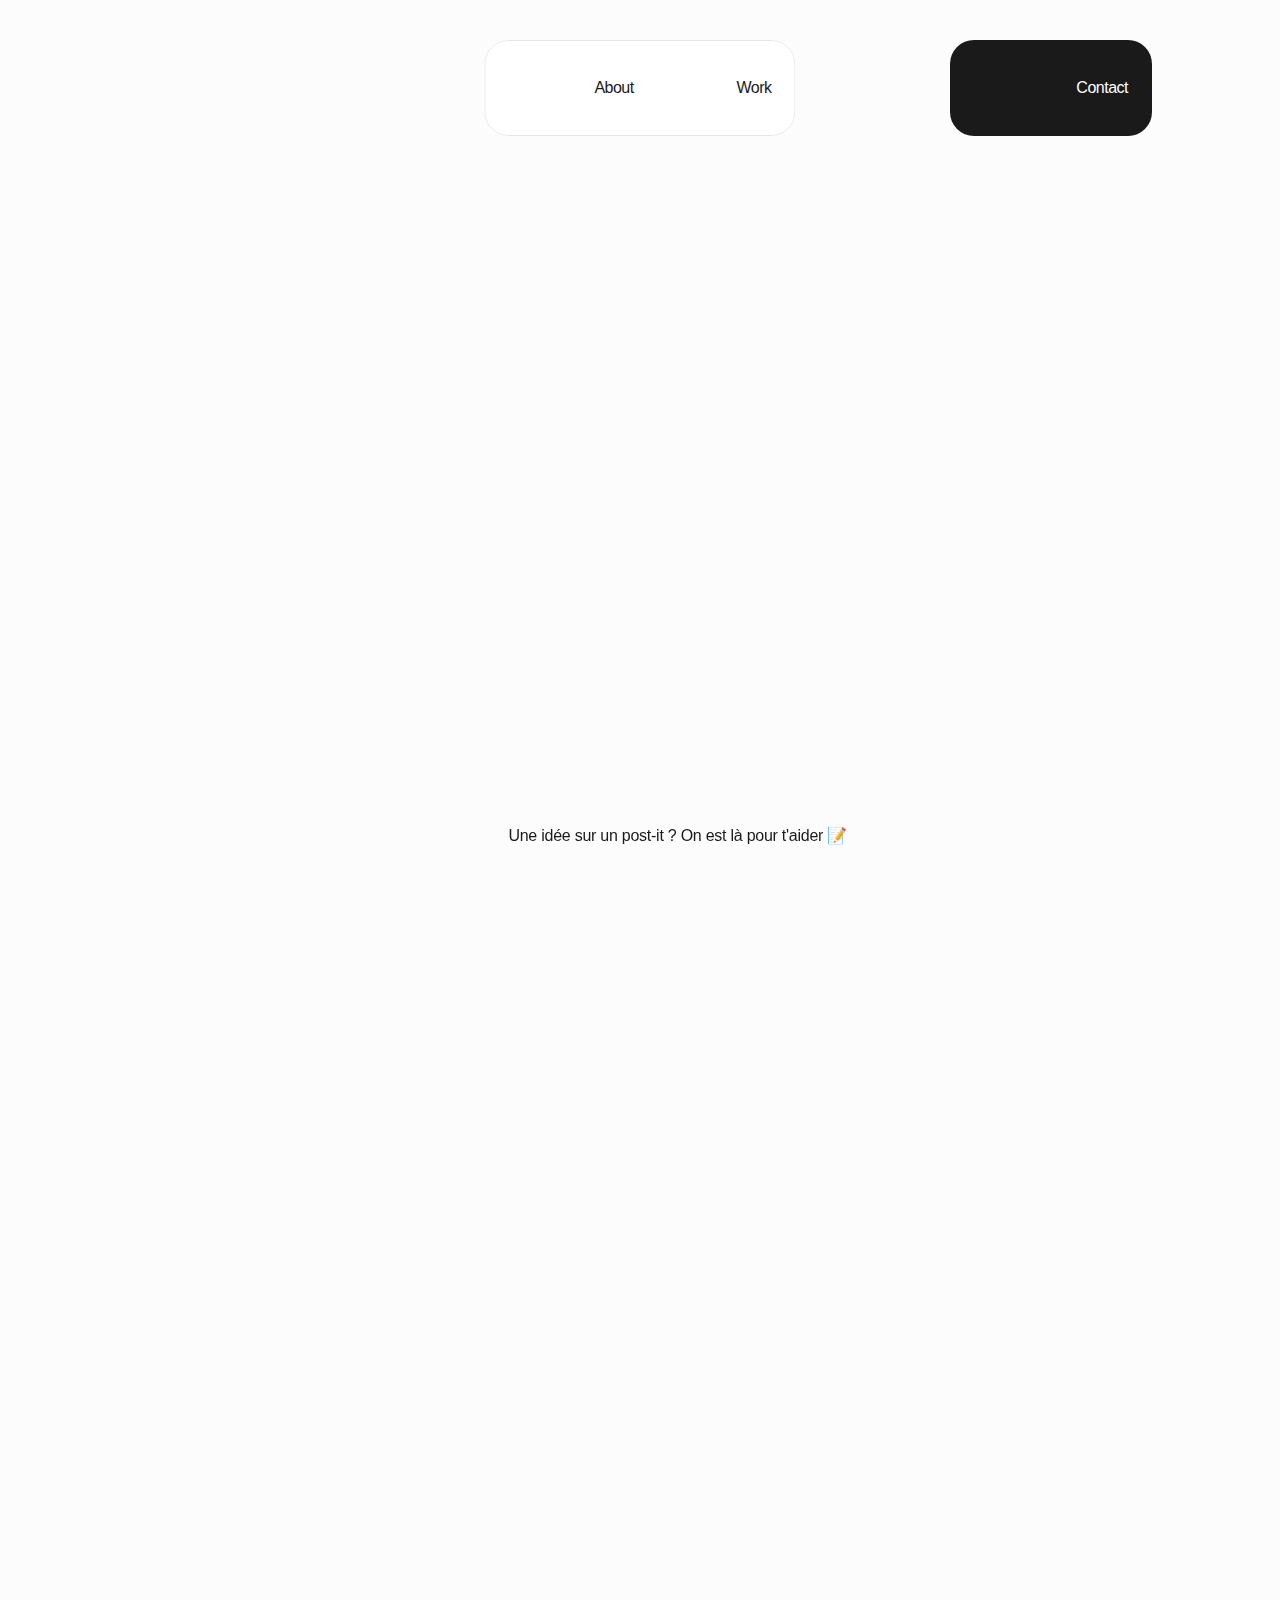
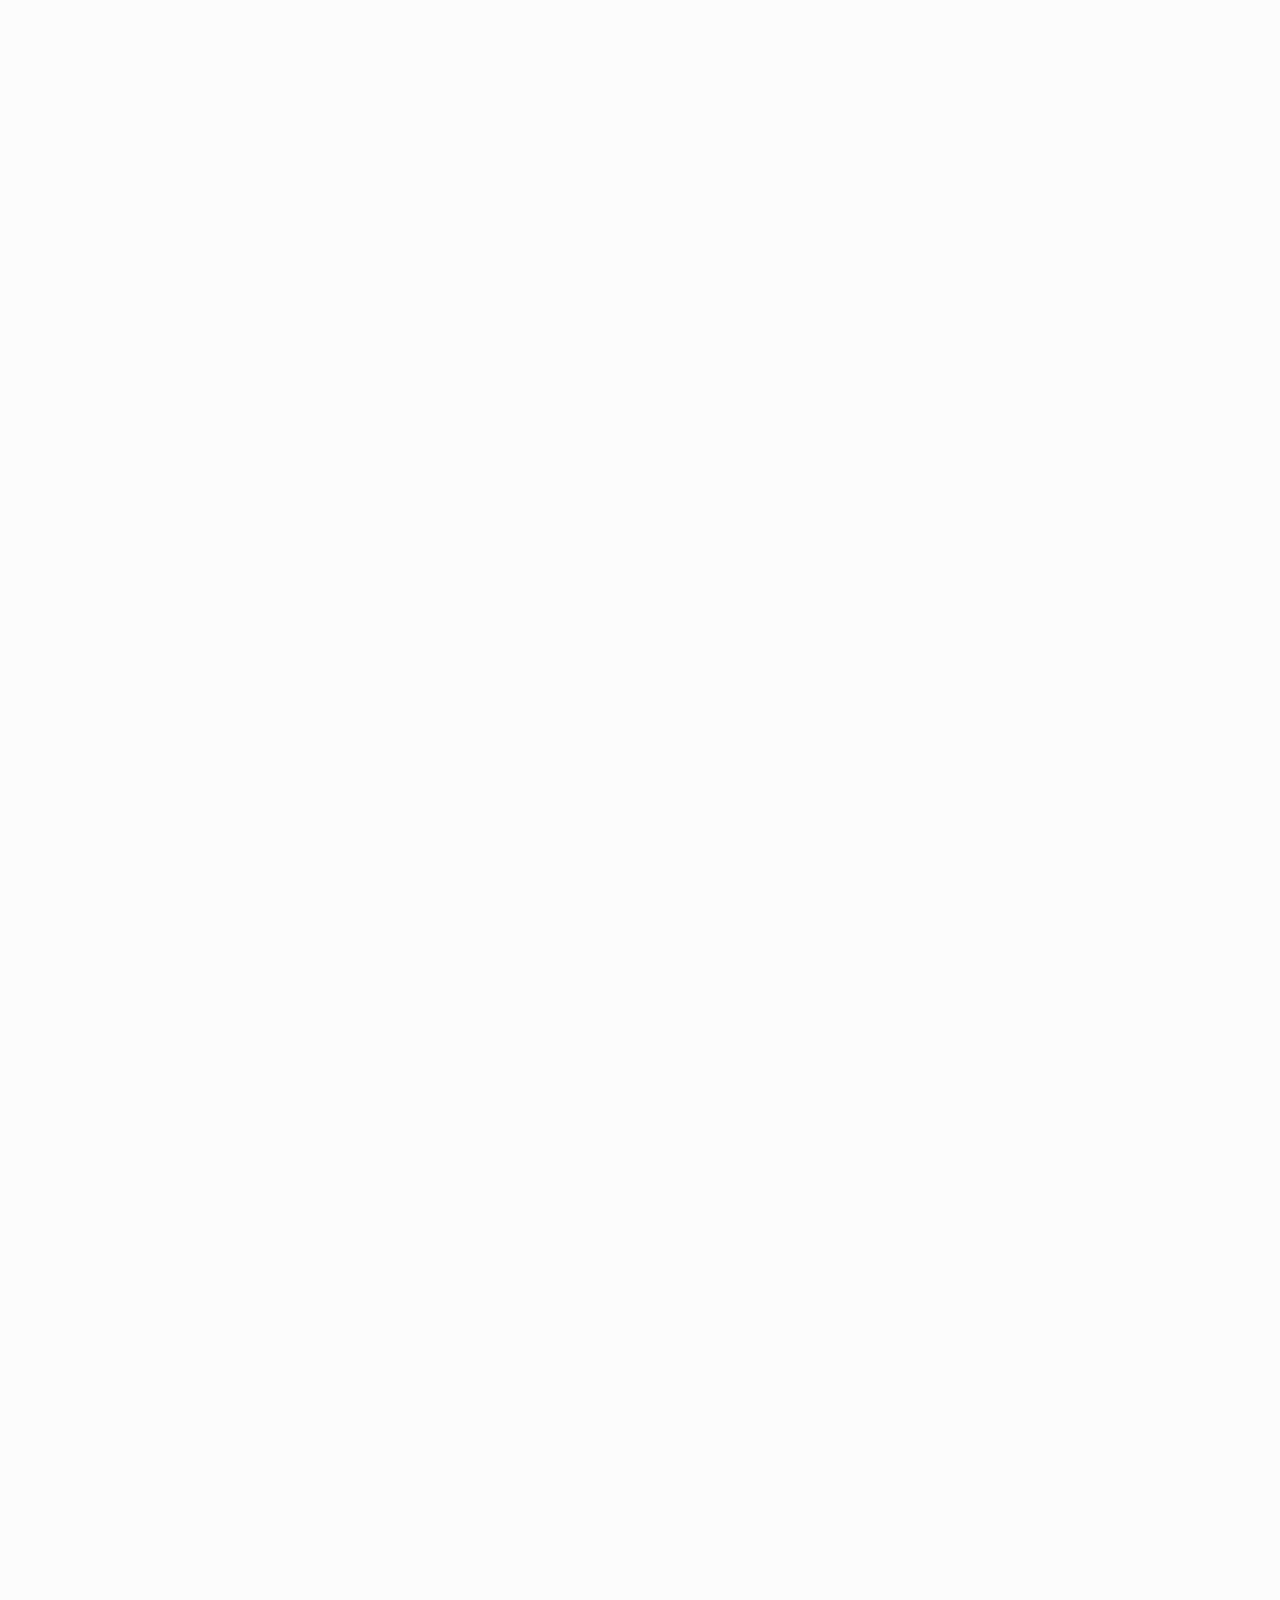
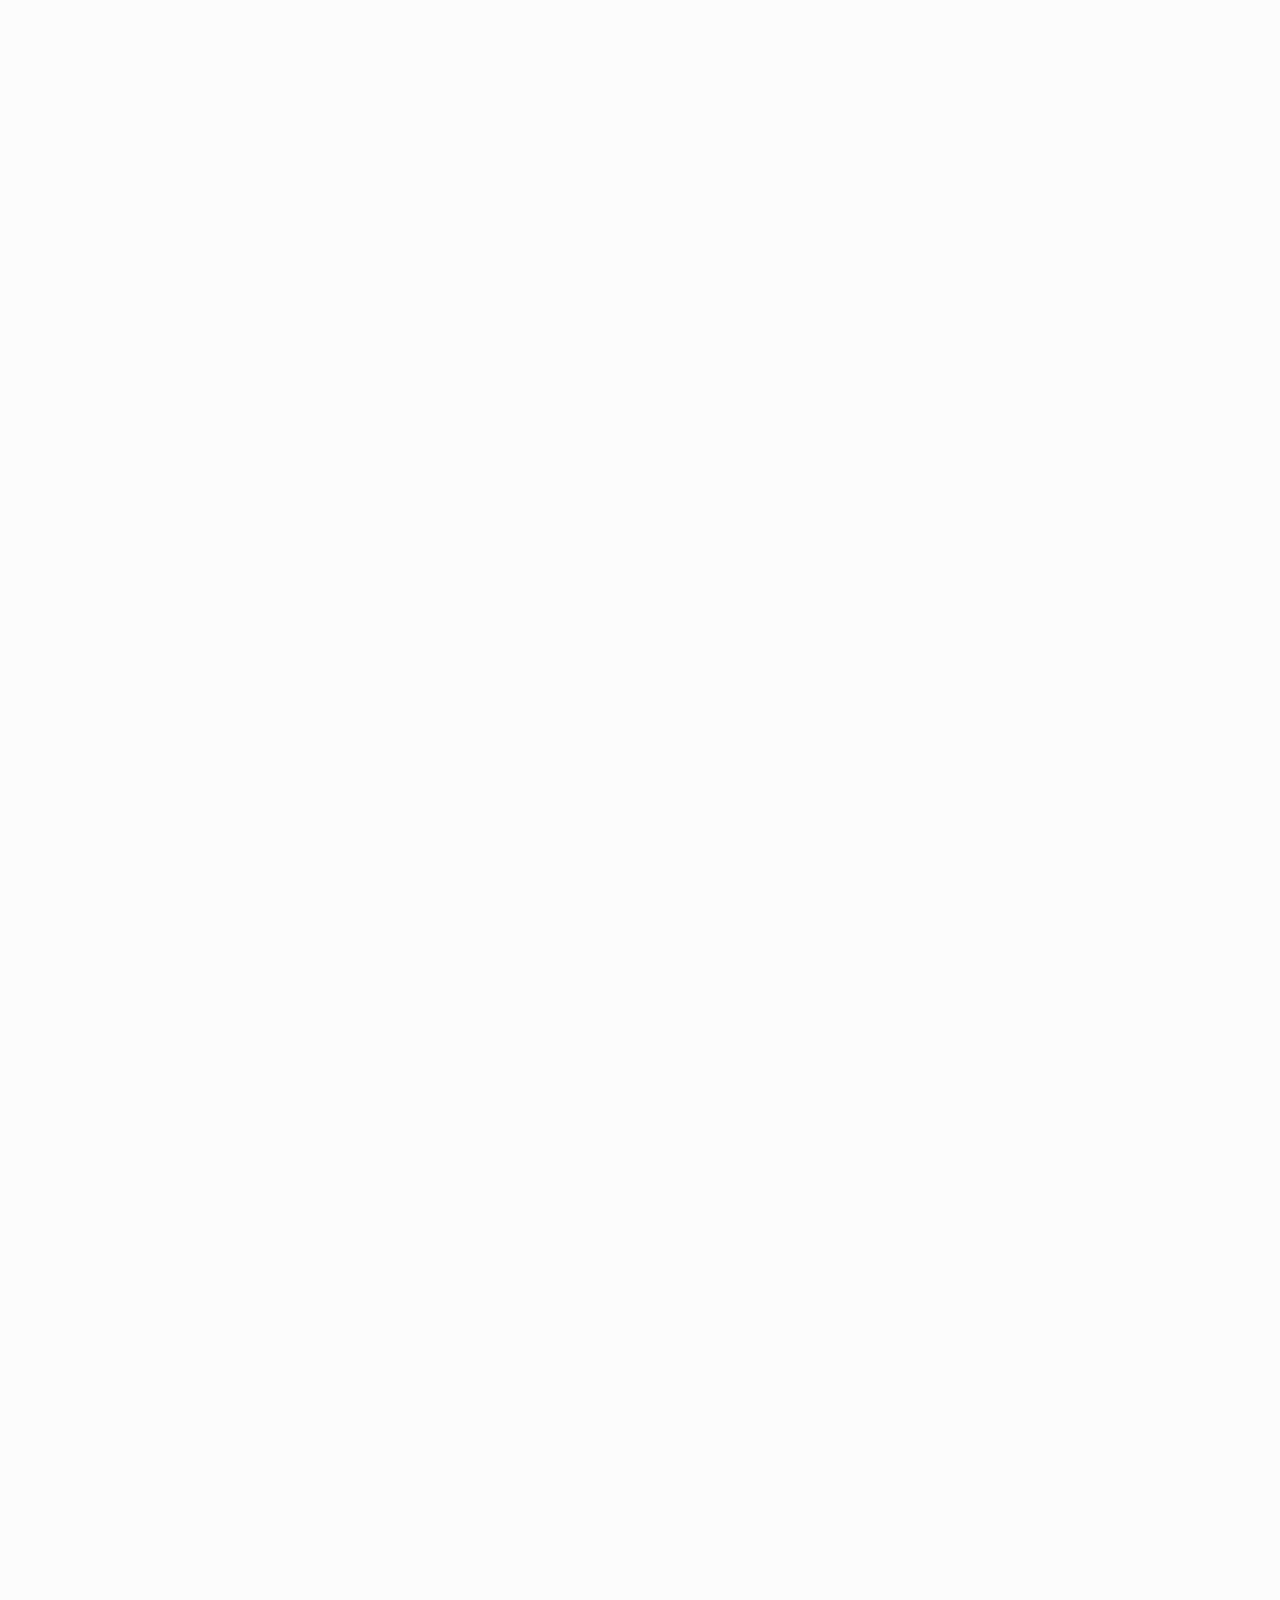
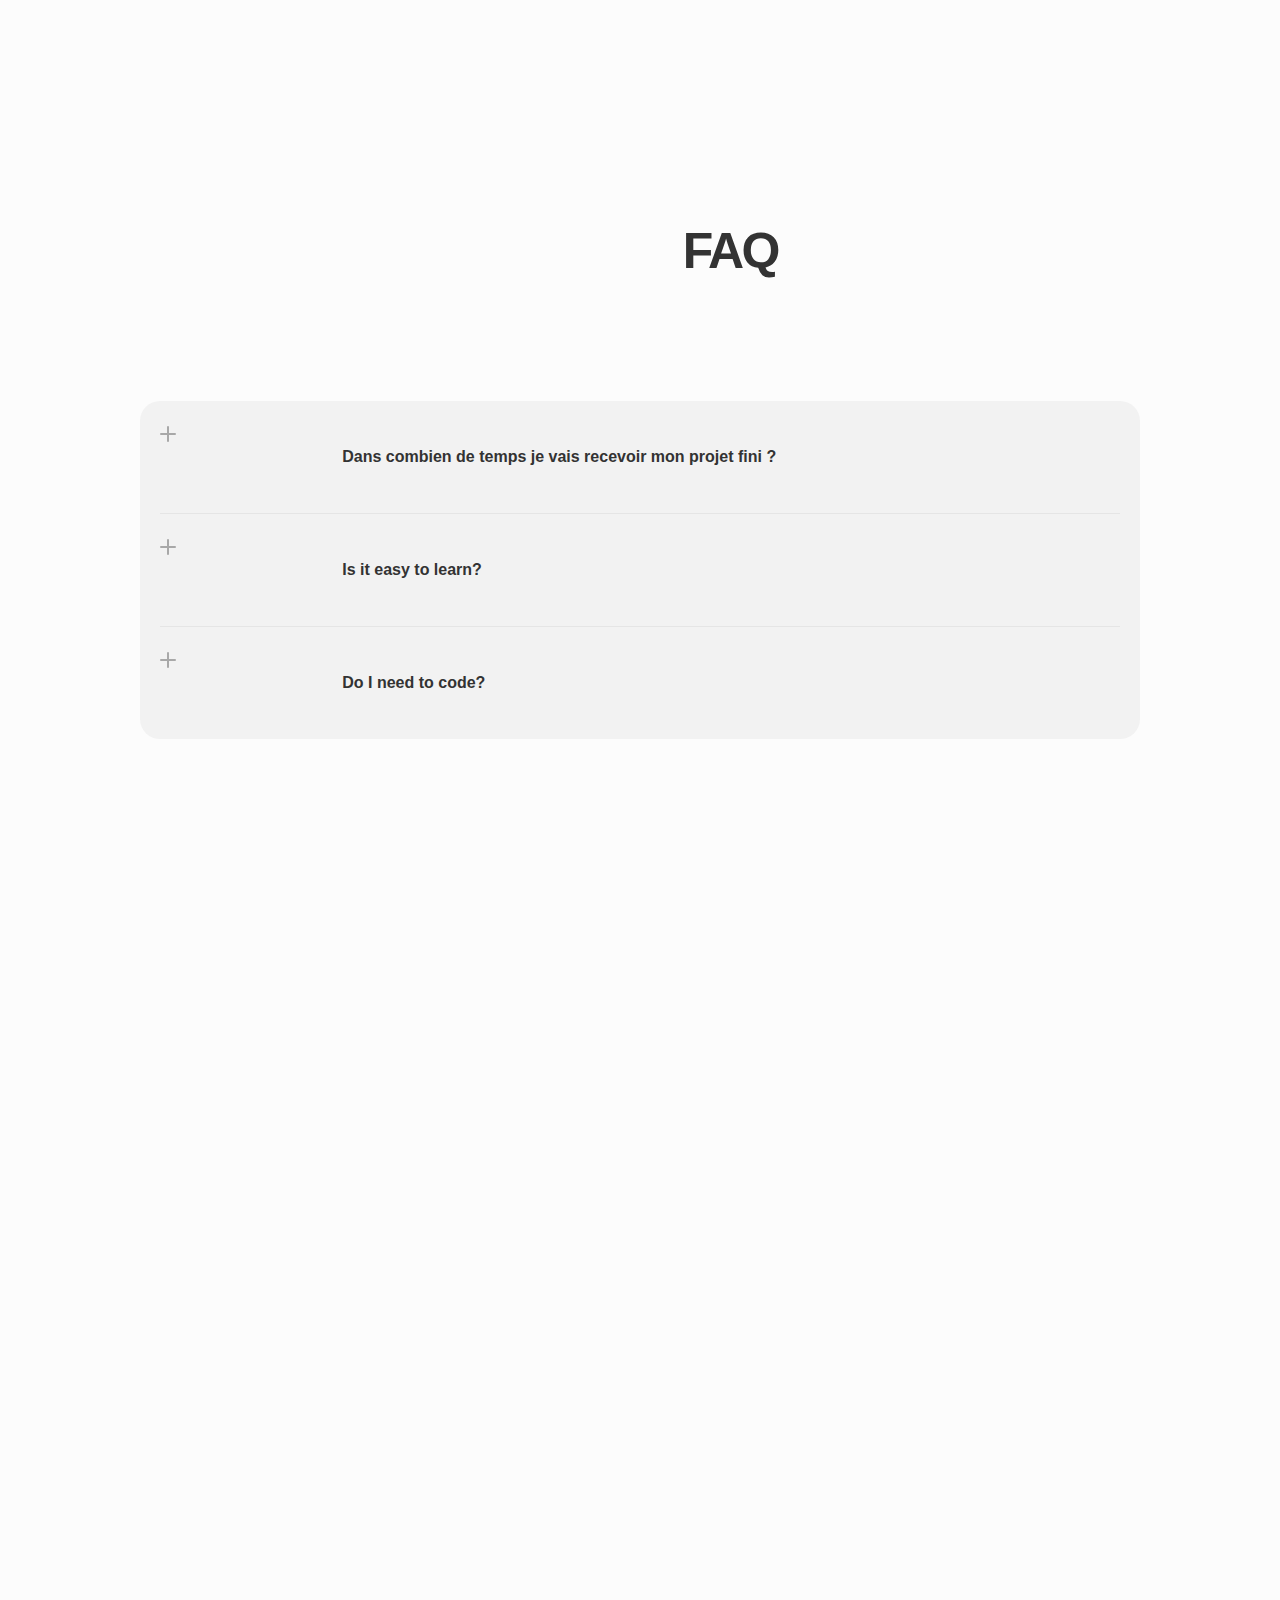
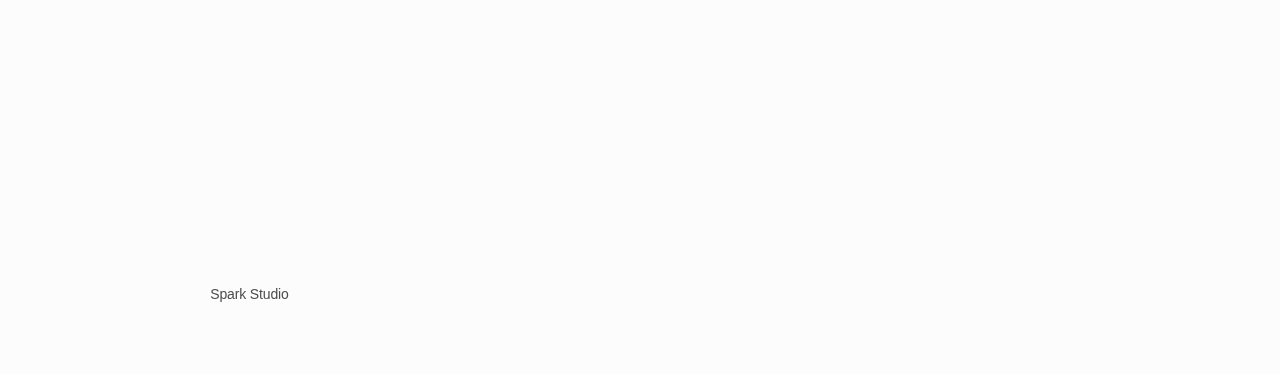
==== index.html @ be9f0fea "Update index.html" ====
<!doctype html>

<html lang="fr">
  <head>
    <meta charset="utf-8" />

    <meta name="viewport" content="width=device-width" />
    <meta name="generator" content="Framer 400c93f" />
    <title>Spark Studio - Graphistes de zinzinfoufou</title>
    <meta
      name="description"
      content="Vous avez besoin d’un illustrateur ou d’un designer graphique pour un projet qui vous passionne ? Ou même d’une simple idée griffonnée sur un post-it ? J'apporte mon expertise en design graphique et en illustration pour enrichir vos projets."
    />
    <meta
      name="framer-search-index"
      content="https://framerusercontent.com/sites/4caYg7OvbQYrlL08cIgocc/searchIndex-ZEefAps2Pfiw.json"
    />
    <meta name="framer-html-plugin" content="disable" />
    <link
      href="https://framerusercontent.com/sites/icons/default-favicon-light.v1.png"
      rel="icon"
      media="(prefers-color-scheme: light)"
    />
    <link
      href="https://framerusercontent.com/sites/icons/default-favicon-dark.v1.png"
      rel="icon"
      media="(prefers-color-scheme: dark)"
    />
    <link rel="apple-touch-icon" href="https://framerusercontent.com/sites/icons/default-touch-icon.v3.png" />

    <meta property="og:type" content="website" />
    <meta property="og:title" content="Spark Studio - Graphistes de zinzinfoufou" />
    <meta
      property="og:description"
      content="Vous avez besoin d’un illustrateur ou d’un designer graphique pour un projet qui vous passionne ? Ou même d’une simple idée griffonnée sur un post-it ? J'apporte mon expertise en design graphique et en illustration pour enrichir vos projets."
    />

    <meta name="twitter:card" content="summary_large_image" />
    <meta name="twitter:title" content="Spark Studio - Graphistes de zinzinfoufou" />
    <meta
      name="twitter:description"
      content="Vous avez besoin d’un illustrateur ou d’un designer graphique pour un projet qui vous passionne ? Ou même d’une simple idée griffonnée sur un post-it ? J'apporte mon expertise en design graphique et en illustration pour enrichir vos projets."
    />

    <meta name="robots" content="max-image-preview:large" />
    <style data-framer-breakpoint-css>
      @media(min-width: 768px){.hidden-72rtr7{display:none!important}}@media(min-width: 480px) and (max-width: 767px){.hidden-1kqr85j{display:none!important}}@media(max-width: 479px){.hidden-1twyoe9{display:none!important}}
    </style>
    <style
      data-framer-css-ssr-minified
      data-framer-components="framer-lib-cursors-host framer-PZBMx PropertyOverrides framer-0ii0V framer-mK79l framer-pYGIF framer-hpCOQ framer-s2bTo framer-6poV1 framer-iwSuJ framer-VVL85 framer-WoZSY framer-3LsN2"
    >
      html,body,#main{margin:0;padding:0;box-sizing:border-box}:root{-webkit-font-smoothing:antialiased;-moz-osx-font-smoothing:grayscale}*{box-sizing:border-box;-webkit-font-smoothing:inherit}h1,h2,h3,h4,h5,h6,p,figure{margin:0}body,input,textarea,select,button{font-size:12px;font-family:sans-serif}body{--token-619c5a0b-5c86-4bfa-b276-143601f80b30: rgb(255, 204, 2);--token-2a54f3f7-c0d4-4cec-a40e-35dfcb439093: rgb(11, 27, 255);--token-f833cef5-1415-4eeb-a121-31a35b63b365: rgb(35, 217, 126);--token-769b2b36-b762-451a-9ad9-f333c17dfad0: rgb(26, 26, 26);--token-0f0ae4b9-e928-41c5-b457-bbd33ae176d3: rgb(77, 77, 77);--token-80a5c892-ed04-4b2e-a4af-83b00717f2e1: rgb(120, 120, 120);--token-b70bda9a-0083-45a7-9cd0-4fff271102b2: rgb(230, 230, 230);--token-8d21ddd0-30c2-4d58-9cfe-c00e05cba876: rgb(242, 242, 242);--token-5fbe4e9b-0fcd-4fae-9a6b-902ca1f1dae5: rgb(255, 255, 255);--token-65ac7e4a-93a6-4de3-9f03-297e4e15bbe4: rgb(252, 252, 252)}@media (prefers-color-scheme: dark){body{--token-769b2b36-b762-451a-9ad9-f333c17dfad0: rgb(240, 240, 240);--token-0f0ae4b9-e928-41c5-b457-bbd33ae176d3: rgb(153, 153, 153);--token-80a5c892-ed04-4b2e-a4af-83b00717f2e1: rgb(135, 135, 135);--token-b70bda9a-0083-45a7-9cd0-4fff271102b2: rgb(33, 33, 33);--token-8d21ddd0-30c2-4d58-9cfe-c00e05cba876: rgb(33, 33, 33);--token-5fbe4e9b-0fcd-4fae-9a6b-902ca1f1dae5: rgb(26, 26, 26);--token-65ac7e4a-93a6-4de3-9f03-297e4e15bbe4: rgb(15, 15, 15)}}#__framer-badge-container{position:fixed;bottom:0;padding:20px;width:100%;display:flex;justify-content:right;pointer-events:none;z-index:314159}.__framer-badge{pointer-events:auto}@font-face{font-family:Inter;src:url(https://framerusercontent.com/assets/5vvr9Vy74if2I6bQbJvbw7SY1pQ.woff2);font-display:swap;font-style:normal;font-weight:400;unicode-range:U+0460-052F,U+1C80-1C88,U+20B4,U+2DE0-2DFF,U+A640-A69F,U+FE2E-FE2F}@font-face{font-family:Inter;src:url(https://framerusercontent.com/assets/EOr0mi4hNtlgWNn9if640EZzXCo.woff2);font-display:swap;font-style:normal;font-weight:400;unicode-range:U+0301,U+0400-045F,U+0490-0491,U+04B0-04B1,U+2116}@font-face{font-family:Inter;src:url(https://framerusercontent.com/assets/Y9k9QrlZAqio88Klkmbd8VoMQc.woff2);font-display:swap;font-style:normal;font-weight:400;unicode-range:U+1F00-1FFF}@font-face{font-family:Inter;src:url(https://framerusercontent.com/assets/OYrD2tBIBPvoJXiIHnLoOXnY9M.woff2);font-display:swap;font-style:normal;font-weight:400;unicode-range:U+0370-03FF}@font-face{font-family:Inter;src:url(https://framerusercontent.com/assets/JeYwfuaPfZHQhEG8U5gtPDZ7WQ.woff2);font-display:swap;font-style:normal;font-weight:400;unicode-range:U+0100-024F,U+0259,U+1E00-1EFF,U+2020,U+20A0-20AB,U+20AD-20CF,U+2113,U+2C60-2C7F,U+A720-A7FF}@font-face{font-family:Inter;src:url(https://framerusercontent.com/assets/vQyevYAyHtARFwPqUzQGpnDs.woff2);font-display:swap;font-style:normal;font-weight:400;unicode-range:U+0000-00FF,U+0131,U+0152-0153,U+02BB-02BC,U+02C6,U+02DA,U+02DC,U+2000-206F,U+2074,U+20AC,U+2122,U+2191,U+2193,U+2212,U+2215,U+FEFF,U+FFFD}@font-face{font-family:Inter;src:url(https://framerusercontent.com/assets/b6Y37FthZeALduNqHicBT6FutY.woff2);font-display:swap;font-style:normal;font-weight:400;unicode-range:U+0102-0103,U+0110-0111,U+0128-0129,U+0168-0169,U+01A0-01A1,U+01AF-01B0,U+1EA0-1EF9,U+20AB}@font-face{font-family:Inter;src:url(https://app.framerstatic.com/Inter-Medium.cyrillic-ext-M4WHNGTS.woff2);font-display:swap;font-style:normal;font-weight:500;unicode-range:U+0460-052F,U+1C80-1C88,U+20B4,U+2DE0-2DFF,U+A640-A69F,U+FE2E-FE2F}@font-face{font-family:Inter;src:url(https://app.framerstatic.com/Inter-Medium.cyrillic-JVU2PANX.woff2);font-display:swap;font-style:normal;font-weight:500;unicode-range:U+0301,U+0400-045F,U+0490-0491,U+04B0-04B1,U+2116}@font-face{font-family:Inter;src:url(https://app.framerstatic.com/Inter-Medium.greek-ext-4KCQBEIZ.woff2);font-display:swap;font-style:normal;font-weight:500;unicode-range:U+1F00-1FFF}@font-face{font-family:Inter;src:url(https://app.framerstatic.com/Inter-Medium.greek-DPOQGN7L.woff2);font-display:swap;font-style:normal;font-weight:500;unicode-range:U+0370-03FF}@font-face{font-family:Inter;src:url(https://app.framerstatic.com/Inter-Medium.latin-ext-J4DBSW7F.woff2);font-display:swap;font-style:normal;font-weight:500;unicode-range:U+0100-024F,U+0259,U+1E00-1EFF,U+2020,U+20A0-20AB,U+20AD-20CF,U+2113,U+2C60-2C7F,U+A720-A7FF}@font-face{font-family:Inter;src:url(https://app.framerstatic.com/Inter-Medium.latin-Y3IVPL46.woff2);font-display:swap;font-style:normal;font-weight:500;unicode-range:U+0000-00FF,U+0131,U+0152-0153,U+02BB-02BC,U+02C6,U+02DA,U+02DC,U+2000-206F,U+2074,U+20AC,U+2122,U+2191,U+2193,U+2212,U+2215,U+FEFF,U+FFFD}@font-face{font-family:Inter;src:url(https://app.framerstatic.com/Inter-Medium.vietnamese-PJV76O4P.woff2);font-display:swap;font-style:normal;font-weight:500;unicode-range:U+0102-0103,U+0110-0111,U+0128-0129,U+0168-0169,U+01A0-01A1,U+01AF-01B0,U+1EA0-1EF9,U+20AB}@font-face{font-family:Inter;src:url(https://app.framerstatic.com/Inter-Bold.cyrillic-ext-XOTVL7ZR.woff2);font-display:swap;font-style:normal;font-weight:700;unicode-range:U+0460-052F,U+1C80-1C88,U+20B4,U+2DE0-2DFF,U+A640-A69F,U+FE2E-FE2F}@font-face{font-family:Inter;src:url(https://app.framerstatic.com/Inter-Bold.cyrillic-6LOMBC2V.woff2);font-display:swap;font-style:normal;font-weight:700;unicode-range:U+0301,U+0400-045F,U+0490-0491,U+04B0-04B1,U+2116}@font-face{font-family:Inter;src:url(https://app.framerstatic.com/Inter-Bold.greek-ext-WXWSJXLB.woff2);font-display:swap;font-style:normal;font-weight:700;unicode-range:U+1F00-1FFF}@font-face{font-family:Inter;src:url(https://app.framerstatic.com/Inter-Bold.greek-YRST7ODZ.woff2);font-display:swap;font-style:normal;font-weight:700;unicode-range:U+0370-03FF}@font-face{font-family:Inter;src:url(https://app.framerstatic.com/Inter-Bold.latin-ext-BASA5UL3.woff2);font-display:swap;font-style:normal;font-weight:700;unicode-range:U+0100-024F,U+0259,U+1E00-1EFF,U+2020,U+20A0-20AB,U+20AD-20CF,U+2113,U+2C60-2C7F,U+A720-A7FF}@font-face{font-family:Inter;src:url(https://app.framerstatic.com/Inter-Bold.latin-UCM45LQF.woff2);font-display:swap;font-style:normal;font-weight:700;unicode-range:U+0000-00FF,U+0131,U+0152-0153,U+02BB-02BC,U+02C6,U+02DA,U+02DC,U+2000-206F,U+2074,U+20AC,U+2122,U+2191,U+2193,U+2212,U+2215,U+FEFF,U+FFFD}@font-face{font-family:Inter;src:url(https://app.framerstatic.com/Inter-Bold.vietnamese-OEVJMXEP.woff2);font-display:swap;font-style:normal;font-weight:700;unicode-range:U+0102-0103,U+0110-0111,U+0128-0129,U+0168-0169,U+01A0-01A1,U+01AF-01B0,U+1EA0-1EF9,U+20AB}@font-face{font-family:Inter;src:url(https://app.framerstatic.com/Inter-BoldItalic.cyrillic-ext-PEYDHC3S.woff2);font-display:swap;font-style:italic;font-weight:700;unicode-range:U+0460-052F,U+1C80-1C88,U+20B4,U+2DE0-2DFF,U+A640-A69F,U+FE2E-FE2F}@font-face{font-family:Inter;src:url(https://app.framerstatic.com/Inter-BoldItalic.cyrillic-7EIL6JWG.woff2);font-display:swap;font-style:italic;font-weight:700;unicode-range:U+0301,U+0400-045F,U+0490-0491,U+04B0-04B1,U+2116}@font-face{font-family:Inter;src:url(https://app.framerstatic.com/Inter-BoldItalic.greek-ext-3DJOYQMH.woff2);font-display:swap;font-style:italic;font-weight:700;unicode-range:U+1F00-1FFF}@font-face{font-family:Inter;src:url(https://app.framerstatic.com/Inter-BoldItalic.greek-TJBTLTT7.woff2);font-display:swap;font-style:italic;font-weight:700;unicode-range:U+0370-03FF}@font-face{font-family:Inter;src:url(https://app.framerstatic.com/Inter-BoldItalic.latin-ext-FVPCPRBJ.woff2);font-display:swap;font-style:italic;font-weight:700;unicode-range:U+0100-024F,U+0259,U+1E00-1EFF,U+2020,U+20A0-20AB,U+20AD-20CF,U+2113,U+2C60-2C7F,U+A720-A7FF}@font-face{font-family:Inter;src:url(https://app.framerstatic.com/Inter-BoldItalic.latin-5ZFQS4XK.woff2);font-display:swap;font-style:italic;font-weight:700;unicode-range:U+0000-00FF,U+0131,U+0152-0153,U+02BB-02BC,U+02C6,U+02DA,U+02DC,U+2000-206F,U+2074,U+20AC,U+2122,U+2191,U+2193,U+2212,U+2215,U+FEFF,U+FFFD}@font-face{font-family:Inter;src:url(https://app.framerstatic.com/Inter-BoldItalic.vietnamese-W2625PGF.woff2);font-display:swap;font-style:italic;font-weight:700;unicode-range:U+0102-0103,U+0110-0111,U+0128-0129,U+0168-0169,U+01A0-01A1,U+01AF-01B0,U+1EA0-1EF9,U+20AB}@font-face{font-family:Inter;src:url(https://app.framerstatic.com/Inter-MediumItalic.cyrillic-ext-QYBZQ2NF.woff2);font-display:swap;font-style:italic;font-weight:500;unicode-range:U+0460-052F,U+1C80-1C88,U+20B4,U+2DE0-2DFF,U+A640-A69F,U+FE2E-FE2F}@font-face{font-family:Inter;src:url(https://app.framerstatic.com/Inter-MediumItalic.cyrillic-ZHAJHZCC.woff2);font-display:swap;font-style:italic;font-weight:500;unicode-range:U+0301,U+0400-045F,U+0490-0491,U+04B0-04B1,U+2116}@font-face{font-family:Inter;src:url(https://app.framerstatic.com/Inter-MediumItalic.greek-ext-W5ABYGZR.woff2);font-display:swap;font-style:italic;font-weight:500;unicode-range:U+1F00-1FFF}@font-face{font-family:Inter;src:url(https://app.framerstatic.com/Inter-MediumItalic.greek-RGNSYVNV.woff2);font-display:swap;font-style:italic;font-weight:500;unicode-range:U+0370-03FF}@font-face{font-family:Inter;src:url(https://app.framerstatic.com/Inter-MediumItalic.latin-ext-7DZEPSAS.woff2);font-display:swap;font-style:italic;font-weight:500;unicode-range:U+0100-024F,U+0259,U+1E00-1EFF,U+2020,U+20A0-20AB,U+20AD-20CF,U+2113,U+2C60-2C7F,U+A720-A7FF}@font-face{font-family:Inter;src:url(https://app.framerstatic.com/Inter-MediumItalic.latin-SKPQAMBJ.woff2);font-display:swap;font-style:italic;font-weight:500;unicode-range:U+0000-00FF,U+0131,U+0152-0153,U+02BB-02BC,U+02C6,U+02DA,U+02DC,U+2000-206F,U+2074,U+20AC,U+2122,U+2191,U+2193,U+2212,U+2215,U+FEFF,U+FFFD}@font-face{font-family:Inter;src:url(https://app.framerstatic.com/Inter-MediumItalic.vietnamese-23WIFZV7.woff2);font-display:swap;font-style:italic;font-weight:500;unicode-range:U+0102-0103,U+0110-0111,U+0128-0129,U+0168-0169,U+01A0-01A1,U+01AF-01B0,U+1EA0-1EF9,U+20AB}@font-face{font-family:Inter;src:url(https://framerusercontent.com/assets/NXxvFRoY5LDh3yCm7MEP2jqYk.woff2);font-display:block;font-style:normal;font-weight:100;unicode-range:U+0460-052F,U+1C80-1C88,U+20B4,U+2DE0-2DFF,U+A640-A69F,U+FE2E-FE2F}@font-face{font-family:Inter;src:url(https://framerusercontent.com/assets/5CcgcVyoWSqO1THBiISd6oCog.woff2);font-display:block;font-style:normal;font-weight:100;unicode-range:U+0301,U+0400-045F,U+0490-0491,U+04B0-04B1,U+2116}@font-face{font-family:Inter;src:url(https://framerusercontent.com/assets/MF544SVCvk3yNpLIz3pwDXFZPKM.woff2);font-display:block;font-style:normal;font-weight:100;unicode-range:U+1F00-1FFF}@font-face{font-family:Inter;src:url(https://framerusercontent.com/assets/TNtxudDBkAm2RXdtU3rvTBwoM.woff2);font-display:block;font-style:normal;font-weight:100;unicode-range:U+0370-03FF}@font-face{font-family:Inter;src:url(https://framerusercontent.com/assets/fIabp4VN5z7iJ3lNOz9qfNeQHc.woff2);font-display:block;font-style:normal;font-weight:100;unicode-range:U+0100-024F,U+0259,U+1E00-1EFF,U+2020,U+20A0-20AB,U+20AD-20CF,U+2113,U+2C60-2C7F,U+A720-A7FF}@font-face{font-family:Inter;src:url(https://framerusercontent.com/assets/YSOgKh50dqzzsXffetgcarlLHcI.woff2);font-display:block;font-style:normal;font-weight:100;unicode-range:U+0000-00FF,U+0131,U+0152-0153,U+02BB-02BC,U+02C6,U+02DA,U+02DC,U+2000-206F,U+2074,U+20AC,U+2122,U+2191,U+2193,U+2212,U+2215,U+FEFF,U+FFFD}@font-face{font-family:Inter;src:url(https://framerusercontent.com/assets/9iRSYClnXA0RMygyIn6yjjWXJw.woff2);font-display:block;font-style:normal;font-weight:100;unicode-range:U+0102-0103,U+0110-0111,U+0128-0129,U+0168-0169,U+01A0-01A1,U+01AF-01B0,U+1EA0-1EF9,U+20AB}@font-face{font-family:Inter;src:url(https://framerusercontent.com/assets/MVhJhYeDWxeyqT939zMNyw9p8.woff2);font-display:block;font-style:normal;font-weight:200;unicode-range:U+0460-052F,U+1C80-1C88,U+20B4,U+2DE0-2DFF,U+A640-A69F,U+FE2E-FE2F}@font-face{font-family:Inter;src:url(https://framerusercontent.com/assets/WXQXYfAQJIi2pCJACAfWWXfIDqI.woff2);font-display:block;font-style:normal;font-weight:200;unicode-range:U+0301,U+0400-045F,U+0490-0491,U+04B0-04B1,U+2116}@font-face{font-family:Inter;src:url(https://framerusercontent.com/assets/RJeJJARdrtNUtic58kOz7hIgBuE.woff2);font-display:block;font-style:normal;font-weight:200;unicode-range:U+1F00-1FFF}@font-face{font-family:Inter;src:url(https://framerusercontent.com/assets/4hBRAuM02i3fsxYDzyNvt5Az2so.woff2);font-display:block;font-style:normal;font-weight:200;unicode-range:U+0370-03FF}@font-face{font-family:Inter;src:url(https://framerusercontent.com/assets/fz1JbBffNGgK7BNUI1mmbFBlgA8.woff2);font-display:block;font-style:normal;font-weight:200;unicode-range:U+0100-024F,U+0259,U+1E00-1EFF,U+2020,U+20A0-20AB,U+20AD-20CF,U+2113,U+2C60-2C7F,U+A720-A7FF}@font-face{font-family:Inter;src:url(https://framerusercontent.com/assets/hgmI3sEShaw5UU738TAjDBQPH0.woff2);font-display:block;font-style:normal;font-weight:200;unicode-range:U+0000-00FF,U+0131,U+0152-0153,U+02BB-02BC,U+02C6,U+02DA,U+02DC,U+2000-206F,U+2074,U+20AC,U+2122,U+2191,U+2193,U+2212,U+2215,U+FEFF,U+FFFD}@font-face{font-family:Inter;src:url(https://framerusercontent.com/assets/eIZyQwIlHYR0mnMSneEDMtqBPgw.woff2);font-display:block;font-style:normal;font-weight:200;unicode-range:U+0102-0103,U+0110-0111,U+0128-0129,U+0168-0169,U+01A0-01A1,U+01AF-01B0,U+1EA0-1EF9,U+20AB}@font-face{font-family:Inter;src:url(https://framerusercontent.com/assets/BkDpl4ghaqvMi1btKFyG2tdbec.woff2);font-display:swap;font-style:normal;font-weight:300;unicode-range:U+0460-052F,U+1C80-1C88,U+20B4,U+2DE0-2DFF,U+A640-A69F,U+FE2E-FE2F}@font-face{font-family:Inter;src:url(https://framerusercontent.com/assets/zAMK70AQRFSShJgUiaR5IiIhgzk.woff2);font-display:swap;font-style:normal;font-weight:300;unicode-range:U+0301,U+0400-045F,U+0490-0491,U+04B0-04B1,U+2116}@font-face{font-family:Inter;src:url(https://framerusercontent.com/assets/IETjvc5qzUaRoaruDpPSwCUM8.woff2);font-display:swap;font-style:normal;font-weight:300;unicode-range:U+1F00-1FFF}@font-face{font-family:Inter;src:url(https://framerusercontent.com/assets/oLCoaT3ioA0fHdJnWR9W6k7NY.woff2);font-display:swap;font-style:normal;font-weight:300;unicode-range:U+0370-03FF}@font-face{font-family:Inter;src:url(https://framerusercontent.com/assets/Sj0PCHQSBjFmEp6NBWg6FNaKc.woff2);font-display:swap;font-style:normal;font-weight:300;unicode-range:U+0100-024F,U+0259,U+1E00-1EFF,U+2020,U+20A0-20AB,U+20AD-20CF,U+2113,U+2C60-2C7F,U+A720-A7FF}@font-face{font-family:Inter;src:url(https://framerusercontent.com/assets/v2q8JTTTs7McDMSEhnxAIBqd0.woff2);font-display:swap;font-style:normal;font-weight:300;unicode-range:U+0000-00FF,U+0131,U+0152-0153,U+02BB-02BC,U+02C6,U+02DA,U+02DC,U+2000-206F,U+2074,U+20AC,U+2122,U+2191,U+2193,U+2212,U+2215,U+FEFF,U+FFFD}@font-face{font-family:Inter;src:url(https://framerusercontent.com/assets/H4TfENUY1rh8R9UaSD6vngjJP3M.woff2);font-display:swap;font-style:normal;font-weight:300;unicode-range:U+0102-0103,U+0110-0111,U+0128-0129,U+0168-0169,U+01A0-01A1,U+01AF-01B0,U+1EA0-1EF9,U+20AB}@font-face{font-family:Inter;src:url(https://framerusercontent.com/assets/hyOgCu0Xnghbimh0pE8QTvtt2AU.woff2);font-display:swap;font-style:normal;font-weight:600;unicode-range:U+0460-052F,U+1C80-1C88,U+20B4,U+2DE0-2DFF,U+A640-A69F,U+FE2E-FE2F}@font-face{font-family:Inter;src:url(https://framerusercontent.com/assets/NeGmSOXrPBfEFIy5YZeHq17LEDA.woff2);font-display:swap;font-style:normal;font-weight:600;unicode-range:U+0301,U+0400-045F,U+0490-0491,U+04B0-04B1,U+2116}@font-face{font-family:Inter;src:url(https://framerusercontent.com/assets/oYaAX5himiTPYuN8vLWnqBbfD2s.woff2);font-display:swap;font-style:normal;font-weight:600;unicode-range:U+1F00-1FFF}@font-face{font-family:Inter;src:url(https://framerusercontent.com/assets/lEJLP4R0yuCaMCjSXYHtJw72M.woff2);font-display:swap;font-style:normal;font-weight:600;unicode-range:U+0370-03FF}@font-face{font-family:Inter;src:url(https://framerusercontent.com/assets/cRJyLNuTJR5jbyKzGi33wU9cqIQ.woff2);font-display:swap;font-style:normal;font-weight:600;unicode-range:U+0100-024F,U+0259,U+1E00-1EFF,U+2020,U+20A0-20AB,U+20AD-20CF,U+2113,U+2C60-2C7F,U+A720-A7FF}@font-face{font-family:Inter;src:url(https://framerusercontent.com/assets/1ZFS7N918ojhhd0nQWdj3jz4w.woff2);font-display:swap;font-style:normal;font-weight:600;unicode-range:U+0000-00FF,U+0131,U+0152-0153,U+02BB-02BC,U+02C6,U+02DA,U+02DC,U+2000-206F,U+2074,U+20AC,U+2122,U+2191,U+2193,U+2212,U+2215,U+FEFF,U+FFFD}@font-face{font-family:Inter;src:url(https://framerusercontent.com/assets/A0Wcc7NgXMjUuFdquHDrIZpzZw0.woff2);font-display:swap;font-style:normal;font-weight:600;unicode-range:U+0102-0103,U+0110-0111,U+0128-0129,U+0168-0169,U+01A0-01A1,U+01AF-01B0,U+1EA0-1EF9,U+20AB}@font-face{font-family:Inter;src:url(https://framerusercontent.com/assets/PONfPc6h4EPYwJliXQBmjVx7QxI.woff2);font-display:swap;font-style:normal;font-weight:800;unicode-range:U+0460-052F,U+1C80-1C88,U+20B4,U+2DE0-2DFF,U+A640-A69F,U+FE2E-FE2F}@font-face{font-family:Inter;src:url(https://framerusercontent.com/assets/zsnJN7Z1wdzUvepJniD3rbvJIyU.woff2);font-display:swap;font-style:normal;font-weight:800;unicode-range:U+0301,U+0400-045F,U+0490-0491,U+04B0-04B1,U+2116}@font-face{font-family:Inter;src:url(https://framerusercontent.com/assets/UrzZBOy7RyJEWAZGduzOeHiHuY.woff2);font-display:swap;font-style:normal;font-weight:800;unicode-range:U+1F00-1FFF}@font-face{font-family:Inter;src:url(https://framerusercontent.com/assets/996sR9SfSDuYELz8oHhDOcErkY.woff2);font-display:swap;font-style:normal;font-weight:800;unicode-range:U+0370-03FF}@font-face{font-family:Inter;src:url(https://framerusercontent.com/assets/ftN1HpyPVJEoEb4q36SOrNdLXU.woff2);font-display:swap;font-style:normal;font-weight:800;unicode-range:U+0100-024F,U+0259,U+1E00-1EFF,U+2020,U+20A0-20AB,U+20AD-20CF,U+2113,U+2C60-2C7F,U+A720-A7FF}@font-face{font-family:Inter;src:url(https://framerusercontent.com/assets/jN39PDxZWEwjG7Csryx3JN2r2Y.woff2);font-display:swap;font-style:normal;font-weight:800;unicode-range:U+0000-00FF,U+0131,U+0152-0153,U+02BB-02BC,U+02C6,U+02DA,U+02DC,U+2000-206F,U+2074,U+20AC,U+2122,U+2191,U+2193,U+2212,U+2215,U+FEFF,U+FFFD}@font-face{font-family:Inter;src:url(https://framerusercontent.com/assets/JAur4lGGSGRGyrFi59JSIKqVgU.woff2);font-display:swap;font-style:normal;font-weight:800;unicode-range:U+0102-0103,U+0110-0111,U+0128-0129,U+0168-0169,U+01A0-01A1,U+01AF-01B0,U+1EA0-1EF9,U+20AB}@font-face{font-family:Inter;src:url(https://framerusercontent.com/assets/mkY5Sgyq51ik0AMrSBwhm9DJg.woff2);font-display:block;font-style:normal;font-weight:900;unicode-range:U+0460-052F,U+1C80-1C88,U+20B4,U+2DE0-2DFF,U+A640-A69F,U+FE2E-FE2F}@font-face{font-family:Inter;src:url(https://framerusercontent.com/assets/X5hj6qzcHUYv7h1390c8Rhm6550.woff2);font-display:block;font-style:normal;font-weight:900;unicode-range:U+0301,U+0400-045F,U+0490-0491,U+04B0-04B1,U+2116}@font-face{font-family:Inter;src:url(https://framerusercontent.com/assets/gQhNpS3tN86g8RcVKYUUaKt2oMQ.woff2);font-display:block;font-style:normal;font-weight:900;unicode-range:U+1F00-1FFF}@font-face{font-family:Inter;src:url(https://framerusercontent.com/assets/cugnVhSraaRyANCaUtI5FV17wk.woff2);font-display:block;font-style:normal;font-weight:900;unicode-range:U+0370-03FF}@font-face{font-family:Inter;src:url(https://framerusercontent.com/assets/5HcVoGak8k5agFJSaKa4floXVu0.woff2);font-display:block;font-style:normal;font-weight:900;unicode-range:U+0100-024F,U+0259,U+1E00-1EFF,U+2020,U+20A0-20AB,U+20AD-20CF,U+2113,U+2C60-2C7F,U+A720-A7FF}@font-face{font-family:Inter;src:url(https://framerusercontent.com/assets/jn4BtSPLlS0NDp1KiFAtFKiiY0o.woff2);font-display:block;font-style:normal;font-weight:900;unicode-range:U+0000-00FF,U+0131,U+0152-0153,U+02BB-02BC,U+02C6,U+02DA,U+02DC,U+2000-206F,U+2074,U+20AC,U+2122,U+2191,U+2193,U+2212,U+2215,U+FEFF,U+FFFD}@font-face{font-family:Inter;src:url(https://framerusercontent.com/assets/P2Bw01CtL0b9wqygO0sSVogWbo.woff2);font-display:block;font-style:normal;font-weight:900;unicode-range:U+0102-0103,U+0110-0111,U+0128-0129,U+0168-0169,U+01A0-01A1,U+01AF-01B0,U+1EA0-1EF9,U+20AB}@font-face{font-family:Inter;src:url(https://framerusercontent.com/assets/YJsHMqeEm0oDHuxRTVCwg5eZuo.woff2);font-display:block;font-style:italic;font-weight:100;unicode-range:U+0460-052F,U+1C80-1C88,U+20B4,U+2DE0-2DFF,U+A640-A69F,U+FE2E-FE2F}@font-face{font-family:Inter;src:url(https://framerusercontent.com/assets/oJJMyJlDykMObEyb5VexHSxd24.woff2);font-display:block;font-style:italic;font-weight:100;unicode-range:U+0301,U+0400-045F,U+0490-0491,U+04B0-04B1,U+2116}@font-face{font-family:Inter;src:url(https://framerusercontent.com/assets/IpeaX0WzLaonj68howNZg4SJJaY.woff2);font-display:block;font-style:italic;font-weight:100;unicode-range:U+1F00-1FFF}@font-face{font-family:Inter;src:url(https://framerusercontent.com/assets/KCj1bV3vDXY5OLHttTeRYcu9J8.woff2);font-display:block;font-style:italic;font-weight:100;unicode-range:U+0370-03FF}@font-face{font-family:Inter;src:url(https://framerusercontent.com/assets/biaVHhOprxbHaR3dIP7Z8cYurHg.woff2);font-display:block;font-style:italic;font-weight:100;unicode-range:U+0100-024F,U+0259,U+1E00-1EFF,U+2020,U+20A0-20AB,U+20AD-20CF,U+2113,U+2C60-2C7F,U+A720-A7FF}@font-face{font-family:Inter;src:url(https://framerusercontent.com/assets/BpOIEy4nYtcp1RwqOtwAgi2EiDE.woff2);font-display:block;font-style:italic;font-weight:100;unicode-range:U+0000-00FF,U+0131,U+0152-0153,U+02BB-02BC,U+02C6,U+02DA,U+02DC,U+2000-206F,U+2074,U+20AC,U+2122,U+2191,U+2193,U+2212,U+2215,U+FEFF,U+FFFD}@font-face{font-family:Inter;src:url(https://framerusercontent.com/assets/gNa011yWpVpNFgUhhSlDX8nUiPQ.woff2);font-display:block;font-style:italic;font-weight:100;unicode-range:U+0102-0103,U+0110-0111,U+0128-0129,U+0168-0169,U+01A0-01A1,U+01AF-01B0,U+1EA0-1EF9,U+20AB}@font-face{font-family:Inter;src:url(https://framerusercontent.com/assets/vpq17U0WM26sBGHgq9jnrUmUf8.woff2);font-display:block;font-style:italic;font-weight:200;unicode-range:U+0460-052F,U+1C80-1C88,U+20B4,U+2DE0-2DFF,U+A640-A69F,U+FE2E-FE2F}@font-face{font-family:Inter;src:url(https://framerusercontent.com/assets/bNYh7lNMEpOegeRYAtyGel1WqBE.woff2);font-display:block;font-style:italic;font-weight:200;unicode-range:U+0301,U+0400-045F,U+0490-0491,U+04B0-04B1,U+2116}@font-face{font-family:Inter;src:url(https://framerusercontent.com/assets/FBzcXZYmdulcZC0z278U6o0cw.woff2);font-display:block;font-style:italic;font-weight:200;unicode-range:U+1F00-1FFF}@font-face{font-family:Inter;src:url(https://framerusercontent.com/assets/ua60IRqWK94xCrq0SC639Hbsdjg.woff2);font-display:block;font-style:italic;font-weight:200;unicode-range:U+0370-03FF}@font-face{font-family:Inter;src:url(https://framerusercontent.com/assets/Pd8gNPn2dSCh4FyjWFw9PJysoQ.woff2);font-display:block;font-style:italic;font-weight:200;unicode-range:U+0100-024F,U+0259,U+1E00-1EFF,U+2020,U+20A0-20AB,U+20AD-20CF,U+2113,U+2C60-2C7F,U+A720-A7FF}@font-face{font-family:Inter;src:url(https://framerusercontent.com/assets/zpiI5DA3vCb3G2sqEyq9xqogo.woff2);font-display:block;font-style:italic;font-weight:200;unicode-range:U+0000-00FF,U+0131,U+0152-0153,U+02BB-02BC,U+02C6,U+02DA,U+02DC,U+2000-206F,U+2074,U+20AC,U+2122,U+2191,U+2193,U+2212,U+2215,U+FEFF,U+FFFD}@font-face{font-family:Inter;src:url(https://framerusercontent.com/assets/DtVQjTG8OGGKnwKYrMHRZVCyo.woff2);font-display:block;font-style:italic;font-weight:200;unicode-range:U+0102-0103,U+0110-0111,U+0128-0129,U+0168-0169,U+01A0-01A1,U+01AF-01B0,U+1EA0-1EF9,U+20AB}@font-face{font-family:Inter;src:url(https://framerusercontent.com/assets/YYB6GZmCWnZq3RWZOghuZIOxQY.woff2);font-display:swap;font-style:italic;font-weight:300;unicode-range:U+0460-052F,U+1C80-1C88,U+20B4,U+2DE0-2DFF,U+A640-A69F,U+FE2E-FE2F}@font-face{font-family:Inter;src:url(https://framerusercontent.com/assets/miJTzODdiyIr3tRo9KEoqXXk2PM.woff2);font-display:swap;font-style:italic;font-weight:300;unicode-range:U+0301,U+0400-045F,U+0490-0491,U+04B0-04B1,U+2116}@font-face{font-family:Inter;src:url(https://framerusercontent.com/assets/6ZMhcggRFfEfbf7lncCpaUbA.woff2);font-display:swap;font-style:italic;font-weight:300;unicode-range:U+1F00-1FFF}@font-face{font-family:Inter;src:url(https://framerusercontent.com/assets/8sCN6PGUr4I8q5hC5twAXfcwqV0.woff2);font-display:swap;font-style:italic;font-weight:300;unicode-range:U+0370-03FF}@font-face{font-family:Inter;src:url(https://framerusercontent.com/assets/aUYDUTztS7anQw5JuwCncXeLOBY.woff2);font-display:swap;font-style:italic;font-weight:300;unicode-range:U+0100-024F,U+0259,U+1E00-1EFF,U+2020,U+20A0-20AB,U+20AD-20CF,U+2113,U+2C60-2C7F,U+A720-A7FF}@font-face{font-family:Inter;src:url(https://framerusercontent.com/assets/5mDAOkC5Wpzo7NkuE9oYfqlY2u4.woff2);font-display:swap;font-style:italic;font-weight:300;unicode-range:U+0000-00FF,U+0131,U+0152-0153,U+02BB-02BC,U+02C6,U+02DA,U+02DC,U+2000-206F,U+2074,U+20AC,U+2122,U+2191,U+2193,U+2212,U+2215,U+FEFF,U+FFFD}@font-face{font-family:Inter;src:url(https://framerusercontent.com/assets/yDiPvYxioBHsicnYxpPW35WQmx8.woff2);font-display:swap;font-style:italic;font-weight:300;unicode-range:U+0102-0103,U+0110-0111,U+0128-0129,U+0168-0169,U+01A0-01A1,U+01AF-01B0,U+1EA0-1EF9,U+20AB}@font-face{font-family:Inter;src:url(https://framerusercontent.com/assets/CfMzU8w2e7tHgF4T4rATMPuWosA.woff2);font-display:swap;font-style:italic;font-weight:400;unicode-range:U+0460-052F,U+1C80-1C88,U+20B4,U+2DE0-2DFF,U+A640-A69F,U+FE2E-FE2F}@font-face{font-family:Inter;src:url(https://framerusercontent.com/assets/867QObYax8ANsfX4TGEVU9YiCM.woff2);font-display:swap;font-style:italic;font-weight:400;unicode-range:U+0301,U+0400-045F,U+0490-0491,U+04B0-04B1,U+2116}@font-face{font-family:Inter;src:url(https://framerusercontent.com/assets/Oyn2ZbENFdnW7mt2Lzjk1h9Zb9k.woff2);font-display:swap;font-style:italic;font-weight:400;unicode-range:U+1F00-1FFF}@font-face{font-family:Inter;src:url(https://framerusercontent.com/assets/cdAe8hgZ1cMyLu9g005pAW3xMo.woff2);font-display:swap;font-style:italic;font-weight:400;unicode-range:U+0370-03FF}@font-face{font-family:Inter;src:url(https://framerusercontent.com/assets/DOfvtmE1UplCq161m6Hj8CSQYg.woff2);font-display:swap;font-style:italic;font-weight:400;unicode-range:U+0100-024F,U+0259,U+1E00-1EFF,U+2020,U+20A0-20AB,U+20AD-20CF,U+2113,U+2C60-2C7F,U+A720-A7FF}@font-face{font-family:Inter;src:url(https://framerusercontent.com/assets/vFzuJY0c65av44uhEKB6vyjFMg.woff2);font-display:swap;font-style:italic;font-weight:400;unicode-range:U+0000-00FF,U+0131,U+0152-0153,U+02BB-02BC,U+02C6,U+02DA,U+02DC,U+2000-206F,U+2074,U+20AC,U+2122,U+2191,U+2193,U+2212,U+2215,U+FEFF,U+FFFD}@font-face{font-family:Inter;src:url(https://framerusercontent.com/assets/tKtBcDnBMevsEEJKdNGhhkLzYo.woff2);font-display:swap;font-style:italic;font-weight:400;unicode-range:U+0102-0103,U+0110-0111,U+0128-0129,U+0168-0169,U+01A0-01A1,U+01AF-01B0,U+1EA0-1EF9,U+20AB}@font-face{font-family:Inter;src:url(https://framerusercontent.com/assets/vxBnBhH8768IFAXAb4Qf6wQHKs.woff2);font-display:swap;font-style:italic;font-weight:600;unicode-range:U+0460-052F,U+1C80-1C88,U+20B4,U+2DE0-2DFF,U+A640-A69F,U+FE2E-FE2F}@font-face{font-family:Inter;src:url(https://framerusercontent.com/assets/zSsEuoJdh8mcFVk976C05ZfQr8.woff2);font-display:swap;font-style:italic;font-weight:600;unicode-range:U+0301,U+0400-045F,U+0490-0491,U+04B0-04B1,U+2116}@font-face{font-family:Inter;src:url(https://framerusercontent.com/assets/b8ezwLrN7h2AUoPEENcsTMVJ0.woff2);font-display:swap;font-style:italic;font-weight:600;unicode-range:U+1F00-1FFF}@font-face{font-family:Inter;src:url(https://framerusercontent.com/assets/mvNEIBLyHbscgHtwfsByjXUz3XY.woff2);font-display:swap;font-style:italic;font-weight:600;unicode-range:U+0370-03FF}@font-face{font-family:Inter;src:url(https://framerusercontent.com/assets/6FI2EneKzM3qBy5foOZXey7coCA.woff2);font-display:swap;font-style:italic;font-weight:600;unicode-range:U+0100-024F,U+0259,U+1E00-1EFF,U+2020,U+20A0-20AB,U+20AD-20CF,U+2113,U+2C60-2C7F,U+A720-A7FF}@font-face{font-family:Inter;src:url(https://framerusercontent.com/assets/qrVgiXNd6RuQjETYQiVQ9nqCk.woff2);font-display:swap;font-style:italic;font-weight:600;unicode-range:U+0000-00FF,U+0131,U+0152-0153,U+02BB-02BC,U+02C6,U+02DA,U+02DC,U+2000-206F,U+2074,U+20AC,U+2122,U+2191,U+2193,U+2212,U+2215,U+FEFF,U+FFFD}@font-face{font-family:Inter;src:url(https://framerusercontent.com/assets/NHHeAKJVP0ZWHk5YZnQQChIsBM.woff2);font-display:swap;font-style:italic;font-weight:600;unicode-range:U+0102-0103,U+0110-0111,U+0128-0129,U+0168-0169,U+01A0-01A1,U+01AF-01B0,U+1EA0-1EF9,U+20AB}@font-face{font-family:Inter;src:url(https://framerusercontent.com/assets/if4nAQEfO1l3iBiurvlUSTaMA.woff2);font-display:swap;font-style:italic;font-weight:800;unicode-range:U+0460-052F,U+1C80-1C88,U+20B4,U+2DE0-2DFF,U+A640-A69F,U+FE2E-FE2F}@font-face{font-family:Inter;src:url(https://framerusercontent.com/assets/GdJ7SQjcmkU1sz7lk5lMpKUlKY.woff2);font-display:swap;font-style:italic;font-weight:800;unicode-range:U+0301,U+0400-045F,U+0490-0491,U+04B0-04B1,U+2116}@font-face{font-family:Inter;src:url(https://framerusercontent.com/assets/sOA6LVskcCqlqggyjIZe0Zh39UQ.woff2);font-display:swap;font-style:italic;font-weight:800;unicode-range:U+1F00-1FFF}@font-face{font-family:Inter;src:url(https://framerusercontent.com/assets/zUCSsMbWBcHOQoATrhsPVigkc.woff2);font-display:swap;font-style:italic;font-weight:800;unicode-range:U+0370-03FF}@font-face{font-family:Inter;src:url(https://framerusercontent.com/assets/6eYp9yIAUvPZY7o0yfI4e2OP6g.woff2);font-display:swap;font-style:italic;font-weight:800;unicode-range:U+0100-024F,U+0259,U+1E00-1EFF,U+2020,U+20A0-20AB,U+20AD-20CF,U+2113,U+2C60-2C7F,U+A720-A7FF}@font-face{font-family:Inter;src:url(https://framerusercontent.com/assets/aKoimhPBfs6C7Am2HTTVjGcpE.woff2);font-display:swap;font-style:italic;font-weight:800;unicode-range:U+0000-00FF,U+0131,U+0152-0153,U+02BB-02BC,U+02C6,U+02DA,U+02DC,U+2000-206F,U+2074,U+20AC,U+2122,U+2191,U+2193,U+2212,U+2215,U+FEFF,U+FFFD}@font-face{font-family:Inter;src:url(https://framerusercontent.com/assets/L9nHaKi7ULzGWchEehsfwttxOwM.woff2);font-display:swap;font-style:italic;font-weight:800;unicode-range:U+0102-0103,U+0110-0111,U+0128-0129,U+0168-0169,U+01A0-01A1,U+01AF-01B0,U+1EA0-1EF9,U+20AB}@font-face{font-family:Inter;src:url(https://framerusercontent.com/assets/05KsVHGDmqXSBXM4yRZ65P8i0s.woff2);font-display:block;font-style:italic;font-weight:900;unicode-range:U+0460-052F,U+1C80-1C88,U+20B4,U+2DE0-2DFF,U+A640-A69F,U+FE2E-FE2F}@font-face{font-family:Inter;src:url(https://framerusercontent.com/assets/ky8ovPukK4dJ1Pxq74qGhOqCYI.woff2);font-display:block;font-style:italic;font-weight:900;unicode-range:U+0301,U+0400-045F,U+0490-0491,U+04B0-04B1,U+2116}@font-face{font-family:Inter;src:url(https://framerusercontent.com/assets/vvNSqIj42qeQ2bvCRBIWKHscrc.woff2);font-display:block;font-style:italic;font-weight:900;unicode-range:U+1F00-1FFF}@font-face{font-family:Inter;src:url(https://framerusercontent.com/assets/3ZmXbBKToJifDV9gwcifVd1tEY.woff2);font-display:block;font-style:italic;font-weight:900;unicode-range:U+0370-03FF}@font-face{font-family:Inter;src:url(https://framerusercontent.com/assets/FNfhX3dt4ChuLJq2PwdlxHO7PU.woff2);font-display:block;font-style:italic;font-weight:900;unicode-range:U+0100-024F,U+0259,U+1E00-1EFF,U+2020,U+20A0-20AB,U+20AD-20CF,U+2113,U+2C60-2C7F,U+A720-A7FF}@font-face{font-family:Inter;src:url(https://framerusercontent.com/assets/g0c8vEViiXNlKAgI4Ymmk3Ig.woff2);font-display:block;font-style:italic;font-weight:900;unicode-range:U+0000-00FF,U+0131,U+0152-0153,U+02BB-02BC,U+02C6,U+02DA,U+02DC,U+2000-206F,U+2074,U+20AC,U+2122,U+2191,U+2193,U+2212,U+2215,U+FEFF,U+FFFD}@font-face{font-family:Inter;src:url(https://framerusercontent.com/assets/efTfQcBJ53kM2pB1hezSZ3RDUFs.woff2);font-display:block;font-style:italic;font-weight:900;unicode-range:U+0102-0103,U+0110-0111,U+0128-0129,U+0168-0169,U+01A0-01A1,U+01AF-01B0,U+1EA0-1EF9,U+20AB}@font-face{font-family:Inter Display;src:url(https://framerusercontent.com/assets/2uIBiALfCHVpWbHqRMZutfT7giU.woff2);font-display:swap;font-style:normal;font-weight:400;unicode-range:U+0460-052F,U+1C80-1C88,U+20B4,U+2DE0-2DFF,U+A640-A69F,U+FE2E-FE2F}@font-face{font-family:Inter Display;src:url(https://framerusercontent.com/assets/Zwfz6xbVe5pmcWRJRgBDHnMkOkI.woff2);font-display:swap;font-style:normal;font-weight:400;unicode-range:U+0301,U+0400-045F,U+0490-0491,U+04B0-04B1,U+2116}@font-face{font-family:Inter Display;src:url(https://framerusercontent.com/assets/U9LaDDmbRhzX3sB8g8glTy5feTE.woff2);font-display:swap;font-style:normal;font-weight:400;unicode-range:U+1F00-1FFF}@font-face{font-family:Inter Display;src:url(https://framerusercontent.com/assets/tVew2LzXJ1t7QfxP1gdTIdj2o0g.woff2);font-display:swap;font-style:normal;font-weight:400;unicode-range:U+0370-03FF}@font-face{font-family:Inter Display;src:url(https://framerusercontent.com/assets/DF7bjCRmStYPqSb945lAlMfCCVQ.woff2);font-display:swap;font-style:normal;font-weight:400;unicode-range:U+0100-024F,U+0259,U+1E00-1EFF,U+2020,U+20A0-20AB,U+20AD-20CF,U+2113,U+2C60-2C7F,U+A720-A7FF}@font-face{font-family:Inter Display;src:url(https://framerusercontent.com/assets/nCpxWS6DaPlPe0lHzStXAPCo3lw.woff2);font-display:swap;font-style:normal;font-weight:400;unicode-range:U+0000-00FF,U+0131,U+0152-0153,U+02BB-02BC,U+02C6,U+02DA,U+02DC,U+2000-206F,U+2074,U+20AC,U+2122,U+2191,U+2193,U+2212,U+2215,U+FEFF,U+FFFD}@font-face{font-family:Inter Display;src:url(https://framerusercontent.com/assets/vebZUMjGyKkYsfcY73iwWTzLNag.woff2);font-display:swap;font-style:normal;font-weight:400;unicode-range:U+0102-0103,U+0110-0111,U+0128-0129,U+0168-0169,U+01A0-01A1,U+01AF-01B0,U+1EA0-1EF9,U+20AB}@font-face{font-family:Inter Display;src:url(https://framerusercontent.com/assets/Vu4RH4OOAYHIXg4LpXVzNVmbpY.woff2);font-display:block;font-style:normal;font-weight:100;unicode-range:U+0460-052F,U+1C80-1C88,U+20B4,U+2DE0-2DFF,U+A640-A69F,U+FE2E-FE2F}@font-face{font-family:Inter Display;src:url(https://framerusercontent.com/assets/eOWZqb2nQ1SLbtYmcGBFYFSOE5U.woff2);font-display:block;font-style:normal;font-weight:100;unicode-range:U+0301,U+0400-045F,U+0490-0491,U+04B0-04B1,U+2116}@font-face{font-family:Inter Display;src:url(https://framerusercontent.com/assets/H0Z3dXk6VFBv9TPQedY7FZVVVQ.woff2);font-display:block;font-style:normal;font-weight:100;unicode-range:U+1F00-1FFF}@font-face{font-family:Inter Display;src:url(https://framerusercontent.com/assets/sMud1BrfhejzYfhsGoUtjWdRb90.woff2);font-display:block;font-style:normal;font-weight:100;unicode-range:U+0370-03FF}@font-face{font-family:Inter Display;src:url(https://framerusercontent.com/assets/SDel4nEmK9AyiBktaYZfYI9DrY.woff2);font-display:block;font-style:normal;font-weight:100;unicode-range:U+0100-024F,U+0259,U+1E00-1EFF,U+2020,U+20A0-20AB,U+20AD-20CF,U+2113,U+2C60-2C7F,U+A720-A7FF}@font-face{font-family:Inter Display;src:url(https://framerusercontent.com/assets/goi1SSqo9KWshoqpg7CqWwBcQBc.woff2);font-display:block;font-style:normal;font-weight:100;unicode-range:U+0000-00FF,U+0131,U+0152-0153,U+02BB-02BC,U+02C6,U+02DA,U+02DC,U+2000-206F,U+2074,U+20AC,U+2122,U+2191,U+2193,U+2212,U+2215,U+FEFF,U+FFFD}@font-face{font-family:Inter Display;src:url(https://framerusercontent.com/assets/iPDparXDXhfwSxmuiEXzr0b1vAU.woff2);font-display:block;font-style:normal;font-weight:100;unicode-range:U+0102-0103,U+0110-0111,U+0128-0129,U+0168-0169,U+01A0-01A1,U+01AF-01B0,U+1EA0-1EF9,U+20AB}@font-face{font-family:Inter Display;src:url(https://framerusercontent.com/assets/kZK78sVb0ChIxwI4EF00ArQvpu0.woff2);font-display:block;font-style:normal;font-weight:200;unicode-range:U+0460-052F,U+1C80-1C88,U+20B4,U+2DE0-2DFF,U+A640-A69F,U+FE2E-FE2F}@font-face{font-family:Inter Display;src:url(https://framerusercontent.com/assets/zLXnIInNs9VhCJZQ1B0FvHgtWDM.woff2);font-display:block;font-style:normal;font-weight:200;unicode-range:U+0301,U+0400-045F,U+0490-0491,U+04B0-04B1,U+2116}@font-face{font-family:Inter Display;src:url(https://framerusercontent.com/assets/yHa3FUh9QDCLkYGoHU44PsRbTI.woff2);font-display:block;font-style:normal;font-weight:200;unicode-range:U+1F00-1FFF}@font-face{font-family:Inter Display;src:url(https://framerusercontent.com/assets/w3wwH92cnNPcZVAf63gAmGQW0k.woff2);font-display:block;font-style:normal;font-weight:200;unicode-range:U+0370-03FF}@font-face{font-family:Inter Display;src:url(https://framerusercontent.com/assets/w9aHRXFhel7kScIgRMsPqEwE3AY.woff2);font-display:block;font-style:normal;font-weight:200;unicode-range:U+0100-024F,U+0259,U+1E00-1EFF,U+2020,U+20A0-20AB,U+20AD-20CF,U+2113,U+2C60-2C7F,U+A720-A7FF}@font-face{font-family:Inter Display;src:url(https://framerusercontent.com/assets/uUP0myN2OEY8kWGv4U4DKeDieDg.woff2);font-display:block;font-style:normal;font-weight:200;unicode-range:U+0000-00FF,U+0131,U+0152-0153,U+02BB-02BC,U+02C6,U+02DA,U+02DC,U+2000-206F,U+2074,U+20AC,U+2122,U+2191,U+2193,U+2212,U+2215,U+FEFF,U+FFFD}@font-face{font-family:Inter Display;src:url(https://framerusercontent.com/assets/eDNmF3DmGWYDX8NrhNZOl1SDyQ.woff2);font-display:block;font-style:normal;font-weight:200;unicode-range:U+0102-0103,U+0110-0111,U+0128-0129,U+0168-0169,U+01A0-01A1,U+01AF-01B0,U+1EA0-1EF9,U+20AB}@font-face{font-family:Inter Display;src:url(https://framerusercontent.com/assets/MaMAn5Jp5gJg1z3VaLH65QwWPLc.woff2);font-display:swap;font-style:normal;font-weight:300;unicode-range:U+0460-052F,U+1C80-1C88,U+20B4,U+2DE0-2DFF,U+A640-A69F,U+FE2E-FE2F}@font-face{font-family:Inter Display;src:url(https://framerusercontent.com/assets/fEqgEChcTaneQFxeugexHq7Bk.woff2);font-display:swap;font-style:normal;font-weight:300;unicode-range:U+0301,U+0400-045F,U+0490-0491,U+04B0-04B1,U+2116}@font-face{font-family:Inter Display;src:url(https://framerusercontent.com/assets/nL7d8Ph0ViwUQorApF89PoAagQI.woff2);font-display:swap;font-style:normal;font-weight:300;unicode-range:U+1F00-1FFF}@font-face{font-family:Inter Display;src:url(https://framerusercontent.com/assets/YOHXUQlY1iC2t7qT4HeLSoBDtn4.woff2);font-display:swap;font-style:normal;font-weight:300;unicode-range:U+0370-03FF}@font-face{font-family:Inter Display;src:url(https://framerusercontent.com/assets/TfzHIi6ZmZDuhnIFGcgM6Ipuim4.woff2);font-display:swap;font-style:normal;font-weight:300;unicode-range:U+0100-024F,U+0259,U+1E00-1EFF,U+2020,U+20A0-20AB,U+20AD-20CF,U+2113,U+2C60-2C7F,U+A720-A7FF}@font-face{font-family:Inter Display;src:url(https://framerusercontent.com/assets/6e1qKhy2mljzCRhlGpuCksCGjGI.woff2);font-display:swap;font-style:normal;font-weight:300;unicode-range:U+0000-00FF,U+0131,U+0152-0153,U+02BB-02BC,U+02C6,U+02DA,U+02DC,U+2000-206F,U+2074,U+20AC,U+2122,U+2191,U+2193,U+2212,U+2215,U+FEFF,U+FFFD}@font-face{font-family:Inter Display;src:url(https://framerusercontent.com/assets/ub5XwqqEAMrXQz31ej6fNqbxnBc.woff2);font-display:swap;font-style:normal;font-weight:300;unicode-range:U+0102-0103,U+0110-0111,U+0128-0129,U+0168-0169,U+01A0-01A1,U+01AF-01B0,U+1EA0-1EF9,U+20AB}@font-face{font-family:Inter Display;src:url(https://framerusercontent.com/assets/ePuN3mCjzajIHnyCdvKBFiZkyY0.woff2);font-display:swap;font-style:normal;font-weight:500;unicode-range:U+0460-052F,U+1C80-1C88,U+20B4,U+2DE0-2DFF,U+A640-A69F,U+FE2E-FE2F}@font-face{font-family:Inter Display;src:url(https://framerusercontent.com/assets/V3j1L0o5vPFKe26Sw4HcpXCfHo.woff2);font-display:swap;font-style:normal;font-weight:500;unicode-range:U+0301,U+0400-045F,U+0490-0491,U+04B0-04B1,U+2116}@font-face{font-family:Inter Display;src:url(https://framerusercontent.com/assets/F3kdpd2N0cToWV5huaZjjgM.woff2);font-display:swap;font-style:normal;font-weight:500;unicode-range:U+1F00-1FFF}@font-face{font-family:Inter Display;src:url(https://framerusercontent.com/assets/0iDmxkizU9goZoclqIqsV5rvETU.woff2);font-display:swap;font-style:normal;font-weight:500;unicode-range:U+0370-03FF}@font-face{font-family:Inter Display;src:url(https://framerusercontent.com/assets/r0mv3NegmA0akcQsNFotG32Las.woff2);font-display:swap;font-style:normal;font-weight:500;unicode-range:U+0100-024F,U+0259,U+1E00-1EFF,U+2020,U+20A0-20AB,U+20AD-20CF,U+2113,U+2C60-2C7F,U+A720-A7FF}@font-face{font-family:Inter Display;src:url(https://framerusercontent.com/assets/8yoV9pUxquX7VD7ZXlNYKQmkmk.woff2);font-display:swap;font-style:normal;font-weight:500;unicode-range:U+0000-00FF,U+0131,U+0152-0153,U+02BB-02BC,U+02C6,U+02DA,U+02DC,U+2000-206F,U+2074,U+20AC,U+2122,U+2191,U+2193,U+2212,U+2215,U+FEFF,U+FFFD}@font-face{font-family:Inter Display;src:url(https://framerusercontent.com/assets/Ii21jnSJkulBKsHHXKlapi7fv9w.woff2);font-display:swap;font-style:normal;font-weight:500;unicode-range:U+0102-0103,U+0110-0111,U+0128-0129,U+0168-0169,U+01A0-01A1,U+01AF-01B0,U+1EA0-1EF9,U+20AB}@font-face{font-family:Inter Display;src:url(https://framerusercontent.com/assets/gazZKZuUEtvr9ULhdA4SprP0AZ0.woff2);font-display:swap;font-style:normal;font-weight:600;unicode-range:U+0460-052F,U+1C80-1C88,U+20B4,U+2DE0-2DFF,U+A640-A69F,U+FE2E-FE2F}@font-face{font-family:Inter Display;src:url(https://framerusercontent.com/assets/pe8RoujoPxuTZhqoNzYqHX2MXA.woff2);font-display:swap;font-style:normal;font-weight:600;unicode-range:U+0301,U+0400-045F,U+0490-0491,U+04B0-04B1,U+2116}@font-face{font-family:Inter Display;src:url(https://framerusercontent.com/assets/teGhWnhH3bCqefKGsIsqFy3hK8.woff2);font-display:swap;font-style:normal;font-weight:600;unicode-range:U+1F00-1FFF}@font-face{font-family:Inter Display;src:url(https://framerusercontent.com/assets/qQHxgTnEk6Czu1yW4xS82HQWFOk.woff2);font-display:swap;font-style:normal;font-weight:600;unicode-range:U+0370-03FF}@font-face{font-family:Inter Display;src:url(https://framerusercontent.com/assets/MJ3N6lfN4iP5Um8rJGqLYl03tE.woff2);font-display:swap;font-style:normal;font-weight:600;unicode-range:U+0100-024F,U+0259,U+1E00-1EFF,U+2020,U+20A0-20AB,U+20AD-20CF,U+2113,U+2C60-2C7F,U+A720-A7FF}@font-face{font-family:Inter Display;src:url(https://framerusercontent.com/assets/dHHUz45rhM2KCQpj9zttNVlibk.woff2);font-display:swap;font-style:normal;font-weight:600;unicode-range:U+0000-00FF,U+0131,U+0152-0153,U+02BB-02BC,U+02C6,U+02DA,U+02DC,U+2000-206F,U+2074,U+20AC,U+2122,U+2191,U+2193,U+2212,U+2215,U+FEFF,U+FFFD}@font-face{font-family:Inter Display;src:url(https://framerusercontent.com/assets/0SEEmmWc3vovhaai4RlRQSWRrz0.woff2);font-display:swap;font-style:normal;font-weight:600;unicode-range:U+0102-0103,U+0110-0111,U+0128-0129,U+0168-0169,U+01A0-01A1,U+01AF-01B0,U+1EA0-1EF9,U+20AB}@font-face{font-family:Inter Display;src:url(https://framerusercontent.com/assets/I11LrmuBDQZweplJ62KkVsklU5Y.woff2);font-display:swap;font-style:normal;font-weight:700;unicode-range:U+0460-052F,U+1C80-1C88,U+20B4,U+2DE0-2DFF,U+A640-A69F,U+FE2E-FE2F}@font-face{font-family:Inter Display;src:url(https://framerusercontent.com/assets/UjFZPDy3qGuDktQM4q9CxhKfIa8.woff2);font-display:swap;font-style:normal;font-weight:700;unicode-range:U+0301,U+0400-045F,U+0490-0491,U+04B0-04B1,U+2116}@font-face{font-family:Inter Display;src:url(https://framerusercontent.com/assets/8exwVHJy2DhJ4N5prYlVMrEKmQ.woff2);font-display:swap;font-style:normal;font-weight:700;unicode-range:U+1F00-1FFF}@font-face{font-family:Inter Display;src:url(https://framerusercontent.com/assets/UTeedEK21hO5jDxEUldzdScUqpg.woff2);font-display:swap;font-style:normal;font-weight:700;unicode-range:U+0370-03FF}@font-face{font-family:Inter Display;src:url(https://framerusercontent.com/assets/Ig8B8nzy11hzIWEIYnkg91sofjo.woff2);font-display:swap;font-style:normal;font-weight:700;unicode-range:U+0100-024F,U+0259,U+1E00-1EFF,U+2020,U+20A0-20AB,U+20AD-20CF,U+2113,U+2C60-2C7F,U+A720-A7FF}@font-face{font-family:Inter Display;src:url(https://framerusercontent.com/assets/n9CXKI3tsmCPeC6MCT9NziShSuQ.woff2);font-display:swap;font-style:normal;font-weight:700;unicode-range:U+0000-00FF,U+0131,U+0152-0153,U+02BB-02BC,U+02C6,U+02DA,U+02DC,U+2000-206F,U+2074,U+20AC,U+2122,U+2191,U+2193,U+2212,U+2215,U+FEFF,U+FFFD}@font-face{font-family:Inter Display;src:url(https://framerusercontent.com/assets/qctQFoJqJ9aIbRSIp0AhCQpFxn8.woff2);font-display:swap;font-style:normal;font-weight:700;unicode-range:U+0102-0103,U+0110-0111,U+0128-0129,U+0168-0169,U+01A0-01A1,U+01AF-01B0,U+1EA0-1EF9,U+20AB}@font-face{font-family:Inter Display;src:url(https://framerusercontent.com/assets/RDJfWXA0aFdpD2OO2AJLBh2Z7E.woff2);font-display:swap;font-style:normal;font-weight:800;unicode-range:U+0460-052F,U+1C80-1C88,U+20B4,U+2DE0-2DFF,U+A640-A69F,U+FE2E-FE2F}@font-face{font-family:Inter Display;src:url(https://framerusercontent.com/assets/e97VFGU1js4GGgvQCnvIiHpRf0.woff2);font-display:swap;font-style:normal;font-weight:800;unicode-range:U+0301,U+0400-045F,U+0490-0491,U+04B0-04B1,U+2116}@font-face{font-family:Inter Display;src:url(https://framerusercontent.com/assets/9WZaFuMg9OiQ7an8bugAJkUG04.woff2);font-display:swap;font-style:normal;font-weight:800;unicode-range:U+1F00-1FFF}@font-face{font-family:Inter Display;src:url(https://framerusercontent.com/assets/Kc2pkIGjh9K7EmlGx2sorKHcJDw.woff2);font-display:swap;font-style:normal;font-weight:800;unicode-range:U+0370-03FF}@font-face{font-family:Inter Display;src:url(https://framerusercontent.com/assets/pFve2DToKu0uyKsWs4NBTHpK7Vc.woff2);font-display:swap;font-style:normal;font-weight:800;unicode-range:U+0100-024F,U+0259,U+1E00-1EFF,U+2020,U+20A0-20AB,U+20AD-20CF,U+2113,U+2C60-2C7F,U+A720-A7FF}@font-face{font-family:Inter Display;src:url(https://framerusercontent.com/assets/1ZgR8LZSrJTG9VOgP5wgqaL3lQ4.woff2);font-display:swap;font-style:normal;font-weight:800;unicode-range:U+0000-00FF,U+0131,U+0152-0153,U+02BB-02BC,U+02C6,U+02DA,U+02DC,U+2000-206F,U+2074,U+20AC,U+2122,U+2191,U+2193,U+2212,U+2215,U+FEFF,U+FFFD}@font-face{font-family:Inter Display;src:url(https://framerusercontent.com/assets/4hhgqiTCDCCa8WhFmTB7QXODupk.woff2);font-display:swap;font-style:normal;font-weight:800;unicode-range:U+0102-0103,U+0110-0111,U+0128-0129,U+0168-0169,U+01A0-01A1,U+01AF-01B0,U+1EA0-1EF9,U+20AB}@font-face{font-family:Inter Display;src:url(https://framerusercontent.com/assets/EZSFVoaPWKnZ6GuVk5dlS5pk.woff2);font-display:block;font-style:normal;font-weight:900;unicode-range:U+0460-052F,U+1C80-1C88,U+20B4,U+2DE0-2DFF,U+A640-A69F,U+FE2E-FE2F}@font-face{font-family:Inter Display;src:url(https://framerusercontent.com/assets/TMYuLEOqLWgunxD5qCFeADEgk.woff2);font-display:block;font-style:normal;font-weight:900;unicode-range:U+0301,U+0400-045F,U+0490-0491,U+04B0-04B1,U+2116}@font-face{font-family:Inter Display;src:url(https://framerusercontent.com/assets/EL4v8OG6t2XwHSJLO1YF25DNiDw.woff2);font-display:block;font-style:normal;font-weight:900;unicode-range:U+1F00-1FFF}@font-face{font-family:Inter Display;src:url(https://framerusercontent.com/assets/vSoBOmgqFUd0rVCgogjwL7jQI.woff2);font-display:block;font-style:normal;font-weight:900;unicode-range:U+0370-03FF}@font-face{font-family:Inter Display;src:url(https://framerusercontent.com/assets/bIwBTbnyeAOa9wQIBagEdRDHXhE.woff2);font-display:block;font-style:normal;font-weight:900;unicode-range:U+0100-024F,U+0259,U+1E00-1EFF,U+2020,U+20A0-20AB,U+20AD-20CF,U+2113,U+2C60-2C7F,U+A720-A7FF}@font-face{font-family:Inter Display;src:url(https://framerusercontent.com/assets/ytuJ1iJd5SddEQ3LTMbeYRRwiE.woff2);font-display:block;font-style:normal;font-weight:900;unicode-range:U+0000-00FF,U+0131,U+0152-0153,U+02BB-02BC,U+02C6,U+02DA,U+02DC,U+2000-206F,U+2074,U+20AC,U+2122,U+2191,U+2193,U+2212,U+2215,U+FEFF,U+FFFD}@font-face{font-family:Inter Display;src:url(https://framerusercontent.com/assets/fmXYBApyDC604dR7g2aaACGvCk.woff2);font-display:block;font-style:normal;font-weight:900;unicode-range:U+0102-0103,U+0110-0111,U+0128-0129,U+0168-0169,U+01A0-01A1,U+01AF-01B0,U+1EA0-1EF9,U+20AB}@font-face{font-family:Inter Display;src:url(https://framerusercontent.com/assets/fWaKVy6hRB8Z8aBaXHMiFEvPILU.woff2);font-display:block;font-style:italic;font-weight:100;unicode-range:U+0460-052F,U+1C80-1C88,U+20B4,U+2DE0-2DFF,U+A640-A69F,U+FE2E-FE2F}@font-face{font-family:Inter Display;src:url(https://framerusercontent.com/assets/syX0favWwGMDkTs34aSUJp2FDg.woff2);font-display:block;font-style:italic;font-weight:100;unicode-range:U+0301,U+0400-045F,U+0490-0491,U+04B0-04B1,U+2116}@font-face{font-family:Inter Display;src:url(https://framerusercontent.com/assets/MRDnh8epalyri0qENYQVaYkjNjA.woff2);font-display:block;font-style:italic;font-weight:100;unicode-range:U+1F00-1FFF}@font-face{font-family:Inter Display;src:url(https://framerusercontent.com/assets/dkR8k5Cze1rY2rQWCcFiLvNxm8M.woff2);font-display:block;font-style:italic;font-weight:100;unicode-range:U+0370-03FF}@font-face{font-family:Inter Display;src:url(https://framerusercontent.com/assets/3RO0kKTqHkJmvsJcJAr5at0.woff2);font-display:block;font-style:italic;font-weight:100;unicode-range:U+0100-024F,U+0259,U+1E00-1EFF,U+2020,U+20A0-20AB,U+20AD-20CF,U+2113,U+2C60-2C7F,U+A720-A7FF}@font-face{font-family:Inter Display;src:url(https://framerusercontent.com/assets/vYXKBGLaUwctOIY5xUjwrXQ4p8.woff2);font-display:block;font-style:italic;font-weight:100;unicode-range:U+0000-00FF,U+0131,U+0152-0153,U+02BB-02BC,U+02C6,U+02DA,U+02DC,U+2000-206F,U+2074,U+20AC,U+2122,U+2191,U+2193,U+2212,U+2215,U+FEFF,U+FFFD}@font-face{font-family:Inter Display;src:url(https://framerusercontent.com/assets/GSo3TkcX0SwmUNLnnUlsKhqgZI.woff2);font-display:block;font-style:italic;font-weight:100;unicode-range:U+0102-0103,U+0110-0111,U+0128-0129,U+0168-0169,U+01A0-01A1,U+01AF-01B0,U+1EA0-1EF9,U+20AB}@font-face{font-family:Inter Display;src:url(https://framerusercontent.com/assets/7b925B3vAlG2atcrbV7LoSudp7c.woff2);font-display:block;font-style:italic;font-weight:200;unicode-range:U+0460-052F,U+1C80-1C88,U+20B4,U+2DE0-2DFF,U+A640-A69F,U+FE2E-FE2F}@font-face{font-family:Inter Display;src:url(https://framerusercontent.com/assets/FuEG87bF2T2uEeI84KQYYAE9wA.woff2);font-display:block;font-style:italic;font-weight:200;unicode-range:U+0301,U+0400-045F,U+0490-0491,U+04B0-04B1,U+2116}@font-face{font-family:Inter Display;src:url(https://framerusercontent.com/assets/l72nQILmlFUAK8OXlvJB8Qybl2M.woff2);font-display:block;font-style:italic;font-weight:200;unicode-range:U+1F00-1FFF}@font-face{font-family:Inter Display;src:url(https://framerusercontent.com/assets/PjAOIKsdFTryeYPWcKg4xHgWCTI.woff2);font-display:block;font-style:italic;font-weight:200;unicode-range:U+0370-03FF}@font-face{font-family:Inter Display;src:url(https://framerusercontent.com/assets/5u1LyW8isA2RA3QfYvCc6TVeGSU.woff2);font-display:block;font-style:italic;font-weight:200;unicode-range:U+0100-024F,U+0259,U+1E00-1EFF,U+2020,U+20A0-20AB,U+20AD-20CF,U+2113,U+2C60-2C7F,U+A720-A7FF}@font-face{font-family:Inter Display;src:url(https://framerusercontent.com/assets/TB25ubMpKGgq66PNQGGdJB2VGM.woff2);font-display:block;font-style:italic;font-weight:200;unicode-range:U+0000-00FF,U+0131,U+0152-0153,U+02BB-02BC,U+02C6,U+02DA,U+02DC,U+2000-206F,U+2074,U+20AC,U+2122,U+2191,U+2193,U+2212,U+2215,U+FEFF,U+FFFD}@font-face{font-family:Inter Display;src:url(https://framerusercontent.com/assets/vFOa28RMJNgff4GnWLns8E8vGZw.woff2);font-display:block;font-style:italic;font-weight:200;unicode-range:U+0102-0103,U+0110-0111,U+0128-0129,U+0168-0169,U+01A0-01A1,U+01AF-01B0,U+1EA0-1EF9,U+20AB}@font-face{font-family:Inter Display;src:url(https://framerusercontent.com/assets/JVGAsgKKXCCsDQ3MCrxIs5u1U.woff2);font-display:swap;font-style:italic;font-weight:300;unicode-range:U+0460-052F,U+1C80-1C88,U+20B4,U+2DE0-2DFF,U+A640-A69F,U+FE2E-FE2F}@font-face{font-family:Inter Display;src:url(https://framerusercontent.com/assets/GeFYhvsobZhw8u0Xza2zCmC8Cw.woff2);font-display:swap;font-style:italic;font-weight:300;unicode-range:U+0301,U+0400-045F,U+0490-0491,U+04B0-04B1,U+2116}@font-face{font-family:Inter Display;src:url(https://framerusercontent.com/assets/8dxmIktsyEgZt0OloSu5gz6TgLI.woff2);font-display:swap;font-style:italic;font-weight:300;unicode-range:U+1F00-1FFF}@font-face{font-family:Inter Display;src:url(https://framerusercontent.com/assets/f2kclCrwmFV8YeznrosrT3kcjE.woff2);font-display:swap;font-style:italic;font-weight:300;unicode-range:U+0370-03FF}@font-face{font-family:Inter Display;src:url(https://framerusercontent.com/assets/HTPyW5jOpXfwIja9CrgNJUDriY4.woff2);font-display:swap;font-style:italic;font-weight:300;unicode-range:U+0100-024F,U+0259,U+1E00-1EFF,U+2020,U+20A0-20AB,U+20AD-20CF,U+2113,U+2C60-2C7F,U+A720-A7FF}@font-face{font-family:Inter Display;src:url(https://framerusercontent.com/assets/SorE7ZPZIqD5pBy9oKeSOEC0Q5k.woff2);font-display:swap;font-style:italic;font-weight:300;unicode-range:U+0000-00FF,U+0131,U+0152-0153,U+02BB-02BC,U+02C6,U+02DA,U+02DC,U+2000-206F,U+2074,U+20AC,U+2122,U+2191,U+2193,U+2212,U+2215,U+FEFF,U+FFFD}@font-face{font-family:Inter Display;src:url(https://framerusercontent.com/assets/xFtzow8wtMpaEQuIGgCbt25Qorg.woff2);font-display:swap;font-style:italic;font-weight:300;unicode-range:U+0102-0103,U+0110-0111,U+0128-0129,U+0168-0169,U+01A0-01A1,U+01AF-01B0,U+1EA0-1EF9,U+20AB}@font-face{font-family:Inter Display;src:url(https://framerusercontent.com/assets/THWAFHoAcmqLMy81E8hCSdziVKA.woff2);font-display:swap;font-style:italic;font-weight:400;unicode-range:U+0460-052F,U+1C80-1C88,U+20B4,U+2DE0-2DFF,U+A640-A69F,U+FE2E-FE2F}@font-face{font-family:Inter Display;src:url(https://framerusercontent.com/assets/sQxGYWDlRkDr0eOKqiNRl6g5rs.woff2);font-display:swap;font-style:italic;font-weight:400;unicode-range:U+0301,U+0400-045F,U+0490-0491,U+04B0-04B1,U+2116}@font-face{font-family:Inter Display;src:url(https://framerusercontent.com/assets/NNTAT1XAm8ZRkr824inYPkjNeL4.woff2);font-display:swap;font-style:italic;font-weight:400;unicode-range:U+1F00-1FFF}@font-face{font-family:Inter Display;src:url(https://framerusercontent.com/assets/P2qr9PAWBt905929rHfxmneMUG0.woff2);font-display:swap;font-style:italic;font-weight:400;unicode-range:U+0370-03FF}@font-face{font-family:Inter Display;src:url(https://framerusercontent.com/assets/2BmSa4TZZvFKAZg2DydxTbvKlTU.woff2);font-display:swap;font-style:italic;font-weight:400;unicode-range:U+0100-024F,U+0259,U+1E00-1EFF,U+2020,U+20A0-20AB,U+20AD-20CF,U+2113,U+2C60-2C7F,U+A720-A7FF}@font-face{font-family:Inter Display;src:url(https://framerusercontent.com/assets/djqIk3Er2JcAcz7Rup88BdINEw.woff2);font-display:swap;font-style:italic;font-weight:400;unicode-range:U+0000-00FF,U+0131,U+0152-0153,U+02BB-02BC,U+02C6,U+02DA,U+02DC,U+2000-206F,U+2074,U+20AC,U+2122,U+2191,U+2193,U+2212,U+2215,U+FEFF,U+FFFD}@font-face{font-family:Inter Display;src:url(https://framerusercontent.com/assets/KMFW46iYsEZaUBwXbwPc9nQm71o.woff2);font-display:swap;font-style:italic;font-weight:400;unicode-range:U+0102-0103,U+0110-0111,U+0128-0129,U+0168-0169,U+01A0-01A1,U+01AF-01B0,U+1EA0-1EF9,U+20AB}@font-face{font-family:Inter Display;src:url(https://framerusercontent.com/assets/A5P4nkYCJlLQxGxaS1lzG8PNSc.woff2);font-display:swap;font-style:italic;font-weight:500;unicode-range:U+0460-052F,U+1C80-1C88,U+20B4,U+2DE0-2DFF,U+A640-A69F,U+FE2E-FE2F}@font-face{font-family:Inter Display;src:url(https://framerusercontent.com/assets/vuPfygr1n1zYxscvWgGI8hRf3LE.woff2);font-display:swap;font-style:italic;font-weight:500;unicode-range:U+0301,U+0400-045F,U+0490-0491,U+04B0-04B1,U+2116}@font-face{font-family:Inter Display;src:url(https://framerusercontent.com/assets/jplzYzqFHXreyADwk9yrkQlWQ.woff2);font-display:swap;font-style:italic;font-weight:500;unicode-range:U+1F00-1FFF}@font-face{font-family:Inter Display;src:url(https://framerusercontent.com/assets/sSIKP2TfVPvfK7YVENPE5H87A.woff2);font-display:swap;font-style:italic;font-weight:500;unicode-range:U+0370-03FF}@font-face{font-family:Inter Display;src:url(https://framerusercontent.com/assets/gawbeo7iEJSRZ4kcrh6YRrU8o.woff2);font-display:swap;font-style:italic;font-weight:500;unicode-range:U+0100-024F,U+0259,U+1E00-1EFF,U+2020,U+20A0-20AB,U+20AD-20CF,U+2113,U+2C60-2C7F,U+A720-A7FF}@font-face{font-family:Inter Display;src:url(https://framerusercontent.com/assets/xSzma7KIWAdctStaX171ey3lams.woff2);font-display:swap;font-style:italic;font-weight:500;unicode-range:U+0000-00FF,U+0131,U+0152-0153,U+02BB-02BC,U+02C6,U+02DA,U+02DC,U+2000-206F,U+2074,U+20AC,U+2122,U+2191,U+2193,U+2212,U+2215,U+FEFF,U+FFFD}@font-face{font-family:Inter Display;src:url(https://framerusercontent.com/assets/8E92vrr3j1gDqzepmeSbD2u0JxA.woff2);font-display:swap;font-style:italic;font-weight:500;unicode-range:U+0102-0103,U+0110-0111,U+0128-0129,U+0168-0169,U+01A0-01A1,U+01AF-01B0,U+1EA0-1EF9,U+20AB}@font-face{font-family:Inter Display;src:url(https://framerusercontent.com/assets/KKQXBq6BF0xEmVbrTnWxh3Yw.woff2);font-display:swap;font-style:italic;font-weight:600;unicode-range:U+0460-052F,U+1C80-1C88,U+20B4,U+2DE0-2DFF,U+A640-A69F,U+FE2E-FE2F}@font-face{font-family:Inter Display;src:url(https://framerusercontent.com/assets/ugFYeIKZEJXDxI6Kh0YQUX6EK9I.woff2);font-display:swap;font-style:italic;font-weight:600;unicode-range:U+0301,U+0400-045F,U+0490-0491,U+04B0-04B1,U+2116}@font-face{font-family:Inter Display;src:url(https://framerusercontent.com/assets/DgDysCLt0HkIpWMu2uN5tivgQ.woff2);font-display:swap;font-style:italic;font-weight:600;unicode-range:U+1F00-1FFF}@font-face{font-family:Inter Display;src:url(https://framerusercontent.com/assets/2yEyxokC6poTg3Uc5E2ogfVi6WE.woff2);font-display:swap;font-style:italic;font-weight:600;unicode-range:U+0370-03FF}@font-face{font-family:Inter Display;src:url(https://framerusercontent.com/assets/wmHLUqO4QxLaADUScavxvknnBQ.woff2);font-display:swap;font-style:italic;font-weight:600;unicode-range:U+0100-024F,U+0259,U+1E00-1EFF,U+2020,U+20A0-20AB,U+20AD-20CF,U+2113,U+2C60-2C7F,U+A720-A7FF}@font-face{font-family:Inter Display;src:url(https://framerusercontent.com/assets/08bCJfmvizuFi36VeazboYh54CQ.woff2);font-display:swap;font-style:italic;font-weight:600;unicode-range:U+0000-00FF,U+0131,U+0152-0153,U+02BB-02BC,U+02C6,U+02DA,U+02DC,U+2000-206F,U+2074,U+20AC,U+2122,U+2191,U+2193,U+2212,U+2215,U+FEFF,U+FFFD}@font-face{font-family:Inter Display;src:url(https://framerusercontent.com/assets/DuYGXsyDXsSnxlZ8qzmcA4x3JiI.woff2);font-display:swap;font-style:italic;font-weight:600;unicode-range:U+0102-0103,U+0110-0111,U+0128-0129,U+0168-0169,U+01A0-01A1,U+01AF-01B0,U+1EA0-1EF9,U+20AB}@font-face{font-family:Inter Display;src:url(https://framerusercontent.com/assets/fXvVh2JeZlehNcEhKHpHH0frSl0.woff2);font-display:swap;font-style:italic;font-weight:700;unicode-range:U+0460-052F,U+1C80-1C88,U+20B4,U+2DE0-2DFF,U+A640-A69F,U+FE2E-FE2F}@font-face{font-family:Inter Display;src:url(https://framerusercontent.com/assets/7pScaNeb6M7n2HF2jKemDqzCIr4.woff2);font-display:swap;font-style:italic;font-weight:700;unicode-range:U+0301,U+0400-045F,U+0490-0491,U+04B0-04B1,U+2116}@font-face{font-family:Inter Display;src:url(https://framerusercontent.com/assets/qS4UjQYyATcVV9rODk0Zx9KhkY8.woff2);font-display:swap;font-style:italic;font-weight:700;unicode-range:U+1F00-1FFF}@font-face{font-family:Inter Display;src:url(https://framerusercontent.com/assets/VfD2n20yM7v0hrUEBHEyafsmMBY.woff2);font-display:swap;font-style:italic;font-weight:700;unicode-range:U+0370-03FF}@font-face{font-family:Inter Display;src:url(https://framerusercontent.com/assets/4oIO9fB59bn3cKFWz7piCj28z9s.woff2);font-display:swap;font-style:italic;font-weight:700;unicode-range:U+0100-024F,U+0259,U+1E00-1EFF,U+2020,U+20A0-20AB,U+20AD-20CF,U+2113,U+2C60-2C7F,U+A720-A7FF}@font-face{font-family:Inter Display;src:url(https://framerusercontent.com/assets/TBccIZR9kIpkRce5i9ATfPp7a4.woff2);font-display:swap;font-style:italic;font-weight:700;unicode-range:U+0000-00FF,U+0131,U+0152-0153,U+02BB-02BC,U+02C6,U+02DA,U+02DC,U+2000-206F,U+2074,U+20AC,U+2122,U+2191,U+2193,U+2212,U+2215,U+FEFF,U+FFFD}@font-face{font-family:Inter Display;src:url(https://framerusercontent.com/assets/F5Lmfd3fCAu7TwiYbI4DLWw4ks.woff2);font-display:swap;font-style:italic;font-weight:700;unicode-range:U+0102-0103,U+0110-0111,U+0128-0129,U+0168-0169,U+01A0-01A1,U+01AF-01B0,U+1EA0-1EF9,U+20AB}@font-face{font-family:Inter Display;src:url(https://framerusercontent.com/assets/toNasQAsgu8B7dP8n9xdXRzdNhU.woff2);font-display:swap;font-style:italic;font-weight:800;unicode-range:U+0460-052F,U+1C80-1C88,U+20B4,U+2DE0-2DFF,U+A640-A69F,U+FE2E-FE2F}@font-face{font-family:Inter Display;src:url(https://framerusercontent.com/assets/xPVm3TFQkuvdIaC7nzaBBAiE5Y.woff2);font-display:swap;font-style:italic;font-weight:800;unicode-range:U+0301,U+0400-045F,U+0490-0491,U+04B0-04B1,U+2116}@font-face{font-family:Inter Display;src:url(https://framerusercontent.com/assets/xwWV9Y5bwNwM4PjHKFG1XmdwA.woff2);font-display:swap;font-style:italic;font-weight:800;unicode-range:U+1F00-1FFF}@font-face{font-family:Inter Display;src:url(https://framerusercontent.com/assets/oG51mTqVfF2JDETyCzOOIQOpzY.woff2);font-display:swap;font-style:italic;font-weight:800;unicode-range:U+0370-03FF}@font-face{font-family:Inter Display;src:url(https://framerusercontent.com/assets/1aaySnsnw0pKE2qUemKvHaM1tw.woff2);font-display:swap;font-style:italic;font-weight:800;unicode-range:U+0100-024F,U+0259,U+1E00-1EFF,U+2020,U+20A0-20AB,U+20AD-20CF,U+2113,U+2C60-2C7F,U+A720-A7FF}@font-face{font-family:Inter Display;src:url(https://framerusercontent.com/assets/pkaPRuutZhWxJishes736uL2KM.woff2);font-display:swap;font-style:italic;font-weight:800;unicode-range:U+0000-00FF,U+0131,U+0152-0153,U+02BB-02BC,U+02C6,U+02DA,U+02DC,U+2000-206F,U+2074,U+20AC,U+2122,U+2191,U+2193,U+2212,U+2215,U+FEFF,U+FFFD}@font-face{font-family:Inter Display;src:url(https://framerusercontent.com/assets/gLJVFeatQcrirAaS7jqVJIO4.woff2);font-display:swap;font-style:italic;font-weight:800;unicode-range:U+0102-0103,U+0110-0111,U+0128-0129,U+0168-0169,U+01A0-01A1,U+01AF-01B0,U+1EA0-1EF9,U+20AB}@font-face{font-family:Inter Display;src:url(https://framerusercontent.com/assets/yHWoQPBZSEiCC3aW3JXtcoFby8o.woff2);font-display:block;font-style:italic;font-weight:900;unicode-range:U+0460-052F,U+1C80-1C88,U+20B4,U+2DE0-2DFF,U+A640-A69F,U+FE2E-FE2F}@font-face{font-family:Inter Display;src:url(https://framerusercontent.com/assets/UHqhq621TbUtspKtPKPA1Ne8qY.woff2);font-display:block;font-style:italic;font-weight:900;unicode-range:U+0301,U+0400-045F,U+0490-0491,U+04B0-04B1,U+2116}@font-face{font-family:Inter Display;src:url(https://framerusercontent.com/assets/6dsy2CbviAWDcszGLlgyaLpRMk.woff2);font-display:block;font-style:italic;font-weight:900;unicode-range:U+1F00-1FFF}@font-face{font-family:Inter Display;src:url(https://framerusercontent.com/assets/TQqnntSFYYGDv7XtyT3ZhfvDA.woff2);font-display:block;font-style:italic;font-weight:900;unicode-range:U+0370-03FF}@font-face{font-family:Inter Display;src:url(https://framerusercontent.com/assets/nE03Xxh2GngsU8hDpg6CRGxqfoM.woff2);font-display:block;font-style:italic;font-weight:900;unicode-range:U+0100-024F,U+0259,U+1E00-1EFF,U+2020,U+20A0-20AB,U+20AD-20CF,U+2113,U+2C60-2C7F,U+A720-A7FF}@font-face{font-family:Inter Display;src:url(https://framerusercontent.com/assets/sz8HQr9IEEln6nmUJ8X0dtBwUQ.woff2);font-display:block;font-style:italic;font-weight:900;unicode-range:U+0000-00FF,U+0131,U+0152-0153,U+02BB-02BC,U+02C6,U+02DA,U+02DC,U+2000-206F,U+2074,U+20AC,U+2122,U+2191,U+2193,U+2212,U+2215,U+FEFF,U+FFFD}@font-face{font-family:Inter Display;src:url(https://framerusercontent.com/assets/dWFiPjtJpfcxAIDV8RPyuCq04.woff2);font-display:block;font-style:italic;font-weight:900;unicode-range:U+0102-0103,U+0110-0111,U+0128-0129,U+0168-0169,U+01A0-01A1,U+01AF-01B0,U+1EA0-1EF9,U+20AB}@font-face{font-family:Inter Placeholder;src:local("Arial");ascent-override:89.79%;descent-override:22.36%;line-gap-override:0%;size-adjust:107.89%}@font-face{font-family:Inter Display Placeholder;src:local("Arial");ascent-override:98.56%;descent-override:24.54%;line-gap-override:0%;size-adjust:98.29%}body{--framer-will-change-override: none}@supports (background: -webkit-named-image(i)) and (not (grid-template-rows: subgrid)){body{--framer-will-change-override: transform}}[data-framer-component-type]{position:absolute}[data-framer-component-type=Text]{cursor:inherit}[data-framer-component-text-autosized] *{white-space:pre}[data-framer-component-type=Text]>*{text-align:var(--framer-text-alignment, start)}[data-framer-component-type=Text] span span,[data-framer-component-type=Text] p span,[data-framer-component-type=Text] h1 span,[data-framer-component-type=Text] h2 span,[data-framer-component-type=Text] h3 span,[data-framer-component-type=Text] h4 span,[data-framer-component-type=Text] h5 span,[data-framer-component-type=Text] h6 span{display:block}[data-framer-component-type=Text] span span span,[data-framer-component-type=Text] p span span,[data-framer-component-type=Text] h1 span span,[data-framer-component-type=Text] h2 span span,[data-framer-component-type=Text] h3 span span,[data-framer-component-type=Text] h4 span span,[data-framer-component-type=Text] h5 span span,[data-framer-component-type=Text] h6 span span{display:unset}[data-framer-component-type=Text] div div span,[data-framer-component-type=Text] a div span,[data-framer-component-type=Text] span span span,[data-framer-component-type=Text] p span span,[data-framer-component-type=Text] h1 span span,[data-framer-component-type=Text] h2 span span,[data-framer-component-type=Text] h3 span span,[data-framer-component-type=Text] h4 span span,[data-framer-component-type=Text] h5 span span,[data-framer-component-type=Text] h6 span span,[data-framer-component-type=Text] a{font-family:var(--font-family);font-style:var(--font-style);font-weight:min(calc(var(--framer-font-weight-increase, 0) + var(--font-weight, 400)),900);color:var(--text-color);letter-spacing:var(--letter-spacing);font-size:var(--font-size);text-transform:var(--text-transform);text-decoration:var(--text-decoration);line-height:var(--line-height)}[data-framer-component-type=Text] div div span,[data-framer-component-type=Text] a div span,[data-framer-component-type=Text] span span span,[data-framer-component-type=Text] p span span,[data-framer-component-type=Text] h1 span span,[data-framer-component-type=Text] h2 span span,[data-framer-component-type=Text] h3 span span,[data-framer-component-type=Text] h4 span span,[data-framer-component-type=Text] h5 span span,[data-framer-component-type=Text] h6 span span,[data-framer-component-type=Text] a{--font-family: var(--framer-font-family);--font-style: var(--framer-font-style);--font-weight: var(--framer-font-weight);--text-color: var(--framer-text-color);--letter-spacing: var(--framer-letter-spacing);--font-size: var(--framer-font-size);--text-transform: var(--framer-text-transform);--text-decoration: var(--framer-text-decoration);--line-height: var(--framer-line-height)}[data-framer-component-type=Text] a,[data-framer-component-type=Text] a div span,[data-framer-component-type=Text] a span span span,[data-framer-component-type=Text] a p span span,[data-framer-component-type=Text] a h1 span span,[data-framer-component-type=Text] a h2 span span,[data-framer-component-type=Text] a h3 span span,[data-framer-component-type=Text] a h4 span span,[data-framer-component-type=Text] a h5 span span,[data-framer-component-type=Text] a h6 span span{--font-family: var(--framer-link-font-family, var(--framer-font-family));--font-style: var(--framer-link-font-style, var(--framer-font-style));--font-weight: var(--framer-link-font-weight, var(--framer-font-weight));--text-color: var(--framer-link-text-color, var(--framer-text-color));--font-size: var(--framer-link-font-size, var(--framer-font-size));--text-transform: var(--framer-link-text-transform, var(--framer-text-transform));--text-decoration: var(--framer-link-text-decoration, var(--framer-text-decoration))}[data-framer-component-type=Text] a:hover,[data-framer-component-type=Text] a div span:hover,[data-framer-component-type=Text] a span span span:hover,[data-framer-component-type=Text] a p span span:hover,[data-framer-component-type=Text] a h1 span span:hover,[data-framer-component-type=Text] a h2 span span:hover,[data-framer-component-type=Text] a h3 span span:hover,[data-framer-component-type=Text] a h4 span span:hover,[data-framer-component-type=Text] a h5 span span:hover,[data-framer-component-type=Text] a h6 span span:hover{--font-family: var(--framer-link-hover-font-family, var(--framer-link-font-family, var(--framer-font-family)));--font-style: var(--framer-link-hover-font-style, var(--framer-link-font-style, var(--framer-font-style)));--font-weight: var(--framer-link-hover-font-weight, var(--framer-link-font-weight, var(--framer-font-weight)));--text-color: var(--framer-link-hover-text-color, var(--framer-link-text-color, var(--framer-text-color)));--font-size: var(--framer-link-hover-font-size, var(--framer-link-font-size, var(--framer-font-size)));--text-transform: var(--framer-link-hover-text-transform, var(--framer-link-text-transform, var(--framer-text-transform)));--text-decoration: var(--framer-link-hover-text-decoration, var(--framer-link-text-decoration, var(--framer-text-decoration)))}[data-framer-component-type=Text].isCurrent a,[data-framer-component-type=Text].isCurrent a div span,[data-framer-component-type=Text].isCurrent a span span span,[data-framer-component-type=Text].isCurrent a p span span,[data-framer-component-type=Text].isCurrent a h1 span span,[data-framer-component-type=Text].isCurrent a h2 span span,[data-framer-component-type=Text].isCurrent a h3 span span,[data-framer-component-type=Text].isCurrent a h4 span span,[data-framer-component-type=Text].isCurrent a h5 span span,[data-framer-component-type=Text].isCurrent a h6 span span{--font-family: var(--framer-link-current-font-family, var(--framer-link-font-family, var(--framer-font-family)));--font-style: var(--framer-link-current-font-style, var(--framer-link-font-style, var(--framer-font-style)));--font-weight: var(--framer-link-current-font-weight, var(--framer-link-font-weight, var(--framer-font-weight)));--text-color: var(--framer-link-current-text-color, var(--framer-link-text-color, var(--framer-text-color)));--font-size: var(--framer-link-current-font-size, var(--framer-link-font-size, var(--framer-font-size)));--text-transform: var(--framer-link-current-text-transform, var(--framer-link-text-transform, var(--framer-text-transform)));--text-decoration: var(--framer-link-current-text-decoration, var(--framer-link-text-decoration, var(--framer-text-decoration)))}p.framer-text,div.framer-text,figure.framer-text,h1.framer-text,h2.framer-text,h3.framer-text,h4.framer-text,h5.framer-text,h6.framer-text,ol.framer-text,ul.framer-text{margin:0;padding:0}p.framer-text,div.framer-text,h1.framer-text,h2.framer-text,h3.framer-text,h4.framer-text,h5.framer-text,h6.framer-text,li.framer-text,ol.framer-text,ul.framer-text,span.framer-text:not([data-text-fill]){font-family:var(--framer-blockquote-font-family, var(--framer-font-family, Inter, Inter Placeholder, sans-serif));font-style:var(--framer-blockquote-font-style, var(--framer-font-style, normal));font-weight:var(--framer-blockquote-font-weight, var(--framer-font-weight, 400));color:var(--framer-blockquote-text-color, var(--framer-text-color, #000));font-size:calc(var(--framer-blockquote-font-size, var(--framer-font-size, 16px)) * var(--framer-font-size-scale, 1));letter-spacing:var(--framer-blockquote-letter-spacing, var(--framer-letter-spacing, 0));text-transform:var(--framer-blockquote-text-transform, var(--framer-text-transform, none));text-decoration:var(--framer-blockquote-text-decoration, var(--framer-text-decoration, none));line-height:var(--framer-blockquote-line-height, var(--framer-line-height, 1.2em));text-align:var(--framer-blockquote-text-alignment, var(--framer-text-alignment, start));-webkit-text-stroke-width:var(--framer-text-stroke-width, initial);-webkit-text-stroke-color:var(--framer-text-stroke-color, initial);-moz-font-feature-settings:var(--framer-font-open-type-features, initial);-webkit-font-feature-settings:var(--framer-font-open-type-features, initial);font-feature-settings:var(--framer-font-open-type-features, initial);font-variation-settings:var(--framer-font-variation-axes, normal);text-wrap:var(--framer-text-wrap-override, var(--framer-text-wrap))}@supports not (color: color(display-p3 1 1 1)){p.framer-text,div.framer-text,h1.framer-text,h2.framer-text,h3.framer-text,h4.framer-text,h5.framer-text,h6.framer-text,li.framer-text,ol.framer-text,ul.framer-text,span.framer-text:not([data-text-fill]){color:var(--framer-blockquote-text-color-rgb, var(--framer-blockquote-text-color, var(--framer-text-color-rgb, var(--framer-text-color, #000))));-webkit-text-stroke-color:var(--framer-text-stroke-color-rgb, var(--framer-text-stroke-color, initial))}}.framer-fit-text .framer-text{white-space:nowrap;white-space-collapse:preserve}strong.framer-text{font-family:var(--framer-blockquote-font-family-bold, var(--framer-font-family-bold));font-style:var(--framer-blockquote-font-style-bold, var(--framer-font-style-bold));font-weight:var(--framer-blockquote-font-weight-bold, var(--framer-font-weight-bold, bolder));font-variation-settings:var(--framer-blockquote-font-variation-axes-bold, var(--framer-font-variation-axes-bold))}em.framer-text{font-family:var(--framer-blockquote-font-family-italic, var(--framer-font-family-italic));font-style:var(--framer-blockquote-font-style-italic, var(--framer-font-style-italic, italic));font-weight:var(--framer-blockquote-font-weight-italic, var(--framer-font-weight-italic));font-variation-settings:var(--framer-blockquote-font-variation-axes-italic, var(--framer-font-variation-axes-italic))}em.framer-text>strong.framer-text{font-family:var(--framer-blockquote-font-family-bold-italic, var(--framer-font-family-bold-italic));font-style:var(--framer-blockquote-font-style-bold-italic, var(--framer-font-style-bold-italic, italic));font-weight:var(--framer-blockquote-font-weight-bold-italic, var(--framer-font-weight-bold-italic, bolder));font-variation-settings:var(--framer-blockquote-font-variation-axes-bold-italic, var(--framer-font-variation-axes-bold-italic))}p.framer-text:not(:first-child),div.framer-text:not(:first-child),h1.framer-text:not(:first-child),h2.framer-text:not(:first-child),h3.framer-text:not(:first-child),h4.framer-text:not(:first-child),h5.framer-text:not(:first-child),h6.framer-text:not(:first-child),ol.framer-text:not(:first-child),ul.framer-text:not(:first-child),blockquote.framer-text:not(:first-child),table.framer-text:not(:first-child),figure.framer-text:not(:first-child),.framer-image.framer-text:not(:first-child){margin-top:var(--framer-blockquote-paragraph-spacing, var(--framer-paragraph-spacing, 0))}li.framer-text>ul.framer-text:nth-child(2),li.framer-text>ol.framer-text:nth-child(2){margin-top:0}.framer-text[data-text-fill]{display:inline-block;background-clip:text;-webkit-background-clip:text;-webkit-text-fill-color:transparent;padding:max(0em,calc(calc(1.3em - var(--framer-blockquote-line-height, var(--framer-line-height, 1.3em))) / 2));margin:min(0em,calc(calc(1.3em - var(--framer-blockquote-line-height, var(--framer-line-height, 1.3em))) / -2))}code.framer-text,code.framer-text span.framer-text:not([data-text-fill]){font-family:var(--framer-code-font-family, var(--framer-font-family, Inter, Inter Placeholder, sans-serif));font-style:var(--framer-blockquote-font-style, var(--framer-code-font-style, var(--framer-font-style, normal)));font-weight:var(--framer-blockquote-font-weight, var(--framer-code-font-weight, var(--framer-font-weight, 400)));color:var(--framer-blockquote-text-color, var(--framer-code-text-color, var(--framer-text-color, #000)));font-size:calc(var(--framer-blockquote-font-size, var(--framer-font-size, 16px)) * var(--framer-font-size-scale, 1));letter-spacing:var(--framer-blockquote-letter-spacing, var(--framer-letter-spacing, 0));line-height:var(--framer-blockquote-line-height, var(--framer-line-height, 1.2em))}@supports not (color: color(display-p3 1 1 1)){code.framer-text,code.framer-text span.framer-text:not([data-text-fill]){color:var(--framer-blockquote-text-color-rgb, var(--framer-blockquote-text-color, var(--framer-code-text-color-rgb, var(--framer-code-text-color, var(--framer-text-color-rgb, var(--framer-text-color, #000))))))}}blockquote.framer-text{margin-block-start:initial;margin-block-end:initial;margin-inline-start:initial;margin-inline-end:initial;unicode-bidi:initial}a.framer-text,a.framer-text span.framer-text:not([data-text-fill]),span.framer-text[data-nested-link],span.framer-text[data-nested-link] span.framer-text:not([data-text-fill]){font-family:var(--framer-blockquote-font-family, var(--framer-link-font-family, var(--framer-font-family, Inter, Inter Placeholder, sans-serif)));font-style:var(--framer-blockquote-font-style, var(--framer-link-font-style, var(--framer-font-style, normal)));font-weight:var(--framer-blockquote-font-weight, var(--framer-link-font-weight, var(--framer-font-weight, 400)));color:var(--framer-blockquote-text-color, var(--framer-link-text-color, var(--framer-text-color, #000)));font-size:calc(var(--framer-blockquote-font-size, var(--framer-font-size, 16px)) * var(--framer-font-size-scale, 1));text-transform:var(--framer-blockquote-text-transform, var(--framer-link-text-transform, var(--framer-text-transform, none)));text-decoration:var(--framer-blockquote-text-decoration, var(--framer-link-text-decoration, var(--framer-text-decoration, none)));cursor:var(--framer-custom-cursors, pointer)}@supports not (color: color(display-p3 1 1 1)){a.framer-text,a.framer-text span.framer-text:not([data-text-fill]),span.framer-text[data-nested-link],span.framer-text[data-nested-link] span.framer-text:not([data-text-fill]){color:var(--framer-blockquote-text-color-rgb, var(--framer-blockquote-text-color, var(--framer-link-text-color-rgb, var(--framer-link-text-color, var(--framer-text-color-rgb, var(--framer-text-color, #000))))))}}code.framer-text a.framer-text,code.framer-text a.framer-text span.framer-text:not([data-text-fill]),code.framer-text span.framer-text[data-nested-link],code.framer-text span.framer-text[data-nested-link] span.framer-text:not([data-text-fill]){font-family:var(--framer-code-font-family, var(--framer-font-family, Inter, Inter Placeholder, sans-serif));font-style:var(--framer-blockquote-font-style, var(--framer-code-font-style, var(--framer-font-style, normal)));font-weight:var(--framer-blockquote-font-weight, var(--framer-code-font-weight, var(--framer-font-weight, 400)));color:var(--framer-blockquote-text-color, var(--framer-link-text-color, var(--framer-code-text-color, var(--framer-text-color, #000))));font-size:calc(var(--framer-blockquote-font-size, var(--framer-font-size, 16px)) * var(--framer-font-size-scale, 1))}@supports not (color: color(display-p3 1 1 1)){code.framer-text a.framer-text,code.framer-text a.framer-text span.framer-text:not([data-text-fill]),code.framer-text span.framer-text[data-nested-link],code.framer-text span.framer-text[data-nested-link] span.framer-text:not([data-text-fill]){color:var(--framer-blockquote-text-color-rgb, var(--framer-blockquote-text-color, var(--framer-link-text-color-rgb, var(--framer-link-text-color, var(--framer-code-text-color-rgb, var(--framer-code-text-color, var(--framer-text-color-rgb, var(--framer-text-color, #000))))))))}}a.framer-text:hover,a.framer-text:hover span.framer-text:not([data-text-fill]),span.framer-text[data-nested-link]:hover,span.framer-text[data-nested-link]:hover span.framer-text:not([data-text-fill]){font-family:var(--framer-link-hover-font-family, var(--framer-blockquote-font-family, var(--framer-link-font-family, var(--framer-font-family, Inter, Inter Placeholder, sans-serif))));font-style:var(--framer-link-hover-font-style, var(--framer-blockquote-font-style, var(--framer-link-font-style, var(--framer-font-style, normal))));font-weight:var(--framer-link-hover-font-weight, var(--framer-blockquote-font-weight, var(--framer-link-font-weight, var(--framer-font-weight, 400))));color:var(--framer-link-hover-text-color, var(--framer-blockquote-text-color, var(--framer-link-text-color, var(--framer-text-color, #000))));font-size:calc(var(--framer-link-hover-font-size, var(--framer-blockquote-font-size, var(--framer-font-size, 16px))) * var(--framer-font-size-scale, 1));text-transform:var(--framer-link-hover-text-transform, var(--framer-blockquote-text-transform, var(--framer-link-text-transform, var(--framer-text-transform, none))));text-decoration:var(--framer-link-hover-text-decoration, var(--framer-blockquote-text-decoration, var(--framer-link-text-decoration, var(--framer-text-decoration, none))))}@supports not (color: color(display-p3 1 1 1)){a.framer-text:hover,a.framer-text:hover span.framer-text:not([data-text-fill]),span.framer-text[data-nested-link]:hover,span.framer-text[data-nested-link]:hover span.framer-text:not([data-text-fill]){color:var(--framer-link-hover-text-color-rgb, var(--framer-link-hover-text-color, var(--framer-blockquote-text-color-rgb, var(--framer-blockquote-text-color, var(--framer-link-text-color-rgb, var(--framer-link-text-color, var(--framer-text-color-rgb, var(--framer-text-color, #000))))))))}}code.framer-text a.framer-text:hover,code.framer-text a.framer-text:hover span.framer-text:not([data-text-fill]),code.framer-text span.framer-text[data-nested-link]:hover,code.framer-text span.framer-text[data-nested-link]:hover span.framer-text:not([data-text-fill]){font-family:var(var(--framer-code-font-family, var(--framer-font-family, Inter, Inter Placeholder, sans-serif)));font-style:var(--framer-blockquote-font-style, var(--framer-code-font-style, var(--framer-font-style, normal)));font-weight:var(--framer-blockquote-font-weight, var(--framer-code-font-weight, var(--framer-font-weight, 400)));color:var(--framer-link-hover-text-color, var(--framer-blockquote-text-color, var(--framer-link-text-color, var(--framer-code-text-color, var(--framer-text-color, #000)))));font-size:calc(var(--framer-link-hover-font-size, var(--framer-blockquote-font-size, var(--framer-link-font-size, var(--framer-font-size, 16px)))) * var(--framer-font-size-scale, 1))}@supports not (color: color(display-p3 1 1 1)){code.framer-text a.framer-text:hover,code.framer-text a.framer-text:hover span.framer-text:not([data-text-fill]),code.framer-text span.framer-text[data-nested-link]:hover,code.framer-text span.framer-text[data-nested-link]:hover span.framer-text:not([data-text-fill]){color:var(--framer-link-hover-text-color-rgb, var(--framer-link-hover-text-color, var(--framer-blockquote-text-color-rgb, var(--framer-blockquote-text-color, var(--framer-link-text-color-rgb, var(--framer-link-text-color, var(--framer-text-color-rgb, var(--framer-text-color, #000))))))))}}a.framer-text[data-framer-page-link-current],a.framer-text[data-framer-page-link-current] span.framer-text:not([data-text-fill]),span.framer-text[data-framer-page-link-current],span.framer-text[data-framer-page-link-current] span.framer-text:not([data-text-fill]){font-family:var(--framer-link-current-font-family, var(--framer-link-font-family, var(--framer-font-family, Inter, Inter Placeholder, sans-serif)));font-style:var(--framer-link-current-font-style, var(--framer-link-font-style, var(--framer-font-style, normal)));font-weight:var(--framer-link-current-font-weight, var(--framer-link-font-weight, var(--framer-font-weight, 400)));color:var(--framer-link-current-text-color, var(--framer-link-text-color, var(--framer-text-color, #000)));font-size:calc(var(--framer-link-current-font-size, var(--framer-link-font-size, var(--framer-font-size, 16px))) * var(--framer-font-size-scale, 1));text-transform:var(--framer-link-current-text-transform, var(--framer-link-text-transform, var(--framer-text-transform, none)));text-decoration:var(--framer-link-current-text-decoration, var(--framer-link-text-decoration, var(--framer-text-decoration, none)))}@supports not (color: color(display-p3 1 1 1)){a.framer-text[data-framer-page-link-current],a.framer-text[data-framer-page-link-current] span.framer-text:not([data-text-fill]),span.framer-text[data-framer-page-link-current],span.framer-text[data-framer-page-link-current] span.framer-text:not([data-text-fill]){color:var(--framer-link-current-text-color-rgb, var(--framer-link-current-text-color, var(--framer-link-text-color-rgb, var(--framer-link-text-color, var(--framer-text-color-rgb, var(--framer-text-color, #000))))))}}code.framer-text a.framer-text[data-framer-page-link-current],code.framer-text a.framer-text[data-framer-page-link-current] span.framer-text:not([data-text-fill]),code.framer-text span.framer-text[data-framer-page-link-current],code.framer-text span.framer-text[data-framer-page-link-current] span.framer-text:not([data-text-fill]){font-family:var(--framer-code-font-family, var(--framer-font-family, Inter, Inter Placeholder, sans-serif));font-style:var(--framer-code-font-style, var(--framer-font-style, normal));font-weight:var(--framer-code-font-weight, var(--framer-font-weight, 400));color:var(--framer-link-current-text-color, var(--framer-link-text-color, var(--framer-code-text-color, var(--framer-text-color, #000))));font-size:calc(var(--framer-link-current-font-size, var(--framer-link-font-size, var(--framer-font-size, 16px))) * var(--framer-font-size-scale, 1))}@supports not (color: color(display-p3 1 1 1)){code.framer-text a.framer-text[data-framer-page-link-current],code.framer-text a.framer-text[data-framer-page-link-current] span.framer-text:not([data-text-fill]),code.framer-text span.framer-text[data-framer-page-link-current],code.framer-text span.framer-text[data-framer-page-link-current] span.framer-text:not([data-text-fill]){color:var(--framer-link-current-text-color-rgb, var(--framer-link-current-text-color, var(--framer-link-text-color-rgb, var(--framer-link-text-color, var(--framer-code-text-color-rgb, var(--framer-code-text-color, var(--framer-text-color-rgb, var(--framer-text-color, #000))))))))}}a.framer-text[data-framer-page-link-current]:hover,a.framer-text[data-framer-page-link-current]:hover span.framer-text:not([data-text-fill]),span.framer-text[data-framer-page-link-current]:hover,span.framer-text[data-framer-page-link-current]:hover span.framer-text:not([data-text-fill]){font-family:var(--framer-link-hover-font-family, var(--framer-link-current-font-family, var(--framer-link-font-family, var(--framer-font-family, Inter, Inter Placeholder, sans-serif))));font-style:var(--framer-link-hover-font-style, var(--framer-link-current-font-style, var(--framer-link-font-style, var(--framer-font-style, normal))));font-weight:var(--framer-link-hover-font-weight, var(--framer-link-current-font-weight, var(--framer-link-font-weight, var(--framer-font-weight, 400))));color:var(--framer-link-hover-text-color, var(--framer-link-current-text-color, var(--framer-link-text-color, var(--framer-text-color, #000))));font-size:calc(var(--framer-link-hover-font-size, var(--framer-link-current-font-size, var(--framer-link-font-size, var(--framer-font-size, 16px)))) * var(--framer-font-size-scale, 1));text-transform:var(--framer-link-hover-text-transform, var(--framer-link-current-text-transform, var(--framer-link-text-transform, var(--framer-text-transform, none))));text-decoration:var(--framer-link-hover-text-decoration, var(--framer-link-current-text-decoration, var(--framer-link-text-decoration, var(--framer-text-decoration, none))))}@supports not (color: color(display-p3 1 1 1)){a.framer-text[data-framer-page-link-current]:hover,a.framer-text[data-framer-page-link-current]:hover span.framer-text:not([data-text-fill]),span.framer-text[data-framer-page-link-current]:hover,span.framer-text[data-framer-page-link-current]:hover span.framer-text:not([data-text-fill]){color:var(--framer-link-hover-text-color-rgb, var(--framer-link-hover-text-color, var(--framer-link-current-text-color-rgb, var(--framer-link-current-text-color, var(--framer-link-text-color-rgb, var(--framer-link-text-color, var(--framer-code-text-color-rgb, var(--framer-code-text-color, var(--framer-text-color-rgb, var(--framer-text-color, #000))))))))))}}code.framer-text a.framer-text[data-framer-page-link-current]:hover,code.framer-text a.framer-text[data-framer-page-link-current]:hover span.framer-text:not([data-text-fill]),code.framer-text span.framer-text[data-framer-page-link-current]:hover,code.framer-text span.framer-text[data-framer-page-link-current]:hover span.framer-text:not([data-text-fill]){font-family:var(--framer-code-font-family, var(--framer-font-family, Inter, Inter Placeholder, sans-serif));font-style:var(--framer-code-font-style, var(--framer-font-style, normal));font-weight:var(--framer-code-font-weight, var(--framer-font-weight, 400));color:var(--framer-link-hover-text-color, var(--framer-link-current-text-color, var(--framer-link-text-color, var(--framer-code-text-color, var(--framer-text-color, #000)))));font-size:calc(var(--framer-link-hover-font-size, var(--framer-link-current-font-size, var(--framer-link-font-size, var(--framer-font-size, 16px)))) * var(--framer-font-size-scale, 1))}@supports not (color: color(display-p3 1 1 1)){code.framer-text a.framer-text[data-framer-page-link-current]:hover,code.framer-text a.framer-text[data-framer-page-link-current]:hover span.framer-text:not([data-text-fill]),code.framer-text span.framer-text[data-framer-page-link-current]:hover,code.framer-text span.framer-text[data-framer-page-link-current]:hover span.framer-text:not([data-text-fill]){color:var(--framer-link-hover-text-color-rgb, var(--framer-link-hover-text-color, var(--framer-link-current-text-color-rgb, var(--framer-link-current-text-color, var(--framer-link-text-color-rgb, var(--framer-link-text-color, var(--framer-code-text-color-rgb, var(--framer-code-text-color, var(--framer-text-color-rgb, var(--framer-text-color, #000))))))))))}}.framer-image.framer-text{display:block;max-width:100%;height:auto}.text-styles-preset-reset.framer-text{--framer-font-family: Inter, Inter Placeholder, sans-serif;--framer-font-style: normal;--framer-font-weight: 500;--framer-text-color: #000;--framer-font-size: 16px;--framer-letter-spacing: 0;--framer-text-transform: none;--framer-text-decoration: none;--framer-line-height: 1.2em;--framer-text-alignment: start;--framer-font-open-type-features: normal}ol.framer-text{--list-style-type: decimal}ul.framer-text,ol.framer-text{display:table;width:100%}li.framer-text{display:table-row;counter-increment:list-item;list-style:none}ol.framer-text>li.framer-text:before{display:table-cell;width:2.25ch;box-sizing:border-box;padding-inline-end:.75ch;content:counter(list-item,var(--list-style-type)) ".";white-space:nowrap}ul.framer-text>li.framer-text:before{display:table-cell;width:2.25ch;box-sizing:border-box;padding-inline-end:.75ch;content:"\2022"}.framer-table-wrapper{overflow-x:auto}table.framer-text,.framer-table-wrapper table.framer-text{border-collapse:separate;border-spacing:0;table-layout:auto;word-break:normal;width:100%}td.framer-text,th.framer-text{min-width:16ch;vertical-align:top}.framer-text-module[style*=aspect-ratio]>:first-child{width:100%}@supports not (aspect-ratio: 1){.framer-text-module[style*=aspect-ratio]{position:relative}}@supports not (aspect-ratio: 1){.framer-text-module[style*=aspect-ratio]:before{content:"";display:block;padding-bottom:calc(100% / calc(var(--aspect-ratio)))}}@supports not (aspect-ratio: 1){.framer-text-module[style*=aspect-ratio]>:first-child{position:absolute;top:0;left:0;height:100%}}[data-framer-component-type=DeprecatedRichText]{cursor:inherit}[data-framer-component-type=DeprecatedRichText] .text-styles-preset-reset{--framer-font-family: Inter, Inter Placeholder, sans-serif;--framer-font-style: normal;--framer-font-weight: 500;--framer-text-color: #000;--framer-font-size: 16px;--framer-letter-spacing: 0;--framer-text-transform: none;--framer-text-decoration: none;--framer-line-height: 1.2em;--framer-text-alignment: start;--framer-font-open-type-features: normal;--font-variation-settings: normal}[data-framer-component-type=DeprecatedRichText] p,[data-framer-component-type=DeprecatedRichText] div,[data-framer-component-type=DeprecatedRichText] h1,[data-framer-component-type=DeprecatedRichText] h2,[data-framer-component-type=DeprecatedRichText] h3,[data-framer-component-type=DeprecatedRichText] h4,[data-framer-component-type=DeprecatedRichText] h5,[data-framer-component-type=DeprecatedRichText] h6{margin:0;padding:0}[data-framer-component-type=DeprecatedRichText] p,[data-framer-component-type=DeprecatedRichText] div,[data-framer-component-type=DeprecatedRichText] h1,[data-framer-component-type=DeprecatedRichText] h2,[data-framer-component-type=DeprecatedRichText] h3,[data-framer-component-type=DeprecatedRichText] h4,[data-framer-component-type=DeprecatedRichText] h5,[data-framer-component-type=DeprecatedRichText] h6,[data-framer-component-type=DeprecatedRichText] li,[data-framer-component-type=DeprecatedRichText] ol,[data-framer-component-type=DeprecatedRichText] ul,[data-framer-component-type=DeprecatedRichText] span:not([data-text-fill]){font-family:var(--framer-font-family, Inter, Inter Placeholder, sans-serif);font-style:var(--framer-font-style, normal);font-weight:var(--framer-font-weight, 400);color:var(--framer-text-color, #000);font-size:var(--framer-font-size, 16px);letter-spacing:var(--framer-letter-spacing, 0);text-transform:var(--framer-text-transform, none);text-decoration:var(--framer-text-decoration, none);line-height:var(--framer-line-height, 1.2em);text-align:var(--framer-text-alignment, start)}[data-framer-component-type=DeprecatedRichText] p:not(:first-child),[data-framer-component-type=DeprecatedRichText] div:not(:first-child),[data-framer-component-type=DeprecatedRichText] h1:not(:first-child),[data-framer-component-type=DeprecatedRichText] h2:not(:first-child),[data-framer-component-type=DeprecatedRichText] h3:not(:first-child),[data-framer-component-type=DeprecatedRichText] h4:not(:first-child),[data-framer-component-type=DeprecatedRichText] h5:not(:first-child),[data-framer-component-type=DeprecatedRichText] h6:not(:first-child),[data-framer-component-type=DeprecatedRichText] ol:not(:first-child),[data-framer-component-type=DeprecatedRichText] ul:not(:first-child),[data-framer-component-type=DeprecatedRichText] .framer-image:not(:first-child){margin-top:var(--framer-paragraph-spacing, 0)}[data-framer-component-type=DeprecatedRichText] span[data-text-fill]{display:inline-block;background-clip:text;-webkit-background-clip:text;-webkit-text-fill-color:transparent}[data-framer-component-type=DeprecatedRichText] a,[data-framer-component-type=DeprecatedRichText] a span:not([data-text-fill]){font-family:var(--framer-link-font-family, var(--framer-font-family, Inter, Inter Placeholder, sans-serif));font-style:var(--framer-link-font-style, var(--framer-font-style, normal));font-weight:var(--framer-link-font-weight, var(--framer-font-weight, 400));color:var(--framer-link-text-color, var(--framer-text-color, #000));font-size:var(--framer-link-font-size, var(--framer-font-size, 16px));text-transform:var(--framer-link-text-transform, var(--framer-text-transform, none));text-decoration:var(--framer-link-text-decoration, var(--framer-text-decoration, none))}[data-framer-component-type=DeprecatedRichText] a:hover,[data-framer-component-type=DeprecatedRichText] a:hover span:not([data-text-fill]){font-family:var(--framer-link-hover-font-family, var(--framer-link-font-family, var(--framer-font-family, Inter, Inter Placeholder, sans-serif)));font-style:var(--framer-link-hover-font-style, var(--framer-link-font-style, var(--framer-font-style, normal)));font-weight:var(--framer-link-hover-font-weight, var(--framer-link-font-weight, var(--framer-font-weight, 400)));color:var(--framer-link-hover-text-color, var(--framer-link-text-color, var(--framer-text-color, #000)));font-size:var(--framer-link-hover-font-size, var(--framer-link-font-size, var(--framer-font-size, 16px)));text-transform:var(--framer-link-hover-text-transform, var(--framer-link-text-transform, var(--framer-text-transform, none)));text-decoration:var(--framer-link-hover-text-decoration, var(--framer-link-text-decoration, var(--framer-text-decoration, none)))}[data-framer-component-type=DeprecatedRichText] a[data-framer-page-link-current],[data-framer-component-type=DeprecatedRichText] a[data-framer-page-link-current] span:not([data-text-fill]):not([data-nested-link]){font-family:var(--framer-link-current-font-family, var(--framer-link-font-family, var(--framer-font-family, Inter, Inter Placeholder, sans-serif)));font-style:var(--framer-link-current-font-style, var(--framer-link-font-style, var(--framer-font-style, normal)));font-weight:var(--framer-link-current-font-weight, var(--framer-link-font-weight, var(--framer-font-weight, 400)));color:var(--framer-link-current-text-color, var(--framer-link-text-color, var(--framer-text-color, #000)));font-size:var(--framer-link-current-font-size, var(--framer-link-font-size, var(--framer-font-size, 16px)));text-transform:var(--framer-link-current-text-transform, var(--framer-link-text-transform, var(--framer-text-transform, none)));text-decoration:var(--framer-link-current-text-decoration, var(--framer-link-text-decoration, var(--framer-text-decoration, none)))}[data-framer-component-type=DeprecatedRichText] a[data-framer-page-link-current]:hover,[data-framer-component-type=DeprecatedRichText] a[data-framer-page-link-current]:hover span:not([data-text-fill]):not([data-nested-link]){font-family:var(--framer-link-hover-font-family, var(--framer-link-current-font-family, var(--framer-link-font-family, var(--framer-font-family, Inter, Inter Placeholder, sans-serif))));font-style:var(--framer-link-hover-font-style, var(--framer-link-current-font-style, var(--framer-link-font-style, var(--framer-font-style, normal))));font-weight:var(--framer-link-hover-font-weight, var(--framer-link-current-font-weight, var(--framer-link-font-weight, var(--framer-font-weight, 400))));color:var(--framer-link-hover-text-color, var(--framer-link-current-text-color, var(--framer-link-text-color, var(--framer-text-color, #000))));font-size:var(--framer-link-hover-font-size, var(--framer-link-current-font-size, var(--framer-link-font-size, var(--framer-font-size, 16px))));text-transform:var(--framer-link-hover-text-transform, var(--framer-link-current-text-transform, var(--framer-link-text-transform, var(--framer-text-transform, none))));text-decoration:var(--framer-link-hover-text-decoration, var(--framer-link-current-text-decoration, var(--framer-link-text-decoration, var(--framer-text-decoration, none))))}[data-framer-component-type=DeprecatedRichText] strong{font-weight:bolder}[data-framer-component-type=DeprecatedRichText] em{font-style:italic}[data-framer-component-type=DeprecatedRichText] .framer-image{display:block;max-width:100%;height:auto}[data-framer-component-type=DeprecatedRichText] ul,[data-framer-component-type=DeprecatedRichText] ol{display:table;width:100%;padding-left:0;margin:0}[data-framer-component-type=DeprecatedRichText] li{display:table-row;counter-increment:list-item;list-style:none}[data-framer-component-type=DeprecatedRichText] ol>li:before{display:table-cell;width:2.25ch;box-sizing:border-box;padding-right:.75ch;content:counter(list-item) ".";white-space:nowrap}[data-framer-component-type=DeprecatedRichText] ul>li:before{display:table-cell;width:2.25ch;box-sizing:border-box;padding-right:.75ch;content:"\2022"}:not([data-framer-generated])>[data-framer-stack-content-wrapper]>*,:not([data-framer-generated])>[data-framer-stack-content-wrapper]>[data-framer-component-type],:not([data-framer-generated])>[data-framer-stack-content-wrapper]>[data-framer-legacy-stack-gap-enabled]>*,:not([data-framer-generated])>[data-framer-stack-content-wrapper]>[data-framer-legacy-stack-gap-enabled]>[data-framer-component-type]{position:relative}.flexbox-gap-not-supported [data-framer-legacy-stack-gap-enabled=true]>*,[data-framer-legacy-stack-gap-enabled=true][data-framer-stack-flexbox-gap=false]{margin-top:calc(var(--stack-gap-y) / 2);margin-bottom:calc(var(--stack-gap-y) / 2);margin-right:calc(var(--stack-gap-x) / 2);margin-left:calc(var(--stack-gap-x) / 2)}[data-framer-stack-content-wrapper][data-framer-stack-gap-enabled=true]{row-gap:var(--stack-native-row-gap);column-gap:var(--stack-native-column-gap)}.flexbox-gap-not-supported [data-framer-stack-content-wrapper][data-framer-stack-gap-enabled=true]{row-gap:unset;column-gap:unset}.flexbox-gap-not-supported [data-framer-stack-direction-reverse=false] [data-framer-legacy-stack-gap-enabled=true]>*:first-child,[data-framer-stack-direction-reverse=false] [data-framer-legacy-stack-gap-enabled=true][data-framer-stack-flexbox-gap=false]>*:first-child,.flexbox-gap-not-supported [data-framer-stack-direction-reverse=true] [data-framer-legacy-stack-gap-enabled=true]>*:last-child,[data-framer-stack-direction-reverse=true] [data-framer-legacy-stack-gap-enabled=true][data-framer-stack-flexbox-gap=false]>*:last-child{margin-top:0;margin-left:0}.flexbox-gap-not-supported [data-framer-stack-direction-reverse=false] [data-framer-legacy-stack-gap-enabled=true]>*:last-child,[data-framer-stack-direction-reverse=false] [data-framer-legacy-stack-gap-enabled=true][data-framer-stack-flexbox-gap=false]>*:last-child,.flexbox-gap-not-supported [data-framer-stack-direction-reverse=true] [data-framer-legacy-stack-gap-enabled=true]>*:first-child,[data-framer-stack-direction-reverse=true] [data-framer-legacy-stack-gap-enabled=true][data-framer-stack-flexbox-gap=false]>*:first-child{margin-right:0;margin-bottom:0}NavigationContainer [data-framer-component-type=NavigationContainer]>*,[data-framer-component-type=NavigationContainer]>[data-framer-component-type]{position:relative}[data-framer-component-type=Scroll]::-webkit-scrollbar{display:none}[data-framer-component-type=ScrollContentWrapper]>*{position:relative}[data-framer-component-type=NativeScroll]{-webkit-overflow-scrolling:touch}[data-framer-component-type=NativeScroll]>*{position:relative}[data-framer-component-type=NativeScroll].direction-both{overflow-x:scroll;overflow-y:scroll}[data-framer-component-type=NativeScroll].direction-vertical{overflow-x:hidden;overflow-y:scroll}[data-framer-component-type=NativeScroll].direction-horizontal{overflow-x:scroll;overflow-y:hidden}[data-framer-component-type=NativeScroll].direction-vertical>*{width:100%!important}[data-framer-component-type=NativeScroll].direction-horizontal>*{height:100%!important}[data-framer-component-type=NativeScroll].scrollbar-hidden::-webkit-scrollbar{display:none}[data-framer-component-type=PageContentWrapper]>*,[data-framer-component-type=PageContentWrapper]>[data-framer-component-type]{position:relative}[data-framer-component-type=DeviceComponent].no-device>*{width:100%!important;height:100%!important}[data-is-present=false],[data-is-present=false] *{pointer-events:none!important}[data-framer-cursor=pointer]{cursor:pointer}[data-framer-cursor=grab]{cursor:grab}[data-framer-cursor=grab]:active{cursor:grabbing}[data-framer-component-type=Frame] *,[data-framer-component-type=Stack] *{pointer-events:auto}[data-framer-generated] *{pointer-events:unset}.svgContainer svg{display:block}[data-reset=button]{border-width:0;padding:0;background:none}[data-hide-scrollbars=true]::-webkit-scrollbar{width:0px;height:0px}[data-hide-scrollbars=true]::-webkit-scrollbar-thumb{background:transparent}[data-hide-scrollbars=true]{scrollbar-width:none}.framer-cursor-none,.framer-cursor-none *{cursor:none!important}.framer-pointer-events-none,.framer-pointer-events-none *{pointer-events:none!important}.framer-PZBMx.framer-lux5qc,.framer-PZBMx .framer-lux5qc{display:block}.framer-PZBMx.framer-72rtr7{align-content:center;align-items:center;background-color:var(--token-65ac7e4a-93a6-4de3-9f03-297e4e15bbe4, #fcfcfc);display:flex;flex-direction:column;flex-wrap:nowrap;gap:0px;height:min-content;justify-content:flex-start;overflow:visible;padding:0;position:relative;width:768px}.framer-PZBMx .framer-4i0w71-container{flex:none;height:auto;left:50%;position:fixed;top:40px;transform:translate(-50%);width:auto;z-index:10}.framer-PZBMx .framer-35dtlt{align-content:center;align-items:center;display:flex;flex:none;flex-direction:column;flex-wrap:nowrap;gap:160px;height:min-content;justify-content:center;overflow:hidden;padding:40px;position:relative;width:100%}.framer-PZBMx .framer-1bqxce2-container,.framer-PZBMx .framer-1y4e392-container{flex:none;height:auto;max-width:1024px;position:relative;width:100%}.framer-PZBMx .framer-1d13stc{align-content:center;align-items:center;display:flex;flex:none;flex-direction:row;flex-wrap:nowrap;gap:10px;height:403px;justify-content:center;left:calc(50.651041666666686% - min(1600px,607px) / 2);max-width:1600px;overflow:visible;padding:0;position:absolute;top:145px;width:607px;will-change:var(--framer-will-change-effect-override, transform);z-index:0}.framer-PZBMx .framer-1k27plj{-webkit-filter:blur(50px);background-color:#d0ff00;border-radius:100%;filter:blur(50px);flex:none;height:200px;left:calc(32.45469522240529% - 200px / 2);opacity:0;position:absolute;top:calc(55.33498759305213% - 200px / 2);width:200px;z-index:1}.framer-PZBMx .framer-1k71dps{-webkit-filter:blur(50px);background-color:#e6ff00;border-radius:100%;filter:blur(50px);flex:none;height:200px;left:calc(53.87149917627679% - 200px / 2);opacity:0;position:absolute;top:calc(55.33498759305213% - 200px / 2);width:200px;z-index:1}.framer-PZBMx .framer-1j0lqfi{-webkit-filter:blur(50px);background-color:#ff335f;border-radius:50%;filter:blur(50px);flex:none;height:200px;left:calc(47.94069192751238% - 200px / 2);opacity:0;position:absolute;top:calc(34.739454094292824% - 200px / 2);width:200px;z-index:1}.framer-PZBMx .framer-csssew{-webkit-filter:blur(60px);background-color:#eb1a47;border-radius:100%;filter:blur(60px);flex:none;height:200px;left:calc(72.4876441515651% - 200px / 2);opacity:0;position:absolute;top:calc(53.59801488833749% - 200px / 2);width:200px;z-index:1}.framer-PZBMx .framer-1li9umk{align-content:center;align-items:center;display:flex;flex:none;flex-direction:column;flex-wrap:wrap;gap:40px;height:min-content;justify-content:flex-start;max-width:1024px;overflow:visible;padding:40px 0;position:relative;width:100%;will-change:var(--framer-will-change-effect-override, transform)}.framer-PZBMx .framer-1oz4gms,.framer-PZBMx .framer-znthwt{align-content:center;align-items:center;display:flex;flex:none;flex-direction:column;flex-wrap:wrap;gap:32px;height:min-content;justify-content:center;max-width:800px;overflow:visible;padding:0;position:relative;width:100%}.framer-PZBMx .framer-1xvojnt,.framer-PZBMx .framer-1kwsyth,.framer-PZBMx .framer-7186q7,.framer-PZBMx .framer-f1665k,.framer-PZBMx .framer-kry0ri,.framer-PZBMx .framer-e9ps77,.framer-PZBMx .framer-94mziz,.framer-PZBMx .framer-musrvb,.framer-PZBMx .framer-1d0wgba,.framer-PZBMx .framer-pm1e9z,.framer-PZBMx .framer-1ooywgl,.framer-PZBMx .framer-smqa7g,.framer-PZBMx .framer-c02xp8,.framer-PZBMx .framer-kqbizf{flex:none;height:auto;position:relative;white-space:pre-wrap;width:100%;word-break:break-word;word-wrap:break-word}.framer-PZBMx .framer-1bx5o4j{align-content:center;align-items:center;display:flex;flex:none;flex-direction:column;flex-wrap:nowrap;gap:40px;height:min-content;justify-content:flex-start;max-width:1024px;overflow:visible;padding:0;position:relative;scroll-margin-top:140px;width:100%}.framer-PZBMx .framer-1tok5vd{display:grid;flex:none;gap:32px;grid-auto-rows:min-content;grid-template-columns:repeat(2,minmax(1px,1fr));grid-template-rows:repeat(1,min-content);height:min-content;justify-content:center;overflow:visible;padding:0;position:relative;width:100%}.framer-PZBMx .framer-174850u,.framer-PZBMx .framer-d69q3l{align-content:center;align-items:center;align-self:start;display:flex;flex:none;flex-direction:column;flex-wrap:nowrap;gap:32px;height:min-content;justify-content:center;justify-self:start;overflow:hidden;padding:0;position:relative;width:100%}.framer-PZBMx .framer-4oza1a-container,.framer-PZBMx .framer-tl1iwr-container,.framer-PZBMx .framer-16gi0mg-container,.framer-PZBMx .framer-qs5ji0-container,.framer-PZBMx .framer-3wxkay-container{flex:none;height:auto;position:relative;width:100%}.framer-PZBMx .framer-1uw6xko,.framer-PZBMx .framer-1ogijxp,.framer-PZBMx .framer-oy7e9,.framer-PZBMx .framer-j45fzy{align-content:flex-start;align-items:flex-start;display:flex;flex:none;flex-direction:column;flex-wrap:nowrap;gap:56px;height:min-content;justify-content:flex-start;max-width:1024px;overflow:visible;padding:0;position:relative;width:100%}.framer-PZBMx .framer-1qvib50,.framer-PZBMx .framer-nuat0t,.framer-PZBMx .framer-19fooy9{display:grid;flex:none;gap:32px;grid-auto-rows:min-content;grid-template-columns:repeat(1,minmax(200px,1fr));grid-template-rows:repeat(2,min-content);height:min-content;justify-content:center;overflow:visible;padding:0;position:relative;width:100%}.framer-PZBMx .framer-fbw0l9,.framer-PZBMx .framer-15w9mru,.framer-PZBMx .framer-1w30rvn,.framer-PZBMx .framer-much6c,.framer-PZBMx .framer-1ji3f3q,.framer-PZBMx .framer-1x3q2m5,.framer-PZBMx .framer-9lji0o,.framer-PZBMx .framer-5tlkiz{--border-bottom-width: 1px;--border-color: var(--token-b70bda9a-0083-45a7-9cd0-4fff271102b2, #e6e7ea);--border-left-width: 1px;--border-right-width: 1px;--border-style: solid;--border-top-width: 1px;align-content:center;align-items:center;align-self:start;background-color:var(--token-5fbe4e9b-0fcd-4fae-9a6b-902ca1f1dae5, #ffffff);border-radius:10px;display:flex;flex:none;flex-direction:column;flex-wrap:nowrap;gap:32px;height:auto;justify-content:flex-start;justify-self:start;overflow:visible;padding:20px;position:relative;width:100%}.framer-PZBMx .framer-1gqzpiv,.framer-PZBMx .framer-1kw701r,.framer-PZBMx .framer-h9a5t9,.framer-PZBMx .framer-f3eyoz,.framer-PZBMx .framer-dqq3ac,.framer-PZBMx .framer-6g2ner{align-content:center;align-items:center;display:flex;flex:none;flex-direction:row;flex-wrap:wrap;gap:10px;height:min-content;justify-content:flex-start;overflow:hidden;padding:0;position:relative;width:100%}.framer-PZBMx .framer-1xr9mwy,.framer-PZBMx .framer-1krwqqa,.framer-PZBMx .framer-6xo7n9,.framer-PZBMx .framer-14y97xt,.framer-PZBMx .framer-8f4rb8,.framer-PZBMx .framer-ul90cz,.framer-PZBMx .framer-s7e1vg,.framer-PZBMx .framer-1lvj28s,.framer-PZBMx .framer-2sacv4,.framer-PZBMx .framer-1ugyxw8,.framer-PZBMx .framer-10tltq2{--framer-link-text-color: #0099ff;--framer-link-text-decoration: underline;--framer-paragraph-spacing: 0px;flex:none;height:auto;overflow:visible;position:relative;white-space:pre;width:auto}.framer-PZBMx .framer-7b4wix{display:grid;flex:none;gap:32px;grid-auto-rows:min-content;grid-template-columns:repeat(3,minmax(200px,1fr));grid-template-rows:repeat(2,min-content);height:min-content;justify-content:center;overflow:visible;padding:0;position:relative;width:100%}.framer-PZBMx .framer-1m62xi1,.framer-PZBMx .framer-1vej22z,.framer-PZBMx .framer-1j2ult2{align-content:center;align-items:center;display:flex;flex:none;flex-direction:row;flex-wrap:nowrap;gap:10px;height:min-content;justify-content:center;overflow:hidden;padding:0;position:relative;width:100%}.framer-PZBMx .framer-cw14cf-container,.framer-PZBMx .framer-6j0u5b-container,.framer-PZBMx .framer-yzpv1p-container{flex:none;height:24px;position:relative;width:24px}.framer-PZBMx .framer-utxads,.framer-PZBMx .framer-el5wz5,.framer-PZBMx .framer-1iyo828{flex:1 0 0px;height:auto;position:relative;white-space:pre-wrap;width:1px;word-break:break-word;word-wrap:break-word}.framer-PZBMx .framer-1nqjn7i,.framer-PZBMx .framer-4fq0hj,.framer-PZBMx .framer-25jjpd,.framer-PZBMx .framer-11t1b5y{aspect-ratio:1 / 1;border-radius:50%;flex:none;height:var(--framer-aspect-ratio-supported, 50px);overflow:hidden;position:relative;width:50px;will-change:var(--framer-will-change-override, transform)}.framer-PZBMx .framer-1xcsoa7{--border-bottom-width: 1px;--border-color: var(--token-b70bda9a-0083-45a7-9cd0-4fff271102b2, #e6e7ea);--border-left-width: 1px;--border-right-width: 1px;--border-style: solid;--border-top-width: 1px;align-content:center;align-items:center;align-self:start;background-color:var(--token-5fbe4e9b-0fcd-4fae-9a6b-902ca1f1dae5, #ffffff);border-radius:10px;display:flex;flex:none;flex-direction:column;flex-wrap:wrap;gap:32px;height:auto;justify-content:flex-start;justify-self:start;overflow:visible;padding:20px;position:relative;width:100%}.framer-PZBMx .framer-1wbjv0o{align-content:center;align-items:center;display:flex;flex:none;flex-direction:column;flex-wrap:nowrap;gap:60px;height:min-content;justify-content:center;overflow:hidden;padding:100px 40px;position:relative;width:100%}.framer-PZBMx .framer-8w3yo{align-content:center;align-items:center;display:flex;flex:none;flex-direction:row;flex-wrap:nowrap;gap:10px;height:min-content;justify-content:center;max-width:100%;overflow:visible;padding:0;position:relative;width:1000px}.framer-PZBMx .framer-156rs20-container{flex:1 0 0px;height:auto;position:relative;width:1px;z-index:2}.framer-PZBMx .framer-1i0x30a{align-content:center;align-items:center;align-self:start;border-radius:10px;display:flex;flex:none;flex-direction:column;flex-wrap:wrap;gap:32px;height:auto;justify-content:flex-start;justify-self:start;overflow:visible;padding:20px;position:relative;width:100%}.framer-PZBMx .framer-w6astc{align-content:center;align-items:center;display:flex;flex:none;flex-direction:column;flex-wrap:wrap;gap:40px;height:min-content;justify-content:flex-start;max-width:1024px;overflow:visible;padding:40px 0;position:relative;width:100%}.framer-PZBMx .framer-g275u{flex:none;height:auto;position:relative;white-space:pre;width:auto;will-change:var(--framer-will-change-effect-override, transform)}.framer-PZBMx .framer-ymin41-container{flex:none;height:auto;position:relative;width:auto;z-index:1}.framer-PZBMx .framer-8gvq4r{align-content:center;align-items:center;display:flex;flex:none;flex-direction:row;flex-wrap:wrap;gap:24px;height:min-content;justify-content:flex-start;max-width:1180px;overflow:visible;padding:0;position:relative;width:100%}.framer-PZBMx .framer-wozbfd{align-content:center;align-items:center;display:flex;flex:1 0 0px;flex-direction:row;flex-wrap:wrap;gap:24px;height:min-content;justify-content:center;overflow:hidden;padding:0;position:relative;width:1px}.framer-PZBMx .framer-153yyc9,.framer-PZBMx .framer-jx14lv,.framer-PZBMx .framer-1ledn14{--framer-paragraph-spacing: 0px;flex:none;height:auto;position:relative;white-space:pre;width:auto}.framer-PZBMx .framer-1xxsxe4-container{flex:none;height:auto;position:relative;width:auto}@supports (background: -webkit-named-image(i)) and (not (scale:1)){.framer-PZBMx.framer-72rtr7,.framer-PZBMx .framer-35dtlt,.framer-PZBMx .framer-1d13stc,.framer-PZBMx .framer-1li9umk,.framer-PZBMx .framer-1oz4gms,.framer-PZBMx .framer-1bx5o4j,.framer-PZBMx .framer-174850u,.framer-PZBMx .framer-d69q3l,.framer-PZBMx .framer-1uw6xko,.framer-PZBMx .framer-fbw0l9,.framer-PZBMx .framer-1gqzpiv,.framer-PZBMx .framer-15w9mru,.framer-PZBMx .framer-1kw701r,.framer-PZBMx .framer-1ogijxp,.framer-PZBMx .framer-1w30rvn,.framer-PZBMx .framer-1m62xi1,.framer-PZBMx .framer-much6c,.framer-PZBMx .framer-1vej22z,.framer-PZBMx .framer-1ji3f3q,.framer-PZBMx .framer-1j2ult2,.framer-PZBMx .framer-oy7e9,.framer-PZBMx .framer-1x3q2m5,.framer-PZBMx .framer-h9a5t9,.framer-PZBMx .framer-9lji0o,.framer-PZBMx .framer-f3eyoz,.framer-PZBMx .framer-1xcsoa7,.framer-PZBMx .framer-dqq3ac,.framer-PZBMx .framer-5tlkiz,.framer-PZBMx .framer-6g2ner,.framer-PZBMx .framer-1wbjv0o,.framer-PZBMx .framer-8w3yo,.framer-PZBMx .framer-j45fzy,.framer-PZBMx .framer-1i0x30a,.framer-PZBMx .framer-w6astc,.framer-PZBMx .framer-znthwt,.framer-PZBMx .framer-8gvq4r,.framer-PZBMx .framer-wozbfd{gap:0px}.framer-PZBMx.framer-72rtr7>*{margin:0}.framer-PZBMx.framer-72rtr7>:first-child,.framer-PZBMx .framer-35dtlt>:first-child,.framer-PZBMx .framer-1li9umk>:first-child,.framer-PZBMx .framer-1oz4gms>:first-child,.framer-PZBMx .framer-1bx5o4j>:first-child,.framer-PZBMx .framer-174850u>:first-child,.framer-PZBMx .framer-d69q3l>:first-child,.framer-PZBMx .framer-1uw6xko>:first-child,.framer-PZBMx .framer-fbw0l9>:first-child,.framer-PZBMx .framer-15w9mru>:first-child,.framer-PZBMx .framer-1ogijxp>:first-child,.framer-PZBMx .framer-1w30rvn>:first-child,.framer-PZBMx .framer-much6c>:first-child,.framer-PZBMx .framer-1ji3f3q>:first-child,.framer-PZBMx .framer-oy7e9>:first-child,.framer-PZBMx .framer-1x3q2m5>:first-child,.framer-PZBMx .framer-9lji0o>:first-child,.framer-PZBMx .framer-1xcsoa7>:first-child,.framer-PZBMx .framer-5tlkiz>:first-child,.framer-PZBMx .framer-1wbjv0o>:first-child,.framer-PZBMx .framer-j45fzy>:first-child,.framer-PZBMx .framer-1i0x30a>:first-child,.framer-PZBMx .framer-w6astc>:first-child,.framer-PZBMx .framer-znthwt>:first-child{margin-top:0}.framer-PZBMx.framer-72rtr7>:last-child,.framer-PZBMx .framer-35dtlt>:last-child,.framer-PZBMx .framer-1li9umk>:last-child,.framer-PZBMx .framer-1oz4gms>:last-child,.framer-PZBMx .framer-1bx5o4j>:last-child,.framer-PZBMx .framer-174850u>:last-child,.framer-PZBMx .framer-d69q3l>:last-child,.framer-PZBMx .framer-1uw6xko>:last-child,.framer-PZBMx .framer-fbw0l9>:last-child,.framer-PZBMx .framer-15w9mru>:last-child,.framer-PZBMx .framer-1ogijxp>:last-child,.framer-PZBMx .framer-1w30rvn>:last-child,.framer-PZBMx .framer-much6c>:last-child,.framer-PZBMx .framer-1ji3f3q>:last-child,.framer-PZBMx .framer-oy7e9>:last-child,.framer-PZBMx .framer-1x3q2m5>:last-child,.framer-PZBMx .framer-9lji0o>:last-child,.framer-PZBMx .framer-1xcsoa7>:last-child,.framer-PZBMx .framer-5tlkiz>:last-child,.framer-PZBMx .framer-1wbjv0o>:last-child,.framer-PZBMx .framer-j45fzy>:last-child,.framer-PZBMx .framer-1i0x30a>:last-child,.framer-PZBMx .framer-w6astc>:last-child,.framer-PZBMx .framer-znthwt>:last-child{margin-bottom:0}.framer-PZBMx .framer-35dtlt>*{margin:80px 0}.framer-PZBMx .framer-1d13stc>*,.framer-PZBMx .framer-1gqzpiv>*,.framer-PZBMx .framer-1kw701r>*,.framer-PZBMx .framer-1m62xi1>*,.framer-PZBMx .framer-1vej22z>*,.framer-PZBMx .framer-1j2ult2>*,.framer-PZBMx .framer-h9a5t9>*,.framer-PZBMx .framer-f3eyoz>*,.framer-PZBMx .framer-dqq3ac>*,.framer-PZBMx .framer-6g2ner>*,.framer-PZBMx .framer-8w3yo>*{margin:0 5px}.framer-PZBMx .framer-1d13stc>:first-child,.framer-PZBMx .framer-1gqzpiv>:first-child,.framer-PZBMx .framer-1kw701r>:first-child,.framer-PZBMx .framer-1m62xi1>:first-child,.framer-PZBMx .framer-1vej22z>:first-child,.framer-PZBMx .framer-1j2ult2>:first-child,.framer-PZBMx .framer-h9a5t9>:first-child,.framer-PZBMx .framer-f3eyoz>:first-child,.framer-PZBMx .framer-dqq3ac>:first-child,.framer-PZBMx .framer-6g2ner>:first-child,.framer-PZBMx .framer-8w3yo>:first-child,.framer-PZBMx .framer-8gvq4r>:first-child,.framer-PZBMx .framer-wozbfd>:first-child{margin-left:0}.framer-PZBMx .framer-1d13stc>:last-child,.framer-PZBMx .framer-1gqzpiv>:last-child,.framer-PZBMx .framer-1kw701r>:last-child,.framer-PZBMx .framer-1m62xi1>:last-child,.framer-PZBMx .framer-1vej22z>:last-child,.framer-PZBMx .framer-1j2ult2>:last-child,.framer-PZBMx .framer-h9a5t9>:last-child,.framer-PZBMx .framer-f3eyoz>:last-child,.framer-PZBMx .framer-dqq3ac>:last-child,.framer-PZBMx .framer-6g2ner>:last-child,.framer-PZBMx .framer-8w3yo>:last-child,.framer-PZBMx .framer-8gvq4r>:last-child,.framer-PZBMx .framer-wozbfd>:last-child{margin-right:0}.framer-PZBMx .framer-1li9umk>*,.framer-PZBMx .framer-1bx5o4j>*,.framer-PZBMx .framer-w6astc>*{margin:20px 0}.framer-PZBMx .framer-1oz4gms>*,.framer-PZBMx .framer-174850u>*,.framer-PZBMx .framer-d69q3l>*,.framer-PZBMx .framer-fbw0l9>*,.framer-PZBMx .framer-15w9mru>*,.framer-PZBMx .framer-1w30rvn>*,.framer-PZBMx .framer-much6c>*,.framer-PZBMx .framer-1ji3f3q>*,.framer-PZBMx .framer-1x3q2m5>*,.framer-PZBMx .framer-9lji0o>*,.framer-PZBMx .framer-1xcsoa7>*,.framer-PZBMx .framer-5tlkiz>*,.framer-PZBMx .framer-1i0x30a>*,.framer-PZBMx .framer-znthwt>*{margin:16px 0}.framer-PZBMx .framer-1uw6xko>*,.framer-PZBMx .framer-1ogijxp>*,.framer-PZBMx .framer-oy7e9>*,.framer-PZBMx .framer-j45fzy>*{margin:28px 0}.framer-PZBMx .framer-1wbjv0o>*{margin:30px 0}.framer-PZBMx .framer-8gvq4r>*,.framer-PZBMx .framer-wozbfd>*{margin:0 12px}}.framer-nhRmm .framer-styles-preset-11lnbel:not(.rich-text-wrapper),.framer-nhRmm .framer-styles-preset-11lnbel.rich-text-wrapper h1{--framer-font-family: "HelveticaNeue-Light", sans-serif;--framer-font-open-type-features: normal;--framer-font-size: 72px;--framer-font-style: normal;--framer-font-variation-axes: normal;--framer-font-weight: 400;--framer-letter-spacing: 0px;--framer-line-height: 1em;--framer-paragraph-spacing: 0px;--framer-text-alignment: center;--framer-text-color: var(--token-769b2b36-b762-451a-9ad9-f333c17dfad0, #1a1a1a);--framer-text-decoration: none;--framer-text-stroke-color: initial;--framer-text-stroke-width: initial;--framer-text-transform: uppercase;--framer-text-wrap: balance}@media (max-width: 767px) and (min-width: 480px){.framer-nhRmm .framer-styles-preset-11lnbel:not(.rich-text-wrapper),.framer-nhRmm .framer-styles-preset-11lnbel.rich-text-wrapper h1{--framer-font-family: "HelveticaNeue-Light", sans-serif;--framer-font-open-type-features: normal;--framer-font-size: 50px;--framer-font-style: normal;--framer-font-variation-axes: normal;--framer-font-weight: 400;--framer-letter-spacing: 0px;--framer-line-height: 1em;--framer-paragraph-spacing: 0px;--framer-text-alignment: center;--framer-text-color: var(--token-769b2b36-b762-451a-9ad9-f333c17dfad0, #1a1a1a);--framer-text-decoration: none;--framer-text-stroke-color: initial;--framer-text-stroke-width: initial;--framer-text-transform: uppercase;--framer-text-wrap: balance}}@media (max-width: 479px) and (min-width: 0px){.framer-nhRmm .framer-styles-preset-11lnbel:not(.rich-text-wrapper),.framer-nhRmm .framer-styles-preset-11lnbel.rich-text-wrapper h1{--framer-font-family: "HelveticaNeue-Light", sans-serif;--framer-font-open-type-features: normal;--framer-font-size: 32px;--framer-font-style: normal;--framer-font-variation-axes: normal;--framer-font-weight: 400;--framer-letter-spacing: 0px;--framer-line-height: 1em;--framer-paragraph-spacing: 0px;--framer-text-alignment: center;--framer-text-color: var(--token-769b2b36-b762-451a-9ad9-f333c17dfad0, #1a1a1a);--framer-text-decoration: none;--framer-text-stroke-color: initial;--framer-text-stroke-width: initial;--framer-text-transform: uppercase;--framer-text-wrap: balance}}.framer-KUQJo .framer-styles-preset-1ld6jqb:not(.rich-text-wrapper),.framer-KUQJo .framer-styles-preset-1ld6jqb.rich-text-wrapper h3{--framer-font-family: "Inter", "Inter Placeholder", sans-serif;--framer-font-family-bold: "Inter", "Inter Placeholder", sans-serif;--framer-font-open-type-features: normal;--framer-font-size: 24px;--framer-font-style: normal;--framer-font-style-bold: normal;--framer-font-weight: 500;--framer-font-weight-bold: 700;--framer-letter-spacing: -1px;--framer-line-height: 150%;--framer-paragraph-spacing: 0px;--framer-text-alignment: start;--framer-text-color: var(--token-769b2b36-b762-451a-9ad9-f333c17dfad0, #1a1a1a);--framer-text-decoration: none;--framer-text-stroke-color: initial;--framer-text-stroke-width: initial;--framer-text-transform: none}@media (max-width: 767px) and (min-width: 480px){.framer-KUQJo .framer-styles-preset-1ld6jqb:not(.rich-text-wrapper),.framer-KUQJo .framer-styles-preset-1ld6jqb.rich-text-wrapper h3{--framer-font-family: "Inter", "Inter Placeholder", sans-serif;--framer-font-family-bold: "Inter", "Inter Placeholder", sans-serif;--framer-font-open-type-features: normal;--framer-font-size: 22px;--framer-font-style: normal;--framer-font-style-bold: normal;--framer-font-weight: 500;--framer-font-weight-bold: 700;--framer-letter-spacing: -.85px;--framer-line-height: 150%;--framer-paragraph-spacing: 0px;--framer-text-alignment: start;--framer-text-color: var(--token-769b2b36-b762-451a-9ad9-f333c17dfad0, #1a1a1a);--framer-text-decoration: none;--framer-text-stroke-color: initial;--framer-text-stroke-width: initial;--framer-text-transform: none}}@media (max-width: 479px) and (min-width: 0px){.framer-KUQJo .framer-styles-preset-1ld6jqb:not(.rich-text-wrapper),.framer-KUQJo .framer-styles-preset-1ld6jqb.rich-text-wrapper h3{--framer-font-family: "Inter", "Inter Placeholder", sans-serif;--framer-font-family-bold: "Inter", "Inter Placeholder", sans-serif;--framer-font-open-type-features: normal;--framer-font-size: 22px;--framer-font-style: normal;--framer-font-style-bold: normal;--framer-font-weight: 500;--framer-font-weight-bold: 700;--framer-letter-spacing: -.75px;--framer-line-height: 150%;--framer-paragraph-spacing: 0px;--framer-text-alignment: start;--framer-text-color: var(--token-769b2b36-b762-451a-9ad9-f333c17dfad0, #1a1a1a);--framer-text-decoration: none;--framer-text-stroke-color: initial;--framer-text-stroke-width: initial;--framer-text-transform: none}}.framer-v1Fqi .framer-styles-preset-1b1wlt8:not(.rich-text-wrapper),.framer-v1Fqi .framer-styles-preset-1b1wlt8.rich-text-wrapper p{--framer-font-family: "Inter", sans-serif;--framer-font-open-type-features: normal;--framer-font-size: 16px;--framer-font-style: normal;--framer-font-weight: 400;--framer-letter-spacing: -.15px;--framer-line-height: 150%;--framer-paragraph-spacing: 0px;--framer-text-alignment: left;--framer-text-color: var(--token-0f0ae4b9-e928-41c5-b457-bbd33ae176d3, #595959);--framer-text-decoration: none;--framer-text-stroke-color: initial;--framer-text-stroke-width: initial;--framer-text-transform: none}.framer-PZBMx[data-border=true]:after,.framer-PZBMx [data-border=true]:after{content:"";border-width:var(--border-top-width, 0) var(--border-right-width, 0) var(--border-bottom-width, 0) var(--border-left-width, 0);border-color:var(--border-color, none);border-style:var(--border-style, none);width:100%;height:100%;position:absolute;box-sizing:border-box;left:0;top:0;border-radius:inherit;pointer-events:none}@media (min-width: 480px) and (max-width: 767px){.framer-PZBMx.framer-72rtr7{width:480px}.framer-PZBMx .framer-4i0w71-container{left:unset;right:32px;top:32px;transform:unset}.framer-PZBMx .framer-35dtlt{gap:80px;padding:32px}.framer-PZBMx .framer-1bqxce2-container,.framer-PZBMx .framer-tl1iwr-container,.framer-PZBMx .framer-16gi0mg-container{order:0}.framer-PZBMx .framer-1d13stc{height:5%;left:calc(50.00000000000002% - min(100%,100%) / 2);max-width:100%;order:1;top:45px;width:100%}.framer-PZBMx .framer-1k27plj{height:150px;left:calc(34.791666666666686% - 150px / 2);top:calc(58.70841487279846% - 150px / 2);width:150px}.framer-PZBMx .framer-1k71dps{height:150px;left:calc(47.291666666666686% - 150px / 2);top:calc(70.45009784735814% - 150px / 2);width:150px}.framer-PZBMx .framer-1j0lqfi{height:150px;left:calc(46.66666666666669% - 150px / 2);top:calc(37.96477495107634% - 150px / 2);width:150px}.framer-PZBMx .framer-csssew{-webkit-filter:blur(50px);filter:blur(50px);height:150px;left:calc(62.50000000000002% - 150px / 2);top:calc(59.4911937377691% - 150px / 2);width:150px}.framer-PZBMx .framer-1li9umk{gap:32px;order:2;padding:0}.framer-PZBMx .framer-1oz4gms,.framer-PZBMx .framer-1qvib50,.framer-PZBMx .framer-nuat0t,.framer-PZBMx .framer-19fooy9{gap:24px}.framer-PZBMx .framer-1bx5o4j{gap:24px;order:3}.framer-PZBMx .framer-1tok5vd{grid-template-columns:repeat(1,minmax(1px,1fr))}.framer-PZBMx .framer-4oza1a-container,.framer-PZBMx .framer-qs5ji0-container{order:1}.framer-PZBMx .framer-3wxkay-container{order:2}.framer-PZBMx .framer-1uw6xko{gap:32px;order:6}.framer-PZBMx .framer-fbw0l9,.framer-PZBMx .framer-15w9mru,.framer-PZBMx .framer-1w30rvn,.framer-PZBMx .framer-much6c,.framer-PZBMx .framer-1ji3f3q,.framer-PZBMx .framer-1x3q2m5,.framer-PZBMx .framer-9lji0o,.framer-PZBMx .framer-1xcsoa7,.framer-PZBMx .framer-5tlkiz,.framer-PZBMx .framer-1i0x30a{padding:20px 20px 24px}.framer-PZBMx .framer-1ogijxp{gap:32px;order:4}.framer-PZBMx .framer-7b4wix{gap:24px;grid-template-columns:repeat(1,minmax(200px,1fr))}.framer-PZBMx .framer-oy7e9{gap:32px;order:5}.framer-PZBMx .framer-1wbjv0o{order:7;padding:80px 40px}.framer-PZBMx .framer-j45fzy{gap:32px;order:8}.framer-PZBMx .framer-1y4e392-container{order:10}@supports (background: -webkit-named-image(i)) and (not (scale:1)){.framer-PZBMx .framer-35dtlt,.framer-PZBMx .framer-1li9umk,.framer-PZBMx .framer-1oz4gms,.framer-PZBMx .framer-1bx5o4j,.framer-PZBMx .framer-1uw6xko,.framer-PZBMx .framer-1qvib50,.framer-PZBMx .framer-1ogijxp,.framer-PZBMx .framer-7b4wix,.framer-PZBMx .framer-oy7e9,.framer-PZBMx .framer-nuat0t,.framer-PZBMx .framer-j45fzy,.framer-PZBMx .framer-19fooy9{gap:0px}.framer-PZBMx .framer-35dtlt>*{margin:40px 0}.framer-PZBMx .framer-35dtlt>:first-child,.framer-PZBMx .framer-1li9umk>:first-child,.framer-PZBMx .framer-1oz4gms>:first-child,.framer-PZBMx .framer-1bx5o4j>:first-child,.framer-PZBMx .framer-1uw6xko>:first-child,.framer-PZBMx .framer-1ogijxp>:first-child,.framer-PZBMx .framer-oy7e9>:first-child,.framer-PZBMx .framer-j45fzy>:first-child{margin-top:0}.framer-PZBMx .framer-35dtlt>:last-child,.framer-PZBMx .framer-1li9umk>:last-child,.framer-PZBMx .framer-1oz4gms>:last-child,.framer-PZBMx .framer-1bx5o4j>:last-child,.framer-PZBMx .framer-1uw6xko>:last-child,.framer-PZBMx .framer-1ogijxp>:last-child,.framer-PZBMx .framer-oy7e9>:last-child,.framer-PZBMx .framer-j45fzy>:last-child{margin-bottom:0}.framer-PZBMx .framer-1li9umk>*,.framer-PZBMx .framer-1uw6xko>*,.framer-PZBMx .framer-1ogijxp>*,.framer-PZBMx .framer-oy7e9>*,.framer-PZBMx .framer-j45fzy>*{margin:16px 0}.framer-PZBMx .framer-1oz4gms>*,.framer-PZBMx .framer-1bx5o4j>*{margin:12px 0}.framer-PZBMx .framer-1qvib50>*,.framer-PZBMx .framer-1qvib50>:first-child,.framer-PZBMx .framer-1qvib50>:last-child,.framer-PZBMx .framer-7b4wix>*,.framer-PZBMx .framer-7b4wix>:first-child,.framer-PZBMx .framer-7b4wix>:last-child,.framer-PZBMx .framer-nuat0t>*,.framer-PZBMx .framer-nuat0t>:first-child,.framer-PZBMx .framer-nuat0t>:last-child,.framer-PZBMx .framer-19fooy9>*,.framer-PZBMx .framer-19fooy9>:first-child,.framer-PZBMx .framer-19fooy9>:last-child{margin:0}}}@media (max-width: 479px){.framer-PZBMx.framer-72rtr7{width:360px}.framer-PZBMx .framer-4i0w71-container{left:unset;right:24px;top:24px;transform:unset}.framer-PZBMx .framer-35dtlt{gap:80px;padding:24px}.framer-PZBMx .framer-1d13stc{height:5%;left:calc(50.00000000000002% - min(100%,100%) / 2);max-width:100%;top:35px;width:100%}.framer-PZBMx .framer-1k27plj{-webkit-filter:blur(30px);filter:blur(30px);height:100px;left:calc(31.38888888888891% - 100px / 2);top:calc(58.5170340681363% - 100px / 2);width:100px}.framer-PZBMx .framer-1k71dps{-webkit-filter:blur(30px);filter:blur(30px);height:100px;left:calc(50.83333333333335% - 100px / 2);top:calc(66.13226452905813% - 100px / 2);width:100px}.framer-PZBMx .framer-1j0lqfi{-webkit-filter:blur(30px);filter:blur(30px);height:100px;left:calc(45.83333333333336% - 100px / 2);top:calc(37.67535070140283% - 100px / 2);width:100px}.framer-PZBMx .framer-csssew{-webkit-filter:blur(30px);filter:blur(30px);height:100px;left:calc(67.22222222222226% - 100px / 2);top:calc(55.31062124248499% - 100px / 2);width:100px}.framer-PZBMx .framer-1li9umk{gap:32px;padding:0}.framer-PZBMx .framer-1oz4gms,.framer-PZBMx .framer-1bx5o4j,.framer-PZBMx .framer-1qvib50,.framer-PZBMx .framer-nuat0t,.framer-PZBMx .framer-19fooy9{gap:24px}.framer-PZBMx .framer-1tok5vd{grid-template-columns:repeat(1,minmax(1px,1fr))}.framer-PZBMx .framer-1uw6xko,.framer-PZBMx .framer-1ogijxp,.framer-PZBMx .framer-oy7e9,.framer-PZBMx .framer-j45fzy{gap:32px}.framer-PZBMx .framer-fbw0l9,.framer-PZBMx .framer-15w9mru,.framer-PZBMx .framer-1w30rvn,.framer-PZBMx .framer-much6c,.framer-PZBMx .framer-1ji3f3q,.framer-PZBMx .framer-1x3q2m5,.framer-PZBMx .framer-9lji0o,.framer-PZBMx .framer-1xcsoa7,.framer-PZBMx .framer-5tlkiz,.framer-PZBMx .framer-1i0x30a{padding:20px 20px 24px}.framer-PZBMx .framer-7b4wix{gap:24px;grid-template-columns:repeat(1,minmax(200px,1fr))}.framer-PZBMx .framer-1wbjv0o{padding:60px 20px}@supports (background: -webkit-named-image(i)) and (not (scale:1)){.framer-PZBMx .framer-35dtlt,.framer-PZBMx .framer-1li9umk,.framer-PZBMx .framer-1oz4gms,.framer-PZBMx .framer-1bx5o4j,.framer-PZBMx .framer-1uw6xko,.framer-PZBMx .framer-1qvib50,.framer-PZBMx .framer-1ogijxp,.framer-PZBMx .framer-7b4wix,.framer-PZBMx .framer-oy7e9,.framer-PZBMx .framer-nuat0t,.framer-PZBMx .framer-j45fzy,.framer-PZBMx .framer-19fooy9{gap:0px}.framer-PZBMx .framer-35dtlt>*{margin:40px 0}.framer-PZBMx .framer-35dtlt>:first-child,.framer-PZBMx .framer-1li9umk>:first-child,.framer-PZBMx .framer-1oz4gms>:first-child,.framer-PZBMx .framer-1bx5o4j>:first-child,.framer-PZBMx .framer-1uw6xko>:first-child,.framer-PZBMx .framer-1ogijxp>:first-child,.framer-PZBMx .framer-oy7e9>:first-child,.framer-PZBMx .framer-j45fzy>:first-child{margin-top:0}.framer-PZBMx .framer-35dtlt>:last-child,.framer-PZBMx .framer-1li9umk>:last-child,.framer-PZBMx .framer-1oz4gms>:last-child,.framer-PZBMx .framer-1bx5o4j>:last-child,.framer-PZBMx .framer-1uw6xko>:last-child,.framer-PZBMx .framer-1ogijxp>:last-child,.framer-PZBMx .framer-oy7e9>:last-child,.framer-PZBMx .framer-j45fzy>:last-child{margin-bottom:0}.framer-PZBMx .framer-1li9umk>*,.framer-PZBMx .framer-1uw6xko>*,.framer-PZBMx .framer-1ogijxp>*,.framer-PZBMx .framer-oy7e9>*,.framer-PZBMx .framer-j45fzy>*{margin:16px 0}.framer-PZBMx .framer-1oz4gms>*,.framer-PZBMx .framer-1bx5o4j>*{margin:12px 0}.framer-PZBMx .framer-1qvib50>*,.framer-PZBMx .framer-1qvib50>:first-child,.framer-PZBMx .framer-1qvib50>:last-child,.framer-PZBMx .framer-7b4wix>*,.framer-PZBMx .framer-7b4wix>:first-child,.framer-PZBMx .framer-7b4wix>:last-child,.framer-PZBMx .framer-nuat0t>*,.framer-PZBMx .framer-nuat0t>:first-child,.framer-PZBMx .framer-nuat0t>:last-child,.framer-PZBMx .framer-19fooy9>*,.framer-PZBMx .framer-19fooy9>:first-child,.framer-PZBMx .framer-19fooy9>:last-child{margin:0}}}.framer-0ii0V.framer-1g8thuw,.framer-0ii0V .framer-1g8thuw{display:block}.framer-0ii0V.framer-75kh0l{align-content:flex-end;align-items:flex-end;display:flex;flex-direction:column;flex-wrap:nowrap;gap:24px;height:min-content;justify-content:center;overflow:visible;padding:0;position:relative;width:min-content}.framer-0ii0V .framer-15kw9q3{aspect-ratio:1 / 1;flex:none;height:var(--framer-aspect-ratio-supported, 48px);overflow:hidden;position:relative;width:48px;will-change:var(--framer-will-change-override, transform)}.framer-0ii0V .framer-h8n6yi{flex:none;height:2px;left:calc(50.00000000000002% - 18px / 2);overflow:visible;position:absolute;top:20px;width:18px}.framer-0ii0V .framer-a1an3d{bottom:20px;flex:none;height:2px;left:calc(50.00000000000002% - 18px / 2);overflow:visible;position:absolute;width:18px}.framer-0ii0V .framer-15klvy{align-content:center;align-items:center;display:flex;flex:none;flex-direction:row;flex-wrap:nowrap;gap:24px;height:min-content;justify-content:center;overflow:hidden;padding:12px 24px;position:relative;width:min-content;will-change:var(--framer-will-change-override, transform)}.framer-0ii0V .framer-1y86x32{align-content:center;align-items:center;display:flex;flex:none;flex-direction:row;flex-wrap:nowrap;gap:16px;height:min-content;justify-content:center;overflow:visible;padding:0;position:relative;width:min-content}.framer-0ii0V .framer-wxykua,.framer-0ii0V .framer-cxklc3{flex:none;height:auto;position:relative;white-space:pre;width:auto}.framer-0ii0V .framer-i26x4z-container{flex:none;height:auto;position:relative;width:auto;z-index:1}@supports (background: -webkit-named-image(i)) and (not (font-palette:dark)){.framer-0ii0V.framer-75kh0l,.framer-0ii0V .framer-15klvy,.framer-0ii0V .framer-1y86x32{gap:0px}.framer-0ii0V.framer-75kh0l>*{margin:12px 0}.framer-0ii0V.framer-75kh0l>:first-child{margin-top:0}.framer-0ii0V.framer-75kh0l>:last-child{margin-bottom:0}.framer-0ii0V .framer-15klvy>*{margin:0 12px}.framer-0ii0V .framer-15klvy>:first-child,.framer-0ii0V .framer-1y86x32>:first-child{margin-left:0}.framer-0ii0V .framer-15klvy>:last-child,.framer-0ii0V .framer-1y86x32>:last-child{margin-right:0}.framer-0ii0V .framer-1y86x32>*{margin:0 8px}}.framer-0ii0V.framer-v-11e4fu7.framer-75kh0l{gap:16px;height:48px;justify-content:flex-start}.framer-0ii0V.framer-v-11e4fu7 .framer-15kw9q3,.framer-0ii0V.framer-v-10ak2yu .framer-15kw9q3{cursor:pointer}.framer-0ii0V.framer-v-11e4fu7 .framer-15klvy{bottom:-264px;flex-direction:column;padding:24px;pointer-events:none;position:absolute;right:0;width:168px;z-index:1}.framer-0ii0V.framer-v-11e4fu7 .framer-1y86x32{flex-direction:column;gap:12px;width:44px}@supports (background: -webkit-named-image(i)) and (not (font-palette:dark)){.framer-0ii0V.framer-v-11e4fu7.framer-75kh0l,.framer-0ii0V.framer-v-11e4fu7 .framer-15klvy,.framer-0ii0V.framer-v-11e4fu7 .framer-1y86x32{gap:0px}.framer-0ii0V.framer-v-11e4fu7.framer-75kh0l>*{margin:8px 0}.framer-0ii0V.framer-v-11e4fu7.framer-75kh0l>:first-child,.framer-0ii0V.framer-v-11e4fu7 .framer-15klvy>:first-child,.framer-0ii0V.framer-v-11e4fu7 .framer-1y86x32>:first-child{margin-top:0}.framer-0ii0V.framer-v-11e4fu7.framer-75kh0l>:last-child,.framer-0ii0V.framer-v-11e4fu7 .framer-15klvy>:last-child,.framer-0ii0V.framer-v-11e4fu7 .framer-1y86x32>:last-child{margin-bottom:0}.framer-0ii0V.framer-v-11e4fu7 .framer-15klvy>*{margin:12px 0}.framer-0ii0V.framer-v-11e4fu7 .framer-1y86x32>*{margin:6px 0}}.framer-0ii0V.framer-v-10ak2yu.framer-75kh0l{gap:16px}.framer-0ii0V.framer-v-10ak2yu .framer-h8n6yi{height:2px;top:23px}.framer-0ii0V.framer-v-10ak2yu .framer-a1an3d{bottom:23px;height:2px}.framer-0ii0V.framer-v-10ak2yu .framer-15klvy{flex-direction:column;padding:24px;width:168px}.framer-0ii0V.framer-v-10ak2yu .framer-1y86x32{flex-direction:column;gap:12px}@supports (background: -webkit-named-image(i)) and (not (font-palette:dark)){.framer-0ii0V.framer-v-10ak2yu.framer-75kh0l,.framer-0ii0V.framer-v-10ak2yu .framer-15klvy,.framer-0ii0V.framer-v-10ak2yu .framer-1y86x32{gap:0px}.framer-0ii0V.framer-v-10ak2yu.framer-75kh0l>*{margin:8px 0}.framer-0ii0V.framer-v-10ak2yu.framer-75kh0l>:first-child,.framer-0ii0V.framer-v-10ak2yu .framer-15klvy>:first-child,.framer-0ii0V.framer-v-10ak2yu .framer-1y86x32>:first-child{margin-top:0}.framer-0ii0V.framer-v-10ak2yu.framer-75kh0l>:last-child,.framer-0ii0V.framer-v-10ak2yu .framer-15klvy>:last-child,.framer-0ii0V.framer-v-10ak2yu .framer-1y86x32>:last-child{margin-bottom:0}.framer-0ii0V.framer-v-10ak2yu .framer-15klvy>*{margin:12px 0}.framer-0ii0V.framer-v-10ak2yu .framer-1y86x32>*{margin:6px 0}}.framer-dKaV5 .framer-styles-preset-1pnw8va:not(.rich-text-wrapper),.framer-dKaV5 .framer-styles-preset-1pnw8va.rich-text-wrapper p{--framer-font-family: "Inter-Medium", "Inter", sans-serif;--framer-font-size: 16px;--framer-font-style: normal;--framer-font-weight: 500;--framer-letter-spacing: -.5px;--framer-line-height: 150%;--framer-paragraph-spacing: 0px;--framer-text-alignment: start;--framer-text-color: var(--token-769b2b36-b762-451a-9ad9-f333c17dfad0, #2c2c2c);--framer-text-decoration: none;--framer-text-transform: none}.framer-2rz2h .framer-styles-preset-1wicq5s:not(.rich-text-wrapper),.framer-2rz2h .framer-styles-preset-1wicq5s.rich-text-wrapper a{--framer-link-current-text-color: var(--token-769b2b36-b762-451a-9ad9-f333c17dfad0, #1a1a1a) ;--framer-link-current-text-decoration: none;--framer-link-hover-text-color: var(--token-2a54f3f7-c0d4-4cec-a40e-35dfcb439093, #0b1bff) ;--framer-link-hover-text-decoration: none;--framer-link-text-color: var(--token-769b2b36-b762-451a-9ad9-f333c17dfad0, #1a1a1a);--framer-link-text-decoration: none;transition:color .25s cubic-bezier(.12,.23,.5,1) 0s}.framer-0ii0V[data-border=true]:after,.framer-0ii0V [data-border=true]:after{content:"";border-width:var(--border-top-width, 0) var(--border-right-width, 0) var(--border-bottom-width, 0) var(--border-left-width, 0);border-color:var(--border-color, none);border-style:var(--border-style, none);width:100%;height:100%;position:absolute;box-sizing:border-box;left:0;top:0;border-radius:inherit;pointer-events:none}.framer-pYGIF.framer-1sm16lw,.framer-pYGIF .framer-1sm16lw{display:block}.framer-pYGIF.framer-diob26{align-content:center;align-items:center;display:flex;flex-direction:row;flex-wrap:nowrap;height:min-content;justify-content:space-between;max-width:1024px;overflow:visible;padding:0;position:relative;width:768px}.framer-pYGIF .framer-aar5ze-container{flex:none;height:48px;position:relative;width:96px;z-index:1}.framer-pYGIF .framer-1h2ciqz-container{flex:none;height:auto;position:relative;width:auto;z-index:1}.framer-pYGIF.framer-v-4alaey.framer-diob26{width:480px}.framer-pYGIF.framer-v-zl7t08.framer-diob26{width:360px}.framer-hpCOQ.framer-injgo,.framer-hpCOQ .framer-injgo{display:block}.framer-hpCOQ.framer-1a7tu0o{cursor:pointer;height:48px;overflow:visible;position:relative;text-decoration:none;width:96px}.framer-hpCOQ .framer-16tcuto{flex:none;height:20px;left:0;position:absolute;top:14px;width:95px}.framer-s2bTo.framer-1j7cs2t,.framer-s2bTo .framer-1j7cs2t{display:block}.framer-s2bTo.framer-1vdbpb{align-content:flex-start;align-items:flex-start;cursor:pointer;display:flex;flex-direction:column;flex-wrap:nowrap;gap:16px;height:min-content;justify-content:flex-start;overflow:visible;padding:0;position:relative;text-decoration:none;width:404px}.framer-s2bTo .framer-njh997{align-content:center;align-items:center;display:flex;flex:none;flex-direction:column;flex-wrap:nowrap;gap:0px;height:min-content;justify-content:center;overflow:hidden;padding:0;position:relative;width:100%;will-change:var(--framer-will-change-override, transform)}.framer-s2bTo .framer-1ykoyop{align-content:center;align-items:center;display:flex;flex:none;flex-direction:column;flex-wrap:nowrap;gap:0px;height:min-content;justify-content:center;overflow:hidden;padding:0;position:relative;width:100%}.framer-s2bTo .framer-1xig80b-container{flex:none;height:auto;position:relative;width:100%}.framer-s2bTo .framer-hpaqeo{align-content:center;align-items:center;display:flex;flex:none;flex-direction:row;flex-wrap:nowrap;gap:4px;height:min-content;justify-content:center;left:50%;overflow:hidden;padding:12px;position:absolute;top:53%;width:min-content;will-change:var(--framer-will-change-override, transform);z-index:1}.framer-s2bTo .framer-156srt1-container{flex:none;height:24px;position:relative;width:24px}.framer-s2bTo .framer-10yq6ot{align-content:flex-start;align-items:flex-start;display:flex;flex:none;flex-direction:column;flex-wrap:nowrap;gap:4px;height:min-content;justify-content:flex-start;overflow:visible;padding:0 8px;position:relative;width:100%}.framer-s2bTo .framer-1wyldpd,.framer-s2bTo .framer-1veit40{flex:none;height:auto;position:relative;white-space:pre-wrap;width:100%;word-break:break-word;word-wrap:break-word}@supports (background: -webkit-named-image(i)) and (not (font-palette:dark)){.framer-s2bTo.framer-1vdbpb,.framer-s2bTo .framer-njh997,.framer-s2bTo .framer-1ykoyop,.framer-s2bTo .framer-hpaqeo,.framer-s2bTo .framer-10yq6ot{gap:0px}.framer-s2bTo.framer-1vdbpb>*{margin:8px 0}.framer-s2bTo.framer-1vdbpb>:first-child,.framer-s2bTo .framer-njh997>:first-child,.framer-s2bTo .framer-1ykoyop>:first-child,.framer-s2bTo .framer-10yq6ot>:first-child{margin-top:0}.framer-s2bTo.framer-1vdbpb>:last-child,.framer-s2bTo .framer-njh997>:last-child,.framer-s2bTo .framer-1ykoyop>:last-child,.framer-s2bTo .framer-10yq6ot>:last-child{margin-bottom:0}.framer-s2bTo .framer-njh997>*,.framer-s2bTo .framer-1ykoyop>*{margin:0}.framer-s2bTo .framer-hpaqeo>*{margin:0 2px}.framer-s2bTo .framer-hpaqeo>:first-child{margin-left:0}.framer-s2bTo .framer-hpaqeo>:last-child{margin-right:0}.framer-s2bTo .framer-10yq6ot>*{margin:2px 0}}.framer-s2bTo.framer-v-1h9nrll.framer-1vdbpb,.framer-s2bTo.framer-v-1x9g174.framer-1vdbpb{cursor:unset}.framer-s2bTo.framer-v-1vdbpb.hover .framer-hpaqeo{top:50%}.framer-muvEr .framer-styles-preset-16ip4e8:not(.rich-text-wrapper),.framer-muvEr .framer-styles-preset-16ip4e8.rich-text-wrapper h4{--framer-font-family: "Inter", "Inter Placeholder", sans-serif;--framer-font-family-bold: "Inter", "Inter Placeholder", sans-serif;--framer-font-family-bold-italic: "Inter", "Inter Placeholder", sans-serif;--framer-font-family-italic: "Inter", "Inter Placeholder", sans-serif;--framer-font-open-type-features: normal;--framer-font-size: 16px;--framer-font-style: normal;--framer-font-style-bold: normal;--framer-font-style-bold-italic: italic;--framer-font-style-italic: italic;--framer-font-weight: 500;--framer-font-weight-bold: 700;--framer-font-weight-bold-italic: 700;--framer-font-weight-italic: 500;--framer-letter-spacing: -.25px;--framer-line-height: 150%;--framer-paragraph-spacing: 0px;--framer-text-alignment: center;--framer-text-color: var(--token-769b2b36-b762-451a-9ad9-f333c17dfad0, #1a1a1a);--framer-text-decoration: none;--framer-text-stroke-color: initial;--framer-text-stroke-width: initial;--framer-text-transform: none}.framer-s2bTo[data-border=true]:after,.framer-s2bTo [data-border=true]:after{content:"";border-width:var(--border-top-width, 0) var(--border-right-width, 0) var(--border-bottom-width, 0) var(--border-left-width, 0);border-color:var(--border-color, none);border-style:var(--border-style, none);width:100%;height:100%;position:absolute;box-sizing:border-box;left:0;top:0;border-radius:inherit;pointer-events:none}.framer-iwSuJ.framer-bg6p1y,.framer-iwSuJ .framer-bg6p1y{display:block}.framer-iwSuJ.framer-1iw52p8{align-content:flex-start;align-items:flex-start;display:flex;flex-direction:column;flex-wrap:nowrap;gap:0px;height:min-content;justify-content:flex-start;overflow:hidden;padding:0 20px;position:relative;width:1000px;will-change:var(--framer-will-change-override, transform)}.framer-iwSuJ .framer-gzhbdn-container,.framer-iwSuJ .framer-1po9ddu-container,.framer-iwSuJ .framer-1dycrws-container{flex:none;height:auto;position:relative;width:100%}.framer-iwSuJ .framer-1gnz2dr,.framer-iwSuJ .framer-17l6cjg{flex:none;height:1px;overflow:hidden;position:relative;width:100%}@supports (background: -webkit-named-image(i)) and (not (font-palette:dark)){.framer-iwSuJ.framer-1iw52p8{gap:0px}.framer-iwSuJ.framer-1iw52p8>*{margin:0}.framer-iwSuJ.framer-1iw52p8>:first-child{margin-top:0}.framer-iwSuJ.framer-1iw52p8>:last-child{margin-bottom:0}}.framer-VVL85 [data-border=true]:after{content:"";border-width:var(--border-top-width, 0) var(--border-right-width, 0) var(--border-bottom-width, 0) var(--border-left-width, 0);border-color:var(--border-color, none);border-style:var(--border-style, none);width:100%;height:100%;position:absolute;box-sizing:border-box;left:0;top:0;border-radius:inherit;pointer-events:none}.framer-VVL85 *{box-sizing:border-box}.framer-VVL85 .framer-xy52j3{display:block}.framer-VVL85 .framer-1d51j9y{align-content:flex-start;align-items:flex-start;display:flex;flex-direction:column;flex-wrap:nowrap;gap:0px;height:min-content;justify-content:flex-start;overflow:hidden;padding:0;position:relative;width:400px}.framer-VVL85 .framer-kc1y8h{-webkit-user-select:none;align-content:center;align-items:center;cursor:pointer;display:flex;flex:none;flex-direction:row;flex-wrap:nowrap;gap:24px;height:min-content;justify-content:flex-start;overflow:visible;padding:20px 0 20px 40px;position:relative;user-select:none;width:100%}.framer-VVL85 .framer-1k6lcpt{flex:none;height:16px;left:0;overflow:hidden;position:absolute;top:25px;width:16px;z-index:1}.framer-VVL85 .framer-1cniqsp{flex:none;height:2px;left:calc(50.00000000000002% - 16px / 2);overflow:visible;position:absolute;top:calc(50.00000000000002% - 2px / 2);width:16px}.framer-VVL85 .framer-5jljo8{flex:none;height:16px;left:calc(50.00000000000002% - 2px / 2);overflow:visible;position:absolute;top:calc(50.00000000000002% - 16px / 2);width:2px}.framer-VVL85 .framer-q7ceo4{flex:1 0 0px;height:auto;position:relative;white-space:pre-wrap;width:1px;word-break:break-word;word-wrap:break-word}.framer-VVL85 .framer-1xmf1aa{align-content:flex-start;align-items:flex-start;display:flex;flex:none;flex-direction:column;flex-wrap:nowrap;gap:10px;height:min-content;justify-content:flex-start;overflow:visible;padding:0 20px 20px 40px;position:relative;width:100%}.framer-VVL85 .framer-1yk021p{-webkit-user-select:none;flex:none;height:auto;position:relative;user-select:none;white-space:pre-wrap;width:100%;word-break:break-word;word-wrap:break-word}@supports (background: -webkit-named-image(i)) and (not (font-palette:dark)){.framer-VVL85 .framer-1d51j9y,.framer-VVL85 .framer-kc1y8h,.framer-VVL85 .framer-1xmf1aa{gap:0px}.framer-VVL85 .framer-1d51j9y>*{margin:0}.framer-VVL85 .framer-1d51j9y>:first-child,.framer-VVL85 .framer-1xmf1aa>:first-child{margin-top:0}.framer-VVL85 .framer-1d51j9y>:last-child,.framer-VVL85 .framer-1xmf1aa>:last-child{margin-bottom:0}.framer-VVL85 .framer-kc1y8h>*{margin:0 12px}.framer-VVL85 .framer-kc1y8h>:first-child{margin-left:0}.framer-VVL85 .framer-kc1y8h>:last-child{margin-right:0}.framer-VVL85 .framer-1xmf1aa>*{margin:5px 0}}.framer-6hRrT .framer-styles-preset-1wjjzog:not(.rich-text-wrapper),.framer-6hRrT .framer-styles-preset-1wjjzog.rich-text-wrapper p,.framer-6hRrT .framer-styles-preset-1wjjzog.rich-text-wrapper [data-preset-tag=p]{--framer-font-family: "Inter", sans-serif;--framer-font-size: 16px;--framer-font-style: normal;--framer-font-weight: 600;--framer-letter-spacing: 0px;--framer-line-height: 1.5em;--framer-paragraph-spacing: 0px;--framer-text-alignment: left;--framer-text-color: #666666;--framer-text-decoration: none;--framer-text-transform: none}.framer-mK79l.framer-1y3afkm,.framer-mK79l .framer-1y3afkm{display:block}.framer-mK79l.framer-14vq399{align-content:center;align-items:center;cursor:pointer;display:flex;flex-direction:row;flex-wrap:nowrap;gap:0px;height:min-content;justify-content:center;overflow:visible;padding:0;position:relative;text-decoration:none;width:min-content}.framer-mK79l .framer-1humrid{align-content:center;align-items:center;display:flex;flex:none;flex-direction:row;flex-wrap:nowrap;gap:4px;height:min-content;justify-content:center;overflow:hidden;padding:12px 24px;position:relative;width:min-content;will-change:var(--framer-will-change-override, transform)}.framer-mK79l .framer-bqetv3{flex:none;height:auto;position:relative;white-space:pre;width:auto;z-index:2}.framer-mK79l .framer-1jm6wnz-container{flex:none;height:24px;position:relative;width:24px}@supports (background: -webkit-named-image(i)) and (not (font-palette:dark)){.framer-mK79l.framer-14vq399,.framer-mK79l .framer-1humrid{gap:0px}.framer-mK79l.framer-14vq399>*{margin:0}.framer-mK79l.framer-14vq399>:first-child,.framer-mK79l .framer-1humrid>:first-child{margin-left:0}.framer-mK79l.framer-14vq399>:last-child,.framer-mK79l .framer-1humrid>:last-child{margin-right:0}.framer-mK79l .framer-1humrid>*{margin:0 2px}}.framer-mK79l.framer-v-evic8p .framer-1humrid{order:0}.framer-mK79l.framer-v-wwek1n .framer-1humrid,.framer-mK79l.framer-v-hqcogj .framer-1humrid{padding:12px}.framer-sNV8E .framer-styles-preset-twg6md:not(.rich-text-wrapper),.framer-sNV8E .framer-styles-preset-twg6md.rich-text-wrapper h5{--framer-font-family: "Inter", "Inter Placeholder", sans-serif;--framer-font-family-bold: "Inter", "Inter Placeholder", sans-serif;--framer-font-family-bold-italic: "Inter", "Inter Placeholder", sans-serif;--framer-font-family-italic: "Inter", "Inter Placeholder", sans-serif;--framer-font-size: 16px;--framer-font-style: normal;--framer-font-style-bold: normal;--framer-font-style-bold-italic: italic;--framer-font-style-italic: italic;--framer-font-weight: 500;--framer-font-weight-bold: 700;--framer-font-weight-bold-italic: 700;--framer-font-weight-italic: 500;--framer-letter-spacing: -.5px;--framer-line-height: 150%;--framer-paragraph-spacing: 0px;--framer-text-alignment: center;--framer-text-color: var(--token-5fbe4e9b-0fcd-4fae-9a6b-902ca1f1dae5, #ffffff);--framer-text-decoration: none;--framer-text-stroke-color: initial;--framer-text-stroke-width: initial;--framer-text-transform: none}.framer-mK79l[data-border=true]:after,.framer-mK79l [data-border=true]:after{content:"";border-width:var(--border-top-width, 0) var(--border-right-width, 0) var(--border-bottom-width, 0) var(--border-left-width, 0);border-color:var(--border-color, none);border-style:var(--border-style, none);width:100%;height:100%;position:absolute;box-sizing:border-box;left:0;top:0;border-radius:inherit;pointer-events:none}.framer-6poV1.framer-a1tv3i,.framer-6poV1 .framer-a1tv3i{display:block}.framer-6poV1.framer-119i199{height:24px;overflow:hidden;position:relative;width:24px}.framer-6poV1 .framer-11vvcaw,.framer-6poV1 .framer-z7pe7y,.framer-6poV1 .framer-anlth,.framer-6poV1 .framer-1j5xfqd{flex:none;height:20px;left:calc(50.00000000000002% - 20px / 2);position:absolute;top:calc(50.00000000000002% - 20px / 2);width:20px}.framer-6poV1 .framer-lf63o4{flex:none;height:24px;left:4px;position:absolute;top:0;width:20px}.framer-6poV1 .framer-gjlymh{flex:none;height:24px;left:0;position:absolute;top:0;width:24px}.ssr-variant{display:contents}.framer-WoZSY.framer-16zka73,.framer-WoZSY .framer-16zka73{display:block}.framer-WoZSY.framer-p5mudr{align-content:center;align-items:center;display:flex;flex-direction:row;flex-wrap:nowrap;height:min-content;justify-content:space-between;overflow:visible;padding:0 0 8px;position:relative;width:1024px}.framer-WoZSY .framer-1h1a2b3{align-content:center;align-items:center;display:flex;flex:none;flex-direction:row;flex-wrap:nowrap;gap:4px;height:min-content;justify-content:center;overflow:visible;padding:0;position:relative;width:min-content}.framer-WoZSY .framer-1lyce1h{flex:none;height:auto;position:relative;white-space:pre;width:auto}.framer-WoZSY .framer-fntkhu-container{flex:none;height:auto;position:relative;width:auto}@supports (background: -webkit-named-image(i)) and (not (font-palette:dark)){.framer-WoZSY .framer-1h1a2b3{gap:0px}.framer-WoZSY .framer-1h1a2b3>*{margin:0 2px}.framer-WoZSY .framer-1h1a2b3>:first-child{margin-left:0}.framer-WoZSY .framer-1h1a2b3>:last-child{margin-right:0}}.framer-WoZSY.framer-v-1qfqts3.framer-p5mudr{flex-direction:column;gap:24px;justify-content:flex-start;width:480px}.framer-WoZSY.framer-v-1qfqts3 .framer-1h1a2b3,.framer-WoZSY.framer-v-xl820f .framer-1h1a2b3{order:1}.framer-WoZSY.framer-v-1qfqts3 .framer-fntkhu-container,.framer-WoZSY.framer-v-xl820f .framer-fntkhu-container{order:0}@supports (background: -webkit-named-image(i)) and (not (font-palette:dark)){.framer-WoZSY.framer-v-1qfqts3.framer-p5mudr{gap:0px}.framer-WoZSY.framer-v-1qfqts3.framer-p5mudr>*{margin:12px 0}.framer-WoZSY.framer-v-1qfqts3.framer-p5mudr>:first-child{margin-top:0}.framer-WoZSY.framer-v-1qfqts3.framer-p5mudr>:last-child{margin-bottom:0}}.framer-WoZSY.framer-v-xl820f.framer-p5mudr{flex-direction:column;gap:24px;justify-content:flex-start;width:360px}@supports (background: -webkit-named-image(i)) and (not (font-palette:dark)){.framer-WoZSY.framer-v-xl820f.framer-p5mudr{gap:0px}.framer-WoZSY.framer-v-xl820f.framer-p5mudr>*{margin:12px 0}.framer-WoZSY.framer-v-xl820f.framer-p5mudr>:first-child{margin-top:0}.framer-WoZSY.framer-v-xl820f.framer-p5mudr>:last-child{margin-bottom:0}}.framer-BtI6Y .framer-styles-preset-1ypj84h:not(.rich-text-wrapper),.framer-BtI6Y .framer-styles-preset-1ypj84h.rich-text-wrapper p{--framer-font-family: "Inter", sans-serif;--framer-font-size: 14px;--framer-font-style: normal;--framer-font-weight: 400;--framer-letter-spacing: -.15px;--framer-line-height: 150%;--framer-paragraph-spacing: 0px;--framer-text-alignment: left;--framer-text-color: var(--token-0f0ae4b9-e928-41c5-b457-bbd33ae176d3, #595959);--framer-text-decoration: none;--framer-text-transform: none}@supports (aspect-ratio: 1){body{--framer-aspect-ratio-supported: auto}}.framer-3LsN2.framer-d16wfu,.framer-3LsN2 .framer-d16wfu{display:block}.framer-3LsN2.framer-bh9ui4{align-content:flex-start;align-items:flex-start;display:flex;flex-direction:row;flex-wrap:nowrap;gap:16px;height:min-content;justify-content:flex-start;overflow:visible;padding:0;position:relative;width:min-content}.framer-3LsN2 .framer-r3gico{flex:none;height:24px;overflow:visible;position:relative;text-decoration:none;width:24px}.framer-3LsN2 .framer-hh8ytn-container{flex:none;height:24px;left:0;position:absolute;top:0;width:24px}@supports (background: -webkit-named-image(i)) and (not (font-palette:dark)){.framer-3LsN2.framer-bh9ui4{gap:0px}.framer-3LsN2.framer-bh9ui4>*{margin:0 8px}.framer-3LsN2.framer-bh9ui4>:first-child{margin-left:0}.framer-3LsN2.framer-bh9ui4>:last-child{margin-right:0}}
    </style>
  </head>
  <body>
    <script
      async
      src="https://events.framer.com/script?v=1"
      data-fid="858f976e56afec4396852b6824643fe4d10310df795252297951c896b20813bf"
      data-no-nt
    ></script>

    <script src="https://cdn.jsdelivr.net/gh/studio-freight/lenis@latest/bundled/lenis.js"></script>

    <script>

      const lenis = new Lenis({
      duration: 1.1,
      easing: (t) => Math.min(1, 1.001 - Math.pow(2, -10 * t)),
      direction: 'vertical',
      gestureDirection: 'vertical',
      smooth: true,
      mouseMultiplier: 1,
      smoothTouch: false,
      touchMultiplier: 2,
      infinite: false,
      })

      function raf(time) {
      lenis.raf(time)
      requestAnimationFrame(raf)
      }

      requestAnimationFrame(raf)
    </script>

    <div
      id="main"
      data-framer-hydrate-v2='{"routeId":"augiA20Il","localeId":"default","breakpoints":[{"hash":"72rtr7","mediaQuery":"(min-width: 768px)"},{"hash":"1kqr85j","mediaQuery":"(min-width: 480px) and (max-width: 767px)"},{"hash":"1twyoe9","mediaQuery":"(max-width: 479px)"}]}'
      data-framer-ssr-released-at="2025-03-28T12:13:16.808Z"
      data-framer-page-optimized-at="2025-04-01T18:35:24.862Z"
    >
      <style data-framer-html-style>
        html body { background: var(--token-65ac7e4a-93a6-4de3-9f03-297e4e15bbe4, rgb(252, 252, 252)); }
      </style>
      <div
        data-framer-root
        class="framer-PZBMx framer-nhRmm framer-muvEr framer-KUQJo framer-v1Fqi framer-72rtr7"
        style="min-height:100vh;width:auto"
      >
        <div class="ssr-variant hidden-1kqr85j hidden-1twyoe9">
          <div class="framer-4i0w71-container">
            <nav
              class="framer-0ii0V framer-dKaV5 framer-2rz2h framer-75kh0l framer-v-75kh0l"
              data-framer-name="Desktop"
            >
              <div
                class="framer-15klvy"
                data-border="true"
                data-framer-name="Container"
                style="--border-bottom-width:1px;--border-color:var(--token-b70bda9a-0083-45a7-9cd0-4fff271102b2, rgb(230, 231, 234));--border-left-width:1px;--border-right-width:1px;--border-style:solid;--border-top-width:1px;background-color:var(--token-5fbe4e9b-0fcd-4fae-9a6b-902ca1f1dae5, rgb(255, 255, 255));border-bottom-left-radius:24px;border-bottom-right-radius:24px;border-top-left-radius:24px;border-top-right-radius:24px;opacity:1"
              >
                <div class="framer-1y86x32" data-framer-name="Links">
                  <div
                    class="framer-wxykua"
                    data-framer-name="Link"
                    style="outline:none;display:flex;flex-direction:column;justify-content:flex-start;flex-shrink:0;--extracted-r6o4lv:var(--token-769b2b36-b762-451a-9ad9-f333c17dfad0, rgb(44, 44, 44));transform:none"
                    data-framer-component-type="RichTextContainer"
                  >
                    <p
                      class="framer-text framer-styles-preset-1pnw8va"
                      data-styles-preset="vayacA6eb"
                      style="--framer-text-alignment:center;--framer-text-color:var(--extracted-r6o4lv, var(--token-769b2b36-b762-451a-9ad9-f333c17dfad0, rgb(44, 44, 44)))"
                    >
                      <a class="framer-text framer-styles-preset-1wicq5s" data-styles-preset="ro7OPezbn" href="./about"
                        >About</a
                      >
                    </p>
                  </div>
                  <div
                    class="framer-cxklc3"
                    data-framer-name="Link"
                    style="outline:none;display:flex;flex-direction:column;justify-content:flex-start;flex-shrink:0;--extracted-r6o4lv:var(--token-769b2b36-b762-451a-9ad9-f333c17dfad0, rgb(44, 44, 44));transform:none"
                    data-framer-component-type="RichTextContainer"
                  >
                    <p
                      class="framer-text framer-styles-preset-1pnw8va"
                      data-styles-preset="vayacA6eb"
                      style="--framer-text-alignment:center;--framer-text-color:var(--extracted-r6o4lv, var(--token-769b2b36-b762-451a-9ad9-f333c17dfad0, rgb(44, 44, 44)))"
                    >
                      <a class="framer-text framer-styles-preset-1wicq5s" data-styles-preset="ro7OPezbn" href="./#work"
                        >Work</a
                      >
                    </p>
                  </div>
                </div>
              </div>
            </nav>
          </div>
        </div>
        <div class="ssr-variant hidden-1twyoe9 hidden-72rtr7">
          <div class="framer-4i0w71-container">
            <nav
              class="framer-0ii0V framer-dKaV5 framer-2rz2h framer-75kh0l framer-v-11e4fu7"
              data-framer-name="Hamburger/Closed"
            >
              <div
                class="framer-15kw9q3"
                data-border="true"
                data-framer-name="Menu Icon"
                style="--border-bottom-width:1px;--border-color:var(--token-b70bda9a-0083-45a7-9cd0-4fff271102b2, rgb(230, 231, 234));--border-left-width:1px;--border-right-width:1px;--border-style:solid;--border-top-width:1px;backdrop-filter:none;background-color:var(--token-5fbe4e9b-0fcd-4fae-9a6b-902ca1f1dae5, rgb(255, 255, 255));border-bottom-left-radius:24px;border-bottom-right-radius:24px;border-top-left-radius:24px;border-top-right-radius:24px;-webkit-backdrop-filter:none"
                data-highlight="true"
                tabindex="0"
              >
                <div
                  class="framer-h8n6yi"
                  data-framer-name="Line"
                  style="background-color:var(--token-769b2b36-b762-451a-9ad9-f333c17dfad0, rgb(26, 26, 26));border-bottom-left-radius:99px;border-bottom-right-radius:99px;border-top-left-radius:99px;border-top-right-radius:99px;transform:none"
                ></div>
                <div
                  class="framer-a1an3d"
                  data-framer-name="Line"
                  style="background-color:var(--token-769b2b36-b762-451a-9ad9-f333c17dfad0, rgb(26, 26, 26));border-bottom-left-radius:99px;border-bottom-right-radius:99px;border-top-left-radius:99px;border-top-right-radius:99px;transform:none"
                ></div>
              </div>
              <div
                class="framer-15klvy"
                data-border="true"
                data-framer-name="Container"
                style="--border-bottom-width:1px;--border-color:var(--token-b70bda9a-0083-45a7-9cd0-4fff271102b2, rgb(230, 231, 234));--border-left-width:1px;--border-right-width:1px;--border-style:solid;--border-top-width:1px;background-color:var(--token-5fbe4e9b-0fcd-4fae-9a6b-902ca1f1dae5, rgb(255, 255, 255));border-bottom-left-radius:24px;border-bottom-right-radius:24px;border-top-left-radius:24px;border-top-right-radius:24px;opacity:0"
              >
                <div class="framer-1y86x32" data-framer-name="Links">
                  <div
                    class="framer-wxykua"
                    data-framer-name="Link"
                    style="outline:none;display:flex;flex-direction:column;justify-content:flex-start;flex-shrink:0;--extracted-r6o4lv:var(--token-769b2b36-b762-451a-9ad9-f333c17dfad0, rgb(44, 44, 44));transform:none"
                    data-framer-component-type="RichTextContainer"
                  >
                    <p
                      class="framer-text framer-styles-preset-1pnw8va"
                      data-styles-preset="vayacA6eb"
                      style="--framer-text-alignment:center;--framer-text-color:var(--extracted-r6o4lv, var(--token-769b2b36-b762-451a-9ad9-f333c17dfad0, rgb(44, 44, 44)))"
                    >
                      <a class="framer-text framer-styles-preset-1wicq5s" data-styles-preset="ro7OPezbn" href="./about"
                        >About</a
                      >
                    </p>
                  </div>
                  <div
                    class="framer-cxklc3"
                    data-framer-name="Link"
                    style="outline:none;display:flex;flex-direction:column;justify-content:flex-start;flex-shrink:0;--extracted-r6o4lv:var(--token-769b2b36-b762-451a-9ad9-f333c17dfad0, rgb(44, 44, 44));transform:none"
                    data-framer-component-type="RichTextContainer"
                  >
                    <p
                      class="framer-text framer-styles-preset-1pnw8va"
                      data-styles-preset="vayacA6eb"
                      style="--framer-text-alignment:center;--framer-text-color:var(--extracted-r6o4lv, var(--token-769b2b36-b762-451a-9ad9-f333c17dfad0, rgb(44, 44, 44)))"
                    >
                      <a class="framer-text framer-styles-preset-1wicq5s" data-styles-preset="ro7OPezbn" href="./#work"
                        >Work</a
                      >
                    </p>
                  </div>
                </div>
                <div class="framer-i26x4z-container">
                  <a
                    class="framer-mK79l framer-sNV8E framer-14vq399 framer-v-evic8p framer-1y3afkm"
                    data-framer-name="Primary"
                    data-highlight="true"
                    href="/cdn-cgi/l/email-protection#b3d2dfd6cbf3ded2dadf9dd0dcde"
                    target="_blank"
                    rel="noopener"
                    tabindex="0"
                    ><div
                      class="framer-1humrid"
                      data-border="true"
                      data-framer-name="Container"
                      style="--border-bottom-width:0px;--border-color:var(--token-b70bda9a-0083-45a7-9cd0-4fff271102b2, rgb(230, 231, 234));--border-left-width:0px;--border-right-width:0px;--border-style:solid;--border-top-width:0px;background-color:var(--token-769b2b36-b762-451a-9ad9-f333c17dfad0, rgb(26, 26, 26));border-bottom-left-radius:24px;border-bottom-right-radius:24px;border-top-left-radius:24px;border-top-right-radius:24px"
                    >
                      <div
                        class="framer-bqetv3"
                        data-framer-name="Text"
                        style="outline:none;display:flex;flex-direction:column;justify-content:flex-start;flex-shrink:0;--extracted-1lwpl3i:var(--token-5fbe4e9b-0fcd-4fae-9a6b-902ca1f1dae5, rgb(255, 255, 255));transform:none"
                        data-framer-component-type="RichTextContainer"
                      >
                        <h5
                          class="framer-text framer-styles-preset-twg6md"
                          data-styles-preset="WbPiNw7vI"
                          style="--framer-text-alignment:center;--framer-text-color:var(--extracted-1lwpl3i, var(--token-5fbe4e9b-0fcd-4fae-9a6b-902ca1f1dae5, rgb(255, 255, 255)))"
                        >
                          Contact
                        </h5>
                      </div>
                    </div></a
                  >
                </div>
              </div>
            </nav>
          </div>
        </div>
        <div class="ssr-variant hidden-1kqr85j hidden-72rtr7">
          <div class="framer-4i0w71-container">
            <nav
              class="framer-0ii0V framer-dKaV5 framer-2rz2h framer-75kh0l framer-v-11e4fu7"
              data-framer-name="Hamburger/Closed"
            >
              <div
                class="framer-15kw9q3"
                data-border="true"
                data-framer-name="Menu Icon"
                style="--border-bottom-width:1px;--border-color:var(--token-b70bda9a-0083-45a7-9cd0-4fff271102b2, rgb(230, 231, 234));--border-left-width:1px;--border-right-width:1px;--border-style:solid;--border-top-width:1px;backdrop-filter:none;background-color:var(--token-5fbe4e9b-0fcd-4fae-9a6b-902ca1f1dae5, rgb(255, 255, 255));border-bottom-left-radius:24px;border-bottom-right-radius:24px;border-top-left-radius:24px;border-top-right-radius:24px;-webkit-backdrop-filter:none"
                data-highlight="true"
                tabindex="0"
              >
                <div
                  class="framer-h8n6yi"
                  data-framer-name="Line"
                  style="background-color:var(--token-769b2b36-b762-451a-9ad9-f333c17dfad0, rgb(26, 26, 26));border-bottom-left-radius:99px;border-bottom-right-radius:99px;border-top-left-radius:99px;border-top-right-radius:99px;transform:none"
                ></div>
                <div
                  class="framer-a1an3d"
                  data-framer-name="Line"
                  style="background-color:var(--token-769b2b36-b762-451a-9ad9-f333c17dfad0, rgb(26, 26, 26));border-bottom-left-radius:99px;border-bottom-right-radius:99px;border-top-left-radius:99px;border-top-right-radius:99px;transform:none"
                ></div>
              </div>
              <div
                class="framer-15klvy"
                data-border="true"
                data-framer-name="Container"
                style="--border-bottom-width:1px;--border-color:var(--token-b70bda9a-0083-45a7-9cd0-4fff271102b2, rgb(230, 231, 234));--border-left-width:1px;--border-right-width:1px;--border-style:solid;--border-top-width:1px;background-color:var(--token-5fbe4e9b-0fcd-4fae-9a6b-902ca1f1dae5, rgb(255, 255, 255));border-bottom-left-radius:24px;border-bottom-right-radius:24px;border-top-left-radius:24px;border-top-right-radius:24px;opacity:0"
              >
                <div class="framer-1y86x32" data-framer-name="Links">
                  <div
                    class="framer-wxykua"
                    data-framer-name="Link"
                    style="outline:none;display:flex;flex-direction:column;justify-content:flex-start;flex-shrink:0;--extracted-r6o4lv:var(--token-769b2b36-b762-451a-9ad9-f333c17dfad0, rgb(44, 44, 44));transform:none"
                    data-framer-component-type="RichTextContainer"
                  >
                    <p
                      class="framer-text framer-styles-preset-1pnw8va"
                      data-styles-preset="vayacA6eb"
                      style="--framer-text-alignment:center;--framer-text-color:var(--extracted-r6o4lv, var(--token-769b2b36-b762-451a-9ad9-f333c17dfad0, rgb(44, 44, 44)))"
                    >
                      <a class="framer-text framer-styles-preset-1wicq5s" data-styles-preset="ro7OPezbn" href="./about"
                        >About</a
                      >
                    </p>
                  </div>
                  <div
                    class="framer-cxklc3"
                    data-framer-name="Link"
                    style="outline:none;display:flex;flex-direction:column;justify-content:flex-start;flex-shrink:0;--extracted-r6o4lv:var(--token-769b2b36-b762-451a-9ad9-f333c17dfad0, rgb(44, 44, 44));transform:none"
                    data-framer-component-type="RichTextContainer"
                  >
                    <p
                      class="framer-text framer-styles-preset-1pnw8va"
                      data-styles-preset="vayacA6eb"
                      style="--framer-text-alignment:center;--framer-text-color:var(--extracted-r6o4lv, var(--token-769b2b36-b762-451a-9ad9-f333c17dfad0, rgb(44, 44, 44)))"
                    >
                      <a class="framer-text framer-styles-preset-1wicq5s" data-styles-preset="ro7OPezbn" href="./#work"
                        >Work</a
                      >
                    </p>
                  </div>
                </div>
                <div class="framer-i26x4z-container">
                  <a
                    class="framer-mK79l framer-sNV8E framer-14vq399 framer-v-evic8p framer-1y3afkm"
                    data-framer-name="Primary"
                    data-highlight="true"
                    href="/cdn-cgi/l/email-protection#2a4b464f526a474b434604494547"
                    target="_blank"
                    rel="noopener"
                    tabindex="0"
                    ><div
                      class="framer-1humrid"
                      data-border="true"
                      data-framer-name="Container"
                      style="--border-bottom-width:0px;--border-color:var(--token-b70bda9a-0083-45a7-9cd0-4fff271102b2, rgb(230, 231, 234));--border-left-width:0px;--border-right-width:0px;--border-style:solid;--border-top-width:0px;background-color:var(--token-769b2b36-b762-451a-9ad9-f333c17dfad0, rgb(26, 26, 26));border-bottom-left-radius:24px;border-bottom-right-radius:24px;border-top-left-radius:24px;border-top-right-radius:24px"
                    >
                      <div
                        class="framer-bqetv3"
                        data-framer-name="Text"
                        style="outline:none;display:flex;flex-direction:column;justify-content:flex-start;flex-shrink:0;--extracted-1lwpl3i:var(--token-5fbe4e9b-0fcd-4fae-9a6b-902ca1f1dae5, rgb(255, 255, 255));transform:none"
                        data-framer-component-type="RichTextContainer"
                      >
                        <h5
                          class="framer-text framer-styles-preset-twg6md"
                          data-styles-preset="WbPiNw7vI"
                          style="--framer-text-alignment:center;--framer-text-color:var(--extracted-1lwpl3i, var(--token-5fbe4e9b-0fcd-4fae-9a6b-902ca1f1dae5, rgb(255, 255, 255)))"
                        >
                          Contact
                        </h5>
                      </div>
                    </div></a
                  >
                </div>
              </div>
            </nav>
          </div>
        </div>
        <main class="framer-35dtlt" data-framer-name="Container">
          <div class="ssr-variant hidden-1kqr85j hidden-1twyoe9">
            <div class="framer-1bqxce2-container">
              <nav
                class="framer-pYGIF framer-diob26 framer-v-diob26"
                data-framer-name="Desktop"
                style="max-width:100%;width:100%"
              >
                <div class="framer-aar5ze-container">
                  <a
                    class="framer-hpCOQ framer-1a7tu0o framer-v-1a7tu0o framer-injgo"
                    data-framer-name="Logo"
                    style="height:100%;width:100%"
                    href="./"
                    data-framer-page-link-current="true"
                    ><div
                      data-framer-component-type="SVG"
                      data-framer-name="LogoComplet Very_Petit_Noir"
                      style='image-rendering:pixelated;flex-shrink:0;background-size:100% 100%;background-image:url("data:image/svg+xml;utf8,%3Csvg%20xmlns%3D%22http%3A%2F%2Fwww.w3.org%2F2000%2Fsvg%22%20xmlns%3Axlink%3D%22http%3A%2F%2Fwww.w3.org%2F1999%2Fxlink%22%20viewBox%3D%220%200%2095%2020%22%3E%3Cg%20transform%3D%22translate(0%200")%22%20id%3D%22ss12197766292_1%22%3E%3Cg%20id%3D%22ss12197766292_2%22%3E%3Cpath%20d%3D%22M%2010.17%209.708%20C%2010.369%209.91%2010.608%2010.066%2010.872%2010.168%20C%2011.514%2010.413%2012.865%2010.413%2013.174%2010.413%20L%2019.56%2010.413%20C%2019.672%2010.413%2019.762%2010.321%2019.762%2010.208%20L%2019.762%2010.164%20C%2019.762%2010.068%2019.696%209.985%2019.604%209.964%20C%2018.797%209.781%2015.55%208.937%2014.658%208.469%20L%2014.488%208.38%20C%2014.09%208.17%2013.974%207.688%2014.145%207.269%20L%2015.067%204.998%20C%2015.108%204.927%2015.097%204.837%2015.039%204.779%20C%2014.982%204.721%2014.893%204.71%2014.823%204.751%20L%2012.58%205.685%20C%2012.171%205.854%2011.689%205.741%2011.482%205.337%20L%2011.394%205.167%20C%2010.936%204.271%2010.099%200.978%209.917%200.161%20C%209.896%200.067%209.814%200%209.719%200%20L%209.675%200%20C%209.564%200%209.473%200.092%209.473%200.205%20L%209.473%206.666%20C%209.473%206.981%209.473%208.347%209.715%208.995%20C%209.815%209.262%209.97%209.505%2010.17%209.707%20Z%20M%209.593%2010.292%20C%209.393%2010.09%209.154%209.934%208.89%209.833%20C%208.249%209.587%206.897%209.587%206.588%209.587%20L%200.201%209.587%20C%200.148%209.587%200.096%209.609%200.059%209.648%20C%200.021%209.686%200%209.739%200%209.793%20L%200%209.836%20C%200%209.932%200.066%2010.015%200.158%2010.036%20C%200.966%2010.219%204.212%2011.064%205.105%2011.532%20L%205.274%2011.62%20C%205.673%2011.83%205.788%2012.313%205.617%2012.731%20L%204.695%2015.002%20C%204.654%2015.073%204.665%2015.163%204.723%2015.221%20C%204.78%2015.279%204.869%2015.29%204.939%2015.249%20L%207.182%2014.315%20C%207.591%2014.147%208.073%2014.259%208.28%2014.663%20L%208.368%2014.834%20C%208.826%2015.729%209.663%2019.023%209.846%2019.84%20C%209.866%2019.933%209.948%2019.999%2010.043%2019.999%20L%2010.087%2019.999%20C%2010.199%2019.999%2010.289%2019.907%2010.289%2019.794%20L%2010.289%2013.333%20C%2010.289%2013.019%2010.289%2011.652%2010.047%2011.004%20C%209.947%2010.737%209.792%2010.494%209.593%2010.292%20Z%22%20fill%3D%22rgb(14%2C14%2C15)%22%3E%3C%2Fpath%3E%3Cpath%20d%3D%22M%2090.255%200.13%20L%2089.959%200.13%20L%2089.959%200%20L%2090.743%200%20L%2090.743%200.13%20L%2090.447%200.13%20L%2090.447%200.79%20L%2090.255%200.79%20L%2090.255%200.131%20Z%20M%2090.831%200%20L%2091.102%200%20L%2091.342%200.551%20L%2091.584%200%20L%2091.853%200%20L%2091.853%200.789%20L%2091.67%200.789%20L%2091.67%200.163%20L%2091.399%200.79%20L%2091.279%200.79%20L%2091.006%200.161%20L%2091.006%200.79%20L%2090.831%200.79%20L%2090.831%200.001%20Z%20M%2075.674%200.001%20L%2080.221%200.001%20L%2080.221%203.297%20L%2083.25%200%20L%2088.212%200%20L%2084.645%203.549%20L%2088.542%209.586%20L%2083.464%209.586%20L%2081.563%206.151%20L%2080.221%207.588%20L%2080.221%209.586%20L%2075.674%209.586%20Z%20M%2021.882%206.421%20L%2026.48%206.415%20C%2026.565%206.974%2026.922%207.319%2028.264%207.319%20C%2029.574%207.319%2029.886%207.012%2029.886%206.635%20L%2029.886%206.603%20C%2029.886%206.301%2029.678%206.107%2029.147%206.075%20L%2025.242%205.868%20C%2022.946%205.749%2022.011%204.85%2022.011%203.23%20L%2022.011%203.136%20C%2022.011%201.257%2023.309%200%2028.082%200%20C%2032.714%200%2033.978%201.163%2034.063%203.015%20L%2029.561%203.015%20C%2029.458%202.575%2029.153%202.269%2028.005%202.269%20C%2026.896%202.269%2026.597%202.557%2026.597%202.927%20L%2026.597%202.965%20C%2026.597%203.267%2026.805%203.456%2027.304%203.48%20L%2031.138%203.687%20C%2033.563%203.82%2034.491%204.712%2034.491%206.363%20L%2034.491%206.453%20C%2034.491%208.326%2033.187%209.589%2028.121%209.589%20C%2023.212%209.589%2021.94%208.376%2021.882%206.423%20Z%20M%2035.028%200.001%20L%2043.58%200.001%20C%2046.018%200.001%2047.244%201.278%2047.244%203.437%20L%2047.244%203.538%20C%2047.244%205.696%2046.018%206.981%2043.58%206.981%20L%2039.513%206.981%20L%2039.513%209.587%20L%2035.028%209.587%20Z%20M%2042.76%203.819%20L%2042.76%203.738%20C%2042.76%203.244%2042.406%202.876%2041.765%202.876%20L%2039.513%202.876%20L%2039.513%204.694%20L%2041.765%204.694%20C%2042.406%204.694%2042.759%204.327%2042.759%203.819%20Z%20M%2056.941%200.001%20L%2051.506%200.001%20L%2047.244%209.587%20L%2052.024%209.587%20L%2052.394%208.504%20L%2055.981%208.504%20L%2056.357%209.587%20L%2061.222%209.587%20Z%20M%2053.12%206.358%20L%2053.621%204.878%20L%2054.17%203.257%20L%2054.738%204.902%20L%2055.24%206.358%20Z%20M%2061.936%200.001%20L%2070.977%200.001%20C%2073.163%200.001%2074.305%201.171%2074.305%203.023%20L%2074.305%203.097%20C%2074.305%204.413%2073.688%205.355%2072.482%205.723%20C%2072.95%205.944%2073.229%206.358%2073.468%207.027%20L%2073.922%208.311%20C%2074.162%208.986%2074.363%209.313%2074.655%209.521%20L%2074.655%209.587%20L%2069.738%209.587%20C%2069.583%209.347%2069.453%208.946%2069.323%208.397%20L%2069.167%207.655%20C%2069.038%207.127%2068.753%206.893%2068.221%206.893%20L%2066.469%206.893%20L%2066.469%209.587%20L%2061.935%209.587%20L%2061.935%200.001%20Z%20M%2069.771%203.758%20L%2069.771%203.705%20C%2069.771%203.183%2069.421%202.822%2068.798%202.822%20L%2066.47%202.822%20L%2066.47%204.64%20L%2068.798%204.64%20C%2069.421%204.64%2069.771%204.279%2069.771%203.758%20Z%20M%2075.674%2010.418%20L%2080.221%2010.418%20L%2080.221%2019.999%20L%2075.674%2019.999%20Z%20M%2081.548%2015.313%20L%2081.548%2015.1%20C%2081.548%2012.178%2083.371%2010.413%2088.274%2010.413%20C%2093.178%2010.413%2095%2012.177%2095%2015.1%20L%2095%2015.313%20C%2095%2018.234%2093.177%2019.999%2088.274%2019.999%20C%2083.372%2019.999%2081.548%2018.234%2081.548%2015.313%20Z%20M%2090.317%2015.313%20L%2090.317%2015.1%20C%2090.317%2014.031%2089.616%2013.353%2088.274%2013.353%20C%2086.944%2013.353%2086.237%2014.032%2086.237%2015.1%20L%2086.237%2015.313%20C%2086.237%2016.381%2086.945%2017.06%2088.274%2017.06%20C%2089.616%2017.06%2090.317%2016.381%2090.317%2015.313%20Z%20M%2021.882%2016.833%20L%2026.48%2016.827%20C%2026.565%2017.386%2026.922%2017.731%2028.264%2017.731%20C%2029.574%2017.731%2029.886%2017.424%2029.886%2017.047%20L%2029.886%2017.015%20C%2029.886%2016.713%2029.678%2016.519%2029.147%2016.488%20L%2025.242%2016.28%20C%2022.946%2016.161%2022.011%2015.262%2022.011%2013.642%20L%2022.011%2013.548%20C%2022.011%2011.669%2023.309%2010.413%2028.082%2010.413%20C%2032.714%2010.413%2033.978%2011.575%2034.063%2013.428%20L%2029.561%2013.428%20C%2029.458%2012.988%2029.153%2012.682%2028.005%2012.682%20C%2026.896%2012.682%2026.597%2012.97%2026.597%2013.34%20L%2026.597%2013.378%20C%2026.597%2013.68%2026.805%2013.868%2027.304%2013.893%20L%2031.138%2014.1%20C%2033.563%2014.232%2034.491%2015.125%2034.491%2016.776%20L%2034.491%2016.864%20C%2034.491%2018.737%2033.187%2020%2028.121%2020%20C%2023.212%2020%2021.94%2018.787%2021.882%2016.834%20Z%20M%2038.53%2013.493%20L%2035.028%2013.493%20L%2035.028%2010.418%20L%2046.572%2010.418%20L%2046.572%2013.493%20L%2043.07%2013.493%20L%2043.07%2019.999%20L%2038.53%2019.999%20Z%20M%2047.244%2016.089%20L%2047.244%2010.418%20L%2052.025%2010.418%20L%2052.025%2015.804%20C%2052.025%2016.549%2053.015%2016.989%2054.331%2016.989%20C%2055.616%2016.989%2056.357%2016.549%2056.357%2015.804%20L%2056.357%2010.418%20L%2061.222%2010.418%20L%2061.222%2016.089%20C%2061.222%2018.562%2059.553%2019.999%2054.286%2019.999%20C%2048.92%2019.999%2047.244%2018.562%2047.244%2016.089%20Z%20M%2061.936%2010.418%20L%2069.784%2010.418%20C%2073.345%2010.418%2074.966%2012.088%2074.966%2015.115%20L%2074.966%2015.302%20C%2074.966%2018.329%2073.345%2019.999%2069.784%2019.999%20L%2061.936%2019.999%20Z%20M%2070.238%2015.275%20L%2070.238%2015.142%20C%2070.238%2014.154%2069.759%2013.478%2068.526%2013.478%20L%2066.45%2013.478%20L%2066.45%2016.939%20L%2068.526%2016.939%20C%2069.582%2016.939%2070.238%2016.264%2070.238%2015.275%20Z%22%20fill%3D%22rgb(0%2C0%2C0)%22%3E%3C%2Fpath%3E%3C%2Fg%3E%3C%2Fg%3E%3C%2Fsvg%3E&apos;)'
                      class="framer-16tcuto"
                      aria-hidden="true"
                    ></div
                  ></a>
                </div>
                <div class="framer-1h2ciqz-container">
                  <a
                    class="framer-mK79l framer-sNV8E framer-14vq399 framer-v-evic8p framer-1y3afkm"
                    data-framer-name="Primary"
                    data-highlight="true"
                    href="https://calendly.com/sparkstudioqc/30min"
                    target="_blank"
                    rel="noopener"
                    tabindex="0"
                    ><div
                      class="framer-1humrid"
                      data-border="true"
                      data-framer-name="Container"
                      style="--border-bottom-width:0px;--border-color:var(--token-b70bda9a-0083-45a7-9cd0-4fff271102b2, rgb(230, 231, 234));--border-left-width:0px;--border-right-width:0px;--border-style:solid;--border-top-width:0px;background-color:var(--token-769b2b36-b762-451a-9ad9-f333c17dfad0, rgb(26, 26, 26));border-bottom-left-radius:24px;border-bottom-right-radius:24px;border-top-left-radius:24px;border-top-right-radius:24px"
                    >
                      <div
                        class="framer-bqetv3"
                        data-framer-name="Text"
                        style="outline:none;display:flex;flex-direction:column;justify-content:flex-start;flex-shrink:0;--extracted-1lwpl3i:var(--token-5fbe4e9b-0fcd-4fae-9a6b-902ca1f1dae5, rgb(255, 255, 255));transform:none"
                        data-framer-component-type="RichTextContainer"
                      >
                        <h5
                          class="framer-text framer-styles-preset-twg6md"
                          data-styles-preset="WbPiNw7vI"
                          style="--framer-text-alignment:center;--framer-text-color:var(--extracted-1lwpl3i, var(--token-5fbe4e9b-0fcd-4fae-9a6b-902ca1f1dae5, rgb(255, 255, 255)))"
                        >
                          Contact
                        </h5>
                      </div>
                    </div></a
                  >
                </div>
              </nav>
            </div>
          </div>
          <div class="ssr-variant hidden-1twyoe9 hidden-72rtr7">
            <div class="framer-1bqxce2-container">
              <nav
                class="framer-pYGIF framer-diob26 framer-v-4alaey"
                data-framer-name="Tablet"
                style="max-width:100%;width:100%"
              >
                <div class="framer-aar5ze-container">
                  <a
                    class="framer-hpCOQ framer-1a7tu0o framer-v-1a7tu0o framer-injgo"
                    data-framer-name="Logo"
                    style="height:100%;width:100%"
                    href="./"
                    data-framer-page-link-current="true"
                    ><div
                      data-framer-component-type="SVG"
                      data-framer-name="LogoComplet Very_Petit_Noir"
                      style='image-rendering:pixelated;flex-shrink:0;background-size:100% 100%;background-image:url("data:image/svg+xml;utf8,%3Csvg%20xmlns%3D%22http%3A%2F%2Fwww.w3.org%2F2000%2Fsvg%22%20xmlns%3Axlink%3D%22http%3A%2F%2Fwww.w3.org%2F1999%2Fxlink%22%20viewBox%3D%220%200%2095%2020%22%3E%3Cg%20transform%3D%22translate(0%200")%22%20id%3D%22ss12197766292_1%22%3E%3Cg%20id%3D%22ss12197766292_2%22%3E%3Cpath%20d%3D%22M%2010.17%209.708%20C%2010.369%209.91%2010.608%2010.066%2010.872%2010.168%20C%2011.514%2010.413%2012.865%2010.413%2013.174%2010.413%20L%2019.56%2010.413%20C%2019.672%2010.413%2019.762%2010.321%2019.762%2010.208%20L%2019.762%2010.164%20C%2019.762%2010.068%2019.696%209.985%2019.604%209.964%20C%2018.797%209.781%2015.55%208.937%2014.658%208.469%20L%2014.488%208.38%20C%2014.09%208.17%2013.974%207.688%2014.145%207.269%20L%2015.067%204.998%20C%2015.108%204.927%2015.097%204.837%2015.039%204.779%20C%2014.982%204.721%2014.893%204.71%2014.823%204.751%20L%2012.58%205.685%20C%2012.171%205.854%2011.689%205.741%2011.482%205.337%20L%2011.394%205.167%20C%2010.936%204.271%2010.099%200.978%209.917%200.161%20C%209.896%200.067%209.814%200%209.719%200%20L%209.675%200%20C%209.564%200%209.473%200.092%209.473%200.205%20L%209.473%206.666%20C%209.473%206.981%209.473%208.347%209.715%208.995%20C%209.815%209.262%209.97%209.505%2010.17%209.707%20Z%20M%209.593%2010.292%20C%209.393%2010.09%209.154%209.934%208.89%209.833%20C%208.249%209.587%206.897%209.587%206.588%209.587%20L%200.201%209.587%20C%200.148%209.587%200.096%209.609%200.059%209.648%20C%200.021%209.686%200%209.739%200%209.793%20L%200%209.836%20C%200%209.932%200.066%2010.015%200.158%2010.036%20C%200.966%2010.219%204.212%2011.064%205.105%2011.532%20L%205.274%2011.62%20C%205.673%2011.83%205.788%2012.313%205.617%2012.731%20L%204.695%2015.002%20C%204.654%2015.073%204.665%2015.163%204.723%2015.221%20C%204.78%2015.279%204.869%2015.29%204.939%2015.249%20L%207.182%2014.315%20C%207.591%2014.147%208.073%2014.259%208.28%2014.663%20L%208.368%2014.834%20C%208.826%2015.729%209.663%2019.023%209.846%2019.84%20C%209.866%2019.933%209.948%2019.999%2010.043%2019.999%20L%2010.087%2019.999%20C%2010.199%2019.999%2010.289%2019.907%2010.289%2019.794%20L%2010.289%2013.333%20C%2010.289%2013.019%2010.289%2011.652%2010.047%2011.004%20C%209.947%2010.737%209.792%2010.494%209.593%2010.292%20Z%22%20fill%3D%22rgb(14%2C14%2C15)%22%3E%3C%2Fpath%3E%3Cpath%20d%3D%22M%2090.255%200.13%20L%2089.959%200.13%20L%2089.959%200%20L%2090.743%200%20L%2090.743%200.13%20L%2090.447%200.13%20L%2090.447%200.79%20L%2090.255%200.79%20L%2090.255%200.131%20Z%20M%2090.831%200%20L%2091.102%200%20L%2091.342%200.551%20L%2091.584%200%20L%2091.853%200%20L%2091.853%200.789%20L%2091.67%200.789%20L%2091.67%200.163%20L%2091.399%200.79%20L%2091.279%200.79%20L%2091.006%200.161%20L%2091.006%200.79%20L%2090.831%200.79%20L%2090.831%200.001%20Z%20M%2075.674%200.001%20L%2080.221%200.001%20L%2080.221%203.297%20L%2083.25%200%20L%2088.212%200%20L%2084.645%203.549%20L%2088.542%209.586%20L%2083.464%209.586%20L%2081.563%206.151%20L%2080.221%207.588%20L%2080.221%209.586%20L%2075.674%209.586%20Z%20M%2021.882%206.421%20L%2026.48%206.415%20C%2026.565%206.974%2026.922%207.319%2028.264%207.319%20C%2029.574%207.319%2029.886%207.012%2029.886%206.635%20L%2029.886%206.603%20C%2029.886%206.301%2029.678%206.107%2029.147%206.075%20L%2025.242%205.868%20C%2022.946%205.749%2022.011%204.85%2022.011%203.23%20L%2022.011%203.136%20C%2022.011%201.257%2023.309%200%2028.082%200%20C%2032.714%200%2033.978%201.163%2034.063%203.015%20L%2029.561%203.015%20C%2029.458%202.575%2029.153%202.269%2028.005%202.269%20C%2026.896%202.269%2026.597%202.557%2026.597%202.927%20L%2026.597%202.965%20C%2026.597%203.267%2026.805%203.456%2027.304%203.48%20L%2031.138%203.687%20C%2033.563%203.82%2034.491%204.712%2034.491%206.363%20L%2034.491%206.453%20C%2034.491%208.326%2033.187%209.589%2028.121%209.589%20C%2023.212%209.589%2021.94%208.376%2021.882%206.423%20Z%20M%2035.028%200.001%20L%2043.58%200.001%20C%2046.018%200.001%2047.244%201.278%2047.244%203.437%20L%2047.244%203.538%20C%2047.244%205.696%2046.018%206.981%2043.58%206.981%20L%2039.513%206.981%20L%2039.513%209.587%20L%2035.028%209.587%20Z%20M%2042.76%203.819%20L%2042.76%203.738%20C%2042.76%203.244%2042.406%202.876%2041.765%202.876%20L%2039.513%202.876%20L%2039.513%204.694%20L%2041.765%204.694%20C%2042.406%204.694%2042.759%204.327%2042.759%203.819%20Z%20M%2056.941%200.001%20L%2051.506%200.001%20L%2047.244%209.587%20L%2052.024%209.587%20L%2052.394%208.504%20L%2055.981%208.504%20L%2056.357%209.587%20L%2061.222%209.587%20Z%20M%2053.12%206.358%20L%2053.621%204.878%20L%2054.17%203.257%20L%2054.738%204.902%20L%2055.24%206.358%20Z%20M%2061.936%200.001%20L%2070.977%200.001%20C%2073.163%200.001%2074.305%201.171%2074.305%203.023%20L%2074.305%203.097%20C%2074.305%204.413%2073.688%205.355%2072.482%205.723%20C%2072.95%205.944%2073.229%206.358%2073.468%207.027%20L%2073.922%208.311%20C%2074.162%208.986%2074.363%209.313%2074.655%209.521%20L%2074.655%209.587%20L%2069.738%209.587%20C%2069.583%209.347%2069.453%208.946%2069.323%208.397%20L%2069.167%207.655%20C%2069.038%207.127%2068.753%206.893%2068.221%206.893%20L%2066.469%206.893%20L%2066.469%209.587%20L%2061.935%209.587%20L%2061.935%200.001%20Z%20M%2069.771%203.758%20L%2069.771%203.705%20C%2069.771%203.183%2069.421%202.822%2068.798%202.822%20L%2066.47%202.822%20L%2066.47%204.64%20L%2068.798%204.64%20C%2069.421%204.64%2069.771%204.279%2069.771%203.758%20Z%20M%2075.674%2010.418%20L%2080.221%2010.418%20L%2080.221%2019.999%20L%2075.674%2019.999%20Z%20M%2081.548%2015.313%20L%2081.548%2015.1%20C%2081.548%2012.178%2083.371%2010.413%2088.274%2010.413%20C%2093.178%2010.413%2095%2012.177%2095%2015.1%20L%2095%2015.313%20C%2095%2018.234%2093.177%2019.999%2088.274%2019.999%20C%2083.372%2019.999%2081.548%2018.234%2081.548%2015.313%20Z%20M%2090.317%2015.313%20L%2090.317%2015.1%20C%2090.317%2014.031%2089.616%2013.353%2088.274%2013.353%20C%2086.944%2013.353%2086.237%2014.032%2086.237%2015.1%20L%2086.237%2015.313%20C%2086.237%2016.381%2086.945%2017.06%2088.274%2017.06%20C%2089.616%2017.06%2090.317%2016.381%2090.317%2015.313%20Z%20M%2021.882%2016.833%20L%2026.48%2016.827%20C%2026.565%2017.386%2026.922%2017.731%2028.264%2017.731%20C%2029.574%2017.731%2029.886%2017.424%2029.886%2017.047%20L%2029.886%2017.015%20C%2029.886%2016.713%2029.678%2016.519%2029.147%2016.488%20L%2025.242%2016.28%20C%2022.946%2016.161%2022.011%2015.262%2022.011%2013.642%20L%2022.011%2013.548%20C%2022.011%2011.669%2023.309%2010.413%2028.082%2010.413%20C%2032.714%2010.413%2033.978%2011.575%2034.063%2013.428%20L%2029.561%2013.428%20C%2029.458%2012.988%2029.153%2012.682%2028.005%2012.682%20C%2026.896%2012.682%2026.597%2012.97%2026.597%2013.34%20L%2026.597%2013.378%20C%2026.597%2013.68%2026.805%2013.868%2027.304%2013.893%20L%2031.138%2014.1%20C%2033.563%2014.232%2034.491%2015.125%2034.491%2016.776%20L%2034.491%2016.864%20C%2034.491%2018.737%2033.187%2020%2028.121%2020%20C%2023.212%2020%2021.94%2018.787%2021.882%2016.834%20Z%20M%2038.53%2013.493%20L%2035.028%2013.493%20L%2035.028%2010.418%20L%2046.572%2010.418%20L%2046.572%2013.493%20L%2043.07%2013.493%20L%2043.07%2019.999%20L%2038.53%2019.999%20Z%20M%2047.244%2016.089%20L%2047.244%2010.418%20L%2052.025%2010.418%20L%2052.025%2015.804%20C%2052.025%2016.549%2053.015%2016.989%2054.331%2016.989%20C%2055.616%2016.989%2056.357%2016.549%2056.357%2015.804%20L%2056.357%2010.418%20L%2061.222%2010.418%20L%2061.222%2016.089%20C%2061.222%2018.562%2059.553%2019.999%2054.286%2019.999%20C%2048.92%2019.999%2047.244%2018.562%2047.244%2016.089%20Z%20M%2061.936%2010.418%20L%2069.784%2010.418%20C%2073.345%2010.418%2074.966%2012.088%2074.966%2015.115%20L%2074.966%2015.302%20C%2074.966%2018.329%2073.345%2019.999%2069.784%2019.999%20L%2061.936%2019.999%20Z%20M%2070.238%2015.275%20L%2070.238%2015.142%20C%2070.238%2014.154%2069.759%2013.478%2068.526%2013.478%20L%2066.45%2013.478%20L%2066.45%2016.939%20L%2068.526%2016.939%20C%2069.582%2016.939%2070.238%2016.264%2070.238%2015.275%20Z%22%20fill%3D%22rgb(0%2C0%2C0)%22%3E%3C%2Fpath%3E%3C%2Fg%3E%3C%2Fg%3E%3C%2Fsvg%3E&apos;)'
                      class="framer-16tcuto"
                      aria-hidden="true"
                    ></div
                  ></a>
                </div>
              </nav>
            </div>
          </div>
          <div class="ssr-variant hidden-1kqr85j hidden-72rtr7">
            <div class="framer-1bqxce2-container">
              <nav
                class="framer-pYGIF framer-diob26 framer-v-zl7t08"
                data-framer-name="Phone"
                style="max-width:100%;width:100%"
              >
                <div class="framer-aar5ze-container">
                  <a
                    class="framer-hpCOQ framer-1a7tu0o framer-v-1a7tu0o framer-injgo"
                    data-framer-name="Logo"
                    style="height:100%;width:100%"
                    href="./"
                    data-framer-page-link-current="true"
                    ><div
                      data-framer-component-type="SVG"
                      data-framer-name="LogoComplet Very_Petit_Noir"
                      style='image-rendering:pixelated;flex-shrink:0;background-size:100% 100%;background-image:url("data:image/svg+xml;utf8,%3Csvg%20xmlns%3D%22http%3A%2F%2Fwww.w3.org%2F2000%2Fsvg%22%20xmlns%3Axlink%3D%22http%3A%2F%2Fwww.w3.org%2F1999%2Fxlink%22%20viewBox%3D%220%200%2095%2020%22%3E%3Cg%20transform%3D%22translate(0%200")%22%20id%3D%22ss12197766292_1%22%3E%3Cg%20id%3D%22ss12197766292_2%22%3E%3Cpath%20d%3D%22M%2010.17%209.708%20C%2010.369%209.91%2010.608%2010.066%2010.872%2010.168%20C%2011.514%2010.413%2012.865%2010.413%2013.174%2010.413%20L%2019.56%2010.413%20C%2019.672%2010.413%2019.762%2010.321%2019.762%2010.208%20L%2019.762%2010.164%20C%2019.762%2010.068%2019.696%209.985%2019.604%209.964%20C%2018.797%209.781%2015.55%208.937%2014.658%208.469%20L%2014.488%208.38%20C%2014.09%208.17%2013.974%207.688%2014.145%207.269%20L%2015.067%204.998%20C%2015.108%204.927%2015.097%204.837%2015.039%204.779%20C%2014.982%204.721%2014.893%204.71%2014.823%204.751%20L%2012.58%205.685%20C%2012.171%205.854%2011.689%205.741%2011.482%205.337%20L%2011.394%205.167%20C%2010.936%204.271%2010.099%200.978%209.917%200.161%20C%209.896%200.067%209.814%200%209.719%200%20L%209.675%200%20C%209.564%200%209.473%200.092%209.473%200.205%20L%209.473%206.666%20C%209.473%206.981%209.473%208.347%209.715%208.995%20C%209.815%209.262%209.97%209.505%2010.17%209.707%20Z%20M%209.593%2010.292%20C%209.393%2010.09%209.154%209.934%208.89%209.833%20C%208.249%209.587%206.897%209.587%206.588%209.587%20L%200.201%209.587%20C%200.148%209.587%200.096%209.609%200.059%209.648%20C%200.021%209.686%200%209.739%200%209.793%20L%200%209.836%20C%200%209.932%200.066%2010.015%200.158%2010.036%20C%200.966%2010.219%204.212%2011.064%205.105%2011.532%20L%205.274%2011.62%20C%205.673%2011.83%205.788%2012.313%205.617%2012.731%20L%204.695%2015.002%20C%204.654%2015.073%204.665%2015.163%204.723%2015.221%20C%204.78%2015.279%204.869%2015.29%204.939%2015.249%20L%207.182%2014.315%20C%207.591%2014.147%208.073%2014.259%208.28%2014.663%20L%208.368%2014.834%20C%208.826%2015.729%209.663%2019.023%209.846%2019.84%20C%209.866%2019.933%209.948%2019.999%2010.043%2019.999%20L%2010.087%2019.999%20C%2010.199%2019.999%2010.289%2019.907%2010.289%2019.794%20L%2010.289%2013.333%20C%2010.289%2013.019%2010.289%2011.652%2010.047%2011.004%20C%209.947%2010.737%209.792%2010.494%209.593%2010.292%20Z%22%20fill%3D%22rgb(14%2C14%2C15)%22%3E%3C%2Fpath%3E%3Cpath%20d%3D%22M%2090.255%200.13%20L%2089.959%200.13%20L%2089.959%200%20L%2090.743%200%20L%2090.743%200.13%20L%2090.447%200.13%20L%2090.447%200.79%20L%2090.255%200.79%20L%2090.255%200.131%20Z%20M%2090.831%200%20L%2091.102%200%20L%2091.342%200.551%20L%2091.584%200%20L%2091.853%200%20L%2091.853%200.789%20L%2091.67%200.789%20L%2091.67%200.163%20L%2091.399%200.79%20L%2091.279%200.79%20L%2091.006%200.161%20L%2091.006%200.79%20L%2090.831%200.79%20L%2090.831%200.001%20Z%20M%2075.674%200.001%20L%2080.221%200.001%20L%2080.221%203.297%20L%2083.25%200%20L%2088.212%200%20L%2084.645%203.549%20L%2088.542%209.586%20L%2083.464%209.586%20L%2081.563%206.151%20L%2080.221%207.588%20L%2080.221%209.586%20L%2075.674%209.586%20Z%20M%2021.882%206.421%20L%2026.48%206.415%20C%2026.565%206.974%2026.922%207.319%2028.264%207.319%20C%2029.574%207.319%2029.886%207.012%2029.886%206.635%20L%2029.886%206.603%20C%2029.886%206.301%2029.678%206.107%2029.147%206.075%20L%2025.242%205.868%20C%2022.946%205.749%2022.011%204.85%2022.011%203.23%20L%2022.011%203.136%20C%2022.011%201.257%2023.309%200%2028.082%200%20C%2032.714%200%2033.978%201.163%2034.063%203.015%20L%2029.561%203.015%20C%2029.458%202.575%2029.153%202.269%2028.005%202.269%20C%2026.896%202.269%2026.597%202.557%2026.597%202.927%20L%2026.597%202.965%20C%2026.597%203.267%2026.805%203.456%2027.304%203.48%20L%2031.138%203.687%20C%2033.563%203.82%2034.491%204.712%2034.491%206.363%20L%2034.491%206.453%20C%2034.491%208.326%2033.187%209.589%2028.121%209.589%20C%2023.212%209.589%2021.94%208.376%2021.882%206.423%20Z%20M%2035.028%200.001%20L%2043.58%200.001%20C%2046.018%200.001%2047.244%201.278%2047.244%203.437%20L%2047.244%203.538%20C%2047.244%205.696%2046.018%206.981%2043.58%206.981%20L%2039.513%206.981%20L%2039.513%209.587%20L%2035.028%209.587%20Z%20M%2042.76%203.819%20L%2042.76%203.738%20C%2042.76%203.244%2042.406%202.876%2041.765%202.876%20L%2039.513%202.876%20L%2039.513%204.694%20L%2041.765%204.694%20C%2042.406%204.694%2042.759%204.327%2042.759%203.819%20Z%20M%2056.941%200.001%20L%2051.506%200.001%20L%2047.244%209.587%20L%2052.024%209.587%20L%2052.394%208.504%20L%2055.981%208.504%20L%2056.357%209.587%20L%2061.222%209.587%20Z%20M%2053.12%206.358%20L%2053.621%204.878%20L%2054.17%203.257%20L%2054.738%204.902%20L%2055.24%206.358%20Z%20M%2061.936%200.001%20L%2070.977%200.001%20C%2073.163%200.001%2074.305%201.171%2074.305%203.023%20L%2074.305%203.097%20C%2074.305%204.413%2073.688%205.355%2072.482%205.723%20C%2072.95%205.944%2073.229%206.358%2073.468%207.027%20L%2073.922%208.311%20C%2074.162%208.986%2074.363%209.313%2074.655%209.521%20L%2074.655%209.587%20L%2069.738%209.587%20C%2069.583%209.347%2069.453%208.946%2069.323%208.397%20L%2069.167%207.655%20C%2069.038%207.127%2068.753%206.893%2068.221%206.893%20L%2066.469%206.893%20L%2066.469%209.587%20L%2061.935%209.587%20L%2061.935%200.001%20Z%20M%2069.771%203.758%20L%2069.771%203.705%20C%2069.771%203.183%2069.421%202.822%2068.798%202.822%20L%2066.47%202.822%20L%2066.47%204.64%20L%2068.798%204.64%20C%2069.421%204.64%2069.771%204.279%2069.771%203.758%20Z%20M%2075.674%2010.418%20L%2080.221%2010.418%20L%2080.221%2019.999%20L%2075.674%2019.999%20Z%20M%2081.548%2015.313%20L%2081.548%2015.1%20C%2081.548%2012.178%2083.371%2010.413%2088.274%2010.413%20C%2093.178%2010.413%2095%2012.177%2095%2015.1%20L%2095%2015.313%20C%2095%2018.234%2093.177%2019.999%2088.274%2019.999%20C%2083.372%2019.999%2081.548%2018.234%2081.548%2015.313%20Z%20M%2090.317%2015.313%20L%2090.317%2015.1%20C%2090.317%2014.031%2089.616%2013.353%2088.274%2013.353%20C%2086.944%2013.353%2086.237%2014.032%2086.237%2015.1%20L%2086.237%2015.313%20C%2086.237%2016.381%2086.945%2017.06%2088.274%2017.06%20C%2089.616%2017.06%2090.317%2016.381%2090.317%2015.313%20Z%20M%2021.882%2016.833%20L%2026.48%2016.827%20C%2026.565%2017.386%2026.922%2017.731%2028.264%2017.731%20C%2029.574%2017.731%2029.886%2017.424%2029.886%2017.047%20L%2029.886%2017.015%20C%2029.886%2016.713%2029.678%2016.519%2029.147%2016.488%20L%2025.242%2016.28%20C%2022.946%2016.161%2022.011%2015.262%2022.011%2013.642%20L%2022.011%2013.548%20C%2022.011%2011.669%2023.309%2010.413%2028.082%2010.413%20C%2032.714%2010.413%2033.978%2011.575%2034.063%2013.428%20L%2029.561%2013.428%20C%2029.458%2012.988%2029.153%2012.682%2028.005%2012.682%20C%2026.896%2012.682%2026.597%2012.97%2026.597%2013.34%20L%2026.597%2013.378%20C%2026.597%2013.68%2026.805%2013.868%2027.304%2013.893%20L%2031.138%2014.1%20C%2033.563%2014.232%2034.491%2015.125%2034.491%2016.776%20L%2034.491%2016.864%20C%2034.491%2018.737%2033.187%2020%2028.121%2020%20C%2023.212%2020%2021.94%2018.787%2021.882%2016.834%20Z%20M%2038.53%2013.493%20L%2035.028%2013.493%20L%2035.028%2010.418%20L%2046.572%2010.418%20L%2046.572%2013.493%20L%2043.07%2013.493%20L%2043.07%2019.999%20L%2038.53%2019.999%20Z%20M%2047.244%2016.089%20L%2047.244%2010.418%20L%2052.025%2010.418%20L%2052.025%2015.804%20C%2052.025%2016.549%2053.015%2016.989%2054.331%2016.989%20C%2055.616%2016.989%2056.357%2016.549%2056.357%2015.804%20L%2056.357%2010.418%20L%2061.222%2010.418%20L%2061.222%2016.089%20C%2061.222%2018.562%2059.553%2019.999%2054.286%2019.999%20C%2048.92%2019.999%2047.244%2018.562%2047.244%2016.089%20Z%20M%2061.936%2010.418%20L%2069.784%2010.418%20C%2073.345%2010.418%2074.966%2012.088%2074.966%2015.115%20L%2074.966%2015.302%20C%2074.966%2018.329%2073.345%2019.999%2069.784%2019.999%20L%2061.936%2019.999%20Z%20M%2070.238%2015.275%20L%2070.238%2015.142%20C%2070.238%2014.154%2069.759%2013.478%2068.526%2013.478%20L%2066.45%2013.478%20L%2066.45%2016.939%20L%2068.526%2016.939%20C%2069.582%2016.939%2070.238%2016.264%2070.238%2015.275%20Z%22%20fill%3D%22rgb(0%2C0%2C0)%22%3E%3C%2Fpath%3E%3C%2Fg%3E%3C%2Fg%3E%3C%2Fsvg%3E&apos;)'
                      class="framer-16tcuto"
                      aria-hidden="true"
                    ></div
                  ></a>
                </div>
              </nav>
            </div>
          </div>
          <div
            class="framer-1d13stc"
            data-framer-appear-id="1d13stc"
            data-framer-name="gradient-top-left"
            style="opacity:0.001;will-change:transform;transform:perspective(1200px)"
          >
            <div class="framer-1k27plj" data-framer-name="color stack" style="transform:rotate(-360deg)"></div>
            <div class="framer-1k71dps" data-framer-name="blue" style="transform:rotate(-360deg)"></div>
            <div class="framer-1j0lqfi" data-framer-name="red" style="transform:rotate(-360deg)"></div>
            <div class="framer-csssew" data-framer-name="pink" style="transform:rotate(-360deg)"></div>
          </div>
          <div
            class="framer-1li9umk"
            data-framer-appear-id="1li9umk"
            data-framer-name="Création"
            style="will-change:transform;opacity:0.001;transform:perspective(1200px) translateY(64px)"
          >
            <div class="framer-1oz4gms" data-framer-name="Text">
              <div
                class="framer-1xvojnt"
                data-framer-name="H1"
                style="outline:none;display:flex;flex-direction:column;justify-content:flex-start;flex-shrink:0;transform:none"
                data-framer-component-type="RichTextContainer"
              >
                <h1
                  class="framer-text framer-styles-preset-11lnbel"
                  data-styles-preset="JHpFpftmp"
                  style="--framer-text-alignment:center;--framer-text-color:var(--token-769b2b36-b762-451a-9ad9-f333c17dfad0, rgb(26, 26, 26))"
                >
                  <span
                    style="display:inline-block;opacity:0.001;filter:blur(5px);transform:translateX(0px) translateY(24px) scale(1) rotate(0deg) skewX(0deg) skewY(0deg)"
                    >ON</span
                  >
                  <span
                    style="display:inline-block;opacity:0.001;filter:blur(5px);transform:translateX(0px) translateY(24px) scale(1) rotate(0deg) skewX(0deg) skewY(0deg)"
                    >TRAVAILLE</span
                  >
                  <span
                    style="display:inline-block;opacity:0.001;filter:blur(5px);transform:translateX(0px) translateY(24px) scale(1) rotate(0deg) skewX(0deg) skewY(0deg)"
                    >ENTRE</span
                  >
                  <span
                    style="display:inline-block;opacity:0.001;filter:blur(5px);transform:translateX(0px) translateY(24px) scale(1) rotate(0deg) skewX(0deg) skewY(0deg)"
                    >HUMAIN</span
                  >
                </h1>
              </div>
              <div
                class="framer-1kwsyth"
                data-framer-name="Paragraph"
                style="outline:none;display:flex;flex-direction:column;justify-content:flex-start;flex-shrink:0;transform:none"
                data-framer-component-type="RichTextContainer"
              >
                <h4
                  class="framer-text framer-styles-preset-16ip4e8"
                  data-styles-preset="jk3LNN0M9"
                  style="--framer-text-color:var(--token-769b2b36-b762-451a-9ad9-f333c17dfad0, rgb(26, 26, 26))"
                >
                  Une idée sur un post-it ? On est là pour t'aider 📝
                </h4>
              </div>
            </div>
          </div>
          <div
            class="framer-1bx5o4j"
            data-framer-name="Selected work"
            id="work"
            style="will-change:transform;opacity:0;transform:perspective(1200px) translateY(32px)"
          >
            <div class="framer-1tok5vd" data-framer-name="Grid">
              <div class="framer-174850u" data-framer-name="Column">
                <div class="ssr-variant hidden-1kqr85j hidden-1twyoe9">
                  <div class="framer-4oza1a-container">
                    <a
                      class="framer-s2bTo framer-muvEr framer-BtI6Y framer-1vdbpb framer-v-1vdbpb framer-1j7cs2t"
                      data-framer-name="Desktop"
                      style="width:100%"
                      href="./new-folder/stack"
                      ><div
                        class="framer-njh997"
                        data-framer-name="Container"
                        style="border-bottom-left-radius:8px;border-bottom-right-radius:8px;border-top-left-radius:8px;border-top-right-radius:8px;filter:none;-webkit-filter:none"
                      >
                        <div
                          class="framer-1ykoyop"
                          data-framer-name="Image Wrapper"
                          style="filter:grayscale(0);-webkit-filter:grayscale(0)"
                        >
                          <div class="framer-1xig80b-container" style="opacity:1">
                            <div
                              style="display:flex;place-content:center;place-items:center;width:100%;height:100%;padding:0"
                            >
                              <img
                                style="max-width:100%;max-height:100%;border-radius:0;webkit-user-drag:none;user-drag:none;user-select:none"
                                src="https://framerusercontent.com/images/DxsjTKrnLqdeKIAHjv5BWagdU.jpg"
                                srcset="
                                  https://framerusercontent.com/images/DxsjTKrnLqdeKIAHjv5BWagdU.jpg?scale-down-to=512   512w,
                                  https://framerusercontent.com/images/DxsjTKrnLqdeKIAHjv5BWagdU.jpg?scale-down-to=1024 1024w,
                                  https://framerusercontent.com/images/DxsjTKrnLqdeKIAHjv5BWagdU.jpg                    2000w
                                "
                                alt="Sample image from a project"
                                data-framer-original-sizes
                                sizes="(min-width: 768px) 100vw, (min-width: 480px) and (max-width: 767px) 100vw, (max-width: 479px) 100vw"
                              />
                              <div style="position:absolute;inset:0;pointer-events:none;border-radius:0"></div>
                            </div>
                          </div>
                        </div>
                        <div
                          class="framer-hpaqeo"
                          data-border="true"
                          data-framer-name="Button"
                          style="--border-bottom-width:1px;--border-color:var(--token-b70bda9a-0083-45a7-9cd0-4fff271102b2, rgb(230, 230, 230));--border-left-width:1px;--border-right-width:1px;--border-style:solid;--border-top-width:1px;background-color:var(--token-5fbe4e9b-0fcd-4fae-9a6b-902ca1f1dae5, rgb(255, 255, 255));border-bottom-left-radius:24px;border-bottom-right-radius:24px;border-top-left-radius:24px;border-top-right-radius:24px;opacity:0;transform:translate(-50%, -50%)"
                        >
                          <div class="framer-156srt1-container">
                            <div
                              class="framer-6poV1 framer-119i199 framer-v-vgetof"
                              data-framer-name="Arrow-right"
                              style="height:100%;width:100%"
                            >
                              <div
                                data-framer-component-type="SVG"
                                data-framer-name="Arrow-right"
                                style="image-rendering:pixelated;flex-shrink:0"
                                class="framer-lf63o4"
                                aria-hidden="true"
                              >
                                <div class="svgContainer" style="width:100%;height:100%;aspect-ratio:inherit">
                                  <svg style="width:100%;height:100%"><use href="#svg9225628607" /></svg>
                                </div>
                              </div>
                            </div>
                          </div>
                        </div>
                      </div>
                      <div class="framer-10yq6ot" data-framer-name="Content">
                        <div
                          class="framer-1wyldpd"
                          data-framer-name="Name"
                          style="outline:none;display:flex;flex-direction:column;justify-content:flex-start;flex-shrink:0;--extracted-1w1cjl5:var(--token-769b2b36-b762-451a-9ad9-f333c17dfad0, rgb(44, 44, 44));transform:none"
                          data-framer-component-type="RichTextContainer"
                        >
                          <h6
                            class="framer-text framer-styles-preset-16ip4e8"
                            data-styles-preset="jk3LNN0M9"
                            style="--framer-text-alignment:left;--framer-text-color:var(--extracted-1w1cjl5, var(--token-769b2b36-b762-451a-9ad9-f333c17dfad0, rgb(44, 44, 44)))"
                          >
                            StackSticker©
                          </h6>
                        </div>
                        <div
                          class="framer-1veit40"
                          data-framer-name="Tags"
                          style="outline:none;display:flex;flex-direction:column;justify-content:flex-start;flex-shrink:0;--extracted-r6o4lv:var(--token-0f0ae4b9-e928-41c5-b457-bbd33ae176d3, rgb(89, 89, 89));transform:none"
                          data-framer-component-type="RichTextContainer"
                        >
                          <p
                            class="framer-text framer-styles-preset-1ypj84h"
                            data-styles-preset="s21e4xGOE"
                            style="--framer-text-alignment:left;--framer-text-color:var(--extracted-r6o4lv, var(--token-0f0ae4b9-e928-41c5-b457-bbd33ae176d3, rgb(89, 89, 89)))"
                          >
                            Brand identity, Illustrations
                          </p>
                        </div>
                      </div></a
                    >
                  </div>
                </div>
                <div class="ssr-variant hidden-1twyoe9 hidden-72rtr7">
                  <div class="framer-4oza1a-container">
                    <a
                      class="framer-s2bTo framer-muvEr framer-BtI6Y framer-1vdbpb framer-v-1h9nrll framer-1j7cs2t"
                      data-framer-name="Tablet"
                      style="width:100%"
                      href="./new-folder/stack"
                      ><div
                        class="framer-njh997"
                        data-framer-name="Container"
                        style="border-bottom-left-radius:8px;border-bottom-right-radius:8px;border-top-left-radius:8px;border-top-right-radius:8px;filter:none;-webkit-filter:none"
                      >
                        <div
                          class="framer-1ykoyop"
                          data-framer-name="Image Wrapper"
                          style="filter:grayscale(0);-webkit-filter:grayscale(0)"
                        >
                          <div class="framer-1xig80b-container" style="opacity:1">
                            <div
                              style="display:flex;place-content:center;place-items:center;width:100%;height:100%;padding:0"
                            >
                              <img
                                style="max-width:100%;max-height:100%;border-radius:0;webkit-user-drag:none;user-drag:none;user-select:none"
                                src="https://framerusercontent.com/images/DxsjTKrnLqdeKIAHjv5BWagdU.jpg"
                                srcset="
                                  https://framerusercontent.com/images/DxsjTKrnLqdeKIAHjv5BWagdU.jpg?scale-down-to=512   512w,
                                  https://framerusercontent.com/images/DxsjTKrnLqdeKIAHjv5BWagdU.jpg?scale-down-to=1024 1024w,
                                  https://framerusercontent.com/images/DxsjTKrnLqdeKIAHjv5BWagdU.jpg                    2000w
                                "
                                alt="Sample image from a project"
                                data-framer-original-sizes
                                sizes="(min-width: 768px) 100vw, (min-width: 480px) and (max-width: 767px) 100vw, (max-width: 479px) 100vw"
                              />
                              <div style="position:absolute;inset:0;pointer-events:none;border-radius:0"></div>
                            </div>
                          </div>
                        </div>
                      </div>
                      <div class="framer-10yq6ot" data-framer-name="Content">
                        <div
                          class="framer-1wyldpd"
                          data-framer-name="Name"
                          style="outline:none;display:flex;flex-direction:column;justify-content:flex-start;flex-shrink:0;--extracted-1w1cjl5:var(--token-769b2b36-b762-451a-9ad9-f333c17dfad0, rgb(44, 44, 44));transform:none"
                          data-framer-component-type="RichTextContainer"
                        >
                          <h6
                            class="framer-text framer-styles-preset-16ip4e8"
                            data-styles-preset="jk3LNN0M9"
                            style="--framer-text-alignment:left;--framer-text-color:var(--extracted-1w1cjl5, var(--token-769b2b36-b762-451a-9ad9-f333c17dfad0, rgb(44, 44, 44)))"
                          >
                            StackSticker©
                          </h6>
                        </div>
                        <div
                          class="framer-1veit40"
                          data-framer-name="Tags"
                          style="outline:none;display:flex;flex-direction:column;justify-content:flex-start;flex-shrink:0;--extracted-r6o4lv:var(--token-0f0ae4b9-e928-41c5-b457-bbd33ae176d3, rgb(89, 89, 89));transform:none"
                          data-framer-component-type="RichTextContainer"
                        >
                          <p
                            class="framer-text framer-styles-preset-1ypj84h"
                            data-styles-preset="s21e4xGOE"
                            style="--framer-text-alignment:left;--framer-text-color:var(--extracted-r6o4lv, var(--token-0f0ae4b9-e928-41c5-b457-bbd33ae176d3, rgb(89, 89, 89)))"
                          >
                            Brand identity, Illustrations
                          </p>
                        </div>
                      </div></a
                    >
                  </div>
                </div>
                <div class="ssr-variant hidden-1kqr85j hidden-72rtr7">
                  <div class="framer-4oza1a-container">
                    <a
                      class="framer-s2bTo framer-muvEr framer-BtI6Y framer-1vdbpb framer-v-1x9g174 framer-1j7cs2t"
                      data-framer-name="Phone"
                      style="width:100%"
                      href="./new-folder/stack"
                      ><div
                        class="framer-njh997"
                        data-framer-name="Container"
                        style="border-bottom-left-radius:8px;border-bottom-right-radius:8px;border-top-left-radius:8px;border-top-right-radius:8px;filter:none;-webkit-filter:none"
                      >
                        <div
                          class="framer-1ykoyop"
                          data-framer-name="Image Wrapper"
                          style="filter:grayscale(0);-webkit-filter:grayscale(0)"
                        >
                          <div class="framer-1xig80b-container" style="opacity:1">
                            <div
                              style="display:flex;place-content:center;place-items:center;width:100%;height:100%;padding:0"
                            >
                              <img
                                style="max-width:100%;max-height:100%;border-radius:0;webkit-user-drag:none;user-drag:none;user-select:none"
                                src="https://framerusercontent.com/images/DxsjTKrnLqdeKIAHjv5BWagdU.jpg"
                                srcset="
                                  https://framerusercontent.com/images/DxsjTKrnLqdeKIAHjv5BWagdU.jpg?scale-down-to=512   512w,
                                  https://framerusercontent.com/images/DxsjTKrnLqdeKIAHjv5BWagdU.jpg?scale-down-to=1024 1024w,
                                  https://framerusercontent.com/images/DxsjTKrnLqdeKIAHjv5BWagdU.jpg                    2000w
                                "
                                alt="Sample image from a project"
                                data-framer-original-sizes
                                sizes="(min-width: 768px) 100vw, (min-width: 480px) and (max-width: 767px) 100vw, (max-width: 479px) 100vw"
                              />
                              <div style="position:absolute;inset:0;pointer-events:none;border-radius:0"></div>
                            </div>
                          </div>
                        </div>
                      </div>
                      <div class="framer-10yq6ot" data-framer-name="Content">
                        <div
                          class="framer-1wyldpd"
                          data-framer-name="Name"
                          style="outline:none;display:flex;flex-direction:column;justify-content:flex-start;flex-shrink:0;--extracted-1w1cjl5:var(--token-769b2b36-b762-451a-9ad9-f333c17dfad0, rgb(44, 44, 44));transform:none"
                          data-framer-component-type="RichTextContainer"
                        >
                          <h6
                            class="framer-text framer-styles-preset-16ip4e8"
                            data-styles-preset="jk3LNN0M9"
                            style="--framer-text-alignment:left;--framer-text-color:var(--extracted-1w1cjl5, var(--token-769b2b36-b762-451a-9ad9-f333c17dfad0, rgb(44, 44, 44)))"
                          >
                            StackSticker©
                          </h6>
                        </div>
                        <div
                          class="framer-1veit40"
                          data-framer-name="Tags"
                          style="outline:none;display:flex;flex-direction:column;justify-content:flex-start;flex-shrink:0;--extracted-r6o4lv:var(--token-0f0ae4b9-e928-41c5-b457-bbd33ae176d3, rgb(89, 89, 89));transform:none"
                          data-framer-component-type="RichTextContainer"
                        >
                          <p
                            class="framer-text framer-styles-preset-1ypj84h"
                            data-styles-preset="s21e4xGOE"
                            style="--framer-text-alignment:left;--framer-text-color:var(--extracted-r6o4lv, var(--token-0f0ae4b9-e928-41c5-b457-bbd33ae176d3, rgb(89, 89, 89)))"
                          >
                            Brand identity, Illustrations
                          </p>
                        </div>
                      </div></a
                    >
                  </div>
                </div>
                <div class="ssr-variant hidden-1kqr85j hidden-1twyoe9">
                  <div class="framer-tl1iwr-container">
                    <a
                      class="framer-s2bTo framer-muvEr framer-BtI6Y framer-1vdbpb framer-v-1vdbpb framer-1j7cs2t"
                      data-framer-name="Desktop"
                      style="width:100%"
                      href="./new-folder/illustrations"
                      ><div
                        class="framer-njh997"
                        data-framer-name="Container"
                        style="border-bottom-left-radius:8px;border-bottom-right-radius:8px;border-top-left-radius:8px;border-top-right-radius:8px;filter:none;-webkit-filter:none"
                      >
                        <div
                          class="framer-1ykoyop"
                          data-framer-name="Image Wrapper"
                          style="filter:grayscale(0);-webkit-filter:grayscale(0)"
                        >
                          <div class="framer-1xig80b-container" style="opacity:1">
                            <div
                              style="display:flex;place-content:center;place-items:center;width:100%;height:100%;padding:0"
                            >
                              <img
                                style="max-width:100%;max-height:100%;border-radius:0;webkit-user-drag:none;user-drag:none;user-select:none"
                                src="https://framerusercontent.com/images/ACmDbOl5aoH2NtzzsgmoAYnNdF0.jpg"
                                srcset="
                                  https://framerusercontent.com/images/ACmDbOl5aoH2NtzzsgmoAYnNdF0.jpg?scale-down-to=512   512w,
                                  https://framerusercontent.com/images/ACmDbOl5aoH2NtzzsgmoAYnNdF0.jpg?scale-down-to=1024 1024w,
                                  https://framerusercontent.com/images/ACmDbOl5aoH2NtzzsgmoAYnNdF0.jpg                    1080w
                                "
                                alt="Mes récentes illustrations "
                                data-framer-original-sizes
                                sizes="(min-width: 768px) 100vw, (min-width: 480px) and (max-width: 767px) 100vw, (max-width: 479px) 100vw"
                              />
                              <div style="position:absolute;inset:0;pointer-events:none;border-radius:0"></div>
                            </div>
                          </div>
                        </div>
                        <div
                          class="framer-hpaqeo"
                          data-border="true"
                          data-framer-name="Button"
                          style="--border-bottom-width:1px;--border-color:var(--token-b70bda9a-0083-45a7-9cd0-4fff271102b2, rgb(230, 230, 230));--border-left-width:1px;--border-right-width:1px;--border-style:solid;--border-top-width:1px;background-color:var(--token-5fbe4e9b-0fcd-4fae-9a6b-902ca1f1dae5, rgb(255, 255, 255));border-bottom-left-radius:24px;border-bottom-right-radius:24px;border-top-left-radius:24px;border-top-right-radius:24px;opacity:0;transform:translate(-50%, -50%)"
                        >
                          <div class="framer-156srt1-container">
                            <div
                              class="framer-6poV1 framer-119i199 framer-v-vgetof"
                              data-framer-name="Arrow-right"
                              style="height:100%;width:100%"
                            >
                              <div
                                data-framer-component-type="SVG"
                                data-framer-name="Arrow-right"
                                style="image-rendering:pixelated;flex-shrink:0"
                                class="framer-lf63o4"
                                aria-hidden="true"
                              >
                                <div class="svgContainer" style="width:100%;height:100%;aspect-ratio:inherit">
                                  <svg style="width:100%;height:100%"><use href="#svg9225628607" /></svg>
                                </div>
                              </div>
                            </div>
                          </div>
                        </div>
                      </div>
                      <div class="framer-10yq6ot" data-framer-name="Content">
                        <div
                          class="framer-1wyldpd"
                          data-framer-name="Name"
                          style="outline:none;display:flex;flex-direction:column;justify-content:flex-start;flex-shrink:0;--extracted-1w1cjl5:var(--token-769b2b36-b762-451a-9ad9-f333c17dfad0, rgb(44, 44, 44));transform:none"
                          data-framer-component-type="RichTextContainer"
                        >
                          <h6
                            class="framer-text framer-styles-preset-16ip4e8"
                            data-styles-preset="jk3LNN0M9"
                            style="--framer-text-alignment:left;--framer-text-color:var(--extracted-1w1cjl5, var(--token-769b2b36-b762-451a-9ad9-f333c17dfad0, rgb(44, 44, 44)))"
                          >
                            Mes récentes illustrations
                          </h6>
                        </div>
                        <div
                          class="framer-1veit40"
                          data-framer-name="Tags"
                          style="outline:none;display:flex;flex-direction:column;justify-content:flex-start;flex-shrink:0;--extracted-r6o4lv:var(--token-0f0ae4b9-e928-41c5-b457-bbd33ae176d3, rgb(89, 89, 89));transform:none"
                          data-framer-component-type="RichTextContainer"
                        >
                          <p
                            class="framer-text framer-styles-preset-1ypj84h"
                            data-styles-preset="s21e4xGOE"
                            style="--framer-text-alignment:left;--framer-text-color:var(--extracted-r6o4lv, var(--token-0f0ae4b9-e928-41c5-b457-bbd33ae176d3, rgb(89, 89, 89)))"
                          >
                            Illustrations
                          </p>
                        </div>
                      </div></a
                    >
                  </div>
                </div>
                <div class="ssr-variant hidden-1twyoe9 hidden-72rtr7">
                  <div class="framer-tl1iwr-container">
                    <a
                      class="framer-s2bTo framer-muvEr framer-BtI6Y framer-1vdbpb framer-v-1h9nrll framer-1j7cs2t"
                      data-framer-name="Tablet"
                      style="width:100%"
                      href="./new-folder/illustrations"
                      ><div
                        class="framer-njh997"
                        data-framer-name="Container"
                        style="border-bottom-left-radius:8px;border-bottom-right-radius:8px;border-top-left-radius:8px;border-top-right-radius:8px;filter:none;-webkit-filter:none"
                      >
                        <div
                          class="framer-1ykoyop"
                          data-framer-name="Image Wrapper"
                          style="filter:grayscale(0);-webkit-filter:grayscale(0)"
                        >
                          <div class="framer-1xig80b-container" style="opacity:1">
                            <div
                              style="display:flex;place-content:center;place-items:center;width:100%;height:100%;padding:0"
                            >
                              <img
                                style="max-width:100%;max-height:100%;border-radius:0;webkit-user-drag:none;user-drag:none;user-select:none"
                                src="https://framerusercontent.com/images/ACmDbOl5aoH2NtzzsgmoAYnNdF0.jpg"
                                srcset="
                                  https://framerusercontent.com/images/ACmDbOl5aoH2NtzzsgmoAYnNdF0.jpg?scale-down-to=512   512w,
                                  https://framerusercontent.com/images/ACmDbOl5aoH2NtzzsgmoAYnNdF0.jpg?scale-down-to=1024 1024w,
                                  https://framerusercontent.com/images/ACmDbOl5aoH2NtzzsgmoAYnNdF0.jpg                    1080w
                                "
                                alt="Mes récentes illustrations "
                                data-framer-original-sizes
                                sizes="(min-width: 768px) 100vw, (min-width: 480px) and (max-width: 767px) 100vw, (max-width: 479px) 100vw"
                              />
                              <div style="position:absolute;inset:0;pointer-events:none;border-radius:0"></div>
                            </div>
                          </div>
                        </div>
                      </div>
                      <div class="framer-10yq6ot" data-framer-name="Content">
                        <div
                          class="framer-1wyldpd"
                          data-framer-name="Name"
                          style="outline:none;display:flex;flex-direction:column;justify-content:flex-start;flex-shrink:0;--extracted-1w1cjl5:var(--token-769b2b36-b762-451a-9ad9-f333c17dfad0, rgb(44, 44, 44));transform:none"
                          data-framer-component-type="RichTextContainer"
                        >
                          <h6
                            class="framer-text framer-styles-preset-16ip4e8"
                            data-styles-preset="jk3LNN0M9"
                            style="--framer-text-alignment:left;--framer-text-color:var(--extracted-1w1cjl5, var(--token-769b2b36-b762-451a-9ad9-f333c17dfad0, rgb(44, 44, 44)))"
                          >
                            Mes récentes illustrations
                          </h6>
                        </div>
                        <div
                          class="framer-1veit40"
                          data-framer-name="Tags"
                          style="outline:none;display:flex;flex-direction:column;justify-content:flex-start;flex-shrink:0;--extracted-r6o4lv:var(--token-0f0ae4b9-e928-41c5-b457-bbd33ae176d3, rgb(89, 89, 89));transform:none"
                          data-framer-component-type="RichTextContainer"
                        >
                          <p
                            class="framer-text framer-styles-preset-1ypj84h"
                            data-styles-preset="s21e4xGOE"
                            style="--framer-text-alignment:left;--framer-text-color:var(--extracted-r6o4lv, var(--token-0f0ae4b9-e928-41c5-b457-bbd33ae176d3, rgb(89, 89, 89)))"
                          >
                            Illustrations
                          </p>
                        </div>
                      </div></a
                    >
                  </div>
                </div>
                <div class="ssr-variant hidden-1kqr85j hidden-72rtr7">
                  <div class="framer-tl1iwr-container">
                    <a
                      class="framer-s2bTo framer-muvEr framer-BtI6Y framer-1vdbpb framer-v-1x9g174 framer-1j7cs2t"
                      data-framer-name="Phone"
                      style="width:100%"
                      href="./new-folder/illustrations"
                      ><div
                        class="framer-njh997"
                        data-framer-name="Container"
                        style="border-bottom-left-radius:8px;border-bottom-right-radius:8px;border-top-left-radius:8px;border-top-right-radius:8px;filter:none;-webkit-filter:none"
                      >
                        <div
                          class="framer-1ykoyop"
                          data-framer-name="Image Wrapper"
                          style="filter:grayscale(0);-webkit-filter:grayscale(0)"
                        >
                          <div class="framer-1xig80b-container" style="opacity:1">
                            <div
                              style="display:flex;place-content:center;place-items:center;width:100%;height:100%;padding:0"
                            >
                              <img
                                style="max-width:100%;max-height:100%;border-radius:0;webkit-user-drag:none;user-drag:none;user-select:none"
                                src="https://framerusercontent.com/images/ACmDbOl5aoH2NtzzsgmoAYnNdF0.jpg"
                                srcset="
                                  https://framerusercontent.com/images/ACmDbOl5aoH2NtzzsgmoAYnNdF0.jpg?scale-down-to=512   512w,
                                  https://framerusercontent.com/images/ACmDbOl5aoH2NtzzsgmoAYnNdF0.jpg?scale-down-to=1024 1024w,
                                  https://framerusercontent.com/images/ACmDbOl5aoH2NtzzsgmoAYnNdF0.jpg                    1080w
                                "
                                alt="Mes récentes illustrations "
                                data-framer-original-sizes
                                sizes="(min-width: 768px) 100vw, (min-width: 480px) and (max-width: 767px) 100vw, (max-width: 479px) 100vw"
                              />
                              <div style="position:absolute;inset:0;pointer-events:none;border-radius:0"></div>
                            </div>
                          </div>
                        </div>
                      </div>
                      <div class="framer-10yq6ot" data-framer-name="Content">
                        <div
                          class="framer-1wyldpd"
                          data-framer-name="Name"
                          style="outline:none;display:flex;flex-direction:column;justify-content:flex-start;flex-shrink:0;--extracted-1w1cjl5:var(--token-769b2b36-b762-451a-9ad9-f333c17dfad0, rgb(44, 44, 44));transform:none"
                          data-framer-component-type="RichTextContainer"
                        >
                          <h6
                            class="framer-text framer-styles-preset-16ip4e8"
                            data-styles-preset="jk3LNN0M9"
                            style="--framer-text-alignment:left;--framer-text-color:var(--extracted-1w1cjl5, var(--token-769b2b36-b762-451a-9ad9-f333c17dfad0, rgb(44, 44, 44)))"
                          >
                            Mes récentes illustrations
                          </h6>
                        </div>
                        <div
                          class="framer-1veit40"
                          data-framer-name="Tags"
                          style="outline:none;display:flex;flex-direction:column;justify-content:flex-start;flex-shrink:0;--extracted-r6o4lv:var(--token-0f0ae4b9-e928-41c5-b457-bbd33ae176d3, rgb(89, 89, 89));transform:none"
                          data-framer-component-type="RichTextContainer"
                        >
                          <p
                            class="framer-text framer-styles-preset-1ypj84h"
                            data-styles-preset="s21e4xGOE"
                            style="--framer-text-alignment:left;--framer-text-color:var(--extracted-r6o4lv, var(--token-0f0ae4b9-e928-41c5-b457-bbd33ae176d3, rgb(89, 89, 89)))"
                          >
                            Illustrations
                          </p>
                        </div>
                      </div></a
                    >
                  </div>
                </div>
              </div>
              <div class="framer-d69q3l" data-framer-name="Column">
                <div class="ssr-variant hidden-1kqr85j hidden-1twyoe9">
                  <div class="framer-16gi0mg-container">
                    <a
                      class="framer-s2bTo framer-muvEr framer-BtI6Y framer-1vdbpb framer-v-1vdbpb framer-1j7cs2t"
                      data-framer-name="Desktop"
                      style="width:100%"
                      href="./new-folder/ultraviolette"
                      ><div
                        class="framer-njh997"
                        data-framer-name="Container"
                        style="border-bottom-left-radius:8px;border-bottom-right-radius:8px;border-top-left-radius:8px;border-top-right-radius:8px;filter:none;-webkit-filter:none"
                      >
                        <div
                          class="framer-1ykoyop"
                          data-framer-name="Image Wrapper"
                          style="filter:grayscale(0);-webkit-filter:grayscale(0)"
                        >
                          <div class="framer-1xig80b-container" style="opacity:1">
                            <div
                              style="display:flex;place-content:center;place-items:center;width:100%;height:100%;padding:0"
                            >
                              <img
                                style="max-width:100%;max-height:100%;border-radius:0;webkit-user-drag:none;user-drag:none;user-select:none"
                                src="https://framerusercontent.com/images/wResfyhrgVSu1hQn4WHvczoP3Ro.jpg"
                                srcset="
                                  https://framerusercontent.com/images/wResfyhrgVSu1hQn4WHvczoP3Ro.jpg?scale-down-to=512   512w,
                                  https://framerusercontent.com/images/wResfyhrgVSu1hQn4WHvczoP3Ro.jpg?scale-down-to=1024 1024w,
                                  https://framerusercontent.com/images/wResfyhrgVSu1hQn4WHvczoP3Ro.jpg                    2000w
                                "
                                alt="Alt Text"
                                data-framer-original-sizes
                                sizes="(min-width: 768px) 100vw, (min-width: 480px) and (max-width: 767px) 100vw, (max-width: 479px) 100vw"
                              />
                              <div style="position:absolute;inset:0;pointer-events:none;border-radius:0"></div>
                            </div>
                          </div>
                        </div>
                        <div
                          class="framer-hpaqeo"
                          data-border="true"
                          data-framer-name="Button"
                          style="--border-bottom-width:1px;--border-color:var(--token-b70bda9a-0083-45a7-9cd0-4fff271102b2, rgb(230, 230, 230));--border-left-width:1px;--border-right-width:1px;--border-style:solid;--border-top-width:1px;background-color:var(--token-5fbe4e9b-0fcd-4fae-9a6b-902ca1f1dae5, rgb(255, 255, 255));border-bottom-left-radius:24px;border-bottom-right-radius:24px;border-top-left-radius:24px;border-top-right-radius:24px;opacity:0;transform:translate(-50%, -50%)"
                        >
                          <div class="framer-156srt1-container">
                            <div
                              class="framer-6poV1 framer-119i199 framer-v-vgetof"
                              data-framer-name="Arrow-right"
                              style="height:100%;width:100%"
                            >
                              <div
                                data-framer-component-type="SVG"
                                data-framer-name="Arrow-right"
                                style="image-rendering:pixelated;flex-shrink:0"
                                class="framer-lf63o4"
                                aria-hidden="true"
                              >
                                <div class="svgContainer" style="width:100%;height:100%;aspect-ratio:inherit">
                                  <svg style="width:100%;height:100%"><use href="#svg9225628607" /></svg>
                                </div>
                              </div>
                            </div>
                          </div>
                        </div>
                      </div>
                      <div class="framer-10yq6ot" data-framer-name="Content">
                        <div
                          class="framer-1wyldpd"
                          data-framer-name="Name"
                          style="outline:none;display:flex;flex-direction:column;justify-content:flex-start;flex-shrink:0;--extracted-1w1cjl5:var(--token-769b2b36-b762-451a-9ad9-f333c17dfad0, rgb(44, 44, 44));transform:none"
                          data-framer-component-type="RichTextContainer"
                        >
                          <h6
                            class="framer-text framer-styles-preset-16ip4e8"
                            data-styles-preset="jk3LNN0M9"
                            style="--framer-text-alignment:left;--framer-text-color:var(--extracted-1w1cjl5, var(--token-769b2b36-b762-451a-9ad9-f333c17dfad0, rgb(44, 44, 44)))"
                          >
                            UltraViolette - Voyage Imaginaire
                          </h6>
                        </div>
                        <div
                          class="framer-1veit40"
                          data-framer-name="Tags"
                          style="outline:none;display:flex;flex-direction:column;justify-content:flex-start;flex-shrink:0;--extracted-r6o4lv:var(--token-0f0ae4b9-e928-41c5-b457-bbd33ae176d3, rgb(89, 89, 89));transform:none"
                          data-framer-component-type="RichTextContainer"
                        >
                          <p
                            class="framer-text framer-styles-preset-1ypj84h"
                            data-styles-preset="s21e4xGOE"
                            style="--framer-text-alignment:left;--framer-text-color:var(--extracted-r6o4lv, var(--token-0f0ae4b9-e928-41c5-b457-bbd33ae176d3, rgb(89, 89, 89)))"
                          >
                            Illustrations
                          </p>
                        </div>
                      </div></a
                    >
                  </div>
                </div>
                <div class="ssr-variant hidden-1twyoe9 hidden-72rtr7">
                  <div class="framer-16gi0mg-container">
                    <a
                      class="framer-s2bTo framer-muvEr framer-BtI6Y framer-1vdbpb framer-v-1h9nrll framer-1j7cs2t"
                      data-framer-name="Tablet"
                      style="width:100%"
                      href="./new-folder/ultraviolette"
                      ><div
                        class="framer-njh997"
                        data-framer-name="Container"
                        style="border-bottom-left-radius:8px;border-bottom-right-radius:8px;border-top-left-radius:8px;border-top-right-radius:8px;filter:none;-webkit-filter:none"
                      >
                        <div
                          class="framer-1ykoyop"
                          data-framer-name="Image Wrapper"
                          style="filter:grayscale(0);-webkit-filter:grayscale(0)"
                        >
                          <div class="framer-1xig80b-container" style="opacity:1">
                            <div
                              style="display:flex;place-content:center;place-items:center;width:100%;height:100%;padding:0"
                            >
                              <img
                                style="max-width:100%;max-height:100%;border-radius:0;webkit-user-drag:none;user-drag:none;user-select:none"
                                src="https://framerusercontent.com/images/wResfyhrgVSu1hQn4WHvczoP3Ro.jpg"
                                srcset="
                                  https://framerusercontent.com/images/wResfyhrgVSu1hQn4WHvczoP3Ro.jpg?scale-down-to=512   512w,
                                  https://framerusercontent.com/images/wResfyhrgVSu1hQn4WHvczoP3Ro.jpg?scale-down-to=1024 1024w,
                                  https://framerusercontent.com/images/wResfyhrgVSu1hQn4WHvczoP3Ro.jpg                    2000w
                                "
                                alt="Alt Text"
                                data-framer-original-sizes
                                sizes="(min-width: 768px) 100vw, (min-width: 480px) and (max-width: 767px) 100vw, (max-width: 479px) 100vw"
                              />
                              <div style="position:absolute;inset:0;pointer-events:none;border-radius:0"></div>
                            </div>
                          </div>
                        </div>
                      </div>
                      <div class="framer-10yq6ot" data-framer-name="Content">
                        <div
                          class="framer-1wyldpd"
                          data-framer-name="Name"
                          style="outline:none;display:flex;flex-direction:column;justify-content:flex-start;flex-shrink:0;--extracted-1w1cjl5:var(--token-769b2b36-b762-451a-9ad9-f333c17dfad0, rgb(44, 44, 44));transform:none"
                          data-framer-component-type="RichTextContainer"
                        >
                          <h6
                            class="framer-text framer-styles-preset-16ip4e8"
                            data-styles-preset="jk3LNN0M9"
                            style="--framer-text-alignment:left;--framer-text-color:var(--extracted-1w1cjl5, var(--token-769b2b36-b762-451a-9ad9-f333c17dfad0, rgb(44, 44, 44)))"
                          >
                            UltraViolette - Voyage Imaginaire
                          </h6>
                        </div>
                        <div
                          class="framer-1veit40"
                          data-framer-name="Tags"
                          style="outline:none;display:flex;flex-direction:column;justify-content:flex-start;flex-shrink:0;--extracted-r6o4lv:var(--token-0f0ae4b9-e928-41c5-b457-bbd33ae176d3, rgb(89, 89, 89));transform:none"
                          data-framer-component-type="RichTextContainer"
                        >
                          <p
                            class="framer-text framer-styles-preset-1ypj84h"
                            data-styles-preset="s21e4xGOE"
                            style="--framer-text-alignment:left;--framer-text-color:var(--extracted-r6o4lv, var(--token-0f0ae4b9-e928-41c5-b457-bbd33ae176d3, rgb(89, 89, 89)))"
                          >
                            Illustrations
                          </p>
                        </div>
                      </div></a
                    >
                  </div>
                </div>
                <div class="ssr-variant hidden-1kqr85j hidden-72rtr7">
                  <div class="framer-16gi0mg-container">
                    <a
                      class="framer-s2bTo framer-muvEr framer-BtI6Y framer-1vdbpb framer-v-1x9g174 framer-1j7cs2t"
                      data-framer-name="Phone"
                      style="width:100%"
                      href="./new-folder/ultraviolette"
                      ><div
                        class="framer-njh997"
                        data-framer-name="Container"
                        style="border-bottom-left-radius:8px;border-bottom-right-radius:8px;border-top-left-radius:8px;border-top-right-radius:8px;filter:none;-webkit-filter:none"
                      >
                        <div
                          class="framer-1ykoyop"
                          data-framer-name="Image Wrapper"
                          style="filter:grayscale(0);-webkit-filter:grayscale(0)"
                        >
                          <div class="framer-1xig80b-container" style="opacity:1">
                            <div
                              style="display:flex;place-content:center;place-items:center;width:100%;height:100%;padding:0"
                            >
                              <img
                                style="max-width:100%;max-height:100%;border-radius:0;webkit-user-drag:none;user-drag:none;user-select:none"
                                src="https://framerusercontent.com/images/wResfyhrgVSu1hQn4WHvczoP3Ro.jpg"
                                srcset="
                                  https://framerusercontent.com/images/wResfyhrgVSu1hQn4WHvczoP3Ro.jpg?scale-down-to=512   512w,
                                  https://framerusercontent.com/images/wResfyhrgVSu1hQn4WHvczoP3Ro.jpg?scale-down-to=1024 1024w,
                                  https://framerusercontent.com/images/wResfyhrgVSu1hQn4WHvczoP3Ro.jpg                    2000w
                                "
                                alt="Alt Text"
                                data-framer-original-sizes
                                sizes="(min-width: 768px) 100vw, (min-width: 480px) and (max-width: 767px) 100vw, (max-width: 479px) 100vw"
                              />
                              <div style="position:absolute;inset:0;pointer-events:none;border-radius:0"></div>
                            </div>
                          </div>
                        </div>
                      </div>
                      <div class="framer-10yq6ot" data-framer-name="Content">
                        <div
                          class="framer-1wyldpd"
                          data-framer-name="Name"
                          style="outline:none;display:flex;flex-direction:column;justify-content:flex-start;flex-shrink:0;--extracted-1w1cjl5:var(--token-769b2b36-b762-451a-9ad9-f333c17dfad0, rgb(44, 44, 44));transform:none"
                          data-framer-component-type="RichTextContainer"
                        >
                          <h6
                            class="framer-text framer-styles-preset-16ip4e8"
                            data-styles-preset="jk3LNN0M9"
                            style="--framer-text-alignment:left;--framer-text-color:var(--extracted-1w1cjl5, var(--token-769b2b36-b762-451a-9ad9-f333c17dfad0, rgb(44, 44, 44)))"
                          >
                            UltraViolette - Voyage Imaginaire
                          </h6>
                        </div>
                        <div
                          class="framer-1veit40"
                          data-framer-name="Tags"
                          style="outline:none;display:flex;flex-direction:column;justify-content:flex-start;flex-shrink:0;--extracted-r6o4lv:var(--token-0f0ae4b9-e928-41c5-b457-bbd33ae176d3, rgb(89, 89, 89));transform:none"
                          data-framer-component-type="RichTextContainer"
                        >
                          <p
                            class="framer-text framer-styles-preset-1ypj84h"
                            data-styles-preset="s21e4xGOE"
                            style="--framer-text-alignment:left;--framer-text-color:var(--extracted-r6o4lv, var(--token-0f0ae4b9-e928-41c5-b457-bbd33ae176d3, rgb(89, 89, 89)))"
                          >
                            Illustrations
                          </p>
                        </div>
                      </div></a
                    >
                  </div>
                </div>
                <div class="ssr-variant hidden-1kqr85j hidden-1twyoe9">
                  <div class="framer-qs5ji0-container">
                    <a
                      class="framer-s2bTo framer-muvEr framer-BtI6Y framer-1vdbpb framer-v-1vdbpb framer-1j7cs2t"
                      data-framer-name="Desktop"
                      style="width:100%"
                      href="./new-folder/turcotte"
                      ><div
                        class="framer-njh997"
                        data-framer-name="Container"
                        style="border-bottom-left-radius:8px;border-bottom-right-radius:8px;border-top-left-radius:8px;border-top-right-radius:8px;filter:none;-webkit-filter:none"
                      >
                        <div
                          class="framer-1ykoyop"
                          data-framer-name="Image Wrapper"
                          style="filter:grayscale(0);-webkit-filter:grayscale(0)"
                        >
                          <div class="framer-1xig80b-container" style="opacity:1">
                            <div
                              style="display:flex;place-content:center;place-items:center;width:100%;height:100%;padding:0"
                            >
                              <img
                                style="max-width:100%;max-height:100%;border-radius:0;webkit-user-drag:none;user-drag:none;user-select:none"
                                src="https://framerusercontent.com/images/AUxdqq0oQleQ7hvSGGkxMxYGY.jpg"
                                srcset="
                                  https://framerusercontent.com/images/AUxdqq0oQleQ7hvSGGkxMxYGY.jpg?scale-down-to=512   512w,
                                  https://framerusercontent.com/images/AUxdqq0oQleQ7hvSGGkxMxYGY.jpg?scale-down-to=1024 1024w,
                                  https://framerusercontent.com/images/AUxdqq0oQleQ7hvSGGkxMxYGY.jpg?scale-down-to=2048 2048w,
                                  https://framerusercontent.com/images/AUxdqq0oQleQ7hvSGGkxMxYGY.jpg                    3333w
                                "
                                alt="Turcotte Service d'Arbres"
                                data-framer-original-sizes
                                sizes="(min-width: 768px) 100vw, (min-width: 480px) and (max-width: 767px) 100vw, (max-width: 479px) 100vw"
                              />
                              <div style="position:absolute;inset:0;pointer-events:none;border-radius:0"></div>
                            </div>
                          </div>
                        </div>
                        <div
                          class="framer-hpaqeo"
                          data-border="true"
                          data-framer-name="Button"
                          style="--border-bottom-width:1px;--border-color:var(--token-b70bda9a-0083-45a7-9cd0-4fff271102b2, rgb(230, 230, 230));--border-left-width:1px;--border-right-width:1px;--border-style:solid;--border-top-width:1px;background-color:var(--token-5fbe4e9b-0fcd-4fae-9a6b-902ca1f1dae5, rgb(255, 255, 255));border-bottom-left-radius:24px;border-bottom-right-radius:24px;border-top-left-radius:24px;border-top-right-radius:24px;opacity:0;transform:translate(-50%, -50%)"
                        >
                          <div class="framer-156srt1-container">
                            <div
                              class="framer-6poV1 framer-119i199 framer-v-vgetof"
                              data-framer-name="Arrow-right"
                              style="height:100%;width:100%"
                            >
                              <div
                                data-framer-component-type="SVG"
                                data-framer-name="Arrow-right"
                                style="image-rendering:pixelated;flex-shrink:0"
                                class="framer-lf63o4"
                                aria-hidden="true"
                              >
                                <div class="svgContainer" style="width:100%;height:100%;aspect-ratio:inherit">
                                  <svg style="width:100%;height:100%"><use href="#svg9225628607" /></svg>
                                </div>
                              </div>
                            </div>
                          </div>
                        </div>
                      </div>
                      <div class="framer-10yq6ot" data-framer-name="Content">
                        <div
                          class="framer-1wyldpd"
                          data-framer-name="Name"
                          style="outline:none;display:flex;flex-direction:column;justify-content:flex-start;flex-shrink:0;--extracted-1w1cjl5:var(--token-769b2b36-b762-451a-9ad9-f333c17dfad0, rgb(44, 44, 44));transform:none"
                          data-framer-component-type="RichTextContainer"
                        >
                          <h6
                            class="framer-text framer-styles-preset-16ip4e8"
                            data-styles-preset="jk3LNN0M9"
                            style="--framer-text-alignment:left;--framer-text-color:var(--extracted-1w1cjl5, var(--token-769b2b36-b762-451a-9ad9-f333c17dfad0, rgb(44, 44, 44)))"
                          >
                            Turcotte Service d'Arbres
                          </h6>
                        </div>
                        <div
                          class="framer-1veit40"
                          data-framer-name="Tags"
                          style="outline:none;display:flex;flex-direction:column;justify-content:flex-start;flex-shrink:0;--extracted-r6o4lv:var(--token-0f0ae4b9-e928-41c5-b457-bbd33ae176d3, rgb(89, 89, 89));transform:none"
                          data-framer-component-type="RichTextContainer"
                        >
                          <p
                            class="framer-text framer-styles-preset-1ypj84h"
                            data-styles-preset="s21e4xGOE"
                            style="--framer-text-alignment:left;--framer-text-color:var(--extracted-r6o4lv, var(--token-0f0ae4b9-e928-41c5-b457-bbd33ae176d3, rgb(89, 89, 89)))"
                          >
                            Brand identity, Illustrations
                          </p>
                        </div>
                      </div></a
                    >
                  </div>
                </div>
                <div class="ssr-variant hidden-1twyoe9 hidden-72rtr7">
                  <div class="framer-qs5ji0-container">
                    <a
                      class="framer-s2bTo framer-muvEr framer-BtI6Y framer-1vdbpb framer-v-1h9nrll framer-1j7cs2t"
                      data-framer-name="Tablet"
                      style="width:100%"
                      href="./new-folder/turcotte"
                      ><div
                        class="framer-njh997"
                        data-framer-name="Container"
                        style="border-bottom-left-radius:8px;border-bottom-right-radius:8px;border-top-left-radius:8px;border-top-right-radius:8px;filter:none;-webkit-filter:none"
                      >
                        <div
                          class="framer-1ykoyop"
                          data-framer-name="Image Wrapper"
                          style="filter:grayscale(0);-webkit-filter:grayscale(0)"
                        >
                          <div class="framer-1xig80b-container" style="opacity:1">
                            <div
                              style="display:flex;place-content:center;place-items:center;width:100%;height:100%;padding:0"
                            >
                              <img
                                style="max-width:100%;max-height:100%;border-radius:0;webkit-user-drag:none;user-drag:none;user-select:none"
                                src="https://framerusercontent.com/images/AUxdqq0oQleQ7hvSGGkxMxYGY.jpg"
                                srcset="
                                  https://framerusercontent.com/images/AUxdqq0oQleQ7hvSGGkxMxYGY.jpg?scale-down-to=512   512w,
                                  https://framerusercontent.com/images/AUxdqq0oQleQ7hvSGGkxMxYGY.jpg?scale-down-to=1024 1024w,
                                  https://framerusercontent.com/images/AUxdqq0oQleQ7hvSGGkxMxYGY.jpg?scale-down-to=2048 2048w,
                                  https://framerusercontent.com/images/AUxdqq0oQleQ7hvSGGkxMxYGY.jpg                    3333w
                                "
                                alt="Turcotte Service d'Arbres"
                                data-framer-original-sizes
                                sizes="(min-width: 768px) 100vw, (min-width: 480px) and (max-width: 767px) 100vw, (max-width: 479px) 100vw"
                              />
                              <div style="position:absolute;inset:0;pointer-events:none;border-radius:0"></div>
                            </div>
                          </div>
                        </div>
                      </div>
                      <div class="framer-10yq6ot" data-framer-name="Content">
                        <div
                          class="framer-1wyldpd"
                          data-framer-name="Name"
                          style="outline:none;display:flex;flex-direction:column;justify-content:flex-start;flex-shrink:0;--extracted-1w1cjl5:var(--token-769b2b36-b762-451a-9ad9-f333c17dfad0, rgb(44, 44, 44));transform:none"
                          data-framer-component-type="RichTextContainer"
                        >
                          <h6
                            class="framer-text framer-styles-preset-16ip4e8"
                            data-styles-preset="jk3LNN0M9"
                            style="--framer-text-alignment:left;--framer-text-color:var(--extracted-1w1cjl5, var(--token-769b2b36-b762-451a-9ad9-f333c17dfad0, rgb(44, 44, 44)))"
                          >
                            Turcotte Service d'Arbres
                          </h6>
                        </div>
                        <div
                          class="framer-1veit40"
                          data-framer-name="Tags"
                          style="outline:none;display:flex;flex-direction:column;justify-content:flex-start;flex-shrink:0;--extracted-r6o4lv:var(--token-0f0ae4b9-e928-41c5-b457-bbd33ae176d3, rgb(89, 89, 89));transform:none"
                          data-framer-component-type="RichTextContainer"
                        >
                          <p
                            class="framer-text framer-styles-preset-1ypj84h"
                            data-styles-preset="s21e4xGOE"
                            style="--framer-text-alignment:left;--framer-text-color:var(--extracted-r6o4lv, var(--token-0f0ae4b9-e928-41c5-b457-bbd33ae176d3, rgb(89, 89, 89)))"
                          >
                            Brand identity, Illustrations
                          </p>
                        </div>
                      </div></a
                    >
                  </div>
                </div>
                <div class="ssr-variant hidden-1kqr85j hidden-72rtr7">
                  <div class="framer-qs5ji0-container">
                    <a
                      class="framer-s2bTo framer-muvEr framer-BtI6Y framer-1vdbpb framer-v-1x9g174 framer-1j7cs2t"
                      data-framer-name="Phone"
                      style="width:100%"
                      href="./new-folder/turcotte"
                      ><div
                        class="framer-njh997"
                        data-framer-name="Container"
                        style="border-bottom-left-radius:8px;border-bottom-right-radius:8px;border-top-left-radius:8px;border-top-right-radius:8px;filter:none;-webkit-filter:none"
                      >
                        <div
                          class="framer-1ykoyop"
                          data-framer-name="Image Wrapper"
                          style="filter:grayscale(0);-webkit-filter:grayscale(0)"
                        >
                          <div class="framer-1xig80b-container" style="opacity:1">
                            <div
                              style="display:flex;place-content:center;place-items:center;width:100%;height:100%;padding:0"
                            >
                              <img
                                style="max-width:100%;max-height:100%;border-radius:0;webkit-user-drag:none;user-drag:none;user-select:none"
                                src="https://framerusercontent.com/images/AUxdqq0oQleQ7hvSGGkxMxYGY.jpg"
                                srcset="
                                  https://framerusercontent.com/images/AUxdqq0oQleQ7hvSGGkxMxYGY.jpg?scale-down-to=512   512w,
                                  https://framerusercontent.com/images/AUxdqq0oQleQ7hvSGGkxMxYGY.jpg?scale-down-to=1024 1024w,
                                  https://framerusercontent.com/images/AUxdqq0oQleQ7hvSGGkxMxYGY.jpg?scale-down-to=2048 2048w,
                                  https://framerusercontent.com/images/AUxdqq0oQleQ7hvSGGkxMxYGY.jpg                    3333w
                                "
                                alt="Turcotte Service d'Arbres"
                                data-framer-original-sizes
                                sizes="(min-width: 768px) 100vw, (min-width: 480px) and (max-width: 767px) 100vw, (max-width: 479px) 100vw"
                              />
                              <div style="position:absolute;inset:0;pointer-events:none;border-radius:0"></div>
                            </div>
                          </div>
                        </div>
                      </div>
                      <div class="framer-10yq6ot" data-framer-name="Content">
                        <div
                          class="framer-1wyldpd"
                          data-framer-name="Name"
                          style="outline:none;display:flex;flex-direction:column;justify-content:flex-start;flex-shrink:0;--extracted-1w1cjl5:var(--token-769b2b36-b762-451a-9ad9-f333c17dfad0, rgb(44, 44, 44));transform:none"
                          data-framer-component-type="RichTextContainer"
                        >
                          <h6
                            class="framer-text framer-styles-preset-16ip4e8"
                            data-styles-preset="jk3LNN0M9"
                            style="--framer-text-alignment:left;--framer-text-color:var(--extracted-1w1cjl5, var(--token-769b2b36-b762-451a-9ad9-f333c17dfad0, rgb(44, 44, 44)))"
                          >
                            Turcotte Service d'Arbres
                          </h6>
                        </div>
                        <div
                          class="framer-1veit40"
                          data-framer-name="Tags"
                          style="outline:none;display:flex;flex-direction:column;justify-content:flex-start;flex-shrink:0;--extracted-r6o4lv:var(--token-0f0ae4b9-e928-41c5-b457-bbd33ae176d3, rgb(89, 89, 89));transform:none"
                          data-framer-component-type="RichTextContainer"
                        >
                          <p
                            class="framer-text framer-styles-preset-1ypj84h"
                            data-styles-preset="s21e4xGOE"
                            style="--framer-text-alignment:left;--framer-text-color:var(--extracted-r6o4lv, var(--token-0f0ae4b9-e928-41c5-b457-bbd33ae176d3, rgb(89, 89, 89)))"
                          >
                            Brand identity, Illustrations
                          </p>
                        </div>
                      </div></a
                    >
                  </div>
                </div>
                <div class="ssr-variant hidden-1kqr85j hidden-1twyoe9">
                  <div class="framer-3wxkay-container">
                    <a
                      class="framer-s2bTo framer-muvEr framer-BtI6Y framer-1vdbpb framer-v-1vdbpb framer-1j7cs2t"
                      data-framer-name="Desktop"
                      style="width:100%"
                      href="./new-folder/kairos"
                      ><div
                        class="framer-njh997"
                        data-framer-name="Container"
                        style="border-bottom-left-radius:8px;border-bottom-right-radius:8px;border-top-left-radius:8px;border-top-right-radius:8px;filter:none;-webkit-filter:none"
                      >
                        <div
                          class="framer-1ykoyop"
                          data-framer-name="Image Wrapper"
                          style="filter:grayscale(0);-webkit-filter:grayscale(0)"
                        >
                          <div class="framer-1xig80b-container" style="opacity:1">
                            <div
                              style="display:flex;place-content:center;place-items:center;width:100%;height:100%;padding:0"
                            >
                              <img
                                style="max-width:100%;max-height:100%;border-radius:0;webkit-user-drag:none;user-drag:none;user-select:none"
                                src="https://framerusercontent.com/images/WFKKaAvJqnt1caC3Mia1EZbPmE.jpg"
                                srcset="
                                  https://framerusercontent.com/images/WFKKaAvJqnt1caC3Mia1EZbPmE.jpg?scale-down-to=512   512w,
                                  https://framerusercontent.com/images/WFKKaAvJqnt1caC3Mia1EZbPmE.jpg?scale-down-to=1024 1024w,
                                  https://framerusercontent.com/images/WFKKaAvJqnt1caC3Mia1EZbPmE.jpg                    2000w
                                "
                                alt="Kairos - Les héros du temps"
                                data-framer-original-sizes
                                sizes="(min-width: 768px) 100vw, (min-width: 480px) and (max-width: 767px) 100vw, (max-width: 479px) 100vw"
                              />
                              <div style="position:absolute;inset:0;pointer-events:none;border-radius:0"></div>
                            </div>
                          </div>
                        </div>
                        <div
                          class="framer-hpaqeo"
                          data-border="true"
                          data-framer-name="Button"
                          style="--border-bottom-width:1px;--border-color:var(--token-b70bda9a-0083-45a7-9cd0-4fff271102b2, rgb(230, 230, 230));--border-left-width:1px;--border-right-width:1px;--border-style:solid;--border-top-width:1px;background-color:var(--token-5fbe4e9b-0fcd-4fae-9a6b-902ca1f1dae5, rgb(255, 255, 255));border-bottom-left-radius:24px;border-bottom-right-radius:24px;border-top-left-radius:24px;border-top-right-radius:24px;opacity:0;transform:translate(-50%, -50%)"
                        >
                          <div class="framer-156srt1-container">
                            <div
                              class="framer-6poV1 framer-119i199 framer-v-vgetof"
                              data-framer-name="Arrow-right"
                              style="height:100%;width:100%"
                            >
                              <div
                                data-framer-component-type="SVG"
                                data-framer-name="Arrow-right"
                                style="image-rendering:pixelated;flex-shrink:0"
                                class="framer-lf63o4"
                                aria-hidden="true"
                              >
                                <div class="svgContainer" style="width:100%;height:100%;aspect-ratio:inherit">
                                  <svg style="width:100%;height:100%"><use href="#svg9225628607" /></svg>
                                </div>
                              </div>
                            </div>
                          </div>
                        </div>
                      </div>
                      <div class="framer-10yq6ot" data-framer-name="Content">
                        <div
                          class="framer-1wyldpd"
                          data-framer-name="Name"
                          style="outline:none;display:flex;flex-direction:column;justify-content:flex-start;flex-shrink:0;--extracted-1w1cjl5:var(--token-769b2b36-b762-451a-9ad9-f333c17dfad0, rgb(44, 44, 44));transform:none"
                          data-framer-component-type="RichTextContainer"
                        >
                          <h6
                            class="framer-text framer-styles-preset-16ip4e8"
                            data-styles-preset="jk3LNN0M9"
                            style="--framer-text-alignment:left;--framer-text-color:var(--extracted-1w1cjl5, var(--token-769b2b36-b762-451a-9ad9-f333c17dfad0, rgb(44, 44, 44)))"
                          >
                            Kairos
                          </h6>
                        </div>
                        <div
                          class="framer-1veit40"
                          data-framer-name="Tags"
                          style="outline:none;display:flex;flex-direction:column;justify-content:flex-start;flex-shrink:0;--extracted-r6o4lv:var(--token-0f0ae4b9-e928-41c5-b457-bbd33ae176d3, rgb(89, 89, 89));transform:none"
                          data-framer-component-type="RichTextContainer"
                        >
                          <p
                            class="framer-text framer-styles-preset-1ypj84h"
                            data-styles-preset="s21e4xGOE"
                            style="--framer-text-alignment:left;--framer-text-color:var(--extracted-r6o4lv, var(--token-0f0ae4b9-e928-41c5-b457-bbd33ae176d3, rgb(89, 89, 89)))"
                          >
                            Illustrations
                          </p>
                        </div>
                      </div></a
                    >
                  </div>
                </div>
                <div class="ssr-variant hidden-1twyoe9 hidden-72rtr7">
                  <div class="framer-3wxkay-container">
                    <a
                      class="framer-s2bTo framer-muvEr framer-BtI6Y framer-1vdbpb framer-v-1h9nrll framer-1j7cs2t"
                      data-framer-name="Tablet"
                      style="width:100%"
                      href="./new-folder/kairos"
                      ><div
                        class="framer-njh997"
                        data-framer-name="Container"
                        style="border-bottom-left-radius:8px;border-bottom-right-radius:8px;border-top-left-radius:8px;border-top-right-radius:8px;filter:none;-webkit-filter:none"
                      >
                        <div
                          class="framer-1ykoyop"
                          data-framer-name="Image Wrapper"
                          style="filter:grayscale(0);-webkit-filter:grayscale(0)"
                        >
                          <div class="framer-1xig80b-container" style="opacity:1">
                            <div
                              style="display:flex;place-content:center;place-items:center;width:100%;height:100%;padding:0"
                            >
                              <img
                                style="max-width:100%;max-height:100%;border-radius:0;webkit-user-drag:none;user-drag:none;user-select:none"
                                src="https://framerusercontent.com/images/WFKKaAvJqnt1caC3Mia1EZbPmE.jpg"
                                srcset="
                                  https://framerusercontent.com/images/WFKKaAvJqnt1caC3Mia1EZbPmE.jpg?scale-down-to=512   512w,
                                  https://framerusercontent.com/images/WFKKaAvJqnt1caC3Mia1EZbPmE.jpg?scale-down-to=1024 1024w,
                                  https://framerusercontent.com/images/WFKKaAvJqnt1caC3Mia1EZbPmE.jpg                    2000w
                                "
                                alt="Kairos - Les héros du temps"
                                data-framer-original-sizes
                                sizes="(min-width: 768px) 100vw, (min-width: 480px) and (max-width: 767px) 100vw, (max-width: 479px) 100vw"
                              />
                              <div style="position:absolute;inset:0;pointer-events:none;border-radius:0"></div>
                            </div>
                          </div>
                        </div>
                      </div>
                      <div class="framer-10yq6ot" data-framer-name="Content">
                        <div
                          class="framer-1wyldpd"
                          data-framer-name="Name"
                          style="outline:none;display:flex;flex-direction:column;justify-content:flex-start;flex-shrink:0;--extracted-1w1cjl5:var(--token-769b2b36-b762-451a-9ad9-f333c17dfad0, rgb(44, 44, 44));transform:none"
                          data-framer-component-type="RichTextContainer"
                        >
                          <h6
                            class="framer-text framer-styles-preset-16ip4e8"
                            data-styles-preset="jk3LNN0M9"
                            style="--framer-text-alignment:left;--framer-text-color:var(--extracted-1w1cjl5, var(--token-769b2b36-b762-451a-9ad9-f333c17dfad0, rgb(44, 44, 44)))"
                          >
                            Kairos
                          </h6>
                        </div>
                        <div
                          class="framer-1veit40"
                          data-framer-name="Tags"
                          style="outline:none;display:flex;flex-direction:column;justify-content:flex-start;flex-shrink:0;--extracted-r6o4lv:var(--token-0f0ae4b9-e928-41c5-b457-bbd33ae176d3, rgb(89, 89, 89));transform:none"
                          data-framer-component-type="RichTextContainer"
                        >
                          <p
                            class="framer-text framer-styles-preset-1ypj84h"
                            data-styles-preset="s21e4xGOE"
                            style="--framer-text-alignment:left;--framer-text-color:var(--extracted-r6o4lv, var(--token-0f0ae4b9-e928-41c5-b457-bbd33ae176d3, rgb(89, 89, 89)))"
                          >
                            Illustrations
                          </p>
                        </div>
                      </div></a
                    >
                  </div>
                </div>
                <div class="ssr-variant hidden-1kqr85j hidden-72rtr7">
                  <div class="framer-3wxkay-container">
                    <a
                      class="framer-s2bTo framer-muvEr framer-BtI6Y framer-1vdbpb framer-v-1x9g174 framer-1j7cs2t"
                      data-framer-name="Phone"
                      style="width:100%"
                      href="./new-folder/kairos"
                      ><div
                        class="framer-njh997"
                        data-framer-name="Container"
                        style="border-bottom-left-radius:8px;border-bottom-right-radius:8px;border-top-left-radius:8px;border-top-right-radius:8px;filter:none;-webkit-filter:none"
                      >
                        <div
                          class="framer-1ykoyop"
                          data-framer-name="Image Wrapper"
                          style="filter:grayscale(0);-webkit-filter:grayscale(0)"
                        >
                          <div class="framer-1xig80b-container" style="opacity:1">
                            <div
                              style="display:flex;place-content:center;place-items:center;width:100%;height:100%;padding:0"
                            >
                              <img
                                style="max-width:100%;max-height:100%;border-radius:0;webkit-user-drag:none;user-drag:none;user-select:none"
                                src="https://framerusercontent.com/images/WFKKaAvJqnt1caC3Mia1EZbPmE.jpg"
                                srcset="
                                  https://framerusercontent.com/images/WFKKaAvJqnt1caC3Mia1EZbPmE.jpg?scale-down-to=512   512w,
                                  https://framerusercontent.com/images/WFKKaAvJqnt1caC3Mia1EZbPmE.jpg?scale-down-to=1024 1024w,
                                  https://framerusercontent.com/images/WFKKaAvJqnt1caC3Mia1EZbPmE.jpg                    2000w
                                "
                                alt="Kairos - Les héros du temps"
                                data-framer-original-sizes
                                sizes="(min-width: 768px) 100vw, (min-width: 480px) and (max-width: 767px) 100vw, (max-width: 479px) 100vw"
                              />
                              <div style="position:absolute;inset:0;pointer-events:none;border-radius:0"></div>
                            </div>
                          </div>
                        </div>
                      </div>
                      <div class="framer-10yq6ot" data-framer-name="Content">
                        <div
                          class="framer-1wyldpd"
                          data-framer-name="Name"
                          style="outline:none;display:flex;flex-direction:column;justify-content:flex-start;flex-shrink:0;--extracted-1w1cjl5:var(--token-769b2b36-b762-451a-9ad9-f333c17dfad0, rgb(44, 44, 44));transform:none"
                          data-framer-component-type="RichTextContainer"
                        >
                          <h6
                            class="framer-text framer-styles-preset-16ip4e8"
                            data-styles-preset="jk3LNN0M9"
                            style="--framer-text-alignment:left;--framer-text-color:var(--extracted-1w1cjl5, var(--token-769b2b36-b762-451a-9ad9-f333c17dfad0, rgb(44, 44, 44)))"
                          >
                            Kairos
                          </h6>
                        </div>
                        <div
                          class="framer-1veit40"
                          data-framer-name="Tags"
                          style="outline:none;display:flex;flex-direction:column;justify-content:flex-start;flex-shrink:0;--extracted-r6o4lv:var(--token-0f0ae4b9-e928-41c5-b457-bbd33ae176d3, rgb(89, 89, 89));transform:none"
                          data-framer-component-type="RichTextContainer"
                        >
                          <p
                            class="framer-text framer-styles-preset-1ypj84h"
                            data-styles-preset="s21e4xGOE"
                            style="--framer-text-alignment:left;--framer-text-color:var(--extracted-r6o4lv, var(--token-0f0ae4b9-e928-41c5-b457-bbd33ae176d3, rgb(89, 89, 89)))"
                          >
                            Illustrations
                          </p>
                        </div>
                      </div></a
                    >
                  </div>
                </div>
              </div>
            </div>
          </div>
          <div
            class="framer-1uw6xko"
            data-framer-name="Ils me font confiance"
            style="will-change:transform;opacity:0;transform:perspective(1200px) translateY(40px)"
          >
            <div
              class="framer-7186q7"
              data-framer-name="H3"
              style="outline:none;display:flex;flex-direction:column;justify-content:flex-start;flex-shrink:0;transform:none"
              data-framer-component-type="RichTextContainer"
            >
              <h3
                class="framer-text framer-styles-preset-1ld6jqb"
                data-styles-preset="sYhPbbYF1"
                style="--framer-text-color:var(--token-769b2b36-b762-451a-9ad9-f333c17dfad0, rgb(26, 26, 26))"
              >
                Notre processus créatifs
              </h3>
            </div>
            <div class="framer-1qvib50" data-framer-name="Grid">
              <div class="framer-fbw0l9" data-border="true" data-framer-name="Onboarding">
                <div class="framer-1gqzpiv">
                  <div
                    class="framer-1xr9mwy"
                    style="outline:none;display:flex;flex-direction:column;justify-content:flex-start;flex-shrink:0;transform:none"
                    data-framer-component-type="RichTextContainer"
                  >
                    <h4
                      class="framer-text framer-styles-preset-16ip4e8"
                      data-styles-preset="jk3LNN0M9"
                      style="--framer-text-color:var(--token-769b2b36-b762-451a-9ad9-f333c17dfad0, rgb(26, 26, 26))"
                    >
                      Onboarding
                    </h4>
                  </div>
                </div>
                <div
                  class="framer-f1665k"
                  data-framer-name="H4"
                  style="outline:none;display:flex;flex-direction:column;justify-content:flex-start;flex-shrink:0;transform:none"
                  data-framer-component-type="RichTextContainer"
                >
                  <p
                    class="framer-text framer-styles-preset-1b1wlt8"
                    data-styles-preset="yywA2ZNZg"
                    style="--framer-text-color:var(--token-0f0ae4b9-e928-41c5-b457-bbd33ae176d3, rgb(77, 77, 77))"
                  >
                    First things first, we'll invite you to your very own notion portal. You'll be able to pay here and
                    view all the necessary files.
                  </p>
                </div>
              </div>
              <div class="framer-15w9mru" data-border="true" data-framer-name="Onboarding">
                <div class="framer-1kw701r">
                  <div
                    class="framer-1krwqqa"
                    style="outline:none;display:flex;flex-direction:column;justify-content:flex-start;flex-shrink:0;transform:none"
                    data-framer-component-type="RichTextContainer"
                  >
                    <h4
                      class="framer-text framer-styles-preset-16ip4e8"
                      data-styles-preset="jk3LNN0M9"
                      style="--framer-text-color:var(--token-769b2b36-b762-451a-9ad9-f333c17dfad0, rgb(26, 26, 26))"
                    >
                      Onboarding
                    </h4>
                  </div>
                </div>
                <div
                  class="framer-kry0ri"
                  data-framer-name="H4"
                  style="outline:none;display:flex;flex-direction:column;justify-content:flex-start;flex-shrink:0;transform:none"
                  data-framer-component-type="RichTextContainer"
                >
                  <p
                    class="framer-text framer-styles-preset-1b1wlt8"
                    data-styles-preset="yywA2ZNZg"
                    style="--framer-text-color:var(--token-0f0ae4b9-e928-41c5-b457-bbd33ae176d3, rgb(77, 77, 77))"
                  >
                    First things first, we'll invite you to your very own notion portal. You'll be able to pay here and
                    view all the necessary files.
                  </p>
                </div>
              </div>
            </div>
          </div>
          <div
            class="framer-1ogijxp"
            data-framer-name="Mes domaines d'expertise"
            style="will-change:transform;opacity:0;transform:perspective(1200px) translateY(40px)"
          >
            <div
              class="framer-e9ps77"
              data-framer-name="H3"
              style="outline:none;display:flex;flex-direction:column;justify-content:flex-start;flex-shrink:0;transform:none"
              data-framer-component-type="RichTextContainer"
            >
              <h3
                class="framer-text framer-styles-preset-1ld6jqb"
                data-styles-preset="sYhPbbYF1"
                style="--framer-text-alignment:left;--framer-text-color:var(--token-769b2b36-b762-451a-9ad9-f333c17dfad0, rgb(26, 26, 26))"
              >
                Nos domaines d'expertise
              </h3>
            </div>
            <div class="framer-7b4wix" data-framer-name="Grid">
              <div class="framer-1w30rvn" data-border="true" data-framer-name="Line">
                <div class="framer-1m62xi1">
                  <div class="framer-cw14cf-container"><div style="display:contents"></div></div>
                  <div
                    class="framer-utxads"
                    data-framer-name="H4"
                    style="outline:none;display:flex;flex-direction:column;justify-content:flex-start;flex-shrink:0;transform:none"
                    data-framer-component-type="RichTextContainer"
                  >
                    <h4
                      class="framer-text framer-styles-preset-16ip4e8"
                      data-styles-preset="jk3LNN0M9"
                      style="--framer-text-alignment:left;--framer-text-color:var(--token-769b2b36-b762-451a-9ad9-f333c17dfad0, rgb(44, 44, 44))"
                    >
                      Illustration
                    </h4>
                  </div>
                </div>
                <div
                  class="framer-94mziz"
                  data-framer-name="H4"
                  style="outline:none;display:flex;flex-direction:column;justify-content:flex-start;flex-shrink:0;transform:none"
                  data-framer-component-type="RichTextContainer"
                >
                  <p
                    class="framer-text framer-styles-preset-1b1wlt8"
                    data-styles-preset="yywA2ZNZg"
                    style="--framer-text-color:var(--token-0f0ae4b9-e928-41c5-b457-bbd33ae176d3, rgb(77, 77, 77))"
                  >
                    Travaillons ensemble pour réaliser une illustration qui communique les valeurs de votre projet.
                    Grâce à mon style vibrant et joyeux, vos idées les plus excentriques prendront vie !
                  </p>
                </div>
              </div>
              <div class="framer-much6c" data-border="true" data-framer-name="Line">
                <div class="framer-1vej22z">
                  <div class="framer-6j0u5b-container"><div style="display:contents"></div></div>
                  <div
                    class="framer-el5wz5"
                    data-framer-name="H4"
                    style="outline:none;display:flex;flex-direction:column;justify-content:flex-start;flex-shrink:0;transform:none"
                    data-framer-component-type="RichTextContainer"
                  >
                    <h4
                      class="framer-text framer-styles-preset-16ip4e8"
                      data-styles-preset="jk3LNN0M9"
                      style="--framer-text-alignment:left;--framer-text-color:var(--token-769b2b36-b762-451a-9ad9-f333c17dfad0, rgb(26, 26, 26))"
                    >
                      Branding
                    </h4>
                  </div>
                </div>
                <div
                  class="framer-musrvb"
                  data-framer-name="H4"
                  style="outline:none;display:flex;flex-direction:column;justify-content:flex-start;flex-shrink:0;transform:none"
                  data-framer-component-type="RichTextContainer"
                >
                  <p
                    class="framer-text framer-styles-preset-1b1wlt8"
                    data-styles-preset="yywA2ZNZg"
                    style="--framer-text-color:var(--token-0f0ae4b9-e928-41c5-b457-bbd33ae176d3, rgb(77, 77, 77))"
                  >
                    Concevons une identité visuelle unique et vibrante qui dynamise et unifie votre marque. Mon style
                    coloré et vivant transforme vos visions en réalité ❤️
                  </p>
                </div>
              </div>
              <div class="framer-1ji3f3q" data-border="true" data-framer-name="Line">
                <div class="framer-1j2ult2">
                  <div class="framer-yzpv1p-container"><div style="display:contents"></div></div>
                  <div
                    class="framer-1iyo828"
                    data-framer-name="H4"
                    style="outline:none;display:flex;flex-direction:column;justify-content:flex-start;flex-shrink:0;transform:none"
                    data-framer-component-type="RichTextContainer"
                  >
                    <h4
                      class="framer-text framer-styles-preset-16ip4e8"
                      data-styles-preset="jk3LNN0M9"
                      style="--framer-text-alignment:left;--framer-text-color:var(--token-769b2b36-b762-451a-9ad9-f333c17dfad0, rgb(44, 44, 44))"
                    >
                      Logo
                    </h4>
                  </div>
                </div>
                <div class="ssr-variant hidden-1kqr85j hidden-1twyoe9">
                  <div
                    class="framer-1d0wgba"
                    data-framer-name="H4"
                    style="outline:none;display:flex;flex-direction:column;justify-content:flex-start;flex-shrink:0;transform:none"
                    data-framer-component-type="RichTextContainer"
                  >
                    <p class="framer-text framer-styles-preset-1b1wlt8" data-styles-preset="yywA2ZNZg">
                      <span
                        style="--framer-text-color:var(--token-0f0ae4b9-e928-41c5-b457-bbd33ae176d3, rgb(77, 77, 77))"
                        class="framer-text"
                        >Une idée sur un</span
                      ><br class="framer-text" /><span
                        style="--framer-text-color:var(--token-0f0ae4b9-e928-41c5-b457-bbd33ae176d3, rgb(77, 77, 77))"
                        class="framer-text"
                        >post-it ?</span
                      ><br class="framer-text" /><span
                        style="--framer-text-color:var(--token-0f0ae4b9-e928-41c5-b457-bbd33ae176d3, rgb(77, 77, 77))"
                        class="framer-text"
                        >Je vous le transforme en logo unique et dans l'air du temps.</span
                      >
                    </p>
                  </div>
                </div>
                <div class="ssr-variant hidden-1twyoe9 hidden-72rtr7">
                  <div
                    class="framer-1d0wgba"
                    data-framer-name="H4"
                    style="outline:none;display:flex;flex-direction:column;justify-content:flex-start;flex-shrink:0;transform:none"
                    data-framer-component-type="RichTextContainer"
                  >
                    <p class="framer-text framer-styles-preset-1b1wlt8" data-styles-preset="yywA2ZNZg">
                      <span
                        style="--framer-text-color:var(--token-0f0ae4b9-e928-41c5-b457-bbd33ae176d3, rgb(77, 77, 77))"
                        class="framer-text"
                        >Une idée sur un post-it ?</span
                      ><br class="framer-text" /><span
                        style="--framer-text-color:var(--token-0f0ae4b9-e928-41c5-b457-bbd33ae176d3, rgb(77, 77, 77))"
                        class="framer-text"
                        >Je vous le transforme en logo unique et dans l'air du temps.</span
                      >
                    </p>
                  </div>
                </div>
                <div class="ssr-variant hidden-1kqr85j hidden-72rtr7">
                  <div
                    class="framer-1d0wgba"
                    data-framer-name="H4"
                    style="outline:none;display:flex;flex-direction:column;justify-content:flex-start;flex-shrink:0;transform:none"
                    data-framer-component-type="RichTextContainer"
                  >
                    <p class="framer-text framer-styles-preset-1b1wlt8" data-styles-preset="yywA2ZNZg">
                      <span
                        style="--framer-text-color:var(--token-0f0ae4b9-e928-41c5-b457-bbd33ae176d3, rgb(77, 77, 77))"
                        class="framer-text"
                        >Une idée sur un post-it ?</span
                      ><br class="framer-text" /><span
                        style="--framer-text-color:var(--token-0f0ae4b9-e928-41c5-b457-bbd33ae176d3, rgb(77, 77, 77))"
                        class="framer-text"
                        >Je vous le transforme en logo unique et dans l'air du temps.</span
                      >
                    </p>
                  </div>
                </div>
              </div>
            </div>
          </div>
          <div
            class="framer-oy7e9"
            data-framer-name="Ils me font confiance"
            style="will-change:transform;opacity:0;transform:perspective(1200px) translateY(40px)"
          >
            <div
              class="framer-pm1e9z"
              data-framer-name="H3"
              style="outline:none;display:flex;flex-direction:column;justify-content:flex-start;flex-shrink:0;transform:none"
              data-framer-component-type="RichTextContainer"
            >
              <h3
                class="framer-text framer-styles-preset-1ld6jqb"
                data-styles-preset="sYhPbbYF1"
                style="--framer-text-color:var(--token-769b2b36-b762-451a-9ad9-f333c17dfad0, rgb(26, 26, 26))"
              >
                Ils nous font confiance
              </h3>
            </div>
            <div class="framer-nuat0t" data-framer-name="Grid">
              <div class="framer-1x3q2m5" data-border="true" data-framer-name="Annie">
                <div class="framer-h9a5t9">
                  <div class="framer-1nqjn7i">
                    <div
                      style="position:absolute;border-radius:inherit;top:0;right:0;bottom:0;left:0"
                      data-framer-background-image-wrapper="true"
                    >
                      <img
                        decoding="async"
                        src="https://framerusercontent.com/images/y4OCiMPubow2scewZCSj6qS0Lb0.jpeg"
                        alt
                        style="display:block;width:100%;height:100%;border-radius:inherit;object-position:center;object-fit:cover"
                      />
                    </div>
                  </div>
                  <div
                    class="framer-6xo7n9"
                    style="outline:none;display:flex;flex-direction:column;justify-content:flex-start;flex-shrink:0;transform:none"
                    data-framer-component-type="RichTextContainer"
                  >
                    <h4
                      class="framer-text framer-styles-preset-16ip4e8"
                      data-styles-preset="jk3LNN0M9"
                      style="--framer-text-color:var(--token-769b2b36-b762-451a-9ad9-f333c17dfad0, rgb(26, 26, 26))"
                    >
                      Annie Martineau
                    </h4>
                  </div>
                  <div
                    class="framer-14y97xt"
                    style="outline:none;display:flex;flex-direction:column;justify-content:flex-start;flex-shrink:0;transform:none"
                    data-framer-component-type="RichTextContainer"
                  >
                    <p
                      class="framer-text framer-styles-preset-1b1wlt8"
                      data-styles-preset="yywA2ZNZg"
                      style="--framer-text-color:var(--token-80a5c892-ed04-4b2e-a4af-83b00717f2e1, rgb(120, 120, 120))"
                    >
                      CEO - Group Neuro Solutions
                    </p>
                  </div>
                </div>
                <div
                  class="framer-1ooywgl"
                  data-framer-name="H4"
                  style="outline:none;display:flex;flex-direction:column;justify-content:flex-start;flex-shrink:0;transform:none"
                  data-framer-component-type="RichTextContainer"
                >
                  <p
                    class="framer-text framer-styles-preset-1b1wlt8"
                    data-styles-preset="yywA2ZNZg"
                    style="--framer-text-color:var(--token-0f0ae4b9-e928-41c5-b457-bbd33ae176d3, rgb(77, 77, 77))"
                  >
                    Quentin joue un rôle crucial chez Neuro Solutions grâce à sa grande polyvalence. Capable de gérer
                    aussi bien le design graphique que le développement d'assets pour jeux vidéo et le design UI/UX, il
                    a toujours su apporter des solutions créatives et efficaces pour répondre aux divers besoins de
                    notre entreprise.
                  </p>
                </div>
              </div>
              <div class="framer-9lji0o" data-border="true" data-framer-name="Cassandre">
                <div class="framer-f3eyoz">
                  <div class="framer-4fq0hj">
                    <div
                      style="position:absolute;border-radius:inherit;top:0;right:0;bottom:0;left:0"
                      data-framer-background-image-wrapper="true"
                    >
                      <img
                        decoding="async"
                        sizes="(min-width: 768px) 50px, (min-width: 480px) and (max-width: 767px) 50px, (max-width: 479px) 50px"
                        srcset="
                          https://framerusercontent.com/images/PeSD8JZuVYAiw15DNKMrJYJuU.png?scale-down-to=512 512w,
                          https://framerusercontent.com/images/PeSD8JZuVYAiw15DNKMrJYJuU.png                   644w
                        "
                        src="https://framerusercontent.com/images/PeSD8JZuVYAiw15DNKMrJYJuU.png?scale-down-to=512"
                        alt
                        style="display:block;width:100%;height:100%;border-radius:inherit;object-position:center;object-fit:cover"
                        data-framer-original-sizes="50px"
                      />
                    </div>
                  </div>
                  <div
                    class="framer-8f4rb8"
                    style="outline:none;display:flex;flex-direction:column;justify-content:flex-start;flex-shrink:0;transform:none"
                    data-framer-component-type="RichTextContainer"
                  >
                    <h4
                      class="framer-text framer-styles-preset-16ip4e8"
                      data-styles-preset="jk3LNN0M9"
                      style="--framer-text-color:var(--token-769b2b36-b762-451a-9ad9-f333c17dfad0, rgb(26, 26, 26))"
                    >
                      Cassandre Picard
                    </h4>
                  </div>
                  <div
                    class="framer-ul90cz"
                    style="outline:none;display:flex;flex-direction:column;justify-content:flex-start;flex-shrink:0;transform:none"
                    data-framer-component-type="RichTextContainer"
                  >
                    <p
                      class="framer-text framer-styles-preset-1b1wlt8"
                      data-styles-preset="yywA2ZNZg"
                      style="--framer-text-color:var(--token-80a5c892-ed04-4b2e-a4af-83b00717f2e1, rgb(120, 120, 120))"
                    >
                      Artiste - Ultra Violette
                    </p>
                  </div>
                </div>
                <div
                  class="framer-smqa7g"
                  data-framer-name="H4"
                  style="outline:none;display:flex;flex-direction:column;justify-content:flex-start;flex-shrink:0;transform:none"
                  data-framer-component-type="RichTextContainer"
                >
                  <p
                    class="framer-text framer-styles-preset-1b1wlt8"
                    data-styles-preset="yywA2ZNZg"
                    style="--framer-text-color:var(--token-0f0ae4b9-e928-41c5-b457-bbd33ae176d3, rgb(77, 77, 77))"
                  >
                    J’adore travailler avec Quentin. Sa créativité n’a d’égal que la qualité de son travail.
                  </p>
                </div>
              </div>
              <div class="framer-1xcsoa7" data-border="true" data-framer-name="Maxime">
                <div class="framer-dqq3ac">
                  <div class="framer-25jjpd">
                    <div
                      style="position:absolute;border-radius:inherit;top:0;right:0;bottom:0;left:0"
                      data-framer-background-image-wrapper="true"
                    >
                      <img
                        decoding="async"
                        sizes="(min-width: 768px) 50px, (min-width: 480px) and (max-width: 767px) 50px, (max-width: 479px) 50px"
                        srcset="
                          https://framerusercontent.com/images/DC4vXPSDsHBo3urtkWw5QF9UO3I.jpeg?scale-down-to=512 512w,
                          https://framerusercontent.com/images/DC4vXPSDsHBo3urtkWw5QF9UO3I.jpeg                   800w
                        "
                        src="https://framerusercontent.com/images/DC4vXPSDsHBo3urtkWw5QF9UO3I.jpeg?scale-down-to=512"
                        alt
                        style="display:block;width:100%;height:100%;border-radius:inherit;object-position:center;object-fit:cover"
                        data-framer-original-sizes="50px"
                      />
                    </div>
                  </div>
                  <div
                    class="framer-s7e1vg"
                    style="outline:none;display:flex;flex-direction:column;justify-content:flex-start;flex-shrink:0;transform:none"
                    data-framer-component-type="RichTextContainer"
                  >
                    <h4
                      class="framer-text framer-styles-preset-16ip4e8"
                      data-styles-preset="jk3LNN0M9"
                      style="--framer-text-color:var(--token-769b2b36-b762-451a-9ad9-f333c17dfad0, rgb(26, 26, 26))"
                    >
                      Maxime Lizotte
                    </h4>
                  </div>
                  <div
                    class="framer-1lvj28s"
                    style="outline:none;display:flex;flex-direction:column;justify-content:flex-start;flex-shrink:0;transform:none"
                    data-framer-component-type="RichTextContainer"
                  >
                    <p
                      class="framer-text framer-styles-preset-1b1wlt8"
                      data-styles-preset="yywA2ZNZg"
                      style="--framer-text-color:var(--token-80a5c892-ed04-4b2e-a4af-83b00717f2e1, rgb(120, 120, 120))"
                    >
                      Unity Developer
                    </p>
                  </div>
                </div>
                <div
                  class="framer-c02xp8"
                  data-framer-name="H4"
                  style="outline:none;display:flex;flex-direction:column;justify-content:flex-start;flex-shrink:0;transform:none"
                  data-framer-component-type="RichTextContainer"
                >
                  <p
                    class="framer-text framer-styles-preset-1b1wlt8"
                    data-styles-preset="yywA2ZNZg"
                    style="--framer-text-color:var(--token-0f0ae4b9-e928-41c5-b457-bbd33ae176d3, rgb(77, 77, 77))"
                  >
                    Quentin est un excellent collègue de travail, son esprit créatif et dynamique le rend professionnel
                    et agréable. Il est toujours prêt à relever de nouveau défis et n'apporte que du bon dans une
                    équipe.
                  </p>
                </div>
              </div>
              <div class="framer-5tlkiz" data-border="true" data-framer-name="Francis">
                <div class="framer-6g2ner">
                  <div class="framer-11t1b5y">
                    <div
                      style="position:absolute;border-radius:inherit;top:0;right:0;bottom:0;left:0"
                      data-framer-background-image-wrapper="true"
                    >
                      <img
                        decoding="async"
                        src="https://framerusercontent.com/images/xcgYO5ndjK3iHnDSGv4VCvdeDg.jpeg"
                        alt
                        style="display:block;width:100%;height:100%;border-radius:inherit;object-position:center;object-fit:cover"
                      />
                    </div>
                  </div>
                  <div
                    class="framer-2sacv4"
                    style="outline:none;display:flex;flex-direction:column;justify-content:flex-start;flex-shrink:0;transform:none"
                    data-framer-component-type="RichTextContainer"
                  >
                    <h4
                      class="framer-text framer-styles-preset-16ip4e8"
                      data-styles-preset="jk3LNN0M9"
                      style="--framer-text-color:var(--token-769b2b36-b762-451a-9ad9-f333c17dfad0, rgb(26, 26, 26))"
                    >
                      Francis Tremblay
                    </h4>
                  </div>
                  <div
                    class="framer-1ugyxw8"
                    style="outline:none;display:flex;flex-direction:column;justify-content:flex-start;flex-shrink:0;transform:none"
                    data-framer-component-type="RichTextContainer"
                  >
                    <p
                      class="framer-text framer-styles-preset-1b1wlt8"
                      data-styles-preset="yywA2ZNZg"
                      style="--framer-text-color:var(--token-80a5c892-ed04-4b2e-a4af-83b00717f2e1, rgb(120, 120, 120))"
                    >
                      CEO - Unknot Design
                    </p>
                  </div>
                </div>
                <div
                  class="framer-kqbizf"
                  data-framer-name="H4"
                  style="outline:none;display:flex;flex-direction:column;justify-content:flex-start;flex-shrink:0;transform:none"
                  data-framer-component-type="RichTextContainer"
                >
                  <p
                    class="framer-text framer-styles-preset-1b1wlt8"
                    data-styles-preset="yywA2ZNZg"
                    style="--framer-text-color:var(--token-0f0ae4b9-e928-41c5-b457-bbd33ae176d3, rgb(77, 77, 77))"
                  >
                    Si je pouvais décrire ma collaboration avec Quentin en un mot ça serait : justesse.
                  </p>
                  <p
                    class="framer-text framer-styles-preset-1b1wlt8"
                    data-styles-preset="yywA2ZNZg"
                    style="--framer-text-color:var(--token-0f0ae4b9-e928-41c5-b457-bbd33ae176d3, rgb(77, 77, 77))"
                  >
                    Il a été capable de prendre l'idée exacte que j'avais en tête et de la mettre sur papier alors que
                    moi-même j'avais de la difficulté à l'exprimer. Le résultat final me ressemblait et, si j'ai la
                    chance, je vais indéniablement retravailler avec lui.
                  </p>
                </div>
              </div>
            </div>
          </div>
          <div class="framer-1wbjv0o" data-framer-name="FAQ">
            <div
              class="framer-10tltq2"
              style="outline:none;display:flex;flex-direction:column;justify-content:flex-start;flex-shrink:0;transform:none"
              data-framer-component-type="RichTextContainer"
            >
              <h2
                style='--font-selector:R0Y7SW50ZXItNzAw;--framer-font-family:"Inter", "Inter Placeholder", sans-serif;--framer-font-size:50px;--framer-font-weight:700;--framer-letter-spacing:-2.6px;--framer-text-alignment:center;--framer-text-color:rgb(51, 51, 51)'
                class="framer-text"
              >
                FAQ
              </h2>
            </div>
            <div class="framer-8w3yo" data-framer-name="Column">
              <div class="ssr-variant hidden-1kqr85j hidden-1twyoe9">
                <div class="framer-156rs20-container">
                  <div
                    class="framer-iwSuJ framer-1iw52p8 framer-v-1iw52p8"
                    data-framer-name="Variant 1"
                    style="background-color:var(--token-40c03004-286a-43c1-b36f-58b60663152c, rgb(242, 242, 242));border-bottom-left-radius:20px;border-bottom-right-radius:20px;border-top-left-radius:20px;border-top-right-radius:20px;width:100%"
                  >
                    <div class="framer-gzhbdn-container">
                      <div class="framer-VVL85 framer-6hRrT framer-v-1d51j9y" style="display:contents" tabindex="0">
                        <div class="framer-1d51j9y" data-framer-name="Closed" style="width:100%">
                          <div class="framer-kc1y8h" data-framer-name="Question" data-highlight="true" tabindex="0">
                            <div class="framer-1k6lcpt" data-framer-name="Plus" style="opacity:0.3;transform:none">
                              <div
                                class="framer-1cniqsp"
                                style="background-color:rgb(0, 0, 0);border-bottom-left-radius:10px;border-bottom-right-radius:10px;border-top-left-radius:10px;border-top-right-radius:10px"
                              ></div>
                              <div
                                class="framer-5jljo8"
                                style="background-color:rgb(0, 0, 0);border-bottom-left-radius:10px;border-bottom-right-radius:10px;border-top-left-radius:10px;border-top-right-radius:10px"
                              ></div>
                            </div>
                            <div
                              class="framer-q7ceo4"
                              style="outline:none;display:flex;flex-direction:column;justify-content:flex-start;flex-shrink:0;--extracted-r6o4lv:rgb(51, 51, 51);--framer-link-text-color:rgb(0, 153, 255);--framer-link-text-decoration:underline;--framer-paragraph-spacing:0px;transform:none"
                              data-framer-component-type="RichTextContainer"
                            >
                              <p
                                class="framer-text framer-styles-preset-1wjjzog"
                                data-styles-preset="HgKWRU5cM"
                                style="--framer-text-color:var(--extracted-r6o4lv)"
                              >
                                Dans combien de temps je vais recevoir mon projet fini ?
                              </p>
                            </div>
                          </div>
                        </div>
                      </div>
                    </div>
                    <div
                      class="framer-1gnz2dr"
                      data-framer-name="Line"
                      style="background-color:rgba(0, 0, 0, 0.05)"
                    ></div>
                    <div class="framer-1po9ddu-container">
                      <div class="framer-VVL85 framer-6hRrT framer-v-1d51j9y" style="display:contents" tabindex="0">
                        <div class="framer-1d51j9y" data-framer-name="Closed" style="width:100%">
                          <div class="framer-kc1y8h" data-framer-name="Question" data-highlight="true" tabindex="0">
                            <div class="framer-1k6lcpt" data-framer-name="Plus" style="opacity:0.3;transform:none">
                              <div
                                class="framer-1cniqsp"
                                style="background-color:rgb(0, 0, 0);border-bottom-left-radius:10px;border-bottom-right-radius:10px;border-top-left-radius:10px;border-top-right-radius:10px"
                              ></div>
                              <div
                                class="framer-5jljo8"
                                style="background-color:rgb(0, 0, 0);border-bottom-left-radius:10px;border-bottom-right-radius:10px;border-top-left-radius:10px;border-top-right-radius:10px"
                              ></div>
                            </div>
                            <div
                              class="framer-q7ceo4"
                              style="outline:none;display:flex;flex-direction:column;justify-content:flex-start;flex-shrink:0;--extracted-r6o4lv:rgb(51, 51, 51);--framer-link-text-color:rgb(0, 153, 255);--framer-link-text-decoration:underline;--framer-paragraph-spacing:0px;transform:none"
                              data-framer-component-type="RichTextContainer"
                            >
                              <p
                                class="framer-text framer-styles-preset-1wjjzog"
                                data-styles-preset="HgKWRU5cM"
                                style="--framer-text-color:var(--extracted-r6o4lv)"
                              >
                                Is it easy to learn?
                              </p>
                            </div>
                          </div>
                        </div>
                      </div>
                    </div>
                    <div
                      class="framer-17l6cjg"
                      data-framer-name="Line"
                      style="background-color:rgba(0, 0, 0, 0.05)"
                    ></div>
                    <div class="framer-1dycrws-container">
                      <div class="framer-VVL85 framer-6hRrT framer-v-1d51j9y" style="display:contents" tabindex="0">
                        <div class="framer-1d51j9y" data-framer-name="Closed" style="width:100%">
                          <div class="framer-kc1y8h" data-framer-name="Question" data-highlight="true" tabindex="0">
                            <div class="framer-1k6lcpt" data-framer-name="Plus" style="opacity:0.3;transform:none">
                              <div
                                class="framer-1cniqsp"
                                style="background-color:rgb(0, 0, 0);border-bottom-left-radius:10px;border-bottom-right-radius:10px;border-top-left-radius:10px;border-top-right-radius:10px"
                              ></div>
                              <div
                                class="framer-5jljo8"
                                style="background-color:rgb(0, 0, 0);border-bottom-left-radius:10px;border-bottom-right-radius:10px;border-top-left-radius:10px;border-top-right-radius:10px"
                              ></div>
                            </div>
                            <div
                              class="framer-q7ceo4"
                              style="outline:none;display:flex;flex-direction:column;justify-content:flex-start;flex-shrink:0;--extracted-r6o4lv:rgb(51, 51, 51);--framer-link-text-color:rgb(0, 153, 255);--framer-link-text-decoration:underline;--framer-paragraph-spacing:0px;transform:none"
                              data-framer-component-type="RichTextContainer"
                            >
                              <p
                                class="framer-text framer-styles-preset-1wjjzog"
                                data-styles-preset="HgKWRU5cM"
                                style="--framer-text-color:var(--extracted-r6o4lv)"
                              >
                                Do I need to code?
                              </p>
                            </div>
                          </div>
                        </div>
                      </div>
                    </div>
                  </div>
                </div>
              </div>
              <div class="ssr-variant hidden-1twyoe9 hidden-72rtr7">
                <div class="framer-156rs20-container">
                  <div
                    class="framer-iwSuJ framer-1iw52p8 framer-v-1iw52p8"
                    data-framer-name="Variant 1"
                    style="background-color:var(--token-40c03004-286a-43c1-b36f-58b60663152c, rgb(242, 242, 242));border-bottom-left-radius:20px;border-bottom-right-radius:20px;border-top-left-radius:20px;border-top-right-radius:20px;width:100%"
                  >
                    <div class="framer-gzhbdn-container">
                      <div class="framer-VVL85 framer-6hRrT framer-v-1d51j9y" style="display:contents" tabindex="0">
                        <div class="framer-1d51j9y" data-framer-name="Closed" style="width:100%">
                          <div class="framer-kc1y8h" data-framer-name="Question" data-highlight="true" tabindex="0">
                            <div class="framer-1k6lcpt" data-framer-name="Plus" style="opacity:0.3;transform:none">
                              <div
                                class="framer-1cniqsp"
                                style="background-color:rgb(0, 0, 0);border-bottom-left-radius:10px;border-bottom-right-radius:10px;border-top-left-radius:10px;border-top-right-radius:10px"
                              ></div>
                              <div
                                class="framer-5jljo8"
                                style="background-color:rgb(0, 0, 0);border-bottom-left-radius:10px;border-bottom-right-radius:10px;border-top-left-radius:10px;border-top-right-radius:10px"
                              ></div>
                            </div>
                            <div
                              class="framer-q7ceo4"
                              style="outline:none;display:flex;flex-direction:column;justify-content:flex-start;flex-shrink:0;--extracted-r6o4lv:rgb(51, 51, 51);--framer-link-text-color:rgb(0, 153, 255);--framer-link-text-decoration:underline;--framer-paragraph-spacing:0px;transform:none"
                              data-framer-component-type="RichTextContainer"
                            >
                              <p
                                class="framer-text framer-styles-preset-1wjjzog"
                                data-styles-preset="HgKWRU5cM"
                                style="--framer-text-color:var(--extracted-r6o4lv)"
                              >
                                Dans combien de temps je vais recevoir mon projet fini ?
                              </p>
                            </div>
                          </div>
                        </div>
                      </div>
                    </div>
                    <div
                      class="framer-1gnz2dr"
                      data-framer-name="Line"
                      style="background-color:rgba(0, 0, 0, 0.05)"
                    ></div>
                    <div class="framer-1po9ddu-container">
                      <div class="framer-VVL85 framer-6hRrT framer-v-1d51j9y" style="display:contents" tabindex="0">
                        <div class="framer-1d51j9y" data-framer-name="Closed" style="width:100%">
                          <div class="framer-kc1y8h" data-framer-name="Question" data-highlight="true" tabindex="0">
                            <div class="framer-1k6lcpt" data-framer-name="Plus" style="opacity:0.3;transform:none">
                              <div
                                class="framer-1cniqsp"
                                style="background-color:rgb(0, 0, 0);border-bottom-left-radius:10px;border-bottom-right-radius:10px;border-top-left-radius:10px;border-top-right-radius:10px"
                              ></div>
                              <div
                                class="framer-5jljo8"
                                style="background-color:rgb(0, 0, 0);border-bottom-left-radius:10px;border-bottom-right-radius:10px;border-top-left-radius:10px;border-top-right-radius:10px"
                              ></div>
                            </div>
                            <div
                              class="framer-q7ceo4"
                              style="outline:none;display:flex;flex-direction:column;justify-content:flex-start;flex-shrink:0;--extracted-r6o4lv:rgb(51, 51, 51);--framer-link-text-color:rgb(0, 153, 255);--framer-link-text-decoration:underline;--framer-paragraph-spacing:0px;transform:none"
                              data-framer-component-type="RichTextContainer"
                            >
                              <p
                                class="framer-text framer-styles-preset-1wjjzog"
                                data-styles-preset="HgKWRU5cM"
                                style="--framer-text-color:var(--extracted-r6o4lv)"
                              >
                                Is it easy to learn?
                              </p>
                            </div>
                          </div>
                        </div>
                      </div>
                    </div>
                    <div
                      class="framer-17l6cjg"
                      data-framer-name="Line"
                      style="background-color:rgba(0, 0, 0, 0.05)"
                    ></div>
                    <div class="framer-1dycrws-container">
                      <div class="framer-VVL85 framer-6hRrT framer-v-1d51j9y" style="display:contents" tabindex="0">
                        <div class="framer-1d51j9y" data-framer-name="Closed" style="width:100%">
                          <div class="framer-kc1y8h" data-framer-name="Question" data-highlight="true" tabindex="0">
                            <div class="framer-1k6lcpt" data-framer-name="Plus" style="opacity:0.3;transform:none">
                              <div
                                class="framer-1cniqsp"
                                style="background-color:rgb(0, 0, 0);border-bottom-left-radius:10px;border-bottom-right-radius:10px;border-top-left-radius:10px;border-top-right-radius:10px"
                              ></div>
                              <div
                                class="framer-5jljo8"
                                style="background-color:rgb(0, 0, 0);border-bottom-left-radius:10px;border-bottom-right-radius:10px;border-top-left-radius:10px;border-top-right-radius:10px"
                              ></div>
                            </div>
                            <div
                              class="framer-q7ceo4"
                              style="outline:none;display:flex;flex-direction:column;justify-content:flex-start;flex-shrink:0;--extracted-r6o4lv:rgb(51, 51, 51);--framer-link-text-color:rgb(0, 153, 255);--framer-link-text-decoration:underline;--framer-paragraph-spacing:0px;transform:none"
                              data-framer-component-type="RichTextContainer"
                            >
                              <p
                                class="framer-text framer-styles-preset-1wjjzog"
                                data-styles-preset="HgKWRU5cM"
                                style="--framer-text-color:var(--extracted-r6o4lv)"
                              >
                                Do I need to code?
                              </p>
                            </div>
                          </div>
                        </div>
                      </div>
                    </div>
                  </div>
                </div>
              </div>
              <div class="ssr-variant hidden-1kqr85j hidden-72rtr7">
                <div class="framer-156rs20-container">
                  <div
                    class="framer-iwSuJ framer-1iw52p8 framer-v-1iw52p8"
                    data-framer-name="Variant 1"
                    style="background-color:var(--token-40c03004-286a-43c1-b36f-58b60663152c, rgb(242, 242, 242));border-bottom-left-radius:20px;border-bottom-right-radius:20px;border-top-left-radius:20px;border-top-right-radius:20px;width:100%"
                  >
                    <div class="framer-gzhbdn-container">
                      <div class="framer-VVL85 framer-6hRrT framer-v-1d51j9y" style="display:contents" tabindex="0">
                        <div class="framer-1d51j9y" data-framer-name="Closed" style="width:100%">
                          <div class="framer-kc1y8h" data-framer-name="Question" data-highlight="true" tabindex="0">
                            <div class="framer-1k6lcpt" data-framer-name="Plus" style="opacity:0.3;transform:none">
                              <div
                                class="framer-1cniqsp"
                                style="background-color:rgb(0, 0, 0);border-bottom-left-radius:10px;border-bottom-right-radius:10px;border-top-left-radius:10px;border-top-right-radius:10px"
                              ></div>
                              <div
                                class="framer-5jljo8"
                                style="background-color:rgb(0, 0, 0);border-bottom-left-radius:10px;border-bottom-right-radius:10px;border-top-left-radius:10px;border-top-right-radius:10px"
                              ></div>
                            </div>
                            <div
                              class="framer-q7ceo4"
                              style="outline:none;display:flex;flex-direction:column;justify-content:flex-start;flex-shrink:0;--extracted-r6o4lv:rgb(51, 51, 51);--framer-link-text-color:rgb(0, 153, 255);--framer-link-text-decoration:underline;--framer-paragraph-spacing:0px;transform:none"
                              data-framer-component-type="RichTextContainer"
                            >
                              <p
                                class="framer-text framer-styles-preset-1wjjzog"
                                data-styles-preset="HgKWRU5cM"
                                style="--framer-text-color:var(--extracted-r6o4lv)"
                              >
                                Dans combien de temps je vais recevoir mon projet fini ?
                              </p>
                            </div>
                          </div>
                        </div>
                      </div>
                    </div>
                    <div
                      class="framer-1gnz2dr"
                      data-framer-name="Line"
                      style="background-color:rgba(0, 0, 0, 0.05)"
                    ></div>
                    <div class="framer-1po9ddu-container">
                      <div class="framer-VVL85 framer-6hRrT framer-v-1d51j9y" style="display:contents" tabindex="0">
                        <div class="framer-1d51j9y" data-framer-name="Closed" style="width:100%">
                          <div class="framer-kc1y8h" data-framer-name="Question" data-highlight="true" tabindex="0">
                            <div class="framer-1k6lcpt" data-framer-name="Plus" style="opacity:0.3;transform:none">
                              <div
                                class="framer-1cniqsp"
                                style="background-color:rgb(0, 0, 0);border-bottom-left-radius:10px;border-bottom-right-radius:10px;border-top-left-radius:10px;border-top-right-radius:10px"
                              ></div>
                              <div
                                class="framer-5jljo8"
                                style="background-color:rgb(0, 0, 0);border-bottom-left-radius:10px;border-bottom-right-radius:10px;border-top-left-radius:10px;border-top-right-radius:10px"
                              ></div>
                            </div>
                            <div
                              class="framer-q7ceo4"
                              style="outline:none;display:flex;flex-direction:column;justify-content:flex-start;flex-shrink:0;--extracted-r6o4lv:rgb(51, 51, 51);--framer-link-text-color:rgb(0, 153, 255);--framer-link-text-decoration:underline;--framer-paragraph-spacing:0px;transform:none"
                              data-framer-component-type="RichTextContainer"
                            >
                              <p
                                class="framer-text framer-styles-preset-1wjjzog"
                                data-styles-preset="HgKWRU5cM"
                                style="--framer-text-color:var(--extracted-r6o4lv)"
                              >
                                Is it easy to learn?
                              </p>
                            </div>
                          </div>
                        </div>
                      </div>
                    </div>
                    <div
                      class="framer-17l6cjg"
                      data-framer-name="Line"
                      style="background-color:rgba(0, 0, 0, 0.05)"
                    ></div>
                    <div class="framer-1dycrws-container">
                      <div class="framer-VVL85 framer-6hRrT framer-v-1d51j9y" style="display:contents" tabindex="0">
                        <div class="framer-1d51j9y" data-framer-name="Closed" style="width:100%">
                          <div class="framer-kc1y8h" data-framer-name="Question" data-highlight="true" tabindex="0">
                            <div class="framer-1k6lcpt" data-framer-name="Plus" style="opacity:0.3;transform:none">
                              <div
                                class="framer-1cniqsp"
                                style="background-color:rgb(0, 0, 0);border-bottom-left-radius:10px;border-bottom-right-radius:10px;border-top-left-radius:10px;border-top-right-radius:10px"
                              ></div>
                              <div
                                class="framer-5jljo8"
                                style="background-color:rgb(0, 0, 0);border-bottom-left-radius:10px;border-bottom-right-radius:10px;border-top-left-radius:10px;border-top-right-radius:10px"
                              ></div>
                            </div>
                            <div
                              class="framer-q7ceo4"
                              style="outline:none;display:flex;flex-direction:column;justify-content:flex-start;flex-shrink:0;--extracted-r6o4lv:rgb(51, 51, 51);--framer-link-text-color:rgb(0, 153, 255);--framer-link-text-decoration:underline;--framer-paragraph-spacing:0px;transform:none"
                              data-framer-component-type="RichTextContainer"
                            >
                              <p
                                class="framer-text framer-styles-preset-1wjjzog"
                                data-styles-preset="HgKWRU5cM"
                                style="--framer-text-color:var(--extracted-r6o4lv)"
                              >
                                Do I need to code?
                              </p>
                            </div>
                          </div>
                        </div>
                      </div>
                    </div>
                  </div>
                </div>
              </div>
            </div>
          </div>
          <div
            class="framer-j45fzy"
            data-framer-name="On travaille"
            style="will-change:transform;opacity:0;transform:perspective(1200px) translateY(40px)"
          >
            <div class="framer-19fooy9" data-framer-name="Grid">
              <div class="framer-1i0x30a" data-framer-name="On travaille ensemble?">
                <div class="framer-w6astc" data-framer-name="Container" id="nav-start">
                  <div class="framer-znthwt" data-framer-name="Container">
                    <div
                      class="framer-g275u"
                      data-framer-appear-id="g275u"
                      data-framer-name="Main Title"
                      id="ontravailleensemble"
                      style="outline:none;display:flex;flex-direction:column;justify-content:center;opacity:0.001;flex-shrink:0;will-change:transform;transform:perspective(1200px) translateY(50px)"
                      data-framer-component-type="RichTextContainer"
                    >
                      <h1 class="framer-text framer-styles-preset-11lnbel" data-styles-preset="JHpFpftmp">
                        <span
                          style="--framer-text-color:var(--token-769b2b36-b762-451a-9ad9-f333c17dfad0, rgb(26, 26, 26))"
                          class="framer-text"
                          >ON TRAVAILLE</span
                        ><br class="framer-text" /><span
                          style="--framer-text-color:var(--token-769b2b36-b762-451a-9ad9-f333c17dfad0, rgb(26, 26, 26))"
                          class="framer-text"
                          >EMSEMBLE ?</span
                        >
                      </h1>
                    </div>
                    <div class="framer-ymin41-container">
                      <a
                        class="framer-mK79l framer-sNV8E framer-14vq399 framer-v-wwek1n framer-1y3afkm"
                        data-framer-name="Icon"
                        data-highlight="true"
                        href="https://calendly.com/sparkstudioqc/30min"
                        target="_blank"
                        rel="noopener"
                        tabindex="0"
                        ><div
                          class="framer-1humrid"
                          data-border="true"
                          data-framer-name="Container"
                          style="--border-bottom-width:1px;--border-color:var(--token-b70bda9a-0083-45a7-9cd0-4fff271102b2, rgb(230, 231, 234));--border-left-width:1px;--border-right-width:1px;--border-style:solid;--border-top-width:1px;background-color:var(--token-2a54f3f7-c0d4-4cec-a40e-35dfcb439093, rgb(11, 27, 255));border-bottom-left-radius:24px;border-bottom-right-radius:24px;border-top-left-radius:24px;border-top-right-radius:24px"
                        >
                          <div class="framer-1jm6wnz-container">
                            <div
                              class="framer-6poV1 framer-119i199 framer-v-vgetof"
                              data-framer-name="Arrow-right"
                              style="height:100%;width:100%"
                            >
                              <div
                                data-framer-component-type="SVG"
                                data-framer-name="Arrow-right"
                                style="image-rendering:pixelated;flex-shrink:0"
                                class="framer-lf63o4"
                                aria-hidden="true"
                              >
                                <div class="svgContainer" style="width:100%;height:100%;aspect-ratio:inherit">
                                  <svg style="width:100%;height:100%"><use href="#svg9225628607" /></svg>
                                </div>
                              </div>
                            </div>
                          </div></div
                      ></a>
                    </div>
                  </div>
                  <div class="framer-8gvq4r" data-framer-name="Container">
                    <div class="framer-wozbfd">
                      <div
                        class="framer-153yyc9"
                        data-framer-name="Explore the answers to common queries and make the most of your Notion experience."
                        style="outline:none;display:flex;flex-direction:column;justify-content:flex-start;flex-shrink:0;transform:none"
                        data-framer-component-type="RichTextContainer"
                      >
                        <p class="framer-text framer-styles-preset-1b1wlt8" data-styles-preset="yywA2ZNZg">Québec</p>
                      </div>
                      <div
                        class="framer-jx14lv"
                        data-framer-name="Explore the answers to common queries and make the most of your Notion experience."
                        style="outline:none;display:flex;flex-direction:column;justify-content:flex-start;flex-shrink:0;transform:none"
                        data-framer-component-type="RichTextContainer"
                      >
                        <p class="framer-text framer-styles-preset-1b1wlt8" data-styles-preset="yywA2ZNZg">
                          Local time
                        </p>
                      </div>
                      <div class="framer-1xxsxe4-container">
                        <p
                          style='margin:0;padding:0;color:var(--token-769b2b36-b762-451a-9ad9-f333c17dfad0, rgb(26, 26, 26));font-family:"Inter", sans-serif;font-weight:500;font-size:16px;line-height:1em;visibility:hidden;font-style:normal;letter-spacing:0em;font-variant-numeric:tabular-nums;white-space:nowrap'
                        >
                          18:35
                        </p>
                      </div>
                      <div
                        class="framer-1ledn14"
                        data-framer-name="Explore the answers to common queries and make the most of your Notion experience."
                        style="outline:none;display:flex;flex-direction:column;justify-content:flex-start;flex-shrink:0;transform:none"
                        data-framer-component-type="RichTextContainer"
                      >
                        <p class="framer-text framer-styles-preset-1b1wlt8" data-styles-preset="yywA2ZNZg">
                          <a
                            href="/cdn-cgi/l/email-protection"
                            class="__cf_email__"
                            data-cfemail="5e2d2e3f2c352d2a2b3a37312f3d1e39333f3732703d3133"
                            >[email&#160;protected]</a
                          >
                        </p>
                      </div>
                    </div>
                  </div>
                </div>
              </div>
            </div>
          </div>
          <div class="ssr-variant hidden-1kqr85j hidden-1twyoe9">
            <div class="framer-1y4e392-container">
              <footer
                class="framer-WoZSY framer-BtI6Y framer-p5mudr framer-v-p5mudr"
                data-framer-name="Desktop"
                style="max-width:100%;width:100%"
              >
                <div class="framer-1h1a2b3" data-framer-name="Container">
                  <div
                    class="framer-1lyce1h"
                    data-framer-name="Link"
                    style="outline:none;display:flex;flex-direction:column;justify-content:flex-start;flex-shrink:0;--extracted-r6o4lv:var(--token-0f0ae4b9-e928-41c5-b457-bbd33ae176d3, rgb(77, 77, 77));transform:none"
                    data-framer-component-type="RichTextContainer"
                  >
                    <p
                      class="framer-text framer-styles-preset-1ypj84h"
                      data-styles-preset="s21e4xGOE"
                      style="--framer-text-alignment:left;--framer-text-color:var(--extracted-r6o4lv, var(--token-0f0ae4b9-e928-41c5-b457-bbd33ae176d3, rgb(77, 77, 77)))"
                    >
                      Spark Studio
                    </p>
                  </div>
                </div>
                <div class="framer-fntkhu-container">
                  <div class="framer-3LsN2 framer-bh9ui4 framer-v-bh9ui4" data-framer-name="Social Links">
                    <a
                      aria-label="Instagram Link"
                      class="framer-r3gico framer-d16wfu"
                      data-framer-name="Insta Link"
                      href="https://www.instagram.com/sparkstudioqc/"
                      target="_blank"
                      rel="noopener"
                      ><div class="framer-hh8ytn-container" data-framer-name="Insta Icon" name="Insta Icon">
                        <div style="display:contents"></div></div
                    ></a>
                  </div>
                </div>
              </footer>
            </div>
          </div>
          <div class="ssr-variant hidden-1twyoe9 hidden-72rtr7">
            <div class="framer-1y4e392-container">
              <footer
                class="framer-WoZSY framer-BtI6Y framer-p5mudr framer-v-1qfqts3"
                data-framer-name="Tablet"
                style="max-width:100%;width:100%"
              >
                <div class="framer-1h1a2b3" data-framer-name="Container">
                  <div
                    class="framer-1lyce1h"
                    data-framer-name="Link"
                    style="outline:none;display:flex;flex-direction:column;justify-content:flex-start;flex-shrink:0;--extracted-r6o4lv:var(--token-0f0ae4b9-e928-41c5-b457-bbd33ae176d3, rgb(77, 77, 77));transform:none"
                    data-framer-component-type="RichTextContainer"
                  >
                    <p
                      class="framer-text framer-styles-preset-1ypj84h"
                      data-styles-preset="s21e4xGOE"
                      style="--framer-text-alignment:left;--framer-text-color:var(--extracted-r6o4lv, var(--token-0f0ae4b9-e928-41c5-b457-bbd33ae176d3, rgb(77, 77, 77)))"
                    >
                      Spark Studio
                    </p>
                  </div>
                </div>
                <div class="framer-fntkhu-container">
                  <div class="framer-3LsN2 framer-bh9ui4 framer-v-bh9ui4" data-framer-name="Social Links">
                    <a
                      aria-label="Instagram Link"
                      class="framer-r3gico framer-d16wfu"
                      data-framer-name="Insta Link"
                      href="https://www.instagram.com/sparkstudioqc/"
                      target="_blank"
                      rel="noopener"
                      ><div class="framer-hh8ytn-container" data-framer-name="Insta Icon" name="Insta Icon">
                        <div style="display:contents"></div></div
                    ></a>
                  </div>
                </div>
              </footer>
            </div>
          </div>
          <div class="ssr-variant hidden-1kqr85j hidden-72rtr7">
            <div class="framer-1y4e392-container">
              <footer
                class="framer-WoZSY framer-BtI6Y framer-p5mudr framer-v-xl820f"
                data-framer-name="Phone"
                style="max-width:100%;width:100%"
              >
                <div class="framer-1h1a2b3" data-framer-name="Container">
                  <div
                    class="framer-1lyce1h"
                    data-framer-name="Link"
                    style="outline:none;display:flex;flex-direction:column;justify-content:flex-start;flex-shrink:0;--extracted-r6o4lv:var(--token-0f0ae4b9-e928-41c5-b457-bbd33ae176d3, rgb(77, 77, 77));transform:none"
                    data-framer-component-type="RichTextContainer"
                  >
                    <p
                      class="framer-text framer-styles-preset-1ypj84h"
                      data-styles-preset="s21e4xGOE"
                      style="--framer-text-alignment:left;--framer-text-color:var(--extracted-r6o4lv, var(--token-0f0ae4b9-e928-41c5-b457-bbd33ae176d3, rgb(77, 77, 77)))"
                    >
                      Spark Studio
                    </p>
                  </div>
                </div>
                <div class="framer-fntkhu-container">
                  <div class="framer-3LsN2 framer-bh9ui4 framer-v-bh9ui4" data-framer-name="Social Links">
                    <a
                      aria-label="Instagram Link"
                      class="framer-r3gico framer-d16wfu"
                      data-framer-name="Insta Link"
                      href="https://www.instagram.com/sparkstudioqc/"
                      target="_blank"
                      rel="noopener"
                      ><div class="framer-hh8ytn-container" data-framer-name="Insta Icon" name="Insta Icon">
                        <div style="display:contents"></div></div
                    ></a>
                  </div>
                </div>
              </footer>
            </div>
          </div>
        </main>
      </div>
      <div id="overlay"></div>
    </div>
    <script
      data-cfasync="false"
      src="https://tactical-buttons-396423.framer.app/cdn-cgi/scripts/5c5dd728/cloudflare-static/email-decode.min.js"
    ></script>
    <script>
      (()=>{function u(){function n(t,e,i){let r=document.createElement("a");r.href=t,r.target=i,r.rel=e,document.body.appendChild(r),r.click(),r.remove()}function o(t){if(this.dataset.hydrated){this.removeEventListener("click",o);return}t.preventDefault(),t.stopPropagation();let e=this.getAttribute("href");if(!e)return;if(/Mac|iPod|iPhone|iPad/u.test(navigator.userAgent)?t.metaKey:t.ctrlKey)return n(e,"","_blank");let r=this.getAttribute("rel")??"",c=this.getAttribute("target")??"";n(e,r,c)}function a(t){if(this.dataset.hydrated){this.removeEventListener("auxclick",o);return}t.preventDefault(),t.stopPropagation();let e=this.getAttribute("href");e&&n(e,"","_blank")}function s(t){if(this.dataset.hydrated){this.removeEventListener("keydown",s);return}if(t.key!=="Enter")return;t.preventDefault(),t.stopPropagation();let e=this.getAttribute("href");if(!e)return;let i=this.getAttribute("rel")??"",r=this.getAttribute("target")??"";n(e,i,r)}document.querySelectorAll("[data-nested-link]").forEach(t=>{t instanceof HTMLElement&&(t.addEventListener("click",o),t.addEventListener("auxclick",a),t.addEventListener("keydown",s))})}return u})()()
    </script>
    <script>
      (()=>{function i(){for(let e of document.querySelectorAll("[data-framer-original-sizes]")){let t=e.getAttribute("data-framer-original-sizes");t===""?e.removeAttribute("sizes"):e.setAttribute("sizes",t),e.removeAttribute("data-framer-original-sizes")}}function a(){window.__framer_onRewriteBreakpoints=i}return a})()()
    </script>

    <script>
      var animator=(()=>{var be=["transformPerspective","x","y","z","translateX","translateY","translateZ","scale","scaleX","scaleY","rotate","rotateX","rotateY","rotateZ","skew","skewX","skewY"],q=new Set(be);var S=e=>e*1e3,k=e=>e/1e3;var E=e=>e;var W=E;var z=(e,t,n)=>n>t?t:n<e?e:n;function H(e,t){return t?e*(1e3/t):0}var ve=5;function U(e,t,n){let o=Math.max(t-ve,0);return H(n-e(o),t-o)}var B=.001,Oe=.01,Q=10,Se=.05,ke=1;function J({duration:e=800,bounce:t=.25,velocity:n=0,mass:o=1}){let f,r;W(e<=S(Q),"Spring duration must be 10 seconds or less");let a=1-t;a=z(Se,ke,a),e=z(Oe,Q,k(e)),a<1?(f=s=>{let p=s*a,c=p*e,u=p-n,l=C(s,a),d=Math.exp(-c);return B-u/l*d},r=s=>{let c=s*a*e,u=c*n+n,l=Math.pow(a,2)*Math.pow(s,2)*e,d=Math.exp(-c),g=C(Math.pow(s,2),a);return(-f(s)+B>0?-1:1)*((u-l)*d)/g}):(f=s=>{let p=Math.exp(-s*e),c=(s-n)*e+1;return-B+p*c},r=s=>{let p=Math.exp(-s*e),c=(n-s)*(e*e);return p*c});let m=5/e,i=De(f,r,m);if(e=S(e),isNaN(i))return{stiffness:100,damping:10,duration:e};{let s=Math.pow(i,2)*o;return{stiffness:s,damping:a*2*Math.sqrt(o*s),duration:e}}}var Pe=12;function De(e,t,n){let o=n;for(let f=1;f<Pe;f++)o=o-e(o)/t(o);return o}function C(e,t){return e*Math.sqrt(1-t*t)}var Ie=["duration","bounce"],Ke=["stiffness","damping","mass"];function ee(e,t){return t.some(n=>e[n]!==void 0)}function Ee(e){let t={velocity:0,stiffness:100,damping:10,mass:1,isResolvedFromDuration:!1,...e};if(!ee(e,Ke)&&ee(e,Ie)){let n=J(e);t={...t,...n,mass:1},t.isResolvedFromDuration=!0}return t}function P({keyframes:e,restDelta:t,restSpeed:n,...o}){let f=e[0],r=e[e.length-1],a={done:!1,value:f},{stiffness:m,damping:i,mass:s,duration:p,velocity:c,isResolvedFromDuration:u}=Ee({...o,velocity:-k(o.velocity||0)}),l=c||0,d=i/(2*Math.sqrt(m*s)),g=r-f,y=k(Math.sqrt(m/s)),M=Math.abs(g)<5;n||(n=M?.01:2),t||(t=M?.005:.5);let h;if(d<1){let x=C(y,d);h=A=>{let T=Math.exp(-d*y*A);return r-T*((l+d*y*g)/x*Math.sin(x*A)+g*Math.cos(x*A))}}else if(d===1)h=x=>r-Math.exp(-y*x)*(g+(l+y*g)*x);else{let x=y*Math.sqrt(d*d-1);h=A=>{let T=Math.exp(-d*y*A),K=Math.min(x*A,300);return r-T*((l+d*y*g)*Math.sinh(K)+x*g*Math.cosh(K))/x}}return{calculatedDuration:u&&p||null,next:x=>{let A=h(x);if(u)a.done=x>=p;else{let T=0;d<1&&(T=x===0?S(l):U(h,x,A));let K=Math.abs(T)<=n,Te=Math.abs(r-A)<=t;a.done=K&&Te}return a.value=a.done?r:A,a}}}var te=e=>Array.isArray(e)&&typeof e[0]=="number";var ne=(e,t,n)=>{let o=t-e;return o===0?1:(n-e)/o};var Ce=10,oe=(e,t)=>{let n="",o=Math.max(Math.round(t/Ce),2);for(let f=0;f<o;f++)n+=e(ne(0,o-1,f))+", ";return`linear(${n.substring(0,n.length-2)})`};function re(e){let t;return()=>(t===void 0&&(t=e()),t)}var ie={linearEasing:void 0};function se(e,t){let n=re(e);return()=>{var o;return(o=ie[t])!==null&&o!==void 0?o:n()}}var ae=se(()=>{try{document.createElement("div").animate({opacity:0},{easing:"linear(0, 1)"})}catch{return!1}return!0},"linearEasing");var D=([e,t,n,o])=>`cubic-bezier(${e}, ${t}, ${n}, ${o})`,pe={linear:"linear",ease:"ease",easeIn:"ease-in",easeOut:"ease-out",easeInOut:"ease-in-out",circIn:D([0,.65,.55,1]),circOut:D([.55,0,1,.45]),backIn:D([.31,.01,.66,-.59]),backOut:D([.33,1.53,.69,.99])};function L(e,t){if(e)return typeof e=="function"&&ae()?oe(e,t):te(e)?D(e):Array.isArray(e)?e.map(n=>L(n,t)||pe.easeOut):pe[e]}function R(e,t,n,{delay:o=0,duration:f=300,repeat:r=0,repeatType:a="loop",ease:m,times:i}={}){let s={[t]:n};i&&(s.offset=i);let p=L(m,f);return Array.isArray(p)&&(s.easing=p),e.animate(s,{delay:o,duration:f,easing:Array.isArray(p)?"linear":p,fill:"both",iterations:r+1,direction:a==="reverse"?"alternate":"normal"})}var fe=e=>e.replace(/([a-z])([A-Z])/gu,"$1-$2").toLowerCase();var F="framerAppearId",me="data-"+fe(F);function ce(e){return e.props[me]}var b=(e,t)=>{let n=q.has(t)?"transform":t;return`${e}: ${n}`};var w=new Map,v=new Map;function X(e,t,n){var o;let f=b(e,t),r=w.get(f);if(!r)return null;let{animation:a,startTime:m}=r;function i(){var s;(s=window.MotionCancelOptimisedAnimation)===null||s===void 0||s.call(window,e,t,n)}return a.onfinish=i,m===null||!((o=window.MotionHandoffIsComplete)===null||o===void 0)&&o.call(window,e)?(i(),null):m}var V,O,Y=new Set;function Ve(){Y.forEach(e=>{e.animation.play(),e.animation.startTime=e.startTime}),Y.clear()}function j(e,t,n,o,f){if(window.MotionIsMounted)return;let r=e.dataset[F];if(!r)return;window.MotionHandoffAnimation=X;let a=b(r,t);O||(O=R(e,t,[n[0],n[0]],{duration:1e4,ease:"linear"}),w.set(a,{animation:O,startTime:null}),window.MotionHandoffAnimation=X,window.MotionHasOptimisedAnimation=(i,s)=>{if(!i)return!1;if(!s)return v.has(i);let p=b(i,s);return!!w.get(p)},window.MotionHandoffMarkAsComplete=i=>{v.has(i)&&v.set(i,!0)},window.MotionHandoffIsComplete=i=>v.get(i)===!0,window.MotionCancelOptimisedAnimation=(i,s,p,c)=>{let u=b(i,s),l=w.get(u);l&&(p&&c===void 0?p.postRender(()=>{p.postRender(()=>{l.animation.cancel()})}):l.animation.cancel(),p&&c?(Y.add(l),p.render(Ve)):(w.delete(u),w.size||(window.MotionCancelOptimisedAnimation=void 0)))},window.MotionCheckAppearSync=(i,s,p)=>{var c,u;let l=ce(i);if(!l)return;let d=(c=window.MotionHasOptimisedAnimation)===null||c===void 0?void 0:c.call(window,l,s),g=(u=i.props.values)===null||u===void 0?void 0:u[s];if(!d||!g)return;let y=p.on("change",M=>{var h;g.get()!==M&&((h=window.MotionCancelOptimisedAnimation)===null||h===void 0||h.call(window,l,s),y())});return y});let m=()=>{O.cancel();let i=R(e,t,n,o);V===void 0&&(V=performance.now()),i.startTime=V,w.set(a,{animation:i,startTime:V}),f&&f(i)};v.set(r,!1),O.ready?O.ready.then(m).catch(E):m()}var N=["transformPerspective","x","y","z","translateX","translateY","translateZ","scale","scaleX","scaleY","rotate","rotateX","rotateY","rotateZ","skew","skewX","skewY"],$e={x:"translateX",y:"translateY",z:"translateZ",transformPerspective:"perspective"},ze={translateX:"px",translateY:"px",translateZ:"px",x:"px",y:"px",z:"px",perspective:"px",transformPerspective:"px",rotate:"deg",rotateX:"deg",rotateY:"deg"};function ue(e,t){let n=ze[e];return!n||typeof t=="string"&&t.endsWith(n)?t:`${t}${n}`}function G(e){return N.includes(e)}var Be=(e,t)=>N.indexOf(e)-N.indexOf(t);function le({transform:e,transformKeys:t},n){let o={},f=!0,r="";t.sort(Be);for(let a of t){let m=e[a],i=!0;typeof m=="number"?i=m===(a.startsWith("scale")?1:0):i=parseFloat(m)===0,i||(f=!1,r+=`${$e[a]||a}(${e[a]}) `),n&&(o[a]=e[a])}return r=r.trim(),n?r=n(o,r):f&&(r="none"),r}function _(e,t){let n=new Set(Object.keys(e));for(let o in t)n.add(o);return Array.from(n)}function Z(e,t){let n=t-e.length;if(n<=0)return e;let o=new Array(n).fill(e[e.length-1]);return e.concat(o)}function I(e){return e*1e3}var ge={duration:.001},$={opacity:1,scale:1,translateX:0,translateY:0,translateZ:0,x:0,y:0,z:0,rotate:0,rotateX:0,rotateY:0};function ye(e,t,n,o,f){return n.delay&&(n.delay=I(n.delay)),n.type==="spring"?Re(e,t,n,o,f):Xe(e,t,n,o,f)}function Le(e,t,n){let o={},f=0,r=0;for(let a of _(e,t)){let m=e[a]??$[a],i=t[a]??$[a];if(m===void 0||i===void 0||a!=="transformPerspective"&&m===i)continue;a==="transformPerspective"&&(o[a]=[m,i]);let s=_e(m,i,n),{duration:p,keyframes:c}=s;p===void 0||c===void 0||(p>f&&(f=p,r=c.length),o[a]=c)}return{keyframeValuesByProps:o,longestDuration:f,longestLength:r}}function Re(e,t,n,o,f){let r={},{keyframeValuesByProps:a,longestDuration:m,longestLength:i}=Le(e,t,n);if(!i)return r;let s={ease:"linear",duration:m,delay:n.delay},p=f?ge:s,c={};for(let[l,d]of Object.entries(a))G(l)?c[l]=Z(d,i):r[l]={keyframes:Z(d,i),options:l==="opacity"?s:p};let u=he(c,o);return u&&(r.transform={keyframes:u,options:p}),r}function Fe(e){let{type:t,duration:n,...o}=e;return{duration:I(n),...o}}function Xe(e,t,n,o,f){let r=Fe(n);if(!r)return;let a={},m=f?ge:r,i={};for(let p of _(e,t)){let c=e[p]??$[p],u=t[p]??$[p];c===void 0||u===void 0||p!=="transformPerspective"&&c===u||(G(p)?i[p]=[c,u]:a[p]={keyframes:[c,u],options:p==="opacity"?r:m})}let s=he(i,o);return s&&(a.transform={keyframes:s,options:m}),a}var Ye=["duration","bounce"],je=["stiffness","damping","mass"];function Ae(e){return je.some(t=>t in e)?!1:Ye.some(t=>t in e)}function Ne(e,t,n){return Ae(n)?`${e}-${t}-${n.duration}-${n.bounce}`:`${e}-${t}-${n.damping}-${n.stiffness}-${n.mass}`}function Ge(e){return Ae(e)?{...e,duration:I(e.duration)}:e}var de=new Map,xe=10;function _e(e,t,n){let o=Ne(e,t,n),f=de.get(o);if(f)return f;let r=[e,t],a=P({...Ge(n),keyframes:r}),m={done:!1,value:r[0]},i=[],s=0;for(;!m.done&&s<I(10);)m=a.next(s),i.push(m.value),s+=xe;r=i;let p=s-xe,u={keyframes:r,duration:p,ease:"linear"};return de.set(o,u),u}function he(e,t){let n=[],o=Object.values(e)[0]?.length;if(!o)return;let f=Object.keys(e);for(let r=0;r<o;r++){let a={};for(let[i,s]of Object.entries(e)){let p=s[r];p!==void 0&&(a[i]=ue(i,p))}let m=le({transform:a,transformKeys:f},t);n.push(m)}return n}function Ze(e,t){if(!t)for(let n in e){let o=e[n];return o?.legacy===!0?o:void 0}}function we(e,t,n,o,f,r){for(let[a,m]of Object.entries(e)){let i=r?m[r]:void 0;if(i===null||!i&&m.default===null)continue;let s=i??m.default??Ze(m,r);if(!s)continue;let{initial:p,animate:c,transformTemplate:u}=s;if(!p||!c)continue;let{transition:l,...d}=c,g=ye(p,d,l,qe(u,o),f);if(!g)continue;let y={},M={};for(let[x,A]of Object.entries(g))y[x]=A.keyframes,M[x]=A.options;let h=r?`:not(.hidden-${r}) `:"";t(`${h}[${n}="${a}"]`,y,M)}}function qe(e,t){if(!(!e||!t))return(n,o)=>e.replace(t,o)}function Me(e){return e?e.find(n=>n.mediaQuery?window.matchMedia(n.mediaQuery).matches===!0:!1)?.hash:void 0}var mn={animateAppearEffects:we,getActiveVariantHash:Me,spring:P,startOptimizedAppearAnimation:j};return mn})()
    </script>
    <script type="framer/appear" id="__framer__appearAnimationsContent">
      {"1d13stc":{"default":{"initial":{"opacity":0.001,"rotate":0,"rotateX":0,"rotateY":0,"scale":1,"skewX":0,"skewY":0,"transformPerspective":1200,"x":0,"y":0},"animate":{"opacity":1,"rotate":0,"rotateX":0,"rotateY":0,"scale":1,"skewX":0,"skewY":0,"transformPerspective":1200,"transition":{"damping":40,"delay":0.1,"mass":1,"stiffness":150,"type":"spring"},"x":0,"y":0}}},"1li9umk":{"default":{"initial":{"opacity":0.001,"rotate":0,"rotateX":0,"rotateY":0,"scale":1,"skewX":0,"skewY":0,"transformPerspective":1200,"x":0,"y":64},"animate":{"opacity":1,"rotate":0,"rotateX":0,"rotateY":0,"scale":1,"skewX":0,"skewY":0,"transformPerspective":1200,"transition":{"delay":0,"duration":1,"ease":[0.45,0,0,1],"type":"tween"},"x":0,"y":0}}},"g275u":{"default":{"initial":{"opacity":0.001,"rotate":0,"rotateX":0,"rotateY":0,"scale":1,"skewX":0,"skewY":0,"transformPerspective":1200,"x":0,"y":50},"animate":{"opacity":1,"rotate":0,"rotateX":0,"rotateY":0,"scale":1,"skewX":0,"skewY":0,"transformPerspective":1200,"transition":{"delay":0,"duration":0.8,"ease":[0.44,0,0,1],"type":"tween"},"x":0,"y":0}}}}
    </script>
    <script type="framer/appear" id="__framer__breakpoints">
      [{"hash":"72rtr7","mediaQuery":"(min-width: 768px)"},{"hash":"1kqr85j","mediaQuery":"(min-width: 480px) and (max-width: 767px)"},{"hash":"1twyoe9","mediaQuery":"(max-width: 479px)"}]
    </script>
    <script data-framer-appear-animation="reduce">
      (()=>{function s(r,n,t){window.__framer_disable_appear_effects_optimization__||typeof animator>"u"||requestAnimationFrame(()=>{performance.mark("framer-appear-start"),animator.animateAppearEffects(JSON.parse(window.__framer__appearAnimationsContent.text),(i,o,p)=>{let e=document.querySelector(i);if(e)for(let[a,m]of Object.entries(o))animator.startOptimizedAppearAnimation(e,a,m,p[a])},r,n,t&&window.matchMedia("(prefers-reduced-motion:reduce)").matches===!0,animator.getActiveVariantHash(JSON.parse(window.__framer__breakpoints.text))),performance.mark("framer-appear-end"),performance.measure("framer-appear","framer-appear-start","framer-appear-end")})}return s})()("data-framer-appear-id","__Appear_Animation_Transform__",true)
    </script>
    <script>
      (()=>{function d(e){let t=Date.prototype.toLocaleString,o=Date.prototype.toLocaleDateString;t&&(Date.prototype.toLocaleString=function(r,n){let i=s(this,r,n);return u(e.current.Date.toLocaleString,i,()=>t.call(this,r,n))}),o&&(Date.prototype.toLocaleDateString=function(r,n){let i=s(this,r,n);return u(e.current.Date.toLocaleDateString,i,()=>o.call(this,r,n))});let a=Object.getOwnPropertyDescriptors(Intl.DateTimeFormat.prototype).format.get,c=Intl.DateTimeFormat.prototype.formatRange,b=Intl.DateTimeFormat.prototype.formatToParts,D=Intl.DateTimeFormat.prototype.formatRangeToParts;a&&Object.defineProperty(Intl.DateTimeFormat.prototype,"format",{get(){function m(r){let n=p(this),i=s(r,n);return u(e.current.DateTimeFormat.format,i,()=>a.call(this)(r))}return m.bind(this)}}),c&&(Intl.DateTimeFormat.prototype.formatRange=function(r,n){let i=p(this),l=s(r,n,i);return u(e.current.DateTimeFormat.formatRange,l,()=>c.call(this,r,n))}),b&&(Intl.DateTimeFormat.prototype.formatToParts=function(r){let n=p(this),i=s(r,n);return u(e.current.DateTimeFormat.formatToParts,i,()=>b.call(this,r)).map(g)}),D&&(Intl.DateTimeFormat.prototype.formatRangeToParts=function(r,n){let i=p(this),l=s(r,n,i);return u(e.current.DateTimeFormat.formatRangeToParts,l,()=>D.call(this,r,n)).map(g)});let y=Number.prototype.toLocaleString;y&&(Number.prototype.toLocaleString=function(r,n){let i=s(this,r,n);return u(e.current.Number.toLocaleString,i,()=>y.call(this,r,n))});let h=Object.getOwnPropertyDescriptors(Intl.NumberFormat.prototype).format.get,F=Intl.NumberFormat.prototype.formatRange,T=Intl.NumberFormat.prototype.formatToParts,I=Intl.NumberFormat.prototype.formatRangeToParts;h&&Object.defineProperty(Intl.NumberFormat.prototype,"format",{get(){function m(r){let n=f(this),i=s(r,n);return u(e.current.NumberFormat.format,i,()=>h.call(this)(r))}return m.bind(this)}}),F&&(Intl.NumberFormat.prototype.formatRange=function(r,n){let i=f(this),l=s(r,n,i);return u(e.current.NumberFormat.formatRange,l,()=>F.call(this,r,n))}),T&&(Intl.NumberFormat.prototype.formatToParts=function(r){let n=f(this),i=s(r,n);return u(e.current.NumberFormat.formatToParts,i,()=>T.call(this,r)).map(g)}),I&&(Intl.NumberFormat.prototype.formatRangeToParts=function(r,n){let i=f(this),l=s(r,n,i);return u(e.current.NumberFormat.formatRangeToParts,l,()=>I.call(this,r,n)).map(g)})}function P(e,t){return typeof t=="bigint"?`${t}n`:t instanceof Date?t.getTime():t}function s(...e){let t=JSON.stringify(e,P),o=0;for(let a=0;a<t.length;a++)o+=t.charCodeAt(a),o+=o<<10,o^=o>>6;return o+=o<<3,o^=o>>11,o+=o<<15,o>>>0}function u(e,t,o){let a=e[t];if(typeof a<"u")return a;let c=o();return e[t]=c,c}function g(e){return{...e}}function p(e){let t=e.resolvedOptions(),o={locale:t.locale,calendar:t.calendar,numberingSystem:t.numberingSystem,timeZone:t.timeZone,hour12:t.hour12,weekday:t.weekday,era:t.era,year:t.year,month:t.month,day:t.day,hour:t.hour,minute:t.minute,second:t.second,timeZoneName:t.timeZoneName};for(let a in t)a in o||(o[a]=t[a]);return o}function f(e){let t=e.resolvedOptions(),o={locale:t.locale,numberingSystem:t.numberingSystem,style:t.style,currency:t.currency,currencyDisplay:t.currencyDisplay,currencySign:t.currencySign,unit:t.unit,unitDisplay:t.unitDisplay,minimumIntegerDigits:t.minimumIntegerDigits,minimumFractionDigits:t.minimumFractionDigits,maximumFractionDigits:t.maximumFractionDigits,minimumSignificantDigits:t.minimumSignificantDigits,maximumSignificantDigits:t.maximumSignificantDigits,useGrouping:t.useGrouping===!0?"auto":t.useGrouping,notation:t.notation,compactDisplay:t.compactDisplay,signDisplay:t.signDisplay,roundingIncrement:t.roundingIncrement??1,roundingMode:t.roundingMode??"halfExpand",roundingPriority:t.roundingPriority??"auto",trailingZeroDisplay:t.trailingZeroDisplay??"auto"};for(let a in t)a in o||(o[a]=t[a]);return o}return d})()({current:{"Date":{"toLocaleString":{},"toLocaleDateString":{}},"DateTimeFormat":{"format":{"3779500699":"18:35"},"formatRange":{},"formatToParts":{},"formatRangeToParts":{}},"Number":{"toLocaleString":{}},"NumberFormat":{"format":{},"formatRange":{},"formatToParts":{},"formatRangeToParts":{}}}})
    </script>
    <link
      rel="modulepreload"
      fetchpriority="low"
      href="https://framerusercontent.com/sites/4caYg7OvbQYrlL08cIgocc/chunk-SBBTJTKI.mjs"
    /><link
      rel="modulepreload"
      fetchpriority="low"
      href="https://framerusercontent.com/sites/4caYg7OvbQYrlL08cIgocc/chunk-BSKATT4Q.mjs"
    /><link
      rel="modulepreload"
      fetchpriority="low"
      href="https://framerusercontent.com/sites/4caYg7OvbQYrlL08cIgocc/chunk-A3IIQ6X3.mjs"
    /><link
      rel="modulepreload"
      fetchpriority="low"
      href="https://framerusercontent.com/sites/4caYg7OvbQYrlL08cIgocc/chunk-FIZTVOUW.mjs"
    /><link
      rel="modulepreload"
      fetchpriority="low"
      href="https://framerusercontent.com/sites/4caYg7OvbQYrlL08cIgocc/Vp5a5KfhtsmWhhu3-Kcz6IdDkdJ95KQeBAkJCCwViAw.RS3S5KSY.mjs"
    /><link
      rel="modulepreload"
      fetchpriority="low"
      href="https://framerusercontent.com/sites/4caYg7OvbQYrlL08cIgocc/chunk-KV2C34IL.mjs"
    /><link
      rel="modulepreload"
      fetchpriority="low"
      href="https://framerusercontent.com/sites/4caYg7OvbQYrlL08cIgocc/chunk-LX4UUWC5.mjs"
    /><link
      rel="modulepreload"
      fetchpriority="low"
      href="https://framerusercontent.com/sites/4caYg7OvbQYrlL08cIgocc/chunk-NGY6I3WP.mjs"
    /><link
      rel="modulepreload"
      fetchpriority="low"
      href="https://framerusercontent.com/sites/4caYg7OvbQYrlL08cIgocc/chunk-32WWSTXD.mjs"
    /><link
      rel="modulepreload"
      fetchpriority="low"
      href="https://framerusercontent.com/sites/4caYg7OvbQYrlL08cIgocc/chunk-WKWKVKLH.mjs"
    /><link
      rel="modulepreload"
      fetchpriority="low"
      href="https://framerusercontent.com/sites/4caYg7OvbQYrlL08cIgocc/chunk-ZL24I4S5.mjs"
    /><link
      rel="modulepreload"
      fetchpriority="low"
      href="https://framerusercontent.com/sites/4caYg7OvbQYrlL08cIgocc/chunk-OW5JQDD7.mjs"
    /><link
      rel="modulepreload"
      fetchpriority="low"
      href="https://framerusercontent.com/sites/4caYg7OvbQYrlL08cIgocc/chunk-A2JM3AXT.mjs"
    /><link
      rel="modulepreload"
      fetchpriority="low"
      href="https://framerusercontent.com/sites/4caYg7OvbQYrlL08cIgocc/chunk-ZVLPK2IE.mjs"
    /><link
      rel="modulepreload"
      fetchpriority="low"
      href="https://framerusercontent.com/sites/4caYg7OvbQYrlL08cIgocc/chunk-ROUPXT4C.mjs"
    /><link
      rel="modulepreload"
      fetchpriority="low"
      href="https://framerusercontent.com/sites/4caYg7OvbQYrlL08cIgocc/chunk-42U43NKG.mjs"
    /><link
      rel="modulepreload"
      fetchpriority="low"
      href="https://framerusercontent.com/sites/4caYg7OvbQYrlL08cIgocc/script_main.S4NVLKEK.mjs"
    />
    <script
      type="module"
      async
      data-framer-bundle="main"
      fetchpriority="low"
      src="https://framerusercontent.com/sites/4caYg7OvbQYrlL08cIgocc/script_main.S4NVLKEK.mjs"
    ></script>
    <div
      id="svg-templates"
      style="position: absolute; overflow: hidden; bottom: 0; left: 0; width: 0; height: 0; z-index: 0; contain: strict"
      aria-hidden="true"
    >
      <svg viewBox="0 0 20 24" id="svg9225628607">
        <path
          d="M 1 12 L 15 12"
          fill="transparent"
          stroke-width="1.5"
          stroke='var(--token-5fbe4e9b-0fcd-4fae-9a6b-902ca1f1dae5, rgb(255, 255, 255)) /* {"name":"Neutral/White"} */'
          stroke-linecap="round"
          stroke-linejoin="round"
          stroke-dasharray=""
        />
        <path
          d="M 10 17 L 15 12 L 10 7"
          fill="transparent"
          stroke-width="1.5"
          stroke='var(--token-5fbe4e9b-0fcd-4fae-9a6b-902ca1f1dae5, rgb(255, 255, 255)) /* {"name":"Neutral/White"} */'
          stroke-linecap="round"
          stroke-linejoin="round"
          stroke-dasharray=""
        />
      </svg>
    </div>
  </body>
</html>
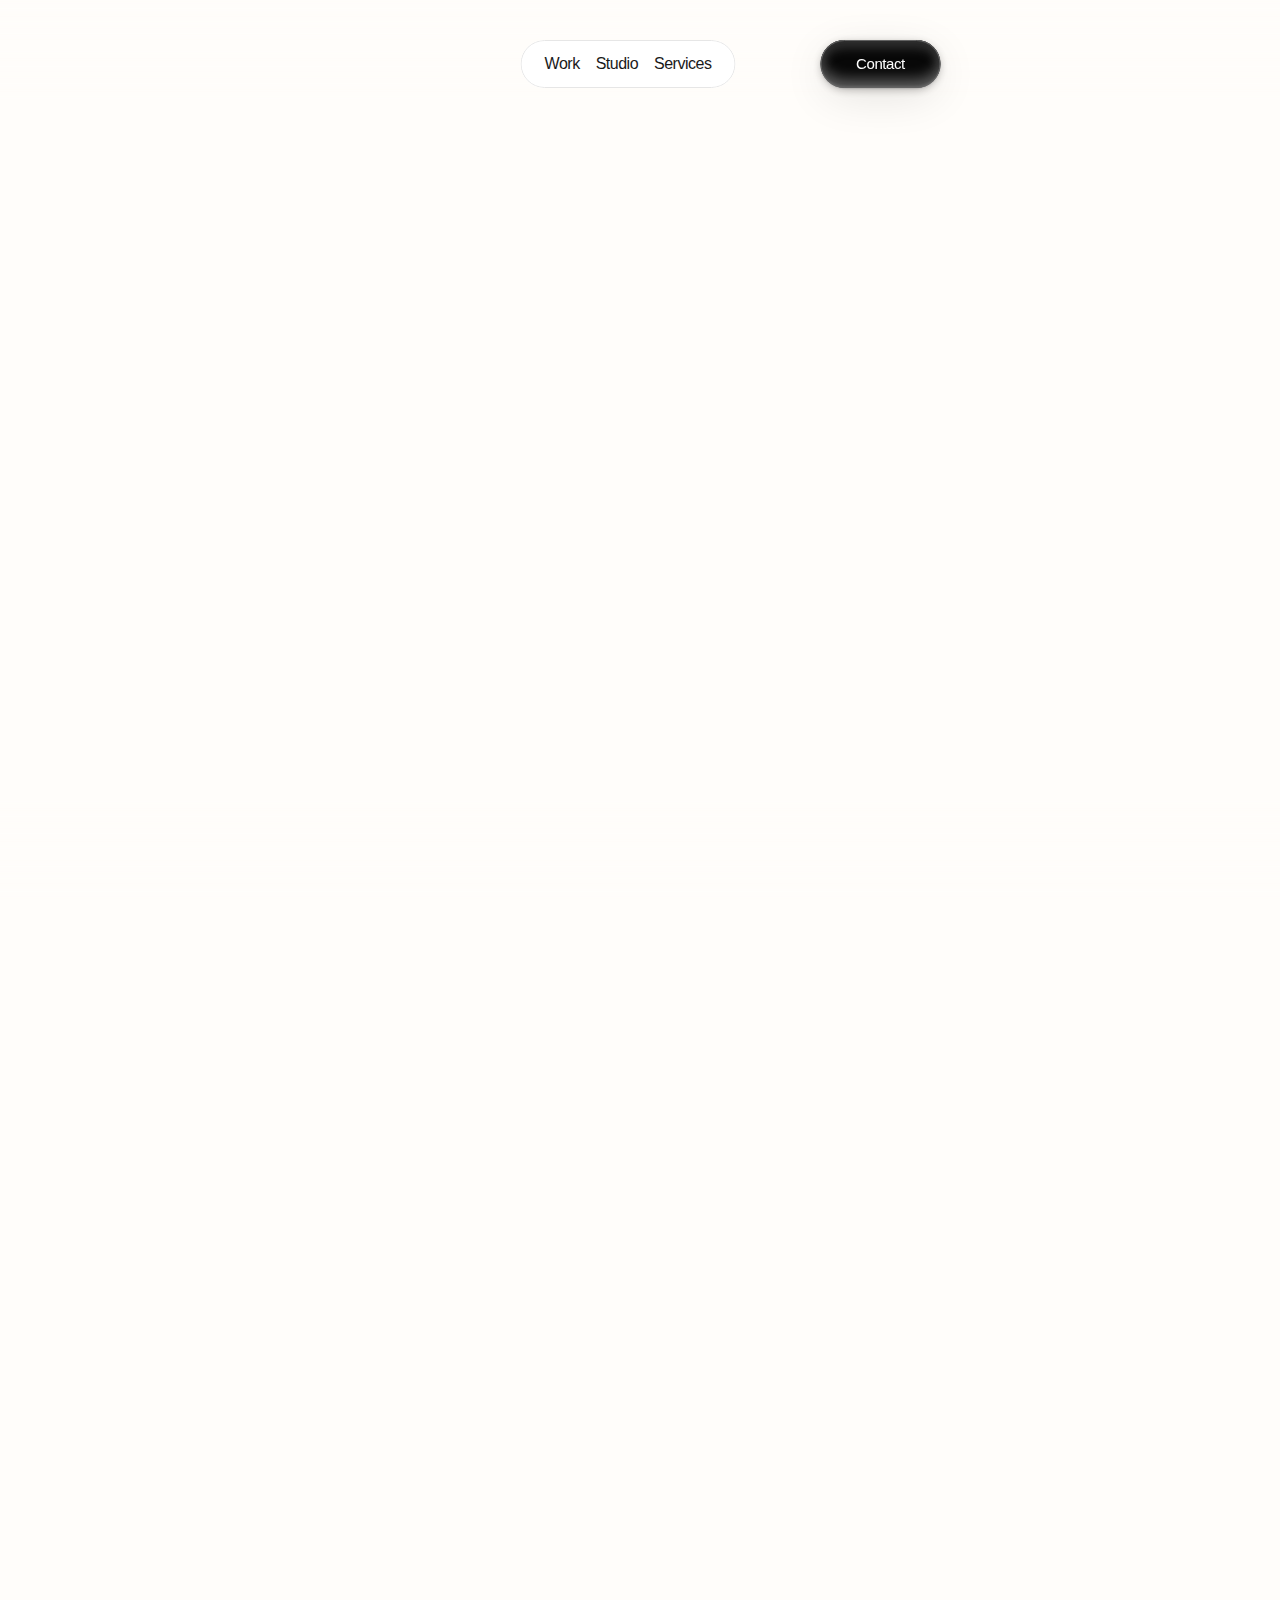
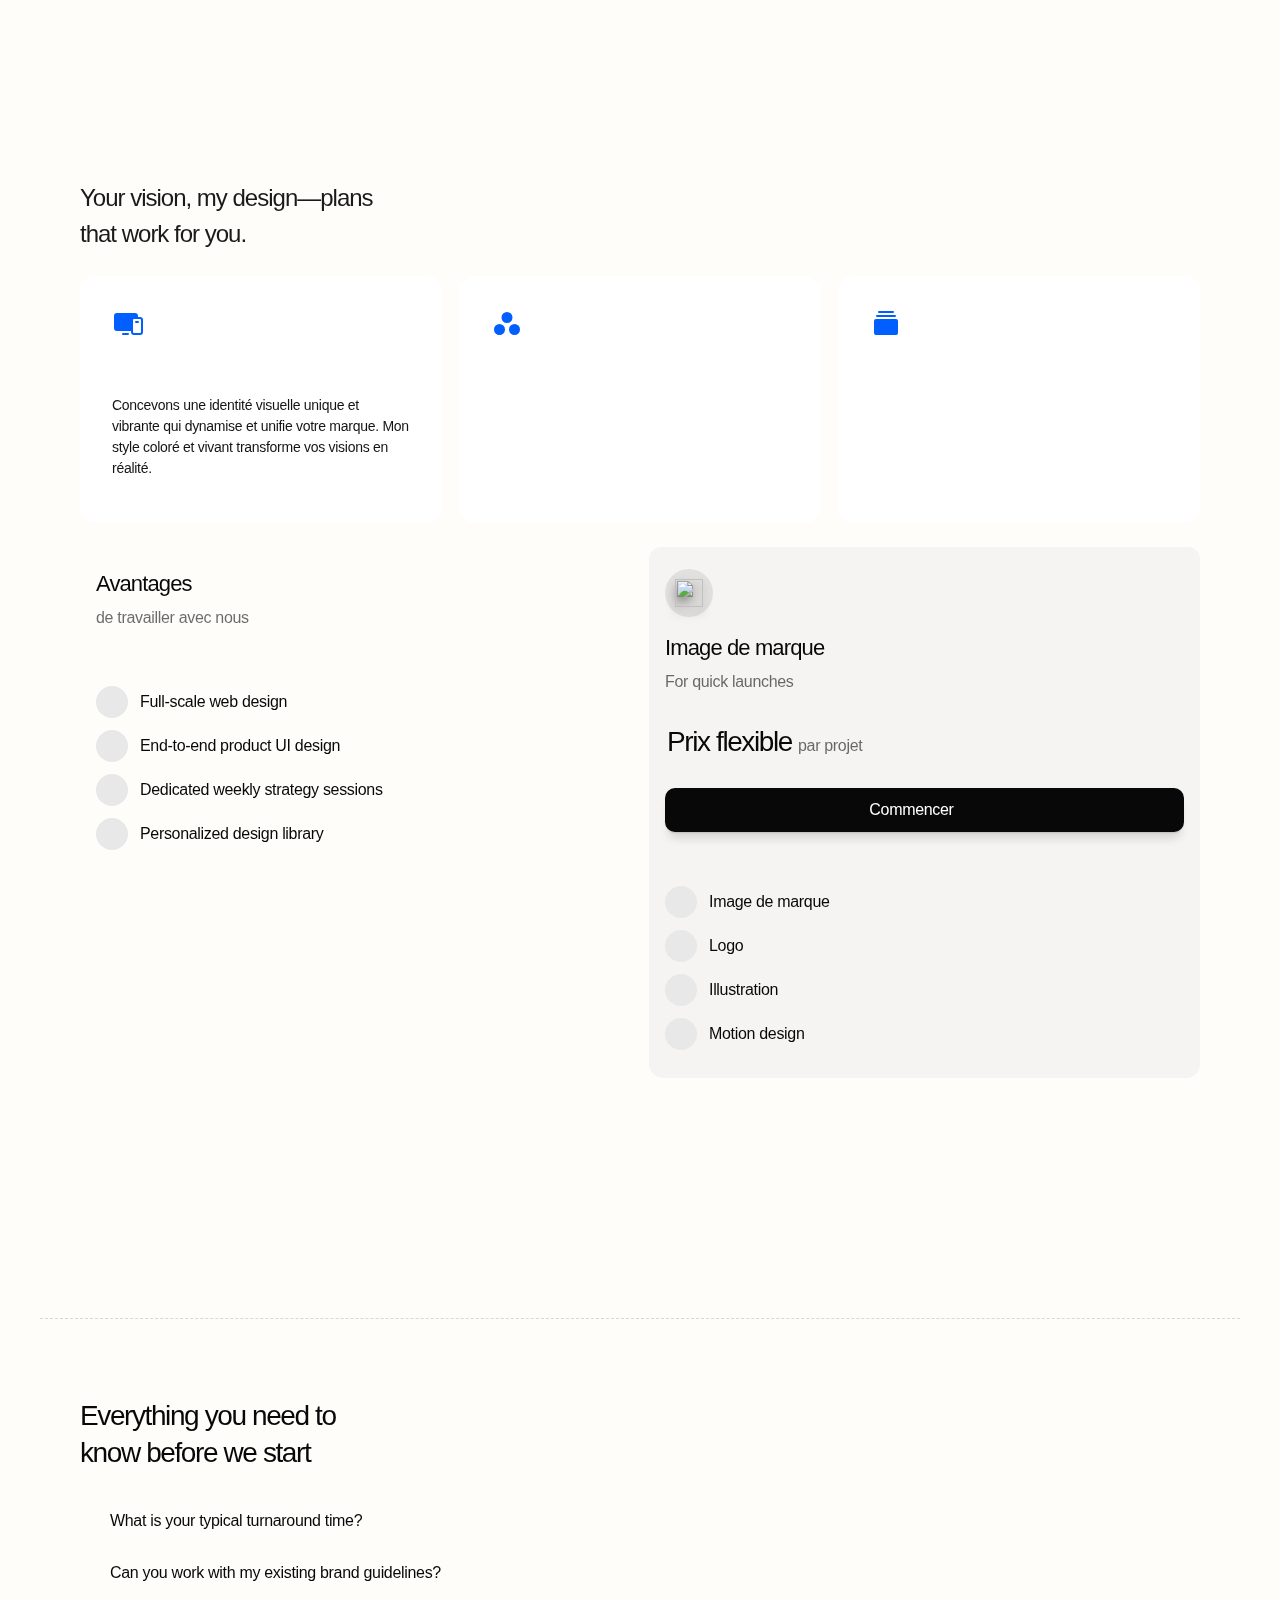
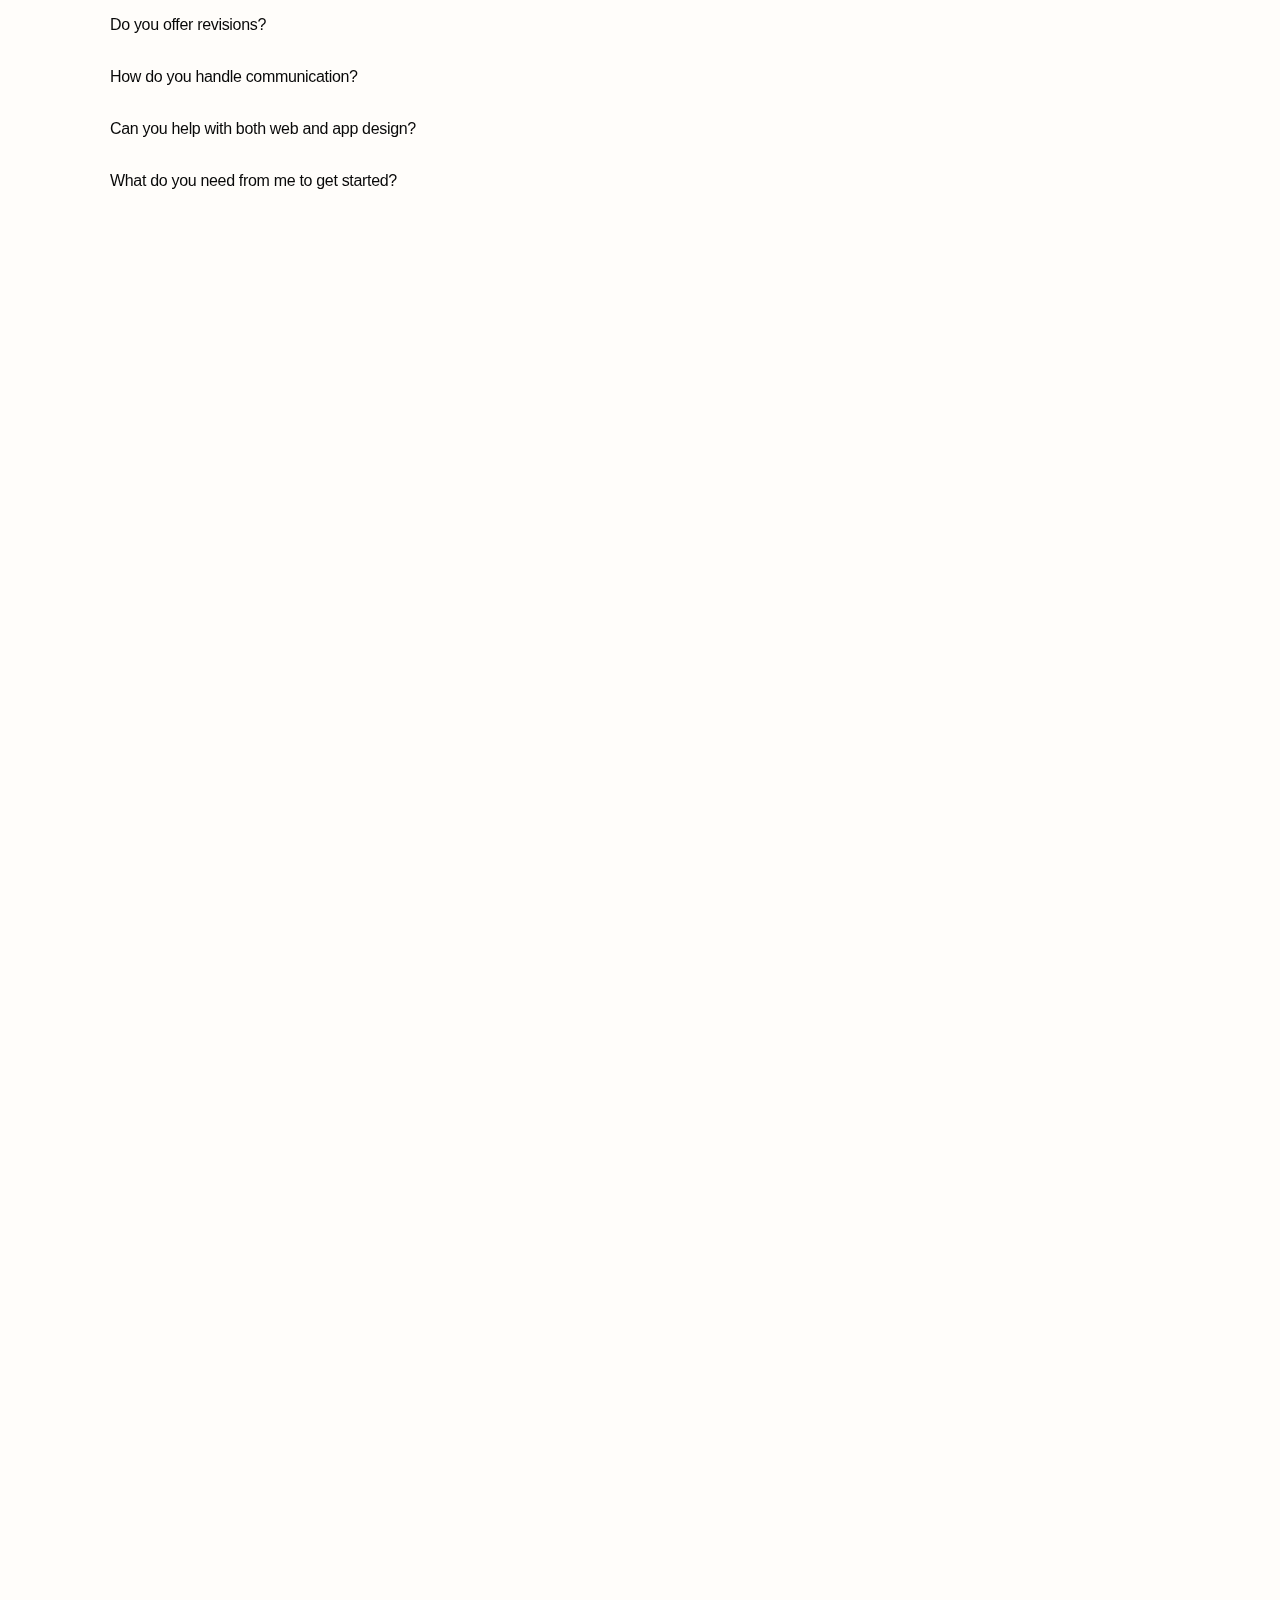
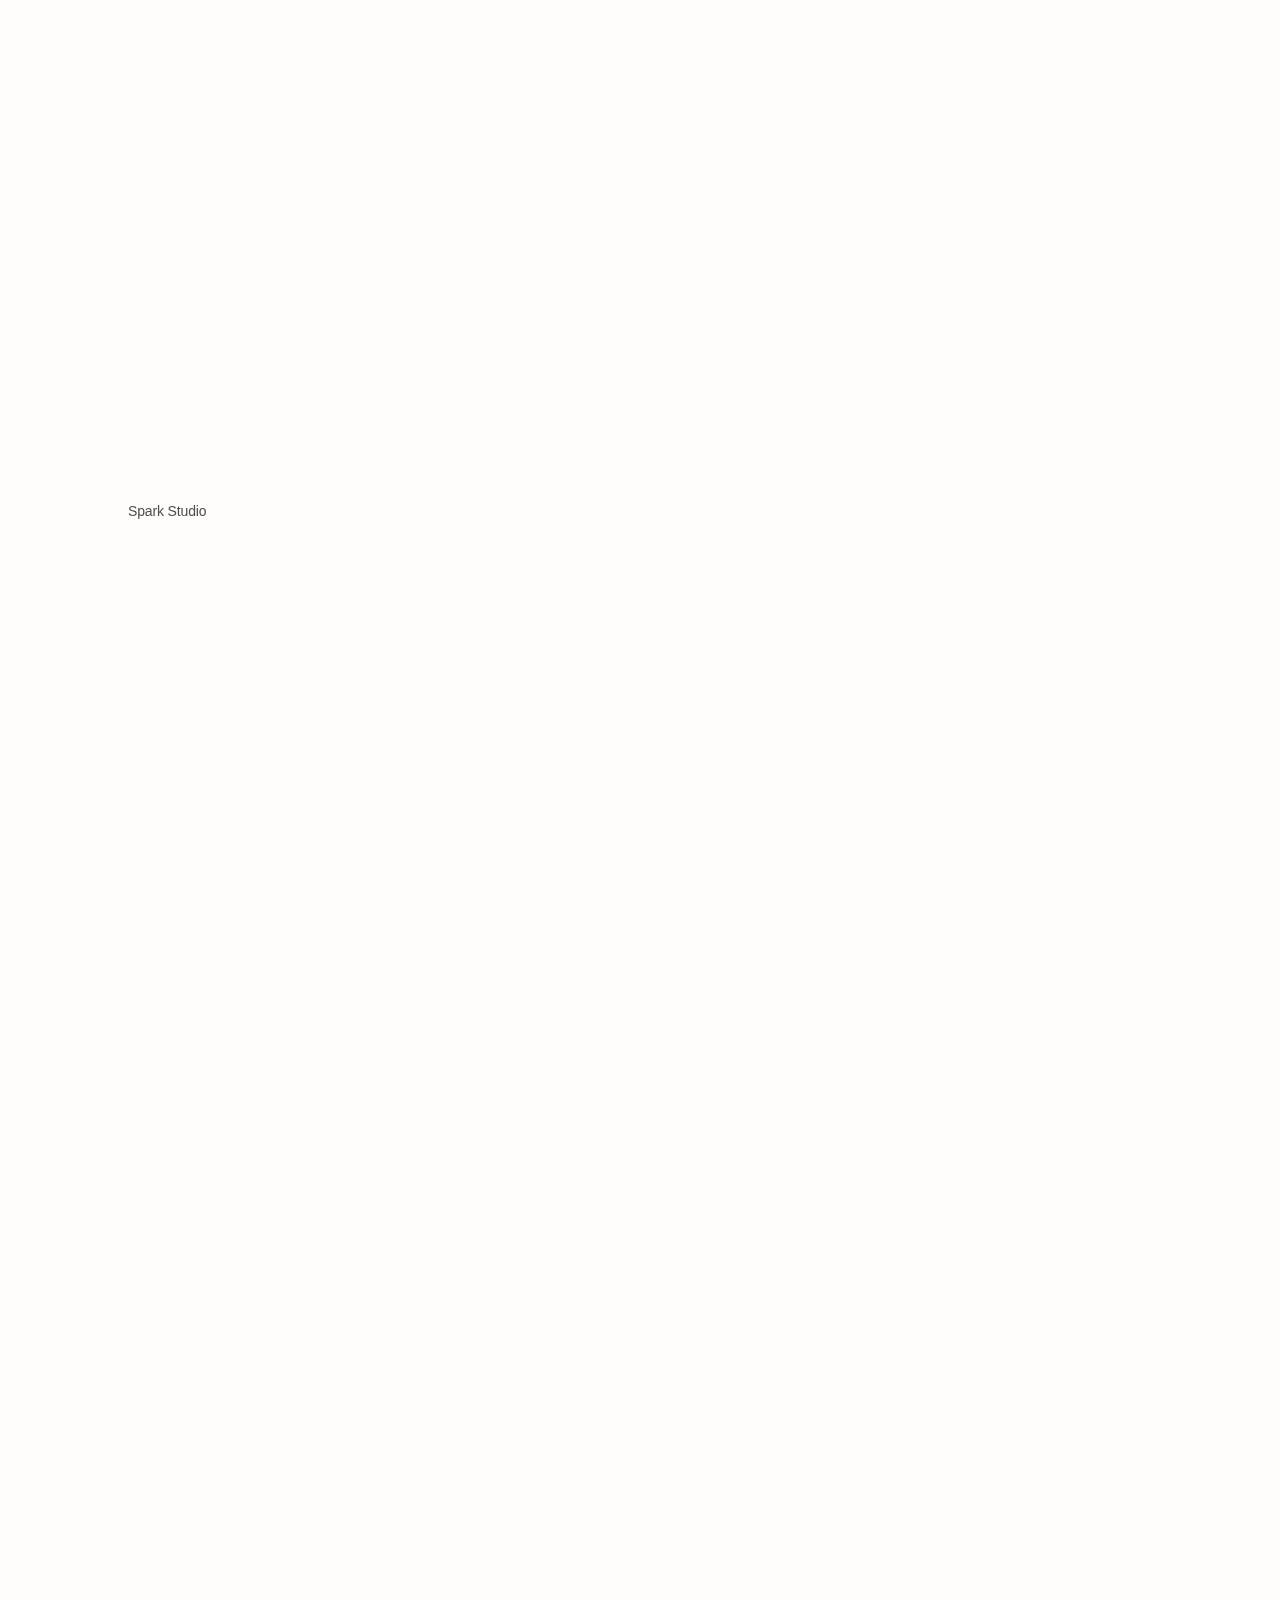
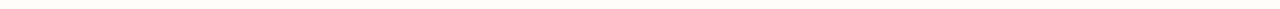
==== commit bb1d3e7f: "Update index.html" ====
--- a/index.html
+++ b/index.html
@@ -1,2996 +1,81 @@
 <!doctype html>
 
 <html lang="fr">
-  <head>
-    <meta charset="utf-8" />
+<head>
+    <meta charset="utf-8">
+    
+    
+    
 
-    <meta name="viewport" content="width=device-width" />
-    <meta name="generator" content="Framer 400c93f" />
+    
+    
+    <meta name="viewport" content="width=device-width">
+    <meta name="generator" content="Framer f712822">
     <title>Spark Studio - Graphistes de zinzinfoufou</title>
-    <meta
-      name="description"
-      content="Vous avez besoin d’un illustrateur ou d’un designer graphique pour un projet qui vous passionne ? Ou même d’une simple idée griffonnée sur un post-it ? J'apporte mon expertise en design graphique et en illustration pour enrichir vos projets."
-    />
-    <meta
-      name="framer-search-index"
-      content="https://framerusercontent.com/sites/4caYg7OvbQYrlL08cIgocc/searchIndex-ZEefAps2Pfiw.json"
-    />
-    <meta name="framer-html-plugin" content="disable" />
-    <link
-      href="https://framerusercontent.com/sites/icons/default-favicon-light.v1.png"
-      rel="icon"
-      media="(prefers-color-scheme: light)"
-    />
-    <link
-      href="https://framerusercontent.com/sites/icons/default-favicon-dark.v1.png"
-      rel="icon"
-      media="(prefers-color-scheme: dark)"
-    />
-    <link rel="apple-touch-icon" href="https://framerusercontent.com/sites/icons/default-touch-icon.v3.png" />
-
-    <meta property="og:type" content="website" />
-    <meta property="og:title" content="Spark Studio - Graphistes de zinzinfoufou" />
-    <meta
-      property="og:description"
-      content="Vous avez besoin d’un illustrateur ou d’un designer graphique pour un projet qui vous passionne ? Ou même d’une simple idée griffonnée sur un post-it ? J'apporte mon expertise en design graphique et en illustration pour enrichir vos projets."
-    />
-
-    <meta name="twitter:card" content="summary_large_image" />
-    <meta name="twitter:title" content="Spark Studio - Graphistes de zinzinfoufou" />
-    <meta
-      name="twitter:description"
-      content="Vous avez besoin d’un illustrateur ou d’un designer graphique pour un projet qui vous passionne ? Ou même d’une simple idée griffonnée sur un post-it ? J'apporte mon expertise en design graphique et en illustration pour enrichir vos projets."
-    />
-
-    <meta name="robots" content="max-image-preview:large" />
-    <style data-framer-breakpoint-css>
-      @media(min-width: 768px){.hidden-72rtr7{display:none!important}}@media(min-width: 480px) and (max-width: 767px){.hidden-1kqr85j{display:none!important}}@media(max-width: 479px){.hidden-1twyoe9{display:none!important}}
-    </style>
-    <style
-      data-framer-css-ssr-minified
-      data-framer-components="framer-lib-cursors-host framer-PZBMx PropertyOverrides framer-0ii0V framer-mK79l framer-pYGIF framer-hpCOQ framer-s2bTo framer-6poV1 framer-iwSuJ framer-VVL85 framer-WoZSY framer-3LsN2"
-    >
-      html,body,#main{margin:0;padding:0;box-sizing:border-box}:root{-webkit-font-smoothing:antialiased;-moz-osx-font-smoothing:grayscale}*{box-sizing:border-box;-webkit-font-smoothing:inherit}h1,h2,h3,h4,h5,h6,p,figure{margin:0}body,input,textarea,select,button{font-size:12px;font-family:sans-serif}body{--token-619c5a0b-5c86-4bfa-b276-143601f80b30: rgb(255, 204, 2);--token-2a54f3f7-c0d4-4cec-a40e-35dfcb439093: rgb(11, 27, 255);--token-f833cef5-1415-4eeb-a121-31a35b63b365: rgb(35, 217, 126);--token-769b2b36-b762-451a-9ad9-f333c17dfad0: rgb(26, 26, 26);--token-0f0ae4b9-e928-41c5-b457-bbd33ae176d3: rgb(77, 77, 77);--token-80a5c892-ed04-4b2e-a4af-83b00717f2e1: rgb(120, 120, 120);--token-b70bda9a-0083-45a7-9cd0-4fff271102b2: rgb(230, 230, 230);--token-8d21ddd0-30c2-4d58-9cfe-c00e05cba876: rgb(242, 242, 242);--token-5fbe4e9b-0fcd-4fae-9a6b-902ca1f1dae5: rgb(255, 255, 255);--token-65ac7e4a-93a6-4de3-9f03-297e4e15bbe4: rgb(252, 252, 252)}@media (prefers-color-scheme: dark){body{--token-769b2b36-b762-451a-9ad9-f333c17dfad0: rgb(240, 240, 240);--token-0f0ae4b9-e928-41c5-b457-bbd33ae176d3: rgb(153, 153, 153);--token-80a5c892-ed04-4b2e-a4af-83b00717f2e1: rgb(135, 135, 135);--token-b70bda9a-0083-45a7-9cd0-4fff271102b2: rgb(33, 33, 33);--token-8d21ddd0-30c2-4d58-9cfe-c00e05cba876: rgb(33, 33, 33);--token-5fbe4e9b-0fcd-4fae-9a6b-902ca1f1dae5: rgb(26, 26, 26);--token-65ac7e4a-93a6-4de3-9f03-297e4e15bbe4: rgb(15, 15, 15)}}#__framer-badge-container{position:fixed;bottom:0;padding:20px;width:100%;display:flex;justify-content:right;pointer-events:none;z-index:314159}.__framer-badge{pointer-events:auto}@font-face{font-family:Inter;src:url(https://framerusercontent.com/assets/5vvr9Vy74if2I6bQbJvbw7SY1pQ.woff2);font-display:swap;font-style:normal;font-weight:400;unicode-range:U+0460-052F,U+1C80-1C88,U+20B4,U+2DE0-2DFF,U+A640-A69F,U+FE2E-FE2F}@font-face{font-family:Inter;src:url(https://framerusercontent.com/assets/EOr0mi4hNtlgWNn9if640EZzXCo.woff2);font-display:swap;font-style:normal;font-weight:400;unicode-range:U+0301,U+0400-045F,U+0490-0491,U+04B0-04B1,U+2116}@font-face{font-family:Inter;src:url(https://framerusercontent.com/assets/Y9k9QrlZAqio88Klkmbd8VoMQc.woff2);font-display:swap;font-style:normal;font-weight:400;unicode-range:U+1F00-1FFF}@font-face{font-family:Inter;src:url(https://framerusercontent.com/assets/OYrD2tBIBPvoJXiIHnLoOXnY9M.woff2);font-display:swap;font-style:normal;font-weight:400;unicode-range:U+0370-03FF}@font-face{font-family:Inter;src:url(https://framerusercontent.com/assets/JeYwfuaPfZHQhEG8U5gtPDZ7WQ.woff2);font-display:swap;font-style:normal;font-weight:400;unicode-range:U+0100-024F,U+0259,U+1E00-1EFF,U+2020,U+20A0-20AB,U+20AD-20CF,U+2113,U+2C60-2C7F,U+A720-A7FF}@font-face{font-family:Inter;src:url(https://framerusercontent.com/assets/vQyevYAyHtARFwPqUzQGpnDs.woff2);font-display:swap;font-style:normal;font-weight:400;unicode-range:U+0000-00FF,U+0131,U+0152-0153,U+02BB-02BC,U+02C6,U+02DA,U+02DC,U+2000-206F,U+2074,U+20AC,U+2122,U+2191,U+2193,U+2212,U+2215,U+FEFF,U+FFFD}@font-face{font-family:Inter;src:url(https://framerusercontent.com/assets/b6Y37FthZeALduNqHicBT6FutY.woff2);font-display:swap;font-style:normal;font-weight:400;unicode-range:U+0102-0103,U+0110-0111,U+0128-0129,U+0168-0169,U+01A0-01A1,U+01AF-01B0,U+1EA0-1EF9,U+20AB}@font-face{font-family:Inter;src:url(https://app.framerstatic.com/Inter-Medium.cyrillic-ext-M4WHNGTS.woff2);font-display:swap;font-style:normal;font-weight:500;unicode-range:U+0460-052F,U+1C80-1C88,U+20B4,U+2DE0-2DFF,U+A640-A69F,U+FE2E-FE2F}@font-face{font-family:Inter;src:url(https://app.framerstatic.com/Inter-Medium.cyrillic-JVU2PANX.woff2);font-display:swap;font-style:normal;font-weight:500;unicode-range:U+0301,U+0400-045F,U+0490-0491,U+04B0-04B1,U+2116}@font-face{font-family:Inter;src:url(https://app.framerstatic.com/Inter-Medium.greek-ext-4KCQBEIZ.woff2);font-display:swap;font-style:normal;font-weight:500;unicode-range:U+1F00-1FFF}@font-face{font-family:Inter;src:url(https://app.framerstatic.com/Inter-Medium.greek-DPOQGN7L.woff2);font-display:swap;font-style:normal;font-weight:500;unicode-range:U+0370-03FF}@font-face{font-family:Inter;src:url(https://app.framerstatic.com/Inter-Medium.latin-ext-J4DBSW7F.woff2);font-display:swap;font-style:normal;font-weight:500;unicode-range:U+0100-024F,U+0259,U+1E00-1EFF,U+2020,U+20A0-20AB,U+20AD-20CF,U+2113,U+2C60-2C7F,U+A720-A7FF}@font-face{font-family:Inter;src:url(https://app.framerstatic.com/Inter-Medium.latin-Y3IVPL46.woff2);font-display:swap;font-style:normal;font-weight:500;unicode-range:U+0000-00FF,U+0131,U+0152-0153,U+02BB-02BC,U+02C6,U+02DA,U+02DC,U+2000-206F,U+2074,U+20AC,U+2122,U+2191,U+2193,U+2212,U+2215,U+FEFF,U+FFFD}@font-face{font-family:Inter;src:url(https://app.framerstatic.com/Inter-Medium.vietnamese-PJV76O4P.woff2);font-display:swap;font-style:normal;font-weight:500;unicode-range:U+0102-0103,U+0110-0111,U+0128-0129,U+0168-0169,U+01A0-01A1,U+01AF-01B0,U+1EA0-1EF9,U+20AB}@font-face{font-family:Inter;src:url(https://app.framerstatic.com/Inter-Bold.cyrillic-ext-XOTVL7ZR.woff2);font-display:swap;font-style:normal;font-weight:700;unicode-range:U+0460-052F,U+1C80-1C88,U+20B4,U+2DE0-2DFF,U+A640-A69F,U+FE2E-FE2F}@font-face{font-family:Inter;src:url(https://app.framerstatic.com/Inter-Bold.cyrillic-6LOMBC2V.woff2);font-display:swap;font-style:normal;font-weight:700;unicode-range:U+0301,U+0400-045F,U+0490-0491,U+04B0-04B1,U+2116}@font-face{font-family:Inter;src:url(https://app.framerstatic.com/Inter-Bold.greek-ext-WXWSJXLB.woff2);font-display:swap;font-style:normal;font-weight:700;unicode-range:U+1F00-1FFF}@font-face{font-family:Inter;src:url(https://app.framerstatic.com/Inter-Bold.greek-YRST7ODZ.woff2);font-display:swap;font-style:normal;font-weight:700;unicode-range:U+0370-03FF}@font-face{font-family:Inter;src:url(https://app.framerstatic.com/Inter-Bold.latin-ext-BASA5UL3.woff2);font-display:swap;font-style:normal;font-weight:700;unicode-range:U+0100-024F,U+0259,U+1E00-1EFF,U+2020,U+20A0-20AB,U+20AD-20CF,U+2113,U+2C60-2C7F,U+A720-A7FF}@font-face{font-family:Inter;src:url(https://app.framerstatic.com/Inter-Bold.latin-UCM45LQF.woff2);font-display:swap;font-style:normal;font-weight:700;unicode-range:U+0000-00FF,U+0131,U+0152-0153,U+02BB-02BC,U+02C6,U+02DA,U+02DC,U+2000-206F,U+2074,U+20AC,U+2122,U+2191,U+2193,U+2212,U+2215,U+FEFF,U+FFFD}@font-face{font-family:Inter;src:url(https://app.framerstatic.com/Inter-Bold.vietnamese-OEVJMXEP.woff2);font-display:swap;font-style:normal;font-weight:700;unicode-range:U+0102-0103,U+0110-0111,U+0128-0129,U+0168-0169,U+01A0-01A1,U+01AF-01B0,U+1EA0-1EF9,U+20AB}@font-face{font-family:Inter;src:url(https://app.framerstatic.com/Inter-BoldItalic.cyrillic-ext-PEYDHC3S.woff2);font-display:swap;font-style:italic;font-weight:700;unicode-range:U+0460-052F,U+1C80-1C88,U+20B4,U+2DE0-2DFF,U+A640-A69F,U+FE2E-FE2F}@font-face{font-family:Inter;src:url(https://app.framerstatic.com/Inter-BoldItalic.cyrillic-7EIL6JWG.woff2);font-display:swap;font-style:italic;font-weight:700;unicode-range:U+0301,U+0400-045F,U+0490-0491,U+04B0-04B1,U+2116}@font-face{font-family:Inter;src:url(https://app.framerstatic.com/Inter-BoldItalic.greek-ext-3DJOYQMH.woff2);font-display:swap;font-style:italic;font-weight:700;unicode-range:U+1F00-1FFF}@font-face{font-family:Inter;src:url(https://app.framerstatic.com/Inter-BoldItalic.greek-TJBTLTT7.woff2);font-display:swap;font-style:italic;font-weight:700;unicode-range:U+0370-03FF}@font-face{font-family:Inter;src:url(https://app.framerstatic.com/Inter-BoldItalic.latin-ext-FVPCPRBJ.woff2);font-display:swap;font-style:italic;font-weight:700;unicode-range:U+0100-024F,U+0259,U+1E00-1EFF,U+2020,U+20A0-20AB,U+20AD-20CF,U+2113,U+2C60-2C7F,U+A720-A7FF}@font-face{font-family:Inter;src:url(https://app.framerstatic.com/Inter-BoldItalic.latin-5ZFQS4XK.woff2);font-display:swap;font-style:italic;font-weight:700;unicode-range:U+0000-00FF,U+0131,U+0152-0153,U+02BB-02BC,U+02C6,U+02DA,U+02DC,U+2000-206F,U+2074,U+20AC,U+2122,U+2191,U+2193,U+2212,U+2215,U+FEFF,U+FFFD}@font-face{font-family:Inter;src:url(https://app.framerstatic.com/Inter-BoldItalic.vietnamese-W2625PGF.woff2);font-display:swap;font-style:italic;font-weight:700;unicode-range:U+0102-0103,U+0110-0111,U+0128-0129,U+0168-0169,U+01A0-01A1,U+01AF-01B0,U+1EA0-1EF9,U+20AB}@font-face{font-family:Inter;src:url(https://app.framerstatic.com/Inter-MediumItalic.cyrillic-ext-QYBZQ2NF.woff2);font-display:swap;font-style:italic;font-weight:500;unicode-range:U+0460-052F,U+1C80-1C88,U+20B4,U+2DE0-2DFF,U+A640-A69F,U+FE2E-FE2F}@font-face{font-family:Inter;src:url(https://app.framerstatic.com/Inter-MediumItalic.cyrillic-ZHAJHZCC.woff2);font-display:swap;font-style:italic;font-weight:500;unicode-range:U+0301,U+0400-045F,U+0490-0491,U+04B0-04B1,U+2116}@font-face{font-family:Inter;src:url(https://app.framerstatic.com/Inter-MediumItalic.greek-ext-W5ABYGZR.woff2);font-display:swap;font-style:italic;font-weight:500;unicode-range:U+1F00-1FFF}@font-face{font-family:Inter;src:url(https://app.framerstatic.com/Inter-MediumItalic.greek-RGNSYVNV.woff2);font-display:swap;font-style:italic;font-weight:500;unicode-range:U+0370-03FF}@font-face{font-family:Inter;src:url(https://app.framerstatic.com/Inter-MediumItalic.latin-ext-7DZEPSAS.woff2);font-display:swap;font-style:italic;font-weight:500;unicode-range:U+0100-024F,U+0259,U+1E00-1EFF,U+2020,U+20A0-20AB,U+20AD-20CF,U+2113,U+2C60-2C7F,U+A720-A7FF}@font-face{font-family:Inter;src:url(https://app.framerstatic.com/Inter-MediumItalic.latin-SKPQAMBJ.woff2);font-display:swap;font-style:italic;font-weight:500;unicode-range:U+0000-00FF,U+0131,U+0152-0153,U+02BB-02BC,U+02C6,U+02DA,U+02DC,U+2000-206F,U+2074,U+20AC,U+2122,U+2191,U+2193,U+2212,U+2215,U+FEFF,U+FFFD}@font-face{font-family:Inter;src:url(https://app.framerstatic.com/Inter-MediumItalic.vietnamese-23WIFZV7.woff2);font-display:swap;font-style:italic;font-weight:500;unicode-range:U+0102-0103,U+0110-0111,U+0128-0129,U+0168-0169,U+01A0-01A1,U+01AF-01B0,U+1EA0-1EF9,U+20AB}@font-face{font-family:Inter;src:url(https://framerusercontent.com/assets/NXxvFRoY5LDh3yCm7MEP2jqYk.woff2);font-display:block;font-style:normal;font-weight:100;unicode-range:U+0460-052F,U+1C80-1C88,U+20B4,U+2DE0-2DFF,U+A640-A69F,U+FE2E-FE2F}@font-face{font-family:Inter;src:url(https://framerusercontent.com/assets/5CcgcVyoWSqO1THBiISd6oCog.woff2);font-display:block;font-style:normal;font-weight:100;unicode-range:U+0301,U+0400-045F,U+0490-0491,U+04B0-04B1,U+2116}@font-face{font-family:Inter;src:url(https://framerusercontent.com/assets/MF544SVCvk3yNpLIz3pwDXFZPKM.woff2);font-display:block;font-style:normal;font-weight:100;unicode-range:U+1F00-1FFF}@font-face{font-family:Inter;src:url(https://framerusercontent.com/assets/TNtxudDBkAm2RXdtU3rvTBwoM.woff2);font-display:block;font-style:normal;font-weight:100;unicode-range:U+0370-03FF}@font-face{font-family:Inter;src:url(https://framerusercontent.com/assets/fIabp4VN5z7iJ3lNOz9qfNeQHc.woff2);font-display:block;font-style:normal;font-weight:100;unicode-range:U+0100-024F,U+0259,U+1E00-1EFF,U+2020,U+20A0-20AB,U+20AD-20CF,U+2113,U+2C60-2C7F,U+A720-A7FF}@font-face{font-family:Inter;src:url(https://framerusercontent.com/assets/YSOgKh50dqzzsXffetgcarlLHcI.woff2);font-display:block;font-style:normal;font-weight:100;unicode-range:U+0000-00FF,U+0131,U+0152-0153,U+02BB-02BC,U+02C6,U+02DA,U+02DC,U+2000-206F,U+2074,U+20AC,U+2122,U+2191,U+2193,U+2212,U+2215,U+FEFF,U+FFFD}@font-face{font-family:Inter;src:url(https://framerusercontent.com/assets/9iRSYClnXA0RMygyIn6yjjWXJw.woff2);font-display:block;font-style:normal;font-weight:100;unicode-range:U+0102-0103,U+0110-0111,U+0128-0129,U+0168-0169,U+01A0-01A1,U+01AF-01B0,U+1EA0-1EF9,U+20AB}@font-face{font-family:Inter;src:url(https://framerusercontent.com/assets/MVhJhYeDWxeyqT939zMNyw9p8.woff2);font-display:block;font-style:normal;font-weight:200;unicode-range:U+0460-052F,U+1C80-1C88,U+20B4,U+2DE0-2DFF,U+A640-A69F,U+FE2E-FE2F}@font-face{font-family:Inter;src:url(https://framerusercontent.com/assets/WXQXYfAQJIi2pCJACAfWWXfIDqI.woff2);font-display:block;font-style:normal;font-weight:200;unicode-range:U+0301,U+0400-045F,U+0490-0491,U+04B0-04B1,U+2116}@font-face{font-family:Inter;src:url(https://framerusercontent.com/assets/RJeJJARdrtNUtic58kOz7hIgBuE.woff2);font-display:block;font-style:normal;font-weight:200;unicode-range:U+1F00-1FFF}@font-face{font-family:Inter;src:url(https://framerusercontent.com/assets/4hBRAuM02i3fsxYDzyNvt5Az2so.woff2);font-display:block;font-style:normal;font-weight:200;unicode-range:U+0370-03FF}@font-face{font-family:Inter;src:url(https://framerusercontent.com/assets/fz1JbBffNGgK7BNUI1mmbFBlgA8.woff2);font-display:block;font-style:normal;font-weight:200;unicode-range:U+0100-024F,U+0259,U+1E00-1EFF,U+2020,U+20A0-20AB,U+20AD-20CF,U+2113,U+2C60-2C7F,U+A720-A7FF}@font-face{font-family:Inter;src:url(https://framerusercontent.com/assets/hgmI3sEShaw5UU738TAjDBQPH0.woff2);font-display:block;font-style:normal;font-weight:200;unicode-range:U+0000-00FF,U+0131,U+0152-0153,U+02BB-02BC,U+02C6,U+02DA,U+02DC,U+2000-206F,U+2074,U+20AC,U+2122,U+2191,U+2193,U+2212,U+2215,U+FEFF,U+FFFD}@font-face{font-family:Inter;src:url(https://framerusercontent.com/assets/eIZyQwIlHYR0mnMSneEDMtqBPgw.woff2);font-display:block;font-style:normal;font-weight:200;unicode-range:U+0102-0103,U+0110-0111,U+0128-0129,U+0168-0169,U+01A0-01A1,U+01AF-01B0,U+1EA0-1EF9,U+20AB}@font-face{font-family:Inter;src:url(https://framerusercontent.com/assets/BkDpl4ghaqvMi1btKFyG2tdbec.woff2);font-display:swap;font-style:normal;font-weight:300;unicode-range:U+0460-052F,U+1C80-1C88,U+20B4,U+2DE0-2DFF,U+A640-A69F,U+FE2E-FE2F}@font-face{font-family:Inter;src:url(https://framerusercontent.com/assets/zAMK70AQRFSShJgUiaR5IiIhgzk.woff2);font-display:swap;font-style:normal;font-weight:300;unicode-range:U+0301,U+0400-045F,U+0490-0491,U+04B0-04B1,U+2116}@font-face{font-family:Inter;src:url(https://framerusercontent.com/assets/IETjvc5qzUaRoaruDpPSwCUM8.woff2);font-display:swap;font-style:normal;font-weight:300;unicode-range:U+1F00-1FFF}@font-face{font-family:Inter;src:url(https://framerusercontent.com/assets/oLCoaT3ioA0fHdJnWR9W6k7NY.woff2);font-display:swap;font-style:normal;font-weight:300;unicode-range:U+0370-03FF}@font-face{font-family:Inter;src:url(https://framerusercontent.com/assets/Sj0PCHQSBjFmEp6NBWg6FNaKc.woff2);font-display:swap;font-style:normal;font-weight:300;unicode-range:U+0100-024F,U+0259,U+1E00-1EFF,U+2020,U+20A0-20AB,U+20AD-20CF,U+2113,U+2C60-2C7F,U+A720-A7FF}@font-face{font-family:Inter;src:url(https://framerusercontent.com/assets/v2q8JTTTs7McDMSEhnxAIBqd0.woff2);font-display:swap;font-style:normal;font-weight:300;unicode-range:U+0000-00FF,U+0131,U+0152-0153,U+02BB-02BC,U+02C6,U+02DA,U+02DC,U+2000-206F,U+2074,U+20AC,U+2122,U+2191,U+2193,U+2212,U+2215,U+FEFF,U+FFFD}@font-face{font-family:Inter;src:url(https://framerusercontent.com/assets/H4TfENUY1rh8R9UaSD6vngjJP3M.woff2);font-display:swap;font-style:normal;font-weight:300;unicode-range:U+0102-0103,U+0110-0111,U+0128-0129,U+0168-0169,U+01A0-01A1,U+01AF-01B0,U+1EA0-1EF9,U+20AB}@font-face{font-family:Inter;src:url(https://framerusercontent.com/assets/hyOgCu0Xnghbimh0pE8QTvtt2AU.woff2);font-display:swap;font-style:normal;font-weight:600;unicode-range:U+0460-052F,U+1C80-1C88,U+20B4,U+2DE0-2DFF,U+A640-A69F,U+FE2E-FE2F}@font-face{font-family:Inter;src:url(https://framerusercontent.com/assets/NeGmSOXrPBfEFIy5YZeHq17LEDA.woff2);font-display:swap;font-style:normal;font-weight:600;unicode-range:U+0301,U+0400-045F,U+0490-0491,U+04B0-04B1,U+2116}@font-face{font-family:Inter;src:url(https://framerusercontent.com/assets/oYaAX5himiTPYuN8vLWnqBbfD2s.woff2);font-display:swap;font-style:normal;font-weight:600;unicode-range:U+1F00-1FFF}@font-face{font-family:Inter;src:url(https://framerusercontent.com/assets/lEJLP4R0yuCaMCjSXYHtJw72M.woff2);font-display:swap;font-style:normal;font-weight:600;unicode-range:U+0370-03FF}@font-face{font-family:Inter;src:url(https://framerusercontent.com/assets/cRJyLNuTJR5jbyKzGi33wU9cqIQ.woff2);font-display:swap;font-style:normal;font-weight:600;unicode-range:U+0100-024F,U+0259,U+1E00-1EFF,U+2020,U+20A0-20AB,U+20AD-20CF,U+2113,U+2C60-2C7F,U+A720-A7FF}@font-face{font-family:Inter;src:url(https://framerusercontent.com/assets/1ZFS7N918ojhhd0nQWdj3jz4w.woff2);font-display:swap;font-style:normal;font-weight:600;unicode-range:U+0000-00FF,U+0131,U+0152-0153,U+02BB-02BC,U+02C6,U+02DA,U+02DC,U+2000-206F,U+2074,U+20AC,U+2122,U+2191,U+2193,U+2212,U+2215,U+FEFF,U+FFFD}@font-face{font-family:Inter;src:url(https://framerusercontent.com/assets/A0Wcc7NgXMjUuFdquHDrIZpzZw0.woff2);font-display:swap;font-style:normal;font-weight:600;unicode-range:U+0102-0103,U+0110-0111,U+0128-0129,U+0168-0169,U+01A0-01A1,U+01AF-01B0,U+1EA0-1EF9,U+20AB}@font-face{font-family:Inter;src:url(https://framerusercontent.com/assets/PONfPc6h4EPYwJliXQBmjVx7QxI.woff2);font-display:swap;font-style:normal;font-weight:800;unicode-range:U+0460-052F,U+1C80-1C88,U+20B4,U+2DE0-2DFF,U+A640-A69F,U+FE2E-FE2F}@font-face{font-family:Inter;src:url(https://framerusercontent.com/assets/zsnJN7Z1wdzUvepJniD3rbvJIyU.woff2);font-display:swap;font-style:normal;font-weight:800;unicode-range:U+0301,U+0400-045F,U+0490-0491,U+04B0-04B1,U+2116}@font-face{font-family:Inter;src:url(https://framerusercontent.com/assets/UrzZBOy7RyJEWAZGduzOeHiHuY.woff2);font-display:swap;font-style:normal;font-weight:800;unicode-range:U+1F00-1FFF}@font-face{font-family:Inter;src:url(https://framerusercontent.com/assets/996sR9SfSDuYELz8oHhDOcErkY.woff2);font-display:swap;font-style:normal;font-weight:800;unicode-range:U+0370-03FF}@font-face{font-family:Inter;src:url(https://framerusercontent.com/assets/ftN1HpyPVJEoEb4q36SOrNdLXU.woff2);font-display:swap;font-style:normal;font-weight:800;unicode-range:U+0100-024F,U+0259,U+1E00-1EFF,U+2020,U+20A0-20AB,U+20AD-20CF,U+2113,U+2C60-2C7F,U+A720-A7FF}@font-face{font-family:Inter;src:url(https://framerusercontent.com/assets/jN39PDxZWEwjG7Csryx3JN2r2Y.woff2);font-display:swap;font-style:normal;font-weight:800;unicode-range:U+0000-00FF,U+0131,U+0152-0153,U+02BB-02BC,U+02C6,U+02DA,U+02DC,U+2000-206F,U+2074,U+20AC,U+2122,U+2191,U+2193,U+2212,U+2215,U+FEFF,U+FFFD}@font-face{font-family:Inter;src:url(https://framerusercontent.com/assets/JAur4lGGSGRGyrFi59JSIKqVgU.woff2);font-display:swap;font-style:normal;font-weight:800;unicode-range:U+0102-0103,U+0110-0111,U+0128-0129,U+0168-0169,U+01A0-01A1,U+01AF-01B0,U+1EA0-1EF9,U+20AB}@font-face{font-family:Inter;src:url(https://framerusercontent.com/assets/mkY5Sgyq51ik0AMrSBwhm9DJg.woff2);font-display:block;font-style:normal;font-weight:900;unicode-range:U+0460-052F,U+1C80-1C88,U+20B4,U+2DE0-2DFF,U+A640-A69F,U+FE2E-FE2F}@font-face{font-family:Inter;src:url(https://framerusercontent.com/assets/X5hj6qzcHUYv7h1390c8Rhm6550.woff2);font-display:block;font-style:normal;font-weight:900;unicode-range:U+0301,U+0400-045F,U+0490-0491,U+04B0-04B1,U+2116}@font-face{font-family:Inter;src:url(https://framerusercontent.com/assets/gQhNpS3tN86g8RcVKYUUaKt2oMQ.woff2);font-display:block;font-style:normal;font-weight:900;unicode-range:U+1F00-1FFF}@font-face{font-family:Inter;src:url(https://framerusercontent.com/assets/cugnVhSraaRyANCaUtI5FV17wk.woff2);font-display:block;font-style:normal;font-weight:900;unicode-range:U+0370-03FF}@font-face{font-family:Inter;src:url(https://framerusercontent.com/assets/5HcVoGak8k5agFJSaKa4floXVu0.woff2);font-display:block;font-style:normal;font-weight:900;unicode-range:U+0100-024F,U+0259,U+1E00-1EFF,U+2020,U+20A0-20AB,U+20AD-20CF,U+2113,U+2C60-2C7F,U+A720-A7FF}@font-face{font-family:Inter;src:url(https://framerusercontent.com/assets/jn4BtSPLlS0NDp1KiFAtFKiiY0o.woff2);font-display:block;font-style:normal;font-weight:900;unicode-range:U+0000-00FF,U+0131,U+0152-0153,U+02BB-02BC,U+02C6,U+02DA,U+02DC,U+2000-206F,U+2074,U+20AC,U+2122,U+2191,U+2193,U+2212,U+2215,U+FEFF,U+FFFD}@font-face{font-family:Inter;src:url(https://framerusercontent.com/assets/P2Bw01CtL0b9wqygO0sSVogWbo.woff2);font-display:block;font-style:normal;font-weight:900;unicode-range:U+0102-0103,U+0110-0111,U+0128-0129,U+0168-0169,U+01A0-01A1,U+01AF-01B0,U+1EA0-1EF9,U+20AB}@font-face{font-family:Inter;src:url(https://framerusercontent.com/assets/YJsHMqeEm0oDHuxRTVCwg5eZuo.woff2);font-display:block;font-style:italic;font-weight:100;unicode-range:U+0460-052F,U+1C80-1C88,U+20B4,U+2DE0-2DFF,U+A640-A69F,U+FE2E-FE2F}@font-face{font-family:Inter;src:url(https://framerusercontent.com/assets/oJJMyJlDykMObEyb5VexHSxd24.woff2);font-display:block;font-style:italic;font-weight:100;unicode-range:U+0301,U+0400-045F,U+0490-0491,U+04B0-04B1,U+2116}@font-face{font-family:Inter;src:url(https://framerusercontent.com/assets/IpeaX0WzLaonj68howNZg4SJJaY.woff2);font-display:block;font-style:italic;font-weight:100;unicode-range:U+1F00-1FFF}@font-face{font-family:Inter;src:url(https://framerusercontent.com/assets/KCj1bV3vDXY5OLHttTeRYcu9J8.woff2);font-display:block;font-style:italic;font-weight:100;unicode-range:U+0370-03FF}@font-face{font-family:Inter;src:url(https://framerusercontent.com/assets/biaVHhOprxbHaR3dIP7Z8cYurHg.woff2);font-display:block;font-style:italic;font-weight:100;unicode-range:U+0100-024F,U+0259,U+1E00-1EFF,U+2020,U+20A0-20AB,U+20AD-20CF,U+2113,U+2C60-2C7F,U+A720-A7FF}@font-face{font-family:Inter;src:url(https://framerusercontent.com/assets/BpOIEy4nYtcp1RwqOtwAgi2EiDE.woff2);font-display:block;font-style:italic;font-weight:100;unicode-range:U+0000-00FF,U+0131,U+0152-0153,U+02BB-02BC,U+02C6,U+02DA,U+02DC,U+2000-206F,U+2074,U+20AC,U+2122,U+2191,U+2193,U+2212,U+2215,U+FEFF,U+FFFD}@font-face{font-family:Inter;src:url(https://framerusercontent.com/assets/gNa011yWpVpNFgUhhSlDX8nUiPQ.woff2);font-display:block;font-style:italic;font-weight:100;unicode-range:U+0102-0103,U+0110-0111,U+0128-0129,U+0168-0169,U+01A0-01A1,U+01AF-01B0,U+1EA0-1EF9,U+20AB}@font-face{font-family:Inter;src:url(https://framerusercontent.com/assets/vpq17U0WM26sBGHgq9jnrUmUf8.woff2);font-display:block;font-style:italic;font-weight:200;unicode-range:U+0460-052F,U+1C80-1C88,U+20B4,U+2DE0-2DFF,U+A640-A69F,U+FE2E-FE2F}@font-face{font-family:Inter;src:url(https://framerusercontent.com/assets/bNYh7lNMEpOegeRYAtyGel1WqBE.woff2);font-display:block;font-style:italic;font-weight:200;unicode-range:U+0301,U+0400-045F,U+0490-0491,U+04B0-04B1,U+2116}@font-face{font-family:Inter;src:url(https://framerusercontent.com/assets/FBzcXZYmdulcZC0z278U6o0cw.woff2);font-display:block;font-style:italic;font-weight:200;unicode-range:U+1F00-1FFF}@font-face{font-family:Inter;src:url(https://framerusercontent.com/assets/ua60IRqWK94xCrq0SC639Hbsdjg.woff2);font-display:block;font-style:italic;font-weight:200;unicode-range:U+0370-03FF}@font-face{font-family:Inter;src:url(https://framerusercontent.com/assets/Pd8gNPn2dSCh4FyjWFw9PJysoQ.woff2);font-display:block;font-style:italic;font-weight:200;unicode-range:U+0100-024F,U+0259,U+1E00-1EFF,U+2020,U+20A0-20AB,U+20AD-20CF,U+2113,U+2C60-2C7F,U+A720-A7FF}@font-face{font-family:Inter;src:url(https://framerusercontent.com/assets/zpiI5DA3vCb3G2sqEyq9xqogo.woff2);font-display:block;font-style:italic;font-weight:200;unicode-range:U+0000-00FF,U+0131,U+0152-0153,U+02BB-02BC,U+02C6,U+02DA,U+02DC,U+2000-206F,U+2074,U+20AC,U+2122,U+2191,U+2193,U+2212,U+2215,U+FEFF,U+FFFD}@font-face{font-family:Inter;src:url(https://framerusercontent.com/assets/DtVQjTG8OGGKnwKYrMHRZVCyo.woff2);font-display:block;font-style:italic;font-weight:200;unicode-range:U+0102-0103,U+0110-0111,U+0128-0129,U+0168-0169,U+01A0-01A1,U+01AF-01B0,U+1EA0-1EF9,U+20AB}@font-face{font-family:Inter;src:url(https://framerusercontent.com/assets/YYB6GZmCWnZq3RWZOghuZIOxQY.woff2);font-display:swap;font-style:italic;font-weight:300;unicode-range:U+0460-052F,U+1C80-1C88,U+20B4,U+2DE0-2DFF,U+A640-A69F,U+FE2E-FE2F}@font-face{font-family:Inter;src:url(https://framerusercontent.com/assets/miJTzODdiyIr3tRo9KEoqXXk2PM.woff2);font-display:swap;font-style:italic;font-weight:300;unicode-range:U+0301,U+0400-045F,U+0490-0491,U+04B0-04B1,U+2116}@font-face{font-family:Inter;src:url(https://framerusercontent.com/assets/6ZMhcggRFfEfbf7lncCpaUbA.woff2);font-display:swap;font-style:italic;font-weight:300;unicode-range:U+1F00-1FFF}@font-face{font-family:Inter;src:url(https://framerusercontent.com/assets/8sCN6PGUr4I8q5hC5twAXfcwqV0.woff2);font-display:swap;font-style:italic;font-weight:300;unicode-range:U+0370-03FF}@font-face{font-family:Inter;src:url(https://framerusercontent.com/assets/aUYDUTztS7anQw5JuwCncXeLOBY.woff2);font-display:swap;font-style:italic;font-weight:300;unicode-range:U+0100-024F,U+0259,U+1E00-1EFF,U+2020,U+20A0-20AB,U+20AD-20CF,U+2113,U+2C60-2C7F,U+A720-A7FF}@font-face{font-family:Inter;src:url(https://framerusercontent.com/assets/5mDAOkC5Wpzo7NkuE9oYfqlY2u4.woff2);font-display:swap;font-style:italic;font-weight:300;unicode-range:U+0000-00FF,U+0131,U+0152-0153,U+02BB-02BC,U+02C6,U+02DA,U+02DC,U+2000-206F,U+2074,U+20AC,U+2122,U+2191,U+2193,U+2212,U+2215,U+FEFF,U+FFFD}@font-face{font-family:Inter;src:url(https://framerusercontent.com/assets/yDiPvYxioBHsicnYxpPW35WQmx8.woff2);font-display:swap;font-style:italic;font-weight:300;unicode-range:U+0102-0103,U+0110-0111,U+0128-0129,U+0168-0169,U+01A0-01A1,U+01AF-01B0,U+1EA0-1EF9,U+20AB}@font-face{font-family:Inter;src:url(https://framerusercontent.com/assets/CfMzU8w2e7tHgF4T4rATMPuWosA.woff2);font-display:swap;font-style:italic;font-weight:400;unicode-range:U+0460-052F,U+1C80-1C88,U+20B4,U+2DE0-2DFF,U+A640-A69F,U+FE2E-FE2F}@font-face{font-family:Inter;src:url(https://framerusercontent.com/assets/867QObYax8ANsfX4TGEVU9YiCM.woff2);font-display:swap;font-style:italic;font-weight:400;unicode-range:U+0301,U+0400-045F,U+0490-0491,U+04B0-04B1,U+2116}@font-face{font-family:Inter;src:url(https://framerusercontent.com/assets/Oyn2ZbENFdnW7mt2Lzjk1h9Zb9k.woff2);font-display:swap;font-style:italic;font-weight:400;unicode-range:U+1F00-1FFF}@font-face{font-family:Inter;src:url(https://framerusercontent.com/assets/cdAe8hgZ1cMyLu9g005pAW3xMo.woff2);font-display:swap;font-style:italic;font-weight:400;unicode-range:U+0370-03FF}@font-face{font-family:Inter;src:url(https://framerusercontent.com/assets/DOfvtmE1UplCq161m6Hj8CSQYg.woff2);font-display:swap;font-style:italic;font-weight:400;unicode-range:U+0100-024F,U+0259,U+1E00-1EFF,U+2020,U+20A0-20AB,U+20AD-20CF,U+2113,U+2C60-2C7F,U+A720-A7FF}@font-face{font-family:Inter;src:url(https://framerusercontent.com/assets/vFzuJY0c65av44uhEKB6vyjFMg.woff2);font-display:swap;font-style:italic;font-weight:400;unicode-range:U+0000-00FF,U+0131,U+0152-0153,U+02BB-02BC,U+02C6,U+02DA,U+02DC,U+2000-206F,U+2074,U+20AC,U+2122,U+2191,U+2193,U+2212,U+2215,U+FEFF,U+FFFD}@font-face{font-family:Inter;src:url(https://framerusercontent.com/assets/tKtBcDnBMevsEEJKdNGhhkLzYo.woff2);font-display:swap;font-style:italic;font-weight:400;unicode-range:U+0102-0103,U+0110-0111,U+0128-0129,U+0168-0169,U+01A0-01A1,U+01AF-01B0,U+1EA0-1EF9,U+20AB}@font-face{font-family:Inter;src:url(https://framerusercontent.com/assets/vxBnBhH8768IFAXAb4Qf6wQHKs.woff2);font-display:swap;font-style:italic;font-weight:600;unicode-range:U+0460-052F,U+1C80-1C88,U+20B4,U+2DE0-2DFF,U+A640-A69F,U+FE2E-FE2F}@font-face{font-family:Inter;src:url(https://framerusercontent.com/assets/zSsEuoJdh8mcFVk976C05ZfQr8.woff2);font-display:swap;font-style:italic;font-weight:600;unicode-range:U+0301,U+0400-045F,U+0490-0491,U+04B0-04B1,U+2116}@font-face{font-family:Inter;src:url(https://framerusercontent.com/assets/b8ezwLrN7h2AUoPEENcsTMVJ0.woff2);font-display:swap;font-style:italic;font-weight:600;unicode-range:U+1F00-1FFF}@font-face{font-family:Inter;src:url(https://framerusercontent.com/assets/mvNEIBLyHbscgHtwfsByjXUz3XY.woff2);font-display:swap;font-style:italic;font-weight:600;unicode-range:U+0370-03FF}@font-face{font-family:Inter;src:url(https://framerusercontent.com/assets/6FI2EneKzM3qBy5foOZXey7coCA.woff2);font-display:swap;font-style:italic;font-weight:600;unicode-range:U+0100-024F,U+0259,U+1E00-1EFF,U+2020,U+20A0-20AB,U+20AD-20CF,U+2113,U+2C60-2C7F,U+A720-A7FF}@font-face{font-family:Inter;src:url(https://framerusercontent.com/assets/qrVgiXNd6RuQjETYQiVQ9nqCk.woff2);font-display:swap;font-style:italic;font-weight:600;unicode-range:U+0000-00FF,U+0131,U+0152-0153,U+02BB-02BC,U+02C6,U+02DA,U+02DC,U+2000-206F,U+2074,U+20AC,U+2122,U+2191,U+2193,U+2212,U+2215,U+FEFF,U+FFFD}@font-face{font-family:Inter;src:url(https://framerusercontent.com/assets/NHHeAKJVP0ZWHk5YZnQQChIsBM.woff2);font-display:swap;font-style:italic;font-weight:600;unicode-range:U+0102-0103,U+0110-0111,U+0128-0129,U+0168-0169,U+01A0-01A1,U+01AF-01B0,U+1EA0-1EF9,U+20AB}@font-face{font-family:Inter;src:url(https://framerusercontent.com/assets/if4nAQEfO1l3iBiurvlUSTaMA.woff2);font-display:swap;font-style:italic;font-weight:800;unicode-range:U+0460-052F,U+1C80-1C88,U+20B4,U+2DE0-2DFF,U+A640-A69F,U+FE2E-FE2F}@font-face{font-family:Inter;src:url(https://framerusercontent.com/assets/GdJ7SQjcmkU1sz7lk5lMpKUlKY.woff2);font-display:swap;font-style:italic;font-weight:800;unicode-range:U+0301,U+0400-045F,U+0490-0491,U+04B0-04B1,U+2116}@font-face{font-family:Inter;src:url(https://framerusercontent.com/assets/sOA6LVskcCqlqggyjIZe0Zh39UQ.woff2);font-display:swap;font-style:italic;font-weight:800;unicode-range:U+1F00-1FFF}@font-face{font-family:Inter;src:url(https://framerusercontent.com/assets/zUCSsMbWBcHOQoATrhsPVigkc.woff2);font-display:swap;font-style:italic;font-weight:800;unicode-range:U+0370-03FF}@font-face{font-family:Inter;src:url(https://framerusercontent.com/assets/6eYp9yIAUvPZY7o0yfI4e2OP6g.woff2);font-display:swap;font-style:italic;font-weight:800;unicode-range:U+0100-024F,U+0259,U+1E00-1EFF,U+2020,U+20A0-20AB,U+20AD-20CF,U+2113,U+2C60-2C7F,U+A720-A7FF}@font-face{font-family:Inter;src:url(https://framerusercontent.com/assets/aKoimhPBfs6C7Am2HTTVjGcpE.woff2);font-display:swap;font-style:italic;font-weight:800;unicode-range:U+0000-00FF,U+0131,U+0152-0153,U+02BB-02BC,U+02C6,U+02DA,U+02DC,U+2000-206F,U+2074,U+20AC,U+2122,U+2191,U+2193,U+2212,U+2215,U+FEFF,U+FFFD}@font-face{font-family:Inter;src:url(https://framerusercontent.com/assets/L9nHaKi7ULzGWchEehsfwttxOwM.woff2);font-display:swap;font-style:italic;font-weight:800;unicode-range:U+0102-0103,U+0110-0111,U+0128-0129,U+0168-0169,U+01A0-01A1,U+01AF-01B0,U+1EA0-1EF9,U+20AB}@font-face{font-family:Inter;src:url(https://framerusercontent.com/assets/05KsVHGDmqXSBXM4yRZ65P8i0s.woff2);font-display:block;font-style:italic;font-weight:900;unicode-range:U+0460-052F,U+1C80-1C88,U+20B4,U+2DE0-2DFF,U+A640-A69F,U+FE2E-FE2F}@font-face{font-family:Inter;src:url(https://framerusercontent.com/assets/ky8ovPukK4dJ1Pxq74qGhOqCYI.woff2);font-display:block;font-style:italic;font-weight:900;unicode-range:U+0301,U+0400-045F,U+0490-0491,U+04B0-04B1,U+2116}@font-face{font-family:Inter;src:url(https://framerusercontent.com/assets/vvNSqIj42qeQ2bvCRBIWKHscrc.woff2);font-display:block;font-style:italic;font-weight:900;unicode-range:U+1F00-1FFF}@font-face{font-family:Inter;src:url(https://framerusercontent.com/assets/3ZmXbBKToJifDV9gwcifVd1tEY.woff2);font-display:block;font-style:italic;font-weight:900;unicode-range:U+0370-03FF}@font-face{font-family:Inter;src:url(https://framerusercontent.com/assets/FNfhX3dt4ChuLJq2PwdlxHO7PU.woff2);font-display:block;font-style:italic;font-weight:900;unicode-range:U+0100-024F,U+0259,U+1E00-1EFF,U+2020,U+20A0-20AB,U+20AD-20CF,U+2113,U+2C60-2C7F,U+A720-A7FF}@font-face{font-family:Inter;src:url(https://framerusercontent.com/assets/g0c8vEViiXNlKAgI4Ymmk3Ig.woff2);font-display:block;font-style:italic;font-weight:900;unicode-range:U+0000-00FF,U+0131,U+0152-0153,U+02BB-02BC,U+02C6,U+02DA,U+02DC,U+2000-206F,U+2074,U+20AC,U+2122,U+2191,U+2193,U+2212,U+2215,U+FEFF,U+FFFD}@font-face{font-family:Inter;src:url(https://framerusercontent.com/assets/efTfQcBJ53kM2pB1hezSZ3RDUFs.woff2);font-display:block;font-style:italic;font-weight:900;unicode-range:U+0102-0103,U+0110-0111,U+0128-0129,U+0168-0169,U+01A0-01A1,U+01AF-01B0,U+1EA0-1EF9,U+20AB}@font-face{font-family:Inter Display;src:url(https://framerusercontent.com/assets/2uIBiALfCHVpWbHqRMZutfT7giU.woff2);font-display:swap;font-style:normal;font-weight:400;unicode-range:U+0460-052F,U+1C80-1C88,U+20B4,U+2DE0-2DFF,U+A640-A69F,U+FE2E-FE2F}@font-face{font-family:Inter Display;src:url(https://framerusercontent.com/assets/Zwfz6xbVe5pmcWRJRgBDHnMkOkI.woff2);font-display:swap;font-style:normal;font-weight:400;unicode-range:U+0301,U+0400-045F,U+0490-0491,U+04B0-04B1,U+2116}@font-face{font-family:Inter Display;src:url(https://framerusercontent.com/assets/U9LaDDmbRhzX3sB8g8glTy5feTE.woff2);font-display:swap;font-style:normal;font-weight:400;unicode-range:U+1F00-1FFF}@font-face{font-family:Inter Display;src:url(https://framerusercontent.com/assets/tVew2LzXJ1t7QfxP1gdTIdj2o0g.woff2);font-display:swap;font-style:normal;font-weight:400;unicode-range:U+0370-03FF}@font-face{font-family:Inter Display;src:url(https://framerusercontent.com/assets/DF7bjCRmStYPqSb945lAlMfCCVQ.woff2);font-display:swap;font-style:normal;font-weight:400;unicode-range:U+0100-024F,U+0259,U+1E00-1EFF,U+2020,U+20A0-20AB,U+20AD-20CF,U+2113,U+2C60-2C7F,U+A720-A7FF}@font-face{font-family:Inter Display;src:url(https://framerusercontent.com/assets/nCpxWS6DaPlPe0lHzStXAPCo3lw.woff2);font-display:swap;font-style:normal;font-weight:400;unicode-range:U+0000-00FF,U+0131,U+0152-0153,U+02BB-02BC,U+02C6,U+02DA,U+02DC,U+2000-206F,U+2074,U+20AC,U+2122,U+2191,U+2193,U+2212,U+2215,U+FEFF,U+FFFD}@font-face{font-family:Inter Display;src:url(https://framerusercontent.com/assets/vebZUMjGyKkYsfcY73iwWTzLNag.woff2);font-display:swap;font-style:normal;font-weight:400;unicode-range:U+0102-0103,U+0110-0111,U+0128-0129,U+0168-0169,U+01A0-01A1,U+01AF-01B0,U+1EA0-1EF9,U+20AB}@font-face{font-family:Inter Display;src:url(https://framerusercontent.com/assets/Vu4RH4OOAYHIXg4LpXVzNVmbpY.woff2);font-display:block;font-style:normal;font-weight:100;unicode-range:U+0460-052F,U+1C80-1C88,U+20B4,U+2DE0-2DFF,U+A640-A69F,U+FE2E-FE2F}@font-face{font-family:Inter Display;src:url(https://framerusercontent.com/assets/eOWZqb2nQ1SLbtYmcGBFYFSOE5U.woff2);font-display:block;font-style:normal;font-weight:100;unicode-range:U+0301,U+0400-045F,U+0490-0491,U+04B0-04B1,U+2116}@font-face{font-family:Inter Display;src:url(https://framerusercontent.com/assets/H0Z3dXk6VFBv9TPQedY7FZVVVQ.woff2);font-display:block;font-style:normal;font-weight:100;unicode-range:U+1F00-1FFF}@font-face{font-family:Inter Display;src:url(https://framerusercontent.com/assets/sMud1BrfhejzYfhsGoUtjWdRb90.woff2);font-display:block;font-style:normal;font-weight:100;unicode-range:U+0370-03FF}@font-face{font-family:Inter Display;src:url(https://framerusercontent.com/assets/SDel4nEmK9AyiBktaYZfYI9DrY.woff2);font-display:block;font-style:normal;font-weight:100;unicode-range:U+0100-024F,U+0259,U+1E00-1EFF,U+2020,U+20A0-20AB,U+20AD-20CF,U+2113,U+2C60-2C7F,U+A720-A7FF}@font-face{font-family:Inter Display;src:url(https://framerusercontent.com/assets/goi1SSqo9KWshoqpg7CqWwBcQBc.woff2);font-display:block;font-style:normal;font-weight:100;unicode-range:U+0000-00FF,U+0131,U+0152-0153,U+02BB-02BC,U+02C6,U+02DA,U+02DC,U+2000-206F,U+2074,U+20AC,U+2122,U+2191,U+2193,U+2212,U+2215,U+FEFF,U+FFFD}@font-face{font-family:Inter Display;src:url(https://framerusercontent.com/assets/iPDparXDXhfwSxmuiEXzr0b1vAU.woff2);font-display:block;font-style:normal;font-weight:100;unicode-range:U+0102-0103,U+0110-0111,U+0128-0129,U+0168-0169,U+01A0-01A1,U+01AF-01B0,U+1EA0-1EF9,U+20AB}@font-face{font-family:Inter Display;src:url(https://framerusercontent.com/assets/kZK78sVb0ChIxwI4EF00ArQvpu0.woff2);font-display:block;font-style:normal;font-weight:200;unicode-range:U+0460-052F,U+1C80-1C88,U+20B4,U+2DE0-2DFF,U+A640-A69F,U+FE2E-FE2F}@font-face{font-family:Inter Display;src:url(https://framerusercontent.com/assets/zLXnIInNs9VhCJZQ1B0FvHgtWDM.woff2);font-display:block;font-style:normal;font-weight:200;unicode-range:U+0301,U+0400-045F,U+0490-0491,U+04B0-04B1,U+2116}@font-face{font-family:Inter Display;src:url(https://framerusercontent.com/assets/yHa3FUh9QDCLkYGoHU44PsRbTI.woff2);font-display:block;font-style:normal;font-weight:200;unicode-range:U+1F00-1FFF}@font-face{font-family:Inter Display;src:url(https://framerusercontent.com/assets/w3wwH92cnNPcZVAf63gAmGQW0k.woff2);font-display:block;font-style:normal;font-weight:200;unicode-range:U+0370-03FF}@font-face{font-family:Inter Display;src:url(https://framerusercontent.com/assets/w9aHRXFhel7kScIgRMsPqEwE3AY.woff2);font-display:block;font-style:normal;font-weight:200;unicode-range:U+0100-024F,U+0259,U+1E00-1EFF,U+2020,U+20A0-20AB,U+20AD-20CF,U+2113,U+2C60-2C7F,U+A720-A7FF}@font-face{font-family:Inter Display;src:url(https://framerusercontent.com/assets/uUP0myN2OEY8kWGv4U4DKeDieDg.woff2);font-display:block;font-style:normal;font-weight:200;unicode-range:U+0000-00FF,U+0131,U+0152-0153,U+02BB-02BC,U+02C6,U+02DA,U+02DC,U+2000-206F,U+2074,U+20AC,U+2122,U+2191,U+2193,U+2212,U+2215,U+FEFF,U+FFFD}@font-face{font-family:Inter Display;src:url(https://framerusercontent.com/assets/eDNmF3DmGWYDX8NrhNZOl1SDyQ.woff2);font-display:block;font-style:normal;font-weight:200;unicode-range:U+0102-0103,U+0110-0111,U+0128-0129,U+0168-0169,U+01A0-01A1,U+01AF-01B0,U+1EA0-1EF9,U+20AB}@font-face{font-family:Inter Display;src:url(https://framerusercontent.com/assets/MaMAn5Jp5gJg1z3VaLH65QwWPLc.woff2);font-display:swap;font-style:normal;font-weight:300;unicode-range:U+0460-052F,U+1C80-1C88,U+20B4,U+2DE0-2DFF,U+A640-A69F,U+FE2E-FE2F}@font-face{font-family:Inter Display;src:url(https://framerusercontent.com/assets/fEqgEChcTaneQFxeugexHq7Bk.woff2);font-display:swap;font-style:normal;font-weight:300;unicode-range:U+0301,U+0400-045F,U+0490-0491,U+04B0-04B1,U+2116}@font-face{font-family:Inter Display;src:url(https://framerusercontent.com/assets/nL7d8Ph0ViwUQorApF89PoAagQI.woff2);font-display:swap;font-style:normal;font-weight:300;unicode-range:U+1F00-1FFF}@font-face{font-family:Inter Display;src:url(https://framerusercontent.com/assets/YOHXUQlY1iC2t7qT4HeLSoBDtn4.woff2);font-display:swap;font-style:normal;font-weight:300;unicode-range:U+0370-03FF}@font-face{font-family:Inter Display;src:url(https://framerusercontent.com/assets/TfzHIi6ZmZDuhnIFGcgM6Ipuim4.woff2);font-display:swap;font-style:normal;font-weight:300;unicode-range:U+0100-024F,U+0259,U+1E00-1EFF,U+2020,U+20A0-20AB,U+20AD-20CF,U+2113,U+2C60-2C7F,U+A720-A7FF}@font-face{font-family:Inter Display;src:url(https://framerusercontent.com/assets/6e1qKhy2mljzCRhlGpuCksCGjGI.woff2);font-display:swap;font-style:normal;font-weight:300;unicode-range:U+0000-00FF,U+0131,U+0152-0153,U+02BB-02BC,U+02C6,U+02DA,U+02DC,U+2000-206F,U+2074,U+20AC,U+2122,U+2191,U+2193,U+2212,U+2215,U+FEFF,U+FFFD}@font-face{font-family:Inter Display;src:url(https://framerusercontent.com/assets/ub5XwqqEAMrXQz31ej6fNqbxnBc.woff2);font-display:swap;font-style:normal;font-weight:300;unicode-range:U+0102-0103,U+0110-0111,U+0128-0129,U+0168-0169,U+01A0-01A1,U+01AF-01B0,U+1EA0-1EF9,U+20AB}@font-face{font-family:Inter Display;src:url(https://framerusercontent.com/assets/ePuN3mCjzajIHnyCdvKBFiZkyY0.woff2);font-display:swap;font-style:normal;font-weight:500;unicode-range:U+0460-052F,U+1C80-1C88,U+20B4,U+2DE0-2DFF,U+A640-A69F,U+FE2E-FE2F}@font-face{font-family:Inter Display;src:url(https://framerusercontent.com/assets/V3j1L0o5vPFKe26Sw4HcpXCfHo.woff2);font-display:swap;font-style:normal;font-weight:500;unicode-range:U+0301,U+0400-045F,U+0490-0491,U+04B0-04B1,U+2116}@font-face{font-family:Inter Display;src:url(https://framerusercontent.com/assets/F3kdpd2N0cToWV5huaZjjgM.woff2);font-display:swap;font-style:normal;font-weight:500;unicode-range:U+1F00-1FFF}@font-face{font-family:Inter Display;src:url(https://framerusercontent.com/assets/0iDmxkizU9goZoclqIqsV5rvETU.woff2);font-display:swap;font-style:normal;font-weight:500;unicode-range:U+0370-03FF}@font-face{font-family:Inter Display;src:url(https://framerusercontent.com/assets/r0mv3NegmA0akcQsNFotG32Las.woff2);font-display:swap;font-style:normal;font-weight:500;unicode-range:U+0100-024F,U+0259,U+1E00-1EFF,U+2020,U+20A0-20AB,U+20AD-20CF,U+2113,U+2C60-2C7F,U+A720-A7FF}@font-face{font-family:Inter Display;src:url(https://framerusercontent.com/assets/8yoV9pUxquX7VD7ZXlNYKQmkmk.woff2);font-display:swap;font-style:normal;font-weight:500;unicode-range:U+0000-00FF,U+0131,U+0152-0153,U+02BB-02BC,U+02C6,U+02DA,U+02DC,U+2000-206F,U+2074,U+20AC,U+2122,U+2191,U+2193,U+2212,U+2215,U+FEFF,U+FFFD}@font-face{font-family:Inter Display;src:url(https://framerusercontent.com/assets/Ii21jnSJkulBKsHHXKlapi7fv9w.woff2);font-display:swap;font-style:normal;font-weight:500;unicode-range:U+0102-0103,U+0110-0111,U+0128-0129,U+0168-0169,U+01A0-01A1,U+01AF-01B0,U+1EA0-1EF9,U+20AB}@font-face{font-family:Inter Display;src:url(https://framerusercontent.com/assets/gazZKZuUEtvr9ULhdA4SprP0AZ0.woff2);font-display:swap;font-style:normal;font-weight:600;unicode-range:U+0460-052F,U+1C80-1C88,U+20B4,U+2DE0-2DFF,U+A640-A69F,U+FE2E-FE2F}@font-face{font-family:Inter Display;src:url(https://framerusercontent.com/assets/pe8RoujoPxuTZhqoNzYqHX2MXA.woff2);font-display:swap;font-style:normal;font-weight:600;unicode-range:U+0301,U+0400-045F,U+0490-0491,U+04B0-04B1,U+2116}@font-face{font-family:Inter Display;src:url(https://framerusercontent.com/assets/teGhWnhH3bCqefKGsIsqFy3hK8.woff2);font-display:swap;font-style:normal;font-weight:600;unicode-range:U+1F00-1FFF}@font-face{font-family:Inter Display;src:url(https://framerusercontent.com/assets/qQHxgTnEk6Czu1yW4xS82HQWFOk.woff2);font-display:swap;font-style:normal;font-weight:600;unicode-range:U+0370-03FF}@font-face{font-family:Inter Display;src:url(https://framerusercontent.com/assets/MJ3N6lfN4iP5Um8rJGqLYl03tE.woff2);font-display:swap;font-style:normal;font-weight:600;unicode-range:U+0100-024F,U+0259,U+1E00-1EFF,U+2020,U+20A0-20AB,U+20AD-20CF,U+2113,U+2C60-2C7F,U+A720-A7FF}@font-face{font-family:Inter Display;src:url(https://framerusercontent.com/assets/dHHUz45rhM2KCQpj9zttNVlibk.woff2);font-display:swap;font-style:normal;font-weight:600;unicode-range:U+0000-00FF,U+0131,U+0152-0153,U+02BB-02BC,U+02C6,U+02DA,U+02DC,U+2000-206F,U+2074,U+20AC,U+2122,U+2191,U+2193,U+2212,U+2215,U+FEFF,U+FFFD}@font-face{font-family:Inter Display;src:url(https://framerusercontent.com/assets/0SEEmmWc3vovhaai4RlRQSWRrz0.woff2);font-display:swap;font-style:normal;font-weight:600;unicode-range:U+0102-0103,U+0110-0111,U+0128-0129,U+0168-0169,U+01A0-01A1,U+01AF-01B0,U+1EA0-1EF9,U+20AB}@font-face{font-family:Inter Display;src:url(https://framerusercontent.com/assets/I11LrmuBDQZweplJ62KkVsklU5Y.woff2);font-display:swap;font-style:normal;font-weight:700;unicode-range:U+0460-052F,U+1C80-1C88,U+20B4,U+2DE0-2DFF,U+A640-A69F,U+FE2E-FE2F}@font-face{font-family:Inter Display;src:url(https://framerusercontent.com/assets/UjFZPDy3qGuDktQM4q9CxhKfIa8.woff2);font-display:swap;font-style:normal;font-weight:700;unicode-range:U+0301,U+0400-045F,U+0490-0491,U+04B0-04B1,U+2116}@font-face{font-family:Inter Display;src:url(https://framerusercontent.com/assets/8exwVHJy2DhJ4N5prYlVMrEKmQ.woff2);font-display:swap;font-style:normal;font-weight:700;unicode-range:U+1F00-1FFF}@font-face{font-family:Inter Display;src:url(https://framerusercontent.com/assets/UTeedEK21hO5jDxEUldzdScUqpg.woff2);font-display:swap;font-style:normal;font-weight:700;unicode-range:U+0370-03FF}@font-face{font-family:Inter Display;src:url(https://framerusercontent.com/assets/Ig8B8nzy11hzIWEIYnkg91sofjo.woff2);font-display:swap;font-style:normal;font-weight:700;unicode-range:U+0100-024F,U+0259,U+1E00-1EFF,U+2020,U+20A0-20AB,U+20AD-20CF,U+2113,U+2C60-2C7F,U+A720-A7FF}@font-face{font-family:Inter Display;src:url(https://framerusercontent.com/assets/n9CXKI3tsmCPeC6MCT9NziShSuQ.woff2);font-display:swap;font-style:normal;font-weight:700;unicode-range:U+0000-00FF,U+0131,U+0152-0153,U+02BB-02BC,U+02C6,U+02DA,U+02DC,U+2000-206F,U+2074,U+20AC,U+2122,U+2191,U+2193,U+2212,U+2215,U+FEFF,U+FFFD}@font-face{font-family:Inter Display;src:url(https://framerusercontent.com/assets/qctQFoJqJ9aIbRSIp0AhCQpFxn8.woff2);font-display:swap;font-style:normal;font-weight:700;unicode-range:U+0102-0103,U+0110-0111,U+0128-0129,U+0168-0169,U+01A0-01A1,U+01AF-01B0,U+1EA0-1EF9,U+20AB}@font-face{font-family:Inter Display;src:url(https://framerusercontent.com/assets/RDJfWXA0aFdpD2OO2AJLBh2Z7E.woff2);font-display:swap;font-style:normal;font-weight:800;unicode-range:U+0460-052F,U+1C80-1C88,U+20B4,U+2DE0-2DFF,U+A640-A69F,U+FE2E-FE2F}@font-face{font-family:Inter Display;src:url(https://framerusercontent.com/assets/e97VFGU1js4GGgvQCnvIiHpRf0.woff2);font-display:swap;font-style:normal;font-weight:800;unicode-range:U+0301,U+0400-045F,U+0490-0491,U+04B0-04B1,U+2116}@font-face{font-family:Inter Display;src:url(https://framerusercontent.com/assets/9WZaFuMg9OiQ7an8bugAJkUG04.woff2);font-display:swap;font-style:normal;font-weight:800;unicode-range:U+1F00-1FFF}@font-face{font-family:Inter Display;src:url(https://framerusercontent.com/assets/Kc2pkIGjh9K7EmlGx2sorKHcJDw.woff2);font-display:swap;font-style:normal;font-weight:800;unicode-range:U+0370-03FF}@font-face{font-family:Inter Display;src:url(https://framerusercontent.com/assets/pFve2DToKu0uyKsWs4NBTHpK7Vc.woff2);font-display:swap;font-style:normal;font-weight:800;unicode-range:U+0100-024F,U+0259,U+1E00-1EFF,U+2020,U+20A0-20AB,U+20AD-20CF,U+2113,U+2C60-2C7F,U+A720-A7FF}@font-face{font-family:Inter Display;src:url(https://framerusercontent.com/assets/1ZgR8LZSrJTG9VOgP5wgqaL3lQ4.woff2);font-display:swap;font-style:normal;font-weight:800;unicode-range:U+0000-00FF,U+0131,U+0152-0153,U+02BB-02BC,U+02C6,U+02DA,U+02DC,U+2000-206F,U+2074,U+20AC,U+2122,U+2191,U+2193,U+2212,U+2215,U+FEFF,U+FFFD}@font-face{font-family:Inter Display;src:url(https://framerusercontent.com/assets/4hhgqiTCDCCa8WhFmTB7QXODupk.woff2);font-display:swap;font-style:normal;font-weight:800;unicode-range:U+0102-0103,U+0110-0111,U+0128-0129,U+0168-0169,U+01A0-01A1,U+01AF-01B0,U+1EA0-1EF9,U+20AB}@font-face{font-family:Inter Display;src:url(https://framerusercontent.com/assets/EZSFVoaPWKnZ6GuVk5dlS5pk.woff2);font-display:block;font-style:normal;font-weight:900;unicode-range:U+0460-052F,U+1C80-1C88,U+20B4,U+2DE0-2DFF,U+A640-A69F,U+FE2E-FE2F}@font-face{font-family:Inter Display;src:url(https://framerusercontent.com/assets/TMYuLEOqLWgunxD5qCFeADEgk.woff2);font-display:block;font-style:normal;font-weight:900;unicode-range:U+0301,U+0400-045F,U+0490-0491,U+04B0-04B1,U+2116}@font-face{font-family:Inter Display;src:url(https://framerusercontent.com/assets/EL4v8OG6t2XwHSJLO1YF25DNiDw.woff2);font-display:block;font-style:normal;font-weight:900;unicode-range:U+1F00-1FFF}@font-face{font-family:Inter Display;src:url(https://framerusercontent.com/assets/vSoBOmgqFUd0rVCgogjwL7jQI.woff2);font-display:block;font-style:normal;font-weight:900;unicode-range:U+0370-03FF}@font-face{font-family:Inter Display;src:url(https://framerusercontent.com/assets/bIwBTbnyeAOa9wQIBagEdRDHXhE.woff2);font-display:block;font-style:normal;font-weight:900;unicode-range:U+0100-024F,U+0259,U+1E00-1EFF,U+2020,U+20A0-20AB,U+20AD-20CF,U+2113,U+2C60-2C7F,U+A720-A7FF}@font-face{font-family:Inter Display;src:url(https://framerusercontent.com/assets/ytuJ1iJd5SddEQ3LTMbeYRRwiE.woff2);font-display:block;font-style:normal;font-weight:900;unicode-range:U+0000-00FF,U+0131,U+0152-0153,U+02BB-02BC,U+02C6,U+02DA,U+02DC,U+2000-206F,U+2074,U+20AC,U+2122,U+2191,U+2193,U+2212,U+2215,U+FEFF,U+FFFD}@font-face{font-family:Inter Display;src:url(https://framerusercontent.com/assets/fmXYBApyDC604dR7g2aaACGvCk.woff2);font-display:block;font-style:normal;font-weight:900;unicode-range:U+0102-0103,U+0110-0111,U+0128-0129,U+0168-0169,U+01A0-01A1,U+01AF-01B0,U+1EA0-1EF9,U+20AB}@font-face{font-family:Inter Display;src:url(https://framerusercontent.com/assets/fWaKVy6hRB8Z8aBaXHMiFEvPILU.woff2);font-display:block;font-style:italic;font-weight:100;unicode-range:U+0460-052F,U+1C80-1C88,U+20B4,U+2DE0-2DFF,U+A640-A69F,U+FE2E-FE2F}@font-face{font-family:Inter Display;src:url(https://framerusercontent.com/assets/syX0favWwGMDkTs34aSUJp2FDg.woff2);font-display:block;font-style:italic;font-weight:100;unicode-range:U+0301,U+0400-045F,U+0490-0491,U+04B0-04B1,U+2116}@font-face{font-family:Inter Display;src:url(https://framerusercontent.com/assets/MRDnh8epalyri0qENYQVaYkjNjA.woff2);font-display:block;font-style:italic;font-weight:100;unicode-range:U+1F00-1FFF}@font-face{font-family:Inter Display;src:url(https://framerusercontent.com/assets/dkR8k5Cze1rY2rQWCcFiLvNxm8M.woff2);font-display:block;font-style:italic;font-weight:100;unicode-range:U+0370-03FF}@font-face{font-family:Inter Display;src:url(https://framerusercontent.com/assets/3RO0kKTqHkJmvsJcJAr5at0.woff2);font-display:block;font-style:italic;font-weight:100;unicode-range:U+0100-024F,U+0259,U+1E00-1EFF,U+2020,U+20A0-20AB,U+20AD-20CF,U+2113,U+2C60-2C7F,U+A720-A7FF}@font-face{font-family:Inter Display;src:url(https://framerusercontent.com/assets/vYXKBGLaUwctOIY5xUjwrXQ4p8.woff2);font-display:block;font-style:italic;font-weight:100;unicode-range:U+0000-00FF,U+0131,U+0152-0153,U+02BB-02BC,U+02C6,U+02DA,U+02DC,U+2000-206F,U+2074,U+20AC,U+2122,U+2191,U+2193,U+2212,U+2215,U+FEFF,U+FFFD}@font-face{font-family:Inter Display;src:url(https://framerusercontent.com/assets/GSo3TkcX0SwmUNLnnUlsKhqgZI.woff2);font-display:block;font-style:italic;font-weight:100;unicode-range:U+0102-0103,U+0110-0111,U+0128-0129,U+0168-0169,U+01A0-01A1,U+01AF-01B0,U+1EA0-1EF9,U+20AB}@font-face{font-family:Inter Display;src:url(https://framerusercontent.com/assets/7b925B3vAlG2atcrbV7LoSudp7c.woff2);font-display:block;font-style:italic;font-weight:200;unicode-range:U+0460-052F,U+1C80-1C88,U+20B4,U+2DE0-2DFF,U+A640-A69F,U+FE2E-FE2F}@font-face{font-family:Inter Display;src:url(https://framerusercontent.com/assets/FuEG87bF2T2uEeI84KQYYAE9wA.woff2);font-display:block;font-style:italic;font-weight:200;unicode-range:U+0301,U+0400-045F,U+0490-0491,U+04B0-04B1,U+2116}@font-face{font-family:Inter Display;src:url(https://framerusercontent.com/assets/l72nQILmlFUAK8OXlvJB8Qybl2M.woff2);font-display:block;font-style:italic;font-weight:200;unicode-range:U+1F00-1FFF}@font-face{font-family:Inter Display;src:url(https://framerusercontent.com/assets/PjAOIKsdFTryeYPWcKg4xHgWCTI.woff2);font-display:block;font-style:italic;font-weight:200;unicode-range:U+0370-03FF}@font-face{font-family:Inter Display;src:url(https://framerusercontent.com/assets/5u1LyW8isA2RA3QfYvCc6TVeGSU.woff2);font-display:block;font-style:italic;font-weight:200;unicode-range:U+0100-024F,U+0259,U+1E00-1EFF,U+2020,U+20A0-20AB,U+20AD-20CF,U+2113,U+2C60-2C7F,U+A720-A7FF}@font-face{font-family:Inter Display;src:url(https://framerusercontent.com/assets/TB25ubMpKGgq66PNQGGdJB2VGM.woff2);font-display:block;font-style:italic;font-weight:200;unicode-range:U+0000-00FF,U+0131,U+0152-0153,U+02BB-02BC,U+02C6,U+02DA,U+02DC,U+2000-206F,U+2074,U+20AC,U+2122,U+2191,U+2193,U+2212,U+2215,U+FEFF,U+FFFD}@font-face{font-family:Inter Display;src:url(https://framerusercontent.com/assets/vFOa28RMJNgff4GnWLns8E8vGZw.woff2);font-display:block;font-style:italic;font-weight:200;unicode-range:U+0102-0103,U+0110-0111,U+0128-0129,U+0168-0169,U+01A0-01A1,U+01AF-01B0,U+1EA0-1EF9,U+20AB}@font-face{font-family:Inter Display;src:url(https://framerusercontent.com/assets/JVGAsgKKXCCsDQ3MCrxIs5u1U.woff2);font-display:swap;font-style:italic;font-weight:300;unicode-range:U+0460-052F,U+1C80-1C88,U+20B4,U+2DE0-2DFF,U+A640-A69F,U+FE2E-FE2F}@font-face{font-family:Inter Display;src:url(https://framerusercontent.com/assets/GeFYhvsobZhw8u0Xza2zCmC8Cw.woff2);font-display:swap;font-style:italic;font-weight:300;unicode-range:U+0301,U+0400-045F,U+0490-0491,U+04B0-04B1,U+2116}@font-face{font-family:Inter Display;src:url(https://framerusercontent.com/assets/8dxmIktsyEgZt0OloSu5gz6TgLI.woff2);font-display:swap;font-style:italic;font-weight:300;unicode-range:U+1F00-1FFF}@font-face{font-family:Inter Display;src:url(https://framerusercontent.com/assets/f2kclCrwmFV8YeznrosrT3kcjE.woff2);font-display:swap;font-style:italic;font-weight:300;unicode-range:U+0370-03FF}@font-face{font-family:Inter Display;src:url(https://framerusercontent.com/assets/HTPyW5jOpXfwIja9CrgNJUDriY4.woff2);font-display:swap;font-style:italic;font-weight:300;unicode-range:U+0100-024F,U+0259,U+1E00-1EFF,U+2020,U+20A0-20AB,U+20AD-20CF,U+2113,U+2C60-2C7F,U+A720-A7FF}@font-face{font-family:Inter Display;src:url(https://framerusercontent.com/assets/SorE7ZPZIqD5pBy9oKeSOEC0Q5k.woff2);font-display:swap;font-style:italic;font-weight:300;unicode-range:U+0000-00FF,U+0131,U+0152-0153,U+02BB-02BC,U+02C6,U+02DA,U+02DC,U+2000-206F,U+2074,U+20AC,U+2122,U+2191,U+2193,U+2212,U+2215,U+FEFF,U+FFFD}@font-face{font-family:Inter Display;src:url(https://framerusercontent.com/assets/xFtzow8wtMpaEQuIGgCbt25Qorg.woff2);font-display:swap;font-style:italic;font-weight:300;unicode-range:U+0102-0103,U+0110-0111,U+0128-0129,U+0168-0169,U+01A0-01A1,U+01AF-01B0,U+1EA0-1EF9,U+20AB}@font-face{font-family:Inter Display;src:url(https://framerusercontent.com/assets/THWAFHoAcmqLMy81E8hCSdziVKA.woff2);font-display:swap;font-style:italic;font-weight:400;unicode-range:U+0460-052F,U+1C80-1C88,U+20B4,U+2DE0-2DFF,U+A640-A69F,U+FE2E-FE2F}@font-face{font-family:Inter Display;src:url(https://framerusercontent.com/assets/sQxGYWDlRkDr0eOKqiNRl6g5rs.woff2);font-display:swap;font-style:italic;font-weight:400;unicode-range:U+0301,U+0400-045F,U+0490-0491,U+04B0-04B1,U+2116}@font-face{font-family:Inter Display;src:url(https://framerusercontent.com/assets/NNTAT1XAm8ZRkr824inYPkjNeL4.woff2);font-display:swap;font-style:italic;font-weight:400;unicode-range:U+1F00-1FFF}@font-face{font-family:Inter Display;src:url(https://framerusercontent.com/assets/P2qr9PAWBt905929rHfxmneMUG0.woff2);font-display:swap;font-style:italic;font-weight:400;unicode-range:U+0370-03FF}@font-face{font-family:Inter Display;src:url(https://framerusercontent.com/assets/2BmSa4TZZvFKAZg2DydxTbvKlTU.woff2);font-display:swap;font-style:italic;font-weight:400;unicode-range:U+0100-024F,U+0259,U+1E00-1EFF,U+2020,U+20A0-20AB,U+20AD-20CF,U+2113,U+2C60-2C7F,U+A720-A7FF}@font-face{font-family:Inter Display;src:url(https://framerusercontent.com/assets/djqIk3Er2JcAcz7Rup88BdINEw.woff2);font-display:swap;font-style:italic;font-weight:400;unicode-range:U+0000-00FF,U+0131,U+0152-0153,U+02BB-02BC,U+02C6,U+02DA,U+02DC,U+2000-206F,U+2074,U+20AC,U+2122,U+2191,U+2193,U+2212,U+2215,U+FEFF,U+FFFD}@font-face{font-family:Inter Display;src:url(https://framerusercontent.com/assets/KMFW46iYsEZaUBwXbwPc9nQm71o.woff2);font-display:swap;font-style:italic;font-weight:400;unicode-range:U+0102-0103,U+0110-0111,U+0128-0129,U+0168-0169,U+01A0-01A1,U+01AF-01B0,U+1EA0-1EF9,U+20AB}@font-face{font-family:Inter Display;src:url(https://framerusercontent.com/assets/A5P4nkYCJlLQxGxaS1lzG8PNSc.woff2);font-display:swap;font-style:italic;font-weight:500;unicode-range:U+0460-052F,U+1C80-1C88,U+20B4,U+2DE0-2DFF,U+A640-A69F,U+FE2E-FE2F}@font-face{font-family:Inter Display;src:url(https://framerusercontent.com/assets/vuPfygr1n1zYxscvWgGI8hRf3LE.woff2);font-display:swap;font-style:italic;font-weight:500;unicode-range:U+0301,U+0400-045F,U+0490-0491,U+04B0-04B1,U+2116}@font-face{font-family:Inter Display;src:url(https://framerusercontent.com/assets/jplzYzqFHXreyADwk9yrkQlWQ.woff2);font-display:swap;font-style:italic;font-weight:500;unicode-range:U+1F00-1FFF}@font-face{font-family:Inter Display;src:url(https://framerusercontent.com/assets/sSIKP2TfVPvfK7YVENPE5H87A.woff2);font-display:swap;font-style:italic;font-weight:500;unicode-range:U+0370-03FF}@font-face{font-family:Inter Display;src:url(https://framerusercontent.com/assets/gawbeo7iEJSRZ4kcrh6YRrU8o.woff2);font-display:swap;font-style:italic;font-weight:500;unicode-range:U+0100-024F,U+0259,U+1E00-1EFF,U+2020,U+20A0-20AB,U+20AD-20CF,U+2113,U+2C60-2C7F,U+A720-A7FF}@font-face{font-family:Inter Display;src:url(https://framerusercontent.com/assets/xSzma7KIWAdctStaX171ey3lams.woff2);font-display:swap;font-style:italic;font-weight:500;unicode-range:U+0000-00FF,U+0131,U+0152-0153,U+02BB-02BC,U+02C6,U+02DA,U+02DC,U+2000-206F,U+2074,U+20AC,U+2122,U+2191,U+2193,U+2212,U+2215,U+FEFF,U+FFFD}@font-face{font-family:Inter Display;src:url(https://framerusercontent.com/assets/8E92vrr3j1gDqzepmeSbD2u0JxA.woff2);font-display:swap;font-style:italic;font-weight:500;unicode-range:U+0102-0103,U+0110-0111,U+0128-0129,U+0168-0169,U+01A0-01A1,U+01AF-01B0,U+1EA0-1EF9,U+20AB}@font-face{font-family:Inter Display;src:url(https://framerusercontent.com/assets/KKQXBq6BF0xEmVbrTnWxh3Yw.woff2);font-display:swap;font-style:italic;font-weight:600;unicode-range:U+0460-052F,U+1C80-1C88,U+20B4,U+2DE0-2DFF,U+A640-A69F,U+FE2E-FE2F}@font-face{font-family:Inter Display;src:url(https://framerusercontent.com/assets/ugFYeIKZEJXDxI6Kh0YQUX6EK9I.woff2);font-display:swap;font-style:italic;font-weight:600;unicode-range:U+0301,U+0400-045F,U+0490-0491,U+04B0-04B1,U+2116}@font-face{font-family:Inter Display;src:url(https://framerusercontent.com/assets/DgDysCLt0HkIpWMu2uN5tivgQ.woff2);font-display:swap;font-style:italic;font-weight:600;unicode-range:U+1F00-1FFF}@font-face{font-family:Inter Display;src:url(https://framerusercontent.com/assets/2yEyxokC6poTg3Uc5E2ogfVi6WE.woff2);font-display:swap;font-style:italic;font-weight:600;unicode-range:U+0370-03FF}@font-face{font-family:Inter Display;src:url(https://framerusercontent.com/assets/wmHLUqO4QxLaADUScavxvknnBQ.woff2);font-display:swap;font-style:italic;font-weight:600;unicode-range:U+0100-024F,U+0259,U+1E00-1EFF,U+2020,U+20A0-20AB,U+20AD-20CF,U+2113,U+2C60-2C7F,U+A720-A7FF}@font-face{font-family:Inter Display;src:url(https://framerusercontent.com/assets/08bCJfmvizuFi36VeazboYh54CQ.woff2);font-display:swap;font-style:italic;font-weight:600;unicode-range:U+0000-00FF,U+0131,U+0152-0153,U+02BB-02BC,U+02C6,U+02DA,U+02DC,U+2000-206F,U+2074,U+20AC,U+2122,U+2191,U+2193,U+2212,U+2215,U+FEFF,U+FFFD}@font-face{font-family:Inter Display;src:url(https://framerusercontent.com/assets/DuYGXsyDXsSnxlZ8qzmcA4x3JiI.woff2);font-display:swap;font-style:italic;font-weight:600;unicode-range:U+0102-0103,U+0110-0111,U+0128-0129,U+0168-0169,U+01A0-01A1,U+01AF-01B0,U+1EA0-1EF9,U+20AB}@font-face{font-family:Inter Display;src:url(https://framerusercontent.com/assets/fXvVh2JeZlehNcEhKHpHH0frSl0.woff2);font-display:swap;font-style:italic;font-weight:700;unicode-range:U+0460-052F,U+1C80-1C88,U+20B4,U+2DE0-2DFF,U+A640-A69F,U+FE2E-FE2F}@font-face{font-family:Inter Display;src:url(https://framerusercontent.com/assets/7pScaNeb6M7n2HF2jKemDqzCIr4.woff2);font-display:swap;font-style:italic;font-weight:700;unicode-range:U+0301,U+0400-045F,U+0490-0491,U+04B0-04B1,U+2116}@font-face{font-family:Inter Display;src:url(https://framerusercontent.com/assets/qS4UjQYyATcVV9rODk0Zx9KhkY8.woff2);font-display:swap;font-style:italic;font-weight:700;unicode-range:U+1F00-1FFF}@font-face{font-family:Inter Display;src:url(https://framerusercontent.com/assets/VfD2n20yM7v0hrUEBHEyafsmMBY.woff2);font-display:swap;font-style:italic;font-weight:700;unicode-range:U+0370-03FF}@font-face{font-family:Inter Display;src:url(https://framerusercontent.com/assets/4oIO9fB59bn3cKFWz7piCj28z9s.woff2);font-display:swap;font-style:italic;font-weight:700;unicode-range:U+0100-024F,U+0259,U+1E00-1EFF,U+2020,U+20A0-20AB,U+20AD-20CF,U+2113,U+2C60-2C7F,U+A720-A7FF}@font-face{font-family:Inter Display;src:url(https://framerusercontent.com/assets/TBccIZR9kIpkRce5i9ATfPp7a4.woff2);font-display:swap;font-style:italic;font-weight:700;unicode-range:U+0000-00FF,U+0131,U+0152-0153,U+02BB-02BC,U+02C6,U+02DA,U+02DC,U+2000-206F,U+2074,U+20AC,U+2122,U+2191,U+2193,U+2212,U+2215,U+FEFF,U+FFFD}@font-face{font-family:Inter Display;src:url(https://framerusercontent.com/assets/F5Lmfd3fCAu7TwiYbI4DLWw4ks.woff2);font-display:swap;font-style:italic;font-weight:700;unicode-range:U+0102-0103,U+0110-0111,U+0128-0129,U+0168-0169,U+01A0-01A1,U+01AF-01B0,U+1EA0-1EF9,U+20AB}@font-face{font-family:Inter Display;src:url(https://framerusercontent.com/assets/toNasQAsgu8B7dP8n9xdXRzdNhU.woff2);font-display:swap;font-style:italic;font-weight:800;unicode-range:U+0460-052F,U+1C80-1C88,U+20B4,U+2DE0-2DFF,U+A640-A69F,U+FE2E-FE2F}@font-face{font-family:Inter Display;src:url(https://framerusercontent.com/assets/xPVm3TFQkuvdIaC7nzaBBAiE5Y.woff2);font-display:swap;font-style:italic;font-weight:800;unicode-range:U+0301,U+0400-045F,U+0490-0491,U+04B0-04B1,U+2116}@font-face{font-family:Inter Display;src:url(https://framerusercontent.com/assets/xwWV9Y5bwNwM4PjHKFG1XmdwA.woff2);font-display:swap;font-style:italic;font-weight:800;unicode-range:U+1F00-1FFF}@font-face{font-family:Inter Display;src:url(https://framerusercontent.com/assets/oG51mTqVfF2JDETyCzOOIQOpzY.woff2);font-display:swap;font-style:italic;font-weight:800;unicode-range:U+0370-03FF}@font-face{font-family:Inter Display;src:url(https://framerusercontent.com/assets/1aaySnsnw0pKE2qUemKvHaM1tw.woff2);font-display:swap;font-style:italic;font-weight:800;unicode-range:U+0100-024F,U+0259,U+1E00-1EFF,U+2020,U+20A0-20AB,U+20AD-20CF,U+2113,U+2C60-2C7F,U+A720-A7FF}@font-face{font-family:Inter Display;src:url(https://framerusercontent.com/assets/pkaPRuutZhWxJishes736uL2KM.woff2);font-display:swap;font-style:italic;font-weight:800;unicode-range:U+0000-00FF,U+0131,U+0152-0153,U+02BB-02BC,U+02C6,U+02DA,U+02DC,U+2000-206F,U+2074,U+20AC,U+2122,U+2191,U+2193,U+2212,U+2215,U+FEFF,U+FFFD}@font-face{font-family:Inter Display;src:url(https://framerusercontent.com/assets/gLJVFeatQcrirAaS7jqVJIO4.woff2);font-display:swap;font-style:italic;font-weight:800;unicode-range:U+0102-0103,U+0110-0111,U+0128-0129,U+0168-0169,U+01A0-01A1,U+01AF-01B0,U+1EA0-1EF9,U+20AB}@font-face{font-family:Inter Display;src:url(https://framerusercontent.com/assets/yHWoQPBZSEiCC3aW3JXtcoFby8o.woff2);font-display:block;font-style:italic;font-weight:900;unicode-range:U+0460-052F,U+1C80-1C88,U+20B4,U+2DE0-2DFF,U+A640-A69F,U+FE2E-FE2F}@font-face{font-family:Inter Display;src:url(https://framerusercontent.com/assets/UHqhq621TbUtspKtPKPA1Ne8qY.woff2);font-display:block;font-style:italic;font-weight:900;unicode-range:U+0301,U+0400-045F,U+0490-0491,U+04B0-04B1,U+2116}@font-face{font-family:Inter Display;src:url(https://framerusercontent.com/assets/6dsy2CbviAWDcszGLlgyaLpRMk.woff2);font-display:block;font-style:italic;font-weight:900;unicode-range:U+1F00-1FFF}@font-face{font-family:Inter Display;src:url(https://framerusercontent.com/assets/TQqnntSFYYGDv7XtyT3ZhfvDA.woff2);font-display:block;font-style:italic;font-weight:900;unicode-range:U+0370-03FF}@font-face{font-family:Inter Display;src:url(https://framerusercontent.com/assets/nE03Xxh2GngsU8hDpg6CRGxqfoM.woff2);font-display:block;font-style:italic;font-weight:900;unicode-range:U+0100-024F,U+0259,U+1E00-1EFF,U+2020,U+20A0-20AB,U+20AD-20CF,U+2113,U+2C60-2C7F,U+A720-A7FF}@font-face{font-family:Inter Display;src:url(https://framerusercontent.com/assets/sz8HQr9IEEln6nmUJ8X0dtBwUQ.woff2);font-display:block;font-style:italic;font-weight:900;unicode-range:U+0000-00FF,U+0131,U+0152-0153,U+02BB-02BC,U+02C6,U+02DA,U+02DC,U+2000-206F,U+2074,U+20AC,U+2122,U+2191,U+2193,U+2212,U+2215,U+FEFF,U+FFFD}@font-face{font-family:Inter Display;src:url(https://framerusercontent.com/assets/dWFiPjtJpfcxAIDV8RPyuCq04.woff2);font-display:block;font-style:italic;font-weight:900;unicode-range:U+0102-0103,U+0110-0111,U+0128-0129,U+0168-0169,U+01A0-01A1,U+01AF-01B0,U+1EA0-1EF9,U+20AB}@font-face{font-family:Inter Placeholder;src:local("Arial");ascent-override:89.79%;descent-override:22.36%;line-gap-override:0%;size-adjust:107.89%}@font-face{font-family:Inter Display Placeholder;src:local("Arial");ascent-override:98.56%;descent-override:24.54%;line-gap-override:0%;size-adjust:98.29%}body{--framer-will-change-override: none}@supports (background: -webkit-named-image(i)) and (not (grid-template-rows: subgrid)){body{--framer-will-change-override: transform}}[data-framer-component-type]{position:absolute}[data-framer-component-type=Text]{cursor:inherit}[data-framer-component-text-autosized] *{white-space:pre}[data-framer-component-type=Text]>*{text-align:var(--framer-text-alignment, start)}[data-framer-component-type=Text] span span,[data-framer-component-type=Text] p span,[data-framer-component-type=Text] h1 span,[data-framer-component-type=Text] h2 span,[data-framer-component-type=Text] h3 span,[data-framer-component-type=Text] h4 span,[data-framer-component-type=Text] h5 span,[data-framer-component-type=Text] h6 span{display:block}[data-framer-component-type=Text] span span span,[data-framer-component-type=Text] p span span,[data-framer-component-type=Text] h1 span span,[data-framer-component-type=Text] h2 span span,[data-framer-component-type=Text] h3 span span,[data-framer-component-type=Text] h4 span span,[data-framer-component-type=Text] h5 span span,[data-framer-component-type=Text] h6 span span{display:unset}[data-framer-component-type=Text] div div span,[data-framer-component-type=Text] a div span,[data-framer-component-type=Text] span span span,[data-framer-component-type=Text] p span span,[data-framer-component-type=Text] h1 span span,[data-framer-component-type=Text] h2 span span,[data-framer-component-type=Text] h3 span span,[data-framer-component-type=Text] h4 span span,[data-framer-component-type=Text] h5 span span,[data-framer-component-type=Text] h6 span span,[data-framer-component-type=Text] a{font-family:var(--font-family);font-style:var(--font-style);font-weight:min(calc(var(--framer-font-weight-increase, 0) + var(--font-weight, 400)),900);color:var(--text-color);letter-spacing:var(--letter-spacing);font-size:var(--font-size);text-transform:var(--text-transform);text-decoration:var(--text-decoration);line-height:var(--line-height)}[data-framer-component-type=Text] div div span,[data-framer-component-type=Text] a div span,[data-framer-component-type=Text] span span span,[data-framer-component-type=Text] p span span,[data-framer-component-type=Text] h1 span span,[data-framer-component-type=Text] h2 span span,[data-framer-component-type=Text] h3 span span,[data-framer-component-type=Text] h4 span span,[data-framer-component-type=Text] h5 span span,[data-framer-component-type=Text] h6 span span,[data-framer-component-type=Text] a{--font-family: var(--framer-font-family);--font-style: var(--framer-font-style);--font-weight: var(--framer-font-weight);--text-color: var(--framer-text-color);--letter-spacing: var(--framer-letter-spacing);--font-size: var(--framer-font-size);--text-transform: var(--framer-text-transform);--text-decoration: var(--framer-text-decoration);--line-height: var(--framer-line-height)}[data-framer-component-type=Text] a,[data-framer-component-type=Text] a div span,[data-framer-component-type=Text] a span span span,[data-framer-component-type=Text] a p span span,[data-framer-component-type=Text] a h1 span span,[data-framer-component-type=Text] a h2 span span,[data-framer-component-type=Text] a h3 span span,[data-framer-component-type=Text] a h4 span span,[data-framer-component-type=Text] a h5 span span,[data-framer-component-type=Text] a h6 span span{--font-family: var(--framer-link-font-family, var(--framer-font-family));--font-style: var(--framer-link-font-style, var(--framer-font-style));--font-weight: var(--framer-link-font-weight, var(--framer-font-weight));--text-color: var(--framer-link-text-color, var(--framer-text-color));--font-size: var(--framer-link-font-size, var(--framer-font-size));--text-transform: var(--framer-link-text-transform, var(--framer-text-transform));--text-decoration: var(--framer-link-text-decoration, var(--framer-text-decoration))}[data-framer-component-type=Text] a:hover,[data-framer-component-type=Text] a div span:hover,[data-framer-component-type=Text] a span span span:hover,[data-framer-component-type=Text] a p span span:hover,[data-framer-component-type=Text] a h1 span span:hover,[data-framer-component-type=Text] a h2 span span:hover,[data-framer-component-type=Text] a h3 span span:hover,[data-framer-component-type=Text] a h4 span span:hover,[data-framer-component-type=Text] a h5 span span:hover,[data-framer-component-type=Text] a h6 span span:hover{--font-family: var(--framer-link-hover-font-family, var(--framer-link-font-family, var(--framer-font-family)));--font-style: var(--framer-link-hover-font-style, var(--framer-link-font-style, var(--framer-font-style)));--font-weight: var(--framer-link-hover-font-weight, var(--framer-link-font-weight, var(--framer-font-weight)));--text-color: var(--framer-link-hover-text-color, var(--framer-link-text-color, var(--framer-text-color)));--font-size: var(--framer-link-hover-font-size, var(--framer-link-font-size, var(--framer-font-size)));--text-transform: var(--framer-link-hover-text-transform, var(--framer-link-text-transform, var(--framer-text-transform)));--text-decoration: var(--framer-link-hover-text-decoration, var(--framer-link-text-decoration, var(--framer-text-decoration)))}[data-framer-component-type=Text].isCurrent a,[data-framer-component-type=Text].isCurrent a div span,[data-framer-component-type=Text].isCurrent a span span span,[data-framer-component-type=Text].isCurrent a p span span,[data-framer-component-type=Text].isCurrent a h1 span span,[data-framer-component-type=Text].isCurrent a h2 span span,[data-framer-component-type=Text].isCurrent a h3 span span,[data-framer-component-type=Text].isCurrent a h4 span span,[data-framer-component-type=Text].isCurrent a h5 span span,[data-framer-component-type=Text].isCurrent a h6 span span{--font-family: var(--framer-link-current-font-family, var(--framer-link-font-family, var(--framer-font-family)));--font-style: var(--framer-link-current-font-style, var(--framer-link-font-style, var(--framer-font-style)));--font-weight: var(--framer-link-current-font-weight, var(--framer-link-font-weight, var(--framer-font-weight)));--text-color: var(--framer-link-current-text-color, var(--framer-link-text-color, var(--framer-text-color)));--font-size: var(--framer-link-current-font-size, var(--framer-link-font-size, var(--framer-font-size)));--text-transform: var(--framer-link-current-text-transform, var(--framer-link-text-transform, var(--framer-text-transform)));--text-decoration: var(--framer-link-current-text-decoration, var(--framer-link-text-decoration, var(--framer-text-decoration)))}p.framer-text,div.framer-text,figure.framer-text,h1.framer-text,h2.framer-text,h3.framer-text,h4.framer-text,h5.framer-text,h6.framer-text,ol.framer-text,ul.framer-text{margin:0;padding:0}p.framer-text,div.framer-text,h1.framer-text,h2.framer-text,h3.framer-text,h4.framer-text,h5.framer-text,h6.framer-text,li.framer-text,ol.framer-text,ul.framer-text,span.framer-text:not([data-text-fill]){font-family:var(--framer-blockquote-font-family, var(--framer-font-family, Inter, Inter Placeholder, sans-serif));font-style:var(--framer-blockquote-font-style, var(--framer-font-style, normal));font-weight:var(--framer-blockquote-font-weight, var(--framer-font-weight, 400));color:var(--framer-blockquote-text-color, var(--framer-text-color, #000));font-size:calc(var(--framer-blockquote-font-size, var(--framer-font-size, 16px)) * var(--framer-font-size-scale, 1));letter-spacing:var(--framer-blockquote-letter-spacing, var(--framer-letter-spacing, 0));text-transform:var(--framer-blockquote-text-transform, var(--framer-text-transform, none));text-decoration:var(--framer-blockquote-text-decoration, var(--framer-text-decoration, none));line-height:var(--framer-blockquote-line-height, var(--framer-line-height, 1.2em));text-align:var(--framer-blockquote-text-alignment, var(--framer-text-alignment, start));-webkit-text-stroke-width:var(--framer-text-stroke-width, initial);-webkit-text-stroke-color:var(--framer-text-stroke-color, initial);-moz-font-feature-settings:var(--framer-font-open-type-features, initial);-webkit-font-feature-settings:var(--framer-font-open-type-features, initial);font-feature-settings:var(--framer-font-open-type-features, initial);font-variation-settings:var(--framer-font-variation-axes, normal);text-wrap:var(--framer-text-wrap-override, var(--framer-text-wrap))}@supports not (color: color(display-p3 1 1 1)){p.framer-text,div.framer-text,h1.framer-text,h2.framer-text,h3.framer-text,h4.framer-text,h5.framer-text,h6.framer-text,li.framer-text,ol.framer-text,ul.framer-text,span.framer-text:not([data-text-fill]){color:var(--framer-blockquote-text-color-rgb, var(--framer-blockquote-text-color, var(--framer-text-color-rgb, var(--framer-text-color, #000))));-webkit-text-stroke-color:var(--framer-text-stroke-color-rgb, var(--framer-text-stroke-color, initial))}}.framer-fit-text .framer-text{white-space:nowrap;white-space-collapse:preserve}strong.framer-text{font-family:var(--framer-blockquote-font-family-bold, var(--framer-font-family-bold));font-style:var(--framer-blockquote-font-style-bold, var(--framer-font-style-bold));font-weight:var(--framer-blockquote-font-weight-bold, var(--framer-font-weight-bold, bolder));font-variation-settings:var(--framer-blockquote-font-variation-axes-bold, var(--framer-font-variation-axes-bold))}em.framer-text{font-family:var(--framer-blockquote-font-family-italic, var(--framer-font-family-italic));font-style:var(--framer-blockquote-font-style-italic, var(--framer-font-style-italic, italic));font-weight:var(--framer-blockquote-font-weight-italic, var(--framer-font-weight-italic));font-variation-settings:var(--framer-blockquote-font-variation-axes-italic, var(--framer-font-variation-axes-italic))}em.framer-text>strong.framer-text{font-family:var(--framer-blockquote-font-family-bold-italic, var(--framer-font-family-bold-italic));font-style:var(--framer-blockquote-font-style-bold-italic, var(--framer-font-style-bold-italic, italic));font-weight:var(--framer-blockquote-font-weight-bold-italic, var(--framer-font-weight-bold-italic, bolder));font-variation-settings:var(--framer-blockquote-font-variation-axes-bold-italic, var(--framer-font-variation-axes-bold-italic))}p.framer-text:not(:first-child),div.framer-text:not(:first-child),h1.framer-text:not(:first-child),h2.framer-text:not(:first-child),h3.framer-text:not(:first-child),h4.framer-text:not(:first-child),h5.framer-text:not(:first-child),h6.framer-text:not(:first-child),ol.framer-text:not(:first-child),ul.framer-text:not(:first-child),blockquote.framer-text:not(:first-child),table.framer-text:not(:first-child),figure.framer-text:not(:first-child),.framer-image.framer-text:not(:first-child){margin-top:var(--framer-blockquote-paragraph-spacing, var(--framer-paragraph-spacing, 0))}li.framer-text>ul.framer-text:nth-child(2),li.framer-text>ol.framer-text:nth-child(2){margin-top:0}.framer-text[data-text-fill]{display:inline-block;background-clip:text;-webkit-background-clip:text;-webkit-text-fill-color:transparent;padding:max(0em,calc(calc(1.3em - var(--framer-blockquote-line-height, var(--framer-line-height, 1.3em))) / 2));margin:min(0em,calc(calc(1.3em - var(--framer-blockquote-line-height, var(--framer-line-height, 1.3em))) / -2))}code.framer-text,code.framer-text span.framer-text:not([data-text-fill]){font-family:var(--framer-code-font-family, var(--framer-font-family, Inter, Inter Placeholder, sans-serif));font-style:var(--framer-blockquote-font-style, var(--framer-code-font-style, var(--framer-font-style, normal)));font-weight:var(--framer-blockquote-font-weight, var(--framer-code-font-weight, var(--framer-font-weight, 400)));color:var(--framer-blockquote-text-color, var(--framer-code-text-color, var(--framer-text-color, #000)));font-size:calc(var(--framer-blockquote-font-size, var(--framer-font-size, 16px)) * var(--framer-font-size-scale, 1));letter-spacing:var(--framer-blockquote-letter-spacing, var(--framer-letter-spacing, 0));line-height:var(--framer-blockquote-line-height, var(--framer-line-height, 1.2em))}@supports not (color: color(display-p3 1 1 1)){code.framer-text,code.framer-text span.framer-text:not([data-text-fill]){color:var(--framer-blockquote-text-color-rgb, var(--framer-blockquote-text-color, var(--framer-code-text-color-rgb, var(--framer-code-text-color, var(--framer-text-color-rgb, var(--framer-text-color, #000))))))}}blockquote.framer-text{margin-block-start:initial;margin-block-end:initial;margin-inline-start:initial;margin-inline-end:initial;unicode-bidi:initial}a.framer-text,a.framer-text span.framer-text:not([data-text-fill]),span.framer-text[data-nested-link],span.framer-text[data-nested-link] span.framer-text:not([data-text-fill]){font-family:var(--framer-blockquote-font-family, var(--framer-link-font-family, var(--framer-font-family, Inter, Inter Placeholder, sans-serif)));font-style:var(--framer-blockquote-font-style, var(--framer-link-font-style, var(--framer-font-style, normal)));font-weight:var(--framer-blockquote-font-weight, var(--framer-link-font-weight, var(--framer-font-weight, 400)));color:var(--framer-blockquote-text-color, var(--framer-link-text-color, var(--framer-text-color, #000)));font-size:calc(var(--framer-blockquote-font-size, var(--framer-font-size, 16px)) * var(--framer-font-size-scale, 1));text-transform:var(--framer-blockquote-text-transform, var(--framer-link-text-transform, var(--framer-text-transform, none)));text-decoration:var(--framer-blockquote-text-decoration, var(--framer-link-text-decoration, var(--framer-text-decoration, none)));cursor:var(--framer-custom-cursors, pointer)}@supports not (color: color(display-p3 1 1 1)){a.framer-text,a.framer-text span.framer-text:not([data-text-fill]),span.framer-text[data-nested-link],span.framer-text[data-nested-link] span.framer-text:not([data-text-fill]){color:var(--framer-blockquote-text-color-rgb, var(--framer-blockquote-text-color, var(--framer-link-text-color-rgb, var(--framer-link-text-color, var(--framer-text-color-rgb, var(--framer-text-color, #000))))))}}code.framer-text a.framer-text,code.framer-text a.framer-text span.framer-text:not([data-text-fill]),code.framer-text span.framer-text[data-nested-link],code.framer-text span.framer-text[data-nested-link] span.framer-text:not([data-text-fill]){font-family:var(--framer-code-font-family, var(--framer-font-family, Inter, Inter Placeholder, sans-serif));font-style:var(--framer-blockquote-font-style, var(--framer-code-font-style, var(--framer-font-style, normal)));font-weight:var(--framer-blockquote-font-weight, var(--framer-code-font-weight, var(--framer-font-weight, 400)));color:var(--framer-blockquote-text-color, var(--framer-link-text-color, var(--framer-code-text-color, var(--framer-text-color, #000))));font-size:calc(var(--framer-blockquote-font-size, var(--framer-font-size, 16px)) * var(--framer-font-size-scale, 1))}@supports not (color: color(display-p3 1 1 1)){code.framer-text a.framer-text,code.framer-text a.framer-text span.framer-text:not([data-text-fill]),code.framer-text span.framer-text[data-nested-link],code.framer-text span.framer-text[data-nested-link] span.framer-text:not([data-text-fill]){color:var(--framer-blockquote-text-color-rgb, var(--framer-blockquote-text-color, var(--framer-link-text-color-rgb, var(--framer-link-text-color, var(--framer-code-text-color-rgb, var(--framer-code-text-color, var(--framer-text-color-rgb, var(--framer-text-color, #000))))))))}}a.framer-text:hover,a.framer-text:hover span.framer-text:not([data-text-fill]),span.framer-text[data-nested-link]:hover,span.framer-text[data-nested-link]:hover span.framer-text:not([data-text-fill]){font-family:var(--framer-link-hover-font-family, var(--framer-blockquote-font-family, var(--framer-link-font-family, var(--framer-font-family, Inter, Inter Placeholder, sans-serif))));font-style:var(--framer-link-hover-font-style, var(--framer-blockquote-font-style, var(--framer-link-font-style, var(--framer-font-style, normal))));font-weight:var(--framer-link-hover-font-weight, var(--framer-blockquote-font-weight, var(--framer-link-font-weight, var(--framer-font-weight, 400))));color:var(--framer-link-hover-text-color, var(--framer-blockquote-text-color, var(--framer-link-text-color, var(--framer-text-color, #000))));font-size:calc(var(--framer-link-hover-font-size, var(--framer-blockquote-font-size, var(--framer-font-size, 16px))) * var(--framer-font-size-scale, 1));text-transform:var(--framer-link-hover-text-transform, var(--framer-blockquote-text-transform, var(--framer-link-text-transform, var(--framer-text-transform, none))));text-decoration:var(--framer-link-hover-text-decoration, var(--framer-blockquote-text-decoration, var(--framer-link-text-decoration, var(--framer-text-decoration, none))))}@supports not (color: color(display-p3 1 1 1)){a.framer-text:hover,a.framer-text:hover span.framer-text:not([data-text-fill]),span.framer-text[data-nested-link]:hover,span.framer-text[data-nested-link]:hover span.framer-text:not([data-text-fill]){color:var(--framer-link-hover-text-color-rgb, var(--framer-link-hover-text-color, var(--framer-blockquote-text-color-rgb, var(--framer-blockquote-text-color, var(--framer-link-text-color-rgb, var(--framer-link-text-color, var(--framer-text-color-rgb, var(--framer-text-color, #000))))))))}}code.framer-text a.framer-text:hover,code.framer-text a.framer-text:hover span.framer-text:not([data-text-fill]),code.framer-text span.framer-text[data-nested-link]:hover,code.framer-text span.framer-text[data-nested-link]:hover span.framer-text:not([data-text-fill]){font-family:var(var(--framer-code-font-family, var(--framer-font-family, Inter, Inter Placeholder, sans-serif)));font-style:var(--framer-blockquote-font-style, var(--framer-code-font-style, var(--framer-font-style, normal)));font-weight:var(--framer-blockquote-font-weight, var(--framer-code-font-weight, var(--framer-font-weight, 400)));color:var(--framer-link-hover-text-color, var(--framer-blockquote-text-color, var(--framer-link-text-color, var(--framer-code-text-color, var(--framer-text-color, #000)))));font-size:calc(var(--framer-link-hover-font-size, var(--framer-blockquote-font-size, var(--framer-link-font-size, var(--framer-font-size, 16px)))) * var(--framer-font-size-scale, 1))}@supports not (color: color(display-p3 1 1 1)){code.framer-text a.framer-text:hover,code.framer-text a.framer-text:hover span.framer-text:not([data-text-fill]),code.framer-text span.framer-text[data-nested-link]:hover,code.framer-text span.framer-text[data-nested-link]:hover span.framer-text:not([data-text-fill]){color:var(--framer-link-hover-text-color-rgb, var(--framer-link-hover-text-color, var(--framer-blockquote-text-color-rgb, var(--framer-blockquote-text-color, var(--framer-link-text-color-rgb, var(--framer-link-text-color, var(--framer-text-color-rgb, var(--framer-text-color, #000))))))))}}a.framer-text[data-framer-page-link-current],a.framer-text[data-framer-page-link-current] span.framer-text:not([data-text-fill]),span.framer-text[data-framer-page-link-current],span.framer-text[data-framer-page-link-current] span.framer-text:not([data-text-fill]){font-family:var(--framer-link-current-font-family, var(--framer-link-font-family, var(--framer-font-family, Inter, Inter Placeholder, sans-serif)));font-style:var(--framer-link-current-font-style, var(--framer-link-font-style, var(--framer-font-style, normal)));font-weight:var(--framer-link-current-font-weight, var(--framer-link-font-weight, var(--framer-font-weight, 400)));color:var(--framer-link-current-text-color, var(--framer-link-text-color, var(--framer-text-color, #000)));font-size:calc(var(--framer-link-current-font-size, var(--framer-link-font-size, var(--framer-font-size, 16px))) * var(--framer-font-size-scale, 1));text-transform:var(--framer-link-current-text-transform, var(--framer-link-text-transform, var(--framer-text-transform, none)));text-decoration:var(--framer-link-current-text-decoration, var(--framer-link-text-decoration, var(--framer-text-decoration, none)))}@supports not (color: color(display-p3 1 1 1)){a.framer-text[data-framer-page-link-current],a.framer-text[data-framer-page-link-current] span.framer-text:not([data-text-fill]),span.framer-text[data-framer-page-link-current],span.framer-text[data-framer-page-link-current] span.framer-text:not([data-text-fill]){color:var(--framer-link-current-text-color-rgb, var(--framer-link-current-text-color, var(--framer-link-text-color-rgb, var(--framer-link-text-color, var(--framer-text-color-rgb, var(--framer-text-color, #000))))))}}code.framer-text a.framer-text[data-framer-page-link-current],code.framer-text a.framer-text[data-framer-page-link-current] span.framer-text:not([data-text-fill]),code.framer-text span.framer-text[data-framer-page-link-current],code.framer-text span.framer-text[data-framer-page-link-current] span.framer-text:not([data-text-fill]){font-family:var(--framer-code-font-family, var(--framer-font-family, Inter, Inter Placeholder, sans-serif));font-style:var(--framer-code-font-style, var(--framer-font-style, normal));font-weight:var(--framer-code-font-weight, var(--framer-font-weight, 400));color:var(--framer-link-current-text-color, var(--framer-link-text-color, var(--framer-code-text-color, var(--framer-text-color, #000))));font-size:calc(var(--framer-link-current-font-size, var(--framer-link-font-size, var(--framer-font-size, 16px))) * var(--framer-font-size-scale, 1))}@supports not (color: color(display-p3 1 1 1)){code.framer-text a.framer-text[data-framer-page-link-current],code.framer-text a.framer-text[data-framer-page-link-current] span.framer-text:not([data-text-fill]),code.framer-text span.framer-text[data-framer-page-link-current],code.framer-text span.framer-text[data-framer-page-link-current] span.framer-text:not([data-text-fill]){color:var(--framer-link-current-text-color-rgb, var(--framer-link-current-text-color, var(--framer-link-text-color-rgb, var(--framer-link-text-color, var(--framer-code-text-color-rgb, var(--framer-code-text-color, var(--framer-text-color-rgb, var(--framer-text-color, #000))))))))}}a.framer-text[data-framer-page-link-current]:hover,a.framer-text[data-framer-page-link-current]:hover span.framer-text:not([data-text-fill]),span.framer-text[data-framer-page-link-current]:hover,span.framer-text[data-framer-page-link-current]:hover span.framer-text:not([data-text-fill]){font-family:var(--framer-link-hover-font-family, var(--framer-link-current-font-family, var(--framer-link-font-family, var(--framer-font-family, Inter, Inter Placeholder, sans-serif))));font-style:var(--framer-link-hover-font-style, var(--framer-link-current-font-style, var(--framer-link-font-style, var(--framer-font-style, normal))));font-weight:var(--framer-link-hover-font-weight, var(--framer-link-current-font-weight, var(--framer-link-font-weight, var(--framer-font-weight, 400))));color:var(--framer-link-hover-text-color, var(--framer-link-current-text-color, var(--framer-link-text-color, var(--framer-text-color, #000))));font-size:calc(var(--framer-link-hover-font-size, var(--framer-link-current-font-size, var(--framer-link-font-size, var(--framer-font-size, 16px)))) * var(--framer-font-size-scale, 1));text-transform:var(--framer-link-hover-text-transform, var(--framer-link-current-text-transform, var(--framer-link-text-transform, var(--framer-text-transform, none))));text-decoration:var(--framer-link-hover-text-decoration, var(--framer-link-current-text-decoration, var(--framer-link-text-decoration, var(--framer-text-decoration, none))))}@supports not (color: color(display-p3 1 1 1)){a.framer-text[data-framer-page-link-current]:hover,a.framer-text[data-framer-page-link-current]:hover span.framer-text:not([data-text-fill]),span.framer-text[data-framer-page-link-current]:hover,span.framer-text[data-framer-page-link-current]:hover span.framer-text:not([data-text-fill]){color:var(--framer-link-hover-text-color-rgb, var(--framer-link-hover-text-color, var(--framer-link-current-text-color-rgb, var(--framer-link-current-text-color, var(--framer-link-text-color-rgb, var(--framer-link-text-color, var(--framer-code-text-color-rgb, var(--framer-code-text-color, var(--framer-text-color-rgb, var(--framer-text-color, #000))))))))))}}code.framer-text a.framer-text[data-framer-page-link-current]:hover,code.framer-text a.framer-text[data-framer-page-link-current]:hover span.framer-text:not([data-text-fill]),code.framer-text span.framer-text[data-framer-page-link-current]:hover,code.framer-text span.framer-text[data-framer-page-link-current]:hover span.framer-text:not([data-text-fill]){font-family:var(--framer-code-font-family, var(--framer-font-family, Inter, Inter Placeholder, sans-serif));font-style:var(--framer-code-font-style, var(--framer-font-style, normal));font-weight:var(--framer-code-font-weight, var(--framer-font-weight, 400));color:var(--framer-link-hover-text-color, var(--framer-link-current-text-color, var(--framer-link-text-color, var(--framer-code-text-color, var(--framer-text-color, #000)))));font-size:calc(var(--framer-link-hover-font-size, var(--framer-link-current-font-size, var(--framer-link-font-size, var(--framer-font-size, 16px)))) * var(--framer-font-size-scale, 1))}@supports not (color: color(display-p3 1 1 1)){code.framer-text a.framer-text[data-framer-page-link-current]:hover,code.framer-text a.framer-text[data-framer-page-link-current]:hover span.framer-text:not([data-text-fill]),code.framer-text span.framer-text[data-framer-page-link-current]:hover,code.framer-text span.framer-text[data-framer-page-link-current]:hover span.framer-text:not([data-text-fill]){color:var(--framer-link-hover-text-color-rgb, var(--framer-link-hover-text-color, var(--framer-link-current-text-color-rgb, var(--framer-link-current-text-color, var(--framer-link-text-color-rgb, var(--framer-link-text-color, var(--framer-code-text-color-rgb, var(--framer-code-text-color, var(--framer-text-color-rgb, var(--framer-text-color, #000))))))))))}}.framer-image.framer-text{display:block;max-width:100%;height:auto}.text-styles-preset-reset.framer-text{--framer-font-family: Inter, Inter Placeholder, sans-serif;--framer-font-style: normal;--framer-font-weight: 500;--framer-text-color: #000;--framer-font-size: 16px;--framer-letter-spacing: 0;--framer-text-transform: none;--framer-text-decoration: none;--framer-line-height: 1.2em;--framer-text-alignment: start;--framer-font-open-type-features: normal}ol.framer-text{--list-style-type: decimal}ul.framer-text,ol.framer-text{display:table;width:100%}li.framer-text{display:table-row;counter-increment:list-item;list-style:none}ol.framer-text>li.framer-text:before{display:table-cell;width:2.25ch;box-sizing:border-box;padding-inline-end:.75ch;content:counter(list-item,var(--list-style-type)) ".";white-space:nowrap}ul.framer-text>li.framer-text:before{display:table-cell;width:2.25ch;box-sizing:border-box;padding-inline-end:.75ch;content:"\2022"}.framer-table-wrapper{overflow-x:auto}table.framer-text,.framer-table-wrapper table.framer-text{border-collapse:separate;border-spacing:0;table-layout:auto;word-break:normal;width:100%}td.framer-text,th.framer-text{min-width:16ch;vertical-align:top}.framer-text-module[style*=aspect-ratio]>:first-child{width:100%}@supports not (aspect-ratio: 1){.framer-text-module[style*=aspect-ratio]{position:relative}}@supports not (aspect-ratio: 1){.framer-text-module[style*=aspect-ratio]:before{content:"";display:block;padding-bottom:calc(100% / calc(var(--aspect-ratio)))}}@supports not (aspect-ratio: 1){.framer-text-module[style*=aspect-ratio]>:first-child{position:absolute;top:0;left:0;height:100%}}[data-framer-component-type=DeprecatedRichText]{cursor:inherit}[data-framer-component-type=DeprecatedRichText] .text-styles-preset-reset{--framer-font-family: Inter, Inter Placeholder, sans-serif;--framer-font-style: normal;--framer-font-weight: 500;--framer-text-color: #000;--framer-font-size: 16px;--framer-letter-spacing: 0;--framer-text-transform: none;--framer-text-decoration: none;--framer-line-height: 1.2em;--framer-text-alignment: start;--framer-font-open-type-features: normal;--font-variation-settings: normal}[data-framer-component-type=DeprecatedRichText] p,[data-framer-component-type=DeprecatedRichText] div,[data-framer-component-type=DeprecatedRichText] h1,[data-framer-component-type=DeprecatedRichText] h2,[data-framer-component-type=DeprecatedRichText] h3,[data-framer-component-type=DeprecatedRichText] h4,[data-framer-component-type=DeprecatedRichText] h5,[data-framer-component-type=DeprecatedRichText] h6{margin:0;padding:0}[data-framer-component-type=DeprecatedRichText] p,[data-framer-component-type=DeprecatedRichText] div,[data-framer-component-type=DeprecatedRichText] h1,[data-framer-component-type=DeprecatedRichText] h2,[data-framer-component-type=DeprecatedRichText] h3,[data-framer-component-type=DeprecatedRichText] h4,[data-framer-component-type=DeprecatedRichText] h5,[data-framer-component-type=DeprecatedRichText] h6,[data-framer-component-type=DeprecatedRichText] li,[data-framer-component-type=DeprecatedRichText] ol,[data-framer-component-type=DeprecatedRichText] ul,[data-framer-component-type=DeprecatedRichText] span:not([data-text-fill]){font-family:var(--framer-font-family, Inter, Inter Placeholder, sans-serif);font-style:var(--framer-font-style, normal);font-weight:var(--framer-font-weight, 400);color:var(--framer-text-color, #000);font-size:var(--framer-font-size, 16px);letter-spacing:var(--framer-letter-spacing, 0);text-transform:var(--framer-text-transform, none);text-decoration:var(--framer-text-decoration, none);line-height:var(--framer-line-height, 1.2em);text-align:var(--framer-text-alignment, start)}[data-framer-component-type=DeprecatedRichText] p:not(:first-child),[data-framer-component-type=DeprecatedRichText] div:not(:first-child),[data-framer-component-type=DeprecatedRichText] h1:not(:first-child),[data-framer-component-type=DeprecatedRichText] h2:not(:first-child),[data-framer-component-type=DeprecatedRichText] h3:not(:first-child),[data-framer-component-type=DeprecatedRichText] h4:not(:first-child),[data-framer-component-type=DeprecatedRichText] h5:not(:first-child),[data-framer-component-type=DeprecatedRichText] h6:not(:first-child),[data-framer-component-type=DeprecatedRichText] ol:not(:first-child),[data-framer-component-type=DeprecatedRichText] ul:not(:first-child),[data-framer-component-type=DeprecatedRichText] .framer-image:not(:first-child){margin-top:var(--framer-paragraph-spacing, 0)}[data-framer-component-type=DeprecatedRichText] span[data-text-fill]{display:inline-block;background-clip:text;-webkit-background-clip:text;-webkit-text-fill-color:transparent}[data-framer-component-type=DeprecatedRichText] a,[data-framer-component-type=DeprecatedRichText] a span:not([data-text-fill]){font-family:var(--framer-link-font-family, var(--framer-font-family, Inter, Inter Placeholder, sans-serif));font-style:var(--framer-link-font-style, var(--framer-font-style, normal));font-weight:var(--framer-link-font-weight, var(--framer-font-weight, 400));color:var(--framer-link-text-color, var(--framer-text-color, #000));font-size:var(--framer-link-font-size, var(--framer-font-size, 16px));text-transform:var(--framer-link-text-transform, var(--framer-text-transform, none));text-decoration:var(--framer-link-text-decoration, var(--framer-text-decoration, none))}[data-framer-component-type=DeprecatedRichText] a:hover,[data-framer-component-type=DeprecatedRichText] a:hover span:not([data-text-fill]){font-family:var(--framer-link-hover-font-family, var(--framer-link-font-family, var(--framer-font-family, Inter, Inter Placeholder, sans-serif)));font-style:var(--framer-link-hover-font-style, var(--framer-link-font-style, var(--framer-font-style, normal)));font-weight:var(--framer-link-hover-font-weight, var(--framer-link-font-weight, var(--framer-font-weight, 400)));color:var(--framer-link-hover-text-color, var(--framer-link-text-color, var(--framer-text-color, #000)));font-size:var(--framer-link-hover-font-size, var(--framer-link-font-size, var(--framer-font-size, 16px)));text-transform:var(--framer-link-hover-text-transform, var(--framer-link-text-transform, var(--framer-text-transform, none)));text-decoration:var(--framer-link-hover-text-decoration, var(--framer-link-text-decoration, var(--framer-text-decoration, none)))}[data-framer-component-type=DeprecatedRichText] a[data-framer-page-link-current],[data-framer-component-type=DeprecatedRichText] a[data-framer-page-link-current] span:not([data-text-fill]):not([data-nested-link]){font-family:var(--framer-link-current-font-family, var(--framer-link-font-family, var(--framer-font-family, Inter, Inter Placeholder, sans-serif)));font-style:var(--framer-link-current-font-style, var(--framer-link-font-style, var(--framer-font-style, normal)));font-weight:var(--framer-link-current-font-weight, var(--framer-link-font-weight, var(--framer-font-weight, 400)));color:var(--framer-link-current-text-color, var(--framer-link-text-color, var(--framer-text-color, #000)));font-size:var(--framer-link-current-font-size, var(--framer-link-font-size, var(--framer-font-size, 16px)));text-transform:var(--framer-link-current-text-transform, var(--framer-link-text-transform, var(--framer-text-transform, none)));text-decoration:var(--framer-link-current-text-decoration, var(--framer-link-text-decoration, var(--framer-text-decoration, none)))}[data-framer-component-type=DeprecatedRichText] a[data-framer-page-link-current]:hover,[data-framer-component-type=DeprecatedRichText] a[data-framer-page-link-current]:hover span:not([data-text-fill]):not([data-nested-link]){font-family:var(--framer-link-hover-font-family, var(--framer-link-current-font-family, var(--framer-link-font-family, var(--framer-font-family, Inter, Inter Placeholder, sans-serif))));font-style:var(--framer-link-hover-font-style, var(--framer-link-current-font-style, var(--framer-link-font-style, var(--framer-font-style, normal))));font-weight:var(--framer-link-hover-font-weight, var(--framer-link-current-font-weight, var(--framer-link-font-weight, var(--framer-font-weight, 400))));color:var(--framer-link-hover-text-color, var(--framer-link-current-text-color, var(--framer-link-text-color, var(--framer-text-color, #000))));font-size:var(--framer-link-hover-font-size, var(--framer-link-current-font-size, var(--framer-link-font-size, var(--framer-font-size, 16px))));text-transform:var(--framer-link-hover-text-transform, var(--framer-link-current-text-transform, var(--framer-link-text-transform, var(--framer-text-transform, none))));text-decoration:var(--framer-link-hover-text-decoration, var(--framer-link-current-text-decoration, var(--framer-link-text-decoration, var(--framer-text-decoration, none))))}[data-framer-component-type=DeprecatedRichText] strong{font-weight:bolder}[data-framer-component-type=DeprecatedRichText] em{font-style:italic}[data-framer-component-type=DeprecatedRichText] .framer-image{display:block;max-width:100%;height:auto}[data-framer-component-type=DeprecatedRichText] ul,[data-framer-component-type=DeprecatedRichText] ol{display:table;width:100%;padding-left:0;margin:0}[data-framer-component-type=DeprecatedRichText] li{display:table-row;counter-increment:list-item;list-style:none}[data-framer-component-type=DeprecatedRichText] ol>li:before{display:table-cell;width:2.25ch;box-sizing:border-box;padding-right:.75ch;content:counter(list-item) ".";white-space:nowrap}[data-framer-component-type=DeprecatedRichText] ul>li:before{display:table-cell;width:2.25ch;box-sizing:border-box;padding-right:.75ch;content:"\2022"}:not([data-framer-generated])>[data-framer-stack-content-wrapper]>*,:not([data-framer-generated])>[data-framer-stack-content-wrapper]>[data-framer-component-type],:not([data-framer-generated])>[data-framer-stack-content-wrapper]>[data-framer-legacy-stack-gap-enabled]>*,:not([data-framer-generated])>[data-framer-stack-content-wrapper]>[data-framer-legacy-stack-gap-enabled]>[data-framer-component-type]{position:relative}.flexbox-gap-not-supported [data-framer-legacy-stack-gap-enabled=true]>*,[data-framer-legacy-stack-gap-enabled=true][data-framer-stack-flexbox-gap=false]{margin-top:calc(var(--stack-gap-y) / 2);margin-bottom:calc(var(--stack-gap-y) / 2);margin-right:calc(var(--stack-gap-x) / 2);margin-left:calc(var(--stack-gap-x) / 2)}[data-framer-stack-content-wrapper][data-framer-stack-gap-enabled=true]{row-gap:var(--stack-native-row-gap);column-gap:var(--stack-native-column-gap)}.flexbox-gap-not-supported [data-framer-stack-content-wrapper][data-framer-stack-gap-enabled=true]{row-gap:unset;column-gap:unset}.flexbox-gap-not-supported [data-framer-stack-direction-reverse=false] [data-framer-legacy-stack-gap-enabled=true]>*:first-child,[data-framer-stack-direction-reverse=false] [data-framer-legacy-stack-gap-enabled=true][data-framer-stack-flexbox-gap=false]>*:first-child,.flexbox-gap-not-supported [data-framer-stack-direction-reverse=true] [data-framer-legacy-stack-gap-enabled=true]>*:last-child,[data-framer-stack-direction-reverse=true] [data-framer-legacy-stack-gap-enabled=true][data-framer-stack-flexbox-gap=false]>*:last-child{margin-top:0;margin-left:0}.flexbox-gap-not-supported [data-framer-stack-direction-reverse=false] [data-framer-legacy-stack-gap-enabled=true]>*:last-child,[data-framer-stack-direction-reverse=false] [data-framer-legacy-stack-gap-enabled=true][data-framer-stack-flexbox-gap=false]>*:last-child,.flexbox-gap-not-supported [data-framer-stack-direction-reverse=true] [data-framer-legacy-stack-gap-enabled=true]>*:first-child,[data-framer-stack-direction-reverse=true] [data-framer-legacy-stack-gap-enabled=true][data-framer-stack-flexbox-gap=false]>*:first-child{margin-right:0;margin-bottom:0}NavigationContainer [data-framer-component-type=NavigationContainer]>*,[data-framer-component-type=NavigationContainer]>[data-framer-component-type]{position:relative}[data-framer-component-type=Scroll]::-webkit-scrollbar{display:none}[data-framer-component-type=ScrollContentWrapper]>*{position:relative}[data-framer-component-type=NativeScroll]{-webkit-overflow-scrolling:touch}[data-framer-component-type=NativeScroll]>*{position:relative}[data-framer-component-type=NativeScroll].direction-both{overflow-x:scroll;overflow-y:scroll}[data-framer-component-type=NativeScroll].direction-vertical{overflow-x:hidden;overflow-y:scroll}[data-framer-component-type=NativeScroll].direction-horizontal{overflow-x:scroll;overflow-y:hidden}[data-framer-component-type=NativeScroll].direction-vertical>*{width:100%!important}[data-framer-component-type=NativeScroll].direction-horizontal>*{height:100%!important}[data-framer-component-type=NativeScroll].scrollbar-hidden::-webkit-scrollbar{display:none}[data-framer-component-type=PageContentWrapper]>*,[data-framer-component-type=PageContentWrapper]>[data-framer-component-type]{position:relative}[data-framer-component-type=DeviceComponent].no-device>*{width:100%!important;height:100%!important}[data-is-present=false],[data-is-present=false] *{pointer-events:none!important}[data-framer-cursor=pointer]{cursor:pointer}[data-framer-cursor=grab]{cursor:grab}[data-framer-cursor=grab]:active{cursor:grabbing}[data-framer-component-type=Frame] *,[data-framer-component-type=Stack] *{pointer-events:auto}[data-framer-generated] *{pointer-events:unset}.svgContainer svg{display:block}[data-reset=button]{border-width:0;padding:0;background:none}[data-hide-scrollbars=true]::-webkit-scrollbar{width:0px;height:0px}[data-hide-scrollbars=true]::-webkit-scrollbar-thumb{background:transparent}[data-hide-scrollbars=true]{scrollbar-width:none}.framer-cursor-none,.framer-cursor-none *{cursor:none!important}.framer-pointer-events-none,.framer-pointer-events-none *{pointer-events:none!important}.framer-PZBMx.framer-lux5qc,.framer-PZBMx .framer-lux5qc{display:block}.framer-PZBMx.framer-72rtr7{align-content:center;align-items:center;background-color:var(--token-65ac7e4a-93a6-4de3-9f03-297e4e15bbe4, #fcfcfc);display:flex;flex-direction:column;flex-wrap:nowrap;gap:0px;height:min-content;justify-content:flex-start;overflow:visible;padding:0;position:relative;width:768px}.framer-PZBMx .framer-4i0w71-container{flex:none;height:auto;left:50%;position:fixed;top:40px;transform:translate(-50%);width:auto;z-index:10}.framer-PZBMx .framer-35dtlt{align-content:center;align-items:center;display:flex;flex:none;flex-direction:column;flex-wrap:nowrap;gap:160px;height:min-content;justify-content:center;overflow:hidden;padding:40px;position:relative;width:100%}.framer-PZBMx .framer-1bqxce2-container,.framer-PZBMx .framer-1y4e392-container{flex:none;height:auto;max-width:1024px;position:relative;width:100%}.framer-PZBMx .framer-1d13stc{align-content:center;align-items:center;display:flex;flex:none;flex-direction:row;flex-wrap:nowrap;gap:10px;height:403px;justify-content:center;left:calc(50.651041666666686% - min(1600px,607px) / 2);max-width:1600px;overflow:visible;padding:0;position:absolute;top:145px;width:607px;will-change:var(--framer-will-change-effect-override, transform);z-index:0}.framer-PZBMx .framer-1k27plj{-webkit-filter:blur(50px);background-color:#d0ff00;border-radius:100%;filter:blur(50px);flex:none;height:200px;left:calc(32.45469522240529% - 200px / 2);opacity:0;position:absolute;top:calc(55.33498759305213% - 200px / 2);width:200px;z-index:1}.framer-PZBMx .framer-1k71dps{-webkit-filter:blur(50px);background-color:#e6ff00;border-radius:100%;filter:blur(50px);flex:none;height:200px;left:calc(53.87149917627679% - 200px / 2);opacity:0;position:absolute;top:calc(55.33498759305213% - 200px / 2);width:200px;z-index:1}.framer-PZBMx .framer-1j0lqfi{-webkit-filter:blur(50px);background-color:#ff335f;border-radius:50%;filter:blur(50px);flex:none;height:200px;left:calc(47.94069192751238% - 200px / 2);opacity:0;position:absolute;top:calc(34.739454094292824% - 200px / 2);width:200px;z-index:1}.framer-PZBMx .framer-csssew{-webkit-filter:blur(60px);background-color:#eb1a47;border-radius:100%;filter:blur(60px);flex:none;height:200px;left:calc(72.4876441515651% - 200px / 2);opacity:0;position:absolute;top:calc(53.59801488833749% - 200px / 2);width:200px;z-index:1}.framer-PZBMx .framer-1li9umk{align-content:center;align-items:center;display:flex;flex:none;flex-direction:column;flex-wrap:wrap;gap:40px;height:min-content;justify-content:flex-start;max-width:1024px;overflow:visible;padding:40px 0;position:relative;width:100%;will-change:var(--framer-will-change-effect-override, transform)}.framer-PZBMx .framer-1oz4gms,.framer-PZBMx .framer-znthwt{align-content:center;align-items:center;display:flex;flex:none;flex-direction:column;flex-wrap:wrap;gap:32px;height:min-content;justify-content:center;max-width:800px;overflow:visible;padding:0;position:relative;width:100%}.framer-PZBMx .framer-1xvojnt,.framer-PZBMx .framer-1kwsyth,.framer-PZBMx .framer-7186q7,.framer-PZBMx .framer-f1665k,.framer-PZBMx .framer-kry0ri,.framer-PZBMx .framer-e9ps77,.framer-PZBMx .framer-94mziz,.framer-PZBMx .framer-musrvb,.framer-PZBMx .framer-1d0wgba,.framer-PZBMx .framer-pm1e9z,.framer-PZBMx .framer-1ooywgl,.framer-PZBMx .framer-smqa7g,.framer-PZBMx .framer-c02xp8,.framer-PZBMx .framer-kqbizf{flex:none;height:auto;position:relative;white-space:pre-wrap;width:100%;word-break:break-word;word-wrap:break-word}.framer-PZBMx .framer-1bx5o4j{align-content:center;align-items:center;display:flex;flex:none;flex-direction:column;flex-wrap:nowrap;gap:40px;height:min-content;justify-content:flex-start;max-width:1024px;overflow:visible;padding:0;position:relative;scroll-margin-top:140px;width:100%}.framer-PZBMx .framer-1tok5vd{display:grid;flex:none;gap:32px;grid-auto-rows:min-content;grid-template-columns:repeat(2,minmax(1px,1fr));grid-template-rows:repeat(1,min-content);height:min-content;justify-content:center;overflow:visible;padding:0;position:relative;width:100%}.framer-PZBMx .framer-174850u,.framer-PZBMx .framer-d69q3l{align-content:center;align-items:center;align-self:start;display:flex;flex:none;flex-direction:column;flex-wrap:nowrap;gap:32px;height:min-content;justify-content:center;justify-self:start;overflow:hidden;padding:0;position:relative;width:100%}.framer-PZBMx .framer-4oza1a-container,.framer-PZBMx .framer-tl1iwr-container,.framer-PZBMx .framer-16gi0mg-container,.framer-PZBMx .framer-qs5ji0-container,.framer-PZBMx .framer-3wxkay-container{flex:none;height:auto;position:relative;width:100%}.framer-PZBMx .framer-1uw6xko,.framer-PZBMx .framer-1ogijxp,.framer-PZBMx .framer-oy7e9,.framer-PZBMx .framer-j45fzy{align-content:flex-start;align-items:flex-start;display:flex;flex:none;flex-direction:column;flex-wrap:nowrap;gap:56px;height:min-content;justify-content:flex-start;max-width:1024px;overflow:visible;padding:0;position:relative;width:100%}.framer-PZBMx .framer-1qvib50,.framer-PZBMx .framer-nuat0t,.framer-PZBMx .framer-19fooy9{display:grid;flex:none;gap:32px;grid-auto-rows:min-content;grid-template-columns:repeat(1,minmax(200px,1fr));grid-template-rows:repeat(2,min-content);height:min-content;justify-content:center;overflow:visible;padding:0;position:relative;width:100%}.framer-PZBMx .framer-fbw0l9,.framer-PZBMx .framer-15w9mru,.framer-PZBMx .framer-1w30rvn,.framer-PZBMx .framer-much6c,.framer-PZBMx .framer-1ji3f3q,.framer-PZBMx .framer-1x3q2m5,.framer-PZBMx .framer-9lji0o,.framer-PZBMx .framer-5tlkiz{--border-bottom-width: 1px;--border-color: var(--token-b70bda9a-0083-45a7-9cd0-4fff271102b2, #e6e7ea);--border-left-width: 1px;--border-right-width: 1px;--border-style: solid;--border-top-width: 1px;align-content:center;align-items:center;align-self:start;background-color:var(--token-5fbe4e9b-0fcd-4fae-9a6b-902ca1f1dae5, #ffffff);border-radius:10px;display:flex;flex:none;flex-direction:column;flex-wrap:nowrap;gap:32px;height:auto;justify-content:flex-start;justify-self:start;overflow:visible;padding:20px;position:relative;width:100%}.framer-PZBMx .framer-1gqzpiv,.framer-PZBMx .framer-1kw701r,.framer-PZBMx .framer-h9a5t9,.framer-PZBMx .framer-f3eyoz,.framer-PZBMx .framer-dqq3ac,.framer-PZBMx .framer-6g2ner{align-content:center;align-items:center;display:flex;flex:none;flex-direction:row;flex-wrap:wrap;gap:10px;height:min-content;justify-content:flex-start;overflow:hidden;padding:0;position:relative;width:100%}.framer-PZBMx .framer-1xr9mwy,.framer-PZBMx .framer-1krwqqa,.framer-PZBMx .framer-6xo7n9,.framer-PZBMx .framer-14y97xt,.framer-PZBMx .framer-8f4rb8,.framer-PZBMx .framer-ul90cz,.framer-PZBMx .framer-s7e1vg,.framer-PZBMx .framer-1lvj28s,.framer-PZBMx .framer-2sacv4,.framer-PZBMx .framer-1ugyxw8,.framer-PZBMx .framer-10tltq2{--framer-link-text-color: #0099ff;--framer-link-text-decoration: underline;--framer-paragraph-spacing: 0px;flex:none;height:auto;overflow:visible;position:relative;white-space:pre;width:auto}.framer-PZBMx .framer-7b4wix{display:grid;flex:none;gap:32px;grid-auto-rows:min-content;grid-template-columns:repeat(3,minmax(200px,1fr));grid-template-rows:repeat(2,min-content);height:min-content;justify-content:center;overflow:visible;padding:0;position:relative;width:100%}.framer-PZBMx .framer-1m62xi1,.framer-PZBMx .framer-1vej22z,.framer-PZBMx .framer-1j2ult2{align-content:center;align-items:center;display:flex;flex:none;flex-direction:row;flex-wrap:nowrap;gap:10px;height:min-content;justify-content:center;overflow:hidden;padding:0;position:relative;width:100%}.framer-PZBMx .framer-cw14cf-container,.framer-PZBMx .framer-6j0u5b-container,.framer-PZBMx .framer-yzpv1p-container{flex:none;height:24px;position:relative;width:24px}.framer-PZBMx .framer-utxads,.framer-PZBMx .framer-el5wz5,.framer-PZBMx .framer-1iyo828{flex:1 0 0px;height:auto;position:relative;white-space:pre-wrap;width:1px;word-break:break-word;word-wrap:break-word}.framer-PZBMx .framer-1nqjn7i,.framer-PZBMx .framer-4fq0hj,.framer-PZBMx .framer-25jjpd,.framer-PZBMx .framer-11t1b5y{aspect-ratio:1 / 1;border-radius:50%;flex:none;height:var(--framer-aspect-ratio-supported, 50px);overflow:hidden;position:relative;width:50px;will-change:var(--framer-will-change-override, transform)}.framer-PZBMx .framer-1xcsoa7{--border-bottom-width: 1px;--border-color: var(--token-b70bda9a-0083-45a7-9cd0-4fff271102b2, #e6e7ea);--border-left-width: 1px;--border-right-width: 1px;--border-style: solid;--border-top-width: 1px;align-content:center;align-items:center;align-self:start;background-color:var(--token-5fbe4e9b-0fcd-4fae-9a6b-902ca1f1dae5, #ffffff);border-radius:10px;display:flex;flex:none;flex-direction:column;flex-wrap:wrap;gap:32px;height:auto;justify-content:flex-start;justify-self:start;overflow:visible;padding:20px;position:relative;width:100%}.framer-PZBMx .framer-1wbjv0o{align-content:center;align-items:center;display:flex;flex:none;flex-direction:column;flex-wrap:nowrap;gap:60px;height:min-content;justify-content:center;overflow:hidden;padding:100px 40px;position:relative;width:100%}.framer-PZBMx .framer-8w3yo{align-content:center;align-items:center;display:flex;flex:none;flex-direction:row;flex-wrap:nowrap;gap:10px;height:min-content;justify-content:center;max-width:100%;overflow:visible;padding:0;position:relative;width:1000px}.framer-PZBMx .framer-156rs20-container{flex:1 0 0px;height:auto;position:relative;width:1px;z-index:2}.framer-PZBMx .framer-1i0x30a{align-content:center;align-items:center;align-self:start;border-radius:10px;display:flex;flex:none;flex-direction:column;flex-wrap:wrap;gap:32px;height:auto;justify-content:flex-start;justify-self:start;overflow:visible;padding:20px;position:relative;width:100%}.framer-PZBMx .framer-w6astc{align-content:center;align-items:center;display:flex;flex:none;flex-direction:column;flex-wrap:wrap;gap:40px;height:min-content;justify-content:flex-start;max-width:1024px;overflow:visible;padding:40px 0;position:relative;width:100%}.framer-PZBMx .framer-g275u{flex:none;height:auto;position:relative;white-space:pre;width:auto;will-change:var(--framer-will-change-effect-override, transform)}.framer-PZBMx .framer-ymin41-container{flex:none;height:auto;position:relative;width:auto;z-index:1}.framer-PZBMx .framer-8gvq4r{align-content:center;align-items:center;display:flex;flex:none;flex-direction:row;flex-wrap:wrap;gap:24px;height:min-content;justify-content:flex-start;max-width:1180px;overflow:visible;padding:0;position:relative;width:100%}.framer-PZBMx .framer-wozbfd{align-content:center;align-items:center;display:flex;flex:1 0 0px;flex-direction:row;flex-wrap:wrap;gap:24px;height:min-content;justify-content:center;overflow:hidden;padding:0;position:relative;width:1px}.framer-PZBMx .framer-153yyc9,.framer-PZBMx .framer-jx14lv,.framer-PZBMx .framer-1ledn14{--framer-paragraph-spacing: 0px;flex:none;height:auto;position:relative;white-space:pre;width:auto}.framer-PZBMx .framer-1xxsxe4-container{flex:none;height:auto;position:relative;width:auto}@supports (background: -webkit-named-image(i)) and (not (scale:1)){.framer-PZBMx.framer-72rtr7,.framer-PZBMx .framer-35dtlt,.framer-PZBMx .framer-1d13stc,.framer-PZBMx .framer-1li9umk,.framer-PZBMx .framer-1oz4gms,.framer-PZBMx .framer-1bx5o4j,.framer-PZBMx .framer-174850u,.framer-PZBMx .framer-d69q3l,.framer-PZBMx .framer-1uw6xko,.framer-PZBMx .framer-fbw0l9,.framer-PZBMx .framer-1gqzpiv,.framer-PZBMx .framer-15w9mru,.framer-PZBMx .framer-1kw701r,.framer-PZBMx .framer-1ogijxp,.framer-PZBMx .framer-1w30rvn,.framer-PZBMx .framer-1m62xi1,.framer-PZBMx .framer-much6c,.framer-PZBMx .framer-1vej22z,.framer-PZBMx .framer-1ji3f3q,.framer-PZBMx .framer-1j2ult2,.framer-PZBMx .framer-oy7e9,.framer-PZBMx .framer-1x3q2m5,.framer-PZBMx .framer-h9a5t9,.framer-PZBMx .framer-9lji0o,.framer-PZBMx .framer-f3eyoz,.framer-PZBMx .framer-1xcsoa7,.framer-PZBMx .framer-dqq3ac,.framer-PZBMx .framer-5tlkiz,.framer-PZBMx .framer-6g2ner,.framer-PZBMx .framer-1wbjv0o,.framer-PZBMx .framer-8w3yo,.framer-PZBMx .framer-j45fzy,.framer-PZBMx .framer-1i0x30a,.framer-PZBMx .framer-w6astc,.framer-PZBMx .framer-znthwt,.framer-PZBMx .framer-8gvq4r,.framer-PZBMx .framer-wozbfd{gap:0px}.framer-PZBMx.framer-72rtr7>*{margin:0}.framer-PZBMx.framer-72rtr7>:first-child,.framer-PZBMx .framer-35dtlt>:first-child,.framer-PZBMx .framer-1li9umk>:first-child,.framer-PZBMx .framer-1oz4gms>:first-child,.framer-PZBMx .framer-1bx5o4j>:first-child,.framer-PZBMx .framer-174850u>:first-child,.framer-PZBMx .framer-d69q3l>:first-child,.framer-PZBMx .framer-1uw6xko>:first-child,.framer-PZBMx .framer-fbw0l9>:first-child,.framer-PZBMx .framer-15w9mru>:first-child,.framer-PZBMx .framer-1ogijxp>:first-child,.framer-PZBMx .framer-1w30rvn>:first-child,.framer-PZBMx .framer-much6c>:first-child,.framer-PZBMx .framer-1ji3f3q>:first-child,.framer-PZBMx .framer-oy7e9>:first-child,.framer-PZBMx .framer-1x3q2m5>:first-child,.framer-PZBMx .framer-9lji0o>:first-child,.framer-PZBMx .framer-1xcsoa7>:first-child,.framer-PZBMx .framer-5tlkiz>:first-child,.framer-PZBMx .framer-1wbjv0o>:first-child,.framer-PZBMx .framer-j45fzy>:first-child,.framer-PZBMx .framer-1i0x30a>:first-child,.framer-PZBMx .framer-w6astc>:first-child,.framer-PZBMx .framer-znthwt>:first-child{margin-top:0}.framer-PZBMx.framer-72rtr7>:last-child,.framer-PZBMx .framer-35dtlt>:last-child,.framer-PZBMx .framer-1li9umk>:last-child,.framer-PZBMx .framer-1oz4gms>:last-child,.framer-PZBMx .framer-1bx5o4j>:last-child,.framer-PZBMx .framer-174850u>:last-child,.framer-PZBMx .framer-d69q3l>:last-child,.framer-PZBMx .framer-1uw6xko>:last-child,.framer-PZBMx .framer-fbw0l9>:last-child,.framer-PZBMx .framer-15w9mru>:last-child,.framer-PZBMx .framer-1ogijxp>:last-child,.framer-PZBMx .framer-1w30rvn>:last-child,.framer-PZBMx .framer-much6c>:last-child,.framer-PZBMx .framer-1ji3f3q>:last-child,.framer-PZBMx .framer-oy7e9>:last-child,.framer-PZBMx .framer-1x3q2m5>:last-child,.framer-PZBMx .framer-9lji0o>:last-child,.framer-PZBMx .framer-1xcsoa7>:last-child,.framer-PZBMx .framer-5tlkiz>:last-child,.framer-PZBMx .framer-1wbjv0o>:last-child,.framer-PZBMx .framer-j45fzy>:last-child,.framer-PZBMx .framer-1i0x30a>:last-child,.framer-PZBMx .framer-w6astc>:last-child,.framer-PZBMx .framer-znthwt>:last-child{margin-bottom:0}.framer-PZBMx .framer-35dtlt>*{margin:80px 0}.framer-PZBMx .framer-1d13stc>*,.framer-PZBMx .framer-1gqzpiv>*,.framer-PZBMx .framer-1kw701r>*,.framer-PZBMx .framer-1m62xi1>*,.framer-PZBMx .framer-1vej22z>*,.framer-PZBMx .framer-1j2ult2>*,.framer-PZBMx .framer-h9a5t9>*,.framer-PZBMx .framer-f3eyoz>*,.framer-PZBMx .framer-dqq3ac>*,.framer-PZBMx .framer-6g2ner>*,.framer-PZBMx .framer-8w3yo>*{margin:0 5px}.framer-PZBMx .framer-1d13stc>:first-child,.framer-PZBMx .framer-1gqzpiv>:first-child,.framer-PZBMx .framer-1kw701r>:first-child,.framer-PZBMx .framer-1m62xi1>:first-child,.framer-PZBMx .framer-1vej22z>:first-child,.framer-PZBMx .framer-1j2ult2>:first-child,.framer-PZBMx .framer-h9a5t9>:first-child,.framer-PZBMx .framer-f3eyoz>:first-child,.framer-PZBMx .framer-dqq3ac>:first-child,.framer-PZBMx .framer-6g2ner>:first-child,.framer-PZBMx .framer-8w3yo>:first-child,.framer-PZBMx .framer-8gvq4r>:first-child,.framer-PZBMx .framer-wozbfd>:first-child{margin-left:0}.framer-PZBMx .framer-1d13stc>:last-child,.framer-PZBMx .framer-1gqzpiv>:last-child,.framer-PZBMx .framer-1kw701r>:last-child,.framer-PZBMx .framer-1m62xi1>:last-child,.framer-PZBMx .framer-1vej22z>:last-child,.framer-PZBMx .framer-1j2ult2>:last-child,.framer-PZBMx .framer-h9a5t9>:last-child,.framer-PZBMx .framer-f3eyoz>:last-child,.framer-PZBMx .framer-dqq3ac>:last-child,.framer-PZBMx .framer-6g2ner>:last-child,.framer-PZBMx .framer-8w3yo>:last-child,.framer-PZBMx .framer-8gvq4r>:last-child,.framer-PZBMx .framer-wozbfd>:last-child{margin-right:0}.framer-PZBMx .framer-1li9umk>*,.framer-PZBMx .framer-1bx5o4j>*,.framer-PZBMx .framer-w6astc>*{margin:20px 0}.framer-PZBMx .framer-1oz4gms>*,.framer-PZBMx .framer-174850u>*,.framer-PZBMx .framer-d69q3l>*,.framer-PZBMx .framer-fbw0l9>*,.framer-PZBMx .framer-15w9mru>*,.framer-PZBMx .framer-1w30rvn>*,.framer-PZBMx .framer-much6c>*,.framer-PZBMx .framer-1ji3f3q>*,.framer-PZBMx .framer-1x3q2m5>*,.framer-PZBMx .framer-9lji0o>*,.framer-PZBMx .framer-1xcsoa7>*,.framer-PZBMx .framer-5tlkiz>*,.framer-PZBMx .framer-1i0x30a>*,.framer-PZBMx .framer-znthwt>*{margin:16px 0}.framer-PZBMx .framer-1uw6xko>*,.framer-PZBMx .framer-1ogijxp>*,.framer-PZBMx .framer-oy7e9>*,.framer-PZBMx .framer-j45fzy>*{margin:28px 0}.framer-PZBMx .framer-1wbjv0o>*{margin:30px 0}.framer-PZBMx .framer-8gvq4r>*,.framer-PZBMx .framer-wozbfd>*{margin:0 12px}}.framer-nhRmm .framer-styles-preset-11lnbel:not(.rich-text-wrapper),.framer-nhRmm .framer-styles-preset-11lnbel.rich-text-wrapper h1{--framer-font-family: "HelveticaNeue-Light", sans-serif;--framer-font-open-type-features: normal;--framer-font-size: 72px;--framer-font-style: normal;--framer-font-variation-axes: normal;--framer-font-weight: 400;--framer-letter-spacing: 0px;--framer-line-height: 1em;--framer-paragraph-spacing: 0px;--framer-text-alignment: center;--framer-text-color: var(--token-769b2b36-b762-451a-9ad9-f333c17dfad0, #1a1a1a);--framer-text-decoration: none;--framer-text-stroke-color: initial;--framer-text-stroke-width: initial;--framer-text-transform: uppercase;--framer-text-wrap: balance}@media (max-width: 767px) and (min-width: 480px){.framer-nhRmm .framer-styles-preset-11lnbel:not(.rich-text-wrapper),.framer-nhRmm .framer-styles-preset-11lnbel.rich-text-wrapper h1{--framer-font-family: "HelveticaNeue-Light", sans-serif;--framer-font-open-type-features: normal;--framer-font-size: 50px;--framer-font-style: normal;--framer-font-variation-axes: normal;--framer-font-weight: 400;--framer-letter-spacing: 0px;--framer-line-height: 1em;--framer-paragraph-spacing: 0px;--framer-text-alignment: center;--framer-text-color: var(--token-769b2b36-b762-451a-9ad9-f333c17dfad0, #1a1a1a);--framer-text-decoration: none;--framer-text-stroke-color: initial;--framer-text-stroke-width: initial;--framer-text-transform: uppercase;--framer-text-wrap: balance}}@media (max-width: 479px) and (min-width: 0px){.framer-nhRmm .framer-styles-preset-11lnbel:not(.rich-text-wrapper),.framer-nhRmm .framer-styles-preset-11lnbel.rich-text-wrapper h1{--framer-font-family: "HelveticaNeue-Light", sans-serif;--framer-font-open-type-features: normal;--framer-font-size: 32px;--framer-font-style: normal;--framer-font-variation-axes: normal;--framer-font-weight: 400;--framer-letter-spacing: 0px;--framer-line-height: 1em;--framer-paragraph-spacing: 0px;--framer-text-alignment: center;--framer-text-color: var(--token-769b2b36-b762-451a-9ad9-f333c17dfad0, #1a1a1a);--framer-text-decoration: none;--framer-text-stroke-color: initial;--framer-text-stroke-width: initial;--framer-text-transform: uppercase;--framer-text-wrap: balance}}.framer-KUQJo .framer-styles-preset-1ld6jqb:not(.rich-text-wrapper),.framer-KUQJo .framer-styles-preset-1ld6jqb.rich-text-wrapper h3{--framer-font-family: "Inter", "Inter Placeholder", sans-serif;--framer-font-family-bold: "Inter", "Inter Placeholder", sans-serif;--framer-font-open-type-features: normal;--framer-font-size: 24px;--framer-font-style: normal;--framer-font-style-bold: normal;--framer-font-weight: 500;--framer-font-weight-bold: 700;--framer-letter-spacing: -1px;--framer-line-height: 150%;--framer-paragraph-spacing: 0px;--framer-text-alignment: start;--framer-text-color: var(--token-769b2b36-b762-451a-9ad9-f333c17dfad0, #1a1a1a);--framer-text-decoration: none;--framer-text-stroke-color: initial;--framer-text-stroke-width: initial;--framer-text-transform: none}@media (max-width: 767px) and (min-width: 480px){.framer-KUQJo .framer-styles-preset-1ld6jqb:not(.rich-text-wrapper),.framer-KUQJo .framer-styles-preset-1ld6jqb.rich-text-wrapper h3{--framer-font-family: "Inter", "Inter Placeholder", sans-serif;--framer-font-family-bold: "Inter", "Inter Placeholder", sans-serif;--framer-font-open-type-features: normal;--framer-font-size: 22px;--framer-font-style: normal;--framer-font-style-bold: normal;--framer-font-weight: 500;--framer-font-weight-bold: 700;--framer-letter-spacing: -.85px;--framer-line-height: 150%;--framer-paragraph-spacing: 0px;--framer-text-alignment: start;--framer-text-color: var(--token-769b2b36-b762-451a-9ad9-f333c17dfad0, #1a1a1a);--framer-text-decoration: none;--framer-text-stroke-color: initial;--framer-text-stroke-width: initial;--framer-text-transform: none}}@media (max-width: 479px) and (min-width: 0px){.framer-KUQJo .framer-styles-preset-1ld6jqb:not(.rich-text-wrapper),.framer-KUQJo .framer-styles-preset-1ld6jqb.rich-text-wrapper h3{--framer-font-family: "Inter", "Inter Placeholder", sans-serif;--framer-font-family-bold: "Inter", "Inter Placeholder", sans-serif;--framer-font-open-type-features: normal;--framer-font-size: 22px;--framer-font-style: normal;--framer-font-style-bold: normal;--framer-font-weight: 500;--framer-font-weight-bold: 700;--framer-letter-spacing: -.75px;--framer-line-height: 150%;--framer-paragraph-spacing: 0px;--framer-text-alignment: start;--framer-text-color: var(--token-769b2b36-b762-451a-9ad9-f333c17dfad0, #1a1a1a);--framer-text-decoration: none;--framer-text-stroke-color: initial;--framer-text-stroke-width: initial;--framer-text-transform: none}}.framer-v1Fqi .framer-styles-preset-1b1wlt8:not(.rich-text-wrapper),.framer-v1Fqi .framer-styles-preset-1b1wlt8.rich-text-wrapper p{--framer-font-family: "Inter", sans-serif;--framer-font-open-type-features: normal;--framer-font-size: 16px;--framer-font-style: normal;--framer-font-weight: 400;--framer-letter-spacing: -.15px;--framer-line-height: 150%;--framer-paragraph-spacing: 0px;--framer-text-alignment: left;--framer-text-color: var(--token-0f0ae4b9-e928-41c5-b457-bbd33ae176d3, #595959);--framer-text-decoration: none;--framer-text-stroke-color: initial;--framer-text-stroke-width: initial;--framer-text-transform: none}.framer-PZBMx[data-border=true]:after,.framer-PZBMx [data-border=true]:after{content:"";border-width:var(--border-top-width, 0) var(--border-right-width, 0) var(--border-bottom-width, 0) var(--border-left-width, 0);border-color:var(--border-color, none);border-style:var(--border-style, none);width:100%;height:100%;position:absolute;box-sizing:border-box;left:0;top:0;border-radius:inherit;pointer-events:none}@media (min-width: 480px) and (max-width: 767px){.framer-PZBMx.framer-72rtr7{width:480px}.framer-PZBMx .framer-4i0w71-container{left:unset;right:32px;top:32px;transform:unset}.framer-PZBMx .framer-35dtlt{gap:80px;padding:32px}.framer-PZBMx .framer-1bqxce2-container,.framer-PZBMx .framer-tl1iwr-container,.framer-PZBMx .framer-16gi0mg-container{order:0}.framer-PZBMx .framer-1d13stc{height:5%;left:calc(50.00000000000002% - min(100%,100%) / 2);max-width:100%;order:1;top:45px;width:100%}.framer-PZBMx .framer-1k27plj{height:150px;left:calc(34.791666666666686% - 150px / 2);top:calc(58.70841487279846% - 150px / 2);width:150px}.framer-PZBMx .framer-1k71dps{height:150px;left:calc(47.291666666666686% - 150px / 2);top:calc(70.45009784735814% - 150px / 2);width:150px}.framer-PZBMx .framer-1j0lqfi{height:150px;left:calc(46.66666666666669% - 150px / 2);top:calc(37.96477495107634% - 150px / 2);width:150px}.framer-PZBMx .framer-csssew{-webkit-filter:blur(50px);filter:blur(50px);height:150px;left:calc(62.50000000000002% - 150px / 2);top:calc(59.4911937377691% - 150px / 2);width:150px}.framer-PZBMx .framer-1li9umk{gap:32px;order:2;padding:0}.framer-PZBMx .framer-1oz4gms,.framer-PZBMx .framer-1qvib50,.framer-PZBMx .framer-nuat0t,.framer-PZBMx .framer-19fooy9{gap:24px}.framer-PZBMx .framer-1bx5o4j{gap:24px;order:3}.framer-PZBMx .framer-1tok5vd{grid-template-columns:repeat(1,minmax(1px,1fr))}.framer-PZBMx .framer-4oza1a-container,.framer-PZBMx .framer-qs5ji0-container{order:1}.framer-PZBMx .framer-3wxkay-container{order:2}.framer-PZBMx .framer-1uw6xko{gap:32px;order:6}.framer-PZBMx .framer-fbw0l9,.framer-PZBMx .framer-15w9mru,.framer-PZBMx .framer-1w30rvn,.framer-PZBMx .framer-much6c,.framer-PZBMx .framer-1ji3f3q,.framer-PZBMx .framer-1x3q2m5,.framer-PZBMx .framer-9lji0o,.framer-PZBMx .framer-1xcsoa7,.framer-PZBMx .framer-5tlkiz,.framer-PZBMx .framer-1i0x30a{padding:20px 20px 24px}.framer-PZBMx .framer-1ogijxp{gap:32px;order:4}.framer-PZBMx .framer-7b4wix{gap:24px;grid-template-columns:repeat(1,minmax(200px,1fr))}.framer-PZBMx .framer-oy7e9{gap:32px;order:5}.framer-PZBMx .framer-1wbjv0o{order:7;padding:80px 40px}.framer-PZBMx .framer-j45fzy{gap:32px;order:8}.framer-PZBMx .framer-1y4e392-container{order:10}@supports (background: -webkit-named-image(i)) and (not (scale:1)){.framer-PZBMx .framer-35dtlt,.framer-PZBMx .framer-1li9umk,.framer-PZBMx .framer-1oz4gms,.framer-PZBMx .framer-1bx5o4j,.framer-PZBMx .framer-1uw6xko,.framer-PZBMx .framer-1qvib50,.framer-PZBMx .framer-1ogijxp,.framer-PZBMx .framer-7b4wix,.framer-PZBMx .framer-oy7e9,.framer-PZBMx .framer-nuat0t,.framer-PZBMx .framer-j45fzy,.framer-PZBMx .framer-19fooy9{gap:0px}.framer-PZBMx .framer-35dtlt>*{margin:40px 0}.framer-PZBMx .framer-35dtlt>:first-child,.framer-PZBMx .framer-1li9umk>:first-child,.framer-PZBMx .framer-1oz4gms>:first-child,.framer-PZBMx .framer-1bx5o4j>:first-child,.framer-PZBMx .framer-1uw6xko>:first-child,.framer-PZBMx .framer-1ogijxp>:first-child,.framer-PZBMx .framer-oy7e9>:first-child,.framer-PZBMx .framer-j45fzy>:first-child{margin-top:0}.framer-PZBMx .framer-35dtlt>:last-child,.framer-PZBMx .framer-1li9umk>:last-child,.framer-PZBMx .framer-1oz4gms>:last-child,.framer-PZBMx .framer-1bx5o4j>:last-child,.framer-PZBMx .framer-1uw6xko>:last-child,.framer-PZBMx .framer-1ogijxp>:last-child,.framer-PZBMx .framer-oy7e9>:last-child,.framer-PZBMx .framer-j45fzy>:last-child{margin-bottom:0}.framer-PZBMx .framer-1li9umk>*,.framer-PZBMx .framer-1uw6xko>*,.framer-PZBMx .framer-1ogijxp>*,.framer-PZBMx .framer-oy7e9>*,.framer-PZBMx .framer-j45fzy>*{margin:16px 0}.framer-PZBMx .framer-1oz4gms>*,.framer-PZBMx .framer-1bx5o4j>*{margin:12px 0}.framer-PZBMx .framer-1qvib50>*,.framer-PZBMx .framer-1qvib50>:first-child,.framer-PZBMx .framer-1qvib50>:last-child,.framer-PZBMx .framer-7b4wix>*,.framer-PZBMx .framer-7b4wix>:first-child,.framer-PZBMx .framer-7b4wix>:last-child,.framer-PZBMx .framer-nuat0t>*,.framer-PZBMx .framer-nuat0t>:first-child,.framer-PZBMx .framer-nuat0t>:last-child,.framer-PZBMx .framer-19fooy9>*,.framer-PZBMx .framer-19fooy9>:first-child,.framer-PZBMx .framer-19fooy9>:last-child{margin:0}}}@media (max-width: 479px){.framer-PZBMx.framer-72rtr7{width:360px}.framer-PZBMx .framer-4i0w71-container{left:unset;right:24px;top:24px;transform:unset}.framer-PZBMx .framer-35dtlt{gap:80px;padding:24px}.framer-PZBMx .framer-1d13stc{height:5%;left:calc(50.00000000000002% - min(100%,100%) / 2);max-width:100%;top:35px;width:100%}.framer-PZBMx .framer-1k27plj{-webkit-filter:blur(30px);filter:blur(30px);height:100px;left:calc(31.38888888888891% - 100px / 2);top:calc(58.5170340681363% - 100px / 2);width:100px}.framer-PZBMx .framer-1k71dps{-webkit-filter:blur(30px);filter:blur(30px);height:100px;left:calc(50.83333333333335% - 100px / 2);top:calc(66.13226452905813% - 100px / 2);width:100px}.framer-PZBMx .framer-1j0lqfi{-webkit-filter:blur(30px);filter:blur(30px);height:100px;left:calc(45.83333333333336% - 100px / 2);top:calc(37.67535070140283% - 100px / 2);width:100px}.framer-PZBMx .framer-csssew{-webkit-filter:blur(30px);filter:blur(30px);height:100px;left:calc(67.22222222222226% - 100px / 2);top:calc(55.31062124248499% - 100px / 2);width:100px}.framer-PZBMx .framer-1li9umk{gap:32px;padding:0}.framer-PZBMx .framer-1oz4gms,.framer-PZBMx .framer-1bx5o4j,.framer-PZBMx .framer-1qvib50,.framer-PZBMx .framer-nuat0t,.framer-PZBMx .framer-19fooy9{gap:24px}.framer-PZBMx .framer-1tok5vd{grid-template-columns:repeat(1,minmax(1px,1fr))}.framer-PZBMx .framer-1uw6xko,.framer-PZBMx .framer-1ogijxp,.framer-PZBMx .framer-oy7e9,.framer-PZBMx .framer-j45fzy{gap:32px}.framer-PZBMx .framer-fbw0l9,.framer-PZBMx .framer-15w9mru,.framer-PZBMx .framer-1w30rvn,.framer-PZBMx .framer-much6c,.framer-PZBMx .framer-1ji3f3q,.framer-PZBMx .framer-1x3q2m5,.framer-PZBMx .framer-9lji0o,.framer-PZBMx .framer-1xcsoa7,.framer-PZBMx .framer-5tlkiz,.framer-PZBMx .framer-1i0x30a{padding:20px 20px 24px}.framer-PZBMx .framer-7b4wix{gap:24px;grid-template-columns:repeat(1,minmax(200px,1fr))}.framer-PZBMx .framer-1wbjv0o{padding:60px 20px}@supports (background: -webkit-named-image(i)) and (not (scale:1)){.framer-PZBMx .framer-35dtlt,.framer-PZBMx .framer-1li9umk,.framer-PZBMx .framer-1oz4gms,.framer-PZBMx .framer-1bx5o4j,.framer-PZBMx .framer-1uw6xko,.framer-PZBMx .framer-1qvib50,.framer-PZBMx .framer-1ogijxp,.framer-PZBMx .framer-7b4wix,.framer-PZBMx .framer-oy7e9,.framer-PZBMx .framer-nuat0t,.framer-PZBMx .framer-j45fzy,.framer-PZBMx .framer-19fooy9{gap:0px}.framer-PZBMx .framer-35dtlt>*{margin:40px 0}.framer-PZBMx .framer-35dtlt>:first-child,.framer-PZBMx .framer-1li9umk>:first-child,.framer-PZBMx .framer-1oz4gms>:first-child,.framer-PZBMx .framer-1bx5o4j>:first-child,.framer-PZBMx .framer-1uw6xko>:first-child,.framer-PZBMx .framer-1ogijxp>:first-child,.framer-PZBMx .framer-oy7e9>:first-child,.framer-PZBMx .framer-j45fzy>:first-child{margin-top:0}.framer-PZBMx .framer-35dtlt>:last-child,.framer-PZBMx .framer-1li9umk>:last-child,.framer-PZBMx .framer-1oz4gms>:last-child,.framer-PZBMx .framer-1bx5o4j>:last-child,.framer-PZBMx .framer-1uw6xko>:last-child,.framer-PZBMx .framer-1ogijxp>:last-child,.framer-PZBMx .framer-oy7e9>:last-child,.framer-PZBMx .framer-j45fzy>:last-child{margin-bottom:0}.framer-PZBMx .framer-1li9umk>*,.framer-PZBMx .framer-1uw6xko>*,.framer-PZBMx .framer-1ogijxp>*,.framer-PZBMx .framer-oy7e9>*,.framer-PZBMx .framer-j45fzy>*{margin:16px 0}.framer-PZBMx .framer-1oz4gms>*,.framer-PZBMx .framer-1bx5o4j>*{margin:12px 0}.framer-PZBMx .framer-1qvib50>*,.framer-PZBMx .framer-1qvib50>:first-child,.framer-PZBMx .framer-1qvib50>:last-child,.framer-PZBMx .framer-7b4wix>*,.framer-PZBMx .framer-7b4wix>:first-child,.framer-PZBMx .framer-7b4wix>:last-child,.framer-PZBMx .framer-nuat0t>*,.framer-PZBMx .framer-nuat0t>:first-child,.framer-PZBMx .framer-nuat0t>:last-child,.framer-PZBMx .framer-19fooy9>*,.framer-PZBMx .framer-19fooy9>:first-child,.framer-PZBMx .framer-19fooy9>:last-child{margin:0}}}.framer-0ii0V.framer-1g8thuw,.framer-0ii0V .framer-1g8thuw{display:block}.framer-0ii0V.framer-75kh0l{align-content:flex-end;align-items:flex-end;display:flex;flex-direction:column;flex-wrap:nowrap;gap:24px;height:min-content;justify-content:center;overflow:visible;padding:0;position:relative;width:min-content}.framer-0ii0V .framer-15kw9q3{aspect-ratio:1 / 1;flex:none;height:var(--framer-aspect-ratio-supported, 48px);overflow:hidden;position:relative;width:48px;will-change:var(--framer-will-change-override, transform)}.framer-0ii0V .framer-h8n6yi{flex:none;height:2px;left:calc(50.00000000000002% - 18px / 2);overflow:visible;position:absolute;top:20px;width:18px}.framer-0ii0V .framer-a1an3d{bottom:20px;flex:none;height:2px;left:calc(50.00000000000002% - 18px / 2);overflow:visible;position:absolute;width:18px}.framer-0ii0V .framer-15klvy{align-content:center;align-items:center;display:flex;flex:none;flex-direction:row;flex-wrap:nowrap;gap:24px;height:min-content;justify-content:center;overflow:hidden;padding:12px 24px;position:relative;width:min-content;will-change:var(--framer-will-change-override, transform)}.framer-0ii0V .framer-1y86x32{align-content:center;align-items:center;display:flex;flex:none;flex-direction:row;flex-wrap:nowrap;gap:16px;height:min-content;justify-content:center;overflow:visible;padding:0;position:relative;width:min-content}.framer-0ii0V .framer-wxykua,.framer-0ii0V .framer-cxklc3{flex:none;height:auto;position:relative;white-space:pre;width:auto}.framer-0ii0V .framer-i26x4z-container{flex:none;height:auto;position:relative;width:auto;z-index:1}@supports (background: -webkit-named-image(i)) and (not (font-palette:dark)){.framer-0ii0V.framer-75kh0l,.framer-0ii0V .framer-15klvy,.framer-0ii0V .framer-1y86x32{gap:0px}.framer-0ii0V.framer-75kh0l>*{margin:12px 0}.framer-0ii0V.framer-75kh0l>:first-child{margin-top:0}.framer-0ii0V.framer-75kh0l>:last-child{margin-bottom:0}.framer-0ii0V .framer-15klvy>*{margin:0 12px}.framer-0ii0V .framer-15klvy>:first-child,.framer-0ii0V .framer-1y86x32>:first-child{margin-left:0}.framer-0ii0V .framer-15klvy>:last-child,.framer-0ii0V .framer-1y86x32>:last-child{margin-right:0}.framer-0ii0V .framer-1y86x32>*{margin:0 8px}}.framer-0ii0V.framer-v-11e4fu7.framer-75kh0l{gap:16px;height:48px;justify-content:flex-start}.framer-0ii0V.framer-v-11e4fu7 .framer-15kw9q3,.framer-0ii0V.framer-v-10ak2yu .framer-15kw9q3{cursor:pointer}.framer-0ii0V.framer-v-11e4fu7 .framer-15klvy{bottom:-264px;flex-direction:column;padding:24px;pointer-events:none;position:absolute;right:0;width:168px;z-index:1}.framer-0ii0V.framer-v-11e4fu7 .framer-1y86x32{flex-direction:column;gap:12px;width:44px}@supports (background: -webkit-named-image(i)) and (not (font-palette:dark)){.framer-0ii0V.framer-v-11e4fu7.framer-75kh0l,.framer-0ii0V.framer-v-11e4fu7 .framer-15klvy,.framer-0ii0V.framer-v-11e4fu7 .framer-1y86x32{gap:0px}.framer-0ii0V.framer-v-11e4fu7.framer-75kh0l>*{margin:8px 0}.framer-0ii0V.framer-v-11e4fu7.framer-75kh0l>:first-child,.framer-0ii0V.framer-v-11e4fu7 .framer-15klvy>:first-child,.framer-0ii0V.framer-v-11e4fu7 .framer-1y86x32>:first-child{margin-top:0}.framer-0ii0V.framer-v-11e4fu7.framer-75kh0l>:last-child,.framer-0ii0V.framer-v-11e4fu7 .framer-15klvy>:last-child,.framer-0ii0V.framer-v-11e4fu7 .framer-1y86x32>:last-child{margin-bottom:0}.framer-0ii0V.framer-v-11e4fu7 .framer-15klvy>*{margin:12px 0}.framer-0ii0V.framer-v-11e4fu7 .framer-1y86x32>*{margin:6px 0}}.framer-0ii0V.framer-v-10ak2yu.framer-75kh0l{gap:16px}.framer-0ii0V.framer-v-10ak2yu .framer-h8n6yi{height:2px;top:23px}.framer-0ii0V.framer-v-10ak2yu .framer-a1an3d{bottom:23px;height:2px}.framer-0ii0V.framer-v-10ak2yu .framer-15klvy{flex-direction:column;padding:24px;width:168px}.framer-0ii0V.framer-v-10ak2yu .framer-1y86x32{flex-direction:column;gap:12px}@supports (background: -webkit-named-image(i)) and (not (font-palette:dark)){.framer-0ii0V.framer-v-10ak2yu.framer-75kh0l,.framer-0ii0V.framer-v-10ak2yu .framer-15klvy,.framer-0ii0V.framer-v-10ak2yu .framer-1y86x32{gap:0px}.framer-0ii0V.framer-v-10ak2yu.framer-75kh0l>*{margin:8px 0}.framer-0ii0V.framer-v-10ak2yu.framer-75kh0l>:first-child,.framer-0ii0V.framer-v-10ak2yu .framer-15klvy>:first-child,.framer-0ii0V.framer-v-10ak2yu .framer-1y86x32>:first-child{margin-top:0}.framer-0ii0V.framer-v-10ak2yu.framer-75kh0l>:last-child,.framer-0ii0V.framer-v-10ak2yu .framer-15klvy>:last-child,.framer-0ii0V.framer-v-10ak2yu .framer-1y86x32>:last-child{margin-bottom:0}.framer-0ii0V.framer-v-10ak2yu .framer-15klvy>*{margin:12px 0}.framer-0ii0V.framer-v-10ak2yu .framer-1y86x32>*{margin:6px 0}}.framer-dKaV5 .framer-styles-preset-1pnw8va:not(.rich-text-wrapper),.framer-dKaV5 .framer-styles-preset-1pnw8va.rich-text-wrapper p{--framer-font-family: "Inter-Medium", "Inter", sans-serif;--framer-font-size: 16px;--framer-font-style: normal;--framer-font-weight: 500;--framer-letter-spacing: -.5px;--framer-line-height: 150%;--framer-paragraph-spacing: 0px;--framer-text-alignment: start;--framer-text-color: var(--token-769b2b36-b762-451a-9ad9-f333c17dfad0, #2c2c2c);--framer-text-decoration: none;--framer-text-transform: none}.framer-2rz2h .framer-styles-preset-1wicq5s:not(.rich-text-wrapper),.framer-2rz2h .framer-styles-preset-1wicq5s.rich-text-wrapper a{--framer-link-current-text-color: var(--token-769b2b36-b762-451a-9ad9-f333c17dfad0, #1a1a1a) ;--framer-link-current-text-decoration: none;--framer-link-hover-text-color: var(--token-2a54f3f7-c0d4-4cec-a40e-35dfcb439093, #0b1bff) ;--framer-link-hover-text-decoration: none;--framer-link-text-color: var(--token-769b2b36-b762-451a-9ad9-f333c17dfad0, #1a1a1a);--framer-link-text-decoration: none;transition:color .25s cubic-bezier(.12,.23,.5,1) 0s}.framer-0ii0V[data-border=true]:after,.framer-0ii0V [data-border=true]:after{content:"";border-width:var(--border-top-width, 0) var(--border-right-width, 0) var(--border-bottom-width, 0) var(--border-left-width, 0);border-color:var(--border-color, none);border-style:var(--border-style, none);width:100%;height:100%;position:absolute;box-sizing:border-box;left:0;top:0;border-radius:inherit;pointer-events:none}.framer-pYGIF.framer-1sm16lw,.framer-pYGIF .framer-1sm16lw{display:block}.framer-pYGIF.framer-diob26{align-content:center;align-items:center;display:flex;flex-direction:row;flex-wrap:nowrap;height:min-content;justify-content:space-between;max-width:1024px;overflow:visible;padding:0;position:relative;width:768px}.framer-pYGIF .framer-aar5ze-container{flex:none;height:48px;position:relative;width:96px;z-index:1}.framer-pYGIF .framer-1h2ciqz-container{flex:none;height:auto;position:relative;width:auto;z-index:1}.framer-pYGIF.framer-v-4alaey.framer-diob26{width:480px}.framer-pYGIF.framer-v-zl7t08.framer-diob26{width:360px}.framer-hpCOQ.framer-injgo,.framer-hpCOQ .framer-injgo{display:block}.framer-hpCOQ.framer-1a7tu0o{cursor:pointer;height:48px;overflow:visible;position:relative;text-decoration:none;width:96px}.framer-hpCOQ .framer-16tcuto{flex:none;height:20px;left:0;position:absolute;top:14px;width:95px}.framer-s2bTo.framer-1j7cs2t,.framer-s2bTo .framer-1j7cs2t{display:block}.framer-s2bTo.framer-1vdbpb{align-content:flex-start;align-items:flex-start;cursor:pointer;display:flex;flex-direction:column;flex-wrap:nowrap;gap:16px;height:min-content;justify-content:flex-start;overflow:visible;padding:0;position:relative;text-decoration:none;width:404px}.framer-s2bTo .framer-njh997{align-content:center;align-items:center;display:flex;flex:none;flex-direction:column;flex-wrap:nowrap;gap:0px;height:min-content;justify-content:center;overflow:hidden;padding:0;position:relative;width:100%;will-change:var(--framer-will-change-override, transform)}.framer-s2bTo .framer-1ykoyop{align-content:center;align-items:center;display:flex;flex:none;flex-direction:column;flex-wrap:nowrap;gap:0px;height:min-content;justify-content:center;overflow:hidden;padding:0;position:relative;width:100%}.framer-s2bTo .framer-1xig80b-container{flex:none;height:auto;position:relative;width:100%}.framer-s2bTo .framer-hpaqeo{align-content:center;align-items:center;display:flex;flex:none;flex-direction:row;flex-wrap:nowrap;gap:4px;height:min-content;justify-content:center;left:50%;overflow:hidden;padding:12px;position:absolute;top:53%;width:min-content;will-change:var(--framer-will-change-override, transform);z-index:1}.framer-s2bTo .framer-156srt1-container{flex:none;height:24px;position:relative;width:24px}.framer-s2bTo .framer-10yq6ot{align-content:flex-start;align-items:flex-start;display:flex;flex:none;flex-direction:column;flex-wrap:nowrap;gap:4px;height:min-content;justify-content:flex-start;overflow:visible;padding:0 8px;position:relative;width:100%}.framer-s2bTo .framer-1wyldpd,.framer-s2bTo .framer-1veit40{flex:none;height:auto;position:relative;white-space:pre-wrap;width:100%;word-break:break-word;word-wrap:break-word}@supports (background: -webkit-named-image(i)) and (not (font-palette:dark)){.framer-s2bTo.framer-1vdbpb,.framer-s2bTo .framer-njh997,.framer-s2bTo .framer-1ykoyop,.framer-s2bTo .framer-hpaqeo,.framer-s2bTo .framer-10yq6ot{gap:0px}.framer-s2bTo.framer-1vdbpb>*{margin:8px 0}.framer-s2bTo.framer-1vdbpb>:first-child,.framer-s2bTo .framer-njh997>:first-child,.framer-s2bTo .framer-1ykoyop>:first-child,.framer-s2bTo .framer-10yq6ot>:first-child{margin-top:0}.framer-s2bTo.framer-1vdbpb>:last-child,.framer-s2bTo .framer-njh997>:last-child,.framer-s2bTo .framer-1ykoyop>:last-child,.framer-s2bTo .framer-10yq6ot>:last-child{margin-bottom:0}.framer-s2bTo .framer-njh997>*,.framer-s2bTo .framer-1ykoyop>*{margin:0}.framer-s2bTo .framer-hpaqeo>*{margin:0 2px}.framer-s2bTo .framer-hpaqeo>:first-child{margin-left:0}.framer-s2bTo .framer-hpaqeo>:last-child{margin-right:0}.framer-s2bTo .framer-10yq6ot>*{margin:2px 0}}.framer-s2bTo.framer-v-1h9nrll.framer-1vdbpb,.framer-s2bTo.framer-v-1x9g174.framer-1vdbpb{cursor:unset}.framer-s2bTo.framer-v-1vdbpb.hover .framer-hpaqeo{top:50%}.framer-muvEr .framer-styles-preset-16ip4e8:not(.rich-text-wrapper),.framer-muvEr .framer-styles-preset-16ip4e8.rich-text-wrapper h4{--framer-font-family: "Inter", "Inter Placeholder", sans-serif;--framer-font-family-bold: "Inter", "Inter Placeholder", sans-serif;--framer-font-family-bold-italic: "Inter", "Inter Placeholder", sans-serif;--framer-font-family-italic: "Inter", "Inter Placeholder", sans-serif;--framer-font-open-type-features: normal;--framer-font-size: 16px;--framer-font-style: normal;--framer-font-style-bold: normal;--framer-font-style-bold-italic: italic;--framer-font-style-italic: italic;--framer-font-weight: 500;--framer-font-weight-bold: 700;--framer-font-weight-bold-italic: 700;--framer-font-weight-italic: 500;--framer-letter-spacing: -.25px;--framer-line-height: 150%;--framer-paragraph-spacing: 0px;--framer-text-alignment: center;--framer-text-color: var(--token-769b2b36-b762-451a-9ad9-f333c17dfad0, #1a1a1a);--framer-text-decoration: none;--framer-text-stroke-color: initial;--framer-text-stroke-width: initial;--framer-text-transform: none}.framer-s2bTo[data-border=true]:after,.framer-s2bTo [data-border=true]:after{content:"";border-width:var(--border-top-width, 0) var(--border-right-width, 0) var(--border-bottom-width, 0) var(--border-left-width, 0);border-color:var(--border-color, none);border-style:var(--border-style, none);width:100%;height:100%;position:absolute;box-sizing:border-box;left:0;top:0;border-radius:inherit;pointer-events:none}.framer-iwSuJ.framer-bg6p1y,.framer-iwSuJ .framer-bg6p1y{display:block}.framer-iwSuJ.framer-1iw52p8{align-content:flex-start;align-items:flex-start;display:flex;flex-direction:column;flex-wrap:nowrap;gap:0px;height:min-content;justify-content:flex-start;overflow:hidden;padding:0 20px;position:relative;width:1000px;will-change:var(--framer-will-change-override, transform)}.framer-iwSuJ .framer-gzhbdn-container,.framer-iwSuJ .framer-1po9ddu-container,.framer-iwSuJ .framer-1dycrws-container{flex:none;height:auto;position:relative;width:100%}.framer-iwSuJ .framer-1gnz2dr,.framer-iwSuJ .framer-17l6cjg{flex:none;height:1px;overflow:hidden;position:relative;width:100%}@supports (background: -webkit-named-image(i)) and (not (font-palette:dark)){.framer-iwSuJ.framer-1iw52p8{gap:0px}.framer-iwSuJ.framer-1iw52p8>*{margin:0}.framer-iwSuJ.framer-1iw52p8>:first-child{margin-top:0}.framer-iwSuJ.framer-1iw52p8>:last-child{margin-bottom:0}}.framer-VVL85 [data-border=true]:after{content:"";border-width:var(--border-top-width, 0) var(--border-right-width, 0) var(--border-bottom-width, 0) var(--border-left-width, 0);border-color:var(--border-color, none);border-style:var(--border-style, none);width:100%;height:100%;position:absolute;box-sizing:border-box;left:0;top:0;border-radius:inherit;pointer-events:none}.framer-VVL85 *{box-sizing:border-box}.framer-VVL85 .framer-xy52j3{display:block}.framer-VVL85 .framer-1d51j9y{align-content:flex-start;align-items:flex-start;display:flex;flex-direction:column;flex-wrap:nowrap;gap:0px;height:min-content;justify-content:flex-start;overflow:hidden;padding:0;position:relative;width:400px}.framer-VVL85 .framer-kc1y8h{-webkit-user-select:none;align-content:center;align-items:center;cursor:pointer;display:flex;flex:none;flex-direction:row;flex-wrap:nowrap;gap:24px;height:min-content;justify-content:flex-start;overflow:visible;padding:20px 0 20px 40px;position:relative;user-select:none;width:100%}.framer-VVL85 .framer-1k6lcpt{flex:none;height:16px;left:0;overflow:hidden;position:absolute;top:25px;width:16px;z-index:1}.framer-VVL85 .framer-1cniqsp{flex:none;height:2px;left:calc(50.00000000000002% - 16px / 2);overflow:visible;position:absolute;top:calc(50.00000000000002% - 2px / 2);width:16px}.framer-VVL85 .framer-5jljo8{flex:none;height:16px;left:calc(50.00000000000002% - 2px / 2);overflow:visible;position:absolute;top:calc(50.00000000000002% - 16px / 2);width:2px}.framer-VVL85 .framer-q7ceo4{flex:1 0 0px;height:auto;position:relative;white-space:pre-wrap;width:1px;word-break:break-word;word-wrap:break-word}.framer-VVL85 .framer-1xmf1aa{align-content:flex-start;align-items:flex-start;display:flex;flex:none;flex-direction:column;flex-wrap:nowrap;gap:10px;height:min-content;justify-content:flex-start;overflow:visible;padding:0 20px 20px 40px;position:relative;width:100%}.framer-VVL85 .framer-1yk021p{-webkit-user-select:none;flex:none;height:auto;position:relative;user-select:none;white-space:pre-wrap;width:100%;word-break:break-word;word-wrap:break-word}@supports (background: -webkit-named-image(i)) and (not (font-palette:dark)){.framer-VVL85 .framer-1d51j9y,.framer-VVL85 .framer-kc1y8h,.framer-VVL85 .framer-1xmf1aa{gap:0px}.framer-VVL85 .framer-1d51j9y>*{margin:0}.framer-VVL85 .framer-1d51j9y>:first-child,.framer-VVL85 .framer-1xmf1aa>:first-child{margin-top:0}.framer-VVL85 .framer-1d51j9y>:last-child,.framer-VVL85 .framer-1xmf1aa>:last-child{margin-bottom:0}.framer-VVL85 .framer-kc1y8h>*{margin:0 12px}.framer-VVL85 .framer-kc1y8h>:first-child{margin-left:0}.framer-VVL85 .framer-kc1y8h>:last-child{margin-right:0}.framer-VVL85 .framer-1xmf1aa>*{margin:5px 0}}.framer-6hRrT .framer-styles-preset-1wjjzog:not(.rich-text-wrapper),.framer-6hRrT .framer-styles-preset-1wjjzog.rich-text-wrapper p,.framer-6hRrT .framer-styles-preset-1wjjzog.rich-text-wrapper [data-preset-tag=p]{--framer-font-family: "Inter", sans-serif;--framer-font-size: 16px;--framer-font-style: normal;--framer-font-weight: 600;--framer-letter-spacing: 0px;--framer-line-height: 1.5em;--framer-paragraph-spacing: 0px;--framer-text-alignment: left;--framer-text-color: #666666;--framer-text-decoration: none;--framer-text-transform: none}.framer-mK79l.framer-1y3afkm,.framer-mK79l .framer-1y3afkm{display:block}.framer-mK79l.framer-14vq399{align-content:center;align-items:center;cursor:pointer;display:flex;flex-direction:row;flex-wrap:nowrap;gap:0px;height:min-content;justify-content:center;overflow:visible;padding:0;position:relative;text-decoration:none;width:min-content}.framer-mK79l .framer-1humrid{align-content:center;align-items:center;display:flex;flex:none;flex-direction:row;flex-wrap:nowrap;gap:4px;height:min-content;justify-content:center;overflow:hidden;padding:12px 24px;position:relative;width:min-content;will-change:var(--framer-will-change-override, transform)}.framer-mK79l .framer-bqetv3{flex:none;height:auto;position:relative;white-space:pre;width:auto;z-index:2}.framer-mK79l .framer-1jm6wnz-container{flex:none;height:24px;position:relative;width:24px}@supports (background: -webkit-named-image(i)) and (not (font-palette:dark)){.framer-mK79l.framer-14vq399,.framer-mK79l .framer-1humrid{gap:0px}.framer-mK79l.framer-14vq399>*{margin:0}.framer-mK79l.framer-14vq399>:first-child,.framer-mK79l .framer-1humrid>:first-child{margin-left:0}.framer-mK79l.framer-14vq399>:last-child,.framer-mK79l .framer-1humrid>:last-child{margin-right:0}.framer-mK79l .framer-1humrid>*{margin:0 2px}}.framer-mK79l.framer-v-evic8p .framer-1humrid{order:0}.framer-mK79l.framer-v-wwek1n .framer-1humrid,.framer-mK79l.framer-v-hqcogj .framer-1humrid{padding:12px}.framer-sNV8E .framer-styles-preset-twg6md:not(.rich-text-wrapper),.framer-sNV8E .framer-styles-preset-twg6md.rich-text-wrapper h5{--framer-font-family: "Inter", "Inter Placeholder", sans-serif;--framer-font-family-bold: "Inter", "Inter Placeholder", sans-serif;--framer-font-family-bold-italic: "Inter", "Inter Placeholder", sans-serif;--framer-font-family-italic: "Inter", "Inter Placeholder", sans-serif;--framer-font-size: 16px;--framer-font-style: normal;--framer-font-style-bold: normal;--framer-font-style-bold-italic: italic;--framer-font-style-italic: italic;--framer-font-weight: 500;--framer-font-weight-bold: 700;--framer-font-weight-bold-italic: 700;--framer-font-weight-italic: 500;--framer-letter-spacing: -.5px;--framer-line-height: 150%;--framer-paragraph-spacing: 0px;--framer-text-alignment: center;--framer-text-color: var(--token-5fbe4e9b-0fcd-4fae-9a6b-902ca1f1dae5, #ffffff);--framer-text-decoration: none;--framer-text-stroke-color: initial;--framer-text-stroke-width: initial;--framer-text-transform: none}.framer-mK79l[data-border=true]:after,.framer-mK79l [data-border=true]:after{content:"";border-width:var(--border-top-width, 0) var(--border-right-width, 0) var(--border-bottom-width, 0) var(--border-left-width, 0);border-color:var(--border-color, none);border-style:var(--border-style, none);width:100%;height:100%;position:absolute;box-sizing:border-box;left:0;top:0;border-radius:inherit;pointer-events:none}.framer-6poV1.framer-a1tv3i,.framer-6poV1 .framer-a1tv3i{display:block}.framer-6poV1.framer-119i199{height:24px;overflow:hidden;position:relative;width:24px}.framer-6poV1 .framer-11vvcaw,.framer-6poV1 .framer-z7pe7y,.framer-6poV1 .framer-anlth,.framer-6poV1 .framer-1j5xfqd{flex:none;height:20px;left:calc(50.00000000000002% - 20px / 2);position:absolute;top:calc(50.00000000000002% - 20px / 2);width:20px}.framer-6poV1 .framer-lf63o4{flex:none;height:24px;left:4px;position:absolute;top:0;width:20px}.framer-6poV1 .framer-gjlymh{flex:none;height:24px;left:0;position:absolute;top:0;width:24px}.ssr-variant{display:contents}.framer-WoZSY.framer-16zka73,.framer-WoZSY .framer-16zka73{display:block}.framer-WoZSY.framer-p5mudr{align-content:center;align-items:center;display:flex;flex-direction:row;flex-wrap:nowrap;height:min-content;justify-content:space-between;overflow:visible;padding:0 0 8px;position:relative;width:1024px}.framer-WoZSY .framer-1h1a2b3{align-content:center;align-items:center;display:flex;flex:none;flex-direction:row;flex-wrap:nowrap;gap:4px;height:min-content;justify-content:center;overflow:visible;padding:0;position:relative;width:min-content}.framer-WoZSY .framer-1lyce1h{flex:none;height:auto;position:relative;white-space:pre;width:auto}.framer-WoZSY .framer-fntkhu-container{flex:none;height:auto;position:relative;width:auto}@supports (background: -webkit-named-image(i)) and (not (font-palette:dark)){.framer-WoZSY .framer-1h1a2b3{gap:0px}.framer-WoZSY .framer-1h1a2b3>*{margin:0 2px}.framer-WoZSY .framer-1h1a2b3>:first-child{margin-left:0}.framer-WoZSY .framer-1h1a2b3>:last-child{margin-right:0}}.framer-WoZSY.framer-v-1qfqts3.framer-p5mudr{flex-direction:column;gap:24px;justify-content:flex-start;width:480px}.framer-WoZSY.framer-v-1qfqts3 .framer-1h1a2b3,.framer-WoZSY.framer-v-xl820f .framer-1h1a2b3{order:1}.framer-WoZSY.framer-v-1qfqts3 .framer-fntkhu-container,.framer-WoZSY.framer-v-xl820f .framer-fntkhu-container{order:0}@supports (background: -webkit-named-image(i)) and (not (font-palette:dark)){.framer-WoZSY.framer-v-1qfqts3.framer-p5mudr{gap:0px}.framer-WoZSY.framer-v-1qfqts3.framer-p5mudr>*{margin:12px 0}.framer-WoZSY.framer-v-1qfqts3.framer-p5mudr>:first-child{margin-top:0}.framer-WoZSY.framer-v-1qfqts3.framer-p5mudr>:last-child{margin-bottom:0}}.framer-WoZSY.framer-v-xl820f.framer-p5mudr{flex-direction:column;gap:24px;justify-content:flex-start;width:360px}@supports (background: -webkit-named-image(i)) and (not (font-palette:dark)){.framer-WoZSY.framer-v-xl820f.framer-p5mudr{gap:0px}.framer-WoZSY.framer-v-xl820f.framer-p5mudr>*{margin:12px 0}.framer-WoZSY.framer-v-xl820f.framer-p5mudr>:first-child{margin-top:0}.framer-WoZSY.framer-v-xl820f.framer-p5mudr>:last-child{margin-bottom:0}}.framer-BtI6Y .framer-styles-preset-1ypj84h:not(.rich-text-wrapper),.framer-BtI6Y .framer-styles-preset-1ypj84h.rich-text-wrapper p{--framer-font-family: "Inter", sans-serif;--framer-font-size: 14px;--framer-font-style: normal;--framer-font-weight: 400;--framer-letter-spacing: -.15px;--framer-line-height: 150%;--framer-paragraph-spacing: 0px;--framer-text-alignment: left;--framer-text-color: var(--token-0f0ae4b9-e928-41c5-b457-bbd33ae176d3, #595959);--framer-text-decoration: none;--framer-text-transform: none}@supports (aspect-ratio: 1){body{--framer-aspect-ratio-supported: auto}}.framer-3LsN2.framer-d16wfu,.framer-3LsN2 .framer-d16wfu{display:block}.framer-3LsN2.framer-bh9ui4{align-content:flex-start;align-items:flex-start;display:flex;flex-direction:row;flex-wrap:nowrap;gap:16px;height:min-content;justify-content:flex-start;overflow:visible;padding:0;position:relative;width:min-content}.framer-3LsN2 .framer-r3gico{flex:none;height:24px;overflow:visible;position:relative;text-decoration:none;width:24px}.framer-3LsN2 .framer-hh8ytn-container{flex:none;height:24px;left:0;position:absolute;top:0;width:24px}@supports (background: -webkit-named-image(i)) and (not (font-palette:dark)){.framer-3LsN2.framer-bh9ui4{gap:0px}.framer-3LsN2.framer-bh9ui4>*{margin:0 8px}.framer-3LsN2.framer-bh9ui4>:first-child{margin-left:0}.framer-3LsN2.framer-bh9ui4>:last-child{margin-right:0}}
-    </style>
-  </head>
-  <body>
-    <script
-      async
-      src="https://events.framer.com/script?v=1"
-      data-fid="858f976e56afec4396852b6824643fe4d10310df795252297951c896b20813bf"
-      data-no-nt
-    ></script>
-
+    <meta name="description" content="Vous avez besoin d’un illustrateur ou d’un designer graphique pour un projet qui vous passionne ? Ou même d’une simple idée griffonnée sur un post-it ? J'apporte mon expertise en design graphique et en illustration pour enrichir vos projets.">
+    <meta name="framer-search-index" content="https://framerusercontent.com/sites/4caYg7OvbQYrlL08cIgocc/searchIndex-eSVMyL9bUv2l.json">
+    <meta name="framer-html-plugin" content="disable">
+    <link href="https://framerusercontent.com/sites/icons/default-favicon-light.v1.png" rel="icon" media="(prefers-color-scheme: light)">
+    <link href="https://framerusercontent.com/sites/icons/default-favicon-dark.v1.png" rel="icon" media="(prefers-color-scheme: dark)">
+    <link rel="apple-touch-icon" href="https://framerusercontent.com/sites/icons/default-touch-icon.v3.png">
+    
+    <meta property="og:type" content="website">
+    <meta property="og:title" content="Spark Studio - Graphistes de zinzinfoufou">
+    <meta property="og:description" content="Vous avez besoin d’un illustrateur ou d’un designer graphique pour un projet qui vous passionne ? Ou même d’une simple idée griffonnée sur un post-it ? J'apporte mon expertise en design graphique et en illustration pour enrichir vos projets.">
+    
+    <meta name="twitter:card" content="summary_large_image">
+    <meta name="twitter:title" content="Spark Studio - Graphistes de zinzinfoufou">
+    <meta name="twitter:description" content="Vous avez besoin d’un illustrateur ou d’un designer graphique pour un projet qui vous passionne ? Ou même d’une simple idée griffonnée sur un post-it ? J'apporte mon expertise en design graphique et en illustration pour enrichir vos projets.">
+    
+    <link href="https://fonts.gstatic.com" rel="preconnect" crossorigin>
+    <meta name="robots" content="max-image-preview:large"><link rel="canonical" href="https://tactical-buttons-396423.framer.app/"><meta property="og:url" content="https://tactical-buttons-396423.framer.app/"><style data-framer-breakpoint-css>@media(min-width: 768px){.hidden-72rtr7{display:none!important}}@media(min-width: 480px) and (max-width: 767px){.hidden-1kqr85j{display:none!important}}@media(max-width: 479px){.hidden-1twyoe9{display:none!important}}</style><style data-framer-css-ssr-minified data-framer-components="framer-lib-cursors-host framer-ZbvdM PropertyOverrides framer-zrsSb framer-B39NN framer-hpCOQ framer-nDo3L framer-mK79l framer-s2bTo framer-6poV1 framer-AHSEV framer-pPPwH framer-Y8Y3w framer-ehRUY framer-WoZSY framer-3LsN2 framer-2axZk framer-4mzAP framer-4kp3a">html,body,#main{margin:0;padding:0;box-sizing:border-box}:root{-webkit-font-smoothing:antialiased;-moz-osx-font-smoothing:grayscale}*{box-sizing:border-box;-webkit-font-smoothing:inherit}h1,h2,h3,h4,h5,h6,p,figure{margin:0}body,input,textarea,select,button{font-size:12px;font-family:sans-serif}body{--token-619c5a0b-5c86-4bfa-b276-143601f80b30: rgb(255, 204, 2);--token-2a54f3f7-c0d4-4cec-a40e-35dfcb439093: rgb(11, 27, 255);--token-f833cef5-1415-4eeb-a121-31a35b63b365: rgb(35, 217, 126);--token-769b2b36-b762-451a-9ad9-f333c17dfad0: rgb(26, 26, 26);--token-0f0ae4b9-e928-41c5-b457-bbd33ae176d3: rgb(77, 77, 77);--token-80a5c892-ed04-4b2e-a4af-83b00717f2e1: rgb(120, 120, 120);--token-b70bda9a-0083-45a7-9cd0-4fff271102b2: rgb(230, 230, 230);--token-8d21ddd0-30c2-4d58-9cfe-c00e05cba876: rgb(242, 242, 242);--token-5fbe4e9b-0fcd-4fae-9a6b-902ca1f1dae5: rgb(255, 255, 255);--token-65ac7e4a-93a6-4de3-9f03-297e4e15bbe4: rgb(252, 252, 252);--token-39103aef-c33f-4b75-8e33-b9657065a571: rgb(245, 245, 245);--token-06295571-5cdd-47b5-9bf1-75b61320e10f: rgb(0, 0, 0);--token-cb630318-d17a-4658-8582-46b5d98e8be8: rgb(255, 255, 255);--token-5e258c05-4530-4ab8-a64c-c117abe94ffc: rgb(245, 245, 245);--token-7117a584-1100-4d24-bffa-1921c540e220: rgb(0, 0, 0);--token-6e03dce3-370e-4cab-a159-391fd80d6bbd: rgb(255, 255, 255);--token-6890144f-7eff-4fd1-ba0e-e14dfae435fc: rgb(255, 99, 71);--token-d41fcc68-6d77-4111-913c-0d4426978710: rgba(0, 0, 0, .05);--token-b556e7b5-5d98-457c-bb1d-db414153773f: rgb(255, 255, 255);--token-2201aac9-f6ed-4440-9503-d7d38e413f2f: rgb(255, 162, 145);--token-8581e828-09f7-47c9-a649-2b72a2ab510a: rgb(41, 41, 41);--token-68e3ff95-590b-44b6-89fa-1e15a6026a50: rgb(245, 245, 245);--token-d36eb01b-c699-4a7a-9439-2dfafb6b0965: rgb(65, 125, 251);--token-ad4ac193-700f-4abb-9f98-27f66fe5029b: rgb(24, 23, 30);--token-6615e55f-575e-4b63-99bf-5ae7597be00f: rgb(85, 138, 251);--token-e9541f2b-ac9e-4e4d-82e5-c7c67cdb7de7: rgb(1, 95, 255);--token-751c14ef-a982-46f5-96f1-35f521474080: rgb(255, 255, 255);--token-a9870523-7686-41e9-a470-02609b4149c1: rgb(231, 231, 233);--token-2b40d9b7-347e-4618-8068-ee62fedd07fc: rgb(247, 247, 248);--token-9be89b59-a3aa-4ba2-8c5e-8356caff7945: rgb(13, 13, 23);--token-9a0baa86-9f2a-416b-a23c-77282ce947c0: rgb(247, 247, 248);--token-8b75e63b-7861-4cde-945d-56cfc97299e3: rgb(13, 13, 23);--token-4151e292-9872-42ef-8b87-171a3761c02b: rgb(69, 69, 79);--token-6ee8bff9-70b8-4c09-8f94-bdbae80c48f8: rgb(224, 224, 230);--token-b01129c4-ac35-43b9-ae79-8e5c316221ab: rgb(255, 255, 255);--token-34d9adbd-d70d-4397-bf24-0611c1ecc116: rgb(255, 255, 255);--token-413d9e7a-b36a-44f6-b2dd-1dc85276bb54: rgb(255, 255, 255);--token-f12b9599-80d0-44f5-922a-955720e51520: rgb(26, 26, 26);--token-28de626b-389e-4afe-9f03-d3876e55256d: rgb(56, 56, 56);--token-71ed627f-2ce2-4a92-84ac-ce4ebf50eb61: rgb(247, 247, 248);--token-6af37df6-77ee-4ce2-b4d4-0e91ce08c7f4: rgb(13, 13, 23);--token-1fe3ec1b-2d8a-4154-96e6-1a7b4144447d: rgba(8, 8, 8, .6);--token-f6fe220f-b17a-41d9-b8ce-4d491d8d1c49: rgba(0, 0, 0, .15);--token-77650d54-3f33-4e40-a2df-e3adbc93297c: rgb(232, 232, 232)}@media (prefers-color-scheme: dark){body{--token-769b2b36-b762-451a-9ad9-f333c17dfad0: rgb(240, 240, 240);--token-0f0ae4b9-e928-41c5-b457-bbd33ae176d3: rgb(153, 153, 153);--token-80a5c892-ed04-4b2e-a4af-83b00717f2e1: rgb(135, 135, 135);--token-b70bda9a-0083-45a7-9cd0-4fff271102b2: rgb(33, 33, 33);--token-8d21ddd0-30c2-4d58-9cfe-c00e05cba876: rgb(33, 33, 33);--token-5fbe4e9b-0fcd-4fae-9a6b-902ca1f1dae5: rgb(26, 26, 26);--token-65ac7e4a-93a6-4de3-9f03-297e4e15bbe4: rgb(15, 15, 15)}}#__framer-badge-container{position:fixed;bottom:0;padding:20px;width:100%;display:flex;justify-content:right;pointer-events:none;z-index:314159}.__framer-badge{pointer-events:auto}@font-face{font-family:Geist;font-style:normal;font-weight:400;font-display:swap;src:url(https://fonts.gstatic.com/s/geist/v1/gyBhhwUxId8gMGYQMKR3pzfaWI_RnOMIlJna-1Q.woff2) format("woff2");unicode-range:U+0100-02BA,U+02BD-02C5,U+02C7-02CC,U+02CE-02D7,U+02DD-02FF,U+0304,U+0308,U+0329,U+1D00-1DBF,U+1E00-1E9F,U+1EF2-1EFF,U+2020,U+20A0-20AB,U+20AD-20C0,U+2113,U+2C60-2C7F,U+A720-A7FF}@font-face{font-family:Geist;font-style:normal;font-weight:400;font-display:swap;src:url(https://fonts.gstatic.com/s/geist/v1/gyBhhwUxId8gMGYQMKR3pzfaWI_RnOMImpna.woff2) format("woff2");unicode-range:U+0000-00FF,U+0131,U+0152-0153,U+02BB-02BC,U+02C6,U+02DA,U+02DC,U+0304,U+0308,U+0329,U+2000-206F,U+20AC,U+2122,U+2191,U+2193,U+2212,U+2215,U+FEFF,U+FFFD}@font-face{font-family:Instrument Sans;font-style:italic;font-weight:500;font-stretch:100%;font-display:swap;src:url(https://fonts.gstatic.com/s/instrumentsans/v1/pxitypc9vsFDm051Uf6KVwgkfoSbSnNPooZAN0lInHGpCWNu2ZGRu3k.woff2) format("woff2");unicode-range:U+0100-02BA,U+02BD-02C5,U+02C7-02CC,U+02CE-02D7,U+02DD-02FF,U+0304,U+0308,U+0329,U+1D00-1DBF,U+1E00-1E9F,U+1EF2-1EFF,U+2020,U+20A0-20AB,U+20AD-20C0,U+2113,U+2C60-2C7F,U+A720-A7FF}@font-face{font-family:Instrument Sans;font-style:italic;font-weight:500;font-stretch:100%;font-display:swap;src:url(https://fonts.gstatic.com/s/instrumentsans/v1/pxitypc9vsFDm051Uf6KVwgkfoSbSnNPooZAN0lInHGpCWNu15GR.woff2) format("woff2");unicode-range:U+0000-00FF,U+0131,U+0152-0153,U+02BB-02BC,U+02C6,U+02DA,U+02DC,U+0304,U+0308,U+0329,U+2000-206F,U+20AC,U+2122,U+2191,U+2193,U+2212,U+2215,U+FEFF,U+FFFD}@font-face{font-family:Instrument Sans;font-style:italic;font-weight:700;font-stretch:100%;font-display:swap;src:url(https://fonts.gstatic.com/s/instrumentsans/v1/pxitypc9vsFDm051Uf6KVwgkfoSbSnNPooZAN0lInHGpCWNu2ZGRu3k.woff2) format("woff2");unicode-range:U+0100-02BA,U+02BD-02C5,U+02C7-02CC,U+02CE-02D7,U+02DD-02FF,U+0304,U+0308,U+0329,U+1D00-1DBF,U+1E00-1E9F,U+1EF2-1EFF,U+2020,U+20A0-20AB,U+20AD-20C0,U+2113,U+2C60-2C7F,U+A720-A7FF}@font-face{font-family:Instrument Sans;font-style:italic;font-weight:700;font-stretch:100%;font-display:swap;src:url(https://fonts.gstatic.com/s/instrumentsans/v1/pxitypc9vsFDm051Uf6KVwgkfoSbSnNPooZAN0lInHGpCWNu15GR.woff2) format("woff2");unicode-range:U+0000-00FF,U+0131,U+0152-0153,U+02BB-02BC,U+02C6,U+02DA,U+02DC,U+0304,U+0308,U+0329,U+2000-206F,U+20AC,U+2122,U+2191,U+2193,U+2212,U+2215,U+FEFF,U+FFFD}@font-face{font-family:Instrument Sans;font-style:normal;font-weight:400;font-stretch:100%;font-display:swap;src:url(https://fonts.gstatic.com/s/instrumentsans/v1/pxiTypc9vsFDm051Uf6KVwgkfoSxQ0GsQv8ToedPibnr0She1YmV.woff2) format("woff2");unicode-range:U+0100-02BA,U+02BD-02C5,U+02C7-02CC,U+02CE-02D7,U+02DD-02FF,U+0304,U+0308,U+0329,U+1D00-1DBF,U+1E00-1E9F,U+1EF2-1EFF,U+2020,U+20A0-20AB,U+20AD-20C0,U+2113,U+2C60-2C7F,U+A720-A7FF}@font-face{font-family:Instrument Sans;font-style:normal;font-weight:400;font-stretch:100%;font-display:swap;src:url(https://fonts.gstatic.com/s/instrumentsans/v1/pxiTypc9vsFDm051Uf6KVwgkfoSxQ0GsQv8ToedPibnr0SZe1Q.woff2) format("woff2");unicode-range:U+0000-00FF,U+0131,U+0152-0153,U+02BB-02BC,U+02C6,U+02DA,U+02DC,U+0304,U+0308,U+0329,U+2000-206F,U+20AC,U+2122,U+2191,U+2193,U+2212,U+2215,U+FEFF,U+FFFD}@font-face{font-family:Instrument Sans;font-style:normal;font-weight:500;font-stretch:100%;font-display:swap;src:url(https://fonts.gstatic.com/s/instrumentsans/v1/pxiTypc9vsFDm051Uf6KVwgkfoSxQ0GsQv8ToedPibnr0She1YmV.woff2) format("woff2");unicode-range:U+0100-02BA,U+02BD-02C5,U+02C7-02CC,U+02CE-02D7,U+02DD-02FF,U+0304,U+0308,U+0329,U+1D00-1DBF,U+1E00-1E9F,U+1EF2-1EFF,U+2020,U+20A0-20AB,U+20AD-20C0,U+2113,U+2C60-2C7F,U+A720-A7FF}@font-face{font-family:Instrument Sans;font-style:normal;font-weight:500;font-stretch:100%;font-display:swap;src:url(https://fonts.gstatic.com/s/instrumentsans/v1/pxiTypc9vsFDm051Uf6KVwgkfoSxQ0GsQv8ToedPibnr0SZe1Q.woff2) format("woff2");unicode-range:U+0000-00FF,U+0131,U+0152-0153,U+02BB-02BC,U+02C6,U+02DA,U+02DC,U+0304,U+0308,U+0329,U+2000-206F,U+20AC,U+2122,U+2191,U+2193,U+2212,U+2215,U+FEFF,U+FFFD}@font-face{font-family:Instrument Sans;font-style:normal;font-weight:600;font-stretch:100%;font-display:swap;src:url(https://fonts.gstatic.com/s/instrumentsans/v1/pxiTypc9vsFDm051Uf6KVwgkfoSxQ0GsQv8ToedPibnr0She1YmV.woff2) format("woff2");unicode-range:U+0100-02BA,U+02BD-02C5,U+02C7-02CC,U+02CE-02D7,U+02DD-02FF,U+0304,U+0308,U+0329,U+1D00-1DBF,U+1E00-1E9F,U+1EF2-1EFF,U+2020,U+20A0-20AB,U+20AD-20C0,U+2113,U+2C60-2C7F,U+A720-A7FF}@font-face{font-family:Instrument Sans;font-style:normal;font-weight:600;font-stretch:100%;font-display:swap;src:url(https://fonts.gstatic.com/s/instrumentsans/v1/pxiTypc9vsFDm051Uf6KVwgkfoSxQ0GsQv8ToedPibnr0SZe1Q.woff2) format("woff2");unicode-range:U+0000-00FF,U+0131,U+0152-0153,U+02BB-02BC,U+02C6,U+02DA,U+02DC,U+0304,U+0308,U+0329,U+2000-206F,U+20AC,U+2122,U+2191,U+2193,U+2212,U+2215,U+FEFF,U+FFFD}@font-face{font-family:Instrument Sans;font-style:normal;font-weight:700;font-stretch:100%;font-display:swap;src:url(https://fonts.gstatic.com/s/instrumentsans/v1/pxiTypc9vsFDm051Uf6KVwgkfoSxQ0GsQv8ToedPibnr0She1YmV.woff2) format("woff2");unicode-range:U+0100-02BA,U+02BD-02C5,U+02C7-02CC,U+02CE-02D7,U+02DD-02FF,U+0304,U+0308,U+0329,U+1D00-1DBF,U+1E00-1E9F,U+1EF2-1EFF,U+2020,U+20A0-20AB,U+20AD-20C0,U+2113,U+2C60-2C7F,U+A720-A7FF}@font-face{font-family:Instrument Sans;font-style:normal;font-weight:700;font-stretch:100%;font-display:swap;src:url(https://fonts.gstatic.com/s/instrumentsans/v1/pxiTypc9vsFDm051Uf6KVwgkfoSxQ0GsQv8ToedPibnr0SZe1Q.woff2) format("woff2");unicode-range:U+0000-00FF,U+0131,U+0152-0153,U+02BB-02BC,U+02C6,U+02DA,U+02DC,U+0304,U+0308,U+0329,U+2000-206F,U+20AC,U+2122,U+2191,U+2193,U+2212,U+2215,U+FEFF,U+FFFD}@font-face{font-family:Inter;src:url(https://framerusercontent.com/assets/5vvr9Vy74if2I6bQbJvbw7SY1pQ.woff2);font-display:swap;font-style:normal;font-weight:400;unicode-range:U+0460-052F,U+1C80-1C88,U+20B4,U+2DE0-2DFF,U+A640-A69F,U+FE2E-FE2F}@font-face{font-family:Inter;src:url(https://framerusercontent.com/assets/EOr0mi4hNtlgWNn9if640EZzXCo.woff2);font-display:swap;font-style:normal;font-weight:400;unicode-range:U+0301,U+0400-045F,U+0490-0491,U+04B0-04B1,U+2116}@font-face{font-family:Inter;src:url(https://framerusercontent.com/assets/Y9k9QrlZAqio88Klkmbd8VoMQc.woff2);font-display:swap;font-style:normal;font-weight:400;unicode-range:U+1F00-1FFF}@font-face{font-family:Inter;src:url(https://framerusercontent.com/assets/OYrD2tBIBPvoJXiIHnLoOXnY9M.woff2);font-display:swap;font-style:normal;font-weight:400;unicode-range:U+0370-03FF}@font-face{font-family:Inter;src:url(https://framerusercontent.com/assets/JeYwfuaPfZHQhEG8U5gtPDZ7WQ.woff2);font-display:swap;font-style:normal;font-weight:400;unicode-range:U+0100-024F,U+0259,U+1E00-1EFF,U+2020,U+20A0-20AB,U+20AD-20CF,U+2113,U+2C60-2C7F,U+A720-A7FF}@font-face{font-family:Inter;src:url(https://framerusercontent.com/assets/vQyevYAyHtARFwPqUzQGpnDs.woff2);font-display:swap;font-style:normal;font-weight:400;unicode-range:U+0000-00FF,U+0131,U+0152-0153,U+02BB-02BC,U+02C6,U+02DA,U+02DC,U+2000-206F,U+2074,U+20AC,U+2122,U+2191,U+2193,U+2212,U+2215,U+FEFF,U+FFFD}@font-face{font-family:Inter;src:url(https://framerusercontent.com/assets/b6Y37FthZeALduNqHicBT6FutY.woff2);font-display:swap;font-style:normal;font-weight:400;unicode-range:U+0102-0103,U+0110-0111,U+0128-0129,U+0168-0169,U+01A0-01A1,U+01AF-01B0,U+1EA0-1EF9,U+20AB}@font-face{font-family:Inter;src:url(https://framerusercontent.com/assets/5A3Ce6C9YYmCjpQx9M4inSaKU.woff2);font-display:swap;font-style:normal;font-weight:500;unicode-range:U+0460-052F,U+1C80-1C88,U+20B4,U+2DE0-2DFF,U+A640-A69F,U+FE2E-FE2F}@font-face{font-family:Inter;src:url(https://framerusercontent.com/assets/Qx95Xyt0Ka3SGhinnbXIGpEIyP4.woff2);font-display:swap;font-style:normal;font-weight:500;unicode-range:U+0301,U+0400-045F,U+0490-0491,U+04B0-04B1,U+2116}@font-face{font-family:Inter;src:url(https://framerusercontent.com/assets/6mJuEAguuIuMog10gGvH5d3cl8.woff2);font-display:swap;font-style:normal;font-weight:500;unicode-range:U+1F00-1FFF}@font-face{font-family:Inter;src:url(https://framerusercontent.com/assets/xYYWaj7wCU5zSQH0eXvSaS19wo.woff2);font-display:swap;font-style:normal;font-weight:500;unicode-range:U+0370-03FF}@font-face{font-family:Inter;src:url(https://framerusercontent.com/assets/otTaNuNpVK4RbdlT7zDDdKvQBA.woff2);font-display:swap;font-style:normal;font-weight:500;unicode-range:U+0100-024F,U+0259,U+1E00-1EFF,U+2020,U+20A0-20AB,U+20AD-20CF,U+2113,U+2C60-2C7F,U+A720-A7FF}@font-face{font-family:Inter;src:url(https://framerusercontent.com/assets/d3tHnaQIAeqiE5hGcRw4mmgWYU.woff2);font-display:swap;font-style:normal;font-weight:500;unicode-range:U+0000-00FF,U+0131,U+0152-0153,U+02BB-02BC,U+02C6,U+02DA,U+02DC,U+2000-206F,U+2074,U+20AC,U+2122,U+2191,U+2193,U+2212,U+2215,U+FEFF,U+FFFD}@font-face{font-family:Inter;src:url(https://framerusercontent.com/assets/DolVirEGb34pEXEp8t8FQBSK4.woff2);font-display:swap;font-style:normal;font-weight:500;unicode-range:U+0102-0103,U+0110-0111,U+0128-0129,U+0168-0169,U+01A0-01A1,U+01AF-01B0,U+1EA0-1EF9,U+20AB}@font-face{font-family:Inter;src:url(https://app.framerstatic.com/Inter-Bold.cyrillic-ext-XOTVL7ZR.woff2);font-display:swap;font-style:normal;font-weight:700;unicode-range:U+0460-052F,U+1C80-1C88,U+20B4,U+2DE0-2DFF,U+A640-A69F,U+FE2E-FE2F}@font-face{font-family:Inter;src:url(https://app.framerstatic.com/Inter-Bold.cyrillic-6LOMBC2V.woff2);font-display:swap;font-style:normal;font-weight:700;unicode-range:U+0301,U+0400-045F,U+0490-0491,U+04B0-04B1,U+2116}@font-face{font-family:Inter;src:url(https://app.framerstatic.com/Inter-Bold.greek-ext-WXWSJXLB.woff2);font-display:swap;font-style:normal;font-weight:700;unicode-range:U+1F00-1FFF}@font-face{font-family:Inter;src:url(https://app.framerstatic.com/Inter-Bold.greek-YRST7ODZ.woff2);font-display:swap;font-style:normal;font-weight:700;unicode-range:U+0370-03FF}@font-face{font-family:Inter;src:url(https://app.framerstatic.com/Inter-Bold.latin-ext-BASA5UL3.woff2);font-display:swap;font-style:normal;font-weight:700;unicode-range:U+0100-024F,U+0259,U+1E00-1EFF,U+2020,U+20A0-20AB,U+20AD-20CF,U+2113,U+2C60-2C7F,U+A720-A7FF}@font-face{font-family:Inter;src:url(https://app.framerstatic.com/Inter-Bold.latin-UCM45LQF.woff2);font-display:swap;font-style:normal;font-weight:700;unicode-range:U+0000-00FF,U+0131,U+0152-0153,U+02BB-02BC,U+02C6,U+02DA,U+02DC,U+2000-206F,U+2074,U+20AC,U+2122,U+2191,U+2193,U+2212,U+2215,U+FEFF,U+FFFD}@font-face{font-family:Inter;src:url(https://app.framerstatic.com/Inter-Bold.vietnamese-OEVJMXEP.woff2);font-display:swap;font-style:normal;font-weight:700;unicode-range:U+0102-0103,U+0110-0111,U+0128-0129,U+0168-0169,U+01A0-01A1,U+01AF-01B0,U+1EA0-1EF9,U+20AB}@font-face{font-family:Inter;src:url(https://app.framerstatic.com/Inter-BoldItalic.cyrillic-ext-PEYDHC3S.woff2);font-display:swap;font-style:italic;font-weight:700;unicode-range:U+0460-052F,U+1C80-1C88,U+20B4,U+2DE0-2DFF,U+A640-A69F,U+FE2E-FE2F}@font-face{font-family:Inter;src:url(https://app.framerstatic.com/Inter-BoldItalic.cyrillic-7EIL6JWG.woff2);font-display:swap;font-style:italic;font-weight:700;unicode-range:U+0301,U+0400-045F,U+0490-0491,U+04B0-04B1,U+2116}@font-face{font-family:Inter;src:url(https://app.framerstatic.com/Inter-BoldItalic.greek-ext-3DJOYQMH.woff2);font-display:swap;font-style:italic;font-weight:700;unicode-range:U+1F00-1FFF}@font-face{font-family:Inter;src:url(https://app.framerstatic.com/Inter-BoldItalic.greek-TJBTLTT7.woff2);font-display:swap;font-style:italic;font-weight:700;unicode-range:U+0370-03FF}@font-face{font-family:Inter;src:url(https://app.framerstatic.com/Inter-BoldItalic.latin-ext-FVPCPRBJ.woff2);font-display:swap;font-style:italic;font-weight:700;unicode-range:U+0100-024F,U+0259,U+1E00-1EFF,U+2020,U+20A0-20AB,U+20AD-20CF,U+2113,U+2C60-2C7F,U+A720-A7FF}@font-face{font-family:Inter;src:url(https://app.framerstatic.com/Inter-BoldItalic.latin-5ZFQS4XK.woff2);font-display:swap;font-style:italic;font-weight:700;unicode-range:U+0000-00FF,U+0131,U+0152-0153,U+02BB-02BC,U+02C6,U+02DA,U+02DC,U+2000-206F,U+2074,U+20AC,U+2122,U+2191,U+2193,U+2212,U+2215,U+FEFF,U+FFFD}@font-face{font-family:Inter;src:url(https://app.framerstatic.com/Inter-BoldItalic.vietnamese-W2625PGF.woff2);font-display:swap;font-style:italic;font-weight:700;unicode-range:U+0102-0103,U+0110-0111,U+0128-0129,U+0168-0169,U+01A0-01A1,U+01AF-01B0,U+1EA0-1EF9,U+20AB}@font-face{font-family:Inter;src:url(https://app.framerstatic.com/Inter-MediumItalic.cyrillic-ext-QYBZQ2NF.woff2);font-display:swap;font-style:italic;font-weight:500;unicode-range:U+0460-052F,U+1C80-1C88,U+20B4,U+2DE0-2DFF,U+A640-A69F,U+FE2E-FE2F}@font-face{font-family:Inter;src:url(https://app.framerstatic.com/Inter-MediumItalic.cyrillic-ZHAJHZCC.woff2);font-display:swap;font-style:italic;font-weight:500;unicode-range:U+0301,U+0400-045F,U+0490-0491,U+04B0-04B1,U+2116}@font-face{font-family:Inter;src:url(https://app.framerstatic.com/Inter-MediumItalic.greek-ext-W5ABYGZR.woff2);font-display:swap;font-style:italic;font-weight:500;unicode-range:U+1F00-1FFF}@font-face{font-family:Inter;src:url(https://app.framerstatic.com/Inter-MediumItalic.greek-RGNSYVNV.woff2);font-display:swap;font-style:italic;font-weight:500;unicode-range:U+0370-03FF}@font-face{font-family:Inter;src:url(https://app.framerstatic.com/Inter-MediumItalic.latin-ext-7DZEPSAS.woff2);font-display:swap;font-style:italic;font-weight:500;unicode-range:U+0100-024F,U+0259,U+1E00-1EFF,U+2020,U+20A0-20AB,U+20AD-20CF,U+2113,U+2C60-2C7F,U+A720-A7FF}@font-face{font-family:Inter;src:url(https://app.framerstatic.com/Inter-MediumItalic.latin-SKPQAMBJ.woff2);font-display:swap;font-style:italic;font-weight:500;unicode-range:U+0000-00FF,U+0131,U+0152-0153,U+02BB-02BC,U+02C6,U+02DA,U+02DC,U+2000-206F,U+2074,U+20AC,U+2122,U+2191,U+2193,U+2212,U+2215,U+FEFF,U+FFFD}@font-face{font-family:Inter;src:url(https://app.framerstatic.com/Inter-MediumItalic.vietnamese-23WIFZV7.woff2);font-display:swap;font-style:italic;font-weight:500;unicode-range:U+0102-0103,U+0110-0111,U+0128-0129,U+0168-0169,U+01A0-01A1,U+01AF-01B0,U+1EA0-1EF9,U+20AB}@font-face{font-family:Inter;src:url(https://framerusercontent.com/assets/NXxvFRoY5LDh3yCm7MEP2jqYk.woff2);font-display:block;font-style:normal;font-weight:100;unicode-range:U+0460-052F,U+1C80-1C88,U+20B4,U+2DE0-2DFF,U+A640-A69F,U+FE2E-FE2F}@font-face{font-family:Inter;src:url(https://framerusercontent.com/assets/5CcgcVyoWSqO1THBiISd6oCog.woff2);font-display:block;font-style:normal;font-weight:100;unicode-range:U+0301,U+0400-045F,U+0490-0491,U+04B0-04B1,U+2116}@font-face{font-family:Inter;src:url(https://framerusercontent.com/assets/MF544SVCvk3yNpLIz3pwDXFZPKM.woff2);font-display:block;font-style:normal;font-weight:100;unicode-range:U+1F00-1FFF}@font-face{font-family:Inter;src:url(https://framerusercontent.com/assets/TNtxudDBkAm2RXdtU3rvTBwoM.woff2);font-display:block;font-style:normal;font-weight:100;unicode-range:U+0370-03FF}@font-face{font-family:Inter;src:url(https://framerusercontent.com/assets/fIabp4VN5z7iJ3lNOz9qfNeQHc.woff2);font-display:block;font-style:normal;font-weight:100;unicode-range:U+0100-024F,U+0259,U+1E00-1EFF,U+2020,U+20A0-20AB,U+20AD-20CF,U+2113,U+2C60-2C7F,U+A720-A7FF}@font-face{font-family:Inter;src:url(https://framerusercontent.com/assets/YSOgKh50dqzzsXffetgcarlLHcI.woff2);font-display:block;font-style:normal;font-weight:100;unicode-range:U+0000-00FF,U+0131,U+0152-0153,U+02BB-02BC,U+02C6,U+02DA,U+02DC,U+2000-206F,U+2074,U+20AC,U+2122,U+2191,U+2193,U+2212,U+2215,U+FEFF,U+FFFD}@font-face{font-family:Inter;src:url(https://framerusercontent.com/assets/9iRSYClnXA0RMygyIn6yjjWXJw.woff2);font-display:block;font-style:normal;font-weight:100;unicode-range:U+0102-0103,U+0110-0111,U+0128-0129,U+0168-0169,U+01A0-01A1,U+01AF-01B0,U+1EA0-1EF9,U+20AB}@font-face{font-family:Inter;src:url(https://framerusercontent.com/assets/MVhJhYeDWxeyqT939zMNyw9p8.woff2);font-display:block;font-style:normal;font-weight:200;unicode-range:U+0460-052F,U+1C80-1C88,U+20B4,U+2DE0-2DFF,U+A640-A69F,U+FE2E-FE2F}@font-face{font-family:Inter;src:url(https://framerusercontent.com/assets/WXQXYfAQJIi2pCJACAfWWXfIDqI.woff2);font-display:block;font-style:normal;font-weight:200;unicode-range:U+0301,U+0400-045F,U+0490-0491,U+04B0-04B1,U+2116}@font-face{font-family:Inter;src:url(https://framerusercontent.com/assets/RJeJJARdrtNUtic58kOz7hIgBuE.woff2);font-display:block;font-style:normal;font-weight:200;unicode-range:U+1F00-1FFF}@font-face{font-family:Inter;src:url(https://framerusercontent.com/assets/4hBRAuM02i3fsxYDzyNvt5Az2so.woff2);font-display:block;font-style:normal;font-weight:200;unicode-range:U+0370-03FF}@font-face{font-family:Inter;src:url(https://framerusercontent.com/assets/fz1JbBffNGgK7BNUI1mmbFBlgA8.woff2);font-display:block;font-style:normal;font-weight:200;unicode-range:U+0100-024F,U+0259,U+1E00-1EFF,U+2020,U+20A0-20AB,U+20AD-20CF,U+2113,U+2C60-2C7F,U+A720-A7FF}@font-face{font-family:Inter;src:url(https://framerusercontent.com/assets/hgmI3sEShaw5UU738TAjDBQPH0.woff2);font-display:block;font-style:normal;font-weight:200;unicode-range:U+0000-00FF,U+0131,U+0152-0153,U+02BB-02BC,U+02C6,U+02DA,U+02DC,U+2000-206F,U+2074,U+20AC,U+2122,U+2191,U+2193,U+2212,U+2215,U+FEFF,U+FFFD}@font-face{font-family:Inter;src:url(https://framerusercontent.com/assets/eIZyQwIlHYR0mnMSneEDMtqBPgw.woff2);font-display:block;font-style:normal;font-weight:200;unicode-range:U+0102-0103,U+0110-0111,U+0128-0129,U+0168-0169,U+01A0-01A1,U+01AF-01B0,U+1EA0-1EF9,U+20AB}@font-face{font-family:Inter;src:url(https://framerusercontent.com/assets/BkDpl4ghaqvMi1btKFyG2tdbec.woff2);font-display:swap;font-style:normal;font-weight:300;unicode-range:U+0460-052F,U+1C80-1C88,U+20B4,U+2DE0-2DFF,U+A640-A69F,U+FE2E-FE2F}@font-face{font-family:Inter;src:url(https://framerusercontent.com/assets/zAMK70AQRFSShJgUiaR5IiIhgzk.woff2);font-display:swap;font-style:normal;font-weight:300;unicode-range:U+0301,U+0400-045F,U+0490-0491,U+04B0-04B1,U+2116}@font-face{font-family:Inter;src:url(https://framerusercontent.com/assets/IETjvc5qzUaRoaruDpPSwCUM8.woff2);font-display:swap;font-style:normal;font-weight:300;unicode-range:U+1F00-1FFF}@font-face{font-family:Inter;src:url(https://framerusercontent.com/assets/oLCoaT3ioA0fHdJnWR9W6k7NY.woff2);font-display:swap;font-style:normal;font-weight:300;unicode-range:U+0370-03FF}@font-face{font-family:Inter;src:url(https://framerusercontent.com/assets/Sj0PCHQSBjFmEp6NBWg6FNaKc.woff2);font-display:swap;font-style:normal;font-weight:300;unicode-range:U+0100-024F,U+0259,U+1E00-1EFF,U+2020,U+20A0-20AB,U+20AD-20CF,U+2113,U+2C60-2C7F,U+A720-A7FF}@font-face{font-family:Inter;src:url(https://framerusercontent.com/assets/v2q8JTTTs7McDMSEhnxAIBqd0.woff2);font-display:swap;font-style:normal;font-weight:300;unicode-range:U+0000-00FF,U+0131,U+0152-0153,U+02BB-02BC,U+02C6,U+02DA,U+02DC,U+2000-206F,U+2074,U+20AC,U+2122,U+2191,U+2193,U+2212,U+2215,U+FEFF,U+FFFD}@font-face{font-family:Inter;src:url(https://framerusercontent.com/assets/H4TfENUY1rh8R9UaSD6vngjJP3M.woff2);font-display:swap;font-style:normal;font-weight:300;unicode-range:U+0102-0103,U+0110-0111,U+0128-0129,U+0168-0169,U+01A0-01A1,U+01AF-01B0,U+1EA0-1EF9,U+20AB}@font-face{font-family:Inter;src:url(https://framerusercontent.com/assets/hyOgCu0Xnghbimh0pE8QTvtt2AU.woff2);font-display:swap;font-style:normal;font-weight:600;unicode-range:U+0460-052F,U+1C80-1C88,U+20B4,U+2DE0-2DFF,U+A640-A69F,U+FE2E-FE2F}@font-face{font-family:Inter;src:url(https://framerusercontent.com/assets/NeGmSOXrPBfEFIy5YZeHq17LEDA.woff2);font-display:swap;font-style:normal;font-weight:600;unicode-range:U+0301,U+0400-045F,U+0490-0491,U+04B0-04B1,U+2116}@font-face{font-family:Inter;src:url(https://framerusercontent.com/assets/oYaAX5himiTPYuN8vLWnqBbfD2s.woff2);font-display:swap;font-style:normal;font-weight:600;unicode-range:U+1F00-1FFF}@font-face{font-family:Inter;src:url(https://framerusercontent.com/assets/lEJLP4R0yuCaMCjSXYHtJw72M.woff2);font-display:swap;font-style:normal;font-weight:600;unicode-range:U+0370-03FF}@font-face{font-family:Inter;src:url(https://framerusercontent.com/assets/cRJyLNuTJR5jbyKzGi33wU9cqIQ.woff2);font-display:swap;font-style:normal;font-weight:600;unicode-range:U+0100-024F,U+0259,U+1E00-1EFF,U+2020,U+20A0-20AB,U+20AD-20CF,U+2113,U+2C60-2C7F,U+A720-A7FF}@font-face{font-family:Inter;src:url(https://framerusercontent.com/assets/1ZFS7N918ojhhd0nQWdj3jz4w.woff2);font-display:swap;font-style:normal;font-weight:600;unicode-range:U+0000-00FF,U+0131,U+0152-0153,U+02BB-02BC,U+02C6,U+02DA,U+02DC,U+2000-206F,U+2074,U+20AC,U+2122,U+2191,U+2193,U+2212,U+2215,U+FEFF,U+FFFD}@font-face{font-family:Inter;src:url(https://framerusercontent.com/assets/A0Wcc7NgXMjUuFdquHDrIZpzZw0.woff2);font-display:swap;font-style:normal;font-weight:600;unicode-range:U+0102-0103,U+0110-0111,U+0128-0129,U+0168-0169,U+01A0-01A1,U+01AF-01B0,U+1EA0-1EF9,U+20AB}@font-face{font-family:Inter;src:url(https://framerusercontent.com/assets/PONfPc6h4EPYwJliXQBmjVx7QxI.woff2);font-display:swap;font-style:normal;font-weight:800;unicode-range:U+0460-052F,U+1C80-1C88,U+20B4,U+2DE0-2DFF,U+A640-A69F,U+FE2E-FE2F}@font-face{font-family:Inter;src:url(https://framerusercontent.com/assets/zsnJN7Z1wdzUvepJniD3rbvJIyU.woff2);font-display:swap;font-style:normal;font-weight:800;unicode-range:U+0301,U+0400-045F,U+0490-0491,U+04B0-04B1,U+2116}@font-face{font-family:Inter;src:url(https://framerusercontent.com/assets/UrzZBOy7RyJEWAZGduzOeHiHuY.woff2);font-display:swap;font-style:normal;font-weight:800;unicode-range:U+1F00-1FFF}@font-face{font-family:Inter;src:url(https://framerusercontent.com/assets/996sR9SfSDuYELz8oHhDOcErkY.woff2);font-display:swap;font-style:normal;font-weight:800;unicode-range:U+0370-03FF}@font-face{font-family:Inter;src:url(https://framerusercontent.com/assets/ftN1HpyPVJEoEb4q36SOrNdLXU.woff2);font-display:swap;font-style:normal;font-weight:800;unicode-range:U+0100-024F,U+0259,U+1E00-1EFF,U+2020,U+20A0-20AB,U+20AD-20CF,U+2113,U+2C60-2C7F,U+A720-A7FF}@font-face{font-family:Inter;src:url(https://framerusercontent.com/assets/jN39PDxZWEwjG7Csryx3JN2r2Y.woff2);font-display:swap;font-style:normal;font-weight:800;unicode-range:U+0000-00FF,U+0131,U+0152-0153,U+02BB-02BC,U+02C6,U+02DA,U+02DC,U+2000-206F,U+2074,U+20AC,U+2122,U+2191,U+2193,U+2212,U+2215,U+FEFF,U+FFFD}@font-face{font-family:Inter;src:url(https://framerusercontent.com/assets/JAur4lGGSGRGyrFi59JSIKqVgU.woff2);font-display:swap;font-style:normal;font-weight:800;unicode-range:U+0102-0103,U+0110-0111,U+0128-0129,U+0168-0169,U+01A0-01A1,U+01AF-01B0,U+1EA0-1EF9,U+20AB}@font-face{font-family:Inter;src:url(https://framerusercontent.com/assets/mkY5Sgyq51ik0AMrSBwhm9DJg.woff2);font-display:block;font-style:normal;font-weight:900;unicode-range:U+0460-052F,U+1C80-1C88,U+20B4,U+2DE0-2DFF,U+A640-A69F,U+FE2E-FE2F}@font-face{font-family:Inter;src:url(https://framerusercontent.com/assets/X5hj6qzcHUYv7h1390c8Rhm6550.woff2);font-display:block;font-style:normal;font-weight:900;unicode-range:U+0301,U+0400-045F,U+0490-0491,U+04B0-04B1,U+2116}@font-face{font-family:Inter;src:url(https://framerusercontent.com/assets/gQhNpS3tN86g8RcVKYUUaKt2oMQ.woff2);font-display:block;font-style:normal;font-weight:900;unicode-range:U+1F00-1FFF}@font-face{font-family:Inter;src:url(https://framerusercontent.com/assets/cugnVhSraaRyANCaUtI5FV17wk.woff2);font-display:block;font-style:normal;font-weight:900;unicode-range:U+0370-03FF}@font-face{font-family:Inter;src:url(https://framerusercontent.com/assets/5HcVoGak8k5agFJSaKa4floXVu0.woff2);font-display:block;font-style:normal;font-weight:900;unicode-range:U+0100-024F,U+0259,U+1E00-1EFF,U+2020,U+20A0-20AB,U+20AD-20CF,U+2113,U+2C60-2C7F,U+A720-A7FF}@font-face{font-family:Inter;src:url(https://framerusercontent.com/assets/jn4BtSPLlS0NDp1KiFAtFKiiY0o.woff2);font-display:block;font-style:normal;font-weight:900;unicode-range:U+0000-00FF,U+0131,U+0152-0153,U+02BB-02BC,U+02C6,U+02DA,U+02DC,U+2000-206F,U+2074,U+20AC,U+2122,U+2191,U+2193,U+2212,U+2215,U+FEFF,U+FFFD}@font-face{font-family:Inter;src:url(https://framerusercontent.com/assets/P2Bw01CtL0b9wqygO0sSVogWbo.woff2);font-display:block;font-style:normal;font-weight:900;unicode-range:U+0102-0103,U+0110-0111,U+0128-0129,U+0168-0169,U+01A0-01A1,U+01AF-01B0,U+1EA0-1EF9,U+20AB}@font-face{font-family:Inter;src:url(https://framerusercontent.com/assets/YJsHMqeEm0oDHuxRTVCwg5eZuo.woff2);font-display:block;font-style:italic;font-weight:100;unicode-range:U+0460-052F,U+1C80-1C88,U+20B4,U+2DE0-2DFF,U+A640-A69F,U+FE2E-FE2F}@font-face{font-family:Inter;src:url(https://framerusercontent.com/assets/oJJMyJlDykMObEyb5VexHSxd24.woff2);font-display:block;font-style:italic;font-weight:100;unicode-range:U+0301,U+0400-045F,U+0490-0491,U+04B0-04B1,U+2116}@font-face{font-family:Inter;src:url(https://framerusercontent.com/assets/IpeaX0WzLaonj68howNZg4SJJaY.woff2);font-display:block;font-style:italic;font-weight:100;unicode-range:U+1F00-1FFF}@font-face{font-family:Inter;src:url(https://framerusercontent.com/assets/KCj1bV3vDXY5OLHttTeRYcu9J8.woff2);font-display:block;font-style:italic;font-weight:100;unicode-range:U+0370-03FF}@font-face{font-family:Inter;src:url(https://framerusercontent.com/assets/biaVHhOprxbHaR3dIP7Z8cYurHg.woff2);font-display:block;font-style:italic;font-weight:100;unicode-range:U+0100-024F,U+0259,U+1E00-1EFF,U+2020,U+20A0-20AB,U+20AD-20CF,U+2113,U+2C60-2C7F,U+A720-A7FF}@font-face{font-family:Inter;src:url(https://framerusercontent.com/assets/BpOIEy4nYtcp1RwqOtwAgi2EiDE.woff2);font-display:block;font-style:italic;font-weight:100;unicode-range:U+0000-00FF,U+0131,U+0152-0153,U+02BB-02BC,U+02C6,U+02DA,U+02DC,U+2000-206F,U+2074,U+20AC,U+2122,U+2191,U+2193,U+2212,U+2215,U+FEFF,U+FFFD}@font-face{font-family:Inter;src:url(https://framerusercontent.com/assets/gNa011yWpVpNFgUhhSlDX8nUiPQ.woff2);font-display:block;font-style:italic;font-weight:100;unicode-range:U+0102-0103,U+0110-0111,U+0128-0129,U+0168-0169,U+01A0-01A1,U+01AF-01B0,U+1EA0-1EF9,U+20AB}@font-face{font-family:Inter;src:url(https://framerusercontent.com/assets/vpq17U0WM26sBGHgq9jnrUmUf8.woff2);font-display:block;font-style:italic;font-weight:200;unicode-range:U+0460-052F,U+1C80-1C88,U+20B4,U+2DE0-2DFF,U+A640-A69F,U+FE2E-FE2F}@font-face{font-family:Inter;src:url(https://framerusercontent.com/assets/bNYh7lNMEpOegeRYAtyGel1WqBE.woff2);font-display:block;font-style:italic;font-weight:200;unicode-range:U+0301,U+0400-045F,U+0490-0491,U+04B0-04B1,U+2116}@font-face{font-family:Inter;src:url(https://framerusercontent.com/assets/FBzcXZYmdulcZC0z278U6o0cw.woff2);font-display:block;font-style:italic;font-weight:200;unicode-range:U+1F00-1FFF}@font-face{font-family:Inter;src:url(https://framerusercontent.com/assets/ua60IRqWK94xCrq0SC639Hbsdjg.woff2);font-display:block;font-style:italic;font-weight:200;unicode-range:U+0370-03FF}@font-face{font-family:Inter;src:url(https://framerusercontent.com/assets/Pd8gNPn2dSCh4FyjWFw9PJysoQ.woff2);font-display:block;font-style:italic;font-weight:200;unicode-range:U+0100-024F,U+0259,U+1E00-1EFF,U+2020,U+20A0-20AB,U+20AD-20CF,U+2113,U+2C60-2C7F,U+A720-A7FF}@font-face{font-family:Inter;src:url(https://framerusercontent.com/assets/zpiI5DA3vCb3G2sqEyq9xqogo.woff2);font-display:block;font-style:italic;font-weight:200;unicode-range:U+0000-00FF,U+0131,U+0152-0153,U+02BB-02BC,U+02C6,U+02DA,U+02DC,U+2000-206F,U+2074,U+20AC,U+2122,U+2191,U+2193,U+2212,U+2215,U+FEFF,U+FFFD}@font-face{font-family:Inter;src:url(https://framerusercontent.com/assets/DtVQjTG8OGGKnwKYrMHRZVCyo.woff2);font-display:block;font-style:italic;font-weight:200;unicode-range:U+0102-0103,U+0110-0111,U+0128-0129,U+0168-0169,U+01A0-01A1,U+01AF-01B0,U+1EA0-1EF9,U+20AB}@font-face{font-family:Inter;src:url(https://framerusercontent.com/assets/YYB6GZmCWnZq3RWZOghuZIOxQY.woff2);font-display:swap;font-style:italic;font-weight:300;unicode-range:U+0460-052F,U+1C80-1C88,U+20B4,U+2DE0-2DFF,U+A640-A69F,U+FE2E-FE2F}@font-face{font-family:Inter;src:url(https://framerusercontent.com/assets/miJTzODdiyIr3tRo9KEoqXXk2PM.woff2);font-display:swap;font-style:italic;font-weight:300;unicode-range:U+0301,U+0400-045F,U+0490-0491,U+04B0-04B1,U+2116}@font-face{font-family:Inter;src:url(https://framerusercontent.com/assets/6ZMhcggRFfEfbf7lncCpaUbA.woff2);font-display:swap;font-style:italic;font-weight:300;unicode-range:U+1F00-1FFF}@font-face{font-family:Inter;src:url(https://framerusercontent.com/assets/8sCN6PGUr4I8q5hC5twAXfcwqV0.woff2);font-display:swap;font-style:italic;font-weight:300;unicode-range:U+0370-03FF}@font-face{font-family:Inter;src:url(https://framerusercontent.com/assets/aUYDUTztS7anQw5JuwCncXeLOBY.woff2);font-display:swap;font-style:italic;font-weight:300;unicode-range:U+0100-024F,U+0259,U+1E00-1EFF,U+2020,U+20A0-20AB,U+20AD-20CF,U+2113,U+2C60-2C7F,U+A720-A7FF}@font-face{font-family:Inter;src:url(https://framerusercontent.com/assets/5mDAOkC5Wpzo7NkuE9oYfqlY2u4.woff2);font-display:swap;font-style:italic;font-weight:300;unicode-range:U+0000-00FF,U+0131,U+0152-0153,U+02BB-02BC,U+02C6,U+02DA,U+02DC,U+2000-206F,U+2074,U+20AC,U+2122,U+2191,U+2193,U+2212,U+2215,U+FEFF,U+FFFD}@font-face{font-family:Inter;src:url(https://framerusercontent.com/assets/yDiPvYxioBHsicnYxpPW35WQmx8.woff2);font-display:swap;font-style:italic;font-weight:300;unicode-range:U+0102-0103,U+0110-0111,U+0128-0129,U+0168-0169,U+01A0-01A1,U+01AF-01B0,U+1EA0-1EF9,U+20AB}@font-face{font-family:Inter;src:url(https://framerusercontent.com/assets/CfMzU8w2e7tHgF4T4rATMPuWosA.woff2);font-display:swap;font-style:italic;font-weight:400;unicode-range:U+0460-052F,U+1C80-1C88,U+20B4,U+2DE0-2DFF,U+A640-A69F,U+FE2E-FE2F}@font-face{font-family:Inter;src:url(https://framerusercontent.com/assets/867QObYax8ANsfX4TGEVU9YiCM.woff2);font-display:swap;font-style:italic;font-weight:400;unicode-range:U+0301,U+0400-045F,U+0490-0491,U+04B0-04B1,U+2116}@font-face{font-family:Inter;src:url(https://framerusercontent.com/assets/Oyn2ZbENFdnW7mt2Lzjk1h9Zb9k.woff2);font-display:swap;font-style:italic;font-weight:400;unicode-range:U+1F00-1FFF}@font-face{font-family:Inter;src:url(https://framerusercontent.com/assets/cdAe8hgZ1cMyLu9g005pAW3xMo.woff2);font-display:swap;font-style:italic;font-weight:400;unicode-range:U+0370-03FF}@font-face{font-family:Inter;src:url(https://framerusercontent.com/assets/DOfvtmE1UplCq161m6Hj8CSQYg.woff2);font-display:swap;font-style:italic;font-weight:400;unicode-range:U+0100-024F,U+0259,U+1E00-1EFF,U+2020,U+20A0-20AB,U+20AD-20CF,U+2113,U+2C60-2C7F,U+A720-A7FF}@font-face{font-family:Inter;src:url(https://framerusercontent.com/assets/vFzuJY0c65av44uhEKB6vyjFMg.woff2);font-display:swap;font-style:italic;font-weight:400;unicode-range:U+0000-00FF,U+0131,U+0152-0153,U+02BB-02BC,U+02C6,U+02DA,U+02DC,U+2000-206F,U+2074,U+20AC,U+2122,U+2191,U+2193,U+2212,U+2215,U+FEFF,U+FFFD}@font-face{font-family:Inter;src:url(https://framerusercontent.com/assets/tKtBcDnBMevsEEJKdNGhhkLzYo.woff2);font-display:swap;font-style:italic;font-weight:400;unicode-range:U+0102-0103,U+0110-0111,U+0128-0129,U+0168-0169,U+01A0-01A1,U+01AF-01B0,U+1EA0-1EF9,U+20AB}@font-face{font-family:Inter;src:url(https://framerusercontent.com/assets/vxBnBhH8768IFAXAb4Qf6wQHKs.woff2);font-display:swap;font-style:italic;font-weight:600;unicode-range:U+0460-052F,U+1C80-1C88,U+20B4,U+2DE0-2DFF,U+A640-A69F,U+FE2E-FE2F}@font-face{font-family:Inter;src:url(https://framerusercontent.com/assets/zSsEuoJdh8mcFVk976C05ZfQr8.woff2);font-display:swap;font-style:italic;font-weight:600;unicode-range:U+0301,U+0400-045F,U+0490-0491,U+04B0-04B1,U+2116}@font-face{font-family:Inter;src:url(https://framerusercontent.com/assets/b8ezwLrN7h2AUoPEENcsTMVJ0.woff2);font-display:swap;font-style:italic;font-weight:600;unicode-range:U+1F00-1FFF}@font-face{font-family:Inter;src:url(https://framerusercontent.com/assets/mvNEIBLyHbscgHtwfsByjXUz3XY.woff2);font-display:swap;font-style:italic;font-weight:600;unicode-range:U+0370-03FF}@font-face{font-family:Inter;src:url(https://framerusercontent.com/assets/6FI2EneKzM3qBy5foOZXey7coCA.woff2);font-display:swap;font-style:italic;font-weight:600;unicode-range:U+0100-024F,U+0259,U+1E00-1EFF,U+2020,U+20A0-20AB,U+20AD-20CF,U+2113,U+2C60-2C7F,U+A720-A7FF}@font-face{font-family:Inter;src:url(https://framerusercontent.com/assets/qrVgiXNd6RuQjETYQiVQ9nqCk.woff2);font-display:swap;font-style:italic;font-weight:600;unicode-range:U+0000-00FF,U+0131,U+0152-0153,U+02BB-02BC,U+02C6,U+02DA,U+02DC,U+2000-206F,U+2074,U+20AC,U+2122,U+2191,U+2193,U+2212,U+2215,U+FEFF,U+FFFD}@font-face{font-family:Inter;src:url(https://framerusercontent.com/assets/NHHeAKJVP0ZWHk5YZnQQChIsBM.woff2);font-display:swap;font-style:italic;font-weight:600;unicode-range:U+0102-0103,U+0110-0111,U+0128-0129,U+0168-0169,U+01A0-01A1,U+01AF-01B0,U+1EA0-1EF9,U+20AB}@font-face{font-family:Inter;src:url(https://framerusercontent.com/assets/if4nAQEfO1l3iBiurvlUSTaMA.woff2);font-display:swap;font-style:italic;font-weight:800;unicode-range:U+0460-052F,U+1C80-1C88,U+20B4,U+2DE0-2DFF,U+A640-A69F,U+FE2E-FE2F}@font-face{font-family:Inter;src:url(https://framerusercontent.com/assets/GdJ7SQjcmkU1sz7lk5lMpKUlKY.woff2);font-display:swap;font-style:italic;font-weight:800;unicode-range:U+0301,U+0400-045F,U+0490-0491,U+04B0-04B1,U+2116}@font-face{font-family:Inter;src:url(https://framerusercontent.com/assets/sOA6LVskcCqlqggyjIZe0Zh39UQ.woff2);font-display:swap;font-style:italic;font-weight:800;unicode-range:U+1F00-1FFF}@font-face{font-family:Inter;src:url(https://framerusercontent.com/assets/zUCSsMbWBcHOQoATrhsPVigkc.woff2);font-display:swap;font-style:italic;font-weight:800;unicode-range:U+0370-03FF}@font-face{font-family:Inter;src:url(https://framerusercontent.com/assets/6eYp9yIAUvPZY7o0yfI4e2OP6g.woff2);font-display:swap;font-style:italic;font-weight:800;unicode-range:U+0100-024F,U+0259,U+1E00-1EFF,U+2020,U+20A0-20AB,U+20AD-20CF,U+2113,U+2C60-2C7F,U+A720-A7FF}@font-face{font-family:Inter;src:url(https://framerusercontent.com/assets/aKoimhPBfs6C7Am2HTTVjGcpE.woff2);font-display:swap;font-style:italic;font-weight:800;unicode-range:U+0000-00FF,U+0131,U+0152-0153,U+02BB-02BC,U+02C6,U+02DA,U+02DC,U+2000-206F,U+2074,U+20AC,U+2122,U+2191,U+2193,U+2212,U+2215,U+FEFF,U+FFFD}@font-face{font-family:Inter;src:url(https://framerusercontent.com/assets/L9nHaKi7ULzGWchEehsfwttxOwM.woff2);font-display:swap;font-style:italic;font-weight:800;unicode-range:U+0102-0103,U+0110-0111,U+0128-0129,U+0168-0169,U+01A0-01A1,U+01AF-01B0,U+1EA0-1EF9,U+20AB}@font-face{font-family:Inter;src:url(https://framerusercontent.com/assets/05KsVHGDmqXSBXM4yRZ65P8i0s.woff2);font-display:block;font-style:italic;font-weight:900;unicode-range:U+0460-052F,U+1C80-1C88,U+20B4,U+2DE0-2DFF,U+A640-A69F,U+FE2E-FE2F}@font-face{font-family:Inter;src:url(https://framerusercontent.com/assets/ky8ovPukK4dJ1Pxq74qGhOqCYI.woff2);font-display:block;font-style:italic;font-weight:900;unicode-range:U+0301,U+0400-045F,U+0490-0491,U+04B0-04B1,U+2116}@font-face{font-family:Inter;src:url(https://framerusercontent.com/assets/vvNSqIj42qeQ2bvCRBIWKHscrc.woff2);font-display:block;font-style:italic;font-weight:900;unicode-range:U+1F00-1FFF}@font-face{font-family:Inter;src:url(https://framerusercontent.com/assets/3ZmXbBKToJifDV9gwcifVd1tEY.woff2);font-display:block;font-style:italic;font-weight:900;unicode-range:U+0370-03FF}@font-face{font-family:Inter;src:url(https://framerusercontent.com/assets/FNfhX3dt4ChuLJq2PwdlxHO7PU.woff2);font-display:block;font-style:italic;font-weight:900;unicode-range:U+0100-024F,U+0259,U+1E00-1EFF,U+2020,U+20A0-20AB,U+20AD-20CF,U+2113,U+2C60-2C7F,U+A720-A7FF}@font-face{font-family:Inter;src:url(https://framerusercontent.com/assets/g0c8vEViiXNlKAgI4Ymmk3Ig.woff2);font-display:block;font-style:italic;font-weight:900;unicode-range:U+0000-00FF,U+0131,U+0152-0153,U+02BB-02BC,U+02C6,U+02DA,U+02DC,U+2000-206F,U+2074,U+20AC,U+2122,U+2191,U+2193,U+2212,U+2215,U+FEFF,U+FFFD}@font-face{font-family:Inter;src:url(https://framerusercontent.com/assets/efTfQcBJ53kM2pB1hezSZ3RDUFs.woff2);font-display:block;font-style:italic;font-weight:900;unicode-range:U+0102-0103,U+0110-0111,U+0128-0129,U+0168-0169,U+01A0-01A1,U+01AF-01B0,U+1EA0-1EF9,U+20AB}@font-face{font-family:Inter Display;src:url(https://framerusercontent.com/assets/2uIBiALfCHVpWbHqRMZutfT7giU.woff2);font-display:swap;font-style:normal;font-weight:400;unicode-range:U+0460-052F,U+1C80-1C88,U+20B4,U+2DE0-2DFF,U+A640-A69F,U+FE2E-FE2F}@font-face{font-family:Inter Display;src:url(https://framerusercontent.com/assets/Zwfz6xbVe5pmcWRJRgBDHnMkOkI.woff2);font-display:swap;font-style:normal;font-weight:400;unicode-range:U+0301,U+0400-045F,U+0490-0491,U+04B0-04B1,U+2116}@font-face{font-family:Inter Display;src:url(https://framerusercontent.com/assets/U9LaDDmbRhzX3sB8g8glTy5feTE.woff2);font-display:swap;font-style:normal;font-weight:400;unicode-range:U+1F00-1FFF}@font-face{font-family:Inter Display;src:url(https://framerusercontent.com/assets/tVew2LzXJ1t7QfxP1gdTIdj2o0g.woff2);font-display:swap;font-style:normal;font-weight:400;unicode-range:U+0370-03FF}@font-face{font-family:Inter Display;src:url(https://framerusercontent.com/assets/DF7bjCRmStYPqSb945lAlMfCCVQ.woff2);font-display:swap;font-style:normal;font-weight:400;unicode-range:U+0100-024F,U+0259,U+1E00-1EFF,U+2020,U+20A0-20AB,U+20AD-20CF,U+2113,U+2C60-2C7F,U+A720-A7FF}@font-face{font-family:Inter Display;src:url(https://framerusercontent.com/assets/nCpxWS6DaPlPe0lHzStXAPCo3lw.woff2);font-display:swap;font-style:normal;font-weight:400;unicode-range:U+0000-00FF,U+0131,U+0152-0153,U+02BB-02BC,U+02C6,U+02DA,U+02DC,U+2000-206F,U+2074,U+20AC,U+2122,U+2191,U+2193,U+2212,U+2215,U+FEFF,U+FFFD}@font-face{font-family:Inter Display;src:url(https://framerusercontent.com/assets/vebZUMjGyKkYsfcY73iwWTzLNag.woff2);font-display:swap;font-style:normal;font-weight:400;unicode-range:U+0102-0103,U+0110-0111,U+0128-0129,U+0168-0169,U+01A0-01A1,U+01AF-01B0,U+1EA0-1EF9,U+20AB}@font-face{font-family:Inter Display;src:url(https://framerusercontent.com/assets/Vu4RH4OOAYHIXg4LpXVzNVmbpY.woff2);font-display:block;font-style:normal;font-weight:100;unicode-range:U+0460-052F,U+1C80-1C88,U+20B4,U+2DE0-2DFF,U+A640-A69F,U+FE2E-FE2F}@font-face{font-family:Inter Display;src:url(https://framerusercontent.com/assets/eOWZqb2nQ1SLbtYmcGBFYFSOE5U.woff2);font-display:block;font-style:normal;font-weight:100;unicode-range:U+0301,U+0400-045F,U+0490-0491,U+04B0-04B1,U+2116}@font-face{font-family:Inter Display;src:url(https://framerusercontent.com/assets/H0Z3dXk6VFBv9TPQedY7FZVVVQ.woff2);font-display:block;font-style:normal;font-weight:100;unicode-range:U+1F00-1FFF}@font-face{font-family:Inter Display;src:url(https://framerusercontent.com/assets/sMud1BrfhejzYfhsGoUtjWdRb90.woff2);font-display:block;font-style:normal;font-weight:100;unicode-range:U+0370-03FF}@font-face{font-family:Inter Display;src:url(https://framerusercontent.com/assets/SDel4nEmK9AyiBktaYZfYI9DrY.woff2);font-display:block;font-style:normal;font-weight:100;unicode-range:U+0100-024F,U+0259,U+1E00-1EFF,U+2020,U+20A0-20AB,U+20AD-20CF,U+2113,U+2C60-2C7F,U+A720-A7FF}@font-face{font-family:Inter Display;src:url(https://framerusercontent.com/assets/goi1SSqo9KWshoqpg7CqWwBcQBc.woff2);font-display:block;font-style:normal;font-weight:100;unicode-range:U+0000-00FF,U+0131,U+0152-0153,U+02BB-02BC,U+02C6,U+02DA,U+02DC,U+2000-206F,U+2074,U+20AC,U+2122,U+2191,U+2193,U+2212,U+2215,U+FEFF,U+FFFD}@font-face{font-family:Inter Display;src:url(https://framerusercontent.com/assets/iPDparXDXhfwSxmuiEXzr0b1vAU.woff2);font-display:block;font-style:normal;font-weight:100;unicode-range:U+0102-0103,U+0110-0111,U+0128-0129,U+0168-0169,U+01A0-01A1,U+01AF-01B0,U+1EA0-1EF9,U+20AB}@font-face{font-family:Inter Display;src:url(https://framerusercontent.com/assets/kZK78sVb0ChIxwI4EF00ArQvpu0.woff2);font-display:block;font-style:normal;font-weight:200;unicode-range:U+0460-052F,U+1C80-1C88,U+20B4,U+2DE0-2DFF,U+A640-A69F,U+FE2E-FE2F}@font-face{font-family:Inter Display;src:url(https://framerusercontent.com/assets/zLXnIInNs9VhCJZQ1B0FvHgtWDM.woff2);font-display:block;font-style:normal;font-weight:200;unicode-range:U+0301,U+0400-045F,U+0490-0491,U+04B0-04B1,U+2116}@font-face{font-family:Inter Display;src:url(https://framerusercontent.com/assets/yHa3FUh9QDCLkYGoHU44PsRbTI.woff2);font-display:block;font-style:normal;font-weight:200;unicode-range:U+1F00-1FFF}@font-face{font-family:Inter Display;src:url(https://framerusercontent.com/assets/w3wwH92cnNPcZVAf63gAmGQW0k.woff2);font-display:block;font-style:normal;font-weight:200;unicode-range:U+0370-03FF}@font-face{font-family:Inter Display;src:url(https://framerusercontent.com/assets/w9aHRXFhel7kScIgRMsPqEwE3AY.woff2);font-display:block;font-style:normal;font-weight:200;unicode-range:U+0100-024F,U+0259,U+1E00-1EFF,U+2020,U+20A0-20AB,U+20AD-20CF,U+2113,U+2C60-2C7F,U+A720-A7FF}@font-face{font-family:Inter Display;src:url(https://framerusercontent.com/assets/uUP0myN2OEY8kWGv4U4DKeDieDg.woff2);font-display:block;font-style:normal;font-weight:200;unicode-range:U+0000-00FF,U+0131,U+0152-0153,U+02BB-02BC,U+02C6,U+02DA,U+02DC,U+2000-206F,U+2074,U+20AC,U+2122,U+2191,U+2193,U+2212,U+2215,U+FEFF,U+FFFD}@font-face{font-family:Inter Display;src:url(https://framerusercontent.com/assets/eDNmF3DmGWYDX8NrhNZOl1SDyQ.woff2);font-display:block;font-style:normal;font-weight:200;unicode-range:U+0102-0103,U+0110-0111,U+0128-0129,U+0168-0169,U+01A0-01A1,U+01AF-01B0,U+1EA0-1EF9,U+20AB}@font-face{font-family:Inter Display;src:url(https://framerusercontent.com/assets/MaMAn5Jp5gJg1z3VaLH65QwWPLc.woff2);font-display:swap;font-style:normal;font-weight:300;unicode-range:U+0460-052F,U+1C80-1C88,U+20B4,U+2DE0-2DFF,U+A640-A69F,U+FE2E-FE2F}@font-face{font-family:Inter Display;src:url(https://framerusercontent.com/assets/fEqgEChcTaneQFxeugexHq7Bk.woff2);font-display:swap;font-style:normal;font-weight:300;unicode-range:U+0301,U+0400-045F,U+0490-0491,U+04B0-04B1,U+2116}@font-face{font-family:Inter Display;src:url(https://framerusercontent.com/assets/nL7d8Ph0ViwUQorApF89PoAagQI.woff2);font-display:swap;font-style:normal;font-weight:300;unicode-range:U+1F00-1FFF}@font-face{font-family:Inter Display;src:url(https://framerusercontent.com/assets/YOHXUQlY1iC2t7qT4HeLSoBDtn4.woff2);font-display:swap;font-style:normal;font-weight:300;unicode-range:U+0370-03FF}@font-face{font-family:Inter Display;src:url(https://framerusercontent.com/assets/TfzHIi6ZmZDuhnIFGcgM6Ipuim4.woff2);font-display:swap;font-style:normal;font-weight:300;unicode-range:U+0100-024F,U+0259,U+1E00-1EFF,U+2020,U+20A0-20AB,U+20AD-20CF,U+2113,U+2C60-2C7F,U+A720-A7FF}@font-face{font-family:Inter Display;src:url(https://framerusercontent.com/assets/6e1qKhy2mljzCRhlGpuCksCGjGI.woff2);font-display:swap;font-style:normal;font-weight:300;unicode-range:U+0000-00FF,U+0131,U+0152-0153,U+02BB-02BC,U+02C6,U+02DA,U+02DC,U+2000-206F,U+2074,U+20AC,U+2122,U+2191,U+2193,U+2212,U+2215,U+FEFF,U+FFFD}@font-face{font-family:Inter Display;src:url(https://framerusercontent.com/assets/ub5XwqqEAMrXQz31ej6fNqbxnBc.woff2);font-display:swap;font-style:normal;font-weight:300;unicode-range:U+0102-0103,U+0110-0111,U+0128-0129,U+0168-0169,U+01A0-01A1,U+01AF-01B0,U+1EA0-1EF9,U+20AB}@font-face{font-family:Inter Display;src:url(https://framerusercontent.com/assets/ePuN3mCjzajIHnyCdvKBFiZkyY0.woff2);font-display:swap;font-style:normal;font-weight:500;unicode-range:U+0460-052F,U+1C80-1C88,U+20B4,U+2DE0-2DFF,U+A640-A69F,U+FE2E-FE2F}@font-face{font-family:Inter Display;src:url(https://framerusercontent.com/assets/V3j1L0o5vPFKe26Sw4HcpXCfHo.woff2);font-display:swap;font-style:normal;font-weight:500;unicode-range:U+0301,U+0400-045F,U+0490-0491,U+04B0-04B1,U+2116}@font-face{font-family:Inter Display;src:url(https://framerusercontent.com/assets/F3kdpd2N0cToWV5huaZjjgM.woff2);font-display:swap;font-style:normal;font-weight:500;unicode-range:U+1F00-1FFF}@font-face{font-family:Inter Display;src:url(https://framerusercontent.com/assets/0iDmxkizU9goZoclqIqsV5rvETU.woff2);font-display:swap;font-style:normal;font-weight:500;unicode-range:U+0370-03FF}@font-face{font-family:Inter Display;src:url(https://framerusercontent.com/assets/r0mv3NegmA0akcQsNFotG32Las.woff2);font-display:swap;font-style:normal;font-weight:500;unicode-range:U+0100-024F,U+0259,U+1E00-1EFF,U+2020,U+20A0-20AB,U+20AD-20CF,U+2113,U+2C60-2C7F,U+A720-A7FF}@font-face{font-family:Inter Display;src:url(https://framerusercontent.com/assets/8yoV9pUxquX7VD7ZXlNYKQmkmk.woff2);font-display:swap;font-style:normal;font-weight:500;unicode-range:U+0000-00FF,U+0131,U+0152-0153,U+02BB-02BC,U+02C6,U+02DA,U+02DC,U+2000-206F,U+2074,U+20AC,U+2122,U+2191,U+2193,U+2212,U+2215,U+FEFF,U+FFFD}@font-face{font-family:Inter Display;src:url(https://framerusercontent.com/assets/Ii21jnSJkulBKsHHXKlapi7fv9w.woff2);font-display:swap;font-style:normal;font-weight:500;unicode-range:U+0102-0103,U+0110-0111,U+0128-0129,U+0168-0169,U+01A0-01A1,U+01AF-01B0,U+1EA0-1EF9,U+20AB}@font-face{font-family:Inter Display;src:url(https://framerusercontent.com/assets/gazZKZuUEtvr9ULhdA4SprP0AZ0.woff2);font-display:swap;font-style:normal;font-weight:600;unicode-range:U+0460-052F,U+1C80-1C88,U+20B4,U+2DE0-2DFF,U+A640-A69F,U+FE2E-FE2F}@font-face{font-family:Inter Display;src:url(https://framerusercontent.com/assets/pe8RoujoPxuTZhqoNzYqHX2MXA.woff2);font-display:swap;font-style:normal;font-weight:600;unicode-range:U+0301,U+0400-045F,U+0490-0491,U+04B0-04B1,U+2116}@font-face{font-family:Inter Display;src:url(https://framerusercontent.com/assets/teGhWnhH3bCqefKGsIsqFy3hK8.woff2);font-display:swap;font-style:normal;font-weight:600;unicode-range:U+1F00-1FFF}@font-face{font-family:Inter Display;src:url(https://framerusercontent.com/assets/qQHxgTnEk6Czu1yW4xS82HQWFOk.woff2);font-display:swap;font-style:normal;font-weight:600;unicode-range:U+0370-03FF}@font-face{font-family:Inter Display;src:url(https://framerusercontent.com/assets/MJ3N6lfN4iP5Um8rJGqLYl03tE.woff2);font-display:swap;font-style:normal;font-weight:600;unicode-range:U+0100-024F,U+0259,U+1E00-1EFF,U+2020,U+20A0-20AB,U+20AD-20CF,U+2113,U+2C60-2C7F,U+A720-A7FF}@font-face{font-family:Inter Display;src:url(https://framerusercontent.com/assets/dHHUz45rhM2KCQpj9zttNVlibk.woff2);font-display:swap;font-style:normal;font-weight:600;unicode-range:U+0000-00FF,U+0131,U+0152-0153,U+02BB-02BC,U+02C6,U+02DA,U+02DC,U+2000-206F,U+2074,U+20AC,U+2122,U+2191,U+2193,U+2212,U+2215,U+FEFF,U+FFFD}@font-face{font-family:Inter Display;src:url(https://framerusercontent.com/assets/0SEEmmWc3vovhaai4RlRQSWRrz0.woff2);font-display:swap;font-style:normal;font-weight:600;unicode-range:U+0102-0103,U+0110-0111,U+0128-0129,U+0168-0169,U+01A0-01A1,U+01AF-01B0,U+1EA0-1EF9,U+20AB}@font-face{font-family:Inter Display;src:url(https://framerusercontent.com/assets/I11LrmuBDQZweplJ62KkVsklU5Y.woff2);font-display:swap;font-style:normal;font-weight:700;unicode-range:U+0460-052F,U+1C80-1C88,U+20B4,U+2DE0-2DFF,U+A640-A69F,U+FE2E-FE2F}@font-face{font-family:Inter Display;src:url(https://framerusercontent.com/assets/UjFZPDy3qGuDktQM4q9CxhKfIa8.woff2);font-display:swap;font-style:normal;font-weight:700;unicode-range:U+0301,U+0400-045F,U+0490-0491,U+04B0-04B1,U+2116}@font-face{font-family:Inter Display;src:url(https://framerusercontent.com/assets/8exwVHJy2DhJ4N5prYlVMrEKmQ.woff2);font-display:swap;font-style:normal;font-weight:700;unicode-range:U+1F00-1FFF}@font-face{font-family:Inter Display;src:url(https://framerusercontent.com/assets/UTeedEK21hO5jDxEUldzdScUqpg.woff2);font-display:swap;font-style:normal;font-weight:700;unicode-range:U+0370-03FF}@font-face{font-family:Inter Display;src:url(https://framerusercontent.com/assets/Ig8B8nzy11hzIWEIYnkg91sofjo.woff2);font-display:swap;font-style:normal;font-weight:700;unicode-range:U+0100-024F,U+0259,U+1E00-1EFF,U+2020,U+20A0-20AB,U+20AD-20CF,U+2113,U+2C60-2C7F,U+A720-A7FF}@font-face{font-family:Inter Display;src:url(https://framerusercontent.com/assets/n9CXKI3tsmCPeC6MCT9NziShSuQ.woff2);font-display:swap;font-style:normal;font-weight:700;unicode-range:U+0000-00FF,U+0131,U+0152-0153,U+02BB-02BC,U+02C6,U+02DA,U+02DC,U+2000-206F,U+2074,U+20AC,U+2122,U+2191,U+2193,U+2212,U+2215,U+FEFF,U+FFFD}@font-face{font-family:Inter Display;src:url(https://framerusercontent.com/assets/qctQFoJqJ9aIbRSIp0AhCQpFxn8.woff2);font-display:swap;font-style:normal;font-weight:700;unicode-range:U+0102-0103,U+0110-0111,U+0128-0129,U+0168-0169,U+01A0-01A1,U+01AF-01B0,U+1EA0-1EF9,U+20AB}@font-face{font-family:Inter Display;src:url(https://framerusercontent.com/assets/RDJfWXA0aFdpD2OO2AJLBh2Z7E.woff2);font-display:swap;font-style:normal;font-weight:800;unicode-range:U+0460-052F,U+1C80-1C88,U+20B4,U+2DE0-2DFF,U+A640-A69F,U+FE2E-FE2F}@font-face{font-family:Inter Display;src:url(https://framerusercontent.com/assets/e97VFGU1js4GGgvQCnvIiHpRf0.woff2);font-display:swap;font-style:normal;font-weight:800;unicode-range:U+0301,U+0400-045F,U+0490-0491,U+04B0-04B1,U+2116}@font-face{font-family:Inter Display;src:url(https://framerusercontent.com/assets/9WZaFuMg9OiQ7an8bugAJkUG04.woff2);font-display:swap;font-style:normal;font-weight:800;unicode-range:U+1F00-1FFF}@font-face{font-family:Inter Display;src:url(https://framerusercontent.com/assets/Kc2pkIGjh9K7EmlGx2sorKHcJDw.woff2);font-display:swap;font-style:normal;font-weight:800;unicode-range:U+0370-03FF}@font-face{font-family:Inter Display;src:url(https://framerusercontent.com/assets/pFve2DToKu0uyKsWs4NBTHpK7Vc.woff2);font-display:swap;font-style:normal;font-weight:800;unicode-range:U+0100-024F,U+0259,U+1E00-1EFF,U+2020,U+20A0-20AB,U+20AD-20CF,U+2113,U+2C60-2C7F,U+A720-A7FF}@font-face{font-family:Inter Display;src:url(https://framerusercontent.com/assets/1ZgR8LZSrJTG9VOgP5wgqaL3lQ4.woff2);font-display:swap;font-style:normal;font-weight:800;unicode-range:U+0000-00FF,U+0131,U+0152-0153,U+02BB-02BC,U+02C6,U+02DA,U+02DC,U+2000-206F,U+2074,U+20AC,U+2122,U+2191,U+2193,U+2212,U+2215,U+FEFF,U+FFFD}@font-face{font-family:Inter Display;src:url(https://framerusercontent.com/assets/4hhgqiTCDCCa8WhFmTB7QXODupk.woff2);font-display:swap;font-style:normal;font-weight:800;unicode-range:U+0102-0103,U+0110-0111,U+0128-0129,U+0168-0169,U+01A0-01A1,U+01AF-01B0,U+1EA0-1EF9,U+20AB}@font-face{font-family:Inter Display;src:url(https://framerusercontent.com/assets/EZSFVoaPWKnZ6GuVk5dlS5pk.woff2);font-display:block;font-style:normal;font-weight:900;unicode-range:U+0460-052F,U+1C80-1C88,U+20B4,U+2DE0-2DFF,U+A640-A69F,U+FE2E-FE2F}@font-face{font-family:Inter Display;src:url(https://framerusercontent.com/assets/TMYuLEOqLWgunxD5qCFeADEgk.woff2);font-display:block;font-style:normal;font-weight:900;unicode-range:U+0301,U+0400-045F,U+0490-0491,U+04B0-04B1,U+2116}@font-face{font-family:Inter Display;src:url(https://framerusercontent.com/assets/EL4v8OG6t2XwHSJLO1YF25DNiDw.woff2);font-display:block;font-style:normal;font-weight:900;unicode-range:U+1F00-1FFF}@font-face{font-family:Inter Display;src:url(https://framerusercontent.com/assets/vSoBOmgqFUd0rVCgogjwL7jQI.woff2);font-display:block;font-style:normal;font-weight:900;unicode-range:U+0370-03FF}@font-face{font-family:Inter Display;src:url(https://framerusercontent.com/assets/bIwBTbnyeAOa9wQIBagEdRDHXhE.woff2);font-display:block;font-style:normal;font-weight:900;unicode-range:U+0100-024F,U+0259,U+1E00-1EFF,U+2020,U+20A0-20AB,U+20AD-20CF,U+2113,U+2C60-2C7F,U+A720-A7FF}@font-face{font-family:Inter Display;src:url(https://framerusercontent.com/assets/ytuJ1iJd5SddEQ3LTMbeYRRwiE.woff2);font-display:block;font-style:normal;font-weight:900;unicode-range:U+0000-00FF,U+0131,U+0152-0153,U+02BB-02BC,U+02C6,U+02DA,U+02DC,U+2000-206F,U+2074,U+20AC,U+2122,U+2191,U+2193,U+2212,U+2215,U+FEFF,U+FFFD}@font-face{font-family:Inter Display;src:url(https://framerusercontent.com/assets/fmXYBApyDC604dR7g2aaACGvCk.woff2);font-display:block;font-style:normal;font-weight:900;unicode-range:U+0102-0103,U+0110-0111,U+0128-0129,U+0168-0169,U+01A0-01A1,U+01AF-01B0,U+1EA0-1EF9,U+20AB}@font-face{font-family:Inter Display;src:url(https://framerusercontent.com/assets/fWaKVy6hRB8Z8aBaXHMiFEvPILU.woff2);font-display:block;font-style:italic;font-weight:100;unicode-range:U+0460-052F,U+1C80-1C88,U+20B4,U+2DE0-2DFF,U+A640-A69F,U+FE2E-FE2F}@font-face{font-family:Inter Display;src:url(https://framerusercontent.com/assets/syX0favWwGMDkTs34aSUJp2FDg.woff2);font-display:block;font-style:italic;font-weight:100;unicode-range:U+0301,U+0400-045F,U+0490-0491,U+04B0-04B1,U+2116}@font-face{font-family:Inter Display;src:url(https://framerusercontent.com/assets/MRDnh8epalyri0qENYQVaYkjNjA.woff2);font-display:block;font-style:italic;font-weight:100;unicode-range:U+1F00-1FFF}@font-face{font-family:Inter Display;src:url(https://framerusercontent.com/assets/dkR8k5Cze1rY2rQWCcFiLvNxm8M.woff2);font-display:block;font-style:italic;font-weight:100;unicode-range:U+0370-03FF}@font-face{font-family:Inter Display;src:url(https://framerusercontent.com/assets/3RO0kKTqHkJmvsJcJAr5at0.woff2);font-display:block;font-style:italic;font-weight:100;unicode-range:U+0100-024F,U+0259,U+1E00-1EFF,U+2020,U+20A0-20AB,U+20AD-20CF,U+2113,U+2C60-2C7F,U+A720-A7FF}@font-face{font-family:Inter Display;src:url(https://framerusercontent.com/assets/vYXKBGLaUwctOIY5xUjwrXQ4p8.woff2);font-display:block;font-style:italic;font-weight:100;unicode-range:U+0000-00FF,U+0131,U+0152-0153,U+02BB-02BC,U+02C6,U+02DA,U+02DC,U+2000-206F,U+2074,U+20AC,U+2122,U+2191,U+2193,U+2212,U+2215,U+FEFF,U+FFFD}@font-face{font-family:Inter Display;src:url(https://framerusercontent.com/assets/GSo3TkcX0SwmUNLnnUlsKhqgZI.woff2);font-display:block;font-style:italic;font-weight:100;unicode-range:U+0102-0103,U+0110-0111,U+0128-0129,U+0168-0169,U+01A0-01A1,U+01AF-01B0,U+1EA0-1EF9,U+20AB}@font-face{font-family:Inter Display;src:url(https://framerusercontent.com/assets/7b925B3vAlG2atcrbV7LoSudp7c.woff2);font-display:block;font-style:italic;font-weight:200;unicode-range:U+0460-052F,U+1C80-1C88,U+20B4,U+2DE0-2DFF,U+A640-A69F,U+FE2E-FE2F}@font-face{font-family:Inter Display;src:url(https://framerusercontent.com/assets/FuEG87bF2T2uEeI84KQYYAE9wA.woff2);font-display:block;font-style:italic;font-weight:200;unicode-range:U+0301,U+0400-045F,U+0490-0491,U+04B0-04B1,U+2116}@font-face{font-family:Inter Display;src:url(https://framerusercontent.com/assets/l72nQILmlFUAK8OXlvJB8Qybl2M.woff2);font-display:block;font-style:italic;font-weight:200;unicode-range:U+1F00-1FFF}@font-face{font-family:Inter Display;src:url(https://framerusercontent.com/assets/PjAOIKsdFTryeYPWcKg4xHgWCTI.woff2);font-display:block;font-style:italic;font-weight:200;unicode-range:U+0370-03FF}@font-face{font-family:Inter Display;src:url(https://framerusercontent.com/assets/5u1LyW8isA2RA3QfYvCc6TVeGSU.woff2);font-display:block;font-style:italic;font-weight:200;unicode-range:U+0100-024F,U+0259,U+1E00-1EFF,U+2020,U+20A0-20AB,U+20AD-20CF,U+2113,U+2C60-2C7F,U+A720-A7FF}@font-face{font-family:Inter Display;src:url(https://framerusercontent.com/assets/TB25ubMpKGgq66PNQGGdJB2VGM.woff2);font-display:block;font-style:italic;font-weight:200;unicode-range:U+0000-00FF,U+0131,U+0152-0153,U+02BB-02BC,U+02C6,U+02DA,U+02DC,U+2000-206F,U+2074,U+20AC,U+2122,U+2191,U+2193,U+2212,U+2215,U+FEFF,U+FFFD}@font-face{font-family:Inter Display;src:url(https://framerusercontent.com/assets/vFOa28RMJNgff4GnWLns8E8vGZw.woff2);font-display:block;font-style:italic;font-weight:200;unicode-range:U+0102-0103,U+0110-0111,U+0128-0129,U+0168-0169,U+01A0-01A1,U+01AF-01B0,U+1EA0-1EF9,U+20AB}@font-face{font-family:Inter Display;src:url(https://framerusercontent.com/assets/JVGAsgKKXCCsDQ3MCrxIs5u1U.woff2);font-display:swap;font-style:italic;font-weight:300;unicode-range:U+0460-052F,U+1C80-1C88,U+20B4,U+2DE0-2DFF,U+A640-A69F,U+FE2E-FE2F}@font-face{font-family:Inter Display;src:url(https://framerusercontent.com/assets/GeFYhvsobZhw8u0Xza2zCmC8Cw.woff2);font-display:swap;font-style:italic;font-weight:300;unicode-range:U+0301,U+0400-045F,U+0490-0491,U+04B0-04B1,U+2116}@font-face{font-family:Inter Display;src:url(https://framerusercontent.com/assets/8dxmIktsyEgZt0OloSu5gz6TgLI.woff2);font-display:swap;font-style:italic;font-weight:300;unicode-range:U+1F00-1FFF}@font-face{font-family:Inter Display;src:url(https://framerusercontent.com/assets/f2kclCrwmFV8YeznrosrT3kcjE.woff2);font-display:swap;font-style:italic;font-weight:300;unicode-range:U+0370-03FF}@font-face{font-family:Inter Display;src:url(https://framerusercontent.com/assets/HTPyW5jOpXfwIja9CrgNJUDriY4.woff2);font-display:swap;font-style:italic;font-weight:300;unicode-range:U+0100-024F,U+0259,U+1E00-1EFF,U+2020,U+20A0-20AB,U+20AD-20CF,U+2113,U+2C60-2C7F,U+A720-A7FF}@font-face{font-family:Inter Display;src:url(https://framerusercontent.com/assets/SorE7ZPZIqD5pBy9oKeSOEC0Q5k.woff2);font-display:swap;font-style:italic;font-weight:300;unicode-range:U+0000-00FF,U+0131,U+0152-0153,U+02BB-02BC,U+02C6,U+02DA,U+02DC,U+2000-206F,U+2074,U+20AC,U+2122,U+2191,U+2193,U+2212,U+2215,U+FEFF,U+FFFD}@font-face{font-family:Inter Display;src:url(https://framerusercontent.com/assets/xFtzow8wtMpaEQuIGgCbt25Qorg.woff2);font-display:swap;font-style:italic;font-weight:300;unicode-range:U+0102-0103,U+0110-0111,U+0128-0129,U+0168-0169,U+01A0-01A1,U+01AF-01B0,U+1EA0-1EF9,U+20AB}@font-face{font-family:Inter Display;src:url(https://framerusercontent.com/assets/THWAFHoAcmqLMy81E8hCSdziVKA.woff2);font-display:swap;font-style:italic;font-weight:400;unicode-range:U+0460-052F,U+1C80-1C88,U+20B4,U+2DE0-2DFF,U+A640-A69F,U+FE2E-FE2F}@font-face{font-family:Inter Display;src:url(https://framerusercontent.com/assets/sQxGYWDlRkDr0eOKqiNRl6g5rs.woff2);font-display:swap;font-style:italic;font-weight:400;unicode-range:U+0301,U+0400-045F,U+0490-0491,U+04B0-04B1,U+2116}@font-face{font-family:Inter Display;src:url(https://framerusercontent.com/assets/NNTAT1XAm8ZRkr824inYPkjNeL4.woff2);font-display:swap;font-style:italic;font-weight:400;unicode-range:U+1F00-1FFF}@font-face{font-family:Inter Display;src:url(https://framerusercontent.com/assets/P2qr9PAWBt905929rHfxmneMUG0.woff2);font-display:swap;font-style:italic;font-weight:400;unicode-range:U+0370-03FF}@font-face{font-family:Inter Display;src:url(https://framerusercontent.com/assets/2BmSa4TZZvFKAZg2DydxTbvKlTU.woff2);font-display:swap;font-style:italic;font-weight:400;unicode-range:U+0100-024F,U+0259,U+1E00-1EFF,U+2020,U+20A0-20AB,U+20AD-20CF,U+2113,U+2C60-2C7F,U+A720-A7FF}@font-face{font-family:Inter Display;src:url(https://framerusercontent.com/assets/djqIk3Er2JcAcz7Rup88BdINEw.woff2);font-display:swap;font-style:italic;font-weight:400;unicode-range:U+0000-00FF,U+0131,U+0152-0153,U+02BB-02BC,U+02C6,U+02DA,U+02DC,U+2000-206F,U+2074,U+20AC,U+2122,U+2191,U+2193,U+2212,U+2215,U+FEFF,U+FFFD}@font-face{font-family:Inter Display;src:url(https://framerusercontent.com/assets/KMFW46iYsEZaUBwXbwPc9nQm71o.woff2);font-display:swap;font-style:italic;font-weight:400;unicode-range:U+0102-0103,U+0110-0111,U+0128-0129,U+0168-0169,U+01A0-01A1,U+01AF-01B0,U+1EA0-1EF9,U+20AB}@font-face{font-family:Inter Display;src:url(https://framerusercontent.com/assets/A5P4nkYCJlLQxGxaS1lzG8PNSc.woff2);font-display:swap;font-style:italic;font-weight:500;unicode-range:U+0460-052F,U+1C80-1C88,U+20B4,U+2DE0-2DFF,U+A640-A69F,U+FE2E-FE2F}@font-face{font-family:Inter Display;src:url(https://framerusercontent.com/assets/vuPfygr1n1zYxscvWgGI8hRf3LE.woff2);font-display:swap;font-style:italic;font-weight:500;unicode-range:U+0301,U+0400-045F,U+0490-0491,U+04B0-04B1,U+2116}@font-face{font-family:Inter Display;src:url(https://framerusercontent.com/assets/jplzYzqFHXreyADwk9yrkQlWQ.woff2);font-display:swap;font-style:italic;font-weight:500;unicode-range:U+1F00-1FFF}@font-face{font-family:Inter Display;src:url(https://framerusercontent.com/assets/sSIKP2TfVPvfK7YVENPE5H87A.woff2);font-display:swap;font-style:italic;font-weight:500;unicode-range:U+0370-03FF}@font-face{font-family:Inter Display;src:url(https://framerusercontent.com/assets/gawbeo7iEJSRZ4kcrh6YRrU8o.woff2);font-display:swap;font-style:italic;font-weight:500;unicode-range:U+0100-024F,U+0259,U+1E00-1EFF,U+2020,U+20A0-20AB,U+20AD-20CF,U+2113,U+2C60-2C7F,U+A720-A7FF}@font-face{font-family:Inter Display;src:url(https://framerusercontent.com/assets/xSzma7KIWAdctStaX171ey3lams.woff2);font-display:swap;font-style:italic;font-weight:500;unicode-range:U+0000-00FF,U+0131,U+0152-0153,U+02BB-02BC,U+02C6,U+02DA,U+02DC,U+2000-206F,U+2074,U+20AC,U+2122,U+2191,U+2193,U+2212,U+2215,U+FEFF,U+FFFD}@font-face{font-family:Inter Display;src:url(https://framerusercontent.com/assets/8E92vrr3j1gDqzepmeSbD2u0JxA.woff2);font-display:swap;font-style:italic;font-weight:500;unicode-range:U+0102-0103,U+0110-0111,U+0128-0129,U+0168-0169,U+01A0-01A1,U+01AF-01B0,U+1EA0-1EF9,U+20AB}@font-face{font-family:Inter Display;src:url(https://framerusercontent.com/assets/KKQXBq6BF0xEmVbrTnWxh3Yw.woff2);font-display:swap;font-style:italic;font-weight:600;unicode-range:U+0460-052F,U+1C80-1C88,U+20B4,U+2DE0-2DFF,U+A640-A69F,U+FE2E-FE2F}@font-face{font-family:Inter Display;src:url(https://framerusercontent.com/assets/ugFYeIKZEJXDxI6Kh0YQUX6EK9I.woff2);font-display:swap;font-style:italic;font-weight:600;unicode-range:U+0301,U+0400-045F,U+0490-0491,U+04B0-04B1,U+2116}@font-face{font-family:Inter Display;src:url(https://framerusercontent.com/assets/DgDysCLt0HkIpWMu2uN5tivgQ.woff2);font-display:swap;font-style:italic;font-weight:600;unicode-range:U+1F00-1FFF}@font-face{font-family:Inter Display;src:url(https://framerusercontent.com/assets/2yEyxokC6poTg3Uc5E2ogfVi6WE.woff2);font-display:swap;font-style:italic;font-weight:600;unicode-range:U+0370-03FF}@font-face{font-family:Inter Display;src:url(https://framerusercontent.com/assets/wmHLUqO4QxLaADUScavxvknnBQ.woff2);font-display:swap;font-style:italic;font-weight:600;unicode-range:U+0100-024F,U+0259,U+1E00-1EFF,U+2020,U+20A0-20AB,U+20AD-20CF,U+2113,U+2C60-2C7F,U+A720-A7FF}@font-face{font-family:Inter Display;src:url(https://framerusercontent.com/assets/08bCJfmvizuFi36VeazboYh54CQ.woff2);font-display:swap;font-style:italic;font-weight:600;unicode-range:U+0000-00FF,U+0131,U+0152-0153,U+02BB-02BC,U+02C6,U+02DA,U+02DC,U+2000-206F,U+2074,U+20AC,U+2122,U+2191,U+2193,U+2212,U+2215,U+FEFF,U+FFFD}@font-face{font-family:Inter Display;src:url(https://framerusercontent.com/assets/DuYGXsyDXsSnxlZ8qzmcA4x3JiI.woff2);font-display:swap;font-style:italic;font-weight:600;unicode-range:U+0102-0103,U+0110-0111,U+0128-0129,U+0168-0169,U+01A0-01A1,U+01AF-01B0,U+1EA0-1EF9,U+20AB}@font-face{font-family:Inter Display;src:url(https://framerusercontent.com/assets/fXvVh2JeZlehNcEhKHpHH0frSl0.woff2);font-display:swap;font-style:italic;font-weight:700;unicode-range:U+0460-052F,U+1C80-1C88,U+20B4,U+2DE0-2DFF,U+A640-A69F,U+FE2E-FE2F}@font-face{font-family:Inter Display;src:url(https://framerusercontent.com/assets/7pScaNeb6M7n2HF2jKemDqzCIr4.woff2);font-display:swap;font-style:italic;font-weight:700;unicode-range:U+0301,U+0400-045F,U+0490-0491,U+04B0-04B1,U+2116}@font-face{font-family:Inter Display;src:url(https://framerusercontent.com/assets/qS4UjQYyATcVV9rODk0Zx9KhkY8.woff2);font-display:swap;font-style:italic;font-weight:700;unicode-range:U+1F00-1FFF}@font-face{font-family:Inter Display;src:url(https://framerusercontent.com/assets/VfD2n20yM7v0hrUEBHEyafsmMBY.woff2);font-display:swap;font-style:italic;font-weight:700;unicode-range:U+0370-03FF}@font-face{font-family:Inter Display;src:url(https://framerusercontent.com/assets/4oIO9fB59bn3cKFWz7piCj28z9s.woff2);font-display:swap;font-style:italic;font-weight:700;unicode-range:U+0100-024F,U+0259,U+1E00-1EFF,U+2020,U+20A0-20AB,U+20AD-20CF,U+2113,U+2C60-2C7F,U+A720-A7FF}@font-face{font-family:Inter Display;src:url(https://framerusercontent.com/assets/TBccIZR9kIpkRce5i9ATfPp7a4.woff2);font-display:swap;font-style:italic;font-weight:700;unicode-range:U+0000-00FF,U+0131,U+0152-0153,U+02BB-02BC,U+02C6,U+02DA,U+02DC,U+2000-206F,U+2074,U+20AC,U+2122,U+2191,U+2193,U+2212,U+2215,U+FEFF,U+FFFD}@font-face{font-family:Inter Display;src:url(https://framerusercontent.com/assets/F5Lmfd3fCAu7TwiYbI4DLWw4ks.woff2);font-display:swap;font-style:italic;font-weight:700;unicode-range:U+0102-0103,U+0110-0111,U+0128-0129,U+0168-0169,U+01A0-01A1,U+01AF-01B0,U+1EA0-1EF9,U+20AB}@font-face{font-family:Inter Display;src:url(https://framerusercontent.com/assets/toNasQAsgu8B7dP8n9xdXRzdNhU.woff2);font-display:swap;font-style:italic;font-weight:800;unicode-range:U+0460-052F,U+1C80-1C88,U+20B4,U+2DE0-2DFF,U+A640-A69F,U+FE2E-FE2F}@font-face{font-family:Inter Display;src:url(https://framerusercontent.com/assets/xPVm3TFQkuvdIaC7nzaBBAiE5Y.woff2);font-display:swap;font-style:italic;font-weight:800;unicode-range:U+0301,U+0400-045F,U+0490-0491,U+04B0-04B1,U+2116}@font-face{font-family:Inter Display;src:url(https://framerusercontent.com/assets/xwWV9Y5bwNwM4PjHKFG1XmdwA.woff2);font-display:swap;font-style:italic;font-weight:800;unicode-range:U+1F00-1FFF}@font-face{font-family:Inter Display;src:url(https://framerusercontent.com/assets/oG51mTqVfF2JDETyCzOOIQOpzY.woff2);font-display:swap;font-style:italic;font-weight:800;unicode-range:U+0370-03FF}@font-face{font-family:Inter Display;src:url(https://framerusercontent.com/assets/1aaySnsnw0pKE2qUemKvHaM1tw.woff2);font-display:swap;font-style:italic;font-weight:800;unicode-range:U+0100-024F,U+0259,U+1E00-1EFF,U+2020,U+20A0-20AB,U+20AD-20CF,U+2113,U+2C60-2C7F,U+A720-A7FF}@font-face{font-family:Inter Display;src:url(https://framerusercontent.com/assets/pkaPRuutZhWxJishes736uL2KM.woff2);font-display:swap;font-style:italic;font-weight:800;unicode-range:U+0000-00FF,U+0131,U+0152-0153,U+02BB-02BC,U+02C6,U+02DA,U+02DC,U+2000-206F,U+2074,U+20AC,U+2122,U+2191,U+2193,U+2212,U+2215,U+FEFF,U+FFFD}@font-face{font-family:Inter Display;src:url(https://framerusercontent.com/assets/gLJVFeatQcrirAaS7jqVJIO4.woff2);font-display:swap;font-style:italic;font-weight:800;unicode-range:U+0102-0103,U+0110-0111,U+0128-0129,U+0168-0169,U+01A0-01A1,U+01AF-01B0,U+1EA0-1EF9,U+20AB}@font-face{font-family:Inter Display;src:url(https://framerusercontent.com/assets/yHWoQPBZSEiCC3aW3JXtcoFby8o.woff2);font-display:block;font-style:italic;font-weight:900;unicode-range:U+0460-052F,U+1C80-1C88,U+20B4,U+2DE0-2DFF,U+A640-A69F,U+FE2E-FE2F}@font-face{font-family:Inter Display;src:url(https://framerusercontent.com/assets/UHqhq621TbUtspKtPKPA1Ne8qY.woff2);font-display:block;font-style:italic;font-weight:900;unicode-range:U+0301,U+0400-045F,U+0490-0491,U+04B0-04B1,U+2116}@font-face{font-family:Inter Display;src:url(https://framerusercontent.com/assets/6dsy2CbviAWDcszGLlgyaLpRMk.woff2);font-display:block;font-style:italic;font-weight:900;unicode-range:U+1F00-1FFF}@font-face{font-family:Inter Display;src:url(https://framerusercontent.com/assets/TQqnntSFYYGDv7XtyT3ZhfvDA.woff2);font-display:block;font-style:italic;font-weight:900;unicode-range:U+0370-03FF}@font-face{font-family:Inter Display;src:url(https://framerusercontent.com/assets/nE03Xxh2GngsU8hDpg6CRGxqfoM.woff2);font-display:block;font-style:italic;font-weight:900;unicode-range:U+0100-024F,U+0259,U+1E00-1EFF,U+2020,U+20A0-20AB,U+20AD-20CF,U+2113,U+2C60-2C7F,U+A720-A7FF}@font-face{font-family:Inter Display;src:url(https://framerusercontent.com/assets/sz8HQr9IEEln6nmUJ8X0dtBwUQ.woff2);font-display:block;font-style:italic;font-weight:900;unicode-range:U+0000-00FF,U+0131,U+0152-0153,U+02BB-02BC,U+02C6,U+02DA,U+02DC,U+2000-206F,U+2074,U+20AC,U+2122,U+2191,U+2193,U+2212,U+2215,U+FEFF,U+FFFD}@font-face{font-family:Inter Display;src:url(https://framerusercontent.com/assets/dWFiPjtJpfcxAIDV8RPyuCq04.woff2);font-display:block;font-style:italic;font-weight:900;unicode-range:U+0102-0103,U+0110-0111,U+0128-0129,U+0168-0169,U+01A0-01A1,U+01AF-01B0,U+1EA0-1EF9,U+20AB}@font-face{font-family:Geist Placeholder;src:local("Arial");ascent-override:94.47%;descent-override:27.73%;line-gap-override:0%;size-adjust:106.39%}@font-face{font-family:Instrument Sans Placeholder;src:local("Arial");ascent-override:93.97%;descent-override:24.22%;line-gap-override:0%;size-adjust:103.22%}@font-face{font-family:Inter Placeholder;src:local("Arial");ascent-override:89.79%;descent-override:22.36%;line-gap-override:0%;size-adjust:107.89%}@font-face{font-family:Inter Display Placeholder;src:local("Arial");ascent-override:98.56%;descent-override:24.54%;line-gap-override:0%;size-adjust:98.29%}body{--framer-will-change-override: none}@supports (background: -webkit-named-image(i)) and (not (grid-template-rows: subgrid)){body{--framer-will-change-override: transform}}[data-framer-component-type]{position:absolute}[data-framer-component-type=Text]{cursor:inherit}[data-framer-component-text-autosized] *{white-space:pre}[data-framer-component-type=Text]>*{text-align:var(--framer-text-alignment, start)}[data-framer-component-type=Text] span span,[data-framer-component-type=Text] p span,[data-framer-component-type=Text] h1 span,[data-framer-component-type=Text] h2 span,[data-framer-component-type=Text] h3 span,[data-framer-component-type=Text] h4 span,[data-framer-component-type=Text] h5 span,[data-framer-component-type=Text] h6 span{display:block}[data-framer-component-type=Text] span span span,[data-framer-component-type=Text] p span span,[data-framer-component-type=Text] h1 span span,[data-framer-component-type=Text] h2 span span,[data-framer-component-type=Text] h3 span span,[data-framer-component-type=Text] h4 span span,[data-framer-component-type=Text] h5 span span,[data-framer-component-type=Text] h6 span span{display:unset}[data-framer-component-type=Text] div div span,[data-framer-component-type=Text] a div span,[data-framer-component-type=Text] span span span,[data-framer-component-type=Text] p span span,[data-framer-component-type=Text] h1 span span,[data-framer-component-type=Text] h2 span span,[data-framer-component-type=Text] h3 span span,[data-framer-component-type=Text] h4 span span,[data-framer-component-type=Text] h5 span span,[data-framer-component-type=Text] h6 span span,[data-framer-component-type=Text] a{font-family:var(--font-family);font-style:var(--font-style);font-weight:min(calc(var(--framer-font-weight-increase, 0) + var(--font-weight, 400)),900);color:var(--text-color);letter-spacing:var(--letter-spacing);font-size:var(--font-size);text-transform:var(--text-transform);text-decoration:var(--text-decoration);line-height:var(--line-height)}[data-framer-component-type=Text] div div span,[data-framer-component-type=Text] a div span,[data-framer-component-type=Text] span span span,[data-framer-component-type=Text] p span span,[data-framer-component-type=Text] h1 span span,[data-framer-component-type=Text] h2 span span,[data-framer-component-type=Text] h3 span span,[data-framer-component-type=Text] h4 span span,[data-framer-component-type=Text] h5 span span,[data-framer-component-type=Text] h6 span span,[data-framer-component-type=Text] a{--font-family: var(--framer-font-family);--font-style: var(--framer-font-style);--font-weight: var(--framer-font-weight);--text-color: var(--framer-text-color);--letter-spacing: var(--framer-letter-spacing);--font-size: var(--framer-font-size);--text-transform: var(--framer-text-transform);--text-decoration: var(--framer-text-decoration);--line-height: var(--framer-line-height)}[data-framer-component-type=Text] a,[data-framer-component-type=Text] a div span,[data-framer-component-type=Text] a span span span,[data-framer-component-type=Text] a p span span,[data-framer-component-type=Text] a h1 span span,[data-framer-component-type=Text] a h2 span span,[data-framer-component-type=Text] a h3 span span,[data-framer-component-type=Text] a h4 span span,[data-framer-component-type=Text] a h5 span span,[data-framer-component-type=Text] a h6 span span{--font-family: var(--framer-link-font-family, var(--framer-font-family));--font-style: var(--framer-link-font-style, var(--framer-font-style));--font-weight: var(--framer-link-font-weight, var(--framer-font-weight));--text-color: var(--framer-link-text-color, var(--framer-text-color));--font-size: var(--framer-link-font-size, var(--framer-font-size));--text-transform: var(--framer-link-text-transform, var(--framer-text-transform));--text-decoration: var(--framer-link-text-decoration, var(--framer-text-decoration))}[data-framer-component-type=Text] a:hover,[data-framer-component-type=Text] a div span:hover,[data-framer-component-type=Text] a span span span:hover,[data-framer-component-type=Text] a p span span:hover,[data-framer-component-type=Text] a h1 span span:hover,[data-framer-component-type=Text] a h2 span span:hover,[data-framer-component-type=Text] a h3 span span:hover,[data-framer-component-type=Text] a h4 span span:hover,[data-framer-component-type=Text] a h5 span span:hover,[data-framer-component-type=Text] a h6 span span:hover{--font-family: var(--framer-link-hover-font-family, var(--framer-link-font-family, var(--framer-font-family)));--font-style: var(--framer-link-hover-font-style, var(--framer-link-font-style, var(--framer-font-style)));--font-weight: var(--framer-link-hover-font-weight, var(--framer-link-font-weight, var(--framer-font-weight)));--text-color: var(--framer-link-hover-text-color, var(--framer-link-text-color, var(--framer-text-color)));--font-size: var(--framer-link-hover-font-size, var(--framer-link-font-size, var(--framer-font-size)));--text-transform: var(--framer-link-hover-text-transform, var(--framer-link-text-transform, var(--framer-text-transform)));--text-decoration: var(--framer-link-hover-text-decoration, var(--framer-link-text-decoration, var(--framer-text-decoration)))}[data-framer-component-type=Text].isCurrent a,[data-framer-component-type=Text].isCurrent a div span,[data-framer-component-type=Text].isCurrent a span span span,[data-framer-component-type=Text].isCurrent a p span span,[data-framer-component-type=Text].isCurrent a h1 span span,[data-framer-component-type=Text].isCurrent a h2 span span,[data-framer-component-type=Text].isCurrent a h3 span span,[data-framer-component-type=Text].isCurrent a h4 span span,[data-framer-component-type=Text].isCurrent a h5 span span,[data-framer-component-type=Text].isCurrent a h6 span span{--font-family: var(--framer-link-current-font-family, var(--framer-link-font-family, var(--framer-font-family)));--font-style: var(--framer-link-current-font-style, var(--framer-link-font-style, var(--framer-font-style)));--font-weight: var(--framer-link-current-font-weight, var(--framer-link-font-weight, var(--framer-font-weight)));--text-color: var(--framer-link-current-text-color, var(--framer-link-text-color, var(--framer-text-color)));--font-size: var(--framer-link-current-font-size, var(--framer-link-font-size, var(--framer-font-size)));--text-transform: var(--framer-link-current-text-transform, var(--framer-link-text-transform, var(--framer-text-transform)));--text-decoration: var(--framer-link-current-text-decoration, var(--framer-link-text-decoration, var(--framer-text-decoration)))}p.framer-text,div.framer-text,figure.framer-text,h1.framer-text,h2.framer-text,h3.framer-text,h4.framer-text,h5.framer-text,h6.framer-text,ol.framer-text,ul.framer-text{margin:0;padding:0}p.framer-text,div.framer-text,h1.framer-text,h2.framer-text,h3.framer-text,h4.framer-text,h5.framer-text,h6.framer-text,li.framer-text,ol.framer-text,ul.framer-text,span.framer-text:not([data-text-fill]){font-family:var(--framer-blockquote-font-family, var(--framer-font-family, Inter, Inter Placeholder, sans-serif));font-style:var(--framer-blockquote-font-style, var(--framer-font-style, normal));font-weight:var(--framer-blockquote-font-weight, var(--framer-font-weight, 400));color:var(--framer-blockquote-text-color, var(--framer-text-color, #000));font-size:calc(var(--framer-blockquote-font-size, var(--framer-font-size, 16px)) * var(--framer-font-size-scale, 1));letter-spacing:var(--framer-blockquote-letter-spacing, var(--framer-letter-spacing, 0));text-transform:var(--framer-blockquote-text-transform, var(--framer-text-transform, none));text-decoration:var(--framer-blockquote-text-decoration, var(--framer-text-decoration, none));line-height:var(--framer-blockquote-line-height, var(--framer-line-height, 1.2em));text-align:var(--framer-blockquote-text-alignment, var(--framer-text-alignment, start));-webkit-text-stroke-width:var(--framer-text-stroke-width, initial);-webkit-text-stroke-color:var(--framer-text-stroke-color, initial);-moz-font-feature-settings:var(--framer-font-open-type-features, initial);-webkit-font-feature-settings:var(--framer-font-open-type-features, initial);font-feature-settings:var(--framer-font-open-type-features, initial);font-variation-settings:var(--framer-font-variation-axes, normal);text-wrap:var(--framer-text-wrap-override, var(--framer-text-wrap))}@supports not (color: color(display-p3 1 1 1)){p.framer-text,div.framer-text,h1.framer-text,h2.framer-text,h3.framer-text,h4.framer-text,h5.framer-text,h6.framer-text,li.framer-text,ol.framer-text,ul.framer-text,span.framer-text:not([data-text-fill]){color:var(--framer-blockquote-text-color-rgb, var(--framer-blockquote-text-color, var(--framer-text-color-rgb, var(--framer-text-color, #000))));-webkit-text-stroke-color:var(--framer-text-stroke-color-rgb, var(--framer-text-stroke-color, initial))}}.framer-fit-text .framer-text{white-space:nowrap;white-space-collapse:preserve}strong.framer-text{font-family:var(--framer-blockquote-font-family-bold, var(--framer-font-family-bold));font-style:var(--framer-blockquote-font-style-bold, var(--framer-font-style-bold));font-weight:var(--framer-blockquote-font-weight-bold, var(--framer-font-weight-bold, bolder));font-variation-settings:var(--framer-blockquote-font-variation-axes-bold, var(--framer-font-variation-axes-bold))}em.framer-text{font-family:var(--framer-blockquote-font-family-italic, var(--framer-font-family-italic));font-style:var(--framer-blockquote-font-style-italic, var(--framer-font-style-italic, italic));font-weight:var(--framer-blockquote-font-weight-italic, var(--framer-font-weight-italic));font-variation-settings:var(--framer-blockquote-font-variation-axes-italic, var(--framer-font-variation-axes-italic))}em.framer-text>strong.framer-text{font-family:var(--framer-blockquote-font-family-bold-italic, var(--framer-font-family-bold-italic));font-style:var(--framer-blockquote-font-style-bold-italic, var(--framer-font-style-bold-italic, italic));font-weight:var(--framer-blockquote-font-weight-bold-italic, var(--framer-font-weight-bold-italic, bolder));font-variation-settings:var(--framer-blockquote-font-variation-axes-bold-italic, var(--framer-font-variation-axes-bold-italic))}p.framer-text:not(:first-child),div.framer-text:not(:first-child),h1.framer-text:not(:first-child),h2.framer-text:not(:first-child),h3.framer-text:not(:first-child),h4.framer-text:not(:first-child),h5.framer-text:not(:first-child),h6.framer-text:not(:first-child),ol.framer-text:not(:first-child),ul.framer-text:not(:first-child),blockquote.framer-text:not(:first-child),table.framer-text:not(:first-child),figure.framer-text:not(:first-child),.framer-image.framer-text:not(:first-child){margin-top:var(--framer-blockquote-paragraph-spacing, var(--framer-paragraph-spacing, 0))}li.framer-text>ul.framer-text:nth-child(2),li.framer-text>ol.framer-text:nth-child(2){margin-top:0}.framer-text[data-text-fill]{display:inline-block;background-clip:text;-webkit-background-clip:text;-webkit-text-fill-color:transparent;padding:max(0em,calc(calc(1.3em - var(--framer-blockquote-line-height, var(--framer-line-height, 1.3em))) / 2));margin:min(0em,calc(calc(1.3em - var(--framer-blockquote-line-height, var(--framer-line-height, 1.3em))) / -2))}code.framer-text,code.framer-text span.framer-text:not([data-text-fill]){font-family:var(--framer-code-font-family, var(--framer-font-family, Inter, Inter Placeholder, sans-serif));font-style:var(--framer-blockquote-font-style, var(--framer-code-font-style, var(--framer-font-style, normal)));font-weight:var(--framer-blockquote-font-weight, var(--framer-code-font-weight, var(--framer-font-weight, 400)));color:var(--framer-blockquote-text-color, var(--framer-code-text-color, var(--framer-text-color, #000)));font-size:calc(var(--framer-blockquote-font-size, var(--framer-font-size, 16px)) * var(--framer-font-size-scale, 1));letter-spacing:var(--framer-blockquote-letter-spacing, var(--framer-letter-spacing, 0));line-height:var(--framer-blockquote-line-height, var(--framer-line-height, 1.2em))}@supports not (color: color(display-p3 1 1 1)){code.framer-text,code.framer-text span.framer-text:not([data-text-fill]){color:var(--framer-blockquote-text-color-rgb, var(--framer-blockquote-text-color, var(--framer-code-text-color-rgb, var(--framer-code-text-color, var(--framer-text-color-rgb, var(--framer-text-color, #000))))))}}blockquote.framer-text{margin-block-start:initial;margin-block-end:initial;margin-inline-start:initial;margin-inline-end:initial;unicode-bidi:initial}a.framer-text,a.framer-text span.framer-text:not([data-text-fill]),span.framer-text[data-nested-link],span.framer-text[data-nested-link] span.framer-text:not([data-text-fill]){font-family:var(--framer-blockquote-font-family, var(--framer-link-font-family, var(--framer-font-family, Inter, Inter Placeholder, sans-serif)));font-style:var(--framer-blockquote-font-style, var(--framer-link-font-style, var(--framer-font-style, normal)));font-weight:var(--framer-blockquote-font-weight, var(--framer-link-font-weight, var(--framer-font-weight, 400)));color:var(--framer-blockquote-text-color, var(--framer-link-text-color, var(--framer-text-color, #000)));font-size:calc(var(--framer-blockquote-font-size, var(--framer-font-size, 16px)) * var(--framer-font-size-scale, 1));text-transform:var(--framer-blockquote-text-transform, var(--framer-link-text-transform, var(--framer-text-transform, none)));text-decoration:var(--framer-blockquote-text-decoration, var(--framer-link-text-decoration, var(--framer-text-decoration, none)));cursor:var(--framer-custom-cursors, pointer)}@supports not (color: color(display-p3 1 1 1)){a.framer-text,a.framer-text span.framer-text:not([data-text-fill]),span.framer-text[data-nested-link],span.framer-text[data-nested-link] span.framer-text:not([data-text-fill]){color:var(--framer-blockquote-text-color-rgb, var(--framer-blockquote-text-color, var(--framer-link-text-color-rgb, var(--framer-link-text-color, var(--framer-text-color-rgb, var(--framer-text-color, #000))))))}}code.framer-text a.framer-text,code.framer-text a.framer-text span.framer-text:not([data-text-fill]),code.framer-text span.framer-text[data-nested-link],code.framer-text span.framer-text[data-nested-link] span.framer-text:not([data-text-fill]){font-family:var(--framer-code-font-family, var(--framer-font-family, Inter, Inter Placeholder, sans-serif));font-style:var(--framer-blockquote-font-style, var(--framer-code-font-style, var(--framer-font-style, normal)));font-weight:var(--framer-blockquote-font-weight, var(--framer-code-font-weight, var(--framer-font-weight, 400)));color:var(--framer-blockquote-text-color, var(--framer-link-text-color, var(--framer-code-text-color, var(--framer-text-color, #000))));font-size:calc(var(--framer-blockquote-font-size, var(--framer-font-size, 16px)) * var(--framer-font-size-scale, 1))}@supports not (color: color(display-p3 1 1 1)){code.framer-text a.framer-text,code.framer-text a.framer-text span.framer-text:not([data-text-fill]),code.framer-text span.framer-text[data-nested-link],code.framer-text span.framer-text[data-nested-link] span.framer-text:not([data-text-fill]){color:var(--framer-blockquote-text-color-rgb, var(--framer-blockquote-text-color, var(--framer-link-text-color-rgb, var(--framer-link-text-color, var(--framer-code-text-color-rgb, var(--framer-code-text-color, var(--framer-text-color-rgb, var(--framer-text-color, #000))))))))}}a.framer-text:hover,a.framer-text:hover span.framer-text:not([data-text-fill]),span.framer-text[data-nested-link]:hover,span.framer-text[data-nested-link]:hover span.framer-text:not([data-text-fill]){font-family:var(--framer-link-hover-font-family, var(--framer-blockquote-font-family, var(--framer-link-font-family, var(--framer-font-family, Inter, Inter Placeholder, sans-serif))));font-style:var(--framer-link-hover-font-style, var(--framer-blockquote-font-style, var(--framer-link-font-style, var(--framer-font-style, normal))));font-weight:var(--framer-link-hover-font-weight, var(--framer-blockquote-font-weight, var(--framer-link-font-weight, var(--framer-font-weight, 400))));color:var(--framer-link-hover-text-color, var(--framer-blockquote-text-color, var(--framer-link-text-color, var(--framer-text-color, #000))));font-size:calc(var(--framer-link-hover-font-size, var(--framer-blockquote-font-size, var(--framer-font-size, 16px))) * var(--framer-font-size-scale, 1));text-transform:var(--framer-link-hover-text-transform, var(--framer-blockquote-text-transform, var(--framer-link-text-transform, var(--framer-text-transform, none))));text-decoration:var(--framer-link-hover-text-decoration, var(--framer-blockquote-text-decoration, var(--framer-link-text-decoration, var(--framer-text-decoration, none))))}@supports not (color: color(display-p3 1 1 1)){a.framer-text:hover,a.framer-text:hover span.framer-text:not([data-text-fill]),span.framer-text[data-nested-link]:hover,span.framer-text[data-nested-link]:hover span.framer-text:not([data-text-fill]){color:var(--framer-link-hover-text-color-rgb, var(--framer-link-hover-text-color, var(--framer-blockquote-text-color-rgb, var(--framer-blockquote-text-color, var(--framer-link-text-color-rgb, var(--framer-link-text-color, var(--framer-text-color-rgb, var(--framer-text-color, #000))))))))}}code.framer-text a.framer-text:hover,code.framer-text a.framer-text:hover span.framer-text:not([data-text-fill]),code.framer-text span.framer-text[data-nested-link]:hover,code.framer-text span.framer-text[data-nested-link]:hover span.framer-text:not([data-text-fill]){font-family:var(var(--framer-code-font-family, var(--framer-font-family, Inter, Inter Placeholder, sans-serif)));font-style:var(--framer-blockquote-font-style, var(--framer-code-font-style, var(--framer-font-style, normal)));font-weight:var(--framer-blockquote-font-weight, var(--framer-code-font-weight, var(--framer-font-weight, 400)));color:var(--framer-link-hover-text-color, var(--framer-blockquote-text-color, var(--framer-link-text-color, var(--framer-code-text-color, var(--framer-text-color, #000)))));font-size:calc(var(--framer-link-hover-font-size, var(--framer-blockquote-font-size, var(--framer-link-font-size, var(--framer-font-size, 16px)))) * var(--framer-font-size-scale, 1))}@supports not (color: color(display-p3 1 1 1)){code.framer-text a.framer-text:hover,code.framer-text a.framer-text:hover span.framer-text:not([data-text-fill]),code.framer-text span.framer-text[data-nested-link]:hover,code.framer-text span.framer-text[data-nested-link]:hover span.framer-text:not([data-text-fill]){color:var(--framer-link-hover-text-color-rgb, var(--framer-link-hover-text-color, var(--framer-blockquote-text-color-rgb, var(--framer-blockquote-text-color, var(--framer-link-text-color-rgb, var(--framer-link-text-color, var(--framer-text-color-rgb, var(--framer-text-color, #000))))))))}}a.framer-text[data-framer-page-link-current],a.framer-text[data-framer-page-link-current] span.framer-text:not([data-text-fill]),span.framer-text[data-framer-page-link-current],span.framer-text[data-framer-page-link-current] span.framer-text:not([data-text-fill]){font-family:var(--framer-link-current-font-family, var(--framer-link-font-family, var(--framer-font-family, Inter, Inter Placeholder, sans-serif)));font-style:var(--framer-link-current-font-style, var(--framer-link-font-style, var(--framer-font-style, normal)));font-weight:var(--framer-link-current-font-weight, var(--framer-link-font-weight, var(--framer-font-weight, 400)));color:var(--framer-link-current-text-color, var(--framer-link-text-color, var(--framer-text-color, #000)));font-size:calc(var(--framer-link-current-font-size, var(--framer-link-font-size, var(--framer-font-size, 16px))) * var(--framer-font-size-scale, 1));text-transform:var(--framer-link-current-text-transform, var(--framer-link-text-transform, var(--framer-text-transform, none)));text-decoration:var(--framer-link-current-text-decoration, var(--framer-link-text-decoration, var(--framer-text-decoration, none)))}@supports not (color: color(display-p3 1 1 1)){a.framer-text[data-framer-page-link-current],a.framer-text[data-framer-page-link-current] span.framer-text:not([data-text-fill]),span.framer-text[data-framer-page-link-current],span.framer-text[data-framer-page-link-current] span.framer-text:not([data-text-fill]){color:var(--framer-link-current-text-color-rgb, var(--framer-link-current-text-color, var(--framer-link-text-color-rgb, var(--framer-link-text-color, var(--framer-text-color-rgb, var(--framer-text-color, #000))))))}}code.framer-text a.framer-text[data-framer-page-link-current],code.framer-text a.framer-text[data-framer-page-link-current] span.framer-text:not([data-text-fill]),code.framer-text span.framer-text[data-framer-page-link-current],code.framer-text span.framer-text[data-framer-page-link-current] span.framer-text:not([data-text-fill]){font-family:var(--framer-code-font-family, var(--framer-font-family, Inter, Inter Placeholder, sans-serif));font-style:var(--framer-code-font-style, var(--framer-font-style, normal));font-weight:var(--framer-code-font-weight, var(--framer-font-weight, 400));color:var(--framer-link-current-text-color, var(--framer-link-text-color, var(--framer-code-text-color, var(--framer-text-color, #000))));font-size:calc(var(--framer-link-current-font-size, var(--framer-link-font-size, var(--framer-font-size, 16px))) * var(--framer-font-size-scale, 1))}@supports not (color: color(display-p3 1 1 1)){code.framer-text a.framer-text[data-framer-page-link-current],code.framer-text a.framer-text[data-framer-page-link-current] span.framer-text:not([data-text-fill]),code.framer-text span.framer-text[data-framer-page-link-current],code.framer-text span.framer-text[data-framer-page-link-current] span.framer-text:not([data-text-fill]){color:var(--framer-link-current-text-color-rgb, var(--framer-link-current-text-color, var(--framer-link-text-color-rgb, var(--framer-link-text-color, var(--framer-code-text-color-rgb, var(--framer-code-text-color, var(--framer-text-color-rgb, var(--framer-text-color, #000))))))))}}a.framer-text[data-framer-page-link-current]:hover,a.framer-text[data-framer-page-link-current]:hover span.framer-text:not([data-text-fill]),span.framer-text[data-framer-page-link-current]:hover,span.framer-text[data-framer-page-link-current]:hover span.framer-text:not([data-text-fill]){font-family:var(--framer-link-hover-font-family, var(--framer-link-current-font-family, var(--framer-link-font-family, var(--framer-font-family, Inter, Inter Placeholder, sans-serif))));font-style:var(--framer-link-hover-font-style, var(--framer-link-current-font-style, var(--framer-link-font-style, var(--framer-font-style, normal))));font-weight:var(--framer-link-hover-font-weight, var(--framer-link-current-font-weight, var(--framer-link-font-weight, var(--framer-font-weight, 400))));color:var(--framer-link-hover-text-color, var(--framer-link-current-text-color, var(--framer-link-text-color, var(--framer-text-color, #000))));font-size:calc(var(--framer-link-hover-font-size, var(--framer-link-current-font-size, var(--framer-link-font-size, var(--framer-font-size, 16px)))) * var(--framer-font-size-scale, 1));text-transform:var(--framer-link-hover-text-transform, var(--framer-link-current-text-transform, var(--framer-link-text-transform, var(--framer-text-transform, none))));text-decoration:var(--framer-link-hover-text-decoration, var(--framer-link-current-text-decoration, var(--framer-link-text-decoration, var(--framer-text-decoration, none))))}@supports not (color: color(display-p3 1 1 1)){a.framer-text[data-framer-page-link-current]:hover,a.framer-text[data-framer-page-link-current]:hover span.framer-text:not([data-text-fill]),span.framer-text[data-framer-page-link-current]:hover,span.framer-text[data-framer-page-link-current]:hover span.framer-text:not([data-text-fill]){color:var(--framer-link-hover-text-color-rgb, var(--framer-link-hover-text-color, var(--framer-link-current-text-color-rgb, var(--framer-link-current-text-color, var(--framer-link-text-color-rgb, var(--framer-link-text-color, var(--framer-code-text-color-rgb, var(--framer-code-text-color, var(--framer-text-color-rgb, var(--framer-text-color, #000))))))))))}}code.framer-text a.framer-text[data-framer-page-link-current]:hover,code.framer-text a.framer-text[data-framer-page-link-current]:hover span.framer-text:not([data-text-fill]),code.framer-text span.framer-text[data-framer-page-link-current]:hover,code.framer-text span.framer-text[data-framer-page-link-current]:hover span.framer-text:not([data-text-fill]){font-family:var(--framer-code-font-family, var(--framer-font-family, Inter, Inter Placeholder, sans-serif));font-style:var(--framer-code-font-style, var(--framer-font-style, normal));font-weight:var(--framer-code-font-weight, var(--framer-font-weight, 400));color:var(--framer-link-hover-text-color, var(--framer-link-current-text-color, var(--framer-link-text-color, var(--framer-code-text-color, var(--framer-text-color, #000)))));font-size:calc(var(--framer-link-hover-font-size, var(--framer-link-current-font-size, var(--framer-link-font-size, var(--framer-font-size, 16px)))) * var(--framer-font-size-scale, 1))}@supports not (color: color(display-p3 1 1 1)){code.framer-text a.framer-text[data-framer-page-link-current]:hover,code.framer-text a.framer-text[data-framer-page-link-current]:hover span.framer-text:not([data-text-fill]),code.framer-text span.framer-text[data-framer-page-link-current]:hover,code.framer-text span.framer-text[data-framer-page-link-current]:hover span.framer-text:not([data-text-fill]){color:var(--framer-link-hover-text-color-rgb, var(--framer-link-hover-text-color, var(--framer-link-current-text-color-rgb, var(--framer-link-current-text-color, var(--framer-link-text-color-rgb, var(--framer-link-text-color, var(--framer-code-text-color-rgb, var(--framer-code-text-color, var(--framer-text-color-rgb, var(--framer-text-color, #000))))))))))}}.framer-image.framer-text{display:block;max-width:100%;height:auto}.text-styles-preset-reset.framer-text{--framer-font-family: Inter, Inter Placeholder, sans-serif;--framer-font-style: normal;--framer-font-weight: 500;--framer-text-color: #000;--framer-font-size: 16px;--framer-letter-spacing: 0;--framer-text-transform: none;--framer-text-decoration: none;--framer-line-height: 1.2em;--framer-text-alignment: start;--framer-font-open-type-features: normal}ol.framer-text{--list-style-type: decimal}ul.framer-text,ol.framer-text{display:table;width:100%}li.framer-text{display:table-row;counter-increment:list-item;list-style:none}ol.framer-text>li.framer-text:before{display:table-cell;width:2.25ch;box-sizing:border-box;padding-inline-end:.75ch;content:counter(list-item,var(--list-style-type)) ".";white-space:nowrap}ul.framer-text>li.framer-text:before{display:table-cell;width:2.25ch;box-sizing:border-box;padding-inline-end:.75ch;content:"\2022"}.framer-table-wrapper{overflow-x:auto}table.framer-text,.framer-table-wrapper table.framer-text{border-collapse:separate;border-spacing:0;table-layout:auto;word-break:normal;width:100%}td.framer-text,th.framer-text{min-width:16ch;vertical-align:top}.framer-text-module[style*=aspect-ratio]>:first-child{width:100%}@supports not (aspect-ratio: 1){.framer-text-module[style*=aspect-ratio]{position:relative}}@supports not (aspect-ratio: 1){.framer-text-module[style*=aspect-ratio]:before{content:"";display:block;padding-bottom:calc(100% / calc(var(--aspect-ratio)))}}@supports not (aspect-ratio: 1){.framer-text-module[style*=aspect-ratio]>:first-child{position:absolute;top:0;left:0;height:100%}}[data-framer-component-type=DeprecatedRichText]{cursor:inherit}[data-framer-component-type=DeprecatedRichText] .text-styles-preset-reset{--framer-font-family: Inter, Inter Placeholder, sans-serif;--framer-font-style: normal;--framer-font-weight: 500;--framer-text-color: #000;--framer-font-size: 16px;--framer-letter-spacing: 0;--framer-text-transform: none;--framer-text-decoration: none;--framer-line-height: 1.2em;--framer-text-alignment: start;--framer-font-open-type-features: normal;--font-variation-settings: normal}[data-framer-component-type=DeprecatedRichText] p,[data-framer-component-type=DeprecatedRichText] div,[data-framer-component-type=DeprecatedRichText] h1,[data-framer-component-type=DeprecatedRichText] h2,[data-framer-component-type=DeprecatedRichText] h3,[data-framer-component-type=DeprecatedRichText] h4,[data-framer-component-type=DeprecatedRichText] h5,[data-framer-component-type=DeprecatedRichText] h6{margin:0;padding:0}[data-framer-component-type=DeprecatedRichText] p,[data-framer-component-type=DeprecatedRichText] div,[data-framer-component-type=DeprecatedRichText] h1,[data-framer-component-type=DeprecatedRichText] h2,[data-framer-component-type=DeprecatedRichText] h3,[data-framer-component-type=DeprecatedRichText] h4,[data-framer-component-type=DeprecatedRichText] h5,[data-framer-component-type=DeprecatedRichText] h6,[data-framer-component-type=DeprecatedRichText] li,[data-framer-component-type=DeprecatedRichText] ol,[data-framer-component-type=DeprecatedRichText] ul,[data-framer-component-type=DeprecatedRichText] span:not([data-text-fill]){font-family:var(--framer-font-family, Inter, Inter Placeholder, sans-serif);font-style:var(--framer-font-style, normal);font-weight:var(--framer-font-weight, 400);color:var(--framer-text-color, #000);font-size:var(--framer-font-size, 16px);letter-spacing:var(--framer-letter-spacing, 0);text-transform:var(--framer-text-transform, none);text-decoration:var(--framer-text-decoration, none);line-height:var(--framer-line-height, 1.2em);text-align:var(--framer-text-alignment, start)}[data-framer-component-type=DeprecatedRichText] p:not(:first-child),[data-framer-component-type=DeprecatedRichText] div:not(:first-child),[data-framer-component-type=DeprecatedRichText] h1:not(:first-child),[data-framer-component-type=DeprecatedRichText] h2:not(:first-child),[data-framer-component-type=DeprecatedRichText] h3:not(:first-child),[data-framer-component-type=DeprecatedRichText] h4:not(:first-child),[data-framer-component-type=DeprecatedRichText] h5:not(:first-child),[data-framer-component-type=DeprecatedRichText] h6:not(:first-child),[data-framer-component-type=DeprecatedRichText] ol:not(:first-child),[data-framer-component-type=DeprecatedRichText] ul:not(:first-child),[data-framer-component-type=DeprecatedRichText] .framer-image:not(:first-child){margin-top:var(--framer-paragraph-spacing, 0)}[data-framer-component-type=DeprecatedRichText] span[data-text-fill]{display:inline-block;background-clip:text;-webkit-background-clip:text;-webkit-text-fill-color:transparent}[data-framer-component-type=DeprecatedRichText] a,[data-framer-component-type=DeprecatedRichText] a span:not([data-text-fill]){font-family:var(--framer-link-font-family, var(--framer-font-family, Inter, Inter Placeholder, sans-serif));font-style:var(--framer-link-font-style, var(--framer-font-style, normal));font-weight:var(--framer-link-font-weight, var(--framer-font-weight, 400));color:var(--framer-link-text-color, var(--framer-text-color, #000));font-size:var(--framer-link-font-size, var(--framer-font-size, 16px));text-transform:var(--framer-link-text-transform, var(--framer-text-transform, none));text-decoration:var(--framer-link-text-decoration, var(--framer-text-decoration, none))}[data-framer-component-type=DeprecatedRichText] a:hover,[data-framer-component-type=DeprecatedRichText] a:hover span:not([data-text-fill]){font-family:var(--framer-link-hover-font-family, var(--framer-link-font-family, var(--framer-font-family, Inter, Inter Placeholder, sans-serif)));font-style:var(--framer-link-hover-font-style, var(--framer-link-font-style, var(--framer-font-style, normal)));font-weight:var(--framer-link-hover-font-weight, var(--framer-link-font-weight, var(--framer-font-weight, 400)));color:var(--framer-link-hover-text-color, var(--framer-link-text-color, var(--framer-text-color, #000)));font-size:var(--framer-link-hover-font-size, var(--framer-link-font-size, var(--framer-font-size, 16px)));text-transform:var(--framer-link-hover-text-transform, var(--framer-link-text-transform, var(--framer-text-transform, none)));text-decoration:var(--framer-link-hover-text-decoration, var(--framer-link-text-decoration, var(--framer-text-decoration, none)))}[data-framer-component-type=DeprecatedRichText] a[data-framer-page-link-current],[data-framer-component-type=DeprecatedRichText] a[data-framer-page-link-current] span:not([data-text-fill]):not([data-nested-link]){font-family:var(--framer-link-current-font-family, var(--framer-link-font-family, var(--framer-font-family, Inter, Inter Placeholder, sans-serif)));font-style:var(--framer-link-current-font-style, var(--framer-link-font-style, var(--framer-font-style, normal)));font-weight:var(--framer-link-current-font-weight, var(--framer-link-font-weight, var(--framer-font-weight, 400)));color:var(--framer-link-current-text-color, var(--framer-link-text-color, var(--framer-text-color, #000)));font-size:var(--framer-link-current-font-size, var(--framer-link-font-size, var(--framer-font-size, 16px)));text-transform:var(--framer-link-current-text-transform, var(--framer-link-text-transform, var(--framer-text-transform, none)));text-decoration:var(--framer-link-current-text-decoration, var(--framer-link-text-decoration, var(--framer-text-decoration, none)))}[data-framer-component-type=DeprecatedRichText] a[data-framer-page-link-current]:hover,[data-framer-component-type=DeprecatedRichText] a[data-framer-page-link-current]:hover span:not([data-text-fill]):not([data-nested-link]){font-family:var(--framer-link-hover-font-family, var(--framer-link-current-font-family, var(--framer-link-font-family, var(--framer-font-family, Inter, Inter Placeholder, sans-serif))));font-style:var(--framer-link-hover-font-style, var(--framer-link-current-font-style, var(--framer-link-font-style, var(--framer-font-style, normal))));font-weight:var(--framer-link-hover-font-weight, var(--framer-link-current-font-weight, var(--framer-link-font-weight, var(--framer-font-weight, 400))));color:var(--framer-link-hover-text-color, var(--framer-link-current-text-color, var(--framer-link-text-color, var(--framer-text-color, #000))));font-size:var(--framer-link-hover-font-size, var(--framer-link-current-font-size, var(--framer-link-font-size, var(--framer-font-size, 16px))));text-transform:var(--framer-link-hover-text-transform, var(--framer-link-current-text-transform, var(--framer-link-text-transform, var(--framer-text-transform, none))));text-decoration:var(--framer-link-hover-text-decoration, var(--framer-link-current-text-decoration, var(--framer-link-text-decoration, var(--framer-text-decoration, none))))}[data-framer-component-type=DeprecatedRichText] strong{font-weight:bolder}[data-framer-component-type=DeprecatedRichText] em{font-style:italic}[data-framer-component-type=DeprecatedRichText] .framer-image{display:block;max-width:100%;height:auto}[data-framer-component-type=DeprecatedRichText] ul,[data-framer-component-type=DeprecatedRichText] ol{display:table;width:100%;padding-left:0;margin:0}[data-framer-component-type=DeprecatedRichText] li{display:table-row;counter-increment:list-item;list-style:none}[data-framer-component-type=DeprecatedRichText] ol>li:before{display:table-cell;width:2.25ch;box-sizing:border-box;padding-right:.75ch;content:counter(list-item) ".";white-space:nowrap}[data-framer-component-type=DeprecatedRichText] ul>li:before{display:table-cell;width:2.25ch;box-sizing:border-box;padding-right:.75ch;content:"\2022"}:not([data-framer-generated])>[data-framer-stack-content-wrapper]>*,:not([data-framer-generated])>[data-framer-stack-content-wrapper]>[data-framer-component-type],:not([data-framer-generated])>[data-framer-stack-content-wrapper]>[data-framer-legacy-stack-gap-enabled]>*,:not([data-framer-generated])>[data-framer-stack-content-wrapper]>[data-framer-legacy-stack-gap-enabled]>[data-framer-component-type]{position:relative}.flexbox-gap-not-supported [data-framer-legacy-stack-gap-enabled=true]>*,[data-framer-legacy-stack-gap-enabled=true][data-framer-stack-flexbox-gap=false]{margin-top:calc(var(--stack-gap-y) / 2);margin-bottom:calc(var(--stack-gap-y) / 2);margin-right:calc(var(--stack-gap-x) / 2);margin-left:calc(var(--stack-gap-x) / 2)}[data-framer-stack-content-wrapper][data-framer-stack-gap-enabled=true]{row-gap:var(--stack-native-row-gap);column-gap:var(--stack-native-column-gap)}.flexbox-gap-not-supported [data-framer-stack-content-wrapper][data-framer-stack-gap-enabled=true]{row-gap:unset;column-gap:unset}.flexbox-gap-not-supported [data-framer-stack-direction-reverse=false] [data-framer-legacy-stack-gap-enabled=true]>*:first-child,[data-framer-stack-direction-reverse=false] [data-framer-legacy-stack-gap-enabled=true][data-framer-stack-flexbox-gap=false]>*:first-child,.flexbox-gap-not-supported [data-framer-stack-direction-reverse=true] [data-framer-legacy-stack-gap-enabled=true]>*:last-child,[data-framer-stack-direction-reverse=true] [data-framer-legacy-stack-gap-enabled=true][data-framer-stack-flexbox-gap=false]>*:last-child{margin-top:0;margin-left:0}.flexbox-gap-not-supported [data-framer-stack-direction-reverse=false] [data-framer-legacy-stack-gap-enabled=true]>*:last-child,[data-framer-stack-direction-reverse=false] [data-framer-legacy-stack-gap-enabled=true][data-framer-stack-flexbox-gap=false]>*:last-child,.flexbox-gap-not-supported [data-framer-stack-direction-reverse=true] [data-framer-legacy-stack-gap-enabled=true]>*:first-child,[data-framer-stack-direction-reverse=true] [data-framer-legacy-stack-gap-enabled=true][data-framer-stack-flexbox-gap=false]>*:first-child{margin-right:0;margin-bottom:0}NavigationContainer [data-framer-component-type=NavigationContainer]>*,[data-framer-component-type=NavigationContainer]>[data-framer-component-type]{position:relative}[data-framer-component-type=Scroll]::-webkit-scrollbar{display:none}[data-framer-component-type=ScrollContentWrapper]>*{position:relative}[data-framer-component-type=NativeScroll]{-webkit-overflow-scrolling:touch}[data-framer-component-type=NativeScroll]>*{position:relative}[data-framer-component-type=NativeScroll].direction-both{overflow-x:scroll;overflow-y:scroll}[data-framer-component-type=NativeScroll].direction-vertical{overflow-x:hidden;overflow-y:scroll}[data-framer-component-type=NativeScroll].direction-horizontal{overflow-x:scroll;overflow-y:hidden}[data-framer-component-type=NativeScroll].direction-vertical>*{width:100%!important}[data-framer-component-type=NativeScroll].direction-horizontal>*{height:100%!important}[data-framer-component-type=NativeScroll].scrollbar-hidden::-webkit-scrollbar{display:none}[data-framer-component-type=PageContentWrapper]>*,[data-framer-component-type=PageContentWrapper]>[data-framer-component-type]{position:relative}[data-framer-component-type=DeviceComponent].no-device>*{width:100%!important;height:100%!important}[data-is-present=false],[data-is-present=false] *{pointer-events:none!important}[data-framer-cursor=pointer]{cursor:pointer}[data-framer-cursor=grab]{cursor:grab}[data-framer-cursor=grab]:active{cursor:grabbing}[data-framer-component-type=Frame] *,[data-framer-component-type=Stack] *{pointer-events:auto}[data-framer-generated] *{pointer-events:unset}.svgContainer svg{display:block}[data-reset=button]{border-width:0;padding:0;background:none}[data-hide-scrollbars=true]::-webkit-scrollbar{width:0px;height:0px}[data-hide-scrollbars=true]::-webkit-scrollbar-thumb{background:transparent}[data-hide-scrollbars=true]{scrollbar-width:none}.framer-cursor-none,.framer-cursor-none *{cursor:none!important}.framer-pointer-events-none,.framer-pointer-events-none *{pointer-events:none!important}.framer-ZbvdM.framer-lux5qc,.framer-ZbvdM .framer-lux5qc{display:block}.framer-ZbvdM.framer-72rtr7{align-content:center;align-items:center;background-color:#fffdfa;display:flex;flex-direction:column;flex-wrap:nowrap;gap:0px;height:min-content;justify-content:flex-start;overflow:visible;padding:0;position:relative;width:768px}.framer-ZbvdM .framer-5iu2s0-container{flex:none;height:1031px;left:calc(50.00000000000002% - 768px / 2);position:absolute;top:calc(5.300535199670668% - 1031px / 2);width:768px;z-index:0}.framer-ZbvdM .framer-4i0w71-container{flex:none;height:auto;left:50%;position:fixed;top:40px;transform:translate(-50%);width:689px;z-index:10}.framer-ZbvdM .framer-35dtlt{align-content:center;align-items:center;display:flex;flex:none;flex-direction:column;flex-wrap:nowrap;gap:160px;height:min-content;justify-content:center;overflow:hidden;padding:40px;position:relative;width:100%}.framer-ZbvdM .framer-1d13stc{align-content:center;align-items:center;display:flex;flex:none;flex-direction:row;flex-wrap:nowrap;gap:10px;height:403px;justify-content:center;left:calc(50.651041666666686% - min(1600px,607px) / 2);max-width:1600px;overflow:visible;padding:0;position:absolute;top:145px;width:607px;will-change:var(--framer-will-change-effect-override, transform);z-index:0}.framer-ZbvdM .framer-1li9umk{align-content:center;align-items:center;display:flex;flex:none;flex-direction:column;flex-wrap:wrap;gap:40px;height:min-content;justify-content:flex-start;max-width:1024px;overflow:visible;padding:140px 0 40px;position:relative;width:100%;will-change:var(--framer-will-change-effect-override, transform)}.framer-ZbvdM .framer-1oz4gms,.framer-ZbvdM .framer-znthwt{align-content:center;align-items:center;display:flex;flex:none;flex-direction:column;flex-wrap:wrap;gap:32px;height:min-content;justify-content:center;max-width:800px;overflow:visible;padding:0;position:relative;width:100%}.framer-ZbvdM .framer-1xvojnt,.framer-ZbvdM .framer-177mipz,.framer-ZbvdM .framer-7186q7,.framer-ZbvdM .framer-f1665k,.framer-ZbvdM .framer-1wx62b1,.framer-ZbvdM .framer-pm1e9z,.framer-ZbvdM .framer-1ooywgl,.framer-ZbvdM .framer-smqa7g,.framer-ZbvdM .framer-c02xp8,.framer-ZbvdM .framer-kqbizf{flex:none;height:auto;position:relative;white-space:pre-wrap;width:100%;word-break:break-word;word-wrap:break-word}.framer-ZbvdM .framer-1bx5o4j{align-content:center;align-items:center;display:flex;flex:none;flex-direction:column;flex-wrap:nowrap;gap:40px;height:min-content;justify-content:flex-start;max-width:1024px;overflow:visible;padding:0;position:relative;scroll-margin-top:140px;width:100%}.framer-ZbvdM .framer-1tok5vd{display:grid;flex:none;gap:32px;grid-auto-rows:min-content;grid-template-columns:repeat(1,minmax(1px,1fr));grid-template-rows:repeat(1,min-content);height:min-content;justify-content:center;overflow:visible;padding:0;position:relative;width:100%}.framer-ZbvdM .framer-174850u{align-self:start;display:grid;flex:none;gap:32px;grid-auto-rows:minmax(0,1fr);grid-template-columns:repeat(3,minmax(50px,1fr));grid-template-rows:repeat(2,minmax(0,1fr));height:min-content;justify-content:center;justify-self:start;overflow:hidden;padding:0;position:relative;width:100%}.framer-ZbvdM .framer-4oza1a-container,.framer-ZbvdM .framer-tl1iwr-container,.framer-ZbvdM .framer-16gi0mg-container,.framer-ZbvdM .framer-qs5ji0-container,.framer-ZbvdM .framer-3wxkay-container{align-self:start;flex:none;height:auto;justify-self:start;position:relative;width:100%}.framer-ZbvdM .framer-1uw6xko,.framer-ZbvdM .framer-oy7e9,.framer-ZbvdM .framer-j45fzy{align-content:flex-start;align-items:flex-start;display:flex;flex:none;flex-direction:column;flex-wrap:nowrap;gap:56px;height:min-content;justify-content:flex-start;max-width:1024px;overflow:visible;padding:0;position:relative;width:100%}.framer-ZbvdM .framer-1qvib50,.framer-ZbvdM .framer-1xx6b85{display:grid;flex:none;gap:32px;grid-auto-rows:min-content;grid-template-columns:repeat(2,minmax(200px,1fr));grid-template-rows:repeat(2,min-content);height:min-content;justify-content:center;overflow:visible;padding:0;position:relative;width:100%}.framer-ZbvdM .framer-fbw0l9,.framer-ZbvdM .framer-1k0b99c,.framer-ZbvdM .framer-1x3q2m5,.framer-ZbvdM .framer-9lji0o,.framer-ZbvdM .framer-5tlkiz{--border-bottom-width: 1px;--border-color: var(--token-b70bda9a-0083-45a7-9cd0-4fff271102b2, #e6e7ea);--border-left-width: 1px;--border-right-width: 1px;--border-style: solid;--border-top-width: 1px;align-content:center;align-items:center;align-self:start;background-color:var(--token-5fbe4e9b-0fcd-4fae-9a6b-902ca1f1dae5, #ffffff);border-radius:10px;display:flex;flex:none;flex-direction:column;flex-wrap:nowrap;gap:32px;height:auto;justify-content:flex-start;justify-self:start;overflow:visible;padding:20px;position:relative;width:100%}.framer-ZbvdM .framer-1gqzpiv,.framer-ZbvdM .framer-1d7zyy1,.framer-ZbvdM .framer-h9a5t9,.framer-ZbvdM .framer-f3eyoz,.framer-ZbvdM .framer-dqq3ac,.framer-ZbvdM .framer-6g2ner{align-content:center;align-items:center;display:flex;flex:none;flex-direction:row;flex-wrap:wrap;gap:10px;height:min-content;justify-content:flex-start;overflow:hidden;padding:0;position:relative;width:100%}.framer-ZbvdM .framer-1xr9mwy,.framer-ZbvdM .framer-1lkkdu9,.framer-ZbvdM .framer-6xo7n9,.framer-ZbvdM .framer-14y97xt,.framer-ZbvdM .framer-8f4rb8,.framer-ZbvdM .framer-ul90cz,.framer-ZbvdM .framer-s7e1vg,.framer-ZbvdM .framer-1lvj28s,.framer-ZbvdM .framer-2sacv4,.framer-ZbvdM .framer-1ugyxw8{--framer-link-text-color: #0099ff;--framer-link-text-decoration: underline;--framer-paragraph-spacing: 0px;flex:none;height:auto;overflow:visible;position:relative;white-space:pre;width:auto}.framer-ZbvdM .framer-mj4j46,.framer-ZbvdM .framer-skutw0{align-content:center;align-items:center;align-self:start;display:flex;flex:none;flex-direction:column;flex-wrap:nowrap;gap:20px;height:187px;justify-content:center;justify-self:start;overflow:hidden;padding:0;position:relative;width:100%}.framer-ZbvdM .framer-1r8l0g{align-content:flex-start;align-items:flex-start;display:flex;flex:none;flex-direction:column;flex-wrap:nowrap;gap:24px;height:min-content;justify-content:center;overflow:hidden;padding:80px 40px;position:relative;width:100%}.framer-ZbvdM .framer-grfi0e,.framer-ZbvdM .framer-1s4wfji{--framer-link-text-color: #0099ff;--framer-link-text-decoration: underline;flex:none;height:auto;max-width:320px;position:relative;white-space:pre-wrap;width:100%;word-break:break-word;word-wrap:break-word}.framer-ZbvdM .framer-1cln8ss{display:grid;flex:none;gap:17px;grid-auto-rows:minmax(0,1fr);grid-template-columns:repeat(3,minmax(50px,1fr));grid-template-rows:repeat(1,minmax(0,1fr));height:min-content;justify-content:center;overflow:hidden;padding:0;position:relative;width:100%}.framer-ZbvdM .framer-7vap24,.framer-ZbvdM .framer-du917o,.framer-ZbvdM .framer-1o60eem{-webkit-backdrop-filter:blur(0px);align-content:flex-start;align-items:flex-start;align-self:start;backdrop-filter:blur(0px);background-color:var(--token-751c14ef-a982-46f5-96f1-35f521474080, #ffffff);border-radius:16px;box-shadow:0 140px 120px -80px #636a7d0a;display:flex;flex:none;flex-direction:column;flex-wrap:nowrap;height:100%;justify-content:space-between;justify-self:start;padding:32px;position:relative;width:100%;will-change:var(--framer-will-change-effect-override, transform)}.framer-ZbvdM .framer-14a9rif,.framer-ZbvdM .framer-2qehg2,.framer-ZbvdM .framer-1kf409v{align-content:flex-start;align-items:flex-start;display:flex;flex:none;flex-direction:column;flex-wrap:nowrap;gap:12px;height:min-content;justify-content:center;overflow:hidden;padding:0;position:relative;width:100%}.framer-ZbvdM .framer-b8moeh,.framer-ZbvdM .framer-1fqyhqt,.framer-ZbvdM .framer-pqeun5{aspect-ratio:1 / 1;flex:none;height:var(--framer-aspect-ratio-supported, 32px);position:relative;width:32px}.framer-ZbvdM .framer-qb0d08,.framer-ZbvdM .framer-1g7o8x7,.framer-ZbvdM .framer-1ieulb3{--framer-paragraph-spacing: 0px;-webkit-backdrop-filter:blur(0px);backdrop-filter:blur(0px);flex:none;height:auto;position:relative;white-space:pre-wrap;width:100%;word-break:break-word;word-wrap:break-word}.framer-ZbvdM .framer-ztozj3,.framer-ZbvdM .framer-kgzd9q,.framer-ZbvdM .framer-lua7nc,.framer-ZbvdM .framer-mwjmfl,.framer-ZbvdM .framer-mi2j9o,.framer-ZbvdM .framer-1atge9n,.framer-ZbvdM .framer-19vv9kj{--framer-paragraph-spacing: 0px;flex:none;height:auto;position:relative;white-space:pre-wrap;width:100%;word-break:break-word;word-wrap:break-word}.framer-ZbvdM .framer-1hmeecd{align-content:flex-start;align-items:flex-start;display:flex;flex:none;flex-direction:row;flex-wrap:nowrap;gap:18px;height:min-content;justify-content:center;overflow:visible;padding:0;position:relative;width:100%;z-index:2}.framer-ZbvdM .framer-7uigcn{align-content:flex-start;align-items:flex-start;border-radius:14px;box-shadow:0 .6021873017743928px NaNpx -1.25px #14151a08,0 2.288533303243457px NaNpx -2.5px #14151a08,0 10px NaNpx -3.75px #14151a03,0 .6021873017743928px 3.010936508871964px -.25px #00000014,0 2.288533303243457px 11.442666516217285px -.5px #0000001f,0 10px 50px -.75px #00000057;display:flex;flex:1 0 0px;flex-direction:column;flex-wrap:nowrap;gap:32px;height:min-content;justify-content:flex-start;overflow:visible;padding:0;position:relative;width:1px}.framer-ZbvdM .framer-gf75ro{align-content:flex-start;align-items:flex-start;border-top-left-radius:12px;border-top-right-radius:12px;display:flex;flex:none;flex-direction:column;flex-wrap:nowrap;gap:28px;height:min-content;justify-content:flex-start;overflow:visible;padding:22px 16px;position:relative;width:100%}.framer-ZbvdM .framer-9r168t{align-content:flex-start;align-items:flex-start;display:flex;flex:none;flex-direction:column;flex-wrap:nowrap;gap:16px;height:min-content;justify-content:flex-start;overflow:visible;padding:0;position:relative;width:100%}.framer-ZbvdM .framer-jshq0l{align-content:flex-start;align-items:flex-start;display:flex;flex:none;flex-direction:column;flex-wrap:nowrap;gap:4px;height:min-content;justify-content:flex-start;overflow:visible;padding:0;position:relative;width:100%}.framer-ZbvdM .framer-1mot2s1{align-content:center;align-items:center;display:flex;flex:none;flex-direction:row;flex-wrap:nowrap;gap:6px;height:min-content;justify-content:flex-start;overflow:visible;padding:0;position:relative;width:100%}.framer-ZbvdM .framer-1lpn5ec,.framer-ZbvdM .framer-153yyc9,.framer-ZbvdM .framer-jx14lv,.framer-ZbvdM .framer-1ledn14{--framer-paragraph-spacing: 0px;flex:none;height:auto;position:relative;white-space:pre;width:auto}.framer-ZbvdM .framer-131w8qv{--framer-paragraph-spacing: 0px;flex:none;height:auto;position:relative;white-space:pre-wrap;width:336px;word-break:break-word;word-wrap:break-word}.framer-ZbvdM .framer-1bh4qqc{align-content:flex-start;align-items:flex-start;display:flex;flex:none;flex-direction:column;flex-wrap:nowrap;gap:12px;height:min-content;justify-content:flex-start;overflow:visible;padding:0 16px 28px;position:relative;width:100%}.framer-ZbvdM .framer-73b2pn,.framer-ZbvdM .framer-sleio1,.framer-ZbvdM .framer-1q48y93,.framer-ZbvdM .framer-e7oyph{align-content:center;align-items:center;display:flex;flex:none;flex-direction:row;flex-wrap:nowrap;gap:12px;height:min-content;justify-content:flex-start;overflow:visible;padding:0;position:relative;width:100%}.framer-ZbvdM .framer-170rahp,.framer-ZbvdM .framer-1nlpgzf,.framer-ZbvdM .framer-rduojk,.framer-ZbvdM .framer-7c4z2r{align-content:center;align-items:center;background-color:var(--token-2e1ba9f3-780d-4db8-85ab-f1931a462e88, #e8e8e8);border-radius:999px;display:flex;flex:none;flex-direction:row;flex-wrap:nowrap;gap:0px;height:32px;justify-content:center;overflow:visible;padding:14px;position:relative;width:32px}.framer-ZbvdM .framer-18ripc4-container,.framer-ZbvdM .framer-10kx8u9-container,.framer-ZbvdM .framer-sfzsp3-container,.framer-ZbvdM .framer-1fkpb01-container{flex:none;height:16px;position:relative;width:16px}.framer-ZbvdM .framer-1331rro,.framer-ZbvdM .framer-owtctm,.framer-ZbvdM .framer-15an6go,.framer-ZbvdM .framer-60jl28{align-content:flex-start;align-items:flex-start;display:flex;flex:1 0 0px;flex-direction:column;flex-wrap:nowrap;gap:4px;height:min-content;justify-content:flex-start;overflow:visible;padding:0;position:relative;width:1px}.framer-ZbvdM .framer-1j59wqh-container{flex:1 0 0px;height:auto;position:relative;width:1px}.framer-ZbvdM .framer-1mdy5mv{--border-bottom-width: 0px;--border-color: var(--token-f6fe220f-b17a-41d9-b8ce-4d491d8d1c49, rgba(0, 0, 0, .15));--border-left-width: 0px;--border-right-width: 0px;--border-style: dashed;--border-top-width: 1px;align-content:flex-start;align-items:flex-start;display:flex;flex:none;flex-direction:column;flex-wrap:nowrap;gap:24px;height:min-content;justify-content:flex-start;overflow:visible;padding:80px 40px;position:relative;width:100%}.framer-ZbvdM .framer-o8lv5i-container{flex:none;height:auto;position:relative;width:100%;z-index:2}.framer-ZbvdM .framer-nuat0t,.framer-ZbvdM .framer-19fooy9{display:grid;flex:none;gap:32px;grid-auto-rows:min-content;grid-template-columns:repeat(1,minmax(200px,1fr));grid-template-rows:repeat(2,min-content);height:min-content;justify-content:center;overflow:visible;padding:0;position:relative;width:100%}.framer-ZbvdM .framer-1nqjn7i,.framer-ZbvdM .framer-4fq0hj,.framer-ZbvdM .framer-25jjpd,.framer-ZbvdM .framer-11t1b5y{aspect-ratio:1 / 1;border-radius:50%;flex:none;height:var(--framer-aspect-ratio-supported, 50px);overflow:hidden;position:relative;width:50px;will-change:var(--framer-will-change-override, transform)}.framer-ZbvdM .framer-1xcsoa7{--border-bottom-width: 1px;--border-color: var(--token-b70bda9a-0083-45a7-9cd0-4fff271102b2, #e6e7ea);--border-left-width: 1px;--border-right-width: 1px;--border-style: solid;--border-top-width: 1px;align-content:center;align-items:center;align-self:start;background-color:var(--token-5fbe4e9b-0fcd-4fae-9a6b-902ca1f1dae5, #ffffff);border-radius:10px;display:flex;flex:none;flex-direction:column;flex-wrap:wrap;gap:32px;height:auto;justify-content:flex-start;justify-self:start;overflow:visible;padding:20px;position:relative;width:100%}.framer-ZbvdM .framer-1i0x30a{align-content:center;align-items:center;align-self:start;border-radius:10px;display:flex;flex:none;flex-direction:column;flex-wrap:wrap;gap:32px;height:auto;justify-content:flex-start;justify-self:start;overflow:visible;padding:20px;position:relative;width:100%}.framer-ZbvdM .framer-w6astc{align-content:center;align-items:center;display:flex;flex:none;flex-direction:column;flex-wrap:wrap;gap:40px;height:min-content;justify-content:flex-start;max-width:1024px;overflow:visible;padding:40px 0;position:relative;width:100%}.framer-ZbvdM .framer-g275u{flex:none;height:auto;position:relative;white-space:pre;width:auto;will-change:var(--framer-will-change-effect-override, transform)}.framer-ZbvdM .framer-ymin41-container{flex:none;height:auto;position:relative;width:auto;z-index:1}.framer-ZbvdM .framer-8gvq4r{align-content:center;align-items:center;display:flex;flex:none;flex-direction:row;flex-wrap:wrap;gap:24px;height:min-content;justify-content:flex-start;max-width:1180px;overflow:visible;padding:0;position:relative;width:100%}.framer-ZbvdM .framer-wozbfd{align-content:center;align-items:center;display:flex;flex:1 0 0px;flex-direction:row;flex-wrap:wrap;gap:24px;height:min-content;justify-content:center;overflow:hidden;padding:0;position:relative;width:1px}.framer-ZbvdM .framer-1xxsxe4-container,.framer-ZbvdM .framer-1mpl8l8-container,.framer-ZbvdM .framer-h7aq2o-container{flex:none;height:auto;position:relative;width:auto}.framer-ZbvdM .framer-1y4e392-container{flex:none;height:auto;max-width:1024px;position:relative;width:100%}.framer-ZbvdM .framer-kh2x3r{align-content:center;align-items:center;display:flex;flex:none;flex-direction:column;flex-wrap:nowrap;gap:64px;height:min-content;justify-content:flex-start;max-width:1200px;overflow:hidden;padding:96px 24px;position:relative;width:100%}.framer-ZbvdM .framer-1n12w0w{align-content:center;align-items:center;display:flex;flex:none;flex-direction:column;flex-wrap:nowrap;gap:48px;height:min-content;justify-content:center;overflow:visible;padding:0;position:relative;width:100%}.framer-ZbvdM .framer-1l5frs0{align-content:center;align-items:center;display:flex;flex:none;flex-direction:column;flex-wrap:nowrap;gap:16px;height:min-content;justify-content:flex-start;max-width:640px;overflow:hidden;padding:0;position:relative;width:100%}.framer-ZbvdM .framer-1gygn5g,.framer-ZbvdM .framer-h9sql2{--framer-link-text-color: #0099ff;--framer-link-text-decoration: underline;flex:none;height:auto;position:relative;white-space:pre-wrap;width:100%;word-break:break-word;word-wrap:break-word}.framer-ZbvdM .framer-ixpca2{--framer-link-text-color: #0099ff;--framer-link-text-decoration: underline;flex:none;height:auto;max-width:520px;position:relative;white-space:pre-wrap;width:100%;word-break:break-word;word-wrap:break-word}.framer-ZbvdM .framer-1fkuhgk{--border-bottom-width: 1px;--border-color: var(--token-6ee8bff9-70b8-4c09-8f94-bdbae80c48f8, #e0e0e6);--border-left-width: 1px;--border-right-width: 1px;--border-style: solid;--border-top-width: 1px;align-content:flex-start;align-items:flex-start;background-color:var(--token-b01129c4-ac35-43b9-ae79-8e5c316221ab, #ffffff);border-radius:16px;box-shadow:0 1px 2px #090d030d;display:flex;flex:none;flex-direction:column;flex-wrap:nowrap;gap:32px;height:min-content;justify-content:flex-start;max-width:350px;overflow:hidden;padding:32px;position:relative;width:100%;will-change:var(--framer-will-change-override, transform)}.framer-ZbvdM .framer-1373gc1{align-content:flex-start;align-items:flex-start;display:flex;flex:none;flex-direction:column;flex-wrap:nowrap;gap:24px;height:min-content;justify-content:flex-start;overflow:hidden;padding:0;position:relative;width:100%}.framer-ZbvdM .framer-17xy343{align-content:flex-start;align-items:flex-start;display:flex;flex:none;flex-direction:column;flex-wrap:nowrap;gap:12px;height:min-content;justify-content:flex-start;overflow:hidden;padding:0;position:relative;width:100%}.framer-ZbvdM .framer-kz5it1{align-content:flex-end;align-items:flex-end;display:flex;flex:none;flex-direction:row;flex-wrap:nowrap;gap:6px;height:min-content;justify-content:flex-start;overflow:hidden;padding:0;position:relative;width:100%}.framer-ZbvdM .framer-1rwpmyy{--framer-link-text-color: #0099ff;--framer-link-text-decoration: underline;flex:none;height:auto;position:relative;white-space:pre;width:auto}.framer-ZbvdM .framer-101gdk7{align-content:flex-start;align-items:flex-start;display:flex;flex:1 0 0px;flex-direction:row;flex-wrap:nowrap;gap:0px;height:min-content;justify-content:flex-start;overflow:hidden;padding:0 0 3px;position:relative;width:1px}.framer-ZbvdM .framer-11n55fe{--framer-link-text-color: #0099ff;--framer-link-text-decoration: underline;flex:1 0 0px;height:auto;max-width:520px;position:relative;white-space:pre-wrap;width:1px;word-break:break-word;word-wrap:break-word}.framer-ZbvdM .framer-168vm1y{align-content:center;align-items:center;display:flex;flex:none;flex-direction:column;flex-wrap:nowrap;gap:12px;height:min-content;justify-content:center;list-style:none;margin:0;overflow:hidden;padding:0;position:relative;width:100%}.framer-ZbvdM .framer-kdle9g-container,.framer-ZbvdM .framer-du8kc0-container,.framer-ZbvdM .framer-1n17kgh-container,.framer-ZbvdM .framer-1ui1h0w-container,.framer-ZbvdM .framer-1dkyswo-container,.framer-ZbvdM .framer-1wgzwv7-container{flex:none;height:auto;position:relative;width:100%}.framer-ZbvdM .framer-11vbc0s-container{bottom:0;flex:none;height:100px;left:0;pointer-events:none;position:fixed;right:0;z-index:9}.framer-ZbvdM .framer-5legka-container{flex:none;height:100px;left:0;pointer-events:none;position:fixed;right:0;top:0;z-index:9}@supports (background: -webkit-named-image(i)) and (not (scale:1)){.framer-ZbvdM.framer-72rtr7,.framer-ZbvdM .framer-35dtlt,.framer-ZbvdM .framer-1d13stc,.framer-ZbvdM .framer-1li9umk,.framer-ZbvdM .framer-1oz4gms,.framer-ZbvdM .framer-1bx5o4j,.framer-ZbvdM .framer-1uw6xko,.framer-ZbvdM .framer-fbw0l9,.framer-ZbvdM .framer-1gqzpiv,.framer-ZbvdM .framer-mj4j46,.framer-ZbvdM .framer-skutw0,.framer-ZbvdM .framer-1k0b99c,.framer-ZbvdM .framer-1d7zyy1,.framer-ZbvdM .framer-1r8l0g,.framer-ZbvdM .framer-14a9rif,.framer-ZbvdM .framer-2qehg2,.framer-ZbvdM .framer-1kf409v,.framer-ZbvdM .framer-1hmeecd,.framer-ZbvdM .framer-7uigcn,.framer-ZbvdM .framer-gf75ro,.framer-ZbvdM .framer-9r168t,.framer-ZbvdM .framer-jshq0l,.framer-ZbvdM .framer-1mot2s1,.framer-ZbvdM .framer-1bh4qqc,.framer-ZbvdM .framer-73b2pn,.framer-ZbvdM .framer-170rahp,.framer-ZbvdM .framer-1331rro,.framer-ZbvdM .framer-sleio1,.framer-ZbvdM .framer-1nlpgzf,.framer-ZbvdM .framer-owtctm,.framer-ZbvdM .framer-1q48y93,.framer-ZbvdM .framer-rduojk,.framer-ZbvdM .framer-15an6go,.framer-ZbvdM .framer-e7oyph,.framer-ZbvdM .framer-7c4z2r,.framer-ZbvdM .framer-60jl28,.framer-ZbvdM .framer-1mdy5mv,.framer-ZbvdM .framer-oy7e9,.framer-ZbvdM .framer-1x3q2m5,.framer-ZbvdM .framer-h9a5t9,.framer-ZbvdM .framer-9lji0o,.framer-ZbvdM .framer-f3eyoz,.framer-ZbvdM .framer-1xcsoa7,.framer-ZbvdM .framer-dqq3ac,.framer-ZbvdM .framer-5tlkiz,.framer-ZbvdM .framer-6g2ner,.framer-ZbvdM .framer-j45fzy,.framer-ZbvdM .framer-1i0x30a,.framer-ZbvdM .framer-w6astc,.framer-ZbvdM .framer-znthwt,.framer-ZbvdM .framer-8gvq4r,.framer-ZbvdM .framer-wozbfd,.framer-ZbvdM .framer-kh2x3r,.framer-ZbvdM .framer-1n12w0w,.framer-ZbvdM .framer-1l5frs0,.framer-ZbvdM .framer-1fkuhgk,.framer-ZbvdM .framer-1373gc1,.framer-ZbvdM .framer-17xy343,.framer-ZbvdM .framer-kz5it1,.framer-ZbvdM .framer-101gdk7,.framer-ZbvdM .framer-168vm1y{gap:0px}.framer-ZbvdM.framer-72rtr7>*{margin:0}.framer-ZbvdM.framer-72rtr7>:first-child,.framer-ZbvdM .framer-35dtlt>:first-child,.framer-ZbvdM .framer-1li9umk>:first-child,.framer-ZbvdM .framer-1oz4gms>:first-child,.framer-ZbvdM .framer-1bx5o4j>:first-child,.framer-ZbvdM .framer-1uw6xko>:first-child,.framer-ZbvdM .framer-fbw0l9>:first-child,.framer-ZbvdM .framer-mj4j46>:first-child,.framer-ZbvdM .framer-skutw0>:first-child,.framer-ZbvdM .framer-1k0b99c>:first-child,.framer-ZbvdM .framer-1r8l0g>:first-child,.framer-ZbvdM .framer-14a9rif>:first-child,.framer-ZbvdM .framer-2qehg2>:first-child,.framer-ZbvdM .framer-1kf409v>:first-child,.framer-ZbvdM .framer-7uigcn>:first-child,.framer-ZbvdM .framer-gf75ro>:first-child,.framer-ZbvdM .framer-9r168t>:first-child,.framer-ZbvdM .framer-jshq0l>:first-child,.framer-ZbvdM .framer-1bh4qqc>:first-child,.framer-ZbvdM .framer-1331rro>:first-child,.framer-ZbvdM .framer-owtctm>:first-child,.framer-ZbvdM .framer-15an6go>:first-child,.framer-ZbvdM .framer-60jl28>:first-child,.framer-ZbvdM .framer-1mdy5mv>:first-child,.framer-ZbvdM .framer-oy7e9>:first-child,.framer-ZbvdM .framer-1x3q2m5>:first-child,.framer-ZbvdM .framer-9lji0o>:first-child,.framer-ZbvdM .framer-1xcsoa7>:first-child,.framer-ZbvdM .framer-5tlkiz>:first-child,.framer-ZbvdM .framer-j45fzy>:first-child,.framer-ZbvdM .framer-1i0x30a>:first-child,.framer-ZbvdM .framer-w6astc>:first-child,.framer-ZbvdM .framer-znthwt>:first-child,.framer-ZbvdM .framer-kh2x3r>:first-child,.framer-ZbvdM .framer-1n12w0w>:first-child,.framer-ZbvdM .framer-1l5frs0>:first-child,.framer-ZbvdM .framer-1fkuhgk>:first-child,.framer-ZbvdM .framer-1373gc1>:first-child,.framer-ZbvdM .framer-17xy343>:first-child,.framer-ZbvdM .framer-168vm1y>:first-child{margin-top:0}.framer-ZbvdM.framer-72rtr7>:last-child,.framer-ZbvdM .framer-35dtlt>:last-child,.framer-ZbvdM .framer-1li9umk>:last-child,.framer-ZbvdM .framer-1oz4gms>:last-child,.framer-ZbvdM .framer-1bx5o4j>:last-child,.framer-ZbvdM .framer-1uw6xko>:last-child,.framer-ZbvdM .framer-fbw0l9>:last-child,.framer-ZbvdM .framer-mj4j46>:last-child,.framer-ZbvdM .framer-skutw0>:last-child,.framer-ZbvdM .framer-1k0b99c>:last-child,.framer-ZbvdM .framer-1r8l0g>:last-child,.framer-ZbvdM .framer-14a9rif>:last-child,.framer-ZbvdM .framer-2qehg2>:last-child,.framer-ZbvdM .framer-1kf409v>:last-child,.framer-ZbvdM .framer-7uigcn>:last-child,.framer-ZbvdM .framer-gf75ro>:last-child,.framer-ZbvdM .framer-9r168t>:last-child,.framer-ZbvdM .framer-jshq0l>:last-child,.framer-ZbvdM .framer-1bh4qqc>:last-child,.framer-ZbvdM .framer-1331rro>:last-child,.framer-ZbvdM .framer-owtctm>:last-child,.framer-ZbvdM .framer-15an6go>:last-child,.framer-ZbvdM .framer-60jl28>:last-child,.framer-ZbvdM .framer-1mdy5mv>:last-child,.framer-ZbvdM .framer-oy7e9>:last-child,.framer-ZbvdM .framer-1x3q2m5>:last-child,.framer-ZbvdM .framer-9lji0o>:last-child,.framer-ZbvdM .framer-1xcsoa7>:last-child,.framer-ZbvdM .framer-5tlkiz>:last-child,.framer-ZbvdM .framer-j45fzy>:last-child,.framer-ZbvdM .framer-1i0x30a>:last-child,.framer-ZbvdM .framer-w6astc>:last-child,.framer-ZbvdM .framer-znthwt>:last-child,.framer-ZbvdM .framer-kh2x3r>:last-child,.framer-ZbvdM .framer-1n12w0w>:last-child,.framer-ZbvdM .framer-1l5frs0>:last-child,.framer-ZbvdM .framer-1fkuhgk>:last-child,.framer-ZbvdM .framer-1373gc1>:last-child,.framer-ZbvdM .framer-17xy343>:last-child,.framer-ZbvdM .framer-168vm1y>:last-child{margin-bottom:0}.framer-ZbvdM .framer-35dtlt>*{margin:80px 0}.framer-ZbvdM .framer-1d13stc>*,.framer-ZbvdM .framer-1gqzpiv>*,.framer-ZbvdM .framer-1d7zyy1>*,.framer-ZbvdM .framer-h9a5t9>*,.framer-ZbvdM .framer-f3eyoz>*,.framer-ZbvdM .framer-dqq3ac>*,.framer-ZbvdM .framer-6g2ner>*{margin:0 5px}.framer-ZbvdM .framer-1d13stc>:first-child,.framer-ZbvdM .framer-1gqzpiv>:first-child,.framer-ZbvdM .framer-1d7zyy1>:first-child,.framer-ZbvdM .framer-1hmeecd>:first-child,.framer-ZbvdM .framer-1mot2s1>:first-child,.framer-ZbvdM .framer-73b2pn>:first-child,.framer-ZbvdM .framer-170rahp>:first-child,.framer-ZbvdM .framer-sleio1>:first-child,.framer-ZbvdM .framer-1nlpgzf>:first-child,.framer-ZbvdM .framer-1q48y93>:first-child,.framer-ZbvdM .framer-rduojk>:first-child,.framer-ZbvdM .framer-e7oyph>:first-child,.framer-ZbvdM .framer-7c4z2r>:first-child,.framer-ZbvdM .framer-h9a5t9>:first-child,.framer-ZbvdM .framer-f3eyoz>:first-child,.framer-ZbvdM .framer-dqq3ac>:first-child,.framer-ZbvdM .framer-6g2ner>:first-child,.framer-ZbvdM .framer-8gvq4r>:first-child,.framer-ZbvdM .framer-wozbfd>:first-child,.framer-ZbvdM .framer-kz5it1>:first-child,.framer-ZbvdM .framer-101gdk7>:first-child{margin-left:0}.framer-ZbvdM .framer-1d1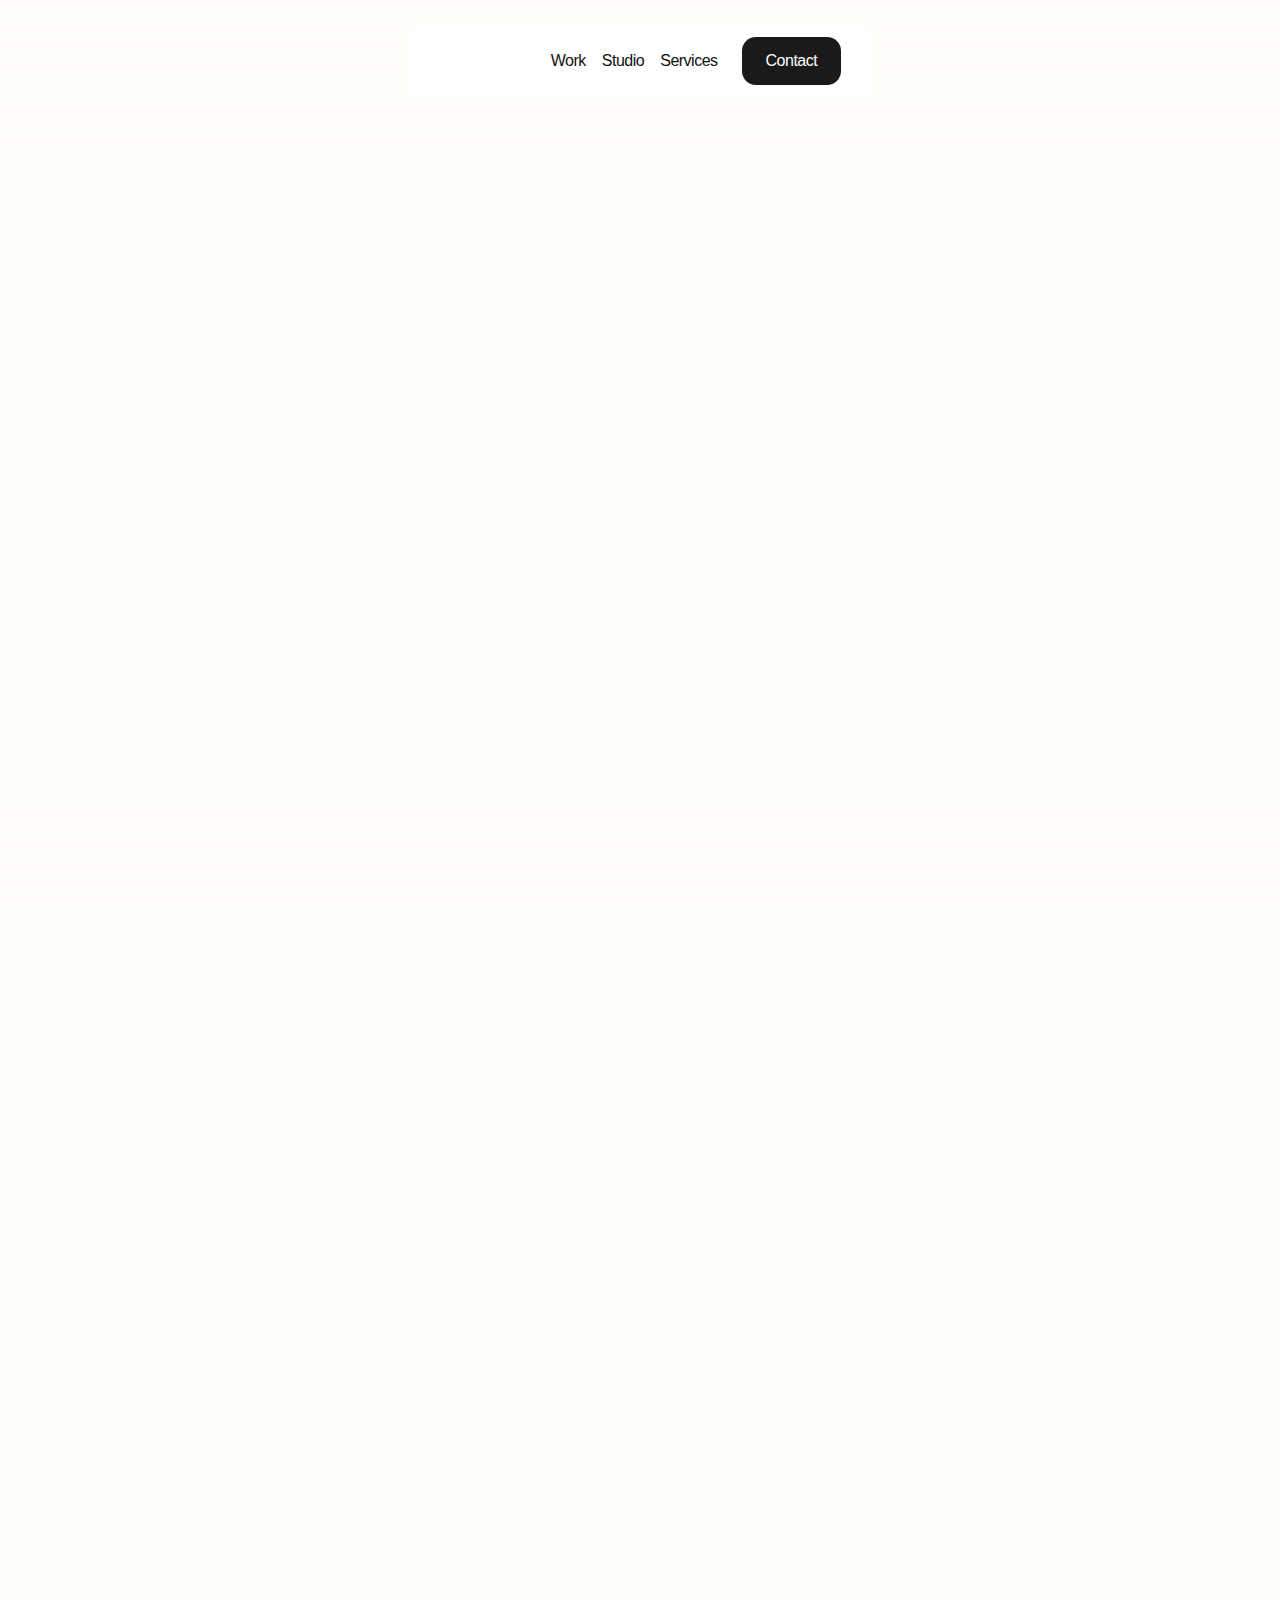
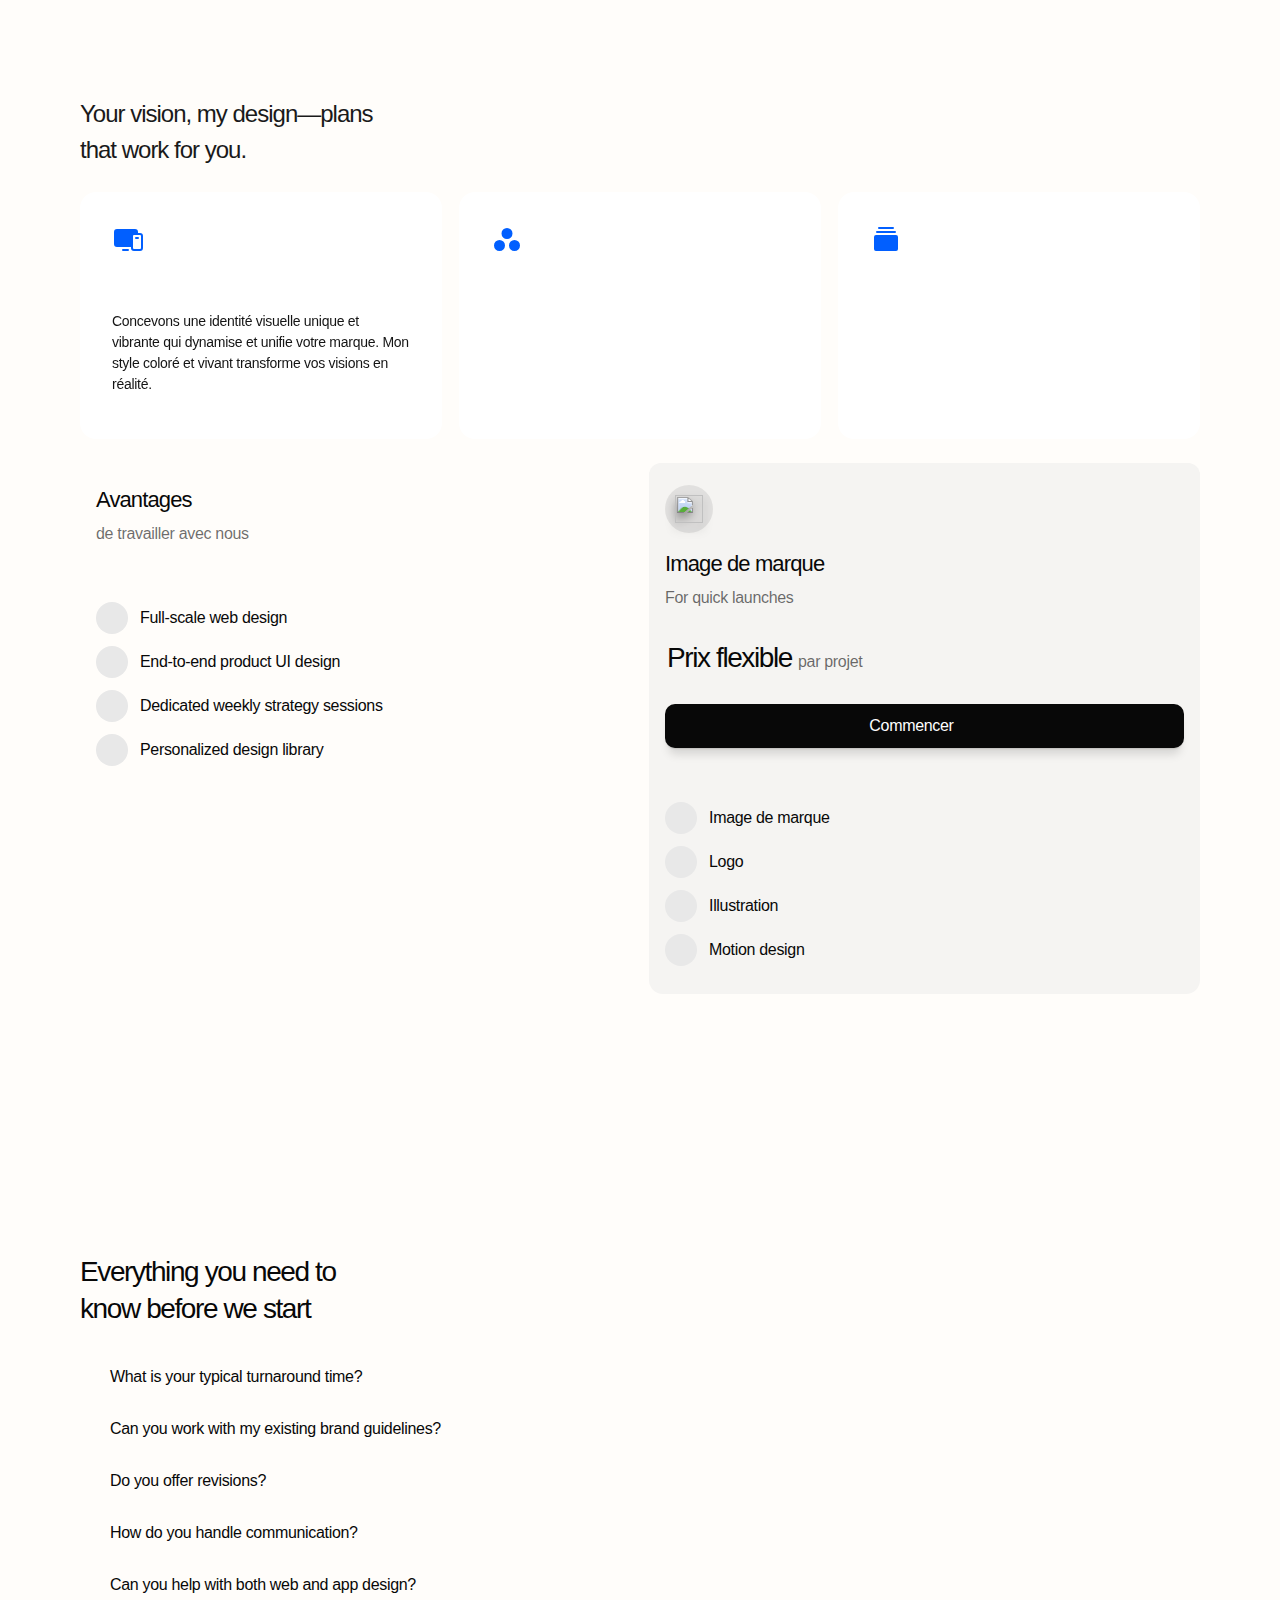
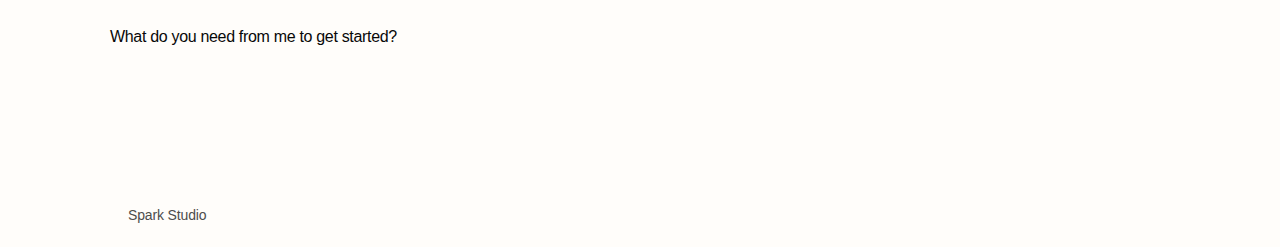
==== commit 7b3f41a2: "Update index.html" ====
--- a/index.html
+++ b/index.html
@@ -1,74 +1,50 @@
 <!doctype html>
 
-<html lang="fr">
+<html lang="fr-FR">
 <head>
     <meta charset="utf-8">
     
     
     
-
+    
     
     
     <meta name="viewport" content="width=device-width">
-    <meta name="generator" content="Framer f712822">
-    <title>Spark Studio - Graphistes de zinzinfoufou</title>
-    <meta name="description" content="Vous avez besoin d’un illustrateur ou d’un designer graphique pour un projet qui vous passionne ? Ou même d’une simple idée griffonnée sur un post-it ? J'apporte mon expertise en design graphique et en illustration pour enrichir vos projets.">
-    <meta name="framer-search-index" content="https://framerusercontent.com/sites/4caYg7OvbQYrlL08cIgocc/searchIndex-eSVMyL9bUv2l.json">
-    <meta name="framer-html-plugin" content="disable">
-    <link href="https://framerusercontent.com/sites/icons/default-favicon-light.v1.png" rel="icon" media="(prefers-color-scheme: light)">
-    <link href="https://framerusercontent.com/sites/icons/default-favicon-dark.v1.png" rel="icon" media="(prefers-color-scheme: dark)">
-    <link rel="apple-touch-icon" href="https://framerusercontent.com/sites/icons/default-touch-icon.v3.png">
+    <meta name="generator" content="Framer 0c5492c">
+    <title>SparkStudio — Agence créative basé à Québec</title>
+    <meta name="description" content="Agence créative basé à Québec, crée par Anthony Noel et Quentin Cervilla">
+    <meta name="framer-search-index" content="https://framerusercontent.com/sites/15seaOOz43foy6BcAB96vm/searchIndex-JAAcPWxOO_Tj.json">
+    <link href="https://framerusercontent.com/images/M6A4IiE9mzGXetPSqMDuKto5P0.svg" rel="icon" media="(prefers-color-scheme: light)">
+    <link href="https://framerusercontent.com/images/XJ9dh4chqELWWMp7RK6S03gxb2I.svg" rel="icon" media="(prefers-color-scheme: dark)">
+    <link rel="apple-touch-icon" href="https://framerusercontent.com/images/iUYzbNh0xgnVNO2DExaEWGL3OWA.png">
     
     <meta property="og:type" content="website">
-    <meta property="og:title" content="Spark Studio - Graphistes de zinzinfoufou">
-    <meta property="og:description" content="Vous avez besoin d’un illustrateur ou d’un designer graphique pour un projet qui vous passionne ? Ou même d’une simple idée griffonnée sur un post-it ? J'apporte mon expertise en design graphique et en illustration pour enrichir vos projets.">
+    <meta property="og:title" content="SparkStudio — Agence créative basé à Québec">
+    <meta property="og:description" content="Agence créative basé à Québec, crée par Anthony Noel et Quentin Cervilla">
     
     <meta name="twitter:card" content="summary_large_image">
-    <meta name="twitter:title" content="Spark Studio - Graphistes de zinzinfoufou">
-    <meta name="twitter:description" content="Vous avez besoin d’un illustrateur ou d’un designer graphique pour un projet qui vous passionne ? Ou même d’une simple idée griffonnée sur un post-it ? J'apporte mon expertise en design graphique et en illustration pour enrichir vos projets.">
+    <meta name="twitter:title" content="SparkStudio — Agence créative basé à Québec">
+    <meta name="twitter:description" content="Agence créative basé à Québec, crée par Anthony Noel et Quentin Cervilla">
     
     <link href="https://fonts.gstatic.com" rel="preconnect" crossorigin>
-    <meta name="robots" content="max-image-preview:large"><link rel="canonical" href="https://tactical-buttons-396423.framer.app/"><meta property="og:url" content="https://tactical-buttons-396423.framer.app/"><style data-framer-breakpoint-css>@media(min-width: 768px){.hidden-72rtr7{display:none!important}}@media(min-width: 480px) and (max-width: 767px){.hidden-1kqr85j{display:none!important}}@media(max-width: 479px){.hidden-1twyoe9{display:none!important}}</style><style data-framer-css-ssr-minified data-framer-components="framer-lib-cursors-host framer-ZbvdM PropertyOverrides framer-zrsSb framer-B39NN framer-hpCOQ framer-nDo3L framer-mK79l framer-s2bTo framer-6poV1 framer-AHSEV framer-pPPwH framer-Y8Y3w framer-ehRUY framer-WoZSY framer-3LsN2 framer-2axZk framer-4mzAP framer-4kp3a">html,body,#main{margin:0;padding:0;box-sizing:border-box}:root{-webkit-font-smoothing:antialiased;-moz-osx-font-smoothing:grayscale}*{box-sizing:border-box;-webkit-font-smoothing:inherit}h1,h2,h3,h4,h5,h6,p,figure{margin:0}body,input,textarea,select,button{font-size:12px;font-family:sans-serif}body{--token-619c5a0b-5c86-4bfa-b276-143601f80b30: rgb(255, 204, 2);--token-2a54f3f7-c0d4-4cec-a40e-35dfcb439093: rgb(11, 27, 255);--token-f833cef5-1415-4eeb-a121-31a35b63b365: rgb(35, 217, 126);--token-769b2b36-b762-451a-9ad9-f333c17dfad0: rgb(26, 26, 26);--token-0f0ae4b9-e928-41c5-b457-bbd33ae176d3: rgb(77, 77, 77);--token-80a5c892-ed04-4b2e-a4af-83b00717f2e1: rgb(120, 120, 120);--token-b70bda9a-0083-45a7-9cd0-4fff271102b2: rgb(230, 230, 230);--token-8d21ddd0-30c2-4d58-9cfe-c00e05cba876: rgb(242, 242, 242);--token-5fbe4e9b-0fcd-4fae-9a6b-902ca1f1dae5: rgb(255, 255, 255);--token-65ac7e4a-93a6-4de3-9f03-297e4e15bbe4: rgb(252, 252, 252);--token-39103aef-c33f-4b75-8e33-b9657065a571: rgb(245, 245, 245);--token-06295571-5cdd-47b5-9bf1-75b61320e10f: rgb(0, 0, 0);--token-cb630318-d17a-4658-8582-46b5d98e8be8: rgb(255, 255, 255);--token-5e258c05-4530-4ab8-a64c-c117abe94ffc: rgb(245, 245, 245);--token-7117a584-1100-4d24-bffa-1921c540e220: rgb(0, 0, 0);--token-6e03dce3-370e-4cab-a159-391fd80d6bbd: rgb(255, 255, 255);--token-6890144f-7eff-4fd1-ba0e-e14dfae435fc: rgb(255, 99, 71);--token-d41fcc68-6d77-4111-913c-0d4426978710: rgba(0, 0, 0, .05);--token-b556e7b5-5d98-457c-bb1d-db414153773f: rgb(255, 255, 255);--token-2201aac9-f6ed-4440-9503-d7d38e413f2f: rgb(255, 162, 145);--token-8581e828-09f7-47c9-a649-2b72a2ab510a: rgb(41, 41, 41);--token-68e3ff95-590b-44b6-89fa-1e15a6026a50: rgb(245, 245, 245);--token-d36eb01b-c699-4a7a-9439-2dfafb6b0965: rgb(65, 125, 251);--token-ad4ac193-700f-4abb-9f98-27f66fe5029b: rgb(24, 23, 30);--token-6615e55f-575e-4b63-99bf-5ae7597be00f: rgb(85, 138, 251);--token-e9541f2b-ac9e-4e4d-82e5-c7c67cdb7de7: rgb(1, 95, 255);--token-751c14ef-a982-46f5-96f1-35f521474080: rgb(255, 255, 255);--token-a9870523-7686-41e9-a470-02609b4149c1: rgb(231, 231, 233);--token-2b40d9b7-347e-4618-8068-ee62fedd07fc: rgb(247, 247, 248);--token-9be89b59-a3aa-4ba2-8c5e-8356caff7945: rgb(13, 13, 23);--token-9a0baa86-9f2a-416b-a23c-77282ce947c0: rgb(247, 247, 248);--token-8b75e63b-7861-4cde-945d-56cfc97299e3: rgb(13, 13, 23);--token-4151e292-9872-42ef-8b87-171a3761c02b: rgb(69, 69, 79);--token-6ee8bff9-70b8-4c09-8f94-bdbae80c48f8: rgb(224, 224, 230);--token-b01129c4-ac35-43b9-ae79-8e5c316221ab: rgb(255, 255, 255);--token-34d9adbd-d70d-4397-bf24-0611c1ecc116: rgb(255, 255, 255);--token-413d9e7a-b36a-44f6-b2dd-1dc85276bb54: rgb(255, 255, 255);--token-f12b9599-80d0-44f5-922a-955720e51520: rgb(26, 26, 26);--token-28de626b-389e-4afe-9f03-d3876e55256d: rgb(56, 56, 56);--token-71ed627f-2ce2-4a92-84ac-ce4ebf50eb61: rgb(247, 247, 248);--token-6af37df6-77ee-4ce2-b4d4-0e91ce08c7f4: rgb(13, 13, 23);--token-1fe3ec1b-2d8a-4154-96e6-1a7b4144447d: rgba(8, 8, 8, .6);--token-f6fe220f-b17a-41d9-b8ce-4d491d8d1c49: rgba(0, 0, 0, .15);--token-77650d54-3f33-4e40-a2df-e3adbc93297c: rgb(232, 232, 232)}@media (prefers-color-scheme: dark){body{--token-769b2b36-b762-451a-9ad9-f333c17dfad0: rgb(240, 240, 240);--token-0f0ae4b9-e928-41c5-b457-bbd33ae176d3: rgb(153, 153, 153);--token-80a5c892-ed04-4b2e-a4af-83b00717f2e1: rgb(135, 135, 135);--token-b70bda9a-0083-45a7-9cd0-4fff271102b2: rgb(33, 33, 33);--token-8d21ddd0-30c2-4d58-9cfe-c00e05cba876: rgb(33, 33, 33);--token-5fbe4e9b-0fcd-4fae-9a6b-902ca1f1dae5: rgb(26, 26, 26);--token-65ac7e4a-93a6-4de3-9f03-297e4e15bbe4: rgb(15, 15, 15)}}#__framer-badge-container{position:fixed;bottom:0;padding:20px;width:100%;display:flex;justify-content:right;pointer-events:none;z-index:314159}.__framer-badge{pointer-events:auto}@font-face{font-family:Geist;font-style:normal;font-weight:400;font-display:swap;src:url(https://fonts.gstatic.com/s/geist/v1/gyBhhwUxId8gMGYQMKR3pzfaWI_RnOMIlJna-1Q.woff2) format("woff2");unicode-range:U+0100-02BA,U+02BD-02C5,U+02C7-02CC,U+02CE-02D7,U+02DD-02FF,U+0304,U+0308,U+0329,U+1D00-1DBF,U+1E00-1E9F,U+1EF2-1EFF,U+2020,U+20A0-20AB,U+20AD-20C0,U+2113,U+2C60-2C7F,U+A720-A7FF}@font-face{font-family:Geist;font-style:normal;font-weight:400;font-display:swap;src:url(https://fonts.gstatic.com/s/geist/v1/gyBhhwUxId8gMGYQMKR3pzfaWI_RnOMImpna.woff2) format("woff2");unicode-range:U+0000-00FF,U+0131,U+0152-0153,U+02BB-02BC,U+02C6,U+02DA,U+02DC,U+0304,U+0308,U+0329,U+2000-206F,U+20AC,U+2122,U+2191,U+2193,U+2212,U+2215,U+FEFF,U+FFFD}@font-face{font-family:Instrument Sans;font-style:italic;font-weight:500;font-stretch:100%;font-display:swap;src:url(https://fonts.gstatic.com/s/instrumentsans/v1/pxitypc9vsFDm051Uf6KVwgkfoSbSnNPooZAN0lInHGpCWNu2ZGRu3k.woff2) format("woff2");unicode-range:U+0100-02BA,U+02BD-02C5,U+02C7-02CC,U+02CE-02D7,U+02DD-02FF,U+0304,U+0308,U+0329,U+1D00-1DBF,U+1E00-1E9F,U+1EF2-1EFF,U+2020,U+20A0-20AB,U+20AD-20C0,U+2113,U+2C60-2C7F,U+A720-A7FF}@font-face{font-family:Instrument Sans;font-style:italic;font-weight:500;font-stretch:100%;font-display:swap;src:url(https://fonts.gstatic.com/s/instrumentsans/v1/pxitypc9vsFDm051Uf6KVwgkfoSbSnNPooZAN0lInHGpCWNu15GR.woff2) format("woff2");unicode-range:U+0000-00FF,U+0131,U+0152-0153,U+02BB-02BC,U+02C6,U+02DA,U+02DC,U+0304,U+0308,U+0329,U+2000-206F,U+20AC,U+2122,U+2191,U+2193,U+2212,U+2215,U+FEFF,U+FFFD}@font-face{font-family:Instrument Sans;font-style:italic;font-weight:700;font-stretch:100%;font-display:swap;src:url(https://fonts.gstatic.com/s/instrumentsans/v1/pxitypc9vsFDm051Uf6KVwgkfoSbSnNPooZAN0lInHGpCWNu2ZGRu3k.woff2) format("woff2");unicode-range:U+0100-02BA,U+02BD-02C5,U+02C7-02CC,U+02CE-02D7,U+02DD-02FF,U+0304,U+0308,U+0329,U+1D00-1DBF,U+1E00-1E9F,U+1EF2-1EFF,U+2020,U+20A0-20AB,U+20AD-20C0,U+2113,U+2C60-2C7F,U+A720-A7FF}@font-face{font-family:Instrument Sans;font-style:italic;font-weight:700;font-stretch:100%;font-display:swap;src:url(https://fonts.gstatic.com/s/instrumentsans/v1/pxitypc9vsFDm051Uf6KVwgkfoSbSnNPooZAN0lInHGpCWNu15GR.woff2) format("woff2");unicode-range:U+0000-00FF,U+0131,U+0152-0153,U+02BB-02BC,U+02C6,U+02DA,U+02DC,U+0304,U+0308,U+0329,U+2000-206F,U+20AC,U+2122,U+2191,U+2193,U+2212,U+2215,U+FEFF,U+FFFD}@font-face{font-family:Instrument Sans;font-style:normal;font-weight:400;font-stretch:100%;font-display:swap;src:url(https://fonts.gstatic.com/s/instrumentsans/v1/pxiTypc9vsFDm051Uf6KVwgkfoSxQ0GsQv8ToedPibnr0She1YmV.woff2) format("woff2");unicode-range:U+0100-02BA,U+02BD-02C5,U+02C7-02CC,U+02CE-02D7,U+02DD-02FF,U+0304,U+0308,U+0329,U+1D00-1DBF,U+1E00-1E9F,U+1EF2-1EFF,U+2020,U+20A0-20AB,U+20AD-20C0,U+2113,U+2C60-2C7F,U+A720-A7FF}@font-face{font-family:Instrument Sans;font-style:normal;font-weight:400;font-stretch:100%;font-display:swap;src:url(https://fonts.gstatic.com/s/instrumentsans/v1/pxiTypc9vsFDm051Uf6KVwgkfoSxQ0GsQv8ToedPibnr0SZe1Q.woff2) format("woff2");unicode-range:U+0000-00FF,U+0131,U+0152-0153,U+02BB-02BC,U+02C6,U+02DA,U+02DC,U+0304,U+0308,U+0329,U+2000-206F,U+20AC,U+2122,U+2191,U+2193,U+2212,U+2215,U+FEFF,U+FFFD}@font-face{font-family:Instrument Sans;font-style:normal;font-weight:500;font-stretch:100%;font-display:swap;src:url(https://fonts.gstatic.com/s/instrumentsans/v1/pxiTypc9vsFDm051Uf6KVwgkfoSxQ0GsQv8ToedPibnr0She1YmV.woff2) format("woff2");unicode-range:U+0100-02BA,U+02BD-02C5,U+02C7-02CC,U+02CE-02D7,U+02DD-02FF,U+0304,U+0308,U+0329,U+1D00-1DBF,U+1E00-1E9F,U+1EF2-1EFF,U+2020,U+20A0-20AB,U+20AD-20C0,U+2113,U+2C60-2C7F,U+A720-A7FF}@font-face{font-family:Instrument Sans;font-style:normal;font-weight:500;font-stretch:100%;font-display:swap;src:url(https://fonts.gstatic.com/s/instrumentsans/v1/pxiTypc9vsFDm051Uf6KVwgkfoSxQ0GsQv8ToedPibnr0SZe1Q.woff2) format("woff2");unicode-range:U+0000-00FF,U+0131,U+0152-0153,U+02BB-02BC,U+02C6,U+02DA,U+02DC,U+0304,U+0308,U+0329,U+2000-206F,U+20AC,U+2122,U+2191,U+2193,U+2212,U+2215,U+FEFF,U+FFFD}@font-face{font-family:Instrument Sans;font-style:normal;font-weight:600;font-stretch:100%;font-display:swap;src:url(https://fonts.gstatic.com/s/instrumentsans/v1/pxiTypc9vsFDm051Uf6KVwgkfoSxQ0GsQv8ToedPibnr0She1YmV.woff2) format("woff2");unicode-range:U+0100-02BA,U+02BD-02C5,U+02C7-02CC,U+02CE-02D7,U+02DD-02FF,U+0304,U+0308,U+0329,U+1D00-1DBF,U+1E00-1E9F,U+1EF2-1EFF,U+2020,U+20A0-20AB,U+20AD-20C0,U+2113,U+2C60-2C7F,U+A720-A7FF}@font-face{font-family:Instrument Sans;font-style:normal;font-weight:600;font-stretch:100%;font-display:swap;src:url(https://fonts.gstatic.com/s/instrumentsans/v1/pxiTypc9vsFDm051Uf6KVwgkfoSxQ0GsQv8ToedPibnr0SZe1Q.woff2) format("woff2");unicode-range:U+0000-00FF,U+0131,U+0152-0153,U+02BB-02BC,U+02C6,U+02DA,U+02DC,U+0304,U+0308,U+0329,U+2000-206F,U+20AC,U+2122,U+2191,U+2193,U+2212,U+2215,U+FEFF,U+FFFD}@font-face{font-family:Instrument Sans;font-style:normal;font-weight:700;font-stretch:100%;font-display:swap;src:url(https://fonts.gstatic.com/s/instrumentsans/v1/pxiTypc9vsFDm051Uf6KVwgkfoSxQ0GsQv8ToedPibnr0She1YmV.woff2) format("woff2");unicode-range:U+0100-02BA,U+02BD-02C5,U+02C7-02CC,U+02CE-02D7,U+02DD-02FF,U+0304,U+0308,U+0329,U+1D00-1DBF,U+1E00-1E9F,U+1EF2-1EFF,U+2020,U+20A0-20AB,U+20AD-20C0,U+2113,U+2C60-2C7F,U+A720-A7FF}@font-face{font-family:Instrument Sans;font-style:normal;font-weight:700;font-stretch:100%;font-display:swap;src:url(https://fonts.gstatic.com/s/instrumentsans/v1/pxiTypc9vsFDm051Uf6KVwgkfoSxQ0GsQv8ToedPibnr0SZe1Q.woff2) format("woff2");unicode-range:U+0000-00FF,U+0131,U+0152-0153,U+02BB-02BC,U+02C6,U+02DA,U+02DC,U+0304,U+0308,U+0329,U+2000-206F,U+20AC,U+2122,U+2191,U+2193,U+2212,U+2215,U+FEFF,U+FFFD}@font-face{font-family:Inter;src:url(https://framerusercontent.com/assets/5vvr9Vy74if2I6bQbJvbw7SY1pQ.woff2);font-display:swap;font-style:normal;font-weight:400;unicode-range:U+0460-052F,U+1C80-1C88,U+20B4,U+2DE0-2DFF,U+A640-A69F,U+FE2E-FE2F}@font-face{font-family:Inter;src:url(https://framerusercontent.com/assets/EOr0mi4hNtlgWNn9if640EZzXCo.woff2);font-display:swap;font-style:normal;font-weight:400;unicode-range:U+0301,U+0400-045F,U+0490-0491,U+04B0-04B1,U+2116}@font-face{font-family:Inter;src:url(https://framerusercontent.com/assets/Y9k9QrlZAqio88Klkmbd8VoMQc.woff2);font-display:swap;font-style:normal;font-weight:400;unicode-range:U+1F00-1FFF}@font-face{font-family:Inter;src:url(https://framerusercontent.com/assets/OYrD2tBIBPvoJXiIHnLoOXnY9M.woff2);font-display:swap;font-style:normal;font-weight:400;unicode-range:U+0370-03FF}@font-face{font-family:Inter;src:url(https://framerusercontent.com/assets/JeYwfuaPfZHQhEG8U5gtPDZ7WQ.woff2);font-display:swap;font-style:normal;font-weight:400;unicode-range:U+0100-024F,U+0259,U+1E00-1EFF,U+2020,U+20A0-20AB,U+20AD-20CF,U+2113,U+2C60-2C7F,U+A720-A7FF}@font-face{font-family:Inter;src:url(https://framerusercontent.com/assets/vQyevYAyHtARFwPqUzQGpnDs.woff2);font-display:swap;font-style:normal;font-weight:400;unicode-range:U+0000-00FF,U+0131,U+0152-0153,U+02BB-02BC,U+02C6,U+02DA,U+02DC,U+2000-206F,U+2074,U+20AC,U+2122,U+2191,U+2193,U+2212,U+2215,U+FEFF,U+FFFD}@font-face{font-family:Inter;src:url(https://framerusercontent.com/assets/b6Y37FthZeALduNqHicBT6FutY.woff2);font-display:swap;font-style:normal;font-weight:400;unicode-range:U+0102-0103,U+0110-0111,U+0128-0129,U+0168-0169,U+01A0-01A1,U+01AF-01B0,U+1EA0-1EF9,U+20AB}@font-face{font-family:Inter;src:url(https://framerusercontent.com/assets/5A3Ce6C9YYmCjpQx9M4inSaKU.woff2);font-display:swap;font-style:normal;font-weight:500;unicode-range:U+0460-052F,U+1C80-1C88,U+20B4,U+2DE0-2DFF,U+A640-A69F,U+FE2E-FE2F}@font-face{font-family:Inter;src:url(https://framerusercontent.com/assets/Qx95Xyt0Ka3SGhinnbXIGpEIyP4.woff2);font-display:swap;font-style:normal;font-weight:500;unicode-range:U+0301,U+0400-045F,U+0490-0491,U+04B0-04B1,U+2116}@font-face{font-family:Inter;src:url(https://framerusercontent.com/assets/6mJuEAguuIuMog10gGvH5d3cl8.woff2);font-display:swap;font-style:normal;font-weight:500;unicode-range:U+1F00-1FFF}@font-face{font-family:Inter;src:url(https://framerusercontent.com/assets/xYYWaj7wCU5zSQH0eXvSaS19wo.woff2);font-display:swap;font-style:normal;font-weight:500;unicode-range:U+0370-03FF}@font-face{font-family:Inter;src:url(https://framerusercontent.com/assets/otTaNuNpVK4RbdlT7zDDdKvQBA.woff2);font-display:swap;font-style:normal;font-weight:500;unicode-range:U+0100-024F,U+0259,U+1E00-1EFF,U+2020,U+20A0-20AB,U+20AD-20CF,U+2113,U+2C60-2C7F,U+A720-A7FF}@font-face{font-family:Inter;src:url(https://framerusercontent.com/assets/d3tHnaQIAeqiE5hGcRw4mmgWYU.woff2);font-display:swap;font-style:normal;font-weight:500;unicode-range:U+0000-00FF,U+0131,U+0152-0153,U+02BB-02BC,U+02C6,U+02DA,U+02DC,U+2000-206F,U+2074,U+20AC,U+2122,U+2191,U+2193,U+2212,U+2215,U+FEFF,U+FFFD}@font-face{font-family:Inter;src:url(https://framerusercontent.com/assets/DolVirEGb34pEXEp8t8FQBSK4.woff2);font-display:swap;font-style:normal;font-weight:500;unicode-range:U+0102-0103,U+0110-0111,U+0128-0129,U+0168-0169,U+01A0-01A1,U+01AF-01B0,U+1EA0-1EF9,U+20AB}@font-face{font-family:Inter;src:url(https://app.framerstatic.com/Inter-Bold.cyrillic-ext-XOTVL7ZR.woff2);font-display:swap;font-style:normal;font-weight:700;unicode-range:U+0460-052F,U+1C80-1C88,U+20B4,U+2DE0-2DFF,U+A640-A69F,U+FE2E-FE2F}@font-face{font-family:Inter;src:url(https://app.framerstatic.com/Inter-Bold.cyrillic-6LOMBC2V.woff2);font-display:swap;font-style:normal;font-weight:700;unicode-range:U+0301,U+0400-045F,U+0490-0491,U+04B0-04B1,U+2116}@font-face{font-family:Inter;src:url(https://app.framerstatic.com/Inter-Bold.greek-ext-WXWSJXLB.woff2);font-display:swap;font-style:normal;font-weight:700;unicode-range:U+1F00-1FFF}@font-face{font-family:Inter;src:url(https://app.framerstatic.com/Inter-Bold.greek-YRST7ODZ.woff2);font-display:swap;font-style:normal;font-weight:700;unicode-range:U+0370-03FF}@font-face{font-family:Inter;src:url(https://app.framerstatic.com/Inter-Bold.latin-ext-BASA5UL3.woff2);font-display:swap;font-style:normal;font-weight:700;unicode-range:U+0100-024F,U+0259,U+1E00-1EFF,U+2020,U+20A0-20AB,U+20AD-20CF,U+2113,U+2C60-2C7F,U+A720-A7FF}@font-face{font-family:Inter;src:url(https://app.framerstatic.com/Inter-Bold.latin-UCM45LQF.woff2);font-display:swap;font-style:normal;font-weight:700;unicode-range:U+0000-00FF,U+0131,U+0152-0153,U+02BB-02BC,U+02C6,U+02DA,U+02DC,U+2000-206F,U+2074,U+20AC,U+2122,U+2191,U+2193,U+2212,U+2215,U+FEFF,U+FFFD}@font-face{font-family:Inter;src:url(https://app.framerstatic.com/Inter-Bold.vietnamese-OEVJMXEP.woff2);font-display:swap;font-style:normal;font-weight:700;unicode-range:U+0102-0103,U+0110-0111,U+0128-0129,U+0168-0169,U+01A0-01A1,U+01AF-01B0,U+1EA0-1EF9,U+20AB}@font-face{font-family:Inter;src:url(https://app.framerstatic.com/Inter-BoldItalic.cyrillic-ext-PEYDHC3S.woff2);font-display:swap;font-style:italic;font-weight:700;unicode-range:U+0460-052F,U+1C80-1C88,U+20B4,U+2DE0-2DFF,U+A640-A69F,U+FE2E-FE2F}@font-face{font-family:Inter;src:url(https://app.framerstatic.com/Inter-BoldItalic.cyrillic-7EIL6JWG.woff2);font-display:swap;font-style:italic;font-weight:700;unicode-range:U+0301,U+0400-045F,U+0490-0491,U+04B0-04B1,U+2116}@font-face{font-family:Inter;src:url(https://app.framerstatic.com/Inter-BoldItalic.greek-ext-3DJOYQMH.woff2);font-display:swap;font-style:italic;font-weight:700;unicode-range:U+1F00-1FFF}@font-face{font-family:Inter;src:url(https://app.framerstatic.com/Inter-BoldItalic.greek-TJBTLTT7.woff2);font-display:swap;font-style:italic;font-weight:700;unicode-range:U+0370-03FF}@font-face{font-family:Inter;src:url(https://app.framerstatic.com/Inter-BoldItalic.latin-ext-FVPCPRBJ.woff2);font-display:swap;font-style:italic;font-weight:700;unicode-range:U+0100-024F,U+0259,U+1E00-1EFF,U+2020,U+20A0-20AB,U+20AD-20CF,U+2113,U+2C60-2C7F,U+A720-A7FF}@font-face{font-family:Inter;src:url(https://app.framerstatic.com/Inter-BoldItalic.latin-5ZFQS4XK.woff2);font-display:swap;font-style:italic;font-weight:700;unicode-range:U+0000-00FF,U+0131,U+0152-0153,U+02BB-02BC,U+02C6,U+02DA,U+02DC,U+2000-206F,U+2074,U+20AC,U+2122,U+2191,U+2193,U+2212,U+2215,U+FEFF,U+FFFD}@font-face{font-family:Inter;src:url(https://app.framerstatic.com/Inter-BoldItalic.vietnamese-W2625PGF.woff2);font-display:swap;font-style:italic;font-weight:700;unicode-range:U+0102-0103,U+0110-0111,U+0128-0129,U+0168-0169,U+01A0-01A1,U+01AF-01B0,U+1EA0-1EF9,U+20AB}@font-face{font-family:Inter;src:url(https://app.framerstatic.com/Inter-MediumItalic.cyrillic-ext-QYBZQ2NF.woff2);font-display:swap;font-style:italic;font-weight:500;unicode-range:U+0460-052F,U+1C80-1C88,U+20B4,U+2DE0-2DFF,U+A640-A69F,U+FE2E-FE2F}@font-face{font-family:Inter;src:url(https://app.framerstatic.com/Inter-MediumItalic.cyrillic-ZHAJHZCC.woff2);font-display:swap;font-style:italic;font-weight:500;unicode-range:U+0301,U+0400-045F,U+0490-0491,U+04B0-04B1,U+2116}@font-face{font-family:Inter;src:url(https://app.framerstatic.com/Inter-MediumItalic.greek-ext-W5ABYGZR.woff2);font-display:swap;font-style:italic;font-weight:500;unicode-range:U+1F00-1FFF}@font-face{font-family:Inter;src:url(https://app.framerstatic.com/Inter-MediumItalic.greek-RGNSYVNV.woff2);font-display:swap;font-style:italic;font-weight:500;unicode-range:U+0370-03FF}@font-face{font-family:Inter;src:url(https://app.framerstatic.com/Inter-MediumItalic.latin-ext-7DZEPSAS.woff2);font-display:swap;font-style:italic;font-weight:500;unicode-range:U+0100-024F,U+0259,U+1E00-1EFF,U+2020,U+20A0-20AB,U+20AD-20CF,U+2113,U+2C60-2C7F,U+A720-A7FF}@font-face{font-family:Inter;src:url(https://app.framerstatic.com/Inter-MediumItalic.latin-SKPQAMBJ.woff2);font-display:swap;font-style:italic;font-weight:500;unicode-range:U+0000-00FF,U+0131,U+0152-0153,U+02BB-02BC,U+02C6,U+02DA,U+02DC,U+2000-206F,U+2074,U+20AC,U+2122,U+2191,U+2193,U+2212,U+2215,U+FEFF,U+FFFD}@font-face{font-family:Inter;src:url(https://app.framerstatic.com/Inter-MediumItalic.vietnamese-23WIFZV7.woff2);font-display:swap;font-style:italic;font-weight:500;unicode-range:U+0102-0103,U+0110-0111,U+0128-0129,U+0168-0169,U+01A0-01A1,U+01AF-01B0,U+1EA0-1EF9,U+20AB}@font-face{font-family:Inter;src:url(https://framerusercontent.com/assets/NXxvFRoY5LDh3yCm7MEP2jqYk.woff2);font-display:block;font-style:normal;font-weight:100;unicode-range:U+0460-052F,U+1C80-1C88,U+20B4,U+2DE0-2DFF,U+A640-A69F,U+FE2E-FE2F}@font-face{font-family:Inter;src:url(https://framerusercontent.com/assets/5CcgcVyoWSqO1THBiISd6oCog.woff2);font-display:block;font-style:normal;font-weight:100;unicode-range:U+0301,U+0400-045F,U+0490-0491,U+04B0-04B1,U+2116}@font-face{font-family:Inter;src:url(https://framerusercontent.com/assets/MF544SVCvk3yNpLIz3pwDXFZPKM.woff2);font-display:block;font-style:normal;font-weight:100;unicode-range:U+1F00-1FFF}@font-face{font-family:Inter;src:url(https://framerusercontent.com/assets/TNtxudDBkAm2RXdtU3rvTBwoM.woff2);font-display:block;font-style:normal;font-weight:100;unicode-range:U+0370-03FF}@font-face{font-family:Inter;src:url(https://framerusercontent.com/assets/fIabp4VN5z7iJ3lNOz9qfNeQHc.woff2);font-display:block;font-style:normal;font-weight:100;unicode-range:U+0100-024F,U+0259,U+1E00-1EFF,U+2020,U+20A0-20AB,U+20AD-20CF,U+2113,U+2C60-2C7F,U+A720-A7FF}@font-face{font-family:Inter;src:url(https://framerusercontent.com/assets/YSOgKh50dqzzsXffetgcarlLHcI.woff2);font-display:block;font-style:normal;font-weight:100;unicode-range:U+0000-00FF,U+0131,U+0152-0153,U+02BB-02BC,U+02C6,U+02DA,U+02DC,U+2000-206F,U+2074,U+20AC,U+2122,U+2191,U+2193,U+2212,U+2215,U+FEFF,U+FFFD}@font-face{font-family:Inter;src:url(https://framerusercontent.com/assets/9iRSYClnXA0RMygyIn6yjjWXJw.woff2);font-display:block;font-style:normal;font-weight:100;unicode-range:U+0102-0103,U+0110-0111,U+0128-0129,U+0168-0169,U+01A0-01A1,U+01AF-01B0,U+1EA0-1EF9,U+20AB}@font-face{font-family:Inter;src:url(https://framerusercontent.com/assets/MVhJhYeDWxeyqT939zMNyw9p8.woff2);font-display:block;font-style:normal;font-weight:200;unicode-range:U+0460-052F,U+1C80-1C88,U+20B4,U+2DE0-2DFF,U+A640-A69F,U+FE2E-FE2F}@font-face{font-family:Inter;src:url(https://framerusercontent.com/assets/WXQXYfAQJIi2pCJACAfWWXfIDqI.woff2);font-display:block;font-style:normal;font-weight:200;unicode-range:U+0301,U+0400-045F,U+0490-0491,U+04B0-04B1,U+2116}@font-face{font-family:Inter;src:url(https://framerusercontent.com/assets/RJeJJARdrtNUtic58kOz7hIgBuE.woff2);font-display:block;font-style:normal;font-weight:200;unicode-range:U+1F00-1FFF}@font-face{font-family:Inter;src:url(https://framerusercontent.com/assets/4hBRAuM02i3fsxYDzyNvt5Az2so.woff2);font-display:block;font-style:normal;font-weight:200;unicode-range:U+0370-03FF}@font-face{font-family:Inter;src:url(https://framerusercontent.com/assets/fz1JbBffNGgK7BNUI1mmbFBlgA8.woff2);font-display:block;font-style:normal;font-weight:200;unicode-range:U+0100-024F,U+0259,U+1E00-1EFF,U+2020,U+20A0-20AB,U+20AD-20CF,U+2113,U+2C60-2C7F,U+A720-A7FF}@font-face{font-family:Inter;src:url(https://framerusercontent.com/assets/hgmI3sEShaw5UU738TAjDBQPH0.woff2);font-display:block;font-style:normal;font-weight:200;unicode-range:U+0000-00FF,U+0131,U+0152-0153,U+02BB-02BC,U+02C6,U+02DA,U+02DC,U+2000-206F,U+2074,U+20AC,U+2122,U+2191,U+2193,U+2212,U+2215,U+FEFF,U+FFFD}@font-face{font-family:Inter;src:url(https://framerusercontent.com/assets/eIZyQwIlHYR0mnMSneEDMtqBPgw.woff2);font-display:block;font-style:normal;font-weight:200;unicode-range:U+0102-0103,U+0110-0111,U+0128-0129,U+0168-0169,U+01A0-01A1,U+01AF-01B0,U+1EA0-1EF9,U+20AB}@font-face{font-family:Inter;src:url(https://framerusercontent.com/assets/BkDpl4ghaqvMi1btKFyG2tdbec.woff2);font-display:swap;font-style:normal;font-weight:300;unicode-range:U+0460-052F,U+1C80-1C88,U+20B4,U+2DE0-2DFF,U+A640-A69F,U+FE2E-FE2F}@font-face{font-family:Inter;src:url(https://framerusercontent.com/assets/zAMK70AQRFSShJgUiaR5IiIhgzk.woff2);font-display:swap;font-style:normal;font-weight:300;unicode-range:U+0301,U+0400-045F,U+0490-0491,U+04B0-04B1,U+2116}@font-face{font-family:Inter;src:url(https://framerusercontent.com/assets/IETjvc5qzUaRoaruDpPSwCUM8.woff2);font-display:swap;font-style:normal;font-weight:300;unicode-range:U+1F00-1FFF}@font-face{font-family:Inter;src:url(https://framerusercontent.com/assets/oLCoaT3ioA0fHdJnWR9W6k7NY.woff2);font-display:swap;font-style:normal;font-weight:300;unicode-range:U+0370-03FF}@font-face{font-family:Inter;src:url(https://framerusercontent.com/assets/Sj0PCHQSBjFmEp6NBWg6FNaKc.woff2);font-display:swap;font-style:normal;font-weight:300;unicode-range:U+0100-024F,U+0259,U+1E00-1EFF,U+2020,U+20A0-20AB,U+20AD-20CF,U+2113,U+2C60-2C7F,U+A720-A7FF}@font-face{font-family:Inter;src:url(https://framerusercontent.com/assets/v2q8JTTTs7McDMSEhnxAIBqd0.woff2);font-display:swap;font-style:normal;font-weight:300;unicode-range:U+0000-00FF,U+0131,U+0152-0153,U+02BB-02BC,U+02C6,U+02DA,U+02DC,U+2000-206F,U+2074,U+20AC,U+2122,U+2191,U+2193,U+2212,U+2215,U+FEFF,U+FFFD}@font-face{font-family:Inter;src:url(https://framerusercontent.com/assets/H4TfENUY1rh8R9UaSD6vngjJP3M.woff2);font-display:swap;font-style:normal;font-weight:300;unicode-range:U+0102-0103,U+0110-0111,U+0128-0129,U+0168-0169,U+01A0-01A1,U+01AF-01B0,U+1EA0-1EF9,U+20AB}@font-face{font-family:Inter;src:url(https://framerusercontent.com/assets/hyOgCu0Xnghbimh0pE8QTvtt2AU.woff2);font-display:swap;font-style:normal;font-weight:600;unicode-range:U+0460-052F,U+1C80-1C88,U+20B4,U+2DE0-2DFF,U+A640-A69F,U+FE2E-FE2F}@font-face{font-family:Inter;src:url(https://framerusercontent.com/assets/NeGmSOXrPBfEFIy5YZeHq17LEDA.woff2);font-display:swap;font-style:normal;font-weight:600;unicode-range:U+0301,U+0400-045F,U+0490-0491,U+04B0-04B1,U+2116}@font-face{font-family:Inter;src:url(https://framerusercontent.com/assets/oYaAX5himiTPYuN8vLWnqBbfD2s.woff2);font-display:swap;font-style:normal;font-weight:600;unicode-range:U+1F00-1FFF}@font-face{font-family:Inter;src:url(https://framerusercontent.com/assets/lEJLP4R0yuCaMCjSXYHtJw72M.woff2);font-display:swap;font-style:normal;font-weight:600;unicode-range:U+0370-03FF}@font-face{font-family:Inter;src:url(https://framerusercontent.com/assets/cRJyLNuTJR5jbyKzGi33wU9cqIQ.woff2);font-display:swap;font-style:normal;font-weight:600;unicode-range:U+0100-024F,U+0259,U+1E00-1EFF,U+2020,U+20A0-20AB,U+20AD-20CF,U+2113,U+2C60-2C7F,U+A720-A7FF}@font-face{font-family:Inter;src:url(https://framerusercontent.com/assets/1ZFS7N918ojhhd0nQWdj3jz4w.woff2);font-display:swap;font-style:normal;font-weight:600;unicode-range:U+0000-00FF,U+0131,U+0152-0153,U+02BB-02BC,U+02C6,U+02DA,U+02DC,U+2000-206F,U+2074,U+20AC,U+2122,U+2191,U+2193,U+2212,U+2215,U+FEFF,U+FFFD}@font-face{font-family:Inter;src:url(https://framerusercontent.com/assets/A0Wcc7NgXMjUuFdquHDrIZpzZw0.woff2);font-display:swap;font-style:normal;font-weight:600;unicode-range:U+0102-0103,U+0110-0111,U+0128-0129,U+0168-0169,U+01A0-01A1,U+01AF-01B0,U+1EA0-1EF9,U+20AB}@font-face{font-family:Inter;src:url(https://framerusercontent.com/assets/PONfPc6h4EPYwJliXQBmjVx7QxI.woff2);font-display:swap;font-style:normal;font-weight:800;unicode-range:U+0460-052F,U+1C80-1C88,U+20B4,U+2DE0-2DFF,U+A640-A69F,U+FE2E-FE2F}@font-face{font-family:Inter;src:url(https://framerusercontent.com/assets/zsnJN7Z1wdzUvepJniD3rbvJIyU.woff2);font-display:swap;font-style:normal;font-weight:800;unicode-range:U+0301,U+0400-045F,U+0490-0491,U+04B0-04B1,U+2116}@font-face{font-family:Inter;src:url(https://framerusercontent.com/assets/UrzZBOy7RyJEWAZGduzOeHiHuY.woff2);font-display:swap;font-style:normal;font-weight:800;unicode-range:U+1F00-1FFF}@font-face{font-family:Inter;src:url(https://framerusercontent.com/assets/996sR9SfSDuYELz8oHhDOcErkY.woff2);font-display:swap;font-style:normal;font-weight:800;unicode-range:U+0370-03FF}@font-face{font-family:Inter;src:url(https://framerusercontent.com/assets/ftN1HpyPVJEoEb4q36SOrNdLXU.woff2);font-display:swap;font-style:normal;font-weight:800;unicode-range:U+0100-024F,U+0259,U+1E00-1EFF,U+2020,U+20A0-20AB,U+20AD-20CF,U+2113,U+2C60-2C7F,U+A720-A7FF}@font-face{font-family:Inter;src:url(https://framerusercontent.com/assets/jN39PDxZWEwjG7Csryx3JN2r2Y.woff2);font-display:swap;font-style:normal;font-weight:800;unicode-range:U+0000-00FF,U+0131,U+0152-0153,U+02BB-02BC,U+02C6,U+02DA,U+02DC,U+2000-206F,U+2074,U+20AC,U+2122,U+2191,U+2193,U+2212,U+2215,U+FEFF,U+FFFD}@font-face{font-family:Inter;src:url(https://framerusercontent.com/assets/JAur4lGGSGRGyrFi59JSIKqVgU.woff2);font-display:swap;font-style:normal;font-weight:800;unicode-range:U+0102-0103,U+0110-0111,U+0128-0129,U+0168-0169,U+01A0-01A1,U+01AF-01B0,U+1EA0-1EF9,U+20AB}@font-face{font-family:Inter;src:url(https://framerusercontent.com/assets/mkY5Sgyq51ik0AMrSBwhm9DJg.woff2);font-display:block;font-style:normal;font-weight:900;unicode-range:U+0460-052F,U+1C80-1C88,U+20B4,U+2DE0-2DFF,U+A640-A69F,U+FE2E-FE2F}@font-face{font-family:Inter;src:url(https://framerusercontent.com/assets/X5hj6qzcHUYv7h1390c8Rhm6550.woff2);font-display:block;font-style:normal;font-weight:900;unicode-range:U+0301,U+0400-045F,U+0490-0491,U+04B0-04B1,U+2116}@font-face{font-family:Inter;src:url(https://framerusercontent.com/assets/gQhNpS3tN86g8RcVKYUUaKt2oMQ.woff2);font-display:block;font-style:normal;font-weight:900;unicode-range:U+1F00-1FFF}@font-face{font-family:Inter;src:url(https://framerusercontent.com/assets/cugnVhSraaRyANCaUtI5FV17wk.woff2);font-display:block;font-style:normal;font-weight:900;unicode-range:U+0370-03FF}@font-face{font-family:Inter;src:url(https://framerusercontent.com/assets/5HcVoGak8k5agFJSaKa4floXVu0.woff2);font-display:block;font-style:normal;font-weight:900;unicode-range:U+0100-024F,U+0259,U+1E00-1EFF,U+2020,U+20A0-20AB,U+20AD-20CF,U+2113,U+2C60-2C7F,U+A720-A7FF}@font-face{font-family:Inter;src:url(https://framerusercontent.com/assets/jn4BtSPLlS0NDp1KiFAtFKiiY0o.woff2);font-display:block;font-style:normal;font-weight:900;unicode-range:U+0000-00FF,U+0131,U+0152-0153,U+02BB-02BC,U+02C6,U+02DA,U+02DC,U+2000-206F,U+2074,U+20AC,U+2122,U+2191,U+2193,U+2212,U+2215,U+FEFF,U+FFFD}@font-face{font-family:Inter;src:url(https://framerusercontent.com/assets/P2Bw01CtL0b9wqygO0sSVogWbo.woff2);font-display:block;font-style:normal;font-weight:900;unicode-range:U+0102-0103,U+0110-0111,U+0128-0129,U+0168-0169,U+01A0-01A1,U+01AF-01B0,U+1EA0-1EF9,U+20AB}@font-face{font-family:Inter;src:url(https://framerusercontent.com/assets/YJsHMqeEm0oDHuxRTVCwg5eZuo.woff2);font-display:block;font-style:italic;font-weight:100;unicode-range:U+0460-052F,U+1C80-1C88,U+20B4,U+2DE0-2DFF,U+A640-A69F,U+FE2E-FE2F}@font-face{font-family:Inter;src:url(https://framerusercontent.com/assets/oJJMyJlDykMObEyb5VexHSxd24.woff2);font-display:block;font-style:italic;font-weight:100;unicode-range:U+0301,U+0400-045F,U+0490-0491,U+04B0-04B1,U+2116}@font-face{font-family:Inter;src:url(https://framerusercontent.com/assets/IpeaX0WzLaonj68howNZg4SJJaY.woff2);font-display:block;font-style:italic;font-weight:100;unicode-range:U+1F00-1FFF}@font-face{font-family:Inter;src:url(https://framerusercontent.com/assets/KCj1bV3vDXY5OLHttTeRYcu9J8.woff2);font-display:block;font-style:italic;font-weight:100;unicode-range:U+0370-03FF}@font-face{font-family:Inter;src:url(https://framerusercontent.com/assets/biaVHhOprxbHaR3dIP7Z8cYurHg.woff2);font-display:block;font-style:italic;font-weight:100;unicode-range:U+0100-024F,U+0259,U+1E00-1EFF,U+2020,U+20A0-20AB,U+20AD-20CF,U+2113,U+2C60-2C7F,U+A720-A7FF}@font-face{font-family:Inter;src:url(https://framerusercontent.com/assets/BpOIEy4nYtcp1RwqOtwAgi2EiDE.woff2);font-display:block;font-style:italic;font-weight:100;unicode-range:U+0000-00FF,U+0131,U+0152-0153,U+02BB-02BC,U+02C6,U+02DA,U+02DC,U+2000-206F,U+2074,U+20AC,U+2122,U+2191,U+2193,U+2212,U+2215,U+FEFF,U+FFFD}@font-face{font-family:Inter;src:url(https://framerusercontent.com/assets/gNa011yWpVpNFgUhhSlDX8nUiPQ.woff2);font-display:block;font-style:italic;font-weight:100;unicode-range:U+0102-0103,U+0110-0111,U+0128-0129,U+0168-0169,U+01A0-01A1,U+01AF-01B0,U+1EA0-1EF9,U+20AB}@font-face{font-family:Inter;src:url(https://framerusercontent.com/assets/vpq17U0WM26sBGHgq9jnrUmUf8.woff2);font-display:block;font-style:italic;font-weight:200;unicode-range:U+0460-052F,U+1C80-1C88,U+20B4,U+2DE0-2DFF,U+A640-A69F,U+FE2E-FE2F}@font-face{font-family:Inter;src:url(https://framerusercontent.com/assets/bNYh7lNMEpOegeRYAtyGel1WqBE.woff2);font-display:block;font-style:italic;font-weight:200;unicode-range:U+0301,U+0400-045F,U+0490-0491,U+04B0-04B1,U+2116}@font-face{font-family:Inter;src:url(https://framerusercontent.com/assets/FBzcXZYmdulcZC0z278U6o0cw.woff2);font-display:block;font-style:italic;font-weight:200;unicode-range:U+1F00-1FFF}@font-face{font-family:Inter;src:url(https://framerusercontent.com/assets/ua60IRqWK94xCrq0SC639Hbsdjg.woff2);font-display:block;font-style:italic;font-weight:200;unicode-range:U+0370-03FF}@font-face{font-family:Inter;src:url(https://framerusercontent.com/assets/Pd8gNPn2dSCh4FyjWFw9PJysoQ.woff2);font-display:block;font-style:italic;font-weight:200;unicode-range:U+0100-024F,U+0259,U+1E00-1EFF,U+2020,U+20A0-20AB,U+20AD-20CF,U+2113,U+2C60-2C7F,U+A720-A7FF}@font-face{font-family:Inter;src:url(https://framerusercontent.com/assets/zpiI5DA3vCb3G2sqEyq9xqogo.woff2);font-display:block;font-style:italic;font-weight:200;unicode-range:U+0000-00FF,U+0131,U+0152-0153,U+02BB-02BC,U+02C6,U+02DA,U+02DC,U+2000-206F,U+2074,U+20AC,U+2122,U+2191,U+2193,U+2212,U+2215,U+FEFF,U+FFFD}@font-face{font-family:Inter;src:url(https://framerusercontent.com/assets/DtVQjTG8OGGKnwKYrMHRZVCyo.woff2);font-display:block;font-style:italic;font-weight:200;unicode-range:U+0102-0103,U+0110-0111,U+0128-0129,U+0168-0169,U+01A0-01A1,U+01AF-01B0,U+1EA0-1EF9,U+20AB}@font-face{font-family:Inter;src:url(https://framerusercontent.com/assets/YYB6GZmCWnZq3RWZOghuZIOxQY.woff2);font-display:swap;font-style:italic;font-weight:300;unicode-range:U+0460-052F,U+1C80-1C88,U+20B4,U+2DE0-2DFF,U+A640-A69F,U+FE2E-FE2F}@font-face{font-family:Inter;src:url(https://framerusercontent.com/assets/miJTzODdiyIr3tRo9KEoqXXk2PM.woff2);font-display:swap;font-style:italic;font-weight:300;unicode-range:U+0301,U+0400-045F,U+0490-0491,U+04B0-04B1,U+2116}@font-face{font-family:Inter;src:url(https://framerusercontent.com/assets/6ZMhcggRFfEfbf7lncCpaUbA.woff2);font-display:swap;font-style:italic;font-weight:300;unicode-range:U+1F00-1FFF}@font-face{font-family:Inter;src:url(https://framerusercontent.com/assets/8sCN6PGUr4I8q5hC5twAXfcwqV0.woff2);font-display:swap;font-style:italic;font-weight:300;unicode-range:U+0370-03FF}@font-face{font-family:Inter;src:url(https://framerusercontent.com/assets/aUYDUTztS7anQw5JuwCncXeLOBY.woff2);font-display:swap;font-style:italic;font-weight:300;unicode-range:U+0100-024F,U+0259,U+1E00-1EFF,U+2020,U+20A0-20AB,U+20AD-20CF,U+2113,U+2C60-2C7F,U+A720-A7FF}@font-face{font-family:Inter;src:url(https://framerusercontent.com/assets/5mDAOkC5Wpzo7NkuE9oYfqlY2u4.woff2);font-display:swap;font-style:italic;font-weight:300;unicode-range:U+0000-00FF,U+0131,U+0152-0153,U+02BB-02BC,U+02C6,U+02DA,U+02DC,U+2000-206F,U+2074,U+20AC,U+2122,U+2191,U+2193,U+2212,U+2215,U+FEFF,U+FFFD}@font-face{font-family:Inter;src:url(https://framerusercontent.com/assets/yDiPvYxioBHsicnYxpPW35WQmx8.woff2);font-display:swap;font-style:italic;font-weight:300;unicode-range:U+0102-0103,U+0110-0111,U+0128-0129,U+0168-0169,U+01A0-01A1,U+01AF-01B0,U+1EA0-1EF9,U+20AB}@font-face{font-family:Inter;src:url(https://framerusercontent.com/assets/CfMzU8w2e7tHgF4T4rATMPuWosA.woff2);font-display:swap;font-style:italic;font-weight:400;unicode-range:U+0460-052F,U+1C80-1C88,U+20B4,U+2DE0-2DFF,U+A640-A69F,U+FE2E-FE2F}@font-face{font-family:Inter;src:url(https://framerusercontent.com/assets/867QObYax8ANsfX4TGEVU9YiCM.woff2);font-display:swap;font-style:italic;font-weight:400;unicode-range:U+0301,U+0400-045F,U+0490-0491,U+04B0-04B1,U+2116}@font-face{font-family:Inter;src:url(https://framerusercontent.com/assets/Oyn2ZbENFdnW7mt2Lzjk1h9Zb9k.woff2);font-display:swap;font-style:italic;font-weight:400;unicode-range:U+1F00-1FFF}@font-face{font-family:Inter;src:url(https://framerusercontent.com/assets/cdAe8hgZ1cMyLu9g005pAW3xMo.woff2);font-display:swap;font-style:italic;font-weight:400;unicode-range:U+0370-03FF}@font-face{font-family:Inter;src:url(https://framerusercontent.com/assets/DOfvtmE1UplCq161m6Hj8CSQYg.woff2);font-display:swap;font-style:italic;font-weight:400;unicode-range:U+0100-024F,U+0259,U+1E00-1EFF,U+2020,U+20A0-20AB,U+20AD-20CF,U+2113,U+2C60-2C7F,U+A720-A7FF}@font-face{font-family:Inter;src:url(https://framerusercontent.com/assets/vFzuJY0c65av44uhEKB6vyjFMg.woff2);font-display:swap;font-style:italic;font-weight:400;unicode-range:U+0000-00FF,U+0131,U+0152-0153,U+02BB-02BC,U+02C6,U+02DA,U+02DC,U+2000-206F,U+2074,U+20AC,U+2122,U+2191,U+2193,U+2212,U+2215,U+FEFF,U+FFFD}@font-face{font-family:Inter;src:url(https://framerusercontent.com/assets/tKtBcDnBMevsEEJKdNGhhkLzYo.woff2);font-display:swap;font-style:italic;font-weight:400;unicode-range:U+0102-0103,U+0110-0111,U+0128-0129,U+0168-0169,U+01A0-01A1,U+01AF-01B0,U+1EA0-1EF9,U+20AB}@font-face{font-family:Inter;src:url(https://framerusercontent.com/assets/vxBnBhH8768IFAXAb4Qf6wQHKs.woff2);font-display:swap;font-style:italic;font-weight:600;unicode-range:U+0460-052F,U+1C80-1C88,U+20B4,U+2DE0-2DFF,U+A640-A69F,U+FE2E-FE2F}@font-face{font-family:Inter;src:url(https://framerusercontent.com/assets/zSsEuoJdh8mcFVk976C05ZfQr8.woff2);font-display:swap;font-style:italic;font-weight:600;unicode-range:U+0301,U+0400-045F,U+0490-0491,U+04B0-04B1,U+2116}@font-face{font-family:Inter;src:url(https://framerusercontent.com/assets/b8ezwLrN7h2AUoPEENcsTMVJ0.woff2);font-display:swap;font-style:italic;font-weight:600;unicode-range:U+1F00-1FFF}@font-face{font-family:Inter;src:url(https://framerusercontent.com/assets/mvNEIBLyHbscgHtwfsByjXUz3XY.woff2);font-display:swap;font-style:italic;font-weight:600;unicode-range:U+0370-03FF}@font-face{font-family:Inter;src:url(https://framerusercontent.com/assets/6FI2EneKzM3qBy5foOZXey7coCA.woff2);font-display:swap;font-style:italic;font-weight:600;unicode-range:U+0100-024F,U+0259,U+1E00-1EFF,U+2020,U+20A0-20AB,U+20AD-20CF,U+2113,U+2C60-2C7F,U+A720-A7FF}@font-face{font-family:Inter;src:url(https://framerusercontent.com/assets/qrVgiXNd6RuQjETYQiVQ9nqCk.woff2);font-display:swap;font-style:italic;font-weight:600;unicode-range:U+0000-00FF,U+0131,U+0152-0153,U+02BB-02BC,U+02C6,U+02DA,U+02DC,U+2000-206F,U+2074,U+20AC,U+2122,U+2191,U+2193,U+2212,U+2215,U+FEFF,U+FFFD}@font-face{font-family:Inter;src:url(https://framerusercontent.com/assets/NHHeAKJVP0ZWHk5YZnQQChIsBM.woff2);font-display:swap;font-style:italic;font-weight:600;unicode-range:U+0102-0103,U+0110-0111,U+0128-0129,U+0168-0169,U+01A0-01A1,U+01AF-01B0,U+1EA0-1EF9,U+20AB}@font-face{font-family:Inter;src:url(https://framerusercontent.com/assets/if4nAQEfO1l3iBiurvlUSTaMA.woff2);font-display:swap;font-style:italic;font-weight:800;unicode-range:U+0460-052F,U+1C80-1C88,U+20B4,U+2DE0-2DFF,U+A640-A69F,U+FE2E-FE2F}@font-face{font-family:Inter;src:url(https://framerusercontent.com/assets/GdJ7SQjcmkU1sz7lk5lMpKUlKY.woff2);font-display:swap;font-style:italic;font-weight:800;unicode-range:U+0301,U+0400-045F,U+0490-0491,U+04B0-04B1,U+2116}@font-face{font-family:Inter;src:url(https://framerusercontent.com/assets/sOA6LVskcCqlqggyjIZe0Zh39UQ.woff2);font-display:swap;font-style:italic;font-weight:800;unicode-range:U+1F00-1FFF}@font-face{font-family:Inter;src:url(https://framerusercontent.com/assets/zUCSsMbWBcHOQoATrhsPVigkc.woff2);font-display:swap;font-style:italic;font-weight:800;unicode-range:U+0370-03FF}@font-face{font-family:Inter;src:url(https://framerusercontent.com/assets/6eYp9yIAUvPZY7o0yfI4e2OP6g.woff2);font-display:swap;font-style:italic;font-weight:800;unicode-range:U+0100-024F,U+0259,U+1E00-1EFF,U+2020,U+20A0-20AB,U+20AD-20CF,U+2113,U+2C60-2C7F,U+A720-A7FF}@font-face{font-family:Inter;src:url(https://framerusercontent.com/assets/aKoimhPBfs6C7Am2HTTVjGcpE.woff2);font-display:swap;font-style:italic;font-weight:800;unicode-range:U+0000-00FF,U+0131,U+0152-0153,U+02BB-02BC,U+02C6,U+02DA,U+02DC,U+2000-206F,U+2074,U+20AC,U+2122,U+2191,U+2193,U+2212,U+2215,U+FEFF,U+FFFD}@font-face{font-family:Inter;src:url(https://framerusercontent.com/assets/L9nHaKi7ULzGWchEehsfwttxOwM.woff2);font-display:swap;font-style:italic;font-weight:800;unicode-range:U+0102-0103,U+0110-0111,U+0128-0129,U+0168-0169,U+01A0-01A1,U+01AF-01B0,U+1EA0-1EF9,U+20AB}@font-face{font-family:Inter;src:url(https://framerusercontent.com/assets/05KsVHGDmqXSBXM4yRZ65P8i0s.woff2);font-display:block;font-style:italic;font-weight:900;unicode-range:U+0460-052F,U+1C80-1C88,U+20B4,U+2DE0-2DFF,U+A640-A69F,U+FE2E-FE2F}@font-face{font-family:Inter;src:url(https://framerusercontent.com/assets/ky8ovPukK4dJ1Pxq74qGhOqCYI.woff2);font-display:block;font-style:italic;font-weight:900;unicode-range:U+0301,U+0400-045F,U+0490-0491,U+04B0-04B1,U+2116}@font-face{font-family:Inter;src:url(https://framerusercontent.com/assets/vvNSqIj42qeQ2bvCRBIWKHscrc.woff2);font-display:block;font-style:italic;font-weight:900;unicode-range:U+1F00-1FFF}@font-face{font-family:Inter;src:url(https://framerusercontent.com/assets/3ZmXbBKToJifDV9gwcifVd1tEY.woff2);font-display:block;font-style:italic;font-weight:900;unicode-range:U+0370-03FF}@font-face{font-family:Inter;src:url(https://framerusercontent.com/assets/FNfhX3dt4ChuLJq2PwdlxHO7PU.woff2);font-display:block;font-style:italic;font-weight:900;unicode-range:U+0100-024F,U+0259,U+1E00-1EFF,U+2020,U+20A0-20AB,U+20AD-20CF,U+2113,U+2C60-2C7F,U+A720-A7FF}@font-face{font-family:Inter;src:url(https://framerusercontent.com/assets/g0c8vEViiXNlKAgI4Ymmk3Ig.woff2);font-display:block;font-style:italic;font-weight:900;unicode-range:U+0000-00FF,U+0131,U+0152-0153,U+02BB-02BC,U+02C6,U+02DA,U+02DC,U+2000-206F,U+2074,U+20AC,U+2122,U+2191,U+2193,U+2212,U+2215,U+FEFF,U+FFFD}@font-face{font-family:Inter;src:url(https://framerusercontent.com/assets/efTfQcBJ53kM2pB1hezSZ3RDUFs.woff2);font-display:block;font-style:italic;font-weight:900;unicode-range:U+0102-0103,U+0110-0111,U+0128-0129,U+0168-0169,U+01A0-01A1,U+01AF-01B0,U+1EA0-1EF9,U+20AB}@font-face{font-family:Inter Display;src:url(https://framerusercontent.com/assets/2uIBiALfCHVpWbHqRMZutfT7giU.woff2);font-display:swap;font-style:normal;font-weight:400;unicode-range:U+0460-052F,U+1C80-1C88,U+20B4,U+2DE0-2DFF,U+A640-A69F,U+FE2E-FE2F}@font-face{font-family:Inter Display;src:url(https://framerusercontent.com/assets/Zwfz6xbVe5pmcWRJRgBDHnMkOkI.woff2);font-display:swap;font-style:normal;font-weight:400;unicode-range:U+0301,U+0400-045F,U+0490-0491,U+04B0-04B1,U+2116}@font-face{font-family:Inter Display;src:url(https://framerusercontent.com/assets/U9LaDDmbRhzX3sB8g8glTy5feTE.woff2);font-display:swap;font-style:normal;font-weight:400;unicode-range:U+1F00-1FFF}@font-face{font-family:Inter Display;src:url(https://framerusercontent.com/assets/tVew2LzXJ1t7QfxP1gdTIdj2o0g.woff2);font-display:swap;font-style:normal;font-weight:400;unicode-range:U+0370-03FF}@font-face{font-family:Inter Display;src:url(https://framerusercontent.com/assets/DF7bjCRmStYPqSb945lAlMfCCVQ.woff2);font-display:swap;font-style:normal;font-weight:400;unicode-range:U+0100-024F,U+0259,U+1E00-1EFF,U+2020,U+20A0-20AB,U+20AD-20CF,U+2113,U+2C60-2C7F,U+A720-A7FF}@font-face{font-family:Inter Display;src:url(https://framerusercontent.com/assets/nCpxWS6DaPlPe0lHzStXAPCo3lw.woff2);font-display:swap;font-style:normal;font-weight:400;unicode-range:U+0000-00FF,U+0131,U+0152-0153,U+02BB-02BC,U+02C6,U+02DA,U+02DC,U+2000-206F,U+2074,U+20AC,U+2122,U+2191,U+2193,U+2212,U+2215,U+FEFF,U+FFFD}@font-face{font-family:Inter Display;src:url(https://framerusercontent.com/assets/vebZUMjGyKkYsfcY73iwWTzLNag.woff2);font-display:swap;font-style:normal;font-weight:400;unicode-range:U+0102-0103,U+0110-0111,U+0128-0129,U+0168-0169,U+01A0-01A1,U+01AF-01B0,U+1EA0-1EF9,U+20AB}@font-face{font-family:Inter Display;src:url(https://framerusercontent.com/assets/Vu4RH4OOAYHIXg4LpXVzNVmbpY.woff2);font-display:block;font-style:normal;font-weight:100;unicode-range:U+0460-052F,U+1C80-1C88,U+20B4,U+2DE0-2DFF,U+A640-A69F,U+FE2E-FE2F}@font-face{font-family:Inter Display;src:url(https://framerusercontent.com/assets/eOWZqb2nQ1SLbtYmcGBFYFSOE5U.woff2);font-display:block;font-style:normal;font-weight:100;unicode-range:U+0301,U+0400-045F,U+0490-0491,U+04B0-04B1,U+2116}@font-face{font-family:Inter Display;src:url(https://framerusercontent.com/assets/H0Z3dXk6VFBv9TPQedY7FZVVVQ.woff2);font-display:block;font-style:normal;font-weight:100;unicode-range:U+1F00-1FFF}@font-face{font-family:Inter Display;src:url(https://framerusercontent.com/assets/sMud1BrfhejzYfhsGoUtjWdRb90.woff2);font-display:block;font-style:normal;font-weight:100;unicode-range:U+0370-03FF}@font-face{font-family:Inter Display;src:url(https://framerusercontent.com/assets/SDel4nEmK9AyiBktaYZfYI9DrY.woff2);font-display:block;font-style:normal;font-weight:100;unicode-range:U+0100-024F,U+0259,U+1E00-1EFF,U+2020,U+20A0-20AB,U+20AD-20CF,U+2113,U+2C60-2C7F,U+A720-A7FF}@font-face{font-family:Inter Display;src:url(https://framerusercontent.com/assets/goi1SSqo9KWshoqpg7CqWwBcQBc.woff2);font-display:block;font-style:normal;font-weight:100;unicode-range:U+0000-00FF,U+0131,U+0152-0153,U+02BB-02BC,U+02C6,U+02DA,U+02DC,U+2000-206F,U+2074,U+20AC,U+2122,U+2191,U+2193,U+2212,U+2215,U+FEFF,U+FFFD}@font-face{font-family:Inter Display;src:url(https://framerusercontent.com/assets/iPDparXDXhfwSxmuiEXzr0b1vAU.woff2);font-display:block;font-style:normal;font-weight:100;unicode-range:U+0102-0103,U+0110-0111,U+0128-0129,U+0168-0169,U+01A0-01A1,U+01AF-01B0,U+1EA0-1EF9,U+20AB}@font-face{font-family:Inter Display;src:url(https://framerusercontent.com/assets/kZK78sVb0ChIxwI4EF00ArQvpu0.woff2);font-display:block;font-style:normal;font-weight:200;unicode-range:U+0460-052F,U+1C80-1C88,U+20B4,U+2DE0-2DFF,U+A640-A69F,U+FE2E-FE2F}@font-face{font-family:Inter Display;src:url(https://framerusercontent.com/assets/zLXnIInNs9VhCJZQ1B0FvHgtWDM.woff2);font-display:block;font-style:normal;font-weight:200;unicode-range:U+0301,U+0400-045F,U+0490-0491,U+04B0-04B1,U+2116}@font-face{font-family:Inter Display;src:url(https://framerusercontent.com/assets/yHa3FUh9QDCLkYGoHU44PsRbTI.woff2);font-display:block;font-style:normal;font-weight:200;unicode-range:U+1F00-1FFF}@font-face{font-family:Inter Display;src:url(https://framerusercontent.com/assets/w3wwH92cnNPcZVAf63gAmGQW0k.woff2);font-display:block;font-style:normal;font-weight:200;unicode-range:U+0370-03FF}@font-face{font-family:Inter Display;src:url(https://framerusercontent.com/assets/w9aHRXFhel7kScIgRMsPqEwE3AY.woff2);font-display:block;font-style:normal;font-weight:200;unicode-range:U+0100-024F,U+0259,U+1E00-1EFF,U+2020,U+20A0-20AB,U+20AD-20CF,U+2113,U+2C60-2C7F,U+A720-A7FF}@font-face{font-family:Inter Display;src:url(https://framerusercontent.com/assets/uUP0myN2OEY8kWGv4U4DKeDieDg.woff2);font-display:block;font-style:normal;font-weight:200;unicode-range:U+0000-00FF,U+0131,U+0152-0153,U+02BB-02BC,U+02C6,U+02DA,U+02DC,U+2000-206F,U+2074,U+20AC,U+2122,U+2191,U+2193,U+2212,U+2215,U+FEFF,U+FFFD}@font-face{font-family:Inter Display;src:url(https://framerusercontent.com/assets/eDNmF3DmGWYDX8NrhNZOl1SDyQ.woff2);font-display:block;font-style:normal;font-weight:200;unicode-range:U+0102-0103,U+0110-0111,U+0128-0129,U+0168-0169,U+01A0-01A1,U+01AF-01B0,U+1EA0-1EF9,U+20AB}@font-face{font-family:Inter Display;src:url(https://framerusercontent.com/assets/MaMAn5Jp5gJg1z3VaLH65QwWPLc.woff2);font-display:swap;font-style:normal;font-weight:300;unicode-range:U+0460-052F,U+1C80-1C88,U+20B4,U+2DE0-2DFF,U+A640-A69F,U+FE2E-FE2F}@font-face{font-family:Inter Display;src:url(https://framerusercontent.com/assets/fEqgEChcTaneQFxeugexHq7Bk.woff2);font-display:swap;font-style:normal;font-weight:300;unicode-range:U+0301,U+0400-045F,U+0490-0491,U+04B0-04B1,U+2116}@font-face{font-family:Inter Display;src:url(https://framerusercontent.com/assets/nL7d8Ph0ViwUQorApF89PoAagQI.woff2);font-display:swap;font-style:normal;font-weight:300;unicode-range:U+1F00-1FFF}@font-face{font-family:Inter Display;src:url(https://framerusercontent.com/assets/YOHXUQlY1iC2t7qT4HeLSoBDtn4.woff2);font-display:swap;font-style:normal;font-weight:300;unicode-range:U+0370-03FF}@font-face{font-family:Inter Display;src:url(https://framerusercontent.com/assets/TfzHIi6ZmZDuhnIFGcgM6Ipuim4.woff2);font-display:swap;font-style:normal;font-weight:300;unicode-range:U+0100-024F,U+0259,U+1E00-1EFF,U+2020,U+20A0-20AB,U+20AD-20CF,U+2113,U+2C60-2C7F,U+A720-A7FF}@font-face{font-family:Inter Display;src:url(https://framerusercontent.com/assets/6e1qKhy2mljzCRhlGpuCksCGjGI.woff2);font-display:swap;font-style:normal;font-weight:300;unicode-range:U+0000-00FF,U+0131,U+0152-0153,U+02BB-02BC,U+02C6,U+02DA,U+02DC,U+2000-206F,U+2074,U+20AC,U+2122,U+2191,U+2193,U+2212,U+2215,U+FEFF,U+FFFD}@font-face{font-family:Inter Display;src:url(https://framerusercontent.com/assets/ub5XwqqEAMrXQz31ej6fNqbxnBc.woff2);font-display:swap;font-style:normal;font-weight:300;unicode-range:U+0102-0103,U+0110-0111,U+0128-0129,U+0168-0169,U+01A0-01A1,U+01AF-01B0,U+1EA0-1EF9,U+20AB}@font-face{font-family:Inter Display;src:url(https://framerusercontent.com/assets/ePuN3mCjzajIHnyCdvKBFiZkyY0.woff2);font-display:swap;font-style:normal;font-weight:500;unicode-range:U+0460-052F,U+1C80-1C88,U+20B4,U+2DE0-2DFF,U+A640-A69F,U+FE2E-FE2F}@font-face{font-family:Inter Display;src:url(https://framerusercontent.com/assets/V3j1L0o5vPFKe26Sw4HcpXCfHo.woff2);font-display:swap;font-style:normal;font-weight:500;unicode-range:U+0301,U+0400-045F,U+0490-0491,U+04B0-04B1,U+2116}@font-face{font-family:Inter Display;src:url(https://framerusercontent.com/assets/F3kdpd2N0cToWV5huaZjjgM.woff2);font-display:swap;font-style:normal;font-weight:500;unicode-range:U+1F00-1FFF}@font-face{font-family:Inter Display;src:url(https://framerusercontent.com/assets/0iDmxkizU9goZoclqIqsV5rvETU.woff2);font-display:swap;font-style:normal;font-weight:500;unicode-range:U+0370-03FF}@font-face{font-family:Inter Display;src:url(https://framerusercontent.com/assets/r0mv3NegmA0akcQsNFotG32Las.woff2);font-display:swap;font-style:normal;font-weight:500;unicode-range:U+0100-024F,U+0259,U+1E00-1EFF,U+2020,U+20A0-20AB,U+20AD-20CF,U+2113,U+2C60-2C7F,U+A720-A7FF}@font-face{font-family:Inter Display;src:url(https://framerusercontent.com/assets/8yoV9pUxquX7VD7ZXlNYKQmkmk.woff2);font-display:swap;font-style:normal;font-weight:500;unicode-range:U+0000-00FF,U+0131,U+0152-0153,U+02BB-02BC,U+02C6,U+02DA,U+02DC,U+2000-206F,U+2074,U+20AC,U+2122,U+2191,U+2193,U+2212,U+2215,U+FEFF,U+FFFD}@font-face{font-family:Inter Display;src:url(https://framerusercontent.com/assets/Ii21jnSJkulBKsHHXKlapi7fv9w.woff2);font-display:swap;font-style:normal;font-weight:500;unicode-range:U+0102-0103,U+0110-0111,U+0128-0129,U+0168-0169,U+01A0-01A1,U+01AF-01B0,U+1EA0-1EF9,U+20AB}@font-face{font-family:Inter Display;src:url(https://framerusercontent.com/assets/gazZKZuUEtvr9ULhdA4SprP0AZ0.woff2);font-display:swap;font-style:normal;font-weight:600;unicode-range:U+0460-052F,U+1C80-1C88,U+20B4,U+2DE0-2DFF,U+A640-A69F,U+FE2E-FE2F}@font-face{font-family:Inter Display;src:url(https://framerusercontent.com/assets/pe8RoujoPxuTZhqoNzYqHX2MXA.woff2);font-display:swap;font-style:normal;font-weight:600;unicode-range:U+0301,U+0400-045F,U+0490-0491,U+04B0-04B1,U+2116}@font-face{font-family:Inter Display;src:url(https://framerusercontent.com/assets/teGhWnhH3bCqefKGsIsqFy3hK8.woff2);font-display:swap;font-style:normal;font-weight:600;unicode-range:U+1F00-1FFF}@font-face{font-family:Inter Display;src:url(https://framerusercontent.com/assets/qQHxgTnEk6Czu1yW4xS82HQWFOk.woff2);font-display:swap;font-style:normal;font-weight:600;unicode-range:U+0370-03FF}@font-face{font-family:Inter Display;src:url(https://framerusercontent.com/assets/MJ3N6lfN4iP5Um8rJGqLYl03tE.woff2);font-display:swap;font-style:normal;font-weight:600;unicode-range:U+0100-024F,U+0259,U+1E00-1EFF,U+2020,U+20A0-20AB,U+20AD-20CF,U+2113,U+2C60-2C7F,U+A720-A7FF}@font-face{font-family:Inter Display;src:url(https://framerusercontent.com/assets/dHHUz45rhM2KCQpj9zttNVlibk.woff2);font-display:swap;font-style:normal;font-weight:600;unicode-range:U+0000-00FF,U+0131,U+0152-0153,U+02BB-02BC,U+02C6,U+02DA,U+02DC,U+2000-206F,U+2074,U+20AC,U+2122,U+2191,U+2193,U+2212,U+2215,U+FEFF,U+FFFD}@font-face{font-family:Inter Display;src:url(https://framerusercontent.com/assets/0SEEmmWc3vovhaai4RlRQSWRrz0.woff2);font-display:swap;font-style:normal;font-weight:600;unicode-range:U+0102-0103,U+0110-0111,U+0128-0129,U+0168-0169,U+01A0-01A1,U+01AF-01B0,U+1EA0-1EF9,U+20AB}@font-face{font-family:Inter Display;src:url(https://framerusercontent.com/assets/I11LrmuBDQZweplJ62KkVsklU5Y.woff2);font-display:swap;font-style:normal;font-weight:700;unicode-range:U+0460-052F,U+1C80-1C88,U+20B4,U+2DE0-2DFF,U+A640-A69F,U+FE2E-FE2F}@font-face{font-family:Inter Display;src:url(https://framerusercontent.com/assets/UjFZPDy3qGuDktQM4q9CxhKfIa8.woff2);font-display:swap;font-style:normal;font-weight:700;unicode-range:U+0301,U+0400-045F,U+0490-0491,U+04B0-04B1,U+2116}@font-face{font-family:Inter Display;src:url(https://framerusercontent.com/assets/8exwVHJy2DhJ4N5prYlVMrEKmQ.woff2);font-display:swap;font-style:normal;font-weight:700;unicode-range:U+1F00-1FFF}@font-face{font-family:Inter Display;src:url(https://framerusercontent.com/assets/UTeedEK21hO5jDxEUldzdScUqpg.woff2);font-display:swap;font-style:normal;font-weight:700;unicode-range:U+0370-03FF}@font-face{font-family:Inter Display;src:url(https://framerusercontent.com/assets/Ig8B8nzy11hzIWEIYnkg91sofjo.woff2);font-display:swap;font-style:normal;font-weight:700;unicode-range:U+0100-024F,U+0259,U+1E00-1EFF,U+2020,U+20A0-20AB,U+20AD-20CF,U+2113,U+2C60-2C7F,U+A720-A7FF}@font-face{font-family:Inter Display;src:url(https://framerusercontent.com/assets/n9CXKI3tsmCPeC6MCT9NziShSuQ.woff2);font-display:swap;font-style:normal;font-weight:700;unicode-range:U+0000-00FF,U+0131,U+0152-0153,U+02BB-02BC,U+02C6,U+02DA,U+02DC,U+2000-206F,U+2074,U+20AC,U+2122,U+2191,U+2193,U+2212,U+2215,U+FEFF,U+FFFD}@font-face{font-family:Inter Display;src:url(https://framerusercontent.com/assets/qctQFoJqJ9aIbRSIp0AhCQpFxn8.woff2);font-display:swap;font-style:normal;font-weight:700;unicode-range:U+0102-0103,U+0110-0111,U+0128-0129,U+0168-0169,U+01A0-01A1,U+01AF-01B0,U+1EA0-1EF9,U+20AB}@font-face{font-family:Inter Display;src:url(https://framerusercontent.com/assets/RDJfWXA0aFdpD2OO2AJLBh2Z7E.woff2);font-display:swap;font-style:normal;font-weight:800;unicode-range:U+0460-052F,U+1C80-1C88,U+20B4,U+2DE0-2DFF,U+A640-A69F,U+FE2E-FE2F}@font-face{font-family:Inter Display;src:url(https://framerusercontent.com/assets/e97VFGU1js4GGgvQCnvIiHpRf0.woff2);font-display:swap;font-style:normal;font-weight:800;unicode-range:U+0301,U+0400-045F,U+0490-0491,U+04B0-04B1,U+2116}@font-face{font-family:Inter Display;src:url(https://framerusercontent.com/assets/9WZaFuMg9OiQ7an8bugAJkUG04.woff2);font-display:swap;font-style:normal;font-weight:800;unicode-range:U+1F00-1FFF}@font-face{font-family:Inter Display;src:url(https://framerusercontent.com/assets/Kc2pkIGjh9K7EmlGx2sorKHcJDw.woff2);font-display:swap;font-style:normal;font-weight:800;unicode-range:U+0370-03FF}@font-face{font-family:Inter Display;src:url(https://framerusercontent.com/assets/pFve2DToKu0uyKsWs4NBTHpK7Vc.woff2);font-display:swap;font-style:normal;font-weight:800;unicode-range:U+0100-024F,U+0259,U+1E00-1EFF,U+2020,U+20A0-20AB,U+20AD-20CF,U+2113,U+2C60-2C7F,U+A720-A7FF}@font-face{font-family:Inter Display;src:url(https://framerusercontent.com/assets/1ZgR8LZSrJTG9VOgP5wgqaL3lQ4.woff2);font-display:swap;font-style:normal;font-weight:800;unicode-range:U+0000-00FF,U+0131,U+0152-0153,U+02BB-02BC,U+02C6,U+02DA,U+02DC,U+2000-206F,U+2074,U+20AC,U+2122,U+2191,U+2193,U+2212,U+2215,U+FEFF,U+FFFD}@font-face{font-family:Inter Display;src:url(https://framerusercontent.com/assets/4hhgqiTCDCCa8WhFmTB7QXODupk.woff2);font-display:swap;font-style:normal;font-weight:800;unicode-range:U+0102-0103,U+0110-0111,U+0128-0129,U+0168-0169,U+01A0-01A1,U+01AF-01B0,U+1EA0-1EF9,U+20AB}@font-face{font-family:Inter Display;src:url(https://framerusercontent.com/assets/EZSFVoaPWKnZ6GuVk5dlS5pk.woff2);font-display:block;font-style:normal;font-weight:900;unicode-range:U+0460-052F,U+1C80-1C88,U+20B4,U+2DE0-2DFF,U+A640-A69F,U+FE2E-FE2F}@font-face{font-family:Inter Display;src:url(https://framerusercontent.com/assets/TMYuLEOqLWgunxD5qCFeADEgk.woff2);font-display:block;font-style:normal;font-weight:900;unicode-range:U+0301,U+0400-045F,U+0490-0491,U+04B0-04B1,U+2116}@font-face{font-family:Inter Display;src:url(https://framerusercontent.com/assets/EL4v8OG6t2XwHSJLO1YF25DNiDw.woff2);font-display:block;font-style:normal;font-weight:900;unicode-range:U+1F00-1FFF}@font-face{font-family:Inter Display;src:url(https://framerusercontent.com/assets/vSoBOmgqFUd0rVCgogjwL7jQI.woff2);font-display:block;font-style:normal;font-weight:900;unicode-range:U+0370-03FF}@font-face{font-family:Inter Display;src:url(https://framerusercontent.com/assets/bIwBTbnyeAOa9wQIBagEdRDHXhE.woff2);font-display:block;font-style:normal;font-weight:900;unicode-range:U+0100-024F,U+0259,U+1E00-1EFF,U+2020,U+20A0-20AB,U+20AD-20CF,U+2113,U+2C60-2C7F,U+A720-A7FF}@font-face{font-family:Inter Display;src:url(https://framerusercontent.com/assets/ytuJ1iJd5SddEQ3LTMbeYRRwiE.woff2);font-display:block;font-style:normal;font-weight:900;unicode-range:U+0000-00FF,U+0131,U+0152-0153,U+02BB-02BC,U+02C6,U+02DA,U+02DC,U+2000-206F,U+2074,U+20AC,U+2122,U+2191,U+2193,U+2212,U+2215,U+FEFF,U+FFFD}@font-face{font-family:Inter Display;src:url(https://framerusercontent.com/assets/fmXYBApyDC604dR7g2aaACGvCk.woff2);font-display:block;font-style:normal;font-weight:900;unicode-range:U+0102-0103,U+0110-0111,U+0128-0129,U+0168-0169,U+01A0-01A1,U+01AF-01B0,U+1EA0-1EF9,U+20AB}@font-face{font-family:Inter Display;src:url(https://framerusercontent.com/assets/fWaKVy6hRB8Z8aBaXHMiFEvPILU.woff2);font-display:block;font-style:italic;font-weight:100;unicode-range:U+0460-052F,U+1C80-1C88,U+20B4,U+2DE0-2DFF,U+A640-A69F,U+FE2E-FE2F}@font-face{font-family:Inter Display;src:url(https://framerusercontent.com/assets/syX0favWwGMDkTs34aSUJp2FDg.woff2);font-display:block;font-style:italic;font-weight:100;unicode-range:U+0301,U+0400-045F,U+0490-0491,U+04B0-04B1,U+2116}@font-face{font-family:Inter Display;src:url(https://framerusercontent.com/assets/MRDnh8epalyri0qENYQVaYkjNjA.woff2);font-display:block;font-style:italic;font-weight:100;unicode-range:U+1F00-1FFF}@font-face{font-family:Inter Display;src:url(https://framerusercontent.com/assets/dkR8k5Cze1rY2rQWCcFiLvNxm8M.woff2);font-display:block;font-style:italic;font-weight:100;unicode-range:U+0370-03FF}@font-face{font-family:Inter Display;src:url(https://framerusercontent.com/assets/3RO0kKTqHkJmvsJcJAr5at0.woff2);font-display:block;font-style:italic;font-weight:100;unicode-range:U+0100-024F,U+0259,U+1E00-1EFF,U+2020,U+20A0-20AB,U+20AD-20CF,U+2113,U+2C60-2C7F,U+A720-A7FF}@font-face{font-family:Inter Display;src:url(https://framerusercontent.com/assets/vYXKBGLaUwctOIY5xUjwrXQ4p8.woff2);font-display:block;font-style:italic;font-weight:100;unicode-range:U+0000-00FF,U+0131,U+0152-0153,U+02BB-02BC,U+02C6,U+02DA,U+02DC,U+2000-206F,U+2074,U+20AC,U+2122,U+2191,U+2193,U+2212,U+2215,U+FEFF,U+FFFD}@font-face{font-family:Inter Display;src:url(https://framerusercontent.com/assets/GSo3TkcX0SwmUNLnnUlsKhqgZI.woff2);font-display:block;font-style:italic;font-weight:100;unicode-range:U+0102-0103,U+0110-0111,U+0128-0129,U+0168-0169,U+01A0-01A1,U+01AF-01B0,U+1EA0-1EF9,U+20AB}@font-face{font-family:Inter Display;src:url(https://framerusercontent.com/assets/7b925B3vAlG2atcrbV7LoSudp7c.woff2);font-display:block;font-style:italic;font-weight:200;unicode-range:U+0460-052F,U+1C80-1C88,U+20B4,U+2DE0-2DFF,U+A640-A69F,U+FE2E-FE2F}@font-face{font-family:Inter Display;src:url(https://framerusercontent.com/assets/FuEG87bF2T2uEeI84KQYYAE9wA.woff2);font-display:block;font-style:italic;font-weight:200;unicode-range:U+0301,U+0400-045F,U+0490-0491,U+04B0-04B1,U+2116}@font-face{font-family:Inter Display;src:url(https://framerusercontent.com/assets/l72nQILmlFUAK8OXlvJB8Qybl2M.woff2);font-display:block;font-style:italic;font-weight:200;unicode-range:U+1F00-1FFF}@font-face{font-family:Inter Display;src:url(https://framerusercontent.com/assets/PjAOIKsdFTryeYPWcKg4xHgWCTI.woff2);font-display:block;font-style:italic;font-weight:200;unicode-range:U+0370-03FF}@font-face{font-family:Inter Display;src:url(https://framerusercontent.com/assets/5u1LyW8isA2RA3QfYvCc6TVeGSU.woff2);font-display:block;font-style:italic;font-weight:200;unicode-range:U+0100-024F,U+0259,U+1E00-1EFF,U+2020,U+20A0-20AB,U+20AD-20CF,U+2113,U+2C60-2C7F,U+A720-A7FF}@font-face{font-family:Inter Display;src:url(https://framerusercontent.com/assets/TB25ubMpKGgq66PNQGGdJB2VGM.woff2);font-display:block;font-style:italic;font-weight:200;unicode-range:U+0000-00FF,U+0131,U+0152-0153,U+02BB-02BC,U+02C6,U+02DA,U+02DC,U+2000-206F,U+2074,U+20AC,U+2122,U+2191,U+2193,U+2212,U+2215,U+FEFF,U+FFFD}@font-face{font-family:Inter Display;src:url(https://framerusercontent.com/assets/vFOa28RMJNgff4GnWLns8E8vGZw.woff2);font-display:block;font-style:italic;font-weight:200;unicode-range:U+0102-0103,U+0110-0111,U+0128-0129,U+0168-0169,U+01A0-01A1,U+01AF-01B0,U+1EA0-1EF9,U+20AB}@font-face{font-family:Inter Display;src:url(https://framerusercontent.com/assets/JVGAsgKKXCCsDQ3MCrxIs5u1U.woff2);font-display:swap;font-style:italic;font-weight:300;unicode-range:U+0460-052F,U+1C80-1C88,U+20B4,U+2DE0-2DFF,U+A640-A69F,U+FE2E-FE2F}@font-face{font-family:Inter Display;src:url(https://framerusercontent.com/assets/GeFYhvsobZhw8u0Xza2zCmC8Cw.woff2);font-display:swap;font-style:italic;font-weight:300;unicode-range:U+0301,U+0400-045F,U+0490-0491,U+04B0-04B1,U+2116}@font-face{font-family:Inter Display;src:url(https://framerusercontent.com/assets/8dxmIktsyEgZt0OloSu5gz6TgLI.woff2);font-display:swap;font-style:italic;font-weight:300;unicode-range:U+1F00-1FFF}@font-face{font-family:Inter Display;src:url(https://framerusercontent.com/assets/f2kclCrwmFV8YeznrosrT3kcjE.woff2);font-display:swap;font-style:italic;font-weight:300;unicode-range:U+0370-03FF}@font-face{font-family:Inter Display;src:url(https://framerusercontent.com/assets/HTPyW5jOpXfwIja9CrgNJUDriY4.woff2);font-display:swap;font-style:italic;font-weight:300;unicode-range:U+0100-024F,U+0259,U+1E00-1EFF,U+2020,U+20A0-20AB,U+20AD-20CF,U+2113,U+2C60-2C7F,U+A720-A7FF}@font-face{font-family:Inter Display;src:url(https://framerusercontent.com/assets/SorE7ZPZIqD5pBy9oKeSOEC0Q5k.woff2);font-display:swap;font-style:italic;font-weight:300;unicode-range:U+0000-00FF,U+0131,U+0152-0153,U+02BB-02BC,U+02C6,U+02DA,U+02DC,U+2000-206F,U+2074,U+20AC,U+2122,U+2191,U+2193,U+2212,U+2215,U+FEFF,U+FFFD}@font-face{font-family:Inter Display;src:url(https://framerusercontent.com/assets/xFtzow8wtMpaEQuIGgCbt25Qorg.woff2);font-display:swap;font-style:italic;font-weight:300;unicode-range:U+0102-0103,U+0110-0111,U+0128-0129,U+0168-0169,U+01A0-01A1,U+01AF-01B0,U+1EA0-1EF9,U+20AB}@font-face{font-family:Inter Display;src:url(https://framerusercontent.com/assets/THWAFHoAcmqLMy81E8hCSdziVKA.woff2);font-display:swap;font-style:italic;font-weight:400;unicode-range:U+0460-052F,U+1C80-1C88,U+20B4,U+2DE0-2DFF,U+A640-A69F,U+FE2E-FE2F}@font-face{font-family:Inter Display;src:url(https://framerusercontent.com/assets/sQxGYWDlRkDr0eOKqiNRl6g5rs.woff2);font-display:swap;font-style:italic;font-weight:400;unicode-range:U+0301,U+0400-045F,U+0490-0491,U+04B0-04B1,U+2116}@font-face{font-family:Inter Display;src:url(https://framerusercontent.com/assets/NNTAT1XAm8ZRkr824inYPkjNeL4.woff2);font-display:swap;font-style:italic;font-weight:400;unicode-range:U+1F00-1FFF}@font-face{font-family:Inter Display;src:url(https://framerusercontent.com/assets/P2qr9PAWBt905929rHfxmneMUG0.woff2);font-display:swap;font-style:italic;font-weight:400;unicode-range:U+0370-03FF}@font-face{font-family:Inter Display;src:url(https://framerusercontent.com/assets/2BmSa4TZZvFKAZg2DydxTbvKlTU.woff2);font-display:swap;font-style:italic;font-weight:400;unicode-range:U+0100-024F,U+0259,U+1E00-1EFF,U+2020,U+20A0-20AB,U+20AD-20CF,U+2113,U+2C60-2C7F,U+A720-A7FF}@font-face{font-family:Inter Display;src:url(https://framerusercontent.com/assets/djqIk3Er2JcAcz7Rup88BdINEw.woff2);font-display:swap;font-style:italic;font-weight:400;unicode-range:U+0000-00FF,U+0131,U+0152-0153,U+02BB-02BC,U+02C6,U+02DA,U+02DC,U+2000-206F,U+2074,U+20AC,U+2122,U+2191,U+2193,U+2212,U+2215,U+FEFF,U+FFFD}@font-face{font-family:Inter Display;src:url(https://framerusercontent.com/assets/KMFW46iYsEZaUBwXbwPc9nQm71o.woff2);font-display:swap;font-style:italic;font-weight:400;unicode-range:U+0102-0103,U+0110-0111,U+0128-0129,U+0168-0169,U+01A0-01A1,U+01AF-01B0,U+1EA0-1EF9,U+20AB}@font-face{font-family:Inter Display;src:url(https://framerusercontent.com/assets/A5P4nkYCJlLQxGxaS1lzG8PNSc.woff2);font-display:swap;font-style:italic;font-weight:500;unicode-range:U+0460-052F,U+1C80-1C88,U+20B4,U+2DE0-2DFF,U+A640-A69F,U+FE2E-FE2F}@font-face{font-family:Inter Display;src:url(https://framerusercontent.com/assets/vuPfygr1n1zYxscvWgGI8hRf3LE.woff2);font-display:swap;font-style:italic;font-weight:500;unicode-range:U+0301,U+0400-045F,U+0490-0491,U+04B0-04B1,U+2116}@font-face{font-family:Inter Display;src:url(https://framerusercontent.com/assets/jplzYzqFHXreyADwk9yrkQlWQ.woff2);font-display:swap;font-style:italic;font-weight:500;unicode-range:U+1F00-1FFF}@font-face{font-family:Inter Display;src:url(https://framerusercontent.com/assets/sSIKP2TfVPvfK7YVENPE5H87A.woff2);font-display:swap;font-style:italic;font-weight:500;unicode-range:U+0370-03FF}@font-face{font-family:Inter Display;src:url(https://framerusercontent.com/assets/gawbeo7iEJSRZ4kcrh6YRrU8o.woff2);font-display:swap;font-style:italic;font-weight:500;unicode-range:U+0100-024F,U+0259,U+1E00-1EFF,U+2020,U+20A0-20AB,U+20AD-20CF,U+2113,U+2C60-2C7F,U+A720-A7FF}@font-face{font-family:Inter Display;src:url(https://framerusercontent.com/assets/xSzma7KIWAdctStaX171ey3lams.woff2);font-display:swap;font-style:italic;font-weight:500;unicode-range:U+0000-00FF,U+0131,U+0152-0153,U+02BB-02BC,U+02C6,U+02DA,U+02DC,U+2000-206F,U+2074,U+20AC,U+2122,U+2191,U+2193,U+2212,U+2215,U+FEFF,U+FFFD}@font-face{font-family:Inter Display;src:url(https://framerusercontent.com/assets/8E92vrr3j1gDqzepmeSbD2u0JxA.woff2);font-display:swap;font-style:italic;font-weight:500;unicode-range:U+0102-0103,U+0110-0111,U+0128-0129,U+0168-0169,U+01A0-01A1,U+01AF-01B0,U+1EA0-1EF9,U+20AB}@font-face{font-family:Inter Display;src:url(https://framerusercontent.com/assets/KKQXBq6BF0xEmVbrTnWxh3Yw.woff2);font-display:swap;font-style:italic;font-weight:600;unicode-range:U+0460-052F,U+1C80-1C88,U+20B4,U+2DE0-2DFF,U+A640-A69F,U+FE2E-FE2F}@font-face{font-family:Inter Display;src:url(https://framerusercontent.com/assets/ugFYeIKZEJXDxI6Kh0YQUX6EK9I.woff2);font-display:swap;font-style:italic;font-weight:600;unicode-range:U+0301,U+0400-045F,U+0490-0491,U+04B0-04B1,U+2116}@font-face{font-family:Inter Display;src:url(https://framerusercontent.com/assets/DgDysCLt0HkIpWMu2uN5tivgQ.woff2);font-display:swap;font-style:italic;font-weight:600;unicode-range:U+1F00-1FFF}@font-face{font-family:Inter Display;src:url(https://framerusercontent.com/assets/2yEyxokC6poTg3Uc5E2ogfVi6WE.woff2);font-display:swap;font-style:italic;font-weight:600;unicode-range:U+0370-03FF}@font-face{font-family:Inter Display;src:url(https://framerusercontent.com/assets/wmHLUqO4QxLaADUScavxvknnBQ.woff2);font-display:swap;font-style:italic;font-weight:600;unicode-range:U+0100-024F,U+0259,U+1E00-1EFF,U+2020,U+20A0-20AB,U+20AD-20CF,U+2113,U+2C60-2C7F,U+A720-A7FF}@font-face{font-family:Inter Display;src:url(https://framerusercontent.com/assets/08bCJfmvizuFi36VeazboYh54CQ.woff2);font-display:swap;font-style:italic;font-weight:600;unicode-range:U+0000-00FF,U+0131,U+0152-0153,U+02BB-02BC,U+02C6,U+02DA,U+02DC,U+2000-206F,U+2074,U+20AC,U+2122,U+2191,U+2193,U+2212,U+2215,U+FEFF,U+FFFD}@font-face{font-family:Inter Display;src:url(https://framerusercontent.com/assets/DuYGXsyDXsSnxlZ8qzmcA4x3JiI.woff2);font-display:swap;font-style:italic;font-weight:600;unicode-range:U+0102-0103,U+0110-0111,U+0128-0129,U+0168-0169,U+01A0-01A1,U+01AF-01B0,U+1EA0-1EF9,U+20AB}@font-face{font-family:Inter Display;src:url(https://framerusercontent.com/assets/fXvVh2JeZlehNcEhKHpHH0frSl0.woff2);font-display:swap;font-style:italic;font-weight:700;unicode-range:U+0460-052F,U+1C80-1C88,U+20B4,U+2DE0-2DFF,U+A640-A69F,U+FE2E-FE2F}@font-face{font-family:Inter Display;src:url(https://framerusercontent.com/assets/7pScaNeb6M7n2HF2jKemDqzCIr4.woff2);font-display:swap;font-style:italic;font-weight:700;unicode-range:U+0301,U+0400-045F,U+0490-0491,U+04B0-04B1,U+2116}@font-face{font-family:Inter Display;src:url(https://framerusercontent.com/assets/qS4UjQYyATcVV9rODk0Zx9KhkY8.woff2);font-display:swap;font-style:italic;font-weight:700;unicode-range:U+1F00-1FFF}@font-face{font-family:Inter Display;src:url(https://framerusercontent.com/assets/VfD2n20yM7v0hrUEBHEyafsmMBY.woff2);font-display:swap;font-style:italic;font-weight:700;unicode-range:U+0370-03FF}@font-face{font-family:Inter Display;src:url(https://framerusercontent.com/assets/4oIO9fB59bn3cKFWz7piCj28z9s.woff2);font-display:swap;font-style:italic;font-weight:700;unicode-range:U+0100-024F,U+0259,U+1E00-1EFF,U+2020,U+20A0-20AB,U+20AD-20CF,U+2113,U+2C60-2C7F,U+A720-A7FF}@font-face{font-family:Inter Display;src:url(https://framerusercontent.com/assets/TBccIZR9kIpkRce5i9ATfPp7a4.woff2);font-display:swap;font-style:italic;font-weight:700;unicode-range:U+0000-00FF,U+0131,U+0152-0153,U+02BB-02BC,U+02C6,U+02DA,U+02DC,U+2000-206F,U+2074,U+20AC,U+2122,U+2191,U+2193,U+2212,U+2215,U+FEFF,U+FFFD}@font-face{font-family:Inter Display;src:url(https://framerusercontent.com/assets/F5Lmfd3fCAu7TwiYbI4DLWw4ks.woff2);font-display:swap;font-style:italic;font-weight:700;unicode-range:U+0102-0103,U+0110-0111,U+0128-0129,U+0168-0169,U+01A0-01A1,U+01AF-01B0,U+1EA0-1EF9,U+20AB}@font-face{font-family:Inter Display;src:url(https://framerusercontent.com/assets/toNasQAsgu8B7dP8n9xdXRzdNhU.woff2);font-display:swap;font-style:italic;font-weight:800;unicode-range:U+0460-052F,U+1C80-1C88,U+20B4,U+2DE0-2DFF,U+A640-A69F,U+FE2E-FE2F}@font-face{font-family:Inter Display;src:url(https://framerusercontent.com/assets/xPVm3TFQkuvdIaC7nzaBBAiE5Y.woff2);font-display:swap;font-style:italic;font-weight:800;unicode-range:U+0301,U+0400-045F,U+0490-0491,U+04B0-04B1,U+2116}@font-face{font-family:Inter Display;src:url(https://framerusercontent.com/assets/xwWV9Y5bwNwM4PjHKFG1XmdwA.woff2);font-display:swap;font-style:italic;font-weight:800;unicode-range:U+1F00-1FFF}@font-face{font-family:Inter Display;src:url(https://framerusercontent.com/assets/oG51mTqVfF2JDETyCzOOIQOpzY.woff2);font-display:swap;font-style:italic;font-weight:800;unicode-range:U+0370-03FF}@font-face{font-family:Inter Display;src:url(https://framerusercontent.com/assets/1aaySnsnw0pKE2qUemKvHaM1tw.woff2);font-display:swap;font-style:italic;font-weight:800;unicode-range:U+0100-024F,U+0259,U+1E00-1EFF,U+2020,U+20A0-20AB,U+20AD-20CF,U+2113,U+2C60-2C7F,U+A720-A7FF}@font-face{font-family:Inter Display;src:url(https://framerusercontent.com/assets/pkaPRuutZhWxJishes736uL2KM.woff2);font-display:swap;font-style:italic;font-weight:800;unicode-range:U+0000-00FF,U+0131,U+0152-0153,U+02BB-02BC,U+02C6,U+02DA,U+02DC,U+2000-206F,U+2074,U+20AC,U+2122,U+2191,U+2193,U+2212,U+2215,U+FEFF,U+FFFD}@font-face{font-family:Inter Display;src:url(https://framerusercontent.com/assets/gLJVFeatQcrirAaS7jqVJIO4.woff2);font-display:swap;font-style:italic;font-weight:800;unicode-range:U+0102-0103,U+0110-0111,U+0128-0129,U+0168-0169,U+01A0-01A1,U+01AF-01B0,U+1EA0-1EF9,U+20AB}@font-face{font-family:Inter Display;src:url(https://framerusercontent.com/assets/yHWoQPBZSEiCC3aW3JXtcoFby8o.woff2);font-display:block;font-style:italic;font-weight:900;unicode-range:U+0460-052F,U+1C80-1C88,U+20B4,U+2DE0-2DFF,U+A640-A69F,U+FE2E-FE2F}@font-face{font-family:Inter Display;src:url(https://framerusercontent.com/assets/UHqhq621TbUtspKtPKPA1Ne8qY.woff2);font-display:block;font-style:italic;font-weight:900;unicode-range:U+0301,U+0400-045F,U+0490-0491,U+04B0-04B1,U+2116}@font-face{font-family:Inter Display;src:url(https://framerusercontent.com/assets/6dsy2CbviAWDcszGLlgyaLpRMk.woff2);font-display:block;font-style:italic;font-weight:900;unicode-range:U+1F00-1FFF}@font-face{font-family:Inter Display;src:url(https://framerusercontent.com/assets/TQqnntSFYYGDv7XtyT3ZhfvDA.woff2);font-display:block;font-style:italic;font-weight:900;unicode-range:U+0370-03FF}@font-face{font-family:Inter Display;src:url(https://framerusercontent.com/assets/nE03Xxh2GngsU8hDpg6CRGxqfoM.woff2);font-display:block;font-style:italic;font-weight:900;unicode-range:U+0100-024F,U+0259,U+1E00-1EFF,U+2020,U+20A0-20AB,U+20AD-20CF,U+2113,U+2C60-2C7F,U+A720-A7FF}@font-face{font-family:Inter Display;src:url(https://framerusercontent.com/assets/sz8HQr9IEEln6nmUJ8X0dtBwUQ.woff2);font-display:block;font-style:italic;font-weight:900;unicode-range:U+0000-00FF,U+0131,U+0152-0153,U+02BB-02BC,U+02C6,U+02DA,U+02DC,U+2000-206F,U+2074,U+20AC,U+2122,U+2191,U+2193,U+2212,U+2215,U+FEFF,U+FFFD}@font-face{font-family:Inter Display;src:url(https://framerusercontent.com/assets/dWFiPjtJpfcxAIDV8RPyuCq04.woff2);font-display:block;font-style:italic;font-weight:900;unicode-range:U+0102-0103,U+0110-0111,U+0128-0129,U+0168-0169,U+01A0-01A1,U+01AF-01B0,U+1EA0-1EF9,U+20AB}@font-face{font-family:Geist Placeholder;src:local("Arial");ascent-override:94.47%;descent-override:27.73%;line-gap-override:0%;size-adjust:106.39%}@font-face{font-family:Instrument Sans Placeholder;src:local("Arial");ascent-override:93.97%;descent-override:24.22%;line-gap-override:0%;size-adjust:103.22%}@font-face{font-family:Inter Placeholder;src:local("Arial");ascent-override:89.79%;descent-override:22.36%;line-gap-override:0%;size-adjust:107.89%}@font-face{font-family:Inter Display Placeholder;src:local("Arial");ascent-override:98.56%;descent-override:24.54%;line-gap-override:0%;size-adjust:98.29%}body{--framer-will-change-override: none}@supports (background: -webkit-named-image(i)) and (not (grid-template-rows: subgrid)){body{--framer-will-change-override: transform}}[data-framer-component-type]{position:absolute}[data-framer-component-type=Text]{cursor:inherit}[data-framer-component-text-autosized] *{white-space:pre}[data-framer-component-type=Text]>*{text-align:var(--framer-text-alignment, start)}[data-framer-component-type=Text] span span,[data-framer-component-type=Text] p span,[data-framer-component-type=Text] h1 span,[data-framer-component-type=Text] h2 span,[data-framer-component-type=Text] h3 span,[data-framer-component-type=Text] h4 span,[data-framer-component-type=Text] h5 span,[data-framer-component-type=Text] h6 span{display:block}[data-framer-component-type=Text] span span span,[data-framer-component-type=Text] p span span,[data-framer-component-type=Text] h1 span span,[data-framer-component-type=Text] h2 span span,[data-framer-component-type=Text] h3 span span,[data-framer-component-type=Text] h4 span span,[data-framer-component-type=Text] h5 span span,[data-framer-component-type=Text] h6 span span{display:unset}[data-framer-component-type=Text] div div span,[data-framer-component-type=Text] a div span,[data-framer-component-type=Text] span span span,[data-framer-component-type=Text] p span span,[data-framer-component-type=Text] h1 span span,[data-framer-component-type=Text] h2 span span,[data-framer-component-type=Text] h3 span span,[data-framer-component-type=Text] h4 span span,[data-framer-component-type=Text] h5 span span,[data-framer-component-type=Text] h6 span span,[data-framer-component-type=Text] a{font-family:var(--font-family);font-style:var(--font-style);font-weight:min(calc(var(--framer-font-weight-increase, 0) + var(--font-weight, 400)),900);color:var(--text-color);letter-spacing:var(--letter-spacing);font-size:var(--font-size);text-transform:var(--text-transform);text-decoration:var(--text-decoration);line-height:var(--line-height)}[data-framer-component-type=Text] div div span,[data-framer-component-type=Text] a div span,[data-framer-component-type=Text] span span span,[data-framer-component-type=Text] p span span,[data-framer-component-type=Text] h1 span span,[data-framer-component-type=Text] h2 span span,[data-framer-component-type=Text] h3 span span,[data-framer-component-type=Text] h4 span span,[data-framer-component-type=Text] h5 span span,[data-framer-component-type=Text] h6 span span,[data-framer-component-type=Text] a{--font-family: var(--framer-font-family);--font-style: var(--framer-font-style);--font-weight: var(--framer-font-weight);--text-color: var(--framer-text-color);--letter-spacing: var(--framer-letter-spacing);--font-size: var(--framer-font-size);--text-transform: var(--framer-text-transform);--text-decoration: var(--framer-text-decoration);--line-height: var(--framer-line-height)}[data-framer-component-type=Text] a,[data-framer-component-type=Text] a div span,[data-framer-component-type=Text] a span span span,[data-framer-component-type=Text] a p span span,[data-framer-component-type=Text] a h1 span span,[data-framer-component-type=Text] a h2 span span,[data-framer-component-type=Text] a h3 span span,[data-framer-component-type=Text] a h4 span span,[data-framer-component-type=Text] a h5 span span,[data-framer-component-type=Text] a h6 span span{--font-family: var(--framer-link-font-family, var(--framer-font-family));--font-style: var(--framer-link-font-style, var(--framer-font-style));--font-weight: var(--framer-link-font-weight, var(--framer-font-weight));--text-color: var(--framer-link-text-color, var(--framer-text-color));--font-size: var(--framer-link-font-size, var(--framer-font-size));--text-transform: var(--framer-link-text-transform, var(--framer-text-transform));--text-decoration: var(--framer-link-text-decoration, var(--framer-text-decoration))}[data-framer-component-type=Text] a:hover,[data-framer-component-type=Text] a div span:hover,[data-framer-component-type=Text] a span span span:hover,[data-framer-component-type=Text] a p span span:hover,[data-framer-component-type=Text] a h1 span span:hover,[data-framer-component-type=Text] a h2 span span:hover,[data-framer-component-type=Text] a h3 span span:hover,[data-framer-component-type=Text] a h4 span span:hover,[data-framer-component-type=Text] a h5 span span:hover,[data-framer-component-type=Text] a h6 span span:hover{--font-family: var(--framer-link-hover-font-family, var(--framer-link-font-family, var(--framer-font-family)));--font-style: var(--framer-link-hover-font-style, var(--framer-link-font-style, var(--framer-font-style)));--font-weight: var(--framer-link-hover-font-weight, var(--framer-link-font-weight, var(--framer-font-weight)));--text-color: var(--framer-link-hover-text-color, var(--framer-link-text-color, var(--framer-text-color)));--font-size: var(--framer-link-hover-font-size, var(--framer-link-font-size, var(--framer-font-size)));--text-transform: var(--framer-link-hover-text-transform, var(--framer-link-text-transform, var(--framer-text-transform)));--text-decoration: var(--framer-link-hover-text-decoration, var(--framer-link-text-decoration, var(--framer-text-decoration)))}[data-framer-component-type=Text].isCurrent a,[data-framer-component-type=Text].isCurrent a div span,[data-framer-component-type=Text].isCurrent a span span span,[data-framer-component-type=Text].isCurrent a p span span,[data-framer-component-type=Text].isCurrent a h1 span span,[data-framer-component-type=Text].isCurrent a h2 span span,[data-framer-component-type=Text].isCurrent a h3 span span,[data-framer-component-type=Text].isCurrent a h4 span span,[data-framer-component-type=Text].isCurrent a h5 span span,[data-framer-component-type=Text].isCurrent a h6 span span{--font-family: var(--framer-link-current-font-family, var(--framer-link-font-family, var(--framer-font-family)));--font-style: var(--framer-link-current-font-style, var(--framer-link-font-style, var(--framer-font-style)));--font-weight: var(--framer-link-current-font-weight, var(--framer-link-font-weight, var(--framer-font-weight)));--text-color: var(--framer-link-current-text-color, var(--framer-link-text-color, var(--framer-text-color)));--font-size: var(--framer-link-current-font-size, var(--framer-link-font-size, var(--framer-font-size)));--text-transform: var(--framer-link-current-text-transform, var(--framer-link-text-transform, var(--framer-text-transform)));--text-decoration: var(--framer-link-current-text-decoration, var(--framer-link-text-decoration, var(--framer-text-decoration)))}p.framer-text,div.framer-text,figure.framer-text,h1.framer-text,h2.framer-text,h3.framer-text,h4.framer-text,h5.framer-text,h6.framer-text,ol.framer-text,ul.framer-text{margin:0;padding:0}p.framer-text,div.framer-text,h1.framer-text,h2.framer-text,h3.framer-text,h4.framer-text,h5.framer-text,h6.framer-text,li.framer-text,ol.framer-text,ul.framer-text,span.framer-text:not([data-text-fill]){font-family:var(--framer-blockquote-font-family, var(--framer-font-family, Inter, Inter Placeholder, sans-serif));font-style:var(--framer-blockquote-font-style, var(--framer-font-style, normal));font-weight:var(--framer-blockquote-font-weight, var(--framer-font-weight, 400));color:var(--framer-blockquote-text-color, var(--framer-text-color, #000));font-size:calc(var(--framer-blockquote-font-size, var(--framer-font-size, 16px)) * var(--framer-font-size-scale, 1));letter-spacing:var(--framer-blockquote-letter-spacing, var(--framer-letter-spacing, 0));text-transform:var(--framer-blockquote-text-transform, var(--framer-text-transform, none));text-decoration:var(--framer-blockquote-text-decoration, var(--framer-text-decoration, none));line-height:var(--framer-blockquote-line-height, var(--framer-line-height, 1.2em));text-align:var(--framer-blockquote-text-alignment, var(--framer-text-alignment, start));-webkit-text-stroke-width:var(--framer-text-stroke-width, initial);-webkit-text-stroke-color:var(--framer-text-stroke-color, initial);-moz-font-feature-settings:var(--framer-font-open-type-features, initial);-webkit-font-feature-settings:var(--framer-font-open-type-features, initial);font-feature-settings:var(--framer-font-open-type-features, initial);font-variation-settings:var(--framer-font-variation-axes, normal);text-wrap:var(--framer-text-wrap-override, var(--framer-text-wrap))}@supports not (color: color(display-p3 1 1 1)){p.framer-text,div.framer-text,h1.framer-text,h2.framer-text,h3.framer-text,h4.framer-text,h5.framer-text,h6.framer-text,li.framer-text,ol.framer-text,ul.framer-text,span.framer-text:not([data-text-fill]){color:var(--framer-blockquote-text-color-rgb, var(--framer-blockquote-text-color, var(--framer-text-color-rgb, var(--framer-text-color, #000))));-webkit-text-stroke-color:var(--framer-text-stroke-color-rgb, var(--framer-text-stroke-color, initial))}}.framer-fit-text .framer-text{white-space:nowrap;white-space-collapse:preserve}strong.framer-text{font-family:var(--framer-blockquote-font-family-bold, var(--framer-font-family-bold));font-style:var(--framer-blockquote-font-style-bold, var(--framer-font-style-bold));font-weight:var(--framer-blockquote-font-weight-bold, var(--framer-font-weight-bold, bolder));font-variation-settings:var(--framer-blockquote-font-variation-axes-bold, var(--framer-font-variation-axes-bold))}em.framer-text{font-family:var(--framer-blockquote-font-family-italic, var(--framer-font-family-italic));font-style:var(--framer-blockquote-font-style-italic, var(--framer-font-style-italic, italic));font-weight:var(--framer-blockquote-font-weight-italic, var(--framer-font-weight-italic));font-variation-settings:var(--framer-blockquote-font-variation-axes-italic, var(--framer-font-variation-axes-italic))}em.framer-text>strong.framer-text{font-family:var(--framer-blockquote-font-family-bold-italic, var(--framer-font-family-bold-italic));font-style:var(--framer-blockquote-font-style-bold-italic, var(--framer-font-style-bold-italic, italic));font-weight:var(--framer-blockquote-font-weight-bold-italic, var(--framer-font-weight-bold-italic, bolder));font-variation-settings:var(--framer-blockquote-font-variation-axes-bold-italic, var(--framer-font-variation-axes-bold-italic))}p.framer-text:not(:first-child),div.framer-text:not(:first-child),h1.framer-text:not(:first-child),h2.framer-text:not(:first-child),h3.framer-text:not(:first-child),h4.framer-text:not(:first-child),h5.framer-text:not(:first-child),h6.framer-text:not(:first-child),ol.framer-text:not(:first-child),ul.framer-text:not(:first-child),blockquote.framer-text:not(:first-child),table.framer-text:not(:first-child),figure.framer-text:not(:first-child),.framer-image.framer-text:not(:first-child){margin-top:var(--framer-blockquote-paragraph-spacing, var(--framer-paragraph-spacing, 0))}li.framer-text>ul.framer-text:nth-child(2),li.framer-text>ol.framer-text:nth-child(2){margin-top:0}.framer-text[data-text-fill]{display:inline-block;background-clip:text;-webkit-background-clip:text;-webkit-text-fill-color:transparent;padding:max(0em,calc(calc(1.3em - var(--framer-blockquote-line-height, var(--framer-line-height, 1.3em))) / 2));margin:min(0em,calc(calc(1.3em - var(--framer-blockquote-line-height, var(--framer-line-height, 1.3em))) / -2))}code.framer-text,code.framer-text span.framer-text:not([data-text-fill]){font-family:var(--framer-code-font-family, var(--framer-font-family, Inter, Inter Placeholder, sans-serif));font-style:var(--framer-blockquote-font-style, var(--framer-code-font-style, var(--framer-font-style, normal)));font-weight:var(--framer-blockquote-font-weight, var(--framer-code-font-weight, var(--framer-font-weight, 400)));color:var(--framer-blockquote-text-color, var(--framer-code-text-color, var(--framer-text-color, #000)));font-size:calc(var(--framer-blockquote-font-size, var(--framer-font-size, 16px)) * var(--framer-font-size-scale, 1));letter-spacing:var(--framer-blockquote-letter-spacing, var(--framer-letter-spacing, 0));line-height:var(--framer-blockquote-line-height, var(--framer-line-height, 1.2em))}@supports not (color: color(display-p3 1 1 1)){code.framer-text,code.framer-text span.framer-text:not([data-text-fill]){color:var(--framer-blockquote-text-color-rgb, var(--framer-blockquote-text-color, var(--framer-code-text-color-rgb, var(--framer-code-text-color, var(--framer-text-color-rgb, var(--framer-text-color, #000))))))}}blockquote.framer-text{margin-block-start:initial;margin-block-end:initial;margin-inline-start:initial;margin-inline-end:initial;unicode-bidi:initial}a.framer-text,a.framer-text span.framer-text:not([data-text-fill]),span.framer-text[data-nested-link],span.framer-text[data-nested-link] span.framer-text:not([data-text-fill]){font-family:var(--framer-blockquote-font-family, var(--framer-link-font-family, var(--framer-font-family, Inter, Inter Placeholder, sans-serif)));font-style:var(--framer-blockquote-font-style, var(--framer-link-font-style, var(--framer-font-style, normal)));font-weight:var(--framer-blockquote-font-weight, var(--framer-link-font-weight, var(--framer-font-weight, 400)));color:var(--framer-blockquote-text-color, var(--framer-link-text-color, var(--framer-text-color, #000)));font-size:calc(var(--framer-blockquote-font-size, var(--framer-font-size, 16px)) * var(--framer-font-size-scale, 1));text-transform:var(--framer-blockquote-text-transform, var(--framer-link-text-transform, var(--framer-text-transform, none)));text-decoration:var(--framer-blockquote-text-decoration, var(--framer-link-text-decoration, var(--framer-text-decoration, none)));cursor:var(--framer-custom-cursors, pointer)}@supports not (color: color(display-p3 1 1 1)){a.framer-text,a.framer-text span.framer-text:not([data-text-fill]),span.framer-text[data-nested-link],span.framer-text[data-nested-link] span.framer-text:not([data-text-fill]){color:var(--framer-blockquote-text-color-rgb, var(--framer-blockquote-text-color, var(--framer-link-text-color-rgb, var(--framer-link-text-color, var(--framer-text-color-rgb, var(--framer-text-color, #000))))))}}code.framer-text a.framer-text,code.framer-text a.framer-text span.framer-text:not([data-text-fill]),code.framer-text span.framer-text[data-nested-link],code.framer-text span.framer-text[data-nested-link] span.framer-text:not([data-text-fill]){font-family:var(--framer-code-font-family, var(--framer-font-family, Inter, Inter Placeholder, sans-serif));font-style:var(--framer-blockquote-font-style, var(--framer-code-font-style, var(--framer-font-style, normal)));font-weight:var(--framer-blockquote-font-weight, var(--framer-code-font-weight, var(--framer-font-weight, 400)));color:var(--framer-blockquote-text-color, var(--framer-link-text-color, var(--framer-code-text-color, var(--framer-text-color, #000))));font-size:calc(var(--framer-blockquote-font-size, var(--framer-font-size, 16px)) * var(--framer-font-size-scale, 1))}@supports not (color: color(display-p3 1 1 1)){code.framer-text a.framer-text,code.framer-text a.framer-text span.framer-text:not([data-text-fill]),code.framer-text span.framer-text[data-nested-link],code.framer-text span.framer-text[data-nested-link] span.framer-text:not([data-text-fill]){color:var(--framer-blockquote-text-color-rgb, var(--framer-blockquote-text-color, var(--framer-link-text-color-rgb, var(--framer-link-text-color, var(--framer-code-text-color-rgb, var(--framer-code-text-color, var(--framer-text-color-rgb, var(--framer-text-color, #000))))))))}}a.framer-text:hover,a.framer-text:hover span.framer-text:not([data-text-fill]),span.framer-text[data-nested-link]:hover,span.framer-text[data-nested-link]:hover span.framer-text:not([data-text-fill]){font-family:var(--framer-link-hover-font-family, var(--framer-blockquote-font-family, var(--framer-link-font-family, var(--framer-font-family, Inter, Inter Placeholder, sans-serif))));font-style:var(--framer-link-hover-font-style, var(--framer-blockquote-font-style, var(--framer-link-font-style, var(--framer-font-style, normal))));font-weight:var(--framer-link-hover-font-weight, var(--framer-blockquote-font-weight, var(--framer-link-font-weight, var(--framer-font-weight, 400))));color:var(--framer-link-hover-text-color, var(--framer-blockquote-text-color, var(--framer-link-text-color, var(--framer-text-color, #000))));font-size:calc(var(--framer-link-hover-font-size, var(--framer-blockquote-font-size, var(--framer-font-size, 16px))) * var(--framer-font-size-scale, 1));text-transform:var(--framer-link-hover-text-transform, var(--framer-blockquote-text-transform, var(--framer-link-text-transform, var(--framer-text-transform, none))));text-decoration:var(--framer-link-hover-text-decoration, var(--framer-blockquote-text-decoration, var(--framer-link-text-decoration, var(--framer-text-decoration, none))))}@supports not (color: color(display-p3 1 1 1)){a.framer-text:hover,a.framer-text:hover span.framer-text:not([data-text-fill]),span.framer-text[data-nested-link]:hover,span.framer-text[data-nested-link]:hover span.framer-text:not([data-text-fill]){color:var(--framer-link-hover-text-color-rgb, var(--framer-link-hover-text-color, var(--framer-blockquote-text-color-rgb, var(--framer-blockquote-text-color, var(--framer-link-text-color-rgb, var(--framer-link-text-color, var(--framer-text-color-rgb, var(--framer-text-color, #000))))))))}}code.framer-text a.framer-text:hover,code.framer-text a.framer-text:hover span.framer-text:not([data-text-fill]),code.framer-text span.framer-text[data-nested-link]:hover,code.framer-text span.framer-text[data-nested-link]:hover span.framer-text:not([data-text-fill]){font-family:var(var(--framer-code-font-family, var(--framer-font-family, Inter, Inter Placeholder, sans-serif)));font-style:var(--framer-blockquote-font-style, var(--framer-code-font-style, var(--framer-font-style, normal)));font-weight:var(--framer-blockquote-font-weight, var(--framer-code-font-weight, var(--framer-font-weight, 400)));color:var(--framer-link-hover-text-color, var(--framer-blockquote-text-color, var(--framer-link-text-color, var(--framer-code-text-color, var(--framer-text-color, #000)))));font-size:calc(var(--framer-link-hover-font-size, var(--framer-blockquote-font-size, var(--framer-link-font-size, var(--framer-font-size, 16px)))) * var(--framer-font-size-scale, 1))}@supports not (color: color(display-p3 1 1 1)){code.framer-text a.framer-text:hover,code.framer-text a.framer-text:hover span.framer-text:not([data-text-fill]),code.framer-text span.framer-text[data-nested-link]:hover,code.framer-text span.framer-text[data-nested-link]:hover span.framer-text:not([data-text-fill]){color:var(--framer-link-hover-text-color-rgb, var(--framer-link-hover-text-color, var(--framer-blockquote-text-color-rgb, var(--framer-blockquote-text-color, var(--framer-link-text-color-rgb, var(--framer-link-text-color, var(--framer-text-color-rgb, var(--framer-text-color, #000))))))))}}a.framer-text[data-framer-page-link-current],a.framer-text[data-framer-page-link-current] span.framer-text:not([data-text-fill]),span.framer-text[data-framer-page-link-current],span.framer-text[data-framer-page-link-current] span.framer-text:not([data-text-fill]){font-family:var(--framer-link-current-font-family, var(--framer-link-font-family, var(--framer-font-family, Inter, Inter Placeholder, sans-serif)));font-style:var(--framer-link-current-font-style, var(--framer-link-font-style, var(--framer-font-style, normal)));font-weight:var(--framer-link-current-font-weight, var(--framer-link-font-weight, var(--framer-font-weight, 400)));color:var(--framer-link-current-text-color, var(--framer-link-text-color, var(--framer-text-color, #000)));font-size:calc(var(--framer-link-current-font-size, var(--framer-link-font-size, var(--framer-font-size, 16px))) * var(--framer-font-size-scale, 1));text-transform:var(--framer-link-current-text-transform, var(--framer-link-text-transform, var(--framer-text-transform, none)));text-decoration:var(--framer-link-current-text-decoration, var(--framer-link-text-decoration, var(--framer-text-decoration, none)))}@supports not (color: color(display-p3 1 1 1)){a.framer-text[data-framer-page-link-current],a.framer-text[data-framer-page-link-current] span.framer-text:not([data-text-fill]),span.framer-text[data-framer-page-link-current],span.framer-text[data-framer-page-link-current] span.framer-text:not([data-text-fill]){color:var(--framer-link-current-text-color-rgb, var(--framer-link-current-text-color, var(--framer-link-text-color-rgb, var(--framer-link-text-color, var(--framer-text-color-rgb, var(--framer-text-color, #000))))))}}code.framer-text a.framer-text[data-framer-page-link-current],code.framer-text a.framer-text[data-framer-page-link-current] span.framer-text:not([data-text-fill]),code.framer-text span.framer-text[data-framer-page-link-current],code.framer-text span.framer-text[data-framer-page-link-current] span.framer-text:not([data-text-fill]){font-family:var(--framer-code-font-family, var(--framer-font-family, Inter, Inter Placeholder, sans-serif));font-style:var(--framer-code-font-style, var(--framer-font-style, normal));font-weight:var(--framer-code-font-weight, var(--framer-font-weight, 400));color:var(--framer-link-current-text-color, var(--framer-link-text-color, var(--framer-code-text-color, var(--framer-text-color, #000))));font-size:calc(var(--framer-link-current-font-size, var(--framer-link-font-size, var(--framer-font-size, 16px))) * var(--framer-font-size-scale, 1))}@supports not (color: color(display-p3 1 1 1)){code.framer-text a.framer-text[data-framer-page-link-current],code.framer-text a.framer-text[data-framer-page-link-current] span.framer-text:not([data-text-fill]),code.framer-text span.framer-text[data-framer-page-link-current],code.framer-text span.framer-text[data-framer-page-link-current] span.framer-text:not([data-text-fill]){color:var(--framer-link-current-text-color-rgb, var(--framer-link-current-text-color, var(--framer-link-text-color-rgb, var(--framer-link-text-color, var(--framer-code-text-color-rgb, var(--framer-code-text-color, var(--framer-text-color-rgb, var(--framer-text-color, #000))))))))}}a.framer-text[data-framer-page-link-current]:hover,a.framer-text[data-framer-page-link-current]:hover span.framer-text:not([data-text-fill]),span.framer-text[data-framer-page-link-current]:hover,span.framer-text[data-framer-page-link-current]:hover span.framer-text:not([data-text-fill]){font-family:var(--framer-link-hover-font-family, var(--framer-link-current-font-family, var(--framer-link-font-family, var(--framer-font-family, Inter, Inter Placeholder, sans-serif))));font-style:var(--framer-link-hover-font-style, var(--framer-link-current-font-style, var(--framer-link-font-style, var(--framer-font-style, normal))));font-weight:var(--framer-link-hover-font-weight, var(--framer-link-current-font-weight, var(--framer-link-font-weight, var(--framer-font-weight, 400))));color:var(--framer-link-hover-text-color, var(--framer-link-current-text-color, var(--framer-link-text-color, var(--framer-text-color, #000))));font-size:calc(var(--framer-link-hover-font-size, var(--framer-link-current-font-size, var(--framer-link-font-size, var(--framer-font-size, 16px)))) * var(--framer-font-size-scale, 1));text-transform:var(--framer-link-hover-text-transform, var(--framer-link-current-text-transform, var(--framer-link-text-transform, var(--framer-text-transform, none))));text-decoration:var(--framer-link-hover-text-decoration, var(--framer-link-current-text-decoration, var(--framer-link-text-decoration, var(--framer-text-decoration, none))))}@supports not (color: color(display-p3 1 1 1)){a.framer-text[data-framer-page-link-current]:hover,a.framer-text[data-framer-page-link-current]:hover span.framer-text:not([data-text-fill]),span.framer-text[data-framer-page-link-current]:hover,span.framer-text[data-framer-page-link-current]:hover span.framer-text:not([data-text-fill]){color:var(--framer-link-hover-text-color-rgb, var(--framer-link-hover-text-color, var(--framer-link-current-text-color-rgb, var(--framer-link-current-text-color, var(--framer-link-text-color-rgb, var(--framer-link-text-color, var(--framer-code-text-color-rgb, var(--framer-code-text-color, var(--framer-text-color-rgb, var(--framer-text-color, #000))))))))))}}code.framer-text a.framer-text[data-framer-page-link-current]:hover,code.framer-text a.framer-text[data-framer-page-link-current]:hover span.framer-text:not([data-text-fill]),code.framer-text span.framer-text[data-framer-page-link-current]:hover,code.framer-text span.framer-text[data-framer-page-link-current]:hover span.framer-text:not([data-text-fill]){font-family:var(--framer-code-font-family, var(--framer-font-family, Inter, Inter Placeholder, sans-serif));font-style:var(--framer-code-font-style, var(--framer-font-style, normal));font-weight:var(--framer-code-font-weight, var(--framer-font-weight, 400));color:var(--framer-link-hover-text-color, var(--framer-link-current-text-color, var(--framer-link-text-color, var(--framer-code-text-color, var(--framer-text-color, #000)))));font-size:calc(var(--framer-link-hover-font-size, var(--framer-link-current-font-size, var(--framer-link-font-size, var(--framer-font-size, 16px)))) * var(--framer-font-size-scale, 1))}@supports not (color: color(display-p3 1 1 1)){code.framer-text a.framer-text[data-framer-page-link-current]:hover,code.framer-text a.framer-text[data-framer-page-link-current]:hover span.framer-text:not([data-text-fill]),code.framer-text span.framer-text[data-framer-page-link-current]:hover,code.framer-text span.framer-text[data-framer-page-link-current]:hover span.framer-text:not([data-text-fill]){color:var(--framer-link-hover-text-color-rgb, var(--framer-link-hover-text-color, var(--framer-link-current-text-color-rgb, var(--framer-link-current-text-color, var(--framer-link-text-color-rgb, var(--framer-link-text-color, var(--framer-code-text-color-rgb, var(--framer-code-text-color, var(--framer-text-color-rgb, var(--framer-text-color, #000))))))))))}}.framer-image.framer-text{display:block;max-width:100%;height:auto}.text-styles-preset-reset.framer-text{--framer-font-family: Inter, Inter Placeholder, sans-serif;--framer-font-style: normal;--framer-font-weight: 500;--framer-text-color: #000;--framer-font-size: 16px;--framer-letter-spacing: 0;--framer-text-transform: none;--framer-text-decoration: none;--framer-line-height: 1.2em;--framer-text-alignment: start;--framer-font-open-type-features: normal}ol.framer-text{--list-style-type: decimal}ul.framer-text,ol.framer-text{display:table;width:100%}li.framer-text{display:table-row;counter-increment:list-item;list-style:none}ol.framer-text>li.framer-text:before{display:table-cell;width:2.25ch;box-sizing:border-box;padding-inline-end:.75ch;content:counter(list-item,var(--list-style-type)) ".";white-space:nowrap}ul.framer-text>li.framer-text:before{display:table-cell;width:2.25ch;box-sizing:border-box;padding-inline-end:.75ch;content:"\2022"}.framer-table-wrapper{overflow-x:auto}table.framer-text,.framer-table-wrapper table.framer-text{border-collapse:separate;border-spacing:0;table-layout:auto;word-break:normal;width:100%}td.framer-text,th.framer-text{min-width:16ch;vertical-align:top}.framer-text-module[style*=aspect-ratio]>:first-child{width:100%}@supports not (aspect-ratio: 1){.framer-text-module[style*=aspect-ratio]{position:relative}}@supports not (aspect-ratio: 1){.framer-text-module[style*=aspect-ratio]:before{content:"";display:block;padding-bottom:calc(100% / calc(var(--aspect-ratio)))}}@supports not (aspect-ratio: 1){.framer-text-module[style*=aspect-ratio]>:first-child{position:absolute;top:0;left:0;height:100%}}[data-framer-component-type=DeprecatedRichText]{cursor:inherit}[data-framer-component-type=DeprecatedRichText] .text-styles-preset-reset{--framer-font-family: Inter, Inter Placeholder, sans-serif;--framer-font-style: normal;--framer-font-weight: 500;--framer-text-color: #000;--framer-font-size: 16px;--framer-letter-spacing: 0;--framer-text-transform: none;--framer-text-decoration: none;--framer-line-height: 1.2em;--framer-text-alignment: start;--framer-font-open-type-features: normal;--font-variation-settings: normal}[data-framer-component-type=DeprecatedRichText] p,[data-framer-component-type=DeprecatedRichText] div,[data-framer-component-type=DeprecatedRichText] h1,[data-framer-component-type=DeprecatedRichText] h2,[data-framer-component-type=DeprecatedRichText] h3,[data-framer-component-type=DeprecatedRichText] h4,[data-framer-component-type=DeprecatedRichText] h5,[data-framer-component-type=DeprecatedRichText] h6{margin:0;padding:0}[data-framer-component-type=DeprecatedRichText] p,[data-framer-component-type=DeprecatedRichText] div,[data-framer-component-type=DeprecatedRichText] h1,[data-framer-component-type=DeprecatedRichText] h2,[data-framer-component-type=DeprecatedRichText] h3,[data-framer-component-type=DeprecatedRichText] h4,[data-framer-component-type=DeprecatedRichText] h5,[data-framer-component-type=DeprecatedRichText] h6,[data-framer-component-type=DeprecatedRichText] li,[data-framer-component-type=DeprecatedRichText] ol,[data-framer-component-type=DeprecatedRichText] ul,[data-framer-component-type=DeprecatedRichText] span:not([data-text-fill]){font-family:var(--framer-font-family, Inter, Inter Placeholder, sans-serif);font-style:var(--framer-font-style, normal);font-weight:var(--framer-font-weight, 400);color:var(--framer-text-color, #000);font-size:var(--framer-font-size, 16px);letter-spacing:var(--framer-letter-spacing, 0);text-transform:var(--framer-text-transform, none);text-decoration:var(--framer-text-decoration, none);line-height:var(--framer-line-height, 1.2em);text-align:var(--framer-text-alignment, start)}[data-framer-component-type=DeprecatedRichText] p:not(:first-child),[data-framer-component-type=DeprecatedRichText] div:not(:first-child),[data-framer-component-type=DeprecatedRichText] h1:not(:first-child),[data-framer-component-type=DeprecatedRichText] h2:not(:first-child),[data-framer-component-type=DeprecatedRichText] h3:not(:first-child),[data-framer-component-type=DeprecatedRichText] h4:not(:first-child),[data-framer-component-type=DeprecatedRichText] h5:not(:first-child),[data-framer-component-type=DeprecatedRichText] h6:not(:first-child),[data-framer-component-type=DeprecatedRichText] ol:not(:first-child),[data-framer-component-type=DeprecatedRichText] ul:not(:first-child),[data-framer-component-type=DeprecatedRichText] .framer-image:not(:first-child){margin-top:var(--framer-paragraph-spacing, 0)}[data-framer-component-type=DeprecatedRichText] span[data-text-fill]{display:inline-block;background-clip:text;-webkit-background-clip:text;-webkit-text-fill-color:transparent}[data-framer-component-type=DeprecatedRichText] a,[data-framer-component-type=DeprecatedRichText] a span:not([data-text-fill]){font-family:var(--framer-link-font-family, var(--framer-font-family, Inter, Inter Placeholder, sans-serif));font-style:var(--framer-link-font-style, var(--framer-font-style, normal));font-weight:var(--framer-link-font-weight, var(--framer-font-weight, 400));color:var(--framer-link-text-color, var(--framer-text-color, #000));font-size:var(--framer-link-font-size, var(--framer-font-size, 16px));text-transform:var(--framer-link-text-transform, var(--framer-text-transform, none));text-decoration:var(--framer-link-text-decoration, var(--framer-text-decoration, none))}[data-framer-component-type=DeprecatedRichText] a:hover,[data-framer-component-type=DeprecatedRichText] a:hover span:not([data-text-fill]){font-family:var(--framer-link-hover-font-family, var(--framer-link-font-family, var(--framer-font-family, Inter, Inter Placeholder, sans-serif)));font-style:var(--framer-link-hover-font-style, var(--framer-link-font-style, var(--framer-font-style, normal)));font-weight:var(--framer-link-hover-font-weight, var(--framer-link-font-weight, var(--framer-font-weight, 400)));color:var(--framer-link-hover-text-color, var(--framer-link-text-color, var(--framer-text-color, #000)));font-size:var(--framer-link-hover-font-size, var(--framer-link-font-size, var(--framer-font-size, 16px)));text-transform:var(--framer-link-hover-text-transform, var(--framer-link-text-transform, var(--framer-text-transform, none)));text-decoration:var(--framer-link-hover-text-decoration, var(--framer-link-text-decoration, var(--framer-text-decoration, none)))}[data-framer-component-type=DeprecatedRichText] a[data-framer-page-link-current],[data-framer-component-type=DeprecatedRichText] a[data-framer-page-link-current] span:not([data-text-fill]):not([data-nested-link]){font-family:var(--framer-link-current-font-family, var(--framer-link-font-family, var(--framer-font-family, Inter, Inter Placeholder, sans-serif)));font-style:var(--framer-link-current-font-style, var(--framer-link-font-style, var(--framer-font-style, normal)));font-weight:var(--framer-link-current-font-weight, var(--framer-link-font-weight, var(--framer-font-weight, 400)));color:var(--framer-link-current-text-color, var(--framer-link-text-color, var(--framer-text-color, #000)));font-size:var(--framer-link-current-font-size, var(--framer-link-font-size, var(--framer-font-size, 16px)));text-transform:var(--framer-link-current-text-transform, var(--framer-link-text-transform, var(--framer-text-transform, none)));text-decoration:var(--framer-link-current-text-decoration, var(--framer-link-text-decoration, var(--framer-text-decoration, none)))}[data-framer-component-type=DeprecatedRichText] a[data-framer-page-link-current]:hover,[data-framer-component-type=DeprecatedRichText] a[data-framer-page-link-current]:hover span:not([data-text-fill]):not([data-nested-link]){font-family:var(--framer-link-hover-font-family, var(--framer-link-current-font-family, var(--framer-link-font-family, var(--framer-font-family, Inter, Inter Placeholder, sans-serif))));font-style:var(--framer-link-hover-font-style, var(--framer-link-current-font-style, var(--framer-link-font-style, var(--framer-font-style, normal))));font-weight:var(--framer-link-hover-font-weight, var(--framer-link-current-font-weight, var(--framer-link-font-weight, var(--framer-font-weight, 400))));color:var(--framer-link-hover-text-color, var(--framer-link-current-text-color, var(--framer-link-text-color, var(--framer-text-color, #000))));font-size:var(--framer-link-hover-font-size, var(--framer-link-current-font-size, var(--framer-link-font-size, var(--framer-font-size, 16px))));text-transform:var(--framer-link-hover-text-transform, var(--framer-link-current-text-transform, var(--framer-link-text-transform, var(--framer-text-transform, none))));text-decoration:var(--framer-link-hover-text-decoration, var(--framer-link-current-text-decoration, var(--framer-link-text-decoration, var(--framer-text-decoration, none))))}[data-framer-component-type=DeprecatedRichText] strong{font-weight:bolder}[data-framer-component-type=DeprecatedRichText] em{font-style:italic}[data-framer-component-type=DeprecatedRichText] .framer-image{display:block;max-width:100%;height:auto}[data-framer-component-type=DeprecatedRichText] ul,[data-framer-component-type=DeprecatedRichText] ol{display:table;width:100%;padding-left:0;margin:0}[data-framer-component-type=DeprecatedRichText] li{display:table-row;counter-increment:list-item;list-style:none}[data-framer-component-type=DeprecatedRichText] ol>li:before{display:table-cell;width:2.25ch;box-sizing:border-box;padding-right:.75ch;content:counter(list-item) ".";white-space:nowrap}[data-framer-component-type=DeprecatedRichText] ul>li:before{display:table-cell;width:2.25ch;box-sizing:border-box;padding-right:.75ch;content:"\2022"}:not([data-framer-generated])>[data-framer-stack-content-wrapper]>*,:not([data-framer-generated])>[data-framer-stack-content-wrapper]>[data-framer-component-type],:not([data-framer-generated])>[data-framer-stack-content-wrapper]>[data-framer-legacy-stack-gap-enabled]>*,:not([data-framer-generated])>[data-framer-stack-content-wrapper]>[data-framer-legacy-stack-gap-enabled]>[data-framer-component-type]{position:relative}.flexbox-gap-not-supported [data-framer-legacy-stack-gap-enabled=true]>*,[data-framer-legacy-stack-gap-enabled=true][data-framer-stack-flexbox-gap=false]{margin-top:calc(var(--stack-gap-y) / 2);margin-bottom:calc(var(--stack-gap-y) / 2);margin-right:calc(var(--stack-gap-x) / 2);margin-left:calc(var(--stack-gap-x) / 2)}[data-framer-stack-content-wrapper][data-framer-stack-gap-enabled=true]{row-gap:var(--stack-native-row-gap);column-gap:var(--stack-native-column-gap)}.flexbox-gap-not-supported [data-framer-stack-content-wrapper][data-framer-stack-gap-enabled=true]{row-gap:unset;column-gap:unset}.flexbox-gap-not-supported [data-framer-stack-direction-reverse=false] [data-framer-legacy-stack-gap-enabled=true]>*:first-child,[data-framer-stack-direction-reverse=false] [data-framer-legacy-stack-gap-enabled=true][data-framer-stack-flexbox-gap=false]>*:first-child,.flexbox-gap-not-supported [data-framer-stack-direction-reverse=true] [data-framer-legacy-stack-gap-enabled=true]>*:last-child,[data-framer-stack-direction-reverse=true] [data-framer-legacy-stack-gap-enabled=true][data-framer-stack-flexbox-gap=false]>*:last-child{margin-top:0;margin-left:0}.flexbox-gap-not-supported [data-framer-stack-direction-reverse=false] [data-framer-legacy-stack-gap-enabled=true]>*:last-child,[data-framer-stack-direction-reverse=false] [data-framer-legacy-stack-gap-enabled=true][data-framer-stack-flexbox-gap=false]>*:last-child,.flexbox-gap-not-supported [data-framer-stack-direction-reverse=true] [data-framer-legacy-stack-gap-enabled=true]>*:first-child,[data-framer-stack-direction-reverse=true] [data-framer-legacy-stack-gap-enabled=true][data-framer-stack-flexbox-gap=false]>*:first-child{margin-right:0;margin-bottom:0}NavigationContainer [data-framer-component-type=NavigationContainer]>*,[data-framer-component-type=NavigationContainer]>[data-framer-component-type]{position:relative}[data-framer-component-type=Scroll]::-webkit-scrollbar{display:none}[data-framer-component-type=ScrollContentWrapper]>*{position:relative}[data-framer-component-type=NativeScroll]{-webkit-overflow-scrolling:touch}[data-framer-component-type=NativeScroll]>*{position:relative}[data-framer-component-type=NativeScroll].direction-both{overflow-x:scroll;overflow-y:scroll}[data-framer-component-type=NativeScroll].direction-vertical{overflow-x:hidden;overflow-y:scroll}[data-framer-component-type=NativeScroll].direction-horizontal{overflow-x:scroll;overflow-y:hidden}[data-framer-component-type=NativeScroll].direction-vertical>*{width:100%!important}[data-framer-component-type=NativeScroll].direction-horizontal>*{height:100%!important}[data-framer-component-type=NativeScroll].scrollbar-hidden::-webkit-scrollbar{display:none}[data-framer-component-type=PageContentWrapper]>*,[data-framer-component-type=PageContentWrapper]>[data-framer-component-type]{position:relative}[data-framer-component-type=DeviceComponent].no-device>*{width:100%!important;height:100%!important}[data-is-present=false],[data-is-present=false] *{pointer-events:none!important}[data-framer-cursor=pointer]{cursor:pointer}[data-framer-cursor=grab]{cursor:grab}[data-framer-cursor=grab]:active{cursor:grabbing}[data-framer-component-type=Frame] *,[data-framer-component-type=Stack] *{pointer-events:auto}[data-framer-generated] *{pointer-events:unset}.svgContainer svg{display:block}[data-reset=button]{border-width:0;padding:0;background:none}[data-hide-scrollbars=true]::-webkit-scrollbar{width:0px;height:0px}[data-hide-scrollbars=true]::-webkit-scrollbar-thumb{background:transparent}[data-hide-scrollbars=true]{scrollbar-width:none}.framer-cursor-none,.framer-cursor-none *{cursor:none!important}.framer-pointer-events-none,.framer-pointer-events-none *{pointer-events:none!important}.framer-ZbvdM.framer-lux5qc,.framer-ZbvdM .framer-lux5qc{display:block}.framer-ZbvdM.framer-72rtr7{align-content:center;align-items:center;background-color:#fffdfa;display:flex;flex-direction:column;flex-wrap:nowrap;gap:0px;height:min-content;justify-content:flex-start;overflow:visible;padding:0;position:relative;width:768px}.framer-ZbvdM .framer-5iu2s0-container{flex:none;height:1031px;left:calc(50.00000000000002% - 768px / 2);position:absolute;top:calc(5.300535199670668% - 1031px / 2);width:768px;z-index:0}.framer-ZbvdM .framer-4i0w71-container{flex:none;height:auto;left:50%;position:fixed;top:40px;transform:translate(-50%);width:689px;z-index:10}.framer-ZbvdM .framer-35dtlt{align-content:center;align-items:center;display:flex;flex:none;flex-direction:column;flex-wrap:nowrap;gap:160px;height:min-content;justify-content:center;overflow:hidden;padding:40px;position:relative;width:100%}.framer-ZbvdM .framer-1d13stc{align-content:center;align-items:center;display:flex;flex:none;flex-direction:row;flex-wrap:nowrap;gap:10px;height:403px;justify-content:center;left:calc(50.651041666666686% - min(1600px,607px) / 2);max-width:1600px;overflow:visible;padding:0;position:absolute;top:145px;width:607px;will-change:var(--framer-will-change-effect-override, transform);z-index:0}.framer-ZbvdM .framer-1li9umk{align-content:center;align-items:center;display:flex;flex:none;flex-direction:column;flex-wrap:wrap;gap:40px;height:min-content;justify-content:flex-start;max-width:1024px;overflow:visible;padding:140px 0 40px;position:relative;width:100%;will-change:var(--framer-will-change-effect-override, transform)}.framer-ZbvdM .framer-1oz4gms,.framer-ZbvdM .framer-znthwt{align-content:center;align-items:center;display:flex;flex:none;flex-direction:column;flex-wrap:wrap;gap:32px;height:min-content;justify-content:center;max-width:800px;overflow:visible;padding:0;position:relative;width:100%}.framer-ZbvdM .framer-1xvojnt,.framer-ZbvdM .framer-177mipz,.framer-ZbvdM .framer-7186q7,.framer-ZbvdM .framer-f1665k,.framer-ZbvdM .framer-1wx62b1,.framer-ZbvdM .framer-pm1e9z,.framer-ZbvdM .framer-1ooywgl,.framer-ZbvdM .framer-smqa7g,.framer-ZbvdM .framer-c02xp8,.framer-ZbvdM .framer-kqbizf{flex:none;height:auto;position:relative;white-space:pre-wrap;width:100%;word-break:break-word;word-wrap:break-word}.framer-ZbvdM .framer-1bx5o4j{align-content:center;align-items:center;display:flex;flex:none;flex-direction:column;flex-wrap:nowrap;gap:40px;height:min-content;justify-content:flex-start;max-width:1024px;overflow:visible;padding:0;position:relative;scroll-margin-top:140px;width:100%}.framer-ZbvdM .framer-1tok5vd{display:grid;flex:none;gap:32px;grid-auto-rows:min-content;grid-template-columns:repeat(1,minmax(1px,1fr));grid-template-rows:repeat(1,min-content);height:min-content;justify-content:center;overflow:visible;padding:0;position:relative;width:100%}.framer-ZbvdM .framer-174850u{align-self:start;display:grid;flex:none;gap:32px;grid-auto-rows:minmax(0,1fr);grid-template-columns:repeat(3,minmax(50px,1fr));grid-template-rows:repeat(2,minmax(0,1fr));height:min-content;justify-content:center;justify-self:start;overflow:hidden;padding:0;position:relative;width:100%}.framer-ZbvdM .framer-4oza1a-container,.framer-ZbvdM .framer-tl1iwr-container,.framer-ZbvdM .framer-16gi0mg-container,.framer-ZbvdM .framer-qs5ji0-container,.framer-ZbvdM .framer-3wxkay-container{align-self:start;flex:none;height:auto;justify-self:start;position:relative;width:100%}.framer-ZbvdM .framer-1uw6xko,.framer-ZbvdM .framer-oy7e9,.framer-ZbvdM .framer-j45fzy{align-content:flex-start;align-items:flex-start;display:flex;flex:none;flex-direction:column;flex-wrap:nowrap;gap:56px;height:min-content;justify-content:flex-start;max-width:1024px;overflow:visible;padding:0;position:relative;width:100%}.framer-ZbvdM .framer-1qvib50,.framer-ZbvdM .framer-1xx6b85{display:grid;flex:none;gap:32px;grid-auto-rows:min-content;grid-template-columns:repeat(2,minmax(200px,1fr));grid-template-rows:repeat(2,min-content);height:min-content;justify-content:center;overflow:visible;padding:0;position:relative;width:100%}.framer-ZbvdM .framer-fbw0l9,.framer-ZbvdM .framer-1k0b99c,.framer-ZbvdM .framer-1x3q2m5,.framer-ZbvdM .framer-9lji0o,.framer-ZbvdM .framer-5tlkiz{--border-bottom-width: 1px;--border-color: var(--token-b70bda9a-0083-45a7-9cd0-4fff271102b2, #e6e7ea);--border-left-width: 1px;--border-right-width: 1px;--border-style: solid;--border-top-width: 1px;align-content:center;align-items:center;align-self:start;background-color:var(--token-5fbe4e9b-0fcd-4fae-9a6b-902ca1f1dae5, #ffffff);border-radius:10px;display:flex;flex:none;flex-direction:column;flex-wrap:nowrap;gap:32px;height:auto;justify-content:flex-start;justify-self:start;overflow:visible;padding:20px;position:relative;width:100%}.framer-ZbvdM .framer-1gqzpiv,.framer-ZbvdM .framer-1d7zyy1,.framer-ZbvdM .framer-h9a5t9,.framer-ZbvdM .framer-f3eyoz,.framer-ZbvdM .framer-dqq3ac,.framer-ZbvdM .framer-6g2ner{align-content:center;align-items:center;display:flex;flex:none;flex-direction:row;flex-wrap:wrap;gap:10px;height:min-content;justify-content:flex-start;overflow:hidden;padding:0;position:relative;width:100%}.framer-ZbvdM .framer-1xr9mwy,.framer-ZbvdM .framer-1lkkdu9,.framer-ZbvdM .framer-6xo7n9,.framer-ZbvdM .framer-14y97xt,.framer-ZbvdM .framer-8f4rb8,.framer-ZbvdM .framer-ul90cz,.framer-ZbvdM .framer-s7e1vg,.framer-ZbvdM .framer-1lvj28s,.framer-ZbvdM .framer-2sacv4,.framer-ZbvdM .framer-1ugyxw8{--framer-link-text-color: #0099ff;--framer-link-text-decoration: underline;--framer-paragraph-spacing: 0px;flex:none;height:auto;overflow:visible;position:relative;white-space:pre;width:auto}.framer-ZbvdM .framer-mj4j46,.framer-ZbvdM .framer-skutw0{align-content:center;align-items:center;align-self:start;display:flex;flex:none;flex-direction:column;flex-wrap:nowrap;gap:20px;height:187px;justify-content:center;justify-self:start;overflow:hidden;padding:0;position:relative;width:100%}.framer-ZbvdM .framer-1r8l0g{align-content:flex-start;align-items:flex-start;display:flex;flex:none;flex-direction:column;flex-wrap:nowrap;gap:24px;height:min-content;justify-content:center;overflow:hidden;padding:80px 40px;position:relative;width:100%}.framer-ZbvdM .framer-grfi0e,.framer-ZbvdM .framer-1s4wfji{--framer-link-text-color: #0099ff;--framer-link-text-decoration: underline;flex:none;height:auto;max-width:320px;position:relative;white-space:pre-wrap;width:100%;word-break:break-word;word-wrap:break-word}.framer-ZbvdM .framer-1cln8ss{display:grid;flex:none;gap:17px;grid-auto-rows:minmax(0,1fr);grid-template-columns:repeat(3,minmax(50px,1fr));grid-template-rows:repeat(1,minmax(0,1fr));height:min-content;justify-content:center;overflow:hidden;padding:0;position:relative;width:100%}.framer-ZbvdM .framer-7vap24,.framer-ZbvdM .framer-du917o,.framer-ZbvdM .framer-1o60eem{-webkit-backdrop-filter:blur(0px);align-content:flex-start;align-items:flex-start;align-self:start;backdrop-filter:blur(0px);background-color:var(--token-751c14ef-a982-46f5-96f1-35f521474080, #ffffff);border-radius:16px;box-shadow:0 140px 120px -80px #636a7d0a;display:flex;flex:none;flex-direction:column;flex-wrap:nowrap;height:100%;justify-content:space-between;justify-self:start;padding:32px;position:relative;width:100%;will-change:var(--framer-will-change-effect-override, transform)}.framer-ZbvdM .framer-14a9rif,.framer-ZbvdM .framer-2qehg2,.framer-ZbvdM .framer-1kf409v{align-content:flex-start;align-items:flex-start;display:flex;flex:none;flex-direction:column;flex-wrap:nowrap;gap:12px;height:min-content;justify-content:center;overflow:hidden;padding:0;position:relative;width:100%}.framer-ZbvdM .framer-b8moeh,.framer-ZbvdM .framer-1fqyhqt,.framer-ZbvdM .framer-pqeun5{aspect-ratio:1 / 1;flex:none;height:var(--framer-aspect-ratio-supported, 32px);position:relative;width:32px}.framer-ZbvdM .framer-qb0d08,.framer-ZbvdM .framer-1g7o8x7,.framer-ZbvdM .framer-1ieulb3{--framer-paragraph-spacing: 0px;-webkit-backdrop-filter:blur(0px);backdrop-filter:blur(0px);flex:none;height:auto;position:relative;white-space:pre-wrap;width:100%;word-break:break-word;word-wrap:break-word}.framer-ZbvdM .framer-ztozj3,.framer-ZbvdM .framer-kgzd9q,.framer-ZbvdM .framer-lua7nc,.framer-ZbvdM .framer-mwjmfl,.framer-ZbvdM .framer-mi2j9o,.framer-ZbvdM .framer-1atge9n,.framer-ZbvdM .framer-19vv9kj{--framer-paragraph-spacing: 0px;flex:none;height:auto;position:relative;white-space:pre-wrap;width:100%;word-break:break-word;word-wrap:break-word}.framer-ZbvdM .framer-1hmeecd{align-content:flex-start;align-items:flex-start;display:flex;flex:none;flex-direction:row;flex-wrap:nowrap;gap:18px;height:min-content;justify-content:center;overflow:visible;padding:0;position:relative;width:100%;z-index:2}.framer-ZbvdM .framer-7uigcn{align-content:flex-start;align-items:flex-start;border-radius:14px;box-shadow:0 .6021873017743928px NaNpx -1.25px #14151a08,0 2.288533303243457px NaNpx -2.5px #14151a08,0 10px NaNpx -3.75px #14151a03,0 .6021873017743928px 3.010936508871964px -.25px #00000014,0 2.288533303243457px 11.442666516217285px -.5px #0000001f,0 10px 50px -.75px #00000057;display:flex;flex:1 0 0px;flex-direction:column;flex-wrap:nowrap;gap:32px;height:min-content;justify-content:flex-start;overflow:visible;padding:0;position:relative;width:1px}.framer-ZbvdM .framer-gf75ro{align-content:flex-start;align-items:flex-start;border-top-left-radius:12px;border-top-right-radius:12px;display:flex;flex:none;flex-direction:column;flex-wrap:nowrap;gap:28px;height:min-content;justify-content:flex-start;overflow:visible;padding:22px 16px;position:relative;width:100%}.framer-ZbvdM .framer-9r168t{align-content:flex-start;align-items:flex-start;display:flex;flex:none;flex-direction:column;flex-wrap:nowrap;gap:16px;height:min-content;justify-content:flex-start;overflow:visible;padding:0;position:relative;width:100%}.framer-ZbvdM .framer-jshq0l{align-content:flex-start;align-items:flex-start;display:flex;flex:none;flex-direction:column;flex-wrap:nowrap;gap:4px;height:min-content;justify-content:flex-start;overflow:visible;padding:0;position:relative;width:100%}.framer-ZbvdM .framer-1mot2s1{align-content:center;align-items:center;display:flex;flex:none;flex-direction:row;flex-wrap:nowrap;gap:6px;height:min-content;justify-content:flex-start;overflow:visible;padding:0;position:relative;width:100%}.framer-ZbvdM .framer-1lpn5ec,.framer-ZbvdM .framer-153yyc9,.framer-ZbvdM .framer-jx14lv,.framer-ZbvdM .framer-1ledn14{--framer-paragraph-spacing: 0px;flex:none;height:auto;position:relative;white-space:pre;width:auto}.framer-ZbvdM .framer-131w8qv{--framer-paragraph-spacing: 0px;flex:none;height:auto;position:relative;white-space:pre-wrap;width:336px;word-break:break-word;word-wrap:break-word}.framer-ZbvdM .framer-1bh4qqc{align-content:flex-start;align-items:flex-start;display:flex;flex:none;flex-direction:column;flex-wrap:nowrap;gap:12px;height:min-content;justify-content:flex-start;overflow:visible;padding:0 16px 28px;position:relative;width:100%}.framer-ZbvdM .framer-73b2pn,.framer-ZbvdM .framer-sleio1,.framer-ZbvdM .framer-1q48y93,.framer-ZbvdM .framer-e7oyph{align-content:center;align-items:center;display:flex;flex:none;flex-direction:row;flex-wrap:nowrap;gap:12px;height:min-content;justify-content:flex-start;overflow:visible;padding:0;position:relative;width:100%}.framer-ZbvdM .framer-170rahp,.framer-ZbvdM .framer-1nlpgzf,.framer-ZbvdM .framer-rduojk,.framer-ZbvdM .framer-7c4z2r{align-content:center;align-items:center;background-color:var(--token-2e1ba9f3-780d-4db8-85ab-f1931a462e88, #e8e8e8);border-radius:999px;display:flex;flex:none;flex-direction:row;flex-wrap:nowrap;gap:0px;height:32px;justify-content:center;overflow:visible;padding:14px;position:relative;width:32px}.framer-ZbvdM .framer-18ripc4-container,.framer-ZbvdM .framer-10kx8u9-container,.framer-ZbvdM .framer-sfzsp3-container,.framer-ZbvdM .framer-1fkpb01-container{flex:none;height:16px;position:relative;width:16px}.framer-ZbvdM .framer-1331rro,.framer-ZbvdM .framer-owtctm,.framer-ZbvdM .framer-15an6go,.framer-ZbvdM .framer-60jl28{align-content:flex-start;align-items:flex-start;display:flex;flex:1 0 0px;flex-direction:column;flex-wrap:nowrap;gap:4px;height:min-content;justify-content:flex-start;overflow:visible;padding:0;position:relative;width:1px}.framer-ZbvdM .framer-1j59wqh-container{flex:1 0 0px;height:auto;position:relative;width:1px}.framer-ZbvdM .framer-1mdy5mv{--border-bottom-width: 0px;--border-color: var(--token-f6fe220f-b17a-41d9-b8ce-4d491d8d1c49, rgba(0, 0, 0, .15));--border-left-width: 0px;--border-right-width: 0px;--border-style: dashed;--border-top-width: 1px;align-content:flex-start;align-items:flex-start;display:flex;flex:none;flex-direction:column;flex-wrap:nowrap;gap:24px;height:min-content;justify-content:flex-start;overflow:visible;padding:80px 40px;position:relative;width:100%}.framer-ZbvdM .framer-o8lv5i-container{flex:none;height:auto;position:relative;width:100%;z-index:2}.framer-ZbvdM .framer-nuat0t,.framer-ZbvdM .framer-19fooy9{display:grid;flex:none;gap:32px;grid-auto-rows:min-content;grid-template-columns:repeat(1,minmax(200px,1fr));grid-template-rows:repeat(2,min-content);height:min-content;justify-content:center;overflow:visible;padding:0;position:relative;width:100%}.framer-ZbvdM .framer-1nqjn7i,.framer-ZbvdM .framer-4fq0hj,.framer-ZbvdM .framer-25jjpd,.framer-ZbvdM .framer-11t1b5y{aspect-ratio:1 / 1;border-radius:50%;flex:none;height:var(--framer-aspect-ratio-supported, 50px);overflow:hidden;position:relative;width:50px;will-change:var(--framer-will-change-override, transform)}.framer-ZbvdM .framer-1xcsoa7{--border-bottom-width: 1px;--border-color: var(--token-b70bda9a-0083-45a7-9cd0-4fff271102b2, #e6e7ea);--border-left-width: 1px;--border-right-width: 1px;--border-style: solid;--border-top-width: 1px;align-content:center;align-items:center;align-self:start;background-color:var(--token-5fbe4e9b-0fcd-4fae-9a6b-902ca1f1dae5, #ffffff);border-radius:10px;display:flex;flex:none;flex-direction:column;flex-wrap:wrap;gap:32px;height:auto;justify-content:flex-start;justify-self:start;overflow:visible;padding:20px;position:relative;width:100%}.framer-ZbvdM .framer-1i0x30a{align-content:center;align-items:center;align-self:start;border-radius:10px;display:flex;flex:none;flex-direction:column;flex-wrap:wrap;gap:32px;height:auto;justify-content:flex-start;justify-self:start;overflow:visible;padding:20px;position:relative;width:100%}.framer-ZbvdM .framer-w6astc{align-content:center;align-items:center;display:flex;flex:none;flex-direction:column;flex-wrap:wrap;gap:40px;height:min-content;justify-content:flex-start;max-width:1024px;overflow:visible;padding:40px 0;position:relative;width:100%}.framer-ZbvdM .framer-g275u{flex:none;height:auto;position:relative;white-space:pre;width:auto;will-change:var(--framer-will-change-effect-override, transform)}.framer-ZbvdM .framer-ymin41-container{flex:none;height:auto;position:relative;width:auto;z-index:1}.framer-ZbvdM .framer-8gvq4r{align-content:center;align-items:center;display:flex;flex:none;flex-direction:row;flex-wrap:wrap;gap:24px;height:min-content;justify-content:flex-start;max-width:1180px;overflow:visible;padding:0;position:relative;width:100%}.framer-ZbvdM .framer-wozbfd{align-content:center;align-items:center;display:flex;flex:1 0 0px;flex-direction:row;flex-wrap:wrap;gap:24px;height:min-content;justify-content:center;overflow:hidden;padding:0;position:relative;width:1px}.framer-ZbvdM .framer-1xxsxe4-container,.framer-ZbvdM .framer-1mpl8l8-container,.framer-ZbvdM .framer-h7aq2o-container{flex:none;height:auto;position:relative;width:auto}.framer-ZbvdM .framer-1y4e392-container{flex:none;height:auto;max-width:1024px;position:relative;width:100%}.framer-ZbvdM .framer-kh2x3r{align-content:center;align-items:center;display:flex;flex:none;flex-direction:column;flex-wrap:nowrap;gap:64px;height:min-content;justify-content:flex-start;max-width:1200px;overflow:hidden;padding:96px 24px;position:relative;width:100%}.framer-ZbvdM .framer-1n12w0w{align-content:center;align-items:center;display:flex;flex:none;flex-direction:column;flex-wrap:nowrap;gap:48px;height:min-content;justify-content:center;overflow:visible;padding:0;position:relative;width:100%}.framer-ZbvdM .framer-1l5frs0{align-content:center;align-items:center;display:flex;flex:none;flex-direction:column;flex-wrap:nowrap;gap:16px;height:min-content;justify-content:flex-start;max-width:640px;overflow:hidden;padding:0;position:relative;width:100%}.framer-ZbvdM .framer-1gygn5g,.framer-ZbvdM .framer-h9sql2{--framer-link-text-color: #0099ff;--framer-link-text-decoration: underline;flex:none;height:auto;position:relative;white-space:pre-wrap;width:100%;word-break:break-word;word-wrap:break-word}.framer-ZbvdM .framer-ixpca2{--framer-link-text-color: #0099ff;--framer-link-text-decoration: underline;flex:none;height:auto;max-width:520px;position:relative;white-space:pre-wrap;width:100%;word-break:break-word;word-wrap:break-word}.framer-ZbvdM .framer-1fkuhgk{--border-bottom-width: 1px;--border-color: var(--token-6ee8bff9-70b8-4c09-8f94-bdbae80c48f8, #e0e0e6);--border-left-width: 1px;--border-right-width: 1px;--border-style: solid;--border-top-width: 1px;align-content:flex-start;align-items:flex-start;background-color:var(--token-b01129c4-ac35-43b9-ae79-8e5c316221ab, #ffffff);border-radius:16px;box-shadow:0 1px 2px #090d030d;display:flex;flex:none;flex-direction:column;flex-wrap:nowrap;gap:32px;height:min-content;justify-content:flex-start;max-width:350px;overflow:hidden;padding:32px;position:relative;width:100%;will-change:var(--framer-will-change-override, transform)}.framer-ZbvdM .framer-1373gc1{align-content:flex-start;align-items:flex-start;display:flex;flex:none;flex-direction:column;flex-wrap:nowrap;gap:24px;height:min-content;justify-content:flex-start;overflow:hidden;padding:0;position:relative;width:100%}.framer-ZbvdM .framer-17xy343{align-content:flex-start;align-items:flex-start;display:flex;flex:none;flex-direction:column;flex-wrap:nowrap;gap:12px;height:min-content;justify-content:flex-start;overflow:hidden;padding:0;position:relative;width:100%}.framer-ZbvdM .framer-kz5it1{align-content:flex-end;align-items:flex-end;display:flex;flex:none;flex-direction:row;flex-wrap:nowrap;gap:6px;height:min-content;justify-content:flex-start;overflow:hidden;padding:0;position:relative;width:100%}.framer-ZbvdM .framer-1rwpmyy{--framer-link-text-color: #0099ff;--framer-link-text-decoration: underline;flex:none;height:auto;position:relative;white-space:pre;width:auto}.framer-ZbvdM .framer-101gdk7{align-content:flex-start;align-items:flex-start;display:flex;flex:1 0 0px;flex-direction:row;flex-wrap:nowrap;gap:0px;height:min-content;justify-content:flex-start;overflow:hidden;padding:0 0 3px;position:relative;width:1px}.framer-ZbvdM .framer-11n55fe{--framer-link-text-color: #0099ff;--framer-link-text-decoration: underline;flex:1 0 0px;height:auto;max-width:520px;position:relative;white-space:pre-wrap;width:1px;word-break:break-word;word-wrap:break-word}.framer-ZbvdM .framer-168vm1y{align-content:center;align-items:center;display:flex;flex:none;flex-direction:column;flex-wrap:nowrap;gap:12px;height:min-content;justify-content:center;list-style:none;margin:0;overflow:hidden;padding:0;position:relative;width:100%}.framer-ZbvdM .framer-kdle9g-container,.framer-ZbvdM .framer-du8kc0-container,.framer-ZbvdM .framer-1n17kgh-container,.framer-ZbvdM .framer-1ui1h0w-container,.framer-ZbvdM .framer-1dkyswo-container,.framer-ZbvdM .framer-1wgzwv7-container{flex:none;height:auto;position:relative;width:100%}.framer-ZbvdM .framer-11vbc0s-container{bottom:0;flex:none;height:100px;left:0;pointer-events:none;position:fixed;right:0;z-index:9}.framer-ZbvdM .framer-5legka-container{flex:none;height:100px;left:0;pointer-events:none;position:fixed;right:0;top:0;z-index:9}@supports (background: -webkit-named-image(i)) and (not (scale:1)){.framer-ZbvdM.framer-72rtr7,.framer-ZbvdM .framer-35dtlt,.framer-ZbvdM .framer-1d13stc,.framer-ZbvdM .framer-1li9umk,.framer-ZbvdM .framer-1oz4gms,.framer-ZbvdM .framer-1bx5o4j,.framer-ZbvdM .framer-1uw6xko,.framer-ZbvdM .framer-fbw0l9,.framer-ZbvdM .framer-1gqzpiv,.framer-ZbvdM .framer-mj4j46,.framer-ZbvdM .framer-skutw0,.framer-ZbvdM .framer-1k0b99c,.framer-ZbvdM .framer-1d7zyy1,.framer-ZbvdM .framer-1r8l0g,.framer-ZbvdM .framer-14a9rif,.framer-ZbvdM .framer-2qehg2,.framer-ZbvdM .framer-1kf409v,.framer-ZbvdM .framer-1hmeecd,.framer-ZbvdM .framer-7uigcn,.framer-ZbvdM .framer-gf75ro,.framer-ZbvdM .framer-9r168t,.framer-ZbvdM .framer-jshq0l,.framer-ZbvdM .framer-1mot2s1,.framer-ZbvdM .framer-1bh4qqc,.framer-ZbvdM .framer-73b2pn,.framer-ZbvdM .framer-170rahp,.framer-ZbvdM .framer-1331rro,.framer-ZbvdM .framer-sleio1,.framer-ZbvdM .framer-1nlpgzf,.framer-ZbvdM .framer-owtctm,.framer-ZbvdM .framer-1q48y93,.framer-ZbvdM .framer-rduojk,.framer-ZbvdM .framer-15an6go,.framer-ZbvdM .framer-e7oyph,.framer-ZbvdM .framer-7c4z2r,.framer-ZbvdM .framer-60jl28,.framer-ZbvdM .framer-1mdy5mv,.framer-ZbvdM .framer-oy7e9,.framer-ZbvdM .framer-1x3q2m5,.framer-ZbvdM .framer-h9a5t9,.framer-ZbvdM .framer-9lji0o,.framer-ZbvdM .framer-f3eyoz,.framer-ZbvdM .framer-1xcsoa7,.framer-ZbvdM .framer-dqq3ac,.framer-ZbvdM .framer-5tlkiz,.framer-ZbvdM .framer-6g2ner,.framer-ZbvdM .framer-j45fzy,.framer-ZbvdM .framer-1i0x30a,.framer-ZbvdM .framer-w6astc,.framer-ZbvdM .framer-znthwt,.framer-ZbvdM .framer-8gvq4r,.framer-ZbvdM .framer-wozbfd,.framer-ZbvdM .framer-kh2x3r,.framer-ZbvdM .framer-1n12w0w,.framer-ZbvdM .framer-1l5frs0,.framer-ZbvdM .framer-1fkuhgk,.framer-ZbvdM .framer-1373gc1,.framer-ZbvdM .framer-17xy343,.framer-ZbvdM .framer-kz5it1,.framer-ZbvdM .framer-101gdk7,.framer-ZbvdM .framer-168vm1y{gap:0px}.framer-ZbvdM.framer-72rtr7>*{margin:0}.framer-ZbvdM.framer-72rtr7>:first-child,.framer-ZbvdM .framer-35dtlt>:first-child,.framer-ZbvdM .framer-1li9umk>:first-child,.framer-ZbvdM .framer-1oz4gms>:first-child,.framer-ZbvdM .framer-1bx5o4j>:first-child,.framer-ZbvdM .framer-1uw6xko>:first-child,.framer-ZbvdM .framer-fbw0l9>:first-child,.framer-ZbvdM .framer-mj4j46>:first-child,.framer-ZbvdM .framer-skutw0>:first-child,.framer-ZbvdM .framer-1k0b99c>:first-child,.framer-ZbvdM .framer-1r8l0g>:first-child,.framer-ZbvdM .framer-14a9rif>:first-child,.framer-ZbvdM .framer-2qehg2>:first-child,.framer-ZbvdM .framer-1kf409v>:first-child,.framer-ZbvdM .framer-7uigcn>:first-child,.framer-ZbvdM .framer-gf75ro>:first-child,.framer-ZbvdM .framer-9r168t>:first-child,.framer-ZbvdM .framer-jshq0l>:first-child,.framer-ZbvdM .framer-1bh4qqc>:first-child,.framer-ZbvdM .framer-1331rro>:first-child,.framer-ZbvdM .framer-owtctm>:first-child,.framer-ZbvdM .framer-15an6go>:first-child,.framer-ZbvdM .framer-60jl28>:first-child,.framer-ZbvdM .framer-1mdy5mv>:first-child,.framer-ZbvdM .framer-oy7e9>:first-child,.framer-ZbvdM .framer-1x3q2m5>:first-child,.framer-ZbvdM .framer-9lji0o>:first-child,.framer-ZbvdM .framer-1xcsoa7>:first-child,.framer-ZbvdM .framer-5tlkiz>:first-child,.framer-ZbvdM .framer-j45fzy>:first-child,.framer-ZbvdM .framer-1i0x30a>:first-child,.framer-ZbvdM .framer-w6astc>:first-child,.framer-ZbvdM .framer-znthwt>:first-child,.framer-ZbvdM .framer-kh2x3r>:first-child,.framer-ZbvdM .framer-1n12w0w>:first-child,.framer-ZbvdM .framer-1l5frs0>:first-child,.framer-ZbvdM .framer-1fkuhgk>:first-child,.framer-ZbvdM .framer-1373gc1>:first-child,.framer-ZbvdM .framer-17xy343>:first-child,.framer-ZbvdM .framer-168vm1y>:first-child{margin-top:0}.framer-ZbvdM.framer-72rtr7>:last-child,.framer-ZbvdM .framer-35dtlt>:last-child,.framer-ZbvdM .framer-1li9umk>:last-child,.framer-ZbvdM .framer-1oz4gms>:last-child,.framer-ZbvdM .framer-1bx5o4j>:last-child,.framer-ZbvdM .framer-1uw6xko>:last-child,.framer-ZbvdM .framer-fbw0l9>:last-child,.framer-ZbvdM .framer-mj4j46>:last-child,.framer-ZbvdM .framer-skutw0>:last-child,.framer-ZbvdM .framer-1k0b99c>:last-child,.framer-ZbvdM .framer-1r8l0g>:last-child,.framer-ZbvdM .framer-14a9rif>:last-child,.framer-ZbvdM .framer-2qehg2>:last-child,.framer-ZbvdM .framer-1kf409v>:last-child,.framer-ZbvdM .framer-7uigcn>:last-child,.framer-ZbvdM .framer-gf75ro>:last-child,.framer-ZbvdM .framer-9r168t>:last-child,.framer-ZbvdM .framer-jshq0l>:last-child,.framer-ZbvdM .framer-1bh4qqc>:last-child,.framer-ZbvdM .framer-1331rro>:last-child,.framer-ZbvdM .framer-owtctm>:last-child,.framer-ZbvdM .framer-15an6go>:last-child,.framer-ZbvdM .framer-60jl28>:last-child,.framer-ZbvdM .framer-1mdy5mv>:last-child,.framer-ZbvdM .framer-oy7e9>:last-child,.framer-ZbvdM .framer-1x3q2m5>:last-child,.framer-ZbvdM .framer-9lji0o>:last-child,.framer-ZbvdM .framer-1xcsoa7>:last-child,.framer-ZbvdM .framer-5tlkiz>:last-child,.framer-ZbvdM .framer-j45fzy>:last-child,.framer-ZbvdM .framer-1i0x30a>:last-child,.framer-ZbvdM .framer-w6astc>:last-child,.framer-ZbvdM .framer-znthwt>:last-child,.framer-ZbvdM .framer-kh2x3r>:last-child,.framer-ZbvdM .framer-1n12w0w>:last-child,.framer-ZbvdM .framer-1l5frs0>:last-child,.framer-ZbvdM .framer-1fkuhgk>:last-child,.framer-ZbvdM .framer-1373gc1>:last-child,.framer-ZbvdM .framer-17xy343>:last-child,.framer-ZbvdM .framer-168vm1y>:last-child{margin-bottom:0}.framer-ZbvdM .framer-35dtlt>*{margin:80px 0}.framer-ZbvdM .framer-1d13stc>*,.framer-ZbvdM .framer-1gqzpiv>*,.framer-ZbvdM .framer-1d7zyy1>*,.framer-ZbvdM .framer-h9a5t9>*,.framer-ZbvdM .framer-f3eyoz>*,.framer-ZbvdM .framer-dqq3ac>*,.framer-ZbvdM .framer-6g2ner>*{margin:0 5px}.framer-ZbvdM .framer-1d13stc>:first-child,.framer-ZbvdM .framer-1gqzpiv>:first-child,.framer-ZbvdM .framer-1d7zyy1>:first-child,.framer-ZbvdM .framer-1hmeecd>:first-child,.framer-ZbvdM .framer-1mot2s1>:first-child,.framer-ZbvdM .framer-73b2pn>:first-child,.framer-ZbvdM .framer-170rahp>:first-child,.framer-ZbvdM .framer-sleio1>:first-child,.framer-ZbvdM .framer-1nlpgzf>:first-child,.framer-ZbvdM .framer-1q48y93>:first-child,.framer-ZbvdM .framer-rduojk>:first-child,.framer-ZbvdM .framer-e7oyph>:first-child,.framer-ZbvdM .framer-7c4z2r>:first-child,.framer-ZbvdM .framer-h9a5t9>:first-child,.framer-ZbvdM .framer-f3eyoz>:first-child,.framer-ZbvdM .framer-dqq3ac>:first-child,.framer-ZbvdM .framer-6g2ner>:first-child,.framer-ZbvdM .framer-8gvq4r>:first-child,.framer-ZbvdM .framer-wozbfd>:first-child,.framer-ZbvdM .framer-kz5it1>:first-child,.framer-ZbvdM .framer-101gdk7>:first-child{margin-left:0}.framer-ZbvdM .framer-1d13stc>:last-child,.framer-ZbvdM .framer-1gqzpiv>:last-child,.framer-ZbvdM .framer-1d7zyy1>:last-child,.framer-ZbvdM .framer-1hmeecd>:last-child,.framer-ZbvdM .framer-1mot2s1>:last-child,.framer-ZbvdM .framer-73b2pn>:last-child,.framer-ZbvdM .framer-170rahp>:last-child,.framer-ZbvdM .framer-sleio1>:last-child,.framer-ZbvdM .framer-1nlpgzf>:last-child,.framer-ZbvdM .framer-1q48y93>:last-child,.framer-ZbvdM .framer-rduojk>:last-child,.framer-ZbvdM .framer-e7oyph>:last-child,.framer-ZbvdM .framer-7c4z2r>:last-child,.framer-ZbvdM .framer-h9a5t9>:last-child,.framer-ZbvdM .framer-f3eyoz>:last-child,.framer-ZbvdM .framer-dqq3ac>:last-child,.framer-ZbvdM .framer-6g2ner>:last-child,.framer-ZbvdM .framer-8gvq4r>:last-child,.framer-ZbvdM .framer-wozbfd>:last-child,.framer-ZbvdM .framer-kz5it1>:last-child,.framer-ZbvdM .framer-101gdk7>:last-child{margin-right:0}.framer-ZbvdM .framer-1li9umk>*,.framer-ZbvdM .framer-1bx5o4j>*,.framer-ZbvdM .framer-w6astc>*{margin:20px 0}.framer-ZbvdM .framer-1oz4gms>*,.framer-ZbvdM .framer-fbw0l9>*,.framer-ZbvdM .framer-1k0b99c>*,.framer-ZbvdM .framer-7uigcn>*,.framer-ZbvdM .framer-1x3q2m5>*,.framer-ZbvdM .framer-9lji0o>*,.framer-ZbvdM .framer-1xcsoa7>*,.framer-ZbvdM .framer-5tlkiz>*,.framer-ZbvdM .framer-1i0x30a>*,.framer-ZbvdM .framer-znthwt>*,.framer-ZbvdM .framer-1fkuhgk>*{margin:16px 0}.framer-ZbvdM .framer-1uw6xko>*,.framer-ZbvdM .framer-oy7e9>*,.framer-ZbvdM .framer-j45fzy>*{margin:28px 0}.framer-ZbvdM .framer-mj4j46>*,.framer-ZbvdM .framer-skutw0>*{margin:10px 0}.framer-ZbvdM .framer-1r8l0g>*,.framer-ZbvdM .framer-1mdy5mv>*,.framer-ZbvdM .framer-1373gc1>*{margin:12px 0}.framer-ZbvdM .framer-14a9rif>*,.framer-ZbvdM .framer-2qehg2>*,.framer-ZbvdM .framer-1kf409v>*,.framer-ZbvdM .framer-1bh4qqc>*,.framer-ZbvdM .framer-17xy343>*,.framer-ZbvdM .framer-168vm1y>*{margin:6px 0}.framer-ZbvdM .framer-1hmeecd>*{margin:0 9px}.framer-ZbvdM .framer-gf75ro>*{margin:14px 0}.framer-ZbvdM .framer-9r168t>*,.framer-ZbvdM .framer-1l5frs0>*{margin:8px 0}.framer-ZbvdM .framer-jshq0l>*,.framer-ZbvdM .framer-1331rro>*,.framer-ZbvdM .framer-owtctm>*,.framer-ZbvdM .framer-15an6go>*,.framer-ZbvdM .framer-60jl28>*{margin:2px 0}.framer-ZbvdM .framer-1mot2s1>*,.framer-ZbvdM .framer-kz5it1>*{margin:0 3px}.framer-ZbvdM .framer-73b2pn>*,.framer-ZbvdM .framer-sleio1>*,.framer-ZbvdM .framer-1q48y93>*,.framer-ZbvdM .framer-e7oyph>*{margin:0 6px}.framer-ZbvdM .framer-170rahp>*,.framer-ZbvdM .framer-1nlpgzf>*,.framer-ZbvdM .framer-rduojk>*,.framer-ZbvdM .framer-7c4z2r>*,.framer-ZbvdM .framer-101gdk7>*{margin:0}.framer-ZbvdM .framer-8gvq4r>*,.framer-ZbvdM .framer-wozbfd>*{margin:0 12px}.framer-ZbvdM .framer-kh2x3r>*{margin:32px 0}.framer-ZbvdM .framer-1n12w0w>*{margin:24px 0}}.framer-qFIuj .framer-styles-preset-11lnbel:not(.rich-text-wrapper),.framer-qFIuj .framer-styles-preset-11lnbel.rich-text-wrapper h1{--framer-font-family: "HelveticaNeue-Bold", sans-serif;--framer-font-open-type-features: normal;--framer-font-size: 72px;--framer-font-style: normal;--framer-font-variation-axes: normal;--framer-font-weight: 400;--framer-letter-spacing: 0px;--framer-line-height: 1em;--framer-paragraph-spacing: 0px;--framer-text-alignment: center;--framer-text-color: var(--token-769b2b36-b762-451a-9ad9-f333c17dfad0, #1a1a1a);--framer-text-decoration: none;--framer-text-stroke-color: initial;--framer-text-stroke-width: initial;--framer-text-transform: uppercase;--framer-text-wrap: balance}@media (max-width: 767px) and (min-width: 480px){.framer-qFIuj .framer-styles-preset-11lnbel:not(.rich-text-wrapper),.framer-qFIuj .framer-styles-preset-11lnbel.rich-text-wrapper h1{--framer-font-family: "HelveticaNeue-Bold", sans-serif;--framer-font-open-type-features: normal;--framer-font-size: 50px;--framer-font-style: normal;--framer-font-variation-axes: normal;--framer-font-weight: 400;--framer-letter-spacing: 0px;--framer-line-height: 1em;--framer-paragraph-spacing: 0px;--framer-text-alignment: center;--framer-text-color: var(--token-769b2b36-b762-451a-9ad9-f333c17dfad0, #1a1a1a);--framer-text-decoration: none;--framer-text-stroke-color: initial;--framer-text-stroke-width: initial;--framer-text-transform: uppercase;--framer-text-wrap: balance}}@media (max-width: 479px) and (min-width: 0px){.framer-qFIuj .framer-styles-preset-11lnbel:not(.rich-text-wrapper),.framer-qFIuj .framer-styles-preset-11lnbel.rich-text-wrapper h1{--framer-font-family: "HelveticaNeue-Bold", sans-serif;--framer-font-open-type-features: normal;--framer-font-size: 32px;--framer-font-style: normal;--framer-font-variation-axes: normal;--framer-font-weight: 400;--framer-letter-spacing: 0px;--framer-line-height: 1em;--framer-paragraph-spacing: 0px;--framer-text-alignment: center;--framer-text-color: var(--token-769b2b36-b762-451a-9ad9-f333c17dfad0, #1a1a1a);--framer-text-decoration: none;--framer-text-stroke-color: initial;--framer-text-stroke-width: initial;--framer-text-transform: uppercase;--framer-text-wrap: balance}}.framer-KUQJo .framer-styles-preset-1ld6jqb:not(.rich-text-wrapper),.framer-KUQJo .framer-styles-preset-1ld6jqb.rich-text-wrapper h3{--framer-font-family: "Inter", "Inter Placeholder", sans-serif;--framer-font-family-bold: "Inter", "Inter Placeholder", sans-serif;--framer-font-open-type-features: normal;--framer-font-size: 24px;--framer-font-style: normal;--framer-font-style-bold: normal;--framer-font-weight: 500;--framer-font-weight-bold: 700;--framer-letter-spacing: -1px;--framer-line-height: 150%;--framer-paragraph-spacing: 0px;--framer-text-alignment: start;--framer-text-color: var(--token-769b2b36-b762-451a-9ad9-f333c17dfad0, #1a1a1a);--framer-text-decoration: none;--framer-text-stroke-color: initial;--framer-text-stroke-width: initial;--framer-text-transform: none}@media (max-width: 767px) and (min-width: 480px){.framer-KUQJo .framer-styles-preset-1ld6jqb:not(.rich-text-wrapper),.framer-KUQJo .framer-styles-preset-1ld6jqb.rich-text-wrapper h3{--framer-font-family: "Inter", "Inter Placeholder", sans-serif;--framer-font-family-bold: "Inter", "Inter Placeholder", sans-serif;--framer-font-open-type-features: normal;--framer-font-size: 22px;--framer-font-style: normal;--framer-font-style-bold: normal;--framer-font-weight: 500;--framer-font-weight-bold: 700;--framer-letter-spacing: -.85px;--framer-line-height: 150%;--framer-paragraph-spacing: 0px;--framer-text-alignment: start;--framer-text-color: var(--token-769b2b36-b762-451a-9ad9-f333c17dfad0, #1a1a1a);--framer-text-decoration: none;--framer-text-stroke-color: initial;--framer-text-stroke-width: initial;--framer-text-transform: none}}@media (max-width: 479px) and (min-width: 0px){.framer-KUQJo .framer-styles-preset-1ld6jqb:not(.rich-text-wrapper),.framer-KUQJo .framer-styles-preset-1ld6jqb.rich-text-wrapper h3{--framer-font-family: "Inter", "Inter Placeholder", sans-serif;--framer-font-family-bold: "Inter", "Inter Placeholder", sans-serif;--framer-font-open-type-features: normal;--framer-font-size: 22px;--framer-font-style: normal;--framer-font-style-bold: normal;--framer-font-weight: 500;--framer-font-weight-bold: 700;--framer-letter-spacing: -.75px;--framer-line-height: 150%;--framer-paragraph-spacing: 0px;--framer-text-alignment: start;--framer-text-color: var(--token-769b2b36-b762-451a-9ad9-f333c17dfad0, #1a1a1a);--framer-text-decoration: none;--framer-text-stroke-color: initial;--framer-text-stroke-width: initial;--framer-text-transform: none}}.framer-v1Fqi .framer-styles-preset-1b1wlt8:not(.rich-text-wrapper),.framer-v1Fqi .framer-styles-preset-1b1wlt8.rich-text-wrapper p{--framer-font-family: "Inter", sans-serif;--framer-font-open-type-features: normal;--framer-font-size: 16px;--framer-font-style: normal;--framer-font-weight: 400;--framer-letter-spacing: -.15px;--framer-line-height: 150%;--framer-paragraph-spacing: 0px;--framer-text-alignment: left;--framer-text-color: var(--token-0f0ae4b9-e928-41c5-b457-bbd33ae176d3, #595959);--framer-text-decoration: none;--framer-text-stroke-color: initial;--framer-text-stroke-width: initial;--framer-text-transform: none}.framer-ZbvdM[data-border=true]:after,.framer-ZbvdM [data-border=true]:after{content:"";border-width:var(--border-top-width, 0) var(--border-right-width, 0) var(--border-bottom-width, 0) var(--border-left-width, 0);border-color:var(--border-color, none);border-style:var(--border-style, none);width:100%;height:100%;position:absolute;box-sizing:border-box;left:0;top:0;border-radius:inherit;pointer-events:none}@media (min-width: 480px) and (max-width: 767px){.framer-ZbvdM.framer-72rtr7{width:480px}.framer-ZbvdM .framer-5iu2s0-container{height:1005px;left:calc(50.00000000000002% - 480px / 2);top:calc(5.293404333843013% - 1005px / 2);width:480px}.framer-ZbvdM .framer-4i0w71-container{left:unset;right:32px;top:32px;transform:unset;width:281px}.framer-ZbvdM .framer-35dtlt{gap:80px;padding:32px}.framer-ZbvdM .framer-1d13stc{height:4%;left:calc(50.00000000000002% - min(100%,100%) / 2);max-width:100%;order:0;top:100px;width:100%}.framer-ZbvdM .framer-1li9umk{gap:32px;min-height:453px;order:1;padding:0}.framer-ZbvdM .framer-1oz4gms{gap:24px;left:50%;position:absolute;top:50%;transform:translate(-50%,-50%);z-index:1}.framer-ZbvdM .framer-1bx5o4j{gap:24px;order:2}.framer-ZbvdM .framer-4oza1a-container{order:1}.framer-ZbvdM .framer-tl1iwr-container{order:0}.framer-ZbvdM .framer-16gi0mg-container{order:2}.framer-ZbvdM .framer-qs5ji0-container{order:3}.framer-ZbvdM .framer-3wxkay-container{order:4}.framer-ZbvdM .framer-1uw6xko{gap:32px;order:4}.framer-ZbvdM .framer-1qvib50,.framer-ZbvdM .framer-1xx6b85{gap:24px;grid-template-columns:repeat(1,minmax(200px,1fr))}.framer-ZbvdM .framer-fbw0l9,.framer-ZbvdM .framer-1k0b99c,.framer-ZbvdM .framer-1x3q2m5,.framer-ZbvdM .framer-9lji0o,.framer-ZbvdM .framer-1xcsoa7,.framer-ZbvdM .framer-5tlkiz,.framer-ZbvdM .framer-1i0x30a{padding:20px 20px 24px}.framer-ZbvdM .framer-1r8l0g{order:10}.framer-ZbvdM .framer-1cln8ss{align-content:center;align-items:center;display:flex;flex-direction:column;flex-wrap:nowrap}.framer-ZbvdM .framer-7vap24,.framer-ZbvdM .framer-du917o,.framer-ZbvdM .framer-1o60eem{align-self:unset;gap:32px;height:min-content;justify-content:flex-start}.framer-ZbvdM .framer-1mdy5mv{order:9}.framer-ZbvdM .framer-oy7e9{gap:32px;order:3}.framer-ZbvdM .framer-nuat0t,.framer-ZbvdM .framer-19fooy9{gap:24px}.framer-ZbvdM .framer-j45fzy{gap:32px;order:5}.framer-ZbvdM .framer-1y4e392-container{order:7}.framer-ZbvdM .framer-kh2x3r{order:8;padding:64px 16px}@supports (background: -webkit-named-image(i)) and (not (scale:1)){.framer-ZbvdM .framer-35dtlt,.framer-ZbvdM .framer-1li9umk,.framer-ZbvdM .framer-1oz4gms,.framer-ZbvdM .framer-1bx5o4j,.framer-ZbvdM .framer-1uw6xko,.framer-ZbvdM .framer-1qvib50,.framer-ZbvdM .framer-1xx6b85,.framer-ZbvdM .framer-1cln8ss,.framer-ZbvdM .framer-7vap24,.framer-ZbvdM .framer-du917o,.framer-ZbvdM .framer-1o60eem,.framer-ZbvdM .framer-oy7e9,.framer-ZbvdM .framer-nuat0t,.framer-ZbvdM .framer-j45fzy,.framer-ZbvdM .framer-19fooy9{gap:0px}.framer-ZbvdM .framer-35dtlt>*{margin:40px 0}.framer-ZbvdM .framer-35dtlt>:first-child,.framer-ZbvdM .framer-1li9umk>:first-child,.framer-ZbvdM .framer-1oz4gms>:first-child,.framer-ZbvdM .framer-1bx5o4j>:first-child,.framer-ZbvdM .framer-1uw6xko>:first-child,.framer-ZbvdM .framer-1cln8ss>:first-child,.framer-ZbvdM .framer-7vap24>:first-child,.framer-ZbvdM .framer-du917o>:first-child,.framer-ZbvdM .framer-1o60eem>:first-child,.framer-ZbvdM .framer-oy7e9>:first-child,.framer-ZbvdM .framer-j45fzy>:first-child{margin-top:0}.framer-ZbvdM .framer-35dtlt>:last-child,.framer-ZbvdM .framer-1li9umk>:last-child,.framer-ZbvdM .framer-1oz4gms>:last-child,.framer-ZbvdM .framer-1bx5o4j>:last-child,.framer-ZbvdM .framer-1uw6xko>:last-child,.framer-ZbvdM .framer-1cln8ss>:last-child,.framer-ZbvdM .framer-7vap24>:last-child,.framer-ZbvdM .framer-du917o>:last-child,.framer-ZbvdM .framer-1o60eem>:last-child,.framer-ZbvdM .framer-oy7e9>:last-child,.framer-ZbvdM .framer-j45fzy>:last-child{margin-bottom:0}.framer-ZbvdM .framer-1li9umk>*,.framer-ZbvdM .framer-1uw6xko>*,.framer-ZbvdM .framer-7vap24>*,.framer-ZbvdM .framer-du917o>*,.framer-ZbvdM .framer-1o60eem>*,.framer-ZbvdM .framer-oy7e9>*,.framer-ZbvdM .framer-j45fzy>*{margin:16px 0}.framer-ZbvdM .framer-1oz4gms>*,.framer-ZbvdM .framer-1bx5o4j>*{margin:12px 0}.framer-ZbvdM .framer-1qvib50>*,.framer-ZbvdM .framer-1qvib50>:first-child,.framer-ZbvdM .framer-1qvib50>:last-child,.framer-ZbvdM .framer-1xx6b85>*,.framer-ZbvdM .framer-1xx6b85>:first-child,.framer-ZbvdM .framer-1xx6b85>:last-child,.framer-ZbvdM .framer-nuat0t>*,.framer-ZbvdM .framer-nuat0t>:first-child,.framer-ZbvdM .framer-nuat0t>:last-child,.framer-ZbvdM .framer-19fooy9>*,.framer-ZbvdM .framer-19fooy9>:first-child,.framer-ZbvdM .framer-19fooy9>:last-child{margin:0}.framer-ZbvdM .framer-1cln8ss>*{margin:8.5px 0}}}@media (max-width: 479px){.framer-ZbvdM.framer-72rtr7{width:360px}.framer-ZbvdM .framer-4i0w71-container{left:unset;right:24px;top:24px;transform:unset;width:auto}.framer-ZbvdM .framer-35dtlt{gap:80px;padding:24px}.framer-ZbvdM .framer-1d13stc{height:5%;left:calc(50.00000000000002% - min(100%,100%) / 2);max-width:100%;top:35px;width:100%}.framer-ZbvdM .framer-1li9umk{gap:32px;padding:0}.framer-ZbvdM .framer-1oz4gms,.framer-ZbvdM .framer-1bx5o4j,.framer-ZbvdM .framer-nuat0t,.framer-ZbvdM .framer-19fooy9{gap:24px}.framer-ZbvdM .framer-174850u{gap:12px;grid-template-columns:repeat(2,minmax(50px,1fr))}.framer-ZbvdM .framer-1uw6xko,.framer-ZbvdM .framer-oy7e9,.framer-ZbvdM .framer-j45fzy{gap:32px}.framer-ZbvdM .framer-1qvib50,.framer-ZbvdM .framer-1xx6b85{gap:24px;grid-template-columns:repeat(1,minmax(200px,1fr))}.framer-ZbvdM .framer-fbw0l9,.framer-ZbvdM .framer-1k0b99c,.framer-ZbvdM .framer-1x3q2m5,.framer-ZbvdM .framer-9lji0o,.framer-ZbvdM .framer-1xcsoa7,.framer-ZbvdM .framer-5tlkiz,.framer-ZbvdM .framer-1i0x30a{padding:20px 20px 24px}.framer-ZbvdM .framer-1cln8ss{align-content:center;align-items:center;display:flex;flex-direction:column;flex-wrap:nowrap}.framer-ZbvdM .framer-7vap24,.framer-ZbvdM .framer-du917o,.framer-ZbvdM .framer-1o60eem{align-self:unset;gap:32px;height:min-content;justify-content:flex-start}.framer-ZbvdM .framer-kh2x3r{padding:64px 16px}@supports (background: -webkit-named-image(i)) and (not (scale:1)){.framer-ZbvdM .framer-35dtlt,.framer-ZbvdM .framer-1li9umk,.framer-ZbvdM .framer-1oz4gms,.framer-ZbvdM .framer-1bx5o4j,.framer-ZbvdM .framer-174850u,.framer-ZbvdM .framer-1uw6xko,.framer-ZbvdM .framer-1qvib50,.framer-ZbvdM .framer-1xx6b85,.framer-ZbvdM .framer-1cln8ss,.framer-ZbvdM .framer-7vap24,.framer-ZbvdM .framer-du917o,.framer-ZbvdM .framer-1o60eem,.framer-ZbvdM .framer-oy7e9,.framer-ZbvdM .framer-nuat0t,.framer-ZbvdM .framer-j45fzy,.framer-ZbvdM .framer-19fooy9{gap:0px}.framer-ZbvdM .framer-35dtlt>*{margin:40px 0}.framer-ZbvdM .framer-35dtlt>:first-child,.framer-ZbvdM .framer-1li9umk>:first-child,.framer-ZbvdM .framer-1oz4gms>:first-child,.framer-ZbvdM .framer-1bx5o4j>:first-child,.framer-ZbvdM .framer-1uw6xko>:first-child,.framer-ZbvdM .framer-1cln8ss>:first-child,.framer-ZbvdM .framer-7vap24>:first-child,.framer-ZbvdM .framer-du917o>:first-child,.framer-ZbvdM .framer-1o60eem>:first-child,.framer-ZbvdM .framer-oy7e9>:first-child,.framer-ZbvdM .framer-j45fzy>:first-child{margin-top:0}.framer-ZbvdM .framer-35dtlt>:last-child,.framer-ZbvdM .framer-1li9umk>:last-child,.framer-ZbvdM .framer-1oz4gms>:last-child,.framer-ZbvdM .framer-1bx5o4j>:last-child,.framer-ZbvdM .framer-1uw6xko>:last-child,.framer-ZbvdM .framer-1cln8ss>:last-child,.framer-ZbvdM .framer-7vap24>:last-child,.framer-ZbvdM .framer-du917o>:last-child,.framer-ZbvdM .framer-1o60eem>:last-child,.framer-ZbvdM .framer-oy7e9>:last-child,.framer-ZbvdM .framer-j45fzy>:last-child{margin-bottom:0}.framer-ZbvdM .framer-1li9umk>*,.framer-ZbvdM .framer-1uw6xko>*,.framer-ZbvdM .framer-7vap24>*,.framer-ZbvdM .framer-du917o>*,.framer-ZbvdM .framer-1o60eem>*,.framer-ZbvdM .framer-oy7e9>*,.framer-ZbvdM .framer-j45fzy>*{margin:16px 0}.framer-ZbvdM .framer-1oz4gms>*,.framer-ZbvdM .framer-1bx5o4j>*{margin:12px 0}.framer-ZbvdM .framer-174850u>*,.framer-ZbvdM .framer-174850u>:first-child,.framer-ZbvdM .framer-174850u>:last-child,.framer-ZbvdM .framer-1qvib50>*,.framer-ZbvdM .framer-1qvib50>:first-child,.framer-ZbvdM .framer-1qvib50>:last-child,.framer-ZbvdM .framer-1xx6b85>*,.framer-ZbvdM .framer-1xx6b85>:first-child,.framer-ZbvdM .framer-1xx6b85>:last-child,.framer-ZbvdM .framer-nuat0t>*,.framer-ZbvdM .framer-nuat0t>:first-child,.framer-ZbvdM .framer-nuat0t>:last-child,.framer-ZbvdM .framer-19fooy9>*,.framer-ZbvdM .framer-19fooy9>:first-child,.framer-ZbvdM .framer-19fooy9>:last-child{margin:0}.framer-ZbvdM .framer-1cln8ss>*{margin:8.5px 0}}}.framer-zrsSb.framer-u7tvy4,.framer-zrsSb .framer-u7tvy4{display:block}.framer-zrsSb.framer-5nep36{height:490px;overflow:hidden;position:relative;width:1200px}.framer-zrsSb.framer-v-w78gvp.framer-5nep36{height:474px;width:810px}.framer-zrsSb.framer-v-h93cya.framer-5nep36{height:392px;width:390px}.framer-B39NN.framer-1g8thuw,.framer-B39NN .framer-1g8thuw{display:block}.framer-B39NN.framer-75kh0l{align-content:flex-end;align-items:flex-end;display:flex;flex-direction:var(--1c7u9b8);flex-wrap:nowrap;gap:85px;height:min-content;justify-content:center;overflow:visible;padding:0;position:relative;width:486px}.framer-B39NN .framer-vp4mh-container{flex:none;height:48px;position:relative;width:96px;z-index:1}.framer-B39NN .framer-15kw9q3{aspect-ratio:1 / 1;flex:none;height:var(--framer-aspect-ratio-supported, 48px);overflow:hidden;position:relative;width:48px;will-change:var(--framer-will-change-override, transform)}.framer-B39NN .framer-h8n6yi{flex:none;height:2px;left:calc(50.00000000000002% - 18px / 2);overflow:visible;position:absolute;top:20px;width:18px}.framer-B39NN .framer-a1an3d{bottom:20px;flex:none;height:2px;left:calc(50.00000000000002% - 18px / 2);overflow:visible;position:absolute;width:18px}.framer-B39NN .framer-15klvy{align-content:center;align-items:center;display:flex;flex:none;flex-direction:row;flex-wrap:nowrap;gap:24px;height:min-content;justify-content:center;overflow:hidden;padding:12px 24px;position:relative;width:min-content;will-change:var(--framer-will-change-override, transform)}.framer-B39NN .framer-1y86x32{align-content:center;align-items:center;display:flex;flex:none;flex-direction:row;flex-wrap:nowrap;gap:16px;height:min-content;justify-content:center;overflow:visible;padding:0;position:relative;width:min-content}.framer-B39NN .framer-cxklc3,.framer-B39NN .framer-wxykua,.framer-B39NN .framer-6oexni{flex:none;height:auto;position:relative;white-space:pre;width:auto}.framer-B39NN .framer-i26x4z-container{flex:none;height:auto;position:relative;width:auto;z-index:1}.framer-B39NN .framer-5wjeg8-container{flex:none;height:auto;position:relative;width:auto}@supports (background: -webkit-named-image(i)) and (not (font-palette:dark)){.framer-B39NN.framer-75kh0l,.framer-B39NN .framer-15klvy,.framer-B39NN .framer-1y86x32{gap:0px}.framer-B39NN.framer-75kh0l>*{margin-bottom:var(--1dlqta);margin-left:var(--8y11tc);margin-right:var(--8y11tc);margin-top:var(--1dlqta)}.framer-B39NN.framer-75kh0l>:first-child{margin-left:0;margin-top:0}.framer-B39NN.framer-75kh0l>:last-child{margin-bottom:0;margin-right:0}.framer-B39NN .framer-15klvy>*{margin:0 12px}.framer-B39NN .framer-15klvy>:first-child,.framer-B39NN .framer-1y86x32>:first-child{margin-left:0}.framer-B39NN .framer-15klvy>:last-child,.framer-B39NN .framer-1y86x32>:last-child{margin-right:0}.framer-B39NN .framer-1y86x32>*{margin:0 8px}}.framer-B39NN.framer-v-11e4fu7.framer-75kh0l{gap:16px;height:48px;justify-content:flex-start;width:min-content}.framer-B39NN.framer-v-11e4fu7 .framer-15kw9q3,.framer-B39NN.framer-v-10ak2yu .framer-15kw9q3{cursor:pointer}.framer-B39NN.framer-v-11e4fu7 .framer-15klvy{bottom:-264px;flex-direction:column;padding:24px;pointer-events:none;position:absolute;right:0;width:168px;z-index:1}.framer-B39NN.framer-v-11e4fu7 .framer-1y86x32{flex-direction:column;gap:12px;width:44px}@supports (background: -webkit-named-image(i)) and (not (font-palette:dark)){.framer-B39NN.framer-v-11e4fu7.framer-75kh0l,.framer-B39NN.framer-v-11e4fu7 .framer-15klvy,.framer-B39NN.framer-v-11e4fu7 .framer-1y86x32{gap:0px}.framer-B39NN.framer-v-11e4fu7.framer-75kh0l>*{margin-bottom:var(--9g35h0);margin-left:var(--6lssmi);margin-right:var(--6lssmi);margin-top:var(--9g35h0)}.framer-B39NN.framer-v-11e4fu7.framer-75kh0l>:first-child{margin-left:0;margin-top:0}.framer-B39NN.framer-v-11e4fu7.framer-75kh0l>:last-child{margin-bottom:0;margin-right:0}.framer-B39NN.framer-v-11e4fu7 .framer-15klvy>*{margin:12px 0}.framer-B39NN.framer-v-11e4fu7 .framer-15klvy>:first-child,.framer-B39NN.framer-v-11e4fu7 .framer-1y86x32>:first-child{margin-top:0}.framer-B39NN.framer-v-11e4fu7 .framer-15klvy>:last-child,.framer-B39NN.framer-v-11e4fu7 .framer-1y86x32>:last-child{margin-bottom:0}.framer-B39NN.framer-v-11e4fu7 .framer-1y86x32>*{margin:6px 0}}.framer-B39NN.framer-v-10ak2yu.framer-75kh0l{flex-direction:var(--2r9x65);gap:16px;width:min-content}.framer-B39NN.framer-v-10ak2yu .framer-h8n6yi{height:2px;top:23px}.framer-B39NN.framer-v-10ak2yu .framer-a1an3d{bottom:23px;height:2px}.framer-B39NN.framer-v-10ak2yu .framer-15klvy{flex-direction:column;padding:24px;width:168px}.framer-B39NN.framer-v-10ak2yu .framer-1y86x32{flex-direction:column;gap:12px}@supports (background: -webkit-named-image(i)) and (not (font-palette:dark)){.framer-B39NN.framer-v-10ak2yu.framer-75kh0l,.framer-B39NN.framer-v-10ak2yu .framer-15klvy,.framer-B39NN.framer-v-10ak2yu .framer-1y86x32{gap:0px}.framer-B39NN.framer-v-10ak2yu.framer-75kh0l>*{margin-bottom:var(--13bhz9v);margin-left:var(--5nuty3);margin-right:var(--5nuty3);margin-top:var(--13bhz9v)}.framer-B39NN.framer-v-10ak2yu.framer-75kh0l>:first-child{margin-left:0;margin-top:0}.framer-B39NN.framer-v-10ak2yu.framer-75kh0l>:last-child{margin-bottom:0;margin-right:0}.framer-B39NN.framer-v-10ak2yu .framer-15klvy>*{margin:12px 0}.framer-B39NN.framer-v-10ak2yu .framer-15klvy>:first-child,.framer-B39NN.framer-v-10ak2yu .framer-1y86x32>:first-child{margin-top:0}.framer-B39NN.framer-v-10ak2yu .framer-15klvy>:last-child,.framer-B39NN.framer-v-10ak2yu .framer-1y86x32>:last-child{margin-bottom:0}.framer-B39NN.framer-v-10ak2yu .framer-1y86x32>*{margin:6px 0}}.framer-ehjYo .framer-styles-preset-1pnw8va:not(.rich-text-wrapper),.framer-ehjYo .framer-styles-preset-1pnw8va.rich-text-wrapper p{--framer-font-family: "Inter", "Inter Placeholder", sans-serif;--framer-font-open-type-features: normal;--framer-font-size: 16px;--framer-font-style: normal;--framer-font-variation-axes: normal;--framer-font-weight: 500;--framer-letter-spacing: -.5px;--framer-line-height: 150%;--framer-paragraph-spacing: 0px;--framer-text-alignment: start;--framer-text-color: var(--token-769b2b36-b762-451a-9ad9-f333c17dfad0, #2c2c2c);--framer-text-decoration: none;--framer-text-stroke-color: initial;--framer-text-stroke-width: initial;--framer-text-transform: none}.framer-2rz2h .framer-styles-preset-1wicq5s:not(.rich-text-wrapper),.framer-2rz2h .framer-styles-preset-1wicq5s.rich-text-wrapper a{--framer-link-current-text-color: var(--token-769b2b36-b762-451a-9ad9-f333c17dfad0, #1a1a1a) ;--framer-link-current-text-decoration: none;--framer-link-hover-text-color: var(--token-2a54f3f7-c0d4-4cec-a40e-35dfcb439093, #0b1bff) ;--framer-link-hover-text-decoration: none;--framer-link-text-color: var(--token-769b2b36-b762-451a-9ad9-f333c17dfad0, #1a1a1a);--framer-link-text-decoration: none;transition:color .25s cubic-bezier(.12,.23,.5,1) 0s}.framer-B39NN[data-border=true]:after,.framer-B39NN [data-border=true]:after{content:"";border-width:var(--border-top-width, 0) var(--border-right-width, 0) var(--border-bottom-width, 0) var(--border-left-width, 0);border-color:var(--border-color, none);border-style:var(--border-style, none);width:100%;height:100%;position:absolute;box-sizing:border-box;left:0;top:0;border-radius:inherit;pointer-events:none}.framer-hpCOQ.framer-injgo,.framer-hpCOQ .framer-injgo{display:block}.framer-hpCOQ.framer-1a7tu0o{cursor:pointer;height:48px;overflow:visible;position:relative;text-decoration:none;width:96px}.framer-hpCOQ .framer-16tcuto{flex:none;height:20px;left:0;position:absolute;top:14px;width:95px}.framer-nDo3L.framer-l2tgb3,.framer-nDo3L .framer-l2tgb3{display:block}.framer-nDo3L.framer-v9p015{align-content:center;align-items:center;cursor:pointer;display:flex;flex-direction:column;flex-wrap:nowrap;gap:10px;height:48px;justify-content:center;overflow:visible;padding:7px 14px;position:relative;text-decoration:none;width:120px}.framer-nDo3L .framer-wicss7{align-content:center;align-items:center;display:flex;flex:none;flex-direction:row;flex-wrap:nowrap;gap:6px;height:min-content;justify-content:center;overflow:visible;padding:0;position:relative;width:min-content;z-index:4}.framer-nDo3L .framer-169gggf{flex:none;height:auto;position:relative;white-space:pre;width:auto}.framer-nDo3L .framer-qq4hii{align-content:center;align-items:center;display:flex;flex:none;flex-direction:row;flex-wrap:nowrap;gap:10px;justify-content:center;inset:3px;overflow:hidden;padding:0;pointer-events:none;position:absolute;will-change:var(--framer-will-change-override, transform);z-index:5}.framer-nDo3L .framer-uxl9zt-container{flex:none;inset:0;position:absolute}.framer-nDo3L .framer-1dksvvo-container{flex:none;inset:0;position:absolute;z-index:2}@supports (background: -webkit-named-image(i)) and (not (font-palette:dark)){.framer-nDo3L.framer-v9p015,.framer-nDo3L .framer-wicss7,.framer-nDo3L .framer-qq4hii{gap:0px}.framer-nDo3L.framer-v9p015>*{margin:5px 0}.framer-nDo3L.framer-v9p015>:first-child{margin-top:0}.framer-nDo3L.framer-v9p015>:last-child{margin-bottom:0}.framer-nDo3L .framer-wicss7>*{margin:0 3px}.framer-nDo3L .framer-wicss7>:first-child,.framer-nDo3L .framer-qq4hii>:first-child{margin-left:0}.framer-nDo3L .framer-wicss7>:last-child,.framer-nDo3L .framer-qq4hii>:last-child{margin-right:0}.framer-nDo3L .framer-qq4hii>*{margin:0 5px}}.framer-nDo3L.framer-v-yh70yy.framer-v9p015{cursor:unset}.framer-nDo3L[data-border=true]:after,.framer-nDo3L [data-border=true]:after{content:"";border-width:var(--border-top-width, 0) var(--border-right-width, 0) var(--border-bottom-width, 0) var(--border-left-width, 0);border-color:var(--border-color, none);border-style:var(--border-style, none);width:100%;height:100%;position:absolute;box-sizing:border-box;left:0;top:0;border-radius:inherit;pointer-events:none}.framer-s2bTo.framer-1j7cs2t,.framer-s2bTo .framer-1j7cs2t{display:block}.framer-s2bTo.framer-1vdbpb{align-content:flex-start;align-items:flex-start;cursor:pointer;display:flex;flex-direction:column;flex-wrap:nowrap;gap:16px;height:min-content;justify-content:flex-start;overflow:visible;padding:0;position:relative;text-decoration:none;width:404px}.framer-s2bTo .framer-njh997{align-content:center;align-items:center;display:flex;flex:none;flex-direction:column;flex-wrap:nowrap;gap:0px;height:min-content;justify-content:center;overflow:hidden;padding:0;position:relative;width:100%;will-change:var(--framer-will-change-override, transform)}.framer-s2bTo .framer-1ykoyop{align-content:center;align-items:center;display:flex;flex:none;flex-direction:column;flex-wrap:nowrap;gap:0px;height:min-content;justify-content:center;overflow:hidden;padding:0;position:relative;width:100%}.framer-s2bTo .framer-1xig80b-container{flex:none;height:auto;position:relative;width:100%}.framer-s2bTo .framer-hpaqeo{align-content:center;align-items:center;display:flex;flex:none;flex-direction:row;flex-wrap:nowrap;gap:4px;height:min-content;justify-content:center;left:50%;overflow:hidden;padding:12px;position:absolute;top:53%;width:min-content;will-change:var(--framer-will-change-override, transform);z-index:1}.framer-s2bTo .framer-156srt1-container{flex:none;height:24px;position:relative;width:24px}.framer-s2bTo .framer-10yq6ot{align-content:flex-start;align-items:flex-start;display:flex;flex:none;flex-direction:column;flex-wrap:nowrap;gap:4px;height:min-content;justify-content:flex-start;overflow:visible;padding:0 8px;position:relative;width:100%}.framer-s2bTo .framer-1wyldpd,.framer-s2bTo .framer-1veit40{flex:none;height:auto;position:relative;white-space:pre-wrap;width:100%;word-break:break-word;word-wrap:break-word}@supports (background: -webkit-named-image(i)) and (not (font-palette:dark)){.framer-s2bTo.framer-1vdbpb,.framer-s2bTo .framer-njh997,.framer-s2bTo .framer-1ykoyop,.framer-s2bTo .framer-hpaqeo,.framer-s2bTo .framer-10yq6ot{gap:0px}.framer-s2bTo.framer-1vdbpb>*{margin:8px 0}.framer-s2bTo.framer-1vdbpb>:first-child,.framer-s2bTo .framer-njh997>:first-child,.framer-s2bTo .framer-1ykoyop>:first-child,.framer-s2bTo .framer-10yq6ot>:first-child{margin-top:0}.framer-s2bTo.framer-1vdbpb>:last-child,.framer-s2bTo .framer-njh997>:last-child,.framer-s2bTo .framer-1ykoyop>:last-child,.framer-s2bTo .framer-10yq6ot>:last-child{margin-bottom:0}.framer-s2bTo .framer-njh997>*,.framer-s2bTo .framer-1ykoyop>*{margin:0}.framer-s2bTo .framer-hpaqeo>*{margin:0 2px}.framer-s2bTo .framer-hpaqeo>:first-child{margin-left:0}.framer-s2bTo .framer-hpaqeo>:last-child{margin-right:0}.framer-s2bTo .framer-10yq6ot>*{margin:2px 0}}.framer-s2bTo.framer-v-1h9nrll.framer-1vdbpb,.framer-s2bTo.framer-v-1x9g174.framer-1vdbpb{cursor:unset}.framer-s2bTo.framer-v-1vdbpb.hover .framer-hpaqeo{top:50%}.framer-muvEr .framer-styles-preset-16ip4e8:not(.rich-text-wrapper),.framer-muvEr .framer-styles-preset-16ip4e8.rich-text-wrapper h4{--framer-font-family: "Inter", "Inter Placeholder", sans-serif;--framer-font-family-bold: "Inter", "Inter Placeholder", sans-serif;--framer-font-family-bold-italic: "Inter", "Inter Placeholder", sans-serif;--framer-font-family-italic: "Inter", "Inter Placeholder", sans-serif;--framer-font-open-type-features: normal;--framer-font-size: 16px;--framer-font-style: normal;--framer-font-style-bold: normal;--framer-font-style-bold-italic: italic;--framer-font-style-italic: italic;--framer-font-weight: 500;--framer-font-weight-bold: 700;--framer-font-weight-bold-italic: 700;--framer-font-weight-italic: 500;--framer-letter-spacing: -.25px;--framer-line-height: 150%;--framer-paragraph-spacing: 0px;--framer-text-alignment: center;--framer-text-color: var(--token-769b2b36-b762-451a-9ad9-f333c17dfad0, #1a1a1a);--framer-text-decoration: none;--framer-text-stroke-color: initial;--framer-text-stroke-width: initial;--framer-text-transform: none}.framer-s2bTo[data-border=true]:after,.framer-s2bTo [data-border=true]:after{content:"";border-width:var(--border-top-width, 0) var(--border-right-width, 0) var(--border-bottom-width, 0) var(--border-left-width, 0);border-color:var(--border-color, none);border-style:var(--border-style, none);width:100%;height:100%;position:absolute;box-sizing:border-box;left:0;top:0;border-radius:inherit;pointer-events:none}.framer-AHSEV.framer-gtkgrm,.framer-AHSEV .framer-gtkgrm{display:block}.framer-AHSEV.framer-lyvgx0{align-content:flex-start;align-items:flex-start;display:flex;flex-direction:column;flex-wrap:nowrap;gap:32px;height:min-content;justify-content:flex-start;overflow:visible;padding:0;position:relative;width:472px}.framer-AHSEV .framer-kk52az{align-content:flex-start;align-items:flex-start;display:flex;flex:none;flex-direction:column;flex-wrap:nowrap;gap:28px;height:min-content;justify-content:flex-start;overflow:visible;padding:22px 16px;position:relative;width:100%}.framer-AHSEV .framer-wnvob0{align-content:flex-start;align-items:flex-start;display:flex;flex:none;flex-direction:column;flex-wrap:nowrap;gap:16px;height:min-content;justify-content:flex-start;overflow:visible;padding:0;position:relative;width:100%}.framer-AHSEV .framer-1p7py1v{align-content:center;align-items:center;display:flex;flex:none;flex-direction:row;flex-wrap:nowrap;gap:0px;height:48px;justify-content:center;overflow:visible;padding:10px;position:relative;width:48px}.framer-AHSEV .framer-thufan{flex:1 0 0px;height:100%;overflow:hidden;position:relative;width:1px}.framer-AHSEV .framer-r928xc{align-content:flex-start;align-items:flex-start;display:flex;flex:none;flex-direction:column;flex-wrap:nowrap;gap:4px;height:min-content;justify-content:flex-start;overflow:visible;padding:0;position:relative;width:100%}.framer-AHSEV .framer-1jmyoks{align-content:center;align-items:center;display:flex;flex:none;flex-direction:row;flex-wrap:nowrap;gap:6px;height:min-content;justify-content:flex-start;overflow:visible;padding:0;position:relative;width:100%}.framer-AHSEV .framer-1qup8sl,.framer-AHSEV .framer-h26ku9,.framer-AHSEV .framer-11gh643{flex:none;height:auto;position:relative;white-space:pre;width:auto}.framer-AHSEV .framer-uakazf{flex:none;height:auto;position:relative;white-space:pre-wrap;width:336px;word-break:break-word;word-wrap:break-word}.framer-AHSEV .framer-1vohxip{align-content:flex-end;align-items:flex-end;display:flex;flex:none;flex-direction:row;flex-wrap:nowrap;gap:6px;height:min-content;justify-content:flex-start;overflow:visible;padding:0;position:relative;width:100%}.framer-AHSEV .framer-o06qcd{display:flex;flex:none;flex-direction:row;flex-wrap:nowrap;gap:2px;height:min-content;justify-content:flex-start;overflow:visible;padding:0;position:relative;width:min-content}.framer-AHSEV .framer-1udm4fs{flex:none;height:auto;position:relative;white-space:pre-wrap;width:100px;word-break:break-word;word-wrap:break-word}.framer-AHSEV .framer-o30nmt-container{flex:none;height:44px;position:relative;width:100%}.framer-AHSEV .framer-1uvd9hm{align-content:flex-start;align-items:flex-start;display:flex;flex:none;flex-direction:column;flex-wrap:nowrap;gap:12px;height:min-content;justify-content:flex-start;overflow:visible;padding:0 16px 28px;position:relative;width:100%}.framer-AHSEV .framer-flqpoz,.framer-AHSEV .framer-1rg74um,.framer-AHSEV .framer-ji604r,.framer-AHSEV .framer-208eoh{align-content:center;align-items:center;display:flex;flex:none;flex-direction:row;flex-wrap:nowrap;gap:12px;height:min-content;justify-content:flex-start;overflow:visible;padding:0;position:relative;width:100%}.framer-AHSEV .framer-1cqhcc1,.framer-AHSEV .framer-fcgzzz,.framer-AHSEV .framer-yjfrlz,.framer-AHSEV .framer-cut4af{align-content:center;align-items:center;display:flex;flex:none;flex-direction:row;flex-wrap:nowrap;gap:0px;height:32px;justify-content:center;overflow:visible;padding:14px;position:relative;width:32px}.framer-AHSEV .framer-11i7gbb-container,.framer-AHSEV .framer-y4p44d-container,.framer-AHSEV .framer-11f62gb-container,.framer-AHSEV .framer-1s60dtv-container{flex:none;height:16px;position:relative;width:16px}.framer-AHSEV .framer-1m8u24u,.framer-AHSEV .framer-x19nqk,.framer-AHSEV .framer-1j0phk,.framer-AHSEV .framer-gn23u7{align-content:flex-start;align-items:flex-start;display:flex;flex:1 0 0px;flex-direction:column;flex-wrap:nowrap;gap:4px;height:min-content;justify-content:flex-start;overflow:visible;padding:0;position:relative;width:1px}.framer-AHSEV .framer-vct4o2,.framer-AHSEV .framer-mxw9ml,.framer-AHSEV .framer-1yq6ydi,.framer-AHSEV .framer-zpx1bc{flex:none;height:auto;position:relative;white-space:pre-wrap;width:100%;word-break:break-word;word-wrap:break-word}@supports (background: -webkit-named-image(i)) and (not (font-palette:dark)){.framer-AHSEV.framer-lyvgx0,.framer-AHSEV .framer-kk52az,.framer-AHSEV .framer-wnvob0,.framer-AHSEV .framer-1p7py1v,.framer-AHSEV .framer-r928xc,.framer-AHSEV .framer-1jmyoks,.framer-AHSEV .framer-1vohxip,.framer-AHSEV .framer-o06qcd,.framer-AHSEV .framer-1uvd9hm,.framer-AHSEV .framer-flqpoz,.framer-AHSEV .framer-1cqhcc1,.framer-AHSEV .framer-1m8u24u,.framer-AHSEV .framer-1rg74um,.framer-AHSEV .framer-fcgzzz,.framer-AHSEV .framer-x19nqk,.framer-AHSEV .framer-ji604r,.framer-AHSEV .framer-yjfrlz,.framer-AHSEV .framer-1j0phk,.framer-AHSEV .framer-208eoh,.framer-AHSEV .framer-cut4af,.framer-AHSEV .framer-gn23u7{gap:0px}.framer-AHSEV.framer-lyvgx0>*{margin:16px 0}.framer-AHSEV.framer-lyvgx0>:first-child,.framer-AHSEV .framer-kk52az>:first-child,.framer-AHSEV .framer-wnvob0>:first-child,.framer-AHSEV .framer-r928xc>:first-child,.framer-AHSEV .framer-1uvd9hm>:first-child,.framer-AHSEV .framer-1m8u24u>:first-child,.framer-AHSEV .framer-x19nqk>:first-child,.framer-AHSEV .framer-1j0phk>:first-child,.framer-AHSEV .framer-gn23u7>:first-child{margin-top:0}.framer-AHSEV.framer-lyvgx0>:last-child,.framer-AHSEV .framer-kk52az>:last-child,.framer-AHSEV .framer-wnvob0>:last-child,.framer-AHSEV .framer-r928xc>:last-child,.framer-AHSEV .framer-1uvd9hm>:last-child,.framer-AHSEV .framer-1m8u24u>:last-child,.framer-AHSEV .framer-x19nqk>:last-child,.framer-AHSEV .framer-1j0phk>:last-child,.framer-AHSEV .framer-gn23u7>:last-child{margin-bottom:0}.framer-AHSEV .framer-kk52az>*{margin:14px 0}.framer-AHSEV .framer-wnvob0>*{margin:8px 0}.framer-AHSEV .framer-1p7py1v>*,.framer-AHSEV .framer-1cqhcc1>*,.framer-AHSEV .framer-fcgzzz>*,.framer-AHSEV .framer-yjfrlz>*,.framer-AHSEV .framer-cut4af>*{margin:0}.framer-AHSEV .framer-1p7py1v>:first-child,.framer-AHSEV .framer-1jmyoks>:first-child,.framer-AHSEV .framer-1vohxip>:first-child,.framer-AHSEV .framer-o06qcd>:first-child,.framer-AHSEV .framer-flqpoz>:first-child,.framer-AHSEV .framer-1cqhcc1>:first-child,.framer-AHSEV .framer-1rg74um>:first-child,.framer-AHSEV .framer-fcgzzz>:first-child,.framer-AHSEV .framer-ji604r>:first-child,.framer-AHSEV .framer-yjfrlz>:first-child,.framer-AHSEV .framer-208eoh>:first-child,.framer-AHSEV .framer-cut4af>:first-child{margin-left:0}.framer-AHSEV .framer-1p7py1v>:last-child,.framer-AHSEV .framer-1jmyoks>:last-child,.framer-AHSEV .framer-1vohxip>:last-child,.framer-AHSEV .framer-o06qcd>:last-child,.framer-AHSEV .framer-flqpoz>:last-child,.framer-AHSEV .framer-1cqhcc1>:last-child,.framer-AHSEV .framer-1rg74um>:last-child,.framer-AHSEV .framer-fcgzzz>:last-child,.framer-AHSEV .framer-ji604r>:last-child,.framer-AHSEV .framer-yjfrlz>:last-child,.framer-AHSEV .framer-208eoh>:last-child,.framer-AHSEV .framer-cut4af>:last-child{margin-right:0}.framer-AHSEV .framer-r928xc>*,.framer-AHSEV .framer-1m8u24u>*,.framer-AHSEV .framer-x19nqk>*,.framer-AHSEV .framer-1j0phk>*,.framer-AHSEV .framer-gn23u7>*{margin:2px 0}.framer-AHSEV .framer-1jmyoks>*,.framer-AHSEV .framer-1vohxip>*{margin:0 3px}.framer-AHSEV .framer-o06qcd>*{margin:0 1px}.framer-AHSEV .framer-1uvd9hm>*{margin:6px 0}.framer-AHSEV .framer-flqpoz>*,.framer-AHSEV .framer-1rg74um>*,.framer-AHSEV .framer-ji604r>*,.framer-AHSEV .framer-208eoh>*{margin:0 6px}}.framer-AHSEV.framer-v-wgp49g .framer-o30nmt-container{height:46px}.framer-pPPwH.framer-18jj2i,.framer-pPPwH .framer-18jj2i{display:block}.framer-pPPwH.framer-1u6b7m8{align-content:center;align-items:center;cursor:pointer;display:flex;flex-direction:column;flex-wrap:nowrap;gap:10px;height:min-content;justify-content:center;overflow:hidden;padding:8px 14px;position:relative;text-decoration:none;width:400px;will-change:var(--framer-will-change-override, transform)}.framer-pPPwH .framer-471zh5{align-content:center;align-items:center;display:flex;flex:none;flex-direction:row;flex-wrap:nowrap;gap:8px;height:min-content;justify-content:center;overflow:visible;padding:0;position:relative;width:min-content}.framer-pPPwH .framer-988egv{flex:none;height:auto;position:relative;white-space:pre;width:auto}.framer-pPPwH .framer-zibz1d-container{flex:none;height:18px;position:relative;width:18px}@supports (background: -webkit-named-image(i)) and (not (font-palette:dark)){.framer-pPPwH.framer-1u6b7m8,.framer-pPPwH .framer-471zh5{gap:0px}.framer-pPPwH.framer-1u6b7m8>*{margin:5px 0}.framer-pPPwH.framer-1u6b7m8>:first-child{margin-top:0}.framer-pPPwH.framer-1u6b7m8>:last-child{margin-bottom:0}.framer-pPPwH .framer-471zh5>*{margin:0 4px}.framer-pPPwH .framer-471zh5>:first-child{margin-left:0}.framer-pPPwH .framer-471zh5>:last-child{margin-right:0}}.framer-Y8Y3w.framer-1cb0dkj,.framer-Y8Y3w .framer-1cb0dkj{display:block}.framer-Y8Y3w.framer-11fehpr{align-content:flex-start;align-items:flex-start;display:flex;flex-direction:column;flex-wrap:nowrap;gap:0px;height:min-content;justify-content:flex-start;overflow:hidden;padding:0;position:relative;width:1000px;will-change:var(--framer-will-change-override, transform)}.framer-Y8Y3w .framer-tdhngj-container,.framer-Y8Y3w .framer-305pyk-container,.framer-Y8Y3w .framer-1k1zxvx-container,.framer-Y8Y3w .framer-heb47-container,.framer-Y8Y3w .framer-1bay736-container,.framer-Y8Y3w .framer-8r1bs8-container{flex:none;height:auto;position:relative;width:100%}@supports (background: -webkit-named-image(i)) and (not (font-palette:dark)){.framer-Y8Y3w.framer-11fehpr{gap:0px}.framer-Y8Y3w.framer-11fehpr>*{margin:0}.framer-Y8Y3w.framer-11fehpr>:first-child{margin-top:0}.framer-Y8Y3w.framer-11fehpr>:last-child{margin-bottom:0}}.framer-ehRUY.framer-9rwxka,.framer-ehRUY .framer-9rwxka{display:block}.framer-ehRUY.framer-1s87np{align-content:flex-start;align-items:flex-start;cursor:pointer;display:flex;flex-direction:column;flex-wrap:nowrap;gap:0px;height:min-content;justify-content:flex-start;overflow:hidden;padding:0;position:relative;width:400px;will-change:var(--framer-will-change-override, transform)}.framer-ehRUY .framer-869g41{-webkit-user-select:none;align-content:flex-start;align-items:flex-start;cursor:pointer;display:flex;flex:none;flex-direction:row;flex-wrap:nowrap;gap:12px;height:min-content;justify-content:flex-start;overflow:visible;padding:12px 40px 12px 0;position:relative;user-select:none;width:100%}.framer-ehRUY .framer-ht1ocj-container{flex:none;height:28px;position:relative;width:18px}.framer-ehRUY .framer-10nvywp{flex:1 0 0px;height:auto;position:relative;white-space:pre-wrap;width:1px;word-break:break-word;word-wrap:break-word}.framer-ehRUY .framer-dwvalx{align-content:flex-start;align-items:flex-start;display:flex;flex:none;flex-direction:column;flex-wrap:nowrap;gap:10px;height:min-content;justify-content:flex-start;overflow:visible;padding:8px 20px 8px 0;position:relative;width:100%}.framer-ehRUY .framer-15fxjvj{-webkit-user-select:none;flex:none;height:auto;max-width:400px;position:relative;user-select:none;white-space:pre-wrap;width:100%;word-break:break-word;word-wrap:break-word}@supports (background: -webkit-named-image(i)) and (not (font-palette:dark)){.framer-ehRUY.framer-1s87np,.framer-ehRUY .framer-869g41,.framer-ehRUY .framer-dwvalx{gap:0px}.framer-ehRUY.framer-1s87np>*{margin:0}.framer-ehRUY.framer-1s87np>:first-child,.framer-ehRUY .framer-dwvalx>:first-child{margin-top:0}.framer-ehRUY.framer-1s87np>:last-child,.framer-ehRUY .framer-dwvalx>:last-child{margin-bottom:0}.framer-ehRUY .framer-869g41>*{margin:0 6px}.framer-ehRUY .framer-869g41>:first-child{margin-left:0}.framer-ehRUY .framer-869g41>:last-child{margin-right:0}.framer-ehRUY .framer-dwvalx>*{margin:5px 0}}.framer-ehRUY.framer-v-667hxo.framer-1s87np{cursor:unset;padding:0 0 20px}.framer-ehRUY.framer-v-667hxo .framer-15fxjvj{-webkit-user-select:unset;user-select:unset}.framer-mK79l.framer-1y3afkm,.framer-mK79l .framer-1y3afkm{display:block}.framer-mK79l.framer-14vq399{align-content:center;align-items:center;cursor:pointer;display:flex;flex-direction:row;flex-wrap:nowrap;gap:0px;height:min-content;justify-content:center;overflow:visible;padding:0;position:relative;text-decoration:none;width:min-content}.framer-mK79l .framer-1humrid{align-content:center;align-items:center;display:flex;flex:none;flex-direction:row;flex-wrap:nowrap;gap:4px;height:min-content;justify-content:center;overflow:hidden;padding:12px 24px;position:relative;width:min-content;will-change:var(--framer-will-change-override, transform)}.framer-mK79l .framer-bqetv3{flex:none;height:auto;position:relative;white-space:pre;width:auto;z-index:2}.framer-mK79l .framer-1jm6wnz-container{flex:none;height:24px;position:relative;width:24px}@supports (background: -webkit-named-image(i)) and (not (font-palette:dark)){.framer-mK79l.framer-14vq399,.framer-mK79l .framer-1humrid{gap:0px}.framer-mK79l.framer-14vq399>*{margin:0}.framer-mK79l.framer-14vq399>:first-child,.framer-mK79l .framer-1humrid>:first-child{margin-left:0}.framer-mK79l.framer-14vq399>:last-child,.framer-mK79l .framer-1humrid>:last-child{margin-right:0}.framer-mK79l .framer-1humrid>*{margin:0 2px}}.framer-mK79l.framer-v-evic8p .framer-1humrid{order:0}.framer-mK79l.framer-v-wwek1n .framer-1humrid,.framer-mK79l.framer-v-hqcogj .framer-1humrid{padding:12px}.framer-sNV8E .framer-styles-preset-twg6md:not(.rich-text-wrapper),.framer-sNV8E .framer-styles-preset-twg6md.rich-text-wrapper h5{--framer-font-family: "Inter", "Inter Placeholder", sans-serif;--framer-font-family-bold: "Inter", "Inter Placeholder", sans-serif;--framer-font-family-bold-italic: "Inter", "Inter Placeholder", sans-serif;--framer-font-family-italic: "Inter", "Inter Placeholder", sans-serif;--framer-font-size: 16px;--framer-font-style: normal;--framer-font-style-bold: normal;--framer-font-style-bold-italic: italic;--framer-font-style-italic: italic;--framer-font-weight: 500;--framer-font-weight-bold: 700;--framer-font-weight-bold-italic: 700;--framer-font-weight-italic: 500;--framer-letter-spacing: -.5px;--framer-line-height: 150%;--framer-paragraph-spacing: 0px;--framer-text-alignment: center;--framer-text-color: var(--token-5fbe4e9b-0fcd-4fae-9a6b-902ca1f1dae5, #ffffff);--framer-text-decoration: none;--framer-text-stroke-color: initial;--framer-text-stroke-width: initial;--framer-text-transform: none}.framer-mK79l[data-border=true]:after,.framer-mK79l [data-border=true]:after{content:"";border-width:var(--border-top-width, 0) var(--border-right-width, 0) var(--border-bottom-width, 0) var(--border-left-width, 0);border-color:var(--border-color, none);border-style:var(--border-style, none);width:100%;height:100%;position:absolute;box-sizing:border-box;left:0;top:0;border-radius:inherit;pointer-events:none}.framer-6poV1.framer-a1tv3i,.framer-6poV1 .framer-a1tv3i{display:block}.framer-6poV1.framer-119i199{height:24px;overflow:hidden;position:relative;width:24px}.framer-6poV1 .framer-11vvcaw,.framer-6poV1 .framer-z7pe7y,.framer-6poV1 .framer-anlth,.framer-6poV1 .framer-1j5xfqd{flex:none;height:20px;left:calc(50.00000000000002% - 20px / 2);position:absolute;top:calc(50.00000000000002% - 20px / 2);width:20px}.framer-6poV1 .framer-lf63o4{flex:none;height:24px;left:4px;position:absolute;top:0;width:20px}.framer-6poV1 .framer-gjlymh{flex:none;height:24px;left:0;position:absolute;top:0;width:24px}.framer-WoZSY.framer-16zka73,.framer-WoZSY .framer-16zka73{display:block}.framer-WoZSY.framer-p5mudr{align-content:center;align-items:center;display:flex;flex-direction:row;flex-wrap:nowrap;height:min-content;justify-content:space-between;overflow:visible;padding:0 0 8px;position:relative;width:1024px}.framer-WoZSY .framer-1h1a2b3{align-content:center;align-items:center;display:flex;flex:none;flex-direction:row;flex-wrap:nowrap;gap:4px;height:min-content;justify-content:center;overflow:visible;padding:0;position:relative;width:min-content}.framer-WoZSY .framer-1lyce1h{flex:none;height:auto;position:relative;white-space:pre;width:auto}.framer-WoZSY .framer-fntkhu-container{flex:none;height:auto;position:relative;width:auto}@supports (background: -webkit-named-image(i)) and (not (font-palette:dark)){.framer-WoZSY .framer-1h1a2b3{gap:0px}.framer-WoZSY .framer-1h1a2b3>*{margin:0 2px}.framer-WoZSY .framer-1h1a2b3>:first-child{margin-left:0}.framer-WoZSY .framer-1h1a2b3>:last-child{margin-right:0}}.framer-WoZSY.framer-v-1qfqts3.framer-p5mudr{flex-direction:column;gap:24px;justify-content:flex-start;width:480px}.framer-WoZSY.framer-v-1qfqts3 .framer-1h1a2b3,.framer-WoZSY.framer-v-xl820f .framer-1h1a2b3{order:1}.framer-WoZSY.framer-v-1qfqts3 .framer-fntkhu-container,.framer-WoZSY.framer-v-xl820f .framer-fntkhu-container{order:0}@supports (background: -webkit-named-image(i)) and (not (font-palette:dark)){.framer-WoZSY.framer-v-1qfqts3.framer-p5mudr{gap:0px}.framer-WoZSY.framer-v-1qfqts3.framer-p5mudr>*{margin:12px 0}.framer-WoZSY.framer-v-1qfqts3.framer-p5mudr>:first-child{margin-top:0}.framer-WoZSY.framer-v-1qfqts3.framer-p5mudr>:last-child{margin-bottom:0}}.framer-WoZSY.framer-v-xl820f.framer-p5mudr{flex-direction:column;gap:24px;justify-content:flex-start;width:360px}@supports (background: -webkit-named-image(i)) and (not (font-palette:dark)){.framer-WoZSY.framer-v-xl820f.framer-p5mudr{gap:0px}.framer-WoZSY.framer-v-xl820f.framer-p5mudr>*{margin:12px 0}.framer-WoZSY.framer-v-xl820f.framer-p5mudr>:first-child{margin-top:0}.framer-WoZSY.framer-v-xl820f.framer-p5mudr>:last-child{margin-bottom:0}}.framer-BtI6Y .framer-styles-preset-1ypj84h:not(.rich-text-wrapper),.framer-BtI6Y .framer-styles-preset-1ypj84h.rich-text-wrapper p{--framer-font-family: "Inter", sans-serif;--framer-font-size: 14px;--framer-font-style: normal;--framer-font-weight: 400;--framer-letter-spacing: -.15px;--framer-line-height: 150%;--framer-paragraph-spacing: 0px;--framer-text-alignment: left;--framer-text-color: var(--token-0f0ae4b9-e928-41c5-b457-bbd33ae176d3, #595959);--framer-text-decoration: none;--framer-text-transform: none}.framer-3LsN2.framer-d16wfu,.framer-3LsN2 .framer-d16wfu{display:block}.framer-3LsN2.framer-bh9ui4{align-content:flex-start;align-items:flex-start;display:flex;flex-direction:row;flex-wrap:nowrap;gap:16px;height:min-content;justify-content:flex-start;overflow:visible;padding:0;position:relative;width:min-content}.framer-3LsN2 .framer-r3gico{flex:none;height:24px;overflow:visible;position:relative;text-decoration:none;width:24px}.framer-3LsN2 .framer-hh8ytn-container{flex:none;height:24px;left:0;position:absolute;top:0;width:24px}@supports (background: -webkit-named-image(i)) and (not (font-palette:dark)){.framer-3LsN2.framer-bh9ui4{gap:0px}.framer-3LsN2.framer-bh9ui4>*{margin:0 8px}.framer-3LsN2.framer-bh9ui4>:first-child{margin-left:0}.framer-3LsN2.framer-bh9ui4>:last-child{margin-right:0}}.framer-2axZk.framer-yji6bv,.framer-2axZk .framer-yji6bv{display:block}.framer-2axZk.framer-1o6l1ax{align-content:center;align-items:center;display:flex;flex-direction:row;flex-wrap:nowrap;gap:0px;height:min-content;justify-content:center;overflow:hidden;padding:2px 10px;position:relative;width:min-content;will-change:var(--framer-will-change-override, transform)}.framer-2axZk .framer-1c8tgkg{flex:none;height:auto;position:relative;white-space:pre;width:auto}@supports (background: -webkit-named-image(i)) and (not (font-palette:dark)){.framer-2axZk.framer-1o6l1ax{gap:0px}.framer-2axZk.framer-1o6l1ax>*{margin:0}.framer-2axZk.framer-1o6l1ax>:first-child{margin-left:0}.framer-2axZk.framer-1o6l1ax>:last-child{margin-right:0}}.framer-2axZk[data-border=true]:after,.framer-2axZk [data-border=true]:after{content:"";border-width:var(--border-top-width, 0) var(--border-right-width, 0) var(--border-bottom-width, 0) var(--border-left-width, 0);border-color:var(--border-color, none);border-style:var(--border-style, none);width:100%;height:100%;position:absolute;box-sizing:border-box;left:0;top:0;border-radius:inherit;pointer-events:none}.framer-4mzAP.framer-1a6bdyr,.framer-4mzAP .framer-1a6bdyr{display:block}.framer-4mzAP.framer-nmkqgx{align-content:flex-start;align-items:flex-start;display:flex;flex-direction:row;flex-wrap:nowrap;gap:8px;height:min-content;justify-content:flex-start;overflow:hidden;padding:0;position:relative;width:228px}.framer-4mzAP .framer-18d9a32{align-content:center;align-items:center;display:flex;flex:none;flex-direction:row;flex-wrap:nowrap;gap:0px;height:min-content;justify-content:center;overflow:hidden;padding:2px 0;position:relative;width:min-content}.framer-4mzAP .framer-1k1ojhl-container{flex:none;height:20px;position:relative;width:20px}.framer-4mzAP .framer-1vnxuoa{flex:1 0 0px;height:auto;max-width:520px;position:relative;white-space:pre-wrap;width:1px;word-break:break-word;word-wrap:break-word}@supports (background: -webkit-named-image(i)) and (not (font-palette:dark)){.framer-4mzAP.framer-nmkqgx,.framer-4mzAP .framer-18d9a32{gap:0px}.framer-4mzAP.framer-nmkqgx>*{margin:0 4px}.framer-4mzAP.framer-nmkqgx>:first-child,.framer-4mzAP .framer-18d9a32>:first-child{margin-left:0}.framer-4mzAP.framer-nmkqgx>:last-child,.framer-4mzAP .framer-18d9a32>:last-child{margin-right:0}.framer-4mzAP .framer-18d9a32>*{margin:0}}.framer-A499i .framer-styles-preset-1ypq8xy:not(.rich-text-wrapper),.framer-A499i .framer-styles-preset-1ypq8xy.rich-text-wrapper p{--framer-font-family: "Instrument Sans", "Instrument Sans Placeholder", sans-serif;--framer-font-family-bold: "Inter", "Inter Placeholder", sans-serif;--framer-font-family-bold-italic: "Inter", "Inter Placeholder", sans-serif;--framer-font-family-italic: "Inter", "Inter Placeholder", sans-serif;--framer-font-open-type-features: normal;--framer-font-size: 16px;--framer-font-style: normal;--framer-font-style-bold: normal;--framer-font-style-bold-italic: italic;--framer-font-style-italic: italic;--framer-font-variation-axes: normal;--framer-font-weight: 400;--framer-font-weight-bold: 700;--framer-font-weight-bold-italic: 700;--framer-font-weight-italic: 400;--framer-letter-spacing: 0em;--framer-line-height: 24px;--framer-paragraph-spacing: 0px;--framer-text-alignment: start;--framer-text-color: var(--token-c7310b0c-7ef2-4bfc-97d0-b5c11fb67e2d, #4f4945);--framer-text-decoration: none;--framer-text-stroke-color: initial;--framer-text-stroke-width: initial;--framer-text-transform: none}.ssr-variant{display:contents}@supports (aspect-ratio: 1){body{--framer-aspect-ratio-supported: auto}}.framer-4kp3a.framer-p19tgw,.framer-4kp3a .framer-p19tgw{display:block}.framer-4kp3a.framer-gzf2cu{align-content:center;align-items:center;cursor:pointer;display:flex;flex-direction:row;flex-wrap:nowrap;gap:0px;height:min-content;justify-content:center;overflow:hidden;padding:10px 16px;position:relative;text-decoration:none;width:min-content;will-change:var(--framer-will-change-override, transform)}.framer-4kp3a .framer-148fdld-container,.framer-4kp3a .framer-189vfi7-container{flex:none;height:20px;position:relative;width:20px}.framer-4kp3a .framer-1izj6sf{align-content:center;align-items:center;display:flex;flex:none;flex-direction:row;flex-wrap:nowrap;gap:0px;height:min-content;justify-content:center;overflow:visible;padding:0 8px;position:relative;width:min-content}.framer-4kp3a .framer-1v0eayn{flex:none;height:auto;position:relative;white-space:pre;width:auto}@supports (background: -webkit-named-image(i)) and (not (font-palette:dark)){.framer-4kp3a.framer-gzf2cu,.framer-4kp3a .framer-1izj6sf{gap:0px}.framer-4kp3a.framer-gzf2cu>*,.framer-4kp3a .framer-1izj6sf>*{margin:0}.framer-4kp3a.framer-gzf2cu>:first-child,.framer-4kp3a .framer-1izj6sf>:first-child{margin-left:0}.framer-4kp3a.framer-gzf2cu>:last-child,.framer-4kp3a .framer-1izj6sf>:last-child{margin-right:0}}.framer-4kp3a.framer-v-6xpmee.framer-gzf2cu,.framer-4kp3a.framer-v-o65oc5.framer-gzf2cu,.framer-4kp3a.framer-v-5sww1j.framer-gzf2cu{padding:8px 14px}.framer-GZNCv .framer-styles-preset-kbaiub:not(.rich-text-wrapper),.framer-GZNCv .framer-styles-preset-kbaiub.rich-text-wrapper h6{--framer-font-family: "Instrument Sans", "Instrument Sans Placeholder", sans-serif;--framer-font-family-bold: "Instrument Sans", "Instrument Sans Placeholder", sans-serif;--framer-font-family-bold-italic: "Instrument Sans", "Instrument Sans Placeholder", sans-serif;--framer-font-family-italic: "Instrument Sans", "Instrument Sans Placeholder", sans-serif;--framer-font-open-type-features: normal;--framer-font-size: 16px;--framer-font-style: normal;--framer-font-style-bold: normal;--framer-font-style-bold-italic: italic;--framer-font-style-italic: italic;--framer-font-variation-axes: normal;--framer-font-weight: 500;--framer-font-weight-bold: 700;--framer-font-weight-bold-italic: 700;--framer-font-weight-italic: 500;--framer-letter-spacing: 0em;--framer-line-height: 24px;--framer-paragraph-spacing: 40px;--framer-text-alignment: start;--framer-text-color: var(--token-f832120a-e8cd-4894-b0ca-4ab77d0613e8, #141110);--framer-text-decoration: none;--framer-text-stroke-color: initial;--framer-text-stroke-width: initial;--framer-text-transform: none}.framer-dh3Wl .framer-styles-preset-1j876ld:not(.rich-text-wrapper),.framer-dh3Wl .framer-styles-preset-1j876ld.rich-text-wrapper h6{--framer-font-family: "Instrument Sans", "Instrument Sans Placeholder", sans-serif;--framer-font-family-bold: "Inter", sans-serif;--framer-font-family-bold-italic: "Inter", sans-serif;--framer-font-family-italic: "Inter", "Inter Placeholder", sans-serif;--framer-font-open-type-features: normal;--framer-font-size: 14px;--framer-font-style: normal;--framer-font-style-bold: normal;--framer-font-style-bold-italic: italic;--framer-font-style-italic: italic;--framer-font-variation-axes: normal;--framer-font-weight: 500;--framer-font-weight-bold: 900;--framer-font-weight-bold-italic: 900;--framer-font-weight-italic: 700;--framer-letter-spacing: 0em;--framer-line-height: 20px;--framer-paragraph-spacing: 40px;--framer-text-alignment: start;--framer-text-color: var(--token-f832120a-e8cd-4894-b0ca-4ab77d0613e8, #141110);--framer-text-decoration: none;--framer-text-stroke-color: initial;--framer-text-stroke-width: initial;--framer-text-transform: none}.framer-4kp3a[data-border=true]:after,.framer-4kp3a [data-border=true]:after{content:"";border-width:var(--border-top-width, 0) var(--border-right-width, 0) var(--border-bottom-width, 0) var(--border-left-width, 0);border-color:var(--border-color, none);border-style:var(--border-style, none);width:100%;height:100%;position:absolute;box-sizing:border-box;left:0;top:0;border-radius:inherit;pointer-events:none}
+    <meta name="robots" content="max-image-preview:large"><link rel="canonical" href="https://blissful-culture-531502.framer.app/"><meta property="og:url" content="https://blissful-culture-531502.framer.app/"><style data-framer-breakpoint-css>@media(min-width: 1200px){.hidden-72rtr7{display:none!important}}@media(min-width: 810px) and (max-width: 1199px){.hidden-3e2ohq{display:none!important}}@media(max-width: 809px){.hidden-zdnvsj{display:none!important}}@media(min-width: 1200px){.hidden-17h6fn3{display:none!important}}@media(min-width: 810px) and (max-width: 1199px){.hidden-1td798i{display:none!important}}@media(max-width: 809px){.hidden-17ovzzs{display:none!important}}</style><style data-framer-css-ssr-minified data-framer-components="framer-lib-cursors-host framer-SNrHJ PropertyOverrides framer-LHtpQ framer-KqBbo framer-hpCOQ framer-irCd9 framer-sRZ5H framer-s2bTo framer-6poV1 framer-AHSEV framer-pPPwH framer-Y8Y3w framer-ehRUY framer-uqMoc framer-3LsN2">html,body,#main{margin:0;padding:0;box-sizing:border-box}:root{-webkit-font-smoothing:antialiased;-moz-osx-font-smoothing:grayscale}*{box-sizing:border-box;-webkit-font-smoothing:inherit}h1,h2,h3,h4,h5,h6,p,figure{margin:0}body,input,textarea,select,button{font-size:12px;font-family:sans-serif}body{--token-f53e4676-67f1-4b5a-8f31-389367a9515a: rgb(26, 26, 26);--token-95dd2a03-b339-4d1e-88be-8de19371989e: rgb(26, 26, 26);--token-a6cd7b41-a17c-44fb-84d3-7319a8235f32: rgb(26, 26, 26);--token-bfdfa973-e21c-4cae-b476-0da036dc4031: rgb(230, 230, 230);--token-44977684-1814-4f56-b982-d32220335d03: rgb(255, 255, 255);--token-588c8caa-2992-4fa7-9000-7d31c50599d4: rgb(77, 77, 77);--token-82b0ca3f-efc5-4f5d-9f51-53acdccece0a: rgb(255, 255, 255);--token-1e08faae-4eda-4f65-8816-3f03668e0373: rgb(1, 95, 255);--token-604d0a5d-bbe8-4215-b4ba-7eeb9e96658f: rgb(24, 23, 30);--token-fbf8cff8-9907-4899-9d52-7ff8b0bcaddb: rgb(77, 77, 77);--token-f6eb388d-1aa2-46f6-a5e7-159214988e03: rgba(0, 0, 0, .15);--token-3273a6a9-c4af-4443-b46b-c00a7a455ff3: rgb(232, 232, 232);--token-20aac43e-98c9-48fa-8318-2c41390482d0: rgb(26, 26, 26);--token-007fdbd0-c28b-44d3-8056-c48daa55a443: rgb(77, 77, 77);--token-3164b4df-163b-438c-a2f0-72b3c35c9820: rgba(217, 217, 217, .6);--token-ad9648d2-17ed-4033-9b5c-481d0c1dbfce: rgb(255, 255, 255)}@media (prefers-color-scheme: dark){body{--token-f53e4676-67f1-4b5a-8f31-389367a9515a: rgb(240, 240, 240);--token-95dd2a03-b339-4d1e-88be-8de19371989e: rgb(240, 240, 240);--token-a6cd7b41-a17c-44fb-84d3-7319a8235f32: rgb(240, 240, 240);--token-bfdfa973-e21c-4cae-b476-0da036dc4031: rgb(33, 33, 33);--token-44977684-1814-4f56-b982-d32220335d03: rgb(26, 26, 26);--token-588c8caa-2992-4fa7-9000-7d31c50599d4: rgb(153, 153, 153);--token-fbf8cff8-9907-4899-9d52-7ff8b0bcaddb: rgb(153, 153, 153);--token-20aac43e-98c9-48fa-8318-2c41390482d0: rgb(240, 240, 240);--token-007fdbd0-c28b-44d3-8056-c48daa55a443: rgb(153, 153, 153);--token-3164b4df-163b-438c-a2f0-72b3c35c9820: rgba(112, 112, 112, .47);--token-ad9648d2-17ed-4033-9b5c-481d0c1dbfce: rgb(255, 255, 255)}}#__framer-badge-container{position:fixed;bottom:0;padding:20px;width:100%;display:flex;justify-content:right;pointer-events:none;z-index:314159}.__framer-badge{pointer-events:auto}@font-face{font-family:Geist;font-style:normal;font-weight:400;font-display:swap;src:url(https://fonts.gstatic.com/s/geist/v1/gyBhhwUxId8gMGYQMKR3pzfaWI_RnOMIlJna-1Q.woff2) format("woff2");unicode-range:U+0100-02BA,U+02BD-02C5,U+02C7-02CC,U+02CE-02D7,U+02DD-02FF,U+0304,U+0308,U+0329,U+1D00-1DBF,U+1E00-1E9F,U+1EF2-1EFF,U+2020,U+20A0-20AB,U+20AD-20C0,U+2113,U+2C60-2C7F,U+A720-A7FF}@font-face{font-family:Geist;font-style:normal;font-weight:400;font-display:swap;src:url(https://fonts.gstatic.com/s/geist/v1/gyBhhwUxId8gMGYQMKR3pzfaWI_RnOMImpna.woff2) format("woff2");unicode-range:U+0000-00FF,U+0131,U+0152-0153,U+02BB-02BC,U+02C6,U+02DA,U+02DC,U+0304,U+0308,U+0329,U+2000-206F,U+20AC,U+2122,U+2191,U+2193,U+2212,U+2215,U+FEFF,U+FFFD}@font-face{font-family:Inter;src:url(https://framerusercontent.com/assets/5vvr9Vy74if2I6bQbJvbw7SY1pQ.woff2);font-display:swap;font-style:normal;font-weight:400;unicode-range:U+0460-052F,U+1C80-1C88,U+20B4,U+2DE0-2DFF,U+A640-A69F,U+FE2E-FE2F}@font-face{font-family:Inter;src:url(https://framerusercontent.com/assets/EOr0mi4hNtlgWNn9if640EZzXCo.woff2);font-display:swap;font-style:normal;font-weight:400;unicode-range:U+0301,U+0400-045F,U+0490-0491,U+04B0-04B1,U+2116}@font-face{font-family:Inter;src:url(https://framerusercontent.com/assets/Y9k9QrlZAqio88Klkmbd8VoMQc.woff2);font-display:swap;font-style:normal;font-weight:400;unicode-range:U+1F00-1FFF}@font-face{font-family:Inter;src:url(https://framerusercontent.com/assets/OYrD2tBIBPvoJXiIHnLoOXnY9M.woff2);font-display:swap;font-style:normal;font-weight:400;unicode-range:U+0370-03FF}@font-face{font-family:Inter;src:url(https://framerusercontent.com/assets/JeYwfuaPfZHQhEG8U5gtPDZ7WQ.woff2);font-display:swap;font-style:normal;font-weight:400;unicode-range:U+0100-024F,U+0259,U+1E00-1EFF,U+2020,U+20A0-20AB,U+20AD-20CF,U+2113,U+2C60-2C7F,U+A720-A7FF}@font-face{font-family:Inter;src:url(https://framerusercontent.com/assets/vQyevYAyHtARFwPqUzQGpnDs.woff2);font-display:swap;font-style:normal;font-weight:400;unicode-range:U+0000-00FF,U+0131,U+0152-0153,U+02BB-02BC,U+02C6,U+02DA,U+02DC,U+2000-206F,U+2074,U+20AC,U+2122,U+2191,U+2193,U+2212,U+2215,U+FEFF,U+FFFD}@font-face{font-family:Inter;src:url(https://framerusercontent.com/assets/b6Y37FthZeALduNqHicBT6FutY.woff2);font-display:swap;font-style:normal;font-weight:400;unicode-range:U+0102-0103,U+0110-0111,U+0128-0129,U+0168-0169,U+01A0-01A1,U+01AF-01B0,U+1EA0-1EF9,U+20AB}@font-face{font-family:Inter;src:url(https://framerusercontent.com/assets/5A3Ce6C9YYmCjpQx9M4inSaKU.woff2);font-display:swap;font-style:normal;font-weight:500;unicode-range:U+0460-052F,U+1C80-1C88,U+20B4,U+2DE0-2DFF,U+A640-A69F,U+FE2E-FE2F}@font-face{font-family:Inter;src:url(https://framerusercontent.com/assets/Qx95Xyt0Ka3SGhinnbXIGpEIyP4.woff2);font-display:swap;font-style:normal;font-weight:500;unicode-range:U+0301,U+0400-045F,U+0490-0491,U+04B0-04B1,U+2116}@font-face{font-family:Inter;src:url(https://framerusercontent.com/assets/6mJuEAguuIuMog10gGvH5d3cl8.woff2);font-display:swap;font-style:normal;font-weight:500;unicode-range:U+1F00-1FFF}@font-face{font-family:Inter;src:url(https://framerusercontent.com/assets/xYYWaj7wCU5zSQH0eXvSaS19wo.woff2);font-display:swap;font-style:normal;font-weight:500;unicode-range:U+0370-03FF}@font-face{font-family:Inter;src:url(https://framerusercontent.com/assets/otTaNuNpVK4RbdlT7zDDdKvQBA.woff2);font-display:swap;font-style:normal;font-weight:500;unicode-range:U+0100-024F,U+0259,U+1E00-1EFF,U+2020,U+20A0-20AB,U+20AD-20CF,U+2113,U+2C60-2C7F,U+A720-A7FF}@font-face{font-family:Inter;src:url(https://framerusercontent.com/assets/d3tHnaQIAeqiE5hGcRw4mmgWYU.woff2);font-display:swap;font-style:normal;font-weight:500;unicode-range:U+0000-00FF,U+0131,U+0152-0153,U+02BB-02BC,U+02C6,U+02DA,U+02DC,U+2000-206F,U+2074,U+20AC,U+2122,U+2191,U+2193,U+2212,U+2215,U+FEFF,U+FFFD}@font-face{font-family:Inter;src:url(https://framerusercontent.com/assets/DolVirEGb34pEXEp8t8FQBSK4.woff2);font-display:swap;font-style:normal;font-weight:500;unicode-range:U+0102-0103,U+0110-0111,U+0128-0129,U+0168-0169,U+01A0-01A1,U+01AF-01B0,U+1EA0-1EF9,U+20AB}@font-face{font-family:Inter;src:url(https://framerusercontent.com/assets/DpPBYI0sL4fYLgAkX8KXOPVt7c.woff2);font-display:swap;font-style:normal;font-weight:700;unicode-range:U+0460-052F,U+1C80-1C88,U+20B4,U+2DE0-2DFF,U+A640-A69F,U+FE2E-FE2F}@font-face{font-family:Inter;src:url(https://framerusercontent.com/assets/4RAEQdEOrcnDkhHiiCbJOw92Lk.woff2);font-display:swap;font-style:normal;font-weight:700;unicode-range:U+0301,U+0400-045F,U+0490-0491,U+04B0-04B1,U+2116}@font-face{font-family:Inter;src:url(https://framerusercontent.com/assets/1K3W8DizY3v4emK8Mb08YHxTbs.woff2);font-display:swap;font-style:normal;font-weight:700;unicode-range:U+1F00-1FFF}@font-face{font-family:Inter;src:url(https://framerusercontent.com/assets/tUSCtfYVM1I1IchuyCwz9gDdQ.woff2);font-display:swap;font-style:normal;font-weight:700;unicode-range:U+0370-03FF}@font-face{font-family:Inter;src:url(https://framerusercontent.com/assets/VgYFWiwsAC5OYxAycRXXvhze58.woff2);font-display:swap;font-style:normal;font-weight:700;unicode-range:U+0100-024F,U+0259,U+1E00-1EFF,U+2020,U+20A0-20AB,U+20AD-20CF,U+2113,U+2C60-2C7F,U+A720-A7FF}@font-face{font-family:Inter;src:url(https://framerusercontent.com/assets/DXD0Q7LSl7HEvDzucnyLnGBHM.woff2);font-display:swap;font-style:normal;font-weight:700;unicode-range:U+0000-00FF,U+0131,U+0152-0153,U+02BB-02BC,U+02C6,U+02DA,U+02DC,U+2000-206F,U+2074,U+20AC,U+2122,U+2191,U+2193,U+2212,U+2215,U+FEFF,U+FFFD}@font-face{font-family:Inter;src:url(https://framerusercontent.com/assets/GIryZETIX4IFypco5pYZONKhJIo.woff2);font-display:swap;font-style:normal;font-weight:700;unicode-range:U+0102-0103,U+0110-0111,U+0128-0129,U+0168-0169,U+01A0-01A1,U+01AF-01B0,U+1EA0-1EF9,U+20AB}@font-face{font-family:Inter;src:url(https://framerusercontent.com/assets/H89BbHkbHDzlxZzxi8uPzTsp90.woff2);font-display:swap;font-style:italic;font-weight:700;unicode-range:U+0460-052F,U+1C80-1C88,U+20B4,U+2DE0-2DFF,U+A640-A69F,U+FE2E-FE2F}@font-face{font-family:Inter;src:url(https://framerusercontent.com/assets/u6gJwDuwB143kpNK1T1MDKDWkMc.woff2);font-display:swap;font-style:italic;font-weight:700;unicode-range:U+0301,U+0400-045F,U+0490-0491,U+04B0-04B1,U+2116}@font-face{font-family:Inter;src:url(https://framerusercontent.com/assets/43sJ6MfOPh1LCJt46OvyDuSbA6o.woff2);font-display:swap;font-style:italic;font-weight:700;unicode-range:U+1F00-1FFF}@font-face{font-family:Inter;src:url(https://framerusercontent.com/assets/wccHG0r4gBDAIRhfHiOlq6oEkqw.woff2);font-display:swap;font-style:italic;font-weight:700;unicode-range:U+0370-03FF}@font-face{font-family:Inter;src:url(https://framerusercontent.com/assets/WZ367JPwf9bRW6LdTHN8rXgSjw.woff2);font-display:swap;font-style:italic;font-weight:700;unicode-range:U+0100-024F,U+0259,U+1E00-1EFF,U+2020,U+20A0-20AB,U+20AD-20CF,U+2113,U+2C60-2C7F,U+A720-A7FF}@font-face{font-family:Inter;src:url(https://framerusercontent.com/assets/QxmhnWTzLtyjIiZcfaLIJ8EFBXU.woff2);font-display:swap;font-style:italic;font-weight:700;unicode-range:U+0000-00FF,U+0131,U+0152-0153,U+02BB-02BC,U+02C6,U+02DA,U+02DC,U+2000-206F,U+2074,U+20AC,U+2122,U+2191,U+2193,U+2212,U+2215,U+FEFF,U+FFFD}@font-face{font-family:Inter;src:url(https://framerusercontent.com/assets/2A4Xx7CngadFGlVV4xrO06OBHY.woff2);font-display:swap;font-style:italic;font-weight:700;unicode-range:U+0102-0103,U+0110-0111,U+0128-0129,U+0168-0169,U+01A0-01A1,U+01AF-01B0,U+1EA0-1EF9,U+20AB}@font-face{font-family:Inter;src:url(https://framerusercontent.com/assets/khkJkwSL66WFg8SX6Wa726c.woff2);font-display:swap;font-style:italic;font-weight:500;unicode-range:U+0460-052F,U+1C80-1C88,U+20B4,U+2DE0-2DFF,U+A640-A69F,U+FE2E-FE2F}@font-face{font-family:Inter;src:url(https://framerusercontent.com/assets/0E7IMbDzcGABpBwwqNEt60wU0w.woff2);font-display:swap;font-style:italic;font-weight:500;unicode-range:U+0301,U+0400-045F,U+0490-0491,U+04B0-04B1,U+2116}@font-face{font-family:Inter;src:url(https://framerusercontent.com/assets/NTJ0nQgIF0gcDelS14zQ9NR9Q.woff2);font-display:swap;font-style:italic;font-weight:500;unicode-range:U+1F00-1FFF}@font-face{font-family:Inter;src:url(https://framerusercontent.com/assets/QrcNhgEPfRl0LS8qz5Ln8olanl8.woff2);font-display:swap;font-style:italic;font-weight:500;unicode-range:U+0370-03FF}@font-face{font-family:Inter;src:url(https://framerusercontent.com/assets/JEXmejW8mXOYMtt0hyRg811kHac.woff2);font-display:swap;font-style:italic;font-weight:500;unicode-range:U+0100-024F,U+0259,U+1E00-1EFF,U+2020,U+20A0-20AB,U+20AD-20CF,U+2113,U+2C60-2C7F,U+A720-A7FF}@font-face{font-family:Inter;src:url(https://framerusercontent.com/assets/ksvR4VsLksjpSwnC2fPgHRNMw.woff2);font-display:swap;font-style:italic;font-weight:500;unicode-range:U+0000-00FF,U+0131,U+0152-0153,U+02BB-02BC,U+02C6,U+02DA,U+02DC,U+2000-206F,U+2074,U+20AC,U+2122,U+2191,U+2193,U+2212,U+2215,U+FEFF,U+FFFD}@font-face{font-family:Inter;src:url(https://framerusercontent.com/assets/uy9s0iWuxiNnVt8EpTI3gzohpwo.woff2);font-display:swap;font-style:italic;font-weight:500;unicode-range:U+0102-0103,U+0110-0111,U+0128-0129,U+0168-0169,U+01A0-01A1,U+01AF-01B0,U+1EA0-1EF9,U+20AB}@font-face{font-family:Inter;src:url(https://framerusercontent.com/assets/NXxvFRoY5LDh3yCm7MEP2jqYk.woff2);font-display:block;font-style:normal;font-weight:100;unicode-range:U+0460-052F,U+1C80-1C88,U+20B4,U+2DE0-2DFF,U+A640-A69F,U+FE2E-FE2F}@font-face{font-family:Inter;src:url(https://framerusercontent.com/assets/5CcgcVyoWSqO1THBiISd6oCog.woff2);font-display:block;font-style:normal;font-weight:100;unicode-range:U+0301,U+0400-045F,U+0490-0491,U+04B0-04B1,U+2116}@font-face{font-family:Inter;src:url(https://framerusercontent.com/assets/MF544SVCvk3yNpLIz3pwDXFZPKM.woff2);font-display:block;font-style:normal;font-weight:100;unicode-range:U+1F00-1FFF}@font-face{font-family:Inter;src:url(https://framerusercontent.com/assets/TNtxudDBkAm2RXdtU3rvTBwoM.woff2);font-display:block;font-style:normal;font-weight:100;unicode-range:U+0370-03FF}@font-face{font-family:Inter;src:url(https://framerusercontent.com/assets/fIabp4VN5z7iJ3lNOz9qfNeQHc.woff2);font-display:block;font-style:normal;font-weight:100;unicode-range:U+0100-024F,U+0259,U+1E00-1EFF,U+2020,U+20A0-20AB,U+20AD-20CF,U+2113,U+2C60-2C7F,U+A720-A7FF}@font-face{font-family:Inter;src:url(https://framerusercontent.com/assets/YSOgKh50dqzzsXffetgcarlLHcI.woff2);font-display:block;font-style:normal;font-weight:100;unicode-range:U+0000-00FF,U+0131,U+0152-0153,U+02BB-02BC,U+02C6,U+02DA,U+02DC,U+2000-206F,U+2074,U+20AC,U+2122,U+2191,U+2193,U+2212,U+2215,U+FEFF,U+FFFD}@font-face{font-family:Inter;src:url(https://framerusercontent.com/assets/9iRSYClnXA0RMygyIn6yjjWXJw.woff2);font-display:block;font-style:normal;font-weight:100;unicode-range:U+0102-0103,U+0110-0111,U+0128-0129,U+0168-0169,U+01A0-01A1,U+01AF-01B0,U+1EA0-1EF9,U+20AB}@font-face{font-family:Inter;src:url(https://framerusercontent.com/assets/MVhJhYeDWxeyqT939zMNyw9p8.woff2);font-display:block;font-style:normal;font-weight:200;unicode-range:U+0460-052F,U+1C80-1C88,U+20B4,U+2DE0-2DFF,U+A640-A69F,U+FE2E-FE2F}@font-face{font-family:Inter;src:url(https://framerusercontent.com/assets/WXQXYfAQJIi2pCJACAfWWXfIDqI.woff2);font-display:block;font-style:normal;font-weight:200;unicode-range:U+0301,U+0400-045F,U+0490-0491,U+04B0-04B1,U+2116}@font-face{font-family:Inter;src:url(https://framerusercontent.com/assets/RJeJJARdrtNUtic58kOz7hIgBuE.woff2);font-display:block;font-style:normal;font-weight:200;unicode-range:U+1F00-1FFF}@font-face{font-family:Inter;src:url(https://framerusercontent.com/assets/4hBRAuM02i3fsxYDzyNvt5Az2so.woff2);font-display:block;font-style:normal;font-weight:200;unicode-range:U+0370-03FF}@font-face{font-family:Inter;src:url(https://framerusercontent.com/assets/fz1JbBffNGgK7BNUI1mmbFBlgA8.woff2);font-display:block;font-style:normal;font-weight:200;unicode-range:U+0100-024F,U+0259,U+1E00-1EFF,U+2020,U+20A0-20AB,U+20AD-20CF,U+2113,U+2C60-2C7F,U+A720-A7FF}@font-face{font-family:Inter;src:url(https://framerusercontent.com/assets/hgmI3sEShaw5UU738TAjDBQPH0.woff2);font-display:block;font-style:normal;font-weight:200;unicode-range:U+0000-00FF,U+0131,U+0152-0153,U+02BB-02BC,U+02C6,U+02DA,U+02DC,U+2000-206F,U+2074,U+20AC,U+2122,U+2191,U+2193,U+2212,U+2215,U+FEFF,U+FFFD}@font-face{font-family:Inter;src:url(https://framerusercontent.com/assets/eIZyQwIlHYR0mnMSneEDMtqBPgw.woff2);font-display:block;font-style:normal;font-weight:200;unicode-range:U+0102-0103,U+0110-0111,U+0128-0129,U+0168-0169,U+01A0-01A1,U+01AF-01B0,U+1EA0-1EF9,U+20AB}@font-face{font-family:Inter;src:url(https://framerusercontent.com/assets/BkDpl4ghaqvMi1btKFyG2tdbec.woff2);font-display:swap;font-style:normal;font-weight:300;unicode-range:U+0460-052F,U+1C80-1C88,U+20B4,U+2DE0-2DFF,U+A640-A69F,U+FE2E-FE2F}@font-face{font-family:Inter;src:url(https://framerusercontent.com/assets/zAMK70AQRFSShJgUiaR5IiIhgzk.woff2);font-display:swap;font-style:normal;font-weight:300;unicode-range:U+0301,U+0400-045F,U+0490-0491,U+04B0-04B1,U+2116}@font-face{font-family:Inter;src:url(https://framerusercontent.com/assets/IETjvc5qzUaRoaruDpPSwCUM8.woff2);font-display:swap;font-style:normal;font-weight:300;unicode-range:U+1F00-1FFF}@font-face{font-family:Inter;src:url(https://framerusercontent.com/assets/oLCoaT3ioA0fHdJnWR9W6k7NY.woff2);font-display:swap;font-style:normal;font-weight:300;unicode-range:U+0370-03FF}@font-face{font-family:Inter;src:url(https://framerusercontent.com/assets/Sj0PCHQSBjFmEp6NBWg6FNaKc.woff2);font-display:swap;font-style:normal;font-weight:300;unicode-range:U+0100-024F,U+0259,U+1E00-1EFF,U+2020,U+20A0-20AB,U+20AD-20CF,U+2113,U+2C60-2C7F,U+A720-A7FF}@font-face{font-family:Inter;src:url(https://framerusercontent.com/assets/v2q8JTTTs7McDMSEhnxAIBqd0.woff2);font-display:swap;font-style:normal;font-weight:300;unicode-range:U+0000-00FF,U+0131,U+0152-0153,U+02BB-02BC,U+02C6,U+02DA,U+02DC,U+2000-206F,U+2074,U+20AC,U+2122,U+2191,U+2193,U+2212,U+2215,U+FEFF,U+FFFD}@font-face{font-family:Inter;src:url(https://framerusercontent.com/assets/H4TfENUY1rh8R9UaSD6vngjJP3M.woff2);font-display:swap;font-style:normal;font-weight:300;unicode-range:U+0102-0103,U+0110-0111,U+0128-0129,U+0168-0169,U+01A0-01A1,U+01AF-01B0,U+1EA0-1EF9,U+20AB}@font-face{font-family:Inter;src:url(https://framerusercontent.com/assets/hyOgCu0Xnghbimh0pE8QTvtt2AU.woff2);font-display:swap;font-style:normal;font-weight:600;unicode-range:U+0460-052F,U+1C80-1C88,U+20B4,U+2DE0-2DFF,U+A640-A69F,U+FE2E-FE2F}@font-face{font-family:Inter;src:url(https://framerusercontent.com/assets/NeGmSOXrPBfEFIy5YZeHq17LEDA.woff2);font-display:swap;font-style:normal;font-weight:600;unicode-range:U+0301,U+0400-045F,U+0490-0491,U+04B0-04B1,U+2116}@font-face{font-family:Inter;src:url(https://framerusercontent.com/assets/oYaAX5himiTPYuN8vLWnqBbfD2s.woff2);font-display:swap;font-style:normal;font-weight:600;unicode-range:U+1F00-1FFF}@font-face{font-family:Inter;src:url(https://framerusercontent.com/assets/lEJLP4R0yuCaMCjSXYHtJw72M.woff2);font-display:swap;font-style:normal;font-weight:600;unicode-range:U+0370-03FF}@font-face{font-family:Inter;src:url(https://framerusercontent.com/assets/cRJyLNuTJR5jbyKzGi33wU9cqIQ.woff2);font-display:swap;font-style:normal;font-weight:600;unicode-range:U+0100-024F,U+0259,U+1E00-1EFF,U+2020,U+20A0-20AB,U+20AD-20CF,U+2113,U+2C60-2C7F,U+A720-A7FF}@font-face{font-family:Inter;src:url(https://framerusercontent.com/assets/1ZFS7N918ojhhd0nQWdj3jz4w.woff2);font-display:swap;font-style:normal;font-weight:600;unicode-range:U+0000-00FF,U+0131,U+0152-0153,U+02BB-02BC,U+02C6,U+02DA,U+02DC,U+2000-206F,U+2074,U+20AC,U+2122,U+2191,U+2193,U+2212,U+2215,U+FEFF,U+FFFD}@font-face{font-family:Inter;src:url(https://framerusercontent.com/assets/A0Wcc7NgXMjUuFdquHDrIZpzZw0.woff2);font-display:swap;font-style:normal;font-weight:600;unicode-range:U+0102-0103,U+0110-0111,U+0128-0129,U+0168-0169,U+01A0-01A1,U+01AF-01B0,U+1EA0-1EF9,U+20AB}@font-face{font-family:Inter;src:url(https://framerusercontent.com/assets/PONfPc6h4EPYwJliXQBmjVx7QxI.woff2);font-display:swap;font-style:normal;font-weight:800;unicode-range:U+0460-052F,U+1C80-1C88,U+20B4,U+2DE0-2DFF,U+A640-A69F,U+FE2E-FE2F}@font-face{font-family:Inter;src:url(https://framerusercontent.com/assets/zsnJN7Z1wdzUvepJniD3rbvJIyU.woff2);font-display:swap;font-style:normal;font-weight:800;unicode-range:U+0301,U+0400-045F,U+0490-0491,U+04B0-04B1,U+2116}@font-face{font-family:Inter;src:url(https://framerusercontent.com/assets/UrzZBOy7RyJEWAZGduzOeHiHuY.woff2);font-display:swap;font-style:normal;font-weight:800;unicode-range:U+1F00-1FFF}@font-face{font-family:Inter;src:url(https://framerusercontent.com/assets/996sR9SfSDuYELz8oHhDOcErkY.woff2);font-display:swap;font-style:normal;font-weight:800;unicode-range:U+0370-03FF}@font-face{font-family:Inter;src:url(https://framerusercontent.com/assets/ftN1HpyPVJEoEb4q36SOrNdLXU.woff2);font-display:swap;font-style:normal;font-weight:800;unicode-range:U+0100-024F,U+0259,U+1E00-1EFF,U+2020,U+20A0-20AB,U+20AD-20CF,U+2113,U+2C60-2C7F,U+A720-A7FF}@font-face{font-family:Inter;src:url(https://framerusercontent.com/assets/jN39PDxZWEwjG7Csryx3JN2r2Y.woff2);font-display:swap;font-style:normal;font-weight:800;unicode-range:U+0000-00FF,U+0131,U+0152-0153,U+02BB-02BC,U+02C6,U+02DA,U+02DC,U+2000-206F,U+2074,U+20AC,U+2122,U+2191,U+2193,U+2212,U+2215,U+FEFF,U+FFFD}@font-face{font-family:Inter;src:url(https://framerusercontent.com/assets/JAur4lGGSGRGyrFi59JSIKqVgU.woff2);font-display:swap;font-style:normal;font-weight:800;unicode-range:U+0102-0103,U+0110-0111,U+0128-0129,U+0168-0169,U+01A0-01A1,U+01AF-01B0,U+1EA0-1EF9,U+20AB}@font-face{font-family:Inter;src:url(https://framerusercontent.com/assets/mkY5Sgyq51ik0AMrSBwhm9DJg.woff2);font-display:block;font-style:normal;font-weight:900;unicode-range:U+0460-052F,U+1C80-1C88,U+20B4,U+2DE0-2DFF,U+A640-A69F,U+FE2E-FE2F}@font-face{font-family:Inter;src:url(https://framerusercontent.com/assets/X5hj6qzcHUYv7h1390c8Rhm6550.woff2);font-display:block;font-style:normal;font-weight:900;unicode-range:U+0301,U+0400-045F,U+0490-0491,U+04B0-04B1,U+2116}@font-face{font-family:Inter;src:url(https://framerusercontent.com/assets/gQhNpS3tN86g8RcVKYUUaKt2oMQ.woff2);font-display:block;font-style:normal;font-weight:900;unicode-range:U+1F00-1FFF}@font-face{font-family:Inter;src:url(https://framerusercontent.com/assets/cugnVhSraaRyANCaUtI5FV17wk.woff2);font-display:block;font-style:normal;font-weight:900;unicode-range:U+0370-03FF}@font-face{font-family:Inter;src:url(https://framerusercontent.com/assets/5HcVoGak8k5agFJSaKa4floXVu0.woff2);font-display:block;font-style:normal;font-weight:900;unicode-range:U+0100-024F,U+0259,U+1E00-1EFF,U+2020,U+20A0-20AB,U+20AD-20CF,U+2113,U+2C60-2C7F,U+A720-A7FF}@font-face{font-family:Inter;src:url(https://framerusercontent.com/assets/jn4BtSPLlS0NDp1KiFAtFKiiY0o.woff2);font-display:block;font-style:normal;font-weight:900;unicode-range:U+0000-00FF,U+0131,U+0152-0153,U+02BB-02BC,U+02C6,U+02DA,U+02DC,U+2000-206F,U+2074,U+20AC,U+2122,U+2191,U+2193,U+2212,U+2215,U+FEFF,U+FFFD}@font-face{font-family:Inter;src:url(https://framerusercontent.com/assets/P2Bw01CtL0b9wqygO0sSVogWbo.woff2);font-display:block;font-style:normal;font-weight:900;unicode-range:U+0102-0103,U+0110-0111,U+0128-0129,U+0168-0169,U+01A0-01A1,U+01AF-01B0,U+1EA0-1EF9,U+20AB}@font-face{font-family:Inter;src:url(https://framerusercontent.com/assets/YJsHMqeEm0oDHuxRTVCwg5eZuo.woff2);font-display:block;font-style:italic;font-weight:100;unicode-range:U+0460-052F,U+1C80-1C88,U+20B4,U+2DE0-2DFF,U+A640-A69F,U+FE2E-FE2F}@font-face{font-family:Inter;src:url(https://framerusercontent.com/assets/oJJMyJlDykMObEyb5VexHSxd24.woff2);font-display:block;font-style:italic;font-weight:100;unicode-range:U+0301,U+0400-045F,U+0490-0491,U+04B0-04B1,U+2116}@font-face{font-family:Inter;src:url(https://framerusercontent.com/assets/IpeaX0WzLaonj68howNZg4SJJaY.woff2);font-display:block;font-style:italic;font-weight:100;unicode-range:U+1F00-1FFF}@font-face{font-family:Inter;src:url(https://framerusercontent.com/assets/KCj1bV3vDXY5OLHttTeRYcu9J8.woff2);font-display:block;font-style:italic;font-weight:100;unicode-range:U+0370-03FF}@font-face{font-family:Inter;src:url(https://framerusercontent.com/assets/biaVHhOprxbHaR3dIP7Z8cYurHg.woff2);font-display:block;font-style:italic;font-weight:100;unicode-range:U+0100-024F,U+0259,U+1E00-1EFF,U+2020,U+20A0-20AB,U+20AD-20CF,U+2113,U+2C60-2C7F,U+A720-A7FF}@font-face{font-family:Inter;src:url(https://framerusercontent.com/assets/BpOIEy4nYtcp1RwqOtwAgi2EiDE.woff2);font-display:block;font-style:italic;font-weight:100;unicode-range:U+0000-00FF,U+0131,U+0152-0153,U+02BB-02BC,U+02C6,U+02DA,U+02DC,U+2000-206F,U+2074,U+20AC,U+2122,U+2191,U+2193,U+2212,U+2215,U+FEFF,U+FFFD}@font-face{font-family:Inter;src:url(https://framerusercontent.com/assets/gNa011yWpVpNFgUhhSlDX8nUiPQ.woff2);font-display:block;font-style:italic;font-weight:100;unicode-range:U+0102-0103,U+0110-0111,U+0128-0129,U+0168-0169,U+01A0-01A1,U+01AF-01B0,U+1EA0-1EF9,U+20AB}@font-face{font-family:Inter;src:url(https://framerusercontent.com/assets/vpq17U0WM26sBGHgq9jnrUmUf8.woff2);font-display:block;font-style:italic;font-weight:200;unicode-range:U+0460-052F,U+1C80-1C88,U+20B4,U+2DE0-2DFF,U+A640-A69F,U+FE2E-FE2F}@font-face{font-family:Inter;src:url(https://framerusercontent.com/assets/bNYh7lNMEpOegeRYAtyGel1WqBE.woff2);font-display:block;font-style:italic;font-weight:200;unicode-range:U+0301,U+0400-045F,U+0490-0491,U+04B0-04B1,U+2116}@font-face{font-family:Inter;src:url(https://framerusercontent.com/assets/FBzcXZYmdulcZC0z278U6o0cw.woff2);font-display:block;font-style:italic;font-weight:200;unicode-range:U+1F00-1FFF}@font-face{font-family:Inter;src:url(https://framerusercontent.com/assets/ua60IRqWK94xCrq0SC639Hbsdjg.woff2);font-display:block;font-style:italic;font-weight:200;unicode-range:U+0370-03FF}@font-face{font-family:Inter;src:url(https://framerusercontent.com/assets/Pd8gNPn2dSCh4FyjWFw9PJysoQ.woff2);font-display:block;font-style:italic;font-weight:200;unicode-range:U+0100-024F,U+0259,U+1E00-1EFF,U+2020,U+20A0-20AB,U+20AD-20CF,U+2113,U+2C60-2C7F,U+A720-A7FF}@font-face{font-family:Inter;src:url(https://framerusercontent.com/assets/zpiI5DA3vCb3G2sqEyq9xqogo.woff2);font-display:block;font-style:italic;font-weight:200;unicode-range:U+0000-00FF,U+0131,U+0152-0153,U+02BB-02BC,U+02C6,U+02DA,U+02DC,U+2000-206F,U+2074,U+20AC,U+2122,U+2191,U+2193,U+2212,U+2215,U+FEFF,U+FFFD}@font-face{font-family:Inter;src:url(https://framerusercontent.com/assets/DtVQjTG8OGGKnwKYrMHRZVCyo.woff2);font-display:block;font-style:italic;font-weight:200;unicode-range:U+0102-0103,U+0110-0111,U+0128-0129,U+0168-0169,U+01A0-01A1,U+01AF-01B0,U+1EA0-1EF9,U+20AB}@font-face{font-family:Inter;src:url(https://framerusercontent.com/assets/YYB6GZmCWnZq3RWZOghuZIOxQY.woff2);font-display:swap;font-style:italic;font-weight:300;unicode-range:U+0460-052F,U+1C80-1C88,U+20B4,U+2DE0-2DFF,U+A640-A69F,U+FE2E-FE2F}@font-face{font-family:Inter;src:url(https://framerusercontent.com/assets/miJTzODdiyIr3tRo9KEoqXXk2PM.woff2);font-display:swap;font-style:italic;font-weight:300;unicode-range:U+0301,U+0400-045F,U+0490-0491,U+04B0-04B1,U+2116}@font-face{font-family:Inter;src:url(https://framerusercontent.com/assets/6ZMhcggRFfEfbf7lncCpaUbA.woff2);font-display:swap;font-style:italic;font-weight:300;unicode-range:U+1F00-1FFF}@font-face{font-family:Inter;src:url(https://framerusercontent.com/assets/8sCN6PGUr4I8q5hC5twAXfcwqV0.woff2);font-display:swap;font-style:italic;font-weight:300;unicode-range:U+0370-03FF}@font-face{font-family:Inter;src:url(https://framerusercontent.com/assets/aUYDUTztS7anQw5JuwCncXeLOBY.woff2);font-display:swap;font-style:italic;font-weight:300;unicode-range:U+0100-024F,U+0259,U+1E00-1EFF,U+2020,U+20A0-20AB,U+20AD-20CF,U+2113,U+2C60-2C7F,U+A720-A7FF}@font-face{font-family:Inter;src:url(https://framerusercontent.com/assets/5mDAOkC5Wpzo7NkuE9oYfqlY2u4.woff2);font-display:swap;font-style:italic;font-weight:300;unicode-range:U+0000-00FF,U+0131,U+0152-0153,U+02BB-02BC,U+02C6,U+02DA,U+02DC,U+2000-206F,U+2074,U+20AC,U+2122,U+2191,U+2193,U+2212,U+2215,U+FEFF,U+FFFD}@font-face{font-family:Inter;src:url(https://framerusercontent.com/assets/yDiPvYxioBHsicnYxpPW35WQmx8.woff2);font-display:swap;font-style:italic;font-weight:300;unicode-range:U+0102-0103,U+0110-0111,U+0128-0129,U+0168-0169,U+01A0-01A1,U+01AF-01B0,U+1EA0-1EF9,U+20AB}@font-face{font-family:Inter;src:url(https://framerusercontent.com/assets/CfMzU8w2e7tHgF4T4rATMPuWosA.woff2);font-display:swap;font-style:italic;font-weight:400;unicode-range:U+0460-052F,U+1C80-1C88,U+20B4,U+2DE0-2DFF,U+A640-A69F,U+FE2E-FE2F}@font-face{font-family:Inter;src:url(https://framerusercontent.com/assets/867QObYax8ANsfX4TGEVU9YiCM.woff2);font-display:swap;font-style:italic;font-weight:400;unicode-range:U+0301,U+0400-045F,U+0490-0491,U+04B0-04B1,U+2116}@font-face{font-family:Inter;src:url(https://framerusercontent.com/assets/Oyn2ZbENFdnW7mt2Lzjk1h9Zb9k.woff2);font-display:swap;font-style:italic;font-weight:400;unicode-range:U+1F00-1FFF}@font-face{font-family:Inter;src:url(https://framerusercontent.com/assets/cdAe8hgZ1cMyLu9g005pAW3xMo.woff2);font-display:swap;font-style:italic;font-weight:400;unicode-range:U+0370-03FF}@font-face{font-family:Inter;src:url(https://framerusercontent.com/assets/DOfvtmE1UplCq161m6Hj8CSQYg.woff2);font-display:swap;font-style:italic;font-weight:400;unicode-range:U+0100-024F,U+0259,U+1E00-1EFF,U+2020,U+20A0-20AB,U+20AD-20CF,U+2113,U+2C60-2C7F,U+A720-A7FF}@font-face{font-family:Inter;src:url(https://framerusercontent.com/assets/vFzuJY0c65av44uhEKB6vyjFMg.woff2);font-display:swap;font-style:italic;font-weight:400;unicode-range:U+0000-00FF,U+0131,U+0152-0153,U+02BB-02BC,U+02C6,U+02DA,U+02DC,U+2000-206F,U+2074,U+20AC,U+2122,U+2191,U+2193,U+2212,U+2215,U+FEFF,U+FFFD}@font-face{font-family:Inter;src:url(https://framerusercontent.com/assets/tKtBcDnBMevsEEJKdNGhhkLzYo.woff2);font-display:swap;font-style:italic;font-weight:400;unicode-range:U+0102-0103,U+0110-0111,U+0128-0129,U+0168-0169,U+01A0-01A1,U+01AF-01B0,U+1EA0-1EF9,U+20AB}@font-face{font-family:Inter;src:url(https://framerusercontent.com/assets/vxBnBhH8768IFAXAb4Qf6wQHKs.woff2);font-display:swap;font-style:italic;font-weight:600;unicode-range:U+0460-052F,U+1C80-1C88,U+20B4,U+2DE0-2DFF,U+A640-A69F,U+FE2E-FE2F}@font-face{font-family:Inter;src:url(https://framerusercontent.com/assets/zSsEuoJdh8mcFVk976C05ZfQr8.woff2);font-display:swap;font-style:italic;font-weight:600;unicode-range:U+0301,U+0400-045F,U+0490-0491,U+04B0-04B1,U+2116}@font-face{font-family:Inter;src:url(https://framerusercontent.com/assets/b8ezwLrN7h2AUoPEENcsTMVJ0.woff2);font-display:swap;font-style:italic;font-weight:600;unicode-range:U+1F00-1FFF}@font-face{font-family:Inter;src:url(https://framerusercontent.com/assets/mvNEIBLyHbscgHtwfsByjXUz3XY.woff2);font-display:swap;font-style:italic;font-weight:600;unicode-range:U+0370-03FF}@font-face{font-family:Inter;src:url(https://framerusercontent.com/assets/6FI2EneKzM3qBy5foOZXey7coCA.woff2);font-display:swap;font-style:italic;font-weight:600;unicode-range:U+0100-024F,U+0259,U+1E00-1EFF,U+2020,U+20A0-20AB,U+20AD-20CF,U+2113,U+2C60-2C7F,U+A720-A7FF}@font-face{font-family:Inter;src:url(https://framerusercontent.com/assets/qrVgiXNd6RuQjETYQiVQ9nqCk.woff2);font-display:swap;font-style:italic;font-weight:600;unicode-range:U+0000-00FF,U+0131,U+0152-0153,U+02BB-02BC,U+02C6,U+02DA,U+02DC,U+2000-206F,U+2074,U+20AC,U+2122,U+2191,U+2193,U+2212,U+2215,U+FEFF,U+FFFD}@font-face{font-family:Inter;src:url(https://framerusercontent.com/assets/NHHeAKJVP0ZWHk5YZnQQChIsBM.woff2);font-display:swap;font-style:italic;font-weight:600;unicode-range:U+0102-0103,U+0110-0111,U+0128-0129,U+0168-0169,U+01A0-01A1,U+01AF-01B0,U+1EA0-1EF9,U+20AB}@font-face{font-family:Inter;src:url(https://framerusercontent.com/assets/if4nAQEfO1l3iBiurvlUSTaMA.woff2);font-display:swap;font-style:italic;font-weight:800;unicode-range:U+0460-052F,U+1C80-1C88,U+20B4,U+2DE0-2DFF,U+A640-A69F,U+FE2E-FE2F}@font-face{font-family:Inter;src:url(https://framerusercontent.com/assets/GdJ7SQjcmkU1sz7lk5lMpKUlKY.woff2);font-display:swap;font-style:italic;font-weight:800;unicode-range:U+0301,U+0400-045F,U+0490-0491,U+04B0-04B1,U+2116}@font-face{font-family:Inter;src:url(https://framerusercontent.com/assets/sOA6LVskcCqlqggyjIZe0Zh39UQ.woff2);font-display:swap;font-style:italic;font-weight:800;unicode-range:U+1F00-1FFF}@font-face{font-family:Inter;src:url(https://framerusercontent.com/assets/zUCSsMbWBcHOQoATrhsPVigkc.woff2);font-display:swap;font-style:italic;font-weight:800;unicode-range:U+0370-03FF}@font-face{font-family:Inter;src:url(https://framerusercontent.com/assets/6eYp9yIAUvPZY7o0yfI4e2OP6g.woff2);font-display:swap;font-style:italic;font-weight:800;unicode-range:U+0100-024F,U+0259,U+1E00-1EFF,U+2020,U+20A0-20AB,U+20AD-20CF,U+2113,U+2C60-2C7F,U+A720-A7FF}@font-face{font-family:Inter;src:url(https://framerusercontent.com/assets/aKoimhPBfs6C7Am2HTTVjGcpE.woff2);font-display:swap;font-style:italic;font-weight:800;unicode-range:U+0000-00FF,U+0131,U+0152-0153,U+02BB-02BC,U+02C6,U+02DA,U+02DC,U+2000-206F,U+2074,U+20AC,U+2122,U+2191,U+2193,U+2212,U+2215,U+FEFF,U+FFFD}@font-face{font-family:Inter;src:url(https://framerusercontent.com/assets/L9nHaKi7ULzGWchEehsfwttxOwM.woff2);font-display:swap;font-style:italic;font-weight:800;unicode-range:U+0102-0103,U+0110-0111,U+0128-0129,U+0168-0169,U+01A0-01A1,U+01AF-01B0,U+1EA0-1EF9,U+20AB}@font-face{font-family:Inter;src:url(https://framerusercontent.com/assets/05KsVHGDmqXSBXM4yRZ65P8i0s.woff2);font-display:block;font-style:italic;font-weight:900;unicode-range:U+0460-052F,U+1C80-1C88,U+20B4,U+2DE0-2DFF,U+A640-A69F,U+FE2E-FE2F}@font-face{font-family:Inter;src:url(https://framerusercontent.com/assets/ky8ovPukK4dJ1Pxq74qGhOqCYI.woff2);font-display:block;font-style:italic;font-weight:900;unicode-range:U+0301,U+0400-045F,U+0490-0491,U+04B0-04B1,U+2116}@font-face{font-family:Inter;src:url(https://framerusercontent.com/assets/vvNSqIj42qeQ2bvCRBIWKHscrc.woff2);font-display:block;font-style:italic;font-weight:900;unicode-range:U+1F00-1FFF}@font-face{font-family:Inter;src:url(https://framerusercontent.com/assets/3ZmXbBKToJifDV9gwcifVd1tEY.woff2);font-display:block;font-style:italic;font-weight:900;unicode-range:U+0370-03FF}@font-face{font-family:Inter;src:url(https://framerusercontent.com/assets/FNfhX3dt4ChuLJq2PwdlxHO7PU.woff2);font-display:block;font-style:italic;font-weight:900;unicode-range:U+0100-024F,U+0259,U+1E00-1EFF,U+2020,U+20A0-20AB,U+20AD-20CF,U+2113,U+2C60-2C7F,U+A720-A7FF}@font-face{font-family:Inter;src:url(https://framerusercontent.com/assets/g0c8vEViiXNlKAgI4Ymmk3Ig.woff2);font-display:block;font-style:italic;font-weight:900;unicode-range:U+0000-00FF,U+0131,U+0152-0153,U+02BB-02BC,U+02C6,U+02DA,U+02DC,U+2000-206F,U+2074,U+20AC,U+2122,U+2191,U+2193,U+2212,U+2215,U+FEFF,U+FFFD}@font-face{font-family:Inter;src:url(https://framerusercontent.com/assets/efTfQcBJ53kM2pB1hezSZ3RDUFs.woff2);font-display:block;font-style:italic;font-weight:900;unicode-range:U+0102-0103,U+0110-0111,U+0128-0129,U+0168-0169,U+01A0-01A1,U+01AF-01B0,U+1EA0-1EF9,U+20AB}@font-face{font-family:Inter Display;src:url(https://framerusercontent.com/assets/2uIBiALfCHVpWbHqRMZutfT7giU.woff2);font-display:swap;font-style:normal;font-weight:400;unicode-range:U+0460-052F,U+1C80-1C88,U+20B4,U+2DE0-2DFF,U+A640-A69F,U+FE2E-FE2F}@font-face{font-family:Inter Display;src:url(https://framerusercontent.com/assets/Zwfz6xbVe5pmcWRJRgBDHnMkOkI.woff2);font-display:swap;font-style:normal;font-weight:400;unicode-range:U+0301,U+0400-045F,U+0490-0491,U+04B0-04B1,U+2116}@font-face{font-family:Inter Display;src:url(https://framerusercontent.com/assets/U9LaDDmbRhzX3sB8g8glTy5feTE.woff2);font-display:swap;font-style:normal;font-weight:400;unicode-range:U+1F00-1FFF}@font-face{font-family:Inter Display;src:url(https://framerusercontent.com/assets/tVew2LzXJ1t7QfxP1gdTIdj2o0g.woff2);font-display:swap;font-style:normal;font-weight:400;unicode-range:U+0370-03FF}@font-face{font-family:Inter Display;src:url(https://framerusercontent.com/assets/DF7bjCRmStYPqSb945lAlMfCCVQ.woff2);font-display:swap;font-style:normal;font-weight:400;unicode-range:U+0100-024F,U+0259,U+1E00-1EFF,U+2020,U+20A0-20AB,U+20AD-20CF,U+2113,U+2C60-2C7F,U+A720-A7FF}@font-face{font-family:Inter Display;src:url(https://framerusercontent.com/assets/nCpxWS6DaPlPe0lHzStXAPCo3lw.woff2);font-display:swap;font-style:normal;font-weight:400;unicode-range:U+0000-00FF,U+0131,U+0152-0153,U+02BB-02BC,U+02C6,U+02DA,U+02DC,U+2000-206F,U+2074,U+20AC,U+2122,U+2191,U+2193,U+2212,U+2215,U+FEFF,U+FFFD}@font-face{font-family:Inter Display;src:url(https://framerusercontent.com/assets/vebZUMjGyKkYsfcY73iwWTzLNag.woff2);font-display:swap;font-style:normal;font-weight:400;unicode-range:U+0102-0103,U+0110-0111,U+0128-0129,U+0168-0169,U+01A0-01A1,U+01AF-01B0,U+1EA0-1EF9,U+20AB}@font-face{font-family:Inter Display;src:url(https://framerusercontent.com/assets/Vu4RH4OOAYHIXg4LpXVzNVmbpY.woff2);font-display:block;font-style:normal;font-weight:100;unicode-range:U+0460-052F,U+1C80-1C88,U+20B4,U+2DE0-2DFF,U+A640-A69F,U+FE2E-FE2F}@font-face{font-family:Inter Display;src:url(https://framerusercontent.com/assets/eOWZqb2nQ1SLbtYmcGBFYFSOE5U.woff2);font-display:block;font-style:normal;font-weight:100;unicode-range:U+0301,U+0400-045F,U+0490-0491,U+04B0-04B1,U+2116}@font-face{font-family:Inter Display;src:url(https://framerusercontent.com/assets/H0Z3dXk6VFBv9TPQedY7FZVVVQ.woff2);font-display:block;font-style:normal;font-weight:100;unicode-range:U+1F00-1FFF}@font-face{font-family:Inter Display;src:url(https://framerusercontent.com/assets/sMud1BrfhejzYfhsGoUtjWdRb90.woff2);font-display:block;font-style:normal;font-weight:100;unicode-range:U+0370-03FF}@font-face{font-family:Inter Display;src:url(https://framerusercontent.com/assets/SDel4nEmK9AyiBktaYZfYI9DrY.woff2);font-display:block;font-style:normal;font-weight:100;unicode-range:U+0100-024F,U+0259,U+1E00-1EFF,U+2020,U+20A0-20AB,U+20AD-20CF,U+2113,U+2C60-2C7F,U+A720-A7FF}@font-face{font-family:Inter Display;src:url(https://framerusercontent.com/assets/goi1SSqo9KWshoqpg7CqWwBcQBc.woff2);font-display:block;font-style:normal;font-weight:100;unicode-range:U+0000-00FF,U+0131,U+0152-0153,U+02BB-02BC,U+02C6,U+02DA,U+02DC,U+2000-206F,U+2074,U+20AC,U+2122,U+2191,U+2193,U+2212,U+2215,U+FEFF,U+FFFD}@font-face{font-family:Inter Display;src:url(https://framerusercontent.com/assets/iPDparXDXhfwSxmuiEXzr0b1vAU.woff2);font-display:block;font-style:normal;font-weight:100;unicode-range:U+0102-0103,U+0110-0111,U+0128-0129,U+0168-0169,U+01A0-01A1,U+01AF-01B0,U+1EA0-1EF9,U+20AB}@font-face{font-family:Inter Display;src:url(https://framerusercontent.com/assets/kZK78sVb0ChIxwI4EF00ArQvpu0.woff2);font-display:block;font-style:normal;font-weight:200;unicode-range:U+0460-052F,U+1C80-1C88,U+20B4,U+2DE0-2DFF,U+A640-A69F,U+FE2E-FE2F}@font-face{font-family:Inter Display;src:url(https://framerusercontent.com/assets/zLXnIInNs9VhCJZQ1B0FvHgtWDM.woff2);font-display:block;font-style:normal;font-weight:200;unicode-range:U+0301,U+0400-045F,U+0490-0491,U+04B0-04B1,U+2116}@font-face{font-family:Inter Display;src:url(https://framerusercontent.com/assets/yHa3FUh9QDCLkYGoHU44PsRbTI.woff2);font-display:block;font-style:normal;font-weight:200;unicode-range:U+1F00-1FFF}@font-face{font-family:Inter Display;src:url(https://framerusercontent.com/assets/w3wwH92cnNPcZVAf63gAmGQW0k.woff2);font-display:block;font-style:normal;font-weight:200;unicode-range:U+0370-03FF}@font-face{font-family:Inter Display;src:url(https://framerusercontent.com/assets/w9aHRXFhel7kScIgRMsPqEwE3AY.woff2);font-display:block;font-style:normal;font-weight:200;unicode-range:U+0100-024F,U+0259,U+1E00-1EFF,U+2020,U+20A0-20AB,U+20AD-20CF,U+2113,U+2C60-2C7F,U+A720-A7FF}@font-face{font-family:Inter Display;src:url(https://framerusercontent.com/assets/uUP0myN2OEY8kWGv4U4DKeDieDg.woff2);font-display:block;font-style:normal;font-weight:200;unicode-range:U+0000-00FF,U+0131,U+0152-0153,U+02BB-02BC,U+02C6,U+02DA,U+02DC,U+2000-206F,U+2074,U+20AC,U+2122,U+2191,U+2193,U+2212,U+2215,U+FEFF,U+FFFD}@font-face{font-family:Inter Display;src:url(https://framerusercontent.com/assets/eDNmF3DmGWYDX8NrhNZOl1SDyQ.woff2);font-display:block;font-style:normal;font-weight:200;unicode-range:U+0102-0103,U+0110-0111,U+0128-0129,U+0168-0169,U+01A0-01A1,U+01AF-01B0,U+1EA0-1EF9,U+20AB}@font-face{font-family:Inter Display;src:url(https://framerusercontent.com/assets/MaMAn5Jp5gJg1z3VaLH65QwWPLc.woff2);font-display:swap;font-style:normal;font-weight:300;unicode-range:U+0460-052F,U+1C80-1C88,U+20B4,U+2DE0-2DFF,U+A640-A69F,U+FE2E-FE2F}@font-face{font-family:Inter Display;src:url(https://framerusercontent.com/assets/fEqgEChcTaneQFxeugexHq7Bk.woff2);font-display:swap;font-style:normal;font-weight:300;unicode-range:U+0301,U+0400-045F,U+0490-0491,U+04B0-04B1,U+2116}@font-face{font-family:Inter Display;src:url(https://framerusercontent.com/assets/nL7d8Ph0ViwUQorApF89PoAagQI.woff2);font-display:swap;font-style:normal;font-weight:300;unicode-range:U+1F00-1FFF}@font-face{font-family:Inter Display;src:url(https://framerusercontent.com/assets/YOHXUQlY1iC2t7qT4HeLSoBDtn4.woff2);font-display:swap;font-style:normal;font-weight:300;unicode-range:U+0370-03FF}@font-face{font-family:Inter Display;src:url(https://framerusercontent.com/assets/TfzHIi6ZmZDuhnIFGcgM6Ipuim4.woff2);font-display:swap;font-style:normal;font-weight:300;unicode-range:U+0100-024F,U+0259,U+1E00-1EFF,U+2020,U+20A0-20AB,U+20AD-20CF,U+2113,U+2C60-2C7F,U+A720-A7FF}@font-face{font-family:Inter Display;src:url(https://framerusercontent.com/assets/6e1qKhy2mljzCRhlGpuCksCGjGI.woff2);font-display:swap;font-style:normal;font-weight:300;unicode-range:U+0000-00FF,U+0131,U+0152-0153,U+02BB-02BC,U+02C6,U+02DA,U+02DC,U+2000-206F,U+2074,U+20AC,U+2122,U+2191,U+2193,U+2212,U+2215,U+FEFF,U+FFFD}@font-face{font-family:Inter Display;src:url(https://framerusercontent.com/assets/ub5XwqqEAMrXQz31ej6fNqbxnBc.woff2);font-display:swap;font-style:normal;font-weight:300;unicode-range:U+0102-0103,U+0110-0111,U+0128-0129,U+0168-0169,U+01A0-01A1,U+01AF-01B0,U+1EA0-1EF9,U+20AB}@font-face{font-family:Inter Display;src:url(https://framerusercontent.com/assets/ePuN3mCjzajIHnyCdvKBFiZkyY0.woff2);font-display:swap;font-style:normal;font-weight:500;unicode-range:U+0460-052F,U+1C80-1C88,U+20B4,U+2DE0-2DFF,U+A640-A69F,U+FE2E-FE2F}@font-face{font-family:Inter Display;src:url(https://framerusercontent.com/assets/V3j1L0o5vPFKe26Sw4HcpXCfHo.woff2);font-display:swap;font-style:normal;font-weight:500;unicode-range:U+0301,U+0400-045F,U+0490-0491,U+04B0-04B1,U+2116}@font-face{font-family:Inter Display;src:url(https://framerusercontent.com/assets/F3kdpd2N0cToWV5huaZjjgM.woff2);font-display:swap;font-style:normal;font-weight:500;unicode-range:U+1F00-1FFF}@font-face{font-family:Inter Display;src:url(https://framerusercontent.com/assets/0iDmxkizU9goZoclqIqsV5rvETU.woff2);font-display:swap;font-style:normal;font-weight:500;unicode-range:U+0370-03FF}@font-face{font-family:Inter Display;src:url(https://framerusercontent.com/assets/r0mv3NegmA0akcQsNFotG32Las.woff2);font-display:swap;font-style:normal;font-weight:500;unicode-range:U+0100-024F,U+0259,U+1E00-1EFF,U+2020,U+20A0-20AB,U+20AD-20CF,U+2113,U+2C60-2C7F,U+A720-A7FF}@font-face{font-family:Inter Display;src:url(https://framerusercontent.com/assets/8yoV9pUxquX7VD7ZXlNYKQmkmk.woff2);font-display:swap;font-style:normal;font-weight:500;unicode-range:U+0000-00FF,U+0131,U+0152-0153,U+02BB-02BC,U+02C6,U+02DA,U+02DC,U+2000-206F,U+2074,U+20AC,U+2122,U+2191,U+2193,U+2212,U+2215,U+FEFF,U+FFFD}@font-face{font-family:Inter Display;src:url(https://framerusercontent.com/assets/Ii21jnSJkulBKsHHXKlapi7fv9w.woff2);font-display:swap;font-style:normal;font-weight:500;unicode-range:U+0102-0103,U+0110-0111,U+0128-0129,U+0168-0169,U+01A0-01A1,U+01AF-01B0,U+1EA0-1EF9,U+20AB}@font-face{font-family:Inter Display;src:url(https://framerusercontent.com/assets/gazZKZuUEtvr9ULhdA4SprP0AZ0.woff2);font-display:swap;font-style:normal;font-weight:600;unicode-range:U+0460-052F,U+1C80-1C88,U+20B4,U+2DE0-2DFF,U+A640-A69F,U+FE2E-FE2F}@font-face{font-family:Inter Display;src:url(https://framerusercontent.com/assets/pe8RoujoPxuTZhqoNzYqHX2MXA.woff2);font-display:swap;font-style:normal;font-weight:600;unicode-range:U+0301,U+0400-045F,U+0490-0491,U+04B0-04B1,U+2116}@font-face{font-family:Inter Display;src:url(https://framerusercontent.com/assets/teGhWnhH3bCqefKGsIsqFy3hK8.woff2);font-display:swap;font-style:normal;font-weight:600;unicode-range:U+1F00-1FFF}@font-face{font-family:Inter Display;src:url(https://framerusercontent.com/assets/qQHxgTnEk6Czu1yW4xS82HQWFOk.woff2);font-display:swap;font-style:normal;font-weight:600;unicode-range:U+0370-03FF}@font-face{font-family:Inter Display;src:url(https://framerusercontent.com/assets/MJ3N6lfN4iP5Um8rJGqLYl03tE.woff2);font-display:swap;font-style:normal;font-weight:600;unicode-range:U+0100-024F,U+0259,U+1E00-1EFF,U+2020,U+20A0-20AB,U+20AD-20CF,U+2113,U+2C60-2C7F,U+A720-A7FF}@font-face{font-family:Inter Display;src:url(https://framerusercontent.com/assets/dHHUz45rhM2KCQpj9zttNVlibk.woff2);font-display:swap;font-style:normal;font-weight:600;unicode-range:U+0000-00FF,U+0131,U+0152-0153,U+02BB-02BC,U+02C6,U+02DA,U+02DC,U+2000-206F,U+2074,U+20AC,U+2122,U+2191,U+2193,U+2212,U+2215,U+FEFF,U+FFFD}@font-face{font-family:Inter Display;src:url(https://framerusercontent.com/assets/0SEEmmWc3vovhaai4RlRQSWRrz0.woff2);font-display:swap;font-style:normal;font-weight:600;unicode-range:U+0102-0103,U+0110-0111,U+0128-0129,U+0168-0169,U+01A0-01A1,U+01AF-01B0,U+1EA0-1EF9,U+20AB}@font-face{font-family:Inter Display;src:url(https://framerusercontent.com/assets/I11LrmuBDQZweplJ62KkVsklU5Y.woff2);font-display:swap;font-style:normal;font-weight:700;unicode-range:U+0460-052F,U+1C80-1C88,U+20B4,U+2DE0-2DFF,U+A640-A69F,U+FE2E-FE2F}@font-face{font-family:Inter Display;src:url(https://framerusercontent.com/assets/UjFZPDy3qGuDktQM4q9CxhKfIa8.woff2);font-display:swap;font-style:normal;font-weight:700;unicode-range:U+0301,U+0400-045F,U+0490-0491,U+04B0-04B1,U+2116}@font-face{font-family:Inter Display;src:url(https://framerusercontent.com/assets/8exwVHJy2DhJ4N5prYlVMrEKmQ.woff2);font-display:swap;font-style:normal;font-weight:700;unicode-range:U+1F00-1FFF}@font-face{font-family:Inter Display;src:url(https://framerusercontent.com/assets/UTeedEK21hO5jDxEUldzdScUqpg.woff2);font-display:swap;font-style:normal;font-weight:700;unicode-range:U+0370-03FF}@font-face{font-family:Inter Display;src:url(https://framerusercontent.com/assets/Ig8B8nzy11hzIWEIYnkg91sofjo.woff2);font-display:swap;font-style:normal;font-weight:700;unicode-range:U+0100-024F,U+0259,U+1E00-1EFF,U+2020,U+20A0-20AB,U+20AD-20CF,U+2113,U+2C60-2C7F,U+A720-A7FF}@font-face{font-family:Inter Display;src:url(https://framerusercontent.com/assets/n9CXKI3tsmCPeC6MCT9NziShSuQ.woff2);font-display:swap;font-style:normal;font-weight:700;unicode-range:U+0000-00FF,U+0131,U+0152-0153,U+02BB-02BC,U+02C6,U+02DA,U+02DC,U+2000-206F,U+2074,U+20AC,U+2122,U+2191,U+2193,U+2212,U+2215,U+FEFF,U+FFFD}@font-face{font-family:Inter Display;src:url(https://framerusercontent.com/assets/qctQFoJqJ9aIbRSIp0AhCQpFxn8.woff2);font-display:swap;font-style:normal;font-weight:700;unicode-range:U+0102-0103,U+0110-0111,U+0128-0129,U+0168-0169,U+01A0-01A1,U+01AF-01B0,U+1EA0-1EF9,U+20AB}@font-face{font-family:Inter Display;src:url(https://framerusercontent.com/assets/RDJfWXA0aFdpD2OO2AJLBh2Z7E.woff2);font-display:swap;font-style:normal;font-weight:800;unicode-range:U+0460-052F,U+1C80-1C88,U+20B4,U+2DE0-2DFF,U+A640-A69F,U+FE2E-FE2F}@font-face{font-family:Inter Display;src:url(https://framerusercontent.com/assets/e97VFGU1js4GGgvQCnvIiHpRf0.woff2);font-display:swap;font-style:normal;font-weight:800;unicode-range:U+0301,U+0400-045F,U+0490-0491,U+04B0-04B1,U+2116}@font-face{font-family:Inter Display;src:url(https://framerusercontent.com/assets/9WZaFuMg9OiQ7an8bugAJkUG04.woff2);font-display:swap;font-style:normal;font-weight:800;unicode-range:U+1F00-1FFF}@font-face{font-family:Inter Display;src:url(https://framerusercontent.com/assets/Kc2pkIGjh9K7EmlGx2sorKHcJDw.woff2);font-display:swap;font-style:normal;font-weight:800;unicode-range:U+0370-03FF}@font-face{font-family:Inter Display;src:url(https://framerusercontent.com/assets/pFve2DToKu0uyKsWs4NBTHpK7Vc.woff2);font-display:swap;font-style:normal;font-weight:800;unicode-range:U+0100-024F,U+0259,U+1E00-1EFF,U+2020,U+20A0-20AB,U+20AD-20CF,U+2113,U+2C60-2C7F,U+A720-A7FF}@font-face{font-family:Inter Display;src:url(https://framerusercontent.com/assets/1ZgR8LZSrJTG9VOgP5wgqaL3lQ4.woff2);font-display:swap;font-style:normal;font-weight:800;unicode-range:U+0000-00FF,U+0131,U+0152-0153,U+02BB-02BC,U+02C6,U+02DA,U+02DC,U+2000-206F,U+2074,U+20AC,U+2122,U+2191,U+2193,U+2212,U+2215,U+FEFF,U+FFFD}@font-face{font-family:Inter Display;src:url(https://framerusercontent.com/assets/4hhgqiTCDCCa8WhFmTB7QXODupk.woff2);font-display:swap;font-style:normal;font-weight:800;unicode-range:U+0102-0103,U+0110-0111,U+0128-0129,U+0168-0169,U+01A0-01A1,U+01AF-01B0,U+1EA0-1EF9,U+20AB}@font-face{font-family:Inter Display;src:url(https://framerusercontent.com/assets/EZSFVoaPWKnZ6GuVk5dlS5pk.woff2);font-display:block;font-style:normal;font-weight:900;unicode-range:U+0460-052F,U+1C80-1C88,U+20B4,U+2DE0-2DFF,U+A640-A69F,U+FE2E-FE2F}@font-face{font-family:Inter Display;src:url(https://framerusercontent.com/assets/TMYuLEOqLWgunxD5qCFeADEgk.woff2);font-display:block;font-style:normal;font-weight:900;unicode-range:U+0301,U+0400-045F,U+0490-0491,U+04B0-04B1,U+2116}@font-face{font-family:Inter Display;src:url(https://framerusercontent.com/assets/EL4v8OG6t2XwHSJLO1YF25DNiDw.woff2);font-display:block;font-style:normal;font-weight:900;unicode-range:U+1F00-1FFF}@font-face{font-family:Inter Display;src:url(https://framerusercontent.com/assets/vSoBOmgqFUd0rVCgogjwL7jQI.woff2);font-display:block;font-style:normal;font-weight:900;unicode-range:U+0370-03FF}@font-face{font-family:Inter Display;src:url(https://framerusercontent.com/assets/bIwBTbnyeAOa9wQIBagEdRDHXhE.woff2);font-display:block;font-style:normal;font-weight:900;unicode-range:U+0100-024F,U+0259,U+1E00-1EFF,U+2020,U+20A0-20AB,U+20AD-20CF,U+2113,U+2C60-2C7F,U+A720-A7FF}@font-face{font-family:Inter Display;src:url(https://framerusercontent.com/assets/ytuJ1iJd5SddEQ3LTMbeYRRwiE.woff2);font-display:block;font-style:normal;font-weight:900;unicode-range:U+0000-00FF,U+0131,U+0152-0153,U+02BB-02BC,U+02C6,U+02DA,U+02DC,U+2000-206F,U+2074,U+20AC,U+2122,U+2191,U+2193,U+2212,U+2215,U+FEFF,U+FFFD}@font-face{font-family:Inter Display;src:url(https://framerusercontent.com/assets/fmXYBApyDC604dR7g2aaACGvCk.woff2);font-display:block;font-style:normal;font-weight:900;unicode-range:U+0102-0103,U+0110-0111,U+0128-0129,U+0168-0169,U+01A0-01A1,U+01AF-01B0,U+1EA0-1EF9,U+20AB}@font-face{font-family:Inter Display;src:url(https://framerusercontent.com/assets/fWaKVy6hRB8Z8aBaXHMiFEvPILU.woff2);font-display:block;font-style:italic;font-weight:100;unicode-range:U+0460-052F,U+1C80-1C88,U+20B4,U+2DE0-2DFF,U+A640-A69F,U+FE2E-FE2F}@font-face{font-family:Inter Display;src:url(https://framerusercontent.com/assets/syX0favWwGMDkTs34aSUJp2FDg.woff2);font-display:block;font-style:italic;font-weight:100;unicode-range:U+0301,U+0400-045F,U+0490-0491,U+04B0-04B1,U+2116}@font-face{font-family:Inter Display;src:url(https://framerusercontent.com/assets/MRDnh8epalyri0qENYQVaYkjNjA.woff2);font-display:block;font-style:italic;font-weight:100;unicode-range:U+1F00-1FFF}@font-face{font-family:Inter Display;src:url(https://framerusercontent.com/assets/dkR8k5Cze1rY2rQWCcFiLvNxm8M.woff2);font-display:block;font-style:italic;font-weight:100;unicode-range:U+0370-03FF}@font-face{font-family:Inter Display;src:url(https://framerusercontent.com/assets/3RO0kKTqHkJmvsJcJAr5at0.woff2);font-display:block;font-style:italic;font-weight:100;unicode-range:U+0100-024F,U+0259,U+1E00-1EFF,U+2020,U+20A0-20AB,U+20AD-20CF,U+2113,U+2C60-2C7F,U+A720-A7FF}@font-face{font-family:Inter Display;src:url(https://framerusercontent.com/assets/vYXKBGLaUwctOIY5xUjwrXQ4p8.woff2);font-display:block;font-style:italic;font-weight:100;unicode-range:U+0000-00FF,U+0131,U+0152-0153,U+02BB-02BC,U+02C6,U+02DA,U+02DC,U+2000-206F,U+2074,U+20AC,U+2122,U+2191,U+2193,U+2212,U+2215,U+FEFF,U+FFFD}@font-face{font-family:Inter Display;src:url(https://framerusercontent.com/assets/GSo3TkcX0SwmUNLnnUlsKhqgZI.woff2);font-display:block;font-style:italic;font-weight:100;unicode-range:U+0102-0103,U+0110-0111,U+0128-0129,U+0168-0169,U+01A0-01A1,U+01AF-01B0,U+1EA0-1EF9,U+20AB}@font-face{font-family:Inter Display;src:url(https://framerusercontent.com/assets/7b925B3vAlG2atcrbV7LoSudp7c.woff2);font-display:block;font-style:italic;font-weight:200;unicode-range:U+0460-052F,U+1C80-1C88,U+20B4,U+2DE0-2DFF,U+A640-A69F,U+FE2E-FE2F}@font-face{font-family:Inter Display;src:url(https://framerusercontent.com/assets/FuEG87bF2T2uEeI84KQYYAE9wA.woff2);font-display:block;font-style:italic;font-weight:200;unicode-range:U+0301,U+0400-045F,U+0490-0491,U+04B0-04B1,U+2116}@font-face{font-family:Inter Display;src:url(https://framerusercontent.com/assets/l72nQILmlFUAK8OXlvJB8Qybl2M.woff2);font-display:block;font-style:italic;font-weight:200;unicode-range:U+1F00-1FFF}@font-face{font-family:Inter Display;src:url(https://framerusercontent.com/assets/PjAOIKsdFTryeYPWcKg4xHgWCTI.woff2);font-display:block;font-style:italic;font-weight:200;unicode-range:U+0370-03FF}@font-face{font-family:Inter Display;src:url(https://framerusercontent.com/assets/5u1LyW8isA2RA3QfYvCc6TVeGSU.woff2);font-display:block;font-style:italic;font-weight:200;unicode-range:U+0100-024F,U+0259,U+1E00-1EFF,U+2020,U+20A0-20AB,U+20AD-20CF,U+2113,U+2C60-2C7F,U+A720-A7FF}@font-face{font-family:Inter Display;src:url(https://framerusercontent.com/assets/TB25ubMpKGgq66PNQGGdJB2VGM.woff2);font-display:block;font-style:italic;font-weight:200;unicode-range:U+0000-00FF,U+0131,U+0152-0153,U+02BB-02BC,U+02C6,U+02DA,U+02DC,U+2000-206F,U+2074,U+20AC,U+2122,U+2191,U+2193,U+2212,U+2215,U+FEFF,U+FFFD}@font-face{font-family:Inter Display;src:url(https://framerusercontent.com/assets/vFOa28RMJNgff4GnWLns8E8vGZw.woff2);font-display:block;font-style:italic;font-weight:200;unicode-range:U+0102-0103,U+0110-0111,U+0128-0129,U+0168-0169,U+01A0-01A1,U+01AF-01B0,U+1EA0-1EF9,U+20AB}@font-face{font-family:Inter Display;src:url(https://framerusercontent.com/assets/JVGAsgKKXCCsDQ3MCrxIs5u1U.woff2);font-display:swap;font-style:italic;font-weight:300;unicode-range:U+0460-052F,U+1C80-1C88,U+20B4,U+2DE0-2DFF,U+A640-A69F,U+FE2E-FE2F}@font-face{font-family:Inter Display;src:url(https://framerusercontent.com/assets/GeFYhvsobZhw8u0Xza2zCmC8Cw.woff2);font-display:swap;font-style:italic;font-weight:300;unicode-range:U+0301,U+0400-045F,U+0490-0491,U+04B0-04B1,U+2116}@font-face{font-family:Inter Display;src:url(https://framerusercontent.com/assets/8dxmIktsyEgZt0OloSu5gz6TgLI.woff2);font-display:swap;font-style:italic;font-weight:300;unicode-range:U+1F00-1FFF}@font-face{font-family:Inter Display;src:url(https://framerusercontent.com/assets/f2kclCrwmFV8YeznrosrT3kcjE.woff2);font-display:swap;font-style:italic;font-weight:300;unicode-range:U+0370-03FF}@font-face{font-family:Inter Display;src:url(https://framerusercontent.com/assets/HTPyW5jOpXfwIja9CrgNJUDriY4.woff2);font-display:swap;font-style:italic;font-weight:300;unicode-range:U+0100-024F,U+0259,U+1E00-1EFF,U+2020,U+20A0-20AB,U+20AD-20CF,U+2113,U+2C60-2C7F,U+A720-A7FF}@font-face{font-family:Inter Display;src:url(https://framerusercontent.com/assets/SorE7ZPZIqD5pBy9oKeSOEC0Q5k.woff2);font-display:swap;font-style:italic;font-weight:300;unicode-range:U+0000-00FF,U+0131,U+0152-0153,U+02BB-02BC,U+02C6,U+02DA,U+02DC,U+2000-206F,U+2074,U+20AC,U+2122,U+2191,U+2193,U+2212,U+2215,U+FEFF,U+FFFD}@font-face{font-family:Inter Display;src:url(https://framerusercontent.com/assets/xFtzow8wtMpaEQuIGgCbt25Qorg.woff2);font-display:swap;font-style:italic;font-weight:300;unicode-range:U+0102-0103,U+0110-0111,U+0128-0129,U+0168-0169,U+01A0-01A1,U+01AF-01B0,U+1EA0-1EF9,U+20AB}@font-face{font-family:Inter Display;src:url(https://framerusercontent.com/assets/THWAFHoAcmqLMy81E8hCSdziVKA.woff2);font-display:swap;font-style:italic;font-weight:400;unicode-range:U+0460-052F,U+1C80-1C88,U+20B4,U+2DE0-2DFF,U+A640-A69F,U+FE2E-FE2F}@font-face{font-family:Inter Display;src:url(https://framerusercontent.com/assets/sQxGYWDlRkDr0eOKqiNRl6g5rs.woff2);font-display:swap;font-style:italic;font-weight:400;unicode-range:U+0301,U+0400-045F,U+0490-0491,U+04B0-04B1,U+2116}@font-face{font-family:Inter Display;src:url(https://framerusercontent.com/assets/NNTAT1XAm8ZRkr824inYPkjNeL4.woff2);font-display:swap;font-style:italic;font-weight:400;unicode-range:U+1F00-1FFF}@font-face{font-family:Inter Display;src:url(https://framerusercontent.com/assets/P2qr9PAWBt905929rHfxmneMUG0.woff2);font-display:swap;font-style:italic;font-weight:400;unicode-range:U+0370-03FF}@font-face{font-family:Inter Display;src:url(https://framerusercontent.com/assets/2BmSa4TZZvFKAZg2DydxTbvKlTU.woff2);font-display:swap;font-style:italic;font-weight:400;unicode-range:U+0100-024F,U+0259,U+1E00-1EFF,U+2020,U+20A0-20AB,U+20AD-20CF,U+2113,U+2C60-2C7F,U+A720-A7FF}@font-face{font-family:Inter Display;src:url(https://framerusercontent.com/assets/djqIk3Er2JcAcz7Rup88BdINEw.woff2);font-display:swap;font-style:italic;font-weight:400;unicode-range:U+0000-00FF,U+0131,U+0152-0153,U+02BB-02BC,U+02C6,U+02DA,U+02DC,U+2000-206F,U+2074,U+20AC,U+2122,U+2191,U+2193,U+2212,U+2215,U+FEFF,U+FFFD}@font-face{font-family:Inter Display;src:url(https://framerusercontent.com/assets/KMFW46iYsEZaUBwXbwPc9nQm71o.woff2);font-display:swap;font-style:italic;font-weight:400;unicode-range:U+0102-0103,U+0110-0111,U+0128-0129,U+0168-0169,U+01A0-01A1,U+01AF-01B0,U+1EA0-1EF9,U+20AB}@font-face{font-family:Inter Display;src:url(https://framerusercontent.com/assets/A5P4nkYCJlLQxGxaS1lzG8PNSc.woff2);font-display:swap;font-style:italic;font-weight:500;unicode-range:U+0460-052F,U+1C80-1C88,U+20B4,U+2DE0-2DFF,U+A640-A69F,U+FE2E-FE2F}@font-face{font-family:Inter Display;src:url(https://framerusercontent.com/assets/vuPfygr1n1zYxscvWgGI8hRf3LE.woff2);font-display:swap;font-style:italic;font-weight:500;unicode-range:U+0301,U+0400-045F,U+0490-0491,U+04B0-04B1,U+2116}@font-face{font-family:Inter Display;src:url(https://framerusercontent.com/assets/jplzYzqFHXreyADwk9yrkQlWQ.woff2);font-display:swap;font-style:italic;font-weight:500;unicode-range:U+1F00-1FFF}@font-face{font-family:Inter Display;src:url(https://framerusercontent.com/assets/sSIKP2TfVPvfK7YVENPE5H87A.woff2);font-display:swap;font-style:italic;font-weight:500;unicode-range:U+0370-03FF}@font-face{font-family:Inter Display;src:url(https://framerusercontent.com/assets/gawbeo7iEJSRZ4kcrh6YRrU8o.woff2);font-display:swap;font-style:italic;font-weight:500;unicode-range:U+0100-024F,U+0259,U+1E00-1EFF,U+2020,U+20A0-20AB,U+20AD-20CF,U+2113,U+2C60-2C7F,U+A720-A7FF}@font-face{font-family:Inter Display;src:url(https://framerusercontent.com/assets/xSzma7KIWAdctStaX171ey3lams.woff2);font-display:swap;font-style:italic;font-weight:500;unicode-range:U+0000-00FF,U+0131,U+0152-0153,U+02BB-02BC,U+02C6,U+02DA,U+02DC,U+2000-206F,U+2074,U+20AC,U+2122,U+2191,U+2193,U+2212,U+2215,U+FEFF,U+FFFD}@font-face{font-family:Inter Display;src:url(https://framerusercontent.com/assets/8E92vrr3j1gDqzepmeSbD2u0JxA.woff2);font-display:swap;font-style:italic;font-weight:500;unicode-range:U+0102-0103,U+0110-0111,U+0128-0129,U+0168-0169,U+01A0-01A1,U+01AF-01B0,U+1EA0-1EF9,U+20AB}@font-face{font-family:Inter Display;src:url(https://framerusercontent.com/assets/KKQXBq6BF0xEmVbrTnWxh3Yw.woff2);font-display:swap;font-style:italic;font-weight:600;unicode-range:U+0460-052F,U+1C80-1C88,U+20B4,U+2DE0-2DFF,U+A640-A69F,U+FE2E-FE2F}@font-face{font-family:Inter Display;src:url(https://framerusercontent.com/assets/ugFYeIKZEJXDxI6Kh0YQUX6EK9I.woff2);font-display:swap;font-style:italic;font-weight:600;unicode-range:U+0301,U+0400-045F,U+0490-0491,U+04B0-04B1,U+2116}@font-face{font-family:Inter Display;src:url(https://framerusercontent.com/assets/DgDysCLt0HkIpWMu2uN5tivgQ.woff2);font-display:swap;font-style:italic;font-weight:600;unicode-range:U+1F00-1FFF}@font-face{font-family:Inter Display;src:url(https://framerusercontent.com/assets/2yEyxokC6poTg3Uc5E2ogfVi6WE.woff2);font-display:swap;font-style:italic;font-weight:600;unicode-range:U+0370-03FF}@font-face{font-family:Inter Display;src:url(https://framerusercontent.com/assets/wmHLUqO4QxLaADUScavxvknnBQ.woff2);font-display:swap;font-style:italic;font-weight:600;unicode-range:U+0100-024F,U+0259,U+1E00-1EFF,U+2020,U+20A0-20AB,U+20AD-20CF,U+2113,U+2C60-2C7F,U+A720-A7FF}@font-face{font-family:Inter Display;src:url(https://framerusercontent.com/assets/08bCJfmvizuFi36VeazboYh54CQ.woff2);font-display:swap;font-style:italic;font-weight:600;unicode-range:U+0000-00FF,U+0131,U+0152-0153,U+02BB-02BC,U+02C6,U+02DA,U+02DC,U+2000-206F,U+2074,U+20AC,U+2122,U+2191,U+2193,U+2212,U+2215,U+FEFF,U+FFFD}@font-face{font-family:Inter Display;src:url(https://framerusercontent.com/assets/DuYGXsyDXsSnxlZ8qzmcA4x3JiI.woff2);font-display:swap;font-style:italic;font-weight:600;unicode-range:U+0102-0103,U+0110-0111,U+0128-0129,U+0168-0169,U+01A0-01A1,U+01AF-01B0,U+1EA0-1EF9,U+20AB}@font-face{font-family:Inter Display;src:url(https://framerusercontent.com/assets/fXvVh2JeZlehNcEhKHpHH0frSl0.woff2);font-display:swap;font-style:italic;font-weight:700;unicode-range:U+0460-052F,U+1C80-1C88,U+20B4,U+2DE0-2DFF,U+A640-A69F,U+FE2E-FE2F}@font-face{font-family:Inter Display;src:url(https://framerusercontent.com/assets/7pScaNeb6M7n2HF2jKemDqzCIr4.woff2);font-display:swap;font-style:italic;font-weight:700;unicode-range:U+0301,U+0400-045F,U+0490-0491,U+04B0-04B1,U+2116}@font-face{font-family:Inter Display;src:url(https://framerusercontent.com/assets/qS4UjQYyATcVV9rODk0Zx9KhkY8.woff2);font-display:swap;font-style:italic;font-weight:700;unicode-range:U+1F00-1FFF}@font-face{font-family:Inter Display;src:url(https://framerusercontent.com/assets/VfD2n20yM7v0hrUEBHEyafsmMBY.woff2);font-display:swap;font-style:italic;font-weight:700;unicode-range:U+0370-03FF}@font-face{font-family:Inter Display;src:url(https://framerusercontent.com/assets/4oIO9fB59bn3cKFWz7piCj28z9s.woff2);font-display:swap;font-style:italic;font-weight:700;unicode-range:U+0100-024F,U+0259,U+1E00-1EFF,U+2020,U+20A0-20AB,U+20AD-20CF,U+2113,U+2C60-2C7F,U+A720-A7FF}@font-face{font-family:Inter Display;src:url(https://framerusercontent.com/assets/TBccIZR9kIpkRce5i9ATfPp7a4.woff2);font-display:swap;font-style:italic;font-weight:700;unicode-range:U+0000-00FF,U+0131,U+0152-0153,U+02BB-02BC,U+02C6,U+02DA,U+02DC,U+2000-206F,U+2074,U+20AC,U+2122,U+2191,U+2193,U+2212,U+2215,U+FEFF,U+FFFD}@font-face{font-family:Inter Display;src:url(https://framerusercontent.com/assets/F5Lmfd3fCAu7TwiYbI4DLWw4ks.woff2);font-display:swap;font-style:italic;font-weight:700;unicode-range:U+0102-0103,U+0110-0111,U+0128-0129,U+0168-0169,U+01A0-01A1,U+01AF-01B0,U+1EA0-1EF9,U+20AB}@font-face{font-family:Inter Display;src:url(https://framerusercontent.com/assets/toNasQAsgu8B7dP8n9xdXRzdNhU.woff2);font-display:swap;font-style:italic;font-weight:800;unicode-range:U+0460-052F,U+1C80-1C88,U+20B4,U+2DE0-2DFF,U+A640-A69F,U+FE2E-FE2F}@font-face{font-family:Inter Display;src:url(https://framerusercontent.com/assets/xPVm3TFQkuvdIaC7nzaBBAiE5Y.woff2);font-display:swap;font-style:italic;font-weight:800;unicode-range:U+0301,U+0400-045F,U+0490-0491,U+04B0-04B1,U+2116}@font-face{font-family:Inter Display;src:url(https://framerusercontent.com/assets/xwWV9Y5bwNwM4PjHKFG1XmdwA.woff2);font-display:swap;font-style:italic;font-weight:800;unicode-range:U+1F00-1FFF}@font-face{font-family:Inter Display;src:url(https://framerusercontent.com/assets/oG51mTqVfF2JDETyCzOOIQOpzY.woff2);font-display:swap;font-style:italic;font-weight:800;unicode-range:U+0370-03FF}@font-face{font-family:Inter Display;src:url(https://framerusercontent.com/assets/1aaySnsnw0pKE2qUemKvHaM1tw.woff2);font-display:swap;font-style:italic;font-weight:800;unicode-range:U+0100-024F,U+0259,U+1E00-1EFF,U+2020,U+20A0-20AB,U+20AD-20CF,U+2113,U+2C60-2C7F,U+A720-A7FF}@font-face{font-family:Inter Display;src:url(https://framerusercontent.com/assets/pkaPRuutZhWxJishes736uL2KM.woff2);font-display:swap;font-style:italic;font-weight:800;unicode-range:U+0000-00FF,U+0131,U+0152-0153,U+02BB-02BC,U+02C6,U+02DA,U+02DC,U+2000-206F,U+2074,U+20AC,U+2122,U+2191,U+2193,U+2212,U+2215,U+FEFF,U+FFFD}@font-face{font-family:Inter Display;src:url(https://framerusercontent.com/assets/gLJVFeatQcrirAaS7jqVJIO4.woff2);font-display:swap;font-style:italic;font-weight:800;unicode-range:U+0102-0103,U+0110-0111,U+0128-0129,U+0168-0169,U+01A0-01A1,U+01AF-01B0,U+1EA0-1EF9,U+20AB}@font-face{font-family:Inter Display;src:url(https://framerusercontent.com/assets/yHWoQPBZSEiCC3aW3JXtcoFby8o.woff2);font-display:block;font-style:italic;font-weight:900;unicode-range:U+0460-052F,U+1C80-1C88,U+20B4,U+2DE0-2DFF,U+A640-A69F,U+FE2E-FE2F}@font-face{font-family:Inter Display;src:url(https://framerusercontent.com/assets/UHqhq621TbUtspKtPKPA1Ne8qY.woff2);font-display:block;font-style:italic;font-weight:900;unicode-range:U+0301,U+0400-045F,U+0490-0491,U+04B0-04B1,U+2116}@font-face{font-family:Inter Display;src:url(https://framerusercontent.com/assets/6dsy2CbviAWDcszGLlgyaLpRMk.woff2);font-display:block;font-style:italic;font-weight:900;unicode-range:U+1F00-1FFF}@font-face{font-family:Inter Display;src:url(https://framerusercontent.com/assets/TQqnntSFYYGDv7XtyT3ZhfvDA.woff2);font-display:block;font-style:italic;font-weight:900;unicode-range:U+0370-03FF}@font-face{font-family:Inter Display;src:url(https://framerusercontent.com/assets/nE03Xxh2GngsU8hDpg6CRGxqfoM.woff2);font-display:block;font-style:italic;font-weight:900;unicode-range:U+0100-024F,U+0259,U+1E00-1EFF,U+2020,U+20A0-20AB,U+20AD-20CF,U+2113,U+2C60-2C7F,U+A720-A7FF}@font-face{font-family:Inter Display;src:url(https://framerusercontent.com/assets/sz8HQr9IEEln6nmUJ8X0dtBwUQ.woff2);font-display:block;font-style:italic;font-weight:900;unicode-range:U+0000-00FF,U+0131,U+0152-0153,U+02BB-02BC,U+02C6,U+02DA,U+02DC,U+2000-206F,U+2074,U+20AC,U+2122,U+2191,U+2193,U+2212,U+2215,U+FEFF,U+FFFD}@font-face{font-family:Inter Display;src:url(https://framerusercontent.com/assets/dWFiPjtJpfcxAIDV8RPyuCq04.woff2);font-display:block;font-style:italic;font-weight:900;unicode-range:U+0102-0103,U+0110-0111,U+0128-0129,U+0168-0169,U+01A0-01A1,U+01AF-01B0,U+1EA0-1EF9,U+20AB}@font-face{font-family:Geist Placeholder;src:local("Arial");ascent-override:94.47%;descent-override:27.73%;line-gap-override:0%;size-adjust:106.39%}@font-face{font-family:Inter Placeholder;src:local("Arial");ascent-override:89.79%;descent-override:22.36%;line-gap-override:0%;size-adjust:107.89%}@font-face{font-family:Inter Display Placeholder;src:local("Arial");ascent-override:98.56%;descent-override:24.54%;line-gap-override:0%;size-adjust:98.29%}body{--framer-will-change-override: none}@supports (background: -webkit-named-image(i)) and (not (grid-template-rows: subgrid)){body{--framer-will-change-override: transform}}[data-framer-component-type]{position:absolute}[data-framer-component-type=Text]{cursor:inherit}[data-framer-component-text-autosized] *{white-space:pre}[data-framer-component-type=Text]>*{text-align:var(--framer-text-alignment, start)}[data-framer-component-type=Text] span span,[data-framer-component-type=Text] p span,[data-framer-component-type=Text] h1 span,[data-framer-component-type=Text] h2 span,[data-framer-component-type=Text] h3 span,[data-framer-component-type=Text] h4 span,[data-framer-component-type=Text] h5 span,[data-framer-component-type=Text] h6 span{display:block}[data-framer-component-type=Text] span span span,[data-framer-component-type=Text] p span span,[data-framer-component-type=Text] h1 span span,[data-framer-component-type=Text] h2 span span,[data-framer-component-type=Text] h3 span span,[data-framer-component-type=Text] h4 span span,[data-framer-component-type=Text] h5 span span,[data-framer-component-type=Text] h6 span span{display:unset}[data-framer-component-type=Text] div div span,[data-framer-component-type=Text] a div span,[data-framer-component-type=Text] span span span,[data-framer-component-type=Text] p span span,[data-framer-component-type=Text] h1 span span,[data-framer-component-type=Text] h2 span span,[data-framer-component-type=Text] h3 span span,[data-framer-component-type=Text] h4 span span,[data-framer-component-type=Text] h5 span span,[data-framer-component-type=Text] h6 span span,[data-framer-component-type=Text] a{font-family:var(--font-family);font-style:var(--font-style);font-weight:min(calc(var(--framer-font-weight-increase, 0) + var(--font-weight, 400)),900);color:var(--text-color);letter-spacing:var(--letter-spacing);font-size:var(--font-size);text-transform:var(--text-transform);text-decoration:var(--text-decoration);line-height:var(--line-height)}[data-framer-component-type=Text] div div span,[data-framer-component-type=Text] a div span,[data-framer-component-type=Text] span span span,[data-framer-component-type=Text] p span span,[data-framer-component-type=Text] h1 span span,[data-framer-component-type=Text] h2 span span,[data-framer-component-type=Text] h3 span span,[data-framer-component-type=Text] h4 span span,[data-framer-component-type=Text] h5 span span,[data-framer-component-type=Text] h6 span span,[data-framer-component-type=Text] a{--font-family: var(--framer-font-family);--font-style: var(--framer-font-style);--font-weight: var(--framer-font-weight);--text-color: var(--framer-text-color);--letter-spacing: var(--framer-letter-spacing);--font-size: var(--framer-font-size);--text-transform: var(--framer-text-transform);--text-decoration: var(--framer-text-decoration);--line-height: var(--framer-line-height)}[data-framer-component-type=Text] a,[data-framer-component-type=Text] a div span,[data-framer-component-type=Text] a span span span,[data-framer-component-type=Text] a p span span,[data-framer-component-type=Text] a h1 span span,[data-framer-component-type=Text] a h2 span span,[data-framer-component-type=Text] a h3 span span,[data-framer-component-type=Text] a h4 span span,[data-framer-component-type=Text] a h5 span span,[data-framer-component-type=Text] a h6 span span{--font-family: var(--framer-link-font-family, var(--framer-font-family));--font-style: var(--framer-link-font-style, var(--framer-font-style));--font-weight: var(--framer-link-font-weight, var(--framer-font-weight));--text-color: var(--framer-link-text-color, var(--framer-text-color));--font-size: var(--framer-link-font-size, var(--framer-font-size));--text-transform: var(--framer-link-text-transform, var(--framer-text-transform));--text-decoration: var(--framer-link-text-decoration, var(--framer-text-decoration))}[data-framer-component-type=Text] a:hover,[data-framer-component-type=Text] a div span:hover,[data-framer-component-type=Text] a span span span:hover,[data-framer-component-type=Text] a p span span:hover,[data-framer-component-type=Text] a h1 span span:hover,[data-framer-component-type=Text] a h2 span span:hover,[data-framer-component-type=Text] a h3 span span:hover,[data-framer-component-type=Text] a h4 span span:hover,[data-framer-component-type=Text] a h5 span span:hover,[data-framer-component-type=Text] a h6 span span:hover{--font-family: var(--framer-link-hover-font-family, var(--framer-link-font-family, var(--framer-font-family)));--font-style: var(--framer-link-hover-font-style, var(--framer-link-font-style, var(--framer-font-style)));--font-weight: var(--framer-link-hover-font-weight, var(--framer-link-font-weight, var(--framer-font-weight)));--text-color: var(--framer-link-hover-text-color, var(--framer-link-text-color, var(--framer-text-color)));--font-size: var(--framer-link-hover-font-size, var(--framer-link-font-size, var(--framer-font-size)));--text-transform: var(--framer-link-hover-text-transform, var(--framer-link-text-transform, var(--framer-text-transform)));--text-decoration: var(--framer-link-hover-text-decoration, var(--framer-link-text-decoration, var(--framer-text-decoration)))}[data-framer-component-type=Text].isCurrent a,[data-framer-component-type=Text].isCurrent a div span,[data-framer-component-type=Text].isCurrent a span span span,[data-framer-component-type=Text].isCurrent a p span span,[data-framer-component-type=Text].isCurrent a h1 span span,[data-framer-component-type=Text].isCurrent a h2 span span,[data-framer-component-type=Text].isCurrent a h3 span span,[data-framer-component-type=Text].isCurrent a h4 span span,[data-framer-component-type=Text].isCurrent a h5 span span,[data-framer-component-type=Text].isCurrent a h6 span span{--font-family: var(--framer-link-current-font-family, var(--framer-link-font-family, var(--framer-font-family)));--font-style: var(--framer-link-current-font-style, var(--framer-link-font-style, var(--framer-font-style)));--font-weight: var(--framer-link-current-font-weight, var(--framer-link-font-weight, var(--framer-font-weight)));--text-color: var(--framer-link-current-text-color, var(--framer-link-text-color, var(--framer-text-color)));--font-size: var(--framer-link-current-font-size, var(--framer-link-font-size, var(--framer-font-size)));--text-transform: var(--framer-link-current-text-transform, var(--framer-link-text-transform, var(--framer-text-transform)));--text-decoration: var(--framer-link-current-text-decoration, var(--framer-link-text-decoration, var(--framer-text-decoration)))}p.framer-text,div.framer-text,figure.framer-text,h1.framer-text,h2.framer-text,h3.framer-text,h4.framer-text,h5.framer-text,h6.framer-text,ol.framer-text,ul.framer-text{margin:0;padding:0}p.framer-text,div.framer-text,h1.framer-text,h2.framer-text,h3.framer-text,h4.framer-text,h5.framer-text,h6.framer-text,li.framer-text,ol.framer-text,ul.framer-text,span.framer-text:not([data-text-fill]){font-family:var(--framer-blockquote-font-family, var(--framer-font-family, Inter, Inter Placeholder, sans-serif));font-style:var(--framer-blockquote-font-style, var(--framer-font-style, normal));font-weight:var(--framer-blockquote-font-weight, var(--framer-font-weight, 400));color:var(--framer-blockquote-text-color, var(--framer-text-color, #000));font-size:calc(var(--framer-blockquote-font-size, var(--framer-font-size, 16px)) * var(--framer-font-size-scale, 1));letter-spacing:var(--framer-blockquote-letter-spacing, var(--framer-letter-spacing, 0));text-transform:var(--framer-blockquote-text-transform, var(--framer-text-transform, none));text-decoration:var(--framer-blockquote-text-decoration, var(--framer-text-decoration, none));line-height:var(--framer-blockquote-line-height, var(--framer-line-height, 1.2em));text-align:var(--framer-blockquote-text-alignment, var(--framer-text-alignment, start));-webkit-text-stroke-width:var(--framer-text-stroke-width, initial);-webkit-text-stroke-color:var(--framer-text-stroke-color, initial);-moz-font-feature-settings:var(--framer-font-open-type-features, initial);-webkit-font-feature-settings:var(--framer-font-open-type-features, initial);font-feature-settings:var(--framer-font-open-type-features, initial);font-variation-settings:var(--framer-font-variation-axes, normal);text-wrap:var(--framer-text-wrap-override, var(--framer-text-wrap))}@supports not (color: color(display-p3 1 1 1)){p.framer-text,div.framer-text,h1.framer-text,h2.framer-text,h3.framer-text,h4.framer-text,h5.framer-text,h6.framer-text,li.framer-text,ol.framer-text,ul.framer-text,span.framer-text:not([data-text-fill]){color:var(--framer-blockquote-text-color-rgb, var(--framer-blockquote-text-color, var(--framer-text-color-rgb, var(--framer-text-color, #000))));-webkit-text-stroke-color:var(--framer-text-stroke-color-rgb, var(--framer-text-stroke-color, initial))}}.framer-fit-text .framer-text{white-space:nowrap;white-space-collapse:preserve}strong.framer-text{font-family:var(--framer-blockquote-font-family-bold, var(--framer-font-family-bold));font-style:var(--framer-blockquote-font-style-bold, var(--framer-font-style-bold));font-weight:var(--framer-blockquote-font-weight-bold, var(--framer-font-weight-bold, bolder));font-variation-settings:var(--framer-blockquote-font-variation-axes-bold, var(--framer-font-variation-axes-bold))}em.framer-text{font-family:var(--framer-blockquote-font-family-italic, var(--framer-font-family-italic));font-style:var(--framer-blockquote-font-style-italic, var(--framer-font-style-italic, italic));font-weight:var(--framer-blockquote-font-weight-italic, var(--framer-font-weight-italic));font-variation-settings:var(--framer-blockquote-font-variation-axes-italic, var(--framer-font-variation-axes-italic))}em.framer-text>strong.framer-text{font-family:var(--framer-blockquote-font-family-bold-italic, var(--framer-font-family-bold-italic));font-style:var(--framer-blockquote-font-style-bold-italic, var(--framer-font-style-bold-italic, italic));font-weight:var(--framer-blockquote-font-weight-bold-italic, var(--framer-font-weight-bold-italic, bolder));font-variation-settings:var(--framer-blockquote-font-variation-axes-bold-italic, var(--framer-font-variation-axes-bold-italic))}p.framer-text:not(:first-child),div.framer-text:not(:first-child),h1.framer-text:not(:first-child),h2.framer-text:not(:first-child),h3.framer-text:not(:first-child),h4.framer-text:not(:first-child),h5.framer-text:not(:first-child),h6.framer-text:not(:first-child),ol.framer-text:not(:first-child),ul.framer-text:not(:first-child),blockquote.framer-text:not(:first-child),table.framer-text:not(:first-child),figure.framer-text:not(:first-child),.framer-image.framer-text:not(:first-child){margin-top:var(--framer-blockquote-paragraph-spacing, var(--framer-paragraph-spacing, 0))}li.framer-text>ul.framer-text:nth-child(2),li.framer-text>ol.framer-text:nth-child(2){margin-top:0}.framer-text[data-text-fill]{display:inline-block;background-clip:text;-webkit-background-clip:text;-webkit-text-fill-color:transparent;padding:max(0em,calc(calc(1.3em - var(--framer-blockquote-line-height, var(--framer-line-height, 1.3em))) / 2));margin:min(0em,calc(calc(1.3em - var(--framer-blockquote-line-height, var(--framer-line-height, 1.3em))) / -2))}code.framer-text,code.framer-text span.framer-text:not([data-text-fill]){font-family:var(--framer-code-font-family, var(--framer-font-family, Inter, Inter Placeholder, sans-serif));font-style:var(--framer-blockquote-font-style, var(--framer-code-font-style, var(--framer-font-style, normal)));font-weight:var(--framer-blockquote-font-weight, var(--framer-code-font-weight, var(--framer-font-weight, 400)));color:var(--framer-blockquote-text-color, var(--framer-code-text-color, var(--framer-text-color, #000)));font-size:calc(var(--framer-blockquote-font-size, var(--framer-font-size, 16px)) * var(--framer-font-size-scale, 1));letter-spacing:var(--framer-blockquote-letter-spacing, var(--framer-letter-spacing, 0));line-height:var(--framer-blockquote-line-height, var(--framer-line-height, 1.2em))}@supports not (color: color(display-p3 1 1 1)){code.framer-text,code.framer-text span.framer-text:not([data-text-fill]){color:var(--framer-blockquote-text-color-rgb, var(--framer-blockquote-text-color, var(--framer-code-text-color-rgb, var(--framer-code-text-color, var(--framer-text-color-rgb, var(--framer-text-color, #000))))))}}blockquote.framer-text{margin-block-start:initial;margin-block-end:initial;margin-inline-start:initial;margin-inline-end:initial;unicode-bidi:initial}a.framer-text,a.framer-text span.framer-text:not([data-text-fill]),span.framer-text[data-nested-link],span.framer-text[data-nested-link] span.framer-text:not([data-text-fill]){font-family:var(--framer-blockquote-font-family, var(--framer-link-font-family, var(--framer-font-family, Inter, Inter Placeholder, sans-serif)));font-style:var(--framer-blockquote-font-style, var(--framer-link-font-style, var(--framer-font-style, normal)));font-weight:var(--framer-blockquote-font-weight, var(--framer-link-font-weight, var(--framer-font-weight, 400)));color:var(--framer-blockquote-text-color, var(--framer-link-text-color, var(--framer-text-color, #000)));font-size:calc(var(--framer-blockquote-font-size, var(--framer-font-size, 16px)) * var(--framer-font-size-scale, 1));text-transform:var(--framer-blockquote-text-transform, var(--framer-link-text-transform, var(--framer-text-transform, none)));text-decoration:var(--framer-blockquote-text-decoration, var(--framer-link-text-decoration, var(--framer-text-decoration, none)));cursor:var(--framer-custom-cursors, pointer)}@supports not (color: color(display-p3 1 1 1)){a.framer-text,a.framer-text span.framer-text:not([data-text-fill]),span.framer-text[data-nested-link],span.framer-text[data-nested-link] span.framer-text:not([data-text-fill]){color:var(--framer-blockquote-text-color-rgb, var(--framer-blockquote-text-color, var(--framer-link-text-color-rgb, var(--framer-link-text-color, var(--framer-text-color-rgb, var(--framer-text-color, #000))))))}}code.framer-text a.framer-text,code.framer-text a.framer-text span.framer-text:not([data-text-fill]),code.framer-text span.framer-text[data-nested-link],code.framer-text span.framer-text[data-nested-link] span.framer-text:not([data-text-fill]){font-family:var(--framer-code-font-family, var(--framer-font-family, Inter, Inter Placeholder, sans-serif));font-style:var(--framer-blockquote-font-style, var(--framer-code-font-style, var(--framer-font-style, normal)));font-weight:var(--framer-blockquote-font-weight, var(--framer-code-font-weight, var(--framer-font-weight, 400)));color:var(--framer-blockquote-text-color, var(--framer-link-text-color, var(--framer-code-text-color, var(--framer-text-color, #000))));font-size:calc(var(--framer-blockquote-font-size, var(--framer-font-size, 16px)) * var(--framer-font-size-scale, 1))}@supports not (color: color(display-p3 1 1 1)){code.framer-text a.framer-text,code.framer-text a.framer-text span.framer-text:not([data-text-fill]),code.framer-text span.framer-text[data-nested-link],code.framer-text span.framer-text[data-nested-link] span.framer-text:not([data-text-fill]){color:var(--framer-blockquote-text-color-rgb, var(--framer-blockquote-text-color, var(--framer-link-text-color-rgb, var(--framer-link-text-color, var(--framer-code-text-color-rgb, var(--framer-code-text-color, var(--framer-text-color-rgb, var(--framer-text-color, #000))))))))}}a.framer-text:hover,a.framer-text:hover span.framer-text:not([data-text-fill]),span.framer-text[data-nested-link]:hover,span.framer-text[data-nested-link]:hover span.framer-text:not([data-text-fill]){font-family:var(--framer-link-hover-font-family, var(--framer-blockquote-font-family, var(--framer-link-font-family, var(--framer-font-family, Inter, Inter Placeholder, sans-serif))));font-style:var(--framer-link-hover-font-style, var(--framer-blockquote-font-style, var(--framer-link-font-style, var(--framer-font-style, normal))));font-weight:var(--framer-link-hover-font-weight, var(--framer-blockquote-font-weight, var(--framer-link-font-weight, var(--framer-font-weight, 400))));color:var(--framer-link-hover-text-color, var(--framer-blockquote-text-color, var(--framer-link-text-color, var(--framer-text-color, #000))));font-size:calc(var(--framer-link-hover-font-size, var(--framer-blockquote-font-size, var(--framer-font-size, 16px))) * var(--framer-font-size-scale, 1));text-transform:var(--framer-link-hover-text-transform, var(--framer-blockquote-text-transform, var(--framer-link-text-transform, var(--framer-text-transform, none))));text-decoration:var(--framer-link-hover-text-decoration, var(--framer-blockquote-text-decoration, var(--framer-link-text-decoration, var(--framer-text-decoration, none))))}@supports not (color: color(display-p3 1 1 1)){a.framer-text:hover,a.framer-text:hover span.framer-text:not([data-text-fill]),span.framer-text[data-nested-link]:hover,span.framer-text[data-nested-link]:hover span.framer-text:not([data-text-fill]){color:var(--framer-link-hover-text-color-rgb, var(--framer-link-hover-text-color, var(--framer-blockquote-text-color-rgb, var(--framer-blockquote-text-color, var(--framer-link-text-color-rgb, var(--framer-link-text-color, var(--framer-text-color-rgb, var(--framer-text-color, #000))))))))}}code.framer-text a.framer-text:hover,code.framer-text a.framer-text:hover span.framer-text:not([data-text-fill]),code.framer-text span.framer-text[data-nested-link]:hover,code.framer-text span.framer-text[data-nested-link]:hover span.framer-text:not([data-text-fill]){font-family:var(var(--framer-code-font-family, var(--framer-font-family, Inter, Inter Placeholder, sans-serif)));font-style:var(--framer-blockquote-font-style, var(--framer-code-font-style, var(--framer-font-style, normal)));font-weight:var(--framer-blockquote-font-weight, var(--framer-code-font-weight, var(--framer-font-weight, 400)));color:var(--framer-link-hover-text-color, var(--framer-blockquote-text-color, var(--framer-link-text-color, var(--framer-code-text-color, var(--framer-text-color, #000)))));font-size:calc(var(--framer-link-hover-font-size, var(--framer-blockquote-font-size, var(--framer-link-font-size, var(--framer-font-size, 16px)))) * var(--framer-font-size-scale, 1))}@supports not (color: color(display-p3 1 1 1)){code.framer-text a.framer-text:hover,code.framer-text a.framer-text:hover span.framer-text:not([data-text-fill]),code.framer-text span.framer-text[data-nested-link]:hover,code.framer-text span.framer-text[data-nested-link]:hover span.framer-text:not([data-text-fill]){color:var(--framer-link-hover-text-color-rgb, var(--framer-link-hover-text-color, var(--framer-blockquote-text-color-rgb, var(--framer-blockquote-text-color, var(--framer-link-text-color-rgb, var(--framer-link-text-color, var(--framer-text-color-rgb, var(--framer-text-color, #000))))))))}}a.framer-text[data-framer-page-link-current],a.framer-text[data-framer-page-link-current] span.framer-text:not([data-text-fill]),span.framer-text[data-framer-page-link-current],span.framer-text[data-framer-page-link-current] span.framer-text:not([data-text-fill]){font-family:var(--framer-link-current-font-family, var(--framer-link-font-family, var(--framer-font-family, Inter, Inter Placeholder, sans-serif)));font-style:var(--framer-link-current-font-style, var(--framer-link-font-style, var(--framer-font-style, normal)));font-weight:var(--framer-link-current-font-weight, var(--framer-link-font-weight, var(--framer-font-weight, 400)));color:var(--framer-link-current-text-color, var(--framer-link-text-color, var(--framer-text-color, #000)));font-size:calc(var(--framer-link-current-font-size, var(--framer-link-font-size, var(--framer-font-size, 16px))) * var(--framer-font-size-scale, 1));text-transform:var(--framer-link-current-text-transform, var(--framer-link-text-transform, var(--framer-text-transform, none)));text-decoration:var(--framer-link-current-text-decoration, var(--framer-link-text-decoration, var(--framer-text-decoration, none)))}@supports not (color: color(display-p3 1 1 1)){a.framer-text[data-framer-page-link-current],a.framer-text[data-framer-page-link-current] span.framer-text:not([data-text-fill]),span.framer-text[data-framer-page-link-current],span.framer-text[data-framer-page-link-current] span.framer-text:not([data-text-fill]){color:var(--framer-link-current-text-color-rgb, var(--framer-link-current-text-color, var(--framer-link-text-color-rgb, var(--framer-link-text-color, var(--framer-text-color-rgb, var(--framer-text-color, #000))))))}}code.framer-text a.framer-text[data-framer-page-link-current],code.framer-text a.framer-text[data-framer-page-link-current] span.framer-text:not([data-text-fill]),code.framer-text span.framer-text[data-framer-page-link-current],code.framer-text span.framer-text[data-framer-page-link-current] span.framer-text:not([data-text-fill]){font-family:var(--framer-code-font-family, var(--framer-font-family, Inter, Inter Placeholder, sans-serif));font-style:var(--framer-code-font-style, var(--framer-font-style, normal));font-weight:var(--framer-code-font-weight, var(--framer-font-weight, 400));color:var(--framer-link-current-text-color, var(--framer-link-text-color, var(--framer-code-text-color, var(--framer-text-color, #000))));font-size:calc(var(--framer-link-current-font-size, var(--framer-link-font-size, var(--framer-font-size, 16px))) * var(--framer-font-size-scale, 1))}@supports not (color: color(display-p3 1 1 1)){code.framer-text a.framer-text[data-framer-page-link-current],code.framer-text a.framer-text[data-framer-page-link-current] span.framer-text:not([data-text-fill]),code.framer-text span.framer-text[data-framer-page-link-current],code.framer-text span.framer-text[data-framer-page-link-current] span.framer-text:not([data-text-fill]){color:var(--framer-link-current-text-color-rgb, var(--framer-link-current-text-color, var(--framer-link-text-color-rgb, var(--framer-link-text-color, var(--framer-code-text-color-rgb, var(--framer-code-text-color, var(--framer-text-color-rgb, var(--framer-text-color, #000))))))))}}a.framer-text[data-framer-page-link-current]:hover,a.framer-text[data-framer-page-link-current]:hover span.framer-text:not([data-text-fill]),span.framer-text[data-framer-page-link-current]:hover,span.framer-text[data-framer-page-link-current]:hover span.framer-text:not([data-text-fill]){font-family:var(--framer-link-hover-font-family, var(--framer-link-current-font-family, var(--framer-link-font-family, var(--framer-font-family, Inter, Inter Placeholder, sans-serif))));font-style:var(--framer-link-hover-font-style, var(--framer-link-current-font-style, var(--framer-link-font-style, var(--framer-font-style, normal))));font-weight:var(--framer-link-hover-font-weight, var(--framer-link-current-font-weight, var(--framer-link-font-weight, var(--framer-font-weight, 400))));color:var(--framer-link-hover-text-color, var(--framer-link-current-text-color, var(--framer-link-text-color, var(--framer-text-color, #000))));font-size:calc(var(--framer-link-hover-font-size, var(--framer-link-current-font-size, var(--framer-link-font-size, var(--framer-font-size, 16px)))) * var(--framer-font-size-scale, 1));text-transform:var(--framer-link-hover-text-transform, var(--framer-link-current-text-transform, var(--framer-link-text-transform, var(--framer-text-transform, none))));text-decoration:var(--framer-link-hover-text-decoration, var(--framer-link-current-text-decoration, var(--framer-link-text-decoration, var(--framer-text-decoration, none))))}@supports not (color: color(display-p3 1 1 1)){a.framer-text[data-framer-page-link-current]:hover,a.framer-text[data-framer-page-link-current]:hover span.framer-text:not([data-text-fill]),span.framer-text[data-framer-page-link-current]:hover,span.framer-text[data-framer-page-link-current]:hover span.framer-text:not([data-text-fill]){color:var(--framer-link-hover-text-color-rgb, var(--framer-link-hover-text-color, var(--framer-link-current-text-color-rgb, var(--framer-link-current-text-color, var(--framer-link-text-color-rgb, var(--framer-link-text-color, var(--framer-code-text-color-rgb, var(--framer-code-text-color, var(--framer-text-color-rgb, var(--framer-text-color, #000))))))))))}}code.framer-text a.framer-text[data-framer-page-link-current]:hover,code.framer-text a.framer-text[data-framer-page-link-current]:hover span.framer-text:not([data-text-fill]),code.framer-text span.framer-text[data-framer-page-link-current]:hover,code.framer-text span.framer-text[data-framer-page-link-current]:hover span.framer-text:not([data-text-fill]){font-family:var(--framer-code-font-family, var(--framer-font-family, Inter, Inter Placeholder, sans-serif));font-style:var(--framer-code-font-style, var(--framer-font-style, normal));font-weight:var(--framer-code-font-weight, var(--framer-font-weight, 400));color:var(--framer-link-hover-text-color, var(--framer-link-current-text-color, var(--framer-link-text-color, var(--framer-code-text-color, var(--framer-text-color, #000)))));font-size:calc(var(--framer-link-hover-font-size, var(--framer-link-current-font-size, var(--framer-link-font-size, var(--framer-font-size, 16px)))) * var(--framer-font-size-scale, 1))}@supports not (color: color(display-p3 1 1 1)){code.framer-text a.framer-text[data-framer-page-link-current]:hover,code.framer-text a.framer-text[data-framer-page-link-current]:hover span.framer-text:not([data-text-fill]),code.framer-text span.framer-text[data-framer-page-link-current]:hover,code.framer-text span.framer-text[data-framer-page-link-current]:hover span.framer-text:not([data-text-fill]){color:var(--framer-link-hover-text-color-rgb, var(--framer-link-hover-text-color, var(--framer-link-current-text-color-rgb, var(--framer-link-current-text-color, var(--framer-link-text-color-rgb, var(--framer-link-text-color, var(--framer-code-text-color-rgb, var(--framer-code-text-color, var(--framer-text-color-rgb, var(--framer-text-color, #000))))))))))}}.framer-image.framer-text{display:block;max-width:100%;height:auto}.text-styles-preset-reset.framer-text{--framer-font-family: Inter, Inter Placeholder, sans-serif;--framer-font-style: normal;--framer-font-weight: 500;--framer-text-color: #000;--framer-font-size: 16px;--framer-letter-spacing: 0;--framer-text-transform: none;--framer-text-decoration: none;--framer-line-height: 1.2em;--framer-text-alignment: start;--framer-font-open-type-features: normal}ol.framer-text{--list-style-type: decimal}ul.framer-text,ol.framer-text{padding-left:3ch;position:relative}li.framer-text{counter-increment:list-item;list-style:none}ol.framer-text>li.framer-text:before{position:absolute;left:0;content:counter(list-item,var(--list-style-type)) ".";font-variant-numeric:tabular-nums}ol.framer-text>li.framer-text:nth-last-child(n+100),ol.framer-text>li.framer-text:nth-last-child(n+100)~li{padding-left:1ch}ol.framer-text>li.framer-text:nth-last-child(n+1000),ol.framer-text>li.framer-text:nth-last-child(n+1000)~li{padding-left:2ch}ol.framer-text>li.framer-text:nth-last-child(n+10000),ol.framer-text>li.framer-text:nth-last-child(n+10000)~li{padding-left:3ch}ol.framer-text>li.framer-text:nth-last-child(n+100000),ol.framer-text>li.framer-text:nth-last-child(n+100000)~li{padding-left:4ch}ol.framer-text>li.framer-text:nth-last-child(n+1000000),ol.framer-text>li.framer-text:nth-last-child(n+1000000)~li{padding-left:5ch}ul.framer-text>li.framer-text:before{position:absolute;left:0;content:"\2022"}.framer-table-wrapper{overflow-x:auto}table.framer-text,.framer-table-wrapper table.framer-text{border-collapse:separate;border-spacing:0;table-layout:auto;word-break:normal;width:100%}td.framer-text,th.framer-text{min-width:16ch;vertical-align:top}.framer-text-module[style*=aspect-ratio]>:first-child{width:100%}@supports not (aspect-ratio: 1){.framer-text-module[style*=aspect-ratio]{position:relative}}@supports not (aspect-ratio: 1){.framer-text-module[style*=aspect-ratio]:before{content:"";display:block;padding-bottom:calc(100% / calc(var(--aspect-ratio)))}}@supports not (aspect-ratio: 1){.framer-text-module[style*=aspect-ratio]>:first-child{position:absolute;top:0;left:0;height:100%}}[data-framer-component-type=DeprecatedRichText]{cursor:inherit}[data-framer-component-type=DeprecatedRichText] .text-styles-preset-reset{--framer-font-family: Inter, Inter Placeholder, sans-serif;--framer-font-style: normal;--framer-font-weight: 500;--framer-text-color: #000;--framer-font-size: 16px;--framer-letter-spacing: 0;--framer-text-transform: none;--framer-text-decoration: none;--framer-line-height: 1.2em;--framer-text-alignment: start;--framer-font-open-type-features: normal;--font-variation-settings: normal}[data-framer-component-type=DeprecatedRichText] p,[data-framer-component-type=DeprecatedRichText] div,[data-framer-component-type=DeprecatedRichText] h1,[data-framer-component-type=DeprecatedRichText] h2,[data-framer-component-type=DeprecatedRichText] h3,[data-framer-component-type=DeprecatedRichText] h4,[data-framer-component-type=DeprecatedRichText] h5,[data-framer-component-type=DeprecatedRichText] h6{margin:0;padding:0}[data-framer-component-type=DeprecatedRichText] p,[data-framer-component-type=DeprecatedRichText] div,[data-framer-component-type=DeprecatedRichText] h1,[data-framer-component-type=DeprecatedRichText] h2,[data-framer-component-type=DeprecatedRichText] h3,[data-framer-component-type=DeprecatedRichText] h4,[data-framer-component-type=DeprecatedRichText] h5,[data-framer-component-type=DeprecatedRichText] h6,[data-framer-component-type=DeprecatedRichText] li,[data-framer-component-type=DeprecatedRichText] ol,[data-framer-component-type=DeprecatedRichText] ul,[data-framer-component-type=DeprecatedRichText] span:not([data-text-fill]){font-family:var(--framer-font-family, Inter, Inter Placeholder, sans-serif);font-style:var(--framer-font-style, normal);font-weight:var(--framer-font-weight, 400);color:var(--framer-text-color, #000);font-size:var(--framer-font-size, 16px);letter-spacing:var(--framer-letter-spacing, 0);text-transform:var(--framer-text-transform, none);text-decoration:var(--framer-text-decoration, none);line-height:var(--framer-line-height, 1.2em);text-align:var(--framer-text-alignment, start)}[data-framer-component-type=DeprecatedRichText] p:not(:first-child),[data-framer-component-type=DeprecatedRichText] div:not(:first-child),[data-framer-component-type=DeprecatedRichText] h1:not(:first-child),[data-framer-component-type=DeprecatedRichText] h2:not(:first-child),[data-framer-component-type=DeprecatedRichText] h3:not(:first-child),[data-framer-component-type=DeprecatedRichText] h4:not(:first-child),[data-framer-component-type=DeprecatedRichText] h5:not(:first-child),[data-framer-component-type=DeprecatedRichText] h6:not(:first-child),[data-framer-component-type=DeprecatedRichText] ol:not(:first-child),[data-framer-component-type=DeprecatedRichText] ul:not(:first-child),[data-framer-component-type=DeprecatedRichText] .framer-image:not(:first-child){margin-top:var(--framer-paragraph-spacing, 0)}[data-framer-component-type=DeprecatedRichText] span[data-text-fill]{display:inline-block;background-clip:text;-webkit-background-clip:text;-webkit-text-fill-color:transparent}[data-framer-component-type=DeprecatedRichText] a,[data-framer-component-type=DeprecatedRichText] a span:not([data-text-fill]){font-family:var(--framer-link-font-family, var(--framer-font-family, Inter, Inter Placeholder, sans-serif));font-style:var(--framer-link-font-style, var(--framer-font-style, normal));font-weight:var(--framer-link-font-weight, var(--framer-font-weight, 400));color:var(--framer-link-text-color, var(--framer-text-color, #000));font-size:var(--framer-link-font-size, var(--framer-font-size, 16px));text-transform:var(--framer-link-text-transform, var(--framer-text-transform, none));text-decoration:var(--framer-link-text-decoration, var(--framer-text-decoration, none))}[data-framer-component-type=DeprecatedRichText] a:hover,[data-framer-component-type=DeprecatedRichText] a:hover span:not([data-text-fill]){font-family:var(--framer-link-hover-font-family, var(--framer-link-font-family, var(--framer-font-family, Inter, Inter Placeholder, sans-serif)));font-style:var(--framer-link-hover-font-style, var(--framer-link-font-style, var(--framer-font-style, normal)));font-weight:var(--framer-link-hover-font-weight, var(--framer-link-font-weight, var(--framer-font-weight, 400)));color:var(--framer-link-hover-text-color, var(--framer-link-text-color, var(--framer-text-color, #000)));font-size:var(--framer-link-hover-font-size, var(--framer-link-font-size, var(--framer-font-size, 16px)));text-transform:var(--framer-link-hover-text-transform, var(--framer-link-text-transform, var(--framer-text-transform, none)));text-decoration:var(--framer-link-hover-text-decoration, var(--framer-link-text-decoration, var(--framer-text-decoration, none)))}[data-framer-component-type=DeprecatedRichText] a[data-framer-page-link-current],[data-framer-component-type=DeprecatedRichText] a[data-framer-page-link-current] span:not([data-text-fill]):not([data-nested-link]){font-family:var(--framer-link-current-font-family, var(--framer-link-font-family, var(--framer-font-family, Inter, Inter Placeholder, sans-serif)));font-style:var(--framer-link-current-font-style, var(--framer-link-font-style, var(--framer-font-style, normal)));font-weight:var(--framer-link-current-font-weight, var(--framer-link-font-weight, var(--framer-font-weight, 400)));color:var(--framer-link-current-text-color, var(--framer-link-text-color, var(--framer-text-color, #000)));font-size:var(--framer-link-current-font-size, var(--framer-link-font-size, var(--framer-font-size, 16px)));text-transform:var(--framer-link-current-text-transform, var(--framer-link-text-transform, var(--framer-text-transform, none)));text-decoration:var(--framer-link-current-text-decoration, var(--framer-link-text-decoration, var(--framer-text-decoration, none)))}[data-framer-component-type=DeprecatedRichText] a[data-framer-page-link-current]:hover,[data-framer-component-type=DeprecatedRichText] a[data-framer-page-link-current]:hover span:not([data-text-fill]):not([data-nested-link]){font-family:var(--framer-link-hover-font-family, var(--framer-link-current-font-family, var(--framer-lin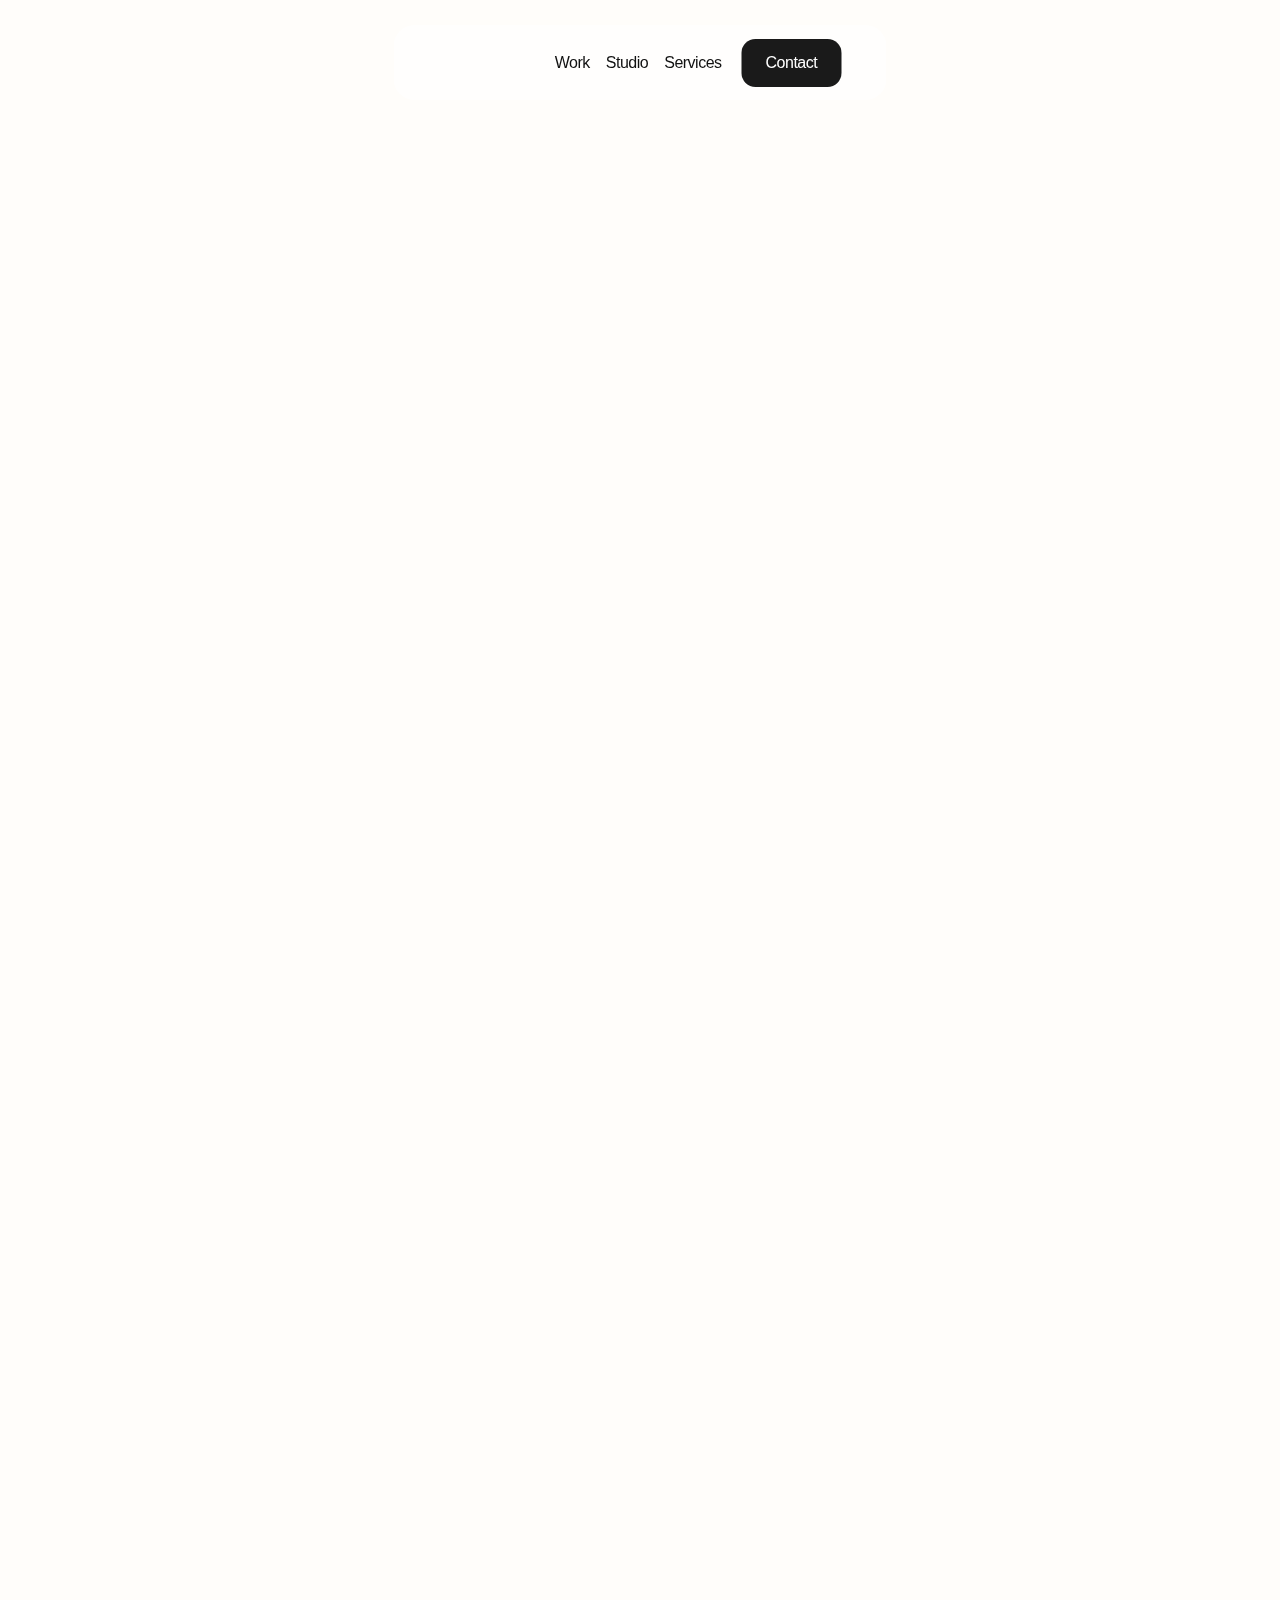
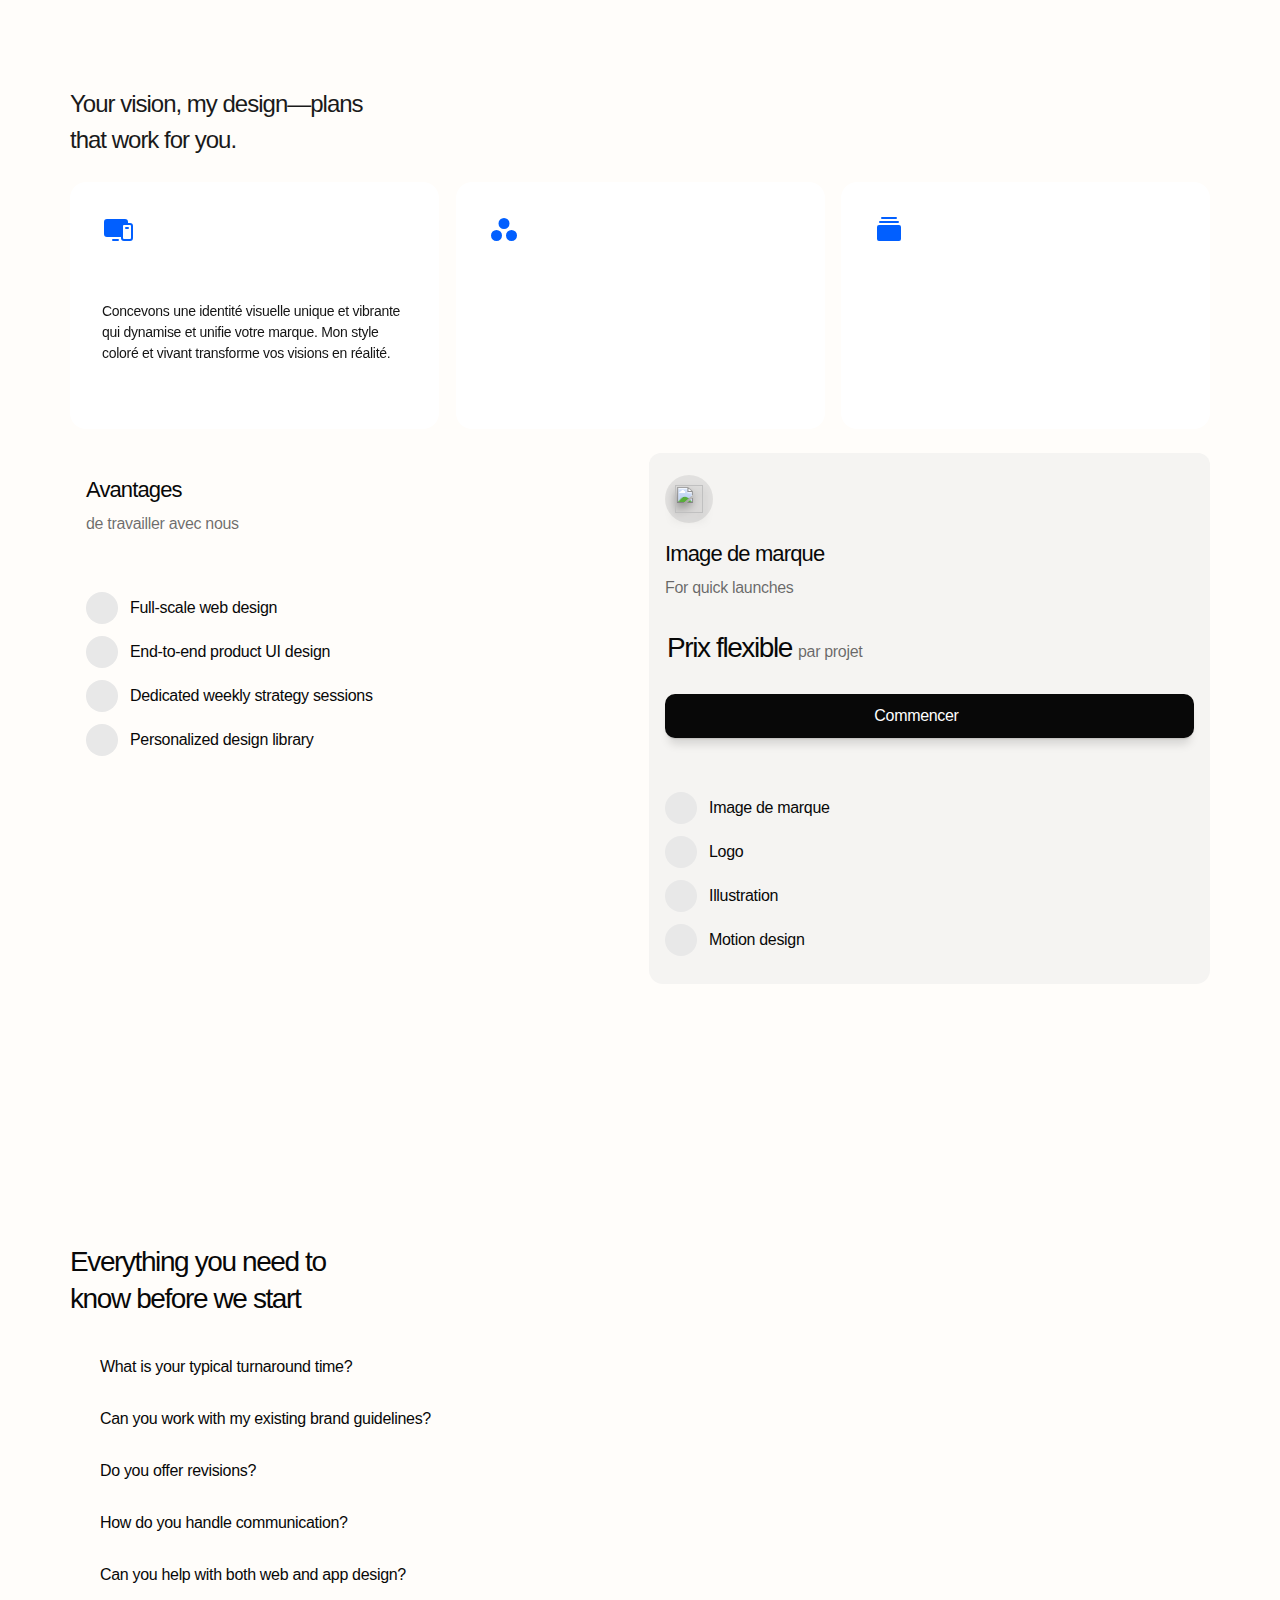
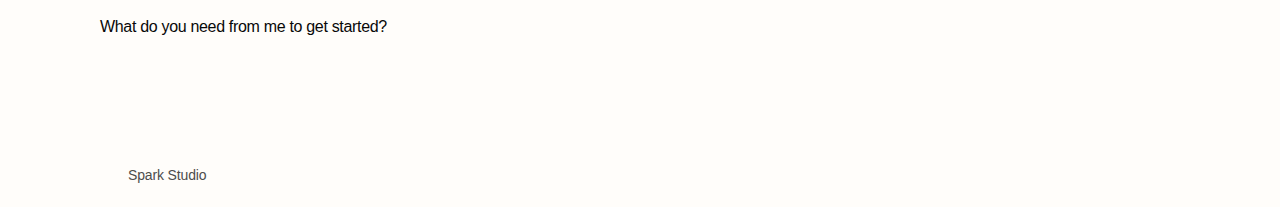
==== commit 5eff22fd: "Update index.html" ====
--- a/index.html
+++ b/index.html
@@ -13,7 +13,7 @@
     <meta name="generator" content="Framer 0c5492c">
     <title>SparkStudio — Agence créative basé à Québec</title>
     <meta name="description" content="Agence créative basé à Québec, crée par Anthony Noel et Quentin Cervilla">
-    <meta name="framer-search-index" content="https://framerusercontent.com/sites/15seaOOz43foy6BcAB96vm/searchIndex-JAAcPWxOO_Tj.json">
+    <meta name="framer-search-index" content="https://framerusercontent.com/sites/15seaOOz43foy6BcAB96vm/searchIndex-Ni8wTqTCM5FP.json">
     <link href="https://framerusercontent.com/images/M6A4IiE9mzGXetPSqMDuKto5P0.svg" rel="icon" media="(prefers-color-scheme: light)">
     <link href="https://framerusercontent.com/images/XJ9dh4chqELWWMp7RK6S03gxb2I.svg" rel="icon" media="(prefers-color-scheme: dark)">
     <link rel="apple-touch-icon" href="https://framerusercontent.com/images/iUYzbNh0xgnVNO2DExaEWGL3OWA.png">
@@ -27,7 +27,7 @@
     <meta name="twitter:description" content="Agence créative basé à Québec, crée par Anthony Noel et Quentin Cervilla">
     
     <link href="https://fonts.gstatic.com" rel="preconnect" crossorigin>
-    <meta name="robots" content="max-image-preview:large"><link rel="canonical" href="https://blissful-culture-531502.framer.app/"><meta property="og:url" content="https://blissful-culture-531502.framer.app/"><style data-framer-breakpoint-css>@media(min-width: 1200px){.hidden-72rtr7{display:none!important}}@media(min-width: 810px) and (max-width: 1199px){.hidden-3e2ohq{display:none!important}}@media(max-width: 809px){.hidden-zdnvsj{display:none!important}}@media(min-width: 1200px){.hidden-17h6fn3{display:none!important}}@media(min-width: 810px) and (max-width: 1199px){.hidden-1td798i{display:none!important}}@media(max-width: 809px){.hidden-17ovzzs{display:none!important}}</style><style data-framer-css-ssr-minified data-framer-components="framer-lib-cursors-host framer-SNrHJ PropertyOverrides framer-LHtpQ framer-KqBbo framer-hpCOQ framer-irCd9 framer-sRZ5H framer-s2bTo framer-6poV1 framer-AHSEV framer-pPPwH framer-Y8Y3w framer-ehRUY framer-uqMoc framer-3LsN2">html,body,#main{margin:0;padding:0;box-sizing:border-box}:root{-webkit-font-smoothing:antialiased;-moz-osx-font-smoothing:grayscale}*{box-sizing:border-box;-webkit-font-smoothing:inherit}h1,h2,h3,h4,h5,h6,p,figure{margin:0}body,input,textarea,select,button{font-size:12px;font-family:sans-serif}body{--token-f53e4676-67f1-4b5a-8f31-389367a9515a: rgb(26, 26, 26);--token-95dd2a03-b339-4d1e-88be-8de19371989e: rgb(26, 26, 26);--token-a6cd7b41-a17c-44fb-84d3-7319a8235f32: rgb(26, 26, 26);--token-bfdfa973-e21c-4cae-b476-0da036dc4031: rgb(230, 230, 230);--token-44977684-1814-4f56-b982-d32220335d03: rgb(255, 255, 255);--token-588c8caa-2992-4fa7-9000-7d31c50599d4: rgb(77, 77, 77);--token-82b0ca3f-efc5-4f5d-9f51-53acdccece0a: rgb(255, 255, 255);--token-1e08faae-4eda-4f65-8816-3f03668e0373: rgb(1, 95, 255);--token-604d0a5d-bbe8-4215-b4ba-7eeb9e96658f: rgb(24, 23, 30);--token-fbf8cff8-9907-4899-9d52-7ff8b0bcaddb: rgb(77, 77, 77);--token-f6eb388d-1aa2-46f6-a5e7-159214988e03: rgba(0, 0, 0, .15);--token-3273a6a9-c4af-4443-b46b-c00a7a455ff3: rgb(232, 232, 232);--token-20aac43e-98c9-48fa-8318-2c41390482d0: rgb(26, 26, 26);--token-007fdbd0-c28b-44d3-8056-c48daa55a443: rgb(77, 77, 77);--token-3164b4df-163b-438c-a2f0-72b3c35c9820: rgba(217, 217, 217, .6);--token-ad9648d2-17ed-4033-9b5c-481d0c1dbfce: rgb(255, 255, 255)}@media (prefers-color-scheme: dark){body{--token-f53e4676-67f1-4b5a-8f31-389367a9515a: rgb(240, 240, 240);--token-95dd2a03-b339-4d1e-88be-8de19371989e: rgb(240, 240, 240);--token-a6cd7b41-a17c-44fb-84d3-7319a8235f32: rgb(240, 240, 240);--token-bfdfa973-e21c-4cae-b476-0da036dc4031: rgb(33, 33, 33);--token-44977684-1814-4f56-b982-d32220335d03: rgb(26, 26, 26);--token-588c8caa-2992-4fa7-9000-7d31c50599d4: rgb(153, 153, 153);--token-fbf8cff8-9907-4899-9d52-7ff8b0bcaddb: rgb(153, 153, 153);--token-20aac43e-98c9-48fa-8318-2c41390482d0: rgb(240, 240, 240);--token-007fdbd0-c28b-44d3-8056-c48daa55a443: rgb(153, 153, 153);--token-3164b4df-163b-438c-a2f0-72b3c35c9820: rgba(112, 112, 112, .47);--token-ad9648d2-17ed-4033-9b5c-481d0c1dbfce: rgb(255, 255, 255)}}#__framer-badge-container{position:fixed;bottom:0;padding:20px;width:100%;display:flex;justify-content:right;pointer-events:none;z-index:314159}.__framer-badge{pointer-events:auto}@font-face{font-family:Geist;font-style:normal;font-weight:400;font-display:swap;src:url(https://fonts.gstatic.com/s/geist/v1/gyBhhwUxId8gMGYQMKR3pzfaWI_RnOMIlJna-1Q.woff2) format("woff2");unicode-range:U+0100-02BA,U+02BD-02C5,U+02C7-02CC,U+02CE-02D7,U+02DD-02FF,U+0304,U+0308,U+0329,U+1D00-1DBF,U+1E00-1E9F,U+1EF2-1EFF,U+2020,U+20A0-20AB,U+20AD-20C0,U+2113,U+2C60-2C7F,U+A720-A7FF}@font-face{font-family:Geist;font-style:normal;font-weight:400;font-display:swap;src:url(https://fonts.gstatic.com/s/geist/v1/gyBhhwUxId8gMGYQMKR3pzfaWI_RnOMImpna.woff2) format("woff2");unicode-range:U+0000-00FF,U+0131,U+0152-0153,U+02BB-02BC,U+02C6,U+02DA,U+02DC,U+0304,U+0308,U+0329,U+2000-206F,U+20AC,U+2122,U+2191,U+2193,U+2212,U+2215,U+FEFF,U+FFFD}@font-face{font-family:Inter;src:url(https://framerusercontent.com/assets/5vvr9Vy74if2I6bQbJvbw7SY1pQ.woff2);font-display:swap;font-style:normal;font-weight:400;unicode-range:U+0460-052F,U+1C80-1C88,U+20B4,U+2DE0-2DFF,U+A640-A69F,U+FE2E-FE2F}@font-face{font-family:Inter;src:url(https://framerusercontent.com/assets/EOr0mi4hNtlgWNn9if640EZzXCo.woff2);font-display:swap;font-style:normal;font-weight:400;unicode-range:U+0301,U+0400-045F,U+0490-0491,U+04B0-04B1,U+2116}@font-face{font-family:Inter;src:url(https://framerusercontent.com/assets/Y9k9QrlZAqio88Klkmbd8VoMQc.woff2);font-display:swap;font-style:normal;font-weight:400;unicode-range:U+1F00-1FFF}@font-face{font-family:Inter;src:url(https://framerusercontent.com/assets/OYrD2tBIBPvoJXiIHnLoOXnY9M.woff2);font-display:swap;font-style:normal;font-weight:400;unicode-range:U+0370-03FF}@font-face{font-family:Inter;src:url(https://framerusercontent.com/assets/JeYwfuaPfZHQhEG8U5gtPDZ7WQ.woff2);font-display:swap;font-style:normal;font-weight:400;unicode-range:U+0100-024F,U+0259,U+1E00-1EFF,U+2020,U+20A0-20AB,U+20AD-20CF,U+2113,U+2C60-2C7F,U+A720-A7FF}@font-face{font-family:Inter;src:url(https://framerusercontent.com/assets/vQyevYAyHtARFwPqUzQGpnDs.woff2);font-display:swap;font-style:normal;font-weight:400;unicode-range:U+0000-00FF,U+0131,U+0152-0153,U+02BB-02BC,U+02C6,U+02DA,U+02DC,U+2000-206F,U+2074,U+20AC,U+2122,U+2191,U+2193,U+2212,U+2215,U+FEFF,U+FFFD}@font-face{font-family:Inter;src:url(https://framerusercontent.com/assets/b6Y37FthZeALduNqHicBT6FutY.woff2);font-display:swap;font-style:normal;font-weight:400;unicode-range:U+0102-0103,U+0110-0111,U+0128-0129,U+0168-0169,U+01A0-01A1,U+01AF-01B0,U+1EA0-1EF9,U+20AB}@font-face{font-family:Inter;src:url(https://framerusercontent.com/assets/5A3Ce6C9YYmCjpQx9M4inSaKU.woff2);font-display:swap;font-style:normal;font-weight:500;unicode-range:U+0460-052F,U+1C80-1C88,U+20B4,U+2DE0-2DFF,U+A640-A69F,U+FE2E-FE2F}@font-face{font-family:Inter;src:url(https://framerusercontent.com/assets/Qx95Xyt0Ka3SGhinnbXIGpEIyP4.woff2);font-display:swap;font-style:normal;font-weight:500;unicode-range:U+0301,U+0400-045F,U+0490-0491,U+04B0-04B1,U+2116}@font-face{font-family:Inter;src:url(https://framerusercontent.com/assets/6mJuEAguuIuMog10gGvH5d3cl8.woff2);font-display:swap;font-style:normal;font-weight:500;unicode-range:U+1F00-1FFF}@font-face{font-family:Inter;src:url(https://framerusercontent.com/assets/xYYWaj7wCU5zSQH0eXvSaS19wo.woff2);font-display:swap;font-style:normal;font-weight:500;unicode-range:U+0370-03FF}@font-face{font-family:Inter;src:url(https://framerusercontent.com/assets/otTaNuNpVK4RbdlT7zDDdKvQBA.woff2);font-display:swap;font-style:normal;font-weight:500;unicode-range:U+0100-024F,U+0259,U+1E00-1EFF,U+2020,U+20A0-20AB,U+20AD-20CF,U+2113,U+2C60-2C7F,U+A720-A7FF}@font-face{font-family:Inter;src:url(https://framerusercontent.com/assets/d3tHnaQIAeqiE5hGcRw4mmgWYU.woff2);font-display:swap;font-style:normal;font-weight:500;unicode-range:U+0000-00FF,U+0131,U+0152-0153,U+02BB-02BC,U+02C6,U+02DA,U+02DC,U+2000-206F,U+2074,U+20AC,U+2122,U+2191,U+2193,U+2212,U+2215,U+FEFF,U+FFFD}@font-face{font-family:Inter;src:url(https://framerusercontent.com/assets/DolVirEGb34pEXEp8t8FQBSK4.woff2);font-display:swap;font-style:normal;font-weight:500;unicode-range:U+0102-0103,U+0110-0111,U+0128-0129,U+0168-0169,U+01A0-01A1,U+01AF-01B0,U+1EA0-1EF9,U+20AB}@font-face{font-family:Inter;src:url(https://framerusercontent.com/assets/DpPBYI0sL4fYLgAkX8KXOPVt7c.woff2);font-display:swap;font-style:normal;font-weight:700;unicode-range:U+0460-052F,U+1C80-1C88,U+20B4,U+2DE0-2DFF,U+A640-A69F,U+FE2E-FE2F}@font-face{font-family:Inter;src:url(https://framerusercontent.com/assets/4RAEQdEOrcnDkhHiiCbJOw92Lk.woff2);font-display:swap;font-style:normal;font-weight:700;unicode-range:U+0301,U+0400-045F,U+0490-0491,U+04B0-04B1,U+2116}@font-face{font-family:Inter;src:url(https://framerusercontent.com/assets/1K3W8DizY3v4emK8Mb08YHxTbs.woff2);font-display:swap;font-style:normal;font-weight:700;unicode-range:U+1F00-1FFF}@font-face{font-family:Inter;src:url(https://framerusercontent.com/assets/tUSCtfYVM1I1IchuyCwz9gDdQ.woff2);font-display:swap;font-style:normal;font-weight:700;unicode-range:U+0370-03FF}@font-face{font-family:Inter;src:url(https://framerusercontent.com/assets/VgYFWiwsAC5OYxAycRXXvhze58.woff2);font-display:swap;font-style:normal;font-weight:700;unicode-range:U+0100-024F,U+0259,U+1E00-1EFF,U+2020,U+20A0-20AB,U+20AD-20CF,U+2113,U+2C60-2C7F,U+A720-A7FF}@font-face{font-family:Inter;src:url(https://framerusercontent.com/assets/DXD0Q7LSl7HEvDzucnyLnGBHM.woff2);font-display:swap;font-style:normal;font-weight:700;unicode-range:U+0000-00FF,U+0131,U+0152-0153,U+02BB-02BC,U+02C6,U+02DA,U+02DC,U+2000-206F,U+2074,U+20AC,U+2122,U+2191,U+2193,U+2212,U+2215,U+FEFF,U+FFFD}@font-face{font-family:Inter;src:url(https://framerusercontent.com/assets/GIryZETIX4IFypco5pYZONKhJIo.woff2);font-display:swap;font-style:normal;font-weight:700;unicode-range:U+0102-0103,U+0110-0111,U+0128-0129,U+0168-0169,U+01A0-01A1,U+01AF-01B0,U+1EA0-1EF9,U+20AB}@font-face{font-family:Inter;src:url(https://framerusercontent.com/assets/H89BbHkbHDzlxZzxi8uPzTsp90.woff2);font-display:swap;font-style:italic;font-weight:700;unicode-range:U+0460-052F,U+1C80-1C88,U+20B4,U+2DE0-2DFF,U+A640-A69F,U+FE2E-FE2F}@font-face{font-family:Inter;src:url(https://framerusercontent.com/assets/u6gJwDuwB143kpNK1T1MDKDWkMc.woff2);font-display:swap;font-style:italic;font-weight:700;unicode-range:U+0301,U+0400-045F,U+0490-0491,U+04B0-04B1,U+2116}@font-face{font-family:Inter;src:url(https://framerusercontent.com/assets/43sJ6MfOPh1LCJt46OvyDuSbA6o.woff2);font-display:swap;font-style:italic;font-weight:700;unicode-range:U+1F00-1FFF}@font-face{font-family:Inter;src:url(https://framerusercontent.com/assets/wccHG0r4gBDAIRhfHiOlq6oEkqw.woff2);font-display:swap;font-style:italic;font-weight:700;unicode-range:U+0370-03FF}@font-face{font-family:Inter;src:url(https://framerusercontent.com/assets/WZ367JPwf9bRW6LdTHN8rXgSjw.woff2);font-display:swap;font-style:italic;font-weight:700;unicode-range:U+0100-024F,U+0259,U+1E00-1EFF,U+2020,U+20A0-20AB,U+20AD-20CF,U+2113,U+2C60-2C7F,U+A720-A7FF}@font-face{font-family:Inter;src:url(https://framerusercontent.com/assets/QxmhnWTzLtyjIiZcfaLIJ8EFBXU.woff2);font-display:swap;font-style:italic;font-weight:700;unicode-range:U+0000-00FF,U+0131,U+0152-0153,U+02BB-02BC,U+02C6,U+02DA,U+02DC,U+2000-206F,U+2074,U+20AC,U+2122,U+2191,U+2193,U+2212,U+2215,U+FEFF,U+FFFD}@font-face{font-family:Inter;src:url(https://framerusercontent.com/assets/2A4Xx7CngadFGlVV4xrO06OBHY.woff2);font-display:swap;font-style:italic;font-weight:700;unicode-range:U+0102-0103,U+0110-0111,U+0128-0129,U+0168-0169,U+01A0-01A1,U+01AF-01B0,U+1EA0-1EF9,U+20AB}@font-face{font-family:Inter;src:url(https://framerusercontent.com/assets/khkJkwSL66WFg8SX6Wa726c.woff2);font-display:swap;font-style:italic;font-weight:500;unicode-range:U+0460-052F,U+1C80-1C88,U+20B4,U+2DE0-2DFF,U+A640-A69F,U+FE2E-FE2F}@font-face{font-family:Inter;src:url(https://framerusercontent.com/assets/0E7IMbDzcGABpBwwqNEt60wU0w.woff2);font-display:swap;font-style:italic;font-weight:500;unicode-range:U+0301,U+0400-045F,U+0490-0491,U+04B0-04B1,U+2116}@font-face{font-family:Inter;src:url(https://framerusercontent.com/assets/NTJ0nQgIF0gcDelS14zQ9NR9Q.woff2);font-display:swap;font-style:italic;font-weight:500;unicode-range:U+1F00-1FFF}@font-face{font-family:Inter;src:url(https://framerusercontent.com/assets/QrcNhgEPfRl0LS8qz5Ln8olanl8.woff2);font-display:swap;font-style:italic;font-weight:500;unicode-range:U+0370-03FF}@font-face{font-family:Inter;src:url(https://framerusercontent.com/assets/JEXmejW8mXOYMtt0hyRg811kHac.woff2);font-display:swap;font-style:italic;font-weight:500;unicode-range:U+0100-024F,U+0259,U+1E00-1EFF,U+2020,U+20A0-20AB,U+20AD-20CF,U+2113,U+2C60-2C7F,U+A720-A7FF}@font-face{font-family:Inter;src:url(https://framerusercontent.com/assets/ksvR4VsLksjpSwnC2fPgHRNMw.woff2);font-display:swap;font-style:italic;font-weight:500;unicode-range:U+0000-00FF,U+0131,U+0152-0153,U+02BB-02BC,U+02C6,U+02DA,U+02DC,U+2000-206F,U+2074,U+20AC,U+2122,U+2191,U+2193,U+2212,U+2215,U+FEFF,U+FFFD}@font-face{font-family:Inter;src:url(https://framerusercontent.com/assets/uy9s0iWuxiNnVt8EpTI3gzohpwo.woff2);font-display:swap;font-style:italic;font-weight:500;unicode-range:U+0102-0103,U+0110-0111,U+0128-0129,U+0168-0169,U+01A0-01A1,U+01AF-01B0,U+1EA0-1EF9,U+20AB}@font-face{font-family:Inter;src:url(https://framerusercontent.com/assets/NXxvFRoY5LDh3yCm7MEP2jqYk.woff2);font-display:block;font-style:normal;font-weight:100;unicode-range:U+0460-052F,U+1C80-1C88,U+20B4,U+2DE0-2DFF,U+A640-A69F,U+FE2E-FE2F}@font-face{font-family:Inter;src:url(https://framerusercontent.com/assets/5CcgcVyoWSqO1THBiISd6oCog.woff2);font-display:block;font-style:normal;font-weight:100;unicode-range:U+0301,U+0400-045F,U+0490-0491,U+04B0-04B1,U+2116}@font-face{font-family:Inter;src:url(https://framerusercontent.com/assets/MF544SVCvk3yNpLIz3pwDXFZPKM.woff2);font-display:block;font-style:normal;font-weight:100;unicode-range:U+1F00-1FFF}@font-face{font-family:Inter;src:url(https://framerusercontent.com/assets/TNtxudDBkAm2RXdtU3rvTBwoM.woff2);font-display:block;font-style:normal;font-weight:100;unicode-range:U+0370-03FF}@font-face{font-family:Inter;src:url(https://framerusercontent.com/assets/fIabp4VN5z7iJ3lNOz9qfNeQHc.woff2);font-display:block;font-style:normal;font-weight:100;unicode-range:U+0100-024F,U+0259,U+1E00-1EFF,U+2020,U+20A0-20AB,U+20AD-20CF,U+2113,U+2C60-2C7F,U+A720-A7FF}@font-face{font-family:Inter;src:url(https://framerusercontent.com/assets/YSOgKh50dqzzsXffetgcarlLHcI.woff2);font-display:block;font-style:normal;font-weight:100;unicode-range:U+0000-00FF,U+0131,U+0152-0153,U+02BB-02BC,U+02C6,U+02DA,U+02DC,U+2000-206F,U+2074,U+20AC,U+2122,U+2191,U+2193,U+2212,U+2215,U+FEFF,U+FFFD}@font-face{font-family:Inter;src:url(https://framerusercontent.com/assets/9iRSYClnXA0RMygyIn6yjjWXJw.woff2);font-display:block;font-style:normal;font-weight:100;unicode-range:U+0102-0103,U+0110-0111,U+0128-0129,U+0168-0169,U+01A0-01A1,U+01AF-01B0,U+1EA0-1EF9,U+20AB}@font-face{font-family:Inter;src:url(https://framerusercontent.com/assets/MVhJhYeDWxeyqT939zMNyw9p8.woff2);font-display:block;font-style:normal;font-weight:200;unicode-range:U+0460-052F,U+1C80-1C88,U+20B4,U+2DE0-2DFF,U+A640-A69F,U+FE2E-FE2F}@font-face{font-family:Inter;src:url(https://framerusercontent.com/assets/WXQXYfAQJIi2pCJACAfWWXfIDqI.woff2);font-display:block;font-style:normal;font-weight:200;unicode-range:U+0301,U+0400-045F,U+0490-0491,U+04B0-04B1,U+2116}@font-face{font-family:Inter;src:url(https://framerusercontent.com/assets/RJeJJARdrtNUtic58kOz7hIgBuE.woff2);font-display:block;font-style:normal;font-weight:200;unicode-range:U+1F00-1FFF}@font-face{font-family:Inter;src:url(https://framerusercontent.com/assets/4hBRAuM02i3fsxYDzyNvt5Az2so.woff2);font-display:block;font-style:normal;font-weight:200;unicode-range:U+0370-03FF}@font-face{font-family:Inter;src:url(https://framerusercontent.com/assets/fz1JbBffNGgK7BNUI1mmbFBlgA8.woff2);font-display:block;font-style:normal;font-weight:200;unicode-range:U+0100-024F,U+0259,U+1E00-1EFF,U+2020,U+20A0-20AB,U+20AD-20CF,U+2113,U+2C60-2C7F,U+A720-A7FF}@font-face{font-family:Inter;src:url(https://framerusercontent.com/assets/hgmI3sEShaw5UU738TAjDBQPH0.woff2);font-display:block;font-style:normal;font-weight:200;unicode-range:U+0000-00FF,U+0131,U+0152-0153,U+02BB-02BC,U+02C6,U+02DA,U+02DC,U+2000-206F,U+2074,U+20AC,U+2122,U+2191,U+2193,U+2212,U+2215,U+FEFF,U+FFFD}@font-face{font-family:Inter;src:url(https://framerusercontent.com/assets/eIZyQwIlHYR0mnMSneEDMtqBPgw.woff2);font-display:block;font-style:normal;font-weight:200;unicode-range:U+0102-0103,U+0110-0111,U+0128-0129,U+0168-0169,U+01A0-01A1,U+01AF-01B0,U+1EA0-1EF9,U+20AB}@font-face{font-family:Inter;src:url(https://framerusercontent.com/assets/BkDpl4ghaqvMi1btKFyG2tdbec.woff2);font-display:swap;font-style:normal;font-weight:300;unicode-range:U+0460-052F,U+1C80-1C88,U+20B4,U+2DE0-2DFF,U+A640-A69F,U+FE2E-FE2F}@font-face{font-family:Inter;src:url(https://framerusercontent.com/assets/zAMK70AQRFSShJgUiaR5IiIhgzk.woff2);font-display:swap;font-style:normal;font-weight:300;unicode-range:U+0301,U+0400-045F,U+0490-0491,U+04B0-04B1,U+2116}@font-face{font-family:Inter;src:url(https://framerusercontent.com/assets/IETjvc5qzUaRoaruDpPSwCUM8.woff2);font-display:swap;font-style:normal;font-weight:300;unicode-range:U+1F00-1FFF}@font-face{font-family:Inter;src:url(https://framerusercontent.com/assets/oLCoaT3ioA0fHdJnWR9W6k7NY.woff2);font-display:swap;font-style:normal;font-weight:300;unicode-range:U+0370-03FF}@font-face{font-family:Inter;src:url(https://framerusercontent.com/assets/Sj0PCHQSBjFmEp6NBWg6FNaKc.woff2);font-display:swap;font-style:normal;font-weight:300;unicode-range:U+0100-024F,U+0259,U+1E00-1EFF,U+2020,U+20A0-20AB,U+20AD-20CF,U+2113,U+2C60-2C7F,U+A720-A7FF}@font-face{font-family:Inter;src:url(https://framerusercontent.com/assets/v2q8JTTTs7McDMSEhnxAIBqd0.woff2);font-display:swap;font-style:normal;font-weight:300;unicode-range:U+0000-00FF,U+0131,U+0152-0153,U+02BB-02BC,U+02C6,U+02DA,U+02DC,U+2000-206F,U+2074,U+20AC,U+2122,U+2191,U+2193,U+2212,U+2215,U+FEFF,U+FFFD}@font-face{font-family:Inter;src:url(https://framerusercontent.com/assets/H4TfENUY1rh8R9UaSD6vngjJP3M.woff2);font-display:swap;font-style:normal;font-weight:300;unicode-range:U+0102-0103,U+0110-0111,U+0128-0129,U+0168-0169,U+01A0-01A1,U+01AF-01B0,U+1EA0-1EF9,U+20AB}@font-face{font-family:Inter;src:url(https://framerusercontent.com/assets/hyOgCu0Xnghbimh0pE8QTvtt2AU.woff2);font-display:swap;font-style:normal;font-weight:600;unicode-range:U+0460-052F,U+1C80-1C88,U+20B4,U+2DE0-2DFF,U+A640-A69F,U+FE2E-FE2F}@font-face{font-family:Inter;src:url(https://framerusercontent.com/assets/NeGmSOXrPBfEFIy5YZeHq17LEDA.woff2);font-display:swap;font-style:normal;font-weight:600;unicode-range:U+0301,U+0400-045F,U+0490-0491,U+04B0-04B1,U+2116}@font-face{font-family:Inter;src:url(https://framerusercontent.com/assets/oYaAX5himiTPYuN8vLWnqBbfD2s.woff2);font-display:swap;font-style:normal;font-weight:600;unicode-range:U+1F00-1FFF}@font-face{font-family:Inter;src:url(https://framerusercontent.com/assets/lEJLP4R0yuCaMCjSXYHtJw72M.woff2);font-display:swap;font-style:normal;font-weight:600;unicode-range:U+0370-03FF}@font-face{font-family:Inter;src:url(https://framerusercontent.com/assets/cRJyLNuTJR5jbyKzGi33wU9cqIQ.woff2);font-display:swap;font-style:normal;font-weight:600;unicode-range:U+0100-024F,U+0259,U+1E00-1EFF,U+2020,U+20A0-20AB,U+20AD-20CF,U+2113,U+2C60-2C7F,U+A720-A7FF}@font-face{font-family:Inter;src:url(https://framerusercontent.com/assets/1ZFS7N918ojhhd0nQWdj3jz4w.woff2);font-display:swap;font-style:normal;font-weight:600;unicode-range:U+0000-00FF,U+0131,U+0152-0153,U+02BB-02BC,U+02C6,U+02DA,U+02DC,U+2000-206F,U+2074,U+20AC,U+2122,U+2191,U+2193,U+2212,U+2215,U+FEFF,U+FFFD}@font-face{font-family:Inter;src:url(https://framerusercontent.com/assets/A0Wcc7NgXMjUuFdquHDrIZpzZw0.woff2);font-display:swap;font-style:normal;font-weight:600;unicode-range:U+0102-0103,U+0110-0111,U+0128-0129,U+0168-0169,U+01A0-01A1,U+01AF-01B0,U+1EA0-1EF9,U+20AB}@font-face{font-family:Inter;src:url(https://framerusercontent.com/assets/PONfPc6h4EPYwJliXQBmjVx7QxI.woff2);font-display:swap;font-style:normal;font-weight:800;unicode-range:U+0460-052F,U+1C80-1C88,U+20B4,U+2DE0-2DFF,U+A640-A69F,U+FE2E-FE2F}@font-face{font-family:Inter;src:url(https://framerusercontent.com/assets/zsnJN7Z1wdzUvepJniD3rbvJIyU.woff2);font-display:swap;font-style:normal;font-weight:800;unicode-range:U+0301,U+0400-045F,U+0490-0491,U+04B0-04B1,U+2116}@font-face{font-family:Inter;src:url(https://framerusercontent.com/assets/UrzZBOy7RyJEWAZGduzOeHiHuY.woff2);font-display:swap;font-style:normal;font-weight:800;unicode-range:U+1F00-1FFF}@font-face{font-family:Inter;src:url(https://framerusercontent.com/assets/996sR9SfSDuYELz8oHhDOcErkY.woff2);font-display:swap;font-style:normal;font-weight:800;unicode-range:U+0370-03FF}@font-face{font-family:Inter;src:url(https://framerusercontent.com/assets/ftN1HpyPVJEoEb4q36SOrNdLXU.woff2);font-display:swap;font-style:normal;font-weight:800;unicode-range:U+0100-024F,U+0259,U+1E00-1EFF,U+2020,U+20A0-20AB,U+20AD-20CF,U+2113,U+2C60-2C7F,U+A720-A7FF}@font-face{font-family:Inter;src:url(https://framerusercontent.com/assets/jN39PDxZWEwjG7Csryx3JN2r2Y.woff2);font-display:swap;font-style:normal;font-weight:800;unicode-range:U+0000-00FF,U+0131,U+0152-0153,U+02BB-02BC,U+02C6,U+02DA,U+02DC,U+2000-206F,U+2074,U+20AC,U+2122,U+2191,U+2193,U+2212,U+2215,U+FEFF,U+FFFD}@font-face{font-family:Inter;src:url(https://framerusercontent.com/assets/JAur4lGGSGRGyrFi59JSIKqVgU.woff2);font-display:swap;font-style:normal;font-weight:800;unicode-range:U+0102-0103,U+0110-0111,U+0128-0129,U+0168-0169,U+01A0-01A1,U+01AF-01B0,U+1EA0-1EF9,U+20AB}@font-face{font-family:Inter;src:url(https://framerusercontent.com/assets/mkY5Sgyq51ik0AMrSBwhm9DJg.woff2);font-display:block;font-style:normal;font-weight:900;unicode-range:U+0460-052F,U+1C80-1C88,U+20B4,U+2DE0-2DFF,U+A640-A69F,U+FE2E-FE2F}@font-face{font-family:Inter;src:url(https://framerusercontent.com/assets/X5hj6qzcHUYv7h1390c8Rhm6550.woff2);font-display:block;font-style:normal;font-weight:900;unicode-range:U+0301,U+0400-045F,U+0490-0491,U+04B0-04B1,U+2116}@font-face{font-family:Inter;src:url(https://framerusercontent.com/assets/gQhNpS3tN86g8RcVKYUUaKt2oMQ.woff2);font-display:block;font-style:normal;font-weight:900;unicode-range:U+1F00-1FFF}@font-face{font-family:Inter;src:url(https://framerusercontent.com/assets/cugnVhSraaRyANCaUtI5FV17wk.woff2);font-display:block;font-style:normal;font-weight:900;unicode-range:U+0370-03FF}@font-face{font-family:Inter;src:url(https://framerusercontent.com/assets/5HcVoGak8k5agFJSaKa4floXVu0.woff2);font-display:block;font-style:normal;font-weight:900;unicode-range:U+0100-024F,U+0259,U+1E00-1EFF,U+2020,U+20A0-20AB,U+20AD-20CF,U+2113,U+2C60-2C7F,U+A720-A7FF}@font-face{font-family:Inter;src:url(https://framerusercontent.com/assets/jn4BtSPLlS0NDp1KiFAtFKiiY0o.woff2);font-display:block;font-style:normal;font-weight:900;unicode-range:U+0000-00FF,U+0131,U+0152-0153,U+02BB-02BC,U+02C6,U+02DA,U+02DC,U+2000-206F,U+2074,U+20AC,U+2122,U+2191,U+2193,U+2212,U+2215,U+FEFF,U+FFFD}@font-face{font-family:Inter;src:url(https://framerusercontent.com/assets/P2Bw01CtL0b9wqygO0sSVogWbo.woff2);font-display:block;font-style:normal;font-weight:900;unicode-range:U+0102-0103,U+0110-0111,U+0128-0129,U+0168-0169,U+01A0-01A1,U+01AF-01B0,U+1EA0-1EF9,U+20AB}@font-face{font-family:Inter;src:url(https://framerusercontent.com/assets/YJsHMqeEm0oDHuxRTVCwg5eZuo.woff2);font-display:block;font-style:italic;font-weight:100;unicode-range:U+0460-052F,U+1C80-1C88,U+20B4,U+2DE0-2DFF,U+A640-A69F,U+FE2E-FE2F}@font-face{font-family:Inter;src:url(https://framerusercontent.com/assets/oJJMyJlDykMObEyb5VexHSxd24.woff2);font-display:block;font-style:italic;font-weight:100;unicode-range:U+0301,U+0400-045F,U+0490-0491,U+04B0-04B1,U+2116}@font-face{font-family:Inter;src:url(https://framerusercontent.com/assets/IpeaX0WzLaonj68howNZg4SJJaY.woff2);font-display:block;font-style:italic;font-weight:100;unicode-range:U+1F00-1FFF}@font-face{font-family:Inter;src:url(https://framerusercontent.com/assets/KCj1bV3vDXY5OLHttTeRYcu9J8.woff2);font-display:block;font-style:italic;font-weight:100;unicode-range:U+0370-03FF}@font-face{font-family:Inter;src:url(https://framerusercontent.com/assets/biaVHhOprxbHaR3dIP7Z8cYurHg.woff2);font-display:block;font-style:italic;font-weight:100;unicode-range:U+0100-024F,U+0259,U+1E00-1EFF,U+2020,U+20A0-20AB,U+20AD-20CF,U+2113,U+2C60-2C7F,U+A720-A7FF}@font-face{font-family:Inter;src:url(https://framerusercontent.com/assets/BpOIEy4nYtcp1RwqOtwAgi2EiDE.woff2);font-display:block;font-style:italic;font-weight:100;unicode-range:U+0000-00FF,U+0131,U+0152-0153,U+02BB-02BC,U+02C6,U+02DA,U+02DC,U+2000-206F,U+2074,U+20AC,U+2122,U+2191,U+2193,U+2212,U+2215,U+FEFF,U+FFFD}@font-face{font-family:Inter;src:url(https://framerusercontent.com/assets/gNa011yWpVpNFgUhhSlDX8nUiPQ.woff2);font-display:block;font-style:italic;font-weight:100;unicode-range:U+0102-0103,U+0110-0111,U+0128-0129,U+0168-0169,U+01A0-01A1,U+01AF-01B0,U+1EA0-1EF9,U+20AB}@font-face{font-family:Inter;src:url(https://framerusercontent.com/assets/vpq17U0WM26sBGHgq9jnrUmUf8.woff2);font-display:block;font-style:italic;font-weight:200;unicode-range:U+0460-052F,U+1C80-1C88,U+20B4,U+2DE0-2DFF,U+A640-A69F,U+FE2E-FE2F}@font-face{font-family:Inter;src:url(https://framerusercontent.com/assets/bNYh7lNMEpOegeRYAtyGel1WqBE.woff2);font-display:block;font-style:italic;font-weight:200;unicode-range:U+0301,U+0400-045F,U+0490-0491,U+04B0-04B1,U+2116}@font-face{font-family:Inter;src:url(https://framerusercontent.com/assets/FBzcXZYmdulcZC0z278U6o0cw.woff2);font-display:block;font-style:italic;font-weight:200;unicode-range:U+1F00-1FFF}@font-face{font-family:Inter;src:url(https://framerusercontent.com/assets/ua60IRqWK94xCrq0SC639Hbsdjg.woff2);font-display:block;font-style:italic;font-weight:200;unicode-range:U+0370-03FF}@font-face{font-family:Inter;src:url(https://framerusercontent.com/assets/Pd8gNPn2dSCh4FyjWFw9PJysoQ.woff2);font-display:block;font-style:italic;font-weight:200;unicode-range:U+0100-024F,U+0259,U+1E00-1EFF,U+2020,U+20A0-20AB,U+20AD-20CF,U+2113,U+2C60-2C7F,U+A720-A7FF}@font-face{font-family:Inter;src:url(https://framerusercontent.com/assets/zpiI5DA3vCb3G2sqEyq9xqogo.woff2);font-display:block;font-style:italic;font-weight:200;unicode-range:U+0000-00FF,U+0131,U+0152-0153,U+02BB-02BC,U+02C6,U+02DA,U+02DC,U+2000-206F,U+2074,U+20AC,U+2122,U+2191,U+2193,U+2212,U+2215,U+FEFF,U+FFFD}@font-face{font-family:Inter;src:url(https://framerusercontent.com/assets/DtVQjTG8OGGKnwKYrMHRZVCyo.woff2);font-display:block;font-style:italic;font-weight:200;unicode-range:U+0102-0103,U+0110-0111,U+0128-0129,U+0168-0169,U+01A0-01A1,U+01AF-01B0,U+1EA0-1EF9,U+20AB}@font-face{font-family:Inter;src:url(https://framerusercontent.com/assets/YYB6GZmCWnZq3RWZOghuZIOxQY.woff2);font-display:swap;font-style:italic;font-weight:300;unicode-range:U+0460-052F,U+1C80-1C88,U+20B4,U+2DE0-2DFF,U+A640-A69F,U+FE2E-FE2F}@font-face{font-family:Inter;src:url(https://framerusercontent.com/assets/miJTzODdiyIr3tRo9KEoqXXk2PM.woff2);font-display:swap;font-style:italic;font-weight:300;unicode-range:U+0301,U+0400-045F,U+0490-0491,U+04B0-04B1,U+2116}@font-face{font-family:Inter;src:url(https://framerusercontent.com/assets/6ZMhcggRFfEfbf7lncCpaUbA.woff2);font-display:swap;font-style:italic;font-weight:300;unicode-range:U+1F00-1FFF}@font-face{font-family:Inter;src:url(https://framerusercontent.com/assets/8sCN6PGUr4I8q5hC5twAXfcwqV0.woff2);font-display:swap;font-style:italic;font-weight:300;unicode-range:U+0370-03FF}@font-face{font-family:Inter;src:url(https://framerusercontent.com/assets/aUYDUTztS7anQw5JuwCncXeLOBY.woff2);font-display:swap;font-style:italic;font-weight:300;unicode-range:U+0100-024F,U+0259,U+1E00-1EFF,U+2020,U+20A0-20AB,U+20AD-20CF,U+2113,U+2C60-2C7F,U+A720-A7FF}@font-face{font-family:Inter;src:url(https://framerusercontent.com/assets/5mDAOkC5Wpzo7NkuE9oYfqlY2u4.woff2);font-display:swap;font-style:italic;font-weight:300;unicode-range:U+0000-00FF,U+0131,U+0152-0153,U+02BB-02BC,U+02C6,U+02DA,U+02DC,U+2000-206F,U+2074,U+20AC,U+2122,U+2191,U+2193,U+2212,U+2215,U+FEFF,U+FFFD}@font-face{font-family:Inter;src:url(https://framerusercontent.com/assets/yDiPvYxioBHsicnYxpPW35WQmx8.woff2);font-display:swap;font-style:italic;font-weight:300;unicode-range:U+0102-0103,U+0110-0111,U+0128-0129,U+0168-0169,U+01A0-01A1,U+01AF-01B0,U+1EA0-1EF9,U+20AB}@font-face{font-family:Inter;src:url(https://framerusercontent.com/assets/CfMzU8w2e7tHgF4T4rATMPuWosA.woff2);font-display:swap;font-style:italic;font-weight:400;unicode-range:U+0460-052F,U+1C80-1C88,U+20B4,U+2DE0-2DFF,U+A640-A69F,U+FE2E-FE2F}@font-face{font-family:Inter;src:url(https://framerusercontent.com/assets/867QObYax8ANsfX4TGEVU9YiCM.woff2);font-display:swap;font-style:italic;font-weight:400;unicode-range:U+0301,U+0400-045F,U+0490-0491,U+04B0-04B1,U+2116}@font-face{font-family:Inter;src:url(https://framerusercontent.com/assets/Oyn2ZbENFdnW7mt2Lzjk1h9Zb9k.woff2);font-display:swap;font-style:italic;font-weight:400;unicode-range:U+1F00-1FFF}@font-face{font-family:Inter;src:url(https://framerusercontent.com/assets/cdAe8hgZ1cMyLu9g005pAW3xMo.woff2);font-display:swap;font-style:italic;font-weight:400;unicode-range:U+0370-03FF}@font-face{font-family:Inter;src:url(https://framerusercontent.com/assets/DOfvtmE1UplCq161m6Hj8CSQYg.woff2);font-display:swap;font-style:italic;font-weight:400;unicode-range:U+0100-024F,U+0259,U+1E00-1EFF,U+2020,U+20A0-20AB,U+20AD-20CF,U+2113,U+2C60-2C7F,U+A720-A7FF}@font-face{font-family:Inter;src:url(https://framerusercontent.com/assets/vFzuJY0c65av44uhEKB6vyjFMg.woff2);font-display:swap;font-style:italic;font-weight:400;unicode-range:U+0000-00FF,U+0131,U+0152-0153,U+02BB-02BC,U+02C6,U+02DA,U+02DC,U+2000-206F,U+2074,U+20AC,U+2122,U+2191,U+2193,U+2212,U+2215,U+FEFF,U+FFFD}@font-face{font-family:Inter;src:url(https://framerusercontent.com/assets/tKtBcDnBMevsEEJKdNGhhkLzYo.woff2);font-display:swap;font-style:italic;font-weight:400;unicode-range:U+0102-0103,U+0110-0111,U+0128-0129,U+0168-0169,U+01A0-01A1,U+01AF-01B0,U+1EA0-1EF9,U+20AB}@font-face{font-family:Inter;src:url(https://framerusercontent.com/assets/vxBnBhH8768IFAXAb4Qf6wQHKs.woff2);font-display:swap;font-style:italic;font-weight:600;unicode-range:U+0460-052F,U+1C80-1C88,U+20B4,U+2DE0-2DFF,U+A640-A69F,U+FE2E-FE2F}@font-face{font-family:Inter;src:url(https://framerusercontent.com/assets/zSsEuoJdh8mcFVk976C05ZfQr8.woff2);font-display:swap;font-style:italic;font-weight:600;unicode-range:U+0301,U+0400-045F,U+0490-0491,U+04B0-04B1,U+2116}@font-face{font-family:Inter;src:url(https://framerusercontent.com/assets/b8ezwLrN7h2AUoPEENcsTMVJ0.woff2);font-display:swap;font-style:italic;font-weight:600;unicode-range:U+1F00-1FFF}@font-face{font-family:Inter;src:url(https://framerusercontent.com/assets/mvNEIBLyHbscgHtwfsByjXUz3XY.woff2);font-display:swap;font-style:italic;font-weight:600;unicode-range:U+0370-03FF}@font-face{font-family:Inter;src:url(https://framerusercontent.com/assets/6FI2EneKzM3qBy5foOZXey7coCA.woff2);font-display:swap;font-style:italic;font-weight:600;unicode-range:U+0100-024F,U+0259,U+1E00-1EFF,U+2020,U+20A0-20AB,U+20AD-20CF,U+2113,U+2C60-2C7F,U+A720-A7FF}@font-face{font-family:Inter;src:url(https://framerusercontent.com/assets/qrVgiXNd6RuQjETYQiVQ9nqCk.woff2);font-display:swap;font-style:italic;font-weight:600;unicode-range:U+0000-00FF,U+0131,U+0152-0153,U+02BB-02BC,U+02C6,U+02DA,U+02DC,U+2000-206F,U+2074,U+20AC,U+2122,U+2191,U+2193,U+2212,U+2215,U+FEFF,U+FFFD}@font-face{font-family:Inter;src:url(https://framerusercontent.com/assets/NHHeAKJVP0ZWHk5YZnQQChIsBM.woff2);font-display:swap;font-style:italic;font-weight:600;unicode-range:U+0102-0103,U+0110-0111,U+0128-0129,U+0168-0169,U+01A0-01A1,U+01AF-01B0,U+1EA0-1EF9,U+20AB}@font-face{font-family:Inter;src:url(https://framerusercontent.com/assets/if4nAQEfO1l3iBiurvlUSTaMA.woff2);font-display:swap;font-style:italic;font-weight:800;unicode-range:U+0460-052F,U+1C80-1C88,U+20B4,U+2DE0-2DFF,U+A640-A69F,U+FE2E-FE2F}@font-face{font-family:Inter;src:url(https://framerusercontent.com/assets/GdJ7SQjcmkU1sz7lk5lMpKUlKY.woff2);font-display:swap;font-style:italic;font-weight:800;unicode-range:U+0301,U+0400-045F,U+0490-0491,U+04B0-04B1,U+2116}@font-face{font-family:Inter;src:url(https://framerusercontent.com/assets/sOA6LVskcCqlqggyjIZe0Zh39UQ.woff2);font-display:swap;font-style:italic;font-weight:800;unicode-range:U+1F00-1FFF}@font-face{font-family:Inter;src:url(https://framerusercontent.com/assets/zUCSsMbWBcHOQoATrhsPVigkc.woff2);font-display:swap;font-style:italic;font-weight:800;unicode-range:U+0370-03FF}@font-face{font-family:Inter;src:url(https://framerusercontent.com/assets/6eYp9yIAUvPZY7o0yfI4e2OP6g.woff2);font-display:swap;font-style:italic;font-weight:800;unicode-range:U+0100-024F,U+0259,U+1E00-1EFF,U+2020,U+20A0-20AB,U+20AD-20CF,U+2113,U+2C60-2C7F,U+A720-A7FF}@font-face{font-family:Inter;src:url(https://framerusercontent.com/assets/aKoimhPBfs6C7Am2HTTVjGcpE.woff2);font-display:swap;font-style:italic;font-weight:800;unicode-range:U+0000-00FF,U+0131,U+0152-0153,U+02BB-02BC,U+02C6,U+02DA,U+02DC,U+2000-206F,U+2074,U+20AC,U+2122,U+2191,U+2193,U+2212,U+2215,U+FEFF,U+FFFD}@font-face{font-family:Inter;src:url(https://framerusercontent.com/assets/L9nHaKi7ULzGWchEehsfwttxOwM.woff2);font-display:swap;font-style:italic;font-weight:800;unicode-range:U+0102-0103,U+0110-0111,U+0128-0129,U+0168-0169,U+01A0-01A1,U+01AF-01B0,U+1EA0-1EF9,U+20AB}@font-face{font-family:Inter;src:url(https://framerusercontent.com/assets/05KsVHGDmqXSBXM4yRZ65P8i0s.woff2);font-display:block;font-style:italic;font-weight:900;unicode-range:U+0460-052F,U+1C80-1C88,U+20B4,U+2DE0-2DFF,U+A640-A69F,U+FE2E-FE2F}@font-face{font-family:Inter;src:url(https://framerusercontent.com/assets/ky8ovPukK4dJ1Pxq74qGhOqCYI.woff2);font-display:block;font-style:italic;font-weight:900;unicode-range:U+0301,U+0400-045F,U+0490-0491,U+04B0-04B1,U+2116}@font-face{font-family:Inter;src:url(https://framerusercontent.com/assets/vvNSqIj42qeQ2bvCRBIWKHscrc.woff2);font-display:block;font-style:italic;font-weight:900;unicode-range:U+1F00-1FFF}@font-face{font-family:Inter;src:url(https://framerusercontent.com/assets/3ZmXbBKToJifDV9gwcifVd1tEY.woff2);font-display:block;font-style:italic;font-weight:900;unicode-range:U+0370-03FF}@font-face{font-family:Inter;src:url(https://framerusercontent.com/assets/FNfhX3dt4ChuLJq2PwdlxHO7PU.woff2);font-display:block;font-style:italic;font-weight:900;unicode-range:U+0100-024F,U+0259,U+1E00-1EFF,U+2020,U+20A0-20AB,U+20AD-20CF,U+2113,U+2C60-2C7F,U+A720-A7FF}@font-face{font-family:Inter;src:url(https://framerusercontent.com/assets/g0c8vEViiXNlKAgI4Ymmk3Ig.woff2);font-display:block;font-style:italic;font-weight:900;unicode-range:U+0000-00FF,U+0131,U+0152-0153,U+02BB-02BC,U+02C6,U+02DA,U+02DC,U+2000-206F,U+2074,U+20AC,U+2122,U+2191,U+2193,U+2212,U+2215,U+FEFF,U+FFFD}@font-face{font-family:Inter;src:url(https://framerusercontent.com/assets/efTfQcBJ53kM2pB1hezSZ3RDUFs.woff2);font-display:block;font-style:italic;font-weight:900;unicode-range:U+0102-0103,U+0110-0111,U+0128-0129,U+0168-0169,U+01A0-01A1,U+01AF-01B0,U+1EA0-1EF9,U+20AB}@font-face{font-family:Inter Display;src:url(https://framerusercontent.com/assets/2uIBiALfCHVpWbHqRMZutfT7giU.woff2);font-display:swap;font-style:normal;font-weight:400;unicode-range:U+0460-052F,U+1C80-1C88,U+20B4,U+2DE0-2DFF,U+A640-A69F,U+FE2E-FE2F}@font-face{font-family:Inter Display;src:url(https://framerusercontent.com/assets/Zwfz6xbVe5pmcWRJRgBDHnMkOkI.woff2);font-display:swap;font-style:normal;font-weight:400;unicode-range:U+0301,U+0400-045F,U+0490-0491,U+04B0-04B1,U+2116}@font-face{font-family:Inter Display;src:url(https://framerusercontent.com/assets/U9LaDDmbRhzX3sB8g8glTy5feTE.woff2);font-display:swap;font-style:normal;font-weight:400;unicode-range:U+1F00-1FFF}@font-face{font-family:Inter Display;src:url(https://framerusercontent.com/assets/tVew2LzXJ1t7QfxP1gdTIdj2o0g.woff2);font-display:swap;font-style:normal;font-weight:400;unicode-range:U+0370-03FF}@font-face{font-family:Inter Display;src:url(https://framerusercontent.com/assets/DF7bjCRmStYPqSb945lAlMfCCVQ.woff2);font-display:swap;font-style:normal;font-weight:400;unicode-range:U+0100-024F,U+0259,U+1E00-1EFF,U+2020,U+20A0-20AB,U+20AD-20CF,U+2113,U+2C60-2C7F,U+A720-A7FF}@font-face{font-family:Inter Display;src:url(https://framerusercontent.com/assets/nCpxWS6DaPlPe0lHzStXAPCo3lw.woff2);font-display:swap;font-style:normal;font-weight:400;unicode-range:U+0000-00FF,U+0131,U+0152-0153,U+02BB-02BC,U+02C6,U+02DA,U+02DC,U+2000-206F,U+2074,U+20AC,U+2122,U+2191,U+2193,U+2212,U+2215,U+FEFF,U+FFFD}@font-face{font-family:Inter Display;src:url(https://framerusercontent.com/assets/vebZUMjGyKkYsfcY73iwWTzLNag.woff2);font-display:swap;font-style:normal;font-weight:400;unicode-range:U+0102-0103,U+0110-0111,U+0128-0129,U+0168-0169,U+01A0-01A1,U+01AF-01B0,U+1EA0-1EF9,U+20AB}@font-face{font-family:Inter Display;src:url(https://framerusercontent.com/assets/Vu4RH4OOAYHIXg4LpXVzNVmbpY.woff2);font-display:block;font-style:normal;font-weight:100;unicode-range:U+0460-052F,U+1C80-1C88,U+20B4,U+2DE0-2DFF,U+A640-A69F,U+FE2E-FE2F}@font-face{font-family:Inter Display;src:url(https://framerusercontent.com/assets/eOWZqb2nQ1SLbtYmcGBFYFSOE5U.woff2);font-display:block;font-style:normal;font-weight:100;unicode-range:U+0301,U+0400-045F,U+0490-0491,U+04B0-04B1,U+2116}@font-face{font-family:Inter Display;src:url(https://framerusercontent.com/assets/H0Z3dXk6VFBv9TPQedY7FZVVVQ.woff2);font-display:block;font-style:normal;font-weight:100;unicode-range:U+1F00-1FFF}@font-face{font-family:Inter Display;src:url(https://framerusercontent.com/assets/sMud1BrfhejzYfhsGoUtjWdRb90.woff2);font-display:block;font-style:normal;font-weight:100;unicode-range:U+0370-03FF}@font-face{font-family:Inter Display;src:url(https://framerusercontent.com/assets/SDel4nEmK9AyiBktaYZfYI9DrY.woff2);font-display:block;font-style:normal;font-weight:100;unicode-range:U+0100-024F,U+0259,U+1E00-1EFF,U+2020,U+20A0-20AB,U+20AD-20CF,U+2113,U+2C60-2C7F,U+A720-A7FF}@font-face{font-family:Inter Display;src:url(https://framerusercontent.com/assets/goi1SSqo9KWshoqpg7CqWwBcQBc.woff2);font-display:block;font-style:normal;font-weight:100;unicode-range:U+0000-00FF,U+0131,U+0152-0153,U+02BB-02BC,U+02C6,U+02DA,U+02DC,U+2000-206F,U+2074,U+20AC,U+2122,U+2191,U+2193,U+2212,U+2215,U+FEFF,U+FFFD}@font-face{font-family:Inter Display;src:url(https://framerusercontent.com/assets/iPDparXDXhfwSxmuiEXzr0b1vAU.woff2);font-display:block;font-style:normal;font-weight:100;unicode-range:U+0102-0103,U+0110-0111,U+0128-0129,U+0168-0169,U+01A0-01A1,U+01AF-01B0,U+1EA0-1EF9,U+20AB}@font-face{font-family:Inter Display;src:url(https://framerusercontent.com/assets/kZK78sVb0ChIxwI4EF00ArQvpu0.woff2);font-display:block;font-style:normal;font-weight:200;unicode-range:U+0460-052F,U+1C80-1C88,U+20B4,U+2DE0-2DFF,U+A640-A69F,U+FE2E-FE2F}@font-face{font-family:Inter Display;src:url(https://framerusercontent.com/assets/zLXnIInNs9VhCJZQ1B0FvHgtWDM.woff2);font-display:block;font-style:normal;font-weight:200;unicode-range:U+0301,U+0400-045F,U+0490-0491,U+04B0-04B1,U+2116}@font-face{font-family:Inter Display;src:url(https://framerusercontent.com/assets/yHa3FUh9QDCLkYGoHU44PsRbTI.woff2);font-display:block;font-style:normal;font-weight:200;unicode-range:U+1F00-1FFF}@font-face{font-family:Inter Display;src:url(https://framerusercontent.com/assets/w3wwH92cnNPcZVAf63gAmGQW0k.woff2);font-display:block;font-style:normal;font-weight:200;unicode-range:U+0370-03FF}@font-face{font-family:Inter Display;src:url(https://framerusercontent.com/assets/w9aHRXFhel7kScIgRMsPqEwE3AY.woff2);font-display:block;font-style:normal;font-weight:200;unicode-range:U+0100-024F,U+0259,U+1E00-1EFF,U+2020,U+20A0-20AB,U+20AD-20CF,U+2113,U+2C60-2C7F,U+A720-A7FF}@font-face{font-family:Inter Display;src:url(https://framerusercontent.com/assets/uUP0myN2OEY8kWGv4U4DKeDieDg.woff2);font-display:block;font-style:normal;font-weight:200;unicode-range:U+0000-00FF,U+0131,U+0152-0153,U+02BB-02BC,U+02C6,U+02DA,U+02DC,U+2000-206F,U+2074,U+20AC,U+2122,U+2191,U+2193,U+2212,U+2215,U+FEFF,U+FFFD}@font-face{font-family:Inter Display;src:url(https://framerusercontent.com/assets/eDNmF3DmGWYDX8NrhNZOl1SDyQ.woff2);font-display:block;font-style:normal;font-weight:200;unicode-range:U+0102-0103,U+0110-0111,U+0128-0129,U+0168-0169,U+01A0-01A1,U+01AF-01B0,U+1EA0-1EF9,U+20AB}@font-face{font-family:Inter Display;src:url(https://framerusercontent.com/assets/MaMAn5Jp5gJg1z3VaLH65QwWPLc.woff2);font-display:swap;font-style:normal;font-weight:300;unicode-range:U+0460-052F,U+1C80-1C88,U+20B4,U+2DE0-2DFF,U+A640-A69F,U+FE2E-FE2F}@font-face{font-family:Inter Display;src:url(https://framerusercontent.com/assets/fEqgEChcTaneQFxeugexHq7Bk.woff2);font-display:swap;font-style:normal;font-weight:300;unicode-range:U+0301,U+0400-045F,U+0490-0491,U+04B0-04B1,U+2116}@font-face{font-family:Inter Display;src:url(https://framerusercontent.com/assets/nL7d8Ph0ViwUQorApF89PoAagQI.woff2);font-display:swap;font-style:normal;font-weight:300;unicode-range:U+1F00-1FFF}@font-face{font-family:Inter Display;src:url(https://framerusercontent.com/assets/YOHXUQlY1iC2t7qT4HeLSoBDtn4.woff2);font-display:swap;font-style:normal;font-weight:300;unicode-range:U+0370-03FF}@font-face{font-family:Inter Display;src:url(https://framerusercontent.com/assets/TfzHIi6ZmZDuhnIFGcgM6Ipuim4.woff2);font-display:swap;font-style:normal;font-weight:300;unicode-range:U+0100-024F,U+0259,U+1E00-1EFF,U+2020,U+20A0-20AB,U+20AD-20CF,U+2113,U+2C60-2C7F,U+A720-A7FF}@font-face{font-family:Inter Display;src:url(https://framerusercontent.com/assets/6e1qKhy2mljzCRhlGpuCksCGjGI.woff2);font-display:swap;font-style:normal;font-weight:300;unicode-range:U+0000-00FF,U+0131,U+0152-0153,U+02BB-02BC,U+02C6,U+02DA,U+02DC,U+2000-206F,U+2074,U+20AC,U+2122,U+2191,U+2193,U+2212,U+2215,U+FEFF,U+FFFD}@font-face{font-family:Inter Display;src:url(https://framerusercontent.com/assets/ub5XwqqEAMrXQz31ej6fNqbxnBc.woff2);font-display:swap;font-style:normal;font-weight:300;unicode-range:U+0102-0103,U+0110-0111,U+0128-0129,U+0168-0169,U+01A0-01A1,U+01AF-01B0,U+1EA0-1EF9,U+20AB}@font-face{font-family:Inter Display;src:url(https://framerusercontent.com/assets/ePuN3mCjzajIHnyCdvKBFiZkyY0.woff2);font-display:swap;font-style:normal;font-weight:500;unicode-range:U+0460-052F,U+1C80-1C88,U+20B4,U+2DE0-2DFF,U+A640-A69F,U+FE2E-FE2F}@font-face{font-family:Inter Display;src:url(https://framerusercontent.com/assets/V3j1L0o5vPFKe26Sw4HcpXCfHo.woff2);font-display:swap;font-style:normal;font-weight:500;unicode-range:U+0301,U+0400-045F,U+0490-0491,U+04B0-04B1,U+2116}@font-face{font-family:Inter Display;src:url(https://framerusercontent.com/assets/F3kdpd2N0cToWV5huaZjjgM.woff2);font-display:swap;font-style:normal;font-weight:500;unicode-range:U+1F00-1FFF}@font-face{font-family:Inter Display;src:url(https://framerusercontent.com/assets/0iDmxkizU9goZoclqIqsV5rvETU.woff2);font-display:swap;font-style:normal;font-weight:500;unicode-range:U+0370-03FF}@font-face{font-family:Inter Display;src:url(https://framerusercontent.com/assets/r0mv3NegmA0akcQsNFotG32Las.woff2);font-display:swap;font-style:normal;font-weight:500;unicode-range:U+0100-024F,U+0259,U+1E00-1EFF,U+2020,U+20A0-20AB,U+20AD-20CF,U+2113,U+2C60-2C7F,U+A720-A7FF}@font-face{font-family:Inter Display;src:url(https://framerusercontent.com/assets/8yoV9pUxquX7VD7ZXlNYKQmkmk.woff2);font-display:swap;font-style:normal;font-weight:500;unicode-range:U+0000-00FF,U+0131,U+0152-0153,U+02BB-02BC,U+02C6,U+02DA,U+02DC,U+2000-206F,U+2074,U+20AC,U+2122,U+2191,U+2193,U+2212,U+2215,U+FEFF,U+FFFD}@font-face{font-family:Inter Display;src:url(https://framerusercontent.com/assets/Ii21jnSJkulBKsHHXKlapi7fv9w.woff2);font-display:swap;font-style:normal;font-weight:500;unicode-range:U+0102-0103,U+0110-0111,U+0128-0129,U+0168-0169,U+01A0-01A1,U+01AF-01B0,U+1EA0-1EF9,U+20AB}@font-face{font-family:Inter Display;src:url(https://framerusercontent.com/assets/gazZKZuUEtvr9ULhdA4SprP0AZ0.woff2);font-display:swap;font-style:normal;font-weight:600;unicode-range:U+0460-052F,U+1C80-1C88,U+20B4,U+2DE0-2DFF,U+A640-A69F,U+FE2E-FE2F}@font-face{font-family:Inter Display;src:url(https://framerusercontent.com/assets/pe8RoujoPxuTZhqoNzYqHX2MXA.woff2);font-display:swap;font-style:normal;font-weight:600;unicode-range:U+0301,U+0400-045F,U+0490-0491,U+04B0-04B1,U+2116}@font-face{font-family:Inter Display;src:url(https://framerusercontent.com/assets/teGhWnhH3bCqefKGsIsqFy3hK8.woff2);font-display:swap;font-style:normal;font-weight:600;unicode-range:U+1F00-1FFF}@font-face{font-family:Inter Display;src:url(https://framerusercontent.com/assets/qQHxgTnEk6Czu1yW4xS82HQWFOk.woff2);font-display:swap;font-style:normal;font-weight:600;unicode-range:U+0370-03FF}@font-face{font-family:Inter Display;src:url(https://framerusercontent.com/assets/MJ3N6lfN4iP5Um8rJGqLYl03tE.woff2);font-display:swap;font-style:normal;font-weight:600;unicode-range:U+0100-024F,U+0259,U+1E00-1EFF,U+2020,U+20A0-20AB,U+20AD-20CF,U+2113,U+2C60-2C7F,U+A720-A7FF}@font-face{font-family:Inter Display;src:url(https://framerusercontent.com/assets/dHHUz45rhM2KCQpj9zttNVlibk.woff2);font-display:swap;font-style:normal;font-weight:600;unicode-range:U+0000-00FF,U+0131,U+0152-0153,U+02BB-02BC,U+02C6,U+02DA,U+02DC,U+2000-206F,U+2074,U+20AC,U+2122,U+2191,U+2193,U+2212,U+2215,U+FEFF,U+FFFD}@font-face{font-family:Inter Display;src:url(https://framerusercontent.com/assets/0SEEmmWc3vovhaai4RlRQSWRrz0.woff2);font-display:swap;font-style:normal;font-weight:600;unicode-range:U+0102-0103,U+0110-0111,U+0128-0129,U+0168-0169,U+01A0-01A1,U+01AF-01B0,U+1EA0-1EF9,U+20AB}@font-face{font-family:Inter Display;src:url(https://framerusercontent.com/assets/I11LrmuBDQZweplJ62KkVsklU5Y.woff2);font-display:swap;font-style:normal;font-weight:700;unicode-range:U+0460-052F,U+1C80-1C88,U+20B4,U+2DE0-2DFF,U+A640-A69F,U+FE2E-FE2F}@font-face{font-family:Inter Display;src:url(https://framerusercontent.com/assets/UjFZPDy3qGuDktQM4q9CxhKfIa8.woff2);font-display:swap;font-style:normal;font-weight:700;unicode-range:U+0301,U+0400-045F,U+0490-0491,U+04B0-04B1,U+2116}@font-face{font-family:Inter Display;src:url(https://framerusercontent.com/assets/8exwVHJy2DhJ4N5prYlVMrEKmQ.woff2);font-display:swap;font-style:normal;font-weight:700;unicode-range:U+1F00-1FFF}@font-face{font-family:Inter Display;src:url(https://framerusercontent.com/assets/UTeedEK21hO5jDxEUldzdScUqpg.woff2);font-display:swap;font-style:normal;font-weight:700;unicode-range:U+0370-03FF}@font-face{font-family:Inter Display;src:url(https://framerusercontent.com/assets/Ig8B8nzy11hzIWEIYnkg91sofjo.woff2);font-display:swap;font-style:normal;font-weight:700;unicode-range:U+0100-024F,U+0259,U+1E00-1EFF,U+2020,U+20A0-20AB,U+20AD-20CF,U+2113,U+2C60-2C7F,U+A720-A7FF}@font-face{font-family:Inter Display;src:url(https://framerusercontent.com/assets/n9CXKI3tsmCPeC6MCT9NziShSuQ.woff2);font-display:swap;font-style:normal;font-weight:700;unicode-range:U+0000-00FF,U+0131,U+0152-0153,U+02BB-02BC,U+02C6,U+02DA,U+02DC,U+2000-206F,U+2074,U+20AC,U+2122,U+2191,U+2193,U+2212,U+2215,U+FEFF,U+FFFD}@font-face{font-family:Inter Display;src:url(https://framerusercontent.com/assets/qctQFoJqJ9aIbRSIp0AhCQpFxn8.woff2);font-display:swap;font-style:normal;font-weight:700;unicode-range:U+0102-0103,U+0110-0111,U+0128-0129,U+0168-0169,U+01A0-01A1,U+01AF-01B0,U+1EA0-1EF9,U+20AB}@font-face{font-family:Inter Display;src:url(https://framerusercontent.com/assets/RDJfWXA0aFdpD2OO2AJLBh2Z7E.woff2);font-display:swap;font-style:normal;font-weight:800;unicode-range:U+0460-052F,U+1C80-1C88,U+20B4,U+2DE0-2DFF,U+A640-A69F,U+FE2E-FE2F}@font-face{font-family:Inter Display;src:url(https://framerusercontent.com/assets/e97VFGU1js4GGgvQCnvIiHpRf0.woff2);font-display:swap;font-style:normal;font-weight:800;unicode-range:U+0301,U+0400-045F,U+0490-0491,U+04B0-04B1,U+2116}@font-face{font-family:Inter Display;src:url(https://framerusercontent.com/assets/9WZaFuMg9OiQ7an8bugAJkUG04.woff2);font-display:swap;font-style:normal;font-weight:800;unicode-range:U+1F00-1FFF}@font-face{font-family:Inter Display;src:url(https://framerusercontent.com/assets/Kc2pkIGjh9K7EmlGx2sorKHcJDw.woff2);font-display:swap;font-style:normal;font-weight:800;unicode-range:U+0370-03FF}@font-face{font-family:Inter Display;src:url(https://framerusercontent.com/assets/pFve2DToKu0uyKsWs4NBTHpK7Vc.woff2);font-display:swap;font-style:normal;font-weight:800;unicode-range:U+0100-024F,U+0259,U+1E00-1EFF,U+2020,U+20A0-20AB,U+20AD-20CF,U+2113,U+2C60-2C7F,U+A720-A7FF}@font-face{font-family:Inter Display;src:url(https://framerusercontent.com/assets/1ZgR8LZSrJTG9VOgP5wgqaL3lQ4.woff2);font-display:swap;font-style:normal;font-weight:800;unicode-range:U+0000-00FF,U+0131,U+0152-0153,U+02BB-02BC,U+02C6,U+02DA,U+02DC,U+2000-206F,U+2074,U+20AC,U+2122,U+2191,U+2193,U+2212,U+2215,U+FEFF,U+FFFD}@font-face{font-family:Inter Display;src:url(https://framerusercontent.com/assets/4hhgqiTCDCCa8WhFmTB7QXODupk.woff2);font-display:swap;font-style:normal;font-weight:800;unicode-range:U+0102-0103,U+0110-0111,U+0128-0129,U+0168-0169,U+01A0-01A1,U+01AF-01B0,U+1EA0-1EF9,U+20AB}@font-face{font-family:Inter Display;src:url(https://framerusercontent.com/assets/EZSFVoaPWKnZ6GuVk5dlS5pk.woff2);font-display:block;font-style:normal;font-weight:900;unicode-range:U+0460-052F,U+1C80-1C88,U+20B4,U+2DE0-2DFF,U+A640-A69F,U+FE2E-FE2F}@font-face{font-family:Inter Display;src:url(https://framerusercontent.com/assets/TMYuLEOqLWgunxD5qCFeADEgk.woff2);font-display:block;font-style:normal;font-weight:900;unicode-range:U+0301,U+0400-045F,U+0490-0491,U+04B0-04B1,U+2116}@font-face{font-family:Inter Display;src:url(https://framerusercontent.com/assets/EL4v8OG6t2XwHSJLO1YF25DNiDw.woff2);font-display:block;font-style:normal;font-weight:900;unicode-range:U+1F00-1FFF}@font-face{font-family:Inter Display;src:url(https://framerusercontent.com/assets/vSoBOmgqFUd0rVCgogjwL7jQI.woff2);font-display:block;font-style:normal;font-weight:900;unicode-range:U+0370-03FF}@font-face{font-family:Inter Display;src:url(https://framerusercontent.com/assets/bIwBTbnyeAOa9wQIBagEdRDHXhE.woff2);font-display:block;font-style:normal;font-weight:900;unicode-range:U+0100-024F,U+0259,U+1E00-1EFF,U+2020,U+20A0-20AB,U+20AD-20CF,U+2113,U+2C60-2C7F,U+A720-A7FF}@font-face{font-family:Inter Display;src:url(https://framerusercontent.com/assets/ytuJ1iJd5SddEQ3LTMbeYRRwiE.woff2);font-display:block;font-style:normal;font-weight:900;unicode-range:U+0000-00FF,U+0131,U+0152-0153,U+02BB-02BC,U+02C6,U+02DA,U+02DC,U+2000-206F,U+2074,U+20AC,U+2122,U+2191,U+2193,U+2212,U+2215,U+FEFF,U+FFFD}@font-face{font-family:Inter Display;src:url(https://framerusercontent.com/assets/fmXYBApyDC604dR7g2aaACGvCk.woff2);font-display:block;font-style:normal;font-weight:900;unicode-range:U+0102-0103,U+0110-0111,U+0128-0129,U+0168-0169,U+01A0-01A1,U+01AF-01B0,U+1EA0-1EF9,U+20AB}@font-face{font-family:Inter Display;src:url(https://framerusercontent.com/assets/fWaKVy6hRB8Z8aBaXHMiFEvPILU.woff2);font-display:block;font-style:italic;font-weight:100;unicode-range:U+0460-052F,U+1C80-1C88,U+20B4,U+2DE0-2DFF,U+A640-A69F,U+FE2E-FE2F}@font-face{font-family:Inter Display;src:url(https://framerusercontent.com/assets/syX0favWwGMDkTs34aSUJp2FDg.woff2);font-display:block;font-style:italic;font-weight:100;unicode-range:U+0301,U+0400-045F,U+0490-0491,U+04B0-04B1,U+2116}@font-face{font-family:Inter Display;src:url(https://framerusercontent.com/assets/MRDnh8epalyri0qENYQVaYkjNjA.woff2);font-display:block;font-style:italic;font-weight:100;unicode-range:U+1F00-1FFF}@font-face{font-family:Inter Display;src:url(https://framerusercontent.com/assets/dkR8k5Cze1rY2rQWCcFiLvNxm8M.woff2);font-display:block;font-style:italic;font-weight:100;unicode-range:U+0370-03FF}@font-face{font-family:Inter Display;src:url(https://framerusercontent.com/assets/3RO0kKTqHkJmvsJcJAr5at0.woff2);font-display:block;font-style:italic;font-weight:100;unicode-range:U+0100-024F,U+0259,U+1E00-1EFF,U+2020,U+20A0-20AB,U+20AD-20CF,U+2113,U+2C60-2C7F,U+A720-A7FF}@font-face{font-family:Inter Display;src:url(https://framerusercontent.com/assets/vYXKBGLaUwctOIY5xUjwrXQ4p8.woff2);font-display:block;font-style:italic;font-weight:100;unicode-range:U+0000-00FF,U+0131,U+0152-0153,U+02BB-02BC,U+02C6,U+02DA,U+02DC,U+2000-206F,U+2074,U+20AC,U+2122,U+2191,U+2193,U+2212,U+2215,U+FEFF,U+FFFD}@font-face{font-family:Inter Display;src:url(https://framerusercontent.com/assets/GSo3TkcX0SwmUNLnnUlsKhqgZI.woff2);font-display:block;font-style:italic;font-weight:100;unicode-range:U+0102-0103,U+0110-0111,U+0128-0129,U+0168-0169,U+01A0-01A1,U+01AF-01B0,U+1EA0-1EF9,U+20AB}@font-face{font-family:Inter Display;src:url(https://framerusercontent.com/assets/7b925B3vAlG2atcrbV7LoSudp7c.woff2);font-display:block;font-style:italic;font-weight:200;unicode-range:U+0460-052F,U+1C80-1C88,U+20B4,U+2DE0-2DFF,U+A640-A69F,U+FE2E-FE2F}@font-face{font-family:Inter Display;src:url(https://framerusercontent.com/assets/FuEG87bF2T2uEeI84KQYYAE9wA.woff2);font-display:block;font-style:italic;font-weight:200;unicode-range:U+0301,U+0400-045F,U+0490-0491,U+04B0-04B1,U+2116}@font-face{font-family:Inter Display;src:url(https://framerusercontent.com/assets/l72nQILmlFUAK8OXlvJB8Qybl2M.woff2);font-display:block;font-style:italic;font-weight:200;unicode-range:U+1F00-1FFF}@font-face{font-family:Inter Display;src:url(https://framerusercontent.com/assets/PjAOIKsdFTryeYPWcKg4xHgWCTI.woff2);font-display:block;font-style:italic;font-weight:200;unicode-range:U+0370-03FF}@font-face{font-family:Inter Display;src:url(https://framerusercontent.com/assets/5u1LyW8isA2RA3QfYvCc6TVeGSU.woff2);font-display:block;font-style:italic;font-weight:200;unicode-range:U+0100-024F,U+0259,U+1E00-1EFF,U+2020,U+20A0-20AB,U+20AD-20CF,U+2113,U+2C60-2C7F,U+A720-A7FF}@font-face{font-family:Inter Display;src:url(https://framerusercontent.com/assets/TB25ubMpKGgq66PNQGGdJB2VGM.woff2);font-display:block;font-style:italic;font-weight:200;unicode-range:U+0000-00FF,U+0131,U+0152-0153,U+02BB-02BC,U+02C6,U+02DA,U+02DC,U+2000-206F,U+2074,U+20AC,U+2122,U+2191,U+2193,U+2212,U+2215,U+FEFF,U+FFFD}@font-face{font-family:Inter Display;src:url(https://framerusercontent.com/assets/vFOa28RMJNgff4GnWLns8E8vGZw.woff2);font-display:block;font-style:italic;font-weight:200;unicode-range:U+0102-0103,U+0110-0111,U+0128-0129,U+0168-0169,U+01A0-01A1,U+01AF-01B0,U+1EA0-1EF9,U+20AB}@font-face{font-family:Inter Display;src:url(https://framerusercontent.com/assets/JVGAsgKKXCCsDQ3MCrxIs5u1U.woff2);font-display:swap;font-style:italic;font-weight:300;unicode-range:U+0460-052F,U+1C80-1C88,U+20B4,U+2DE0-2DFF,U+A640-A69F,U+FE2E-FE2F}@font-face{font-family:Inter Display;src:url(https://framerusercontent.com/assets/GeFYhvsobZhw8u0Xza2zCmC8Cw.woff2);font-display:swap;font-style:italic;font-weight:300;unicode-range:U+0301,U+0400-045F,U+0490-0491,U+04B0-04B1,U+2116}@font-face{font-family:Inter Display;src:url(https://framerusercontent.com/assets/8dxmIktsyEgZt0OloSu5gz6TgLI.woff2);font-display:swap;font-style:italic;font-weight:300;unicode-range:U+1F00-1FFF}@font-face{font-family:Inter Display;src:url(https://framerusercontent.com/assets/f2kclCrwmFV8YeznrosrT3kcjE.woff2);font-display:swap;font-style:italic;font-weight:300;unicode-range:U+0370-03FF}@font-face{font-family:Inter Display;src:url(https://framerusercontent.com/assets/HTPyW5jOpXfwIja9CrgNJUDriY4.woff2);font-display:swap;font-style:italic;font-weight:300;unicode-range:U+0100-024F,U+0259,U+1E00-1EFF,U+2020,U+20A0-20AB,U+20AD-20CF,U+2113,U+2C60-2C7F,U+A720-A7FF}@font-face{font-family:Inter Display;src:url(https://framerusercontent.com/assets/SorE7ZPZIqD5pBy9oKeSOEC0Q5k.woff2);font-display:swap;font-style:italic;font-weight:300;unicode-range:U+0000-00FF,U+0131,U+0152-0153,U+02BB-02BC,U+02C6,U+02DA,U+02DC,U+2000-206F,U+2074,U+20AC,U+2122,U+2191,U+2193,U+2212,U+2215,U+FEFF,U+FFFD}@font-face{font-family:Inter Display;src:url(https://framerusercontent.com/assets/xFtzow8wtMpaEQuIGgCbt25Qorg.woff2);font-display:swap;font-style:italic;font-weight:300;unicode-range:U+0102-0103,U+0110-0111,U+0128-0129,U+0168-0169,U+01A0-01A1,U+01AF-01B0,U+1EA0-1EF9,U+20AB}@font-face{font-family:Inter Display;src:url(https://framerusercontent.com/assets/THWAFHoAcmqLMy81E8hCSdziVKA.woff2);font-display:swap;font-style:italic;font-weight:400;unicode-range:U+0460-052F,U+1C80-1C88,U+20B4,U+2DE0-2DFF,U+A640-A69F,U+FE2E-FE2F}@font-face{font-family:Inter Display;src:url(https://framerusercontent.com/assets/sQxGYWDlRkDr0eOKqiNRl6g5rs.woff2);font-display:swap;font-style:italic;font-weight:400;unicode-range:U+0301,U+0400-045F,U+0490-0491,U+04B0-04B1,U+2116}@font-face{font-family:Inter Display;src:url(https://framerusercontent.com/assets/NNTAT1XAm8ZRkr824inYPkjNeL4.woff2);font-display:swap;font-style:italic;font-weight:400;unicode-range:U+1F00-1FFF}@font-face{font-family:Inter Display;src:url(https://framerusercontent.com/assets/P2qr9PAWBt905929rHfxmneMUG0.woff2);font-display:swap;font-style:italic;font-weight:400;unicode-range:U+0370-03FF}@font-face{font-family:Inter Display;src:url(https://framerusercontent.com/assets/2BmSa4TZZvFKAZg2DydxTbvKlTU.woff2);font-display:swap;font-style:italic;font-weight:400;unicode-range:U+0100-024F,U+0259,U+1E00-1EFF,U+2020,U+20A0-20AB,U+20AD-20CF,U+2113,U+2C60-2C7F,U+A720-A7FF}@font-face{font-family:Inter Display;src:url(https://framerusercontent.com/assets/djqIk3Er2JcAcz7Rup88BdINEw.woff2);font-display:swap;font-style:italic;font-weight:400;unicode-range:U+0000-00FF,U+0131,U+0152-0153,U+02BB-02BC,U+02C6,U+02DA,U+02DC,U+2000-206F,U+2074,U+20AC,U+2122,U+2191,U+2193,U+2212,U+2215,U+FEFF,U+FFFD}@font-face{font-family:Inter Display;src:url(https://framerusercontent.com/assets/KMFW46iYsEZaUBwXbwPc9nQm71o.woff2);font-display:swap;font-style:italic;font-weight:400;unicode-range:U+0102-0103,U+0110-0111,U+0128-0129,U+0168-0169,U+01A0-01A1,U+01AF-01B0,U+1EA0-1EF9,U+20AB}@font-face{font-family:Inter Display;src:url(https://framerusercontent.com/assets/A5P4nkYCJlLQxGxaS1lzG8PNSc.woff2);font-display:swap;font-style:italic;font-weight:500;unicode-range:U+0460-052F,U+1C80-1C88,U+20B4,U+2DE0-2DFF,U+A640-A69F,U+FE2E-FE2F}@font-face{font-family:Inter Display;src:url(https://framerusercontent.com/assets/vuPfygr1n1zYxscvWgGI8hRf3LE.woff2);font-display:swap;font-style:italic;font-weight:500;unicode-range:U+0301,U+0400-045F,U+0490-0491,U+04B0-04B1,U+2116}@font-face{font-family:Inter Display;src:url(https://framerusercontent.com/assets/jplzYzqFHXreyADwk9yrkQlWQ.woff2);font-display:swap;font-style:italic;font-weight:500;unicode-range:U+1F00-1FFF}@font-face{font-family:Inter Display;src:url(https://framerusercontent.com/assets/sSIKP2TfVPvfK7YVENPE5H87A.woff2);font-display:swap;font-style:italic;font-weight:500;unicode-range:U+0370-03FF}@font-face{font-family:Inter Display;src:url(https://framerusercontent.com/assets/gawbeo7iEJSRZ4kcrh6YRrU8o.woff2);font-display:swap;font-style:italic;font-weight:500;unicode-range:U+0100-024F,U+0259,U+1E00-1EFF,U+2020,U+20A0-20AB,U+20AD-20CF,U+2113,U+2C60-2C7F,U+A720-A7FF}@font-face{font-family:Inter Display;src:url(https://framerusercontent.com/assets/xSzma7KIWAdctStaX171ey3lams.woff2);font-display:swap;font-style:italic;font-weight:500;unicode-range:U+0000-00FF,U+0131,U+0152-0153,U+02BB-02BC,U+02C6,U+02DA,U+02DC,U+2000-206F,U+2074,U+20AC,U+2122,U+2191,U+2193,U+2212,U+2215,U+FEFF,U+FFFD}@font-face{font-family:Inter Display;src:url(https://framerusercontent.com/assets/8E92vrr3j1gDqzepmeSbD2u0JxA.woff2);font-display:swap;font-style:italic;font-weight:500;unicode-range:U+0102-0103,U+0110-0111,U+0128-0129,U+0168-0169,U+01A0-01A1,U+01AF-01B0,U+1EA0-1EF9,U+20AB}@font-face{font-family:Inter Display;src:url(https://framerusercontent.com/assets/KKQXBq6BF0xEmVbrTnWxh3Yw.woff2);font-display:swap;font-style:italic;font-weight:600;unicode-range:U+0460-052F,U+1C80-1C88,U+20B4,U+2DE0-2DFF,U+A640-A69F,U+FE2E-FE2F}@font-face{font-family:Inter Display;src:url(https://framerusercontent.com/assets/ugFYeIKZEJXDxI6Kh0YQUX6EK9I.woff2);font-display:swap;font-style:italic;font-weight:600;unicode-range:U+0301,U+0400-045F,U+0490-0491,U+04B0-04B1,U+2116}@font-face{font-family:Inter Display;src:url(https://framerusercontent.com/assets/DgDysCLt0HkIpWMu2uN5tivgQ.woff2);font-display:swap;font-style:italic;font-weight:600;unicode-range:U+1F00-1FFF}@font-face{font-family:Inter Display;src:url(https://framerusercontent.com/assets/2yEyxokC6poTg3Uc5E2ogfVi6WE.woff2);font-display:swap;font-style:italic;font-weight:600;unicode-range:U+0370-03FF}@font-face{font-family:Inter Display;src:url(https://framerusercontent.com/assets/wmHLUqO4QxLaADUScavxvknnBQ.woff2);font-display:swap;font-style:italic;font-weight:600;unicode-range:U+0100-024F,U+0259,U+1E00-1EFF,U+2020,U+20A0-20AB,U+20AD-20CF,U+2113,U+2C60-2C7F,U+A720-A7FF}@font-face{font-family:Inter Display;src:url(https://framerusercontent.com/assets/08bCJfmvizuFi36VeazboYh54CQ.woff2);font-display:swap;font-style:italic;font-weight:600;unicode-range:U+0000-00FF,U+0131,U+0152-0153,U+02BB-02BC,U+02C6,U+02DA,U+02DC,U+2000-206F,U+2074,U+20AC,U+2122,U+2191,U+2193,U+2212,U+2215,U+FEFF,U+FFFD}@font-face{font-family:Inter Display;src:url(https://framerusercontent.com/assets/DuYGXsyDXsSnxlZ8qzmcA4x3JiI.woff2);font-display:swap;font-style:italic;font-weight:600;unicode-range:U+0102-0103,U+0110-0111,U+0128-0129,U+0168-0169,U+01A0-01A1,U+01AF-01B0,U+1EA0-1EF9,U+20AB}@font-face{font-family:Inter Display;src:url(https://framerusercontent.com/assets/fXvVh2JeZlehNcEhKHpHH0frSl0.woff2);font-display:swap;font-style:italic;font-weight:700;unicode-range:U+0460-052F,U+1C80-1C88,U+20B4,U+2DE0-2DFF,U+A640-A69F,U+FE2E-FE2F}@font-face{font-family:Inter Display;src:url(https://framerusercontent.com/assets/7pScaNeb6M7n2HF2jKemDqzCIr4.woff2);font-display:swap;font-style:italic;font-weight:700;unicode-range:U+0301,U+0400-045F,U+0490-0491,U+04B0-04B1,U+2116}@font-face{font-family:Inter Display;src:url(https://framerusercontent.com/assets/qS4UjQYyATcVV9rODk0Zx9KhkY8.woff2);font-display:swap;font-style:italic;font-weight:700;unicode-range:U+1F00-1FFF}@font-face{font-family:Inter Display;src:url(https://framerusercontent.com/assets/VfD2n20yM7v0hrUEBHEyafsmMBY.woff2);font-display:swap;font-style:italic;font-weight:700;unicode-range:U+0370-03FF}@font-face{font-family:Inter Display;src:url(https://framerusercontent.com/assets/4oIO9fB59bn3cKFWz7piCj28z9s.woff2);font-display:swap;font-style:italic;font-weight:700;unicode-range:U+0100-024F,U+0259,U+1E00-1EFF,U+2020,U+20A0-20AB,U+20AD-20CF,U+2113,U+2C60-2C7F,U+A720-A7FF}@font-face{font-family:Inter Display;src:url(https://framerusercontent.com/assets/TBccIZR9kIpkRce5i9ATfPp7a4.woff2);font-display:swap;font-style:italic;font-weight:700;unicode-range:U+0000-00FF,U+0131,U+0152-0153,U+02BB-02BC,U+02C6,U+02DA,U+02DC,U+2000-206F,U+2074,U+20AC,U+2122,U+2191,U+2193,U+2212,U+2215,U+FEFF,U+FFFD}@font-face{font-family:Inter Display;src:url(https://framerusercontent.com/assets/F5Lmfd3fCAu7TwiYbI4DLWw4ks.woff2);font-display:swap;font-style:italic;font-weight:700;unicode-range:U+0102-0103,U+0110-0111,U+0128-0129,U+0168-0169,U+01A0-01A1,U+01AF-01B0,U+1EA0-1EF9,U+20AB}@font-face{font-family:Inter Display;src:url(https://framerusercontent.com/assets/toNasQAsgu8B7dP8n9xdXRzdNhU.woff2);font-display:swap;font-style:italic;font-weight:800;unicode-range:U+0460-052F,U+1C80-1C88,U+20B4,U+2DE0-2DFF,U+A640-A69F,U+FE2E-FE2F}@font-face{font-family:Inter Display;src:url(https://framerusercontent.com/assets/xPVm3TFQkuvdIaC7nzaBBAiE5Y.woff2);font-display:swap;font-style:italic;font-weight:800;unicode-range:U+0301,U+0400-045F,U+0490-0491,U+04B0-04B1,U+2116}@font-face{font-family:Inter Display;src:url(https://framerusercontent.com/assets/xwWV9Y5bwNwM4PjHKFG1XmdwA.woff2);font-display:swap;font-style:italic;font-weight:800;unicode-range:U+1F00-1FFF}@font-face{font-family:Inter Display;src:url(https://framerusercontent.com/assets/oG51mTqVfF2JDETyCzOOIQOpzY.woff2);font-display:swap;font-style:italic;font-weight:800;unicode-range:U+0370-03FF}@font-face{font-family:Inter Display;src:url(https://framerusercontent.com/assets/1aaySnsnw0pKE2qUemKvHaM1tw.woff2);font-display:swap;font-style:italic;font-weight:800;unicode-range:U+0100-024F,U+0259,U+1E00-1EFF,U+2020,U+20A0-20AB,U+20AD-20CF,U+2113,U+2C60-2C7F,U+A720-A7FF}@font-face{font-family:Inter Display;src:url(https://framerusercontent.com/assets/pkaPRuutZhWxJishes736uL2KM.woff2);font-display:swap;font-style:italic;font-weight:800;unicode-range:U+0000-00FF,U+0131,U+0152-0153,U+02BB-02BC,U+02C6,U+02DA,U+02DC,U+2000-206F,U+2074,U+20AC,U+2122,U+2191,U+2193,U+2212,U+2215,U+FEFF,U+FFFD}@font-face{font-family:Inter Display;src:url(https://framerusercontent.com/assets/gLJVFeatQcrirAaS7jqVJIO4.woff2);font-display:swap;font-style:italic;font-weight:800;unicode-range:U+0102-0103,U+0110-0111,U+0128-0129,U+0168-0169,U+01A0-01A1,U+01AF-01B0,U+1EA0-1EF9,U+20AB}@font-face{font-family:Inter Display;src:url(https://framerusercontent.com/assets/yHWoQPBZSEiCC3aW3JXtcoFby8o.woff2);font-display:block;font-style:italic;font-weight:900;unicode-range:U+0460-052F,U+1C80-1C88,U+20B4,U+2DE0-2DFF,U+A640-A69F,U+FE2E-FE2F}@font-face{font-family:Inter Display;src:url(https://framerusercontent.com/assets/UHqhq621TbUtspKtPKPA1Ne8qY.woff2);font-display:block;font-style:italic;font-weight:900;unicode-range:U+0301,U+0400-045F,U+0490-0491,U+04B0-04B1,U+2116}@font-face{font-family:Inter Display;src:url(https://framerusercontent.com/assets/6dsy2CbviAWDcszGLlgyaLpRMk.woff2);font-display:block;font-style:italic;font-weight:900;unicode-range:U+1F00-1FFF}@font-face{font-family:Inter Display;src:url(https://framerusercontent.com/assets/TQqnntSFYYGDv7XtyT3ZhfvDA.woff2);font-display:block;font-style:italic;font-weight:900;unicode-range:U+0370-03FF}@font-face{font-family:Inter Display;src:url(https://framerusercontent.com/assets/nE03Xxh2GngsU8hDpg6CRGxqfoM.woff2);font-display:block;font-style:italic;font-weight:900;unicode-range:U+0100-024F,U+0259,U+1E00-1EFF,U+2020,U+20A0-20AB,U+20AD-20CF,U+2113,U+2C60-2C7F,U+A720-A7FF}@font-face{font-family:Inter Display;src:url(https://framerusercontent.com/assets/sz8HQr9IEEln6nmUJ8X0dtBwUQ.woff2);font-display:block;font-style:italic;font-weight:900;unicode-range:U+0000-00FF,U+0131,U+0152-0153,U+02BB-02BC,U+02C6,U+02DA,U+02DC,U+2000-206F,U+2074,U+20AC,U+2122,U+2191,U+2193,U+2212,U+2215,U+FEFF,U+FFFD}@font-face{font-family:Inter Display;src:url(https://framerusercontent.com/assets/dWFiPjtJpfcxAIDV8RPyuCq04.woff2);font-display:block;font-style:italic;font-weight:900;unicode-range:U+0102-0103,U+0110-0111,U+0128-0129,U+0168-0169,U+01A0-01A1,U+01AF-01B0,U+1EA0-1EF9,U+20AB}@font-face{font-family:Geist Placeholder;src:local("Arial");ascent-override:94.47%;descent-override:27.73%;line-gap-override:0%;size-adjust:106.39%}@font-face{font-family:Inter Placeholder;src:local("Arial");ascent-override:89.79%;descent-override:22.36%;line-gap-override:0%;size-adjust:107.89%}@font-face{font-family:Inter Display Placeholder;src:local("Arial");ascent-override:98.56%;descent-override:24.54%;line-gap-override:0%;size-adjust:98.29%}body{--framer-will-change-override: none}@supports (background: -webkit-named-image(i)) and (not (grid-template-rows: subgrid)){body{--framer-will-change-override: transform}}[data-framer-component-type]{position:absolute}[data-framer-component-type=Text]{cursor:inherit}[data-framer-component-text-autosized] *{white-space:pre}[data-framer-component-type=Text]>*{text-align:var(--framer-text-alignment, start)}[data-framer-component-type=Text] span span,[data-framer-component-type=Text] p span,[data-framer-component-type=Text] h1 span,[data-framer-component-type=Text] h2 span,[data-framer-component-type=Text] h3 span,[data-framer-component-type=Text] h4 span,[data-framer-component-type=Text] h5 span,[data-framer-component-type=Text] h6 span{display:block}[data-framer-component-type=Text] span span span,[data-framer-component-type=Text] p span span,[data-framer-component-type=Text] h1 span span,[data-framer-component-type=Text] h2 span span,[data-framer-component-type=Text] h3 span span,[data-framer-component-type=Text] h4 span span,[data-framer-component-type=Text] h5 span span,[data-framer-component-type=Text] h6 span span{display:unset}[data-framer-component-type=Text] div div span,[data-framer-component-type=Text] a div span,[data-framer-component-type=Text] span span span,[data-framer-component-type=Text] p span span,[data-framer-component-type=Text] h1 span span,[data-framer-component-type=Text] h2 span span,[data-framer-component-type=Text] h3 span span,[data-framer-component-type=Text] h4 span span,[data-framer-component-type=Text] h5 span span,[data-framer-component-type=Text] h6 span span,[data-framer-component-type=Text] a{font-family:var(--font-family);font-style:var(--font-style);font-weight:min(calc(var(--framer-font-weight-increase, 0) + var(--font-weight, 400)),900);color:var(--text-color);letter-spacing:var(--letter-spacing);font-size:var(--font-size);text-transform:var(--text-transform);text-decoration:var(--text-decoration);line-height:var(--line-height)}[data-framer-component-type=Text] div div span,[data-framer-component-type=Text] a div span,[data-framer-component-type=Text] span span span,[data-framer-component-type=Text] p span span,[data-framer-component-type=Text] h1 span span,[data-framer-component-type=Text] h2 span span,[data-framer-component-type=Text] h3 span span,[data-framer-component-type=Text] h4 span span,[data-framer-component-type=Text] h5 span span,[data-framer-component-type=Text] h6 span span,[data-framer-component-type=Text] a{--font-family: var(--framer-font-family);--font-style: var(--framer-font-style);--font-weight: var(--framer-font-weight);--text-color: var(--framer-text-color);--letter-spacing: var(--framer-letter-spacing);--font-size: var(--framer-font-size);--text-transform: var(--framer-text-transform);--text-decoration: var(--framer-text-decoration);--line-height: var(--framer-line-height)}[data-framer-component-type=Text] a,[data-framer-component-type=Text] a div span,[data-framer-component-type=Text] a span span span,[data-framer-component-type=Text] a p span span,[data-framer-component-type=Text] a h1 span span,[data-framer-component-type=Text] a h2 span span,[data-framer-component-type=Text] a h3 span span,[data-framer-component-type=Text] a h4 span span,[data-framer-component-type=Text] a h5 span span,[data-framer-component-type=Text] a h6 span span{--font-family: var(--framer-link-font-family, var(--framer-font-family));--font-style: var(--framer-link-font-style, var(--framer-font-style));--font-weight: var(--framer-link-font-weight, var(--framer-font-weight));--text-color: var(--framer-link-text-color, var(--framer-text-color));--font-size: var(--framer-link-font-size, var(--framer-font-size));--text-transform: var(--framer-link-text-transform, var(--framer-text-transform));--text-decoration: var(--framer-link-text-decoration, var(--framer-text-decoration))}[data-framer-component-type=Text] a:hover,[data-framer-component-type=Text] a div span:hover,[data-framer-component-type=Text] a span span span:hover,[data-framer-component-type=Text] a p span span:hover,[data-framer-component-type=Text] a h1 span span:hover,[data-framer-component-type=Text] a h2 span span:hover,[data-framer-component-type=Text] a h3 span span:hover,[data-framer-component-type=Text] a h4 span span:hover,[data-framer-component-type=Text] a h5 span span:hover,[data-framer-component-type=Text] a h6 span span:hover{--font-family: var(--framer-link-hover-font-family, var(--framer-link-font-family, var(--framer-font-family)));--font-style: var(--framer-link-hover-font-style, var(--framer-link-font-style, var(--framer-font-style)));--font-weight: var(--framer-link-hover-font-weight, var(--framer-link-font-weight, var(--framer-font-weight)));--text-color: var(--framer-link-hover-text-color, var(--framer-link-text-color, var(--framer-text-color)));--font-size: var(--framer-link-hover-font-size, var(--framer-link-font-size, var(--framer-font-size)));--text-transform: var(--framer-link-hover-text-transform, var(--framer-link-text-transform, var(--framer-text-transform)));--text-decoration: var(--framer-link-hover-text-decoration, var(--framer-link-text-decoration, var(--framer-text-decoration)))}[data-framer-component-type=Text].isCurrent a,[data-framer-component-type=Text].isCurrent a div span,[data-framer-component-type=Text].isCurrent a span span span,[data-framer-component-type=Text].isCurrent a p span span,[data-framer-component-type=Text].isCurrent a h1 span span,[data-framer-component-type=Text].isCurrent a h2 span span,[data-framer-component-type=Text].isCurrent a h3 span span,[data-framer-component-type=Text].isCurrent a h4 span span,[data-framer-component-type=Text].isCurrent a h5 span span,[data-framer-component-type=Text].isCurrent a h6 span span{--font-family: var(--framer-link-current-font-family, var(--framer-link-font-family, var(--framer-font-family)));--font-style: var(--framer-link-current-font-style, var(--framer-link-font-style, var(--framer-font-style)));--font-weight: var(--framer-link-current-font-weight, var(--framer-link-font-weight, var(--framer-font-weight)));--text-color: var(--framer-link-current-text-color, var(--framer-link-text-color, var(--framer-text-color)));--font-size: var(--framer-link-current-font-size, var(--framer-link-font-size, var(--framer-font-size)));--text-transform: var(--framer-link-current-text-transform, var(--framer-link-text-transform, var(--framer-text-transform)));--text-decoration: var(--framer-link-current-text-decoration, var(--framer-link-text-decoration, var(--framer-text-decoration)))}p.framer-text,div.framer-text,figure.framer-text,h1.framer-text,h2.framer-text,h3.framer-text,h4.framer-text,h5.framer-text,h6.framer-text,ol.framer-text,ul.framer-text{margin:0;padding:0}p.framer-text,div.framer-text,h1.framer-text,h2.framer-text,h3.framer-text,h4.framer-text,h5.framer-text,h6.framer-text,li.framer-text,ol.framer-text,ul.framer-text,span.framer-text:not([data-text-fill]){font-family:var(--framer-blockquote-font-family, var(--framer-font-family, Inter, Inter Placeholder, sans-serif));font-style:var(--framer-blockquote-font-style, var(--framer-font-style, normal));font-weight:var(--framer-blockquote-font-weight, var(--framer-font-weight, 400));color:var(--framer-blockquote-text-color, var(--framer-text-color, #000));font-size:calc(var(--framer-blockquote-font-size, var(--framer-font-size, 16px)) * var(--framer-font-size-scale, 1));letter-spacing:var(--framer-blockquote-letter-spacing, var(--framer-letter-spacing, 0));text-transform:var(--framer-blockquote-text-transform, var(--framer-text-transform, none));text-decoration:var(--framer-blockquote-text-decoration, var(--framer-text-decoration, none));line-height:var(--framer-blockquote-line-height, var(--framer-line-height, 1.2em));text-align:var(--framer-blockquote-text-alignment, var(--framer-text-alignment, start));-webkit-text-stroke-width:var(--framer-text-stroke-width, initial);-webkit-text-stroke-color:var(--framer-text-stroke-color, initial);-moz-font-feature-settings:var(--framer-font-open-type-features, initial);-webkit-font-feature-settings:var(--framer-font-open-type-features, initial);font-feature-settings:var(--framer-font-open-type-features, initial);font-variation-settings:var(--framer-font-variation-axes, normal);text-wrap:var(--framer-text-wrap-override, var(--framer-text-wrap))}@supports not (color: color(display-p3 1 1 1)){p.framer-text,div.framer-text,h1.framer-text,h2.framer-text,h3.framer-text,h4.framer-text,h5.framer-text,h6.framer-text,li.framer-text,ol.framer-text,ul.framer-text,span.framer-text:not([data-text-fill]){color:var(--framer-blockquote-text-color-rgb, var(--framer-blockquote-text-color, var(--framer-text-color-rgb, var(--framer-text-color, #000))));-webkit-text-stroke-color:var(--framer-text-stroke-color-rgb, var(--framer-text-stroke-color, initial))}}.framer-fit-text .framer-text{white-space:nowrap;white-space-collapse:preserve}strong.framer-text{font-family:var(--framer-blockquote-font-family-bold, var(--framer-font-family-bold));font-style:var(--framer-blockquote-font-style-bold, var(--framer-font-style-bold));font-weight:var(--framer-blockquote-font-weight-bold, var(--framer-font-weight-bold, bolder));font-variation-settings:var(--framer-blockquote-font-variation-axes-bold, var(--framer-font-variation-axes-bold))}em.framer-text{font-family:var(--framer-blockquote-font-family-italic, var(--framer-font-family-italic));font-style:var(--framer-blockquote-font-style-italic, var(--framer-font-style-italic, italic));font-weight:var(--framer-blockquote-font-weight-italic, var(--framer-font-weight-italic));font-variation-settings:var(--framer-blockquote-font-variation-axes-italic, var(--framer-font-variation-axes-italic))}em.framer-text>strong.framer-text{font-family:var(--framer-blockquote-font-family-bold-italic, var(--framer-font-family-bold-italic));font-style:var(--framer-blockquote-font-style-bold-italic, var(--framer-font-style-bold-italic, italic));font-weight:var(--framer-blockquote-font-weight-bold-italic, var(--framer-font-weight-bold-italic, bolder));font-variation-settings:var(--framer-blockquote-font-variation-axes-bold-italic, var(--framer-font-variation-axes-bold-italic))}p.framer-text:not(:first-child),div.framer-text:not(:first-child),h1.framer-text:not(:first-child),h2.framer-text:not(:first-child),h3.framer-text:not(:first-child),h4.framer-text:not(:first-child),h5.framer-text:not(:first-child),h6.framer-text:not(:first-child),ol.framer-text:not(:first-child),ul.framer-text:not(:first-child),blockquote.framer-text:not(:first-child),table.framer-text:not(:first-child),figure.framer-text:not(:first-child),.framer-image.framer-text:not(:first-child){margin-top:var(--framer-blockquote-paragraph-spacing, var(--framer-paragraph-spacing, 0))}li.framer-text>ul.framer-text:nth-child(2),li.framer-text>ol.framer-text:nth-child(2){margin-top:0}.framer-text[data-text-fill]{display:inline-block;background-clip:text;-webkit-background-clip:text;-webkit-text-fill-color:transparent;padding:max(0em,calc(calc(1.3em - var(--framer-blockquote-line-height, var(--framer-line-height, 1.3em))) / 2));margin:min(0em,calc(calc(1.3em - var(--framer-blockquote-line-height, var(--framer-line-height, 1.3em))) / -2))}code.framer-text,code.framer-text span.framer-text:not([data-text-fill]){font-family:var(--framer-code-font-family, var(--framer-font-family, Inter, Inter Placeholder, sans-serif));font-style:var(--framer-blockquote-font-style, var(--framer-code-font-style, var(--framer-font-style, normal)));font-weight:var(--framer-blockquote-font-weight, var(--framer-code-font-weight, var(--framer-font-weight, 400)));color:var(--framer-blockquote-text-color, var(--framer-code-text-color, var(--framer-text-color, #000)));font-size:calc(var(--framer-blockquote-font-size, var(--framer-font-size, 16px)) * var(--framer-font-size-scale, 1));letter-spacing:var(--framer-blockquote-letter-spacing, var(--framer-letter-spacing, 0));line-height:var(--framer-blockquote-line-height, var(--framer-line-height, 1.2em))}@supports not (color: color(display-p3 1 1 1)){code.framer-text,code.framer-text span.framer-text:not([data-text-fill]){color:var(--framer-blockquote-text-color-rgb, var(--framer-blockquote-text-color, var(--framer-code-text-color-rgb, var(--framer-code-text-color, var(--framer-text-color-rgb, var(--framer-text-color, #000))))))}}blockquote.framer-text{margin-block-start:initial;margin-block-end:initial;margin-inline-start:initial;margin-inline-end:initial;unicode-bidi:initial}a.framer-text,a.framer-text span.framer-text:not([data-text-fill]),span.framer-text[data-nested-link],span.framer-text[data-nested-link] span.framer-text:not([data-text-fill]){font-family:var(--framer-blockquote-font-family, var(--framer-link-font-family, var(--framer-font-family, Inter, Inter Placeholder, sans-serif)));font-style:var(--framer-blockquote-font-style, var(--framer-link-font-style, var(--framer-font-style, normal)));font-weight:var(--framer-blockquote-font-weight, var(--framer-link-font-weight, var(--framer-font-weight, 400)));color:var(--framer-blockquote-text-color, var(--framer-link-text-color, var(--framer-text-color, #000)));font-size:calc(var(--framer-blockquote-font-size, var(--framer-font-size, 16px)) * var(--framer-font-size-scale, 1));text-transform:var(--framer-blockquote-text-transform, var(--framer-link-text-transform, var(--framer-text-transform, none)));text-decoration:var(--framer-blockquote-text-decoration, var(--framer-link-text-decoration, var(--framer-text-decoration, none)));cursor:var(--framer-custom-cursors, pointer)}@supports not (color: color(display-p3 1 1 1)){a.framer-text,a.framer-text span.framer-text:not([data-text-fill]),span.framer-text[data-nested-link],span.framer-text[data-nested-link] span.framer-text:not([data-text-fill]){color:var(--framer-blockquote-text-color-rgb, var(--framer-blockquote-text-color, var(--framer-link-text-color-rgb, var(--framer-link-text-color, var(--framer-text-color-rgb, var(--framer-text-color, #000))))))}}code.framer-text a.framer-text,code.framer-text a.framer-text span.framer-text:not([data-text-fill]),code.framer-text span.framer-text[data-nested-link],code.framer-text span.framer-text[data-nested-link] span.framer-text:not([data-text-fill]){font-family:var(--framer-code-font-family, var(--framer-font-family, Inter, Inter Placeholder, sans-serif));font-style:var(--framer-blockquote-font-style, var(--framer-code-font-style, var(--framer-font-style, normal)));font-weight:var(--framer-blockquote-font-weight, var(--framer-code-font-weight, var(--framer-font-weight, 400)));color:var(--framer-blockquote-text-color, var(--framer-link-text-color, var(--framer-code-text-color, var(--framer-text-color, #000))));font-size:calc(var(--framer-blockquote-font-size, var(--framer-font-size, 16px)) * var(--framer-font-size-scale, 1))}@supports not (color: color(display-p3 1 1 1)){code.framer-text a.framer-text,code.framer-text a.framer-text span.framer-text:not([data-text-fill]),code.framer-text span.framer-text[data-nested-link],code.framer-text span.framer-text[data-nested-link] span.framer-text:not([data-text-fill]){color:var(--framer-blockquote-text-color-rgb, var(--framer-blockquote-text-color, var(--framer-link-text-color-rgb, var(--framer-link-text-color, var(--framer-code-text-color-rgb, var(--framer-code-text-color, var(--framer-text-color-rgb, var(--framer-text-color, #000))))))))}}a.framer-text:hover,a.framer-text:hover span.framer-text:not([data-text-fill]),span.framer-text[data-nested-link]:hover,span.framer-text[data-nested-link]:hover span.framer-text:not([data-text-fill]){font-family:var(--framer-link-hover-font-family, var(--framer-blockquote-font-family, var(--framer-link-font-family, var(--framer-font-family, Inter, Inter Placeholder, sans-serif))));font-style:var(--framer-link-hover-font-style, var(--framer-blockquote-font-style, var(--framer-link-font-style, var(--framer-font-style, normal))));font-weight:var(--framer-link-hover-font-weight, var(--framer-blockquote-font-weight, var(--framer-link-font-weight, var(--framer-font-weight, 400))));color:var(--framer-link-hover-text-color, var(--framer-blockquote-text-color, var(--framer-link-text-color, var(--framer-text-color, #000))));font-size:calc(var(--framer-link-hover-font-size, var(--framer-blockquote-font-size, var(--framer-font-size, 16px))) * var(--framer-font-size-scale, 1));text-transform:var(--framer-link-hover-text-transform, var(--framer-blockquote-text-transform, var(--framer-link-text-transform, var(--framer-text-transform, none))));text-decoration:var(--framer-link-hover-text-decoration, var(--framer-blockquote-text-decoration, var(--framer-link-text-decoration, var(--framer-text-decoration, none))))}@supports not (color: color(display-p3 1 1 1)){a.framer-text:hover,a.framer-text:hover span.framer-text:not([data-text-fill]),span.framer-text[data-nested-link]:hover,span.framer-text[data-nested-link]:hover span.framer-text:not([data-text-fill]){color:var(--framer-link-hover-text-color-rgb, var(--framer-link-hover-text-color, var(--framer-blockquote-text-color-rgb, var(--framer-blockquote-text-color, var(--framer-link-text-color-rgb, var(--framer-link-text-color, var(--framer-text-color-rgb, var(--framer-text-color, #000))))))))}}code.framer-text a.framer-text:hover,code.framer-text a.framer-text:hover span.framer-text:not([data-text-fill]),code.framer-text span.framer-text[data-nested-link]:hover,code.framer-text span.framer-text[data-nested-link]:hover span.framer-text:not([data-text-fill]){font-family:var(var(--framer-code-font-family, var(--framer-font-family, Inter, Inter Placeholder, sans-serif)));font-style:var(--framer-blockquote-font-style, var(--framer-code-font-style, var(--framer-font-style, normal)));font-weight:var(--framer-blockquote-font-weight, var(--framer-code-font-weight, var(--framer-font-weight, 400)));color:var(--framer-link-hover-text-color, var(--framer-blockquote-text-color, var(--framer-link-text-color, var(--framer-code-text-color, var(--framer-text-color, #000)))));font-size:calc(var(--framer-link-hover-font-size, var(--framer-blockquote-font-size, var(--framer-link-font-size, var(--framer-font-size, 16px)))) * var(--framer-font-size-scale, 1))}@supports not (color: color(display-p3 1 1 1)){code.framer-text a.framer-text:hover,code.framer-text a.framer-text:hover span.framer-text:not([data-text-fill]),code.framer-text span.framer-text[data-nested-link]:hover,code.framer-text span.framer-text[data-nested-link]:hover span.framer-text:not([data-text-fill]){color:var(--framer-link-hover-text-color-rgb, var(--framer-link-hover-text-color, var(--framer-blockquote-text-color-rgb, var(--framer-blockquote-text-color, var(--framer-link-text-color-rgb, var(--framer-link-text-color, var(--framer-text-color-rgb, var(--framer-text-color, #000))))))))}}a.framer-text[data-framer-page-link-current],a.framer-text[data-framer-page-link-current] span.framer-text:not([data-text-fill]),span.framer-text[data-framer-page-link-current],span.framer-text[data-framer-page-link-current] span.framer-text:not([data-text-fill]){font-family:var(--framer-link-current-font-family, var(--framer-link-font-family, var(--framer-font-family, Inter, Inter Placeholder, sans-serif)));font-style:var(--framer-link-current-font-style, var(--framer-link-font-style, var(--framer-font-style, normal)));font-weight:var(--framer-link-current-font-weight, var(--framer-link-font-weight, var(--framer-font-weight, 400)));color:var(--framer-link-current-text-color, var(--framer-link-text-color, var(--framer-text-color, #000)));font-size:calc(var(--framer-link-current-font-size, var(--framer-link-font-size, var(--framer-font-size, 16px))) * var(--framer-font-size-scale, 1));text-transform:var(--framer-link-current-text-transform, var(--framer-link-text-transform, var(--framer-text-transform, none)));text-decoration:var(--framer-link-current-text-decoration, var(--framer-link-text-decoration, var(--framer-text-decoration, none)))}@supports not (color: color(display-p3 1 1 1)){a.framer-text[data-framer-page-link-current],a.framer-text[data-framer-page-link-current] span.framer-text:not([data-text-fill]),span.framer-text[data-framer-page-link-current],span.framer-text[data-framer-page-link-current] span.framer-text:not([data-text-fill]){color:var(--framer-link-current-text-color-rgb, var(--framer-link-current-text-color, var(--framer-link-text-color-rgb, var(--framer-link-text-color, var(--framer-text-color-rgb, var(--framer-text-color, #000))))))}}code.framer-text a.framer-text[data-framer-page-link-current],code.framer-text a.framer-text[data-framer-page-link-current] span.framer-text:not([data-text-fill]),code.framer-text span.framer-text[data-framer-page-link-current],code.framer-text span.framer-text[data-framer-page-link-current] span.framer-text:not([data-text-fill]){font-family:var(--framer-code-font-family, var(--framer-font-family, Inter, Inter Placeholder, sans-serif));font-style:var(--framer-code-font-style, var(--framer-font-style, normal));font-weight:var(--framer-code-font-weight, var(--framer-font-weight, 400));color:var(--framer-link-current-text-color, var(--framer-link-text-color, var(--framer-code-text-color, var(--framer-text-color, #000))));font-size:calc(var(--framer-link-current-font-size, var(--framer-link-font-size, var(--framer-font-size, 16px))) * var(--framer-font-size-scale, 1))}@supports not (color: color(display-p3 1 1 1)){code.framer-text a.framer-text[data-framer-page-link-current],code.framer-text a.framer-text[data-framer-page-link-current] span.framer-text:not([data-text-fill]),code.framer-text span.framer-text[data-framer-page-link-current],code.framer-text span.framer-text[data-framer-page-link-current] span.framer-text:not([data-text-fill]){color:var(--framer-link-current-text-color-rgb, var(--framer-link-current-text-color, var(--framer-link-text-color-rgb, var(--framer-link-text-color, var(--framer-code-text-color-rgb, var(--framer-code-text-color, var(--framer-text-color-rgb, var(--framer-text-color, #000))))))))}}a.framer-text[data-framer-page-link-current]:hover,a.framer-text[data-framer-page-link-current]:hover span.framer-text:not([data-text-fill]),span.framer-text[data-framer-page-link-current]:hover,span.framer-text[data-framer-page-link-current]:hover span.framer-text:not([data-text-fill]){font-family:var(--framer-link-hover-font-family, var(--framer-link-current-font-family, var(--framer-link-font-family, var(--framer-font-family, Inter, Inter Placeholder, sans-serif))));font-style:var(--framer-link-hover-font-style, var(--framer-link-current-font-style, var(--framer-link-font-style, var(--framer-font-style, normal))));font-weight:var(--framer-link-hover-font-weight, var(--framer-link-current-font-weight, var(--framer-link-font-weight, var(--framer-font-weight, 400))));color:var(--framer-link-hover-text-color, var(--framer-link-current-text-color, var(--framer-link-text-color, var(--framer-text-color, #000))));font-size:calc(var(--framer-link-hover-font-size, var(--framer-link-current-font-size, var(--framer-link-font-size, var(--framer-font-size, 16px)))) * var(--framer-font-size-scale, 1));text-transform:var(--framer-link-hover-text-transform, var(--framer-link-current-text-transform, var(--framer-link-text-transform, var(--framer-text-transform, none))));text-decoration:var(--framer-link-hover-text-decoration, var(--framer-link-current-text-decoration, var(--framer-link-text-decoration, var(--framer-text-decoration, none))))}@supports not (color: color(display-p3 1 1 1)){a.framer-text[data-framer-page-link-current]:hover,a.framer-text[data-framer-page-link-current]:hover span.framer-text:not([data-text-fill]),span.framer-text[data-framer-page-link-current]:hover,span.framer-text[data-framer-page-link-current]:hover span.framer-text:not([data-text-fill]){color:var(--framer-link-hover-text-color-rgb, var(--framer-link-hover-text-color, var(--framer-link-current-text-color-rgb, var(--framer-link-current-text-color, var(--framer-link-text-color-rgb, var(--framer-link-text-color, var(--framer-code-text-color-rgb, var(--framer-code-text-color, var(--framer-text-color-rgb, var(--framer-text-color, #000))))))))))}}code.framer-text a.framer-text[data-framer-page-link-current]:hover,code.framer-text a.framer-text[data-framer-page-link-current]:hover span.framer-text:not([data-text-fill]),code.framer-text span.framer-text[data-framer-page-link-current]:hover,code.framer-text span.framer-text[data-framer-page-link-current]:hover span.framer-text:not([data-text-fill]){font-family:var(--framer-code-font-family, var(--framer-font-family, Inter, Inter Placeholder, sans-serif));font-style:var(--framer-code-font-style, var(--framer-font-style, normal));font-weight:var(--framer-code-font-weight, var(--framer-font-weight, 400));color:var(--framer-link-hover-text-color, var(--framer-link-current-text-color, var(--framer-link-text-color, var(--framer-code-text-color, var(--framer-text-color, #000)))));font-size:calc(var(--framer-link-hover-font-size, var(--framer-link-current-font-size, var(--framer-link-font-size, var(--framer-font-size, 16px)))) * var(--framer-font-size-scale, 1))}@supports not (color: color(display-p3 1 1 1)){code.framer-text a.framer-text[data-framer-page-link-current]:hover,code.framer-text a.framer-text[data-framer-page-link-current]:hover span.framer-text:not([data-text-fill]),code.framer-text span.framer-text[data-framer-page-link-current]:hover,code.framer-text span.framer-text[data-framer-page-link-current]:hover span.framer-text:not([data-text-fill]){color:var(--framer-link-hover-text-color-rgb, var(--framer-link-hover-text-color, var(--framer-link-current-text-color-rgb, var(--framer-link-current-text-color, var(--framer-link-text-color-rgb, var(--framer-link-text-color, var(--framer-code-text-color-rgb, var(--framer-code-text-color, var(--framer-text-color-rgb, var(--framer-text-color, #000))))))))))}}.framer-image.framer-text{display:block;max-width:100%;height:auto}.text-styles-preset-reset.framer-text{--framer-font-family: Inter, Inter Placeholder, sans-serif;--framer-font-style: normal;--framer-font-weight: 500;--framer-text-color: #000;--framer-font-size: 16px;--framer-letter-spacing: 0;--framer-text-transform: none;--framer-text-decoration: none;--framer-line-height: 1.2em;--framer-text-alignment: start;--framer-font-open-type-features: normal}ol.framer-text{--list-style-type: decimal}ul.framer-text,ol.framer-text{padding-left:3ch;position:relative}li.framer-text{counter-increment:list-item;list-style:none}ol.framer-text>li.framer-text:before{position:absolute;left:0;content:counter(list-item,var(--list-style-type)) ".";font-variant-numeric:tabular-nums}ol.framer-text>li.framer-text:nth-last-child(n+100),ol.framer-text>li.framer-text:nth-last-child(n+100)~li{padding-left:1ch}ol.framer-text>li.framer-text:nth-last-child(n+1000),ol.framer-text>li.framer-text:nth-last-child(n+1000)~li{padding-left:2ch}ol.framer-text>li.framer-text:nth-last-child(n+10000),ol.framer-text>li.framer-text:nth-last-child(n+10000)~li{padding-left:3ch}ol.framer-text>li.framer-text:nth-last-child(n+100000),ol.framer-text>li.framer-text:nth-last-child(n+100000)~li{padding-left:4ch}ol.framer-text>li.framer-text:nth-last-child(n+1000000),ol.framer-text>li.framer-text:nth-last-child(n+1000000)~li{padding-left:5ch}ul.framer-text>li.framer-text:before{position:absolute;left:0;content:"\2022"}.framer-table-wrapper{overflow-x:auto}table.framer-text,.framer-table-wrapper table.framer-text{border-collapse:separate;border-spacing:0;table-layout:auto;word-break:normal;width:100%}td.framer-text,th.framer-text{min-width:16ch;vertical-align:top}.framer-text-module[style*=aspect-ratio]>:first-child{width:100%}@supports not (aspect-ratio: 1){.framer-text-module[style*=aspect-ratio]{position:relative}}@supports not (aspect-ratio: 1){.framer-text-module[style*=aspect-ratio]:before{content:"";display:block;padding-bottom:calc(100% / calc(var(--aspect-ratio)))}}@supports not (aspect-ratio: 1){.framer-text-module[style*=aspect-ratio]>:first-child{position:absolute;top:0;left:0;height:100%}}[data-framer-component-type=DeprecatedRichText]{cursor:inherit}[data-framer-component-type=DeprecatedRichText] .text-styles-preset-reset{--framer-font-family: Inter, Inter Placeholder, sans-serif;--framer-font-style: normal;--framer-font-weight: 500;--framer-text-color: #000;--framer-font-size: 16px;--framer-letter-spacing: 0;--framer-text-transform: none;--framer-text-decoration: none;--framer-line-height: 1.2em;--framer-text-alignment: start;--framer-font-open-type-features: normal;--font-variation-settings: normal}[data-framer-component-type=DeprecatedRichText] p,[data-framer-component-type=DeprecatedRichText] div,[data-framer-component-type=DeprecatedRichText] h1,[data-framer-component-type=DeprecatedRichText] h2,[data-framer-component-type=DeprecatedRichText] h3,[data-framer-component-type=DeprecatedRichText] h4,[data-framer-component-type=DeprecatedRichText] h5,[data-framer-component-type=DeprecatedRichText] h6{margin:0;padding:0}[data-framer-component-type=DeprecatedRichText] p,[data-framer-component-type=DeprecatedRichText] div,[data-framer-component-type=DeprecatedRichText] h1,[data-framer-component-type=DeprecatedRichText] h2,[data-framer-component-type=DeprecatedRichText] h3,[data-framer-component-type=DeprecatedRichText] h4,[data-framer-component-type=DeprecatedRichText] h5,[data-framer-component-type=DeprecatedRichText] h6,[data-framer-component-type=DeprecatedRichText] li,[data-framer-component-type=DeprecatedRichText] ol,[data-framer-component-type=DeprecatedRichText] ul,[data-framer-component-type=DeprecatedRichText] span:not([data-text-fill]){font-family:var(--framer-font-family, Inter, Inter Placeholder, sans-serif);font-style:var(--framer-font-style, normal);font-weight:var(--framer-font-weight, 400);color:var(--framer-text-color, #000);font-size:var(--framer-font-size, 16px);letter-spacing:var(--framer-letter-spacing, 0);text-transform:var(--framer-text-transform, none);text-decoration:var(--framer-text-decoration, none);line-height:var(--framer-line-height, 1.2em);text-align:var(--framer-text-alignment, start)}[data-framer-component-type=DeprecatedRichText] p:not(:first-child),[data-framer-component-type=DeprecatedRichText] div:not(:first-child),[data-framer-component-type=DeprecatedRichText] h1:not(:first-child),[data-framer-component-type=DeprecatedRichText] h2:not(:first-child),[data-framer-component-type=DeprecatedRichText] h3:not(:first-child),[data-framer-component-type=DeprecatedRichText] h4:not(:first-child),[data-framer-component-type=DeprecatedRichText] h5:not(:first-child),[data-framer-component-type=DeprecatedRichText] h6:not(:first-child),[data-framer-component-type=DeprecatedRichText] ol:not(:first-child),[data-framer-component-type=DeprecatedRichText] ul:not(:first-child),[data-framer-component-type=DeprecatedRichText] .framer-image:not(:first-child){margin-top:var(--framer-paragraph-spacing, 0)}[data-framer-component-type=DeprecatedRichText] span[data-text-fill]{display:inline-block;background-clip:text;-webkit-background-clip:text;-webkit-text-fill-color:transparent}[data-framer-component-type=DeprecatedRichText] a,[data-framer-component-type=DeprecatedRichText] a span:not([data-text-fill]){font-family:var(--framer-link-font-family, var(--framer-font-family, Inter, Inter Placeholder, sans-serif));font-style:var(--framer-link-font-style, var(--framer-font-style, normal));font-weight:var(--framer-link-font-weight, var(--framer-font-weight, 400));color:var(--framer-link-text-color, var(--framer-text-color, #000));font-size:var(--framer-link-font-size, var(--framer-font-size, 16px));text-transform:var(--framer-link-text-transform, var(--framer-text-transform, none));text-decoration:var(--framer-link-text-decoration, var(--framer-text-decoration, none))}[data-framer-component-type=DeprecatedRichText] a:hover,[data-framer-component-type=DeprecatedRichText] a:hover span:not([data-text-fill]){font-family:var(--framer-link-hover-font-family, var(--framer-link-font-family, var(--framer-font-family, Inter, Inter Placeholder, sans-serif)));font-style:var(--framer-link-hover-font-style, var(--framer-link-font-style, var(--framer-font-style, normal)));font-weight:var(--framer-link-hover-font-weight, var(--framer-link-font-weight, var(--framer-font-weight, 400)));color:var(--framer-link-hover-text-color, var(--framer-link-text-color, var(--framer-text-color, #000)));font-size:var(--framer-link-hover-font-size, var(--framer-link-font-size, var(--framer-font-size, 16px)));text-transform:var(--framer-link-hover-text-transform, var(--framer-link-text-transform, var(--framer-text-transform, none)));text-decoration:var(--framer-link-hover-text-decoration, var(--framer-link-text-decoration, var(--framer-text-decoration, none)))}[data-framer-component-type=DeprecatedRichText] a[data-framer-page-link-current],[data-framer-component-type=DeprecatedRichText] a[data-framer-page-link-current] span:not([data-text-fill]):not([data-nested-link]){font-family:var(--framer-link-current-font-family, var(--framer-link-font-family, var(--framer-font-family, Inter, Inter Placeholder, sans-serif)));font-style:var(--framer-link-current-font-style, var(--framer-link-font-style, var(--framer-font-style, normal)));font-weight:var(--framer-link-current-font-weight, var(--framer-link-font-weight, var(--framer-font-weight, 400)));color:var(--framer-link-current-text-color, var(--framer-link-text-color, var(--framer-text-color, #000)));font-size:var(--framer-link-current-font-size, var(--framer-link-font-size, var(--framer-font-size, 16px)));text-transform:var(--framer-link-current-text-transform, var(--framer-link-text-transform, var(--framer-text-transform, none)));text-decoration:var(--framer-link-current-text-decoration, var(--framer-link-text-decoration, var(--framer-text-decoration, none)))}[data-framer-component-type=DeprecatedRichText] a[data-framer-page-link-current]:hover,[data-framer-component-type=DeprecatedRichText] a[data-framer-page-link-current]:hover span:not([data-text-fill]):not([data-nested-link]){font-family:var(--framer-link-hover-font-family, var(--framer-link-current-font-family, var(--framer-link-font-family, var(--framer-font-family, Inter, Inter Placeholder, sans-serif))));font-style:var(--framer-link-hover-font-style, var(--framer-link-current-font-style, var(--framer-link-font-style, var(--framer-font-style, normal))));font-weight:var(--framer-link-hover-font-weight, var(--framer-link-current-font-weight, var(--framer-link-font-weight, var(--framer-font-weight, 400))));color:var(--framer-link-hover-text-color, var(--framer-link-current-text-color, var(--framer-link-text-color, var(--framer-text-color, #000))));font-size:var(--framer-link-hover-font-size, var(--framer-link-current-font-size, var(--framer-link-font-size, var(--framer-font-size, 16px))));text-transform:var(--framer-link-hover-text-transform, var(--framer-link-current-text-transform, var(--framer-link-text-transform, var(--framer-text-transform, none))));text-decoration:var(--framer-link-hover-text-decoration, var(--framer-link-current-text-decoration, var(--framer-link-text-decoration, var(--framer-text-decoration, none))))}[data-framer-component-type=DeprecatedRichText] strong{font-weight:bolder}[data-framer-component-type=DeprecatedRichText] em{font-style:italic}[data-framer-component-type=DeprecatedRichText] .framer-image{display:block;max-width:100%;height:auto}[data-framer-component-type=DeprecatedRichText] ul,[data-framer-component-type=DeprecatedRichText] ol{display:table;width:100%;padding-left:0;margin:0}[data-framer-component-type=DeprecatedRichText] li{display:table-row;counter-increment:list-item;list-style:none}[data-framer-component-type=DeprecatedRichText] ol>li:before{display:table-cell;width:2.25ch;box-sizing:border-box;padding-right:.75ch;content:counter(list-item) ".";white-space:nowrap}[data-framer-component-type=DeprecatedRichText] ul>li:before{display:table-cell;width:2.25ch;box-sizing:border-box;padding-right:.75ch;content:"\2022"}:not([data-framer-generated])>[data-framer-stack-content-wrapper]>*,:not([data-framer-generated])>[data-framer-stack-content-wrapper]>[data-framer-component-type],:not([data-framer-generated])>[data-framer-stack-content-wrapper]>[data-framer-legacy-stack-gap-enabled]>*,:not([data-framer-generated])>[data-framer-stack-content-wrapper]>[data-framer-legacy-stack-gap-enabled]>[data-framer-component-type]{position:relative}.flexbox-gap-not-supported [data-framer-legacy-stack-gap-enabled=true]>*,[data-framer-legacy-stack-gap-enabled=true][data-framer-stack-flexbox-gap=false]{margin-top:calc(var(--stack-gap-y) / 2);margin-bottom:calc(var(--stack-gap-y) / 2);margin-right:calc(var(--stack-gap-x) / 2);margin-left:calc(var(--stack-gap-x) / 2)}[data-framer-stack-content-wrapper][data-framer-stack-gap-enabled=true]{row-gap:var(--stack-native-row-gap);column-gap:var(--stack-native-column-gap)}.flexbox-gap-not-supported [data-framer-stack-content-wrapper][data-framer-stack-gap-enabled=true]{row-gap:unset;column-gap:unset}.flexbox-gap-not-supported [data-framer-stack-direction-reverse=false] [data-framer-legacy-stack-gap-enabled=true]>*:first-child,[data-framer-stack-direction-reverse=false] [data-framer-legacy-stack-gap-enabled=true][data-framer-stack-flexbox-gap=false]>*:first-child,.flexbox-gap-not-supported [data-framer-stack-direction-reverse=true] [data-framer-legacy-stack-gap-enabled=true]>*:last-child,[data-framer-stack-direction-reverse=true] [data-framer-legacy-stack-gap-enabled=true][data-framer-stack-flexbox-gap=false]>*:last-child{margin-top:0;margin-left:0}.flexbox-gap-not-supported [data-framer-stack-direction-reverse=false] [data-framer-legacy-stack-gap-enabled=true]>*:last-child,[data-framer-stack-direction-reverse=false] [data-framer-legacy-stack-gap-enabled=true][data-framer-stack-flexbox-gap=false]>*:last-child,.flexbox-gap-not-supported [data-framer-stack-direction-reverse=true] [data-framer-legacy-stack-gap-enabled=true]>*:first-child,[data-framer-stack-direction-reverse=true] [data-framer-legacy-stack-gap-enabled=true][data-framer-stack-flexbox-gap=false]>*:first-child{margin-right:0;margin-bottom:0}NavigationContainer [data-framer-component-type=NavigationContainer]>*,[data-framer-component-type=NavigationContainer]>[data-framer-component-type]{position:relative}[data-framer-component-type=Scroll]::-webkit-scrollbar{display:none}[data-framer-component-type=ScrollContentWrapper]>*{position:relative}[data-framer-component-type=NativeScroll]{-webkit-overflow-scrolling:touch}[data-framer-component-type=NativeScroll]>*{position:relative}[data-framer-component-type=NativeScroll].direction-both{overflow-x:scroll;overflow-y:scroll}[data-framer-component-type=NativeScroll].direction-vertical{overflow-x:hidden;overflow-y:scroll}[data-framer-component-type=NativeScroll].direction-horizontal{overflow-x:scroll;overflow-y:hidden}[data-framer-component-type=NativeScroll].direction-vertical>*{width:100%!important}[data-framer-component-type=NativeScroll].direction-horizontal>*{height:100%!important}[data-framer-component-type=NativeScroll].scrollbar-hidden::-webkit-scrollbar{display:none}[data-framer-component-type=PageContentWrapper]>*,[data-framer-component-type=PageContentWrapper]>[data-framer-component-type]{position:relative}[data-framer-component-type=DeviceComponent].no-device>*{width:100%!important;height:100%!important}[data-is-present=false],[data-is-present=false] *{pointer-events:none!important}[data-framer-cursor=pointer]{cursor:pointer}[data-framer-cursor=grab]{cursor:grab}[data-framer-cursor=grab]:active{cursor:grabbing}[data-framer-component-type=Frame] *,[data-framer-component-type=Stack] *{pointer-events:auto}[data-framer-generated] *{pointer-events:unset}.svgContainer svg{display:block}[data-reset=button]{border-width:0;padding:0;background:none}[data-hide-scrollbars=true]::-webkit-scrollbar{width:0px;height:0px}[data-hide-scrollbars=true]::-webkit-scrollbar-thumb{background:transparent}[data-hide-scrollbars=true]{scrollbar-width:none}.framer-cursor-none,.framer-cursor-none *{cursor:none!important}.framer-pointer-events-none,.framer-pointer-events-none *{pointer-events:none!important}.framer-SNrHJ.framer-1i9skoc,.framer-SNrHJ .framer-1i9skoc{display:block}.framer-SNrHJ.framer-17h6fn3{align-content:center;align-items:center;background-color:#fffdfa;display:flex;flex-direction:column;flex-wrap:nowrap;gap:0px;height:min-content;justify-content:flex-start;overflow:hidden;padding:0;position:relative;width:100%}.framer-SNrHJ .framer-5iu2s0-container{flex:none;inset:0;position:absolute;z-index:0}.framer-SNrHJ .framer-4i0w71-container{flex:none;height:auto;left:50%;position:var(--framer-canvas-fixed-position, fixed);top:25px;transform:translate(-50%);width:auto;z-index:10}.framer-SNrHJ .framer-1irtceg{background:transparent;flex-grow:1;height:0px;margin:0 0 -0px;position:relative;width:0px}.framer-SNrHJ .framer-1y4e392-container{flex:none;height:auto;max-width:1024px;order:1003;position:relative;width:100%}[data-layout-template=true]>#overlay{margin-bottom:-0px}@supports (background: -webkit-named-image(i)) and (not (scale:1)){.framer-SNrHJ.framer-17h6fn3{gap:0px}.framer-SNrHJ.framer-17h6fn3>*{margin:0}.framer-SNrHJ.framer-17h6fn3>:first-child{margin-top:0}.framer-SNrHJ.framer-17h6fn3>:last-child{margin-bottom:0}}@media (max-width: 809px){.framer-SNrHJ .framer-4i0w71-container{height:48px;left:unset;right:17px;transform:unset;width:195px}}.framer-LHtpQ.framer-1bnfb8m,.framer-LHtpQ .framer-1bnfb8m{display:block}.framer-LHtpQ.framer-3x1hg{height:490px;overflow:hidden;position:relative;width:1200px}.framer-LHtpQ.framer-v-px666l.framer-3x1hg{height:474px;width:810px}.framer-LHtpQ.framer-v-1ukxyxd.framer-3x1hg{height:392px;width:390px}.framer-KqBbo.framer-1ut83qw,.framer-KqBbo .framer-1ut83qw{display:block}.framer-KqBbo.framer-mgeqeu{align-content:flex-end;align-items:flex-end;display:flex;flex-direction:var(--1c7u9b8);flex-wrap:nowrap;gap:0px;height:min-content;justify-content:center;overflow:visible;padding:0 32px;position:relative;width:532px}.framer-KqBbo .framer-1ttbo2b{aspect-ratio:1 / 1;flex:none;height:var(--framer-aspect-ratio-supported, 48px);overflow:hidden;position:relative;width:48px;will-change:var(--framer-will-change-override, transform)}.framer-KqBbo .framer-ksj8ba{flex:none;height:2px;left:calc(50.00000000000002% - 18px / 2);overflow:visible;position:absolute;top:20px;width:18px}.framer-KqBbo .framer-1i1wa7z{bottom:20px;flex:none;height:2px;left:calc(50.00000000000002% - 18px / 2);overflow:visible;position:absolute;width:18px}.framer-KqBbo .framer-u33o7z{align-content:center;align-items:center;display:flex;flex:var(--gijlk7);flex-direction:row;flex-wrap:nowrap;gap:24px;height:min-content;justify-content:center;overflow:hidden;padding:12px 24px;position:relative;width:var(--11orsk4);will-change:var(--framer-will-change-override, transform)}.framer-KqBbo .framer-t9gpgu{align-content:center;align-items:center;display:flex;flex:none;flex-direction:row;flex-wrap:nowrap;gap:16px;height:min-content;justify-content:center;overflow:visible;padding:0;position:relative;width:min-content}.framer-KqBbo .framer-11hzmb1-container,.framer-KqBbo .framer-1elwl4o-container{flex:none;height:48px;position:relative;width:96px;z-index:1}.framer-KqBbo .framer-gwzah9,.framer-KqBbo .framer-9ztp7s,.framer-KqBbo .framer-ar8pgq{flex:none;height:auto;position:relative;white-space:pre;width:auto}.framer-KqBbo .framer-16juwm5-container,.framer-KqBbo .framer-1lkhkqd-container{flex:none;height:auto;position:relative;width:auto;z-index:1}@supports (background: -webkit-named-image(i)) and (not (font-palette:dark)){.framer-KqBbo.framer-mgeqeu,.framer-KqBbo .framer-u33o7z,.framer-KqBbo .framer-t9gpgu{gap:0px}.framer-KqBbo.framer-mgeqeu>*{margin-bottom:var(--12st37w);margin-left:var(--1xljy3q);margin-right:var(--1xljy3q);margin-top:var(--12st37w)}.framer-KqBbo.framer-mgeqeu>:first-child{margin-left:0;margin-top:0}.framer-KqBbo.framer-mgeqeu>:last-child{margin-bottom:0;margin-right:0}.framer-KqBbo .framer-u33o7z>*{margin:0 12px}.framer-KqBbo .framer-u33o7z>:first-child,.framer-KqBbo .framer-t9gpgu>:first-child{margin-left:0}.framer-KqBbo .framer-u33o7z>:last-child,.framer-KqBbo .framer-t9gpgu>:last-child{margin-right:0}.framer-KqBbo .framer-t9gpgu>*{margin:0 8px}}.framer-KqBbo.framer-v-7kwcx1.framer-mgeqeu{gap:16px;height:48px;justify-content:flex-start;width:min-content}.framer-KqBbo.framer-v-7kwcx1 .framer-1ttbo2b{cursor:pointer;order:1}.framer-KqBbo.framer-v-7kwcx1 .framer-u33o7z{bottom:-310px;flex:none;flex-direction:column;order:2;padding:24px;pointer-events:none;position:absolute;right:0;width:168px;z-index:1}.framer-KqBbo.framer-v-7kwcx1 .framer-t9gpgu{flex-direction:column;gap:12px;width:44px}.framer-KqBbo.framer-v-7kwcx1 .framer-1elwl4o-container{order:0}@supports (background: -webkit-named-image(i)) and (not (font-palette:dark)){.framer-KqBbo.framer-v-7kwcx1.framer-mgeqeu,.framer-KqBbo.framer-v-7kwcx1 .framer-u33o7z,.framer-KqBbo.framer-v-7kwcx1 .framer-t9gpgu{gap:0px}.framer-KqBbo.framer-v-7kwcx1.framer-mgeqeu>*{margin-bottom:var(--9g35h0);margin-left:var(--6lssmi);margin-right:var(--6lssmi);margin-top:var(--9g35h0)}.framer-KqBbo.framer-v-7kwcx1.framer-mgeqeu>:first-child{margin-left:0;margin-top:0}.framer-KqBbo.framer-v-7kwcx1.framer-mgeqeu>:last-child{margin-bottom:0;margin-right:0}.framer-KqBbo.framer-v-7kwcx1 .framer-u33o7z>*{margin:12px 0}.framer-KqBbo.framer-v-7kwcx1 .framer-u33o7z>:first-child,.framer-KqBbo.framer-v-7kwcx1 .framer-t9gpgu>:first-child{margin-top:0}.framer-KqBbo.framer-v-7kwcx1 .framer-u33o7z>:last-child,.framer-KqBbo.framer-v-7kwcx1 .framer-t9gpgu>:last-child{margin-bottom:0}.framer-KqBbo.framer-v-7kwcx1 .framer-t9gpgu>*{margin:6px 0}}.framer-KqBbo.framer-v-4ufl9y.framer-mgeqeu{flex-direction:var(--2r9x65);gap:16px;justify-content:flex-start;width:min-content}.framer-KqBbo.framer-v-4ufl9y .framer-1ttbo2b{cursor:pointer;order:0}.framer-KqBbo.framer-v-4ufl9y .framer-ksj8ba{height:2px;top:23px}.framer-KqBbo.framer-v-4ufl9y .framer-1i1wa7z{bottom:23px;height:2px}.framer-KqBbo.framer-v-4ufl9y .framer-u33o7z{flex:none;flex-direction:column;order:1;padding:24px;width:168px}.framer-KqBbo.framer-v-4ufl9y .framer-t9gpgu{flex-direction:column;gap:12px;order:0}.framer-KqBbo.framer-v-4ufl9y .framer-16juwm5-container{order:1}@supports (background: -webkit-named-image(i)) and (not (font-palette:dark)){.framer-KqBbo.framer-v-4ufl9y.framer-mgeqeu,.framer-KqBbo.framer-v-4ufl9y .framer-u33o7z,.framer-KqBbo.framer-v-4ufl9y .framer-t9gpgu{gap:0px}.framer-KqBbo.framer-v-4ufl9y.framer-mgeqeu>*{margin-bottom:var(--13bhz9v);margin-left:var(--5nuty3);margin-right:var(--5nuty3);margin-top:var(--13bhz9v)}.framer-KqBbo.framer-v-4ufl9y.framer-mgeqeu>:first-child{margin-left:0;margin-top:0}.framer-KqBbo.framer-v-4ufl9y.framer-mgeqeu>:last-child{margin-bottom:0;margin-right:0}.framer-KqBbo.framer-v-4ufl9y .framer-u33o7z>*{margin:12px 0}.framer-KqBbo.framer-v-4ufl9y .framer-u33o7z>:first-child,.framer-KqBbo.framer-v-4ufl9y .framer-t9gpgu>:first-child{margin-top:0}.framer-KqBbo.framer-v-4ufl9y .framer-u33o7z>:last-child,.framer-KqBbo.framer-v-4ufl9y .framer-t9gpgu>:last-child{margin-bottom:0}.framer-KqBbo.framer-v-4ufl9y .framer-t9gpgu>*{margin:6px 0}}.framer-JpE3p .framer-styles-preset-1t90o1q:not(.rich-text-wrapper),.framer-JpE3p .framer-styles-preset-1t90o1q.rich-text-wrapper a{--framer-link-current-text-color: #111111;--framer-link-current-text-decoration: none;--framer-link-hover-text-color: #696969;--framer-link-hover-text-decoration: none;--framer-link-text-color: #111111;--framer-link-text-decoration: none}.framer-KqBbo[data-border=true]:after,.framer-KqBbo [data-border=true]:after{content:"";border-width:var(--border-top-width, 0) var(--border-right-width, 0) var(--border-bottom-width, 0) var(--border-left-width, 0);border-color:var(--border-color, none);border-style:var(--border-style, none);width:100%;height:100%;position:absolute;box-sizing:border-box;left:0;top:0;border-radius:inherit;pointer-events:none}.framer-irCd9.framer-8u79on,.framer-irCd9 .framer-8u79on{display:block}.framer-irCd9.framer-1cdfn9y{align-content:center;align-items:center;cursor:pointer;display:flex;flex-direction:row;flex-wrap:nowrap;gap:0px;height:min-content;justify-content:center;overflow:visible;padding:0;position:relative;text-decoration:none;width:min-content}.framer-irCd9 .framer-1lc4qnc{align-content:center;align-items:center;display:flex;flex:none;flex-direction:row;flex-wrap:nowrap;gap:4px;height:min-content;justify-content:center;overflow:hidden;padding:12px 24px;position:relative;width:min-content;will-change:var(--framer-will-change-override, transform)}.framer-irCd9 .framer-f4apqp{flex:none;height:auto;position:relative;white-space:pre;width:auto;z-index:2}.framer-irCd9 .framer-ou8x32-container{flex:none;height:24px;position:relative;width:24px}@supports (background: -webkit-named-image(i)) and (not (font-palette:dark)){.framer-irCd9.framer-1cdfn9y,.framer-irCd9 .framer-1lc4qnc{gap:0px}.framer-irCd9.framer-1cdfn9y>*{margin:0}.framer-irCd9.framer-1cdfn9y>:first-child,.framer-irCd9 .framer-1lc4qnc>:first-child{margin-left:0}.framer-irCd9.framer-1cdfn9y>:last-child,.framer-irCd9 .framer-1lc4qnc>:last-child{margin-right:0}.framer-irCd9 .framer-1lc4qnc>*{margin:0 2px}}.framer-irCd9.framer-v-r7yp2w .framer-1lc4qnc{order:0}.framer-irCd9.framer-v-uiwnd4 .framer-1lc4qnc,.framer-irCd9.framer-v-bmxzri .framer-1lc4qnc{padding:12px}.framer-irCd9[data-border=true]:after,.framer-irCd9 [data-border=true]:after{content:"";border-width:var(--border-top-width, 0) var(--border-right-width, 0) var(--border-bottom-width, 0) var(--border-left-width, 0);border-color:var(--border-color, none);border-style:var(--border-style, none);width:100%;height:100%;position:absolute;box-sizing:border-box;left:0;top:0;border-radius:inherit;pointer-events:none}.framer-hpCOQ.framer-injgo,.framer-hpCOQ .framer-injgo{display:block}.framer-hpCOQ.framer-1a7tu0o{cursor:pointer;height:48px;overflow:visible;position:relative;text-decoration:none;width:96px}.framer-hpCOQ .framer-16tcuto{flex:none;height:20px;left:0;position:absolute;top:14px;width:95px}.framer-sRZ5H.framer-lux5qc,.framer-sRZ5H .framer-lux5qc{display:block}.framer-sRZ5H.framer-72rtr7{align-content:center;align-items:center;background-color:#fff;display:flex;flex-direction:column;flex-wrap:nowrap;gap:0px;height:min-content;justify-content:flex-start;overflow:hidden;padding:0;position:relative;width:1200px}.framer-sRZ5H .framer-5legka-container{flex:none;height:157px;left:0;pointer-events:none;position:fixed;right:0;top:0;z-index:7}.framer-sRZ5H .framer-1rjct7o{align-content:center;align-items:center;display:flex;flex:none;flex-direction:column;flex-wrap:nowrap;gap:100px;height:min-content;justify-content:center;overflow:hidden;padding:40px;position:relative;width:100%}.framer-sRZ5H .framer-ah577m{align-content:center;align-items:center;display:flex;flex:none;flex-direction:column;flex-wrap:nowrap;gap:23px;height:420px;justify-content:center;overflow:hidden;padding:100px 0 0;position:relative;width:100%}.framer-sRZ5H .framer-1xvojnt,.framer-sRZ5H .framer-177mipz,.framer-sRZ5H .framer-7186q7,.framer-sRZ5H .framer-f1665k,.framer-sRZ5H .framer-1wx62b1{flex:none;height:auto;position:relative;white-space:pre-wrap;width:100%;word-break:break-word;word-wrap:break-word}.framer-sRZ5H .framer-1bx5o4j{align-content:center;align-items:center;display:flex;flex:none;flex-direction:column;flex-wrap:nowrap;gap:40px;height:min-content;justify-content:flex-start;max-width:1024px;overflow:visible;padding:0;position:relative;scroll-margin-top:140px;width:100%}.framer-sRZ5H .framer-1tok5vd{display:grid;flex:none;gap:32px;grid-auto-rows:min-content;grid-template-columns:repeat(1,minmax(1px,1fr));grid-template-rows:repeat(1,min-content);height:min-content;justify-content:center;overflow:visible;padding:0;position:relative;width:100%}.framer-sRZ5H .framer-174850u{align-self:start;display:grid;flex:none;gap:32px;grid-auto-rows:minmax(0,1fr);grid-template-columns:repeat(3,minmax(50px,1fr));grid-template-rows:repeat(2,minmax(0,1fr));height:min-content;justify-content:center;justify-self:start;overflow:hidden;padding:0;position:relative;width:100%}.framer-sRZ5H .framer-4oza1a-container,.framer-sRZ5H .framer-tl1iwr-container,.framer-sRZ5H .framer-16gi0mg-container,.framer-sRZ5H .framer-qs5ji0-container,.framer-sRZ5H .framer-3wxkay-container{align-self:start;flex:none;height:auto;justify-self:start;position:relative;width:100%}.framer-sRZ5H .framer-1uw6xko{align-content:flex-start;align-items:flex-start;display:flex;flex:none;flex-direction:column;flex-wrap:nowrap;gap:56px;height:min-content;justify-content:flex-start;max-width:1024px;overflow:visible;padding:0;position:relative;width:100%}.framer-sRZ5H .framer-1qvib50,.framer-sRZ5H .framer-1xx6b85{display:grid;flex:none;gap:32px;grid-auto-rows:min-content;grid-template-columns:repeat(2,minmax(200px,1fr));grid-template-rows:repeat(2,min-content);height:min-content;justify-content:center;overflow:visible;padding:0;position:relative;width:100%}.framer-sRZ5H .framer-fbw0l9,.framer-sRZ5H .framer-1k0b99c{--border-bottom-width: 1px;--border-color: var(--token-bfdfa973-e21c-4cae-b476-0da036dc4031, #e6e6e6);--border-left-width: 1px;--border-right-width: 1px;--border-style: solid;--border-top-width: 1px;align-content:center;align-items:center;align-self:start;background-color:var(--token-44977684-1814-4f56-b982-d32220335d03, #ffffff);border-radius:10px;display:flex;flex:none;flex-direction:column;flex-wrap:nowrap;gap:32px;height:auto;justify-content:flex-start;justify-self:start;overflow:visible;padding:20px;position:relative;width:100%}.framer-sRZ5H .framer-1gqzpiv,.framer-sRZ5H .framer-1d7zyy1{align-content:center;align-items:center;display:flex;flex:none;flex-direction:row;flex-wrap:wrap;gap:10px;height:min-content;justify-content:flex-start;overflow:hidden;padding:0;position:relative;width:100%}.framer-sRZ5H .framer-1xr9mwy,.framer-sRZ5H .framer-1lkkdu9{--framer-link-text-color: #0099ff;--framer-link-text-decoration: underline;--framer-paragraph-spacing: 0px;flex:none;height:auto;overflow:visible;position:relative;white-space:pre;width:auto}.framer-sRZ5H .framer-mj4j46,.framer-sRZ5H .framer-skutw0{align-content:center;align-items:center;align-self:start;display:flex;flex:none;flex-direction:column;flex-wrap:nowrap;gap:20px;height:187px;justify-content:center;justify-self:start;overflow:hidden;padding:0;position:relative;width:100%}.framer-sRZ5H .framer-1r8l0g{align-content:flex-start;align-items:flex-start;display:flex;flex:none;flex-direction:column;flex-wrap:nowrap;gap:24px;height:min-content;justify-content:center;overflow:hidden;padding:80px 40px;position:relative;width:100%}.framer-sRZ5H .framer-grfi0e,.framer-sRZ5H .framer-1s4wfji{--framer-link-text-color: #0099ff;--framer-link-text-decoration: underline;flex:none;height:auto;max-width:320px;position:relative;white-space:pre-wrap;width:100%;word-break:break-word;word-wrap:break-word}.framer-sRZ5H .framer-1cln8ss{display:grid;flex:none;gap:17px;grid-auto-rows:minmax(0,1fr);grid-template-columns:repeat(3,minmax(50px,1fr));grid-template-rows:repeat(1,minmax(0,1fr));height:min-content;justify-content:center;overflow:hidden;padding:0;position:relative;width:100%}.framer-sRZ5H .framer-7vap24,.framer-sRZ5H .framer-du917o,.framer-sRZ5H .framer-1o60eem{-webkit-backdrop-filter:blur(0px);align-content:flex-start;align-items:flex-start;align-self:start;backdrop-filter:blur(0px);background-color:var(--token-82b0ca3f-efc5-4f5d-9f51-53acdccece0a, #ffffff);border-radius:16px;box-shadow:0 140px 120px -80px #636a7d0a;display:flex;flex:none;flex-direction:column;flex-wrap:nowrap;height:100%;justify-content:space-between;justify-self:start;padding:32px;position:relative;width:100%;will-change:var(--framer-will-change-effect-override, transform)}.framer-sRZ5H .framer-14a9rif,.framer-sRZ5H .framer-2qehg2,.framer-sRZ5H .framer-1kf409v{align-content:flex-start;align-items:flex-start;display:flex;flex:none;flex-direction:column;flex-wrap:nowrap;gap:12px;height:min-content;justify-content:center;overflow:hidden;padding:0;position:relative;width:100%}.framer-sRZ5H .framer-b8moeh,.framer-sRZ5H .framer-1fqyhqt,.framer-sRZ5H .framer-pqeun5{aspect-ratio:1 / 1;flex:none;height:var(--framer-aspect-ratio-supported, 32px);position:relative;width:32px}.framer-sRZ5H .framer-qb0d08,.framer-sRZ5H .framer-1g7o8x7,.framer-sRZ5H .framer-1ieulb3{--framer-paragraph-spacing: 0px;-webkit-backdrop-filter:blur(0px);backdrop-filter:blur(0px);flex:none;height:auto;position:relative;white-space:pre-wrap;width:100%;word-break:break-word;word-wrap:break-word}.framer-sRZ5H .framer-ztozj3,.framer-sRZ5H .framer-kgzd9q,.framer-sRZ5H .framer-lua7nc,.framer-sRZ5H .framer-mwjmfl,.framer-sRZ5H .framer-mi2j9o,.framer-sRZ5H .framer-1atge9n,.framer-sRZ5H .framer-19vv9kj{--framer-paragraph-spacing: 0px;flex:none;height:auto;position:relative;white-space:pre-wrap;width:100%;word-break:break-word;word-wrap:break-word}.framer-sRZ5H .framer-1hmeecd{align-content:flex-start;align-items:flex-start;display:flex;flex:none;flex-direction:row;flex-wrap:nowrap;gap:18px;height:min-content;justify-content:center;overflow:visible;padding:0;position:relative;width:100%;z-index:2}.framer-sRZ5H .framer-7uigcn{align-content:flex-start;align-items:flex-start;border-radius:14px;box-shadow:0 .6021873017743928px NaNpx -1.25px #14151a08,0 2.288533303243457px NaNpx -2.5px #14151a08,0 10px NaNpx -3.75px #14151a03,0 .6021873017743928px 3.010936508871964px -.25px #00000014,0 2.288533303243457px 11.442666516217285px -.5px #0000001f,0 10px 50px -.75px #00000057;display:flex;flex:1 0 0px;flex-direction:column;flex-wrap:nowrap;gap:32px;height:min-content;justify-content:flex-start;overflow:visible;padding:0;position:relative;width:1px}.framer-sRZ5H .framer-gf75ro{align-content:flex-start;align-items:flex-start;border-top-left-radius:12px;border-top-right-radius:12px;display:flex;flex:none;flex-direction:column;flex-wrap:nowrap;gap:28px;height:min-content;justify-content:flex-start;overflow:visible;padding:22px 16px;position:relative;width:100%}.framer-sRZ5H .framer-9r168t{align-content:flex-start;align-items:flex-start;display:flex;flex:none;flex-direction:column;flex-wrap:nowrap;gap:16px;height:min-content;justify-content:flex-start;overflow:visible;padding:0;position:relative;width:100%}.framer-sRZ5H .framer-jshq0l{align-content:flex-start;align-items:flex-start;display:flex;flex:none;flex-direction:column;flex-wrap:nowrap;gap:4px;height:min-content;justify-content:flex-start;overflow:visible;padding:0;position:relative;width:100%}.framer-sRZ5H .framer-1mot2s1{align-content:center;align-items:center;display:flex;flex:none;flex-direction:row;flex-wrap:nowrap;gap:6px;height:min-content;justify-content:flex-start;overflow:visible;padding:0;position:relative;width:100%}.framer-sRZ5H .framer-1lpn5ec{--framer-paragraph-spacing: 0px;flex:none;height:auto;position:relative;white-space:pre;width:auto}.framer-sRZ5H .framer-131w8qv{--framer-paragraph-spacing: 0px;flex:none;height:auto;position:relative;white-space:pre-wrap;width:336px;word-break:break-word;word-wrap:break-word}.framer-sRZ5H .framer-1bh4qqc{align-content:flex-start;align-items:flex-start;display:flex;flex:none;flex-direction:column;flex-wrap:nowrap;gap:12px;height:min-content;justify-content:flex-start;overflow:visible;padding:0 16px 28px;position:relative;width:100%}.framer-sRZ5H .framer-73b2pn,.framer-sRZ5H .framer-sleio1,.framer-sRZ5H .framer-1q48y93,.framer-sRZ5H .framer-e7oyph{align-content:center;align-items:center;display:flex;flex:none;flex-direction:row;flex-wrap:nowrap;gap:12px;height:min-content;justify-content:flex-start;overflow:visible;padding:0;position:relative;width:100%}.framer-sRZ5H .framer-170rahp,.framer-sRZ5H .framer-1nlpgzf,.framer-sRZ5H .framer-rduojk,.framer-sRZ5H .framer-7c4z2r{align-content:center;align-items:center;background-color:var(--token-2e1ba9f3-780d-4db8-85ab-f1931a462e88, #e8e8e8);border-radius:999px;display:flex;flex:none;flex-direction:row;flex-wrap:nowrap;gap:0px;height:32px;justify-content:center;overflow:visible;padding:14px;position:relative;width:32px}.framer-sRZ5H .framer-18ripc4-container,.framer-sRZ5H .framer-10kx8u9-container,.framer-sRZ5H .framer-sfzsp3-container,.framer-sRZ5H .framer-1fkpb01-container{flex:none;height:16px;position:relative;width:16px}.framer-sRZ5H .framer-1331rro,.framer-sRZ5H .framer-owtctm,.framer-sRZ5H .framer-15an6go,.framer-sRZ5H .framer-60jl28{align-content:flex-start;align-items:flex-start;display:flex;flex:1 0 0px;flex-direction:column;flex-wrap:nowrap;gap:4px;height:min-content;justify-content:flex-start;overflow:visible;padding:0;position:relative;width:1px}.framer-sRZ5H .framer-1j59wqh-container{flex:1 0 0px;height:auto;position:relative;width:1px}.framer-sRZ5H .framer-1mdy5mv{align-content:flex-start;align-items:flex-start;display:flex;flex:none;flex-direction:column;flex-wrap:nowrap;gap:24px;height:min-content;justify-content:flex-start;overflow:visible;padding:80px 40px;position:relative;width:100%}.framer-sRZ5H .framer-o8lv5i-container{flex:none;height:auto;position:relative;width:100%;z-index:2}.framer-sRZ5H .framer-17mrfki-container{bottom:0;flex:none;height:100px;left:0;pointer-events:none;position:fixed;right:0;z-index:9}@supports (background: -webkit-named-image(i)) and (not (scale:1)){.framer-sRZ5H.framer-72rtr7,.framer-sRZ5H .framer-1rjct7o,.framer-sRZ5H .framer-ah577m,.framer-sRZ5H .framer-1bx5o4j,.framer-sRZ5H .framer-1uw6xko,.framer-sRZ5H .framer-fbw0l9,.framer-sRZ5H .framer-1gqzpiv,.framer-sRZ5H .framer-mj4j46,.framer-sRZ5H .framer-skutw0,.framer-sRZ5H .framer-1k0b99c,.framer-sRZ5H .framer-1d7zyy1,.framer-sRZ5H .framer-1r8l0g,.framer-sRZ5H .framer-14a9rif,.framer-sRZ5H .framer-2qehg2,.framer-sRZ5H .framer-1kf409v,.framer-sRZ5H .framer-1hmeecd,.framer-sRZ5H .framer-7uigcn,.framer-sRZ5H .framer-gf75ro,.framer-sRZ5H .framer-9r168t,.framer-sRZ5H .framer-jshq0l,.framer-sRZ5H .framer-1mot2s1,.framer-sRZ5H .framer-1bh4qqc,.framer-sRZ5H .framer-73b2pn,.framer-sRZ5H .framer-170rahp,.framer-sRZ5H .framer-1331rro,.framer-sRZ5H .framer-sleio1,.framer-sRZ5H .framer-1nlpgzf,.framer-sRZ5H .framer-owtctm,.framer-sRZ5H .framer-1q48y93,.framer-sRZ5H .framer-rduojk,.framer-sRZ5H .framer-15an6go,.framer-sRZ5H .framer-e7oyph,.framer-sRZ5H .framer-7c4z2r,.framer-sRZ5H .framer-60jl28,.framer-sRZ5H .framer-1mdy5mv{gap:0px}.framer-sRZ5H.framer-72rtr7>*{margin:0}.framer-sRZ5H.framer-72rtr7>:first-child,.framer-sRZ5H .framer-1rjct7o>:first-child,.framer-sRZ5H .framer-ah577m>:first-child,.framer-sRZ5H .framer-1bx5o4j>:first-child,.framer-sRZ5H .framer-1uw6xko>:first-child,.framer-sRZ5H .framer-fbw0l9>:first-child,.framer-sRZ5H .framer-mj4j46>:first-child,.framer-sRZ5H .framer-skutw0>:first-child,.framer-sRZ5H .framer-1k0b99c>:first-child,.framer-sRZ5H .framer-1r8l0g>:first-child,.framer-sRZ5H .framer-14a9rif>:first-child,.framer-sRZ5H .framer-2qehg2>:first-child,.framer-sRZ5H .framer-1kf409v>:first-child,.framer-sRZ5H .framer-7uigcn>:first-child,.framer-sRZ5H .framer-gf75ro>:first-child,.framer-sRZ5H .framer-9r168t>:first-child,.framer-sRZ5H .framer-jshq0l>:first-child,.framer-sRZ5H .framer-1bh4qqc>:first-child,.framer-sRZ5H .framer-1331rro>:first-child,.framer-sRZ5H .framer-owtctm>:first-child,.framer-sRZ5H .framer-15an6go>:first-child,.framer-sRZ5H .framer-60jl28>:first-child,.framer-sRZ5H .framer-1mdy5mv>:first-child{margin-top:0}.framer-sRZ5H.framer-72rtr7>:last-child,.framer-sRZ5H .framer-1rjct7o>:last-child,.framer-sRZ5H .framer-ah577m>:last-child,.framer-sRZ5H .framer-1bx5o4j>:last-child,.framer-sRZ5H .framer-1uw6xko>:last-child,.framer-sRZ5H .framer-fbw0l9>:last-child,.framer-sRZ5H .framer-mj4j46>:last-child,.framer-sRZ5H .framer-skutw0>:last-child,.framer-sRZ5H .framer-1k0b99c>:last-child,.framer-sRZ5H .framer-1r8l0g>:last-child,.framer-sRZ5H .framer-14a9rif>:last-child,.framer-sRZ5H .framer-2qehg2>:last-child,.framer-sRZ5H .framer-1kf409v>:last-child,.framer-sRZ5H .framer-7uigcn>:last-child,.framer-sRZ5H .framer-gf75ro>:last-child,.framer-sRZ5H .framer-9r168t>:last-child,.framer-sRZ5H .framer-jshq0l>:last-child,.framer-sRZ5H .framer-1bh4qqc>:last-child,.framer-sRZ5H .framer-1331rro>:last-child,.framer-sRZ5H .framer-owtctm>:last-child,.framer-sRZ5H .framer-15an6go>:last-child,.framer-sRZ5H .framer-60jl28>:last-child,.framer-sRZ5H .framer-1mdy5mv>:last-child{margin-bottom:0}.framer-sRZ5H .framer-1rjct7o>*{margin:50px 0}.framer-sRZ5H .framer-ah577m>*{margin:11.5px 0}.framer-sRZ5H .framer-1bx5o4j>*{margin:20px 0}.framer-sRZ5H .framer-1uw6xko>*{margin:28px 0}.framer-sRZ5H .framer-fbw0l9>*,.framer-sRZ5H .framer-1k0b99c>*,.framer-sRZ5H .framer-7uigcn>*{margin:16px 0}.framer-sRZ5H .framer-1gqzpiv>*,.framer-sRZ5H .framer-1d7zyy1>*{margin:0 5px}.framer-sRZ5H .framer-1gqzpiv>:first-child,.framer-sRZ5H .framer-1d7zyy1>:first-child,.framer-sRZ5H .framer-1hmeecd>:first-child,.framer-sRZ5H .framer-1mot2s1>:first-child,.framer-sRZ5H .framer-73b2pn>:first-child,.framer-sRZ5H .framer-170rahp>:first-child,.framer-sRZ5H .framer-sleio1>:first-child,.framer-sRZ5H .framer-1nlpgzf>:first-child,.framer-sRZ5H .framer-1q48y93>:first-child,.framer-sRZ5H .framer-rduojk>:first-child,.framer-sRZ5H .framer-e7oyph>:first-child,.framer-sRZ5H .framer-7c4z2r>:first-child{margin-left:0}.framer-sRZ5H .framer-1gqzpiv>:last-child,.framer-sRZ5H .framer-1d7zyy1>:last-child,.framer-sRZ5H .framer-1hmeecd>:last-child,.framer-sRZ5H .framer-1mot2s1>:last-child,.framer-sRZ5H .framer-73b2pn>:last-child,.framer-sRZ5H .framer-170rahp>:last-child,.framer-sRZ5H .framer-sleio1>:last-child,.framer-sRZ5H .framer-1nlpgzf>:last-child,.framer-sRZ5H .framer-1q48y93>:last-child,.framer-sRZ5H .framer-rduojk>:last-child,.framer-sRZ5H .framer-e7oyph>:last-child,.framer-sRZ5H .framer-7c4z2r>:last-child{margin-right:0}.framer-sRZ5H .framer-mj4j46>*,.framer-sRZ5H .framer-skutw0>*{margin:10px 0}.framer-sRZ5H .framer-1r8l0g>*,.framer-sRZ5H .framer-1mdy5mv>*{margin:12px 0}.framer-sRZ5H .framer-14a9rif>*,.framer-sRZ5H .framer-2qehg2>*,.framer-sRZ5H .framer-1kf409v>*,.framer-sRZ5H .framer-1bh4qqc>*{margin:6px 0}.framer-sRZ5H .framer-1hmeecd>*{margin:0 9px}.framer-sRZ5H .framer-gf75ro>*{margin:14px 0}.framer-sRZ5H .framer-9r168t>*{margin:8px 0}.framer-sRZ5H .framer-jshq0l>*,.framer-sRZ5H .framer-1331rro>*,.framer-sRZ5H .framer-owtctm>*,.framer-sRZ5H .framer-15an6go>*,.framer-sRZ5H .framer-60jl28>*{margin:2px 0}.framer-sRZ5H .framer-1mot2s1>*{margin:0 3px}.framer-sRZ5H .framer-73b2pn>*,.framer-sRZ5H .framer-sleio1>*,.framer-sRZ5H .framer-1q48y93>*,.framer-sRZ5H .framer-e7oyph>*{margin:0 6px}.framer-sRZ5H .framer-170rahp>*,.framer-sRZ5H .framer-1nlpgzf>*,.framer-sRZ5H .framer-rduojk>*,.framer-sRZ5H .framer-7c4z2r>*{margin:0}}.framer-irX2C .framer-styles-preset-18d26nv:not(.rich-text-wrapper),.framer-irX2C .framer-styles-preset-18d26nv.rich-text-wrapper h1{--framer-font-family: "HelveticaNeue-Bold", sans-serif;--framer-font-open-type-features: normal;--framer-font-size: 72px;--framer-font-style: normal;--framer-font-variation-axes: normal;--framer-font-weight: 400;--framer-letter-spacing: 0px;--framer-line-height: 1em;--framer-paragraph-spacing: 0px;--framer-text-alignment: center;--framer-text-color: var(--token-f53e4676-67f1-4b5a-8f31-389367a9515a, #1a1a1a);--framer-text-decoration: none;--framer-text-stroke-color: initial;--framer-text-stroke-width: initial;--framer-text-transform: uppercase;--framer-text-wrap: balance}@media (max-width: 1199px) and (min-width: 810px){.framer-irX2C .framer-styles-preset-18d26nv:not(.rich-text-wrapper),.framer-irX2C .framer-styles-preset-18d26nv.rich-text-wrapper h1{--framer-font-family: "HelveticaNeue-Bold", sans-serif;--framer-font-open-type-features: normal;--framer-font-size: 58px;--framer-font-style: normal;--framer-font-variation-axes: normal;--framer-font-weight: 400;--framer-letter-spacing: 0px;--framer-line-height: 1em;--framer-paragraph-spacing: 0px;--framer-text-alignment: center;--framer-text-color: var(--token-f53e4676-67f1-4b5a-8f31-389367a9515a, #1a1a1a);--framer-text-decoration: none;--framer-text-stroke-color: initial;--framer-text-stroke-width: initial;--framer-text-transform: uppercase;--framer-text-wrap: balance}}@media (max-width: 809px) and (min-width: 0px){.framer-irX2C .framer-styles-preset-18d26nv:not(.rich-text-wrapper),.framer-irX2C .framer-styles-preset-18d26nv.rich-text-wrapper h1{--framer-font-family: "HelveticaNeue-Bold", sans-serif;--framer-font-open-type-features: normal;--framer-font-size: 39px;--framer-font-style: normal;--framer-font-variation-axes: normal;--framer-font-weight: 400;--framer-letter-spacing: 0px;--framer-line-height: 1em;--framer-paragraph-spacing: 0px;--framer-text-alignment: center;--framer-text-color: var(--token-f53e4676-67f1-4b5a-8f31-389367a9515a, #1a1a1a);--framer-text-decoration: none;--framer-text-stroke-color: initial;--framer-text-stroke-width: initial;--framer-text-transform: uppercase;--framer-text-wrap: balance}}.framer-sRZ5H[data-border=true]:after,.framer-sRZ5H [data-border=true]:after{content:"";border-width:var(--border-top-width, 0) var(--border-right-width, 0) var(--border-bottom-width, 0) var(--border-left-width, 0);border-color:var(--border-color, none);border-style:var(--border-style, none);width:100%;height:100%;position:absolute;box-sizing:border-box;left:0;top:0;border-radius:inherit;pointer-events:none}@media (min-width: 810px) and (max-width: 1199px){.framer-sRZ5H.framer-72rtr7{width:810px}.framer-sRZ5H .framer-ah577m{height:600px}.framer-sRZ5H .framer-1bx5o4j{width:94%}}@media (max-width: 809px){.framer-sRZ5H.framer-72rtr7{width:390px}.framer-sRZ5H .framer-ah577m{height:333px;padding:60px}.framer-sRZ5H .framer-1bx5o4j{gap:24px}.framer-sRZ5H .framer-1tok5vd{width:93%}.framer-sRZ5H .framer-174850u{gap:12px;grid-template-columns:repeat(1,minmax(50px,1fr))}.framer-sRZ5H .framer-1uw6xko{gap:32px}.framer-sRZ5H .framer-1qvib50,.framer-sRZ5H .framer-1xx6b85{gap:24px;grid-template-columns:repeat(1,minmax(200px,1fr))}.framer-sRZ5H .framer-fbw0l9,.framer-sRZ5H .framer-1k0b99c{padding:20px 20px 24px}.framer-sRZ5H .framer-1cln8ss{align-content:center;align-items:center;display:flex;flex-direction:column;flex-wrap:nowrap}.framer-sRZ5H .framer-7vap24,.framer-sRZ5H .framer-du917o,.framer-sRZ5H .framer-1o60eem{align-self:unset;gap:32px;height:min-content;justify-content:flex-start}.framer-sRZ5H .framer-1hmeecd{flex-direction:column}.framer-sRZ5H .framer-7uigcn,.framer-sRZ5H .framer-1j59wqh-container{flex:none;width:100%}@supports (background: -webkit-named-image(i)) and (not (scale:1)){.framer-sRZ5H .framer-1bx5o4j,.framer-sRZ5H .framer-174850u,.framer-sRZ5H .framer-1uw6xko,.framer-sRZ5H .framer-1qvib50,.framer-sRZ5H .framer-1xx6b85,.framer-sRZ5H .framer-1cln8ss,.framer-sRZ5H .framer-7vap24,.framer-sRZ5H .framer-du917o,.framer-sRZ5H .framer-1o60eem,.framer-sRZ5H .framer-1hmeecd{gap:0px}.framer-sRZ5H .framer-1bx5o4j>*{margin:12px 0}.framer-sRZ5H .framer-1bx5o4j>:first-child,.framer-sRZ5H .framer-1uw6xko>:first-child,.framer-sRZ5H .framer-1cln8ss>:first-child,.framer-sRZ5H .framer-7vap24>:first-child,.framer-sRZ5H .framer-du917o>:first-child,.framer-sRZ5H .framer-1o60eem>:first-child,.framer-sRZ5H .framer-1hmeecd>:first-child{margin-top:0}.framer-sRZ5H .framer-1bx5o4j>:last-child,.framer-sRZ5H .framer-1uw6xko>:last-child,.framer-sRZ5H .framer-1cln8ss>:last-child,.framer-sRZ5H .framer-7vap24>:last-child,.framer-sRZ5H .framer-du917o>:last-child,.framer-sRZ5H .framer-1o60eem>:last-child,.framer-sRZ5H .framer-1hmeecd>:last-child{margin-bottom:0}.framer-sRZ5H .framer-174850u>*,.framer-sRZ5H .framer-174850u>:first-child,.framer-sRZ5H .framer-174850u>:last-child,.framer-sRZ5H .framer-1qvib50>*,.framer-sRZ5H .framer-1qvib50>:first-child,.framer-sRZ5H .framer-1qvib50>:last-child,.framer-sRZ5H .framer-1xx6b85>*,.framer-sRZ5H .framer-1xx6b85>:first-child,.framer-sRZ5H .framer-1xx6b85>:last-child{margin:0}.framer-sRZ5H .framer-1uw6xko>*,.framer-sRZ5H .framer-7vap24>*,.framer-sRZ5H .framer-du917o>*,.framer-sRZ5H .framer-1o60eem>*{margin:16px 0}.framer-sRZ5H .framer-1cln8ss>*{margin:8.5px 0}.framer-sRZ5H .framer-1hmeecd>*{margin:9px 0}}}.framer-s2bTo.framer-1j7cs2t,.framer-s2bTo .framer-1j7cs2t{display:block}.framer-s2bTo.framer-1vdbpb{align-content:flex-start;align-items:flex-start;cursor:pointer;display:flex;flex-direction:column;flex-wrap:nowrap;gap:16px;height:min-content;justify-content:flex-start;overflow:visible;padding:0;position:relative;text-decoration:none;width:404px}.framer-s2bTo .framer-njh997{align-content:center;align-items:center;display:flex;flex:none;flex-direction:column;flex-wrap:nowrap;gap:0px;height:min-content;justify-content:center;overflow:hidden;padding:0;position:relative;width:100%;will-change:var(--framer-will-change-override, transform)}.framer-s2bTo .framer-1ykoyop{align-content:center;align-items:center;display:flex;flex:none;flex-direction:column;flex-wrap:nowrap;gap:0px;height:min-content;justify-content:center;overflow:hidden;padding:0;position:relative;width:100%}.framer-s2bTo .framer-1xig80b-container{flex:none;height:auto;position:relative;width:100%}.framer-s2bTo .framer-hpaqeo{align-content:center;align-items:center;display:flex;flex:none;flex-direction:row;flex-wrap:nowrap;gap:4px;height:min-content;justify-content:center;left:50%;overflow:hidden;padding:12px;position:absolute;top:53%;width:min-content;will-change:var(--framer-will-change-override, transform);z-index:1}.framer-s2bTo .framer-156srt1-container{flex:none;height:24px;position:relative;width:24px}.framer-s2bTo .framer-10yq6ot{align-content:flex-start;align-items:flex-start;display:flex;flex:none;flex-direction:column;flex-wrap:nowrap;gap:4px;height:min-content;justify-content:flex-start;overflow:visible;padding:0 8px;position:relative;width:100%}.framer-s2bTo .framer-1wyldpd,.framer-s2bTo .framer-1veit40{flex:none;height:auto;position:relative;white-space:pre-wrap;width:100%;word-break:break-word;word-wrap:break-word}@supports (background: -webkit-named-image(i)) and (not (font-palette:dark)){.framer-s2bTo.framer-1vdbpb,.framer-s2bTo .framer-njh997,.framer-s2bTo .framer-1ykoyop,.framer-s2bTo .framer-hpaqeo,.framer-s2bTo .framer-10yq6ot{gap:0px}.framer-s2bTo.framer-1vdbpb>*{margin:8px 0}.framer-s2bTo.framer-1vdbpb>:first-child,.framer-s2bTo .framer-njh997>:first-child,.framer-s2bTo .framer-1ykoyop>:first-child,.framer-s2bTo .framer-10yq6ot>:first-child{margin-top:0}.framer-s2bTo.framer-1vdbpb>:last-child,.framer-s2bTo .framer-njh997>:last-child,.framer-s2bTo .framer-1ykoyop>:last-child,.framer-s2bTo .framer-10yq6ot>:last-child{margin-bottom:0}.framer-s2bTo .framer-njh997>*,.framer-s2bTo .framer-1ykoyop>*{margin:0}.framer-s2bTo .framer-hpaqeo>*{margin:0 2px}.framer-s2bTo .framer-hpaqeo>:first-child{margin-left:0}.framer-s2bTo .framer-hpaqeo>:last-child{margin-right:0}.framer-s2bTo .framer-10yq6ot>*{margin:2px 0}}.framer-s2bTo.framer-v-1h9nrll.framer-1vdbpb,.framer-s2bTo.framer-v-1x9g174.framer-1vdbpb{cursor:unset}.framer-s2bTo.framer-v-1vdbpb.hover .framer-hpaqeo{top:50%}.framer-muvEr .framer-styles-preset-16ip4e8:not(.rich-text-wrapper),.framer-muvEr .framer-styles-preset-16ip4e8.rich-text-wrapper h4{--framer-font-family: "Inter", "Inter Placeholder", sans-serif;--framer-font-family-bold: "Inter", "Inter Placeholder", sans-serif;--framer-font-family-bold-italic: "Inter", "Inter Placeholder", sans-serif;--framer-font-family-italic: "Inter", "Inter Placeholder", sans-serif;--framer-font-open-type-features: normal;--framer-font-size: 16px;--framer-font-style: normal;--framer-font-style-bold: normal;--framer-font-style-bold-italic: italic;--framer-font-style-italic: italic;--framer-font-weight: 500;--framer-font-weight-bold: 700;--framer-font-weight-bold-italic: 700;--framer-font-weight-italic: 500;--framer-letter-spacing: -.25px;--framer-line-height: 150%;--framer-paragraph-spacing: 0px;--framer-text-alignment: center;--framer-text-color: var(--token-769b2b36-b762-451a-9ad9-f333c17dfad0, #1a1a1a);--framer-text-decoration: none;--framer-text-stroke-color: initial;--framer-text-stroke-width: initial;--framer-text-transform: none}.framer-BtI6Y .framer-styles-preset-1ypj84h:not(.rich-text-wrapper),.framer-BtI6Y .framer-styles-preset-1ypj84h.rich-text-wrapper p{--framer-font-family: "Inter", sans-serif;--framer-font-size: 14px;--framer-font-style: normal;--framer-font-weight: 400;--framer-letter-spacing: -.15px;--framer-line-height: 150%;--framer-paragraph-spacing: 0px;--framer-text-alignment: left;--framer-text-color: var(--token-0f0ae4b9-e928-41c5-b457-bbd33ae176d3, #595959);--framer-text-decoration: none;--framer-text-transform: none}.framer-s2bTo[data-border=true]:after,.framer-s2bTo [data-border=true]:after{content:"";border-width:var(--border-top-width, 0) var(--border-right-width, 0) var(--border-bottom-width, 0) var(--border-left-width, 0);border-color:var(--border-color, none);border-style:var(--border-style, none);width:100%;height:100%;position:absolute;box-sizing:border-box;left:0;top:0;border-radius:inherit;pointer-events:none}.framer-6poV1.framer-a1tv3i,.framer-6poV1 .framer-a1tv3i{display:block}.framer-6poV1.framer-119i199{height:24px;overflow:hidden;position:relative;width:24px}.framer-6poV1 .framer-11vvcaw,.framer-6poV1 .framer-z7pe7y,.framer-6poV1 .framer-anlth,.framer-6poV1 .framer-1j5xfqd{flex:none;height:20px;left:calc(50.00000000000002% - 20px / 2);position:absolute;top:calc(50.00000000000002% - 20px / 2);width:20px}.framer-6poV1 .framer-lf63o4{flex:none;height:24px;left:4px;position:absolute;top:0;width:20px}.framer-6poV1 .framer-gjlymh{flex:none;height:24px;left:0;position:absolute;top:0;width:24px}.framer-AHSEV.framer-gtkgrm,.framer-AHSEV .framer-gtkgrm{display:block}.framer-AHSEV.framer-lyvgx0{align-content:flex-start;align-items:flex-start;display:flex;flex-direction:column;flex-wrap:nowrap;gap:32px;height:min-content;justify-content:flex-start;overflow:visible;padding:0;position:relative;width:472px}.framer-AHSEV .framer-kk52az{align-content:flex-start;align-items:flex-start;display:flex;flex:none;flex-direction:column;flex-wrap:nowrap;gap:28px;height:min-content;justify-content:flex-start;overflow:visible;padding:22px 16px;position:relative;width:100%}.framer-AHSEV .framer-wnvob0{align-content:flex-start;align-items:flex-start;display:flex;flex:none;flex-direction:column;flex-wrap:nowrap;gap:16px;height:min-content;justify-content:flex-start;overflow:visible;padding:0;position:relative;width:100%}.framer-AHSEV .framer-1p7py1v{align-content:center;align-items:center;display:flex;flex:none;flex-direction:row;flex-wrap:nowrap;gap:0px;height:48px;justify-content:center;overflow:visible;padding:10px;position:relative;width:48px}.framer-AHSEV .framer-thufan{flex:1 0 0px;height:100%;overflow:hidden;position:relative;width:1px}.framer-AHSEV .framer-r928xc{align-content:flex-start;align-items:flex-start;display:flex;flex:none;flex-direction:column;flex-wrap:nowrap;gap:4px;height:min-content;justify-content:flex-start;overflow:visible;padding:0;position:relative;width:100%}.framer-AHSEV .framer-1jmyoks{align-content:center;align-items:center;display:flex;flex:none;flex-direction:row;flex-wrap:nowrap;gap:6px;height:min-content;justify-content:flex-start;overflow:visible;padding:0;position:relative;width:100%}.framer-AHSEV .framer-1qup8sl,.framer-AHSEV .framer-h26ku9,.framer-AHSEV .framer-11gh643{flex:none;height:auto;position:relative;white-space:pre;width:auto}.framer-AHSEV .framer-uakazf{flex:none;height:auto;position:relative;white-space:pre-wrap;width:336px;word-break:break-word;word-wrap:break-word}.framer-AHSEV .framer-1vohxip{align-content:flex-end;align-items:flex-end;display:flex;flex:none;flex-direction:row;flex-wrap:nowrap;gap:6px;height:min-content;justify-content:flex-start;overflow:visible;padding:0;position:relative;width:100%}.framer-AHSEV .framer-o06qcd{display:flex;flex:none;flex-direction:row;flex-wrap:nowrap;gap:2px;height:min-content;justify-content:flex-start;overflow:visible;padding:0;position:relative;width:min-content}.framer-AHSEV .framer-1udm4fs{flex:none;height:auto;position:relative;white-space:pre-wrap;width:100px;word-break:break-word;word-wrap:break-word}.framer-AHSEV .framer-o30nmt-container{flex:none;height:44px;position:relative;width:100%}.framer-AHSEV .framer-1uvd9hm{align-content:flex-start;align-items:flex-start;display:flex;flex:none;flex-direction:column;flex-wrap:nowrap;gap:12px;height:min-content;justify-content:flex-start;overflow:visible;padding:0 16px 28px;position:relative;width:100%}.framer-AHSEV .framer-flqpoz,.framer-AHSEV .framer-1rg74um,.framer-AHSEV .framer-ji604r,.framer-AHSEV .framer-208eoh{align-content:center;align-items:center;display:flex;flex:none;flex-direction:row;flex-wrap:nowrap;gap:12px;height:min-content;justify-content:flex-start;overflow:visible;padding:0;position:relative;width:100%}.framer-AHSEV .framer-1cqhcc1,.framer-AHSEV .framer-fcgzzz,.framer-AHSEV .framer-yjfrlz,.framer-AHSEV .framer-cut4af{align-content:center;align-items:center;display:flex;flex:none;flex-direction:row;flex-wrap:nowrap;gap:0px;height:32px;justify-content:center;overflow:visible;padding:14px;position:relative;width:32px}.framer-AHSEV .framer-11i7gbb-container,.framer-AHSEV .framer-y4p44d-container,.framer-AHSEV .framer-11f62gb-container,.framer-AHSEV .framer-1s60dtv-container{flex:none;height:16px;position:relative;width:16px}.framer-AHSEV .framer-1m8u24u,.framer-AHSEV .framer-x19nqk,.framer-AHSEV .framer-1j0phk,.framer-AHSEV .framer-gn23u7{align-content:flex-start;align-items:flex-start;display:flex;flex:1 0 0px;flex-direction:column;flex-wrap:nowrap;gap:4px;height:min-content;justify-content:flex-start;overflow:visible;padding:0;position:relative;width:1px}.framer-AHSEV .framer-vct4o2,.framer-AHSEV .framer-mxw9ml,.framer-AHSEV .framer-1yq6ydi,.framer-AHSEV .framer-zpx1bc{flex:none;height:auto;position:relative;white-space:pre-wrap;width:100%;word-break:break-word;word-wrap:break-word}@supports (background: -webkit-named-image(i)) and (not (font-palette:dark)){.framer-AHSEV.framer-lyvgx0,.framer-AHSEV .framer-kk52az,.framer-AHSEV .framer-wnvob0,.framer-AHSEV .framer-1p7py1v,.framer-AHSEV .framer-r928xc,.framer-AHSEV .framer-1jmyoks,.framer-AHSEV .framer-1vohxip,.framer-AHSEV .framer-o06qcd,.framer-AHSEV .framer-1uvd9hm,.framer-AHSEV .framer-flqpoz,.framer-AHSEV .framer-1cqhcc1,.framer-AHSEV .framer-1m8u24u,.framer-AHSEV .framer-1rg74um,.framer-AHSEV .framer-fcgzzz,.framer-AHSEV .framer-x19nqk,.framer-AHSEV .framer-ji604r,.framer-AHSEV .framer-yjfrlz,.framer-AHSEV .framer-1j0phk,.framer-AHSEV .framer-208eoh,.framer-AHSEV .framer-cut4af,.framer-AHSEV .framer-gn23u7{gap:0px}.framer-AHSEV.framer-lyvgx0>*{margin:16px 0}.framer-AHSEV.framer-lyvgx0>:first-child,.framer-AHSEV .framer-kk52az>:first-child,.framer-AHSEV .framer-wnvob0>:first-child,.framer-AHSEV .framer-r928xc>:first-child,.framer-AHSEV .framer-1uvd9hm>:first-child,.framer-AHSEV .framer-1m8u24u>:first-child,.framer-AHSEV .framer-x19nqk>:first-child,.framer-AHSEV .framer-1j0phk>:first-child,.framer-AHSEV .framer-gn23u7>:first-child{margin-top:0}.framer-AHSEV.framer-lyvgx0>:last-child,.framer-AHSEV .framer-kk52az>:last-child,.framer-AHSEV .framer-wnvob0>:last-child,.framer-AHSEV .framer-r928xc>:last-child,.framer-AHSEV .framer-1uvd9hm>:last-child,.framer-AHSEV .framer-1m8u24u>:last-child,.framer-AHSEV .framer-x19nqk>:last-child,.framer-AHSEV .framer-1j0phk>:last-child,.framer-AHSEV .framer-gn23u7>:last-child{margin-bottom:0}.framer-AHSEV .framer-kk52az>*{margin:14px 0}.framer-AHSEV .framer-wnvob0>*{margin:8px 0}.framer-AHSEV .framer-1p7py1v>*,.framer-AHSEV .framer-1cqhcc1>*,.framer-AHSEV .framer-fcgzzz>*,.framer-AHSEV .framer-yjfrlz>*,.framer-AHSEV .framer-cut4af>*{margin:0}.framer-AHSEV .framer-1p7py1v>:first-child,.framer-AHSEV .framer-1jmyoks>:first-child,.framer-AHSEV .framer-1vohxip>:first-child,.framer-AHSEV .framer-o06qcd>:first-child,.framer-AHSEV .framer-flqpoz>:first-child,.framer-AHSEV .framer-1cqhcc1>:first-child,.framer-AHSEV .framer-1rg74um>:first-child,.framer-AHSEV .framer-fcgzzz>:first-child,.framer-AHSEV .framer-ji604r>:first-child,.framer-AHSEV .framer-yjfrlz>:first-child,.framer-AHSEV .framer-208eoh>:first-child,.framer-AHSEV .framer-cut4af>:first-child{margin-left:0}.framer-AHSEV .framer-1p7py1v>:last-child,.framer-AHSEV .framer-1jmyoks>:last-child,.framer-AHSEV .framer-1vohxip>:last-child,.framer-AHSEV .framer-o06qcd>:last-child,.framer-AHSEV .framer-flqpoz>:last-child,.framer-AHSEV .framer-1cqhcc1>:last-child,.framer-AHSEV .framer-1rg74um>:last-child,.framer-AHSEV .framer-fcgzzz>:last-child,.framer-AHSEV .framer-ji604r>:last-child,.framer-AHSEV .framer-yjfrlz>:last-child,.framer-AHSEV .framer-208eoh>:last-child,.framer-AHSEV .framer-cut4af>:last-child{margin-right:0}.framer-AHSEV .framer-r928xc>*,.framer-AHSEV .framer-1m8u24u>*,.framer-AHSEV .framer-x19nqk>*,.framer-AHSEV .framer-1j0phk>*,.framer-AHSEV .framer-gn23u7>*{margin:2px 0}.framer-AHSEV .framer-1jmyoks>*,.framer-AHSEV .framer-1vohxip>*{margin:0 3px}.framer-AHSEV .framer-o06qcd>*{margin:0 1px}.framer-AHSEV .framer-1uvd9hm>*{margin:6px 0}.framer-AHSEV .framer-flqpoz>*,.framer-AHSEV .framer-1rg74um>*,.framer-AHSEV .framer-ji604r>*,.framer-AHSEV .framer-208eoh>*{margin:0 6px}}.framer-AHSEV.framer-v-wgp49g .framer-o30nmt-container{height:46px}.framer-pPPwH.framer-18jj2i,.framer-pPPwH .framer-18jj2i{display:block}.framer-pPPwH.framer-1u6b7m8{align-content:center;align-items:center;cursor:pointer;display:flex;flex-direction:column;flex-wrap:nowrap;gap:10px;height:min-content;justify-content:center;overflow:hidden;padding:8px 14px;position:relative;text-decoration:none;width:400px;will-change:var(--framer-will-change-override, transform)}.framer-pPPwH .framer-471zh5{align-content:center;align-items:center;display:flex;flex:none;flex-direction:row;flex-wrap:nowrap;gap:8px;height:min-content;justify-content:center;overflow:visible;padding:0;position:relative;width:min-content}.framer-pPPwH .framer-988egv{flex:none;height:auto;position:relative;white-space:pre;width:auto}.framer-pPPwH .framer-zibz1d-container{flex:none;height:18px;position:relative;width:18px}@supports (background: -webkit-named-image(i)) and (not (font-palette:dark)){.framer-pPPwH.framer-1u6b7m8,.framer-pPPwH .framer-471zh5{gap:0px}.framer-pPPwH.framer-1u6b7m8>*{margin:5px 0}.framer-pPPwH.framer-1u6b7m8>:first-child{margin-top:0}.framer-pPPwH.framer-1u6b7m8>:last-child{margin-bottom:0}.framer-pPPwH .framer-471zh5>*{margin:0 4px}.framer-pPPwH .framer-471zh5>:first-child{margin-left:0}.framer-pPPwH .framer-471zh5>:last-child{margin-right:0}}.framer-Y8Y3w.framer-1cb0dkj,.framer-Y8Y3w .framer-1cb0dkj{display:block}.framer-Y8Y3w.framer-11fehpr{align-content:flex-start;align-items:flex-start;display:flex;flex-direction:column;flex-wrap:nowrap;gap:0px;height:min-content;justify-content:flex-start;overflow:hidden;padding:0;position:relative;width:1000px;will-change:var(--framer-will-change-override, transform)}.framer-Y8Y3w .framer-tdhngj-container,.framer-Y8Y3w .framer-305pyk-container,.framer-Y8Y3w .framer-1k1zxvx-container,.framer-Y8Y3w .framer-heb47-container,.framer-Y8Y3w .framer-1bay736-container,.framer-Y8Y3w .framer-8r1bs8-container{flex:none;height:auto;position:relative;width:100%}@supports (background: -webkit-named-image(i)) and (not (font-palette:dark)){.framer-Y8Y3w.framer-11fehpr{gap:0px}.framer-Y8Y3w.framer-11fehpr>*{margin:0}.framer-Y8Y3w.framer-11fehpr>:first-child{margin-top:0}.framer-Y8Y3w.framer-11fehpr>:last-child{margin-bottom:0}}.framer-ehRUY.framer-9rwxka,.framer-ehRUY .framer-9rwxka{display:block}.framer-ehRUY.framer-1s87np{align-content:flex-start;align-items:flex-start;cursor:pointer;display:flex;flex-direction:column;flex-wrap:nowrap;gap:0px;height:min-content;justify-content:flex-start;overflow:hidden;padding:0;position:relative;width:400px;will-change:var(--framer-will-change-override, transform)}.framer-ehRUY .framer-869g41{-webkit-user-select:none;align-content:flex-start;align-items:flex-start;cursor:pointer;display:flex;flex:none;flex-direction:row;flex-wrap:nowrap;gap:12px;height:min-content;justify-content:flex-start;overflow:visible;padding:12px 40px 12px 0;position:relative;user-select:none;width:100%}.framer-ehRUY .framer-ht1ocj-container{flex:none;height:28px;position:relative;width:18px}.framer-ehRUY .framer-10nvywp{flex:1 0 0px;height:auto;position:relative;white-space:pre-wrap;width:1px;word-break:break-word;word-wrap:break-word}.framer-ehRUY .framer-dwvalx{align-content:flex-start;align-items:flex-start;display:flex;flex:none;flex-direction:column;flex-wrap:nowrap;gap:10px;height:min-content;justify-content:flex-start;overflow:visible;padding:8px 20px 8px 0;position:relative;width:100%}.framer-ehRUY .framer-15fxjvj{-webkit-user-select:none;flex:none;height:auto;max-width:400px;position:relative;user-select:none;white-space:pre-wrap;width:100%;word-break:break-word;word-wrap:break-word}@supports (background: -webkit-named-image(i)) and (not (font-palette:dark)){.framer-ehRUY.framer-1s87np,.framer-ehRUY .framer-869g41,.framer-ehRUY .framer-dwvalx{gap:0px}.framer-ehRUY.framer-1s87np>*{margin:0}.framer-ehRUY.framer-1s87np>:first-child,.framer-ehRUY .framer-dwvalx>:first-child{margin-top:0}.framer-ehRUY.framer-1s87np>:last-child,.framer-ehRUY .framer-dwvalx>:last-child{margin-bottom:0}.framer-ehRUY .framer-869g41>*{margin:0 6px}.framer-ehRUY .framer-869g41>:first-child{margin-left:0}.framer-ehRUY .framer-869g41>:last-child{margin-right:0}.framer-ehRUY .framer-dwvalx>*{margin:5px 0}}.framer-ehRUY.framer-v-667hxo.framer-1s87np{cursor:unset;padding:0 0 20px}.framer-ehRUY.framer-v-667hxo .framer-15fxjvj{-webkit-user-select:unset;user-select:unset}.ssr-variant{display:contents}.framer-uqMoc.framer-cb0bkd,.framer-uqMoc .framer-cb0bkd{display:block}.framer-uqMoc.framer-8wbrdh{align-content:center;align-items:center;display:flex;flex-direction:row;flex-wrap:nowrap;height:min-content;justify-content:space-between;overflow:visible;padding:20px 0;position:relative;width:1024px}.framer-uqMoc .framer-7zmai3{align-content:center;align-items:center;display:flex;flex:none;flex-direction:row;flex-wrap:nowrap;gap:4px;height:min-content;justify-content:center;overflow:visible;padding:0;position:relative;width:min-content}.framer-uqMoc .framer-3dkttu{flex:none;height:auto;position:relative;white-space:pre;width:auto}.framer-uqMoc .framer-1ed5xlu-container{flex:none;height:auto;position:relative;width:auto}@supports (background: -webkit-named-image(i)) and (not (font-palette:dark)){.framer-uqMoc .framer-7zmai3{gap:0px}.framer-uqMoc .framer-7zmai3>*{margin:0 2px}.framer-uqMoc .framer-7zmai3>:first-child{margin-left:0}.framer-uqMoc .framer-7zmai3>:last-child{margin-right:0}}.framer-uqMoc.framer-v-1b9dhm5.framer-8wbrdh{flex-direction:column;gap:24px;justify-content:flex-start;padding:20px 0 8px;width:480px}.framer-uqMoc.framer-v-1b9dhm5 .framer-7zmai3,.framer-uqMoc.framer-v-1wc5khm .framer-7zmai3{order:1}.framer-uqMoc.framer-v-1b9dhm5 .framer-1ed5xlu-container,.framer-uqMoc.framer-v-1wc5khm .framer-1ed5xlu-container{order:0}@supports (background: -webkit-named-image(i)) and (not (font-palette:dark)){.framer-uqMoc.framer-v-1b9dhm5.framer-8wbrdh{gap:0px}.framer-uqMoc.framer-v-1b9dhm5.framer-8wbrdh>*{margin:12px 0}.framer-uqMoc.framer-v-1b9dhm5.framer-8wbrdh>:first-child{margin-top:0}.framer-uqMoc.framer-v-1b9dhm5.framer-8wbrdh>:last-child{margin-bottom:0}}.framer-uqMoc.framer-v-1wc5khm.framer-8wbrdh{flex-direction:column;gap:24px;justify-content:flex-start;padding:0 0 8px;width:360px}@supports (background: -webkit-named-image(i)) and (not (font-palette:dark)){.framer-uqMoc.framer-v-1wc5khm.framer-8wbrdh{gap:0px}.framer-uqMoc.framer-v-1wc5khm.framer-8wbrdh>*{margin:12px 0}.framer-uqMoc.framer-v-1wc5khm.framer-8wbrdh>:first-child{margin-top:0}.framer-uqMoc.framer-v-1wc5khm.framer-8wbrdh>:last-child{margin-bottom:0}}@supports (aspect-ratio: 1){body{--framer-aspect-ratio-supported: auto}}.framer-3LsN2.framer-d16wfu,.framer-3LsN2 .framer-d16wfu{display:block}.framer-3LsN2.framer-bh9ui4{align-content:flex-start;align-items:flex-start;display:flex;flex-direction:row;flex-wrap:nowrap;gap:16px;height:min-content;justify-content:flex-start;overflow:visible;padding:0;position:relative;width:min-content}.framer-3LsN2 .framer-r3gico{flex:none;height:24px;overflow:visible;position:relative;text-decoration:none;width:24px}.framer-3LsN2 .framer-hh8ytn-container{flex:none;height:24px;left:0;position:absolute;top:0;width:24px}@supports (background: -webkit-named-image(i)) and (not (font-palette:dark)){.framer-3LsN2.framer-bh9ui4{gap:0px}.framer-3LsN2.framer-bh9ui4>*{margin:0 8px}.framer-3LsN2.framer-bh9ui4>:first-child{margin-left:0}.framer-3LsN2.framer-bh9ui4>:last-child{margin-right:0}}
+    <meta name="robots" content="max-image-preview:large"><link rel="canonical" href="https://blissful-culture-531502.framer.app/"><meta property="og:url" content="https://blissful-culture-531502.framer.app/"><style data-framer-breakpoint-css>@media(min-width: 1200px){.hidden-72rtr7{display:none!important}}@media(min-width: 810px) and (max-width: 1199px){.hidden-3e2ohq{display:none!important}}@media(max-width: 809px){.hidden-zdnvsj{display:none!important}}@media(min-width: 1200px){.hidden-17h6fn3{display:none!important}}@media(min-width: 810px) and (max-width: 1199px){.hidden-1td798i{display:none!important}}@media(max-width: 809px){.hidden-17ovzzs{display:none!important}}</style><style data-framer-css-ssr-minified data-framer-components="framer-lib-cursors-host framer-XsQiu PropertyOverrides framer-LHtpQ framer-4wR1y framer-hpCOQ framer-irCd9 framer-2bIAH framer-s2bTo framer-6poV1 framer-AHSEV framer-pPPwH framer-Y8Y3w framer-ehRUY framer-uqMoc framer-3LsN2">html,body,#main{margin:0;padding:0;box-sizing:border-box}:root{-webkit-font-smoothing:antialiased;-moz-osx-font-smoothing:grayscale}*{box-sizing:border-box;-webkit-font-smoothing:inherit}h1,h2,h3,h4,h5,h6,p,figure{margin:0}body,input,textarea,select,button{font-size:12px;font-family:sans-serif}body{--token-f53e4676-67f1-4b5a-8f31-389367a9515a: rgb(26, 26, 26);--token-95dd2a03-b339-4d1e-88be-8de19371989e: rgb(26, 26, 26);--token-a6cd7b41-a17c-44fb-84d3-7319a8235f32: rgb(26, 26, 26);--token-bfdfa973-e21c-4cae-b476-0da036dc4031: rgb(230, 230, 230);--token-44977684-1814-4f56-b982-d32220335d03: rgb(255, 255, 255);--token-588c8caa-2992-4fa7-9000-7d31c50599d4: rgb(77, 77, 77);--token-82b0ca3f-efc5-4f5d-9f51-53acdccece0a: rgb(255, 255, 255);--token-1e08faae-4eda-4f65-8816-3f03668e0373: rgb(1, 95, 255);--token-604d0a5d-bbe8-4215-b4ba-7eeb9e96658f: rgb(24, 23, 30);--token-fbf8cff8-9907-4899-9d52-7ff8b0bcaddb: rgb(77, 77, 77);--token-f6eb388d-1aa2-46f6-a5e7-159214988e03: rgba(0, 0, 0, .15);--token-3273a6a9-c4af-4443-b46b-c00a7a455ff3: rgb(232, 232, 232);--token-20aac43e-98c9-48fa-8318-2c41390482d0: rgb(26, 26, 26);--token-007fdbd0-c28b-44d3-8056-c48daa55a443: rgb(77, 77, 77);--token-3164b4df-163b-438c-a2f0-72b3c35c9820: rgba(217, 217, 217, .6);--token-ad9648d2-17ed-4033-9b5c-481d0c1dbfce: rgb(255, 255, 255);--token-6faa0108-9395-4cc0-8d31-97351707c1f0: rgba(217, 217, 217, .6);--token-aedea59b-3258-4aa8-990a-8344b7bbabb7: rgb(230, 230, 230);--token-5bbf3e48-9dd8-4995-abcd-13046e763e3d: rgb(255, 255, 255);--token-a59631e3-e20d-4619-88ac-471389605cf9: rgb(26, 26, 26)}@media (prefers-color-scheme: dark){body{--token-f53e4676-67f1-4b5a-8f31-389367a9515a: rgb(240, 240, 240);--token-95dd2a03-b339-4d1e-88be-8de19371989e: rgb(240, 240, 240);--token-a6cd7b41-a17c-44fb-84d3-7319a8235f32: rgb(240, 240, 240);--token-bfdfa973-e21c-4cae-b476-0da036dc4031: rgb(33, 33, 33);--token-44977684-1814-4f56-b982-d32220335d03: rgb(26, 26, 26);--token-588c8caa-2992-4fa7-9000-7d31c50599d4: rgb(153, 153, 153);--token-fbf8cff8-9907-4899-9d52-7ff8b0bcaddb: rgb(153, 153, 153);--token-20aac43e-98c9-48fa-8318-2c41390482d0: rgb(240, 240, 240);--token-007fdbd0-c28b-44d3-8056-c48daa55a443: rgb(153, 153, 153);--token-3164b4df-163b-438c-a2f0-72b3c35c9820: rgba(112, 112, 112, .47);--token-ad9648d2-17ed-4033-9b5c-481d0c1dbfce: rgb(255, 255, 255);--token-6faa0108-9395-4cc0-8d31-97351707c1f0: rgba(112, 112, 112, .47);--token-aedea59b-3258-4aa8-990a-8344b7bbabb7: rgb(33, 33, 33);--token-5bbf3e48-9dd8-4995-abcd-13046e763e3d: rgb(26, 26, 26);--token-a59631e3-e20d-4619-88ac-471389605cf9: rgb(240, 240, 240)}}#__framer-badge-container{position:fixed;bottom:0;padding:20px;width:100%;display:flex;justify-content:right;pointer-events:none;z-index:314159}.__framer-badge{pointer-events:auto}@font-face{font-family:Geist;font-style:normal;font-weight:400;font-display:swap;src:url(https://fonts.gstatic.com/s/geist/v1/gyBhhwUxId8gMGYQMKR3pzfaWI_RnOMIlJna-1Q.woff2) format("woff2");unicode-range:U+0100-02BA,U+02BD-02C5,U+02C7-02CC,U+02CE-02D7,U+02DD-02FF,U+0304,U+0308,U+0329,U+1D00-1DBF,U+1E00-1E9F,U+1EF2-1EFF,U+2020,U+20A0-20AB,U+20AD-20C0,U+2113,U+2C60-2C7F,U+A720-A7FF}@font-face{font-family:Geist;font-style:normal;font-weight:400;font-display:swap;src:url(https://fonts.gstatic.com/s/geist/v1/gyBhhwUxId8gMGYQMKR3pzfaWI_RnOMImpna.woff2) format("woff2");unicode-range:U+0000-00FF,U+0131,U+0152-0153,U+02BB-02BC,U+02C6,U+02DA,U+02DC,U+0304,U+0308,U+0329,U+2000-206F,U+20AC,U+2122,U+2191,U+2193,U+2212,U+2215,U+FEFF,U+FFFD}@font-face{font-family:Inter;src:url(https://framerusercontent.com/assets/5vvr9Vy74if2I6bQbJvbw7SY1pQ.woff2);font-display:swap;font-style:normal;font-weight:400;unicode-range:U+0460-052F,U+1C80-1C88,U+20B4,U+2DE0-2DFF,U+A640-A69F,U+FE2E-FE2F}@font-face{font-family:Inter;src:url(https://framerusercontent.com/assets/EOr0mi4hNtlgWNn9if640EZzXCo.woff2);font-display:swap;font-style:normal;font-weight:400;unicode-range:U+0301,U+0400-045F,U+0490-0491,U+04B0-04B1,U+2116}@font-face{font-family:Inter;src:url(https://framerusercontent.com/assets/Y9k9QrlZAqio88Klkmbd8VoMQc.woff2);font-display:swap;font-style:normal;font-weight:400;unicode-range:U+1F00-1FFF}@font-face{font-family:Inter;src:url(https://framerusercontent.com/assets/OYrD2tBIBPvoJXiIHnLoOXnY9M.woff2);font-display:swap;font-style:normal;font-weight:400;unicode-range:U+0370-03FF}@font-face{font-family:Inter;src:url(https://framerusercontent.com/assets/JeYwfuaPfZHQhEG8U5gtPDZ7WQ.woff2);font-display:swap;font-style:normal;font-weight:400;unicode-range:U+0100-024F,U+0259,U+1E00-1EFF,U+2020,U+20A0-20AB,U+20AD-20CF,U+2113,U+2C60-2C7F,U+A720-A7FF}@font-face{font-family:Inter;src:url(https://framerusercontent.com/assets/vQyevYAyHtARFwPqUzQGpnDs.woff2);font-display:swap;font-style:normal;font-weight:400;unicode-range:U+0000-00FF,U+0131,U+0152-0153,U+02BB-02BC,U+02C6,U+02DA,U+02DC,U+2000-206F,U+2074,U+20AC,U+2122,U+2191,U+2193,U+2212,U+2215,U+FEFF,U+FFFD}@font-face{font-family:Inter;src:url(https://framerusercontent.com/assets/b6Y37FthZeALduNqHicBT6FutY.woff2);font-display:swap;font-style:normal;font-weight:400;unicode-range:U+0102-0103,U+0110-0111,U+0128-0129,U+0168-0169,U+01A0-01A1,U+01AF-01B0,U+1EA0-1EF9,U+20AB}@font-face{font-family:Inter;src:url(https://framerusercontent.com/assets/5A3Ce6C9YYmCjpQx9M4inSaKU.woff2);font-display:swap;font-style:normal;font-weight:500;unicode-range:U+0460-052F,U+1C80-1C88,U+20B4,U+2DE0-2DFF,U+A640-A69F,U+FE2E-FE2F}@font-face{font-family:Inter;src:url(https://framerusercontent.com/assets/Qx95Xyt0Ka3SGhinnbXIGpEIyP4.woff2);font-display:swap;font-style:normal;font-weight:500;unicode-range:U+0301,U+0400-045F,U+0490-0491,U+04B0-04B1,U+2116}@font-face{font-family:Inter;src:url(https://framerusercontent.com/assets/6mJuEAguuIuMog10gGvH5d3cl8.woff2);font-display:swap;font-style:normal;font-weight:500;unicode-range:U+1F00-1FFF}@font-face{font-family:Inter;src:url(https://framerusercontent.com/assets/xYYWaj7wCU5zSQH0eXvSaS19wo.woff2);font-display:swap;font-style:normal;font-weight:500;unicode-range:U+0370-03FF}@font-face{font-family:Inter;src:url(https://framerusercontent.com/assets/otTaNuNpVK4RbdlT7zDDdKvQBA.woff2);font-display:swap;font-style:normal;font-weight:500;unicode-range:U+0100-024F,U+0259,U+1E00-1EFF,U+2020,U+20A0-20AB,U+20AD-20CF,U+2113,U+2C60-2C7F,U+A720-A7FF}@font-face{font-family:Inter;src:url(https://framerusercontent.com/assets/d3tHnaQIAeqiE5hGcRw4mmgWYU.woff2);font-display:swap;font-style:normal;font-weight:500;unicode-range:U+0000-00FF,U+0131,U+0152-0153,U+02BB-02BC,U+02C6,U+02DA,U+02DC,U+2000-206F,U+2074,U+20AC,U+2122,U+2191,U+2193,U+2212,U+2215,U+FEFF,U+FFFD}@font-face{font-family:Inter;src:url(https://framerusercontent.com/assets/DolVirEGb34pEXEp8t8FQBSK4.woff2);font-display:swap;font-style:normal;font-weight:500;unicode-range:U+0102-0103,U+0110-0111,U+0128-0129,U+0168-0169,U+01A0-01A1,U+01AF-01B0,U+1EA0-1EF9,U+20AB}@font-face{font-family:Inter;src:url(https://framerusercontent.com/assets/DpPBYI0sL4fYLgAkX8KXOPVt7c.woff2);font-display:swap;font-style:normal;font-weight:700;unicode-range:U+0460-052F,U+1C80-1C88,U+20B4,U+2DE0-2DFF,U+A640-A69F,U+FE2E-FE2F}@font-face{font-family:Inter;src:url(https://framerusercontent.com/assets/4RAEQdEOrcnDkhHiiCbJOw92Lk.woff2);font-display:swap;font-style:normal;font-weight:700;unicode-range:U+0301,U+0400-045F,U+0490-0491,U+04B0-04B1,U+2116}@font-face{font-family:Inter;src:url(https://framerusercontent.com/assets/1K3W8DizY3v4emK8Mb08YHxTbs.woff2);font-display:swap;font-style:normal;font-weight:700;unicode-range:U+1F00-1FFF}@font-face{font-family:Inter;src:url(https://framerusercontent.com/assets/tUSCtfYVM1I1IchuyCwz9gDdQ.woff2);font-display:swap;font-style:normal;font-weight:700;unicode-range:U+0370-03FF}@font-face{font-family:Inter;src:url(https://framerusercontent.com/assets/VgYFWiwsAC5OYxAycRXXvhze58.woff2);font-display:swap;font-style:normal;font-weight:700;unicode-range:U+0100-024F,U+0259,U+1E00-1EFF,U+2020,U+20A0-20AB,U+20AD-20CF,U+2113,U+2C60-2C7F,U+A720-A7FF}@font-face{font-family:Inter;src:url(https://framerusercontent.com/assets/DXD0Q7LSl7HEvDzucnyLnGBHM.woff2);font-display:swap;font-style:normal;font-weight:700;unicode-range:U+0000-00FF,U+0131,U+0152-0153,U+02BB-02BC,U+02C6,U+02DA,U+02DC,U+2000-206F,U+2074,U+20AC,U+2122,U+2191,U+2193,U+2212,U+2215,U+FEFF,U+FFFD}@font-face{font-family:Inter;src:url(https://framerusercontent.com/assets/GIryZETIX4IFypco5pYZONKhJIo.woff2);font-display:swap;font-style:normal;font-weight:700;unicode-range:U+0102-0103,U+0110-0111,U+0128-0129,U+0168-0169,U+01A0-01A1,U+01AF-01B0,U+1EA0-1EF9,U+20AB}@font-face{font-family:Inter;src:url(https://framerusercontent.com/assets/H89BbHkbHDzlxZzxi8uPzTsp90.woff2);font-display:swap;font-style:italic;font-weight:700;unicode-range:U+0460-052F,U+1C80-1C88,U+20B4,U+2DE0-2DFF,U+A640-A69F,U+FE2E-FE2F}@font-face{font-family:Inter;src:url(https://framerusercontent.com/assets/u6gJwDuwB143kpNK1T1MDKDWkMc.woff2);font-display:swap;font-style:italic;font-weight:700;unicode-range:U+0301,U+0400-045F,U+0490-0491,U+04B0-04B1,U+2116}@font-face{font-family:Inter;src:url(https://framerusercontent.com/assets/43sJ6MfOPh1LCJt46OvyDuSbA6o.woff2);font-display:swap;font-style:italic;font-weight:700;unicode-range:U+1F00-1FFF}@font-face{font-family:Inter;src:url(https://framerusercontent.com/assets/wccHG0r4gBDAIRhfHiOlq6oEkqw.woff2);font-display:swap;font-style:italic;font-weight:700;unicode-range:U+0370-03FF}@font-face{font-family:Inter;src:url(https://framerusercontent.com/assets/WZ367JPwf9bRW6LdTHN8rXgSjw.woff2);font-display:swap;font-style:italic;font-weight:700;unicode-range:U+0100-024F,U+0259,U+1E00-1EFF,U+2020,U+20A0-20AB,U+20AD-20CF,U+2113,U+2C60-2C7F,U+A720-A7FF}@font-face{font-family:Inter;src:url(https://framerusercontent.com/assets/QxmhnWTzLtyjIiZcfaLIJ8EFBXU.woff2);font-display:swap;font-style:italic;font-weight:700;unicode-range:U+0000-00FF,U+0131,U+0152-0153,U+02BB-02BC,U+02C6,U+02DA,U+02DC,U+2000-206F,U+2074,U+20AC,U+2122,U+2191,U+2193,U+2212,U+2215,U+FEFF,U+FFFD}@font-face{font-family:Inter;src:url(https://framerusercontent.com/assets/2A4Xx7CngadFGlVV4xrO06OBHY.woff2);font-display:swap;font-style:italic;font-weight:700;unicode-range:U+0102-0103,U+0110-0111,U+0128-0129,U+0168-0169,U+01A0-01A1,U+01AF-01B0,U+1EA0-1EF9,U+20AB}@font-face{font-family:Inter;src:url(https://framerusercontent.com/assets/khkJkwSL66WFg8SX6Wa726c.woff2);font-display:swap;font-style:italic;font-weight:500;unicode-range:U+0460-052F,U+1C80-1C88,U+20B4,U+2DE0-2DFF,U+A640-A69F,U+FE2E-FE2F}@font-face{font-family:Inter;src:url(https://framerusercontent.com/assets/0E7IMbDzcGABpBwwqNEt60wU0w.woff2);font-display:swap;font-style:italic;font-weight:500;unicode-range:U+0301,U+0400-045F,U+0490-0491,U+04B0-04B1,U+2116}@font-face{font-family:Inter;src:url(https://framerusercontent.com/assets/NTJ0nQgIF0gcDelS14zQ9NR9Q.woff2);font-display:swap;font-style:italic;font-weight:500;unicode-range:U+1F00-1FFF}@font-face{font-family:Inter;src:url(https://framerusercontent.com/assets/QrcNhgEPfRl0LS8qz5Ln8olanl8.woff2);font-display:swap;font-style:italic;font-weight:500;unicode-range:U+0370-03FF}@font-face{font-family:Inter;src:url(https://framerusercontent.com/assets/JEXmejW8mXOYMtt0hyRg811kHac.woff2);font-display:swap;font-style:italic;font-weight:500;unicode-range:U+0100-024F,U+0259,U+1E00-1EFF,U+2020,U+20A0-20AB,U+20AD-20CF,U+2113,U+2C60-2C7F,U+A720-A7FF}@font-face{font-family:Inter;src:url(https://framerusercontent.com/assets/ksvR4VsLksjpSwnC2fPgHRNMw.woff2);font-display:swap;font-style:italic;font-weight:500;unicode-range:U+0000-00FF,U+0131,U+0152-0153,U+02BB-02BC,U+02C6,U+02DA,U+02DC,U+2000-206F,U+2074,U+20AC,U+2122,U+2191,U+2193,U+2212,U+2215,U+FEFF,U+FFFD}@font-face{font-family:Inter;src:url(https://framerusercontent.com/assets/uy9s0iWuxiNnVt8EpTI3gzohpwo.woff2);font-display:swap;font-style:italic;font-weight:500;unicode-range:U+0102-0103,U+0110-0111,U+0128-0129,U+0168-0169,U+01A0-01A1,U+01AF-01B0,U+1EA0-1EF9,U+20AB}@font-face{font-family:Inter;src:url(https://framerusercontent.com/assets/NXxvFRoY5LDh3yCm7MEP2jqYk.woff2);font-display:block;font-style:normal;font-weight:100;unicode-range:U+0460-052F,U+1C80-1C88,U+20B4,U+2DE0-2DFF,U+A640-A69F,U+FE2E-FE2F}@font-face{font-family:Inter;src:url(https://framerusercontent.com/assets/5CcgcVyoWSqO1THBiISd6oCog.woff2);font-display:block;font-style:normal;font-weight:100;unicode-range:U+0301,U+0400-045F,U+0490-0491,U+04B0-04B1,U+2116}@font-face{font-family:Inter;src:url(https://framerusercontent.com/assets/MF544SVCvk3yNpLIz3pwDXFZPKM.woff2);font-display:block;font-style:normal;font-weight:100;unicode-range:U+1F00-1FFF}@font-face{font-family:Inter;src:url(https://framerusercontent.com/assets/TNtxudDBkAm2RXdtU3rvTBwoM.woff2);font-display:block;font-style:normal;font-weight:100;unicode-range:U+0370-03FF}@font-face{font-family:Inter;src:url(https://framerusercontent.com/assets/fIabp4VN5z7iJ3lNOz9qfNeQHc.woff2);font-display:block;font-style:normal;font-weight:100;unicode-range:U+0100-024F,U+0259,U+1E00-1EFF,U+2020,U+20A0-20AB,U+20AD-20CF,U+2113,U+2C60-2C7F,U+A720-A7FF}@font-face{font-family:Inter;src:url(https://framerusercontent.com/assets/YSOgKh50dqzzsXffetgcarlLHcI.woff2);font-display:block;font-style:normal;font-weight:100;unicode-range:U+0000-00FF,U+0131,U+0152-0153,U+02BB-02BC,U+02C6,U+02DA,U+02DC,U+2000-206F,U+2074,U+20AC,U+2122,U+2191,U+2193,U+2212,U+2215,U+FEFF,U+FFFD}@font-face{font-family:Inter;src:url(https://framerusercontent.com/assets/9iRSYClnXA0RMygyIn6yjjWXJw.woff2);font-display:block;font-style:normal;font-weight:100;unicode-range:U+0102-0103,U+0110-0111,U+0128-0129,U+0168-0169,U+01A0-01A1,U+01AF-01B0,U+1EA0-1EF9,U+20AB}@font-face{font-family:Inter;src:url(https://framerusercontent.com/assets/MVhJhYeDWxeyqT939zMNyw9p8.woff2);font-display:block;font-style:normal;font-weight:200;unicode-range:U+0460-052F,U+1C80-1C88,U+20B4,U+2DE0-2DFF,U+A640-A69F,U+FE2E-FE2F}@font-face{font-family:Inter;src:url(https://framerusercontent.com/assets/WXQXYfAQJIi2pCJACAfWWXfIDqI.woff2);font-display:block;font-style:normal;font-weight:200;unicode-range:U+0301,U+0400-045F,U+0490-0491,U+04B0-04B1,U+2116}@font-face{font-family:Inter;src:url(https://framerusercontent.com/assets/RJeJJARdrtNUtic58kOz7hIgBuE.woff2);font-display:block;font-style:normal;font-weight:200;unicode-range:U+1F00-1FFF}@font-face{font-family:Inter;src:url(https://framerusercontent.com/assets/4hBRAuM02i3fsxYDzyNvt5Az2so.woff2);font-display:block;font-style:normal;font-weight:200;unicode-range:U+0370-03FF}@font-face{font-family:Inter;src:url(https://framerusercontent.com/assets/fz1JbBffNGgK7BNUI1mmbFBlgA8.woff2);font-display:block;font-style:normal;font-weight:200;unicode-range:U+0100-024F,U+0259,U+1E00-1EFF,U+2020,U+20A0-20AB,U+20AD-20CF,U+2113,U+2C60-2C7F,U+A720-A7FF}@font-face{font-family:Inter;src:url(https://framerusercontent.com/assets/hgmI3sEShaw5UU738TAjDBQPH0.woff2);font-display:block;font-style:normal;font-weight:200;unicode-range:U+0000-00FF,U+0131,U+0152-0153,U+02BB-02BC,U+02C6,U+02DA,U+02DC,U+2000-206F,U+2074,U+20AC,U+2122,U+2191,U+2193,U+2212,U+2215,U+FEFF,U+FFFD}@font-face{font-family:Inter;src:url(https://framerusercontent.com/assets/eIZyQwIlHYR0mnMSneEDMtqBPgw.woff2);font-display:block;font-style:normal;font-weight:200;unicode-range:U+0102-0103,U+0110-0111,U+0128-0129,U+0168-0169,U+01A0-01A1,U+01AF-01B0,U+1EA0-1EF9,U+20AB}@font-face{font-family:Inter;src:url(https://framerusercontent.com/assets/BkDpl4ghaqvMi1btKFyG2tdbec.woff2);font-display:swap;font-style:normal;font-weight:300;unicode-range:U+0460-052F,U+1C80-1C88,U+20B4,U+2DE0-2DFF,U+A640-A69F,U+FE2E-FE2F}@font-face{font-family:Inter;src:url(https://framerusercontent.com/assets/zAMK70AQRFSShJgUiaR5IiIhgzk.woff2);font-display:swap;font-style:normal;font-weight:300;unicode-range:U+0301,U+0400-045F,U+0490-0491,U+04B0-04B1,U+2116}@font-face{font-family:Inter;src:url(https://framerusercontent.com/assets/IETjvc5qzUaRoaruDpPSwCUM8.woff2);font-display:swap;font-style:normal;font-weight:300;unicode-range:U+1F00-1FFF}@font-face{font-family:Inter;src:url(https://framerusercontent.com/assets/oLCoaT3ioA0fHdJnWR9W6k7NY.woff2);font-display:swap;font-style:normal;font-weight:300;unicode-range:U+0370-03FF}@font-face{font-family:Inter;src:url(https://framerusercontent.com/assets/Sj0PCHQSBjFmEp6NBWg6FNaKc.woff2);font-display:swap;font-style:normal;font-weight:300;unicode-range:U+0100-024F,U+0259,U+1E00-1EFF,U+2020,U+20A0-20AB,U+20AD-20CF,U+2113,U+2C60-2C7F,U+A720-A7FF}@font-face{font-family:Inter;src:url(https://framerusercontent.com/assets/v2q8JTTTs7McDMSEhnxAIBqd0.woff2);font-display:swap;font-style:normal;font-weight:300;unicode-range:U+0000-00FF,U+0131,U+0152-0153,U+02BB-02BC,U+02C6,U+02DA,U+02DC,U+2000-206F,U+2074,U+20AC,U+2122,U+2191,U+2193,U+2212,U+2215,U+FEFF,U+FFFD}@font-face{font-family:Inter;src:url(https://framerusercontent.com/assets/H4TfENUY1rh8R9UaSD6vngjJP3M.woff2);font-display:swap;font-style:normal;font-weight:300;unicode-range:U+0102-0103,U+0110-0111,U+0128-0129,U+0168-0169,U+01A0-01A1,U+01AF-01B0,U+1EA0-1EF9,U+20AB}@font-face{font-family:Inter;src:url(https://framerusercontent.com/assets/hyOgCu0Xnghbimh0pE8QTvtt2AU.woff2);font-display:swap;font-style:normal;font-weight:600;unicode-range:U+0460-052F,U+1C80-1C88,U+20B4,U+2DE0-2DFF,U+A640-A69F,U+FE2E-FE2F}@font-face{font-family:Inter;src:url(https://framerusercontent.com/assets/NeGmSOXrPBfEFIy5YZeHq17LEDA.woff2);font-display:swap;font-style:normal;font-weight:600;unicode-range:U+0301,U+0400-045F,U+0490-0491,U+04B0-04B1,U+2116}@font-face{font-family:Inter;src:url(https://framerusercontent.com/assets/oYaAX5himiTPYuN8vLWnqBbfD2s.woff2);font-display:swap;font-style:normal;font-weight:600;unicode-range:U+1F00-1FFF}@font-face{font-family:Inter;src:url(https://framerusercontent.com/assets/lEJLP4R0yuCaMCjSXYHtJw72M.woff2);font-display:swap;font-style:normal;font-weight:600;unicode-range:U+0370-03FF}@font-face{font-family:Inter;src:url(https://framerusercontent.com/assets/cRJyLNuTJR5jbyKzGi33wU9cqIQ.woff2);font-display:swap;font-style:normal;font-weight:600;unicode-range:U+0100-024F,U+0259,U+1E00-1EFF,U+2020,U+20A0-20AB,U+20AD-20CF,U+2113,U+2C60-2C7F,U+A720-A7FF}@font-face{font-family:Inter;src:url(https://framerusercontent.com/assets/1ZFS7N918ojhhd0nQWdj3jz4w.woff2);font-display:swap;font-style:normal;font-weight:600;unicode-range:U+0000-00FF,U+0131,U+0152-0153,U+02BB-02BC,U+02C6,U+02DA,U+02DC,U+2000-206F,U+2074,U+20AC,U+2122,U+2191,U+2193,U+2212,U+2215,U+FEFF,U+FFFD}@font-face{font-family:Inter;src:url(https://framerusercontent.com/assets/A0Wcc7NgXMjUuFdquHDrIZpzZw0.woff2);font-display:swap;font-style:normal;font-weight:600;unicode-range:U+0102-0103,U+0110-0111,U+0128-0129,U+0168-0169,U+01A0-01A1,U+01AF-01B0,U+1EA0-1EF9,U+20AB}@font-face{font-family:Inter;src:url(https://framerusercontent.com/assets/PONfPc6h4EPYwJliXQBmjVx7QxI.woff2);font-display:swap;font-style:normal;font-weight:800;unicode-range:U+0460-052F,U+1C80-1C88,U+20B4,U+2DE0-2DFF,U+A640-A69F,U+FE2E-FE2F}@font-face{font-family:Inter;src:url(https://framerusercontent.com/assets/zsnJN7Z1wdzUvepJniD3rbvJIyU.woff2);font-display:swap;font-style:normal;font-weight:800;unicode-range:U+0301,U+0400-045F,U+0490-0491,U+04B0-04B1,U+2116}@font-face{font-family:Inter;src:url(https://framerusercontent.com/assets/UrzZBOy7RyJEWAZGduzOeHiHuY.woff2);font-display:swap;font-style:normal;font-weight:800;unicode-range:U+1F00-1FFF}@font-face{font-family:Inter;src:url(https://framerusercontent.com/assets/996sR9SfSDuYELz8oHhDOcErkY.woff2);font-display:swap;font-style:normal;font-weight:800;unicode-range:U+0370-03FF}@font-face{font-family:Inter;src:url(https://framerusercontent.com/assets/ftN1HpyPVJEoEb4q36SOrNdLXU.woff2);font-display:swap;font-style:normal;font-weight:800;unicode-range:U+0100-024F,U+0259,U+1E00-1EFF,U+2020,U+20A0-20AB,U+20AD-20CF,U+2113,U+2C60-2C7F,U+A720-A7FF}@font-face{font-family:Inter;src:url(https://framerusercontent.com/assets/jN39PDxZWEwjG7Csryx3JN2r2Y.woff2);font-display:swap;font-style:normal;font-weight:800;unicode-range:U+0000-00FF,U+0131,U+0152-0153,U+02BB-02BC,U+02C6,U+02DA,U+02DC,U+2000-206F,U+2074,U+20AC,U+2122,U+2191,U+2193,U+2212,U+2215,U+FEFF,U+FFFD}@font-face{font-family:Inter;src:url(https://framerusercontent.com/assets/JAur4lGGSGRGyrFi59JSIKqVgU.woff2);font-display:swap;font-style:normal;font-weight:800;unicode-range:U+0102-0103,U+0110-0111,U+0128-0129,U+0168-0169,U+01A0-01A1,U+01AF-01B0,U+1EA0-1EF9,U+20AB}@font-face{font-family:Inter;src:url(https://framerusercontent.com/assets/mkY5Sgyq51ik0AMrSBwhm9DJg.woff2);font-display:block;font-style:normal;font-weight:900;unicode-range:U+0460-052F,U+1C80-1C88,U+20B4,U+2DE0-2DFF,U+A640-A69F,U+FE2E-FE2F}@font-face{font-family:Inter;src:url(https://framerusercontent.com/assets/X5hj6qzcHUYv7h1390c8Rhm6550.woff2);font-display:block;font-style:normal;font-weight:900;unicode-range:U+0301,U+0400-045F,U+0490-0491,U+04B0-04B1,U+2116}@font-face{font-family:Inter;src:url(https://framerusercontent.com/assets/gQhNpS3tN86g8RcVKYUUaKt2oMQ.woff2);font-display:block;font-style:normal;font-weight:900;unicode-range:U+1F00-1FFF}@font-face{font-family:Inter;src:url(https://framerusercontent.com/assets/cugnVhSraaRyANCaUtI5FV17wk.woff2);font-display:block;font-style:normal;font-weight:900;unicode-range:U+0370-03FF}@font-face{font-family:Inter;src:url(https://framerusercontent.com/assets/5HcVoGak8k5agFJSaKa4floXVu0.woff2);font-display:block;font-style:normal;font-weight:900;unicode-range:U+0100-024F,U+0259,U+1E00-1EFF,U+2020,U+20A0-20AB,U+20AD-20CF,U+2113,U+2C60-2C7F,U+A720-A7FF}@font-face{font-family:Inter;src:url(https://framerusercontent.com/assets/jn4BtSPLlS0NDp1KiFAtFKiiY0o.woff2);font-display:block;font-style:normal;font-weight:900;unicode-range:U+0000-00FF,U+0131,U+0152-0153,U+02BB-02BC,U+02C6,U+02DA,U+02DC,U+2000-206F,U+2074,U+20AC,U+2122,U+2191,U+2193,U+2212,U+2215,U+FEFF,U+FFFD}@font-face{font-family:Inter;src:url(https://framerusercontent.com/assets/P2Bw01CtL0b9wqygO0sSVogWbo.woff2);font-display:block;font-style:normal;font-weight:900;unicode-range:U+0102-0103,U+0110-0111,U+0128-0129,U+0168-0169,U+01A0-01A1,U+01AF-01B0,U+1EA0-1EF9,U+20AB}@font-face{font-family:Inter;src:url(https://framerusercontent.com/assets/YJsHMqeEm0oDHuxRTVCwg5eZuo.woff2);font-display:block;font-style:italic;font-weight:100;unicode-range:U+0460-052F,U+1C80-1C88,U+20B4,U+2DE0-2DFF,U+A640-A69F,U+FE2E-FE2F}@font-face{font-family:Inter;src:url(https://framerusercontent.com/assets/oJJMyJlDykMObEyb5VexHSxd24.woff2);font-display:block;font-style:italic;font-weight:100;unicode-range:U+0301,U+0400-045F,U+0490-0491,U+04B0-04B1,U+2116}@font-face{font-family:Inter;src:url(https://framerusercontent.com/assets/IpeaX0WzLaonj68howNZg4SJJaY.woff2);font-display:block;font-style:italic;font-weight:100;unicode-range:U+1F00-1FFF}@font-face{font-family:Inter;src:url(https://framerusercontent.com/assets/KCj1bV3vDXY5OLHttTeRYcu9J8.woff2);font-display:block;font-style:italic;font-weight:100;unicode-range:U+0370-03FF}@font-face{font-family:Inter;src:url(https://framerusercontent.com/assets/biaVHhOprxbHaR3dIP7Z8cYurHg.woff2);font-display:block;font-style:italic;font-weight:100;unicode-range:U+0100-024F,U+0259,U+1E00-1EFF,U+2020,U+20A0-20AB,U+20AD-20CF,U+2113,U+2C60-2C7F,U+A720-A7FF}@font-face{font-family:Inter;src:url(https://framerusercontent.com/assets/BpOIEy4nYtcp1RwqOtwAgi2EiDE.woff2);font-display:block;font-style:italic;font-weight:100;unicode-range:U+0000-00FF,U+0131,U+0152-0153,U+02BB-02BC,U+02C6,U+02DA,U+02DC,U+2000-206F,U+2074,U+20AC,U+2122,U+2191,U+2193,U+2212,U+2215,U+FEFF,U+FFFD}@font-face{font-family:Inter;src:url(https://framerusercontent.com/assets/gNa011yWpVpNFgUhhSlDX8nUiPQ.woff2);font-display:block;font-style:italic;font-weight:100;unicode-range:U+0102-0103,U+0110-0111,U+0128-0129,U+0168-0169,U+01A0-01A1,U+01AF-01B0,U+1EA0-1EF9,U+20AB}@font-face{font-family:Inter;src:url(https://framerusercontent.com/assets/vpq17U0WM26sBGHgq9jnrUmUf8.woff2);font-display:block;font-style:italic;font-weight:200;unicode-range:U+0460-052F,U+1C80-1C88,U+20B4,U+2DE0-2DFF,U+A640-A69F,U+FE2E-FE2F}@font-face{font-family:Inter;src:url(https://framerusercontent.com/assets/bNYh7lNMEpOegeRYAtyGel1WqBE.woff2);font-display:block;font-style:italic;font-weight:200;unicode-range:U+0301,U+0400-045F,U+0490-0491,U+04B0-04B1,U+2116}@font-face{font-family:Inter;src:url(https://framerusercontent.com/assets/FBzcXZYmdulcZC0z278U6o0cw.woff2);font-display:block;font-style:italic;font-weight:200;unicode-range:U+1F00-1FFF}@font-face{font-family:Inter;src:url(https://framerusercontent.com/assets/ua60IRqWK94xCrq0SC639Hbsdjg.woff2);font-display:block;font-style:italic;font-weight:200;unicode-range:U+0370-03FF}@font-face{font-family:Inter;src:url(https://framerusercontent.com/assets/Pd8gNPn2dSCh4FyjWFw9PJysoQ.woff2);font-display:block;font-style:italic;font-weight:200;unicode-range:U+0100-024F,U+0259,U+1E00-1EFF,U+2020,U+20A0-20AB,U+20AD-20CF,U+2113,U+2C60-2C7F,U+A720-A7FF}@font-face{font-family:Inter;src:url(https://framerusercontent.com/assets/zpiI5DA3vCb3G2sqEyq9xqogo.woff2);font-display:block;font-style:italic;font-weight:200;unicode-range:U+0000-00FF,U+0131,U+0152-0153,U+02BB-02BC,U+02C6,U+02DA,U+02DC,U+2000-206F,U+2074,U+20AC,U+2122,U+2191,U+2193,U+2212,U+2215,U+FEFF,U+FFFD}@font-face{font-family:Inter;src:url(https://framerusercontent.com/assets/DtVQjTG8OGGKnwKYrMHRZVCyo.woff2);font-display:block;font-style:italic;font-weight:200;unicode-range:U+0102-0103,U+0110-0111,U+0128-0129,U+0168-0169,U+01A0-01A1,U+01AF-01B0,U+1EA0-1EF9,U+20AB}@font-face{font-family:Inter;src:url(https://framerusercontent.com/assets/YYB6GZmCWnZq3RWZOghuZIOxQY.woff2);font-display:swap;font-style:italic;font-weight:300;unicode-range:U+0460-052F,U+1C80-1C88,U+20B4,U+2DE0-2DFF,U+A640-A69F,U+FE2E-FE2F}@font-face{font-family:Inter;src:url(https://framerusercontent.com/assets/miJTzODdiyIr3tRo9KEoqXXk2PM.woff2);font-display:swap;font-style:italic;font-weight:300;unicode-range:U+0301,U+0400-045F,U+0490-0491,U+04B0-04B1,U+2116}@font-face{font-family:Inter;src:url(https://framerusercontent.com/assets/6ZMhcggRFfEfbf7lncCpaUbA.woff2);font-display:swap;font-style:italic;font-weight:300;unicode-range:U+1F00-1FFF}@font-face{font-family:Inter;src:url(https://framerusercontent.com/assets/8sCN6PGUr4I8q5hC5twAXfcwqV0.woff2);font-display:swap;font-style:italic;font-weight:300;unicode-range:U+0370-03FF}@font-face{font-family:Inter;src:url(https://framerusercontent.com/assets/aUYDUTztS7anQw5JuwCncXeLOBY.woff2);font-display:swap;font-style:italic;font-weight:300;unicode-range:U+0100-024F,U+0259,U+1E00-1EFF,U+2020,U+20A0-20AB,U+20AD-20CF,U+2113,U+2C60-2C7F,U+A720-A7FF}@font-face{font-family:Inter;src:url(https://framerusercontent.com/assets/5mDAOkC5Wpzo7NkuE9oYfqlY2u4.woff2);font-display:swap;font-style:italic;font-weight:300;unicode-range:U+0000-00FF,U+0131,U+0152-0153,U+02BB-02BC,U+02C6,U+02DA,U+02DC,U+2000-206F,U+2074,U+20AC,U+2122,U+2191,U+2193,U+2212,U+2215,U+FEFF,U+FFFD}@font-face{font-family:Inter;src:url(https://framerusercontent.com/assets/yDiPvYxioBHsicnYxpPW35WQmx8.woff2);font-display:swap;font-style:italic;font-weight:300;unicode-range:U+0102-0103,U+0110-0111,U+0128-0129,U+0168-0169,U+01A0-01A1,U+01AF-01B0,U+1EA0-1EF9,U+20AB}@font-face{font-family:Inter;src:url(https://framerusercontent.com/assets/CfMzU8w2e7tHgF4T4rATMPuWosA.woff2);font-display:swap;font-style:italic;font-weight:400;unicode-range:U+0460-052F,U+1C80-1C88,U+20B4,U+2DE0-2DFF,U+A640-A69F,U+FE2E-FE2F}@font-face{font-family:Inter;src:url(https://framerusercontent.com/assets/867QObYax8ANsfX4TGEVU9YiCM.woff2);font-display:swap;font-style:italic;font-weight:400;unicode-range:U+0301,U+0400-045F,U+0490-0491,U+04B0-04B1,U+2116}@font-face{font-family:Inter;src:url(https://framerusercontent.com/assets/Oyn2ZbENFdnW7mt2Lzjk1h9Zb9k.woff2);font-display:swap;font-style:italic;font-weight:400;unicode-range:U+1F00-1FFF}@font-face{font-family:Inter;src:url(https://framerusercontent.com/assets/cdAe8hgZ1cMyLu9g005pAW3xMo.woff2);font-display:swap;font-style:italic;font-weight:400;unicode-range:U+0370-03FF}@font-face{font-family:Inter;src:url(https://framerusercontent.com/assets/DOfvtmE1UplCq161m6Hj8CSQYg.woff2);font-display:swap;font-style:italic;font-weight:400;unicode-range:U+0100-024F,U+0259,U+1E00-1EFF,U+2020,U+20A0-20AB,U+20AD-20CF,U+2113,U+2C60-2C7F,U+A720-A7FF}@font-face{font-family:Inter;src:url(https://framerusercontent.com/assets/vFzuJY0c65av44uhEKB6vyjFMg.woff2);font-display:swap;font-style:italic;font-weight:400;unicode-range:U+0000-00FF,U+0131,U+0152-0153,U+02BB-02BC,U+02C6,U+02DA,U+02DC,U+2000-206F,U+2074,U+20AC,U+2122,U+2191,U+2193,U+2212,U+2215,U+FEFF,U+FFFD}@font-face{font-family:Inter;src:url(https://framerusercontent.com/assets/tKtBcDnBMevsEEJKdNGhhkLzYo.woff2);font-display:swap;font-style:italic;font-weight:400;unicode-range:U+0102-0103,U+0110-0111,U+0128-0129,U+0168-0169,U+01A0-01A1,U+01AF-01B0,U+1EA0-1EF9,U+20AB}@font-face{font-family:Inter;src:url(https://framerusercontent.com/assets/vxBnBhH8768IFAXAb4Qf6wQHKs.woff2);font-display:swap;font-style:italic;font-weight:600;unicode-range:U+0460-052F,U+1C80-1C88,U+20B4,U+2DE0-2DFF,U+A640-A69F,U+FE2E-FE2F}@font-face{font-family:Inter;src:url(https://framerusercontent.com/assets/zSsEuoJdh8mcFVk976C05ZfQr8.woff2);font-display:swap;font-style:italic;font-weight:600;unicode-range:U+0301,U+0400-045F,U+0490-0491,U+04B0-04B1,U+2116}@font-face{font-family:Inter;src:url(https://framerusercontent.com/assets/b8ezwLrN7h2AUoPEENcsTMVJ0.woff2);font-display:swap;font-style:italic;font-weight:600;unicode-range:U+1F00-1FFF}@font-face{font-family:Inter;src:url(https://framerusercontent.com/assets/mvNEIBLyHbscgHtwfsByjXUz3XY.woff2);font-display:swap;font-style:italic;font-weight:600;unicode-range:U+0370-03FF}@font-face{font-family:Inter;src:url(https://framerusercontent.com/assets/6FI2EneKzM3qBy5foOZXey7coCA.woff2);font-display:swap;font-style:italic;font-weight:600;unicode-range:U+0100-024F,U+0259,U+1E00-1EFF,U+2020,U+20A0-20AB,U+20AD-20CF,U+2113,U+2C60-2C7F,U+A720-A7FF}@font-face{font-family:Inter;src:url(https://framerusercontent.com/assets/qrVgiXNd6RuQjETYQiVQ9nqCk.woff2);font-display:swap;font-style:italic;font-weight:600;unicode-range:U+0000-00FF,U+0131,U+0152-0153,U+02BB-02BC,U+02C6,U+02DA,U+02DC,U+2000-206F,U+2074,U+20AC,U+2122,U+2191,U+2193,U+2212,U+2215,U+FEFF,U+FFFD}@font-face{font-family:Inter;src:url(https://framerusercontent.com/assets/NHHeAKJVP0ZWHk5YZnQQChIsBM.woff2);font-display:swap;font-style:italic;font-weight:600;unicode-range:U+0102-0103,U+0110-0111,U+0128-0129,U+0168-0169,U+01A0-01A1,U+01AF-01B0,U+1EA0-1EF9,U+20AB}@font-face{font-family:Inter;src:url(https://framerusercontent.com/assets/if4nAQEfO1l3iBiurvlUSTaMA.woff2);font-display:swap;font-style:italic;font-weight:800;unicode-range:U+0460-052F,U+1C80-1C88,U+20B4,U+2DE0-2DFF,U+A640-A69F,U+FE2E-FE2F}@font-face{font-family:Inter;src:url(https://framerusercontent.com/assets/GdJ7SQjcmkU1sz7lk5lMpKUlKY.woff2);font-display:swap;font-style:italic;font-weight:800;unicode-range:U+0301,U+0400-045F,U+0490-0491,U+04B0-04B1,U+2116}@font-face{font-family:Inter;src:url(https://framerusercontent.com/assets/sOA6LVskcCqlqggyjIZe0Zh39UQ.woff2);font-display:swap;font-style:italic;font-weight:800;unicode-range:U+1F00-1FFF}@font-face{font-family:Inter;src:url(https://framerusercontent.com/assets/zUCSsMbWBcHOQoATrhsPVigkc.woff2);font-display:swap;font-style:italic;font-weight:800;unicode-range:U+0370-03FF}@font-face{font-family:Inter;src:url(https://framerusercontent.com/assets/6eYp9yIAUvPZY7o0yfI4e2OP6g.woff2);font-display:swap;font-style:italic;font-weight:800;unicode-range:U+0100-024F,U+0259,U+1E00-1EFF,U+2020,U+20A0-20AB,U+20AD-20CF,U+2113,U+2C60-2C7F,U+A720-A7FF}@font-face{font-family:Inter;src:url(https://framerusercontent.com/assets/aKoimhPBfs6C7Am2HTTVjGcpE.woff2);font-display:swap;font-style:italic;font-weight:800;unicode-range:U+0000-00FF,U+0131,U+0152-0153,U+02BB-02BC,U+02C6,U+02DA,U+02DC,U+2000-206F,U+2074,U+20AC,U+2122,U+2191,U+2193,U+2212,U+2215,U+FEFF,U+FFFD}@font-face{font-family:Inter;src:url(https://framerusercontent.com/assets/L9nHaKi7ULzGWchEehsfwttxOwM.woff2);font-display:swap;font-style:italic;font-weight:800;unicode-range:U+0102-0103,U+0110-0111,U+0128-0129,U+0168-0169,U+01A0-01A1,U+01AF-01B0,U+1EA0-1EF9,U+20AB}@font-face{font-family:Inter;src:url(https://framerusercontent.com/assets/05KsVHGDmqXSBXM4yRZ65P8i0s.woff2);font-display:block;font-style:italic;font-weight:900;unicode-range:U+0460-052F,U+1C80-1C88,U+20B4,U+2DE0-2DFF,U+A640-A69F,U+FE2E-FE2F}@font-face{font-family:Inter;src:url(https://framerusercontent.com/assets/ky8ovPukK4dJ1Pxq74qGhOqCYI.woff2);font-display:block;font-style:italic;font-weight:900;unicode-range:U+0301,U+0400-045F,U+0490-0491,U+04B0-04B1,U+2116}@font-face{font-family:Inter;src:url(https://framerusercontent.com/assets/vvNSqIj42qeQ2bvCRBIWKHscrc.woff2);font-display:block;font-style:italic;font-weight:900;unicode-range:U+1F00-1FFF}@font-face{font-family:Inter;src:url(https://framerusercontent.com/assets/3ZmXbBKToJifDV9gwcifVd1tEY.woff2);font-display:block;font-style:italic;font-weight:900;unicode-range:U+0370-03FF}@font-face{font-family:Inter;src:url(https://framerusercontent.com/assets/FNfhX3dt4ChuLJq2PwdlxHO7PU.woff2);font-display:block;font-style:italic;font-weight:900;unicode-range:U+0100-024F,U+0259,U+1E00-1EFF,U+2020,U+20A0-20AB,U+20AD-20CF,U+2113,U+2C60-2C7F,U+A720-A7FF}@font-face{font-family:Inter;src:url(https://framerusercontent.com/assets/g0c8vEViiXNlKAgI4Ymmk3Ig.woff2);font-display:block;font-style:italic;font-weight:900;unicode-range:U+0000-00FF,U+0131,U+0152-0153,U+02BB-02BC,U+02C6,U+02DA,U+02DC,U+2000-206F,U+2074,U+20AC,U+2122,U+2191,U+2193,U+2212,U+2215,U+FEFF,U+FFFD}@font-face{font-family:Inter;src:url(https://framerusercontent.com/assets/efTfQcBJ53kM2pB1hezSZ3RDUFs.woff2);font-display:block;font-style:italic;font-weight:900;unicode-range:U+0102-0103,U+0110-0111,U+0128-0129,U+0168-0169,U+01A0-01A1,U+01AF-01B0,U+1EA0-1EF9,U+20AB}@font-face{font-family:Inter Display;src:url(https://framerusercontent.com/assets/2uIBiALfCHVpWbHqRMZutfT7giU.woff2);font-display:swap;font-style:normal;font-weight:400;unicode-range:U+0460-052F,U+1C80-1C88,U+20B4,U+2DE0-2DFF,U+A640-A69F,U+FE2E-FE2F}@font-face{font-family:Inter Display;src:url(https://framerusercontent.com/assets/Zwfz6xbVe5pmcWRJRgBDHnMkOkI.woff2);font-display:swap;font-style:normal;font-weight:400;unicode-range:U+0301,U+0400-045F,U+0490-0491,U+04B0-04B1,U+2116}@font-face{font-family:Inter Display;src:url(https://framerusercontent.com/assets/U9LaDDmbRhzX3sB8g8glTy5feTE.woff2);font-display:swap;font-style:normal;font-weight:400;unicode-range:U+1F00-1FFF}@font-face{font-family:Inter Display;src:url(https://framerusercontent.com/assets/tVew2LzXJ1t7QfxP1gdTIdj2o0g.woff2);font-display:swap;font-style:normal;font-weight:400;unicode-range:U+0370-03FF}@font-face{font-family:Inter Display;src:url(https://framerusercontent.com/assets/DF7bjCRmStYPqSb945lAlMfCCVQ.woff2);font-display:swap;font-style:normal;font-weight:400;unicode-range:U+0100-024F,U+0259,U+1E00-1EFF,U+2020,U+20A0-20AB,U+20AD-20CF,U+2113,U+2C60-2C7F,U+A720-A7FF}@font-face{font-family:Inter Display;src:url(https://framerusercontent.com/assets/nCpxWS6DaPlPe0lHzStXAPCo3lw.woff2);font-display:swap;font-style:normal;font-weight:400;unicode-range:U+0000-00FF,U+0131,U+0152-0153,U+02BB-02BC,U+02C6,U+02DA,U+02DC,U+2000-206F,U+2074,U+20AC,U+2122,U+2191,U+2193,U+2212,U+2215,U+FEFF,U+FFFD}@font-face{font-family:Inter Display;src:url(https://framerusercontent.com/assets/vebZUMjGyKkYsfcY73iwWTzLNag.woff2);font-display:swap;font-style:normal;font-weight:400;unicode-range:U+0102-0103,U+0110-0111,U+0128-0129,U+0168-0169,U+01A0-01A1,U+01AF-01B0,U+1EA0-1EF9,U+20AB}@font-face{font-family:Inter Display;src:url(https://framerusercontent.com/assets/Vu4RH4OOAYHIXg4LpXVzNVmbpY.woff2);font-display:block;font-style:normal;font-weight:100;unicode-range:U+0460-052F,U+1C80-1C88,U+20B4,U+2DE0-2DFF,U+A640-A69F,U+FE2E-FE2F}@font-face{font-family:Inter Display;src:url(https://framerusercontent.com/assets/eOWZqb2nQ1SLbtYmcGBFYFSOE5U.woff2);font-display:block;font-style:normal;font-weight:100;unicode-range:U+0301,U+0400-045F,U+0490-0491,U+04B0-04B1,U+2116}@font-face{font-family:Inter Display;src:url(https://framerusercontent.com/assets/H0Z3dXk6VFBv9TPQedY7FZVVVQ.woff2);font-display:block;font-style:normal;font-weight:100;unicode-range:U+1F00-1FFF}@font-face{font-family:Inter Display;src:url(https://framerusercontent.com/assets/sMud1BrfhejzYfhsGoUtjWdRb90.woff2);font-display:block;font-style:normal;font-weight:100;unicode-range:U+0370-03FF}@font-face{font-family:Inter Display;src:url(https://framerusercontent.com/assets/SDel4nEmK9AyiBktaYZfYI9DrY.woff2);font-display:block;font-style:normal;font-weight:100;unicode-range:U+0100-024F,U+0259,U+1E00-1EFF,U+2020,U+20A0-20AB,U+20AD-20CF,U+2113,U+2C60-2C7F,U+A720-A7FF}@font-face{font-family:Inter Display;src:url(https://framerusercontent.com/assets/goi1SSqo9KWshoqpg7CqWwBcQBc.woff2);font-display:block;font-style:normal;font-weight:100;unicode-range:U+0000-00FF,U+0131,U+0152-0153,U+02BB-02BC,U+02C6,U+02DA,U+02DC,U+2000-206F,U+2074,U+20AC,U+2122,U+2191,U+2193,U+2212,U+2215,U+FEFF,U+FFFD}@font-face{font-family:Inter Display;src:url(https://framerusercontent.com/assets/iPDparXDXhfwSxmuiEXzr0b1vAU.woff2);font-display:block;font-style:normal;font-weight:100;unicode-range:U+0102-0103,U+0110-0111,U+0128-0129,U+0168-0169,U+01A0-01A1,U+01AF-01B0,U+1EA0-1EF9,U+20AB}@font-face{font-family:Inter Display;src:url(https://framerusercontent.com/assets/kZK78sVb0ChIxwI4EF00ArQvpu0.woff2);font-display:block;font-style:normal;font-weight:200;unicode-range:U+0460-052F,U+1C80-1C88,U+20B4,U+2DE0-2DFF,U+A640-A69F,U+FE2E-FE2F}@font-face{font-family:Inter Display;src:url(https://framerusercontent.com/assets/zLXnIInNs9VhCJZQ1B0FvHgtWDM.woff2);font-display:block;font-style:normal;font-weight:200;unicode-range:U+0301,U+0400-045F,U+0490-0491,U+04B0-04B1,U+2116}@font-face{font-family:Inter Display;src:url(https://framerusercontent.com/assets/yHa3FUh9QDCLkYGoHU44PsRbTI.woff2);font-display:block;font-style:normal;font-weight:200;unicode-range:U+1F00-1FFF}@font-face{font-family:Inter Display;src:url(https://framerusercontent.com/assets/w3wwH92cnNPcZVAf63gAmGQW0k.woff2);font-display:block;font-style:normal;font-weight:200;unicode-range:U+0370-03FF}@font-face{font-family:Inter Display;src:url(https://framerusercontent.com/assets/w9aHRXFhel7kScIgRMsPqEwE3AY.woff2);font-display:block;font-style:normal;font-weight:200;unicode-range:U+0100-024F,U+0259,U+1E00-1EFF,U+2020,U+20A0-20AB,U+20AD-20CF,U+2113,U+2C60-2C7F,U+A720-A7FF}@font-face{font-family:Inter Display;src:url(https://framerusercontent.com/assets/uUP0myN2OEY8kWGv4U4DKeDieDg.woff2);font-display:block;font-style:normal;font-weight:200;unicode-range:U+0000-00FF,U+0131,U+0152-0153,U+02BB-02BC,U+02C6,U+02DA,U+02DC,U+2000-206F,U+2074,U+20AC,U+2122,U+2191,U+2193,U+2212,U+2215,U+FEFF,U+FFFD}@font-face{font-family:Inter Display;src:url(https://framerusercontent.com/assets/eDNmF3DmGWYDX8NrhNZOl1SDyQ.woff2);font-display:block;font-style:normal;font-weight:200;unicode-range:U+0102-0103,U+0110-0111,U+0128-0129,U+0168-0169,U+01A0-01A1,U+01AF-01B0,U+1EA0-1EF9,U+20AB}@font-face{font-family:Inter Display;src:url(https://framerusercontent.com/assets/MaMAn5Jp5gJg1z3VaLH65QwWPLc.woff2);font-display:swap;font-style:normal;font-weight:300;unicode-range:U+0460-052F,U+1C80-1C88,U+20B4,U+2DE0-2DFF,U+A640-A69F,U+FE2E-FE2F}@font-face{font-family:Inter Display;src:url(https://framerusercontent.com/assets/fEqgEChcTaneQFxeugexHq7Bk.woff2);font-display:swap;font-style:normal;font-weight:300;unicode-range:U+0301,U+0400-045F,U+0490-0491,U+04B0-04B1,U+2116}@font-face{font-family:Inter Display;src:url(https://framerusercontent.com/assets/nL7d8Ph0ViwUQorApF89PoAagQI.woff2);font-display:swap;font-style:normal;font-weight:300;unicode-range:U+1F00-1FFF}@font-face{font-family:Inter Display;src:url(https://framerusercontent.com/assets/YOHXUQlY1iC2t7qT4HeLSoBDtn4.woff2);font-display:swap;font-style:normal;font-weight:300;unicode-range:U+0370-03FF}@font-face{font-family:Inter Display;src:url(https://framerusercontent.com/assets/TfzHIi6ZmZDuhnIFGcgM6Ipuim4.woff2);font-display:swap;font-style:normal;font-weight:300;unicode-range:U+0100-024F,U+0259,U+1E00-1EFF,U+2020,U+20A0-20AB,U+20AD-20CF,U+2113,U+2C60-2C7F,U+A720-A7FF}@font-face{font-family:Inter Display;src:url(https://framerusercontent.com/assets/6e1qKhy2mljzCRhlGpuCksCGjGI.woff2);font-display:swap;font-style:normal;font-weight:300;unicode-range:U+0000-00FF,U+0131,U+0152-0153,U+02BB-02BC,U+02C6,U+02DA,U+02DC,U+2000-206F,U+2074,U+20AC,U+2122,U+2191,U+2193,U+2212,U+2215,U+FEFF,U+FFFD}@font-face{font-family:Inter Display;src:url(https://framerusercontent.com/assets/ub5XwqqEAMrXQz31ej6fNqbxnBc.woff2);font-display:swap;font-style:normal;font-weight:300;unicode-range:U+0102-0103,U+0110-0111,U+0128-0129,U+0168-0169,U+01A0-01A1,U+01AF-01B0,U+1EA0-1EF9,U+20AB}@font-face{font-family:Inter Display;src:url(https://framerusercontent.com/assets/ePuN3mCjzajIHnyCdvKBFiZkyY0.woff2);font-display:swap;font-style:normal;font-weight:500;unicode-range:U+0460-052F,U+1C80-1C88,U+20B4,U+2DE0-2DFF,U+A640-A69F,U+FE2E-FE2F}@font-face{font-family:Inter Display;src:url(https://framerusercontent.com/assets/V3j1L0o5vPFKe26Sw4HcpXCfHo.woff2);font-display:swap;font-style:normal;font-weight:500;unicode-range:U+0301,U+0400-045F,U+0490-0491,U+04B0-04B1,U+2116}@font-face{font-family:Inter Display;src:url(https://framerusercontent.com/assets/F3kdpd2N0cToWV5huaZjjgM.woff2);font-display:swap;font-style:normal;font-weight:500;unicode-range:U+1F00-1FFF}@font-face{font-family:Inter Display;src:url(https://framerusercontent.com/assets/0iDmxkizU9goZoclqIqsV5rvETU.woff2);font-display:swap;font-style:normal;font-weight:500;unicode-range:U+0370-03FF}@font-face{font-family:Inter Display;src:url(https://framerusercontent.com/assets/r0mv3NegmA0akcQsNFotG32Las.woff2);font-display:swap;font-style:normal;font-weight:500;unicode-range:U+0100-024F,U+0259,U+1E00-1EFF,U+2020,U+20A0-20AB,U+20AD-20CF,U+2113,U+2C60-2C7F,U+A720-A7FF}@font-face{font-family:Inter Display;src:url(https://framerusercontent.com/assets/8yoV9pUxquX7VD7ZXlNYKQmkmk.woff2);font-display:swap;font-style:normal;font-weight:500;unicode-range:U+0000-00FF,U+0131,U+0152-0153,U+02BB-02BC,U+02C6,U+02DA,U+02DC,U+2000-206F,U+2074,U+20AC,U+2122,U+2191,U+2193,U+2212,U+2215,U+FEFF,U+FFFD}@font-face{font-family:Inter Display;src:url(https://framerusercontent.com/assets/Ii21jnSJkulBKsHHXKlapi7fv9w.woff2);font-display:swap;font-style:normal;font-weight:500;unicode-range:U+0102-0103,U+0110-0111,U+0128-0129,U+0168-0169,U+01A0-01A1,U+01AF-01B0,U+1EA0-1EF9,U+20AB}@font-face{font-family:Inter Display;src:url(https://framerusercontent.com/assets/gazZKZuUEtvr9ULhdA4SprP0AZ0.woff2);font-display:swap;font-style:normal;font-weight:600;unicode-range:U+0460-052F,U+1C80-1C88,U+20B4,U+2DE0-2DFF,U+A640-A69F,U+FE2E-FE2F}@font-face{font-family:Inter Display;src:url(https://framerusercontent.com/assets/pe8RoujoPxuTZhqoNzYqHX2MXA.woff2);font-display:swap;font-style:normal;font-weight:600;unicode-range:U+0301,U+0400-045F,U+0490-0491,U+04B0-04B1,U+2116}@font-face{font-family:Inter Display;src:url(https://framerusercontent.com/assets/teGhWnhH3bCqefKGsIsqFy3hK8.woff2);font-display:swap;font-style:normal;font-weight:600;unicode-range:U+1F00-1FFF}@font-face{font-family:Inter Display;src:url(https://framerusercontent.com/assets/qQHxgTnEk6Czu1yW4xS82HQWFOk.woff2);font-display:swap;font-style:normal;font-weight:600;unicode-range:U+0370-03FF}@font-face{font-family:Inter Display;src:url(https://framerusercontent.com/assets/MJ3N6lfN4iP5Um8rJGqLYl03tE.woff2);font-display:swap;font-style:normal;font-weight:600;unicode-range:U+0100-024F,U+0259,U+1E00-1EFF,U+2020,U+20A0-20AB,U+20AD-20CF,U+2113,U+2C60-2C7F,U+A720-A7FF}@font-face{font-family:Inter Display;src:url(https://framerusercontent.com/assets/dHHUz45rhM2KCQpj9zttNVlibk.woff2);font-display:swap;font-style:normal;font-weight:600;unicode-range:U+0000-00FF,U+0131,U+0152-0153,U+02BB-02BC,U+02C6,U+02DA,U+02DC,U+2000-206F,U+2074,U+20AC,U+2122,U+2191,U+2193,U+2212,U+2215,U+FEFF,U+FFFD}@font-face{font-family:Inter Display;src:url(https://framerusercontent.com/assets/0SEEmmWc3vovhaai4RlRQSWRrz0.woff2);font-display:swap;font-style:normal;font-weight:600;unicode-range:U+0102-0103,U+0110-0111,U+0128-0129,U+0168-0169,U+01A0-01A1,U+01AF-01B0,U+1EA0-1EF9,U+20AB}@font-face{font-family:Inter Display;src:url(https://framerusercontent.com/assets/I11LrmuBDQZweplJ62KkVsklU5Y.woff2);font-display:swap;font-style:normal;font-weight:700;unicode-range:U+0460-052F,U+1C80-1C88,U+20B4,U+2DE0-2DFF,U+A640-A69F,U+FE2E-FE2F}@font-face{font-family:Inter Display;src:url(https://framerusercontent.com/assets/UjFZPDy3qGuDktQM4q9CxhKfIa8.woff2);font-display:swap;font-style:normal;font-weight:700;unicode-range:U+0301,U+0400-045F,U+0490-0491,U+04B0-04B1,U+2116}@font-face{font-family:Inter Display;src:url(https://framerusercontent.com/assets/8exwVHJy2DhJ4N5prYlVMrEKmQ.woff2);font-display:swap;font-style:normal;font-weight:700;unicode-range:U+1F00-1FFF}@font-face{font-family:Inter Display;src:url(https://framerusercontent.com/assets/UTeedEK21hO5jDxEUldzdScUqpg.woff2);font-display:swap;font-style:normal;font-weight:700;unicode-range:U+0370-03FF}@font-face{font-family:Inter Display;src:url(https://framerusercontent.com/assets/Ig8B8nzy11hzIWEIYnkg91sofjo.woff2);font-display:swap;font-style:normal;font-weight:700;unicode-range:U+0100-024F,U+0259,U+1E00-1EFF,U+2020,U+20A0-20AB,U+20AD-20CF,U+2113,U+2C60-2C7F,U+A720-A7FF}@font-face{font-family:Inter Display;src:url(https://framerusercontent.com/assets/n9CXKI3tsmCPeC6MCT9NziShSuQ.woff2);font-display:swap;font-style:normal;font-weight:700;unicode-range:U+0000-00FF,U+0131,U+0152-0153,U+02BB-02BC,U+02C6,U+02DA,U+02DC,U+2000-206F,U+2074,U+20AC,U+2122,U+2191,U+2193,U+2212,U+2215,U+FEFF,U+FFFD}@font-face{font-family:Inter Display;src:url(https://framerusercontent.com/assets/qctQFoJqJ9aIbRSIp0AhCQpFxn8.woff2);font-display:swap;font-style:normal;font-weight:700;unicode-range:U+0102-0103,U+0110-0111,U+0128-0129,U+0168-0169,U+01A0-01A1,U+01AF-01B0,U+1EA0-1EF9,U+20AB}@font-face{font-family:Inter Display;src:url(https://framerusercontent.com/assets/RDJfWXA0aFdpD2OO2AJLBh2Z7E.woff2);font-display:swap;font-style:normal;font-weight:800;unicode-range:U+0460-052F,U+1C80-1C88,U+20B4,U+2DE0-2DFF,U+A640-A69F,U+FE2E-FE2F}@font-face{font-family:Inter Display;src:url(https://framerusercontent.com/assets/e97VFGU1js4GGgvQCnvIiHpRf0.woff2);font-display:swap;font-style:normal;font-weight:800;unicode-range:U+0301,U+0400-045F,U+0490-0491,U+04B0-04B1,U+2116}@font-face{font-family:Inter Display;src:url(https://framerusercontent.com/assets/9WZaFuMg9OiQ7an8bugAJkUG04.woff2);font-display:swap;font-style:normal;font-weight:800;unicode-range:U+1F00-1FFF}@font-face{font-family:Inter Display;src:url(https://framerusercontent.com/assets/Kc2pkIGjh9K7EmlGx2sorKHcJDw.woff2);font-display:swap;font-style:normal;font-weight:800;unicode-range:U+0370-03FF}@font-face{font-family:Inter Display;src:url(https://framerusercontent.com/assets/pFve2DToKu0uyKsWs4NBTHpK7Vc.woff2);font-display:swap;font-style:normal;font-weight:800;unicode-range:U+0100-024F,U+0259,U+1E00-1EFF,U+2020,U+20A0-20AB,U+20AD-20CF,U+2113,U+2C60-2C7F,U+A720-A7FF}@font-face{font-family:Inter Display;src:url(https://framerusercontent.com/assets/1ZgR8LZSrJTG9VOgP5wgqaL3lQ4.woff2);font-display:swap;font-style:normal;font-weight:800;unicode-range:U+0000-00FF,U+0131,U+0152-0153,U+02BB-02BC,U+02C6,U+02DA,U+02DC,U+2000-206F,U+2074,U+20AC,U+2122,U+2191,U+2193,U+2212,U+2215,U+FEFF,U+FFFD}@font-face{font-family:Inter Display;src:url(https://framerusercontent.com/assets/4hhgqiTCDCCa8WhFmTB7QXODupk.woff2);font-display:swap;font-style:normal;font-weight:800;unicode-range:U+0102-0103,U+0110-0111,U+0128-0129,U+0168-0169,U+01A0-01A1,U+01AF-01B0,U+1EA0-1EF9,U+20AB}@font-face{font-family:Inter Display;src:url(https://framerusercontent.com/assets/EZSFVoaPWKnZ6GuVk5dlS5pk.woff2);font-display:block;font-style:normal;font-weight:900;unicode-range:U+0460-052F,U+1C80-1C88,U+20B4,U+2DE0-2DFF,U+A640-A69F,U+FE2E-FE2F}@font-face{font-family:Inter Display;src:url(https://framerusercontent.com/assets/TMYuLEOqLWgunxD5qCFeADEgk.woff2);font-display:block;font-style:normal;font-weight:900;unicode-range:U+0301,U+0400-045F,U+0490-0491,U+04B0-04B1,U+2116}@font-face{font-family:Inter Display;src:url(https://framerusercontent.com/assets/EL4v8OG6t2XwHSJLO1YF25DNiDw.woff2);font-display:block;font-style:normal;font-weight:900;unicode-range:U+1F00-1FFF}@font-face{font-family:Inter Display;src:url(https://framerusercontent.com/assets/vSoBOmgqFUd0rVCgogjwL7jQI.woff2);font-display:block;font-style:normal;font-weight:900;unicode-range:U+0370-03FF}@font-face{font-family:Inter Display;src:url(https://framerusercontent.com/assets/bIwBTbnyeAOa9wQIBagEdRDHXhE.woff2);font-display:block;font-style:normal;font-weight:900;unicode-range:U+0100-024F,U+0259,U+1E00-1EFF,U+2020,U+20A0-20AB,U+20AD-20CF,U+2113,U+2C60-2C7F,U+A720-A7FF}@font-face{font-family:Inter Display;src:url(https://framerusercontent.com/assets/ytuJ1iJd5SddEQ3LTMbeYRRwiE.woff2);font-display:block;font-style:normal;font-weight:900;unicode-range:U+0000-00FF,U+0131,U+0152-0153,U+02BB-02BC,U+02C6,U+02DA,U+02DC,U+2000-206F,U+2074,U+20AC,U+2122,U+2191,U+2193,U+2212,U+2215,U+FEFF,U+FFFD}@font-face{font-family:Inter Display;src:url(https://framerusercontent.com/assets/fmXYBApyDC604dR7g2aaACGvCk.woff2);font-display:block;font-style:normal;font-weight:900;unicode-range:U+0102-0103,U+0110-0111,U+0128-0129,U+0168-0169,U+01A0-01A1,U+01AF-01B0,U+1EA0-1EF9,U+20AB}@font-face{font-family:Inter Display;src:url(https://framerusercontent.com/assets/fWaKVy6hRB8Z8aBaXHMiFEvPILU.woff2);font-display:block;font-style:italic;font-weight:100;unicode-range:U+0460-052F,U+1C80-1C88,U+20B4,U+2DE0-2DFF,U+A640-A69F,U+FE2E-FE2F}@font-face{font-family:Inter Display;src:url(https://framerusercontent.com/assets/syX0favWwGMDkTs34aSUJp2FDg.woff2);font-display:block;font-style:italic;font-weight:100;unicode-range:U+0301,U+0400-045F,U+0490-0491,U+04B0-04B1,U+2116}@font-face{font-family:Inter Display;src:url(https://framerusercontent.com/assets/MRDnh8epalyri0qENYQVaYkjNjA.woff2);font-display:block;font-style:italic;font-weight:100;unicode-range:U+1F00-1FFF}@font-face{font-family:Inter Display;src:url(https://framerusercontent.com/assets/dkR8k5Cze1rY2rQWCcFiLvNxm8M.woff2);font-display:block;font-style:italic;font-weight:100;unicode-range:U+0370-03FF}@font-face{font-family:Inter Display;src:url(https://framerusercontent.com/assets/3RO0kKTqHkJmvsJcJAr5at0.woff2);font-display:block;font-style:italic;font-weight:100;unicode-range:U+0100-024F,U+0259,U+1E00-1EFF,U+2020,U+20A0-20AB,U+20AD-20CF,U+2113,U+2C60-2C7F,U+A720-A7FF}@font-face{font-family:Inter Display;src:url(https://framerusercontent.com/assets/vYXKBGLaUwctOIY5xUjwrXQ4p8.woff2);font-display:block;font-style:italic;font-weight:100;unicode-range:U+0000-00FF,U+0131,U+0152-0153,U+02BB-02BC,U+02C6,U+02DA,U+02DC,U+2000-206F,U+2074,U+20AC,U+2122,U+2191,U+2193,U+2212,U+2215,U+FEFF,U+FFFD}@font-face{font-family:Inter Display;src:url(https://framerusercontent.com/assets/GSo3TkcX0SwmUNLnnUlsKhqgZI.woff2);font-display:block;font-style:italic;font-weight:100;unicode-range:U+0102-0103,U+0110-0111,U+0128-0129,U+0168-0169,U+01A0-01A1,U+01AF-01B0,U+1EA0-1EF9,U+20AB}@font-face{font-family:Inter Display;src:url(https://framerusercontent.com/assets/7b925B3vAlG2atcrbV7LoSudp7c.woff2);font-display:block;font-style:italic;font-weight:200;unicode-range:U+0460-052F,U+1C80-1C88,U+20B4,U+2DE0-2DFF,U+A640-A69F,U+FE2E-FE2F}@font-face{font-family:Inter Display;src:url(https://framerusercontent.com/assets/FuEG87bF2T2uEeI84KQYYAE9wA.woff2);font-display:block;font-style:italic;font-weight:200;unicode-range:U+0301,U+0400-045F,U+0490-0491,U+04B0-04B1,U+2116}@font-face{font-family:Inter Display;src:url(https://framerusercontent.com/assets/l72nQILmlFUAK8OXlvJB8Qybl2M.woff2);font-display:block;font-style:italic;font-weight:200;unicode-range:U+1F00-1FFF}@font-face{font-family:Inter Display;src:url(https://framerusercontent.com/assets/PjAOIKsdFTryeYPWcKg4xHgWCTI.woff2);font-display:block;font-style:italic;font-weight:200;unicode-range:U+0370-03FF}@font-face{font-family:Inter Display;src:url(https://framerusercontent.com/assets/5u1LyW8isA2RA3QfYvCc6TVeGSU.woff2);font-display:block;font-style:italic;font-weight:200;unicode-range:U+0100-024F,U+0259,U+1E00-1EFF,U+2020,U+20A0-20AB,U+20AD-20CF,U+2113,U+2C60-2C7F,U+A720-A7FF}@font-face{font-family:Inter Display;src:url(https://framerusercontent.com/assets/TB25ubMpKGgq66PNQGGdJB2VGM.woff2);font-display:block;font-style:italic;font-weight:200;unicode-range:U+0000-00FF,U+0131,U+0152-0153,U+02BB-02BC,U+02C6,U+02DA,U+02DC,U+2000-206F,U+2074,U+20AC,U+2122,U+2191,U+2193,U+2212,U+2215,U+FEFF,U+FFFD}@font-face{font-family:Inter Display;src:url(https://framerusercontent.com/assets/vFOa28RMJNgff4GnWLns8E8vGZw.woff2);font-display:block;font-style:italic;font-weight:200;unicode-range:U+0102-0103,U+0110-0111,U+0128-0129,U+0168-0169,U+01A0-01A1,U+01AF-01B0,U+1EA0-1EF9,U+20AB}@font-face{font-family:Inter Display;src:url(https://framerusercontent.com/assets/JVGAsgKKXCCsDQ3MCrxIs5u1U.woff2);font-display:swap;font-style:italic;font-weight:300;unicode-range:U+0460-052F,U+1C80-1C88,U+20B4,U+2DE0-2DFF,U+A640-A69F,U+FE2E-FE2F}@font-face{font-family:Inter Display;src:url(https://framerusercontent.com/assets/GeFYhvsobZhw8u0Xza2zCmC8Cw.woff2);font-display:swap;font-style:italic;font-weight:300;unicode-range:U+0301,U+0400-045F,U+0490-0491,U+04B0-04B1,U+2116}@font-face{font-family:Inter Display;src:url(https://framerusercontent.com/assets/8dxmIktsyEgZt0OloSu5gz6TgLI.woff2);font-display:swap;font-style:italic;font-weight:300;unicode-range:U+1F00-1FFF}@font-face{font-family:Inter Display;src:url(https://framerusercontent.com/assets/f2kclCrwmFV8YeznrosrT3kcjE.woff2);font-display:swap;font-style:italic;font-weight:300;unicode-range:U+0370-03FF}@font-face{font-family:Inter Display;src:url(https://framerusercontent.com/assets/HTPyW5jOpXfwIja9CrgNJUDriY4.woff2);font-display:swap;font-style:italic;font-weight:300;unicode-range:U+0100-024F,U+0259,U+1E00-1EFF,U+2020,U+20A0-20AB,U+20AD-20CF,U+2113,U+2C60-2C7F,U+A720-A7FF}@font-face{font-family:Inter Display;src:url(https://framerusercontent.com/assets/SorE7ZPZIqD5pBy9oKeSOEC0Q5k.woff2);font-display:swap;font-style:italic;font-weight:300;unicode-range:U+0000-00FF,U+0131,U+0152-0153,U+02BB-02BC,U+02C6,U+02DA,U+02DC,U+2000-206F,U+2074,U+20AC,U+2122,U+2191,U+2193,U+2212,U+2215,U+FEFF,U+FFFD}@font-face{font-family:Inter Display;src:url(https://framerusercontent.com/assets/xFtzow8wtMpaEQuIGgCbt25Qorg.woff2);font-display:swap;font-style:italic;font-weight:300;unicode-range:U+0102-0103,U+0110-0111,U+0128-0129,U+0168-0169,U+01A0-01A1,U+01AF-01B0,U+1EA0-1EF9,U+20AB}@font-face{font-family:Inter Display;src:url(https://framerusercontent.com/assets/THWAFHoAcmqLMy81E8hCSdziVKA.woff2);font-display:swap;font-style:italic;font-weight:400;unicode-range:U+0460-052F,U+1C80-1C88,U+20B4,U+2DE0-2DFF,U+A640-A69F,U+FE2E-FE2F}@font-face{font-family:Inter Display;src:url(https://framerusercontent.com/assets/sQxGYWDlRkDr0eOKqiNRl6g5rs.woff2);font-display:swap;font-style:italic;font-weight:400;unicode-range:U+0301,U+0400-045F,U+0490-0491,U+04B0-04B1,U+2116}@font-face{font-family:Inter Display;src:url(https://framerusercontent.com/assets/NNTAT1XAm8ZRkr824inYPkjNeL4.woff2);font-display:swap;font-style:italic;font-weight:400;unicode-range:U+1F00-1FFF}@font-face{font-family:Inter Display;src:url(https://framerusercontent.com/assets/P2qr9PAWBt905929rHfxmneMUG0.woff2);font-display:swap;font-style:italic;font-weight:400;unicode-range:U+0370-03FF}@font-face{font-family:Inter Display;src:url(https://framerusercontent.com/assets/2BmSa4TZZvFKAZg2DydxTbvKlTU.woff2);font-display:swap;font-style:italic;font-weight:400;unicode-range:U+0100-024F,U+0259,U+1E00-1EFF,U+2020,U+20A0-20AB,U+20AD-20CF,U+2113,U+2C60-2C7F,U+A720-A7FF}@font-face{font-family:Inter Display;src:url(https://framerusercontent.com/assets/djqIk3Er2JcAcz7Rup88BdINEw.woff2);font-display:swap;font-style:italic;font-weight:400;unicode-range:U+0000-00FF,U+0131,U+0152-0153,U+02BB-02BC,U+02C6,U+02DA,U+02DC,U+2000-206F,U+2074,U+20AC,U+2122,U+2191,U+2193,U+2212,U+2215,U+FEFF,U+FFFD}@font-face{font-family:Inter Display;src:url(https://framerusercontent.com/assets/KMFW46iYsEZaUBwXbwPc9nQm71o.woff2);font-display:swap;font-style:italic;font-weight:400;unicode-range:U+0102-0103,U+0110-0111,U+0128-0129,U+0168-0169,U+01A0-01A1,U+01AF-01B0,U+1EA0-1EF9,U+20AB}@font-face{font-family:Inter Display;src:url(https://framerusercontent.com/assets/A5P4nkYCJlLQxGxaS1lzG8PNSc.woff2);font-display:swap;font-style:italic;font-weight:500;unicode-range:U+0460-052F,U+1C80-1C88,U+20B4,U+2DE0-2DFF,U+A640-A69F,U+FE2E-FE2F}@font-face{font-family:Inter Display;src:url(https://framerusercontent.com/assets/vuPfygr1n1zYxscvWgGI8hRf3LE.woff2);font-display:swap;font-style:italic;font-weight:500;unicode-range:U+0301,U+0400-045F,U+0490-0491,U+04B0-04B1,U+2116}@font-face{font-family:Inter Display;src:url(https://framerusercontent.com/assets/jplzYzqFHXreyADwk9yrkQlWQ.woff2);font-display:swap;font-style:italic;font-weight:500;unicode-range:U+1F00-1FFF}@font-face{font-family:Inter Display;src:url(https://framerusercontent.com/assets/sSIKP2TfVPvfK7YVENPE5H87A.woff2);font-display:swap;font-style:italic;font-weight:500;unicode-range:U+0370-03FF}@font-face{font-family:Inter Display;src:url(https://framerusercontent.com/assets/gawbeo7iEJSRZ4kcrh6YRrU8o.woff2);font-display:swap;font-style:italic;font-weight:500;unicode-range:U+0100-024F,U+0259,U+1E00-1EFF,U+2020,U+20A0-20AB,U+20AD-20CF,U+2113,U+2C60-2C7F,U+A720-A7FF}@font-face{font-family:Inter Display;src:url(https://framerusercontent.com/assets/xSzma7KIWAdctStaX171ey3lams.woff2);font-display:swap;font-style:italic;font-weight:500;unicode-range:U+0000-00FF,U+0131,U+0152-0153,U+02BB-02BC,U+02C6,U+02DA,U+02DC,U+2000-206F,U+2074,U+20AC,U+2122,U+2191,U+2193,U+2212,U+2215,U+FEFF,U+FFFD}@font-face{font-family:Inter Display;src:url(https://framerusercontent.com/assets/8E92vrr3j1gDqzepmeSbD2u0JxA.woff2);font-display:swap;font-style:italic;font-weight:500;unicode-range:U+0102-0103,U+0110-0111,U+0128-0129,U+0168-0169,U+01A0-01A1,U+01AF-01B0,U+1EA0-1EF9,U+20AB}@font-face{font-family:Inter Display;src:url(https://framerusercontent.com/assets/KKQXBq6BF0xEmVbrTnWxh3Yw.woff2);font-display:swap;font-style:italic;font-weight:600;unicode-range:U+0460-052F,U+1C80-1C88,U+20B4,U+2DE0-2DFF,U+A640-A69F,U+FE2E-FE2F}@font-face{font-family:Inter Display;src:url(https://framerusercontent.com/assets/ugFYeIKZEJXDxI6Kh0YQUX6EK9I.woff2);font-display:swap;font-style:italic;font-weight:600;unicode-range:U+0301,U+0400-045F,U+0490-0491,U+04B0-04B1,U+2116}@font-face{font-family:Inter Display;src:url(https://framerusercontent.com/assets/DgDysCLt0HkIpWMu2uN5tivgQ.woff2);font-display:swap;font-style:italic;font-weight:600;unicode-range:U+1F00-1FFF}@font-face{font-family:Inter Display;src:url(https://framerusercontent.com/assets/2yEyxokC6poTg3Uc5E2ogfVi6WE.woff2);font-display:swap;font-style:italic;font-weight:600;unicode-range:U+0370-03FF}@font-face{font-family:Inter Display;src:url(https://framerusercontent.com/assets/wmHLUqO4QxLaADUScavxvknnBQ.woff2);font-display:swap;font-style:italic;font-weight:600;unicode-range:U+0100-024F,U+0259,U+1E00-1EFF,U+2020,U+20A0-20AB,U+20AD-20CF,U+2113,U+2C60-2C7F,U+A720-A7FF}@font-face{font-family:Inter Display;src:url(https://framerusercontent.com/assets/08bCJfmvizuFi36VeazboYh54CQ.woff2);font-display:swap;font-style:italic;font-weight:600;unicode-range:U+0000-00FF,U+0131,U+0152-0153,U+02BB-02BC,U+02C6,U+02DA,U+02DC,U+2000-206F,U+2074,U+20AC,U+2122,U+2191,U+2193,U+2212,U+2215,U+FEFF,U+FFFD}@font-face{font-family:Inter Display;src:url(https://framerusercontent.com/assets/DuYGXsyDXsSnxlZ8qzmcA4x3JiI.woff2);font-display:swap;font-style:italic;font-weight:600;unicode-range:U+0102-0103,U+0110-0111,U+0128-0129,U+0168-0169,U+01A0-01A1,U+01AF-01B0,U+1EA0-1EF9,U+20AB}@font-face{font-family:Inter Display;src:url(https://framerusercontent.com/assets/fXvVh2JeZlehNcEhKHpHH0frSl0.woff2);font-display:swap;font-style:italic;font-weight:700;unicode-range:U+0460-052F,U+1C80-1C88,U+20B4,U+2DE0-2DFF,U+A640-A69F,U+FE2E-FE2F}@font-face{font-family:Inter Display;src:url(https://framerusercontent.com/assets/7pScaNeb6M7n2HF2jKemDqzCIr4.woff2);font-display:swap;font-style:italic;font-weight:700;unicode-range:U+0301,U+0400-045F,U+0490-0491,U+04B0-04B1,U+2116}@font-face{font-family:Inter Display;src:url(https://framerusercontent.com/assets/qS4UjQYyATcVV9rODk0Zx9KhkY8.woff2);font-display:swap;font-style:italic;font-weight:700;unicode-range:U+1F00-1FFF}@font-face{font-family:Inter Display;src:url(https://framerusercontent.com/assets/VfD2n20yM7v0hrUEBHEyafsmMBY.woff2);font-display:swap;font-style:italic;font-weight:700;unicode-range:U+0370-03FF}@font-face{font-family:Inter Display;src:url(https://framerusercontent.com/assets/4oIO9fB59bn3cKFWz7piCj28z9s.woff2);font-display:swap;font-style:italic;font-weight:700;unicode-range:U+0100-024F,U+0259,U+1E00-1EFF,U+2020,U+20A0-20AB,U+20AD-20CF,U+2113,U+2C60-2C7F,U+A720-A7FF}@font-face{font-family:Inter Display;src:url(https://framerusercontent.com/assets/TBccIZR9kIpkRce5i9ATfPp7a4.woff2);font-display:swap;font-style:italic;font-weight:700;unicode-range:U+0000-00FF,U+0131,U+0152-0153,U+02BB-02BC,U+02C6,U+02DA,U+02DC,U+2000-206F,U+2074,U+20AC,U+2122,U+2191,U+2193,U+2212,U+2215,U+FEFF,U+FFFD}@font-face{font-family:Inter Display;src:url(https://framerusercontent.com/assets/F5Lmfd3fCAu7TwiYbI4DLWw4ks.woff2);font-display:swap;font-style:italic;font-weight:700;unicode-range:U+0102-0103,U+0110-0111,U+0128-0129,U+0168-0169,U+01A0-01A1,U+01AF-01B0,U+1EA0-1EF9,U+20AB}@font-face{font-family:Inter Display;src:url(https://framerusercontent.com/assets/toNasQAsgu8B7dP8n9xdXRzdNhU.woff2);font-display:swap;font-style:italic;font-weight:800;unicode-range:U+0460-052F,U+1C80-1C88,U+20B4,U+2DE0-2DFF,U+A640-A69F,U+FE2E-FE2F}@font-face{font-family:Inter Display;src:url(https://framerusercontent.com/assets/xPVm3TFQkuvdIaC7nzaBBAiE5Y.woff2);font-display:swap;font-style:italic;font-weight:800;unicode-range:U+0301,U+0400-045F,U+0490-0491,U+04B0-04B1,U+2116}@font-face{font-family:Inter Display;src:url(https://framerusercontent.com/assets/xwWV9Y5bwNwM4PjHKFG1XmdwA.woff2);font-display:swap;font-style:italic;font-weight:800;unicode-range:U+1F00-1FFF}@font-face{font-family:Inter Display;src:url(https://framerusercontent.com/assets/oG51mTqVfF2JDETyCzOOIQOpzY.woff2);font-display:swap;font-style:italic;font-weight:800;unicode-range:U+0370-03FF}@font-face{font-family:Inter Display;src:url(https://framerusercontent.com/assets/1aaySnsnw0pKE2qUemKvHaM1tw.woff2);font-display:swap;font-style:italic;font-weight:800;unicode-range:U+0100-024F,U+0259,U+1E00-1EFF,U+2020,U+20A0-20AB,U+20AD-20CF,U+2113,U+2C60-2C7F,U+A720-A7FF}@font-face{font-family:Inter Display;src:url(https://framerusercontent.com/assets/pkaPRuutZhWxJishes736uL2KM.woff2);font-display:swap;font-style:italic;font-weight:800;unicode-range:U+0000-00FF,U+0131,U+0152-0153,U+02BB-02BC,U+02C6,U+02DA,U+02DC,U+2000-206F,U+2074,U+20AC,U+2122,U+2191,U+2193,U+2212,U+2215,U+FEFF,U+FFFD}@font-face{font-family:Inter Display;src:url(https://framerusercontent.com/assets/gLJVFeatQcrirAaS7jqVJIO4.woff2);font-display:swap;font-style:italic;font-weight:800;unicode-range:U+0102-0103,U+0110-0111,U+0128-0129,U+0168-0169,U+01A0-01A1,U+01AF-01B0,U+1EA0-1EF9,U+20AB}@font-face{font-family:Inter Display;src:url(https://framerusercontent.com/assets/yHWoQPBZSEiCC3aW3JXtcoFby8o.woff2);font-display:block;font-style:italic;font-weight:900;unicode-range:U+0460-052F,U+1C80-1C88,U+20B4,U+2DE0-2DFF,U+A640-A69F,U+FE2E-FE2F}@font-face{font-family:Inter Display;src:url(https://framerusercontent.com/assets/UHqhq621TbUtspKtPKPA1Ne8qY.woff2);font-display:block;font-style:italic;font-weight:900;unicode-range:U+0301,U+0400-045F,U+0490-0491,U+04B0-04B1,U+2116}@font-face{font-family:Inter Display;src:url(https://framerusercontent.com/assets/6dsy2CbviAWDcszGLlgyaLpRMk.woff2);font-display:block;font-style:italic;font-weight:900;unicode-range:U+1F00-1FFF}@font-face{font-family:Inter Display;src:url(https://framerusercontent.com/assets/TQqnntSFYYGDv7XtyT3ZhfvDA.woff2);font-display:block;font-style:italic;font-weight:900;unicode-range:U+0370-03FF}@font-face{font-family:Inter Display;src:url(https://framerusercontent.com/assets/nE03Xxh2GngsU8hDpg6CRGxqfoM.woff2);font-display:block;font-style:italic;font-weight:900;unicode-range:U+0100-024F,U+0259,U+1E00-1EFF,U+2020,U+20A0-20AB,U+20AD-20CF,U+2113,U+2C60-2C7F,U+A720-A7FF}@font-face{font-family:Inter Display;src:url(https://framerusercontent.com/assets/sz8HQr9IEEln6nmUJ8X0dtBwUQ.woff2);font-display:block;font-style:italic;font-weight:900;unicode-range:U+0000-00FF,U+0131,U+0152-0153,U+02BB-02BC,U+02C6,U+02DA,U+02DC,U+2000-206F,U+2074,U+20AC,U+2122,U+2191,U+2193,U+2212,U+2215,U+FEFF,U+FFFD}@font-face{font-family:Inter Display;src:url(https://framerusercontent.com/assets/dWFiPjtJpfcxAIDV8RPyuCq04.woff2);font-display:block;font-style:italic;font-weight:900;unicode-range:U+0102-0103,U+0110-0111,U+0128-0129,U+0168-0169,U+01A0-01A1,U+01AF-01B0,U+1EA0-1EF9,U+20AB}@font-face{font-family:Geist Placeholder;src:local("Arial");ascent-override:94.47%;descent-override:27.73%;line-gap-override:0%;size-adjust:106.39%}@font-face{font-family:Inter Placeholder;src:local("Arial");ascent-override:89.79%;descent-override:22.36%;line-gap-override:0%;size-adjust:107.89%}@font-face{font-family:Inter Display Placeholder;src:local("Arial");ascent-override:98.56%;descent-override:24.54%;line-gap-override:0%;size-adjust:98.29%}body{--framer-will-change-override: none}@supports (background: -webkit-named-image(i)) and (not (grid-template-rows: subgrid)){body{--framer-will-change-override: transform}}[data-framer-component-type]{position:absolute}[data-framer-component-type=Text]{cursor:inherit}[data-framer-component-text-autosized] *{white-space:pre}[data-framer-component-type=Text]>*{text-align:var(--framer-text-alignment, start)}[data-framer-component-type=Text] span span,[data-framer-component-type=Text] p span,[data-framer-component-type=Text] h1 span,[data-framer-component-type=Text] h2 span,[data-framer-component-type=Text] h3 span,[data-framer-component-type=Text] h4 span,[data-framer-component-type=Text] h5 span,[data-framer-component-type=Text] h6 span{display:block}[data-framer-component-type=Text] span span span,[data-framer-component-type=Text] p span span,[data-framer-component-type=Text] h1 span span,[data-framer-component-type=Text] h2 span span,[data-framer-component-type=Text] h3 span span,[data-framer-component-type=Text] h4 span span,[data-framer-component-type=Text] h5 span span,[data-framer-component-type=Text] h6 span span{display:unset}[data-framer-component-type=Text] div div span,[data-framer-component-type=Text] a div span,[data-framer-component-type=Text] span span span,[data-framer-component-type=Text] p span span,[data-framer-component-type=Text] h1 span span,[data-framer-component-type=Text] h2 span span,[data-framer-component-type=Text] h3 span span,[data-framer-component-type=Text] h4 span span,[data-framer-component-type=Text] h5 span span,[data-framer-component-type=Text] h6 span span,[data-framer-component-type=Text] a{font-family:var(--font-family);font-style:var(--font-style);font-weight:min(calc(var(--framer-font-weight-increase, 0) + var(--font-weight, 400)),900);color:var(--text-color);letter-spacing:var(--letter-spacing);font-size:var(--font-size);text-transform:var(--text-transform);text-decoration:var(--text-decoration);line-height:var(--line-height)}[data-framer-component-type=Text] div div span,[data-framer-component-type=Text] a div span,[data-framer-component-type=Text] span span span,[data-framer-component-type=Text] p span span,[data-framer-component-type=Text] h1 span span,[data-framer-component-type=Text] h2 span span,[data-framer-component-type=Text] h3 span span,[data-framer-component-type=Text] h4 span span,[data-framer-component-type=Text] h5 span span,[data-framer-component-type=Text] h6 span span,[data-framer-component-type=Text] a{--font-family: var(--framer-font-family);--font-style: var(--framer-font-style);--font-weight: var(--framer-font-weight);--text-color: var(--framer-text-color);--letter-spacing: var(--framer-letter-spacing);--font-size: var(--framer-font-size);--text-transform: var(--framer-text-transform);--text-decoration: var(--framer-text-decoration);--line-height: var(--framer-line-height)}[data-framer-component-type=Text] a,[data-framer-component-type=Text] a div span,[data-framer-component-type=Text] a span span span,[data-framer-component-type=Text] a p span span,[data-framer-component-type=Text] a h1 span span,[data-framer-component-type=Text] a h2 span span,[data-framer-component-type=Text] a h3 span span,[data-framer-component-type=Text] a h4 span span,[data-framer-component-type=Text] a h5 span span,[data-framer-component-type=Text] a h6 span span{--font-family: var(--framer-link-font-family, var(--framer-font-family));--font-style: var(--framer-link-font-style, var(--framer-font-style));--font-weight: var(--framer-link-font-weight, var(--framer-font-weight));--text-color: var(--framer-link-text-color, var(--framer-text-color));--font-size: var(--framer-link-font-size, var(--framer-font-size));--text-transform: var(--framer-link-text-transform, var(--framer-text-transform));--text-decoration: var(--framer-link-text-decoration, var(--framer-text-decoration))}[data-framer-component-type=Text] a:hover,[data-framer-component-type=Text] a div span:hover,[data-framer-component-type=Text] a span span span:hover,[data-framer-component-type=Text] a p span span:hover,[data-framer-component-type=Text] a h1 span span:hover,[data-framer-component-type=Text] a h2 span span:hover,[data-framer-component-type=Text] a h3 span span:hover,[data-framer-component-type=Text] a h4 span span:hover,[data-framer-component-type=Text] a h5 span span:hover,[data-framer-component-type=Text] a h6 span span:hover{--font-family: var(--framer-link-hover-font-family, var(--framer-link-font-family, var(--framer-font-family)));--font-style: var(--framer-link-hover-font-style, var(--framer-link-font-style, var(--framer-font-style)));--font-weight: var(--framer-link-hover-font-weight, var(--framer-link-font-weight, var(--framer-font-weight)));--text-color: var(--framer-link-hover-text-color, var(--framer-link-text-color, var(--framer-text-color)));--font-size: var(--framer-link-hover-font-size, var(--framer-link-font-size, var(--framer-font-size)));--text-transform: var(--framer-link-hover-text-transform, var(--framer-link-text-transform, var(--framer-text-transform)));--text-decoration: var(--framer-link-hover-text-decoration, var(--framer-link-text-decoration, var(--framer-text-decoration)))}[data-framer-component-type=Text].isCurrent a,[data-framer-component-type=Text].isCurrent a div span,[data-framer-component-type=Text].isCurrent a span span span,[data-framer-component-type=Text].isCurrent a p span span,[data-framer-component-type=Text].isCurrent a h1 span span,[data-framer-component-type=Text].isCurrent a h2 span span,[data-framer-component-type=Text].isCurrent a h3 span span,[data-framer-component-type=Text].isCurrent a h4 span span,[data-framer-component-type=Text].isCurrent a h5 span span,[data-framer-component-type=Text].isCurrent a h6 span span{--font-family: var(--framer-link-current-font-family, var(--framer-link-font-family, var(--framer-font-family)));--font-style: var(--framer-link-current-font-style, var(--framer-link-font-style, var(--framer-font-style)));--font-weight: var(--framer-link-current-font-weight, var(--framer-link-font-weight, var(--framer-font-weight)));--text-color: var(--framer-link-current-text-color, var(--framer-link-text-color, var(--framer-text-color)));--font-size: var(--framer-link-current-font-size, var(--framer-link-font-size, var(--framer-font-size)));--text-transform: var(--framer-link-current-text-transform, var(--framer-link-text-transform, var(--framer-text-transform)));--text-decoration: var(--framer-link-current-text-decoration, var(--framer-link-text-decoration, var(--framer-text-decoration)))}p.framer-text,div.framer-text,figure.framer-text,h1.framer-text,h2.framer-text,h3.framer-text,h4.framer-text,h5.framer-text,h6.framer-text,ol.framer-text,ul.framer-text{margin:0;padding:0}p.framer-text,div.framer-text,h1.framer-text,h2.framer-text,h3.framer-text,h4.framer-text,h5.framer-text,h6.framer-text,li.framer-text,ol.framer-text,ul.framer-text,span.framer-text:not([data-text-fill]){font-family:var(--framer-blockquote-font-family, var(--framer-font-family, Inter, Inter Placeholder, sans-serif));font-style:var(--framer-blockquote-font-style, var(--framer-font-style, normal));font-weight:var(--framer-blockquote-font-weight, var(--framer-font-weight, 400));color:var(--framer-blockquote-text-color, var(--framer-text-color, #000));font-size:calc(var(--framer-blockquote-font-size, var(--framer-font-size, 16px)) * var(--framer-font-size-scale, 1));letter-spacing:var(--framer-blockquote-letter-spacing, var(--framer-letter-spacing, 0));text-transform:var(--framer-blockquote-text-transform, var(--framer-text-transform, none));text-decoration:var(--framer-blockquote-text-decoration, var(--framer-text-decoration, none));line-height:var(--framer-blockquote-line-height, var(--framer-line-height, 1.2em));text-align:var(--framer-blockquote-text-alignment, var(--framer-text-alignment, start));-webkit-text-stroke-width:var(--framer-text-stroke-width, initial);-webkit-text-stroke-color:var(--framer-text-stroke-color, initial);-moz-font-feature-settings:var(--framer-font-open-type-features, initial);-webkit-font-feature-settings:var(--framer-font-open-type-features, initial);font-feature-settings:var(--framer-font-open-type-features, initial);font-variation-settings:var(--framer-font-variation-axes, normal);text-wrap:var(--framer-text-wrap-override, var(--framer-text-wrap))}@supports not (color: color(display-p3 1 1 1)){p.framer-text,div.framer-text,h1.framer-text,h2.framer-text,h3.framer-text,h4.framer-text,h5.framer-text,h6.framer-text,li.framer-text,ol.framer-text,ul.framer-text,span.framer-text:not([data-text-fill]){color:var(--framer-blockquote-text-color-rgb, var(--framer-blockquote-text-color, var(--framer-text-color-rgb, var(--framer-text-color, #000))));-webkit-text-stroke-color:var(--framer-text-stroke-color-rgb, var(--framer-text-stroke-color, initial))}}.framer-fit-text .framer-text{white-space:nowrap;white-space-collapse:preserve}strong.framer-text{font-family:var(--framer-blockquote-font-family-bold, var(--framer-font-family-bold));font-style:var(--framer-blockquote-font-style-bold, var(--framer-font-style-bold));font-weight:var(--framer-blockquote-font-weight-bold, var(--framer-font-weight-bold, bolder));font-variation-settings:var(--framer-blockquote-font-variation-axes-bold, var(--framer-font-variation-axes-bold))}em.framer-text{font-family:var(--framer-blockquote-font-family-italic, var(--framer-font-family-italic));font-style:var(--framer-blockquote-font-style-italic, var(--framer-font-style-italic, italic));font-weight:var(--framer-blockquote-font-weight-italic, var(--framer-font-weight-italic));font-variation-settings:var(--framer-blockquote-font-variation-axes-italic, var(--framer-font-variation-axes-italic))}em.framer-text>strong.framer-text{font-family:var(--framer-blockquote-font-family-bold-italic, var(--framer-font-family-bold-italic));font-style:var(--framer-blockquote-font-style-bold-italic, var(--framer-font-style-bold-italic, italic));font-weight:var(--framer-blockquote-font-weight-bold-italic, var(--framer-font-weight-bold-italic, bolder));font-variation-settings:var(--framer-blockquote-font-variation-axes-bold-italic, var(--framer-font-variation-axes-bold-italic))}p.framer-text:not(:first-child),div.framer-text:not(:first-child),h1.framer-text:not(:first-child),h2.framer-text:not(:first-child),h3.framer-text:not(:first-child),h4.framer-text:not(:first-child),h5.framer-text:not(:first-child),h6.framer-text:not(:first-child),ol.framer-text:not(:first-child),ul.framer-text:not(:first-child),blockquote.framer-text:not(:first-child),table.framer-text:not(:first-child),figure.framer-text:not(:first-child),.framer-image.framer-text:not(:first-child){margin-top:var(--framer-blockquote-paragraph-spacing, var(--framer-paragraph-spacing, 0))}li.framer-text>ul.framer-text:nth-child(2),li.framer-text>ol.framer-text:nth-child(2){margin-top:0}.framer-text[data-text-fill]{display:inline-block;background-clip:text;-webkit-background-clip:text;-webkit-text-fill-color:transparent;padding:max(0em,calc(calc(1.3em - var(--framer-blockquote-line-height, var(--framer-line-height, 1.3em))) / 2));margin:min(0em,calc(calc(1.3em - var(--framer-blockquote-line-height, var(--framer-line-height, 1.3em))) / -2))}code.framer-text,code.framer-text span.framer-text:not([data-text-fill]){font-family:var(--framer-code-font-family, var(--framer-font-family, Inter, Inter Placeholder, sans-serif));font-style:var(--framer-blockquote-font-style, var(--framer-code-font-style, var(--framer-font-style, normal)));font-weight:var(--framer-blockquote-font-weight, var(--framer-code-font-weight, var(--framer-font-weight, 400)));color:var(--framer-blockquote-text-color, var(--framer-code-text-color, var(--framer-text-color, #000)));font-size:calc(var(--framer-blockquote-font-size, var(--framer-font-size, 16px)) * var(--framer-font-size-scale, 1));letter-spacing:var(--framer-blockquote-letter-spacing, var(--framer-letter-spacing, 0));line-height:var(--framer-blockquote-line-height, var(--framer-line-height, 1.2em))}@supports not (color: color(display-p3 1 1 1)){code.framer-text,code.framer-text span.framer-text:not([data-text-fill]){color:var(--framer-blockquote-text-color-rgb, var(--framer-blockquote-text-color, var(--framer-code-text-color-rgb, var(--framer-code-text-color, var(--framer-text-color-rgb, var(--framer-text-color, #000))))))}}blockquote.framer-text{margin-block-start:initial;margin-block-end:initial;margin-inline-start:initial;margin-inline-end:initial;unicode-bidi:initial}a.framer-text,a.framer-text span.framer-text:not([data-text-fill]),span.framer-text[data-nested-link],span.framer-text[data-nested-link] span.framer-text:not([data-text-fill]){font-family:var(--framer-blockquote-font-family, var(--framer-link-font-family, var(--framer-font-family, Inter, Inter Placeholder, sans-serif)));font-style:var(--framer-blockquote-font-style, var(--framer-link-font-style, var(--framer-font-style, normal)));font-weight:var(--framer-blockquote-font-weight, var(--framer-link-font-weight, var(--framer-font-weight, 400)));color:var(--framer-blockquote-text-color, var(--framer-link-text-color, var(--framer-text-color, #000)));font-size:calc(var(--framer-blockquote-font-size, var(--framer-font-size, 16px)) * var(--framer-font-size-scale, 1));text-transform:var(--framer-blockquote-text-transform, var(--framer-link-text-transform, var(--framer-text-transform, none)));text-decoration:var(--framer-blockquote-text-decoration, var(--framer-link-text-decoration, var(--framer-text-decoration, none)));cursor:var(--framer-custom-cursors, pointer)}@supports not (color: color(display-p3 1 1 1)){a.framer-text,a.framer-text span.framer-text:not([data-text-fill]),span.framer-text[data-nested-link],span.framer-text[data-nested-link] span.framer-text:not([data-text-fill]){color:var(--framer-blockquote-text-color-rgb, var(--framer-blockquote-text-color, var(--framer-link-text-color-rgb, var(--framer-link-text-color, var(--framer-text-color-rgb, var(--framer-text-color, #000))))))}}code.framer-text a.framer-text,code.framer-text a.framer-text span.framer-text:not([data-text-fill]),code.framer-text span.framer-text[data-nested-link],code.framer-text span.framer-text[data-nested-link] span.framer-text:not([data-text-fill]){font-family:var(--framer-code-font-family, var(--framer-font-family, Inter, Inter Placeholder, sans-serif));font-style:var(--framer-blockquote-font-style, var(--framer-code-font-style, var(--framer-font-style, normal)));font-weight:var(--framer-blockquote-font-weight, var(--framer-code-font-weight, var(--framer-font-weight, 400)));color:var(--framer-blockquote-text-color, var(--framer-link-text-color, var(--framer-code-text-color, var(--framer-text-color, #000))));font-size:calc(var(--framer-blockquote-font-size, var(--framer-font-size, 16px)) * var(--framer-font-size-scale, 1))}@supports not (color: color(display-p3 1 1 1)){code.framer-text a.framer-text,code.framer-text a.framer-text span.framer-text:not([data-text-fill]),code.framer-text span.framer-text[data-nested-link],code.framer-text span.framer-text[data-nested-link] span.framer-text:not([data-text-fill]){color:var(--framer-blockquote-text-color-rgb, var(--framer-blockquote-text-color, var(--framer-link-text-color-rgb, var(--framer-link-text-color, var(--framer-code-text-color-rgb, var(--framer-code-text-color, var(--framer-text-color-rgb, var(--framer-text-color, #000))))))))}}a.framer-text:hover,a.framer-text:hover span.framer-text:not([data-text-fill]),span.framer-text[data-nested-link]:hover,span.framer-text[data-nested-link]:hover span.framer-text:not([data-text-fill]){font-family:var(--framer-link-hover-font-family, var(--framer-blockquote-font-family, var(--framer-link-font-family, var(--framer-font-family, Inter, Inter Placeholder, sans-serif))));font-style:var(--framer-link-hover-font-style, var(--framer-blockquote-font-style, var(--framer-link-font-style, var(--framer-font-style, normal))));font-weight:var(--framer-link-hover-font-weight, var(--framer-blockquote-font-weight, var(--framer-link-font-weight, var(--framer-font-weight, 400))));color:var(--framer-link-hover-text-color, var(--framer-blockquote-text-color, var(--framer-link-text-color, var(--framer-text-color, #000))));font-size:calc(var(--framer-link-hover-font-size, var(--framer-blockquote-font-size, var(--framer-font-size, 16px))) * var(--framer-font-size-scale, 1));text-transform:var(--framer-link-hover-text-transform, var(--framer-blockquote-text-transform, var(--framer-link-text-transform, var(--framer-text-transform, none))));text-decoration:var(--framer-link-hover-text-decoration, var(--framer-blockquote-text-decoration, var(--framer-link-text-decoration, var(--framer-text-decoration, none))))}@supports not (color: color(display-p3 1 1 1)){a.framer-text:hover,a.framer-text:hover span.framer-text:not([data-text-fill]),span.framer-text[data-nested-link]:hover,span.framer-text[data-nested-link]:hover span.framer-text:not([data-text-fill]){color:var(--framer-link-hover-text-color-rgb, var(--framer-link-hover-text-color, var(--framer-blockquote-text-color-rgb, var(--framer-blockquote-text-color, var(--framer-link-text-color-rgb, var(--framer-link-text-color, var(--framer-text-color-rgb, var(--framer-text-color, #000))))))))}}code.framer-text a.framer-text:hover,code.framer-text a.framer-text:hover span.framer-text:not([data-text-fill]),code.framer-text span.framer-text[data-nested-link]:hover,code.framer-text span.framer-text[data-nested-link]:hover span.framer-text:not([data-text-fill]){font-family:var(var(--framer-code-font-family, var(--framer-font-family, Inter, Inter Placeholder, sans-serif)));font-style:var(--framer-blockquote-font-style, var(--framer-code-font-style, var(--framer-font-style, normal)));font-weight:var(--framer-blockquote-font-weight, var(--framer-code-font-weight, var(--framer-font-weight, 400)));color:var(--framer-link-hover-text-color, var(--framer-blockquote-text-color, var(--framer-link-text-color, var(--framer-code-text-color, var(--framer-text-color, #000)))));font-size:calc(var(--framer-link-hover-font-size, var(--framer-blockquote-font-size, var(--framer-link-font-size, var(--framer-font-size, 16px)))) * var(--framer-font-size-scale, 1))}@supports not (color: color(display-p3 1 1 1)){code.framer-text a.framer-text:hover,code.framer-text a.framer-text:hover span.framer-text:not([data-text-fill]),code.framer-text span.framer-text[data-nested-link]:hover,code.framer-text span.framer-text[data-nested-link]:hover span.framer-text:not([data-text-fill]){color:var(--framer-link-hover-text-color-rgb, var(--framer-link-hover-text-color, var(--framer-blockquote-text-color-rgb, var(--framer-blockquote-text-color, var(--framer-link-text-color-rgb, var(--framer-link-text-color, var(--framer-text-color-rgb, var(--framer-text-color, #000))))))))}}a.framer-text[data-framer-page-link-current],a.framer-text[data-framer-page-link-current] span.framer-text:not([data-text-fill]),span.framer-text[data-framer-page-link-current],span.framer-text[data-framer-page-link-current] span.framer-text:not([data-text-fill]){font-family:var(--framer-link-current-font-family, var(--framer-link-font-family, var(--framer-font-family, Inter, Inter Placeholder, sans-serif)));font-style:var(--framer-link-current-font-style, var(--framer-link-font-style, var(--framer-font-style, normal)));font-weight:var(--framer-link-current-font-weight, var(--framer-link-font-weight, var(--framer-font-weight, 400)));color:var(--framer-link-current-text-color, var(--framer-link-text-color, var(--framer-text-color, #000)));font-size:calc(var(--framer-link-current-font-size, var(--framer-link-font-size, var(--framer-font-size, 16px))) * var(--framer-font-size-scale, 1));text-transform:var(--framer-link-current-text-transform, var(--framer-link-text-transform, var(--framer-text-transform, none)));text-decoration:var(--framer-link-current-text-decoration, var(--framer-link-text-decoration, var(--framer-text-decoration, none)))}@supports not (color: color(display-p3 1 1 1)){a.framer-text[data-framer-page-link-current],a.framer-text[data-framer-page-link-current] span.framer-text:not([data-text-fill]),span.framer-text[data-framer-page-link-current],span.framer-text[data-framer-page-link-current] span.framer-text:not([data-text-fill]){color:var(--framer-link-current-text-color-rgb, var(--framer-link-current-text-color, var(--framer-link-text-color-rgb, var(--framer-link-text-color, var(--framer-text-color-rgb, var(--framer-text-color, #000))))))}}code.framer-text a.framer-text[data-framer-page-link-current],code.framer-text a.framer-text[data-framer-page-link-current] span.framer-text:not([data-text-fill]),code.framer-text span.framer-text[data-framer-page-link-current],code.framer-text span.framer-text[data-framer-page-link-current] span.framer-text:not([data-text-fill]){font-family:var(--framer-code-font-family, var(--framer-font-family, Inter, Inter Placeholder, sans-serif));font-style:var(--framer-code-font-style, var(--framer-font-style, normal));font-weight:var(--framer-code-font-weight, var(--framer-font-weight, 400));color:var(--framer-link-current-text-color, var(--framer-link-text-color, var(--framer-code-text-color, var(--framer-text-color, #000))));font-size:calc(var(--framer-link-current-font-size, var(--framer-link-font-size, var(--framer-font-size, 16px))) * var(--framer-font-size-scale, 1))}@supports not (color: color(display-p3 1 1 1)){code.framer-text a.framer-text[data-framer-page-link-current],code.framer-text a.framer-text[data-framer-page-link-current] span.framer-text:not([data-text-fill]),code.framer-text span.framer-text[data-framer-page-link-current],code.framer-text span.framer-text[data-framer-page-link-current] span.framer-text:not([data-text-fill]){color:var(--framer-link-current-text-color-rgb, var(--framer-link-current-text-color, var(--framer-link-text-color-rgb, var(--framer-link-text-color, var(--framer-code-text-color-rgb, var(--framer-code-text-color, var(--framer-text-color-rgb, var(--framer-text-color, #000))))))))}}a.framer-text[data-framer-page-link-current]:hover,a.framer-text[data-framer-page-link-current]:hover span.framer-text:not([data-text-fill]),span.framer-text[data-framer-page-link-current]:hover,span.framer-text[data-framer-page-link-current]:hover span.framer-text:not([data-text-fill]){font-family:var(--framer-link-hover-font-family, var(--framer-link-current-font-family, var(--framer-link-font-family, var(--framer-font-family, Inter, Inter Placeholder, sans-serif))));font-style:var(--framer-link-hover-font-style, var(--framer-link-current-font-style, var(--framer-link-font-style, var(--framer-font-style, normal))));font-weight:var(--framer-link-hover-font-weight, var(--framer-link-current-font-weight, var(--framer-link-font-weight, var(--framer-font-weight, 400))));color:var(--framer-link-hover-text-color, var(--framer-link-current-text-color, var(--framer-link-text-color, var(--framer-text-color, #000))));font-size:calc(var(--framer-link-hover-font-size, var(--framer-link-current-font-size, var(--framer-link-font-size, var(--framer-font-size, 16px)))) * var(--framer-font-size-scale, 1));text-transform:var(--framer-link-hover-text-transform, var(--framer-link-current-text-transform, var(--framer-link-text-transform, var(--framer-text-transform, none))));text-decoration:var(--framer-link-hover-text-decoration, var(--framer-link-current-text-decoration, var(--framer-link-text-decoration, var(--framer-text-decoration, none))))}@supports not (color: color(display-p3 1 1 1)){a.framer-text[data-framer-page-link-current]:hover,a.framer-text[data-framer-page-link-current]:hover span.framer-text:not([data-text-fill]),span.framer-text[data-framer-page-link-current]:hover,span.framer-text[data-framer-page-link-current]:hover span.framer-text:not([data-text-fill]){color:var(--framer-link-hover-text-color-rgb, var(--framer-link-hover-text-color, var(--framer-link-current-text-color-rgb, var(--framer-link-current-text-color, var(--framer-link-text-color-rgb, var(--framer-link-text-color, var(--framer-code-text-color-rgb, var(--framer-code-text-color, var(--framer-text-color-rgb, var(--framer-text-color, #000))))))))))}}code.framer-text a.framer-text[data-framer-page-link-current]:hover,code.framer-text a.framer-text[data-framer-page-link-current]:hover span.framer-text:not([data-text-fill]),code.framer-text span.framer-text[data-framer-page-link-current]:hover,code.framer-text span.framer-text[data-framer-page-link-current]:hover span.framer-text:not([data-text-fill]){font-family:var(--framer-code-font-family, var(--framer-font-family, Inter, Inter Placeholder, sans-serif));font-style:var(--framer-code-font-style, var(--framer-font-style, normal));font-weight:var(--framer-code-font-weight, var(--framer-font-weight, 400));color:var(--framer-link-hover-text-color, var(--framer-link-current-text-color, var(--framer-link-text-color, var(--framer-code-text-color, var(--framer-text-color, #000)))));font-size:calc(var(--framer-link-hover-font-size, var(--framer-link-current-font-size, var(--framer-link-font-size, var(--framer-font-size, 16px)))) * var(--framer-font-size-scale, 1))}@supports not (color: color(display-p3 1 1 1)){code.framer-text a.framer-text[data-framer-page-link-current]:hover,code.framer-text a.framer-text[data-framer-page-link-current]:hover span.framer-text:not([data-text-fill]),code.framer-text span.framer-text[data-framer-page-link-current]:hover,code.framer-text span.framer-text[data-framer-page-link-current]:hover span.framer-text:not([data-text-fill]){color:var(--framer-link-hover-text-color-rgb, var(--framer-link-hover-text-color, var(--framer-link-current-text-color-rgb, var(--framer-link-current-text-color, var(--framer-link-text-color-rgb, var(--framer-link-text-color, var(--framer-code-text-color-rgb, var(--framer-code-text-color, var(--framer-text-color-rgb, var(--framer-text-color, #000))))))))))}}.framer-image.framer-text{display:block;max-width:100%;height:auto}.text-styles-preset-reset.framer-text{--framer-font-family: Inter, Inter Placeholder, sans-serif;--framer-font-style: normal;--framer-font-weight: 500;--framer-text-color: #000;--framer-font-size: 16px;--framer-letter-spacing: 0;--framer-text-transform: none;--framer-text-decoration: none;--framer-line-height: 1.2em;--framer-text-alignment: start;--framer-font-open-type-features: normal}ol.framer-text{--list-style-type: decimal}ul.framer-text,ol.framer-text{padding-left:3ch;position:relative}li.framer-text{counter-increment:list-item;list-style:none}ol.framer-text>li.framer-text:before{position:absolute;left:0;content:counter(list-item,var(--list-style-type)) ".";font-variant-numeric:tabular-nums}ol.framer-text>li.framer-text:nth-last-child(n+100),ol.framer-text>li.framer-text:nth-last-child(n+100)~li{padding-left:1ch}ol.framer-text>li.framer-text:nth-last-child(n+1000),ol.framer-text>li.framer-text:nth-last-child(n+1000)~li{padding-left:2ch}ol.framer-text>li.framer-text:nth-last-child(n+10000),ol.framer-text>li.framer-text:nth-last-child(n+10000)~li{padding-left:3ch}ol.framer-text>li.framer-text:nth-last-child(n+100000),ol.framer-text>li.framer-text:nth-last-child(n+100000)~li{padding-left:4ch}ol.framer-text>li.framer-text:nth-last-child(n+1000000),ol.framer-text>li.framer-text:nth-last-child(n+1000000)~li{padding-left:5ch}ul.framer-text>li.framer-text:before{position:absolute;left:0;content:"\2022"}.framer-table-wrapper{overflow-x:auto}table.framer-text,.framer-table-wrapper table.framer-text{border-collapse:separate;border-spacing:0;table-layout:auto;word-break:normal;width:100%}td.framer-text,th.framer-text{min-width:16ch;vertical-align:top}.framer-text-module[style*=aspect-ratio]>:first-child{width:100%}@supports not (aspect-ratio: 1){.framer-text-module[style*=aspect-ratio]{position:relative}}@supports not (aspect-ratio: 1){.framer-text-module[style*=aspect-ratio]:before{content:"";display:block;padding-bottom:calc(100% / calc(var(--aspect-ratio)))}}@supports not (aspect-ratio: 1){.framer-text-module[style*=aspect-ratio]>:first-child{position:absolute;top:0;left:0;height:100%}}[data-framer-component-type=DeprecatedRichText]{cursor:inherit}[data-framer-component-type=DeprecatedRichText] .text-styles-preset-reset{--framer-font-family: Inter, Inter Placeholder, sans-serif;--framer-font-style: normal;--framer-font-weight: 500;--framer-text-color: #000;--framer-font-size: 16px;--framer-letter-spacing: 0;--framer-text-transform: none;--framer-text-decoration: none;--framer-line-height: 1.2em;--framer-text-alignment: start;--framer-font-open-type-features: normal;--font-variation-settings: normal}[data-framer-component-type=DeprecatedRichText] p,[data-framer-component-type=DeprecatedRichText] div,[data-framer-component-type=DeprecatedRichText] h1,[data-framer-component-type=DeprecatedRichText] h2,[data-framer-component-type=DeprecatedRichText] h3,[data-framer-component-type=DeprecatedRichText] h4,[data-framer-component-type=DeprecatedRichText] h5,[data-framer-component-type=DeprecatedRichText] h6{margin:0;padding:0}[data-framer-component-type=DeprecatedRichText] p,[data-framer-component-type=DeprecatedRichText] div,[data-framer-component-type=DeprecatedRichText] h1,[data-framer-component-type=DeprecatedRichText] h2,[data-framer-component-type=DeprecatedRichText] h3,[data-framer-component-type=DeprecatedRichText] h4,[data-framer-component-type=DeprecatedRichText] h5,[data-framer-component-type=DeprecatedRichText] h6,[data-framer-component-type=DeprecatedRichText] li,[data-framer-component-type=DeprecatedRichText] ol,[data-framer-component-type=DeprecatedRichText] ul,[data-framer-component-type=DeprecatedRichText] span:not([data-text-fill]){font-family:var(--framer-font-family, Inter, Inter Placeholder, sans-serif);font-style:var(--framer-font-style, normal);font-weight:var(--framer-font-weight, 400);color:var(--framer-text-color, #000);font-size:var(--framer-font-size, 16px);letter-spacing:var(--framer-letter-spacing, 0);text-transform:var(--framer-text-transform, none);text-decoration:var(--framer-text-decoration, none);line-height:var(--framer-line-height, 1.2em);text-align:var(--framer-text-alignment, start)}[data-framer-component-type=DeprecatedRichText] p:not(:first-child),[data-framer-component-type=DeprecatedRichText] div:not(:first-child),[data-framer-component-type=DeprecatedRichText] h1:not(:first-child),[data-framer-component-type=DeprecatedRichText] h2:not(:first-child),[data-framer-component-type=DeprecatedRichText] h3:not(:first-child),[data-framer-component-type=DeprecatedRichText] h4:not(:first-child),[data-framer-component-type=DeprecatedRichText] h5:not(:first-child),[data-framer-component-type=DeprecatedRichText] h6:not(:first-child),[data-framer-component-type=DeprecatedRichText] ol:not(:first-child),[data-framer-component-type=DeprecatedRichText] ul:not(:first-child),[data-framer-component-type=DeprecatedRichText] .framer-image:not(:first-child){margin-top:var(--framer-paragraph-spacing, 0)}[data-framer-component-type=DeprecatedRichText] span[data-text-fill]{display:inline-block;background-clip:text;-webkit-background-clip:text;-webkit-text-fill-color:transparent}[data-framer-component-type=DeprecatedRichText] a,[data-framer-component-type=DeprecatedRichText] a span:not([data-text-fill]){font-family:var(--framer-link-font-family, var(--framer-font-family, Inter, Inter Placeholder, sans-serif));font-style:var(--framer-link-font-style, var(--framer-font-style, normal));font-weight:var(--framer-link-font-weight, var(--framer-font-weight, 400));color:var(--framer-link-text-color, var(--framer-text-color, #000));font-size:var(--framer-link-font-size, var(--framer-font-size, 16px));text-transform:var(--framer-link-text-transform, var(--framer-text-transform, none));text-decoration:var(--framer-link-text-decoration, var(--framer-text-decoration, none))}[data-framer-component-type=DeprecatedRichText] a:hover,[data-framer-component-type=DeprecatedRichText] a:hover span:not([data-text-fill]){font-family:var(--framer-link-hover-font-family, var(--framer-link-font-family, var(--framer-font-family, Inter, Inter Placeholder, sans-serif)));font-style:var(--framer-link-hover-font-style, var(--framer-link-font-style, var(--framer-font-style, normal)));font-weight:var(--framer-link-hover-font-weight, var(--framer-link-font-weight, var(--framer-font-weight, 400)));color:var(--framer-link-hover-text-color, var(--framer-link-text-color, var(--framer-text-color, #000)));font-size:var(--framer-link-hover-font-size, var(--framer-link-font-size, var(--framer-font-size, 16px)));text-transform:var(--framer-link-hover-text-transform, var(--framer-link-text-transform, var(--framer-text-transform, none)));text-decoration:var(--framer-link-hover-text-decoration, var(--framer-link-text-decoration, var(--framer-text-decoration, none)))}[data-framer-component-type=DeprecatedRichText] a[data-framer-page-link-current],[data-framer-component-type=DeprecatedRichText] a[data-framer-page-link-current] span:not([data-text-fill]):not([data-nested-link]){font-family:var(--framer-link-current-font-family, var(--framer-link-font-family, var(--framer-font-family, Inter, Inter Placeholder, sans-serif)));font-style:var(--framer-link-current-font-style, var(--framer-link-font-style, var(--framer-font-style, normal)));font-weight:var(--framer-link-current-font-weight, var(--framer-link-font-weight, var(--framer-font-weight, 400)));color:var(--framer-link-current-text-color, var(--framer-link-text-color, var(--framer-text-color, #000)));font-size:var(--framer-link-current-font-size, var(--framer-link-font-size, var(--framer-font-size, 16px)));text-transform:var(--framer-link-current-text-transform, var(--framer-link-text-transform, var(--framer-text-transform, none)));text-decoration:var(--framer-link-current-text-decoration, var(--framer-link-text-decoration, var(--framer-text-decoration, none)))}[data-framer-component-type=DeprecatedRichText] a[data-framer-page-link-current]:hover,[data-framer-component-type=DeprecatedRichText] a[data-framer-page-link-current]:hover span:not([data-text-fill]):not([data-nested-link]){font-family:var(--framer-link-hover-font-family, var(--framer-link-current-font-family, var(--framer-link-font-family, var(--framer-font-family, Inter, Inter Placeholder, sans-serif))));font-style:var(--framer-link-hover-font-style, var(--framer-link-current-font-style, var(--framer-link-font-style, var(--framer-font-style, normal))));font-weight:var(--framer-link-hover-font-weight, var(--framer-link-current-font-weight, var(--framer-link-font-weight, var(--framer-font-weight, 400))));color:var(--framer-link-hover-text-color, var(--framer-link-current-text-color, var(--framer-link-text-color, var(--framer-text-color, #000))));font-size:var(--framer-link-hover-font-size, var(--framer-link-current-font-size, var(--framer-link-font-size, var(--framer-font-size, 16px))));text-transform:var(--framer-link-hover-text-transform, var(--framer-link-current-text-transform, var(--framer-link-text-transform, var(--framer-text-transform, none))));text-decoration:var(--framer-link-hover-text-decoration, var(--framer-link-current-text-decoration, var(--framer-link-text-decoration, var(--framer-text-decoration, none))))}[data-framer-component-type=DeprecatedRichText] strong{font-weight:bolder}[data-framer-component-type=DeprecatedRichText] em{font-style:italic}[data-framer-component-type=DeprecatedRichText] .framer-image{display:block;max-width:100%;height:auto}[data-framer-component-type=DeprecatedRichText] ul,[data-framer-component-type=DeprecatedRichText] ol{display:table;width:100%;padding-left:0;margin:0}[data-framer-component-type=DeprecatedRichText] li{display:table-row;counter-increment:list-item;list-style:none}[data-framer-component-type=DeprecatedRichText] ol>li:before{display:table-cell;width:2.25ch;box-sizing:border-box;padding-right:.75ch;content:counter(list-item) ".";white-space:nowrap}[data-framer-component-type=DeprecatedRichText] ul>li:before{display:table-cell;width:2.25ch;box-sizing:border-box;padding-right:.75ch;content:"\2022"}:not([data-framer-generated])>[data-framer-stack-content-wrapper]>*,:not([data-framer-generated])>[data-framer-stack-content-wrapper]>[data-framer-component-type],:not([data-framer-generated])>[data-framer-stack-content-wrapper]>[data-framer-legacy-stack-gap-enabled]>*,:not([data-framer-generated])>[data-framer-stack-content-wrapper]>[data-framer-legacy-stack-gap-enabled]>[data-framer-component-type]{position:relative}.flexbox-gap-not-supported [data-framer-legacy-stack-gap-enabled=true]>*,[data-framer-legacy-stack-gap-enabled=true][data-framer-stack-flexbox-gap=false]{margin-top:calc(var(--stack-gap-y) / 2);margin-bottom:calc(var(--stack-gap-y) / 2);margin-right:calc(var(--stack-gap-x) / 2);margin-left:calc(var(--stack-gap-x) / 2)}[data-framer-stack-content-wrapper][data-framer-stack-gap-enabled=true]{row-gap:var(--stack-native-row-gap);column-gap:var(--stack-native-column-gap)}.flexbox-gap-not-supported [data-framer-stack-content-wrapper][data-framer-stack-gap-enabled=true]{row-gap:unset;column-gap:unset}.flexbox-gap-not-supported [data-framer-stack-direction-reverse=false] [data-framer-legacy-stack-gap-enabled=true]>*:first-child,[data-framer-stack-direction-reverse=false] [data-framer-legacy-stack-gap-enabled=true][data-framer-stack-flexbox-gap=false]>*:first-child,.flexbox-gap-not-supported [data-framer-stack-direction-reverse=true] [data-framer-legacy-stack-gap-enabled=true]>*:last-child,[data-framer-stack-direction-reverse=true] [data-framer-legacy-stack-gap-enabled=true][data-framer-stack-flexbox-gap=false]>*:last-child{margin-top:0;margin-left:0}.flexbox-gap-not-supported [data-framer-stack-direction-reverse=false] [data-framer-legacy-stack-gap-enabled=true]>*:last-child,[data-framer-stack-direction-reverse=false] [data-framer-legacy-stack-gap-enabled=true][data-framer-stack-flexbox-gap=false]>*:last-child,.flexbox-gap-not-supported [data-framer-stack-direction-reverse=true] [data-framer-legacy-stack-gap-enabled=true]>*:first-child,[data-framer-stack-direction-reverse=true] [data-framer-legacy-stack-gap-enabled=true][data-framer-stack-flexbox-gap=false]>*:first-child{margin-right:0;margin-bottom:0}NavigationContainer [data-framer-component-type=NavigationContainer]>*,[data-framer-component-type=NavigationContainer]>[data-framer-component-type]{position:relative}[data-framer-component-type=Scroll]::-webkit-scrollbar{display:none}[data-framer-component-type=ScrollContentWrapper]>*{position:relative}[data-framer-component-type=NativeScroll]{-webkit-overflow-scrolling:touch}[data-framer-component-type=NativeScroll]>*{position:relative}[data-framer-component-type=NativeScroll].direction-both{overflow-x:scroll;overflow-y:scroll}[data-framer-component-type=NativeScroll].direction-vertical{overflow-x:hidden;overflow-y:scroll}[data-framer-component-type=NativeScroll].direction-horizontal{overflow-x:scroll;overflow-y:hidden}[data-framer-component-type=NativeScroll].direction-vertical>*{width:100%!important}[data-framer-component-type=NativeScroll].direction-horizontal>*{height:100%!important}[data-framer-component-type=NativeScroll].scrollbar-hidden::-webkit-scrollbar{display:none}[data-framer-component-type=PageContentWrapper]>*,[data-framer-component-type=PageContentWrapper]>[data-framer-component-type]{position:relative}[data-framer-component-type=DeviceComponent].no-device>*{width:100%!important;height:100%!important}[data-is-present=false],[data-is-present=false] *{pointer-events:none!important}[data-framer-cursor=pointer]{cursor:pointer}[data-framer-cursor=grab]{cursor:grab}[data-framer-cursor=grab]:active{cursor:grabbing}[data-framer-component-type=Frame] *,[data-framer-component-type=Stack] *{pointer-events:auto}[data-framer-generated] *{pointer-events:unset}.svgContainer svg{display:block}[data-reset=button]{border-width:0;padding:0;background:none}[data-hide-scrollbars=true]::-webkit-scrollbar{width:0px;height:0px}[data-hide-scrollbars=true]::-webkit-scrollbar-thumb{background:transparent}[data-hide-scrollbars=true]{scrollbar-width:none}.framer-cursor-none,.framer-cursor-none *{cursor:none!important}.framer-pointer-events-none,.framer-pointer-events-none *{pointer-events:none!important}.framer-XsQiu.framer-1i9skoc,.framer-XsQiu .framer-1i9skoc{display:block}.framer-XsQiu.framer-17h6fn3{align-content:center;align-items:center;background-color:#fffdfa;display:flex;flex-direction:column;flex-wrap:nowrap;gap:10px;height:min-content;justify-content:flex-start;overflow:hidden;padding:30px 30px 0;position:relative;width:100%}.framer-XsQiu .framer-5iu2s0-container{flex:none;inset:0;position:absolute;z-index:0}.framer-XsQiu .framer-4i0w71-container{flex:none;height:auto;left:50%;position:var(--framer-canvas-fixed-position, fixed);top:25px;transform:translate(-50%);width:auto;z-index:10}.framer-XsQiu .framer-1irtceg{background:transparent;flex-grow:1;height:0px;margin:0 0 -10px;position:relative;width:0px}.framer-XsQiu .framer-1y4e392-container{flex:none;height:auto;max-width:1024px;order:1003;position:relative;width:100%}[data-layout-template=true]>#overlay{margin-bottom:-10px}@supports (background: -webkit-named-image(i)) and (not (scale:1)){.framer-XsQiu.framer-17h6fn3{gap:0px}.framer-XsQiu.framer-17h6fn3>*{margin:5px 0}.framer-XsQiu.framer-17h6fn3>:first-child{margin-top:0}.framer-XsQiu.framer-17h6fn3>:last-child{margin-bottom:0}}@media (max-width: 809px){.framer-XsQiu.framer-17h6fn3{padding:20px 20px 0}.framer-XsQiu .framer-4i0w71-container{left:unset;right:17px;transform:unset}}.framer-LHtpQ.framer-1bnfb8m,.framer-LHtpQ .framer-1bnfb8m{display:block}.framer-LHtpQ.framer-3x1hg{height:490px;overflow:hidden;position:relative;width:1200px}.framer-LHtpQ.framer-v-px666l.framer-3x1hg{height:474px;width:810px}.framer-LHtpQ.framer-v-1ukxyxd.framer-3x1hg{height:392px;width:390px}.framer-irCd9.framer-8u79on,.framer-irCd9 .framer-8u79on{display:block}.framer-irCd9.framer-1cdfn9y{align-content:center;align-items:center;cursor:pointer;display:flex;flex-direction:row;flex-wrap:nowrap;gap:0px;height:min-content;justify-content:center;overflow:visible;padding:0;position:relative;text-decoration:none;width:min-content}.framer-irCd9 .framer-1lc4qnc{align-content:center;align-items:center;display:flex;flex:none;flex-direction:row;flex-wrap:nowrap;gap:4px;height:min-content;justify-content:center;overflow:hidden;padding:12px 24px;position:relative;width:min-content;will-change:var(--framer-will-change-override, transform)}.framer-irCd9 .framer-f4apqp{flex:none;height:auto;position:relative;white-space:pre;width:auto;z-index:2}.framer-irCd9 .framer-ou8x32-container{flex:none;height:24px;position:relative;width:24px}@supports (background: -webkit-named-image(i)) and (not (font-palette:dark)){.framer-irCd9.framer-1cdfn9y,.framer-irCd9 .framer-1lc4qnc{gap:0px}.framer-irCd9.framer-1cdfn9y>*{margin:0}.framer-irCd9.framer-1cdfn9y>:first-child,.framer-irCd9 .framer-1lc4qnc>:first-child{margin-left:0}.framer-irCd9.framer-1cdfn9y>:last-child,.framer-irCd9 .framer-1lc4qnc>:last-child{margin-right:0}.framer-irCd9 .framer-1lc4qnc>*{margin:0 2px}}.framer-irCd9.framer-v-r7yp2w .framer-1lc4qnc{order:0}.framer-irCd9.framer-v-uiwnd4 .framer-1lc4qnc,.framer-irCd9.framer-v-bmxzri .framer-1lc4qnc{padding:12px}.framer-irCd9[data-border=true]:after,.framer-irCd9 [data-border=true]:after{content:"";border-width:var(--border-top-width, 0) var(--border-right-width, 0) var(--border-bottom-width, 0) var(--border-left-width, 0);border-color:var(--border-color, none);border-style:var(--border-style, none);width:100%;height:100%;position:absolute;box-sizing:border-box;left:0;top:0;border-radius:inherit;pointer-events:none}.framer-4wR1y.framer-1ut83qw,.framer-4wR1y .framer-1ut83qw{display:block}.framer-4wR1y.framer-mgeqeu{align-content:flex-end;align-items:flex-end;display:flex;flex-direction:var(--1c7u9b8);flex-wrap:nowrap;gap:0px;height:min-content;justify-content:center;overflow:visible;padding:0 32px;position:relative;width:min-content}.framer-4wR1y .framer-18ebv3s{align-content:center;align-items:center;display:flex;flex:none;flex-direction:row;flex-wrap:nowrap;gap:20px;height:75px;justify-content:center;overflow:hidden;padding:20px;position:relative;width:493px;will-change:var(--framer-will-change-override, transform);z-index:2}.framer-4wR1y .framer-11hzmb1-container{flex:none;height:48px;position:relative;width:96px;z-index:1}.framer-4wR1y .framer-t9gpgu{align-content:center;align-items:center;display:flex;flex:none;flex-direction:row;flex-wrap:nowrap;gap:16px;height:min-content;justify-content:center;overflow:visible;padding:0;position:relative;width:min-content}.framer-4wR1y .framer-gwzah9,.framer-4wR1y .framer-9ztp7s,.framer-4wR1y .framer-ar8pgq{flex:none;height:auto;position:relative;white-space:pre;width:auto}.framer-4wR1y .framer-16juwm5-container,.framer-4wR1y .framer-1lkhkqd-container{flex:none;height:auto;position:relative;width:auto;z-index:1}.framer-4wR1y .framer-1ttbo2b{aspect-ratio:1 / 1;flex:none;height:var(--framer-aspect-ratio-supported, 48px);overflow:hidden;position:relative;width:48px;will-change:var(--framer-will-change-override, transform)}.framer-4wR1y .framer-ksj8ba{flex:none;height:2px;left:calc(50.00000000000002% - 18px / 2);overflow:visible;position:absolute;top:20px;width:18px}.framer-4wR1y .framer-1i1wa7z{bottom:20px;flex:none;height:2px;left:calc(50.00000000000002% - 18px / 2);overflow:visible;position:absolute;width:18px}@supports (background: -webkit-named-image(i)) and (not (font-palette:dark)){.framer-4wR1y.framer-mgeqeu,.framer-4wR1y .framer-18ebv3s,.framer-4wR1y .framer-t9gpgu{gap:0px}.framer-4wR1y.framer-mgeqeu>*{margin-bottom:var(--12st37w);margin-left:var(--1xljy3q);margin-right:var(--1xljy3q);margin-top:var(--12st37w)}.framer-4wR1y.framer-mgeqeu>:first-child{margin-left:0;margin-top:0}.framer-4wR1y.framer-mgeqeu>:last-child{margin-bottom:0;margin-right:0}.framer-4wR1y .framer-18ebv3s>*{margin:0 10px}.framer-4wR1y .framer-18ebv3s>:first-child,.framer-4wR1y .framer-t9gpgu>:first-child{margin-left:0}.framer-4wR1y .framer-18ebv3s>:last-child,.framer-4wR1y .framer-t9gpgu>:last-child{margin-right:0}.framer-4wR1y .framer-t9gpgu>*{margin:0 8px}}.framer-4wR1y.framer-v-7kwcx1.framer-mgeqeu{gap:16px;justify-content:flex-start}.framer-4wR1y.framer-v-7kwcx1 .framer-18ebv3s{order:0;width:min-content}.framer-4wR1y.framer-v-7kwcx1 .framer-1ttbo2b{cursor:pointer}@supports (background: -webkit-named-image(i)) and (not (font-palette:dark)){.framer-4wR1y.framer-v-7kwcx1.framer-mgeqeu{gap:0px}.framer-4wR1y.framer-v-7kwcx1.framer-mgeqeu>*{margin-bottom:var(--9g35h0);margin-left:var(--6lssmi);margin-right:var(--6lssmi);margin-top:var(--9g35h0)}.framer-4wR1y.framer-v-7kwcx1.framer-mgeqeu>:first-child{margin-left:0;margin-top:0}.framer-4wR1y.framer-v-7kwcx1.framer-mgeqeu>:last-child{margin-bottom:0;margin-right:0}}.framer-4wR1y.framer-v-4ufl9y.framer-mgeqeu{flex-direction:var(--2r9x65);gap:16px;justify-content:flex-start}.framer-4wR1y.framer-v-4ufl9y .framer-18ebv3s{flex-direction:column;height:319px;order:0;width:148px}.framer-4wR1y.framer-v-4ufl9y .framer-11hzmb1-container{order:1}.framer-4wR1y.framer-v-4ufl9y .framer-t9gpgu{flex-direction:column;gap:12px;order:2}.framer-4wR1y.framer-v-4ufl9y .framer-16juwm5-container{order:3}.framer-4wR1y.framer-v-4ufl9y .framer-1ttbo2b{cursor:pointer;order:0}.framer-4wR1y.framer-v-4ufl9y .framer-ksj8ba{height:2px;top:23px}.framer-4wR1y.framer-v-4ufl9y .framer-1i1wa7z{bottom:23px;height:2px}@supports (background: -webkit-named-image(i)) and (not (font-palette:dark)){.framer-4wR1y.framer-v-4ufl9y.framer-mgeqeu,.framer-4wR1y.framer-v-4ufl9y .framer-18ebv3s,.framer-4wR1y.framer-v-4ufl9y .framer-t9gpgu{gap:0px}.framer-4wR1y.framer-v-4ufl9y.framer-mgeqeu>*{margin-bottom:var(--13bhz9v);margin-left:var(--5nuty3);margin-right:var(--5nuty3);margin-top:var(--13bhz9v)}.framer-4wR1y.framer-v-4ufl9y.framer-mgeqeu>:first-child{margin-left:0;margin-top:0}.framer-4wR1y.framer-v-4ufl9y.framer-mgeqeu>:last-child{margin-bottom:0;margin-right:0}.framer-4wR1y.framer-v-4ufl9y .framer-18ebv3s>*{margin:10px 0}.framer-4wR1y.framer-v-4ufl9y .framer-18ebv3s>:first-child,.framer-4wR1y.framer-v-4ufl9y .framer-t9gpgu>:first-child{margin-top:0}.framer-4wR1y.framer-v-4ufl9y .framer-18ebv3s>:last-child,.framer-4wR1y.framer-v-4ufl9y .framer-t9gpgu>:last-child{margin-bottom:0}.framer-4wR1y.framer-v-4ufl9y .framer-t9gpgu>*{margin:6px 0}}.framer-JpE3p .framer-styles-preset-1t90o1q:not(.rich-text-wrapper),.framer-JpE3p .framer-styles-preset-1t90o1q.rich-text-wrapper a{--framer-link-current-text-color: #111111;--framer-link-current-text-decoration: none;--framer-link-hover-text-color: #696969;--framer-link-hover-text-decoration: none;--framer-link-text-color: #111111;--framer-link-text-decoration: none}.framer-4wR1y[data-border=true]:after,.framer-4wR1y [data-border=true]:after{content:"";border-width:var(--border-top-width, 0) var(--border-right-width, 0) var(--border-bottom-width, 0) var(--border-left-width, 0);border-color:var(--border-color, none);border-style:var(--border-style, none);width:100%;height:100%;position:absolute;box-sizing:border-box;left:0;top:0;border-radius:inherit;pointer-events:none}.framer-hpCOQ.framer-injgo,.framer-hpCOQ .framer-injgo{display:block}.framer-hpCOQ.framer-1a7tu0o{cursor:pointer;height:48px;overflow:visible;position:relative;text-decoration:none;width:96px}.framer-hpCOQ .framer-16tcuto{flex:none;height:20px;left:0;position:absolute;top:14px;width:95px}.framer-2bIAH.framer-lux5qc,.framer-2bIAH .framer-lux5qc{display:block}.framer-2bIAH.framer-72rtr7{align-content:center;align-items:center;background-color:#fff;display:flex;flex-direction:column;flex-wrap:nowrap;gap:0px;height:min-content;justify-content:flex-start;overflow:hidden;padding:0;position:relative;width:1200px}.framer-2bIAH .framer-1rjct7o{align-content:center;align-items:center;display:flex;flex:none;flex-direction:column;flex-wrap:nowrap;gap:100px;height:min-content;justify-content:center;overflow:hidden;padding:0;position:relative;width:100%}.framer-2bIAH .framer-ah577m{align-content:center;align-items:center;display:flex;flex:none;flex-direction:column;flex-wrap:nowrap;gap:23px;height:420px;justify-content:center;overflow:hidden;padding:100px 0 0;position:relative;width:100%}.framer-2bIAH .framer-1xvojnt,.framer-2bIAH .framer-177mipz,.framer-2bIAH .framer-7186q7,.framer-2bIAH .framer-f1665k,.framer-2bIAH .framer-1wx62b1{flex:none;height:auto;position:relative;white-space:pre-wrap;width:100%;word-break:break-word;word-wrap:break-word}.framer-2bIAH .framer-1bx5o4j{align-content:center;align-items:center;display:flex;flex:none;flex-direction:column;flex-wrap:nowrap;gap:40px;height:min-content;justify-content:flex-start;max-width:1024px;overflow:visible;padding:0;position:relative;scroll-margin-top:140px;width:100%}.framer-2bIAH .framer-1tok5vd{display:grid;flex:none;gap:32px;grid-auto-rows:min-content;grid-template-columns:repeat(1,minmax(1px,1fr));grid-template-rows:repeat(1,min-content);height:min-content;justify-content:center;overflow:visible;padding:0;position:relative;width:100%}.framer-2bIAH .framer-174850u{align-self:start;display:grid;flex:none;gap:32px;grid-auto-rows:minmax(0,1fr);grid-template-columns:repeat(3,minmax(50px,1fr));grid-template-rows:repeat(2,minmax(0,1fr));height:min-content;justify-content:center;justify-self:start;overflow:hidden;padding:0;position:relative;width:100%}.framer-2bIAH .framer-4oza1a-container,.framer-2bIAH .framer-tl1iwr-container,.framer-2bIAH .framer-16gi0mg-container,.framer-2bIAH .framer-qs5ji0-container,.framer-2bIAH .framer-3wxkay-container{align-self:start;flex:none;height:auto;justify-self:start;position:relative;width:100%}.framer-2bIAH .framer-1uw6xko{align-content:flex-start;align-items:flex-start;display:flex;flex:none;flex-direction:column;flex-wrap:nowrap;gap:56px;height:min-content;justify-content:flex-start;max-width:1024px;overflow:visible;padding:0;position:relative;width:100%}.framer-2bIAH .framer-1qvib50,.framer-2bIAH .framer-1xx6b85{display:grid;flex:none;gap:32px;grid-auto-rows:min-content;grid-template-columns:repeat(2,minmax(200px,1fr));grid-template-rows:repeat(2,min-content);height:min-content;justify-content:center;overflow:visible;padding:0;position:relative;width:100%}.framer-2bIAH .framer-fbw0l9,.framer-2bIAH .framer-1k0b99c{--border-bottom-width: 1px;--border-color: var(--token-bfdfa973-e21c-4cae-b476-0da036dc4031, #e6e6e6);--border-left-width: 1px;--border-right-width: 1px;--border-style: solid;--border-top-width: 1px;align-content:center;align-items:center;align-self:start;background-color:var(--token-44977684-1814-4f56-b982-d32220335d03, #ffffff);border-radius:10px;display:flex;flex:none;flex-direction:column;flex-wrap:nowrap;gap:32px;height:auto;justify-content:flex-start;justify-self:start;overflow:visible;padding:20px;position:relative;width:100%}.framer-2bIAH .framer-1gqzpiv,.framer-2bIAH .framer-1d7zyy1{align-content:center;align-items:center;display:flex;flex:none;flex-direction:row;flex-wrap:wrap;gap:10px;height:min-content;justify-content:flex-start;overflow:hidden;padding:0;position:relative;width:100%}.framer-2bIAH .framer-1xr9mwy,.framer-2bIAH .framer-1lkkdu9{--framer-link-text-color: #0099ff;--framer-link-text-decoration: underline;--framer-paragraph-spacing: 0px;flex:none;height:auto;overflow:visible;position:relative;white-space:pre;width:auto}.framer-2bIAH .framer-mj4j46,.framer-2bIAH .framer-skutw0{align-content:center;align-items:center;align-self:start;display:flex;flex:none;flex-direction:column;flex-wrap:nowrap;gap:20px;height:187px;justify-content:center;justify-self:start;overflow:hidden;padding:0;position:relative;width:100%}.framer-2bIAH .framer-1r8l0g{align-content:flex-start;align-items:flex-start;display:flex;flex:none;flex-direction:column;flex-wrap:nowrap;gap:24px;height:min-content;justify-content:center;overflow:hidden;padding:80px 40px;position:relative;width:100%}.framer-2bIAH .framer-grfi0e,.framer-2bIAH .framer-1s4wfji{--framer-link-text-color: #0099ff;--framer-link-text-decoration: underline;flex:none;height:auto;max-width:320px;position:relative;white-space:pre-wrap;width:100%;word-break:break-word;word-wrap:break-word}.framer-2bIAH .framer-1cln8ss{display:grid;flex:none;gap:17px;grid-auto-rows:minmax(0,1fr);grid-template-columns:repeat(3,minmax(50px,1fr));grid-template-rows:repeat(1,minmax(0,1fr));height:min-content;justify-content:center;overflow:hidden;padding:0;position:relative;width:100%}.framer-2bIAH .framer-7vap24,.framer-2bIAH .framer-du917o,.framer-2bIAH .framer-1o60eem{-webkit-backdrop-filter:blur(0px);align-content:flex-start;align-items:flex-start;align-self:start;backdrop-filter:blur(0px);background-color:var(--token-82b0ca3f-efc5-4f5d-9f51-53acdccece0a, #ffffff);border-radius:16px;box-shadow:0 140px 120px -80px #636a7d0a;display:flex;flex:none;flex-direction:column;flex-wrap:nowrap;height:100%;justify-content:space-between;justify-self:start;padding:32px;position:relative;width:100%;will-change:var(--framer-will-change-effect-override, transform)}.framer-2bIAH .framer-14a9rif,.framer-2bIAH .framer-2qehg2,.framer-2bIAH .framer-1kf409v{align-content:flex-start;align-items:flex-start;display:flex;flex:none;flex-direction:column;flex-wrap:nowrap;gap:12px;height:min-content;justify-content:center;overflow:hidden;padding:0;position:relative;width:100%}.framer-2bIAH .framer-b8moeh,.framer-2bIAH .framer-1fqyhqt,.framer-2bIAH .framer-pqeun5{aspect-ratio:1 / 1;flex:none;height:var(--framer-aspect-ratio-supported, 32px);position:relative;width:32px}.framer-2bIAH .framer-qb0d08,.framer-2bIAH .framer-1g7o8x7,.framer-2bIAH .framer-1ieulb3{--framer-paragraph-spacing: 0px;-webkit-backdrop-filter:blur(0px);backdrop-filter:blur(0px);flex:none;height:auto;position:relative;white-space:pre-wrap;width:100%;word-break:break-word;word-wrap:break-word}.framer-2bIAH .framer-ztozj3,.framer-2bIAH .framer-kgzd9q,.framer-2bIAH .framer-lua7nc,.framer-2bIAH .framer-mwjmfl,.framer-2bIAH .framer-mi2j9o,.framer-2bIAH .framer-1atge9n,.framer-2bIAH .framer-19vv9kj{--framer-paragraph-spacing: 0px;flex:none;height:auto;position:relative;white-space:pre-wrap;width:100%;word-break:break-word;word-wrap:break-word}.framer-2bIAH .framer-1hmeecd{align-content:flex-start;align-items:flex-start;display:flex;flex:none;flex-direction:row;flex-wrap:nowrap;gap:18px;height:min-content;justify-content:center;overflow:visible;padding:0;position:relative;width:100%;z-index:2}.framer-2bIAH .framer-7uigcn{align-content:flex-start;align-items:flex-start;border-radius:14px;box-shadow:0 .6021873017743928px NaNpx -1.25px #14151a08,0 2.288533303243457px NaNpx -2.5px #14151a08,0 10px NaNpx -3.75px #14151a03,0 .6021873017743928px 3.010936508871964px -.25px #00000014,0 2.288533303243457px 11.442666516217285px -.5px #0000001f,0 10px 50px -.75px #00000057;display:flex;flex:1 0 0px;flex-direction:column;flex-wrap:nowrap;gap:32px;height:min-content;justify-content:flex-start;overflow:visible;padding:0;position:relative;width:1px}.framer-2bIAH .framer-gf75ro{align-content:flex-start;align-items:flex-start;border-top-left-radius:12px;border-top-right-radius:12px;display:flex;flex:none;flex-direction:column;flex-wrap:nowrap;gap:28px;height:min-content;justify-content:flex-start;overflow:visible;padding:22px 16px;position:relative;width:100%}.framer-2bIAH .framer-9r168t{align-content:flex-start;align-items:flex-start;display:flex;flex:none;flex-direction:column;flex-wrap:nowrap;gap:16px;height:min-content;justify-content:flex-start;overflow:visible;padding:0;position:relative;width:100%}.framer-2bIAH .framer-jshq0l{align-content:flex-start;align-items:flex-start;display:flex;flex:none;flex-direction:column;flex-wrap:nowrap;gap:4px;height:min-content;justify-content:flex-start;overflow:visible;padding:0;position:relative;width:100%}.framer-2bIAH .framer-1mot2s1{align-content:center;align-items:center;display:flex;flex:none;flex-direction:row;flex-wrap:nowrap;gap:6px;height:min-content;justify-content:flex-start;overflow:visible;padding:0;position:relative;width:100%}.framer-2bIAH .framer-1lpn5ec{--framer-paragraph-spacing: 0px;flex:none;height:auto;position:relative;white-space:pre;width:auto}.framer-2bIAH .framer-131w8qv{--framer-paragraph-spacing: 0px;flex:none;height:auto;position:relative;white-space:pre-wrap;width:336px;word-break:break-word;word-wrap:break-word}.framer-2bIAH .framer-1bh4qqc{align-content:flex-start;align-items:flex-start;display:flex;flex:none;flex-direction:column;flex-wrap:nowrap;gap:12px;height:min-content;justify-content:flex-start;overflow:visible;padding:0 16px 28px;position:relative;width:100%}.framer-2bIAH .framer-73b2pn,.framer-2bIAH .framer-sleio1,.framer-2bIAH .framer-1q48y93,.framer-2bIAH .framer-e7oyph{align-content:center;align-items:center;display:flex;flex:none;flex-direction:row;flex-wrap:nowrap;gap:12px;height:min-content;justify-content:flex-start;overflow:visible;padding:0;position:relative;width:100%}.framer-2bIAH .framer-170rahp,.framer-2bIAH .framer-1nlpgzf,.framer-2bIAH .framer-rduojk,.framer-2bIAH .framer-7c4z2r{align-content:center;align-items:center;background-color:var(--token-2e1ba9f3-780d-4db8-85ab-f1931a462e88, #e8e8e8);border-radius:999px;display:flex;flex:none;flex-direction:row;flex-wrap:nowrap;gap:0px;height:32px;justify-content:center;overflow:visible;padding:14px;position:relative;width:32px}.framer-2bIAH .framer-18ripc4-container,.framer-2bIAH .framer-10kx8u9-container,.framer-2bIAH .framer-sfzsp3-container,.framer-2bIAH .framer-1fkpb01-container{flex:none;height:16px;position:relative;width:16px}.framer-2bIAH .framer-1331rro,.framer-2bIAH .framer-owtctm,.framer-2bIAH .framer-15an6go,.framer-2bIAH .framer-60jl28{align-content:flex-start;align-items:flex-start;display:flex;flex:1 0 0px;flex-direction:column;flex-wrap:nowrap;gap:4px;height:min-content;justify-content:flex-start;overflow:visible;padding:0;position:relative;width:1px}.framer-2bIAH .framer-1j59wqh-container{flex:1 0 0px;height:auto;position:relative;width:1px}.framer-2bIAH .framer-1mdy5mv{align-content:flex-start;align-items:flex-start;display:flex;flex:none;flex-direction:column;flex-wrap:nowrap;gap:24px;height:min-content;justify-content:flex-start;overflow:visible;padding:80px 40px;position:relative;width:100%}.framer-2bIAH .framer-o8lv5i-container{flex:none;height:auto;position:relative;width:100%;z-index:2}@supports (background: -webkit-named-image(i)) and (not (scale:1)){.framer-2bIAH.framer-72rtr7,.framer-2bIAH .framer-1rjct7o,.framer-2bIAH .framer-ah577m,.framer-2bIAH .framer-1bx5o4j,.framer-2bIAH .framer-1uw6xko,.framer-2bIAH .framer-fbw0l9,.framer-2bIAH .framer-1gqzpiv,.framer-2bIAH .framer-mj4j46,.framer-2bIAH .framer-skutw0,.framer-2bIAH .framer-1k0b99c,.framer-2bIAH .framer-1d7zyy1,.framer-2bIAH .framer-1r8l0g,.framer-2bIAH .framer-14a9rif,.framer-2bIAH .framer-2qehg2,.framer-2bIAH .framer-1kf409v,.framer-2bIAH .framer-1hmeecd,.framer-2bIAH .framer-7uigcn,.framer-2bIAH .framer-gf75ro,.framer-2bIAH .framer-9r168t,.framer-2bIAH .framer-jshq0l,.framer-2bIAH .framer-1mot2s1,.framer-2bIAH .framer-1bh4qqc,.framer-2bIAH .framer-73b2pn,.framer-2bIAH .framer-170rahp,.framer-2bIAH .framer-1331rro,.framer-2bIAH .framer-sleio1,.framer-2bIAH .framer-1nlpgzf,.framer-2bIAH .framer-owtctm,.framer-2bIAH .framer-1q48y93,.framer-2bIAH .framer-rduojk,.framer-2bIAH .framer-15an6go,.framer-2bIAH .framer-e7oyph,.framer-2bIAH .framer-7c4z2r,.framer-2bIAH .framer-60jl28,.framer-2bIAH .framer-1mdy5mv{gap:0px}.framer-2bIAH.framer-72rtr7>*{margin:0}.framer-2bIAH.framer-72rtr7>:first-child,.framer-2bIAH .framer-1rjct7o>:first-child,.framer-2bIAH .framer-ah577m>:first-child,.framer-2bIAH .framer-1bx5o4j>:first-child,.framer-2bIAH .framer-1uw6xko>:first-child,.framer-2bIAH .framer-fbw0l9>:first-child,.framer-2bIAH .framer-mj4j46>:first-child,.framer-2bIAH .framer-skutw0>:first-child,.framer-2bIAH .framer-1k0b99c>:first-child,.framer-2bIAH .framer-1r8l0g>:first-child,.framer-2bIAH .framer-14a9rif>:first-child,.framer-2bIAH .framer-2qehg2>:first-child,.framer-2bIAH .framer-1kf409v>:first-child,.framer-2bIAH .framer-7uigcn>:first-child,.framer-2bIAH .framer-gf75ro>:first-child,.framer-2bIAH .framer-9r168t>:first-child,.framer-2bIAH .framer-jshq0l>:first-child,.framer-2bIAH .framer-1bh4qqc>:first-child,.framer-2bIAH .framer-1331rro>:first-child,.framer-2bIAH .framer-owtctm>:first-child,.framer-2bIAH .framer-15an6go>:first-child,.framer-2bIAH .framer-60jl28>:first-child,.framer-2bIAH .framer-1mdy5mv>:first-child{margin-top:0}.framer-2bIAH.framer-72rtr7>:last-child,.framer-2bIAH .framer-1rjct7o>:last-child,.framer-2bIAH .framer-ah577m>:last-child,.framer-2bIAH .framer-1bx5o4j>:last-child,.framer-2bIAH .framer-1uw6xko>:last-child,.framer-2bIAH .framer-fbw0l9>:last-child,.framer-2bIAH .framer-mj4j46>:last-child,.framer-2bIAH .framer-skutw0>:last-child,.framer-2bIAH .framer-1k0b99c>:last-child,.framer-2bIAH .framer-1r8l0g>:last-child,.framer-2bIAH .framer-14a9rif>:last-child,.framer-2bIAH .framer-2qehg2>:last-child,.framer-2bIAH .framer-1kf409v>:last-child,.framer-2bIAH .framer-7uigcn>:last-child,.framer-2bIAH .framer-gf75ro>:last-child,.framer-2bIAH .framer-9r168t>:last-child,.framer-2bIAH .framer-jshq0l>:last-child,.framer-2bIAH .framer-1bh4qqc>:last-child,.framer-2bIAH .framer-1331rro>:last-child,.framer-2bIAH .framer-owtctm>:last-child,.framer-2bIAH .framer-15an6go>:last-child,.framer-2bIAH .framer-60jl28>:last-child,.framer-2bIAH .framer-1mdy5mv>:last-child{margin-bottom:0}.framer-2bIAH .framer-1rjct7o>*{margin:50px 0}.framer-2bIAH .framer-ah577m>*{margin:11.5px 0}.framer-2bIAH .framer-1bx5o4j>*{margin:20px 0}.framer-2bIAH .framer-1uw6xko>*{margin:28px 0}.framer-2bIAH .framer-fbw0l9>*,.framer-2bIAH .framer-1k0b99c>*,.framer-2bIAH .framer-7uigcn>*{margin:16px 0}.framer-2bIAH .framer-1gqzpiv>*,.framer-2bIAH .framer-1d7zyy1>*{margin:0 5px}.framer-2bIAH .framer-1gqzpiv>:first-child,.framer-2bIAH .framer-1d7zyy1>:first-child,.framer-2bIAH .framer-1hmeecd>:first-child,.framer-2bIAH .framer-1mot2s1>:first-child,.framer-2bIAH .framer-73b2pn>:first-child,.framer-2bIAH .framer-170rahp>:first-child,.framer-2bIAH .framer-sleio1>:first-child,.framer-2bIAH .framer-1nlpgzf>:first-child,.framer-2bIAH .framer-1q48y93>:first-child,.framer-2bIAH .framer-rduojk>:first-child,.framer-2bIAH .framer-e7oyph>:first-child,.framer-2bIAH .framer-7c4z2r>:first-child{margin-left:0}.framer-2bIAH .framer-1gqzpiv>:last-child,.framer-2bIAH .framer-1d7zyy1>:last-child,.framer-2bIAH .framer-1hmeecd>:last-child,.framer-2bIAH .framer-1mot2s1>:last-child,.framer-2bIAH .framer-73b2pn>:last-child,.framer-2bIAH .framer-170rahp>:last-child,.framer-2bIAH .framer-sleio1>:last-child,.framer-2bIAH .framer-1nlpgzf>:last-child,.framer-2bIAH .framer-1q48y93>:last-child,.framer-2bIAH .framer-rduojk>:last-child,.framer-2bIAH .framer-e7oyph>:last-child,.framer-2bIAH .framer-7c4z2r>:last-child{margin-right:0}.framer-2bIAH .framer-mj4j46>*,.framer-2bIAH .framer-skutw0>*{margin:10px 0}.framer-2bIAH .framer-1r8l0g>*,.framer-2bIAH .framer-1mdy5mv>*{margin:12px 0}.framer-2bIAH .framer-14a9rif>*,.framer-2bIAH .framer-2qehg2>*,.framer-2bIAH .framer-1kf409v>*,.framer-2bIAH .framer-1bh4qqc>*{margin:6px 0}.framer-2bIAH .framer-1hmeecd>*{margin:0 9px}.framer-2bIAH .framer-gf75ro>*{margin:14px 0}.framer-2bIAH .framer-9r168t>*{margin:8px 0}.framer-2bIAH .framer-jshq0l>*,.framer-2bIAH .framer-1331rro>*,.framer-2bIAH .framer-owtctm>*,.framer-2bIAH .framer-15an6go>*,.framer-2bIAH .framer-60jl28>*{margin:2px 0}.framer-2bIAH .framer-1mot2s1>*{margin:0 3px}.framer-2bIAH .framer-73b2pn>*,.framer-2bIAH .framer-sleio1>*,.framer-2bIAH .framer-1q48y93>*,.framer-2bIAH .framer-e7oyph>*{margin:0 6px}.framer-2bIAH .framer-170rahp>*,.framer-2bIAH .framer-1nlpgzf>*,.framer-2bIAH .framer-rduojk>*,.framer-2bIAH .framer-7c4z2r>*{margin:0}}.framer-irX2C .framer-styles-preset-18d26nv:not(.rich-text-wrapper),.framer-irX2C .framer-styles-preset-18d26nv.rich-text-wrapper h1{--framer-font-family: "HelveticaNeue-Bold", sans-serif;--framer-font-open-type-features: normal;--framer-font-size: 72px;--framer-font-style: normal;--framer-font-variation-axes: normal;--framer-font-weight: 400;--framer-letter-spacing: 0px;--framer-line-height: 1em;--framer-paragraph-spacing: 0px;--framer-text-alignment: center;--framer-text-color: var(--token-f53e4676-67f1-4b5a-8f31-389367a9515a, #1a1a1a);--framer-text-decoration: none;--framer-text-stroke-color: initial;--framer-text-stroke-width: initial;--framer-text-transform: uppercase;--framer-text-wrap: balance}@media (max-width: 1199px) and (min-width: 810px){.framer-irX2C .framer-styles-preset-18d26nv:not(.rich-text-wrapper),.framer-irX2C .framer-styles-preset-18d26nv.rich-text-wrapper h1{--framer-font-family: "HelveticaNeue-Bold", sans-serif;--framer-font-open-type-features: normal;--framer-font-size: 58px;--framer-font-style: normal;--framer-font-variation-axes: normal;--framer-font-weight: 400;--framer-letter-spacing: 0px;--framer-line-height: 1em;--framer-paragraph-spacing: 0px;--framer-text-alignment: center;--framer-text-color: var(--token-f53e4676-67f1-4b5a-8f31-389367a9515a, #1a1a1a);--framer-text-decoration: none;--framer-text-stroke-color: initial;--framer-text-stroke-width: initial;--framer-text-transform: uppercase;--framer-text-wrap: balance}}@media (max-width: 809px) and (min-width: 0px){.framer-irX2C .framer-styles-preset-18d26nv:not(.rich-text-wrapper),.framer-irX2C .framer-styles-preset-18d26nv.rich-text-wrapper h1{--framer-font-family: "HelveticaNeue-Bold", sans-serif;--framer-font-open-type-features: normal;--framer-font-size: 39px;--framer-font-style: normal;--framer-font-variation-axes: normal;--framer-font-weight: 400;--framer-letter-spacing: 0px;--framer-line-height: 1em;--framer-paragraph-spacing: 0px;--framer-text-alignment: center;--framer-text-color: var(--token-f53e4676-67f1-4b5a-8f31-389367a9515a, #1a1a1a);--framer-text-decoration: none;--framer-text-stroke-color: initial;--framer-text-stroke-width: initial;--framer-text-transform: uppercase;--framer-text-wrap: balance}}.framer-2bIAH[data-border=true]:after,.framer-2bIAH [data-border=true]:after{content:"";border-width:var(--border-top-width, 0) var(--border-right-width, 0) var(--border-bottom-width, 0) var(--border-left-width, 0);border-color:var(--border-color, none);border-style:var(--border-style, none);width:100%;height:100%;position:absolute;box-sizing:border-box;left:0;top:0;border-radius:inherit;pointer-events:none}@media (min-width: 810px) and (max-width: 1199px){.framer-2bIAH.framer-72rtr7{width:810px}.framer-2bIAH .framer-ah577m{height:600px}.framer-2bIAH .framer-1bx5o4j{width:94%}}@media (max-width: 809px){.framer-2bIAH.framer-72rtr7{width:390px}.framer-2bIAH .framer-1rjct7o{gap:0px}.framer-2bIAH .framer-ah577m{height:333px;padding:0;width:88%}.framer-2bIAH .framer-1bx5o4j{gap:24px}.framer-2bIAH .framer-1tok5vd{width:93%}.framer-2bIAH .framer-174850u{gap:12px;grid-template-columns:repeat(1,minmax(50px,1fr))}.framer-2bIAH .framer-1uw6xko{gap:32px}.framer-2bIAH .framer-1qvib50,.framer-2bIAH .framer-1xx6b85{gap:24px;grid-template-columns:repeat(1,minmax(200px,1fr))}.framer-2bIAH .framer-fbw0l9,.framer-2bIAH .framer-1k0b99c{padding:20px 20px 24px}.framer-2bIAH .framer-1cln8ss{align-content:center;align-items:center;display:flex;flex-direction:column;flex-wrap:nowrap}.framer-2bIAH .framer-7vap24,.framer-2bIAH .framer-du917o,.framer-2bIAH .framer-1o60eem{align-self:unset;gap:32px;height:min-content;justify-content:flex-start}.framer-2bIAH .framer-1hmeecd{flex-direction:column}.framer-2bIAH .framer-7uigcn,.framer-2bIAH .framer-1j59wqh-container{flex:none;width:100%}@supports (background: -webkit-named-image(i)) and (not (scale:1)){.framer-2bIAH .framer-1rjct7o,.framer-2bIAH .framer-1bx5o4j,.framer-2bIAH .framer-174850u,.framer-2bIAH .framer-1uw6xko,.framer-2bIAH .framer-1qvib50,.framer-2bIAH .framer-1xx6b85,.framer-2bIAH .framer-1cln8ss,.framer-2bIAH .framer-7vap24,.framer-2bIAH .framer-du917o,.framer-2bIAH .framer-1o60eem,.framer-2bIAH .framer-1hmeecd{gap:0px}.framer-2bIAH .framer-1rjct7o>*{margin:0}.framer-2bIAH .framer-1rjct7o>:first-child,.framer-2bIAH .framer-1bx5o4j>:first-child,.framer-2bIAH .framer-1uw6xko>:first-child,.framer-2bIAH .framer-1cln8ss>:first-child,.framer-2bIAH .framer-7vap24>:first-child,.framer-2bIAH .framer-du917o>:first-child,.framer-2bIAH .framer-1o60eem>:first-child,.framer-2bIAH .framer-1hmeecd>:first-child{margin-top:0}.framer-2bIAH .framer-1rjct7o>:last-child,.framer-2bIAH .framer-1bx5o4j>:last-child,.framer-2bIAH .framer-1uw6xko>:last-child,.framer-2bIAH .framer-1cln8ss>:last-child,.framer-2bIAH .framer-7vap24>:last-child,.framer-2bIAH .framer-du917o>:last-child,.framer-2bIAH .framer-1o60eem>:last-child,.framer-2bIAH .framer-1hmeecd>:last-child{margin-bottom:0}.framer-2bIAH .framer-1bx5o4j>*{margin:12px 0}.framer-2bIAH .framer-174850u>*,.framer-2bIAH .framer-174850u>:first-child,.framer-2bIAH .framer-174850u>:last-child,.framer-2bIAH .framer-1qvib50>*,.framer-2bIAH .framer-1qvib50>:first-child,.framer-2bIAH .framer-1qvib50>:last-child,.framer-2bIAH .framer-1xx6b85>*,.framer-2bIAH .framer-1xx6b85>:first-child,.framer-2bIAH .framer-1xx6b85>:last-child{margin:0}.framer-2bIAH .framer-1uw6xko>*,.framer-2bIAH .framer-7vap24>*,.framer-2bIAH .framer-du917o>*,.framer-2bIAH .framer-1o60eem>*{margin:16px 0}.framer-2bIAH .framer-1cln8ss>*{margin:8.5px 0}.framer-2bIAH .framer-1hmeecd>*{margin:9px 0}}}.framer-s2bTo.framer-1j7cs2t,.framer-s2bTo .framer-1j7cs2t{display:block}.framer-s2bTo.framer-1vdbpb{align-content:flex-start;align-items:flex-start;cursor:pointer;display:flex;flex-direction:column;flex-wrap:nowrap;gap:16px;height:min-content;justify-content:flex-start;overflow:visible;padding:0;position:relative;text-decoration:none;width:404px}.framer-s2bTo .framer-njh997{align-content:center;align-items:center;display:flex;flex:none;flex-direction:column;flex-wrap:nowrap;gap:0px;height:min-content;justify-content:center;overflow:hidden;padding:0;position:relative;width:100%;will-change:var(--framer-will-change-override, transform)}.framer-s2bTo .framer-1ykoyop{align-content:center;align-items:center;display:flex;flex:none;flex-direction:column;flex-wrap:nowrap;gap:0px;height:min-content;justify-content:center;overflow:hidden;padding:0;position:relative;width:100%}.framer-s2bTo .framer-1xig80b-container{flex:none;height:auto;position:relative;width:100%}.framer-s2bTo .framer-hpaqeo{align-content:center;align-items:center;display:flex;flex:none;flex-direction:row;flex-wrap:nowrap;gap:4px;height:min-content;justify-content:center;left:50%;overflow:hidden;padding:12px;position:absolute;top:53%;width:min-content;will-change:var(--framer-will-change-override, transform);z-index:1}.framer-s2bTo .framer-156srt1-container{flex:none;height:24px;position:relative;width:24px}.framer-s2bTo .framer-10yq6ot{align-content:flex-start;align-items:flex-start;display:flex;flex:none;flex-direction:column;flex-wrap:nowrap;gap:4px;height:min-content;justify-content:flex-start;overflow:visible;padding:0 8px;position:relative;width:100%}.framer-s2bTo .framer-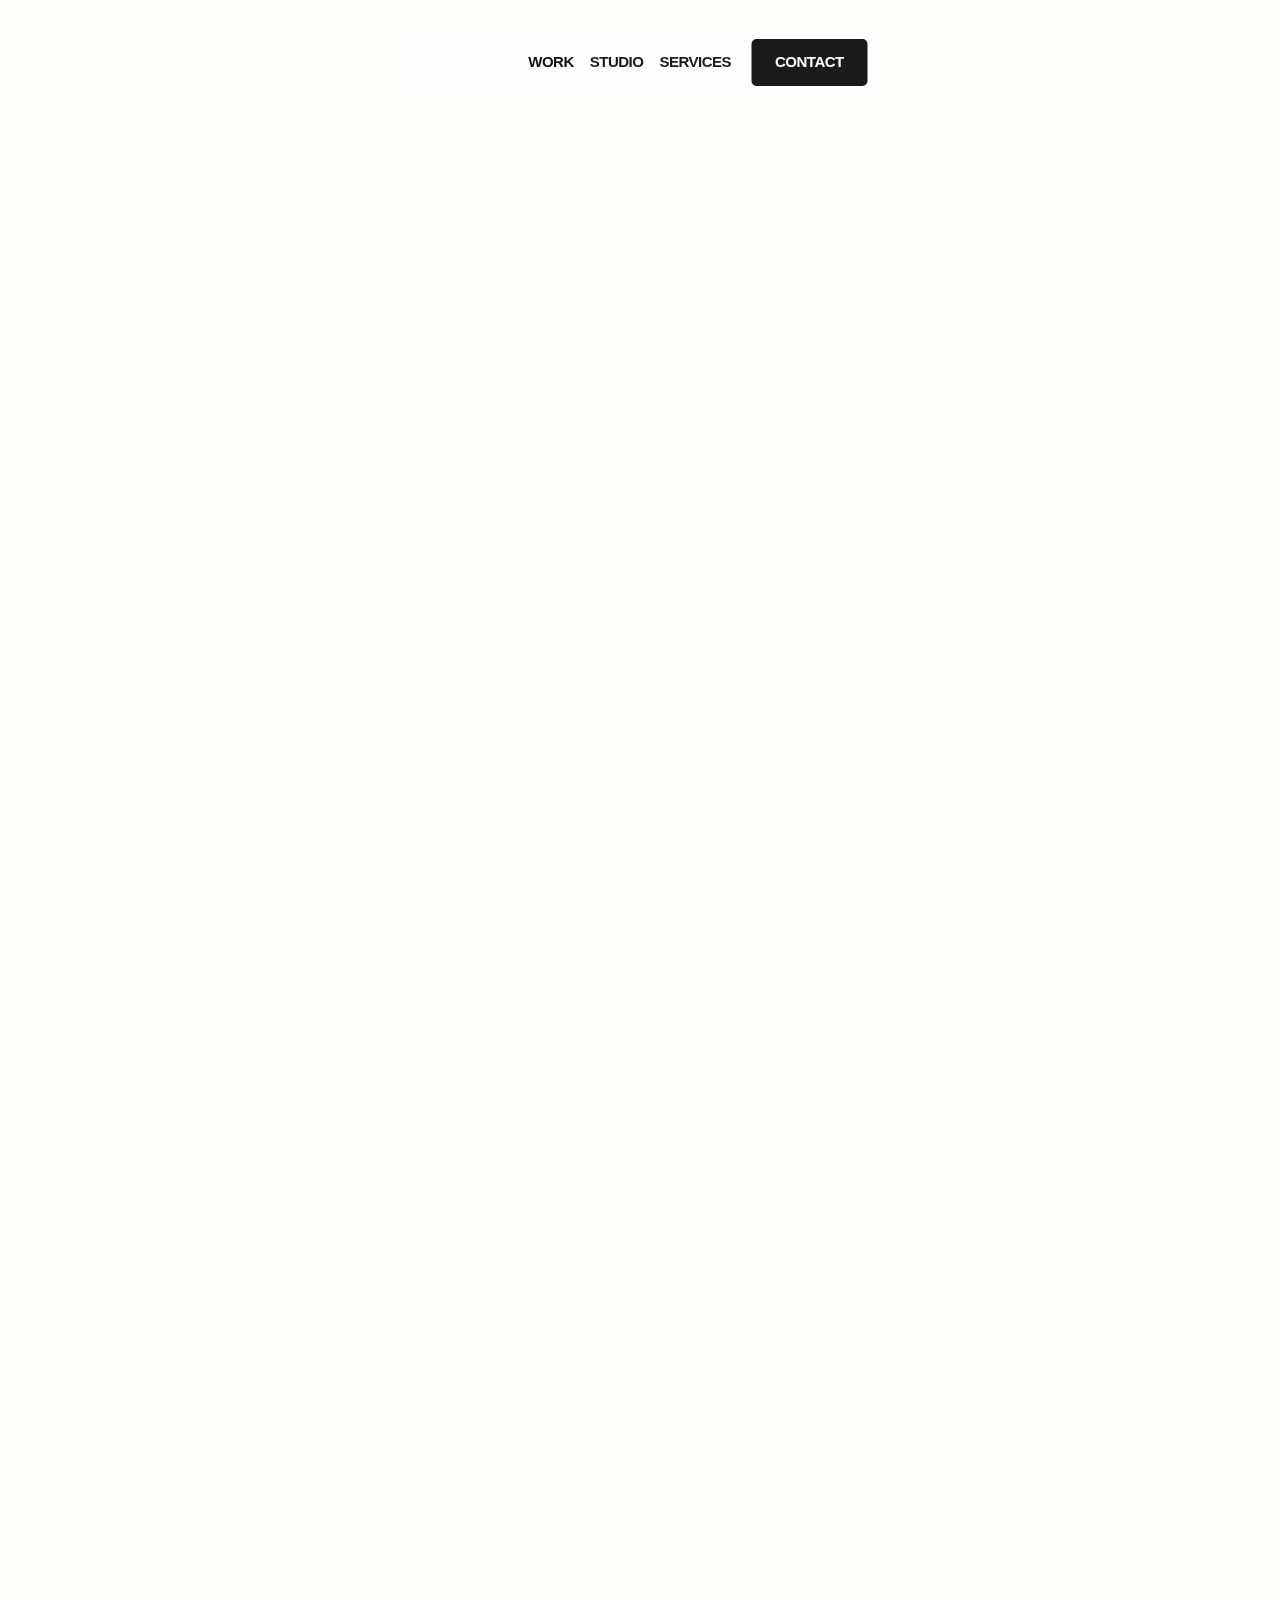
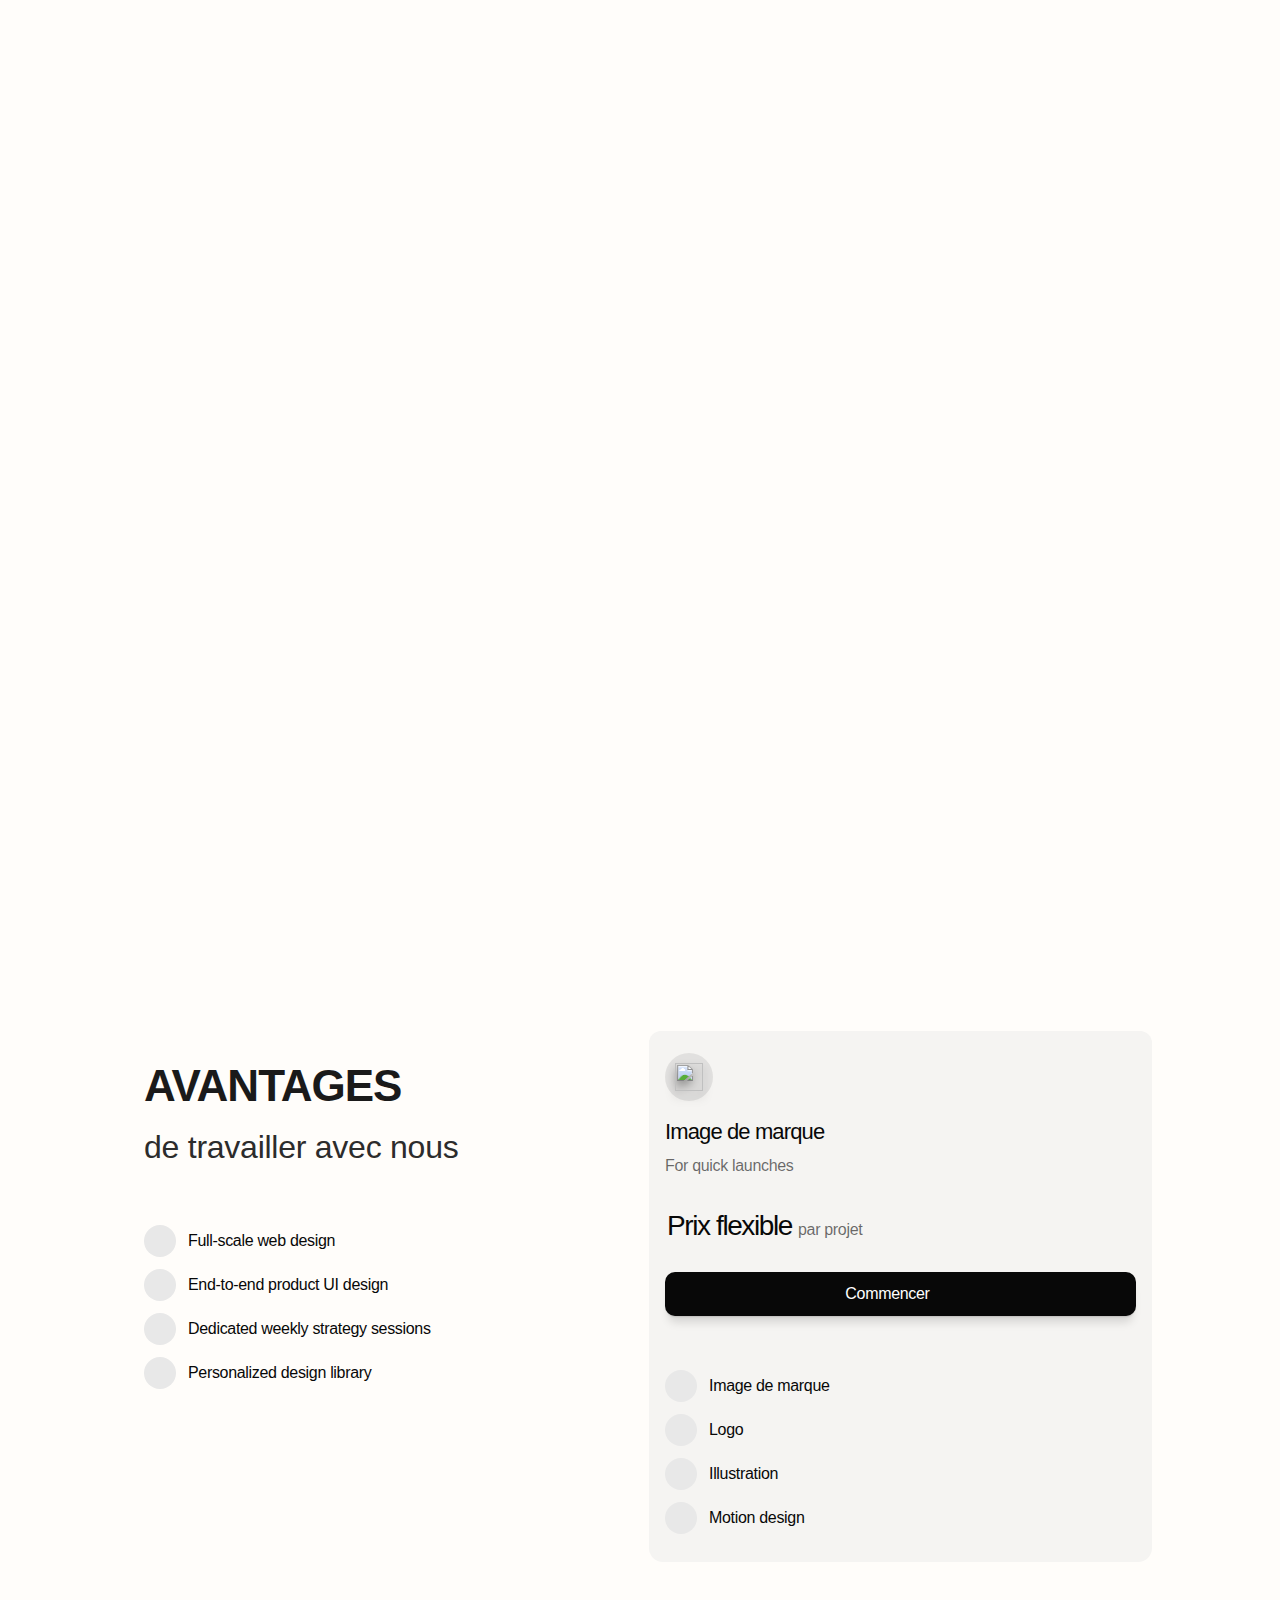
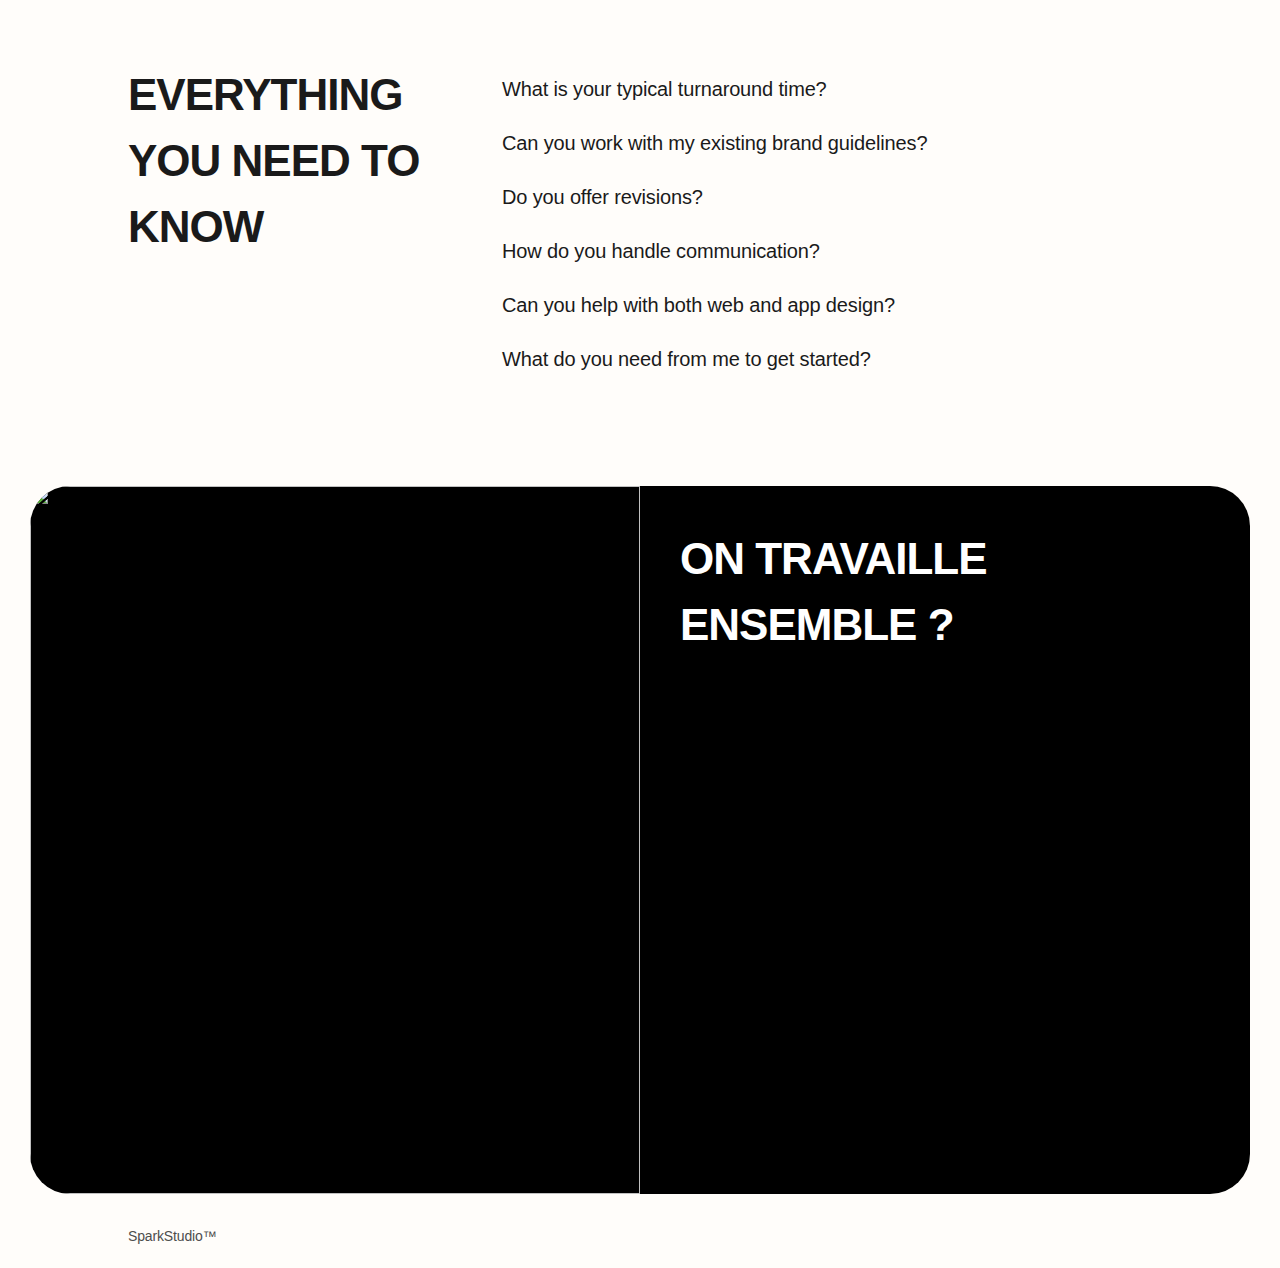
==== commit 51f3ddc2: "Update index.html" ====
--- a/index.html
+++ b/index.html
@@ -10,10 +10,10 @@
     
     
     <meta name="viewport" content="width=device-width">
-    <meta name="generator" content="Framer 0c5492c">
+    <meta name="generator" content="Framer 2abc263">
     <title>SparkStudio — Agence créative basé à Québec</title>
     <meta name="description" content="Agence créative basé à Québec, crée par Anthony Noel et Quentin Cervilla">
-    <meta name="framer-search-index" content="https://framerusercontent.com/sites/15seaOOz43foy6BcAB96vm/searchIndex-Ni8wTqTCM5FP.json">
+    <meta name="framer-search-index" content="https://framerusercontent.com/sites/15seaOOz43foy6BcAB96vm/searchIndex-HqCHATAi50hM.json">
     <link href="https://framerusercontent.com/images/M6A4IiE9mzGXetPSqMDuKto5P0.svg" rel="icon" media="(prefers-color-scheme: light)">
     <link href="https://framerusercontent.com/images/XJ9dh4chqELWWMp7RK6S03gxb2I.svg" rel="icon" media="(prefers-color-scheme: dark)">
     <link rel="apple-touch-icon" href="https://framerusercontent.com/images/iUYzbNh0xgnVNO2DExaEWGL3OWA.png">
@@ -27,7 +27,7 @@
     <meta name="twitter:description" content="Agence créative basé à Québec, crée par Anthony Noel et Quentin Cervilla">
     
     <link href="https://fonts.gstatic.com" rel="preconnect" crossorigin>
-    <meta name="robots" content="max-image-preview:large"><link rel="canonical" href="https://blissful-culture-531502.framer.app/"><meta property="og:url" content="https://blissful-culture-531502.framer.app/"><style data-framer-breakpoint-css>@media(min-width: 1200px){.hidden-72rtr7{display:none!important}}@media(min-width: 810px) and (max-width: 1199px){.hidden-3e2ohq{display:none!important}}@media(max-width: 809px){.hidden-zdnvsj{display:none!important}}@media(min-width: 1200px){.hidden-17h6fn3{display:none!important}}@media(min-width: 810px) and (max-width: 1199px){.hidden-1td798i{display:none!important}}@media(max-width: 809px){.hidden-17ovzzs{display:none!important}}</style><style data-framer-css-ssr-minified data-framer-components="framer-lib-cursors-host framer-XsQiu PropertyOverrides framer-LHtpQ framer-4wR1y framer-hpCOQ framer-irCd9 framer-2bIAH framer-s2bTo framer-6poV1 framer-AHSEV framer-pPPwH framer-Y8Y3w framer-ehRUY framer-uqMoc framer-3LsN2">html,body,#main{margin:0;padding:0;box-sizing:border-box}:root{-webkit-font-smoothing:antialiased;-moz-osx-font-smoothing:grayscale}*{box-sizing:border-box;-webkit-font-smoothing:inherit}h1,h2,h3,h4,h5,h6,p,figure{margin:0}body,input,textarea,select,button{font-size:12px;font-family:sans-serif}body{--token-f53e4676-67f1-4b5a-8f31-389367a9515a: rgb(26, 26, 26);--token-95dd2a03-b339-4d1e-88be-8de19371989e: rgb(26, 26, 26);--token-a6cd7b41-a17c-44fb-84d3-7319a8235f32: rgb(26, 26, 26);--token-bfdfa973-e21c-4cae-b476-0da036dc4031: rgb(230, 230, 230);--token-44977684-1814-4f56-b982-d32220335d03: rgb(255, 255, 255);--token-588c8caa-2992-4fa7-9000-7d31c50599d4: rgb(77, 77, 77);--token-82b0ca3f-efc5-4f5d-9f51-53acdccece0a: rgb(255, 255, 255);--token-1e08faae-4eda-4f65-8816-3f03668e0373: rgb(1, 95, 255);--token-604d0a5d-bbe8-4215-b4ba-7eeb9e96658f: rgb(24, 23, 30);--token-fbf8cff8-9907-4899-9d52-7ff8b0bcaddb: rgb(77, 77, 77);--token-f6eb388d-1aa2-46f6-a5e7-159214988e03: rgba(0, 0, 0, .15);--token-3273a6a9-c4af-4443-b46b-c00a7a455ff3: rgb(232, 232, 232);--token-20aac43e-98c9-48fa-8318-2c41390482d0: rgb(26, 26, 26);--token-007fdbd0-c28b-44d3-8056-c48daa55a443: rgb(77, 77, 77);--token-3164b4df-163b-438c-a2f0-72b3c35c9820: rgba(217, 217, 217, .6);--token-ad9648d2-17ed-4033-9b5c-481d0c1dbfce: rgb(255, 255, 255);--token-6faa0108-9395-4cc0-8d31-97351707c1f0: rgba(217, 217, 217, .6);--token-aedea59b-3258-4aa8-990a-8344b7bbabb7: rgb(230, 230, 230);--token-5bbf3e48-9dd8-4995-abcd-13046e763e3d: rgb(255, 255, 255);--token-a59631e3-e20d-4619-88ac-471389605cf9: rgb(26, 26, 26)}@media (prefers-color-scheme: dark){body{--token-f53e4676-67f1-4b5a-8f31-389367a9515a: rgb(240, 240, 240);--token-95dd2a03-b339-4d1e-88be-8de19371989e: rgb(240, 240, 240);--token-a6cd7b41-a17c-44fb-84d3-7319a8235f32: rgb(240, 240, 240);--token-bfdfa973-e21c-4cae-b476-0da036dc4031: rgb(33, 33, 33);--token-44977684-1814-4f56-b982-d32220335d03: rgb(26, 26, 26);--token-588c8caa-2992-4fa7-9000-7d31c50599d4: rgb(153, 153, 153);--token-fbf8cff8-9907-4899-9d52-7ff8b0bcaddb: rgb(153, 153, 153);--token-20aac43e-98c9-48fa-8318-2c41390482d0: rgb(240, 240, 240);--token-007fdbd0-c28b-44d3-8056-c48daa55a443: rgb(153, 153, 153);--token-3164b4df-163b-438c-a2f0-72b3c35c9820: rgba(112, 112, 112, .47);--token-ad9648d2-17ed-4033-9b5c-481d0c1dbfce: rgb(255, 255, 255);--token-6faa0108-9395-4cc0-8d31-97351707c1f0: rgba(112, 112, 112, .47);--token-aedea59b-3258-4aa8-990a-8344b7bbabb7: rgb(33, 33, 33);--token-5bbf3e48-9dd8-4995-abcd-13046e763e3d: rgb(26, 26, 26);--token-a59631e3-e20d-4619-88ac-471389605cf9: rgb(240, 240, 240)}}#__framer-badge-container{position:fixed;bottom:0;padding:20px;width:100%;display:flex;justify-content:right;pointer-events:none;z-index:314159}.__framer-badge{pointer-events:auto}@font-face{font-family:Geist;font-style:normal;font-weight:400;font-display:swap;src:url(https://fonts.gstatic.com/s/geist/v1/gyBhhwUxId8gMGYQMKR3pzfaWI_RnOMIlJna-1Q.woff2) format("woff2");unicode-range:U+0100-02BA,U+02BD-02C5,U+02C7-02CC,U+02CE-02D7,U+02DD-02FF,U+0304,U+0308,U+0329,U+1D00-1DBF,U+1E00-1E9F,U+1EF2-1EFF,U+2020,U+20A0-20AB,U+20AD-20C0,U+2113,U+2C60-2C7F,U+A720-A7FF}@font-face{font-family:Geist;font-style:normal;font-weight:400;font-display:swap;src:url(https://fonts.gstatic.com/s/geist/v1/gyBhhwUxId8gMGYQMKR3pzfaWI_RnOMImpna.woff2) format("woff2");unicode-range:U+0000-00FF,U+0131,U+0152-0153,U+02BB-02BC,U+02C6,U+02DA,U+02DC,U+0304,U+0308,U+0329,U+2000-206F,U+20AC,U+2122,U+2191,U+2193,U+2212,U+2215,U+FEFF,U+FFFD}@font-face{font-family:Inter;src:url(https://framerusercontent.com/assets/5vvr9Vy74if2I6bQbJvbw7SY1pQ.woff2);font-display:swap;font-style:normal;font-weight:400;unicode-range:U+0460-052F,U+1C80-1C88,U+20B4,U+2DE0-2DFF,U+A640-A69F,U+FE2E-FE2F}@font-face{font-family:Inter;src:url(https://framerusercontent.com/assets/EOr0mi4hNtlgWNn9if640EZzXCo.woff2);font-display:swap;font-style:normal;font-weight:400;unicode-range:U+0301,U+0400-045F,U+0490-0491,U+04B0-04B1,U+2116}@font-face{font-family:Inter;src:url(https://framerusercontent.com/assets/Y9k9QrlZAqio88Klkmbd8VoMQc.woff2);font-display:swap;font-style:normal;font-weight:400;unicode-range:U+1F00-1FFF}@font-face{font-family:Inter;src:url(https://framerusercontent.com/assets/OYrD2tBIBPvoJXiIHnLoOXnY9M.woff2);font-display:swap;font-style:normal;font-weight:400;unicode-range:U+0370-03FF}@font-face{font-family:Inter;src:url(https://framerusercontent.com/assets/JeYwfuaPfZHQhEG8U5gtPDZ7WQ.woff2);font-display:swap;font-style:normal;font-weight:400;unicode-range:U+0100-024F,U+0259,U+1E00-1EFF,U+2020,U+20A0-20AB,U+20AD-20CF,U+2113,U+2C60-2C7F,U+A720-A7FF}@font-face{font-family:Inter;src:url(https://framerusercontent.com/assets/vQyevYAyHtARFwPqUzQGpnDs.woff2);font-display:swap;font-style:normal;font-weight:400;unicode-range:U+0000-00FF,U+0131,U+0152-0153,U+02BB-02BC,U+02C6,U+02DA,U+02DC,U+2000-206F,U+2074,U+20AC,U+2122,U+2191,U+2193,U+2212,U+2215,U+FEFF,U+FFFD}@font-face{font-family:Inter;src:url(https://framerusercontent.com/assets/b6Y37FthZeALduNqHicBT6FutY.woff2);font-display:swap;font-style:normal;font-weight:400;unicode-range:U+0102-0103,U+0110-0111,U+0128-0129,U+0168-0169,U+01A0-01A1,U+01AF-01B0,U+1EA0-1EF9,U+20AB}@font-face{font-family:Inter;src:url(https://framerusercontent.com/assets/5A3Ce6C9YYmCjpQx9M4inSaKU.woff2);font-display:swap;font-style:normal;font-weight:500;unicode-range:U+0460-052F,U+1C80-1C88,U+20B4,U+2DE0-2DFF,U+A640-A69F,U+FE2E-FE2F}@font-face{font-family:Inter;src:url(https://framerusercontent.com/assets/Qx95Xyt0Ka3SGhinnbXIGpEIyP4.woff2);font-display:swap;font-style:normal;font-weight:500;unicode-range:U+0301,U+0400-045F,U+0490-0491,U+04B0-04B1,U+2116}@font-face{font-family:Inter;src:url(https://framerusercontent.com/assets/6mJuEAguuIuMog10gGvH5d3cl8.woff2);font-display:swap;font-style:normal;font-weight:500;unicode-range:U+1F00-1FFF}@font-face{font-family:Inter;src:url(https://framerusercontent.com/assets/xYYWaj7wCU5zSQH0eXvSaS19wo.woff2);font-display:swap;font-style:normal;font-weight:500;unicode-range:U+0370-03FF}@font-face{font-family:Inter;src:url(https://framerusercontent.com/assets/otTaNuNpVK4RbdlT7zDDdKvQBA.woff2);font-display:swap;font-style:normal;font-weight:500;unicode-range:U+0100-024F,U+0259,U+1E00-1EFF,U+2020,U+20A0-20AB,U+20AD-20CF,U+2113,U+2C60-2C7F,U+A720-A7FF}@font-face{font-family:Inter;src:url(https://framerusercontent.com/assets/d3tHnaQIAeqiE5hGcRw4mmgWYU.woff2);font-display:swap;font-style:normal;font-weight:500;unicode-range:U+0000-00FF,U+0131,U+0152-0153,U+02BB-02BC,U+02C6,U+02DA,U+02DC,U+2000-206F,U+2074,U+20AC,U+2122,U+2191,U+2193,U+2212,U+2215,U+FEFF,U+FFFD}@font-face{font-family:Inter;src:url(https://framerusercontent.com/assets/DolVirEGb34pEXEp8t8FQBSK4.woff2);font-display:swap;font-style:normal;font-weight:500;unicode-range:U+0102-0103,U+0110-0111,U+0128-0129,U+0168-0169,U+01A0-01A1,U+01AF-01B0,U+1EA0-1EF9,U+20AB}@font-face{font-family:Inter;src:url(https://framerusercontent.com/assets/DpPBYI0sL4fYLgAkX8KXOPVt7c.woff2);font-display:swap;font-style:normal;font-weight:700;unicode-range:U+0460-052F,U+1C80-1C88,U+20B4,U+2DE0-2DFF,U+A640-A69F,U+FE2E-FE2F}@font-face{font-family:Inter;src:url(https://framerusercontent.com/assets/4RAEQdEOrcnDkhHiiCbJOw92Lk.woff2);font-display:swap;font-style:normal;font-weight:700;unicode-range:U+0301,U+0400-045F,U+0490-0491,U+04B0-04B1,U+2116}@font-face{font-family:Inter;src:url(https://framerusercontent.com/assets/1K3W8DizY3v4emK8Mb08YHxTbs.woff2);font-display:swap;font-style:normal;font-weight:700;unicode-range:U+1F00-1FFF}@font-face{font-family:Inter;src:url(https://framerusercontent.com/assets/tUSCtfYVM1I1IchuyCwz9gDdQ.woff2);font-display:swap;font-style:normal;font-weight:700;unicode-range:U+0370-03FF}@font-face{font-family:Inter;src:url(https://framerusercontent.com/assets/VgYFWiwsAC5OYxAycRXXvhze58.woff2);font-display:swap;font-style:normal;font-weight:700;unicode-range:U+0100-024F,U+0259,U+1E00-1EFF,U+2020,U+20A0-20AB,U+20AD-20CF,U+2113,U+2C60-2C7F,U+A720-A7FF}@font-face{font-family:Inter;src:url(https://framerusercontent.com/assets/DXD0Q7LSl7HEvDzucnyLnGBHM.woff2);font-display:swap;font-style:normal;font-weight:700;unicode-range:U+0000-00FF,U+0131,U+0152-0153,U+02BB-02BC,U+02C6,U+02DA,U+02DC,U+2000-206F,U+2074,U+20AC,U+2122,U+2191,U+2193,U+2212,U+2215,U+FEFF,U+FFFD}@font-face{font-family:Inter;src:url(https://framerusercontent.com/assets/GIryZETIX4IFypco5pYZONKhJIo.woff2);font-display:swap;font-style:normal;font-weight:700;unicode-range:U+0102-0103,U+0110-0111,U+0128-0129,U+0168-0169,U+01A0-01A1,U+01AF-01B0,U+1EA0-1EF9,U+20AB}@font-face{font-family:Inter;src:url(https://framerusercontent.com/assets/H89BbHkbHDzlxZzxi8uPzTsp90.woff2);font-display:swap;font-style:italic;font-weight:700;unicode-range:U+0460-052F,U+1C80-1C88,U+20B4,U+2DE0-2DFF,U+A640-A69F,U+FE2E-FE2F}@font-face{font-family:Inter;src:url(https://framerusercontent.com/assets/u6gJwDuwB143kpNK1T1MDKDWkMc.woff2);font-display:swap;font-style:italic;font-weight:700;unicode-range:U+0301,U+0400-045F,U+0490-0491,U+04B0-04B1,U+2116}@font-face{font-family:Inter;src:url(https://framerusercontent.com/assets/43sJ6MfOPh1LCJt46OvyDuSbA6o.woff2);font-display:swap;font-style:italic;font-weight:700;unicode-range:U+1F00-1FFF}@font-face{font-family:Inter;src:url(https://framerusercontent.com/assets/wccHG0r4gBDAIRhfHiOlq6oEkqw.woff2);font-display:swap;font-style:italic;font-weight:700;unicode-range:U+0370-03FF}@font-face{font-family:Inter;src:url(https://framerusercontent.com/assets/WZ367JPwf9bRW6LdTHN8rXgSjw.woff2);font-display:swap;font-style:italic;font-weight:700;unicode-range:U+0100-024F,U+0259,U+1E00-1EFF,U+2020,U+20A0-20AB,U+20AD-20CF,U+2113,U+2C60-2C7F,U+A720-A7FF}@font-face{font-family:Inter;src:url(https://framerusercontent.com/assets/QxmhnWTzLtyjIiZcfaLIJ8EFBXU.woff2);font-display:swap;font-style:italic;font-weight:700;unicode-range:U+0000-00FF,U+0131,U+0152-0153,U+02BB-02BC,U+02C6,U+02DA,U+02DC,U+2000-206F,U+2074,U+20AC,U+2122,U+2191,U+2193,U+2212,U+2215,U+FEFF,U+FFFD}@font-face{font-family:Inter;src:url(https://framerusercontent.com/assets/2A4Xx7CngadFGlVV4xrO06OBHY.woff2);font-display:swap;font-style:italic;font-weight:700;unicode-range:U+0102-0103,U+0110-0111,U+0128-0129,U+0168-0169,U+01A0-01A1,U+01AF-01B0,U+1EA0-1EF9,U+20AB}@font-face{font-family:Inter;src:url(https://framerusercontent.com/assets/khkJkwSL66WFg8SX6Wa726c.woff2);font-display:swap;font-style:italic;font-weight:500;unicode-range:U+0460-052F,U+1C80-1C88,U+20B4,U+2DE0-2DFF,U+A640-A69F,U+FE2E-FE2F}@font-face{font-family:Inter;src:url(https://framerusercontent.com/assets/0E7IMbDzcGABpBwwqNEt60wU0w.woff2);font-display:swap;font-style:italic;font-weight:500;unicode-range:U+0301,U+0400-045F,U+0490-0491,U+04B0-04B1,U+2116}@font-face{font-family:Inter;src:url(https://framerusercontent.com/assets/NTJ0nQgIF0gcDelS14zQ9NR9Q.woff2);font-display:swap;font-style:italic;font-weight:500;unicode-range:U+1F00-1FFF}@font-face{font-family:Inter;src:url(https://framerusercontent.com/assets/QrcNhgEPfRl0LS8qz5Ln8olanl8.woff2);font-display:swap;font-style:italic;font-weight:500;unicode-range:U+0370-03FF}@font-face{font-family:Inter;src:url(https://framerusercontent.com/assets/JEXmejW8mXOYMtt0hyRg811kHac.woff2);font-display:swap;font-style:italic;font-weight:500;unicode-range:U+0100-024F,U+0259,U+1E00-1EFF,U+2020,U+20A0-20AB,U+20AD-20CF,U+2113,U+2C60-2C7F,U+A720-A7FF}@font-face{font-family:Inter;src:url(https://framerusercontent.com/assets/ksvR4VsLksjpSwnC2fPgHRNMw.woff2);font-display:swap;font-style:italic;font-weight:500;unicode-range:U+0000-00FF,U+0131,U+0152-0153,U+02BB-02BC,U+02C6,U+02DA,U+02DC,U+2000-206F,U+2074,U+20AC,U+2122,U+2191,U+2193,U+2212,U+2215,U+FEFF,U+FFFD}@font-face{font-family:Inter;src:url(https://framerusercontent.com/assets/uy9s0iWuxiNnVt8EpTI3gzohpwo.woff2);font-display:swap;font-style:italic;font-weight:500;unicode-range:U+0102-0103,U+0110-0111,U+0128-0129,U+0168-0169,U+01A0-01A1,U+01AF-01B0,U+1EA0-1EF9,U+20AB}@font-face{font-family:Inter;src:url(https://framerusercontent.com/assets/NXxvFRoY5LDh3yCm7MEP2jqYk.woff2);font-display:block;font-style:normal;font-weight:100;unicode-range:U+0460-052F,U+1C80-1C88,U+20B4,U+2DE0-2DFF,U+A640-A69F,U+FE2E-FE2F}@font-face{font-family:Inter;src:url(https://framerusercontent.com/assets/5CcgcVyoWSqO1THBiISd6oCog.woff2);font-display:block;font-style:normal;font-weight:100;unicode-range:U+0301,U+0400-045F,U+0490-0491,U+04B0-04B1,U+2116}@font-face{font-family:Inter;src:url(https://framerusercontent.com/assets/MF544SVCvk3yNpLIz3pwDXFZPKM.woff2);font-display:block;font-style:normal;font-weight:100;unicode-range:U+1F00-1FFF}@font-face{font-family:Inter;src:url(https://framerusercontent.com/assets/TNtxudDBkAm2RXdtU3rvTBwoM.woff2);font-display:block;font-style:normal;font-weight:100;unicode-range:U+0370-03FF}@font-face{font-family:Inter;src:url(https://framerusercontent.com/assets/fIabp4VN5z7iJ3lNOz9qfNeQHc.woff2);font-display:block;font-style:normal;font-weight:100;unicode-range:U+0100-024F,U+0259,U+1E00-1EFF,U+2020,U+20A0-20AB,U+20AD-20CF,U+2113,U+2C60-2C7F,U+A720-A7FF}@font-face{font-family:Inter;src:url(https://framerusercontent.com/assets/YSOgKh50dqzzsXffetgcarlLHcI.woff2);font-display:block;font-style:normal;font-weight:100;unicode-range:U+0000-00FF,U+0131,U+0152-0153,U+02BB-02BC,U+02C6,U+02DA,U+02DC,U+2000-206F,U+2074,U+20AC,U+2122,U+2191,U+2193,U+2212,U+2215,U+FEFF,U+FFFD}@font-face{font-family:Inter;src:url(https://framerusercontent.com/assets/9iRSYClnXA0RMygyIn6yjjWXJw.woff2);font-display:block;font-style:normal;font-weight:100;unicode-range:U+0102-0103,U+0110-0111,U+0128-0129,U+0168-0169,U+01A0-01A1,U+01AF-01B0,U+1EA0-1EF9,U+20AB}@font-face{font-family:Inter;src:url(https://framerusercontent.com/assets/MVhJhYeDWxeyqT939zMNyw9p8.woff2);font-display:block;font-style:normal;font-weight:200;unicode-range:U+0460-052F,U+1C80-1C88,U+20B4,U+2DE0-2DFF,U+A640-A69F,U+FE2E-FE2F}@font-face{font-family:Inter;src:url(https://framerusercontent.com/assets/WXQXYfAQJIi2pCJACAfWWXfIDqI.woff2);font-display:block;font-style:normal;font-weight:200;unicode-range:U+0301,U+0400-045F,U+0490-0491,U+04B0-04B1,U+2116}@font-face{font-family:Inter;src:url(https://framerusercontent.com/assets/RJeJJARdrtNUtic58kOz7hIgBuE.woff2);font-display:block;font-style:normal;font-weight:200;unicode-range:U+1F00-1FFF}@font-face{font-family:Inter;src:url(https://framerusercontent.com/assets/4hBRAuM02i3fsxYDzyNvt5Az2so.woff2);font-display:block;font-style:normal;font-weight:200;unicode-range:U+0370-03FF}@font-face{font-family:Inter;src:url(https://framerusercontent.com/assets/fz1JbBffNGgK7BNUI1mmbFBlgA8.woff2);font-display:block;font-style:normal;font-weight:200;unicode-range:U+0100-024F,U+0259,U+1E00-1EFF,U+2020,U+20A0-20AB,U+20AD-20CF,U+2113,U+2C60-2C7F,U+A720-A7FF}@font-face{font-family:Inter;src:url(https://framerusercontent.com/assets/hgmI3sEShaw5UU738TAjDBQPH0.woff2);font-display:block;font-style:normal;font-weight:200;unicode-range:U+0000-00FF,U+0131,U+0152-0153,U+02BB-02BC,U+02C6,U+02DA,U+02DC,U+2000-206F,U+2074,U+20AC,U+2122,U+2191,U+2193,U+2212,U+2215,U+FEFF,U+FFFD}@font-face{font-family:Inter;src:url(https://framerusercontent.com/assets/eIZyQwIlHYR0mnMSneEDMtqBPgw.woff2);font-display:block;font-style:normal;font-weight:200;unicode-range:U+0102-0103,U+0110-0111,U+0128-0129,U+0168-0169,U+01A0-01A1,U+01AF-01B0,U+1EA0-1EF9,U+20AB}@font-face{font-family:Inter;src:url(https://framerusercontent.com/assets/BkDpl4ghaqvMi1btKFyG2tdbec.woff2);font-display:swap;font-style:normal;font-weight:300;unicode-range:U+0460-052F,U+1C80-1C88,U+20B4,U+2DE0-2DFF,U+A640-A69F,U+FE2E-FE2F}@font-face{font-family:Inter;src:url(https://framerusercontent.com/assets/zAMK70AQRFSShJgUiaR5IiIhgzk.woff2);font-display:swap;font-style:normal;font-weight:300;unicode-range:U+0301,U+0400-045F,U+0490-0491,U+04B0-04B1,U+2116}@font-face{font-family:Inter;src:url(https://framerusercontent.com/assets/IETjvc5qzUaRoaruDpPSwCUM8.woff2);font-display:swap;font-style:normal;font-weight:300;unicode-range:U+1F00-1FFF}@font-face{font-family:Inter;src:url(https://framerusercontent.com/assets/oLCoaT3ioA0fHdJnWR9W6k7NY.woff2);font-display:swap;font-style:normal;font-weight:300;unicode-range:U+0370-03FF}@font-face{font-family:Inter;src:url(https://framerusercontent.com/assets/Sj0PCHQSBjFmEp6NBWg6FNaKc.woff2);font-display:swap;font-style:normal;font-weight:300;unicode-range:U+0100-024F,U+0259,U+1E00-1EFF,U+2020,U+20A0-20AB,U+20AD-20CF,U+2113,U+2C60-2C7F,U+A720-A7FF}@font-face{font-family:Inter;src:url(https://framerusercontent.com/assets/v2q8JTTTs7McDMSEhnxAIBqd0.woff2);font-display:swap;font-style:normal;font-weight:300;unicode-range:U+0000-00FF,U+0131,U+0152-0153,U+02BB-02BC,U+02C6,U+02DA,U+02DC,U+2000-206F,U+2074,U+20AC,U+2122,U+2191,U+2193,U+2212,U+2215,U+FEFF,U+FFFD}@font-face{font-family:Inter;src:url(https://framerusercontent.com/assets/H4TfENUY1rh8R9UaSD6vngjJP3M.woff2);font-display:swap;font-style:normal;font-weight:300;unicode-range:U+0102-0103,U+0110-0111,U+0128-0129,U+0168-0169,U+01A0-01A1,U+01AF-01B0,U+1EA0-1EF9,U+20AB}@font-face{font-family:Inter;src:url(https://framerusercontent.com/assets/hyOgCu0Xnghbimh0pE8QTvtt2AU.woff2);font-display:swap;font-style:normal;font-weight:600;unicode-range:U+0460-052F,U+1C80-1C88,U+20B4,U+2DE0-2DFF,U+A640-A69F,U+FE2E-FE2F}@font-face{font-family:Inter;src:url(https://framerusercontent.com/assets/NeGmSOXrPBfEFIy5YZeHq17LEDA.woff2);font-display:swap;font-style:normal;font-weight:600;unicode-range:U+0301,U+0400-045F,U+0490-0491,U+04B0-04B1,U+2116}@font-face{font-family:Inter;src:url(https://framerusercontent.com/assets/oYaAX5himiTPYuN8vLWnqBbfD2s.woff2);font-display:swap;font-style:normal;font-weight:600;unicode-range:U+1F00-1FFF}@font-face{font-family:Inter;src:url(https://framerusercontent.com/assets/lEJLP4R0yuCaMCjSXYHtJw72M.woff2);font-display:swap;font-style:normal;font-weight:600;unicode-range:U+0370-03FF}@font-face{font-family:Inter;src:url(https://framerusercontent.com/assets/cRJyLNuTJR5jbyKzGi33wU9cqIQ.woff2);font-display:swap;font-style:normal;font-weight:600;unicode-range:U+0100-024F,U+0259,U+1E00-1EFF,U+2020,U+20A0-20AB,U+20AD-20CF,U+2113,U+2C60-2C7F,U+A720-A7FF}@font-face{font-family:Inter;src:url(https://framerusercontent.com/assets/1ZFS7N918ojhhd0nQWdj3jz4w.woff2);font-display:swap;font-style:normal;font-weight:600;unicode-range:U+0000-00FF,U+0131,U+0152-0153,U+02BB-02BC,U+02C6,U+02DA,U+02DC,U+2000-206F,U+2074,U+20AC,U+2122,U+2191,U+2193,U+2212,U+2215,U+FEFF,U+FFFD}@font-face{font-family:Inter;src:url(https://framerusercontent.com/assets/A0Wcc7NgXMjUuFdquHDrIZpzZw0.woff2);font-display:swap;font-style:normal;font-weight:600;unicode-range:U+0102-0103,U+0110-0111,U+0128-0129,U+0168-0169,U+01A0-01A1,U+01AF-01B0,U+1EA0-1EF9,U+20AB}@font-face{font-family:Inter;src:url(https://framerusercontent.com/assets/PONfPc6h4EPYwJliXQBmjVx7QxI.woff2);font-display:swap;font-style:normal;font-weight:800;unicode-range:U+0460-052F,U+1C80-1C88,U+20B4,U+2DE0-2DFF,U+A640-A69F,U+FE2E-FE2F}@font-face{font-family:Inter;src:url(https://framerusercontent.com/assets/zsnJN7Z1wdzUvepJniD3rbvJIyU.woff2);font-display:swap;font-style:normal;font-weight:800;unicode-range:U+0301,U+0400-045F,U+0490-0491,U+04B0-04B1,U+2116}@font-face{font-family:Inter;src:url(https://framerusercontent.com/assets/UrzZBOy7RyJEWAZGduzOeHiHuY.woff2);font-display:swap;font-style:normal;font-weight:800;unicode-range:U+1F00-1FFF}@font-face{font-family:Inter;src:url(https://framerusercontent.com/assets/996sR9SfSDuYELz8oHhDOcErkY.woff2);font-display:swap;font-style:normal;font-weight:800;unicode-range:U+0370-03FF}@font-face{font-family:Inter;src:url(https://framerusercontent.com/assets/ftN1HpyPVJEoEb4q36SOrNdLXU.woff2);font-display:swap;font-style:normal;font-weight:800;unicode-range:U+0100-024F,U+0259,U+1E00-1EFF,U+2020,U+20A0-20AB,U+20AD-20CF,U+2113,U+2C60-2C7F,U+A720-A7FF}@font-face{font-family:Inter;src:url(https://framerusercontent.com/assets/jN39PDxZWEwjG7Csryx3JN2r2Y.woff2);font-display:swap;font-style:normal;font-weight:800;unicode-range:U+0000-00FF,U+0131,U+0152-0153,U+02BB-02BC,U+02C6,U+02DA,U+02DC,U+2000-206F,U+2074,U+20AC,U+2122,U+2191,U+2193,U+2212,U+2215,U+FEFF,U+FFFD}@font-face{font-family:Inter;src:url(https://framerusercontent.com/assets/JAur4lGGSGRGyrFi59JSIKqVgU.woff2);font-display:swap;font-style:normal;font-weight:800;unicode-range:U+0102-0103,U+0110-0111,U+0128-0129,U+0168-0169,U+01A0-01A1,U+01AF-01B0,U+1EA0-1EF9,U+20AB}@font-face{font-family:Inter;src:url(https://framerusercontent.com/assets/mkY5Sgyq51ik0AMrSBwhm9DJg.woff2);font-display:block;font-style:normal;font-weight:900;unicode-range:U+0460-052F,U+1C80-1C88,U+20B4,U+2DE0-2DFF,U+A640-A69F,U+FE2E-FE2F}@font-face{font-family:Inter;src:url(https://framerusercontent.com/assets/X5hj6qzcHUYv7h1390c8Rhm6550.woff2);font-display:block;font-style:normal;font-weight:900;unicode-range:U+0301,U+0400-045F,U+0490-0491,U+04B0-04B1,U+2116}@font-face{font-family:Inter;src:url(https://framerusercontent.com/assets/gQhNpS3tN86g8RcVKYUUaKt2oMQ.woff2);font-display:block;font-style:normal;font-weight:900;unicode-range:U+1F00-1FFF}@font-face{font-family:Inter;src:url(https://framerusercontent.com/assets/cugnVhSraaRyANCaUtI5FV17wk.woff2);font-display:block;font-style:normal;font-weight:900;unicode-range:U+0370-03FF}@font-face{font-family:Inter;src:url(https://framerusercontent.com/assets/5HcVoGak8k5agFJSaKa4floXVu0.woff2);font-display:block;font-style:normal;font-weight:900;unicode-range:U+0100-024F,U+0259,U+1E00-1EFF,U+2020,U+20A0-20AB,U+20AD-20CF,U+2113,U+2C60-2C7F,U+A720-A7FF}@font-face{font-family:Inter;src:url(https://framerusercontent.com/assets/jn4BtSPLlS0NDp1KiFAtFKiiY0o.woff2);font-display:block;font-style:normal;font-weight:900;unicode-range:U+0000-00FF,U+0131,U+0152-0153,U+02BB-02BC,U+02C6,U+02DA,U+02DC,U+2000-206F,U+2074,U+20AC,U+2122,U+2191,U+2193,U+2212,U+2215,U+FEFF,U+FFFD}@font-face{font-family:Inter;src:url(https://framerusercontent.com/assets/P2Bw01CtL0b9wqygO0sSVogWbo.woff2);font-display:block;font-style:normal;font-weight:900;unicode-range:U+0102-0103,U+0110-0111,U+0128-0129,U+0168-0169,U+01A0-01A1,U+01AF-01B0,U+1EA0-1EF9,U+20AB}@font-face{font-family:Inter;src:url(https://framerusercontent.com/assets/YJsHMqeEm0oDHuxRTVCwg5eZuo.woff2);font-display:block;font-style:italic;font-weight:100;unicode-range:U+0460-052F,U+1C80-1C88,U+20B4,U+2DE0-2DFF,U+A640-A69F,U+FE2E-FE2F}@font-face{font-family:Inter;src:url(https://framerusercontent.com/assets/oJJMyJlDykMObEyb5VexHSxd24.woff2);font-display:block;font-style:italic;font-weight:100;unicode-range:U+0301,U+0400-045F,U+0490-0491,U+04B0-04B1,U+2116}@font-face{font-family:Inter;src:url(https://framerusercontent.com/assets/IpeaX0WzLaonj68howNZg4SJJaY.woff2);font-display:block;font-style:italic;font-weight:100;unicode-range:U+1F00-1FFF}@font-face{font-family:Inter;src:url(https://framerusercontent.com/assets/KCj1bV3vDXY5OLHttTeRYcu9J8.woff2);font-display:block;font-style:italic;font-weight:100;unicode-range:U+0370-03FF}@font-face{font-family:Inter;src:url(https://framerusercontent.com/assets/biaVHhOprxbHaR3dIP7Z8cYurHg.woff2);font-display:block;font-style:italic;font-weight:100;unicode-range:U+0100-024F,U+0259,U+1E00-1EFF,U+2020,U+20A0-20AB,U+20AD-20CF,U+2113,U+2C60-2C7F,U+A720-A7FF}@font-face{font-family:Inter;src:url(https://framerusercontent.com/assets/BpOIEy4nYtcp1RwqOtwAgi2EiDE.woff2);font-display:block;font-style:italic;font-weight:100;unicode-range:U+0000-00FF,U+0131,U+0152-0153,U+02BB-02BC,U+02C6,U+02DA,U+02DC,U+2000-206F,U+2074,U+20AC,U+2122,U+2191,U+2193,U+2212,U+2215,U+FEFF,U+FFFD}@font-face{font-family:Inter;src:url(https://framerusercontent.com/assets/gNa011yWpVpNFgUhhSlDX8nUiPQ.woff2);font-display:block;font-style:italic;font-weight:100;unicode-range:U+0102-0103,U+0110-0111,U+0128-0129,U+0168-0169,U+01A0-01A1,U+01AF-01B0,U+1EA0-1EF9,U+20AB}@font-face{font-family:Inter;src:url(https://framerusercontent.com/assets/vpq17U0WM26sBGHgq9jnrUmUf8.woff2);font-display:block;font-style:italic;font-weight:200;unicode-range:U+0460-052F,U+1C80-1C88,U+20B4,U+2DE0-2DFF,U+A640-A69F,U+FE2E-FE2F}@font-face{font-family:Inter;src:url(https://framerusercontent.com/assets/bNYh7lNMEpOegeRYAtyGel1WqBE.woff2);font-display:block;font-style:italic;font-weight:200;unicode-range:U+0301,U+0400-045F,U+0490-0491,U+04B0-04B1,U+2116}@font-face{font-family:Inter;src:url(https://framerusercontent.com/assets/FBzcXZYmdulcZC0z278U6o0cw.woff2);font-display:block;font-style:italic;font-weight:200;unicode-range:U+1F00-1FFF}@font-face{font-family:Inter;src:url(https://framerusercontent.com/assets/ua60IRqWK94xCrq0SC639Hbsdjg.woff2);font-display:block;font-style:italic;font-weight:200;unicode-range:U+0370-03FF}@font-face{font-family:Inter;src:url(https://framerusercontent.com/assets/Pd8gNPn2dSCh4FyjWFw9PJysoQ.woff2);font-display:block;font-style:italic;font-weight:200;unicode-range:U+0100-024F,U+0259,U+1E00-1EFF,U+2020,U+20A0-20AB,U+20AD-20CF,U+2113,U+2C60-2C7F,U+A720-A7FF}@font-face{font-family:Inter;src:url(https://framerusercontent.com/assets/zpiI5DA3vCb3G2sqEyq9xqogo.woff2);font-display:block;font-style:italic;font-weight:200;unicode-range:U+0000-00FF,U+0131,U+0152-0153,U+02BB-02BC,U+02C6,U+02DA,U+02DC,U+2000-206F,U+2074,U+20AC,U+2122,U+2191,U+2193,U+2212,U+2215,U+FEFF,U+FFFD}@font-face{font-family:Inter;src:url(https://framerusercontent.com/assets/DtVQjTG8OGGKnwKYrMHRZVCyo.woff2);font-display:block;font-style:italic;font-weight:200;unicode-range:U+0102-0103,U+0110-0111,U+0128-0129,U+0168-0169,U+01A0-01A1,U+01AF-01B0,U+1EA0-1EF9,U+20AB}@font-face{font-family:Inter;src:url(https://framerusercontent.com/assets/YYB6GZmCWnZq3RWZOghuZIOxQY.woff2);font-display:swap;font-style:italic;font-weight:300;unicode-range:U+0460-052F,U+1C80-1C88,U+20B4,U+2DE0-2DFF,U+A640-A69F,U+FE2E-FE2F}@font-face{font-family:Inter;src:url(https://framerusercontent.com/assets/miJTzODdiyIr3tRo9KEoqXXk2PM.woff2);font-display:swap;font-style:italic;font-weight:300;unicode-range:U+0301,U+0400-045F,U+0490-0491,U+04B0-04B1,U+2116}@font-face{font-family:Inter;src:url(https://framerusercontent.com/assets/6ZMhcggRFfEfbf7lncCpaUbA.woff2);font-display:swap;font-style:italic;font-weight:300;unicode-range:U+1F00-1FFF}@font-face{font-family:Inter;src:url(https://framerusercontent.com/assets/8sCN6PGUr4I8q5hC5twAXfcwqV0.woff2);font-display:swap;font-style:italic;font-weight:300;unicode-range:U+0370-03FF}@font-face{font-family:Inter;src:url(https://framerusercontent.com/assets/aUYDUTztS7anQw5JuwCncXeLOBY.woff2);font-display:swap;font-style:italic;font-weight:300;unicode-range:U+0100-024F,U+0259,U+1E00-1EFF,U+2020,U+20A0-20AB,U+20AD-20CF,U+2113,U+2C60-2C7F,U+A720-A7FF}@font-face{font-family:Inter;src:url(https://framerusercontent.com/assets/5mDAOkC5Wpzo7NkuE9oYfqlY2u4.woff2);font-display:swap;font-style:italic;font-weight:300;unicode-range:U+0000-00FF,U+0131,U+0152-0153,U+02BB-02BC,U+02C6,U+02DA,U+02DC,U+2000-206F,U+2074,U+20AC,U+2122,U+2191,U+2193,U+2212,U+2215,U+FEFF,U+FFFD}@font-face{font-family:Inter;src:url(https://framerusercontent.com/assets/yDiPvYxioBHsicnYxpPW35WQmx8.woff2);font-display:swap;font-style:italic;font-weight:300;unicode-range:U+0102-0103,U+0110-0111,U+0128-0129,U+0168-0169,U+01A0-01A1,U+01AF-01B0,U+1EA0-1EF9,U+20AB}@font-face{font-family:Inter;src:url(https://framerusercontent.com/assets/CfMzU8w2e7tHgF4T4rATMPuWosA.woff2);font-display:swap;font-style:italic;font-weight:400;unicode-range:U+0460-052F,U+1C80-1C88,U+20B4,U+2DE0-2DFF,U+A640-A69F,U+FE2E-FE2F}@font-face{font-family:Inter;src:url(https://framerusercontent.com/assets/867QObYax8ANsfX4TGEVU9YiCM.woff2);font-display:swap;font-style:italic;font-weight:400;unicode-range:U+0301,U+0400-045F,U+0490-0491,U+04B0-04B1,U+2116}@font-face{font-family:Inter;src:url(https://framerusercontent.com/assets/Oyn2ZbENFdnW7mt2Lzjk1h9Zb9k.woff2);font-display:swap;font-style:italic;font-weight:400;unicode-range:U+1F00-1FFF}@font-face{font-family:Inter;src:url(https://framerusercontent.com/assets/cdAe8hgZ1cMyLu9g005pAW3xMo.woff2);font-display:swap;font-style:italic;font-weight:400;unicode-range:U+0370-03FF}@font-face{font-family:Inter;src:url(https://framerusercontent.com/assets/DOfvtmE1UplCq161m6Hj8CSQYg.woff2);font-display:swap;font-style:italic;font-weight:400;unicode-range:U+0100-024F,U+0259,U+1E00-1EFF,U+2020,U+20A0-20AB,U+20AD-20CF,U+2113,U+2C60-2C7F,U+A720-A7FF}@font-face{font-family:Inter;src:url(https://framerusercontent.com/assets/vFzuJY0c65av44uhEKB6vyjFMg.woff2);font-display:swap;font-style:italic;font-weight:400;unicode-range:U+0000-00FF,U+0131,U+0152-0153,U+02BB-02BC,U+02C6,U+02DA,U+02DC,U+2000-206F,U+2074,U+20AC,U+2122,U+2191,U+2193,U+2212,U+2215,U+FEFF,U+FFFD}@font-face{font-family:Inter;src:url(https://framerusercontent.com/assets/tKtBcDnBMevsEEJKdNGhhkLzYo.woff2);font-display:swap;font-style:italic;font-weight:400;unicode-range:U+0102-0103,U+0110-0111,U+0128-0129,U+0168-0169,U+01A0-01A1,U+01AF-01B0,U+1EA0-1EF9,U+20AB}@font-face{font-family:Inter;src:url(https://framerusercontent.com/assets/vxBnBhH8768IFAXAb4Qf6wQHKs.woff2);font-display:swap;font-style:italic;font-weight:600;unicode-range:U+0460-052F,U+1C80-1C88,U+20B4,U+2DE0-2DFF,U+A640-A69F,U+FE2E-FE2F}@font-face{font-family:Inter;src:url(https://framerusercontent.com/assets/zSsEuoJdh8mcFVk976C05ZfQr8.woff2);font-display:swap;font-style:italic;font-weight:600;unicode-range:U+0301,U+0400-045F,U+0490-0491,U+04B0-04B1,U+2116}@font-face{font-family:Inter;src:url(https://framerusercontent.com/assets/b8ezwLrN7h2AUoPEENcsTMVJ0.woff2);font-display:swap;font-style:italic;font-weight:600;unicode-range:U+1F00-1FFF}@font-face{font-family:Inter;src:url(https://framerusercontent.com/assets/mvNEIBLyHbscgHtwfsByjXUz3XY.woff2);font-display:swap;font-style:italic;font-weight:600;unicode-range:U+0370-03FF}@font-face{font-family:Inter;src:url(https://framerusercontent.com/assets/6FI2EneKzM3qBy5foOZXey7coCA.woff2);font-display:swap;font-style:italic;font-weight:600;unicode-range:U+0100-024F,U+0259,U+1E00-1EFF,U+2020,U+20A0-20AB,U+20AD-20CF,U+2113,U+2C60-2C7F,U+A720-A7FF}@font-face{font-family:Inter;src:url(https://framerusercontent.com/assets/qrVgiXNd6RuQjETYQiVQ9nqCk.woff2);font-display:swap;font-style:italic;font-weight:600;unicode-range:U+0000-00FF,U+0131,U+0152-0153,U+02BB-02BC,U+02C6,U+02DA,U+02DC,U+2000-206F,U+2074,U+20AC,U+2122,U+2191,U+2193,U+2212,U+2215,U+FEFF,U+FFFD}@font-face{font-family:Inter;src:url(https://framerusercontent.com/assets/NHHeAKJVP0ZWHk5YZnQQChIsBM.woff2);font-display:swap;font-style:italic;font-weight:600;unicode-range:U+0102-0103,U+0110-0111,U+0128-0129,U+0168-0169,U+01A0-01A1,U+01AF-01B0,U+1EA0-1EF9,U+20AB}@font-face{font-family:Inter;src:url(https://framerusercontent.com/assets/if4nAQEfO1l3iBiurvlUSTaMA.woff2);font-display:swap;font-style:italic;font-weight:800;unicode-range:U+0460-052F,U+1C80-1C88,U+20B4,U+2DE0-2DFF,U+A640-A69F,U+FE2E-FE2F}@font-face{font-family:Inter;src:url(https://framerusercontent.com/assets/GdJ7SQjcmkU1sz7lk5lMpKUlKY.woff2);font-display:swap;font-style:italic;font-weight:800;unicode-range:U+0301,U+0400-045F,U+0490-0491,U+04B0-04B1,U+2116}@font-face{font-family:Inter;src:url(https://framerusercontent.com/assets/sOA6LVskcCqlqggyjIZe0Zh39UQ.woff2);font-display:swap;font-style:italic;font-weight:800;unicode-range:U+1F00-1FFF}@font-face{font-family:Inter;src:url(https://framerusercontent.com/assets/zUCSsMbWBcHOQoATrhsPVigkc.woff2);font-display:swap;font-style:italic;font-weight:800;unicode-range:U+0370-03FF}@font-face{font-family:Inter;src:url(https://framerusercontent.com/assets/6eYp9yIAUvPZY7o0yfI4e2OP6g.woff2);font-display:swap;font-style:italic;font-weight:800;unicode-range:U+0100-024F,U+0259,U+1E00-1EFF,U+2020,U+20A0-20AB,U+20AD-20CF,U+2113,U+2C60-2C7F,U+A720-A7FF}@font-face{font-family:Inter;src:url(https://framerusercontent.com/assets/aKoimhPBfs6C7Am2HTTVjGcpE.woff2);font-display:swap;font-style:italic;font-weight:800;unicode-range:U+0000-00FF,U+0131,U+0152-0153,U+02BB-02BC,U+02C6,U+02DA,U+02DC,U+2000-206F,U+2074,U+20AC,U+2122,U+2191,U+2193,U+2212,U+2215,U+FEFF,U+FFFD}@font-face{font-family:Inter;src:url(https://framerusercontent.com/assets/L9nHaKi7ULzGWchEehsfwttxOwM.woff2);font-display:swap;font-style:italic;font-weight:800;unicode-range:U+0102-0103,U+0110-0111,U+0128-0129,U+0168-0169,U+01A0-01A1,U+01AF-01B0,U+1EA0-1EF9,U+20AB}@font-face{font-family:Inter;src:url(https://framerusercontent.com/assets/05KsVHGDmqXSBXM4yRZ65P8i0s.woff2);font-display:block;font-style:italic;font-weight:900;unicode-range:U+0460-052F,U+1C80-1C88,U+20B4,U+2DE0-2DFF,U+A640-A69F,U+FE2E-FE2F}@font-face{font-family:Inter;src:url(https://framerusercontent.com/assets/ky8ovPukK4dJ1Pxq74qGhOqCYI.woff2);font-display:block;font-style:italic;font-weight:900;unicode-range:U+0301,U+0400-045F,U+0490-0491,U+04B0-04B1,U+2116}@font-face{font-family:Inter;src:url(https://framerusercontent.com/assets/vvNSqIj42qeQ2bvCRBIWKHscrc.woff2);font-display:block;font-style:italic;font-weight:900;unicode-range:U+1F00-1FFF}@font-face{font-family:Inter;src:url(https://framerusercontent.com/assets/3ZmXbBKToJifDV9gwcifVd1tEY.woff2);font-display:block;font-style:italic;font-weight:900;unicode-range:U+0370-03FF}@font-face{font-family:Inter;src:url(https://framerusercontent.com/assets/FNfhX3dt4ChuLJq2PwdlxHO7PU.woff2);font-display:block;font-style:italic;font-weight:900;unicode-range:U+0100-024F,U+0259,U+1E00-1EFF,U+2020,U+20A0-20AB,U+20AD-20CF,U+2113,U+2C60-2C7F,U+A720-A7FF}@font-face{font-family:Inter;src:url(https://framerusercontent.com/assets/g0c8vEViiXNlKAgI4Ymmk3Ig.woff2);font-display:block;font-style:italic;font-weight:900;unicode-range:U+0000-00FF,U+0131,U+0152-0153,U+02BB-02BC,U+02C6,U+02DA,U+02DC,U+2000-206F,U+2074,U+20AC,U+2122,U+2191,U+2193,U+2212,U+2215,U+FEFF,U+FFFD}@font-face{font-family:Inter;src:url(https://framerusercontent.com/assets/efTfQcBJ53kM2pB1hezSZ3RDUFs.woff2);font-display:block;font-style:italic;font-weight:900;unicode-range:U+0102-0103,U+0110-0111,U+0128-0129,U+0168-0169,U+01A0-01A1,U+01AF-01B0,U+1EA0-1EF9,U+20AB}@font-face{font-family:Inter Display;src:url(https://framerusercontent.com/assets/2uIBiALfCHVpWbHqRMZutfT7giU.woff2);font-display:swap;font-style:normal;font-weight:400;unicode-range:U+0460-052F,U+1C80-1C88,U+20B4,U+2DE0-2DFF,U+A640-A69F,U+FE2E-FE2F}@font-face{font-family:Inter Display;src:url(https://framerusercontent.com/assets/Zwfz6xbVe5pmcWRJRgBDHnMkOkI.woff2);font-display:swap;font-style:normal;font-weight:400;unicode-range:U+0301,U+0400-045F,U+0490-0491,U+04B0-04B1,U+2116}@font-face{font-family:Inter Display;src:url(https://framerusercontent.com/assets/U9LaDDmbRhzX3sB8g8glTy5feTE.woff2);font-display:swap;font-style:normal;font-weight:400;unicode-range:U+1F00-1FFF}@font-face{font-family:Inter Display;src:url(https://framerusercontent.com/assets/tVew2LzXJ1t7QfxP1gdTIdj2o0g.woff2);font-display:swap;font-style:normal;font-weight:400;unicode-range:U+0370-03FF}@font-face{font-family:Inter Display;src:url(https://framerusercontent.com/assets/DF7bjCRmStYPqSb945lAlMfCCVQ.woff2);font-display:swap;font-style:normal;font-weight:400;unicode-range:U+0100-024F,U+0259,U+1E00-1EFF,U+2020,U+20A0-20AB,U+20AD-20CF,U+2113,U+2C60-2C7F,U+A720-A7FF}@font-face{font-family:Inter Display;src:url(https://framerusercontent.com/assets/nCpxWS6DaPlPe0lHzStXAPCo3lw.woff2);font-display:swap;font-style:normal;font-weight:400;unicode-range:U+0000-00FF,U+0131,U+0152-0153,U+02BB-02BC,U+02C6,U+02DA,U+02DC,U+2000-206F,U+2074,U+20AC,U+2122,U+2191,U+2193,U+2212,U+2215,U+FEFF,U+FFFD}@font-face{font-family:Inter Display;src:url(https://framerusercontent.com/assets/vebZUMjGyKkYsfcY73iwWTzLNag.woff2);font-display:swap;font-style:normal;font-weight:400;unicode-range:U+0102-0103,U+0110-0111,U+0128-0129,U+0168-0169,U+01A0-01A1,U+01AF-01B0,U+1EA0-1EF9,U+20AB}@font-face{font-family:Inter Display;src:url(https://framerusercontent.com/assets/Vu4RH4OOAYHIXg4LpXVzNVmbpY.woff2);font-display:block;font-style:normal;font-weight:100;unicode-range:U+0460-052F,U+1C80-1C88,U+20B4,U+2DE0-2DFF,U+A640-A69F,U+FE2E-FE2F}@font-face{font-family:Inter Display;src:url(https://framerusercontent.com/assets/eOWZqb2nQ1SLbtYmcGBFYFSOE5U.woff2);font-display:block;font-style:normal;font-weight:100;unicode-range:U+0301,U+0400-045F,U+0490-0491,U+04B0-04B1,U+2116}@font-face{font-family:Inter Display;src:url(https://framerusercontent.com/assets/H0Z3dXk6VFBv9TPQedY7FZVVVQ.woff2);font-display:block;font-style:normal;font-weight:100;unicode-range:U+1F00-1FFF}@font-face{font-family:Inter Display;src:url(https://framerusercontent.com/assets/sMud1BrfhejzYfhsGoUtjWdRb90.woff2);font-display:block;font-style:normal;font-weight:100;unicode-range:U+0370-03FF}@font-face{font-family:Inter Display;src:url(https://framerusercontent.com/assets/SDel4nEmK9AyiBktaYZfYI9DrY.woff2);font-display:block;font-style:normal;font-weight:100;unicode-range:U+0100-024F,U+0259,U+1E00-1EFF,U+2020,U+20A0-20AB,U+20AD-20CF,U+2113,U+2C60-2C7F,U+A720-A7FF}@font-face{font-family:Inter Display;src:url(https://framerusercontent.com/assets/goi1SSqo9KWshoqpg7CqWwBcQBc.woff2);font-display:block;font-style:normal;font-weight:100;unicode-range:U+0000-00FF,U+0131,U+0152-0153,U+02BB-02BC,U+02C6,U+02DA,U+02DC,U+2000-206F,U+2074,U+20AC,U+2122,U+2191,U+2193,U+2212,U+2215,U+FEFF,U+FFFD}@font-face{font-family:Inter Display;src:url(https://framerusercontent.com/assets/iPDparXDXhfwSxmuiEXzr0b1vAU.woff2);font-display:block;font-style:normal;font-weight:100;unicode-range:U+0102-0103,U+0110-0111,U+0128-0129,U+0168-0169,U+01A0-01A1,U+01AF-01B0,U+1EA0-1EF9,U+20AB}@font-face{font-family:Inter Display;src:url(https://framerusercontent.com/assets/kZK78sVb0ChIxwI4EF00ArQvpu0.woff2);font-display:block;font-style:normal;font-weight:200;unicode-range:U+0460-052F,U+1C80-1C88,U+20B4,U+2DE0-2DFF,U+A640-A69F,U+FE2E-FE2F}@font-face{font-family:Inter Display;src:url(https://framerusercontent.com/assets/zLXnIInNs9VhCJZQ1B0FvHgtWDM.woff2);font-display:block;font-style:normal;font-weight:200;unicode-range:U+0301,U+0400-045F,U+0490-0491,U+04B0-04B1,U+2116}@font-face{font-family:Inter Display;src:url(https://framerusercontent.com/assets/yHa3FUh9QDCLkYGoHU44PsRbTI.woff2);font-display:block;font-style:normal;font-weight:200;unicode-range:U+1F00-1FFF}@font-face{font-family:Inter Display;src:url(https://framerusercontent.com/assets/w3wwH92cnNPcZVAf63gAmGQW0k.woff2);font-display:block;font-style:normal;font-weight:200;unicode-range:U+0370-03FF}@font-face{font-family:Inter Display;src:url(https://framerusercontent.com/assets/w9aHRXFhel7kScIgRMsPqEwE3AY.woff2);font-display:block;font-style:normal;font-weight:200;unicode-range:U+0100-024F,U+0259,U+1E00-1EFF,U+2020,U+20A0-20AB,U+20AD-20CF,U+2113,U+2C60-2C7F,U+A720-A7FF}@font-face{font-family:Inter Display;src:url(https://framerusercontent.com/assets/uUP0myN2OEY8kWGv4U4DKeDieDg.woff2);font-display:block;font-style:normal;font-weight:200;unicode-range:U+0000-00FF,U+0131,U+0152-0153,U+02BB-02BC,U+02C6,U+02DA,U+02DC,U+2000-206F,U+2074,U+20AC,U+2122,U+2191,U+2193,U+2212,U+2215,U+FEFF,U+FFFD}@font-face{font-family:Inter Display;src:url(https://framerusercontent.com/assets/eDNmF3DmGWYDX8NrhNZOl1SDyQ.woff2);font-display:block;font-style:normal;font-weight:200;unicode-range:U+0102-0103,U+0110-0111,U+0128-0129,U+0168-0169,U+01A0-01A1,U+01AF-01B0,U+1EA0-1EF9,U+20AB}@font-face{font-family:Inter Display;src:url(https://framerusercontent.com/assets/MaMAn5Jp5gJg1z3VaLH65QwWPLc.woff2);font-display:swap;font-style:normal;font-weight:300;unicode-range:U+0460-052F,U+1C80-1C88,U+20B4,U+2DE0-2DFF,U+A640-A69F,U+FE2E-FE2F}@font-face{font-family:Inter Display;src:url(https://framerusercontent.com/assets/fEqgEChcTaneQFxeugexHq7Bk.woff2);font-display:swap;font-style:normal;font-weight:300;unicode-range:U+0301,U+0400-045F,U+0490-0491,U+04B0-04B1,U+2116}@font-face{font-family:Inter Display;src:url(https://framerusercontent.com/assets/nL7d8Ph0ViwUQorApF89PoAagQI.woff2);font-display:swap;font-style:normal;font-weight:300;unicode-range:U+1F00-1FFF}@font-face{font-family:Inter Display;src:url(https://framerusercontent.com/assets/YOHXUQlY1iC2t7qT4HeLSoBDtn4.woff2);font-display:swap;font-style:normal;font-weight:300;unicode-range:U+0370-03FF}@font-face{font-family:Inter Display;src:url(https://framerusercontent.com/assets/TfzHIi6ZmZDuhnIFGcgM6Ipuim4.woff2);font-display:swap;font-style:normal;font-weight:300;unicode-range:U+0100-024F,U+0259,U+1E00-1EFF,U+2020,U+20A0-20AB,U+20AD-20CF,U+2113,U+2C60-2C7F,U+A720-A7FF}@font-face{font-family:Inter Display;src:url(https://framerusercontent.com/assets/6e1qKhy2mljzCRhlGpuCksCGjGI.woff2);font-display:swap;font-style:normal;font-weight:300;unicode-range:U+0000-00FF,U+0131,U+0152-0153,U+02BB-02BC,U+02C6,U+02DA,U+02DC,U+2000-206F,U+2074,U+20AC,U+2122,U+2191,U+2193,U+2212,U+2215,U+FEFF,U+FFFD}@font-face{font-family:Inter Display;src:url(https://framerusercontent.com/assets/ub5XwqqEAMrXQz31ej6fNqbxnBc.woff2);font-display:swap;font-style:normal;font-weight:300;unicode-range:U+0102-0103,U+0110-0111,U+0128-0129,U+0168-0169,U+01A0-01A1,U+01AF-01B0,U+1EA0-1EF9,U+20AB}@font-face{font-family:Inter Display;src:url(https://framerusercontent.com/assets/ePuN3mCjzajIHnyCdvKBFiZkyY0.woff2);font-display:swap;font-style:normal;font-weight:500;unicode-range:U+0460-052F,U+1C80-1C88,U+20B4,U+2DE0-2DFF,U+A640-A69F,U+FE2E-FE2F}@font-face{font-family:Inter Display;src:url(https://framerusercontent.com/assets/V3j1L0o5vPFKe26Sw4HcpXCfHo.woff2);font-display:swap;font-style:normal;font-weight:500;unicode-range:U+0301,U+0400-045F,U+0490-0491,U+04B0-04B1,U+2116}@font-face{font-family:Inter Display;src:url(https://framerusercontent.com/assets/F3kdpd2N0cToWV5huaZjjgM.woff2);font-display:swap;font-style:normal;font-weight:500;unicode-range:U+1F00-1FFF}@font-face{font-family:Inter Display;src:url(https://framerusercontent.com/assets/0iDmxkizU9goZoclqIqsV5rvETU.woff2);font-display:swap;font-style:normal;font-weight:500;unicode-range:U+0370-03FF}@font-face{font-family:Inter Display;src:url(https://framerusercontent.com/assets/r0mv3NegmA0akcQsNFotG32Las.woff2);font-display:swap;font-style:normal;font-weight:500;unicode-range:U+0100-024F,U+0259,U+1E00-1EFF,U+2020,U+20A0-20AB,U+20AD-20CF,U+2113,U+2C60-2C7F,U+A720-A7FF}@font-face{font-family:Inter Display;src:url(https://framerusercontent.com/assets/8yoV9pUxquX7VD7ZXlNYKQmkmk.woff2);font-display:swap;font-style:normal;font-weight:500;unicode-range:U+0000-00FF,U+0131,U+0152-0153,U+02BB-02BC,U+02C6,U+02DA,U+02DC,U+2000-206F,U+2074,U+20AC,U+2122,U+2191,U+2193,U+2212,U+2215,U+FEFF,U+FFFD}@font-face{font-family:Inter Display;src:url(https://framerusercontent.com/assets/Ii21jnSJkulBKsHHXKlapi7fv9w.woff2);font-display:swap;font-style:normal;font-weight:500;unicode-range:U+0102-0103,U+0110-0111,U+0128-0129,U+0168-0169,U+01A0-01A1,U+01AF-01B0,U+1EA0-1EF9,U+20AB}@font-face{font-family:Inter Display;src:url(https://framerusercontent.com/assets/gazZKZuUEtvr9ULhdA4SprP0AZ0.woff2);font-display:swap;font-style:normal;font-weight:600;unicode-range:U+0460-052F,U+1C80-1C88,U+20B4,U+2DE0-2DFF,U+A640-A69F,U+FE2E-FE2F}@font-face{font-family:Inter Display;src:url(https://framerusercontent.com/assets/pe8RoujoPxuTZhqoNzYqHX2MXA.woff2);font-display:swap;font-style:normal;font-weight:600;unicode-range:U+0301,U+0400-045F,U+0490-0491,U+04B0-04B1,U+2116}@font-face{font-family:Inter Display;src:url(https://framerusercontent.com/assets/teGhWnhH3bCqefKGsIsqFy3hK8.woff2);font-display:swap;font-style:normal;font-weight:600;unicode-range:U+1F00-1FFF}@font-face{font-family:Inter Display;src:url(https://framerusercontent.com/assets/qQHxgTnEk6Czu1yW4xS82HQWFOk.woff2);font-display:swap;font-style:normal;font-weight:600;unicode-range:U+0370-03FF}@font-face{font-family:Inter Display;src:url(https://framerusercontent.com/assets/MJ3N6lfN4iP5Um8rJGqLYl03tE.woff2);font-display:swap;font-style:normal;font-weight:600;unicode-range:U+0100-024F,U+0259,U+1E00-1EFF,U+2020,U+20A0-20AB,U+20AD-20CF,U+2113,U+2C60-2C7F,U+A720-A7FF}@font-face{font-family:Inter Display;src:url(https://framerusercontent.com/assets/dHHUz45rhM2KCQpj9zttNVlibk.woff2);font-display:swap;font-style:normal;font-weight:600;unicode-range:U+0000-00FF,U+0131,U+0152-0153,U+02BB-02BC,U+02C6,U+02DA,U+02DC,U+2000-206F,U+2074,U+20AC,U+2122,U+2191,U+2193,U+2212,U+2215,U+FEFF,U+FFFD}@font-face{font-family:Inter Display;src:url(https://framerusercontent.com/assets/0SEEmmWc3vovhaai4RlRQSWRrz0.woff2);font-display:swap;font-style:normal;font-weight:600;unicode-range:U+0102-0103,U+0110-0111,U+0128-0129,U+0168-0169,U+01A0-01A1,U+01AF-01B0,U+1EA0-1EF9,U+20AB}@font-face{font-family:Inter Display;src:url(https://framerusercontent.com/assets/I11LrmuBDQZweplJ62KkVsklU5Y.woff2);font-display:swap;font-style:normal;font-weight:700;unicode-range:U+0460-052F,U+1C80-1C88,U+20B4,U+2DE0-2DFF,U+A640-A69F,U+FE2E-FE2F}@font-face{font-family:Inter Display;src:url(https://framerusercontent.com/assets/UjFZPDy3qGuDktQM4q9CxhKfIa8.woff2);font-display:swap;font-style:normal;font-weight:700;unicode-range:U+0301,U+0400-045F,U+0490-0491,U+04B0-04B1,U+2116}@font-face{font-family:Inter Display;src:url(https://framerusercontent.com/assets/8exwVHJy2DhJ4N5prYlVMrEKmQ.woff2);font-display:swap;font-style:normal;font-weight:700;unicode-range:U+1F00-1FFF}@font-face{font-family:Inter Display;src:url(https://framerusercontent.com/assets/UTeedEK21hO5jDxEUldzdScUqpg.woff2);font-display:swap;font-style:normal;font-weight:700;unicode-range:U+0370-03FF}@font-face{font-family:Inter Display;src:url(https://framerusercontent.com/assets/Ig8B8nzy11hzIWEIYnkg91sofjo.woff2);font-display:swap;font-style:normal;font-weight:700;unicode-range:U+0100-024F,U+0259,U+1E00-1EFF,U+2020,U+20A0-20AB,U+20AD-20CF,U+2113,U+2C60-2C7F,U+A720-A7FF}@font-face{font-family:Inter Display;src:url(https://framerusercontent.com/assets/n9CXKI3tsmCPeC6MCT9NziShSuQ.woff2);font-display:swap;font-style:normal;font-weight:700;unicode-range:U+0000-00FF,U+0131,U+0152-0153,U+02BB-02BC,U+02C6,U+02DA,U+02DC,U+2000-206F,U+2074,U+20AC,U+2122,U+2191,U+2193,U+2212,U+2215,U+FEFF,U+FFFD}@font-face{font-family:Inter Display;src:url(https://framerusercontent.com/assets/qctQFoJqJ9aIbRSIp0AhCQpFxn8.woff2);font-display:swap;font-style:normal;font-weight:700;unicode-range:U+0102-0103,U+0110-0111,U+0128-0129,U+0168-0169,U+01A0-01A1,U+01AF-01B0,U+1EA0-1EF9,U+20AB}@font-face{font-family:Inter Display;src:url(https://framerusercontent.com/assets/RDJfWXA0aFdpD2OO2AJLBh2Z7E.woff2);font-display:swap;font-style:normal;font-weight:800;unicode-range:U+0460-052F,U+1C80-1C88,U+20B4,U+2DE0-2DFF,U+A640-A69F,U+FE2E-FE2F}@font-face{font-family:Inter Display;src:url(https://framerusercontent.com/assets/e97VFGU1js4GGgvQCnvIiHpRf0.woff2);font-display:swap;font-style:normal;font-weight:800;unicode-range:U+0301,U+0400-045F,U+0490-0491,U+04B0-04B1,U+2116}@font-face{font-family:Inter Display;src:url(https://framerusercontent.com/assets/9WZaFuMg9OiQ7an8bugAJkUG04.woff2);font-display:swap;font-style:normal;font-weight:800;unicode-range:U+1F00-1FFF}@font-face{font-family:Inter Display;src:url(https://framerusercontent.com/assets/Kc2pkIGjh9K7EmlGx2sorKHcJDw.woff2);font-display:swap;font-style:normal;font-weight:800;unicode-range:U+0370-03FF}@font-face{font-family:Inter Display;src:url(https://framerusercontent.com/assets/pFve2DToKu0uyKsWs4NBTHpK7Vc.woff2);font-display:swap;font-style:normal;font-weight:800;unicode-range:U+0100-024F,U+0259,U+1E00-1EFF,U+2020,U+20A0-20AB,U+20AD-20CF,U+2113,U+2C60-2C7F,U+A720-A7FF}@font-face{font-family:Inter Display;src:url(https://framerusercontent.com/assets/1ZgR8LZSrJTG9VOgP5wgqaL3lQ4.woff2);font-display:swap;font-style:normal;font-weight:800;unicode-range:U+0000-00FF,U+0131,U+0152-0153,U+02BB-02BC,U+02C6,U+02DA,U+02DC,U+2000-206F,U+2074,U+20AC,U+2122,U+2191,U+2193,U+2212,U+2215,U+FEFF,U+FFFD}@font-face{font-family:Inter Display;src:url(https://framerusercontent.com/assets/4hhgqiTCDCCa8WhFmTB7QXODupk.woff2);font-display:swap;font-style:normal;font-weight:800;unicode-range:U+0102-0103,U+0110-0111,U+0128-0129,U+0168-0169,U+01A0-01A1,U+01AF-01B0,U+1EA0-1EF9,U+20AB}@font-face{font-family:Inter Display;src:url(https://framerusercontent.com/assets/EZSFVoaPWKnZ6GuVk5dlS5pk.woff2);font-display:block;font-style:normal;font-weight:900;unicode-range:U+0460-052F,U+1C80-1C88,U+20B4,U+2DE0-2DFF,U+A640-A69F,U+FE2E-FE2F}@font-face{font-family:Inter Display;src:url(https://framerusercontent.com/assets/TMYuLEOqLWgunxD5qCFeADEgk.woff2);font-display:block;font-style:normal;font-weight:900;unicode-range:U+0301,U+0400-045F,U+0490-0491,U+04B0-04B1,U+2116}@font-face{font-family:Inter Display;src:url(https://framerusercontent.com/assets/EL4v8OG6t2XwHSJLO1YF25DNiDw.woff2);font-display:block;font-style:normal;font-weight:900;unicode-range:U+1F00-1FFF}@font-face{font-family:Inter Display;src:url(https://framerusercontent.com/assets/vSoBOmgqFUd0rVCgogjwL7jQI.woff2);font-display:block;font-style:normal;font-weight:900;unicode-range:U+0370-03FF}@font-face{font-family:Inter Display;src:url(https://framerusercontent.com/assets/bIwBTbnyeAOa9wQIBagEdRDHXhE.woff2);font-display:block;font-style:normal;font-weight:900;unicode-range:U+0100-024F,U+0259,U+1E00-1EFF,U+2020,U+20A0-20AB,U+20AD-20CF,U+2113,U+2C60-2C7F,U+A720-A7FF}@font-face{font-family:Inter Display;src:url(https://framerusercontent.com/assets/ytuJ1iJd5SddEQ3LTMbeYRRwiE.woff2);font-display:block;font-style:normal;font-weight:900;unicode-range:U+0000-00FF,U+0131,U+0152-0153,U+02BB-02BC,U+02C6,U+02DA,U+02DC,U+2000-206F,U+2074,U+20AC,U+2122,U+2191,U+2193,U+2212,U+2215,U+FEFF,U+FFFD}@font-face{font-family:Inter Display;src:url(https://framerusercontent.com/assets/fmXYBApyDC604dR7g2aaACGvCk.woff2);font-display:block;font-style:normal;font-weight:900;unicode-range:U+0102-0103,U+0110-0111,U+0128-0129,U+0168-0169,U+01A0-01A1,U+01AF-01B0,U+1EA0-1EF9,U+20AB}@font-face{font-family:Inter Display;src:url(https://framerusercontent.com/assets/fWaKVy6hRB8Z8aBaXHMiFEvPILU.woff2);font-display:block;font-style:italic;font-weight:100;unicode-range:U+0460-052F,U+1C80-1C88,U+20B4,U+2DE0-2DFF,U+A640-A69F,U+FE2E-FE2F}@font-face{font-family:Inter Display;src:url(https://framerusercontent.com/assets/syX0favWwGMDkTs34aSUJp2FDg.woff2);font-display:block;font-style:italic;font-weight:100;unicode-range:U+0301,U+0400-045F,U+0490-0491,U+04B0-04B1,U+2116}@font-face{font-family:Inter Display;src:url(https://framerusercontent.com/assets/MRDnh8epalyri0qENYQVaYkjNjA.woff2);font-display:block;font-style:italic;font-weight:100;unicode-range:U+1F00-1FFF}@font-face{font-family:Inter Display;src:url(https://framerusercontent.com/assets/dkR8k5Cze1rY2rQWCcFiLvNxm8M.woff2);font-display:block;font-style:italic;font-weight:100;unicode-range:U+0370-03FF}@font-face{font-family:Inter Display;src:url(https://framerusercontent.com/assets/3RO0kKTqHkJmvsJcJAr5at0.woff2);font-display:block;font-style:italic;font-weight:100;unicode-range:U+0100-024F,U+0259,U+1E00-1EFF,U+2020,U+20A0-20AB,U+20AD-20CF,U+2113,U+2C60-2C7F,U+A720-A7FF}@font-face{font-family:Inter Display;src:url(https://framerusercontent.com/assets/vYXKBGLaUwctOIY5xUjwrXQ4p8.woff2);font-display:block;font-style:italic;font-weight:100;unicode-range:U+0000-00FF,U+0131,U+0152-0153,U+02BB-02BC,U+02C6,U+02DA,U+02DC,U+2000-206F,U+2074,U+20AC,U+2122,U+2191,U+2193,U+2212,U+2215,U+FEFF,U+FFFD}@font-face{font-family:Inter Display;src:url(https://framerusercontent.com/assets/GSo3TkcX0SwmUNLnnUlsKhqgZI.woff2);font-display:block;font-style:italic;font-weight:100;unicode-range:U+0102-0103,U+0110-0111,U+0128-0129,U+0168-0169,U+01A0-01A1,U+01AF-01B0,U+1EA0-1EF9,U+20AB}@font-face{font-family:Inter Display;src:url(https://framerusercontent.com/assets/7b925B3vAlG2atcrbV7LoSudp7c.woff2);font-display:block;font-style:italic;font-weight:200;unicode-range:U+0460-052F,U+1C80-1C88,U+20B4,U+2DE0-2DFF,U+A640-A69F,U+FE2E-FE2F}@font-face{font-family:Inter Display;src:url(https://framerusercontent.com/assets/FuEG87bF2T2uEeI84KQYYAE9wA.woff2);font-display:block;font-style:italic;font-weight:200;unicode-range:U+0301,U+0400-045F,U+0490-0491,U+04B0-04B1,U+2116}@font-face{font-family:Inter Display;src:url(https://framerusercontent.com/assets/l72nQILmlFUAK8OXlvJB8Qybl2M.woff2);font-display:block;font-style:italic;font-weight:200;unicode-range:U+1F00-1FFF}@font-face{font-family:Inter Display;src:url(https://framerusercontent.com/assets/PjAOIKsdFTryeYPWcKg4xHgWCTI.woff2);font-display:block;font-style:italic;font-weight:200;unicode-range:U+0370-03FF}@font-face{font-family:Inter Display;src:url(https://framerusercontent.com/assets/5u1LyW8isA2RA3QfYvCc6TVeGSU.woff2);font-display:block;font-style:italic;font-weight:200;unicode-range:U+0100-024F,U+0259,U+1E00-1EFF,U+2020,U+20A0-20AB,U+20AD-20CF,U+2113,U+2C60-2C7F,U+A720-A7FF}@font-face{font-family:Inter Display;src:url(https://framerusercontent.com/assets/TB25ubMpKGgq66PNQGGdJB2VGM.woff2);font-display:block;font-style:italic;font-weight:200;unicode-range:U+0000-00FF,U+0131,U+0152-0153,U+02BB-02BC,U+02C6,U+02DA,U+02DC,U+2000-206F,U+2074,U+20AC,U+2122,U+2191,U+2193,U+2212,U+2215,U+FEFF,U+FFFD}@font-face{font-family:Inter Display;src:url(https://framerusercontent.com/assets/vFOa28RMJNgff4GnWLns8E8vGZw.woff2);font-display:block;font-style:italic;font-weight:200;unicode-range:U+0102-0103,U+0110-0111,U+0128-0129,U+0168-0169,U+01A0-01A1,U+01AF-01B0,U+1EA0-1EF9,U+20AB}@font-face{font-family:Inter Display;src:url(https://framerusercontent.com/assets/JVGAsgKKXCCsDQ3MCrxIs5u1U.woff2);font-display:swap;font-style:italic;font-weight:300;unicode-range:U+0460-052F,U+1C80-1C88,U+20B4,U+2DE0-2DFF,U+A640-A69F,U+FE2E-FE2F}@font-face{font-family:Inter Display;src:url(https://framerusercontent.com/assets/GeFYhvsobZhw8u0Xza2zCmC8Cw.woff2);font-display:swap;font-style:italic;font-weight:300;unicode-range:U+0301,U+0400-045F,U+0490-0491,U+04B0-04B1,U+2116}@font-face{font-family:Inter Display;src:url(https://framerusercontent.com/assets/8dxmIktsyEgZt0OloSu5gz6TgLI.woff2);font-display:swap;font-style:italic;font-weight:300;unicode-range:U+1F00-1FFF}@font-face{font-family:Inter Display;src:url(https://framerusercontent.com/assets/f2kclCrwmFV8YeznrosrT3kcjE.woff2);font-display:swap;font-style:italic;font-weight:300;unicode-range:U+0370-03FF}@font-face{font-family:Inter Display;src:url(https://framerusercontent.com/assets/HTPyW5jOpXfwIja9CrgNJUDriY4.woff2);font-display:swap;font-style:italic;font-weight:300;unicode-range:U+0100-024F,U+0259,U+1E00-1EFF,U+2020,U+20A0-20AB,U+20AD-20CF,U+2113,U+2C60-2C7F,U+A720-A7FF}@font-face{font-family:Inter Display;src:url(https://framerusercontent.com/assets/SorE7ZPZIqD5pBy9oKeSOEC0Q5k.woff2);font-display:swap;font-style:italic;font-weight:300;unicode-range:U+0000-00FF,U+0131,U+0152-0153,U+02BB-02BC,U+02C6,U+02DA,U+02DC,U+2000-206F,U+2074,U+20AC,U+2122,U+2191,U+2193,U+2212,U+2215,U+FEFF,U+FFFD}@font-face{font-family:Inter Display;src:url(https://framerusercontent.com/assets/xFtzow8wtMpaEQuIGgCbt25Qorg.woff2);font-display:swap;font-style:italic;font-weight:300;unicode-range:U+0102-0103,U+0110-0111,U+0128-0129,U+0168-0169,U+01A0-01A1,U+01AF-01B0,U+1EA0-1EF9,U+20AB}@font-face{font-family:Inter Display;src:url(https://framerusercontent.com/assets/THWAFHoAcmqLMy81E8hCSdziVKA.woff2);font-display:swap;font-style:italic;font-weight:400;unicode-range:U+0460-052F,U+1C80-1C88,U+20B4,U+2DE0-2DFF,U+A640-A69F,U+FE2E-FE2F}@font-face{font-family:Inter Display;src:url(https://framerusercontent.com/assets/sQxGYWDlRkDr0eOKqiNRl6g5rs.woff2);font-display:swap;font-style:italic;font-weight:400;unicode-range:U+0301,U+0400-045F,U+0490-0491,U+04B0-04B1,U+2116}@font-face{font-family:Inter Display;src:url(https://framerusercontent.com/assets/NNTAT1XAm8ZRkr824inYPkjNeL4.woff2);font-display:swap;font-style:italic;font-weight:400;unicode-range:U+1F00-1FFF}@font-face{font-family:Inter Display;src:url(https://framerusercontent.com/assets/P2qr9PAWBt905929rHfxmneMUG0.woff2);font-display:swap;font-style:italic;font-weight:400;unicode-range:U+0370-03FF}@font-face{font-family:Inter Display;src:url(https://framerusercontent.com/assets/2BmSa4TZZvFKAZg2DydxTbvKlTU.woff2);font-display:swap;font-style:italic;font-weight:400;unicode-range:U+0100-024F,U+0259,U+1E00-1EFF,U+2020,U+20A0-20AB,U+20AD-20CF,U+2113,U+2C60-2C7F,U+A720-A7FF}@font-face{font-family:Inter Display;src:url(https://framerusercontent.com/assets/djqIk3Er2JcAcz7Rup88BdINEw.woff2);font-display:swap;font-style:italic;font-weight:400;unicode-range:U+0000-00FF,U+0131,U+0152-0153,U+02BB-02BC,U+02C6,U+02DA,U+02DC,U+2000-206F,U+2074,U+20AC,U+2122,U+2191,U+2193,U+2212,U+2215,U+FEFF,U+FFFD}@font-face{font-family:Inter Display;src:url(https://framerusercontent.com/assets/KMFW46iYsEZaUBwXbwPc9nQm71o.woff2);font-display:swap;font-style:italic;font-weight:400;unicode-range:U+0102-0103,U+0110-0111,U+0128-0129,U+0168-0169,U+01A0-01A1,U+01AF-01B0,U+1EA0-1EF9,U+20AB}@font-face{font-family:Inter Display;src:url(https://framerusercontent.com/assets/A5P4nkYCJlLQxGxaS1lzG8PNSc.woff2);font-display:swap;font-style:italic;font-weight:500;unicode-range:U+0460-052F,U+1C80-1C88,U+20B4,U+2DE0-2DFF,U+A640-A69F,U+FE2E-FE2F}@font-face{font-family:Inter Display;src:url(https://framerusercontent.com/assets/vuPfygr1n1zYxscvWgGI8hRf3LE.woff2);font-display:swap;font-style:italic;font-weight:500;unicode-range:U+0301,U+0400-045F,U+0490-0491,U+04B0-04B1,U+2116}@font-face{font-family:Inter Display;src:url(https://framerusercontent.com/assets/jplzYzqFHXreyADwk9yrkQlWQ.woff2);font-display:swap;font-style:italic;font-weight:500;unicode-range:U+1F00-1FFF}@font-face{font-family:Inter Display;src:url(https://framerusercontent.com/assets/sSIKP2TfVPvfK7YVENPE5H87A.woff2);font-display:swap;font-style:italic;font-weight:500;unicode-range:U+0370-03FF}@font-face{font-family:Inter Display;src:url(https://framerusercontent.com/assets/gawbeo7iEJSRZ4kcrh6YRrU8o.woff2);font-display:swap;font-style:italic;font-weight:500;unicode-range:U+0100-024F,U+0259,U+1E00-1EFF,U+2020,U+20A0-20AB,U+20AD-20CF,U+2113,U+2C60-2C7F,U+A720-A7FF}@font-face{font-family:Inter Display;src:url(https://framerusercontent.com/assets/xSzma7KIWAdctStaX171ey3lams.woff2);font-display:swap;font-style:italic;font-weight:500;unicode-range:U+0000-00FF,U+0131,U+0152-0153,U+02BB-02BC,U+02C6,U+02DA,U+02DC,U+2000-206F,U+2074,U+20AC,U+2122,U+2191,U+2193,U+2212,U+2215,U+FEFF,U+FFFD}@font-face{font-family:Inter Display;src:url(https://framerusercontent.com/assets/8E92vrr3j1gDqzepmeSbD2u0JxA.woff2);font-display:swap;font-style:italic;font-weight:500;unicode-range:U+0102-0103,U+0110-0111,U+0128-0129,U+0168-0169,U+01A0-01A1,U+01AF-01B0,U+1EA0-1EF9,U+20AB}@font-face{font-family:Inter Display;src:url(https://framerusercontent.com/assets/KKQXBq6BF0xEmVbrTnWxh3Yw.woff2);font-display:swap;font-style:italic;font-weight:600;unicode-range:U+0460-052F,U+1C80-1C88,U+20B4,U+2DE0-2DFF,U+A640-A69F,U+FE2E-FE2F}@font-face{font-family:Inter Display;src:url(https://framerusercontent.com/assets/ugFYeIKZEJXDxI6Kh0YQUX6EK9I.woff2);font-display:swap;font-style:italic;font-weight:600;unicode-range:U+0301,U+0400-045F,U+0490-0491,U+04B0-04B1,U+2116}@font-face{font-family:Inter Display;src:url(https://framerusercontent.com/assets/DgDysCLt0HkIpWMu2uN5tivgQ.woff2);font-display:swap;font-style:italic;font-weight:600;unicode-range:U+1F00-1FFF}@font-face{font-family:Inter Display;src:url(https://framerusercontent.com/assets/2yEyxokC6poTg3Uc5E2ogfVi6WE.woff2);font-display:swap;font-style:italic;font-weight:600;unicode-range:U+0370-03FF}@font-face{font-family:Inter Display;src:url(https://framerusercontent.com/assets/wmHLUqO4QxLaADUScavxvknnBQ.woff2);font-display:swap;font-style:italic;font-weight:600;unicode-range:U+0100-024F,U+0259,U+1E00-1EFF,U+2020,U+20A0-20AB,U+20AD-20CF,U+2113,U+2C60-2C7F,U+A720-A7FF}@font-face{font-family:Inter Display;src:url(https://framerusercontent.com/assets/08bCJfmvizuFi36VeazboYh54CQ.woff2);font-display:swap;font-style:italic;font-weight:600;unicode-range:U+0000-00FF,U+0131,U+0152-0153,U+02BB-02BC,U+02C6,U+02DA,U+02DC,U+2000-206F,U+2074,U+20AC,U+2122,U+2191,U+2193,U+2212,U+2215,U+FEFF,U+FFFD}@font-face{font-family:Inter Display;src:url(https://framerusercontent.com/assets/DuYGXsyDXsSnxlZ8qzmcA4x3JiI.woff2);font-display:swap;font-style:italic;font-weight:600;unicode-range:U+0102-0103,U+0110-0111,U+0128-0129,U+0168-0169,U+01A0-01A1,U+01AF-01B0,U+1EA0-1EF9,U+20AB}@font-face{font-family:Inter Display;src:url(https://framerusercontent.com/assets/fXvVh2JeZlehNcEhKHpHH0frSl0.woff2);font-display:swap;font-style:italic;font-weight:700;unicode-range:U+0460-052F,U+1C80-1C88,U+20B4,U+2DE0-2DFF,U+A640-A69F,U+FE2E-FE2F}@font-face{font-family:Inter Display;src:url(https://framerusercontent.com/assets/7pScaNeb6M7n2HF2jKemDqzCIr4.woff2);font-display:swap;font-style:italic;font-weight:700;unicode-range:U+0301,U+0400-045F,U+0490-0491,U+04B0-04B1,U+2116}@font-face{font-family:Inter Display;src:url(https://framerusercontent.com/assets/qS4UjQYyATcVV9rODk0Zx9KhkY8.woff2);font-display:swap;font-style:italic;font-weight:700;unicode-range:U+1F00-1FFF}@font-face{font-family:Inter Display;src:url(https://framerusercontent.com/assets/VfD2n20yM7v0hrUEBHEyafsmMBY.woff2);font-display:swap;font-style:italic;font-weight:700;unicode-range:U+0370-03FF}@font-face{font-family:Inter Display;src:url(https://framerusercontent.com/assets/4oIO9fB59bn3cKFWz7piCj28z9s.woff2);font-display:swap;font-style:italic;font-weight:700;unicode-range:U+0100-024F,U+0259,U+1E00-1EFF,U+2020,U+20A0-20AB,U+20AD-20CF,U+2113,U+2C60-2C7F,U+A720-A7FF}@font-face{font-family:Inter Display;src:url(https://framerusercontent.com/assets/TBccIZR9kIpkRce5i9ATfPp7a4.woff2);font-display:swap;font-style:italic;font-weight:700;unicode-range:U+0000-00FF,U+0131,U+0152-0153,U+02BB-02BC,U+02C6,U+02DA,U+02DC,U+2000-206F,U+2074,U+20AC,U+2122,U+2191,U+2193,U+2212,U+2215,U+FEFF,U+FFFD}@font-face{font-family:Inter Display;src:url(https://framerusercontent.com/assets/F5Lmfd3fCAu7TwiYbI4DLWw4ks.woff2);font-display:swap;font-style:italic;font-weight:700;unicode-range:U+0102-0103,U+0110-0111,U+0128-0129,U+0168-0169,U+01A0-01A1,U+01AF-01B0,U+1EA0-1EF9,U+20AB}@font-face{font-family:Inter Display;src:url(https://framerusercontent.com/assets/toNasQAsgu8B7dP8n9xdXRzdNhU.woff2);font-display:swap;font-style:italic;font-weight:800;unicode-range:U+0460-052F,U+1C80-1C88,U+20B4,U+2DE0-2DFF,U+A640-A69F,U+FE2E-FE2F}@font-face{font-family:Inter Display;src:url(https://framerusercontent.com/assets/xPVm3TFQkuvdIaC7nzaBBAiE5Y.woff2);font-display:swap;font-style:italic;font-weight:800;unicode-range:U+0301,U+0400-045F,U+0490-0491,U+04B0-04B1,U+2116}@font-face{font-family:Inter Display;src:url(https://framerusercontent.com/assets/xwWV9Y5bwNwM4PjHKFG1XmdwA.woff2);font-display:swap;font-style:italic;font-weight:800;unicode-range:U+1F00-1FFF}@font-face{font-family:Inter Display;src:url(https://framerusercontent.com/assets/oG51mTqVfF2JDETyCzOOIQOpzY.woff2);font-display:swap;font-style:italic;font-weight:800;unicode-range:U+0370-03FF}@font-face{font-family:Inter Display;src:url(https://framerusercontent.com/assets/1aaySnsnw0pKE2qUemKvHaM1tw.woff2);font-display:swap;font-style:italic;font-weight:800;unicode-range:U+0100-024F,U+0259,U+1E00-1EFF,U+2020,U+20A0-20AB,U+20AD-20CF,U+2113,U+2C60-2C7F,U+A720-A7FF}@font-face{font-family:Inter Display;src:url(https://framerusercontent.com/assets/pkaPRuutZhWxJishes736uL2KM.woff2);font-display:swap;font-style:italic;font-weight:800;unicode-range:U+0000-00FF,U+0131,U+0152-0153,U+02BB-02BC,U+02C6,U+02DA,U+02DC,U+2000-206F,U+2074,U+20AC,U+2122,U+2191,U+2193,U+2212,U+2215,U+FEFF,U+FFFD}@font-face{font-family:Inter Display;src:url(https://framerusercontent.com/assets/gLJVFeatQcrirAaS7jqVJIO4.woff2);font-display:swap;font-style:italic;font-weight:800;unicode-range:U+0102-0103,U+0110-0111,U+0128-0129,U+0168-0169,U+01A0-01A1,U+01AF-01B0,U+1EA0-1EF9,U+20AB}@font-face{font-family:Inter Display;src:url(https://framerusercontent.com/assets/yHWoQPBZSEiCC3aW3JXtcoFby8o.woff2);font-display:block;font-style:italic;font-weight:900;unicode-range:U+0460-052F,U+1C80-1C88,U+20B4,U+2DE0-2DFF,U+A640-A69F,U+FE2E-FE2F}@font-face{font-family:Inter Display;src:url(https://framerusercontent.com/assets/UHqhq621TbUtspKtPKPA1Ne8qY.woff2);font-display:block;font-style:italic;font-weight:900;unicode-range:U+0301,U+0400-045F,U+0490-0491,U+04B0-04B1,U+2116}@font-face{font-family:Inter Display;src:url(https://framerusercontent.com/assets/6dsy2CbviAWDcszGLlgyaLpRMk.woff2);font-display:block;font-style:italic;font-weight:900;unicode-range:U+1F00-1FFF}@font-face{font-family:Inter Display;src:url(https://framerusercontent.com/assets/TQqnntSFYYGDv7XtyT3ZhfvDA.woff2);font-display:block;font-style:italic;font-weight:900;unicode-range:U+0370-03FF}@font-face{font-family:Inter Display;src:url(https://framerusercontent.com/assets/nE03Xxh2GngsU8hDpg6CRGxqfoM.woff2);font-display:block;font-style:italic;font-weight:900;unicode-range:U+0100-024F,U+0259,U+1E00-1EFF,U+2020,U+20A0-20AB,U+20AD-20CF,U+2113,U+2C60-2C7F,U+A720-A7FF}@font-face{font-family:Inter Display;src:url(https://framerusercontent.com/assets/sz8HQr9IEEln6nmUJ8X0dtBwUQ.woff2);font-display:block;font-style:italic;font-weight:900;unicode-range:U+0000-00FF,U+0131,U+0152-0153,U+02BB-02BC,U+02C6,U+02DA,U+02DC,U+2000-206F,U+2074,U+20AC,U+2122,U+2191,U+2193,U+2212,U+2215,U+FEFF,U+FFFD}@font-face{font-family:Inter Display;src:url(https://framerusercontent.com/assets/dWFiPjtJpfcxAIDV8RPyuCq04.woff2);font-display:block;font-style:italic;font-weight:900;unicode-range:U+0102-0103,U+0110-0111,U+0128-0129,U+0168-0169,U+01A0-01A1,U+01AF-01B0,U+1EA0-1EF9,U+20AB}@font-face{font-family:Geist Placeholder;src:local("Arial");ascent-override:94.47%;descent-override:27.73%;line-gap-override:0%;size-adjust:106.39%}@font-face{font-family:Inter Placeholder;src:local("Arial");ascent-override:89.79%;descent-override:22.36%;line-gap-override:0%;size-adjust:107.89%}@font-face{font-family:Inter Display Placeholder;src:local("Arial");ascent-override:98.56%;descent-override:24.54%;line-gap-override:0%;size-adjust:98.29%}body{--framer-will-change-override: none}@supports (background: -webkit-named-image(i)) and (not (grid-template-rows: subgrid)){body{--framer-will-change-override: transform}}[data-framer-component-type]{position:absolute}[data-framer-component-type=Text]{cursor:inherit}[data-framer-component-text-autosized] *{white-space:pre}[data-framer-component-type=Text]>*{text-align:var(--framer-text-alignment, start)}[data-framer-component-type=Text] span span,[data-framer-component-type=Text] p span,[data-framer-component-type=Text] h1 span,[data-framer-component-type=Text] h2 span,[data-framer-component-type=Text] h3 span,[data-framer-component-type=Text] h4 span,[data-framer-component-type=Text] h5 span,[data-framer-component-type=Text] h6 span{display:block}[data-framer-component-type=Text] span span span,[data-framer-component-type=Text] p span span,[data-framer-component-type=Text] h1 span span,[data-framer-component-type=Text] h2 span span,[data-framer-component-type=Text] h3 span span,[data-framer-component-type=Text] h4 span span,[data-framer-component-type=Text] h5 span span,[data-framer-component-type=Text] h6 span span{display:unset}[data-framer-component-type=Text] div div span,[data-framer-component-type=Text] a div span,[data-framer-component-type=Text] span span span,[data-framer-component-type=Text] p span span,[data-framer-component-type=Text] h1 span span,[data-framer-component-type=Text] h2 span span,[data-framer-component-type=Text] h3 span span,[data-framer-component-type=Text] h4 span span,[data-framer-component-type=Text] h5 span span,[data-framer-component-type=Text] h6 span span,[data-framer-component-type=Text] a{font-family:var(--font-family);font-style:var(--font-style);font-weight:min(calc(var(--framer-font-weight-increase, 0) + var(--font-weight, 400)),900);color:var(--text-color);letter-spacing:var(--letter-spacing);font-size:var(--font-size);text-transform:var(--text-transform);text-decoration:var(--text-decoration);line-height:var(--line-height)}[data-framer-component-type=Text] div div span,[data-framer-component-type=Text] a div span,[data-framer-component-type=Text] span span span,[data-framer-component-type=Text] p span span,[data-framer-component-type=Text] h1 span span,[data-framer-component-type=Text] h2 span span,[data-framer-component-type=Text] h3 span span,[data-framer-component-type=Text] h4 span span,[data-framer-component-type=Text] h5 span span,[data-framer-component-type=Text] h6 span span,[data-framer-component-type=Text] a{--font-family: var(--framer-font-family);--font-style: var(--framer-font-style);--font-weight: var(--framer-font-weight);--text-color: var(--framer-text-color);--letter-spacing: var(--framer-letter-spacing);--font-size: var(--framer-font-size);--text-transform: var(--framer-text-transform);--text-decoration: var(--framer-text-decoration);--line-height: var(--framer-line-height)}[data-framer-component-type=Text] a,[data-framer-component-type=Text] a div span,[data-framer-component-type=Text] a span span span,[data-framer-component-type=Text] a p span span,[data-framer-component-type=Text] a h1 span span,[data-framer-component-type=Text] a h2 span span,[data-framer-component-type=Text] a h3 span span,[data-framer-component-type=Text] a h4 span span,[data-framer-component-type=Text] a h5 span span,[data-framer-component-type=Text] a h6 span span{--font-family: var(--framer-link-font-family, var(--framer-font-family));--font-style: var(--framer-link-font-style, var(--framer-font-style));--font-weight: var(--framer-link-font-weight, var(--framer-font-weight));--text-color: var(--framer-link-text-color, var(--framer-text-color));--font-size: var(--framer-link-font-size, var(--framer-font-size));--text-transform: var(--framer-link-text-transform, var(--framer-text-transform));--text-decoration: var(--framer-link-text-decoration, var(--framer-text-decoration))}[data-framer-component-type=Text] a:hover,[data-framer-component-type=Text] a div span:hover,[data-framer-component-type=Text] a span span span:hover,[data-framer-component-type=Text] a p span span:hover,[data-framer-component-type=Text] a h1 span span:hover,[data-framer-component-type=Text] a h2 span span:hover,[data-framer-component-type=Text] a h3 span span:hover,[data-framer-component-type=Text] a h4 span span:hover,[data-framer-component-type=Text] a h5 span span:hover,[data-framer-component-type=Text] a h6 span span:hover{--font-family: var(--framer-link-hover-font-family, var(--framer-link-font-family, var(--framer-font-family)));--font-style: var(--framer-link-hover-font-style, var(--framer-link-font-style, var(--framer-font-style)));--font-weight: var(--framer-link-hover-font-weight, var(--framer-link-font-weight, var(--framer-font-weight)));--text-color: var(--framer-link-hover-text-color, var(--framer-link-text-color, var(--framer-text-color)));--font-size: var(--framer-link-hover-font-size, var(--framer-link-font-size, var(--framer-font-size)));--text-transform: var(--framer-link-hover-text-transform, var(--framer-link-text-transform, var(--framer-text-transform)));--text-decoration: var(--framer-link-hover-text-decoration, var(--framer-link-text-decoration, var(--framer-text-decoration)))}[data-framer-component-type=Text].isCurrent a,[data-framer-component-type=Text].isCurrent a div span,[data-framer-component-type=Text].isCurrent a span span span,[data-framer-component-type=Text].isCurrent a p span span,[data-framer-component-type=Text].isCurrent a h1 span span,[data-framer-component-type=Text].isCurrent a h2 span span,[data-framer-component-type=Text].isCurrent a h3 span span,[data-framer-component-type=Text].isCurrent a h4 span span,[data-framer-component-type=Text].isCurrent a h5 span span,[data-framer-component-type=Text].isCurrent a h6 span span{--font-family: var(--framer-link-current-font-family, var(--framer-link-font-family, var(--framer-font-family)));--font-style: var(--framer-link-current-font-style, var(--framer-link-font-style, var(--framer-font-style)));--font-weight: var(--framer-link-current-font-weight, var(--framer-link-font-weight, var(--framer-font-weight)));--text-color: var(--framer-link-current-text-color, var(--framer-link-text-color, var(--framer-text-color)));--font-size: var(--framer-link-current-font-size, var(--framer-link-font-size, var(--framer-font-size)));--text-transform: var(--framer-link-current-text-transform, var(--framer-link-text-transform, var(--framer-text-transform)));--text-decoration: var(--framer-link-current-text-decoration, var(--framer-link-text-decoration, var(--framer-text-decoration)))}p.framer-text,div.framer-text,figure.framer-text,h1.framer-text,h2.framer-text,h3.framer-text,h4.framer-text,h5.framer-text,h6.framer-text,ol.framer-text,ul.framer-text{margin:0;padding:0}p.framer-text,div.framer-text,h1.framer-text,h2.framer-text,h3.framer-text,h4.framer-text,h5.framer-text,h6.framer-text,li.framer-text,ol.framer-text,ul.framer-text,span.framer-text:not([data-text-fill]){font-family:var(--framer-blockquote-font-family, var(--framer-font-family, Inter, Inter Placeholder, sans-serif));font-style:var(--framer-blockquote-font-style, var(--framer-font-style, normal));font-weight:var(--framer-blockquote-font-weight, var(--framer-font-weight, 400));color:var(--framer-blockquote-text-color, var(--framer-text-color, #000));font-size:calc(var(--framer-blockquote-font-size, var(--framer-font-size, 16px)) * var(--framer-font-size-scale, 1));letter-spacing:var(--framer-blockquote-letter-spacing, var(--framer-letter-spacing, 0));text-transform:var(--framer-blockquote-text-transform, var(--framer-text-transform, none));text-decoration:var(--framer-blockquote-text-decoration, var(--framer-text-decoration, none));line-height:var(--framer-blockquote-line-height, var(--framer-line-height, 1.2em));text-align:var(--framer-blockquote-text-alignment, var(--framer-text-alignment, start));-webkit-text-stroke-width:var(--framer-text-stroke-width, initial);-webkit-text-stroke-color:var(--framer-text-stroke-color, initial);-moz-font-feature-settings:var(--framer-font-open-type-features, initial);-webkit-font-feature-settings:var(--framer-font-open-type-features, initial);font-feature-settings:var(--framer-font-open-type-features, initial);font-variation-settings:var(--framer-font-variation-axes, normal);text-wrap:var(--framer-text-wrap-override, var(--framer-text-wrap))}@supports not (color: color(display-p3 1 1 1)){p.framer-text,div.framer-text,h1.framer-text,h2.framer-text,h3.framer-text,h4.framer-text,h5.framer-text,h6.framer-text,li.framer-text,ol.framer-text,ul.framer-text,span.framer-text:not([data-text-fill]){color:var(--framer-blockquote-text-color-rgb, var(--framer-blockquote-text-color, var(--framer-text-color-rgb, var(--framer-text-color, #000))));-webkit-text-stroke-color:var(--framer-text-stroke-color-rgb, var(--framer-text-stroke-color, initial))}}.framer-fit-text .framer-text{white-space:nowrap;white-space-collapse:preserve}strong.framer-text{font-family:var(--framer-blockquote-font-family-bold, var(--framer-font-family-bold));font-style:var(--framer-blockquote-font-style-bold, var(--framer-font-style-bold));font-weight:var(--framer-blockquote-font-weight-bold, var(--framer-font-weight-bold, bolder));font-variation-settings:var(--framer-blockquote-font-variation-axes-bold, var(--framer-font-variation-axes-bold))}em.framer-text{font-family:var(--framer-blockquote-font-family-italic, var(--framer-font-family-italic));font-style:var(--framer-blockquote-font-style-italic, var(--framer-font-style-italic, italic));font-weight:var(--framer-blockquote-font-weight-italic, var(--framer-font-weight-italic));font-variation-settings:var(--framer-blockquote-font-variation-axes-italic, var(--framer-font-variation-axes-italic))}em.framer-text>strong.framer-text{font-family:var(--framer-blockquote-font-family-bold-italic, var(--framer-font-family-bold-italic));font-style:var(--framer-blockquote-font-style-bold-italic, var(--framer-font-style-bold-italic, italic));font-weight:var(--framer-blockquote-font-weight-bold-italic, var(--framer-font-weight-bold-italic, bolder));font-variation-settings:var(--framer-blockquote-font-variation-axes-bold-italic, var(--framer-font-variation-axes-bold-italic))}p.framer-text:not(:first-child),div.framer-text:not(:first-child),h1.framer-text:not(:first-child),h2.framer-text:not(:first-child),h3.framer-text:not(:first-child),h4.framer-text:not(:first-child),h5.framer-text:not(:first-child),h6.framer-text:not(:first-child),ol.framer-text:not(:first-child),ul.framer-text:not(:first-child),blockquote.framer-text:not(:first-child),table.framer-text:not(:first-child),figure.framer-text:not(:first-child),.framer-image.framer-text:not(:first-child){margin-top:var(--framer-blockquote-paragraph-spacing, var(--framer-paragraph-spacing, 0))}li.framer-text>ul.framer-text:nth-child(2),li.framer-text>ol.framer-text:nth-child(2){margin-top:0}.framer-text[data-text-fill]{display:inline-block;background-clip:text;-webkit-background-clip:text;-webkit-text-fill-color:transparent;padding:max(0em,calc(calc(1.3em - var(--framer-blockquote-line-height, var(--framer-line-height, 1.3em))) / 2));margin:min(0em,calc(calc(1.3em - var(--framer-blockquote-line-height, var(--framer-line-height, 1.3em))) / -2))}code.framer-text,code.framer-text span.framer-text:not([data-text-fill]){font-family:var(--framer-code-font-family, var(--framer-font-family, Inter, Inter Placeholder, sans-serif));font-style:var(--framer-blockquote-font-style, var(--framer-code-font-style, var(--framer-font-style, normal)));font-weight:var(--framer-blockquote-font-weight, var(--framer-code-font-weight, var(--framer-font-weight, 400)));color:var(--framer-blockquote-text-color, var(--framer-code-text-color, var(--framer-text-color, #000)));font-size:calc(var(--framer-blockquote-font-size, var(--framer-font-size, 16px)) * var(--framer-font-size-scale, 1));letter-spacing:var(--framer-blockquote-letter-spacing, var(--framer-letter-spacing, 0));line-height:var(--framer-blockquote-line-height, var(--framer-line-height, 1.2em))}@supports not (color: color(display-p3 1 1 1)){code.framer-text,code.framer-text span.framer-text:not([data-text-fill]){color:var(--framer-blockquote-text-color-rgb, var(--framer-blockquote-text-color, var(--framer-code-text-color-rgb, var(--framer-code-text-color, var(--framer-text-color-rgb, var(--framer-text-color, #000))))))}}blockquote.framer-text{margin-block-start:initial;margin-block-end:initial;margin-inline-start:initial;margin-inline-end:initial;unicode-bidi:initial}a.framer-text,a.framer-text span.framer-text:not([data-text-fill]),span.framer-text[data-nested-link],span.framer-text[data-nested-link] span.framer-text:not([data-text-fill]){font-family:var(--framer-blockquote-font-family, var(--framer-link-font-family, var(--framer-font-family, Inter, Inter Placeholder, sans-serif)));font-style:var(--framer-blockquote-font-style, var(--framer-link-font-style, var(--framer-font-style, normal)));font-weight:var(--framer-blockquote-font-weight, var(--framer-link-font-weight, var(--framer-font-weight, 400)));color:var(--framer-blockquote-text-color, var(--framer-link-text-color, var(--framer-text-color, #000)));font-size:calc(var(--framer-blockquote-font-size, var(--framer-font-size, 16px)) * var(--framer-font-size-scale, 1));text-transform:var(--framer-blockquote-text-transform, var(--framer-link-text-transform, var(--framer-text-transform, none)));text-decoration:var(--framer-blockquote-text-decoration, var(--framer-link-text-decoration, var(--framer-text-decoration, none)));cursor:var(--framer-custom-cursors, pointer)}@supports not (color: color(display-p3 1 1 1)){a.framer-text,a.framer-text span.framer-text:not([data-text-fill]),span.framer-text[data-nested-link],span.framer-text[data-nested-link] span.framer-text:not([data-text-fill]){color:var(--framer-blockquote-text-color-rgb, var(--framer-blockquote-text-color, var(--framer-link-text-color-rgb, var(--framer-link-text-color, var(--framer-text-color-rgb, var(--framer-text-color, #000))))))}}code.framer-text a.framer-text,code.framer-text a.framer-text span.framer-text:not([data-text-fill]),code.framer-text span.framer-text[data-nested-link],code.framer-text span.framer-text[data-nested-link] span.framer-text:not([data-text-fill]){font-family:var(--framer-code-font-family, var(--framer-font-family, Inter, Inter Placeholder, sans-serif));font-style:var(--framer-blockquote-font-style, var(--framer-code-font-style, var(--framer-font-style, normal)));font-weight:var(--framer-blockquote-font-weight, var(--framer-code-font-weight, var(--framer-font-weight, 400)));color:var(--framer-blockquote-text-color, var(--framer-link-text-color, var(--framer-code-text-color, var(--framer-text-color, #000))));font-size:calc(var(--framer-blockquote-font-size, var(--framer-font-size, 16px)) * var(--framer-font-size-scale, 1))}@supports not (color: color(display-p3 1 1 1)){code.framer-text a.framer-text,code.framer-text a.framer-text span.framer-text:not([data-text-fill]),code.framer-text span.framer-text[data-nested-link],code.framer-text span.framer-text[data-nested-link] span.framer-text:not([data-text-fill]){color:var(--framer-blockquote-text-color-rgb, var(--framer-blockquote-text-color, var(--framer-link-text-color-rgb, var(--framer-link-text-color, var(--framer-code-text-color-rgb, var(--framer-code-text-color, var(--framer-text-color-rgb, var(--framer-text-color, #000))))))))}}a.framer-text:hover,a.framer-text:hover span.framer-text:not([data-text-fill]),span.framer-text[data-nested-link]:hover,span.framer-text[data-nested-link]:hover span.framer-text:not([data-text-fill]){font-family:var(--framer-link-hover-font-family, var(--framer-blockquote-font-family, var(--framer-link-font-family, var(--framer-font-family, Inter, Inter Placeholder, sans-serif))));font-style:var(--framer-link-hover-font-style, var(--framer-blockquote-font-style, var(--framer-link-font-style, var(--framer-font-style, normal))));font-weight:var(--framer-link-hover-font-weight, var(--framer-blockquote-font-weight, var(--framer-link-font-weight, var(--framer-font-weight, 400))));color:var(--framer-link-hover-text-color, var(--framer-blockquote-text-color, var(--framer-link-text-color, var(--framer-text-color, #000))));font-size:calc(var(--framer-link-hover-font-size, var(--framer-blockquote-font-size, var(--framer-font-size, 16px))) * var(--framer-font-size-scale, 1));text-transform:var(--framer-link-hover-text-transform, var(--framer-blockquote-text-transform, var(--framer-link-text-transform, var(--framer-text-transform, none))));text-decoration:var(--framer-link-hover-text-decoration, var(--framer-blockquote-text-decoration, var(--framer-link-text-decoration, var(--framer-text-decoration, none))))}@supports not (color: color(display-p3 1 1 1)){a.framer-text:hover,a.framer-text:hover span.framer-text:not([data-text-fill]),span.framer-text[data-nested-link]:hover,span.framer-text[data-nested-link]:hover span.framer-text:not([data-text-fill]){color:var(--framer-link-hover-text-color-rgb, var(--framer-link-hover-text-color, var(--framer-blockquote-text-color-rgb, var(--framer-blockquote-text-color, var(--framer-link-text-color-rgb, var(--framer-link-text-color, var(--framer-text-color-rgb, var(--framer-text-color, #000))))))))}}code.framer-text a.framer-text:hover,code.framer-text a.framer-text:hover span.framer-text:not([data-text-fill]),code.framer-text span.framer-text[data-nested-link]:hover,code.framer-text span.framer-text[data-nested-link]:hover span.framer-text:not([data-text-fill]){font-family:var(var(--framer-code-font-family, var(--framer-font-family, Inter, Inter Placeholder, sans-serif)));font-style:var(--framer-blockquote-font-style, var(--framer-code-font-style, var(--framer-font-style, normal)));font-weight:var(--framer-blockquote-font-weight, var(--framer-code-font-weight, var(--framer-font-weight, 400)));color:var(--framer-link-hover-text-color, var(--framer-blockquote-text-color, var(--framer-link-text-color, var(--framer-code-text-color, var(--framer-text-color, #000)))));font-size:calc(var(--framer-link-hover-font-size, var(--framer-blockquote-font-size, var(--framer-link-font-size, var(--framer-font-size, 16px)))) * var(--framer-font-size-scale, 1))}@supports not (color: color(display-p3 1 1 1)){code.framer-text a.framer-text:hover,code.framer-text a.framer-text:hover span.framer-text:not([data-text-fill]),code.framer-text span.framer-text[data-nested-link]:hover,code.framer-text span.framer-text[data-nested-link]:hover span.framer-text:not([data-text-fill]){color:var(--framer-link-hover-text-color-rgb, var(--framer-link-hover-text-color, var(--framer-blockquote-text-color-rgb, var(--framer-blockquote-text-color, var(--framer-link-text-color-rgb, var(--framer-link-text-color, var(--framer-text-color-rgb, var(--framer-text-color, #000))))))))}}a.framer-text[data-framer-page-link-current],a.framer-text[data-framer-page-link-current] span.framer-text:not([data-text-fill]),span.framer-text[data-framer-page-link-current],span.framer-text[data-framer-page-link-current] span.framer-text:not([data-text-fill]){font-family:var(--framer-link-current-font-family, var(--framer-link-font-family, var(--framer-font-family, Inter, Inter Placeholder, sans-serif)));font-style:var(--framer-link-current-font-style, var(--framer-link-font-style, var(--framer-font-style, normal)));font-weight:var(--framer-link-current-font-weight, var(--framer-link-font-weight, var(--framer-font-weight, 400)));color:var(--framer-link-current-text-color, var(--framer-link-text-color, var(--framer-text-color, #000)));font-size:calc(var(--framer-link-current-font-size, var(--framer-link-font-size, var(--framer-font-size, 16px))) * var(--framer-font-size-scale, 1));text-transform:var(--framer-link-current-text-transform, var(--framer-link-text-transform, var(--framer-text-transform, none)));text-decoration:var(--framer-link-current-text-decoration, var(--framer-link-text-decoration, var(--framer-text-decoration, none)))}@supports not (color: color(display-p3 1 1 1)){a.framer-text[data-framer-page-link-current],a.framer-text[data-framer-page-link-current] span.framer-text:not([data-text-fill]),span.framer-text[data-framer-page-link-current],span.framer-text[data-framer-page-link-current] span.framer-text:not([data-text-fill]){color:var(--framer-link-current-text-color-rgb, var(--framer-link-current-text-color, var(--framer-link-text-color-rgb, var(--framer-link-text-color, var(--framer-text-color-rgb, var(--framer-text-color, #000))))))}}code.framer-text a.framer-text[data-framer-page-link-current],code.framer-text a.framer-text[data-framer-page-link-current] span.framer-text:not([data-text-fill]),code.framer-text span.framer-text[data-framer-page-link-current],code.framer-text span.framer-text[data-framer-page-link-current] span.framer-text:not([data-text-fill]){font-family:var(--framer-code-font-family, var(--framer-font-family, Inter, Inter Placeholder, sans-serif));font-style:var(--framer-code-font-style, var(--framer-font-style, normal));font-weight:var(--framer-code-font-weight, var(--framer-font-weight, 400));color:var(--framer-link-current-text-color, var(--framer-link-text-color, var(--framer-code-text-color, var(--framer-text-color, #000))));font-size:calc(var(--framer-link-current-font-size, var(--framer-link-font-size, var(--framer-font-size, 16px))) * var(--framer-font-size-scale, 1))}@supports not (color: color(display-p3 1 1 1)){code.framer-text a.framer-text[data-framer-page-link-current],code.framer-text a.framer-text[data-framer-page-link-current] span.framer-text:not([data-text-fill]),code.framer-text span.framer-text[data-framer-page-link-current],code.framer-text span.framer-text[data-framer-page-link-current] span.framer-text:not([data-text-fill]){color:var(--framer-link-current-text-color-rgb, var(--framer-link-current-text-color, var(--framer-link-text-color-rgb, var(--framer-link-text-color, var(--framer-code-text-color-rgb, var(--framer-code-text-color, var(--framer-text-color-rgb, var(--framer-text-color, #000))))))))}}a.framer-text[data-framer-page-link-current]:hover,a.framer-text[data-framer-page-link-current]:hover span.framer-text:not([data-text-fill]),span.framer-text[data-framer-page-link-current]:hover,span.framer-text[data-framer-page-link-current]:hover span.framer-text:not([data-text-fill]){font-family:var(--framer-link-hover-font-family, var(--framer-link-current-font-family, var(--framer-link-font-family, var(--framer-font-family, Inter, Inter Placeholder, sans-serif))));font-style:var(--framer-link-hover-font-style, var(--framer-link-current-font-style, var(--framer-link-font-style, var(--framer-font-style, normal))));font-weight:var(--framer-link-hover-font-weight, var(--framer-link-current-font-weight, var(--framer-link-font-weight, var(--framer-font-weight, 400))));color:var(--framer-link-hover-text-color, var(--framer-link-current-text-color, var(--framer-link-text-color, var(--framer-text-color, #000))));font-size:calc(var(--framer-link-hover-font-size, var(--framer-link-current-font-size, var(--framer-link-font-size, var(--framer-font-size, 16px)))) * var(--framer-font-size-scale, 1));text-transform:var(--framer-link-hover-text-transform, var(--framer-link-current-text-transform, var(--framer-link-text-transform, var(--framer-text-transform, none))));text-decoration:var(--framer-link-hover-text-decoration, var(--framer-link-current-text-decoration, var(--framer-link-text-decoration, var(--framer-text-decoration, none))))}@supports not (color: color(display-p3 1 1 1)){a.framer-text[data-framer-page-link-current]:hover,a.framer-text[data-framer-page-link-current]:hover span.framer-text:not([data-text-fill]),span.framer-text[data-framer-page-link-current]:hover,span.framer-text[data-framer-page-link-current]:hover span.framer-text:not([data-text-fill]){color:var(--framer-link-hover-text-color-rgb, var(--framer-link-hover-text-color, var(--framer-link-current-text-color-rgb, var(--framer-link-current-text-color, var(--framer-link-text-color-rgb, var(--framer-link-text-color, var(--framer-code-text-color-rgb, var(--framer-code-text-color, var(--framer-text-color-rgb, var(--framer-text-color, #000))))))))))}}code.framer-text a.framer-text[data-framer-page-link-current]:hover,code.framer-text a.framer-text[data-framer-page-link-current]:hover span.framer-text:not([data-text-fill]),code.framer-text span.framer-text[data-framer-page-link-current]:hover,code.framer-text span.framer-text[data-framer-page-link-current]:hover span.framer-text:not([data-text-fill]){font-family:var(--framer-code-font-family, var(--framer-font-family, Inter, Inter Placeholder, sans-serif));font-style:var(--framer-code-font-style, var(--framer-font-style, normal));font-weight:var(--framer-code-font-weight, var(--framer-font-weight, 400));color:var(--framer-link-hover-text-color, var(--framer-link-current-text-color, var(--framer-link-text-color, var(--framer-code-text-color, var(--framer-text-color, #000)))));font-size:calc(var(--framer-link-hover-font-size, var(--framer-link-current-font-size, var(--framer-link-font-size, var(--framer-font-size, 16px)))) * var(--framer-font-size-scale, 1))}@supports not (color: color(display-p3 1 1 1)){code.framer-text a.framer-text[data-framer-page-link-current]:hover,code.framer-text a.framer-text[data-framer-page-link-current]:hover span.framer-text:not([data-text-fill]),code.framer-text span.framer-text[data-framer-page-link-current]:hover,code.framer-text span.framer-text[data-framer-page-link-current]:hover span.framer-text:not([data-text-fill]){color:var(--framer-link-hover-text-color-rgb, var(--framer-link-hover-text-color, var(--framer-link-current-text-color-rgb, var(--framer-link-current-text-color, var(--framer-link-text-color-rgb, var(--framer-link-text-color, var(--framer-code-text-color-rgb, var(--framer-code-text-color, var(--framer-text-color-rgb, var(--framer-text-color, #000))))))))))}}.framer-image.framer-text{display:block;max-width:100%;height:auto}.text-styles-preset-reset.framer-text{--framer-font-family: Inter, Inter Placeholder, sans-serif;--framer-font-style: normal;--framer-font-weight: 500;--framer-text-color: #000;--framer-font-size: 16px;--framer-letter-spacing: 0;--framer-text-transform: none;--framer-text-decoration: none;--framer-line-height: 1.2em;--framer-text-alignment: start;--framer-font-open-type-features: normal}ol.framer-text{--list-style-type: decimal}ul.framer-text,ol.framer-text{padding-left:3ch;position:relative}li.framer-text{counter-increment:list-item;list-style:none}ol.framer-text>li.framer-text:before{position:absolute;left:0;content:counter(list-item,var(--list-style-type)) ".";font-variant-numeric:tabular-nums}ol.framer-text>li.framer-text:nth-last-child(n+100),ol.framer-text>li.framer-text:nth-last-child(n+100)~li{padding-left:1ch}ol.framer-text>li.framer-text:nth-last-child(n+1000),ol.framer-text>li.framer-text:nth-last-child(n+1000)~li{padding-left:2ch}ol.framer-text>li.framer-text:nth-last-child(n+10000),ol.framer-text>li.framer-text:nth-last-child(n+10000)~li{padding-left:3ch}ol.framer-text>li.framer-text:nth-last-child(n+100000),ol.framer-text>li.framer-text:nth-last-child(n+100000)~li{padding-left:4ch}ol.framer-text>li.framer-text:nth-last-child(n+1000000),ol.framer-text>li.framer-text:nth-last-child(n+1000000)~li{padding-left:5ch}ul.framer-text>li.framer-text:before{position:absolute;left:0;content:"\2022"}.framer-table-wrapper{overflow-x:auto}table.framer-text,.framer-table-wrapper table.framer-text{border-collapse:separate;border-spacing:0;table-layout:auto;word-break:normal;width:100%}td.framer-text,th.framer-text{min-width:16ch;vertical-align:top}.framer-text-module[style*=aspect-ratio]>:first-child{width:100%}@supports not (aspect-ratio: 1){.framer-text-module[style*=aspect-ratio]{position:relative}}@supports not (aspect-ratio: 1){.framer-text-module[style*=aspect-ratio]:before{content:"";display:block;padding-bottom:calc(100% / calc(var(--aspect-ratio)))}}@supports not (aspect-ratio: 1){.framer-text-module[style*=aspect-ratio]>:first-child{position:absolute;top:0;left:0;height:100%}}[data-framer-component-type=DeprecatedRichText]{cursor:inherit}[data-framer-component-type=DeprecatedRichText] .text-styles-preset-reset{--framer-font-family: Inter, Inter Placeholder, sans-serif;--framer-font-style: normal;--framer-font-weight: 500;--framer-text-color: #000;--framer-font-size: 16px;--framer-letter-spacing: 0;--framer-text-transform: none;--framer-text-decoration: none;--framer-line-height: 1.2em;--framer-text-alignment: start;--framer-font-open-type-features: normal;--font-variation-settings: normal}[data-framer-component-type=DeprecatedRichText] p,[data-framer-component-type=DeprecatedRichText] div,[data-framer-component-type=DeprecatedRichText] h1,[data-framer-component-type=DeprecatedRichText] h2,[data-framer-component-type=DeprecatedRichText] h3,[data-framer-component-type=DeprecatedRichText] h4,[data-framer-component-type=DeprecatedRichText] h5,[data-framer-component-type=DeprecatedRichText] h6{margin:0;padding:0}[data-framer-component-type=DeprecatedRichText] p,[data-framer-component-type=DeprecatedRichText] div,[data-framer-component-type=DeprecatedRichText] h1,[data-framer-component-type=DeprecatedRichText] h2,[data-framer-component-type=DeprecatedRichText] h3,[data-framer-component-type=DeprecatedRichText] h4,[data-framer-component-type=DeprecatedRichText] h5,[data-framer-component-type=DeprecatedRichText] h6,[data-framer-component-type=DeprecatedRichText] li,[data-framer-component-type=DeprecatedRichText] ol,[data-framer-component-type=DeprecatedRichText] ul,[data-framer-component-type=DeprecatedRichText] span:not([data-text-fill]){font-family:var(--framer-font-family, Inter, Inter Placeholder, sans-serif);font-style:var(--framer-font-style, normal);font-weight:var(--framer-font-weight, 400);color:var(--framer-text-color, #000);font-size:var(--framer-font-size, 16px);letter-spacing:var(--framer-letter-spacing, 0);text-transform:var(--framer-text-transform, none);text-decoration:var(--framer-text-decoration, none);line-height:var(--framer-line-height, 1.2em);text-align:var(--framer-text-alignment, start)}[data-framer-component-type=DeprecatedRichText] p:not(:first-child),[data-framer-component-type=DeprecatedRichText] div:not(:first-child),[data-framer-component-type=DeprecatedRichText] h1:not(:first-child),[data-framer-component-type=DeprecatedRichText] h2:not(:first-child),[data-framer-component-type=DeprecatedRichText] h3:not(:first-child),[data-framer-component-type=DeprecatedRichText] h4:not(:first-child),[data-framer-component-type=DeprecatedRichText] h5:not(:first-child),[data-framer-component-type=DeprecatedRichText] h6:not(:first-child),[data-framer-component-type=DeprecatedRichText] ol:not(:first-child),[data-framer-component-type=DeprecatedRichText] ul:not(:first-child),[data-framer-component-type=DeprecatedRichText] .framer-image:not(:first-child){margin-top:var(--framer-paragraph-spacing, 0)}[data-framer-component-type=DeprecatedRichText] span[data-text-fill]{display:inline-block;background-clip:text;-webkit-background-clip:text;-webkit-text-fill-color:transparent}[data-framer-component-type=DeprecatedRichText] a,[data-framer-component-type=DeprecatedRichText] a span:not([data-text-fill]){font-family:var(--framer-link-font-family, var(--framer-font-family, Inter, Inter Placeholder, sans-serif));font-style:var(--framer-link-font-style, var(--framer-font-style, normal));font-weight:var(--framer-link-font-weight, var(--framer-font-weight, 400));color:var(--framer-link-text-color, var(--framer-text-color, #000));font-size:var(--framer-link-font-size, var(--framer-font-size, 16px));text-transform:var(--framer-link-text-transform, var(--framer-text-transform, none));text-decoration:var(--framer-link-text-decoration, var(--framer-text-decoration, none))}[data-framer-component-type=DeprecatedRichText] a:hover,[data-framer-component-type=DeprecatedRichText] a:hover span:not([data-text-fill]){font-family:var(--framer-link-hover-font-family, var(--framer-link-font-family, var(--framer-font-family, Inter, Inter Placeholder, sans-serif)));font-style:var(--framer-link-hover-font-style, var(--framer-link-font-style, var(--framer-font-style, normal)));font-weight:var(--framer-link-hover-font-weight, var(--framer-link-font-weight, var(--framer-font-weight, 400)));color:var(--framer-link-hover-text-color, var(--framer-link-text-color, var(--framer-text-color, #000)));font-size:var(--framer-link-hover-font-size, var(--framer-link-font-size, var(--framer-font-size, 16px)));text-transform:var(--framer-link-hover-text-transform, var(--framer-link-text-transform, var(--framer-text-transform, none)));text-decoration:var(--framer-link-hover-text-decoration, var(--framer-link-text-decoration, var(--framer-text-decoration, none)))}[data-framer-component-type=DeprecatedRichText] a[data-framer-page-link-current],[data-framer-component-type=DeprecatedRichText] a[data-framer-page-link-current] span:not([data-text-fill]):not([data-nested-link]){font-family:var(--framer-link-current-font-family, var(--framer-link-font-family, var(--framer-font-family, Inter, Inter Placeholder, sans-serif)));font-style:var(--framer-link-current-font-style, var(--framer-link-font-style, var(--framer-font-style, normal)));font-weight:var(--framer-link-current-font-weight, var(--framer-link-font-weight, var(--framer-font-weight, 400)));color:var(--framer-link-current-text-color, var(--framer-link-text-color, var(--framer-text-color, #000)));font-size:var(--framer-link-current-font-size, var(--framer-link-font-size, var(--framer-font-size, 16px)));text-transform:var(--framer-link-current-text-transform, var(--framer-link-text-transform, var(--framer-text-transform, none)));text-decoration:var(--framer-link-current-text-decoration, var(--framer-link-text-decoration, var(--framer-text-decoration, none)))}[data-framer-component-type=DeprecatedRichText] a[data-framer-page-link-current]:hover,[data-framer-component-type=DeprecatedRichText] a[data-framer-page-link-current]:hover span:not([data-text-fill]):not([data-nested-link]){font-family:var(--framer-link-hover-font-family, var(--framer-link-current-font-family, var(--framer-link-font-family, var(--framer-font-family, Inter, Inter Placeholder, sans-serif))));font-style:var(--framer-link-hover-font-style, var(--framer-link-current-font-style, var(--framer-link-font-style, var(--framer-font-style, normal))));font-weight:var(--framer-link-hover-font-weight, var(--framer-link-current-font-weight, var(--framer-link-font-weight, var(--framer-font-weight, 400))));color:var(--framer-link-hover-text-color, var(--framer-link-current-text-color, var(--framer-link-text-color, var(--framer-text-color, #000))));font-size:var(--framer-link-hover-font-size, var(--framer-link-current-font-size, var(--framer-link-font-size, var(--framer-font-size, 16px))));text-transform:var(--framer-link-hover-text-transform, var(--framer-link-current-text-transform, var(--framer-link-text-transform, var(--framer-text-transform, none))));text-decoration:var(--framer-link-hover-text-decoration, var(--framer-link-current-text-decoration, var(--framer-link-text-decoration, var(--framer-text-decoration, none))))}[data-framer-component-type=DeprecatedRichText] strong{font-weight:bolder}[data-framer-component-type=DeprecatedRichText] em{font-style:italic}[data-framer-component-type=DeprecatedRichText] .framer-image{display:block;max-width:100%;height:auto}[data-framer-component-type=DeprecatedRichText] ul,[data-framer-component-type=DeprecatedRichText] ol{display:table;width:100%;padding-left:0;margin:0}[data-framer-component-type=DeprecatedRichText] li{display:table-row;counter-increment:list-item;list-style:none}[data-framer-component-type=DeprecatedRichText] ol>li:before{display:table-cell;width:2.25ch;box-sizing:border-box;padding-right:.75ch;content:counter(list-item) ".";white-space:nowrap}[data-framer-component-type=DeprecatedRichText] ul>li:before{display:table-cell;width:2.25ch;box-sizing:border-box;padding-right:.75ch;content:"\2022"}:not([data-framer-generated])>[data-framer-stack-content-wrapper]>*,:not([data-framer-generated])>[data-framer-stack-content-wrapper]>[data-framer-component-type],:not([data-framer-generated])>[data-framer-stack-content-wrapper]>[data-framer-legacy-stack-gap-enabled]>*,:not([data-framer-generated])>[data-framer-stack-content-wrapper]>[data-framer-legacy-stack-gap-enabled]>[data-framer-component-type]{position:relative}.flexbox-gap-not-supported [data-framer-legacy-stack-gap-enabled=true]>*,[data-framer-legacy-stack-gap-enabled=true][data-framer-stack-flexbox-gap=false]{margin-top:calc(var(--stack-gap-y) / 2);margin-bottom:calc(var(--stack-gap-y) / 2);margin-right:calc(var(--stack-gap-x) / 2);margin-left:calc(var(--stack-gap-x) / 2)}[data-framer-stack-content-wrapper][data-framer-stack-gap-enabled=true]{row-gap:var(--stack-native-row-gap);column-gap:var(--stack-native-column-gap)}.flexbox-gap-not-supported [data-framer-stack-content-wrapper][data-framer-stack-gap-enabled=true]{row-gap:unset;column-gap:unset}.flexbox-gap-not-supported [data-framer-stack-direction-reverse=false] [data-framer-legacy-stack-gap-enabled=true]>*:first-child,[data-framer-stack-direction-reverse=false] [data-framer-legacy-stack-gap-enabled=true][data-framer-stack-flexbox-gap=false]>*:first-child,.flexbox-gap-not-supported [data-framer-stack-direction-reverse=true] [data-framer-legacy-stack-gap-enabled=true]>*:last-child,[data-framer-stack-direction-reverse=true] [data-framer-legacy-stack-gap-enabled=true][data-framer-stack-flexbox-gap=false]>*:last-child{margin-top:0;margin-left:0}.flexbox-gap-not-supported [data-framer-stack-direction-reverse=false] [data-framer-legacy-stack-gap-enabled=true]>*:last-child,[data-framer-stack-direction-reverse=false] [data-framer-legacy-stack-gap-enabled=true][data-framer-stack-flexbox-gap=false]>*:last-child,.flexbox-gap-not-supported [data-framer-stack-direction-reverse=true] [data-framer-legacy-stack-gap-enabled=true]>*:first-child,[data-framer-stack-direction-reverse=true] [data-framer-legacy-stack-gap-enabled=true][data-framer-stack-flexbox-gap=false]>*:first-child{margin-right:0;margin-bottom:0}NavigationContainer [data-framer-component-type=NavigationContainer]>*,[data-framer-component-type=NavigationContainer]>[data-framer-component-type]{position:relative}[data-framer-component-type=Scroll]::-webkit-scrollbar{display:none}[data-framer-component-type=ScrollContentWrapper]>*{position:relative}[data-framer-component-type=NativeScroll]{-webkit-overflow-scrolling:touch}[data-framer-component-type=NativeScroll]>*{position:relative}[data-framer-component-type=NativeScroll].direction-both{overflow-x:scroll;overflow-y:scroll}[data-framer-component-type=NativeScroll].direction-vertical{overflow-x:hidden;overflow-y:scroll}[data-framer-component-type=NativeScroll].direction-horizontal{overflow-x:scroll;overflow-y:hidden}[data-framer-component-type=NativeScroll].direction-vertical>*{width:100%!important}[data-framer-component-type=NativeScroll].direction-horizontal>*{height:100%!important}[data-framer-component-type=NativeScroll].scrollbar-hidden::-webkit-scrollbar{display:none}[data-framer-component-type=PageContentWrapper]>*,[data-framer-component-type=PageContentWrapper]>[data-framer-component-type]{position:relative}[data-framer-component-type=DeviceComponent].no-device>*{width:100%!important;height:100%!important}[data-is-present=false],[data-is-present=false] *{pointer-events:none!important}[data-framer-cursor=pointer]{cursor:pointer}[data-framer-cursor=grab]{cursor:grab}[data-framer-cursor=grab]:active{cursor:grabbing}[data-framer-component-type=Frame] *,[data-framer-component-type=Stack] *{pointer-events:auto}[data-framer-generated] *{pointer-events:unset}.svgContainer svg{display:block}[data-reset=button]{border-width:0;padding:0;background:none}[data-hide-scrollbars=true]::-webkit-scrollbar{width:0px;height:0px}[data-hide-scrollbars=true]::-webkit-scrollbar-thumb{background:transparent}[data-hide-scrollbars=true]{scrollbar-width:none}.framer-cursor-none,.framer-cursor-none *{cursor:none!important}.framer-pointer-events-none,.framer-pointer-events-none *{pointer-events:none!important}.framer-XsQiu.framer-1i9skoc,.framer-XsQiu .framer-1i9skoc{display:block}.framer-XsQiu.framer-17h6fn3{align-content:center;align-items:center;background-color:#fffdfa;display:flex;flex-direction:column;flex-wrap:nowrap;gap:10px;height:min-content;justify-content:flex-start;overflow:hidden;padding:30px 30px 0;position:relative;width:100%}.framer-XsQiu .framer-5iu2s0-container{flex:none;inset:0;position:absolute;z-index:0}.framer-XsQiu .framer-4i0w71-container{flex:none;height:auto;left:50%;position:var(--framer-canvas-fixed-position, fixed);top:25px;transform:translate(-50%);width:auto;z-index:10}.framer-XsQiu .framer-1irtceg{background:transparent;flex-grow:1;height:0px;margin:0 0 -10px;position:relative;width:0px}.framer-XsQiu .framer-1y4e392-container{flex:none;height:auto;max-width:1024px;order:1003;position:relative;width:100%}[data-layout-template=true]>#overlay{margin-bottom:-10px}@supports (background: -webkit-named-image(i)) and (not (scale:1)){.framer-XsQiu.framer-17h6fn3{gap:0px}.framer-XsQiu.framer-17h6fn3>*{margin:5px 0}.framer-XsQiu.framer-17h6fn3>:first-child{margin-top:0}.framer-XsQiu.framer-17h6fn3>:last-child{margin-bottom:0}}@media (max-width: 809px){.framer-XsQiu.framer-17h6fn3{padding:20px 20px 0}.framer-XsQiu .framer-4i0w71-container{left:unset;right:17px;transform:unset}}.framer-LHtpQ.framer-1bnfb8m,.framer-LHtpQ .framer-1bnfb8m{display:block}.framer-LHtpQ.framer-3x1hg{height:490px;overflow:hidden;position:relative;width:1200px}.framer-LHtpQ.framer-v-px666l.framer-3x1hg{height:474px;width:810px}.framer-LHtpQ.framer-v-1ukxyxd.framer-3x1hg{height:392px;width:390px}.framer-irCd9.framer-8u79on,.framer-irCd9 .framer-8u79on{display:block}.framer-irCd9.framer-1cdfn9y{align-content:center;align-items:center;cursor:pointer;display:flex;flex-direction:row;flex-wrap:nowrap;gap:0px;height:min-content;justify-content:center;overflow:visible;padding:0;position:relative;text-decoration:none;width:min-content}.framer-irCd9 .framer-1lc4qnc{align-content:center;align-items:center;display:flex;flex:none;flex-direction:row;flex-wrap:nowrap;gap:4px;height:min-content;justify-content:center;overflow:hidden;padding:12px 24px;position:relative;width:min-content;will-change:var(--framer-will-change-override, transform)}.framer-irCd9 .framer-f4apqp{flex:none;height:auto;position:relative;white-space:pre;width:auto;z-index:2}.framer-irCd9 .framer-ou8x32-container{flex:none;height:24px;position:relative;width:24px}@supports (background: -webkit-named-image(i)) and (not (font-palette:dark)){.framer-irCd9.framer-1cdfn9y,.framer-irCd9 .framer-1lc4qnc{gap:0px}.framer-irCd9.framer-1cdfn9y>*{margin:0}.framer-irCd9.framer-1cdfn9y>:first-child,.framer-irCd9 .framer-1lc4qnc>:first-child{margin-left:0}.framer-irCd9.framer-1cdfn9y>:last-child,.framer-irCd9 .framer-1lc4qnc>:last-child{margin-right:0}.framer-irCd9 .framer-1lc4qnc>*{margin:0 2px}}.framer-irCd9.framer-v-r7yp2w .framer-1lc4qnc{order:0}.framer-irCd9.framer-v-uiwnd4 .framer-1lc4qnc,.framer-irCd9.framer-v-bmxzri .framer-1lc4qnc{padding:12px}.framer-irCd9[data-border=true]:after,.framer-irCd9 [data-border=true]:after{content:"";border-width:var(--border-top-width, 0) var(--border-right-width, 0) var(--border-bottom-width, 0) var(--border-left-width, 0);border-color:var(--border-color, none);border-style:var(--border-style, none);width:100%;height:100%;position:absolute;box-sizing:border-box;left:0;top:0;border-radius:inherit;pointer-events:none}.framer-4wR1y.framer-1ut83qw,.framer-4wR1y .framer-1ut83qw{display:block}.framer-4wR1y.framer-mgeqeu{align-content:flex-end;align-items:flex-end;display:flex;flex-direction:var(--1c7u9b8);flex-wrap:nowrap;gap:0px;height:min-content;justify-content:center;overflow:visible;padding:0 32px;position:relative;width:min-content}.framer-4wR1y .framer-18ebv3s{align-content:center;align-items:center;display:flex;flex:none;flex-direction:row;flex-wrap:nowrap;gap:20px;height:75px;justify-content:center;overflow:hidden;padding:20px;position:relative;width:493px;will-change:var(--framer-will-change-override, transform);z-index:2}.framer-4wR1y .framer-11hzmb1-container{flex:none;height:48px;position:relative;width:96px;z-index:1}.framer-4wR1y .framer-t9gpgu{align-content:center;align-items:center;display:flex;flex:none;flex-direction:row;flex-wrap:nowrap;gap:16px;height:min-content;justify-content:center;overflow:visible;padding:0;position:relative;width:min-content}.framer-4wR1y .framer-gwzah9,.framer-4wR1y .framer-9ztp7s,.framer-4wR1y .framer-ar8pgq{flex:none;height:auto;position:relative;white-space:pre;width:auto}.framer-4wR1y .framer-16juwm5-container,.framer-4wR1y .framer-1lkhkqd-container{flex:none;height:auto;position:relative;width:auto;z-index:1}.framer-4wR1y .framer-1ttbo2b{aspect-ratio:1 / 1;flex:none;height:var(--framer-aspect-ratio-supported, 48px);overflow:hidden;position:relative;width:48px;will-change:var(--framer-will-change-override, transform)}.framer-4wR1y .framer-ksj8ba{flex:none;height:2px;left:calc(50.00000000000002% - 18px / 2);overflow:visible;position:absolute;top:20px;width:18px}.framer-4wR1y .framer-1i1wa7z{bottom:20px;flex:none;height:2px;left:calc(50.00000000000002% - 18px / 2);overflow:visible;position:absolute;width:18px}@supports (background: -webkit-named-image(i)) and (not (font-palette:dark)){.framer-4wR1y.framer-mgeqeu,.framer-4wR1y .framer-18ebv3s,.framer-4wR1y .framer-t9gpgu{gap:0px}.framer-4wR1y.framer-mgeqeu>*{margin-bottom:var(--12st37w);margin-left:var(--1xljy3q);margin-right:var(--1xljy3q);margin-top:var(--12st37w)}.framer-4wR1y.framer-mgeqeu>:first-child{margin-left:0;margin-top:0}.framer-4wR1y.framer-mgeqeu>:last-child{margin-bottom:0;margin-right:0}.framer-4wR1y .framer-18ebv3s>*{margin:0 10px}.framer-4wR1y .framer-18ebv3s>:first-child,.framer-4wR1y .framer-t9gpgu>:first-child{margin-left:0}.framer-4wR1y .framer-18ebv3s>:last-child,.framer-4wR1y .framer-t9gpgu>:last-child{margin-right:0}.framer-4wR1y .framer-t9gpgu>*{margin:0 8px}}.framer-4wR1y.framer-v-7kwcx1.framer-mgeqeu{gap:16px;justify-content:flex-start}.framer-4wR1y.framer-v-7kwcx1 .framer-18ebv3s{order:0;width:min-content}.framer-4wR1y.framer-v-7kwcx1 .framer-1ttbo2b{cursor:pointer}@supports (background: -webkit-named-image(i)) and (not (font-palette:dark)){.framer-4wR1y.framer-v-7kwcx1.framer-mgeqeu{gap:0px}.framer-4wR1y.framer-v-7kwcx1.framer-mgeqeu>*{margin-bottom:var(--9g35h0);margin-left:var(--6lssmi);margin-right:var(--6lssmi);margin-top:var(--9g35h0)}.framer-4wR1y.framer-v-7kwcx1.framer-mgeqeu>:first-child{margin-left:0;margin-top:0}.framer-4wR1y.framer-v-7kwcx1.framer-mgeqeu>:last-child{margin-bottom:0;margin-right:0}}.framer-4wR1y.framer-v-4ufl9y.framer-mgeqeu{flex-direction:var(--2r9x65);gap:16px;justify-content:flex-start}.framer-4wR1y.framer-v-4ufl9y .framer-18ebv3s{flex-direction:column;height:319px;order:0;width:148px}.framer-4wR1y.framer-v-4ufl9y .framer-11hzmb1-container{order:1}.framer-4wR1y.framer-v-4ufl9y .framer-t9gpgu{flex-direction:column;gap:12px;order:2}.framer-4wR1y.framer-v-4ufl9y .framer-16juwm5-container{order:3}.framer-4wR1y.framer-v-4ufl9y .framer-1ttbo2b{cursor:pointer;order:0}.framer-4wR1y.framer-v-4ufl9y .framer-ksj8ba{height:2px;top:23px}.framer-4wR1y.framer-v-4ufl9y .framer-1i1wa7z{bottom:23px;height:2px}@supports (background: -webkit-named-image(i)) and (not (font-palette:dark)){.framer-4wR1y.framer-v-4ufl9y.framer-mgeqeu,.framer-4wR1y.framer-v-4ufl9y .framer-18ebv3s,.framer-4wR1y.framer-v-4ufl9y .framer-t9gpgu{gap:0px}.framer-4wR1y.framer-v-4ufl9y.framer-mgeqeu>*{margin-bottom:var(--13bhz9v);margin-left:var(--5nuty3);margin-right:var(--5nuty3);margin-top:var(--13bhz9v)}.framer-4wR1y.framer-v-4ufl9y.framer-mgeqeu>:first-child{margin-left:0;margin-top:0}.framer-4wR1y.framer-v-4ufl9y.framer-mgeqeu>:last-child{margin-bottom:0;margin-right:0}.framer-4wR1y.framer-v-4ufl9y .framer-18ebv3s>*{margin:10px 0}.framer-4wR1y.framer-v-4ufl9y .framer-18ebv3s>:first-child,.framer-4wR1y.framer-v-4ufl9y .framer-t9gpgu>:first-child{margin-top:0}.framer-4wR1y.framer-v-4ufl9y .framer-18ebv3s>:last-child,.framer-4wR1y.framer-v-4ufl9y .framer-t9gpgu>:last-child{margin-bottom:0}.framer-4wR1y.framer-v-4ufl9y .framer-t9gpgu>*{margin:6px 0}}.framer-JpE3p .framer-styles-preset-1t90o1q:not(.rich-text-wrapper),.framer-JpE3p .framer-styles-preset-1t90o1q.rich-text-wrapper a{--framer-link-current-text-color: #111111;--framer-link-current-text-decoration: none;--framer-link-hover-text-color: #696969;--framer-link-hover-text-decoration: none;--framer-link-text-color: #111111;--framer-link-text-decoration: none}.framer-4wR1y[data-border=true]:after,.framer-4wR1y [data-border=true]:after{content:"";border-width:var(--border-top-width, 0) var(--border-right-width, 0) var(--border-bottom-width, 0) var(--border-left-width, 0);border-color:var(--border-color, none);border-style:var(--border-style, none);width:100%;height:100%;position:absolute;box-sizing:border-box;left:0;top:0;border-radius:inherit;pointer-events:none}.framer-hpCOQ.framer-injgo,.framer-hpCOQ .framer-injgo{display:block}.framer-hpCOQ.framer-1a7tu0o{cursor:pointer;height:48px;overflow:visible;position:relative;text-decoration:none;width:96px}.framer-hpCOQ .framer-16tcuto{flex:none;height:20px;left:0;position:absolute;top:14px;width:95px}.framer-2bIAH.framer-lux5qc,.framer-2bIAH .framer-lux5qc{display:block}.framer-2bIAH.framer-72rtr7{align-content:center;align-items:center;background-color:#fff;display:flex;flex-direction:column;flex-wrap:nowrap;gap:0px;height:min-content;justify-content:flex-start;overflow:hidden;padding:0;position:relative;width:1200px}.framer-2bIAH .framer-1rjct7o{align-content:center;align-items:center;display:flex;flex:none;flex-direction:column;flex-wrap:nowrap;gap:100px;height:min-content;justify-content:center;overflow:hidden;padding:0;position:relative;width:100%}.framer-2bIAH .framer-ah577m{align-content:center;align-items:center;display:flex;flex:none;flex-direction:column;flex-wrap:nowrap;gap:23px;height:420px;justify-content:center;overflow:hidden;padding:100px 0 0;position:relative;width:100%}.framer-2bIAH .framer-1xvojnt,.framer-2bIAH .framer-177mipz,.framer-2bIAH .framer-7186q7,.framer-2bIAH .framer-f1665k,.framer-2bIAH .framer-1wx62b1{flex:none;height:auto;position:relative;white-space:pre-wrap;width:100%;word-break:break-word;word-wrap:break-word}.framer-2bIAH .framer-1bx5o4j{align-content:center;align-items:center;display:flex;flex:none;flex-direction:column;flex-wrap:nowrap;gap:40px;height:min-content;justify-content:flex-start;max-width:1024px;overflow:visible;padding:0;position:relative;scroll-margin-top:140px;width:100%}.framer-2bIAH .framer-1tok5vd{display:grid;flex:none;gap:32px;grid-auto-rows:min-content;grid-template-columns:repeat(1,minmax(1px,1fr));grid-template-rows:repeat(1,min-content);height:min-content;justify-content:center;overflow:visible;padding:0;position:relative;width:100%}.framer-2bIAH .framer-174850u{align-self:start;display:grid;flex:none;gap:32px;grid-auto-rows:minmax(0,1fr);grid-template-columns:repeat(3,minmax(50px,1fr));grid-template-rows:repeat(2,minmax(0,1fr));height:min-content;justify-content:center;justify-self:start;overflow:hidden;padding:0;position:relative;width:100%}.framer-2bIAH .framer-4oza1a-container,.framer-2bIAH .framer-tl1iwr-container,.framer-2bIAH .framer-16gi0mg-container,.framer-2bIAH .framer-qs5ji0-container,.framer-2bIAH .framer-3wxkay-container{align-self:start;flex:none;height:auto;justify-self:start;position:relative;width:100%}.framer-2bIAH .framer-1uw6xko{align-content:flex-start;align-items:flex-start;display:flex;flex:none;flex-direction:column;flex-wrap:nowrap;gap:56px;height:min-content;justify-content:flex-start;max-width:1024px;overflow:visible;padding:0;position:relative;width:100%}.framer-2bIAH .framer-1qvib50,.framer-2bIAH .framer-1xx6b85{display:grid;flex:none;gap:32px;grid-auto-rows:min-content;grid-template-columns:repeat(2,minmax(200px,1fr));grid-template-rows:repeat(2,min-content);height:min-content;justify-content:center;overflow:visible;padding:0;position:relative;width:100%}.framer-2bIAH .framer-fbw0l9,.framer-2bIAH .framer-1k0b99c{--border-bottom-width: 1px;--border-color: var(--token-bfdfa973-e21c-4cae-b476-0da036dc4031, #e6e6e6);--border-left-width: 1px;--border-right-width: 1px;--border-style: solid;--border-top-width: 1px;align-content:center;align-items:center;align-self:start;background-color:var(--token-44977684-1814-4f56-b982-d32220335d03, #ffffff);border-radius:10px;display:flex;flex:none;flex-direction:column;flex-wrap:nowrap;gap:32px;height:auto;justify-content:flex-start;justify-self:start;overflow:visible;padding:20px;position:relative;width:100%}.framer-2bIAH .framer-1gqzpiv,.framer-2bIAH .framer-1d7zyy1{align-content:center;align-items:center;display:flex;flex:none;flex-direction:row;flex-wrap:wrap;gap:10px;height:min-content;justify-content:flex-start;overflow:hidden;padding:0;position:relative;width:100%}.framer-2bIAH .framer-1xr9mwy,.framer-2bIAH .framer-1lkkdu9{--framer-link-text-color: #0099ff;--framer-link-text-decoration: underline;--framer-paragraph-spacing: 0px;flex:none;height:auto;overflow:visible;position:relative;white-space:pre;width:auto}.framer-2bIAH .framer-mj4j46,.framer-2bIAH .framer-skutw0{align-content:center;align-items:center;align-self:start;display:flex;flex:none;flex-direction:column;flex-wrap:nowrap;gap:20px;height:187px;justify-content:center;justify-self:start;overflow:hidden;padding:0;position:relative;width:100%}.framer-2bIAH .framer-1r8l0g{align-content:flex-start;align-items:flex-start;display:flex;flex:none;flex-direction:column;flex-wrap:nowrap;gap:24px;height:min-content;justify-content:center;overflow:hidden;padding:80px 40px;position:relative;width:100%}.framer-2bIAH .framer-grfi0e,.framer-2bIAH .framer-1s4wfji{--framer-link-text-color: #0099ff;--framer-link-text-decoration: underline;flex:none;height:auto;max-width:320px;position:relative;white-space:pre-wrap;width:100%;word-break:break-word;word-wrap:break-word}.framer-2bIAH .framer-1cln8ss{display:grid;flex:none;gap:17px;grid-auto-rows:minmax(0,1fr);grid-template-columns:repeat(3,minmax(50px,1fr));grid-template-rows:repeat(1,minmax(0,1fr));height:min-content;justify-content:center;overflow:hidden;padding:0;position:relative;width:100%}.framer-2bIAH .framer-7vap24,.framer-2bIAH .framer-du917o,.framer-2bIAH .framer-1o60eem{-webkit-backdrop-filter:blur(0px);align-content:flex-start;align-items:flex-start;align-self:start;backdrop-filter:blur(0px);background-color:var(--token-82b0ca3f-efc5-4f5d-9f51-53acdccece0a, #ffffff);border-radius:16px;box-shadow:0 140px 120px -80px #636a7d0a;display:flex;flex:none;flex-direction:column;flex-wrap:nowrap;height:100%;justify-content:space-between;justify-self:start;padding:32px;position:relative;width:100%;will-change:var(--framer-will-change-effect-override, transform)}.framer-2bIAH .framer-14a9rif,.framer-2bIAH .framer-2qehg2,.framer-2bIAH .framer-1kf409v{align-content:flex-start;align-items:flex-start;display:flex;flex:none;flex-direction:column;flex-wrap:nowrap;gap:12px;height:min-content;justify-content:center;overflow:hidden;padding:0;position:relative;width:100%}.framer-2bIAH .framer-b8moeh,.framer-2bIAH .framer-1fqyhqt,.framer-2bIAH .framer-pqeun5{aspect-ratio:1 / 1;flex:none;height:var(--framer-aspect-ratio-supported, 32px);position:relative;width:32px}.framer-2bIAH .framer-qb0d08,.framer-2bIAH .framer-1g7o8x7,.framer-2bIAH .framer-1ieulb3{--framer-paragraph-spacing: 0px;-webkit-backdrop-filter:blur(0px);backdrop-filter:blur(0px);flex:none;height:auto;position:relative;white-space:pre-wrap;width:100%;word-break:break-word;word-wrap:break-word}.framer-2bIAH .framer-ztozj3,.framer-2bIAH .framer-kgzd9q,.framer-2bIAH .framer-lua7nc,.framer-2bIAH .framer-mwjmfl,.framer-2bIAH .framer-mi2j9o,.framer-2bIAH .framer-1atge9n,.framer-2bIAH .framer-19vv9kj{--framer-paragraph-spacing: 0px;flex:none;height:auto;position:relative;white-space:pre-wrap;width:100%;word-break:break-word;word-wrap:break-word}.framer-2bIAH .framer-1hmeecd{align-content:flex-start;align-items:flex-start;display:flex;flex:none;flex-direction:row;flex-wrap:nowrap;gap:18px;height:min-content;justify-content:center;overflow:visible;padding:0;position:relative;width:100%;z-index:2}.framer-2bIAH .framer-7uigcn{align-content:flex-start;align-items:flex-start;border-radius:14px;box-shadow:0 .6021873017743928px NaNpx -1.25px #14151a08,0 2.288533303243457px NaNpx -2.5px #14151a08,0 10px NaNpx -3.75px #14151a03,0 .6021873017743928px 3.010936508871964px -.25px #00000014,0 2.288533303243457px 11.442666516217285px -.5px #0000001f,0 10px 50px -.75px #00000057;display:flex;flex:1 0 0px;flex-direction:column;flex-wrap:nowrap;gap:32px;height:min-content;justify-content:flex-start;overflow:visible;padding:0;position:relative;width:1px}.framer-2bIAH .framer-gf75ro{align-content:flex-start;align-items:flex-start;border-top-left-radius:12px;border-top-right-radius:12px;display:flex;flex:none;flex-direction:column;flex-wrap:nowrap;gap:28px;height:min-content;justify-content:flex-start;overflow:visible;padding:22px 16px;position:relative;width:100%}.framer-2bIAH .framer-9r168t{align-content:flex-start;align-items:flex-start;display:flex;flex:none;flex-direction:column;flex-wrap:nowrap;gap:16px;height:min-content;justify-content:flex-start;overflow:visible;padding:0;position:relative;width:100%}.framer-2bIAH .framer-jshq0l{align-content:flex-start;align-items:flex-start;display:flex;flex:none;flex-direction:column;flex-wrap:nowrap;gap:4px;height:min-content;justify-content:flex-start;overflow:visible;padding:0;position:relative;width:100%}.framer-2bIAH .framer-1mot2s1{align-content:center;align-items:center;display:flex;flex:none;flex-direction:row;flex-wrap:nowrap;gap:6px;height:min-content;justify-content:flex-start;overflow:visible;padding:0;position:relative;width:100%}.framer-2bIAH .framer-1lpn5ec{--framer-paragraph-spacing: 0px;flex:none;height:auto;position:relative;white-space:pre;width:auto}.framer-2bIAH .framer-131w8qv{--framer-paragraph-spacing: 0px;flex:none;height:auto;position:relative;white-space:pre-wrap;width:336px;word-break:break-word;word-wrap:break-word}.framer-2bIAH .framer-1bh4qqc{align-content:flex-start;align-items:flex-start;display:flex;flex:none;flex-direction:column;flex-wrap:nowrap;gap:12px;height:min-content;justify-content:flex-start;overflow:visible;padding:0 16px 28px;position:relative;width:100%}.framer-2bIAH .framer-73b2pn,.framer-2bIAH .framer-sleio1,.framer-2bIAH .framer-1q48y93,.framer-2bIAH .framer-e7oyph{align-content:center;align-items:center;display:flex;flex:none;flex-direction:row;flex-wrap:nowrap;gap:12px;height:min-content;justify-content:flex-start;overflow:visible;padding:0;position:relative;width:100%}.framer-2bIAH .framer-170rahp,.framer-2bIAH .framer-1nlpgzf,.framer-2bIAH .framer-rduojk,.framer-2bIAH .framer-7c4z2r{align-content:center;align-items:center;background-color:var(--token-2e1ba9f3-780d-4db8-85ab-f1931a462e88, #e8e8e8);border-radius:999px;display:flex;flex:none;flex-direction:row;flex-wrap:nowrap;gap:0px;height:32px;justify-content:center;overflow:visible;padding:14px;position:relative;width:32px}.framer-2bIAH .framer-18ripc4-container,.framer-2bIAH .framer-10kx8u9-container,.framer-2bIAH .framer-sfzsp3-container,.framer-2bIAH .framer-1fkpb01-container{flex:none;height:16px;position:relative;width:16px}.framer-2bIAH .framer-1331rro,.framer-2bIAH .framer-owtctm,.framer-2bIAH .framer-15an6go,.framer-2bIAH .framer-60jl28{align-content:flex-start;align-items:flex-start;display:flex;flex:1 0 0px;flex-direction:column;flex-wrap:nowrap;gap:4px;height:min-content;justify-content:flex-start;overflow:visible;padding:0;position:relative;width:1px}.framer-2bIAH .framer-1j59wqh-container{flex:1 0 0px;height:auto;position:relative;width:1px}.framer-2bIAH .framer-1mdy5mv{align-content:flex-start;align-items:flex-start;display:flex;flex:none;flex-direction:column;flex-wrap:nowrap;gap:24px;height:min-content;justify-content:flex-start;overflow:visible;padding:80px 40px;position:relative;width:100%}.framer-2bIAH .framer-o8lv5i-container{flex:none;height:auto;position:relative;width:100%;z-index:2}@supports (background: -webkit-named-image(i)) and (not (scale:1)){.framer-2bIAH.framer-72rtr7,.framer-2bIAH .framer-1rjct7o,.framer-2bIAH .framer-ah577m,.framer-2bIAH .framer-1bx5o4j,.framer-2bIAH .framer-1uw6xko,.framer-2bIAH .framer-fbw0l9,.framer-2bIAH .framer-1gqzpiv,.framer-2bIAH .framer-mj4j46,.framer-2bIAH .framer-skutw0,.framer-2bIAH .framer-1k0b99c,.framer-2bIAH .framer-1d7zyy1,.framer-2bIAH .framer-1r8l0g,.framer-2bIAH .framer-14a9rif,.framer-2bIAH .framer-2qehg2,.framer-2bIAH .framer-1kf409v,.framer-2bIAH .framer-1hmeecd,.framer-2bIAH .framer-7uigcn,.framer-2bIAH .framer-gf75ro,.framer-2bIAH .framer-9r168t,.framer-2bIAH .framer-jshq0l,.framer-2bIAH .framer-1mot2s1,.framer-2bIAH .framer-1bh4qqc,.framer-2bIAH .framer-73b2pn,.framer-2bIAH .framer-170rahp,.framer-2bIAH .framer-1331rro,.framer-2bIAH .framer-sleio1,.framer-2bIAH .framer-1nlpgzf,.framer-2bIAH .framer-owtctm,.framer-2bIAH .framer-1q48y93,.framer-2bIAH .framer-rduojk,.framer-2bIAH .framer-15an6go,.framer-2bIAH .framer-e7oyph,.framer-2bIAH .framer-7c4z2r,.framer-2bIAH .framer-60jl28,.framer-2bIAH .framer-1mdy5mv{gap:0px}.framer-2bIAH.framer-72rtr7>*{margin:0}.framer-2bIAH.framer-72rtr7>:first-child,.framer-2bIAH .framer-1rjct7o>:first-child,.framer-2bIAH .framer-ah577m>:first-child,.framer-2bIAH .framer-1bx5o4j>:first-child,.framer-2bIAH .framer-1uw6xko>:first-child,.framer-2bIAH .framer-fbw0l9>:first-child,.framer-2bIAH .framer-mj4j46>:first-child,.framer-2bIAH .framer-skutw0>:first-child,.framer-2bIAH .framer-1k0b99c>:first-child,.framer-2bIAH .framer-1r8l0g>:first-child,.framer-2bIAH .framer-14a9rif>:first-child,.framer-2bIAH .framer-2qehg2>:first-child,.framer-2bIAH .framer-1kf409v>:first-child,.framer-2bIAH .framer-7uigcn>:first-child,.framer-2bIAH .framer-gf75ro>:first-child,.framer-2bIAH .framer-9r168t>:first-child,.framer-2bIAH .framer-jshq0l>:first-child,.framer-2bIAH .framer-1bh4qqc>:first-child,.framer-2bIAH .framer-1331rro>:first-child,.framer-2bIAH .framer-owtctm>:first-child,.framer-2bIAH .framer-15an6go>:first-child,.framer-2bIAH .framer-60jl28>:first-child,.framer-2bIAH .framer-1mdy5mv>:first-child{margin-top:0}.framer-2bIAH.framer-72rtr7>:last-child,.framer-2bIAH .framer-1rjct7o>:last-child,.framer-2bIAH .framer-ah577m>:last-child,.framer-2bIAH .framer-1bx5o4j>:last-child,.framer-2bIAH .framer-1uw6xko>:last-child,.framer-2bIAH .framer-fbw0l9>:last-child,.framer-2bIAH .framer-mj4j46>:last-child,.framer-2bIAH .framer-skutw0>:last-child,.framer-2bIAH .framer-1k0b99c>:last-child,.framer-2bIAH .framer-1r8l0g>:last-child,.framer-2bIAH .framer-14a9rif>:last-child,.framer-2bIAH .framer-2qehg2>:last-child,.framer-2bIAH .framer-1kf409v>:last-child,.framer-2bIAH .framer-7uigcn>:last-child,.framer-2bIAH .framer-gf75ro>:last-child,.framer-2bIAH .framer-9r168t>:last-child,.framer-2bIAH .framer-jshq0l>:last-child,.framer-2bIAH .framer-1bh4qqc>:last-child,.framer-2bIAH .framer-1331rro>:last-child,.framer-2bIAH .framer-owtctm>:last-child,.framer-2bIAH .framer-15an6go>:last-child,.framer-2bIAH .framer-60jl28>:last-child,.framer-2bIAH .framer-1mdy5mv>:last-child{margin-bottom:0}.framer-2bIAH .framer-1rjct7o>*{margin:50px 0}.framer-2bIAH .framer-ah577m>*{margin:11.5px 0}.framer-2bIAH .framer-1bx5o4j>*{margin:20px 0}.framer-2bIAH .framer-1uw6xko>*{margin:28px 0}.framer-2bIAH .framer-fbw0l9>*,.framer-2bIAH .framer-1k0b99c>*,.framer-2bIAH .framer-7uigcn>*{margin:16px 0}.framer-2bIAH .framer-1gqzpiv>*,.framer-2bIAH .framer-1d7zyy1>*{margin:0 5px}.framer-2bIAH .framer-1gqzpiv>:first-child,.framer-2bIAH .framer-1d7zyy1>:first-child,.framer-2bIAH .framer-1hmeecd>:first-child,.framer-2bIAH .framer-1mot2s1>:first-child,.framer-2bIAH .framer-73b2pn>:first-child,.framer-2bIAH .framer-170rahp>:first-child,.framer-2bIAH .framer-sleio1>:first-child,.framer-2bIAH .framer-1nlpgzf>:first-child,.framer-2bIAH .framer-1q48y93>:first-child,.framer-2bIAH .framer-rduojk>:first-child,.framer-2bIAH .framer-e7oyph>:first-child,.framer-2bIAH .framer-7c4z2r>:first-child{margin-left:0}.framer-2bIAH .framer-1gqzpiv>:last-child,.framer-2bIAH .framer-1d7zyy1>:last-child,.framer-2bIAH .framer-1hmeecd>:last-child,.framer-2bIAH .framer-1mot2s1>:last-child,.framer-2bIAH .framer-73b2pn>:last-child,.framer-2bIAH .framer-170rahp>:last-child,.framer-2bIAH .framer-sleio1>:last-child,.framer-2bIAH .framer-1nlpgzf>:last-child,.framer-2bIAH .framer-1q48y93>:last-child,.framer-2bIAH .framer-rduojk>:last-child,.framer-2bIAH .framer-e7oyph>:last-child,.framer-2bIAH .framer-7c4z2r>:last-child{margin-right:0}.framer-2bIAH .framer-mj4j46>*,.framer-2bIAH .framer-skutw0>*{margin:10px 0}.framer-2bIAH .framer-1r8l0g>*,.framer-2bIAH .framer-1mdy5mv>*{margin:12px 0}.framer-2bIAH .framer-14a9rif>*,.framer-2bIAH .framer-2qehg2>*,.framer-2bIAH .framer-1kf409v>*,.framer-2bIAH .framer-1bh4qqc>*{margin:6px 0}.framer-2bIAH .framer-1hmeecd>*{margin:0 9px}.framer-2bIAH .framer-gf75ro>*{margin:14px 0}.framer-2bIAH .framer-9r168t>*{margin:8px 0}.framer-2bIAH .framer-jshq0l>*,.framer-2bIAH .framer-1331rro>*,.framer-2bIAH .framer-owtctm>*,.framer-2bIAH .framer-15an6go>*,.framer-2bIAH .framer-60jl28>*{margin:2px 0}.framer-2bIAH .framer-1mot2s1>*{margin:0 3px}.framer-2bIAH .framer-73b2pn>*,.framer-2bIAH .framer-sleio1>*,.framer-2bIAH .framer-1q48y93>*,.framer-2bIAH .framer-e7oyph>*{margin:0 6px}.framer-2bIAH .framer-170rahp>*,.framer-2bIAH .framer-1nlpgzf>*,.framer-2bIAH .framer-rduojk>*,.framer-2bIAH .framer-7c4z2r>*{margin:0}}.framer-irX2C .framer-styles-preset-18d26nv:not(.rich-text-wrapper),.framer-irX2C .framer-styles-preset-18d26nv.rich-text-wrapper h1{--framer-font-family: "HelveticaNeue-Bold", sans-serif;--framer-font-open-type-features: normal;--framer-font-size: 72px;--framer-font-style: normal;--framer-font-variation-axes: normal;--framer-font-weight: 400;--framer-letter-spacing: 0px;--framer-line-height: 1em;--framer-paragraph-spacing: 0px;--framer-text-alignment: center;--framer-text-color: var(--token-f53e4676-67f1-4b5a-8f31-389367a9515a, #1a1a1a);--framer-text-decoration: none;--framer-text-stroke-color: initial;--framer-text-stroke-width: initial;--framer-text-transform: uppercase;--framer-text-wrap: balance}@media (max-width: 1199px) and (min-width: 810px){.framer-irX2C .framer-styles-preset-18d26nv:not(.rich-text-wrapper),.framer-irX2C .framer-styles-preset-18d26nv.rich-text-wrapper h1{--framer-font-family: "HelveticaNeue-Bold", sans-serif;--framer-font-open-type-features: normal;--framer-font-size: 58px;--framer-font-style: normal;--framer-font-variation-axes: normal;--framer-font-weight: 400;--framer-letter-spacing: 0px;--framer-line-height: 1em;--framer-paragraph-spacing: 0px;--framer-text-alignment: center;--framer-text-color: var(--token-f53e4676-67f1-4b5a-8f31-389367a9515a, #1a1a1a);--framer-text-decoration: none;--framer-text-stroke-color: initial;--framer-text-stroke-width: initial;--framer-text-transform: uppercase;--framer-text-wrap: balance}}@media (max-width: 809px) and (min-width: 0px){.framer-irX2C .framer-styles-preset-18d26nv:not(.rich-text-wrapper),.framer-irX2C .framer-styles-preset-18d26nv.rich-text-wrapper h1{--framer-font-family: "HelveticaNeue-Bold", sans-serif;--framer-font-open-type-features: normal;--framer-font-size: 39px;--framer-font-style: normal;--framer-font-variation-axes: normal;--framer-font-weight: 400;--framer-letter-spacing: 0px;--framer-line-height: 1em;--framer-paragraph-spacing: 0px;--framer-text-alignment: center;--framer-text-color: var(--token-f53e4676-67f1-4b5a-8f31-389367a9515a, #1a1a1a);--framer-text-decoration: none;--framer-text-stroke-color: initial;--framer-text-stroke-width: initial;--framer-text-transform: uppercase;--framer-text-wrap: balance}}.framer-2bIAH[data-border=true]:after,.framer-2bIAH [data-border=true]:after{content:"";border-width:var(--border-top-width, 0) var(--border-right-width, 0) var(--border-bottom-width, 0) var(--border-left-width, 0);border-color:var(--border-color, none);border-style:var(--border-style, none);width:100%;height:100%;position:absolute;box-sizing:border-box;left:0;top:0;border-radius:inherit;pointer-events:none}@media (min-width: 810px) and (max-width: 1199px){.framer-2bIAH.framer-72rtr7{width:810px}.framer-2bIAH .framer-ah577m{height:600px}.framer-2bIAH .framer-1bx5o4j{width:94%}}@media (max-width: 809px){.framer-2bIAH.framer-72rtr7{width:390px}.framer-2bIAH .framer-1rjct7o{gap:0px}.framer-2bIAH .framer-ah577m{height:333px;padding:0;width:88%}.framer-2bIAH .framer-1bx5o4j{gap:24px}.framer-2bIAH .framer-1tok5vd{width:93%}.framer-2bIAH .framer-174850u{gap:12px;grid-template-columns:repeat(1,minmax(50px,1fr))}.framer-2bIAH .framer-1uw6xko{gap:32px}.framer-2bIAH .framer-1qvib50,.framer-2bIAH .framer-1xx6b85{gap:24px;grid-template-columns:repeat(1,minmax(200px,1fr))}.framer-2bIAH .framer-fbw0l9,.framer-2bIAH .framer-1k0b99c{padding:20px 20px 24px}.framer-2bIAH .framer-1cln8ss{align-content:center;align-items:center;display:flex;flex-direction:column;flex-wrap:nowrap}.framer-2bIAH .framer-7vap24,.framer-2bIAH .framer-du917o,.framer-2bIAH .framer-1o60eem{align-self:unset;gap:32px;height:min-content;justify-content:flex-start}.framer-2bIAH .framer-1hmeecd{flex-direction:column}.framer-2bIAH .framer-7uigcn,.framer-2bIAH .framer-1j59wqh-container{flex:none;width:100%}@supports (background: -webkit-named-image(i)) and (not (scale:1)){.framer-2bIAH .framer-1rjct7o,.framer-2bIAH .framer-1bx5o4j,.framer-2bIAH .framer-174850u,.framer-2bIAH .framer-1uw6xko,.framer-2bIAH .framer-1qvib50,.framer-2bIAH .framer-1xx6b85,.framer-2bIAH .framer-1cln8ss,.framer-2bIAH .framer-7vap24,.framer-2bIAH .framer-du917o,.framer-2bIAH .framer-1o60eem,.framer-2bIAH .framer-1hmeecd{gap:0px}.framer-2bIAH .framer-1rjct7o>*{margin:0}.framer-2bIAH .framer-1rjct7o>:first-child,.framer-2bIAH .framer-1bx5o4j>:first-child,.framer-2bIAH .framer-1uw6xko>:first-child,.framer-2bIAH .framer-1cln8ss>:first-child,.framer-2bIAH .framer-7vap24>:first-child,.framer-2bIAH .framer-du917o>:first-child,.framer-2bIAH .framer-1o60eem>:first-child,.framer-2bIAH .framer-1hmeecd>:first-child{margin-top:0}.framer-2bIAH .framer-1rjct7o>:last-child,.framer-2bIAH .framer-1bx5o4j>:last-child,.framer-2bIAH .framer-1uw6xko>:last-child,.framer-2bIAH .framer-1cln8ss>:last-child,.framer-2bIAH .framer-7vap24>:last-child,.framer-2bIAH .framer-du917o>:last-child,.framer-2bIAH .framer-1o60eem>:last-child,.framer-2bIAH .framer-1hmeecd>:last-child{margin-bottom:0}.framer-2bIAH .framer-1bx5o4j>*{margin:12px 0}.framer-2bIAH .framer-174850u>*,.framer-2bIAH .framer-174850u>:first-child,.framer-2bIAH .framer-174850u>:last-child,.framer-2bIAH .framer-1qvib50>*,.framer-2bIAH .framer-1qvib50>:first-child,.framer-2bIAH .framer-1qvib50>:last-child,.framer-2bIAH .framer-1xx6b85>*,.framer-2bIAH .framer-1xx6b85>:first-child,.framer-2bIAH .framer-1xx6b85>:last-child{margin:0}.framer-2bIAH .framer-1uw6xko>*,.framer-2bIAH .framer-7vap24>*,.framer-2bIAH .framer-du917o>*,.framer-2bIAH .framer-1o60eem>*{margin:16px 0}.framer-2bIAH .framer-1cln8ss>*{margin:8.5px 0}.framer-2bIAH .framer-1hmeecd>*{margin:9px 0}}}.framer-s2bTo.framer-1j7cs2t,.framer-s2bTo .framer-1j7cs2t{display:block}.framer-s2bTo.framer-1vdbpb{align-content:flex-start;align-items:flex-start;cursor:pointer;display:flex;flex-direction:column;flex-wrap:nowrap;gap:16px;height:min-content;justify-content:flex-start;overflow:visible;padding:0;position:relative;text-decoration:none;width:404px}.framer-s2bTo .framer-njh997{align-content:center;align-items:center;display:flex;flex:none;flex-direction:column;flex-wrap:nowrap;gap:0px;height:min-content;justify-content:center;overflow:hidden;padding:0;position:relative;width:100%;will-change:var(--framer-will-change-override, transform)}.framer-s2bTo .framer-1ykoyop{align-content:center;align-items:center;display:flex;flex:none;flex-direction:column;flex-wrap:nowrap;gap:0px;height:min-content;justify-content:center;overflow:hidden;padding:0;position:relative;width:100%}.framer-s2bTo .framer-1xig80b-container{flex:none;height:auto;position:relative;width:100%}.framer-s2bTo .framer-hpaqeo{align-content:center;align-items:center;display:flex;flex:none;flex-direction:row;flex-wrap:nowrap;gap:4px;height:min-content;justify-content:center;left:50%;overflow:hidden;padding:12px;position:absolute;top:53%;width:min-content;will-change:var(--framer-will-change-override, transform);z-index:1}.framer-s2bTo .framer-156srt1-container{flex:none;height:24px;position:relative;width:24px}.framer-s2bTo .framer-10yq6ot{align-content:flex-start;align-items:flex-start;display:flex;flex:none;flex-direction:column;flex-wrap:nowrap;gap:4px;height:min-content;justify-content:flex-start;overflow:visible;padding:0 8px;position:relative;width:100%}.framer-s2bTo .framer-1wyldpd,.framer-s2bTo .framer-1veit40{flex:none;height:auto;position:relative;white-space:pre-wrap;width:100%;word-break:break-word;word-wrap:break-word}@supports (background: -webkit-named-image(i)) and (not (font-palette:dark)){.framer-s2bTo.framer-1vdbpb,.framer-s2bTo .framer-njh997,.framer-s2bTo .framer-1ykoyop,.framer-s2bTo .framer-hpaqeo,.framer-s2bTo .framer-10yq6ot{gap:0px}.framer-s2bTo.framer-1vdbpb>*{margin:8px 0}.framer-s2bTo.framer-1vdbpb>:first-child,.framer-s2bTo .framer-njh997>:first-child,.framer-s2bTo .framer-1ykoyop>:first-child,.framer-s2bTo .framer-10yq6ot>:first-child{margin-top:0}.framer-s2bTo.framer-1vdbpb>:last-child,.framer-s2bTo .framer-njh997>:last-child,.framer-s2bTo .framer-1ykoyop>:last-child,.framer-s2bTo .framer-10yq6ot>:last-child{margin-bottom:0}.framer-s2bTo .framer-njh997>*,.framer-s2bTo .framer-1ykoyop>*{margin:0}.framer-s2bTo .framer-hpaqeo>*{margin:0 2px}.framer-s2bTo .framer-hpaqeo>:first-child{margin-left:0}.framer-s2bTo .framer-hpaqeo>:last-child{margin-right:0}.framer-s2bTo .framer-10yq6ot>*{margin:2px 0}}.framer-s2bTo.framer-v-1h9nrll.framer-1vdbpb,.framer-s2bTo.framer-v-1x9g174.framer-1vdbpb{cursor:unset}.framer-s2bTo.framer-v-1vdbpb.hover .framer-hpaqeo{top:50%}.framer-muvEr .framer-styles-preset-16ip4e8:not(.rich-text-wrapper),.framer-muvEr .framer-styles-preset-16ip4e8.rich-text-wrapper h4{--framer-font-family: "Inter", "Inter Placeholder", sans-serif;--framer-font-family-bold: "Inter", "Inter Placeholder", sans-serif;--framer-font-family-bold-italic: "Inter", "Inter Placeholder", sans-serif;--framer-font-family-italic: "Inter", "Inter Placeholder", sans-serif;--framer-font-open-type-features: normal;--framer-font-size: 16px;--framer-font-style: normal;--framer-font-style-bold: normal;--framer-font-style-bold-italic: italic;--framer-font-style-italic: italic;--framer-font-weight: 500;--framer-font-weight-bold: 700;--framer-font-weight-bold-italic: 700;--framer-font-weight-italic: 500;--framer-letter-spacing: -.25px;--framer-line-height: 150%;--framer-paragraph-spacing: 0px;--framer-text-alignment: center;--framer-text-color: var(--token-769b2b36-b762-451a-9ad9-f333c17dfad0, #1a1a1a);--framer-text-decoration: none;--framer-text-stroke-color: initial;--framer-text-stroke-width: initial;--framer-text-transform: none}.framer-BtI6Y .framer-styles-preset-1ypj84h:not(.rich-text-wrapper),.framer-BtI6Y .framer-styles-preset-1ypj84h.rich-text-wrapper p{--framer-font-family: "Inter", sans-serif;--framer-font-size: 14px;--framer-font-style: normal;--framer-font-weight: 400;--framer-letter-spacing: -.15px;--framer-line-height: 150%;--framer-paragraph-spacing: 0px;--framer-text-alignment: left;--framer-text-color: var(--token-0f0ae4b9-e928-41c5-b457-bbd33ae176d3, #595959);--framer-text-decoration: none;--framer-text-transform: none}.framer-s2bTo[data-border=true]:after,.framer-s2bTo [data-border=true]:after{content:"";border-width:var(--border-top-width, 0) var(--border-right-width, 0) var(--border-bottom-width, 0) var(--border-left-width, 0);border-color:var(--border-color, none);border-style:var(--border-style, none);width:100%;height:100%;position:absolute;box-sizing:border-box;left:0;top:0;border-radius:inherit;pointer-events:none}.framer-6poV1.framer-a1tv3i,.framer-6poV1 .framer-a1tv3i{display:block}.framer-6poV1.framer-119i199{height:24px;overflow:hidden;position:relative;width:24px}.framer-6poV1 .framer-11vvcaw,.framer-6poV1 .framer-z7pe7y,.framer-6poV1 .framer-anlth,.framer-6poV1 .framer-1j5xfqd{flex:none;height:20px;left:calc(50.00000000000002% - 20px / 2);position:absolute;top:calc(50.00000000000002% - 20px / 2);width:20px}.framer-6poV1 .framer-lf63o4{flex:none;height:24px;left:4px;position:absolute;top:0;width:20px}.framer-6poV1 .framer-gjlymh{flex:none;height:24px;left:0;position:absolute;top:0;width:24px}.framer-AHSEV.framer-gtkgrm,.framer-AHSEV .framer-gtkgrm{display:block}.framer-AHSEV.framer-lyvgx0{align-content:flex-start;align-items:flex-start;display:flex;flex-direction:column;flex-wrap:nowrap;gap:32px;height:min-content;justify-content:flex-start;overflow:visible;padding:0;position:relative;width:472px}.framer-AHSEV .framer-kk52az{align-content:flex-start;align-items:flex-start;display:flex;flex:none;flex-direction:column;flex-wrap:nowrap;gap:28px;height:min-content;justify-content:flex-start;overflow:visible;padding:22px 16px;position:relative;width:100%}.framer-AHSEV .framer-wnvob0{align-content:flex-start;align-items:flex-start;display:flex;flex:none;flex-direction:column;flex-wrap:nowrap;gap:16px;height:min-content;justify-content:flex-start;overflow:visible;padding:0;position:relative;width:100%}.framer-AHSEV .framer-1p7py1v{align-content:center;align-items:center;display:flex;flex:none;flex-direction:row;flex-wrap:nowrap;gap:0px;height:48px;justify-content:center;overflow:visible;padding:10px;position:relative;width:48px}.framer-AHSEV .framer-thufan{flex:1 0 0px;height:100%;overflow:hidden;position:relative;width:1px}.framer-AHSEV .framer-r928xc{align-content:flex-start;align-items:flex-start;display:flex;flex:none;flex-direction:column;flex-wrap:nowrap;gap:4px;height:min-content;justify-content:flex-start;overflow:visible;padding:0;position:relative;width:100%}.framer-AHSEV .framer-1jmyoks{align-content:center;align-items:center;display:flex;flex:none;flex-direction:row;flex-wrap:nowrap;gap:6px;height:min-content;justify-content:flex-start;overflow:visible;padding:0;position:relative;width:100%}.framer-AHSEV .framer-1qup8sl,.framer-AHSEV .framer-h26ku9,.framer-AHSEV .framer-11gh643{flex:none;height:auto;position:relative;white-space:pre;width:auto}.framer-AHSEV .framer-uakazf{flex:none;height:auto;position:relative;white-space:pre-wrap;width:336px;word-break:break-word;word-wrap:break-word}.framer-AHSEV .framer-1vohxip{align-content:flex-end;align-items:flex-end;display:flex;flex:none;flex-direction:row;flex-wrap:nowrap;gap:6px;height:min-content;justify-content:flex-start;overflow:visible;padding:0;position:relative;width:100%}.framer-AHSEV .framer-o06qcd{display:flex;flex:none;flex-direction:row;flex-wrap:nowrap;gap:2px;height:min-content;justify-content:flex-start;overflow:visible;padding:0;position:relative;width:min-content}.framer-AHSEV .framer-1udm4fs{flex:none;height:auto;position:relative;white-space:pre-wrap;width:100px;word-break:break-word;word-wrap:break-word}.framer-AHSEV .framer-o30nmt-container{flex:none;height:44px;position:relative;width:100%}.framer-AHSEV .framer-1uvd9hm{align-content:flex-start;align-items:flex-start;display:flex;flex:none;flex-direction:column;flex-wrap:nowrap;gap:12px;height:min-content;justify-content:flex-start;overflow:visible;padding:0 16px 28px;position:relative;width:100%}.framer-AHSEV .framer-flqpoz,.framer-AHSEV .framer-1rg74um,.framer-AHSEV .framer-ji604r,.framer-AHSEV .framer-208eoh{align-content:center;align-items:center;display:flex;flex:none;flex-direction:row;flex-wrap:nowrap;gap:12px;height:min-content;justify-content:flex-start;overflow:visible;padding:0;position:relative;width:100%}.framer-AHSEV .framer-1cqhcc1,.framer-AHSEV .framer-fcgzzz,.framer-AHSEV .framer-yjfrlz,.framer-AHSEV .framer-cut4af{align-content:center;align-items:center;display:flex;flex:none;flex-direction:row;flex-wrap:nowrap;gap:0px;height:32px;justify-content:center;overflow:visible;padding:14px;position:relative;width:32px}.framer-AHSEV .framer-11i7gbb-container,.framer-AHSEV .framer-y4p44d-container,.framer-AHSEV .framer-11f62gb-container,.framer-AHSEV .framer-1s60dtv-container{flex:none;height:16px;position:relative;width:16px}.framer-AHSEV .framer-1m8u24u,.framer-AHSEV .framer-x19nqk,.framer-AHSEV .framer-1j0phk,.framer-AHSEV .framer-gn23u7{align-content:flex-start;align-items:flex-start;display:flex;flex:1 0 0px;flex-direction:column;flex-wrap:nowrap;gap:4px;height:min-content;justify-content:flex-start;overflow:visible;padding:0;position:relative;width:1px}.framer-AHSEV .framer-vct4o2,.framer-AHSEV .framer-mxw9ml,.framer-AHSEV .framer-1yq6ydi,.framer-AHSEV .framer-zpx1bc{flex:none;height:auto;position:relative;white-space:pre-wrap;width:100%;word-break:break-word;word-wrap:break-word}@supports (background: -webkit-named-image(i)) and (not (font-palette:dark)){.framer-AHSEV.framer-lyvgx0,.framer-AHSEV .framer-kk52az,.framer-AHSEV .framer-wnvob0,.framer-AHSEV .framer-1p7py1v,.framer-AHSEV .framer-r928xc,.framer-AHSEV .framer-1jmyoks,.framer-AHSEV .framer-1vohxip,.framer-AHSEV .framer-o06qcd,.framer-AHSEV .framer-1uvd9hm,.framer-AHSEV .framer-flqpoz,.framer-AHSEV .framer-1cqhcc1,.framer-AHSEV .framer-1m8u24u,.framer-AHSEV .framer-1rg74um,.framer-AHSEV .framer-fcgzzz,.framer-AHSEV .framer-x19nqk,.framer-AHSEV .framer-ji604r,.framer-AHSEV .framer-yjfrlz,.framer-AHSEV .framer-1j0phk,.framer-AHSEV .framer-208eoh,.framer-AHSEV .framer-cut4af,.framer-AHSEV .framer-gn23u7{gap:0px}.framer-AHSEV.framer-lyvgx0>*{margin:16px 0}.framer-AHSEV.framer-lyvgx0>:first-child,.framer-AHSEV .framer-kk52az>:first-child,.framer-AHSEV .framer-wnvob0>:first-child,.framer-AHSEV .framer-r928xc>:first-child,.framer-AHSEV .framer-1uvd9hm>:first-child,.framer-AHSEV .framer-1m8u24u>:first-child,.framer-AHSEV .framer-x19nqk>:first-child,.framer-AHSEV .framer-1j0phk>:first-child,.framer-AHSEV .framer-gn23u7>:first-child{margin-top:0}.framer-AHSEV.framer-lyvgx0>:last-child,.framer-AHSEV .framer-kk52az>:last-child,.framer-AHSEV .framer-wnvob0>:last-child,.framer-AHSEV .framer-r928xc>:last-child,.framer-AHSEV .framer-1uvd9hm>:last-child,.framer-AHSEV .framer-1m8u24u>:last-child,.framer-AHSEV .framer-x19nqk>:last-child,.framer-AHSEV .framer-1j0phk>:last-child,.framer-AHSEV .framer-gn23u7>:last-child{margin-bottom:0}.framer-AHSEV .framer-kk52az>*{margin:14px 0}.framer-AHSEV .framer-wnvob0>*{margin:8px 0}.framer-AHSEV .framer-1p7py1v>*,.framer-AHSEV .framer-1cqhcc1>*,.framer-AHSEV .framer-fcgzzz>*,.framer-AHSEV .framer-yjfrlz>*,.framer-AHSEV .framer-cut4af>*{margin:0}.framer-AHSEV .framer-1p7py1v>:first-child,.framer-AHSEV .framer-1jmyoks>:first-child,.framer-AHSEV .framer-1vohxip>:first-child,.framer-AHSEV .framer-o06qcd>:first-child,.framer-AHSEV .framer-flqpoz>:first-child,.framer-AHSEV .framer-1cqhcc1>:first-child,.framer-AHSEV .framer-1rg74um>:first-child,.framer-AHSEV .framer-fcgzzz>:first-child,.framer-AHSEV .framer-ji604r>:first-child,.framer-AHSEV .framer-yjfrlz>:first-child,.framer-AHSEV .framer-208eoh>:first-child,.framer-AHSEV .framer-cut4af>:first-child{margin-left:0}.framer-AHSEV .framer-1p7py1v>:last-child,.framer-AHSEV .framer-1jmyoks>:last-child,.framer-AHSEV .framer-1vohxip>:last-child,.framer-AHSEV .framer-o06qcd>:last-child,.framer-AHSEV .framer-flqpoz>:last-child,.framer-AHSEV .framer-1cqhcc1>:last-child,.framer-AHSEV .framer-1rg74um>:last-child,.framer-AHSEV .framer-fcgzzz>:last-child,.framer-AHSEV .framer-ji604r>:last-child,.framer-AHSEV .framer-yjfrlz>:last-child,.framer-AHSEV .framer-208eoh>:last-child,.framer-AHSEV .framer-cut4af>:last-child{margin-right:0}.framer-AHSEV .framer-r928xc>*,.framer-AHSEV .framer-1m8u24u>*,.framer-AHSEV .framer-x19nqk>*,.framer-AHSEV .framer-1j0phk>*,.framer-AHSEV .framer-gn23u7>*{margin:2px 0}.framer-AHSEV .framer-1jmyoks>*,.framer-AHSEV .framer-1vohxip>*{margin:0 3px}.framer-AHSEV .framer-o06qcd>*{margin:0 1px}.framer-AHSEV .framer-1uvd9hm>*{margin:6px 0}.framer-AHSEV .framer-flqpoz>*,.framer-AHSEV .framer-1rg74um>*,.framer-AHSEV .framer-ji604r>*,.framer-AHSEV .framer-208eoh>*{margin:0 6px}}.framer-AHSEV.framer-v-wgp49g .framer-o30nmt-container{height:46px}.framer-pPPwH.framer-18jj2i,.framer-pPPwH .framer-18jj2i{display:block}.framer-pPPwH.framer-1u6b7m8{align-content:center;align-items:center;cursor:pointer;display:flex;flex-direction:column;flex-wrap:nowrap;gap:10px;height:min-content;justify-content:center;overflow:hidden;padding:8px 14px;position:relative;text-decoration:none;width:400px;will-change:var(--framer-will-change-override, transform)}.framer-pPPwH .framer-471zh5{align-content:center;align-items:center;display:flex;flex:none;flex-direction:row;flex-wrap:nowrap;gap:8px;height:min-content;justify-content:center;overflow:visible;padding:0;position:relative;width:min-content}.framer-pPPwH .framer-988egv{flex:none;height:auto;position:relative;white-space:pre;width:auto}.framer-pPPwH .framer-zibz1d-container{flex:none;height:18px;position:relative;width:18px}@supports (background: -webkit-named-image(i)) and (not (font-palette:dark)){.framer-pPPwH.framer-1u6b7m8,.framer-pPPwH .framer-471zh5{gap:0px}.framer-pPPwH.framer-1u6b7m8>*{margin:5px 0}.framer-pPPwH.framer-1u6b7m8>:first-child{margin-top:0}.framer-pPPwH.framer-1u6b7m8>:last-child{margin-bottom:0}.framer-pPPwH .framer-471zh5>*{margin:0 4px}.framer-pPPwH .framer-471zh5>:first-child{margin-left:0}.framer-pPPwH .framer-471zh5>:last-child{margin-right:0}}.framer-Y8Y3w.framer-1cb0dkj,.framer-Y8Y3w .framer-1cb0dkj{display:block}.framer-Y8Y3w.framer-11fehpr{align-content:flex-start;align-items:flex-start;display:flex;flex-direction:column;flex-wrap:nowrap;gap:0px;height:min-content;justify-content:flex-start;overflow:hidden;padding:0;position:relative;width:1000px;will-change:var(--framer-will-change-override, transform)}.framer-Y8Y3w .framer-tdhngj-container,.framer-Y8Y3w .framer-305pyk-container,.framer-Y8Y3w .framer-1k1zxvx-container,.framer-Y8Y3w .framer-heb47-container,.framer-Y8Y3w .framer-1bay736-container,.framer-Y8Y3w .framer-8r1bs8-container{flex:none;height:auto;position:relative;width:100%}@supports (background: -webkit-named-image(i)) and (not (font-palette:dark)){.framer-Y8Y3w.framer-11fehpr{gap:0px}.framer-Y8Y3w.framer-11fehpr>*{margin:0}.framer-Y8Y3w.framer-11fehpr>:first-child{margin-top:0}.framer-Y8Y3w.framer-11fehpr>:last-child{margin-bottom:0}}.framer-ehRUY.framer-9rwxka,.framer-ehRUY .framer-9rwxka{display:block}.framer-ehRUY.framer-1s87np{align-content:flex-start;align-items:flex-start;cursor:pointer;display:flex;flex-direction:column;flex-wrap:nowrap;gap:0px;height:min-content;justify-content:flex-start;overflow:hidden;padding:0;position:relative;width:400px;will-change:var(--framer-will-change-override, transform)}.framer-ehRUY .framer-869g41{-webkit-user-select:none;align-content:flex-start;align-items:flex-start;cursor:pointer;display:flex;flex:none;flex-direction:row;flex-wrap:nowrap;gap:12px;height:min-content;justify-content:flex-start;overflow:visible;padding:12px 40px 12px 0;position:relative;user-select:none;width:100%}.framer-ehRUY .framer-ht1ocj-container{flex:none;height:28px;position:relative;width:18px}.framer-ehRUY .framer-10nvywp{flex:1 0 0px;height:auto;position:relative;white-space:pre-wrap;width:1px;word-break:break-word;word-wrap:break-word}.framer-ehRUY .framer-dwvalx{align-content:flex-start;align-items:flex-start;display:flex;flex:none;flex-direction:column;flex-wrap:nowrap;gap:10px;height:min-content;justify-content:flex-start;overflow:visible;padding:8px 20px 8px 0;position:relative;width:100%}.framer-ehRUY .framer-15fxjvj{-webkit-user-select:none;flex:none;height:auto;max-width:400px;position:relative;user-select:none;white-space:pre-wrap;width:100%;word-break:break-word;word-wrap:break-word}@supports (background: -webkit-named-image(i)) and (not (font-palette:dark)){.framer-ehRUY.framer-1s87np,.framer-ehRUY .framer-869g41,.framer-ehRUY .framer-dwvalx{gap:0px}.framer-ehRUY.framer-1s87np>*{margin:0}.framer-ehRUY.framer-1s87np>:first-child,.framer-ehRUY .framer-dwvalx>:first-child{margin-top:0}.framer-ehRUY.framer-1s87np>:last-child,.framer-ehRUY .framer-dwvalx>:last-child{margin-bottom:0}.framer-ehRUY .framer-869g41>*{margin:0 6px}.framer-ehRUY .framer-869g41>:first-child{margin-left:0}.framer-ehRUY .framer-869g41>:last-child{margin-right:0}.framer-ehRUY .framer-dwvalx>*{margin:5px 0}}.framer-ehRUY.framer-v-667hxo.framer-1s87np{cursor:unset;padding:0 0 20px}.framer-ehRUY.framer-v-667hxo .framer-15fxjvj{-webkit-user-select:unset;user-select:unset}.ssr-variant{display:contents}.framer-uqMoc.framer-cb0bkd,.framer-uqMoc .framer-cb0bkd{display:block}.framer-uqMoc.framer-8wbrdh{align-content:center;align-items:center;display:flex;flex-direction:row;flex-wrap:nowrap;height:min-content;justify-content:space-between;overflow:visible;padding:20px 0;position:relative;width:1024px}.framer-uqMoc .framer-7zmai3{align-content:center;align-items:center;display:flex;flex:none;flex-direction:row;flex-wrap:nowrap;gap:4px;height:min-content;justify-content:center;overflow:visible;padding:0;position:relative;width:min-content}.framer-uqMoc .framer-3dkttu{flex:none;height:auto;position:relative;white-space:pre;width:auto}.framer-uqMoc .framer-1ed5xlu-container{flex:none;height:auto;position:relative;width:auto}@supports (background: -webkit-named-image(i)) and (not (font-palette:dark)){.framer-uqMoc .framer-7zmai3{gap:0px}.framer-uqMoc .framer-7zmai3>*{margin:0 2px}.framer-uqMoc .framer-7zmai3>:first-child{margin-left:0}.framer-uqMoc .framer-7zmai3>:last-child{margin-right:0}}.framer-uqMoc.framer-v-1b9dhm5.framer-8wbrdh{flex-direction:column;gap:24px;justify-content:flex-start;padding:20px 0 8px;width:480px}.framer-uqMoc.framer-v-1b9dhm5 .framer-7zmai3,.framer-uqMoc.framer-v-1wc5khm .framer-7zmai3{order:1}.framer-uqMoc.framer-v-1b9dhm5 .framer-1ed5xlu-container,.framer-uqMoc.framer-v-1wc5khm .framer-1ed5xlu-container{order:0}@supports (background: -webkit-named-image(i)) and (not (font-palette:dark)){.framer-uqMoc.framer-v-1b9dhm5.framer-8wbrdh{gap:0px}.framer-uqMoc.framer-v-1b9dhm5.framer-8wbrdh>*{margin:12px 0}.framer-uqMoc.framer-v-1b9dhm5.framer-8wbrdh>:first-child{margin-top:0}.framer-uqMoc.framer-v-1b9dhm5.framer-8wbrdh>:last-child{margin-bottom:0}}.framer-uqMoc.framer-v-1wc5khm.framer-8wbrdh{flex-direction:column;gap:24px;justify-content:flex-start;padding:0 0 8px;width:360px}@supports (background: -webkit-named-image(i)) and (not (font-palette:dark)){.framer-uqMoc.framer-v-1wc5khm.framer-8wbrdh{gap:0px}.framer-uqMoc.framer-v-1wc5khm.framer-8wbrdh>*{margin:12px 0}.framer-uqMoc.framer-v-1wc5khm.framer-8wbrdh>:first-child{margin-top:0}.framer-uqMoc.framer-v-1wc5khm.framer-8wbrdh>:last-child{margin-bottom:0}}@supports (aspect-ratio: 1){body{--framer-aspect-ratio-supported: auto}}.framer-3LsN2.framer-d16wfu,.framer-3LsN2 .framer-d16wfu{display:block}.framer-3LsN2.framer-bh9ui4{align-content:flex-start;align-items:flex-start;display:flex;flex-direction:row;flex-wrap:nowrap;gap:16px;height:min-content;justify-content:flex-start;overflow:visible;padding:0;position:relative;width:min-content}.framer-3LsN2 .framer-r3gico{flex:none;height:24px;overflow:visible;position:relative;text-decoration:none;width:24px}.framer-3LsN2 .framer-hh8ytn-container{flex:none;height:24px;left:0;position:absolute;top:0;width:24px}@supports (background: -webkit-named-image(i)) and (not (font-palette:dark)){.framer-3LsN2.framer-bh9ui4{gap:0px}.framer-3LsN2.framer-bh9ui4>*{margin:0 8px}.framer-3LsN2.framer-bh9ui4>:first-child{margin-left:0}.framer-3LsN2.framer-bh9ui4>:last-child{margin-right:0}}
+    <meta name="robots" content="max-image-preview:large"><style data-framer-breakpoint-css>@media(min-width: 1200px){.hidden-72rtr7{display:none!important}}@media(min-width: 810px) and (max-width: 1199px){.hidden-3e2ohq{display:none!important}}@media(max-width: 809px){.hidden-zdnvsj{display:none!important}}@media(min-width: 1200px){.hidden-17h6fn3{display:none!important}}@media(min-width: 810px) and (max-width: 1199px){.hidden-1td798i{display:none!important}}@media(max-width: 809px){.hidden-17ovzzs{display:none!important}}</style><style data-framer-css-ssr-minified data-framer-components="framer-lib-cursors-host framer-XsQiu PropertyOverrides framer-LHtpQ framer-2gRm9 framer-hpCOQ framer-enDkM framer-N1hwv framer-nxzGI framer-WPvSJ framer-R57zR framer-AHSEV framer-pPPwH framer-OmuRg framer-PPHEZ framer-lib-form-plain-text-input framer-FkvbR framer-cCsMO framer-3LsN2">html,body,#main{margin:0;padding:0;box-sizing:border-box}:root{-webkit-font-smoothing:antialiased;-moz-osx-font-smoothing:grayscale}*{box-sizing:border-box;-webkit-font-smoothing:inherit}h1,h2,h3,h4,h5,h6,p,figure{margin:0}body,input,textarea,select,button{font-size:12px;font-family:sans-serif}body{--token-f53e4676-67f1-4b5a-8f31-389367a9515a: rgb(26, 26, 26);--token-95dd2a03-b339-4d1e-88be-8de19371989e: rgb(26, 26, 26);--token-a6cd7b41-a17c-44fb-84d3-7319a8235f32: rgb(26, 26, 26);--token-bfdfa973-e21c-4cae-b476-0da036dc4031: rgb(240, 240, 240);--token-44977684-1814-4f56-b982-d32220335d03: rgb(255, 255, 255);--token-588c8caa-2992-4fa7-9000-7d31c50599d4: rgb(77, 77, 77);--token-82b0ca3f-efc5-4f5d-9f51-53acdccece0a: rgb(255, 255, 255);--token-1e08faae-4eda-4f65-8816-3f03668e0373: rgb(1, 95, 255);--token-604d0a5d-bbe8-4215-b4ba-7eeb9e96658f: rgb(24, 23, 30);--token-fbf8cff8-9907-4899-9d52-7ff8b0bcaddb: rgb(77, 77, 77);--token-f6eb388d-1aa2-46f6-a5e7-159214988e03: rgba(0, 0, 0, .15);--token-3273a6a9-c4af-4443-b46b-c00a7a455ff3: rgb(232, 232, 232);--token-20aac43e-98c9-48fa-8318-2c41390482d0: rgb(26, 26, 26);--token-007fdbd0-c28b-44d3-8056-c48daa55a443: rgb(77, 77, 77);--token-3164b4df-163b-438c-a2f0-72b3c35c9820: rgba(217, 217, 217, .6);--token-ad9648d2-17ed-4033-9b5c-481d0c1dbfce: rgb(255, 255, 255);--token-6faa0108-9395-4cc0-8d31-97351707c1f0: rgba(217, 217, 217, .6);--token-aedea59b-3258-4aa8-990a-8344b7bbabb7: rgb(230, 230, 230);--token-5bbf3e48-9dd8-4995-abcd-13046e763e3d: rgb(255, 255, 255);--token-a59631e3-e20d-4619-88ac-471389605cf9: rgb(26, 26, 26);--token-0e200d04-2279-44fb-9a34-1901a713a750: rgb(26, 26, 26);--token-47439a6e-b2bd-4510-ab2b-bd5530640cb3: rgb(120, 120, 120);--token-a44d8142-f4d1-426d-b5c5-1b5b8e06478d: rgb(26, 26, 26);--token-7affddcc-32f3-489e-89cf-0c1635b547e0: rgb(77, 77, 77)}@media (prefers-color-scheme: dark){body{--token-f53e4676-67f1-4b5a-8f31-389367a9515a: rgb(240, 240, 240);--token-95dd2a03-b339-4d1e-88be-8de19371989e: rgb(240, 240, 240);--token-a6cd7b41-a17c-44fb-84d3-7319a8235f32: rgb(240, 240, 240);--token-bfdfa973-e21c-4cae-b476-0da036dc4031: rgb(33, 33, 33);--token-44977684-1814-4f56-b982-d32220335d03: rgb(26, 26, 26);--token-588c8caa-2992-4fa7-9000-7d31c50599d4: rgb(153, 153, 153);--token-fbf8cff8-9907-4899-9d52-7ff8b0bcaddb: rgb(153, 153, 153);--token-20aac43e-98c9-48fa-8318-2c41390482d0: rgb(240, 240, 240);--token-007fdbd0-c28b-44d3-8056-c48daa55a443: rgb(153, 153, 153);--token-3164b4df-163b-438c-a2f0-72b3c35c9820: rgba(112, 112, 112, .47);--token-ad9648d2-17ed-4033-9b5c-481d0c1dbfce: rgb(255, 255, 255);--token-6faa0108-9395-4cc0-8d31-97351707c1f0: rgba(112, 112, 112, .47);--token-aedea59b-3258-4aa8-990a-8344b7bbabb7: rgb(33, 33, 33);--token-5bbf3e48-9dd8-4995-abcd-13046e763e3d: rgb(26, 26, 26);--token-a59631e3-e20d-4619-88ac-471389605cf9: rgb(240, 240, 240);--token-0e200d04-2279-44fb-9a34-1901a713a750: rgb(240, 240, 240);--token-47439a6e-b2bd-4510-ab2b-bd5530640cb3: rgb(135, 135, 135);--token-a44d8142-f4d1-426d-b5c5-1b5b8e06478d: rgb(240, 240, 240);--token-7affddcc-32f3-489e-89cf-0c1635b547e0: rgb(153, 153, 153)}}#__framer-badge-container{position:fixed;bottom:0;padding:20px;width:100%;display:flex;justify-content:right;pointer-events:none;z-index:314159}.__framer-badge{pointer-events:auto}@font-face{font-family:Geist;font-style:normal;font-weight:400;font-display:swap;src:url(https://fonts.gstatic.com/s/geist/v1/gyBhhwUxId8gMGYQMKR3pzfaWI_RnOMIlJna-1Q.woff2) format("woff2");unicode-range:U+0100-02BA,U+02BD-02C5,U+02C7-02CC,U+02CE-02D7,U+02DD-02FF,U+0304,U+0308,U+0329,U+1D00-1DBF,U+1E00-1E9F,U+1EF2-1EFF,U+2020,U+20A0-20AB,U+20AD-20C0,U+2113,U+2C60-2C7F,U+A720-A7FF}@font-face{font-family:Geist;font-style:normal;font-weight:400;font-display:swap;src:url(https://fonts.gstatic.com/s/geist/v1/gyBhhwUxId8gMGYQMKR3pzfaWI_RnOMImpna.woff2) format("woff2");unicode-range:U+0000-00FF,U+0131,U+0152-0153,U+02BB-02BC,U+02C6,U+02DA,U+02DC,U+0304,U+0308,U+0329,U+2000-206F,U+20AC,U+2122,U+2191,U+2193,U+2212,U+2215,U+FEFF,U+FFFD}@font-face{font-family:Inter;src:url(https://framerusercontent.com/assets/5vvr9Vy74if2I6bQbJvbw7SY1pQ.woff2);font-display:swap;font-style:normal;font-weight:400;unicode-range:U+0460-052F,U+1C80-1C88,U+20B4,U+2DE0-2DFF,U+A640-A69F,U+FE2E-FE2F}@font-face{font-family:Inter;src:url(https://framerusercontent.com/assets/EOr0mi4hNtlgWNn9if640EZzXCo.woff2);font-display:swap;font-style:normal;font-weight:400;unicode-range:U+0301,U+0400-045F,U+0490-0491,U+04B0-04B1,U+2116}@font-face{font-family:Inter;src:url(https://framerusercontent.com/assets/Y9k9QrlZAqio88Klkmbd8VoMQc.woff2);font-display:swap;font-style:normal;font-weight:400;unicode-range:U+1F00-1FFF}@font-face{font-family:Inter;src:url(https://framerusercontent.com/assets/OYrD2tBIBPvoJXiIHnLoOXnY9M.woff2);font-display:swap;font-style:normal;font-weight:400;unicode-range:U+0370-03FF}@font-face{font-family:Inter;src:url(https://framerusercontent.com/assets/JeYwfuaPfZHQhEG8U5gtPDZ7WQ.woff2);font-display:swap;font-style:normal;font-weight:400;unicode-range:U+0100-024F,U+0259,U+1E00-1EFF,U+2020,U+20A0-20AB,U+20AD-20CF,U+2113,U+2C60-2C7F,U+A720-A7FF}@font-face{font-family:Inter;src:url(https://framerusercontent.com/assets/vQyevYAyHtARFwPqUzQGpnDs.woff2);font-display:swap;font-style:normal;font-weight:400;unicode-range:U+0000-00FF,U+0131,U+0152-0153,U+02BB-02BC,U+02C6,U+02DA,U+02DC,U+2000-206F,U+2074,U+20AC,U+2122,U+2191,U+2193,U+2212,U+2215,U+FEFF,U+FFFD}@font-face{font-family:Inter;src:url(https://framerusercontent.com/assets/b6Y37FthZeALduNqHicBT6FutY.woff2);font-display:swap;font-style:normal;font-weight:400;unicode-range:U+0102-0103,U+0110-0111,U+0128-0129,U+0168-0169,U+01A0-01A1,U+01AF-01B0,U+1EA0-1EF9,U+20AB}@font-face{font-family:Inter;src:url(https://framerusercontent.com/assets/5A3Ce6C9YYmCjpQx9M4inSaKU.woff2);font-display:swap;font-style:normal;font-weight:500;unicode-range:U+0460-052F,U+1C80-1C88,U+20B4,U+2DE0-2DFF,U+A640-A69F,U+FE2E-FE2F}@font-face{font-family:Inter;src:url(https://framerusercontent.com/assets/Qx95Xyt0Ka3SGhinnbXIGpEIyP4.woff2);font-display:swap;font-style:normal;font-weight:500;unicode-range:U+0301,U+0400-045F,U+0490-0491,U+04B0-04B1,U+2116}@font-face{font-family:Inter;src:url(https://framerusercontent.com/assets/6mJuEAguuIuMog10gGvH5d3cl8.woff2);font-display:swap;font-style:normal;font-weight:500;unicode-range:U+1F00-1FFF}@font-face{font-family:Inter;src:url(https://framerusercontent.com/assets/xYYWaj7wCU5zSQH0eXvSaS19wo.woff2);font-display:swap;font-style:normal;font-weight:500;unicode-range:U+0370-03FF}@font-face{font-family:Inter;src:url(https://framerusercontent.com/assets/otTaNuNpVK4RbdlT7zDDdKvQBA.woff2);font-display:swap;font-style:normal;font-weight:500;unicode-range:U+0100-024F,U+0259,U+1E00-1EFF,U+2020,U+20A0-20AB,U+20AD-20CF,U+2113,U+2C60-2C7F,U+A720-A7FF}@font-face{font-family:Inter;src:url(https://framerusercontent.com/assets/d3tHnaQIAeqiE5hGcRw4mmgWYU.woff2);font-display:swap;font-style:normal;font-weight:500;unicode-range:U+0000-00FF,U+0131,U+0152-0153,U+02BB-02BC,U+02C6,U+02DA,U+02DC,U+2000-206F,U+2074,U+20AC,U+2122,U+2191,U+2193,U+2212,U+2215,U+FEFF,U+FFFD}@font-face{font-family:Inter;src:url(https://framerusercontent.com/assets/DolVirEGb34pEXEp8t8FQBSK4.woff2);font-display:swap;font-style:normal;font-weight:500;unicode-range:U+0102-0103,U+0110-0111,U+0128-0129,U+0168-0169,U+01A0-01A1,U+01AF-01B0,U+1EA0-1EF9,U+20AB}@font-face{font-family:Inter Display;src:url(https://framerusercontent.com/assets/2uIBiALfCHVpWbHqRMZutfT7giU.woff2);font-display:swap;font-style:normal;font-weight:400;unicode-range:U+0460-052F,U+1C80-1C88,U+20B4,U+2DE0-2DFF,U+A640-A69F,U+FE2E-FE2F}@font-face{font-family:Inter Display;src:url(https://framerusercontent.com/assets/Zwfz6xbVe5pmcWRJRgBDHnMkOkI.woff2);font-display:swap;font-style:normal;font-weight:400;unicode-range:U+0301,U+0400-045F,U+0490-0491,U+04B0-04B1,U+2116}@font-face{font-family:Inter Display;src:url(https://framerusercontent.com/assets/U9LaDDmbRhzX3sB8g8glTy5feTE.woff2);font-display:swap;font-style:normal;font-weight:400;unicode-range:U+1F00-1FFF}@font-face{font-family:Inter Display;src:url(https://framerusercontent.com/assets/tVew2LzXJ1t7QfxP1gdTIdj2o0g.woff2);font-display:swap;font-style:normal;font-weight:400;unicode-range:U+0370-03FF}@font-face{font-family:Inter Display;src:url(https://framerusercontent.com/assets/DF7bjCRmStYPqSb945lAlMfCCVQ.woff2);font-display:swap;font-style:normal;font-weight:400;unicode-range:U+0100-024F,U+0259,U+1E00-1EFF,U+2020,U+20A0-20AB,U+20AD-20CF,U+2113,U+2C60-2C7F,U+A720-A7FF}@font-face{font-family:Inter Display;src:url(https://framerusercontent.com/assets/nCpxWS6DaPlPe0lHzStXAPCo3lw.woff2);font-display:swap;font-style:normal;font-weight:400;unicode-range:U+0000-00FF,U+0131,U+0152-0153,U+02BB-02BC,U+02C6,U+02DA,U+02DC,U+2000-206F,U+2074,U+20AC,U+2122,U+2191,U+2193,U+2212,U+2215,U+FEFF,U+FFFD}@font-face{font-family:Inter Display;src:url(https://framerusercontent.com/assets/vebZUMjGyKkYsfcY73iwWTzLNag.woff2);font-display:swap;font-style:normal;font-weight:400;unicode-range:U+0102-0103,U+0110-0111,U+0128-0129,U+0168-0169,U+01A0-01A1,U+01AF-01B0,U+1EA0-1EF9,U+20AB}@font-face{font-family:Inter Display;src:url(https://framerusercontent.com/assets/ePuN3mCjzajIHnyCdvKBFiZkyY0.woff2);font-display:swap;font-style:normal;font-weight:500;unicode-range:U+0460-052F,U+1C80-1C88,U+20B4,U+2DE0-2DFF,U+A640-A69F,U+FE2E-FE2F}@font-face{font-family:Inter Display;src:url(https://framerusercontent.com/assets/V3j1L0o5vPFKe26Sw4HcpXCfHo.woff2);font-display:swap;font-style:normal;font-weight:500;unicode-range:U+0301,U+0400-045F,U+0490-0491,U+04B0-04B1,U+2116}@font-face{font-family:Inter Display;src:url(https://framerusercontent.com/assets/F3kdpd2N0cToWV5huaZjjgM.woff2);font-display:swap;font-style:normal;font-weight:500;unicode-range:U+1F00-1FFF}@font-face{font-family:Inter Display;src:url(https://framerusercontent.com/assets/0iDmxkizU9goZoclqIqsV5rvETU.woff2);font-display:swap;font-style:normal;font-weight:500;unicode-range:U+0370-03FF}@font-face{font-family:Inter Display;src:url(https://framerusercontent.com/assets/r0mv3NegmA0akcQsNFotG32Las.woff2);font-display:swap;font-style:normal;font-weight:500;unicode-range:U+0100-024F,U+0259,U+1E00-1EFF,U+2020,U+20A0-20AB,U+20AD-20CF,U+2113,U+2C60-2C7F,U+A720-A7FF}@font-face{font-family:Inter Display;src:url(https://framerusercontent.com/assets/8yoV9pUxquX7VD7ZXlNYKQmkmk.woff2);font-display:swap;font-style:normal;font-weight:500;unicode-range:U+0000-00FF,U+0131,U+0152-0153,U+02BB-02BC,U+02C6,U+02DA,U+02DC,U+2000-206F,U+2074,U+20AC,U+2122,U+2191,U+2193,U+2212,U+2215,U+FEFF,U+FFFD}@font-face{font-family:Inter Display;src:url(https://framerusercontent.com/assets/Ii21jnSJkulBKsHHXKlapi7fv9w.woff2);font-display:swap;font-style:normal;font-weight:500;unicode-range:U+0102-0103,U+0110-0111,U+0128-0129,U+0168-0169,U+01A0-01A1,U+01AF-01B0,U+1EA0-1EF9,U+20AB}@font-face{font-family:Inter;src:url(https://framerusercontent.com/assets/mkY5Sgyq51ik0AMrSBwhm9DJg.woff2);font-display:block;font-style:normal;font-weight:900;unicode-range:U+0460-052F,U+1C80-1C88,U+20B4,U+2DE0-2DFF,U+A640-A69F,U+FE2E-FE2F}@font-face{font-family:Inter;src:url(https://framerusercontent.com/assets/X5hj6qzcHUYv7h1390c8Rhm6550.woff2);font-display:block;font-style:normal;font-weight:900;unicode-range:U+0301,U+0400-045F,U+0490-0491,U+04B0-04B1,U+2116}@font-face{font-family:Inter;src:url(https://framerusercontent.com/assets/gQhNpS3tN86g8RcVKYUUaKt2oMQ.woff2);font-display:block;font-style:normal;font-weight:900;unicode-range:U+1F00-1FFF}@font-face{font-family:Inter;src:url(https://framerusercontent.com/assets/cugnVhSraaRyANCaUtI5FV17wk.woff2);font-display:block;font-style:normal;font-weight:900;unicode-range:U+0370-03FF}@font-face{font-family:Inter;src:url(https://framerusercontent.com/assets/5HcVoGak8k5agFJSaKa4floXVu0.woff2);font-display:block;font-style:normal;font-weight:900;unicode-range:U+0100-024F,U+0259,U+1E00-1EFF,U+2020,U+20A0-20AB,U+20AD-20CF,U+2113,U+2C60-2C7F,U+A720-A7FF}@font-face{font-family:Inter;src:url(https://framerusercontent.com/assets/jn4BtSPLlS0NDp1KiFAtFKiiY0o.woff2);font-display:block;font-style:normal;font-weight:900;unicode-range:U+0000-00FF,U+0131,U+0152-0153,U+02BB-02BC,U+02C6,U+02DA,U+02DC,U+2000-206F,U+2074,U+20AC,U+2122,U+2191,U+2193,U+2212,U+2215,U+FEFF,U+FFFD}@font-face{font-family:Inter;src:url(https://framerusercontent.com/assets/P2Bw01CtL0b9wqygO0sSVogWbo.woff2);font-display:block;font-style:normal;font-weight:900;unicode-range:U+0102-0103,U+0110-0111,U+0128-0129,U+0168-0169,U+01A0-01A1,U+01AF-01B0,U+1EA0-1EF9,U+20AB}@font-face{font-family:Inter;src:url(https://framerusercontent.com/assets/05KsVHGDmqXSBXM4yRZ65P8i0s.woff2);font-display:block;font-style:italic;font-weight:900;unicode-range:U+0460-052F,U+1C80-1C88,U+20B4,U+2DE0-2DFF,U+A640-A69F,U+FE2E-FE2F}@font-face{font-family:Inter;src:url(https://framerusercontent.com/assets/ky8ovPukK4dJ1Pxq74qGhOqCYI.woff2);font-display:block;font-style:italic;font-weight:900;unicode-range:U+0301,U+0400-045F,U+0490-0491,U+04B0-04B1,U+2116}@font-face{font-family:Inter;src:url(https://framerusercontent.com/assets/vvNSqIj42qeQ2bvCRBIWKHscrc.woff2);font-display:block;font-style:italic;font-weight:900;unicode-range:U+1F00-1FFF}@font-face{font-family:Inter;src:url(https://framerusercontent.com/assets/3ZmXbBKToJifDV9gwcifVd1tEY.woff2);font-display:block;font-style:italic;font-weight:900;unicode-range:U+0370-03FF}@font-face{font-family:Inter;src:url(https://framerusercontent.com/assets/FNfhX3dt4ChuLJq2PwdlxHO7PU.woff2);font-display:block;font-style:italic;font-weight:900;unicode-range:U+0100-024F,U+0259,U+1E00-1EFF,U+2020,U+20A0-20AB,U+20AD-20CF,U+2113,U+2C60-2C7F,U+A720-A7FF}@font-face{font-family:Inter;src:url(https://framerusercontent.com/assets/g0c8vEViiXNlKAgI4Ymmk3Ig.woff2);font-display:block;font-style:italic;font-weight:900;unicode-range:U+0000-00FF,U+0131,U+0152-0153,U+02BB-02BC,U+02C6,U+02DA,U+02DC,U+2000-206F,U+2074,U+20AC,U+2122,U+2191,U+2193,U+2212,U+2215,U+FEFF,U+FFFD}@font-face{font-family:Inter;src:url(https://framerusercontent.com/assets/efTfQcBJ53kM2pB1hezSZ3RDUFs.woff2);font-display:block;font-style:italic;font-weight:900;unicode-range:U+0102-0103,U+0110-0111,U+0128-0129,U+0168-0169,U+01A0-01A1,U+01AF-01B0,U+1EA0-1EF9,U+20AB}@font-face{font-family:Inter;src:url(https://framerusercontent.com/assets/H89BbHkbHDzlxZzxi8uPzTsp90.woff2);font-display:swap;font-style:italic;font-weight:700;unicode-range:U+0460-052F,U+1C80-1C88,U+20B4,U+2DE0-2DFF,U+A640-A69F,U+FE2E-FE2F}@font-face{font-family:Inter;src:url(https://framerusercontent.com/assets/u6gJwDuwB143kpNK1T1MDKDWkMc.woff2);font-display:swap;font-style:italic;font-weight:700;unicode-range:U+0301,U+0400-045F,U+0490-0491,U+04B0-04B1,U+2116}@font-face{font-family:Inter;src:url(https://framerusercontent.com/assets/43sJ6MfOPh1LCJt46OvyDuSbA6o.woff2);font-display:swap;font-style:italic;font-weight:700;unicode-range:U+1F00-1FFF}@font-face{font-family:Inter;src:url(https://framerusercontent.com/assets/wccHG0r4gBDAIRhfHiOlq6oEkqw.woff2);font-display:swap;font-style:italic;font-weight:700;unicode-range:U+0370-03FF}@font-face{font-family:Inter;src:url(https://framerusercontent.com/assets/WZ367JPwf9bRW6LdTHN8rXgSjw.woff2);font-display:swap;font-style:italic;font-weight:700;unicode-range:U+0100-024F,U+0259,U+1E00-1EFF,U+2020,U+20A0-20AB,U+20AD-20CF,U+2113,U+2C60-2C7F,U+A720-A7FF}@font-face{font-family:Inter;src:url(https://framerusercontent.com/assets/QxmhnWTzLtyjIiZcfaLIJ8EFBXU.woff2);font-display:swap;font-style:italic;font-weight:700;unicode-range:U+0000-00FF,U+0131,U+0152-0153,U+02BB-02BC,U+02C6,U+02DA,U+02DC,U+2000-206F,U+2074,U+20AC,U+2122,U+2191,U+2193,U+2212,U+2215,U+FEFF,U+FFFD}@font-face{font-family:Inter;src:url(https://framerusercontent.com/assets/2A4Xx7CngadFGlVV4xrO06OBHY.woff2);font-display:swap;font-style:italic;font-weight:700;unicode-range:U+0102-0103,U+0110-0111,U+0128-0129,U+0168-0169,U+01A0-01A1,U+01AF-01B0,U+1EA0-1EF9,U+20AB}@font-face{font-family:Inter Display;src:url(https://framerusercontent.com/assets/I11LrmuBDQZweplJ62KkVsklU5Y.woff2);font-display:swap;font-style:normal;font-weight:700;unicode-range:U+0460-052F,U+1C80-1C88,U+20B4,U+2DE0-2DFF,U+A640-A69F,U+FE2E-FE2F}@font-face{font-family:Inter Display;src:url(https://framerusercontent.com/assets/UjFZPDy3qGuDktQM4q9CxhKfIa8.woff2);font-display:swap;font-style:normal;font-weight:700;unicode-range:U+0301,U+0400-045F,U+0490-0491,U+04B0-04B1,U+2116}@font-face{font-family:Inter Display;src:url(https://framerusercontent.com/assets/8exwVHJy2DhJ4N5prYlVMrEKmQ.woff2);font-display:swap;font-style:normal;font-weight:700;unicode-range:U+1F00-1FFF}@font-face{font-family:Inter Display;src:url(https://framerusercontent.com/assets/UTeedEK21hO5jDxEUldzdScUqpg.woff2);font-display:swap;font-style:normal;font-weight:700;unicode-range:U+0370-03FF}@font-face{font-family:Inter Display;src:url(https://framerusercontent.com/assets/Ig8B8nzy11hzIWEIYnkg91sofjo.woff2);font-display:swap;font-style:normal;font-weight:700;unicode-range:U+0100-024F,U+0259,U+1E00-1EFF,U+2020,U+20A0-20AB,U+20AD-20CF,U+2113,U+2C60-2C7F,U+A720-A7FF}@font-face{font-family:Inter Display;src:url(https://framerusercontent.com/assets/n9CXKI3tsmCPeC6MCT9NziShSuQ.woff2);font-display:swap;font-style:normal;font-weight:700;unicode-range:U+0000-00FF,U+0131,U+0152-0153,U+02BB-02BC,U+02C6,U+02DA,U+02DC,U+2000-206F,U+2074,U+20AC,U+2122,U+2191,U+2193,U+2212,U+2215,U+FEFF,U+FFFD}@font-face{font-family:Inter Display;src:url(https://framerusercontent.com/assets/qctQFoJqJ9aIbRSIp0AhCQpFxn8.woff2);font-display:swap;font-style:normal;font-weight:700;unicode-range:U+0102-0103,U+0110-0111,U+0128-0129,U+0168-0169,U+01A0-01A1,U+01AF-01B0,U+1EA0-1EF9,U+20AB}@font-face{font-family:Inter Display;src:url(https://framerusercontent.com/assets/fXvVh2JeZlehNcEhKHpHH0frSl0.woff2);font-display:swap;font-style:italic;font-weight:700;unicode-range:U+0460-052F,U+1C80-1C88,U+20B4,U+2DE0-2DFF,U+A640-A69F,U+FE2E-FE2F}@font-face{font-family:Inter Display;src:url(https://framerusercontent.com/assets/7pScaNeb6M7n2HF2jKemDqzCIr4.woff2);font-display:swap;font-style:italic;font-weight:700;unicode-range:U+0301,U+0400-045F,U+0490-0491,U+04B0-04B1,U+2116}@font-face{font-family:Inter Display;src:url(https://framerusercontent.com/assets/qS4UjQYyATcVV9rODk0Zx9KhkY8.woff2);font-display:swap;font-style:italic;font-weight:700;unicode-range:U+1F00-1FFF}@font-face{font-family:Inter Display;src:url(https://framerusercontent.com/assets/VfD2n20yM7v0hrUEBHEyafsmMBY.woff2);font-display:swap;font-style:italic;font-weight:700;unicode-range:U+0370-03FF}@font-face{font-family:Inter Display;src:url(https://framerusercontent.com/assets/4oIO9fB59bn3cKFWz7piCj28z9s.woff2);font-display:swap;font-style:italic;font-weight:700;unicode-range:U+0100-024F,U+0259,U+1E00-1EFF,U+2020,U+20A0-20AB,U+20AD-20CF,U+2113,U+2C60-2C7F,U+A720-A7FF}@font-face{font-family:Inter Display;src:url(https://framerusercontent.com/assets/TBccIZR9kIpkRce5i9ATfPp7a4.woff2);font-display:swap;font-style:italic;font-weight:700;unicode-range:U+0000-00FF,U+0131,U+0152-0153,U+02BB-02BC,U+02C6,U+02DA,U+02DC,U+2000-206F,U+2074,U+20AC,U+2122,U+2191,U+2193,U+2212,U+2215,U+FEFF,U+FFFD}@font-face{font-family:Inter Display;src:url(https://framerusercontent.com/assets/F5Lmfd3fCAu7TwiYbI4DLWw4ks.woff2);font-display:swap;font-style:italic;font-weight:700;unicode-range:U+0102-0103,U+0110-0111,U+0128-0129,U+0168-0169,U+01A0-01A1,U+01AF-01B0,U+1EA0-1EF9,U+20AB}@font-face{font-family:Inter Display;src:url(https://framerusercontent.com/assets/THWAFHoAcmqLMy81E8hCSdziVKA.woff2);font-display:swap;font-style:italic;font-weight:400;unicode-range:U+0460-052F,U+1C80-1C88,U+20B4,U+2DE0-2DFF,U+A640-A69F,U+FE2E-FE2F}@font-face{font-family:Inter Display;src:url(https://framerusercontent.com/assets/sQxGYWDlRkDr0eOKqiNRl6g5rs.woff2);font-display:swap;font-style:italic;font-weight:400;unicode-range:U+0301,U+0400-045F,U+0490-0491,U+04B0-04B1,U+2116}@font-face{font-family:Inter Display;src:url(https://framerusercontent.com/assets/NNTAT1XAm8ZRkr824inYPkjNeL4.woff2);font-display:swap;font-style:italic;font-weight:400;unicode-range:U+1F00-1FFF}@font-face{font-family:Inter Display;src:url(https://framerusercontent.com/assets/P2qr9PAWBt905929rHfxmneMUG0.woff2);font-display:swap;font-style:italic;font-weight:400;unicode-range:U+0370-03FF}@font-face{font-family:Inter Display;src:url(https://framerusercontent.com/assets/2BmSa4TZZvFKAZg2DydxTbvKlTU.woff2);font-display:swap;font-style:italic;font-weight:400;unicode-range:U+0100-024F,U+0259,U+1E00-1EFF,U+2020,U+20A0-20AB,U+20AD-20CF,U+2113,U+2C60-2C7F,U+A720-A7FF}@font-face{font-family:Inter Display;src:url(https://framerusercontent.com/assets/djqIk3Er2JcAcz7Rup88BdINEw.woff2);font-display:swap;font-style:italic;font-weight:400;unicode-range:U+0000-00FF,U+0131,U+0152-0153,U+02BB-02BC,U+02C6,U+02DA,U+02DC,U+2000-206F,U+2074,U+20AC,U+2122,U+2191,U+2193,U+2212,U+2215,U+FEFF,U+FFFD}@font-face{font-family:Inter Display;src:url(https://framerusercontent.com/assets/KMFW46iYsEZaUBwXbwPc9nQm71o.woff2);font-display:swap;font-style:italic;font-weight:400;unicode-range:U+0102-0103,U+0110-0111,U+0128-0129,U+0168-0169,U+01A0-01A1,U+01AF-01B0,U+1EA0-1EF9,U+20AB}@font-face{font-family:Inter;src:url(https://framerusercontent.com/assets/DpPBYI0sL4fYLgAkX8KXOPVt7c.woff2);font-display:swap;font-style:normal;font-weight:700;unicode-range:U+0460-052F,U+1C80-1C88,U+20B4,U+2DE0-2DFF,U+A640-A69F,U+FE2E-FE2F}@font-face{font-family:Inter;src:url(https://framerusercontent.com/assets/4RAEQdEOrcnDkhHiiCbJOw92Lk.woff2);font-display:swap;font-style:normal;font-weight:700;unicode-range:U+0301,U+0400-045F,U+0490-0491,U+04B0-04B1,U+2116}@font-face{font-family:Inter;src:url(https://framerusercontent.com/assets/1K3W8DizY3v4emK8Mb08YHxTbs.woff2);font-display:swap;font-style:normal;font-weight:700;unicode-range:U+1F00-1FFF}@font-face{font-family:Inter;src:url(https://framerusercontent.com/assets/tUSCtfYVM1I1IchuyCwz9gDdQ.woff2);font-display:swap;font-style:normal;font-weight:700;unicode-range:U+0370-03FF}@font-face{font-family:Inter;src:url(https://framerusercontent.com/assets/VgYFWiwsAC5OYxAycRXXvhze58.woff2);font-display:swap;font-style:normal;font-weight:700;unicode-range:U+0100-024F,U+0259,U+1E00-1EFF,U+2020,U+20A0-20AB,U+20AD-20CF,U+2113,U+2C60-2C7F,U+A720-A7FF}@font-face{font-family:Inter;src:url(https://framerusercontent.com/assets/DXD0Q7LSl7HEvDzucnyLnGBHM.woff2);font-display:swap;font-style:normal;font-weight:700;unicode-range:U+0000-00FF,U+0131,U+0152-0153,U+02BB-02BC,U+02C6,U+02DA,U+02DC,U+2000-206F,U+2074,U+20AC,U+2122,U+2191,U+2193,U+2212,U+2215,U+FEFF,U+FFFD}@font-face{font-family:Inter;src:url(https://framerusercontent.com/assets/GIryZETIX4IFypco5pYZONKhJIo.woff2);font-display:swap;font-style:normal;font-weight:700;unicode-range:U+0102-0103,U+0110-0111,U+0128-0129,U+0168-0169,U+01A0-01A1,U+01AF-01B0,U+1EA0-1EF9,U+20AB}@font-face{font-family:Inter;src:url(https://framerusercontent.com/assets/CfMzU8w2e7tHgF4T4rATMPuWosA.woff2);font-display:swap;font-style:italic;font-weight:400;unicode-range:U+0460-052F,U+1C80-1C88,U+20B4,U+2DE0-2DFF,U+A640-A69F,U+FE2E-FE2F}@font-face{font-family:Inter;src:url(https://framerusercontent.com/assets/867QObYax8ANsfX4TGEVU9YiCM.woff2);font-display:swap;font-style:italic;font-weight:400;unicode-range:U+0301,U+0400-045F,U+0490-0491,U+04B0-04B1,U+2116}@font-face{font-family:Inter;src:url(https://framerusercontent.com/assets/Oyn2ZbENFdnW7mt2Lzjk1h9Zb9k.woff2);font-display:swap;font-style:italic;font-weight:400;unicode-range:U+1F00-1FFF}@font-face{font-family:Inter;src:url(https://framerusercontent.com/assets/cdAe8hgZ1cMyLu9g005pAW3xMo.woff2);font-display:swap;font-style:italic;font-weight:400;unicode-range:U+0370-03FF}@font-face{font-family:Inter;src:url(https://framerusercontent.com/assets/DOfvtmE1UplCq161m6Hj8CSQYg.woff2);font-display:swap;font-style:italic;font-weight:400;unicode-range:U+0100-024F,U+0259,U+1E00-1EFF,U+2020,U+20A0-20AB,U+20AD-20CF,U+2113,U+2C60-2C7F,U+A720-A7FF}@font-face{font-family:Inter;src:url(https://framerusercontent.com/assets/vFzuJY0c65av44uhEKB6vyjFMg.woff2);font-display:swap;font-style:italic;font-weight:400;unicode-range:U+0000-00FF,U+0131,U+0152-0153,U+02BB-02BC,U+02C6,U+02DA,U+02DC,U+2000-206F,U+2074,U+20AC,U+2122,U+2191,U+2193,U+2212,U+2215,U+FEFF,U+FFFD}@font-face{font-family:Inter;src:url(https://framerusercontent.com/assets/tKtBcDnBMevsEEJKdNGhhkLzYo.woff2);font-display:swap;font-style:italic;font-weight:400;unicode-range:U+0102-0103,U+0110-0111,U+0128-0129,U+0168-0169,U+01A0-01A1,U+01AF-01B0,U+1EA0-1EF9,U+20AB}@font-face{font-family:Inter;src:url(https://framerusercontent.com/assets/hyOgCu0Xnghbimh0pE8QTvtt2AU.woff2);font-display:swap;font-style:normal;font-weight:600;unicode-range:U+0460-052F,U+1C80-1C88,U+20B4,U+2DE0-2DFF,U+A640-A69F,U+FE2E-FE2F}@font-face{font-family:Inter;src:url(https://framerusercontent.com/assets/NeGmSOXrPBfEFIy5YZeHq17LEDA.woff2);font-display:swap;font-style:normal;font-weight:600;unicode-range:U+0301,U+0400-045F,U+0490-0491,U+04B0-04B1,U+2116}@font-face{font-family:Inter;src:url(https://framerusercontent.com/assets/oYaAX5himiTPYuN8vLWnqBbfD2s.woff2);font-display:swap;font-style:normal;font-weight:600;unicode-range:U+1F00-1FFF}@font-face{font-family:Inter;src:url(https://framerusercontent.com/assets/lEJLP4R0yuCaMCjSXYHtJw72M.woff2);font-display:swap;font-style:normal;font-weight:600;unicode-range:U+0370-03FF}@font-face{font-family:Inter;src:url(https://framerusercontent.com/assets/cRJyLNuTJR5jbyKzGi33wU9cqIQ.woff2);font-display:swap;font-style:normal;font-weight:600;unicode-range:U+0100-024F,U+0259,U+1E00-1EFF,U+2020,U+20A0-20AB,U+20AD-20CF,U+2113,U+2C60-2C7F,U+A720-A7FF}@font-face{font-family:Inter;src:url(https://framerusercontent.com/assets/1ZFS7N918ojhhd0nQWdj3jz4w.woff2);font-display:swap;font-style:normal;font-weight:600;unicode-range:U+0000-00FF,U+0131,U+0152-0153,U+02BB-02BC,U+02C6,U+02DA,U+02DC,U+2000-206F,U+2074,U+20AC,U+2122,U+2191,U+2193,U+2212,U+2215,U+FEFF,U+FFFD}@font-face{font-family:Inter;src:url(https://framerusercontent.com/assets/A0Wcc7NgXMjUuFdquHDrIZpzZw0.woff2);font-display:swap;font-style:normal;font-weight:600;unicode-range:U+0102-0103,U+0110-0111,U+0128-0129,U+0168-0169,U+01A0-01A1,U+01AF-01B0,U+1EA0-1EF9,U+20AB}@font-face{font-family:Inter Display;src:url(https://framerusercontent.com/assets/EZSFVoaPWKnZ6GuVk5dlS5pk.woff2);font-display:block;font-style:normal;font-weight:900;unicode-range:U+0460-052F,U+1C80-1C88,U+20B4,U+2DE0-2DFF,U+A640-A69F,U+FE2E-FE2F}@font-face{font-family:Inter Display;src:url(https://framerusercontent.com/assets/TMYuLEOqLWgunxD5qCFeADEgk.woff2);font-display:block;font-style:normal;font-weight:900;unicode-range:U+0301,U+0400-045F,U+0490-0491,U+04B0-04B1,U+2116}@font-face{font-family:Inter Display;src:url(https://framerusercontent.com/assets/EL4v8OG6t2XwHSJLO1YF25DNiDw.woff2);font-display:block;font-style:normal;font-weight:900;unicode-range:U+1F00-1FFF}@font-face{font-family:Inter Display;src:url(https://framerusercontent.com/assets/vSoBOmgqFUd0rVCgogjwL7jQI.woff2);font-display:block;font-style:normal;font-weight:900;unicode-range:U+0370-03FF}@font-face{font-family:Inter Display;src:url(https://framerusercontent.com/assets/bIwBTbnyeAOa9wQIBagEdRDHXhE.woff2);font-display:block;font-style:normal;font-weight:900;unicode-range:U+0100-024F,U+0259,U+1E00-1EFF,U+2020,U+20A0-20AB,U+20AD-20CF,U+2113,U+2C60-2C7F,U+A720-A7FF}@font-face{font-family:Inter Display;src:url(https://framerusercontent.com/assets/ytuJ1iJd5SddEQ3LTMbeYRRwiE.woff2);font-display:block;font-style:normal;font-weight:900;unicode-range:U+0000-00FF,U+0131,U+0152-0153,U+02BB-02BC,U+02C6,U+02DA,U+02DC,U+2000-206F,U+2074,U+20AC,U+2122,U+2191,U+2193,U+2212,U+2215,U+FEFF,U+FFFD}@font-face{font-family:Inter Display;src:url(https://framerusercontent.com/assets/fmXYBApyDC604dR7g2aaACGvCk.woff2);font-display:block;font-style:normal;font-weight:900;unicode-range:U+0102-0103,U+0110-0111,U+0128-0129,U+0168-0169,U+01A0-01A1,U+01AF-01B0,U+1EA0-1EF9,U+20AB}@font-face{font-family:Inter Display;src:url(https://framerusercontent.com/assets/yHWoQPBZSEiCC3aW3JXtcoFby8o.woff2);font-display:block;font-style:italic;font-weight:900;unicode-range:U+0460-052F,U+1C80-1C88,U+20B4,U+2DE0-2DFF,U+A640-A69F,U+FE2E-FE2F}@font-face{font-family:Inter Display;src:url(https://framerusercontent.com/assets/UHqhq621TbUtspKtPKPA1Ne8qY.woff2);font-display:block;font-style:italic;font-weight:900;unicode-range:U+0301,U+0400-045F,U+0490-0491,U+04B0-04B1,U+2116}@font-face{font-family:Inter Display;src:url(https://framerusercontent.com/assets/6dsy2CbviAWDcszGLlgyaLpRMk.woff2);font-display:block;font-style:italic;font-weight:900;unicode-range:U+1F00-1FFF}@font-face{font-family:Inter Display;src:url(https://framerusercontent.com/assets/TQqnntSFYYGDv7XtyT3ZhfvDA.woff2);font-display:block;font-style:italic;font-weight:900;unicode-range:U+0370-03FF}@font-face{font-family:Inter Display;src:url(https://framerusercontent.com/assets/nE03Xxh2GngsU8hDpg6CRGxqfoM.woff2);font-display:block;font-style:italic;font-weight:900;unicode-range:U+0100-024F,U+0259,U+1E00-1EFF,U+2020,U+20A0-20AB,U+20AD-20CF,U+2113,U+2C60-2C7F,U+A720-A7FF}@font-face{font-family:Inter Display;src:url(https://framerusercontent.com/assets/sz8HQr9IEEln6nmUJ8X0dtBwUQ.woff2);font-display:block;font-style:italic;font-weight:900;unicode-range:U+0000-00FF,U+0131,U+0152-0153,U+02BB-02BC,U+02C6,U+02DA,U+02DC,U+2000-206F,U+2074,U+20AC,U+2122,U+2191,U+2193,U+2212,U+2215,U+FEFF,U+FFFD}@font-face{font-family:Inter Display;src:url(https://framerusercontent.com/assets/dWFiPjtJpfcxAIDV8RPyuCq04.woff2);font-display:block;font-style:italic;font-weight:900;unicode-range:U+0102-0103,U+0110-0111,U+0128-0129,U+0168-0169,U+01A0-01A1,U+01AF-01B0,U+1EA0-1EF9,U+20AB}@font-face{font-family:Inter Display;src:url(https://framerusercontent.com/assets/A5P4nkYCJlLQxGxaS1lzG8PNSc.woff2);font-display:swap;font-style:italic;font-weight:500;unicode-range:U+0460-052F,U+1C80-1C88,U+20B4,U+2DE0-2DFF,U+A640-A69F,U+FE2E-FE2F}@font-face{font-family:Inter Display;src:url(https://framerusercontent.com/assets/vuPfygr1n1zYxscvWgGI8hRf3LE.woff2);font-display:swap;font-style:italic;font-weight:500;unicode-range:U+0301,U+0400-045F,U+0490-0491,U+04B0-04B1,U+2116}@font-face{font-family:Inter Display;src:url(https://framerusercontent.com/assets/jplzYzqFHXreyADwk9yrkQlWQ.woff2);font-display:swap;font-style:italic;font-weight:500;unicode-range:U+1F00-1FFF}@font-face{font-family:Inter Display;src:url(https://framerusercontent.com/assets/sSIKP2TfVPvfK7YVENPE5H87A.woff2);font-display:swap;font-style:italic;font-weight:500;unicode-range:U+0370-03FF}@font-face{font-family:Inter Display;src:url(https://framerusercontent.com/assets/gawbeo7iEJSRZ4kcrh6YRrU8o.woff2);font-display:swap;font-style:italic;font-weight:500;unicode-range:U+0100-024F,U+0259,U+1E00-1EFF,U+2020,U+20A0-20AB,U+20AD-20CF,U+2113,U+2C60-2C7F,U+A720-A7FF}@font-face{font-family:Inter Display;src:url(https://framerusercontent.com/assets/xSzma7KIWAdctStaX171ey3lams.woff2);font-display:swap;font-style:italic;font-weight:500;unicode-range:U+0000-00FF,U+0131,U+0152-0153,U+02BB-02BC,U+02C6,U+02DA,U+02DC,U+2000-206F,U+2074,U+20AC,U+2122,U+2191,U+2193,U+2212,U+2215,U+FEFF,U+FFFD}@font-face{font-family:Inter Display;src:url(https://framerusercontent.com/assets/8E92vrr3j1gDqzepmeSbD2u0JxA.woff2);font-display:swap;font-style:italic;font-weight:500;unicode-range:U+0102-0103,U+0110-0111,U+0128-0129,U+0168-0169,U+01A0-01A1,U+01AF-01B0,U+1EA0-1EF9,U+20AB}@font-face{font-family:Inter Display;src:url(https://framerusercontent.com/assets/RDJfWXA0aFdpD2OO2AJLBh2Z7E.woff2);font-display:swap;font-style:normal;font-weight:800;unicode-range:U+0460-052F,U+1C80-1C88,U+20B4,U+2DE0-2DFF,U+A640-A69F,U+FE2E-FE2F}@font-face{font-family:Inter Display;src:url(https://framerusercontent.com/assets/e97VFGU1js4GGgvQCnvIiHpRf0.woff2);font-display:swap;font-style:normal;font-weight:800;unicode-range:U+0301,U+0400-045F,U+0490-0491,U+04B0-04B1,U+2116}@font-face{font-family:Inter Display;src:url(https://framerusercontent.com/assets/9WZaFuMg9OiQ7an8bugAJkUG04.woff2);font-display:swap;font-style:normal;font-weight:800;unicode-range:U+1F00-1FFF}@font-face{font-family:Inter Display;src:url(https://framerusercontent.com/assets/Kc2pkIGjh9K7EmlGx2sorKHcJDw.woff2);font-display:swap;font-style:normal;font-weight:800;unicode-range:U+0370-03FF}@font-face{font-family:Inter Display;src:url(https://framerusercontent.com/assets/pFve2DToKu0uyKsWs4NBTHpK7Vc.woff2);font-display:swap;font-style:normal;font-weight:800;unicode-range:U+0100-024F,U+0259,U+1E00-1EFF,U+2020,U+20A0-20AB,U+20AD-20CF,U+2113,U+2C60-2C7F,U+A720-A7FF}@font-face{font-family:Inter Display;src:url(https://framerusercontent.com/assets/1ZgR8LZSrJTG9VOgP5wgqaL3lQ4.woff2);font-display:swap;font-style:normal;font-weight:800;unicode-range:U+0000-00FF,U+0131,U+0152-0153,U+02BB-02BC,U+02C6,U+02DA,U+02DC,U+2000-206F,U+2074,U+20AC,U+2122,U+2191,U+2193,U+2212,U+2215,U+FEFF,U+FFFD}@font-face{font-family:Inter Display;src:url(https://framerusercontent.com/assets/4hhgqiTCDCCa8WhFmTB7QXODupk.woff2);font-display:swap;font-style:normal;font-weight:800;unicode-range:U+0102-0103,U+0110-0111,U+0128-0129,U+0168-0169,U+01A0-01A1,U+01AF-01B0,U+1EA0-1EF9,U+20AB}@font-face{font-family:Inter Display;src:url(https://framerusercontent.com/assets/toNasQAsgu8B7dP8n9xdXRzdNhU.woff2);font-display:swap;font-style:italic;font-weight:800;unicode-range:U+0460-052F,U+1C80-1C88,U+20B4,U+2DE0-2DFF,U+A640-A69F,U+FE2E-FE2F}@font-face{font-family:Inter Display;src:url(https://framerusercontent.com/assets/xPVm3TFQkuvdIaC7nzaBBAiE5Y.woff2);font-display:swap;font-style:italic;font-weight:800;unicode-range:U+0301,U+0400-045F,U+0490-0491,U+04B0-04B1,U+2116}@font-face{font-family:Inter Display;src:url(https://framerusercontent.com/assets/xwWV9Y5bwNwM4PjHKFG1XmdwA.woff2);font-display:swap;font-style:italic;font-weight:800;unicode-range:U+1F00-1FFF}@font-face{font-family:Inter Display;src:url(https://framerusercontent.com/assets/oG51mTqVfF2JDETyCzOOIQOpzY.woff2);font-display:swap;font-style:italic;font-weight:800;unicode-range:U+0370-03FF}@font-face{font-family:Inter Display;src:url(https://framerusercontent.com/assets/1aaySnsnw0pKE2qUemKvHaM1tw.woff2);font-display:swap;font-style:italic;font-weight:800;unicode-range:U+0100-024F,U+0259,U+1E00-1EFF,U+2020,U+20A0-20AB,U+20AD-20CF,U+2113,U+2C60-2C7F,U+A720-A7FF}@font-face{font-family:Inter Display;src:url(https://framerusercontent.com/assets/pkaPRuutZhWxJishes736uL2KM.woff2);font-display:swap;font-style:italic;font-weight:800;unicode-range:U+0000-00FF,U+0131,U+0152-0153,U+02BB-02BC,U+02C6,U+02DA,U+02DC,U+2000-206F,U+2074,U+20AC,U+2122,U+2191,U+2193,U+2212,U+2215,U+FEFF,U+FFFD}@font-face{font-family:Inter Display;src:url(https://framerusercontent.com/assets/gLJVFeatQcrirAaS7jqVJIO4.woff2);font-display:swap;font-style:italic;font-weight:800;unicode-range:U+0102-0103,U+0110-0111,U+0128-0129,U+0168-0169,U+01A0-01A1,U+01AF-01B0,U+1EA0-1EF9,U+20AB}@font-face{font-family:Geist Placeholder;src:local("Arial");ascent-override:94.47%;descent-override:27.73%;line-gap-override:0%;size-adjust:106.39%}@font-face{font-family:Inter Placeholder;src:local("Arial");ascent-override:89.79%;descent-override:22.36%;line-gap-override:0%;size-adjust:107.89%}@font-face{font-family:Inter Display Placeholder;src:local("Arial");ascent-override:98.56%;descent-override:24.54%;line-gap-override:0%;size-adjust:98.29%}body{--framer-will-change-override: none}@supports (background: -webkit-named-image(i)) and (not (grid-template-rows: subgrid)){body{--framer-will-change-override: transform}}[data-framer-component-type]{position:absolute}[data-framer-component-type=Text]{cursor:inherit}[data-framer-component-text-autosized] *{white-space:pre}[data-framer-component-type=Text]>*{text-align:var(--framer-text-alignment, start)}[data-framer-component-type=Text] span span,[data-framer-component-type=Text] p span,[data-framer-component-type=Text] h1 span,[data-framer-component-type=Text] h2 span,[data-framer-component-type=Text] h3 span,[data-framer-component-type=Text] h4 span,[data-framer-component-type=Text] h5 span,[data-framer-component-type=Text] h6 span{display:block}[data-framer-component-type=Text] span span span,[data-framer-component-type=Text] p span span,[data-framer-component-type=Text] h1 span span,[data-framer-component-type=Text] h2 span span,[data-framer-component-type=Text] h3 span span,[data-framer-component-type=Text] h4 span span,[data-framer-component-type=Text] h5 span span,[data-framer-component-type=Text] h6 span span{display:unset}[data-framer-component-type=Text] div div span,[data-framer-component-type=Text] a div span,[data-framer-component-type=Text] span span span,[data-framer-component-type=Text] p span span,[data-framer-component-type=Text] h1 span span,[data-framer-component-type=Text] h2 span span,[data-framer-component-type=Text] h3 span span,[data-framer-component-type=Text] h4 span span,[data-framer-component-type=Text] h5 span span,[data-framer-component-type=Text] h6 span span,[data-framer-component-type=Text] a{font-family:var(--font-family);font-style:var(--font-style);font-weight:min(calc(var(--framer-font-weight-increase, 0) + var(--font-weight, 400)),900);color:var(--text-color);letter-spacing:var(--letter-spacing);font-size:var(--font-size);text-transform:var(--text-transform);text-decoration:var(--text-decoration);line-height:var(--line-height)}[data-framer-component-type=Text] div div span,[data-framer-component-type=Text] a div span,[data-framer-component-type=Text] span span span,[data-framer-component-type=Text] p span span,[data-framer-component-type=Text] h1 span span,[data-framer-component-type=Text] h2 span span,[data-framer-component-type=Text] h3 span span,[data-framer-component-type=Text] h4 span span,[data-framer-component-type=Text] h5 span span,[data-framer-component-type=Text] h6 span span,[data-framer-component-type=Text] a{--font-family: var(--framer-font-family);--font-style: var(--framer-font-style);--font-weight: var(--framer-font-weight);--text-color: var(--framer-text-color);--letter-spacing: var(--framer-letter-spacing);--font-size: var(--framer-font-size);--text-transform: var(--framer-text-transform);--text-decoration: var(--framer-text-decoration);--line-height: var(--framer-line-height)}[data-framer-component-type=Text] a,[data-framer-component-type=Text] a div span,[data-framer-component-type=Text] a span span span,[data-framer-component-type=Text] a p span span,[data-framer-component-type=Text] a h1 span span,[data-framer-component-type=Text] a h2 span span,[data-framer-component-type=Text] a h3 span span,[data-framer-component-type=Text] a h4 span span,[data-framer-component-type=Text] a h5 span span,[data-framer-component-type=Text] a h6 span span{--font-family: var(--framer-link-font-family, var(--framer-font-family));--font-style: var(--framer-link-font-style, var(--framer-font-style));--font-weight: var(--framer-link-font-weight, var(--framer-font-weight));--text-color: var(--framer-link-text-color, var(--framer-text-color));--font-size: var(--framer-link-font-size, var(--framer-font-size));--text-transform: var(--framer-link-text-transform, var(--framer-text-transform));--text-decoration: var(--framer-link-text-decoration, var(--framer-text-decoration))}[data-framer-component-type=Text] a:hover,[data-framer-component-type=Text] a div span:hover,[data-framer-component-type=Text] a span span span:hover,[data-framer-component-type=Text] a p span span:hover,[data-framer-component-type=Text] a h1 span span:hover,[data-framer-component-type=Text] a h2 span span:hover,[data-framer-component-type=Text] a h3 span span:hover,[data-framer-component-type=Text] a h4 span span:hover,[data-framer-component-type=Text] a h5 span span:hover,[data-framer-component-type=Text] a h6 span span:hover{--font-family: var(--framer-link-hover-font-family, var(--framer-link-font-family, var(--framer-font-family)));--font-style: var(--framer-link-hover-font-style, var(--framer-link-font-style, var(--framer-font-style)));--font-weight: var(--framer-link-hover-font-weight, var(--framer-link-font-weight, var(--framer-font-weight)));--text-color: var(--framer-link-hover-text-color, var(--framer-link-text-color, var(--framer-text-color)));--font-size: var(--framer-link-hover-font-size, var(--framer-link-font-size, var(--framer-font-size)));--text-transform: var(--framer-link-hover-text-transform, var(--framer-link-text-transform, var(--framer-text-transform)));--text-decoration: var(--framer-link-hover-text-decoration, var(--framer-link-text-decoration, var(--framer-text-decoration)))}[data-framer-component-type=Text].isCurrent a,[data-framer-component-type=Text].isCurrent a div span,[data-framer-component-type=Text].isCurrent a span span span,[data-framer-component-type=Text].isCurrent a p span span,[data-framer-component-type=Text].isCurrent a h1 span span,[data-framer-component-type=Text].isCurrent a h2 span span,[data-framer-component-type=Text].isCurrent a h3 span span,[data-framer-component-type=Text].isCurrent a h4 span span,[data-framer-component-type=Text].isCurrent a h5 span span,[data-framer-component-type=Text].isCurrent a h6 span span{--font-family: var(--framer-link-current-font-family, var(--framer-link-font-family, var(--framer-font-family)));--font-style: var(--framer-link-current-font-style, var(--framer-link-font-style, var(--framer-font-style)));--font-weight: var(--framer-link-current-font-weight, var(--framer-link-font-weight, var(--framer-font-weight)));--text-color: var(--framer-link-current-text-color, var(--framer-link-text-color, var(--framer-text-color)));--font-size: var(--framer-link-current-font-size, var(--framer-link-font-size, var(--framer-font-size)));--text-transform: var(--framer-link-current-text-transform, var(--framer-link-text-transform, var(--framer-text-transform)));--text-decoration: var(--framer-link-current-text-decoration, var(--framer-link-text-decoration, var(--framer-text-decoration)))}p.framer-text,div.framer-text,figure.framer-text,h1.framer-text,h2.framer-text,h3.framer-text,h4.framer-text,h5.framer-text,h6.framer-text,ol.framer-text,ul.framer-text{margin:0;padding:0}p.framer-text,div.framer-text,h1.framer-text,h2.framer-text,h3.framer-text,h4.framer-text,h5.framer-text,h6.framer-text,li.framer-text,ol.framer-text,ul.framer-text,span.framer-text:not([data-text-fill]){font-family:var(--framer-blockquote-font-family, var(--framer-font-family, Inter, Inter Placeholder, sans-serif));font-style:var(--framer-blockquote-font-style, var(--framer-font-style, normal));font-weight:var(--framer-blockquote-font-weight, var(--framer-font-weight, 400));color:var(--framer-blockquote-text-color, var(--framer-text-color, #000));font-size:calc(var(--framer-blockquote-font-size, var(--framer-font-size, 16px)) * var(--framer-font-size-scale, 1));letter-spacing:var(--framer-blockquote-letter-spacing, var(--framer-letter-spacing, 0));text-transform:var(--framer-blockquote-text-transform, var(--framer-text-transform, none));text-decoration:var(--framer-blockquote-text-decoration, var(--framer-text-decoration, none));line-height:var(--framer-blockquote-line-height, var(--framer-line-height, 1.2em));text-align:var(--framer-blockquote-text-alignment, var(--framer-text-alignment, start));-webkit-text-stroke-width:var(--framer-text-stroke-width, initial);-webkit-text-stroke-color:var(--framer-text-stroke-color, initial);-moz-font-feature-settings:var(--framer-font-open-type-features, initial);-webkit-font-feature-settings:var(--framer-font-open-type-features, initial);font-feature-settings:var(--framer-font-open-type-features, initial);font-variation-settings:var(--framer-font-variation-axes, normal);text-wrap:var(--framer-text-wrap-override, var(--framer-text-wrap))}@supports not (color: color(display-p3 1 1 1)){p.framer-text,div.framer-text,h1.framer-text,h2.framer-text,h3.framer-text,h4.framer-text,h5.framer-text,h6.framer-text,li.framer-text,ol.framer-text,ul.framer-text,span.framer-text:not([data-text-fill]){color:var(--framer-blockquote-text-color-rgb, var(--framer-blockquote-text-color, var(--framer-text-color-rgb, var(--framer-text-color, #000))));-webkit-text-stroke-color:var(--framer-text-stroke-color-rgb, var(--framer-text-stroke-color, initial))}}.framer-fit-text .framer-text{white-space:nowrap;white-space-collapse:preserve}strong.framer-text{font-family:var(--framer-blockquote-font-family-bold, var(--framer-font-family-bold));font-style:var(--framer-blockquote-font-style-bold, var(--framer-font-style-bold));font-weight:var(--framer-blockquote-font-weight-bold, var(--framer-font-weight-bold, bolder));font-variation-settings:var(--framer-blockquote-font-variation-axes-bold, var(--framer-font-variation-axes-bold))}em.framer-text{font-family:var(--framer-blockquote-font-family-italic, var(--framer-font-family-italic));font-style:var(--framer-blockquote-font-style-italic, var(--framer-font-style-italic, italic));font-weight:var(--framer-blockquote-font-weight-italic, var(--framer-font-weight-italic));font-variation-settings:var(--framer-blockquote-font-variation-axes-italic, var(--framer-font-variation-axes-italic))}em.framer-text>strong.framer-text{font-family:var(--framer-blockquote-font-family-bold-italic, var(--framer-font-family-bold-italic));font-style:var(--framer-blockquote-font-style-bold-italic, var(--framer-font-style-bold-italic, italic));font-weight:var(--framer-blockquote-font-weight-bold-italic, var(--framer-font-weight-bold-italic, bolder));font-variation-settings:var(--framer-blockquote-font-variation-axes-bold-italic, var(--framer-font-variation-axes-bold-italic))}p.framer-text:not(:first-child),div.framer-text:not(:first-child),h1.framer-text:not(:first-child),h2.framer-text:not(:first-child),h3.framer-text:not(:first-child),h4.framer-text:not(:first-child),h5.framer-text:not(:first-child),h6.framer-text:not(:first-child),ol.framer-text:not(:first-child),ul.framer-text:not(:first-child),blockquote.framer-text:not(:first-child),table.framer-text:not(:first-child),figure.framer-text:not(:first-child),.framer-image.framer-text:not(:first-child){margin-top:var(--framer-blockquote-paragraph-spacing, var(--framer-paragraph-spacing, 0))}li.framer-text>ul.framer-text:nth-child(2),li.framer-text>ol.framer-text:nth-child(2){margin-top:0}.framer-text[data-text-fill]{display:inline-block;background-clip:text;-webkit-background-clip:text;-webkit-text-fill-color:transparent;padding:max(0em,calc(calc(1.3em - var(--framer-blockquote-line-height, var(--framer-line-height, 1.3em))) / 2));margin:min(0em,calc(calc(1.3em - var(--framer-blockquote-line-height, var(--framer-line-height, 1.3em))) / -2))}code.framer-text,code.framer-text span.framer-text:not([data-text-fill]){font-family:var(--framer-code-font-family, var(--framer-font-family, Inter, Inter Placeholder, sans-serif));font-style:var(--framer-blockquote-font-style, var(--framer-code-font-style, var(--framer-font-style, normal)));font-weight:var(--framer-blockquote-font-weight, var(--framer-code-font-weight, var(--framer-font-weight, 400)));color:var(--framer-blockquote-text-color, var(--framer-code-text-color, var(--framer-text-color, #000)));font-size:calc(var(--framer-blockquote-font-size, var(--framer-font-size, 16px)) * var(--framer-font-size-scale, 1));letter-spacing:var(--framer-blockquote-letter-spacing, var(--framer-letter-spacing, 0));line-height:var(--framer-blockquote-line-height, var(--framer-line-height, 1.2em))}@supports not (color: color(display-p3 1 1 1)){code.framer-text,code.framer-text span.framer-text:not([data-text-fill]){color:var(--framer-blockquote-text-color-rgb, var(--framer-blockquote-text-color, var(--framer-code-text-color-rgb, var(--framer-code-text-color, var(--framer-text-color-rgb, var(--framer-text-color, #000))))))}}blockquote.framer-text{margin-block-start:initial;margin-block-end:initial;margin-inline-start:initial;margin-inline-end:initial;unicode-bidi:initial}a.framer-text,a.framer-text span.framer-text:not([data-text-fill]),span.framer-text[data-nested-link],span.framer-text[data-nested-link] span.framer-text:not([data-text-fill]){font-family:var(--framer-blockquote-font-family, var(--framer-link-font-family, var(--framer-font-family, Inter, Inter Placeholder, sans-serif)));font-style:var(--framer-blockquote-font-style, var(--framer-link-font-style, var(--framer-font-style, normal)));font-weight:var(--framer-blockquote-font-weight, var(--framer-link-font-weight, var(--framer-font-weight, 400)));color:var(--framer-blockquote-text-color, var(--framer-link-text-color, var(--framer-text-color, #000)));font-size:calc(var(--framer-blockquote-font-size, var(--framer-font-size, 16px)) * var(--framer-font-size-scale, 1));text-transform:var(--framer-blockquote-text-transform, var(--framer-link-text-transform, var(--framer-text-transform, none)));text-decoration:var(--framer-blockquote-text-decoration, var(--framer-link-text-decoration, var(--framer-text-decoration, none)));cursor:var(--framer-custom-cursors, pointer)}@supports not (color: color(display-p3 1 1 1)){a.framer-text,a.framer-text span.framer-text:not([data-text-fill]),span.framer-text[data-nested-link],span.framer-text[data-nested-link] span.framer-text:not([data-text-fill]){color:var(--framer-blockquote-text-color-rgb, var(--framer-blockquote-text-color, var(--framer-link-text-color-rgb, var(--framer-link-text-color, var(--framer-text-color-rgb, var(--framer-text-color, #000))))))}}code.framer-text a.framer-text,code.framer-text a.framer-text span.framer-text:not([data-text-fill]),code.framer-text span.framer-text[data-nested-link],code.framer-text span.framer-text[data-nested-link] span.framer-text:not([data-text-fill]){font-family:var(--framer-code-font-family, var(--framer-font-family, Inter, Inter Placeholder, sans-serif));font-style:var(--framer-blockquote-font-style, var(--framer-code-font-style, var(--framer-font-style, normal)));font-weight:var(--framer-blockquote-font-weight, var(--framer-code-font-weight, var(--framer-font-weight, 400)));color:var(--framer-blockquote-text-color, var(--framer-link-text-color, var(--framer-code-text-color, var(--framer-text-color, #000))));font-size:calc(var(--framer-blockquote-font-size, var(--framer-font-size, 16px)) * var(--framer-font-size-scale, 1))}@supports not (color: color(display-p3 1 1 1)){code.framer-text a.framer-text,code.framer-text a.framer-text span.framer-text:not([data-text-fill]),code.framer-text span.framer-text[data-nested-link],code.framer-text span.framer-text[data-nested-link] span.framer-text:not([data-text-fill]){color:var(--framer-blockquote-text-color-rgb, var(--framer-blockquote-text-color, var(--framer-link-text-color-rgb, var(--framer-link-text-color, var(--framer-code-text-color-rgb, var(--framer-code-text-color, var(--framer-text-color-rgb, var(--framer-text-color, #000))))))))}}a.framer-text:hover,a.framer-text:hover span.framer-text:not([data-text-fill]),span.framer-text[data-nested-link]:hover,span.framer-text[data-nested-link]:hover span.framer-text:not([data-text-fill]){font-family:var(--framer-link-hover-font-family, var(--framer-blockquote-font-family, var(--framer-link-font-family, var(--framer-font-family, Inter, Inter Placeholder, sans-serif))));font-style:var(--framer-link-hover-font-style, var(--framer-blockquote-font-style, var(--framer-link-font-style, var(--framer-font-style, normal))));font-weight:var(--framer-link-hover-font-weight, var(--framer-blockquote-font-weight, var(--framer-link-font-weight, var(--framer-font-weight, 400))));color:var(--framer-link-hover-text-color, var(--framer-blockquote-text-color, var(--framer-link-text-color, var(--framer-text-color, #000))));font-size:calc(var(--framer-link-hover-font-size, var(--framer-blockquote-font-size, var(--framer-font-size, 16px))) * var(--framer-font-size-scale, 1));text-transform:var(--framer-link-hover-text-transform, var(--framer-blockquote-text-transform, var(--framer-link-text-transform, var(--framer-text-transform, none))));text-decoration:var(--framer-link-hover-text-decoration, var(--framer-blockquote-text-decoration, var(--framer-link-text-decoration, var(--framer-text-decoration, none))))}@supports not (color: color(display-p3 1 1 1)){a.framer-text:hover,a.framer-text:hover span.framer-text:not([data-text-fill]),span.framer-text[data-nested-link]:hover,span.framer-text[data-nested-link]:hover span.framer-text:not([data-text-fill]){color:var(--framer-link-hover-text-color-rgb, var(--framer-link-hover-text-color, var(--framer-blockquote-text-color-rgb, var(--framer-blockquote-text-color, var(--framer-link-text-color-rgb, var(--framer-link-text-color, var(--framer-text-color-rgb, var(--framer-text-color, #000))))))))}}code.framer-text a.framer-text:hover,code.framer-text a.framer-text:hover span.framer-text:not([data-text-fill]),code.framer-text span.framer-text[data-nested-link]:hover,code.framer-text span.framer-text[data-nested-link]:hover span.framer-text:not([data-text-fill]){font-family:var(var(--framer-code-font-family, var(--framer-font-family, Inter, Inter Placeholder, sans-serif)));font-style:var(--framer-blockquote-font-style, var(--framer-code-font-style, var(--framer-font-style, normal)));font-weight:var(--framer-blockquote-font-weight, var(--framer-code-font-weight, var(--framer-font-weight, 400)));color:var(--framer-link-hover-text-color, var(--framer-blockquote-text-color, var(--framer-link-text-color, var(--framer-code-text-color, var(--framer-text-color, #000)))));font-size:calc(var(--framer-link-hover-font-size, var(--framer-blockquote-font-size, var(--framer-link-font-size, var(--framer-font-size, 16px)))) * var(--framer-font-size-scale, 1))}@supports not (color: color(display-p3 1 1 1)){code.framer-text a.framer-text:hover,code.framer-text a.framer-text:hover span.framer-text:not([data-text-fill]),code.framer-text span.framer-text[data-nested-link]:hover,code.framer-text span.framer-text[data-nested-link]:hover span.framer-text:not([data-text-fill]){color:var(--framer-link-hover-text-color-rgb, var(--framer-link-hover-text-color, var(--framer-blockquote-text-color-rgb, var(--framer-blockquote-text-color, var(--framer-link-text-color-rgb, var(--framer-link-text-color, var(--framer-text-color-rgb, var(--framer-text-color, #000))))))))}}a.framer-text[data-framer-page-link-current],a.framer-text[data-framer-page-link-current] span.framer-text:not([data-text-fill]),span.framer-text[data-framer-page-link-current],span.framer-text[data-framer-page-link-current] span.framer-text:not([data-text-fill]){font-family:var(--framer-link-current-font-family, var(--framer-link-font-family, var(--framer-font-family, Inter, Inter Placeholder, sans-serif)));font-style:var(--framer-link-current-font-style, var(--framer-link-font-style, var(--framer-font-style, normal)));font-weight:var(--framer-link-current-font-weight, var(--framer-link-font-weight, var(--framer-font-weight, 400)));color:var(--framer-link-current-text-color, var(--framer-link-text-color, var(--framer-text-color, #000)));font-size:calc(var(--framer-link-current-font-size, var(--framer-link-font-size, var(--framer-font-size, 16px))) * var(--framer-font-size-scale, 1));text-transform:var(--framer-link-current-text-transform, var(--framer-link-text-transform, var(--framer-text-transform, none)));text-decoration:var(--framer-link-current-text-decoration, var(--framer-link-text-decoration, var(--framer-text-decoration, none)))}@supports not (color: color(display-p3 1 1 1)){a.framer-text[data-framer-page-link-current],a.framer-text[data-framer-page-link-current] span.framer-text:not([data-text-fill]),span.framer-text[data-framer-page-link-current],span.framer-text[data-framer-page-link-current] span.framer-text:not([data-text-fill]){color:var(--framer-link-current-text-color-rgb, var(--framer-link-current-text-color, var(--framer-link-text-color-rgb, var(--framer-link-text-color, var(--framer-text-color-rgb, var(--framer-text-color, #000))))))}}code.framer-text a.framer-text[data-framer-page-link-current],code.framer-text a.framer-text[data-framer-page-link-current] span.framer-text:not([data-text-fill]),code.framer-text span.framer-text[data-framer-page-link-current],code.framer-text span.framer-text[data-framer-page-link-current] span.framer-text:not([data-text-fill]){font-family:var(--framer-code-font-family, var(--framer-font-family, Inter, Inter Placeholder, sans-serif));font-style:var(--framer-code-font-style, var(--framer-font-style, normal));font-weight:var(--framer-code-font-weight, var(--framer-font-weight, 400));color:var(--framer-link-current-text-color, var(--framer-link-text-color, var(--framer-code-text-color, var(--framer-text-color, #000))));font-size:calc(var(--framer-link-current-font-size, var(--framer-link-font-size, var(--framer-font-size, 16px))) * var(--framer-font-size-scale, 1))}@supports not (color: color(display-p3 1 1 1)){code.framer-text a.framer-text[data-framer-page-link-current],code.framer-text a.framer-text[data-framer-page-link-current] span.framer-text:not([data-text-fill]),code.framer-text span.framer-text[data-framer-page-link-current],code.framer-text span.framer-text[data-framer-page-link-current] span.framer-text:not([data-text-fill]){color:var(--framer-link-current-text-color-rgb, var(--framer-link-current-text-color, var(--framer-link-text-color-rgb, var(--framer-link-text-color, var(--framer-code-text-color-rgb, var(--framer-code-text-color, var(--framer-text-color-rgb, var(--framer-text-color, #000))))))))}}a.framer-text[data-framer-page-link-current]:hover,a.framer-text[data-framer-page-link-current]:hover span.framer-text:not([data-text-fill]),span.framer-text[data-framer-page-link-current]:hover,span.framer-text[data-framer-page-link-current]:hover span.framer-text:not([data-text-fill]){font-family:var(--framer-link-hover-font-family, var(--framer-link-current-font-family, var(--framer-link-font-family, var(--framer-font-family, Inter, Inter Placeholder, sans-serif))));font-style:var(--framer-link-hover-font-style, var(--framer-link-current-font-style, var(--framer-link-font-style, var(--framer-font-style, normal))));font-weight:var(--framer-link-hover-font-weight, var(--framer-link-current-font-weight, var(--framer-link-font-weight, var(--framer-font-weight, 400))));color:var(--framer-link-hover-text-color, var(--framer-link-current-text-color, var(--framer-link-text-color, var(--framer-text-color, #000))));font-size:calc(var(--framer-link-hover-font-size, var(--framer-link-current-font-size, var(--framer-link-font-size, var(--framer-font-size, 16px)))) * var(--framer-font-size-scale, 1));text-transform:var(--framer-link-hover-text-transform, var(--framer-link-current-text-transform, var(--framer-link-text-transform, var(--framer-text-transform, none))));text-decoration:var(--framer-link-hover-text-decoration, var(--framer-link-current-text-decoration, var(--framer-link-text-decoration, var(--framer-text-decoration, none))))}@supports not (color: color(display-p3 1 1 1)){a.framer-text[data-framer-page-link-current]:hover,a.framer-text[data-framer-page-link-current]:hover span.framer-text:not([data-text-fill]),span.framer-text[data-framer-page-link-current]:hover,span.framer-text[data-framer-page-link-current]:hover span.framer-text:not([data-text-fill]){color:var(--framer-link-hover-text-color-rgb, var(--framer-link-hover-text-color, var(--framer-link-current-text-color-rgb, var(--framer-link-current-text-color, var(--framer-link-text-color-rgb, var(--framer-link-text-color, var(--framer-code-text-color-rgb, var(--framer-code-text-color, var(--framer-text-color-rgb, var(--framer-text-color, #000))))))))))}}code.framer-text a.framer-text[data-framer-page-link-current]:hover,code.framer-text a.framer-text[data-framer-page-link-current]:hover span.framer-text:not([data-text-fill]),code.framer-text span.framer-text[data-framer-page-link-current]:hover,code.framer-text span.framer-text[data-framer-page-link-current]:hover span.framer-text:not([data-text-fill]){font-family:var(--framer-code-font-family, var(--framer-font-family, Inter, Inter Placeholder, sans-serif));font-style:var(--framer-code-font-style, var(--framer-font-style, normal));font-weight:var(--framer-code-font-weight, var(--framer-font-weight, 400));color:var(--framer-link-hover-text-color, var(--framer-link-current-text-color, var(--framer-link-text-color, var(--framer-code-text-color, var(--framer-text-color, #000)))));font-size:calc(var(--framer-link-hover-font-size, var(--framer-link-current-font-size, var(--framer-link-font-size, var(--framer-font-size, 16px)))) * var(--framer-font-size-scale, 1))}@supports not (color: color(display-p3 1 1 1)){code.framer-text a.framer-text[data-framer-page-link-current]:hover,code.framer-text a.framer-text[data-framer-page-link-current]:hover span.framer-text:not([data-text-fill]),code.framer-text span.framer-text[data-framer-page-link-current]:hover,code.framer-text span.framer-text[data-framer-page-link-current]:hover span.framer-text:not([data-text-fill]){color:var(--framer-link-hover-text-color-rgb, var(--framer-link-hover-text-color, var(--framer-link-current-text-color-rgb, var(--framer-link-current-text-color, var(--framer-link-text-color-rgb, var(--framer-link-text-color, var(--framer-code-text-color-rgb, var(--framer-code-text-color, var(--framer-text-color-rgb, var(--framer-text-color, #000))))))))))}}.framer-image.framer-text{display:block;max-width:100%;height:auto}.text-styles-preset-reset.framer-text{--framer-font-family: Inter, Inter Placeholder, sans-serif;--framer-font-style: normal;--framer-font-weight: 500;--framer-text-color: #000;--framer-font-size: 16px;--framer-letter-spacing: 0;--framer-text-transform: none;--framer-text-decoration: none;--framer-line-height: 1.2em;--framer-text-alignment: start;--framer-font-open-type-features: normal}ol.framer-text{--list-style-type: decimal}ul.framer-text,ol.framer-text{padding-left:3ch;position:relative}li.framer-text{counter-increment:list-item;list-style:none}ol.framer-text>li.framer-text:before{position:absolute;left:0;content:counter(list-item,var(--list-style-type)) ".";font-variant-numeric:tabular-nums}ol.framer-text>li.framer-text:nth-last-child(n+100),ol.framer-text>li.framer-text:nth-last-child(n+100)~li{padding-left:1ch}ol.framer-text>li.framer-text:nth-last-child(n+1000),ol.framer-text>li.framer-text:nth-last-child(n+1000)~li{padding-left:2ch}ol.framer-text>li.framer-text:nth-last-child(n+10000),ol.framer-text>li.framer-text:nth-last-child(n+10000)~li{padding-left:3ch}ol.framer-text>li.framer-text:nth-last-child(n+100000),ol.framer-text>li.framer-text:nth-last-child(n+100000)~li{padding-left:4ch}ol.framer-text>li.framer-text:nth-last-child(n+1000000),ol.framer-text>li.framer-text:nth-last-child(n+1000000)~li{padding-left:5ch}ul.framer-text>li.framer-text:before{position:absolute;left:0;content:"\2022"}.framer-table-wrapper{overflow-x:auto}table.framer-text,.framer-table-wrapper table.framer-text{border-collapse:separate;border-spacing:0;table-layout:auto;word-break:normal;width:100%}td.framer-text,th.framer-text{min-width:16ch;vertical-align:top}.framer-text-module[style*=aspect-ratio]>:first-child{width:100%}@supports not (aspect-ratio: 1){.framer-text-module[style*=aspect-ratio]{position:relative}}@supports not (aspect-ratio: 1){.framer-text-module[style*=aspect-ratio]:before{content:"";display:block;padding-bottom:calc(100% / calc(var(--aspect-ratio)))}}@supports not (aspect-ratio: 1){.framer-text-module[style*=aspect-ratio]>:first-child{position:absolute;top:0;left:0;height:100%}}[data-framer-component-type=DeprecatedRichText]{cursor:inherit}[data-framer-component-type=DeprecatedRichText] .text-styles-preset-reset{--framer-font-family: Inter, Inter Placeholder, sans-serif;--framer-font-style: normal;--framer-font-weight: 500;--framer-text-color: #000;--framer-font-size: 16px;--framer-letter-spacing: 0;--framer-text-transform: none;--framer-text-decoration: none;--framer-line-height: 1.2em;--framer-text-alignment: start;--framer-font-open-type-features: normal;--font-variation-settings: normal}[data-framer-component-type=DeprecatedRichText] p,[data-framer-component-type=DeprecatedRichText] div,[data-framer-component-type=DeprecatedRichText] h1,[data-framer-component-type=DeprecatedRichText] h2,[data-framer-component-type=DeprecatedRichText] h3,[data-framer-component-type=DeprecatedRichText]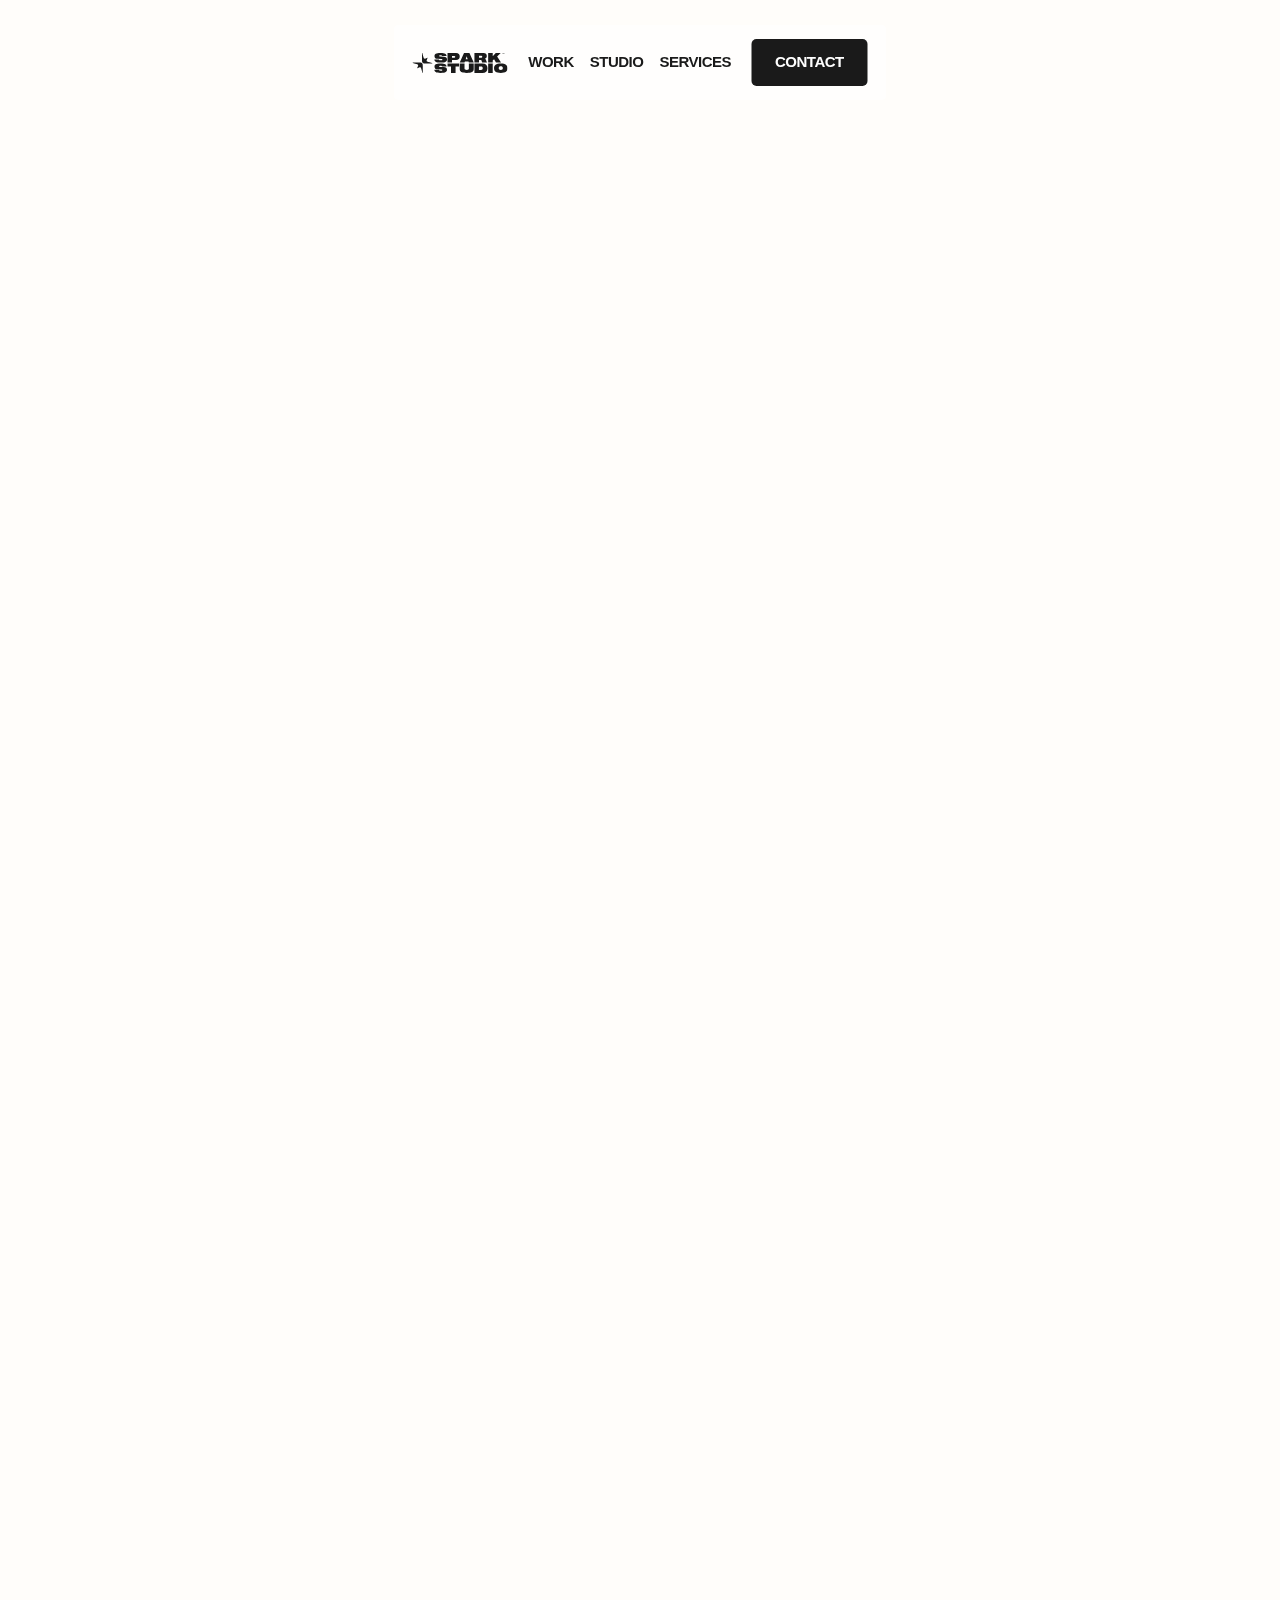
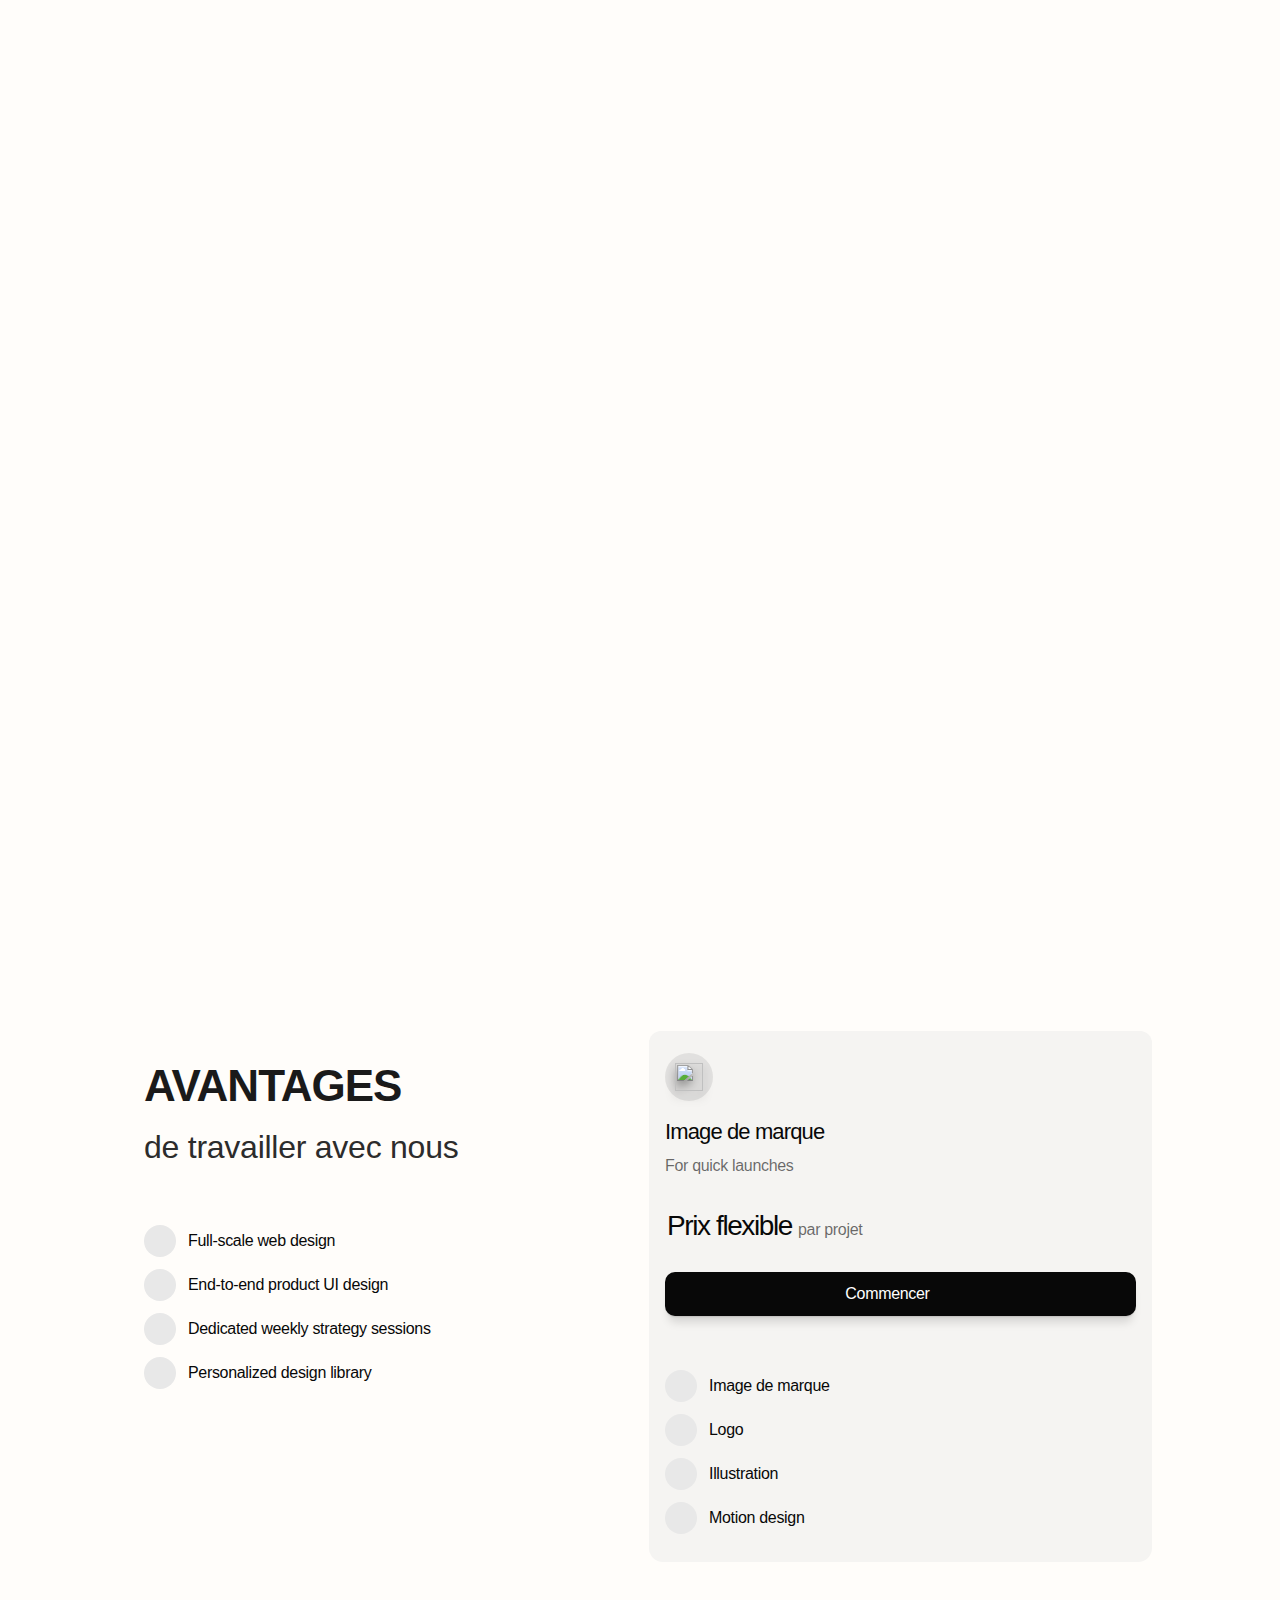
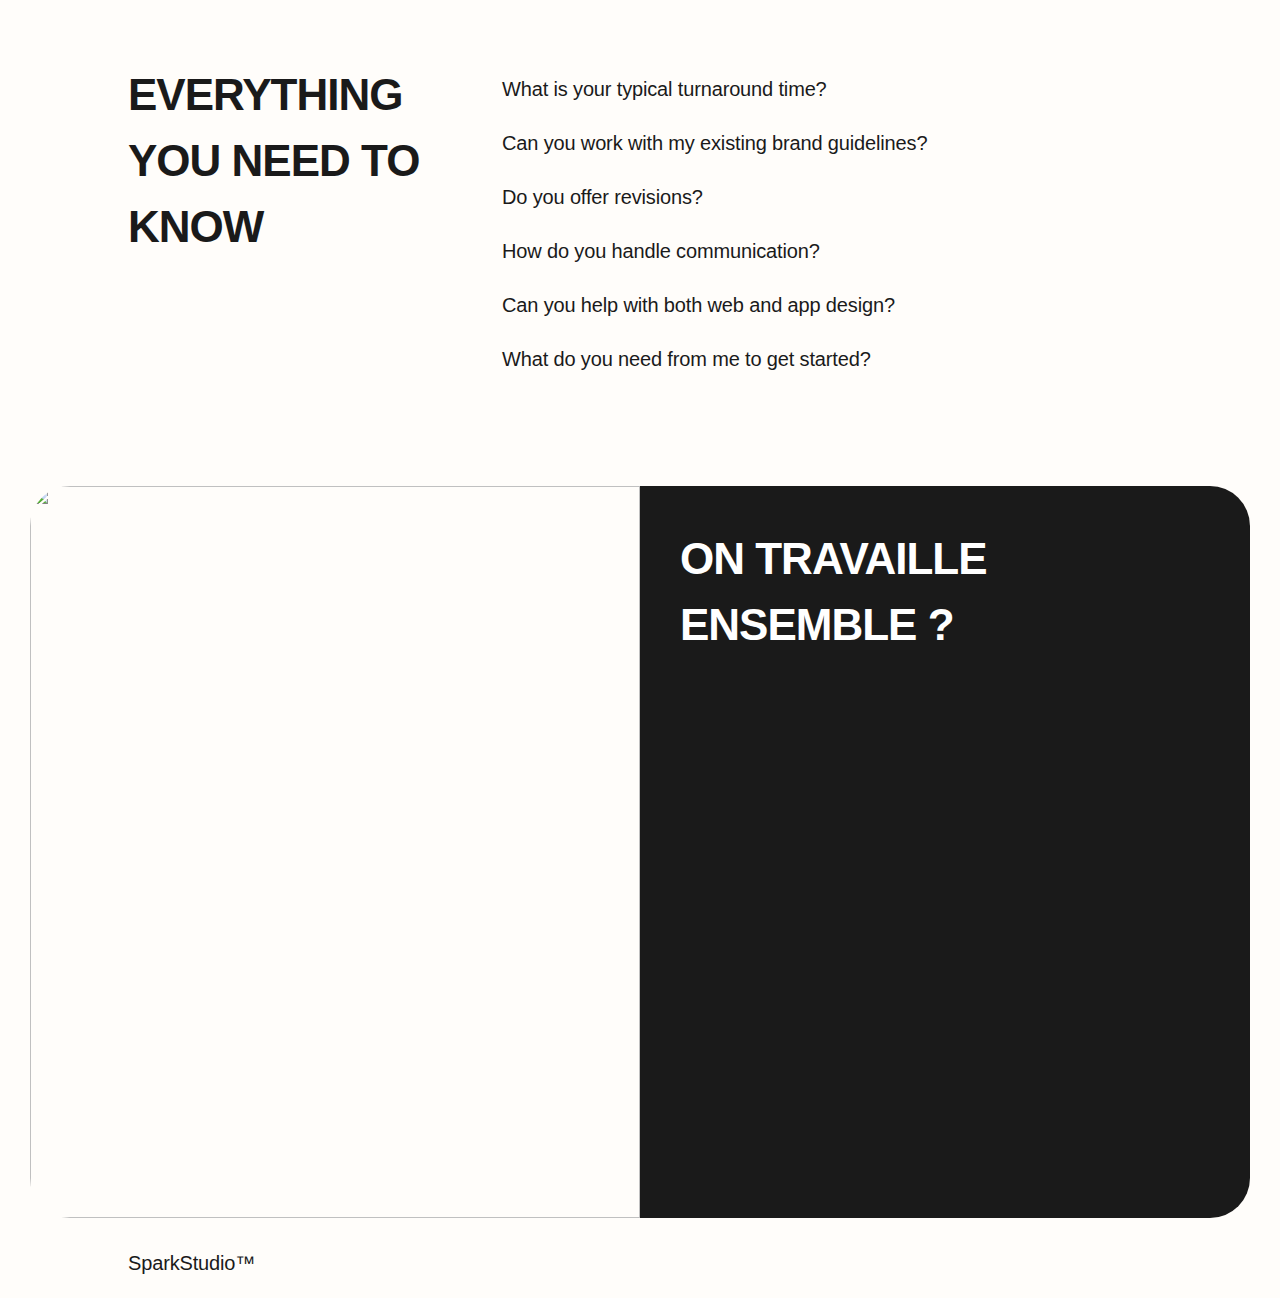
